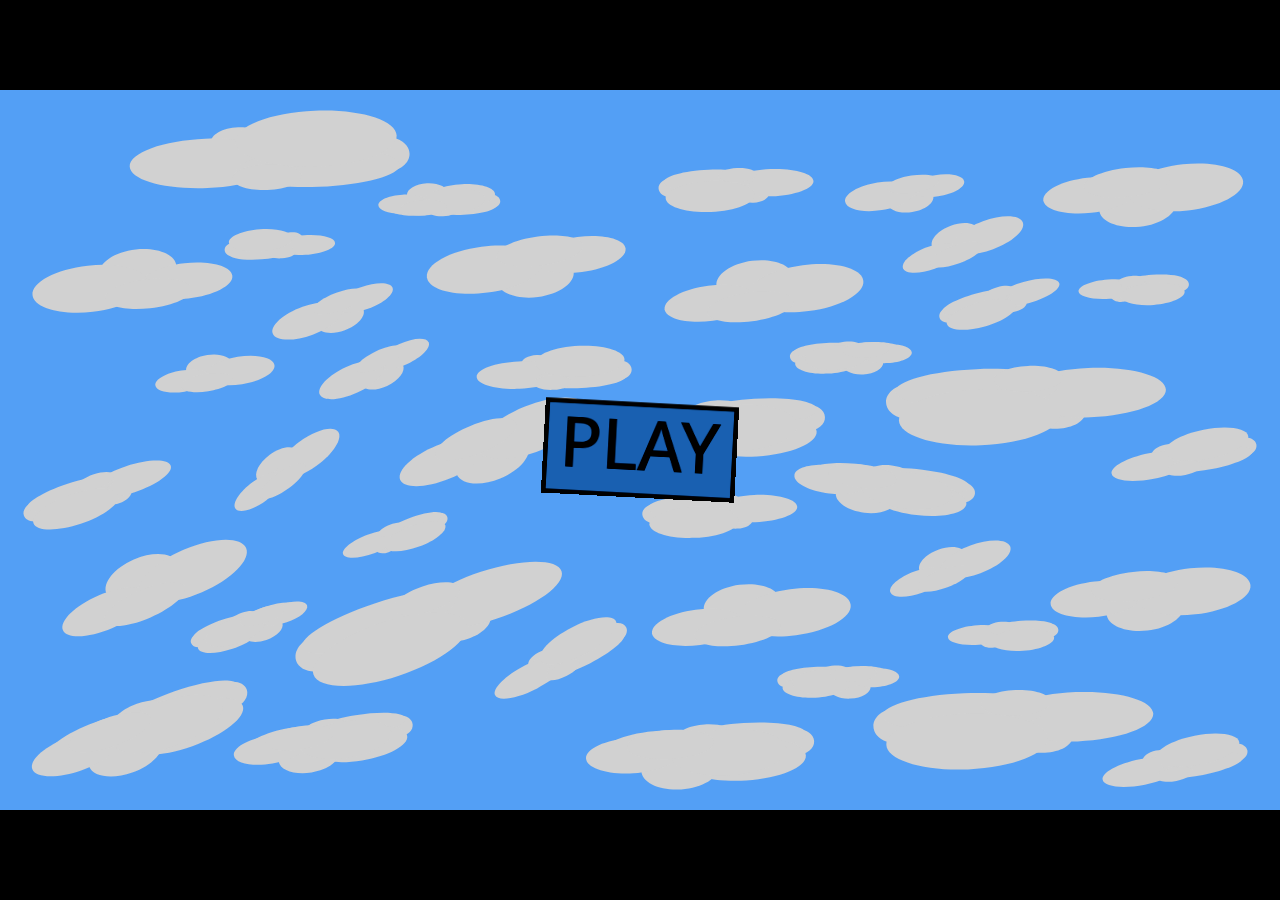
==== games/catflyinggame.html @ 9b610473 "initial commit" ====
<!DOCTYPE html>
<!-- Created with https://packager.turbowarp.org/ -->
<html>
<head>
  <meta charset="utf-8">
  <meta name="viewport" content="width=device-width, initial-scale=1.0, maximum-scale=1.0, user-scalable=no">
  <!-- We only include this to explicitly loosen the CSP of various packager environments. It does not provide any security. -->
  <meta http-equiv="Content-Security-Policy" content="default-src * 'self' 'unsafe-inline' 'unsafe-eval' data: blob:">
  <title>CatFlyingGame</title>
  <!-- Favicon -->
  <link rel="apple-touch-icon" sizes="180x180" href="../assets/favicon/apple-touch-icon.png">
  <link rel="icon" type="image/png" sizes="32x32" href="../assets/favicon/favicon-32x32.png">
  <link rel="icon" type="image/png" sizes="16x16" href="../assets/favicon/favicon-16x16.png">
  <link rel="manifest" href="../assets/favicon/site.webmanifest">
  <!-- Load Inter font-->
  <link rel="preconnect" href="https://rsms.me/">
  <link rel="stylesheet" href="https://rsms.me/inter/inter.css">
  <!-- CSS -->
  <link rel="stylesheet" type="text/css" href="../css/main.css">
  <link rel="stylesheet" type="text/css" href="../css/index.css">
  <style>
    body {
      color: #ffffff;
      font-family: sans-serif;
      overflow: hidden;
      margin: 0;
      padding: 0;
    }
    :root, body.is-fullscreen {
      background-color: #000000;
    }
    [hidden] {
      display: none !important;
    }
    h1 {
      font-weight: normal;
    }
    a {
      color: inherit;
      text-decoration: underline;
      cursor: pointer;
    }

    #app, #loading, #error, #launch {
      position: absolute;
      top: 0;
      left: 0;
      width: 100%;
      height: 100%;
    }
    .screen {
      display: flex;
      flex-direction: column;
      align-items: center;
      justify-content: center;
      text-align: center;
      cursor: default;
      user-select: none;
      -webkit-user-select: none;
      background-color: #000000;
    }
    #launch {
      background-color: rgba(0, 0, 0, 0.7);
      cursor: pointer;
    }
    .green-flag {
      width: 80px;
      height: 80px;
      padding: 16px;
      border-radius: 100%;
      background: rgba(255, 255, 255, 0.75);
      border: 3px solid hsla(0, 100%, 100%, 1);
      display: flex;
      justify-content: center;
      align-items: center;
      box-sizing: border-box;
    }
    #loading {
      
    }
    .progress-bar-outer {
      border: 1px solid currentColor;
      height: 10px;
      width: 200px;
      max-width: 200px;
    }
    .progress-bar-inner {
      height: 100%;
      width: 0;
      background-color: currentColor;
    }
    .loading-text, noscript {
      font-weight: normal;
      font-size: 36px;
      margin: 0 0 16px;
    }
    .loading-image {
      margin: 0 0 16px;
    }
    #error-message, #error-stack {
      font-family: monospace;
      max-width: 600px;
      white-space: pre-wrap;
      user-select: text;
      -webkit-user-select: text;
    }
    #error-stack {
      text-align: left;
      max-height: 200px;
      overflow: auto;
    }
    .control-button {
      width: 2rem;
      height: 2rem;
      padding: 0.375rem;
      margin-top: 0.5rem;
      margin-bottom: 0.5rem;
      user-select: none;
      -webkit-user-select: none;
      cursor: pointer;
      border: 0;
      border-radius: 4px;
    }
    .control-button:hover {
      background: #ff4c4c26;
    }
    .control-button.active {
      background: #ff4c4c59;
    }
    .fullscreen-button {
      background: white !important;
    }
    .standalone-fullscreen-button {
      position: absolute;
      top: 0;
      right: 0;
      background-color: rgba(0, 0, 0, 0.5);
      border-radius: 0 0 0 4px;
      padding: 4px;
      cursor: pointer;
    }
    .sc-canvas {
      cursor: none;
    }
    .sc-monitor-root[data-opcode^="data_"] .sc-monitor-value-color {
      background-color: #ff8c1a;
    }
    .sc-monitor-row-value-outer {
      background-color: #fc662c;
    }
    .sc-monitor-row-value-editing .sc-monitor-row-value-outer {
      background-color: #e25b27;
    }
    
  </style>
  <meta name="theme-color" content="#000000">
  
</head>
<body>
  <div id="app"></div>

  <div id="launch" class="screen" hidden title="Click to start">
    <div class="green-flag">
      <svg viewBox="0 0 16.63 17.5" width="42" height="44">
        <defs><style>.cls-1,.cls-2{fill:#4cbf56;stroke:#45993d;stroke-linecap:round;stroke-linejoin:round;}.cls-2{stroke-width:1.5px;}</style></defs>
        <path class="cls-1" d="M.75,2A6.44,6.44,0,0,1,8.44,2h0a6.44,6.44,0,0,0,7.69,0V12.4a6.44,6.44,0,0,1-7.69,0h0a6.44,6.44,0,0,0-7.69,0"/>
        <line class="cls-2" x1="0.75" y1="16.75" x2="0.75" y2="0.75"/>
      </svg>
    </div>
  </div>

  <div id="loading" class="screen">
    <noscript>Enable JavaScript</noscript>
    <h1 class="loading-text">Loading...</h1>
    
    <div class="progress-bar-outer"><div class="progress-bar-inner" id="loading-inner"></div></div>
  </div>

  <div id="error" class="screen" hidden>
    <h1>Error</h1>
    <details>
      <summary id="error-message"></summary>
      <p id="error-stack"></p>
    </details>
  </div>

  <script>/*!
Parts of this script are from the TurboWarp Packager <https://packager.turbowarp.org/>, licensed as follows:
Copyright (C) 2021-2024 Thomas Weber

The Source Code Form of this program is available under the terms of the
Mozilla Public License, v. 2.0. You can obtain a copy of the license at
https://www.mozilla.org/en-US/MPL/2.0/.

Parts of this script are from Scratch <https://scratch.mit.edu/>, licensed as follows:
Copyright (c) 2016, Massachusetts Institute of Technology
All rights reserved.

Redistribution and use in source and binary forms, with or without modification, are permitted provided that the following conditions are met:

1. Redistributions of source code must retain the above copyright notice, this list of conditions and the following disclaimer.

2. Redistributions in binary form must reproduce the above copyright notice, this list of conditions and the following disclaimer in the documentation and/or other materials provided with the distribution.

3. Neither the name of the copyright holder nor the names of its contributors may be used to endorse or promote products derived from this software without specific prior written permission.

THIS SOFTWARE IS PROVIDED BY THE COPYRIGHT HOLDERS AND CONTRIBUTORS "AS IS" AND ANY EXPRESS OR IMPLIED WARRANTIES, INCLUDING, BUT NOT LIMITED TO, THE IMPLIED WARRANTIES OF MERCHANTABILITY AND FITNESS FOR A PARTICULAR PURPOSE ARE DISCLAIMED. IN NO EVENT SHALL THE COPYRIGHT HOLDER OR CONTRIBUTORS BE LIABLE FOR ANY DIRECT, INDIRECT, INCIDENTAL, SPECIAL, EXEMPLARY, OR CONSEQUENTIAL DAMAGES (INCLUDING, BUT NOT LIMITED TO, PROCUREMENT OF SUBSTITUTE GOODS OR SERVICES; LOSS OF USE, DATA, OR PROFITS; OR BUSINESS INTERRUPTION) HOWEVER CAUSED AND ON ANY THEORY OF LIABILITY, WHETHER IN CONTRACT, STRICT LIABILITY, OR TORT (INCLUDING NEGLIGENCE OR OTHERWISE) ARISING IN ANY WAY OUT OF THE USE OF THIS SOFTWARE, EVEN IF ADVISED OF THE POSSIBILITY OF SUCH DAMAGE.
*/

/*! For license information please see scaffolding-min.js.LICENSE.txt */
!function(e){function t(t){for(var n,i,s=t[0],o=t[1],a=0,c=[];a<s.length;a++)i=s[a],Object.prototype.hasOwnProperty.call(r,i)&&r[i]&&c.push(r[i][0]),r[i]=0;for(n in o)Object.prototype.hasOwnProperty.call(o,n)&&(e[n]=o[n]);for(l&&l(t);c.length;)c.shift()()}var n={},r={0:0};function i(t){if(n[t])return n[t].exports;var r=n[t]={i:t,l:!1,exports:{}};return e[t].call(r.exports,r,r.exports,i),r.l=!0,r.exports}i.e=function(e){var t=[],n=r[e];if(0!==n)if(n)t.push(n[2]);else{var s=new Promise((function(t,i){n=r[e]=[t,i]}));t.push(n[2]=s);var o,a=document.createElement("script");a.charset="utf-8",a.timeout=120,i.nc&&a.setAttribute("nonce",i.nc),a.src=function(e){return i.p+"scaffolding/"+({1:"vendors~iframe-extension-worker"}[e]||e)+".js"}(e);var l=new Error;o=function(t){a.onerror=a.onload=null,clearTimeout(c);var n=r[e];if(0!==n){if(n){var i=t&&("load"===t.type?"missing":t.type),s=t&&t.target&&t.target.src;l.message="Loading chunk "+e+" failed.\n("+i+": "+s+")",l.name="ChunkLoadError",l.type=i,l.request=s,n[1](l)}r[e]=void 0}};var c=setTimeout((function(){o({type:"timeout",target:a})}),12e4);a.onerror=a.onload=o,document.head.appendChild(a)}return Promise.all(t)},i.m=e,i.c=n,i.d=function(e,t,n){i.o(e,t)||Object.defineProperty(e,t,{enumerable:!0,get:n})},i.r=function(e){"undefined"!=typeof Symbol&&Symbol.toStringTag&&Object.defineProperty(e,Symbol.toStringTag,{value:"Module"}),Object.defineProperty(e,"__esModule",{value:!0})},i.t=function(e,t){if(1&t&&(e=i(e)),8&t)return e;if(4&t&&"object"==typeof e&&e&&e.__esModule)return e;var n=Object.create(null);if(i.r(n),Object.defineProperty(n,"default",{enumerable:!0,value:e}),2&t&&"string"!=typeof e)for(var r in e)i.d(n,r,function(t){return e[t]}.bind(null,r));return n},i.n=function(e){var t=e&&e.__esModule?function(){return e.default}:function(){return e};return i.d(t,"a",t),t},i.o=function(e,t){return Object.prototype.hasOwnProperty.call(e,t)},i.p="",i.oe=function(e){throw console.error(e),e};var s=window.webpackJsonp=window.webpackJsonp||[],o=s.push.bind(s);s.push=t,s=s.slice();for(var a=0;a<s.length;a++)t(s[a]);var l=o;i(i.s=414)}([function(e,t,n){var r=n(36),i=n(93),s=n(37),o=s.TYPE,a=n(91),l=a.isNewline,c=a.isName,u=a.isValidEscape,d=a.isNumberStart,h=a.isIdentifierStart,p=a.charCodeCategory,m=a.isBOM,f=n(26),g=f.cmpStr,y=f.getNewlineLength,b=f.findWhiteSpaceEnd,v=f.consumeEscaped,S=f.consumeName,w=f.consumeNumber,k=f.consumeBadUrlRemnants,T=16777215,x=24;function E(e,t){function n(t){return t<E?e.charCodeAt(t):0}function s(){return M=w(e,M),h(n(M),n(M+1),n(M+2))?(L=o.Dimension,void(M=S(e,M))):37===n(M)?(L=o.Percentage,void M++):void(L=o.Number)}function a(){const t=M;return M=S(e,M),g(e,t,M,"url")&&40===n(M)?34===n(M=b(e,M+1))||39===n(M)?(L=o.Function,void(M=t+4)):void function(){for(L=o.Url,M=b(e,M);M<e.length;M++){var t=e.charCodeAt(M);switch(p(t)){case 41:return void M++;case p.Eof:return;case p.WhiteSpace:return 41===n(M=b(e,M))||M>=e.length?void(M<e.length&&M++):(M=k(e,M),void(L=o.BadUrl));case 34:case 39:case 40:case p.NonPrintable:return M=k(e,M),void(L=o.BadUrl);case 92:if(u(t,n(M+1))){M=v(e,M)-1;break}return M=k(e,M),void(L=o.BadUrl)}}}():40===n(M)?(L=o.Function,void M++):void(L=o.Ident)}function f(t){for(t||(t=n(M++)),L=o.String;M<e.length;M++){var r=e.charCodeAt(M);switch(p(r)){case t:return void M++;case p.Eof:return;case p.WhiteSpace:if(l(r))return M+=y(e,M,r),void(L=o.BadString);break;case 92:if(M===e.length-1)break;var i=n(M+1);l(i)?M+=y(e,M+1,i):u(r,i)&&(M=v(e,M)-1)}}}t||(t=new r);for(var E=(e=String(e||"")).length,A=i(t.offsetAndType,E+1),C=i(t.balance,E+1),I=0,O=m(n(0)),M=O,N=0,R=0,D=0;M<E;){var P=e.charCodeAt(M),L=0;switch(C[I]=E,p(P)){case p.WhiteSpace:L=o.WhiteSpace,M=b(e,M+1);break;case 34:f();break;case 35:c(n(M+1))||u(n(M+1),n(M+2))?(L=o.Hash,M=S(e,M+1)):(L=o.Delim,M++);break;case 39:f();break;case 40:L=o.LeftParenthesis,M++;break;case 41:L=o.RightParenthesis,M++;break;case 43:d(P,n(M+1),n(M+2))?s():(L=o.Delim,M++);break;case 44:L=o.Comma,M++;break;case 45:d(P,n(M+1),n(M+2))?s():45===n(M+1)&&62===n(M+2)?(L=o.CDC,M+=3):h(P,n(M+1),n(M+2))?a():(L=o.Delim,M++);break;case 46:d(P,n(M+1),n(M+2))?s():(L=o.Delim,M++);break;case 47:42===n(M+1)?(L=o.Comment,1===(M=e.indexOf("*/",M+2)+2)&&(M=e.length)):(L=o.Delim,M++);break;case 58:L=o.Colon,M++;break;case 59:L=o.Semicolon,M++;break;case 60:33===n(M+1)&&45===n(M+2)&&45===n(M+3)?(L=o.CDO,M+=4):(L=o.Delim,M++);break;case 64:h(n(M+1),n(M+2),n(M+3))?(L=o.AtKeyword,M=S(e,M+1)):(L=o.Delim,M++);break;case 91:L=o.LeftSquareBracket,M++;break;case 92:u(P,n(M+1))?a():(L=o.Delim,M++);break;case 93:L=o.RightSquareBracket,M++;break;case 123:L=o.LeftCurlyBracket,M++;break;case 125:L=o.RightCurlyBracket,M++;break;case p.Digit:s();break;case p.NameStart:a();break;case p.Eof:break;default:L=o.Delim,M++}switch(L){case N:for(N=(R=C[D=R&T])>>x,C[I]=D,C[D++]=I;D<I;D++)C[D]===E&&(C[D]=I);break;case o.LeftParenthesis:case o.Function:C[I]=R,R=(N=o.RightParenthesis)<<x|I;break;case o.LeftSquareBracket:C[I]=R,R=(N=o.RightSquareBracket)<<x|I;break;case o.LeftCurlyBracket:C[I]=R,R=(N=o.RightCurlyBracket)<<x|I}A[I++]=L<<x|M}for(A[I]=o.EOF<<x|M,C[I]=E,C[E]=E;0!==R;)R=C[D=R&T],C[D]=E;return t.source=e,t.firstCharOffset=O,t.offsetAndType=A,t.tokenCount=I,t.balance=C,t.reset(),t.next(),t}Object.keys(s).forEach((function(e){E[e]=s[e]})),Object.keys(a).forEach((function(e){E[e]=a[e]})),Object.keys(f).forEach((function(e){E[e]=f[e]})),e.exports=E},function(e,t,n){const r=n(30);r.enable(),e.exports=r("vm")},function(e,t,n){const r=n(23),i=e=>{if("string"!=typeof e)return!1;for(let t=0;t<e.length;t++){const n=e.charCodeAt(t);if(48===n||9===n)return!1}return!0};class s{static toNumber(e){if("number"==typeof e)return Number.isNaN(e)?0:e;const t=Number(e);return Number.isNaN(t)?0:t}static toBoolean(e){return"boolean"==typeof e?e:"string"==typeof e?""!==e&&"0"!==e&&"false"!==e.toLowerCase():Boolean(e)}static toString(e){return String(e)}static toRgbColorList(e){const t=s.toRgbColorObject(e);return[t.r,t.g,t.b]}static toRgbColorObject(e){let t;return"string"==typeof e&&"#"===e.substring(0,1)?(t=r.hexToRgb(e),t||(t={r:0,g:0,b:0,a:255})):t=r.decimalToRgb(s.toNumber(e)),t}static isWhiteSpace(e){return null===e||"string"==typeof e&&0===e.trim().length}static compare(e,t){let n=Number(e),r=Number(t);if(0===n&&i(e)?n=NaN:0===r&&i(t)&&(r=NaN),isNaN(n)||isNaN(r)){const n=String(e).toLowerCase(),r=String(t).toLowerCase();return n<r?-1:n>r?1:0}return n===1/0&&r===1/0||n===-1/0&&r===-1/0?0:n-r}static isInt(e){return"number"==typeof e?!!isNaN(e)||e===Math.floor(e):"boolean"==typeof e||"string"==typeof e&&e.indexOf(".")<0}static get LIST_INVALID(){return"INVALID"}static get LIST_ALL(){return"ALL"}static toListIndex(e,t,n){if("number"!=typeof e){if("all"===e)return n?s.LIST_ALL:s.LIST_INVALID;if("last"===e)return t>0?t:s.LIST_INVALID;if("random"===e||"any"===e)return t>0?1+Math.floor(Math.random()*t):s.LIST_INVALID}return(e=Math.floor(s.toNumber(e)))<1||e>t?s.LIST_INVALID:e}}e.exports=s},function(e,t){e.exports={BOOLEAN:"Boolean",BUTTON:"button",LABEL:"label",COMMAND:"command",CONDITIONAL:"conditional",EVENT:"event",HAT:"hat",LOOP:"loop",REPORTER:"reporter",XML:"xml"}},function(e,t){e.exports={ANGLE:"angle",BOOLEAN:"Boolean",COLOR:"color",NUMBER:"number",STRING:"string",MATRIX:"matrix",NOTE:"note",IMAGE:"image",COSTUME:"costume",SOUND:"sound"}},function(e,t){e.exports=class{static degToRad(e){return e*Math.PI/180}static radToDeg(e){return 180*e/Math.PI}static clamp(e,t,n){return Math.min(Math.max(e,t),n)}static wrapClamp(e,t,n){const r=n-t+1;return e-Math.floor((e-t)/r)*r}static tan(e){switch(e%=360){case-270:case 90:return 1/0;case-90:case 270:return-1/0;default:return Math.round(1e10*Math.tan(Math.PI*e/180))/1e10}}static reducedSortOrdering(e){const t=e.slice(0).sort(((e,t)=>e-t));return e.map((e=>t.indexOf(e)))}static inclusiveRandIntWithout(e,t,n){const r=t-e,i=e+Math.floor(Math.random()*r);return i>=n?i+1:i}static scale(e,t,n,r,i){return(e-t)/(n-t)*(i-r)+r}}},function(e,t,n){"use strict";var r=n(128),i=n(129),s=n(69),o=n(68),a=n(67);function l(e,t){return Object.keys(t).forEach((function(n){e[n]=t[n]})),e}e.exports=function e(){var t=l({},a),n="en",c={},u=function(e){return e},d=null,h="warning",p={};function m(e,t,s){var o="string"==typeof e?e:e.default,a=y(o,"object"==typeof e&&e.id||u(o),s||n);return(a.format||(a.format=i(r(a.message),s||n,p)))(t)}m.rich=function(e,t,s){var o="string"==typeof e?e:e.default,a=y(o,"object"==typeof e&&e.id||u(o),s||n);return(a.toParts||(a.toParts=i.toParts(r(a.message,{tagsType:f}),s||n,p)))(t)};var f="<>";function g(e,t){var n=e[2];return function(e,t){var r="object"==typeof n?function(e,t){return Object.keys(e).reduce((function(n,r){return n[r]=e[r](t),n}),{})}(n,t):n;return"function"==typeof e?e(r):e}}function y(e,t,n){var r=o(n,c)||"en",i=c[r]||(c[r]={}),s=i[t];if("string"==typeof s&&(s=i[t]={message:s}),!s){var a='Translation for "'+t+'" in "'+r+'" is missing';if("warning"===h)"undefined"!=typeof console&&console.warn(a);else if("ignore"!==h)throw new Error(a);var l="function"==typeof d?d(e,t,r)||e:d||e;s=i[t]={message:l}}return s}function b(e,t,r,i,a){"object"==typeof r&&"object"!=typeof i&&(a=i,i=r,r=0);var l=o(a||n,s),c=l&&s[l][e]||v;return i["="+ +t]||i[c(t-r)]||i.other}function v(){return"other"}return p[f]=g,m.setup=function(e){return(e=e||{}).locale&&(n=e.locale),"translations"in e&&(c=e.translations||{}),e.generateId&&(u=e.generateId),"missingReplacement"in e&&(d=e.missingReplacement),e.missingTranslation&&(h=e.missingTranslation),e.formats&&(e.formats.number&&l(t.number,e.formats.number),e.formats.date&&l(t.date,e.formats.date),e.formats.time&&l(t.time,e.formats.time)),e.types&&((p=e.types)[f]=g),{locale:n,translations:c,generateId:u,missingReplacement:d,missingTranslation:h,formats:t,types:p}},m.number=function(e,r,i){var s=r&&t.number[r]||t.parseNumberPattern(r)||t.number.default;return new Intl.NumberFormat(i||n,s).format(e)},m.date=function(e,r,i){var s=r&&t.date[r]||t.parseDatePattern(r)||t.date.default;return new Intl.DateTimeFormat(i||n,s).format(e)},m.time=function(e,r,i){var s=r&&t.time[r]||t.parseDatePattern(r)||t.time.default;return new Intl.DateTimeFormat(i||n,s).format(e)},m.select=function(e,t){return t[e]||t.other},m.custom=function(e,t,n,r){return e[1]in p?p[e[1]](e,t)(n,r):n},m.plural=b.bind(null,"cardinal"),m.selectordinal=b.bind(null,"ordinal"),m.namespace=e,m}()},function(e,t,n){const r=n(1);class i{static withoutTrailingDigits(e){let t=e.length-1;for(;t>=0&&"0123456789".indexOf(e.charAt(t))>-1;)t--;return e.slice(0,t+1)}static unusedName(e,t){if(t.indexOf(e)<0)return e;e=i.withoutTrailingDigits(e);let n=2;for(;t.indexOf(e+n)>=0;)n++;return e+n}static splitFirst(e,t){const n=e.indexOf(t);return n>=0?[e.substring(0,n),e.substring(n+1)]:[e,null]}static stringify(e){return JSON.stringify(e,((e,t)=>"number"!=typeof t||t!==1/0&&t!==-1/0&&!isNaN(t)?t:0))}static replaceUnsafeChars(e){if("string"!=typeof e){if(!Array.isArray(e))return r.error("Unexpected input recieved in replaceUnsafeChars"),e;e=String(e)}return e.replace(/[<>&'"]/g,(e=>{switch(e){case"<":return"lt";case">":return"gt";case"&":return"amp";case"'":return"apos";case'"':return"quot"}}))}}e.exports=i},function(e,t){const n="!#%()*+,-./:;=?@[]^_`{|}~ABCDEFGHIJKLMNOPQRSTUVWXYZabcdefghijklmnopqrstuvwxyz0123456789";e.exports=function(){const e=n.length,t=[];for(let r=0;r<20;r++)t[r]=n.charAt(Math.random()*e);return t.join("")}},function(e,t){var n;n=function(){return this}();try{n=n||new Function("return this")()}catch(e){"object"==typeof window&&(n=window)}e.exports=n},function(e,t,n){const r=n(8),i=n(32);class s{constructor(e,t,n,i){switch(this.id=e||r(),this.name=t,this.type=n,this.isCloud=i,this.type){case s.SCALAR_TYPE:this.value=0;break;case s.LIST_TYPE:this.value=[];break;case s.BROADCAST_MESSAGE_TYPE:this.value=this.name;break;default:throw new Error("Invalid variable type: ".concat(this.type))}}toXML(e){return e=!0===e,'<variable type="'.concat(this.type,'" id="').concat(this.id,'" islocal="').concat(e,'" iscloud="').concat(this.isCloud,'">').concat(i(this.name),"</variable>")}static get SCALAR_TYPE(){return""}static get LIST_TYPE(){return"list"}static get BROADCAST_MESSAGE_TYPE(){return"broadcast_msg"}}e.exports=s},function(e,t,n){var r;"undefined"!=typeof self&&self,r=function(){return function(e){var t={};function n(r){if(t[r])return t[r].exports;var i=t[r]={i:r,l:!1,exports:{}};return e[r].call(i.exports,i,i.exports,n),i.l=!0,i.exports}return n.m=e,n.c=t,n.d=function(e,t,r){n.o(e,t)||Object.defineProperty(e,t,{configurable:!1,enumerable:!0,get:r})},n.n=function(e){var t=e&&e.__esModule?function(){return e.default}:function(){return e};return n.d(t,"a",t),t},n.o=function(e,t){return Object.prototype.hasOwnProperty.call(e,t)},n.p="",n(n.s=9)}([function(e,t,n){"use strict";t.__esModule=!0,t.copyExistingProperties=function(e,t){Object.keys(t).forEach((function(n){t.hasOwnProperty(n)&&e.hasOwnProperty(n)&&(t[n]=e[n])}))},t.copyNamedProperties=function(e,t,n){e.forEach((function(e){var r=t[e];void 0!==r&&(n[e]=r)}))},t.isBuffer=function(e,t){return o||(o=e.createBuffer()),t instanceof o.constructor},t.isRenderbuffer=function(e,t){return a||(a=e.createRenderbuffer()),t instanceof a.constructor},t.isShader=function(e,t){return l||(l=e.createShader(e.VERTEX_SHADER)),t instanceof l.constructor},t.isTexture=function(e,t){return c||(c=e.createTexture()),t instanceof c.constructor},t.isSampler=function(e,t){if(!u){if(!e.createSampler)return!1;u=e.createSampler()}return t instanceof u.constructor},t.warn=t.error=void 0;var r,i=(r=n(2))&&r.__esModule?r:{default:r},s=i.default.console&&i.default.console.error&&"function"==typeof i.default.console.error?i.default.console.error.bind(i.default.console):function(){};t.error=s;var o,a,l,c,u,d=i.default.console&&i.default.console.warn&&"function"==typeof i.default.console.warn?i.default.console.warn.bind(i.default.console):function(){};t.warn=d},function(e,t,n){"use strict";t.__esModule=!0,t.getGLTypeForTypedArray=function(e){if(e instanceof Int8Array)return s;if(e instanceof Uint8Array)return o;if(e instanceof Uint8ClampedArray)return o;if(e instanceof Int16Array)return a;if(e instanceof Uint16Array)return l;if(e instanceof Int32Array)return c;if(e instanceof Uint32Array)return u;if(e instanceof Float32Array)return d;throw"unsupported typed array type"},t.getGLTypeForTypedArrayType=function(e){if(e===Int8Array)return s;if(e===Uint8Array)return o;if(e===Uint8ClampedArray)return o;if(e===Int16Array)return a;if(e===Uint16Array)return l;if(e===Int32Array)return c;if(e===Uint32Array)return u;if(e===Float32Array)return d;throw"unsupported typed array type"},t.getTypedArrayTypeForGLType=function(e){var t=h[e];if(!t)throw"unknown gl type";return t},t.isArrayBuffer=void 0;var r,i=(r=n(2))&&r.__esModule?r:{default:r},s=5120,o=5121,a=5122,l=5123,c=5124,u=5125,d=5126,h={},p=h;p[s]=Int8Array,p[o]=Uint8Array,p[a]=Int16Array,p[l]=Uint16Array,p[c]=Int32Array,p[u]=Uint32Array,p[d]=Float32Array,p[32819]=Uint16Array,p[32820]=Uint16Array,p[33635]=Uint16Array,p[5131]=Uint16Array,p[33640]=Uint32Array,p[35899]=Uint32Array,p[35902]=Uint32Array,p[36269]=Uint32Array,p[34042]=Uint32Array;var m=i.default.SharedArrayBuffer?function(e){return e&&e.buffer&&(e.buffer instanceof ArrayBuffer||e.buffer instanceof i.default.SharedArrayBuffer)}:function(e){return e&&e.buffer&&e.buffer instanceof ArrayBuffer};t.isArrayBuffer=m},function(e,t,n){"use strict";t.__esModule=!0,t.default=void 0;var r=void 0!==r?r:"undefined"!=typeof self?self:"undefined"!=typeof window?window:{};t.default=r},function(e,t,n){"use strict";t.__esModule=!0,t.add=function(e,t,n){return(n=n||new r(3))[0]=e[0]+t[0],n[1]=e[1]+t[1],n[2]=e[2]+t[2],n},t.copy=function(e,t){return(t=t||new r(3))[0]=e[0],t[1]=e[1],t[2]=e[2],t},t.create=function(e,t,n){var i=new r(3);return e&&(i[0]=e),t&&(i[1]=t),n&&(i[2]=n),i},t.cross=function(e,t,n){n=n||new r(3);var i=e[2]*t[0]-e[0]*t[2],s=e[0]*t[1]-e[1]*t[0];return n[0]=e[1]*t[2]-e[2]*t[1],n[1]=i,n[2]=s,n},t.distance=function(e,t){var n=e[0]-t[0],r=e[1]-t[1],i=e[2]-t[2];return Math.sqrt(n*n+r*r+i*i)},t.distanceSq=function(e,t){var n=e[0]-t[0],r=e[1]-t[1],i=e[2]-t[2];return n*n+r*r+i*i},t.divide=function(e,t,n){return(n=n||new r(3))[0]=e[0]/t[0],n[1]=e[1]/t[1],n[2]=e[2]/t[2],n},t.divScalar=function(e,t,n){return(n=n||new r(3))[0]=e[0]/t,n[1]=e[1]/t,n[2]=e[2]/t,n},t.dot=function(e,t){return e[0]*t[0]+e[1]*t[1]+e[2]*t[2]},t.lerp=function(e,t,n,i){return(i=i||new r(3))[0]=(1-n)*e[0]+n*t[0],i[1]=(1-n)*e[1]+n*t[1],i[2]=(1-n)*e[2]+n*t[2],i},t.length=function(e){return Math.sqrt(e[0]*e[0]+e[1]*e[1]+e[2]*e[2])},t.lengthSq=function(e){return e[0]*e[0]+e[1]*e[1]+e[2]*e[2]},t.mulScalar=function(e,t,n){return(n=n||new r(3))[0]=e[0]*t,n[1]=e[1]*t,n[2]=e[2]*t,n},t.multiply=function(e,t,n){return(n=n||new r(3))[0]=e[0]*t[0],n[1]=e[1]*t[1],n[2]=e[2]*t[2],n},t.negate=function(e,t){return(t=t||new r(3))[0]=-e[0],t[1]=-e[1],t[2]=-e[2],t},t.normalize=function(e,t){t=t||new r(3);var n=e[0]*e[0]+e[1]*e[1]+e[2]*e[2],i=Math.sqrt(n);return i>1e-5?(t[0]=e[0]/i,t[1]=e[1]/i,t[2]=e[2]/i):(t[0]=0,t[1]=0,t[2]=0),t},t.setDefaultType=function(e){var t=r;return r=e,t},t.subtract=function(e,t,n){return(n=n||new r(3))[0]=e[0]-t[0],n[1]=e[1]-t[1],n[2]=e[2]-t[2],n};var r=Float32Array},function(e,t,n){"use strict";t.__esModule=!0,t.isWebGL1=function(e){return!e.texStorage2D},t.isWebGL2=function(e){return!!e.texStorage2D},t.glEnumToString=void 0;var r,i,s=(r={},i={},function(e,t){return function(e){var t=e.constructor.name;if(!r[t]){for(var n in e)if("number"==typeof e[n]){var s=i[e[n]];i[e[n]]=s?"".concat(s," | ").concat(n):n}r[t]=!0}}(e),i[t]||"0x"+t.toString(16)});t.glEnumToString=s},function(e,t,n){"use strict";t.__esModule=!0,t.createAttributeSetters=H,t.createProgram=L,t.createProgramFromScripts=function(e,t,n,r,i){for(var s=N(n,r,i),o=[],a=0;a<t.length;++a){var l=B(e,t[a],e[R[a]],s.errorCallback);if(!l)return null;o.push(l)}return L(e,o,s)},t.createProgramFromSources=z,t.createProgramInfo=function(e,t,n,r,i){var s=N(n,r,i),o=!0;if(t=t.map((function(e){if(e.indexOf("\n")<0){var t=u(e);t?e=t.text:(s.errorCallback("no element with id: "+e),o=!1)}return e})),!o)return null;var a=z(e,t,s);return a?K(e,a):null},t.createProgramInfoFromProgram=K,t.createUniformSetters=j,t.createUniformBlockSpecFromProgram=V,t.createUniformBlockInfoFromProgram=q,t.createUniformBlockInfo=function(e,t,n){return q(e,t.program,t.uniformBlockSpec,n)},t.createTransformFeedback=function(e,t,n){var r=e.createTransformFeedback();return e.bindTransformFeedback(e.TRANSFORM_FEEDBACK,r),e.useProgram(t.program),W(e,t,n),e.bindTransformFeedback(e.TRANSFORM_FEEDBACK,null),function(e,t,n){for(var r in t.transformFeedbackInfo&&(t=t.transformFeedbackInfo),n.attribs&&(n=n.attribs),n){var i=t[r];i&&e.bindBufferBase(e.TRANSFORM_FEEDBACK_BUFFER,i.index,null)}}(e,t,n),r},t.createTransformFeedbackInfo=F,t.bindTransformFeedbackInfo=W,t.setAttributes=_,t.setBuffersAndAttributes=function(e,t,n){n.vertexArrayObject?e.bindVertexArray(n.vertexArrayObject):(_(t.attribSetters||t,n.attribs),n.indices&&e.bindBuffer(e.ELEMENT_ARRAY_BUFFER,n.indices))},t.setUniforms=function e(t,n){for(var r=t.uniformSetters||t,i=arguments.length,s=1;s<i;++s){var o=arguments[s];if(Array.isArray(o))for(var a=o.length,l=0;l<a;++l)e(r,o[l]);else for(var c in o){var u=r[c];u&&u(o[c])}}},t.setUniformBlock=function(e,t,n){Y(e,t,n)&&e.bufferData(e.UNIFORM_BUFFER,n.array,e.DYNAMIC_DRAW)},t.setBlockUniforms=function(e,t){var n=e.uniforms;for(var r in t){var i=n[r];if(i){var s=t[r];s.length?i.set(s):i[0]=s}}},t.bindUniformBlock=Y;var r,i=a(n(4)),s=a(n(0)),o=(r=n(2))&&r.__esModule?r:{default:r};function a(e){if(e&&e.__esModule)return e;var t={};if(null!=e)for(var n in e)if(Object.prototype.hasOwnProperty.call(e,n)){var r=Object.defineProperty&&Object.getOwnPropertyDescriptor?Object.getOwnPropertyDescriptor(e,n):{};r.get||r.set?Object.defineProperty(t,n,r):t[n]=e[n]}return t.default=e,t}var l=s.error,c=s.warn,u=o.default&&o.default.document&&o.default.document.getElementById?o.default.document.getElementById.bind(o.default.document):function(){return null},d=3553,h=34067,p=32879,m=35866,f={};function g(e,t){return f[t].bindPoint}function y(e,t){return function(n){e.uniform1i(t,n)}}function b(e,t){return function(n){e.uniform1iv(t,n)}}function v(e,t){return function(n){e.uniform2iv(t,n)}}function S(e,t){return function(n){e.uniform3iv(t,n)}}function w(e,t){return function(n){e.uniform4iv(t,n)}}function k(e,t,n,r){var o=g(0,t);return i.isWebGL2(e)?function(t){var i,a;s.isTexture(e,t)?(i=t,a=null):(i=t.texture,a=t.sampler),e.uniform1i(r,n),e.activeTexture(e.TEXTURE0+n),e.bindTexture(o,i),e.bindSampler(n,a)}:function(t){e.uniform1i(r,n),e.activeTexture(e.TEXTURE0+n),e.bindTexture(o,t)}}function T(e,t,n,r,o){for(var a=g(0,t),l=new Int32Array(o),c=0;c<o;++c)l[c]=n+c;return i.isWebGL2(e)?function(t){e.uniform1iv(r,l),t.forEach((function(t,r){var i,o;e.activeTexture(e.TEXTURE0+l[r]),s.isTexture(e,t)?(i=t,o=null):(i=t.texture,o=t.sampler),e.bindSampler(n,o),e.bindTexture(a,i)}))}:function(t){e.uniform1iv(r,l),t.forEach((function(t,n){e.activeTexture(e.TEXTURE0+l[n]),e.bindTexture(a,t)}))}}function x(e,t){return function(n){e.bindBuffer(e.ARRAY_BUFFER,n.buffer),e.enableVertexAttribArray(t),e.vertexAttribPointer(t,n.numComponents||n.size,n.type||e.FLOAT,n.normalize||!1,n.stride||0,n.offset||0),void 0!==n.divisor&&e.vertexAttribDivisor(t,n.divisor)}}function E(e,t){return function(n){e.bindBuffer(e.ARRAY_BUFFER,n.buffer),e.enableVertexAttribArray(t),e.vertexAttribIPointer(t,n.numComponents||n.size,n.type||e.INT,n.stride||0,n.offset||0),void 0!==n.divisor&&e.vertexAttribDivisor(t,n.divisor)}}function A(e,t,n){var r=n.size,i=n.count;return function(n){e.bindBuffer(e.ARRAY_BUFFER,n.buffer);for(var s=n.size||n.numComponents||r,o=s/i,a=n.type||e.FLOAT,l=f[a].size*s,c=n.normalize||!1,u=n.offset||0,d=l/i,h=0;h<i;++h)e.enableVertexAttribArray(t+h),e.vertexAttribPointer(t+h,o,a,c,l,u+d*h),void 0!==n.divisor&&e.vertexAttribDivisor(t+h,n.divisor)}}f[5126]={Type:Float32Array,size:4,setter:function(e,t){return function(n){e.uniform1f(t,n)}},arraySetter:function(e,t){return function(n){e.uniform1fv(t,n)}}},f[35664]={Type:Float32Array,size:8,setter:function(e,t){return function(n){e.uniform2fv(t,n)}}},f[35665]={Type:Float32Array,size:12,setter:function(e,t){return function(n){e.uniform3fv(t,n)}}},f[35666]={Type:Float32Array,size:16,setter:function(e,t){return function(n){e.uniform4fv(t,n)}}},f[5124]={Type:Int32Array,size:4,setter:y,arraySetter:b},f[35667]={Type:Int32Array,size:8,setter:v},f[35668]={Type:Int32Array,size:12,setter:S},f[35669]={Type:Int32Array,size:16,setter:w},f[5125]={Type:Uint32Array,size:4,setter:function(e,t){return function(n){e.uniform1ui(t,n)}},arraySetter:function(e,t){return function(n){e.uniform1uiv(t,n)}}},f[36294]={Type:Uint32Array,size:8,setter:function(e,t){return function(n){e.uniform2uiv(t,n)}}},f[36295]={Type:Uint32Array,size:12,setter:function(e,t){return function(n){e.uniform3uiv(t,n)}}},f[36296]={Type:Uint32Array,size:16,setter:function(e,t){return function(n){e.uniform4uiv(t,n)}}},f[35670]={Type:Uint32Array,size:4,setter:y,arraySetter:b},f[35671]={Type:Uint32Array,size:8,setter:v},f[35672]={Type:Uint32Array,size:12,setter:S},f[35673]={Type:Uint32Array,size:16,setter:w},f[35674]={Type:Float32Array,size:16,setter:function(e,t){return function(n){e.uniformMatrix2fv(t,!1,n)}}},f[35675]={Type:Float32Array,size:36,setter:function(e,t){return function(n){e.uniformMatrix3fv(t,!1,n)}}},f[35676]={Type:Float32Array,size:64,setter:function(e,t){return function(n){e.uniformMatrix4fv(t,!1,n)}}},f[35685]={Type:Float32Array,size:24,setter:function(e,t){return function(n){e.uniformMatrix2x3fv(t,!1,n)}}},f[35686]={Type:Float32Array,size:32,setter:function(e,t){return function(n){e.uniformMatrix2x4fv(t,!1,n)}}},f[35687]={Type:Float32Array,size:24,setter:function(e,t){return function(n){e.uniformMatrix3x2fv(t,!1,n)}}},f[35688]={Type:Float32Array,size:48,setter:function(e,t){return function(n){e.uniformMatrix3x4fv(t,!1,n)}}},f[35689]={Type:Float32Array,size:32,setter:function(e,t){return function(n){e.uniformMatrix4x2fv(t,!1,n)}}},f[35690]={Type:Float32Array,size:48,setter:function(e,t){return function(n){e.uniformMatrix4x3fv(t,!1,n)}}},f[35678]={Type:null,size:0,setter:k,arraySetter:T,bindPoint:d},f[35680]={Type:null,size:0,setter:k,arraySetter:T,bindPoint:h},f[35679]={Type:null,size:0,setter:k,arraySetter:T,bindPoint:p},f[35682]={Type:null,size:0,setter:k,arraySetter:T,bindPoint:d},f[36289]={Type:null,size:0,setter:k,arraySetter:T,bindPoint:m},f[36292]={Type:null,size:0,setter:k,arraySetter:T,bindPoint:m},f[36293]={Type:null,size:0,setter:k,arraySetter:T,bindPoint:h},f[36298]={Type:null,size:0,setter:k,arraySetter:T,bindPoint:d},f[36299]={Type:null,size:0,setter:k,arraySetter:T,bindPoint:p},f[36300]={Type:null,size:0,setter:k,arraySetter:T,bindPoint:h},f[36303]={Type:null,size:0,setter:k,arraySetter:T,bindPoint:m},f[36306]={Type:null,size:0,setter:k,arraySetter:T,bindPoint:d},f[36307]={Type:null,size:0,setter:k,arraySetter:T,bindPoint:p},f[36308]={Type:null,size:0,setter:k,arraySetter:T,bindPoint:h},f[36311]={Type:null,size:0,setter:k,arraySetter:T,bindPoint:m};var C={};C[5126]={size:4,setter:x},C[35664]={size:8,setter:x},C[35665]={size:12,setter:x},C[35666]={size:16,setter:x},C[5124]={size:4,setter:E},C[35667]={size:8,setter:E},C[35668]={size:12,setter:E},C[35669]={size:16,setter:E},C[5125]={size:4,setter:E},C[36294]={size:8,setter:E},C[36295]={size:12,setter:E},C[36296]={size:16,setter:E},C[35670]={size:4,setter:E},C[35671]={size:8,setter:E},C[35672]={size:12,setter:E},C[35673]={size:16,setter:E},C[35674]={size:4,setter:A,count:2},C[35675]={size:9,setter:A,count:3},C[35676]={size:16,setter:A,count:4};var I=void 0,O=/^[ \t]*\n/;function M(e,t,n,r){var i=r||l,s=e.createShader(n),o=0;if(O.test(t)&&(o=1,t=t.replace(O,"")),e.shaderSource(s,t),e.compileShader(s),!e.getShaderParameter(s,e.COMPILE_STATUS)){var a=e.getShaderInfoLog(s);return i(function(e,t){return t=t||0,++t,e.split("\n").map((function(e,n){return n+t+": "+e})).join("\n")}(t,o)+"\n*** Error compiling shader: "+a),e.deleteShader(s),null}return s}function N(e,t,n){var r;if("function"==typeof t&&(n=t,t=void 0),"function"==typeof e)n=e,e=void 0;else if(e&&!Array.isArray(e)){if(e.errorCallback)return e;var i=e;n=i.errorCallback,e=i.attribLocations,r=i.transformFeedbackVaryings}var s={errorCallback:n||l,transformFeedbackVaryings:r};if(e){var o={};Array.isArray(e)?e.forEach((function(e,n){o[e]=t?t[n]:n})):o=e,s.attribLocations=o}return s}var R=["VERTEX_SHADER","FRAGMENT_SHADER"];function D(e){return e.indexOf("frag")>=0?I.FRAGMENT_SHADER:e.indexOf("vert")>=0?I.VERTEX_SHADER:void 0}function P(e,t){t.forEach((function(t){e.deleteShader(t)}))}function L(e,t,n,r,i){for(var o=N(n,r,i),a=[],l=[],c=0;c<t.length;++c){var d=t[c];if("string"==typeof d){var h=u(d),p=h?h.text:d,m=e[R[c]];h&&h.type&&(m=D(h.type)||m),d=M(e,p,m,o.errorCallback),l.push(d)}s.isShader(e,d)&&a.push(d)}if(a.length!==t.length)return o.errorCallback("not enough shaders for program"),P(e,l),null;var f=e.createProgram();a.forEach((function(t){e.attachShader(f,t)})),o.attribLocations&&Object.keys(o.attribLocations).forEach((function(t){e.bindAttribLocation(f,o.attribLocations[t],t)}));var g=o.transformFeedbackVaryings;if(g&&(g.attribs&&(g=g.attribs),Array.isArray(g)||(g=Object.keys(g)),e.transformFeedbackVaryings(f,g,o.transformFeedbackMode||e.SEPARATE_ATTRIBS)),e.linkProgram(f),!e.getProgramParameter(f,e.LINK_STATUS)){var y=e.getProgramInfoLog(f);return o.errorCallback("Error in program linking:"+y),e.deleteProgram(f),P(e,l),null}return f}function B(e,t,n,r){var i,s=u(t);if(!s)throw"*** Error: unknown script element"+t;i=s.text;var o=n||D(s.type);if(!o)throw"*** Error: unknown shader type";return M(e,i,o,r)}function z(e,t,n,r,i){for(var s=N(n,r,i),o=[],a=0;a<t.length;++a){var l=M(e,t[a],e[R[a]],s.errorCallback);if(!l)return null;o.push(l)}return L(e,o,s)}function U(e){var t=e.name;return t.startsWith("gl_")||t.startsWith("webgl_")}function j(e,t){var n=0;function r(t,r){var i,s=e.getUniformLocation(t,r.name),o=r.size>1&&"[0]"===r.name.substr(-3),a=r.type,l=f[a];if(!l)throw"unknown type: 0x"+a.toString(16);if(l.bindPoint){var c=n;n+=r.size,i=o?l.arraySetter(e,a,c,s,r.size):l.setter(e,a,c,s,r.size)}else i=l.arraySetter&&o?l.arraySetter(e,s):l.setter(e,s);return i.location=s,i}for(var i={},s=e.getProgramParameter(t,e.ACTIVE_UNIFORMS),o=0;o<s;++o){var a=e.getActiveUniform(t,o);if(!U(a)){var l=a.name;"[0]"===l.substr(-3)&&(l=l.substr(0,l.length-3));var c=r(t,a);i[l]=c}}return i}function F(e,t){for(var n={},r=e.getProgramParameter(t,e.TRANSFORM_FEEDBACK_VARYINGS),i=0;i<r;++i){var s=e.getTransformFeedbackVarying(t,i);n[s.name]={index:i,type:s.type,size:s.size}}return n}function W(e,t,n){for(var r in t.transformFeedbackInfo&&(t=t.transformFeedbackInfo),n.attribs&&(n=n.attribs),n){var i=t[r];if(i){var s=n[r];s.offset?e.bindBufferRange(e.TRANSFORM_FEEDBACK_BUFFER,i.index,s.buffer,s.offset,s.size):e.bindBufferBase(e.TRANSFORM_FEEDBACK_BUFFER,i.index,s.buffer)}}}function V(e,t){for(var n=e.getProgramParameter(t,e.ACTIVE_UNIFORMS),r=[],i=[],s=0;s<n;++s){i.push(s),r.push({});var o=e.getActiveUniform(t,s);if(U(o))break;r[s].name=o.name}[["UNIFORM_TYPE","type"],["UNIFORM_SIZE","size"],["UNIFORM_BLOCK_INDEX","blockNdx"],["UNIFORM_OFFSET","offset"]].forEach((function(n){var s=n[0],o=n[1];e.getActiveUniforms(t,i,e[s]).forEach((function(e,t){r[t][o]=e}))}));for(var a={},l=e.getProgramParameter(t,e.ACTIVE_UNIFORM_BLOCKS),c=0;c<l;++c){var u=e.getActiveUniformBlockName(t,c),d={index:c,usedByVertexShader:e.getActiveUniformBlockParameter(t,c,e.UNIFORM_BLOCK_REFERENCED_BY_VERTEX_SHADER),usedByFragmentShader:e.getActiveUniformBlockParameter(t,c,e.UNIFORM_BLOCK_REFERENCED_BY_FRAGMENT_SHADER),size:e.getActiveUniformBlockParameter(t,c,e.UNIFORM_BLOCK_DATA_SIZE),uniformIndices:e.getActiveUniformBlockParameter(t,c,e.UNIFORM_BLOCK_ACTIVE_UNIFORM_INDICES)};d.used=d.usedByVertexSahder||d.usedByFragmentShader,a[u]=d}return{blockSpecs:a,uniformData:r}}var G=/\[\d+\]\.$/;function q(e,t,n,r){var i=n.blockSpecs,s=n.uniformData,o=i[r];if(!o)return c("no uniform block object named:",r),{name:r,uniforms:{}};var a=new ArrayBuffer(o.size),l=e.createBuffer(),u=o.index;e.bindBuffer(e.UNIFORM_BUFFER,l),e.uniformBlockBinding(t,o.index,u);var d=r+".";G.test(d)&&(d=d.replace(G,"."));var h={};return o.uniformIndices.forEach((function(e){var t=s[e],n=f[t.type],r=n.Type,i=t.size*n.size,o=t.name;o.substr(0,d.length)===d&&(o=o.substr(d.length)),h[o]=new r(a,t.offset,i/r.BYTES_PER_ELEMENT)})),{name:r,array:a,asFloat:new Float32Array(a),buffer:l,uniforms:h}}function Y(e,t,n){var r=(t.uniformBlockSpec||t).blockSpecs[n.name];if(r){var i=r.index;return e.bindBufferRange(e.UNIFORM_BUFFER,i,n.buffer,n.offset||0,n.array.byteLength),!0}return!1}function H(e,t){for(var n={},r=e.getProgramParameter(t,e.ACTIVE_ATTRIBUTES),i=0;i<r;++i){var s=e.getActiveAttrib(t,i);if(!U(s)){var o=e.getAttribLocation(t,s.name),a=C[s.type],l=a.setter(e,o,a);l.location=o,n[s.name]=l}}return n}function _(e,t){for(var n in t){var r=e[n];r&&r(t[n])}}function K(e,t){var n={program:t,uniformSetters:j(e,t),attribSetters:H(e,t)};return i.isWebGL2(e)&&(n.uniformBlockSpec=V(e,t),n.transformFeedbackInfo=F(e,t)),n}},function(e,t,n){"use strict";t.__esModule=!0,t.axisRotate=function(e,t,n,r){r=r||new i(16);var s=t[0],o=t[1],a=t[2],l=Math.sqrt(s*s+o*o+a*a),c=(s/=l)*s,u=(o/=l)*o,d=(a/=l)*a,h=Math.cos(n),p=Math.sin(n),m=1-h,f=c+(1-c)*h,g=s*o*m+a*p,y=s*a*m-o*p,b=s*o*m-a*p,v=u+(1-u)*h,S=o*a*m+s*p,w=s*a*m+o*p,k=o*a*m-s*p,T=d+(1-d)*h,x=e[0],E=e[1],A=e[2],C=e[3],I=e[4],O=e[5],M=e[6],N=e[7],R=e[8],D=e[9],P=e[10],L=e[11];return r[0]=f*x+g*I+y*R,r[1]=f*E+g*O+y*D,r[2]=f*A+g*M+y*P,r[3]=f*C+g*N+y*L,r[4]=b*x+v*I+S*R,r[5]=b*E+v*O+S*D,r[6]=b*A+v*M+S*P,r[7]=b*C+v*N+S*L,r[8]=w*x+k*I+T*R,r[9]=w*E+k*O+T*D,r[10]=w*A+k*M+T*P,r[11]=w*C+k*N+T*L,e!==r&&(r[12]=e[12],r[13]=e[13],r[14]=e[14],r[15]=e[15]),r},t.axisRotation=function(e,t,n){n=n||new i(16);var r=e[0],s=e[1],o=e[2],a=Math.sqrt(r*r+s*s+o*o),l=(r/=a)*r,c=(s/=a)*s,u=(o/=a)*o,d=Math.cos(t),h=Math.sin(t),p=1-d;return n[0]=l+(1-l)*d,n[1]=r*s*p+o*h,n[2]=r*o*p-s*h,n[3]=0,n[4]=r*s*p-o*h,n[5]=c+(1-c)*d,n[6]=s*o*p+r*h,n[7]=0,n[8]=r*o*p+s*h,n[9]=s*o*p-r*h,n[10]=u+(1-u)*d,n[11]=0,n[12]=0,n[13]=0,n[14]=0,n[15]=1,n},t.copy=l,t.frustum=function(e,t,n,r,s,o,a){a=a||new i(16);var l=t-e,c=r-n,u=s-o;return a[0]=2*s/l,a[1]=0,a[2]=0,a[3]=0,a[4]=0,a[5]=2*s/c,a[6]=0,a[7]=0,a[8]=(e+t)/l,a[9]=(r+n)/c,a[10]=o/u,a[11]=-1,a[12]=0,a[13]=0,a[14]=s*o/u,a[15]=0,a},t.getAxis=function(e,t,n){n=n||r.create();var i=4*t;return n[0]=e[i+0],n[1]=e[i+1],n[2]=e[i+2],n},t.getTranslation=function(e,t){return(t=t||r.create())[0]=e[12],t[1]=e[13],t[2]=e[14],t},t.identity=c,t.inverse=u,t.lookAt=function(e,t,n,l){l=l||new i(16);var c=s,u=o,d=a;return r.normalize(r.subtract(e,t,d),d),r.normalize(r.cross(n,d,c),c),r.normalize(r.cross(d,c,u),u),l[0]=c[0],l[1]=c[1],l[2]=c[2],l[3]=0,l[4]=u[0],l[5]=u[1],l[6]=u[2],l[7]=0,l[8]=d[0],l[9]=d[1],l[10]=d[2],l[11]=0,l[12]=e[0],l[13]=e[1],l[14]=e[2],l[15]=1,l},t.multiply=function(e,t,n){n=n||new i(16);var r=e[0],s=e[1],o=e[2],a=e[3],l=e[4],c=e[5],u=e[6],d=e[7],h=e[8],p=e[9],m=e[10],f=e[11],g=e[12],y=e[13],b=e[14],v=e[15],S=t[0],w=t[1],k=t[2],T=t[3],x=t[4],E=t[5],A=t[6],C=t[7],I=t[8],O=t[9],M=t[10],N=t[11],R=t[12],D=t[13],P=t[14],L=t[15];return n[0]=r*S+l*w+h*k+g*T,n[1]=s*S+c*w+p*k+y*T,n[2]=o*S+u*w+m*k+b*T,n[3]=a*S+d*w+f*k+v*T,n[4]=r*x+l*E+h*A+g*C,n[5]=s*x+c*E+p*A+y*C,n[6]=o*x+u*E+m*A+b*C,n[7]=a*x+d*E+f*A+v*C,n[8]=r*I+l*O+h*M+g*N,n[9]=s*I+c*O+p*M+y*N,n[10]=o*I+u*O+m*M+b*N,n[11]=a*I+d*O+f*M+v*N,n[12]=r*R+l*D+h*P+g*L,n[13]=s*R+c*D+p*P+y*L,n[14]=o*R+u*D+m*P+b*L,n[15]=a*R+d*D+f*P+v*L,n},t.negate=function(e,t){return(t=t||new i(16))[0]=-e[0],t[1]=-e[1],t[2]=-e[2],t[3]=-e[3],t[4]=-e[4],t[5]=-e[5],t[6]=-e[6],t[7]=-e[7],t[8]=-e[8],t[9]=-e[9],t[10]=-e[10],t[11]=-e[11],t[12]=-e[12],t[13]=-e[13],t[14]=-e[14],t[15]=-e[15],t},t.ortho=function(e,t,n,r,s,o,a){return(a=a||new i(16))[0]=2/(t-e),a[1]=0,a[2]=0,a[3]=0,a[4]=0,a[5]=2/(r-n),a[6]=0,a[7]=0,a[8]=0,a[9]=0,a[10]=2/(s-o),a[11]=0,a[12]=(t+e)/(e-t),a[13]=(r+n)/(n-r),a[14]=(o+s)/(s-o),a[15]=1,a},t.perspective=function(e,t,n,r,s){s=s||new i(16);var o=Math.tan(.5*Math.PI-.5*e),a=1/(n-r);return s[0]=o/t,s[1]=0,s[2]=0,s[3]=0,s[4]=0,s[5]=o,s[6]=0,s[7]=0,s[8]=0,s[9]=0,s[10]=(n+r)*a,s[11]=-1,s[12]=0,s[13]=0,s[14]=n*r*a*2,s[15]=0,s},t.rotateX=function(e,t,n){n=n||new i(16);var r=e[4],s=e[5],o=e[6],a=e[7],l=e[8],c=e[9],u=e[10],d=e[11],h=Math.cos(t),p=Math.sin(t);return n[4]=h*r+p*l,n[5]=h*s+p*c,n[6]=h*o+p*u,n[7]=h*a+p*d,n[8]=h*l-p*r,n[9]=h*c-p*s,n[10]=h*u-p*o,n[11]=h*d-p*a,e!==n&&(n[0]=e[0],n[1]=e[1],n[2]=e[2],n[3]=e[3],n[12]=e[12],n[13]=e[13],n[14]=e[14],n[15]=e[15]),n},t.rotateY=function(e,t,n){n=n||new i(16);var r=e[0],s=e[1],o=e[2],a=e[3],l=e[8],c=e[9],u=e[10],d=e[11],h=Math.cos(t),p=Math.sin(t);return n[0]=h*r-p*l,n[1]=h*s-p*c,n[2]=h*o-p*u,n[3]=h*a-p*d,n[8]=h*l+p*r,n[9]=h*c+p*s,n[10]=h*u+p*o,n[11]=h*d+p*a,e!==n&&(n[4]=e[4],n[5]=e[5],n[6]=e[6],n[7]=e[7],n[12]=e[12],n[13]=e[13],n[14]=e[14],n[15]=e[15]),n},t.rotateZ=function(e,t,n){n=n||new i(16);var r=e[0],s=e[1],o=e[2],a=e[3],l=e[4],c=e[5],u=e[6],d=e[7],h=Math.cos(t),p=Math.sin(t);return n[0]=h*r+p*l,n[1]=h*s+p*c,n[2]=h*o+p*u,n[3]=h*a+p*d,n[4]=h*l-p*r,n[5]=h*c-p*s,n[6]=h*u-p*o,n[7]=h*d-p*a,e!==n&&(n[8]=e[8],n[9]=e[9],n[10]=e[10],n[11]=e[11],n[12]=e[12],n[13]=e[13],n[14]=e[14],n[15]=e[15]),n},t.rotationX=function(e,t){t=t||new i(16);var n=Math.cos(e),r=Math.sin(e);return t[0]=1,t[1]=0,t[2]=0,t[3]=0,t[4]=0,t[5]=n,t[6]=r,t[7]=0,t[8]=0,t[9]=-r,t[10]=n,t[11]=0,t[12]=0,t[13]=0,t[14]=0,t[15]=1,t},t.rotationY=function(e,t){t=t||new i(16);var n=Math.cos(e),r=Math.sin(e);return t[0]=n,t[1]=0,t[2]=-r,t[3]=0,t[4]=0,t[5]=1,t[6]=0,t[7]=0,t[8]=r,t[9]=0,t[10]=n,t[11]=0,t[12]=0,t[13]=0,t[14]=0,t[15]=1,t},t.rotationZ=function(e,t){t=t||new i(16);var n=Math.cos(e),r=Math.sin(e);return t[0]=n,t[1]=r,t[2]=0,t[3]=0,t[4]=-r,t[5]=n,t[6]=0,t[7]=0,t[8]=0,t[9]=0,t[10]=1,t[11]=0,t[12]=0,t[13]=0,t[14]=0,t[15]=1,t},t.scale=function(e,t,n){n=n||new i(16);var r=t[0],s=t[1],o=t[2];return n[0]=r*e[0],n[1]=r*e[1],n[2]=r*e[2],n[3]=r*e[3],n[4]=s*e[4],n[5]=s*e[5],n[6]=s*e[6],n[7]=s*e[7],n[8]=o*e[8],n[9]=o*e[9],n[10]=o*e[10],n[11]=o*e[11],e!==n&&(n[12]=e[12],n[13]=e[13],n[14]=e[14],n[15]=e[15]),n},t.scaling=function(e,t){return(t=t||new i(16))[0]=e[0],t[1]=0,t[2]=0,t[3]=0,t[4]=0,t[5]=e[1],t[6]=0,t[7]=0,t[8]=0,t[9]=0,t[10]=e[2],t[11]=0,t[12]=0,t[13]=0,t[14]=0,t[15]=1,t},t.setAxis=function(e,t,n,r){r!==e&&(r=l(e,r));var i=4*n;return r[i+0]=t[0],r[i+1]=t[1],r[i+2]=t[2],r},t.setDefaultType=function(e){var t=i;return i=e,t},t.setTranslation=function(e,t,n){return n=n||c(),e!==n&&(n[0]=e[0],n[1]=e[1],n[2]=e[2],n[3]=e[3],n[4]=e[4],n[5]=e[5],n[6]=e[6],n[7]=e[7],n[8]=e[8],n[9]=e[9],n[10]=e[10],n[11]=e[11]),n[12]=t[0],n[13]=t[1],n[14]=t[2],n[15]=1,n},t.transformDirection=function(e,t,n){n=n||r.create();var i=t[0],s=t[1],o=t[2];return n[0]=i*e[0]+s*e[4]+o*e[8],n[1]=i*e[1]+s*e[5]+o*e[9],n[2]=i*e[2]+s*e[6]+o*e[10],n},t.transformNormal=function(e,t,n){n=n||r.create();var i=u(e),s=t[0],o=t[1],a=t[2];return n[0]=s*i[0]+o*i[1]+a*i[2],n[1]=s*i[4]+o*i[5]+a*i[6],n[2]=s*i[8]+o*i[9]+a*i[10],n},t.transformPoint=function(e,t,n){n=n||r.create();var i=t[0],s=t[1],o=t[2],a=i*e[3]+s*e[7]+o*e[11]+e[15];return n[0]=(i*e[0]+s*e[4]+o*e[8]+e[12])/a,n[1]=(i*e[1]+s*e[5]+o*e[9]+e[13])/a,n[2]=(i*e[2]+s*e[6]+o*e[10]+e[14])/a,n},t.translate=function(e,t,n){n=n||new i(16);var r=t[0],s=t[1],o=t[2],a=e[0],l=e[1],c=e[2],u=e[3],d=e[4],h=e[5],p=e[6],m=e[7],f=e[8],g=e[9],y=e[10],b=e[11],v=e[12],S=e[13],w=e[14],k=e[15];return e!==n&&(n[0]=a,n[1]=l,n[2]=c,n[3]=u,n[4]=d,n[5]=h,n[6]=p,n[7]=m,n[8]=f,n[9]=g,n[10]=y,n[11]=b),n[12]=a*r+d*s+f*o+v,n[13]=l*r+h*s+g*o+S,n[14]=c*r+p*s+y*o+w,n[15]=u*r+m*s+b*o+k,n},t.translation=function(e,t){return(t=t||new i(16))[0]=1,t[1]=0,t[2]=0,t[3]=0,t[4]=0,t[5]=1,t[6]=0,t[7]=0,t[8]=0,t[9]=0,t[10]=1,t[11]=0,t[12]=e[0],t[13]=e[1],t[14]=e[2],t[15]=1,t},t.transpose=function(e,t){var n;if((t=t||new i(16))===e)return n=e[1],e[1]=e[4],e[4]=n,n=e[2],e[2]=e[8],e[8]=n,n=e[3],e[3]=e[12],e[12]=n,n=e[6],e[6]=e[9],e[9]=n,n=e[7],e[7]=e[13],e[13]=n,n=e[11],e[11]=e[14],e[14]=n,t;var r=e[0],s=e[1],o=e[2],a=e[3],l=e[4],c=e[5],u=e[6],d=e[7],h=e[8],p=e[9],m=e[10],f=e[11],g=e[12],y=e[13],b=e[14],v=e[15];return t[0]=r,t[1]=l,t[2]=h,t[3]=g,t[4]=s,t[5]=c,t[6]=p,t[7]=y,t[8]=o,t[9]=u,t[10]=m,t[11]=b,t[12]=a,t[13]=d,t[14]=f,t[15]=v,t};var r=function(e){if(e&&e.__esModule)return e;var t={};if(null!=e)for(var n in e)if(Object.prototype.hasOwnProperty.call(e,n)){var r=Object.defineProperty&&Object.getOwnPropertyDescriptor?Object.getOwnPropertyDescriptor(e,n):{};r.get||r.set?Object.defineProperty(t,n,r):t[n]=e[n]}return t.default=e,t}(n(3)),i=Float32Array,s=r.create(),o=r.create(),a=r.create();function l(e,t){return(t=t||new i(16))[0]=e[0],t[1]=e[1],t[2]=e[2],t[3]=e[3],t[4]=e[4],t[5]=e[5],t[6]=e[6],t[7]=e[7],t[8]=e[8],t[9]=e[9],t[10]=e[10],t[11]=e[11],t[12]=e[12],t[13]=e[13],t[14]=e[14],t[15]=e[15],t}function c(e){return(e=e||new i(16))[0]=1,e[1]=0,e[2]=0,e[3]=0,e[4]=0,e[5]=1,e[6]=0,e[7]=0,e[8]=0,e[9]=0,e[10]=1,e[11]=0,e[12]=0,e[13]=0,e[14]=0,e[15]=1,e}function u(e,t){t=t||new i(16);var n=e[0],r=e[1],s=e[2],o=e[3],a=e[4],l=e[5],c=e[6],u=e[7],d=e[8],h=e[9],p=e[10],m=e[11],f=e[12],g=e[13],y=e[14],b=e[15],v=p*b,S=y*m,w=c*b,k=y*u,T=c*m,x=p*u,E=s*b,A=y*o,C=s*m,I=p*o,O=s*u,M=c*o,N=d*g,R=f*h,D=a*g,P=f*l,L=a*h,B=d*l,z=n*g,U=f*r,j=n*h,F=d*r,W=n*l,V=a*r,G=v*l+k*h+T*g-(S*l+w*h+x*g),q=S*r+E*h+I*g-(v*r+A*h+C*g),Y=w*r+A*l+O*g-(k*r+E*l+M*g),H=x*r+C*l+M*h-(T*r+I*l+O*h),_=1/(n*G+a*q+d*Y+f*H);return t[0]=_*G,t[1]=_*q,t[2]=_*Y,t[3]=_*H,t[4]=_*(S*a+w*d+x*f-(v*a+k*d+T*f)),t[5]=_*(v*n+A*d+C*f-(S*n+E*d+I*f)),t[6]=_*(k*n+E*a+M*f-(w*n+A*a+O*f)),t[7]=_*(T*n+I*a+O*d-(x*n+C*a+M*d)),t[8]=_*(N*u+P*m+L*b-(R*u+D*m+B*b)),t[9]=_*(R*o+z*m+F*b-(N*o+U*m+j*b)),t[10]=_*(D*o+U*u+W*b-(P*o+z*u+V*b)),t[11]=_*(B*o+j*u+V*m-(L*o+F*u+W*m)),t[12]=_*(D*p+B*y+R*c-(L*y+N*c+P*p)),t[13]=_*(j*y+N*s+U*p-(z*p+F*y+R*s)),t[14]=_*(z*c+V*y+P*s-(W*y+D*s+U*c)),t[15]=_*(W*p+L*s+F*c-(j*c+V*p+B*s)),t}},function(e,t,n){"use strict";t.__esModule=!0,t.createAttribsFromArrays=g,t.createBuffersFromArrays=function(e,t){var n={};return Object.keys(t).forEach((function(r){n[r]=b(e,t[r],r)})),t.indices?(n.numElements=t.indices.length,n.elementType=r.getGLTypeForTypedArray(f(t.indices),"indices")):n.numElements=function(e){for(var t,n=0;n<y.length&&!((t=y[n])in e);++n);ii===y.length&&(t=Object.keys(e)[0]);var r=e[t],i=u(r).length,s=m(r,t),o=i/s;if(i%s>0)throw"numComponents "+s+" not correct for length "+i;return o}(t),n},t.createBufferFromArray=b,t.createBufferFromTypedArray=l,t.createBufferInfoFromArrays=function(e,t){var n={attribs:g(e,t)},i=t.indices;if(i){var s=f(i,"indices");n.indices=l(e,s,e.ELEMENT_ARRAY_BUFFER),n.numElements=s.length,n.elementType=r.getGLTypeForTypedArray(s)}else n.numElements=function(e,t){var n,r;for(r=0;r<y.length&&!((n=y[r])in t)&&!((n=o.attribPrefix+n)in t);++r);r===y.length&&(n=Object.keys(t)[0]);var i=t[n];e.bindBuffer(e.ARRAY_BUFFER,i.buffer);var s=e.getBufferParameter(e.ARRAY_BUFFER,e.BUFFER_SIZE);e.bindBuffer(e.ARRAY_BUFFER,null);var a=function(e,t){return t===e.BYTE||t===e.UNSIGNED_BYTE?1:t===e.SHORT||t===e.UNSIGNED_SHORT?2:t===e.INT||t===e.UNSIGNED_INT||t===e.FLOAT?4:0}(e,i.type),l=s/a,c=i.numComponents||i.size,u=l/c;if(u%1!=0)throw"numComponents "+c+" not correct for length "+length;return u}(e,n.attribs);return n},t.setAttribInfoBufferFromArray=function(e,t,n,r){n=f(n),void 0!==r?(e.bindBuffer(e.ARRAY_BUFFER,t.buffer),e.bufferSubData(e.ARRAY_BUFFER,r,n)):a(e,e.ARRAY_BUFFER,t.buffer,n,t.drawType)},t.setAttributePrefix=function(e){o.attribPrefix=e},t.setAttributeDefaults_=function(e){i.copyExistingProperties(e,o)},t.getNumComponents_=m,t.getArray_=u;var r=s(n(1)),i=s(n(0));function s(e){if(e&&e.__esModule)return e;var t={};if(null!=e)for(var n in e)if(Object.prototype.hasOwnProperty.call(e,n)){var r=Object.defineProperty&&Object.getOwnPropertyDescriptor?Object.getOwnPropertyDescriptor(e,n):{};r.get||r.set?Object.defineProperty(t,n,r):t[n]=e[n]}return t.default=e,t}var o={attribPrefix:""};function a(e,t,n,r,i){e.bindBuffer(t,n),e.bufferData(t,r,i||e.STATIC_DRAW)}function l(e,t,n,r){if(i.isBuffer(e,t))return t;n=n||e.ARRAY_BUFFER;var s=e.createBuffer();return a(e,n,s,t,r),s}function c(e){return"indices"===e}function u(e){return e.length?e:e.data}var d=/coord|texture/i,h=/color|colour/i;function p(e,t){var n;if(t%(n=d.test(e)?2:h.test(e)?4:3)>0)throw"Can not guess numComponents for attribute '"+e+"'. Tried "+n+" but "+t+" values is not evenly divisible by "+n+". You should specify it.";return n}function m(e,t){return e.numComponents||e.size||p(t,u(e).length)}function f(e,t){if(r.isArrayBuffer(e))return e;if(r.isArrayBuffer(e.data))return e.data;Array.isArray(e)&&(e={data:e});var n=e.type;return n||(n=c(t)?Uint16Array:Float32Array),new n(e.data)}function g(e,t){var n={};return Object.keys(t).forEach((function(i){if(!c(i)){var s,a,u,d,h,g=t[i],y=g.attrib||g.name||g.attribName||o.attribPrefix+i;if("number"==typeof g||"number"==typeof g.data){h=g.data||g;var b=g.type||Float32Array,v=h*b.BYTES_PER_ELEMENT;a=r.getGLTypeForTypedArrayType(b),u=void 0!==g.normalize?g.normalize:(w=b)===Int8Array||w===Uint8Array,d=g.numComponents||g.size||p(i,h),s=e.createBuffer(),e.bindBuffer(e.ARRAY_BUFFER,s),e.bufferData(e.ARRAY_BUFFER,v,g.drawType||e.STATIC_DRAW)}else{var S=f(g,i);s=l(e,S,void 0,g.drawType),a=r.getGLTypeForTypedArray(S),u=void 0!==g.normalize?g.normalize:function(e){return e instanceof Int8Array||e instanceof Uint8Array}(S),d=m(g,i),h=S.length}n[y]={buffer:s,numComponents:d,type:a,normalize:u,stride:g.stride||0,offset:g.offset||0,divisor:void 0===g.divisor?void 0:g.divisor,drawType:g.drawType}}var w})),e.bindBuffer(e.ARRAY_BUFFER,null),n}var y=["position","positions","a_position"];function b(e,t,n){var r="indices"===n?e.ELEMENT_ARRAY_BUFFER:e.ARRAY_BUFFER;return l(e,f(t,n),r)}},function(e,t,n){"use strict";t.__esModule=!0,t.setTextureDefaults_=function(e){o.copyExistingProperties(e,c),e.textureColor&&q(e.textureColor)},t.createSampler=$,t.createSamplers=function(e,t){var n={};return Object.keys(t).forEach((function(r){n[r]=$(e,t[r])})),n},t.setSamplerParameters=J,t.createTexture=me,t.setEmptyTexture=pe,t.setTextureFromArray=he,t.loadTextureFromUrl=ce,t.setTextureFromElement=ie,t.setTextureFilteringForSize=ee,t.setTextureParameters=Z,t.setDefaultTextureColor=q,t.createTextures=function(e,t,n){n=n||se;var r=0,i=[],s={},o={};function a(){0===r&&setTimeout((function(){n(i.length?i:void 0,s,o)}),0)}return Object.keys(t).forEach((function(n){var l,c,u=t[n];("string"==typeof(c=u.src)||Array.isArray(c)&&"string"==typeof c[0])&&(l=function(e,t,s){o[n]=s,--r,e&&i.push(e),a()},++r),s[n]=me(e,u,l)})),a(),s},t.resizeTexture=function(e,t,n,r,i){r=r||n.width,i=i||n.height;var s=n.target||e.TEXTURE_2D;e.bindTexture(s,t);var o,a=n.level||0,l=n.internalFormat||n.format||e.RGBA,c=F(l),d=n.format||c.format,h=n.src;if(o=h&&(u(h)||Array.isArray(h)&&"number"==typeof h[0])?n.type||V(e,h,c.type):n.type||c.type,s===e.TEXTURE_CUBE_MAP)for(var p=0;p<6;++p)e.texImage2D(e.TEXTURE_CUBE_MAP_POSITIVE_X+p,a,l,r,i,0,d,o,null);else e.texImage2D(s,a,l,r,i,0,d,o,null)},t.getNumComponentsForFormat=function(e){var t=L[e];if(!t)throw"unknown format: "+e;return t.numColorComponents},t.getBytesPerElementForInternalFormat=j;var r,i=l(n(4)),s=l(n(1)),o=l(n(0)),a=(r=n(2))&&r.__esModule?r:{default:r};function l(e){if(e&&e.__esModule)return e;var t={};if(null!=e)for(var n in e)if(Object.prototype.hasOwnProperty.call(e,n)){var r=Object.defineProperty&&Object.getOwnPropertyDescriptor?Object.getOwnPropertyDescriptor(e,n):{};r.get||r.set?Object.defineProperty(t,n,r):t[n]=e[n]}return t.default=e,t}var c={textureColor:new Uint8Array([128,192,255,255]),textureOptions:{},crossOrigin:void 0},u=s.isArrayBuffer,d=a.default.document&&a.default.document.createElement?a.default.document.createElement("canvas").getContext("2d"):null,h=6406,p=6407,m=6408,f=6409,g=6410,y=6402,b=34041,v=5120,S=5121,w=5122,k=5123,T=5124,x=5125,E=5126,A=5131,C=36193,I=33640,O=33319,M=33320,N=6403,R=36244,D=36248,P=36249,L={},B=L;B[6406]={numColorComponents:1},B[6409]={numColorComponents:1},B[6410]={numColorComponents:2},B[p]={numColorComponents:3},B[m]={numColorComponents:4},B[N]={numColorComponents:1},B[36244]={numColorComponents:1},B[O]={numColorComponents:2},B[33320]={numColorComponents:2},B[p]={numColorComponents:3},B[36248]={numColorComponents:3},B[m]={numColorComponents:4},B[36249]={numColorComponents:4},B[6402]={numColorComponents:1},B[34041]={numColorComponents:2};var z={},U=z;function j(e,t){var n=z[e];if(!n)throw"unknown internal format";var r=n.bytesPerElementMap[t];if(void 0===r)throw"unknown internal format";return r}function F(e){var t=z[e];if(!t)throw"unknown internal format";return{format:t.textureFormat,type:Array.isArray(t.type)?t.type[0]:t.type}}function W(e){return!(e&e-1)}function V(e,t,n){return u(t)?s.getGLTypeForTypedArray(t):n||e.UNSIGNED_BYTE}function G(e,t,n,r,i){if(i%1!=0)throw"can't guess dimensions";if(n||r){if(r){if(!n&&(n=i/r)%1)throw"can't guess dimensions"}else if((r=i/n)%1)throw"can't guess dimensions"}else{var s=Math.sqrt(i/(t===e.TEXTURE_CUBE_MAP?6:1));s%1==0?(n=s,r=s):(n=i,r=1)}return{width:n,height:r}}function q(e){c.textureColor=new Uint8Array([255*e[0],255*e[1],255*e[2],255*e[3]])}U[6406]={textureFormat:h,colorRenderable:!0,textureFilterable:!0,bytesPerElement:[1,2,2,4],type:[S,A,C,E]},U[6409]={textureFormat:f,colorRenderable:!0,textureFilterable:!0,bytesPerElement:[1,2,2,4],type:[S,A,C,E]},U[6410]={textureFormat:g,colorRenderable:!0,textureFilterable:!0,bytesPerElement:[2,4,4,8],type:[S,A,C,E]},U[p]={textureFormat:p,colorRenderable:!0,textureFilterable:!0,bytesPerElement:[3,6,6,12,2],type:[S,A,C,E,33635]},U[m]={textureFormat:m,colorRenderable:!0,textureFilterable:!0,bytesPerElement:[4,8,8,16,2,2],type:[S,A,C,E,32819,32820]},U[33321]={textureFormat:N,colorRenderable:!0,textureFilterable:!0,bytesPerElement:1,type:S},U[36756]={textureFormat:N,colorRenderable:!1,textureFilterable:!0,bytesPerElement:1,type:v},U[33325]={textureFormat:N,colorRenderable:!1,textureFilterable:!0,bytesPerElement:[4,2],type:[E,A]},U[33326]={textureFormat:N,colorRenderable:!1,textureFilterable:!1,bytesPerElement:4,type:E},U[33330]={textureFormat:R,colorRenderable:!0,textureFilterable:!1,bytesPerElement:1,type:S},U[33329]={textureFormat:R,colorRenderable:!0,textureFilterable:!1,bytesPerElement:1,type:v},U[33332]={textureFormat:R,colorRenderable:!0,textureFilterable:!1,bytesPerElement:2,type:k},U[33331]={textureFormat:R,colorRenderable:!0,textureFilterable:!1,bytesPerElement:2,type:w},U[33334]={textureFormat:R,colorRenderable:!0,textureFilterable:!1,bytesPerElement:4,type:x},U[33333]={textureFormat:R,colorRenderable:!0,textureFilterable:!1,bytesPerElement:4,type:T},U[33323]={textureFormat:O,colorRenderable:!0,textureFilterable:!0,bytesPerElement:2,type:S},U[36757]={textureFormat:O,colorRenderable:!1,textureFilterable:!0,bytesPerElement:2,type:v},U[33327]={textureFormat:O,colorRenderable:!1,textureFilterable:!0,bytesPerElement:[8,4],type:[E,A]},U[33328]={textureFormat:O,colorRenderable:!1,textureFilterable:!1,bytesPerElement:8,type:E},U[33336]={textureFormat:M,colorRenderable:!0,textureFilterable:!1,bytesPerElement:2,type:S},U[33335]={textureFormat:M,colorRenderable:!0,textureFilterable:!1,bytesPerElement:2,type:v},U[33338]={textureFormat:M,colorRenderable:!0,textureFilterable:!1,bytesPerElement:4,type:k},U[33337]={textureFormat:M,colorRenderable:!0,textureFilterable:!1,bytesPerElement:4,type:w},U[33340]={textureFormat:M,colorRenderable:!0,textureFilterable:!1,bytesPerElement:8,type:x},U[33339]={textureFormat:M,colorRenderable:!0,textureFilterable:!1,bytesPerElement:8,type:T},U[32849]={textureFormat:p,colorRenderable:!0,textureFilterable:!0,bytesPerElement:3,type:S},U[35905]={textureFormat:p,colorRenderable:!1,textureFilterable:!0,bytesPerElement:3,type:S},U[36194]={textureFormat:p,colorRenderable:!0,textureFilterable:!0,bytesPerElement:[3,2],type:[S,33635]},U[36758]={textureFormat:p,colorRenderable:!1,textureFilterable:!0,bytesPerElement:3,type:v},U[35898]={textureFormat:p,colorRenderable:!1,textureFilterable:!0,bytesPerElement:[12,6,4],type:[E,A,35899]},U[35901]={textureFormat:p,colorRenderable:!1,textureFilterable:!0,bytesPerElement:[12,6,4],type:[E,A,35902]},U[34843]={textureFormat:p,colorRenderable:!1,textureFilterable:!0,bytesPerElement:[12,6],type:[E,A]},U[34837]={textureFormat:p,colorRenderable:!1,textureFilterable:!1,bytesPerElement:12,type:E},U[36221]={textureFormat:D,colorRenderable:!1,textureFilterable:!1,bytesPerElement:3,type:S},U[36239]={textureFormat:D,colorRenderable:!1,textureFilterable:!1,bytesPerElement:3,type:v},U[36215]={textureFormat:D,colorRenderable:!1,textureFilterable:!1,bytesPerElement:6,type:k},U[36233]={textureFormat:D,colorRenderable:!1,textureFilterable:!1,bytesPerElement:6,type:w},U[36209]={textureFormat:D,colorRenderable:!1,textureFilterable:!1,bytesPerElement:12,type:x},U[36227]={textureFormat:D,colorRenderable:!1,textureFilterable:!1,bytesPerElement:12,type:T},U[32856]={textureFormat:m,colorRenderable:!0,textureFilterable:!0,bytesPerElement:4,type:S},U[35907]={textureFormat:m,colorRenderable:!0,textureFilterable:!0,bytesPerElement:4,type:S},U[36759]={textureFormat:m,colorRenderable:!1,textureFilterable:!0,bytesPerElement:4,type:v},U[32855]={textureFormat:m,colorRenderable:!0,textureFilterable:!0,bytesPerElement:[4,2,4],type:[S,32820,I]},U[32854]={textureFormat:m,colorRenderable:!0,textureFilterable:!0,bytesPerElement:[4,2],type:[S,32819]},U[32857]={textureFormat:m,colorRenderable:!0,textureFilterable:!0,bytesPerElement:4,type:I},U[34842]={textureFormat:m,colorRenderable:!1,textureFilterable:!0,bytesPerElement:[16,8],type:[E,A]},U[34836]={textureFormat:m,colorRenderable:!1,textureFilterable:!1,bytesPerElement:16,type:E},U[36220]={textureFormat:P,colorRenderable:!0,textureFilterable:!1,bytesPerElement:4,type:S},U[36238]={textureFormat:P,colorRenderable:!0,textureFilterable:!1,bytesPerElement:4,type:v},U[36975]={textureFormat:P,colorRenderable:!0,textureFilterable:!1,bytesPerElement:4,type:I},U[36214]={textureFormat:P,colorRenderable:!0,textureFilterable:!1,bytesPerElement:8,type:k},U[36232]={textureFormat:P,colorRenderable:!0,textureFilterable:!1,bytesPerElement:8,type:w},U[36226]={textureFormat:P,colorRenderable:!0,textureFilterable:!1,bytesPerElement:16,type:T},U[36208]={textureFormat:P,colorRenderable:!0,textureFilterable:!1,bytesPerElement:16,type:x},U[33189]={textureFormat:y,colorRenderable:!0,textureFilterable:!1,bytesPerElement:[2,4],type:[k,x]},U[33190]={textureFormat:y,colorRenderable:!0,textureFilterable:!1,bytesPerElement:4,type:x},U[36012]={textureFormat:y,colorRenderable:!0,textureFilterable:!1,bytesPerElement:4,type:E},U[35056]={textureFormat:b,colorRenderable:!0,textureFilterable:!1,bytesPerElement:4,type:34042},U[36013]={textureFormat:b,colorRenderable:!0,textureFilterable:!1,bytesPerElement:4,type:36269},Object.keys(U).forEach((function(e){var t=U[e];if(t.bytesPerElementMap={},Array.isArray(t.bytesPerElement))t.bytesPerElement.forEach((function(e,n){var r=t.type[n];t.bytesPerElementMap[r]=e}));else{var n=t.type;t.bytesPerElementMap[n]=t.bytesPerElement}}));var Y={};function H(e,t){void 0!==t.colorspaceConversion&&(Y.colorspaceConversion=e.getParameter(e.UNPACK_COLORSPACE_CONVERSION_WEBGL),e.pixelStorei(e.UNPACK_COLORSPACE_CONVERSION_WEBGL,t.colorspaceConversion)),void 0!==t.premultiplyAlpha&&(Y.premultiplyAlpha=e.getParameter(e.UNPACK_PREMULTIPLY_ALPHA_WEBGL),e.pixelStorei(e.UNPACK_PREMULTIPLY_ALPHA_WEBGL,t.premultiplyAlpha)),void 0!==t.flipY&&(Y.flipY=e.getParameter(e.UNPACK_FLIP_Y_WEBGL),e.pixelStorei(e.UNPACK_FLIP_Y_WEBGL,t.flipY))}function _(e,t){void 0!==t.colorspaceConversion&&e.pixelStorei(e.UNPACK_COLORSPACE_CONVERSION_WEBGL,Y.colorspaceConversion),void 0!==t.premultiplyAlpha&&e.pixelStorei(e.UNPACK_PREMULTIPLY_ALPHA_WEBGL,Y.premultiplyAlpha),void 0!==t.flipY&&e.pixelStorei(e.UNPACK_FLIP_Y_WEBGL,Y.flipY)}function K(e){Y.unpackAlignment=e.getParameter(e.UNPACK_ALIGNMENT),i.isWebGL2(e)&&(Y.unpackRowLength=e.getParameter(e.UNPACK_ROW_LENGTH),Y.unpackImageHeight=e.getParameter(e.UNPACK_IMAGE_HEIGHT),Y.unpackSkipPixels=e.getParameter(e.UNPACK_SKIP_PIXELS),Y.unpackSkipRows=e.getParameter(e.UNPACK_SKIP_ROWS),Y.unpackSkipImages=e.getParameter(e.UNPACK_SKIP_IMAGES))}function Q(e){e.pixelStorei(e.UNPACK_ALIGNMENT,Y.unpackAlignment),i.isWebGL2(e)&&(e.pixelStorei(e.UNPACK_ROW_LENGTH,Y.unpackRowLength),e.pixelStorei(e.UNPACK_IMAGE_HEIGHT,Y.unpackImageHeight),e.pixelStorei(e.UNPACK_SKIP_PIXELS,Y.unpackSkipPixels),e.pixelStorei(e.UNPACK_SKIP_ROWS,Y.unpackSkipRows),e.pixelStorei(e.UNPACK_SKIP_IMAGES,Y.unpackSkipImages))}function X(e,t,n,r){r.minMag&&(n.call(e,t,e.TEXTURE_MIN_FILTER,r.minMag),n.call(e,t,e.TEXTURE_MAG_FILTER,r.minMag)),r.min&&n.call(e,t,e.TEXTURE_MIN_FILTER,r.min),r.mag&&n.call(e,t,e.TEXTURE_MAG_FILTER,r.mag),r.wrap&&(n.call(e,t,e.TEXTURE_WRAP_S,r.wrap),n.call(e,t,e.TEXTURE_WRAP_T,r.wrap),(t===e.TEXTURE_3D||o.isSampler(e,t))&&n.call(e,t,e.TEXTURE_WRAP_R,r.wrap)),r.wrapR&&n.call(e,t,e.TEXTURE_WRAP_R,r.wrapR),r.wrapS&&n.call(e,t,e.TEXTURE_WRAP_S,r.wrapS),r.wrapT&&n.call(e,t,e.TEXTURE_WRAP_T,r.wrapT),r.minLod&&n.call(e,t,e.TEXTURE_MIN_LOD,r.minLod),r.maxLod&&n.call(e,t,e.TEXTURE_MAX_LOD,r.maxLod),r.baseLevel&&n.call(e,t,e.TEXTURE_BASE_LEVEL,r.baseLevel),r.maxLevel&&n.call(e,t,e.TEXTURE_MAX_LEVEL,r.maxLevel)}function Z(e,t,n){var r=n.target||e.TEXTURE_2D;e.bindTexture(r,t),X(e,r,e.texParameteri,n)}function J(e,t,n){X(e,t,e.samplerParameteri,n)}function $(e,t){var n=e.createSampler();return J(e,n,t),n}function ee(e,t,n,r,s,o,a){n=n||c.textureOptions,o=o||e.RGBA,a=a||e.UNSIGNED_BYTE;var l=n.target||e.TEXTURE_2D;if(r=r||n.width,s=s||n.height,e.bindTexture(l,t),function(e,t,n,r){if(!i.isWebGL2(e))return W(t)&&W(n);var s=z[r];if(!s)throw"unknown internal format";return s.colorRenderable&&s.textureFilterable}(e,r,s,o))e.generateMipmap(l);else{var u=function(e){var t=z[e];if(!t)throw"unknown internal format";return t.textureFilterable}(o)?e.LINEAR:e.NEAREST;e.texParameteri(l,e.TEXTURE_MIN_FILTER,u),e.texParameteri(l,e.TEXTURE_MAG_FILTER,u),e.texParameteri(l,e.TEXTURE_WRAP_S,e.CLAMP_TO_EDGE),e.texParameteri(l,e.TEXTURE_WRAP_T,e.CLAMP_TO_EDGE)}}function te(e){return!0===e.auto||void 0===e.auto&&void 0===e.level}function ne(e,t){return(t=t||{}).cubeFaceOrder||[e.TEXTURE_CUBE_MAP_POSITIVE_X,e.TEXTURE_CUBE_MAP_NEGATIVE_X,e.TEXTURE_CUBE_MAP_POSITIVE_Y,e.TEXTURE_CUBE_MAP_NEGATIVE_Y,e.TEXTURE_CUBE_MAP_POSITIVE_Z,e.TEXTURE_CUBE_MAP_NEGATIVE_Z]}function re(e,t){var n=ne(e,t).map((function(e,t){return{face:e,ndx:t}}));return n.sort((function(e,t){return e.face-t.face})),n}function ie(e,t,n,r){var i=(r=r||c.textureOptions).target||e.TEXTURE_2D,s=r.level||0,o=n.width,l=n.height,u=r.internalFormat||r.format||e.RGBA,h=F(u),p=r.format||h.format,m=r.type||h.type;if(H(e,r),e.bindTexture(i,t),i===e.TEXTURE_CUBE_MAP){var f,g,y=n.width,b=n.height;if(y/6===b)f=b,g=[0,0,1,0,2,0,3,0,4,0,5,0];else if(b/6===y)f=y,g=[0,0,0,1,0,2,0,3,0,4,0,5];else if(y/3==b/2)f=y/3,g=[0,0,1,0,2,0,0,1,1,1,2,1];else{if(y/2!=b/3)throw"can't figure out cube map from element: "+(n.src?n.src:n.nodeName);f=y/2,g=[0,0,1,0,0,1,1,1,0,2,1,2]}d?(d.canvas.width=f,d.canvas.height=f,o=f,l=f,re(e,r).forEach((function(t){var r=g[2*t.ndx+0]*f,i=g[2*t.ndx+1]*f;d.drawImage(n,r,i,f,f,0,0,f,f),e.texImage2D(t.face,s,u,p,m,d.canvas)})),d.canvas.width=1,d.canvas.height=1):a.default.createImageBitmap&&(o=f,l=f,re(e,r).forEach((function(c){var d=g[2*c.ndx+0]*f,h=g[2*c.ndx+1]*f;e.texImage2D(c.face,s,u,f,f,0,p,m,null),a.default.createImageBitmap(n,d,h,f,f,{premultiplyAlpha:"none",colorSpaceConversion:"none"}).then((function(n){H(e,r),e.bindTexture(i,t),e.texImage2D(c.face,s,u,p,m,n),_(e,r),te(r)&&ee(e,t,r,o,l,u,m)}))})))}else if(i===e.TEXTURE_3D||i===e.TEXTURE_2D_ARRAY){var v=Math.min(n.width,n.height),S=Math.max(n.width,n.height),w=S/v;if(w%1!=0)throw"can not compute 3D dimensions of element";var k=n.width===S?1:0,T=n.height===S?1:0;K(e),e.pixelStorei(e.UNPACK_ALIGNMENT,1),e.pixelStorei(e.UNPACK_ROW_LENGTH,n.width),e.pixelStorei(e.UNPACK_IMAGE_HEIGHT,0),e.pixelStorei(e.UNPACK_SKIP_IMAGES,0),e.texImage3D(i,s,u,v,v,v,0,p,m,null);for(var x=0;x<w;++x){var E=x*v*k,A=x*v*T;e.pixelStorei(e.UNPACK_SKIP_PIXELS,E),e.pixelStorei(e.UNPACK_SKIP_ROWS,A),e.texSubImage3D(i,s,0,0,x,v,v,1,p,m,n)}Q(e)}else e.texImage2D(i,s,u,p,m,n);_(e,r),te(r)&&ee(e,t,r,o,l,u,m),Z(e,t,r)}function se(){}function oe(e){return a.default.ImageBitmap&&e instanceof a.default.ImageBitmap||a.default.ImageData&&e instanceof a.default.ImageData||a.default.HTMLElement&&e instanceof a.default.HTMLElement}function ae(e,t,n){return oe(e)?(setTimeout((function(){n(null,e)})),e):function(e,t,n){var r;if(n=n||se,a.default.Image){r=new a.default.Image,void 0!==(t=void 0!==t?t:c.crossOrigin)&&(r.crossOrigin=t);var i=function(){r.removeEventListener("error",s),r.removeEventListener("load",l),r=null},s=function(){var t="couldn't load image: "+e;o.error(t),n(t,r),i()},l=function(){n(null,r),i()};return r.addEventListener("error",s),r.addEventListener("load",l),r.src=e,r}if(a.default.ImageBitmap){var u,d,h=function(){n(u,d)},p={};t&&(p.mode="cors"),fetch(e,p).then((function(e){if(!e.ok)throw e;return e.blob()})).then((function(e){return a.default.createImageBitmap(e,{premultiplyAlpha:"none",colorSpaceConversion:"none"})})).then((function(e){d=e,setTimeout(h)})).catch((function(e){u=e,setTimeout(h)})),r=null}return r}(e,t,n)}function le(e,t,n){var r=(n=n||c.textureOptions).target||e.TEXTURE_2D;if(e.bindTexture(r,t),!1!==n.color){var i=function(e){return e=e||c.textureColor,u(e)?e:new Uint8Array([255*e[0],255*e[1],255*e[2],255*e[3]])}(n.color);if(r===e.TEXTURE_CUBE_MAP)for(var s=0;s<6;++s)e.texImage2D(e.TEXTURE_CUBE_MAP_POSITIVE_X+s,0,e.RGBA,1,1,0,e.RGBA,e.UNSIGNED_BYTE,i);else r===e.TEXTURE_3D||r===e.TEXTURE_2D_ARRAY?e.texImage3D(r,0,e.RGBA,1,1,1,0,e.RGBA,e.UNSIGNED_BYTE,i):e.texImage2D(r,0,e.RGBA,1,1,0,e.RGBA,e.UNSIGNED_BYTE,i)}}function ce(e,t,n,r){return r=r||se,n=n||c.textureOptions,le(e,t,n),ae((n=Object.assign({},n)).src,n.crossOrigin,(function(i,s){i?r(i,t,s):(ie(e,t,s,n),r(null,t,s))}))}function ue(e,t,n,r){r=r||se;var i=n.src;if(6!==i.length)throw"there must be 6 urls for a cubemap";var s=n.level||0,o=n.internalFormat||n.format||e.RGBA,a=F(o),l=n.format||a.format,c=n.type||e.UNSIGNED_BYTE,u=n.target||e.TEXTURE_2D;if(u!==e.TEXTURE_CUBE_MAP)throw"target must be TEXTURE_CUBE_MAP";le(e,t,n),n=Object.assign({},n);var d,h=6,p=[],m=ne(e,n);d=i.map((function(i,a){return ae(i,n.crossOrigin,(f=m[a],function(i,a){--h,i?p.push(i):a.width!==a.height?p.push("cubemap face img is not a square: "+a.src):(H(e,n),e.bindTexture(u,t),5===h?ne(e).forEach((function(t){e.texImage2D(t,s,o,l,c,a)})):e.texImage2D(f,s,o,l,c,a),_(e,n),te(n)&&e.generateMipmap(u)),0===h&&r(p.length?p:void 0,t,d)}));var f}))}function de(e,t,n,r){r=r||se;var i=n.src,s=n.internalFormat||n.format||e.RGBA,o=F(s),a=n.format||o.format,l=n.type||e.UNSIGNED_BYTE,c=n.target||e.TEXTURE_2D_ARRAY;if(c!==e.TEXTURE_3D&&c!==e.TEXTURE_2D_ARRAY)throw"target must be TEXTURE_3D or TEXTURE_2D_ARRAY";le(e,t,n),n=Object.assign({},n);var u,h=i.length,p=[],m=n.level||0,f=n.width,g=n.height,y=i.length,b=!0;u=i.map((function(i,o){return ae(i,n.crossOrigin,(v=o,function(i,o){if(--h,i)p.push(i);else{if(H(e,n),e.bindTexture(c,t),b){b=!1,f=n.width||o.width,g=n.height||o.height,e.texImage3D(c,m,s,f,g,y,0,a,l,null);for(var S=0;S<y;++S)e.texSubImage3D(c,m,0,0,S,f,g,1,a,l,o)}else{var w=o;o.width===f&&o.height===g||(w=d.canvas,d.canvas.width=f,d.canvas.height=g,d.drawImage(o,0,0,f,g)),e.texSubImage3D(c,m,0,0,v,f,g,1,a,l,w),w===d.canvas&&(d.canvas.width=0,d.canvas.height=0)}_(e,n),te(n)&&e.generateMipmap(c)}0===h&&r(p.length?p:void 0,t,u)}));var v}))}function he(e,t,n,r){var o=(r=r||c.textureOptions).target||e.TEXTURE_2D;e.bindTexture(o,t);var a=r.width,l=r.height,d=r.depth,h=r.level||0,p=r.internalFormat||r.format||e.RGBA,m=F(p),f=r.format||m.format,g=r.type||V(e,n,m.type);if(u(n))n instanceof Uint8ClampedArray&&(n=new Uint8Array(n.buffer));else{var y=s.getTypedArrayTypeForGLType(g);n=new y(n)}var b,v=j(p,g),S=n.byteLength/v;if(S%1)throw"length wrong size for format: "+i.glEnumToString(e,f);if(o===e.TEXTURE_3D)if(a||l||d)!a||l&&d?!l||a&&d?(b=G(e,o,a,l,S/d),a=b.width,l=b.height):(b=G(e,o,a,d,S/l),a=b.width,d=b.height):(b=G(e,o,l,d,S/a),l=b.width,d=b.height);else{var w=Math.cbrt(S);if(w%1!=0)throw"can't guess cube size of array of numElements: "+S;a=w,l=w,d=w}else b=G(e,o,a,l,S),a=b.width,l=b.height;if(K(e),e.pixelStorei(e.UNPACK_ALIGNMENT,r.unpackAlignment||1),H(e,r),o===e.TEXTURE_CUBE_MAP){var k=S/6*(v/n.BYTES_PER_ELEMENT);re(e,r).forEach((function(t){var r=k*t.ndx,i=n.subarray(r,r+k);e.texImage2D(t.face,h,p,a,l,0,f,g,i)}))}else o===e.TEXTURE_3D?e.texImage3D(o,h,p,a,l,d,0,f,g,n):e.texImage2D(o,h,p,a,l,0,f,g,n);return _(e,r),Q(e),{width:a,height:l,depth:d,type:g}}function pe(e,t,n){var r=n.target||e.TEXTURE_2D;e.bindTexture(r,t);var i=n.level||0,s=n.internalFormat||n.format||e.RGBA,o=F(s),a=n.format||o.format,l=n.type||o.type;if(H(e,n),r===e.TEXTURE_CUBE_MAP)for(var c=0;c<6;++c)e.texImage2D(e.TEXTURE_CUBE_MAP_POSITIVE_X+c,i,s,n.width,n.height,0,a,l,null);else r===e.TEXTURE_3D?e.texImage3D(r,i,s,n.width,n.height,n.depth,0,a,l,null):e.texImage2D(r,i,s,n.width,n.height,0,a,l,null);_(e,n)}function me(e,t,n){n=n||se,t=t||c.textureOptions;var r=e.createTexture(),i=t.target||e.TEXTURE_2D,s=t.width||1,o=t.height||1,a=t.internalFormat||e.RGBA,l=F(a),d=t.type||l.type;e.bindTexture(i,r),i===e.TEXTURE_CUBE_MAP&&(e.texParameteri(i,e.TEXTURE_WRAP_S,e.CLAMP_TO_EDGE),e.texParameteri(i,e.TEXTURE_WRAP_T,e.CLAMP_TO_EDGE));var h=t.src;if(h)if("function"==typeof h&&(h=h(e,t)),"string"==typeof h)ce(e,r,t,n);else if(u(h)||Array.isArray(h)&&("number"==typeof h[0]||Array.isArray(h[0])||u(h[0]))){var p=he(e,r,h,t);s=p.width,o=p.height,d=p.type}else if(Array.isArray(h)&&("string"==typeof h[0]||oe(h[0])))i===e.TEXTURE_CUBE_MAP?ue(e,r,t,n):de(e,r,t,n);else{if(!oe(h))throw"unsupported src type";ie(e,r,h,t),s=h.width,o=h.height}else pe(e,r,t);return te(t)&&ee(e,r,t,s,o,a,d),Z(e,r,t),r}},function(e,t,n){"use strict";t.__esModule=!0;var r={m4:!0,v3:!0,primitives:!0};t.primitives=t.v3=t.m4=void 0;var i=l(n(6));t.m4=i;var s=l(n(3));t.v3=s;var o=l(n(10));t.primitives=o;var a=n(11);function l(e){if(e&&e.__esModule)return e;var t={};if(null!=e)for(var n in e)if(Object.prototype.hasOwnProperty.call(e,n)){var r=Object.defineProperty&&Object.getOwnPropertyDescriptor?Object.getOwnPropertyDescriptor(e,n):{};r.get||r.set?Object.defineProperty(t,n,r):t[n]=e[n]}return t.default=e,t}Object.keys(a).forEach((function(e){"default"!==e&&"__esModule"!==e&&(Object.prototype.hasOwnProperty.call(r,e)||(t[e]=a[e]))}))},function(e,t,n){"use strict";t.__esModule=!0,t.create3DFVertices=C,t.createAugmentedTypedArray=h,t.createCubeVertices=x,t.createPlaneVertices=w,t.createSphereVertices=k,t.createTruncatedConeVertices=E,t.createXYQuadVertices=S,t.createCresentVertices=I,t.createCylinderVertices=O,t.createTorusVertices=M,t.createDiscVertices=N,t.deindexVertices=function(e){var t=e.indices,n={},r=t.length;return Object.keys(e).filter(p).forEach((function(i){for(var s=e[i],o=s.numComponents,a=h(o,r,s.constructor),l=0;l<r;++l)for(var c=t[l]*o,u=0;u<o;++u)a.push(s[c+u]);n[i]=a})),n},t.flattenNormals=function(e){if(e.indices)throw"can't flatten normals of indexed vertices. deindex them first";for(var t=e.normal,n=t.length,r=0;r<n;r+=9){var i=t[r+0],s=t[r+1],o=t[r+2],a=t[r+3],l=t[r+4],c=t[r+5],u=i+a+t[r+6],d=s+l+t[r+7],h=o+c+t[r+8],p=Math.sqrt(u*u+d*d+h*h);u/=p,d/=p,h/=p,t[r+0]=u,t[r+1]=d,t[r+2]=h,t[r+3]=u,t[r+4]=d,t[r+5]=h,t[r+6]=u,t[r+7]=d,t[r+8]=h}return e},t.makeRandomVertexColors=function(e,t){t=t||{};var n=e.position.numElements,r=h(4,n,Uint8Array),i=t.rand||function(e,t){return t<3?(n=256,Math.random()*n|0):255;var n};if(e.color=r,e.indices)for(var s=0;s<n;++s)r.push(i(s,0),i(s,1),i(s,2),i(s,3));else for(var o=t.vertsPerColor||3,a=n/o,l=0;l<a;++l)for(var c=[i(l,0),i(l,1),i(l,2),i(l,3)],u=0;u<o;++u)r.push(c);return e},t.reorientDirections=g,t.reorientNormals=y,t.reorientPositions=b,t.reorientVertices=v,t.concatVertices=function(e){for(var t,n={},r=function(r){var i=e[r];Object.keys(i).forEach((function(e){n[e]||(n[e]=[]),t||"indices"===e||(t=e);var r=i[e],s=u(r,e),o=c(r).length/s;n[e].push(o)}))},i=0;i<e.length;++i)r(i);var s=n[t],o={};return Object.keys(n).forEach((function(t){var n=function(t){for(var n,r=0,i=0;i<e.length;++i){var s=e[i][t];r+=c(s).length,n&&!s.data||(n=s)}return{length:r,spec:n}}(t),r=B(n.spec,n.length);!function(t,n,r){for(var i=0,s=0,o=0;o<e.length;++o){var a=e[o][t],l=c(a);"indices"===t?(L(l,r,s,i),i+=n[o]):L(l,r,s),s+=l.length}}(t,s,c(r)),o[t]=r})),o},t.duplicateVertices=function(e){var t={};return Object.keys(e).forEach((function(n){var r=e[n],i=c(r),s=B(r,i.length);L(i,c(s),0),t[n]=s})),t},t.createDiscBuffers=t.createDiscBufferInfo=t.createTorusBuffers=t.createTorusBufferInfo=t.createCylinderBuffers=t.createCylinderBufferInfo=t.createCresentBuffers=t.createCresentBufferInfo=t.createXYQuadBuffers=t.createXYQuadBufferInfo=t.createTruncatedConeBuffers=t.createTruncatedConeBufferInfo=t.createSphereBuffers=t.createSphereBufferInfo=t.createPlaneBuffers=t.createPlaneBufferInfo=t.createCubeBuffers=t.createCubeBufferInfo=t.create3DFBuffers=t.create3DFBufferInfo=void 0;var r=l(n(7)),i=l(n(0)),s=l(n(1)),o=l(n(6)),a=l(n(3));function l(e){if(e&&e.__esModule)return e;var t={};if(null!=e)for(var n in e)if(Object.prototype.hasOwnProperty.call(e,n)){var r=Object.defineProperty&&Object.getOwnPropertyDescriptor?Object.getOwnPropertyDescriptor(e,n):{};r.get||r.set?Object.defineProperty(t,n,r):t[n]=e[n]}return t.default=e,t}var c=r.getArray_,u=r.getNumComponents_;function d(e,t){var n=0;return e.push=function(){for(var t=0;t<arguments.length;++t){var r=arguments[t];if(r instanceof Array||s.isArrayBuffer(r))for(var i=0;i<r.length;++i)e[n++]=r[i];else e[n++]=r}},e.reset=function(e){n=e||0},e.numComponents=t,Object.defineProperty(e,"numElements",{get:function(){return this.length/this.numComponents|0}}),e}function h(e,t,n){return d(new(n||Float32Array)(e*t),e)}function p(e){return"indices"!==e}function m(e,t,n){for(var r=e.length,i=new Float32Array(3),s=0;s<r;s+=3)n(t,[e[s],e[s+1],e[s+2]],i),e[s]=i[0],e[s+1]=i[1],e[s+2]=i[2]}function f(e,t,n){n=n||a.create();var r=t[0],i=t[1],s=t[2];return n[0]=r*e[0]+i*e[1]+s*e[2],n[1]=r*e[4]+i*e[5]+s*e[6],n[2]=r*e[8]+i*e[9]+s*e[10],n}function g(e,t){return m(e,t,o.transformDirection),e}function y(e,t){return m(e,o.inverse(t),f),e}function b(e,t){return m(e,t,o.transformPoint),e}function v(e,t){return Object.keys(e).forEach((function(n){var r=e[n];n.indexOf("pos")>=0?b(r,t):n.indexOf("tan")>=0||n.indexOf("binorm")>=0?g(r,t):n.indexOf("norm")>=0&&y(r,t)})),e}function S(e,t,n){return e=e||2,{position:{numComponents:2,data:[(t=t||0)+-1*(e*=.5),(n=n||0)+-1*e,t+1*e,n+-1*e,t+-1*e,n+1*e,t+1*e,n+1*e]},normal:[0,0,1,0,0,1,0,0,1,0,0,1],texcoord:[0,0,1,0,0,1,1,1],indices:[0,1,2,2,1,3]}}function w(e,t,n,r,i){e=e||1,t=t||1,n=n||1,r=r||1,i=i||o.identity();for(var s=(n+1)*(r+1),a=h(3,s),l=h(3,s),c=h(2,s),u=0;u<=r;u++)for(var d=0;d<=n;d++){var p=d/n,m=u/r;a.push(e*p-.5*e,0,t*m-.5*t),l.push(0,1,0),c.push(p,m)}for(var f=n+1,g=h(3,n*r*2,Uint16Array),y=0;y<r;y++)for(var b=0;b<n;b++)g.push((y+0)*f+b,(y+1)*f+b,(y+0)*f+b+1),g.push((y+1)*f+b,(y+1)*f+b+1,(y+0)*f+b+1);return v({position:a,normal:l,texcoord:c,indices:g},i)}function k(e,t,n,r,i,s,o){if(t<=0||n<=0)throw Error("subdivisionAxis and subdivisionHeight must be > 0");r=r||0,s=s||0;for(var a=(i=i||Math.PI)-r,l=(o=o||2*Math.PI)-s,c=(t+1)*(n+1),u=h(3,c),d=h(3,c),p=h(2,c),m=0;m<=n;m++)for(var f=0;f<=t;f++){var g=f/t,y=m/n,b=l*g,v=a*y,S=Math.sin(b),w=Math.cos(b),k=Math.sin(v),T=w*k,x=Math.cos(v),E=S*k;u.push(e*T,e*x,e*E),d.push(T,x,E),p.push(1-g,y)}for(var A=t+1,C=h(3,t*n*2,Uint16Array),I=0;I<t;I++)for(var O=0;O<n;O++)C.push((O+0)*A+I,(O+0)*A+I+1,(O+1)*A+I),C.push((O+1)*A+I,(O+0)*A+I+1,(O+1)*A+I+1);return{position:u,normal:d,texcoord:p,indices:C}}var T=[[3,7,5,1],[6,2,0,4],[6,7,3,2],[0,1,5,4],[7,6,4,5],[2,3,1,0]];function x(e){for(var t=(e=e||1)/2,n=[[-t,-t,-t],[+t,-t,-t],[-t,+t,-t],[+t,+t,-t],[-t,-t,+t],[+t,-t,+t],[-t,+t,+t],[+t,+t,+t]],r=[[1,0,0],[-1,0,0],[0,1,0],[0,-1,0],[0,0,1],[0,0,-1]],i=[[1,0],[0,0],[0,1],[1,1]],s=h(3,24),o=h(3,24),a=h(2,24),l=h(3,12,Uint16Array),c=0;c<6;++c){for(var u=T[c],d=0;d<4;++d){var p=n[u[d]],m=r[c],f=i[d];s.push(p),o.push(m),a.push(f)}var g=4*c;l.push(g+0,g+1,g+2),l.push(g+0,g+2,g+3)}return{position:s,normal:o,texcoord:a,indices:l}}function E(e,t,n,r,i,s,o){if(r<3)throw Error("radialSubdivisions must be 3 or greater");if(i<1)throw Error("verticalSubdivisions must be 1 or greater");for(var a=void 0===s||s,l=void 0===o||o,c=(a?2:0)+(l?2:0),u=(r+1)*(i+1+c),d=h(3,u),p=h(3,u),m=h(2,u),f=h(3,r*(i+c)*2,Uint16Array),g=r+1,y=Math.atan2(e-t,n),b=Math.cos(y),v=Math.sin(y),S=i+(l?2:0),w=a?-2:0;w<=S;++w){var k=w/i,T=n*k,x=void 0;w<0?(T=0,k=1,x=e):w>i?(T=n,k=1,x=t):x=e+w/i*(t-e),-2!==w&&w!==i+2||(x=0,k=0),T-=n/2;for(var E=0;E<g;++E){var A=Math.sin(E*Math.PI*2/r),C=Math.cos(E*Math.PI*2/r);d.push(A*x,T,C*x),p.push(w<0||w>i?0:A*b,w<0?-1:w>i?1:v,w<0||w>i?0:C*b),m.push(E/r,1-k)}}for(var I=0;I<i+c;++I)for(var O=0;O<r;++O)f.push(g*(I+0)+0+O,g*(I+0)+1+O,g*(I+1)+1+O),f.push(g*(I+0)+0+O,g*(I+1)+1+O,g*(I+1)+0+O);return{position:d,normal:p,texcoord:m,indices:f}}function A(e,t){t=t||[];for(var n=[],r=0;r<e.length;r+=4){var i=e[r],s=e.slice(r+1,r+4);s.push.apply(s,t);for(var o=0;o<i;++o)n.push.apply(n,s)}return n}function C(){var e=[0,0,0,0,150,0,30,0,0,0,150,0,30,150,0,30,0,0,30,0,0,30,30,0,100,0,0,30,30,0,100,30,0,100,0,0,30,60,0,30,90,0,67,60,0,30,90,0,67,90,0,67,60,0,0,0,30,30,0,30,0,150,30,0,150,30,30,0,30,30,150,30,30,0,30,100,0,30,30,30,30,30,30,30,100,0,30,100,30,30,30,60,30,67,60,30,30,90,30,30,90,30,67,60,30,67,90,30,0,0,0,100,0,0,100,0,30,0,0,0,100,0,30,0,0,30,100,0,0,100,30,0,100,30,30,100,0,0,100,30,30,100,0,30,30,30,0,30,30,30,100,30,30,30,30,0,100,30,30,100,30,0,30,30,0,30,60,30,30,30,30,30,30,0,30,60,0,30,60,30,30,60,0,67,60,30,30,60,30,30,60,0,67,60,0,67,60,30,67,60,0,67,90,30,67,60,30,67,60,0,67,90,0,67,90,30,30,90,0,30,90,30,67,90,30,30,90,0,67,90,30,67,90,0,30,90,0,30,150,30,30,90,30,30,90,0,30,150,0,30,150,30,0,150,0,0,150,30,30,150,30,0,150,0,30,150,30,30,150,0,0,0,0,0,0,30,0,150,30,0,0,0,0,150,30,0,150,0],t=A([18,0,0,1,18,0,0,-1,6,0,1,0,6,1,0,0,6,0,-1,0,6,1,0,0,6,0,1,0,6,1,0,0,6,0,-1,0,6,1,0,0,6,0,-1,0,6,-1,0,0]),n=A([18,200,70,120,18,80,70,200,6,70,200,210,6,200,200,70,6,210,100,70,6,210,160,70,6,70,180,210,6,100,70,210,6,76,210,100,6,140,210,80,6,90,130,110,6,160,160,220],[255]),r=e.length/3,i={position:h(3,r),texcoord:h(2,r),normal:h(3,r),color:h(4,r,Uint8Array),indices:h(3,r/3,Uint16Array)};i.position.push(e),i.texcoord.push([.22,.19,.22,.79,.34,.19,.22,.79,.34,.79,.34,.19,.34,.19,.34,.31,.62,.19,.34,.31,.62,.31,.62,.19,.34,.43,.34,.55,.49,.43,.34,.55,.49,.55,.49,.43,0,0,1,0,0,1,0,1,1,0,1,1,0,0,1,0,0,1,0,1,1,0,1,1,0,0,1,0,0,1,0,1,1,0,1,1,0,0,1,0,1,1,0,0,1,1,0,1,0,0,1,0,1,1,0,0,1,1,0,1,0,0,0,1,1,1,0,0,1,1,1,0,0,0,1,1,0,1,0,0,1,0,1,1,0,0,1,1,0,1,0,0,1,0,1,1,0,0,1,1,0,1,0,0,1,0,1,1,0,0,0,1,1,1,0,0,1,1,1,0,0,0,1,1,0,1,0,0,1,0,1,1,0,0,0,1,1,1,0,0,1,1,1,0,0,0,0,1,1,1,0,0,1,1,1,0]),i.normal.push(t),i.color.push(n);for(var s=0;s<r;++s)i.indices.push(s);return i}function I(e,t,n,r,i,s,o){if(i<=0)throw Error("subdivisionDown must be > 0");var l=(o=o||1)-(s=s||0),c=2*(i+1)*4,u=h(3,c),d=h(3,c),p=h(2,c);function m(e,t,n){return e+(t-e)*n}function f(t,n,o,c,h,f){for(var g=0;g<=i;g++){var y=n/1,b=g/i,v=2*(y-.5),S=(s+b*l)*Math.PI,w=Math.sin(S),k=Math.cos(S),T=m(e,t,w),x=v*r,E=k*e,A=w*T;u.push(x,E,A);var C=a.add(a.multiply([0,w,k],o),c);d.push(C),p.push(y*h+f,b)}}for(var g=0;g<2;g++){var y=2*(g/1-.5);f(t,g,[1,1,1],[0,0,0],1,0),f(t,g,[0,0,0],[y,0,0],0,0),f(n,g,[1,1,1],[0,0,0],1,0),f(n,g,[0,0,0],[y,0,0],0,1)}var b=h(3,2*i*4,Uint16Array);function v(e,t){for(var n=0;n<i;++n)b.push(e+n+0,e+n+1,t+n+0),b.push(e+n+1,t+n+1,t+n+0)}var S=i+1;return v(0*S,4*S),v(5*S,7*S),v(6*S,2*S),v(3*S,1*S),{position:u,normal:d,texcoord:p,indices:b}}function O(e,t,n,r,i,s){return E(e,e,t,n,r,i,s)}function M(e,t,n,r,i,s){if(n<3)throw Error("radialSubdivisions must be 3 or greater");if(r<3)throw Error("verticalSubdivisions must be 3 or greater");i=i||0;for(var o=(s=s||2*Math.PI)-i,a=n+1,l=r+1,c=a*l,u=h(3,c),d=h(3,c),p=h(2,c),m=h(3,n*r*2,Uint16Array),f=0;f<l;++f)for(var g=f/r,y=g*Math.PI*2,b=Math.sin(y),v=e+b*t,S=Math.cos(y),w=S*t,k=0;k<a;++k){var T=k/n,x=i+T*o,E=Math.sin(x),A=Math.cos(x),C=E*v,I=A*v,O=E*b,M=A*b;u.push(C,w,I),d.push(O,S,M),p.push(T,1-g)}for(var N=0;N<r;++N)for(var R=0;R<n;++R){var D=1+R,P=1+N;m.push(a*N+R,a*P+R,a*N+D),m.push(a*P+R,a*P+D,a*N+D)}return{position:u,normal:d,texcoord:p,indices:m}}function N(e,t,n,r,i){if(t<3)throw Error("divisions must be at least 3");i=i||1,r=r||0;for(var s=(t+1)*((n=n||1)+1),o=h(3,s),a=h(3,s),l=h(2,s),c=h(3,n*t*2,Uint16Array),u=0,d=e-r,p=t+1,m=0;m<=n;++m){for(var f=r+d*Math.pow(m/n,i),g=0;g<=t;++g){var y=2*Math.PI*g/t,b=f*Math.cos(y),v=f*Math.sin(y);if(o.push(b,0,v),a.push(0,1,0),l.push(1-g/t,m/n),m>0&&g!==t){var S=u+(g+1),w=u+g,k=u+g-p,T=u+(g+1)-p;c.push(S,w,k),c.push(S,k,T)}}u+=t+1}return{position:o,normal:a,texcoord:l,indices:c}}function R(e){return function(t){var n=e.apply(this,Array.prototype.slice.call(arguments,1));return r.createBuffersFromArrays(t,n)}}function D(e){return function(t){var n=e.apply(null,Array.prototype.slice.call(arguments,1));return r.createBufferInfoFromArrays(t,n)}}var P=["numComponents","size","type","normalize","stride","offset","attrib","name","attribName"];function L(e,t,n,r){r=r||0;for(var i=e.length,s=0;s<i;++s)t[n+s]=e[s]+r}function B(e,t){var n=c(e),r=new n.constructor(t),s=r;return n.numComponents&&n.numElements&&d(r,n.numComponents),e.data&&(s={data:r},i.copyNamedProperties(P,e,s)),s}var z=D(C);t.create3DFBufferInfo=z;var U=R(C);t.create3DFBuffers=U;var j=D(x);t.createCubeBufferInfo=j;var F=R(x);t.createCubeBuffers=F;var W=D(w);t.createPlaneBufferInfo=W;var V=R(w);t.createPlaneBuffers=V;var G=D(k);t.createSphereBufferInfo=G;var q=R(k);t.createSphereBuffers=q;var Y=D(E);t.createTruncatedConeBufferInfo=Y;var H=R(E);t.createTruncatedConeBuffers=H;var _=D(S);t.createXYQuadBufferInfo=_;var K=R(S);t.createXYQuadBuffers=K;var Q=D(I);t.createCresentBufferInfo=Q;var X=R(I);t.createCresentBuffers=X;var Z=D(O);t.createCylinderBufferInfo=Z;var J=R(O);t.createCylinderBuffers=J;var $=D(M);t.createTorusBufferInfo=$;var ee=R(M);t.createTorusBuffers=ee;var te=D(N);t.createDiscBufferInfo=te;var ne=R(N);t.createDiscBuffers=ne},function(e,t,n){"use strict";t.__esModule=!0;var r={addExtensionsToContext:!0,getContext:!0,getWebGLContext:!0,resizeCanvasToDisplaySize:!0,setDefaults:!0};t.addExtensionsToContext=b,t.getContext=function(e,t){var n=function(e,t){for(var n=["webgl2","webgl","experimental-webgl"],r=null,i=0;i<n.length;++i)if(r=e.getContext(n[i],t)){m.addExtensionsToContext&&b(r);break}return r}(e,t);return n},t.getWebGLContext=function(e,t){var n=function(e,t){for(var n=["webgl","experimental-webgl"],r=null,i=0;i<n.length;++i)if(r=e.getContext(n[i],t)){m.addExtensionsToContext&&b(r);break}return r}(e,t);return n},t.resizeCanvasToDisplaySize=function(e,t){t=t||1,t=Math.max(0,t);var n=e.clientWidth*t|0,r=e.clientHeight*t|0;return(e.width!==n||e.height!==r)&&(e.width=n,e.height=r,!0)},t.setDefaults=function(e){o.copyExistingProperties(e,m),i.setAttributeDefaults_(e),s.setTextureDefaults_(e)};var i=p(n(7));Object.keys(i).forEach((function(e){"default"!==e&&"__esModule"!==e&&(Object.prototype.hasOwnProperty.call(r,e)||(t[e]=i[e]))}));var s=p(n(8));Object.keys(s).forEach((function(e){"default"!==e&&"__esModule"!==e&&(Object.prototype.hasOwnProperty.call(r,e)||(t[e]=s[e]))}));var o=p(n(0)),a=p(n(4));Object.keys(a).forEach((function(e){"default"!==e&&"__esModule"!==e&&(Object.prototype.hasOwnProperty.call(r,e)||(t[e]=a[e]))}));var l=n(12);Object.keys(l).forEach((function(e){"default"!==e&&"__esModule"!==e&&(Object.prototype.hasOwnProperty.call(r,e)||(t[e]=l[e]))}));var c=n(13);Object.keys(c).forEach((function(e){"default"!==e&&"__esModule"!==e&&(Object.prototype.hasOwnProperty.call(r,e)||(t[e]=c[e]))}));var u=n(5);Object.keys(u).forEach((function(e){"default"!==e&&"__esModule"!==e&&(Object.prototype.hasOwnProperty.call(r,e)||(t[e]=u[e]))}));var d=n(1);Object.keys(d).forEach((function(e){"default"!==e&&"__esModule"!==e&&(Object.prototype.hasOwnProperty.call(r,e)||(t[e]=d[e]))}));var h=n(14);function p(e){if(e&&e.__esModule)return e;var t={};if(null!=e)for(var n in e)if(Object.prototype.hasOwnProperty.call(e,n)){var r=Object.defineProperty&&Object.getOwnPropertyDescriptor?Object.getOwnPropertyDescriptor(e,n):{};r.get||r.set?Object.defineProperty(t,n,r):t[n]=e[n]}return t.default=e,t}Object.keys(h).forEach((function(e){"default"!==e&&"__esModule"!==e&&(Object.prototype.hasOwnProperty.call(r,e)||(t[e]=h[e]))}));var m={addExtensionsToContext:!0},f=/^(.*?)_/;function g(e,t){a.glEnumToString(e,0);var n=e.getExtension(t);if(n){var r={},i=f.exec(t)[1],s="_"+i;for(var l in n){var c=n[l],u="function"==typeof c,d=u?i:s,h=l;l.endsWith(d)&&(h=l.substring(0,l.length-d.length)),void 0!==e[h]?u||e[h]===c||o.warn(h,e[h],c,l):u?e[h]=function(e){return function(){return e.apply(n,arguments)}}(c):(e[h]=c,r[h]=c)}r.constructor={name:n.constructor.name},a.glEnumToString(r,0)}return n}var y=["ANGLE_instanced_arrays","EXT_blend_minmax","EXT_color_buffer_float","EXT_color_buffer_half_float","EXT_disjoint_timer_query","EXT_disjoint_timer_query_webgl2","EXT_frag_depth","EXT_sRGB","EXT_shader_texture_lod","EXT_texture_filter_anisotropic","OES_element_index_uint","OES_standard_derivatives","OES_texture_float","OES_texture_float_linear","OES_texture_half_float","OES_texture_half_float_linear","OES_vertex_array_object","WEBGL_color_buffer_float","WEBGL_compressed_texture_atc","WEBGL_compressed_texture_etc1","WEBGL_compressed_texture_pvrtc","WEBGL_compressed_texture_s3tc","WEBGL_compressed_texture_s3tc_srgb","WEBGL_depth_texture","WEBGL_draw_buffers"];function b(e){for(var t=0;t<y.length;++t)g(e,y[t])}},function(e,t,n){"use strict";t.__esModule=!0,t.drawBufferInfo=i,t.drawObjectList=function(e,t){var n=null,s=null;t.forEach((function(t){if(!1!==t.active){var o=t.programInfo,a=t.vertexArrayInfo||t.bufferInfo,l=!1,c=void 0===t.type?e.TRIANGLES:t.type;o!==n&&(n=o,e.useProgram(o.program),l=!0),(l||a!==s)&&(s&&s.vertexArrayObject&&!a.vertexArrayObject&&e.bindVertexArray(null),s=a,r.setBuffersAndAttributes(e,o,a)),r.setUniforms(o,t.uniforms),i(e,a,c,t.count,t.offset,t.instanceCount)}})),s.vertexArrayObject&&e.bindVertexArray(null)};var r=function(e){if(e&&e.__esModule)return e;var t={};if(null!=e)for(var n in e)if(Object.prototype.hasOwnProperty.call(e,n)){var r=Object.defineProperty&&Object.getOwnPropertyDescriptor?Object.getOwnPropertyDescriptor(e,n):{};r.get||r.set?Object.defineProperty(t,n,r):t[n]=e[n]}return t.default=e,t}(n(5));function i(e,t,n,r,i,s){n=void 0===n?e.TRIANGLES:n;var o=t.indices,a=t.elementType,l=void 0===r?t.numElements:r;i=void 0===i?0:i,a||o?void 0!==s?e.drawElementsInstanced(n,l,void 0===a?e.UNSIGNED_SHORT:t.elementType,i,s):e.drawElements(n,l,void 0===a?e.UNSIGNED_SHORT:t.elementType,i):void 0!==s?e.drawArraysInstanced(n,i,l,s):e.drawArrays(n,i,l)}},function(e,t,n){"use strict";t.__esModule=!0,t.bindFramebufferInfo=function(e,t,n){n=n||e.FRAMEBUFFER,t?(e.bindFramebuffer(n,t.framebuffer),e.viewport(0,0,t.width,t.height)):(e.bindFramebuffer(n,null),e.viewport(0,0,e.drawingBufferWidth,e.drawingBufferHeight))},t.createFramebufferInfo=function(e,t,n,s){var o=e.FRAMEBUFFER,d=e.createFramebuffer();e.bindFramebuffer(o,d),n=n||e.drawingBufferWidth,s=s||e.drawingBufferHeight;var h=0,p={framebuffer:d,attachments:[],width:n,height:s};return(t=t||l).forEach((function(t){var l=t.attachment,d=t.format,m=function(e){return c[e]}(d);if(m||(m=a+h++),!l)if(function(e){return u[e]}(d))l=e.createRenderbuffer(),e.bindRenderbuffer(e.RENDERBUFFER,l),e.renderbufferStorage(e.RENDERBUFFER,d,n,s);else{var f=Object.assign({},t);f.width=n,f.height=s,void 0===f.auto&&(f.auto=!1,f.min=f.min||f.minMag||e.LINEAR,f.mag=f.mag||f.minMag||e.LINEAR,f.wrapS=f.wrapS||f.wrap||e.CLAMP_TO_EDGE,f.wrapT=f.wrapT||f.wrap||e.CLAMP_TO_EDGE),l=r.createTexture(e,f)}if(i.isRenderbuffer(e,l))e.framebufferRenderbuffer(o,m,e.RENDERBUFFER,l);else{if(!i.isTexture(e,l))throw"unknown attachment type";e.framebufferTexture2D(o,m,t.texTarget||e.TEXTURE_2D,l,t.level||0)}p.attachments.push(l)})),p},t.resizeFramebufferInfo=function(e,t,n,s,o){s=s||e.drawingBufferWidth,o=o||e.drawingBufferHeight,t.width=s,t.height=o,(n=n||l).forEach((function(n,a){var l=t.attachments[a],c=n.format;if(i.isRenderbuffer(e,l))e.bindRenderbuffer(e.RENDERBUFFER,l),e.renderbufferStorage(e.RENDERBUFFER,c,s,o);else{if(!i.isTexture(e,l))throw"unknown attachment type";r.resizeTexture(e,l,n,s,o)}}))};var r=s(n(8)),i=s(n(0));function s(e){if(e&&e.__esModule)return e;var t={};if(null!=e)for(var n in e)if(Object.prototype.hasOwnProperty.call(e,n)){var r=Object.defineProperty&&Object.getOwnPropertyDescriptor?Object.getOwnPropertyDescriptor(e,n):{};r.get||r.set?Object.defineProperty(t,n,r):t[n]=e[n]}return t.default=e,t}var o=34041,a=36064,l=[{format:6408,type:5121,min:9729,wrap:33071},{format:o}],c={34041:33306,6401:36128,36168:36128,6402:36096,33189:36096},u={32854:!0,32855:!0,36194:!0,34041:!0,33189:!0,6401:!0,36168:!0}},function(e,t,n){"use strict";t.__esModule=!0,t.createVertexArrayInfo=function(e,t,n){var i=e.createVertexArray();return e.bindVertexArray(i),t.length||(t=[t]),t.forEach((function(t){r.setBuffersAndAttributes(e,t,n)})),e.bindVertexArray(null),{numElements:n.numElements,elementType:n.elementType,vertexArrayObject:i}},t.createVAOAndSetAttributes=i,t.createVAOFromBufferInfo=function(e,t,n){return i(e,t.attribSetters||t,n.attribs,n.indices)};var r=function(e){if(e&&e.__esModule)return e;var t={};if(null!=e)for(var n in e)if(Object.prototype.hasOwnProperty.call(e,n)){var r=Object.defineProperty&&Object.getOwnPropertyDescriptor?Object.getOwnPropertyDescriptor(e,n):{};r.get||r.set?Object.defineProperty(t,n,r):t[n]=e[n]}return t.default=e,t}(n(5));function i(e,t,n,i){var s=e.createVertexArray();return e.bindVertexArray(s),r.setAttributes(t,n),i&&e.bindBuffer(e.ELEMENT_ARRAY_BUFFER,i),e.bindVertexArray(null),s}}])},e.exports=r()},function(e,t){e.exports=class{static simple(e){return JSON.parse(JSON.stringify(e))}}},function(e,t){class n{static get BACKGROUND_LAYER(){return"background"}static get VIDEO_LAYER(){return"video"}static get PEN_LAYER(){return"pen"}static get SPRITE_LAYER(){return"sprite"}static get LAYER_GROUPS(){return[n.BACKGROUND_LAYER,n.VIDEO_LAYER,n.PEN_LAYER,n.SPRITE_LAYER]}}e.exports=n},function(e,t,n){(function(t){class n{constructor(){let e=arguments.length>0&&void 0!==arguments[0]?arguments[0]:n.nowObj;this.startTime=0,this.nowObj=e}static get USE_PERFORMANCE(){return!1}static get legacyDateCode(){return{now:function(){return(new Date).getTime()}}}static get nowObj(){return n.USE_PERFORMANCE&&"undefined"!=typeof self&&self.performance&&"now"in self.performance?self.performance:Date.now?Date:n.legacyDateCode}time(){return this.nowObj.now()}start(){this.startTime=this.nowObj.now()}timeElapsed(){return this.nowObj.now()-this.startTime}setTimeout(e,n){return t.setTimeout(e,n)}clearTimeout(e){t.clearTimeout(e)}}e.exports=n}).call(this,n(9))},function(e,t,n){const r=n(134),i=n(136);class s{static base64ToUint8Array(e){const t=r(e),n=t.length,i=new Uint8Array(n);for(let e=0;e<n;e++)i[e]=t.charCodeAt(e);return i}static uint8ArrayToBase64(e){let t="";const n=e.length;for(let r=0;r<n;r++)t+=String.fromCharCode(e[r]);return i(t)}static arrayBufferToBase64(e){return s.uint8ArrayToBase64(new Uint8Array(e))}}e.exports=s},function(e,t,n){const r=n(204),i=n(73),s=n(32),o=n(46),a=n(12),{Map:l}=n(24),c=n(75),u=n(76),d=n(1),h=n(10),p=n(47);class m{constructor(e,t){this.runtime=e,this._blocks={},this._scripts=[],Object.defineProperty(this,"_cache",{writable:!0,enumerable:!1}),this._cache={inputs:{},procedureParamNames:{},procedureDefinitions:{},_executeCached:{},_monitored:null,scripts:{},compiledScripts:{},compiledProcedures:{},proceduresPopulated:!1},this.forceNoGlow=t||!1}getCachedCompileResult(e){return Object.prototype.hasOwnProperty.call(this._cache.compiledScripts,e)?this._cache.compiledScripts[e]:null}cacheCompileResult(e,t){this._cache.compiledScripts[e]={success:!0,value:t}}cacheCompileError(e,t){this._cache.compiledScripts[e]={success:!1,value:t}}static get BRANCH_INPUT_PREFIX(){return"SUBSTACK"}getBlock(e){return this._blocks[e]}getScripts(){return this._scripts}getNextBlock(e){const t=this._blocks[e];return void 0===t?null:t.next}getBranch(e,t){const n=this._blocks[e];if(void 0===n)return null;t||(t=1);let r=m.BRANCH_INPUT_PREFIX;t>1&&(r+=t);const i=n.inputs[r];return void 0===i?null:i.block}getOpcode(e){return void 0===e?null:e.opcode}getFields(e){return void 0===e?null:e.fields}getInputs(e){if(void 0===e)return null;let t=this._cache.inputs[e.id];if(void 0!==t)return t;t={};for(const n in e.inputs)n.substring(0,m.BRANCH_INPUT_PREFIX.length)!==m.BRANCH_INPUT_PREFIX&&(t[n]=e.inputs[n]);return this._cache.inputs[e.id]=t,t}getMutation(e){return void 0===e?null:e.mutation}getTopLevelScript(e){let t=this._blocks[e];if(void 0===t)return null;for(;null!==t.parent;)t=this._blocks[t.parent];return t.id}getProcedureDefinition(e){const t=this._cache.procedureDefinitions[e];if(void 0!==t)return t;for(const t in this._blocks){if(!Object.prototype.hasOwnProperty.call(this._blocks,t))continue;const n=this._blocks[t];if("procedures_definition"===n.opcode){const r=this._getCustomBlockInternal(n);if(r&&r.mutation.proccode===e)return this._cache.procedureDefinitions[e]=t,t}}return this._cache.procedureDefinitions[e]=null,null}getProcedureParamNamesAndIds(e){return this.getProcedureParamNamesIdsAndDefaults(e).slice(0,2)}getProcedureParamNamesIdsAndDefaults(e){const t=this._cache.procedureParamNames[e];if(void 0!==t)return t;for(const t in this._blocks){if(!Object.prototype.hasOwnProperty.call(this._blocks,t))continue;const n=this._blocks[t];if("procedures_prototype"===n.opcode&&n.mutation.proccode===e){const t=JSON.parse(n.mutation.argumentnames),r=JSON.parse(n.mutation.argumentids),i=JSON.parse(n.mutation.argumentdefaults);return this._cache.procedureParamNames[e]=[t,r,i],this._cache.procedureParamNames[e]}}const n=this.runtime.getAddonBlock(e);return n?(this._cache.procedureParamNames[e]=n.namesIdsDefaults,n.namesIdsDefaults):(this._cache.procedureParamNames[e]=null,null)}populateProcedureCache(){if(!this._cache.proceduresPopulated){for(const e in this._blocks){if(!Object.prototype.hasOwnProperty.call(this._blocks,e))continue;const t=this._blocks[e];if("procedures_prototype"!==t.opcode){if("procedures_definition"===t.opcode){const n=this._getCustomBlockInternal(t);if(n){const t=n.mutation.proccode;this._cache.procedureDefinitions[t]||(this._cache.procedureDefinitions[t]=e);continue}}}else{const e=t.mutation.proccode;if(!this._cache.procedureParamNames[e]){const n=JSON.parse(t.mutation.argumentnames),r=JSON.parse(t.mutation.argumentids),i=JSON.parse(t.mutation.argumentdefaults);this._cache.procedureParamNames[e]=[n,r,i]}}}this._cache.proceduresPopulated=!0}}duplicate(){const e=new m(this.runtime,this.forceNoGlow);return e._blocks=a.simple(this._blocks),e._scripts=a.simple(this._scripts),e}blocklyListen(e){if("object"!=typeof e)return;if("string"!=typeof e.blockId&&"string"!=typeof e.varId&&"string"!=typeof e.commentId)return;const t=this.runtime.getTargetForStage(),n=this.runtime.getEditingTarget();if("stackclick"!==e.element)switch(e.type){case"create":{const t=r(e);for(let e=0;e<t.length;e++)this.createBlock(t[e]);break}case"change":this.changeBlock({id:e.blockId,element:e.element,name:e.name,value:e.newValue});break;case"move":this.moveBlock({id:e.blockId,oldParent:e.oldParentId,oldInput:e.oldInputName,newParent:e.newParentId,newInput:e.newInputName,newCoordinate:e.newCoordinate});break;case"dragOutside":this.runtime.emitBlockDragUpdate(e.isOutside);break;case"endDrag":if(this.runtime.emitBlockDragUpdate(!1),e.isOutside){const t=r(e);this.runtime.emitBlockEndDrag(t,e.blockId)}break;case"delete":if(!Object.prototype.hasOwnProperty.call(this._blocks,e.blockId)||this._blocks[e.blockId].shadow)return;this._blocks[e.blockId].topLevel&&this.runtime.quietGlow(e.blockId),this.deleteBlock(e.blockId);break;case"var_create":if(this.resetCache(),e.isLocal&&n&&!n.isStage&&!e.isCloud)n.lookupVariableById(e.varId)||(n.createVariable(e.varId,e.varName,e.varType),this.emitProjectChanged());else{if(t.lookupVariableById(e.varId))return;const n=this.runtime.targets.filter((e=>e.isOriginal));for(const t of n)if(t.lookupVariableByNameAndType(e.varName,e.varType,!0))return;t.createVariable(e.varId,e.varName,e.varType,e.isCloud),this.emitProjectChanged()}break;case"var_rename":if(n&&Object.prototype.hasOwnProperty.call(n.variables,e.varId))n.renameVariable(e.varId,e.newName),n.blocks.updateBlocksAfterVarRename(e.varId,e.newName);else{t.renameVariable(e.varId,e.newName);const n=this.runtime.targets;for(let t=0;t<n.length;t++){n[t].blocks.updateBlocksAfterVarRename(e.varId,e.newName)}}this.emitProjectChanged();break;case"var_delete":this.resetCache();(n&&Object.prototype.hasOwnProperty.call(n.variables,e.varId)?n:t).deleteVariable(e.varId),this.emitProjectChanged();break;case"comment_create":if(this.resetCache(),this.runtime.getEditingTarget()){const t=this.runtime.getEditingTarget();t.createComment(e.commentId,e.blockId,e.text,e.xy.x,e.xy.y,e.width,e.height,e.minimized),null===t.comments[e.commentId].x&&null===t.comments[e.commentId].y&&(t.comments[e.commentId].x=e.xy.x,t.comments[e.commentId].y=e.xy.y)}this.emitProjectChanged();break;case"comment_change":if(this.resetCache(),this.runtime.getEditingTarget()){const t=this.runtime.getEditingTarget();if(!Object.prototype.hasOwnProperty.call(t.comments,e.commentId))return void d.warn("Cannot change comment with id ".concat(e.commentId," because it does not exist."));const n=t.comments[e.commentId],r=e.newContents_;Object.prototype.hasOwnProperty.call(r,"minimized")&&(n.minimized=r.minimized),Object.prototype.hasOwnProperty.call(r,"width")&&Object.prototype.hasOwnProperty.call(r,"height")&&(n.width=r.width,n.height=r.height),Object.prototype.hasOwnProperty.call(r,"text")&&(n.text=r.text),this.emitProjectChanged()}break;case"comment_move":if(this.runtime.getEditingTarget()){const t=this.runtime.getEditingTarget();if(t&&!Object.prototype.hasOwnProperty.call(t.comments,e.commentId))return void d.warn("Cannot change comment with id ".concat(e.commentId," because it does not exist."));const n=t.comments[e.commentId],r=e.newCoordinate_;n.x=r.x,n.y=r.y,this.emitProjectChanged()}break;case"comment_delete":if(this.resetCache(),this.runtime.getEditingTarget()){const t=this.runtime.getEditingTarget();if(!Object.prototype.hasOwnProperty.call(t.comments,e.commentId))return;if(delete t.comments[e.commentId],e.blockId){const n=t.blocks.getBlock(e.blockId);if(!n)return void d.warn("Could not find block referenced by comment with id: ".concat(e.commentId));delete n.comment}this.emitProjectChanged()}}else this.runtime.toggleScript(e.blockId,{stackClick:!0})}resetCache(){this._cache.inputs={},this._cache.procedureParamNames={},this._cache.procedureDefinitions={},this._cache._executeCached={},this._cache._monitored=null,this._cache.scripts={},this._cache.compiledScripts={},this._cache.compiledProcedures={},this._cache.proceduresPopulated=!1}emitProjectChanged(){this.forceNoGlow||this.runtime.emitProjectChanged()}createBlock(e){Object.prototype.hasOwnProperty.call(this._blocks,e.id)||(this._blocks[e.id]=e,e.topLevel&&this._addScript(e.id),this.resetCache(),this.emitProjectChanged())}changeBlock(e){if(-1===["field","mutation","checkbox"].indexOf(e.element))return;let t=this._blocks[e.id];if(void 0!==t){switch(e.element){case"field":if(!t.fields[e.name])return;if("VARIABLE"===e.name||"LIST"===e.name||"BROADCAST_OPTION"===e.name){const n=this.runtime.getEditingTarget().lookupVariableById(e.value);n&&(t.fields[e.name].value=n.name,t.fields[e.name].id=e.value)}else{t.fields[e.name].value=e.value,"sensing_of_object_menu"===t.opcode&&("_stage_"===t.fields.OBJECT.value?this._blocks[t.parent].fields.PROPERTY.value="backdrop #":this._blocks[t.parent].fields.PROPERTY.value="x position",this.runtime.requestBlocksUpdate());const n=t.shadow&&t.parent?this._blocks[t.parent]:t;n.isMonitored&&this.runtime.requestUpdateMonitor(l({id:n.id,params:this._getBlockParams(n)}))}break;case"mutation":t.mutation=i(e.value);break;case"checkbox":{if(t.fields&&Object.keys(t.fields).length>0&&"data_variable"!==t.opcode&&"data_listcontents"!==t.opcode){const e=p(t.id,t.fields);let n=this.runtime.monitorBlocks.getBlock(e);n||(n=JSON.parse(JSON.stringify(t)),n.id=e,this.runtime.monitorBlocks.createBlock(n)),t=n}const n=t.isMonitored;t.isMonitored=e.value;let r=!1;"data_variable"===t.opcode?r=!this.runtime.getTargetForStage().variables[t.fields.VARIABLE.id]:"data_listcontents"===t.opcode&&(r=!this.runtime.getTargetForStage().variables[t.fields.LIST.id]);const i=r||Object.prototype.hasOwnProperty.call(this.runtime.monitorBlockInfo,t.opcode)&&this.runtime.monitorBlockInfo[t.opcode].isSpriteSpecific;t.targetId=i?t.targetId||this.runtime.getEditingTarget().id:null,n&&!t.isMonitored?this.runtime.requestHideMonitor(t.id):!n&&t.isMonitored&&(this.runtime.requestShowMonitor(t.id)||this.runtime.requestAddMonitor(o({id:t.id,targetId:t.targetId,spriteName:t.targetId?this.runtime.getTargetById(t.targetId).getName():null,opcode:t.opcode,params:this._getBlockParams(t),value:"",mode:"data_listcontents"===t.opcode?"list":"default"})));break}}this.emitProjectChanged(),this.resetCache()}}moveBlock(e){if(!Object.prototype.hasOwnProperty.call(this._blocks,e.id))return;const t=this._blocks[e.id];let n=!1;if(e.newCoordinate&&(n=t.x!==e.newCoordinate.x||t.y!==e.newCoordinate.y,t.x=e.newCoordinate.x,t.y=e.newCoordinate.y),void 0!==e.oldParent){const t=this._blocks[e.oldParent];void 0!==e.oldInput&&t.inputs[e.oldInput].block===e.id?t.inputs[e.oldInput].block=null:t.next===e.id&&(t.next=null),this._blocks[e.id].parent=null,n=!0}if(void 0===e.newParent)this._addScript(e.id);else{if(this._deleteScript(e.id),void 0===e.newInput)this._blocks[e.newParent].next=e.id;else{let t=null;Object.prototype.hasOwnProperty.call(this._blocks[e.newParent].inputs,e.newInput)&&(t=this._blocks[e.newParent].inputs[e.newInput].shadow),this._blocks[e.id].shadow&&(t=e.id),this._blocks[e.newParent].inputs[e.newInput]={name:e.newInput,block:e.id,shadow:t}}this._blocks[e.id].parent=e.newParent,n=!0}this.resetCache(),n&&this.emitProjectChanged()}runAllMonitored(e){null===this._cache._monitored&&(this._cache._monitored=Object.keys(this._blocks).filter((e=>this.getBlock(e).isMonitored)).map((t=>{const n=this.getBlock(t).targetId;return{blockId:t,target:n?e.getTargetById(n):null}})));const t=this._cache._monitored;for(let n=0;n<t.length;n++){const{blockId:r,target:i}=t[n];e.addMonitorScript(r,i)}}deleteBlock(e){const t=this._blocks[e];if(t){null!==t.next&&this.deleteBlock(t.next);for(const e in t.inputs)null!==t.inputs[e].block&&this.deleteBlock(t.inputs[e].block),null!==t.inputs[e].shadow&&t.inputs[e].shadow!==t.inputs[e].block&&this.deleteBlock(t.inputs[e].shadow);this._deleteScript(e),delete this._blocks[e],this.resetCache(),this.emitProjectChanged()}}deleteAllBlocks(){Object.keys(this._blocks).forEach((e=>this.deleteBlock(e)))}getAllVariableAndListReferences(e,t){const n=e||this._blocks,r=Object.create(null);for(const e in n){let i=null,s=null;if(n[e].fields.VARIABLE?(i=n[e].fields.VARIABLE,s=h.SCALAR_TYPE):n[e].fields.LIST?(i=n[e].fields.LIST,s=h.LIST_TYPE):t&&n[e].fields.BROADCAST_OPTION&&(i=n[e].fields.BROADCAST_OPTION,s=h.BROADCAST_MESSAGE_TYPE),i){const e=i.id;r[e]?r[e].push({referencingField:i,type:s}):r[e]=[{referencingField:i,type:s}]}}return r}updateBlocksAfterVarRename(e,t){const n=this._blocks;for(const r in n){let i=null;if(n[r].fields.VARIABLE?i=n[r].fields.VARIABLE:n[r].fields.LIST&&(i=n[r].fields.LIST),i){e===i.id&&(i.value=t)}}}updateTargetSpecificBlocks(e){const t=this._blocks;for(const n in t)e&&"event_whenthisspriteclicked"===t[n].opcode?t[n].opcode="event_whenstageclicked":e||"event_whenstageclicked"!==t[n].opcode||(t[n].opcode="event_whenthisspriteclicked")}updateAssetName(e,t,n){let r;if("costume"===n)r=this._getCostumeField.bind(this);else if("sound"===n)r=this._getSoundField.bind(this);else if("backdrop"===n)r=this._getBackdropField.bind(this);else{if("sprite"!==n)return;r=this._getSpriteField.bind(this)}const i=this._blocks;for(const n in i){const i=r(n);i&&i.value===e&&(i.value=t)}this.resetCache()}updateSensingOfReference(e,t,n){const r=this._blocks;let i=!1;for(const s in r){const o=r[s];if("sensing_of"===o.opcode&&o.fields.PROPERTY.value===e&&o.inputs.OBJECT.block===o.inputs.OBJECT.shadow){this.getBlock(o.inputs.OBJECT.block).fields.OBJECT.value===n&&(o.fields.PROPERTY.value=t,i=!0)}}return i&&this.resetCache(),i}_getCostumeField(e){const t=this.getBlock(e);return t&&Object.prototype.hasOwnProperty.call(t.fields,"COSTUME")?t.fields.COSTUME:null}_getSoundField(e){const t=this.getBlock(e);return t&&Object.prototype.hasOwnProperty.call(t.fields,"SOUND_MENU")?t.fields.SOUND_MENU:null}_getBackdropField(e){const t=this.getBlock(e);return t&&Object.prototype.hasOwnProperty.call(t.fields,"BACKDROP")?t.fields.BACKDROP:null}_getSpriteField(e){const t=this.getBlock(e);if(!t)return null;const n=["TOWARDS","TO","OBJECT","VIDEOONMENU2","DISTANCETOMENU","TOUCHINGOBJECTMENU","CLONE_OPTION"];for(let e=0;e<n.length;e++){const r=n[e];if(Object.prototype.hasOwnProperty.call(t.fields,r))return t.fields[r]}return null}toXML(e){return this._scripts.map((t=>this.blockToXML(t,e))).join()}blockToXML(e,t){const n=this._blocks[e];if(!n)return;const r=n.shadow?"shadow":"block";let i="<".concat(r,'\n                id="').concat(s(n.id),'"\n                type="').concat(s(n.opcode),'"\n                ').concat(n.topLevel?'x="'.concat(n.x,'" y="').concat(n.y,'"'):"","\n            >");const o=n.comment;o&&(t?Object.prototype.hasOwnProperty.call(t,o)?i+=t[o].toXML():d.warn("Could not find comment with id: ".concat(o," in provided comment descriptions.")):d.warn("Cannot serialize comment with id: ".concat(o,"; no comment descriptions provided."))),n.mutation&&(i+=this.mutationToXML(n.mutation));for(const e in n.inputs){if(!Object.prototype.hasOwnProperty.call(n.inputs,e))continue;const r=n.inputs[e];(r.block||r.shadow)&&(i+='<value name="'.concat(s(r.name),'">'),r.block&&(i+=this.blockToXML(r.block,t)),r.shadow&&r.shadow!==r.block&&(i+=this.blockToXML(r.shadow,t)),i+="</value>")}for(const e in n.fields){if(!Object.prototype.hasOwnProperty.call(n.fields,e))continue;const t=n.fields[e];i+='<field name="'.concat(s(t.name),'"');const r=t.id;r&&(i+=' id="'.concat(s(r),'"'));const o=t.variableType;"string"==typeof o&&(i+=' variabletype="'.concat(s(o),'"'));let a=t.value;"string"==typeof a&&(a=s(t.value)),i+=">".concat(a,"</field>")}return n.next&&(i+="<next>".concat(this.blockToXML(n.next,t),"</next>")),i+="</".concat(r,">"),i}mutationToXML(e){let t="<".concat(e.tagName);for(const n in e){if("children"===n||"tagName"===n)continue;let r="string"==typeof e[n]?s(e[n]):e[n];"blockInfo"===n&&(r=s(JSON.stringify(e[n]))),t+=" ".concat(n,'="').concat(r,'"')}t+=">";for(let n=0;n<e.children.length;n++)t+=this.mutationToXML(e.children[n]);return t+="</".concat(e.tagName,">"),t}_getBlockParams(e){const t={};for(const n in e.fields)t[n]=e.fields[n].value;for(const n in e.inputs){const r=this._blocks[e.inputs[n].block];for(const e in r.fields)t[e]=r.fields[e].value}return t}_getCustomBlockInternal(e){if(e.inputs&&e.inputs.custom_block)return this._blocks[e.inputs.custom_block.block]}_addScript(e){this._scripts.indexOf(e)>-1||(this._scripts.push(e),this._blocks[e].topLevel=!0)}_deleteScript(e){const t=this._scripts.indexOf(e);t>-1&&this._scripts.splice(t,1),this._blocks[e]&&(this._blocks[e].topLevel=!1)}}c.getCached=function(e,t,n){let r=e._cache._executeCached[t];if(void 0!==r)return r;const i=e.getBlock(t);return void 0===i?null:(r=void 0===n?{id:t,opcode:e.getOpcode(i),fields:e.getFields(i),inputs:e.getInputs(i),mutation:e.getMutation(i)}:new n(e,{id:t,opcode:e.getOpcode(i),fields:e.getFields(i),inputs:e.getInputs(i),mutation:e.getMutation(i)}),e._cache._executeCached[t]=r,r)};const f=u._RuntimeScriptCache;u.getScripts=function(e,t){let n=e._cache.scripts[t];if(!n){n=e._cache.scripts[t]=[];const r=e._scripts;for(let i=0;i<r.length;i++){const s=r[i];e.getBlock(s).opcode===t&&n.push(new f(e,s))}}return n},e.exports=m},function(e,t,n){var r=n(0).TYPE,i=r.WhiteSpace,s=r.Semicolon,o=r.LeftCurlyBracket,a=r.Delim;function l(){return this.scanner.tokenIndex>0&&this.scanner.lookupType(-1)===i?this.scanner.tokenIndex>1?this.scanner.getTokenStart(this.scanner.tokenIndex-1):this.scanner.firstCharOffset:this.scanner.tokenStart}function c(){return 0}e.exports={name:"Raw",structure:{value:String},parse:function(e,t,n){var r,i=this.scanner.getTokenStart(e);return this.scanner.skip(this.scanner.getRawLength(e,t||c)),r=n&&this.scanner.tokenStart>i?l.call(this):this.scanner.tokenStart,{type:"Raw",loc:this.getLocation(i,r),value:this.scanner.source.substring(i,r)}},generate:function(e){this.chunk(e.value)},mode:{default:c,leftCurlyBracket:function(e){return e===o?1:0},leftCurlyBracketOrSemicolon:function(e){return e===o||e===s?1:0},exclamationMarkOrSemicolon:function(e,t,n){return e===a&&33===t.charCodeAt(n)||e===s?1:0},semicolonIncluded:function(e){return e===s?2:0}}}},function(e,t,n){"use strict";(function(e){var r=n(120),i=n(121),s=n(122);function o(){return l.TYPED_ARRAY_SUPPORT?2147483647:1073741823}function a(e,t){if(o()<t)throw new RangeError("Invalid typed array length");return l.TYPED_ARRAY_SUPPORT?(e=new Uint8Array(t)).__proto__=l.prototype:(null===e&&(e=new l(t)),e.length=t),e}function l(e,t,n){if(!(l.TYPED_ARRAY_SUPPORT||this instanceof l))return new l(e,t,n);if("number"==typeof e){if("string"==typeof t)throw new Error("If encoding is specified then the first argument must be a string");return d(this,e)}return c(this,e,t,n)}function c(e,t,n,r){if("number"==typeof t)throw new TypeError('"value" argument must not be a number');return"undefined"!=typeof ArrayBuffer&&t instanceof ArrayBuffer?function(e,t,n,r){if(t.byteLength,n<0||t.byteLength<n)throw new RangeError("'offset' is out of bounds");if(t.byteLength<n+(r||0))throw new RangeError("'length' is out of bounds");t=void 0===n&&void 0===r?new Uint8Array(t):void 0===r?new Uint8Array(t,n):new Uint8Array(t,n,r);l.TYPED_ARRAY_SUPPORT?(e=t).__proto__=l.prototype:e=h(e,t);return e}(e,t,n,r):"string"==typeof t?function(e,t,n){"string"==typeof n&&""!==n||(n="utf8");if(!l.isEncoding(n))throw new TypeError('"encoding" must be a valid string encoding');var r=0|m(t,n);e=a(e,r);var i=e.write(t,n);i!==r&&(e=e.slice(0,i));return e}(e,t,n):function(e,t){if(l.isBuffer(t)){var n=0|p(t.length);return 0===(e=a(e,n)).length||t.copy(e,0,0,n),e}if(t){if("undefined"!=typeof ArrayBuffer&&t.buffer instanceof ArrayBuffer||"length"in t)return"number"!=typeof t.length||(r=t.length)!=r?a(e,0):h(e,t);if("Buffer"===t.type&&s(t.data))return h(e,t.data)}var r;throw new TypeError("First argument must be a string, Buffer, ArrayBuffer, Array, or array-like object.")}(e,t)}function u(e){if("number"!=typeof e)throw new TypeError('"size" argument must be a number');if(e<0)throw new RangeError('"size" argument must not be negative')}function d(e,t){if(u(t),e=a(e,t<0?0:0|p(t)),!l.TYPED_ARRAY_SUPPORT)for(var n=0;n<t;++n)e[n]=0;return e}function h(e,t){var n=t.length<0?0:0|p(t.length);e=a(e,n);for(var r=0;r<n;r+=1)e[r]=255&t[r];return e}function p(e){if(e>=o())throw new RangeError("Attempt to allocate Buffer larger than maximum size: 0x"+o().toString(16)+" bytes");return 0|e}function m(e,t){if(l.isBuffer(e))return e.length;if("undefined"!=typeof ArrayBuffer&&"function"==typeof ArrayBuffer.isView&&(ArrayBuffer.isView(e)||e instanceof ArrayBuffer))return e.byteLength;"string"!=typeof e&&(e=""+e);var n=e.length;if(0===n)return 0;for(var r=!1;;)switch(t){case"ascii":case"latin1":case"binary":return n;case"utf8":case"utf-8":case void 0:return W(e).length;case"ucs2":case"ucs-2":case"utf16le":case"utf-16le":return 2*n;case"hex":return n>>>1;case"base64":return V(e).length;default:if(r)return W(e).length;t=(""+t).toLowerCase(),r=!0}}function f(e,t,n){var r=!1;if((void 0===t||t<0)&&(t=0),t>this.length)return"";if((void 0===n||n>this.length)&&(n=this.length),n<=0)return"";if((n>>>=0)<=(t>>>=0))return"";for(e||(e="utf8");;)switch(e){case"hex":return M(this,t,n);case"utf8":case"utf-8":return A(this,t,n);case"ascii":return I(this,t,n);case"latin1":case"binary":return O(this,t,n);case"base64":return E(this,t,n);case"ucs2":case"ucs-2":case"utf16le":case"utf-16le":return N(this,t,n);default:if(r)throw new TypeError("Unknown encoding: "+e);e=(e+"").toLowerCase(),r=!0}}function g(e,t,n){var r=e[t];e[t]=e[n],e[n]=r}function y(e,t,n,r,i){if(0===e.length)return-1;if("string"==typeof n?(r=n,n=0):n>2147483647?n=2147483647:n<-2147483648&&(n=-2147483648),n=+n,isNaN(n)&&(n=i?0:e.length-1),n<0&&(n=e.length+n),n>=e.length){if(i)return-1;n=e.length-1}else if(n<0){if(!i)return-1;n=0}if("string"==typeof t&&(t=l.from(t,r)),l.isBuffer(t))return 0===t.length?-1:b(e,t,n,r,i);if("number"==typeof t)return t&=255,l.TYPED_ARRAY_SUPPORT&&"function"==typeof Uint8Array.prototype.indexOf?i?Uint8Array.prototype.indexOf.call(e,t,n):Uint8Array.prototype.lastIndexOf.call(e,t,n):b(e,[t],n,r,i);throw new TypeError("val must be string, number or Buffer")}function b(e,t,n,r,i){var s,o=1,a=e.length,l=t.length;if(void 0!==r&&("ucs2"===(r=String(r).toLowerCase())||"ucs-2"===r||"utf16le"===r||"utf-16le"===r)){if(e.length<2||t.length<2)return-1;o=2,a/=2,l/=2,n/=2}function c(e,t){return 1===o?e[t]:e.readUInt16BE(t*o)}if(i){var u=-1;for(s=n;s<a;s++)if(c(e,s)===c(t,-1===u?0:s-u)){if(-1===u&&(u=s),s-u+1===l)return u*o}else-1!==u&&(s-=s-u),u=-1}else for(n+l>a&&(n=a-l),s=n;s>=0;s--){for(var d=!0,h=0;h<l;h++)if(c(e,s+h)!==c(t,h)){d=!1;break}if(d)return s}return-1}function v(e,t,n,r){n=Number(n)||0;var i=e.length-n;r?(r=Number(r))>i&&(r=i):r=i;var s=t.length;if(s%2!=0)throw new TypeError("Invalid hex string");r>s/2&&(r=s/2);for(var o=0;o<r;++o){var a=parseInt(t.substr(2*o,2),16);if(isNaN(a))return o;e[n+o]=a}return o}function S(e,t,n,r){return G(W(t,e.length-n),e,n,r)}function w(e,t,n,r){return G(function(e){for(var t=[],n=0;n<e.length;++n)t.push(255&e.charCodeAt(n));return t}(t),e,n,r)}function k(e,t,n,r){return w(e,t,n,r)}function T(e,t,n,r){return G(V(t),e,n,r)}function x(e,t,n,r){return G(function(e,t){for(var n,r,i,s=[],o=0;o<e.length&&!((t-=2)<0);++o)r=(n=e.charCodeAt(o))>>8,i=n%256,s.push(i),s.push(r);return s}(t,e.length-n),e,n,r)}function E(e,t,n){return 0===t&&n===e.length?r.fromByteArray(e):r.fromByteArray(e.slice(t,n))}function A(e,t,n){n=Math.min(e.length,n);for(var r=[],i=t;i<n;){var s,o,a,l,c=e[i],u=null,d=c>239?4:c>223?3:c>191?2:1;if(i+d<=n)switch(d){case 1:c<128&&(u=c);break;case 2:128==(192&(s=e[i+1]))&&(l=(31&c)<<6|63&s)>127&&(u=l);break;case 3:s=e[i+1],o=e[i+2],128==(192&s)&&128==(192&o)&&(l=(15&c)<<12|(63&s)<<6|63&o)>2047&&(l<55296||l>57343)&&(u=l);break;case 4:s=e[i+1],o=e[i+2],a=e[i+3],128==(192&s)&&128==(192&o)&&128==(192&a)&&(l=(15&c)<<18|(63&s)<<12|(63&o)<<6|63&a)>65535&&l<1114112&&(u=l)}null===u?(u=65533,d=1):u>65535&&(u-=65536,r.push(u>>>10&1023|55296),u=56320|1023&u),r.push(u),i+=d}return function(e){var t=e.length;if(t<=C)return String.fromCharCode.apply(String,e);var n="",r=0;for(;r<t;)n+=String.fromCharCode.apply(String,e.slice(r,r+=C));return n}(r)}t.Buffer=l,t.SlowBuffer=function(e){+e!=e&&(e=0);return l.alloc(+e)},t.INSPECT_MAX_BYTES=50,l.TYPED_ARRAY_SUPPORT=void 0!==e.TYPED_ARRAY_SUPPORT?e.TYPED_ARRAY_SUPPORT:function(){try{var e=new Uint8Array(1);return e.__proto__={__proto__:Uint8Array.prototype,foo:function(){return 42}},42===e.foo()&&"function"==typeof e.subarray&&0===e.subarray(1,1).byteLength}catch(e){return!1}}(),t.kMaxLength=o(),l.poolSize=8192,l._augment=function(e){return e.__proto__=l.prototype,e},l.from=function(e,t,n){return c(null,e,t,n)},l.TYPED_ARRAY_SUPPORT&&(l.prototype.__proto__=Uint8Array.prototype,l.__proto__=Uint8Array,"undefined"!=typeof Symbol&&Symbol.species&&l[Symbol.species]===l&&Object.defineProperty(l,Symbol.species,{value:null,configurable:!0})),l.alloc=function(e,t,n){return function(e,t,n,r){return u(t),t<=0?a(e,t):void 0!==n?"string"==typeof r?a(e,t).fill(n,r):a(e,t).fill(n):a(e,t)}(null,e,t,n)},l.allocUnsafe=function(e){return d(null,e)},l.allocUnsafeSlow=function(e){return d(null,e)},l.isBuffer=function(e){return!(null==e||!e._isBuffer)},l.compare=function(e,t){if(!l.isBuffer(e)||!l.isBuffer(t))throw new TypeError("Arguments must be Buffers");if(e===t)return 0;for(var n=e.length,r=t.length,i=0,s=Math.min(n,r);i<s;++i)if(e[i]!==t[i]){n=e[i],r=t[i];break}return n<r?-1:r<n?1:0},l.isEncoding=function(e){switch(String(e).toLowerCase()){case"hex":case"utf8":case"utf-8":case"ascii":case"latin1":case"binary":case"base64":case"ucs2":case"ucs-2":case"utf16le":case"utf-16le":return!0;default:return!1}},l.concat=function(e,t){if(!s(e))throw new TypeError('"list" argument must be an Array of Buffers');if(0===e.length)return l.alloc(0);var n;if(void 0===t)for(t=0,n=0;n<e.length;++n)t+=e[n].length;var r=l.allocUnsafe(t),i=0;for(n=0;n<e.length;++n){var o=e[n];if(!l.isBuffer(o))throw new TypeError('"list" argument must be an Array of Buffers');o.copy(r,i),i+=o.length}return r},l.byteLength=m,l.prototype._isBuffer=!0,l.prototype.swap16=function(){var e=this.length;if(e%2!=0)throw new RangeError("Buffer size must be a multiple of 16-bits");for(var t=0;t<e;t+=2)g(this,t,t+1);return this},l.prototype.swap32=function(){var e=this.length;if(e%4!=0)throw new RangeError("Buffer size must be a multiple of 32-bits");for(var t=0;t<e;t+=4)g(this,t,t+3),g(this,t+1,t+2);return this},l.prototype.swap64=function(){var e=this.length;if(e%8!=0)throw new RangeError("Buffer size must be a multiple of 64-bits");for(var t=0;t<e;t+=8)g(this,t,t+7),g(this,t+1,t+6),g(this,t+2,t+5),g(this,t+3,t+4);return this},l.prototype.toString=function(){var e=0|this.length;return 0===e?"":0===arguments.length?A(this,0,e):f.apply(this,arguments)},l.prototype.equals=function(e){if(!l.isBuffer(e))throw new TypeError("Argument must be a Buffer");return this===e||0===l.compare(this,e)},l.prototype.inspect=function(){var e="",n=t.INSPECT_MAX_BYTES;return this.length>0&&(e=this.toString("hex",0,n).match(/.{2}/g).join(" "),this.length>n&&(e+=" ... ")),"<Buffer "+e+">"},l.prototype.compare=function(e,t,n,r,i){if(!l.isBuffer(e))throw new TypeError("Argument must be a Buffer");if(void 0===t&&(t=0),void 0===n&&(n=e?e.length:0),void 0===r&&(r=0),void 0===i&&(i=this.length),t<0||n>e.length||r<0||i>this.length)throw new RangeError("out of range index");if(r>=i&&t>=n)return 0;if(r>=i)return-1;if(t>=n)return 1;if(this===e)return 0;for(var s=(i>>>=0)-(r>>>=0),o=(n>>>=0)-(t>>>=0),a=Math.min(s,o),c=this.slice(r,i),u=e.slice(t,n),d=0;d<a;++d)if(c[d]!==u[d]){s=c[d],o=u[d];break}return s<o?-1:o<s?1:0},l.prototype.includes=function(e,t,n){return-1!==this.indexOf(e,t,n)},l.prototype.indexOf=function(e,t,n){return y(this,e,t,n,!0)},l.prototype.lastIndexOf=function(e,t,n){return y(this,e,t,n,!1)},l.prototype.write=function(e,t,n,r){if(void 0===t)r="utf8",n=this.length,t=0;else if(void 0===n&&"string"==typeof t)r=t,n=this.length,t=0;else{if(!isFinite(t))throw new Error("Buffer.write(string, encoding, offset[, length]) is no longer supported");t|=0,isFinite(n)?(n|=0,void 0===r&&(r="utf8")):(r=n,n=void 0)}var i=this.length-t;if((void 0===n||n>i)&&(n=i),e.length>0&&(n<0||t<0)||t>this.length)throw new RangeError("Attempt to write outside buffer bounds");r||(r="utf8");for(var s=!1;;)switch(r){case"hex":return v(this,e,t,n);case"utf8":case"utf-8":return S(this,e,t,n);case"ascii":return w(this,e,t,n);case"latin1":case"binary":return k(this,e,t,n);case"base64":return T(this,e,t,n);case"ucs2":case"ucs-2":case"utf16le":case"utf-16le":return x(this,e,t,n);default:if(s)throw new TypeError("Unknown encoding: "+r);r=(""+r).toLowerCase(),s=!0}},l.prototype.toJSON=function(){return{type:"Buffer",data:Array.prototype.slice.call(this._arr||this,0)}};var C=4096;function I(e,t,n){var r="";n=Math.min(e.length,n);for(var i=t;i<n;++i)r+=String.fromCharCode(127&e[i]);return r}function O(e,t,n){var r="";n=Math.min(e.length,n);for(var i=t;i<n;++i)r+=String.fromCharCode(e[i]);return r}function M(e,t,n){var r=e.length;(!t||t<0)&&(t=0),(!n||n<0||n>r)&&(n=r);for(var i="",s=t;s<n;++s)i+=F(e[s]);return i}function N(e,t,n){for(var r=e.slice(t,n),i="",s=0;s<r.length;s+=2)i+=String.fromCharCode(r[s]+256*r[s+1]);return i}function R(e,t,n){if(e%1!=0||e<0)throw new RangeError("offset is not uint");if(e+t>n)throw new RangeError("Trying to access beyond buffer length")}function D(e,t,n,r,i,s){if(!l.isBuffer(e))throw new TypeError('"buffer" argument must be a Buffer instance');if(t>i||t<s)throw new RangeError('"value" argument is out of bounds');if(n+r>e.length)throw new RangeError("Index out of range")}function P(e,t,n,r){t<0&&(t=65535+t+1);for(var i=0,s=Math.min(e.length-n,2);i<s;++i)e[n+i]=(t&255<<8*(r?i:1-i))>>>8*(r?i:1-i)}function L(e,t,n,r){t<0&&(t=4294967295+t+1);for(var i=0,s=Math.min(e.length-n,4);i<s;++i)e[n+i]=t>>>8*(r?i:3-i)&255}function B(e,t,n,r,i,s){if(n+r>e.length)throw new RangeError("Index out of range");if(n<0)throw new RangeError("Index out of range")}function z(e,t,n,r,s){return s||B(e,0,n,4),i.write(e,t,n,r,23,4),n+4}function U(e,t,n,r,s){return s||B(e,0,n,8),i.write(e,t,n,r,52,8),n+8}l.prototype.slice=function(e,t){var n,r=this.length;if((e=~~e)<0?(e+=r)<0&&(e=0):e>r&&(e=r),(t=void 0===t?r:~~t)<0?(t+=r)<0&&(t=0):t>r&&(t=r),t<e&&(t=e),l.TYPED_ARRAY_SUPPORT)(n=this.subarray(e,t)).__proto__=l.prototype;else{var i=t-e;n=new l(i,void 0);for(var s=0;s<i;++s)n[s]=this[s+e]}return n},l.prototype.readUIntLE=function(e,t,n){e|=0,t|=0,n||R(e,t,this.length);for(var r=this[e],i=1,s=0;++s<t&&(i*=256);)r+=this[e+s]*i;return r},l.prototype.readUIntBE=function(e,t,n){e|=0,t|=0,n||R(e,t,this.length);for(var r=this[e+--t],i=1;t>0&&(i*=256);)r+=this[e+--t]*i;return r},l.prototype.readUInt8=function(e,t){return t||R(e,1,this.length),this[e]},l.prototype.readUInt16LE=function(e,t){return t||R(e,2,this.length),this[e]|this[e+1]<<8},l.prototype.readUInt16BE=function(e,t){return t||R(e,2,this.length),this[e]<<8|this[e+1]},l.prototype.readUInt32LE=function(e,t){return t||R(e,4,this.length),(this[e]|this[e+1]<<8|this[e+2]<<16)+16777216*this[e+3]},l.prototype.readUInt32BE=function(e,t){return t||R(e,4,this.length),16777216*this[e]+(this[e+1]<<16|this[e+2]<<8|this[e+3])},l.prototype.readIntLE=function(e,t,n){e|=0,t|=0,n||R(e,t,this.length);for(var r=this[e],i=1,s=0;++s<t&&(i*=256);)r+=this[e+s]*i;return r>=(i*=128)&&(r-=Math.pow(2,8*t)),r},l.prototype.readIntBE=function(e,t,n){e|=0,t|=0,n||R(e,t,this.length);for(var r=t,i=1,s=this[e+--r];r>0&&(i*=256);)s+=this[e+--r]*i;return s>=(i*=128)&&(s-=Math.pow(2,8*t)),s},l.prototype.readInt8=function(e,t){return t||R(e,1,this.length),128&this[e]?-1*(255-this[e]+1):this[e]},l.prototype.readInt16LE=function(e,t){t||R(e,2,this.length);var n=this[e]|this[e+1]<<8;return 32768&n?4294901760|n:n},l.prototype.readInt16BE=function(e,t){t||R(e,2,this.length);var n=this[e+1]|this[e]<<8;return 32768&n?4294901760|n:n},l.prototype.readInt32LE=function(e,t){return t||R(e,4,this.length),this[e]|this[e+1]<<8|this[e+2]<<16|this[e+3]<<24},l.prototype.readInt32BE=function(e,t){return t||R(e,4,this.length),this[e]<<24|this[e+1]<<16|this[e+2]<<8|this[e+3]},l.prototype.readFloatLE=function(e,t){return t||R(e,4,this.length),i.read(this,e,!0,23,4)},l.prototype.readFloatBE=function(e,t){return t||R(e,4,this.length),i.read(this,e,!1,23,4)},l.prototype.readDoubleLE=function(e,t){return t||R(e,8,this.length),i.read(this,e,!0,52,8)},l.prototype.readDoubleBE=function(e,t){return t||R(e,8,this.length),i.read(this,e,!1,52,8)},l.prototype.writeUIntLE=function(e,t,n,r){(e=+e,t|=0,n|=0,r)||D(this,e,t,n,Math.pow(2,8*n)-1,0);var i=1,s=0;for(this[t]=255&e;++s<n&&(i*=256);)this[t+s]=e/i&255;return t+n},l.prototype.writeUIntBE=function(e,t,n,r){(e=+e,t|=0,n|=0,r)||D(this,e,t,n,Math.pow(2,8*n)-1,0);var i=n-1,s=1;for(this[t+i]=255&e;--i>=0&&(s*=256);)this[t+i]=e/s&255;return t+n},l.prototype.writeUInt8=function(e,t,n){return e=+e,t|=0,n||D(this,e,t,1,255,0),l.TYPED_ARRAY_SUPPORT||(e=Math.floor(e)),this[t]=255&e,t+1},l.prototype.writeUInt16LE=function(e,t,n){return e=+e,t|=0,n||D(this,e,t,2,65535,0),l.TYPED_ARRAY_SUPPORT?(this[t]=255&e,this[t+1]=e>>>8):P(this,e,t,!0),t+2},l.prototype.writeUInt16BE=function(e,t,n){return e=+e,t|=0,n||D(this,e,t,2,65535,0),l.TYPED_ARRAY_SUPPORT?(this[t]=e>>>8,this[t+1]=255&e):P(this,e,t,!1),t+2},l.prototype.writeUInt32LE=function(e,t,n){return e=+e,t|=0,n||D(this,e,t,4,4294967295,0),l.TYPED_ARRAY_SUPPORT?(this[t+3]=e>>>24,this[t+2]=e>>>16,this[t+1]=e>>>8,this[t]=255&e):L(this,e,t,!0),t+4},l.prototype.writeUInt32BE=function(e,t,n){return e=+e,t|=0,n||D(this,e,t,4,4294967295,0),l.TYPED_ARRAY_SUPPORT?(this[t]=e>>>24,this[t+1]=e>>>16,this[t+2]=e>>>8,this[t+3]=255&e):L(this,e,t,!1),t+4},l.prototype.writeIntLE=function(e,t,n,r){if(e=+e,t|=0,!r){var i=Math.pow(2,8*n-1);D(this,e,t,n,i-1,-i)}var s=0,o=1,a=0;for(this[t]=255&e;++s<n&&(o*=256);)e<0&&0===a&&0!==this[t+s-1]&&(a=1),this[t+s]=(e/o|0)-a&255;return t+n},l.prototype.writeIntBE=function(e,t,n,r){if(e=+e,t|=0,!r){var i=Math.pow(2,8*n-1);D(this,e,t,n,i-1,-i)}var s=n-1,o=1,a=0;for(this[t+s]=255&e;--s>=0&&(o*=256);)e<0&&0===a&&0!==this[t+s+1]&&(a=1),this[t+s]=(e/o|0)-a&255;return t+n},l.prototype.writeInt8=function(e,t,n){return e=+e,t|=0,n||D(this,e,t,1,127,-128),l.TYPED_ARRAY_SUPPORT||(e=Math.floor(e)),e<0&&(e=255+e+1),this[t]=255&e,t+1},l.prototype.writeInt16LE=function(e,t,n){return e=+e,t|=0,n||D(this,e,t,2,32767,-32768),l.TYPED_ARRAY_SUPPORT?(this[t]=255&e,this[t+1]=e>>>8):P(this,e,t,!0),t+2},l.prototype.writeInt16BE=function(e,t,n){return e=+e,t|=0,n||D(this,e,t,2,32767,-32768),l.TYPED_ARRAY_SUPPORT?(this[t]=e>>>8,this[t+1]=255&e):P(this,e,t,!1),t+2},l.prototype.writeInt32LE=function(e,t,n){return e=+e,t|=0,n||D(this,e,t,4,2147483647,-2147483648),l.TYPED_ARRAY_SUPPORT?(this[t]=255&e,this[t+1]=e>>>8,this[t+2]=e>>>16,this[t+3]=e>>>24):L(this,e,t,!0),t+4},l.prototype.writeInt32BE=function(e,t,n){return e=+e,t|=0,n||D(this,e,t,4,2147483647,-2147483648),e<0&&(e=4294967295+e+1),l.TYPED_ARRAY_SUPPORT?(this[t]=e>>>24,this[t+1]=e>>>16,this[t+2]=e>>>8,this[t+3]=255&e):L(this,e,t,!1),t+4},l.prototype.writeFloatLE=function(e,t,n){return z(this,e,t,!0,n)},l.prototype.writeFloatBE=function(e,t,n){return z(this,e,t,!1,n)},l.prototype.writeDoubleLE=function(e,t,n){return U(this,e,t,!0,n)},l.prototype.writeDoubleBE=function(e,t,n){return U(this,e,t,!1,n)},l.prototype.copy=function(e,t,n,r){if(n||(n=0),r||0===r||(r=this.length),t>=e.length&&(t=e.length),t||(t=0),r>0&&r<n&&(r=n),r===n)return 0;if(0===e.length||0===this.length)return 0;if(t<0)throw new RangeError("targetStart out of bounds");if(n<0||n>=this.length)throw new RangeError("sourceStart out of bounds");if(r<0)throw new RangeError("sourceEnd out of bounds");r>this.length&&(r=this.length),e.length-t<r-n&&(r=e.length-t+n);var i,s=r-n;if(this===e&&n<t&&t<r)for(i=s-1;i>=0;--i)e[i+t]=this[i+n];else if(s<1e3||!l.TYPED_ARRAY_SUPPORT)for(i=0;i<s;++i)e[i+t]=this[i+n];else Uint8Array.prototype.set.call(e,this.subarray(n,n+s),t);return s},l.prototype.fill=function(e,t,n,r){if("string"==typeof e){if("string"==typeof t?(r=t,t=0,n=this.length):"string"==typeof n&&(r=n,n=this.length),1===e.length){var i=e.charCodeAt(0);i<256&&(e=i)}if(void 0!==r&&"string"!=typeof r)throw new TypeError("encoding must be a string");if("string"==typeof r&&!l.isEncoding(r))throw new TypeError("Unknown encoding: "+r)}else"number"==typeof e&&(e&=255);if(t<0||this.length<t||this.length<n)throw new RangeError("Out of range index");if(n<=t)return this;var s;if(t>>>=0,n=void 0===n?this.length:n>>>0,e||(e=0),"number"==typeof e)for(s=t;s<n;++s)this[s]=e;else{var o=l.isBuffer(e)?e:W(new l(e,r).toString()),a=o.length;for(s=0;s<n-t;++s)this[s+t]=o[s%a]}return this};var j=/[^+\/0-9A-Za-z-_]/g;function F(e){return e<16?"0"+e.toString(16):e.toString(16)}function W(e,t){var n;t=t||1/0;for(var r=e.length,i=null,s=[],o=0;o<r;++o){if((n=e.charCodeAt(o))>55295&&n<57344){if(!i){if(n>56319){(t-=3)>-1&&s.push(239,191,189);continue}if(o+1===r){(t-=3)>-1&&s.push(239,191,189);continue}i=n;continue}if(n<56320){(t-=3)>-1&&s.push(239,191,189),i=n;continue}n=65536+(i-55296<<10|n-56320)}else i&&(t-=3)>-1&&s.push(239,191,189);if(i=null,n<128){if((t-=1)<0)break;s.push(n)}else if(n<2048){if((t-=2)<0)break;s.push(n>>6|192,63&n|128)}else if(n<65536){if((t-=3)<0)break;s.push(n>>12|224,n>>6&63|128,63&n|128)}else{if(!(n<1114112))throw new Error("Invalid code point");if((t-=4)<0)break;s.push(n>>18|240,n>>12&63|128,n>>6&63|128,63&n|128)}}return s}function V(e){return r.toByteArray(function(e){if((e=function(e){return e.trim?e.trim():e.replace(/^\s+|\s+$/g,"")}(e).replace(j,"")).length<2)return"";for(;e.length%4!=0;)e+="=";return e}(e))}function G(e,t,n,r){for(var i=0;i<r&&!(i+n>=t.length||i>=e.length);++i)t[i+n]=e[i];return i}}).call(this,n(9))},function(e,t,n){"use strict";var r,i="object"==typeof Reflect?Reflect:null,s=i&&"function"==typeof i.apply?i.apply:function(e,t,n){return Function.prototype.apply.call(e,t,n)};r=i&&"function"==typeof i.ownKeys?i.ownKeys:Object.getOwnPropertySymbols?function(e){return Object.getOwnPropertyNames(e).concat(Object.getOwnPropertySymbols(e))}:function(e){return Object.getOwnPropertyNames(e)};var o=Number.isNaN||function(e){return e!=e};function a(){a.init.call(this)}e.exports=a,e.exports.once=function(e,t){return new Promise((function(n,r){function i(n){e.removeListener(t,s),r(n)}function s(){"function"==typeof e.removeListener&&e.removeListener("error",i),n([].slice.call(arguments))}y(e,t,s,{once:!0}),"error"!==t&&function(e,t,n){"function"==typeof e.on&&y(e,"error",t,n)}(e,i,{once:!0})}))},a.EventEmitter=a,a.prototype._events=void 0,a.prototype._eventsCount=0,a.prototype._maxListeners=void 0;var l=10;function c(e){if("function"!=typeof e)throw new TypeError('The "listener" argument must be of type Function. Received type '+typeof e)}function u(e){return void 0===e._maxListeners?a.defaultMaxListeners:e._maxListeners}function d(e,t,n,r){var i,s,o,a;if(c(n),void 0===(s=e._events)?(s=e._events=Object.create(null),e._eventsCount=0):(void 0!==s.newListener&&(e.emit("newListener",t,n.listener?n.listener:n),s=e._events),o=s[t]),void 0===o)o=s[t]=n,++e._eventsCount;else if("function"==typeof o?o=s[t]=r?[n,o]:[o,n]:r?o.unshift(n):o.push(n),(i=u(e))>0&&o.length>i&&!o.warned){o.warned=!0;var l=new Error("Possible EventEmitter memory leak detected. "+o.length+" "+String(t)+" listeners added. Use emitter.setMaxListeners() to increase limit");l.name="MaxListenersExceededWarning",l.emitter=e,l.type=t,l.count=o.length,a=l,console&&console.warn&&console.warn(a)}return e}function h(){if(!this.fired)return this.target.removeListener(this.type,this.wrapFn),this.fired=!0,0===arguments.length?this.listener.call(this.target):this.listener.apply(this.target,arguments)}function p(e,t,n){var r={fired:!1,wrapFn:void 0,target:e,type:t,listener:n},i=h.bind(r);return i.listener=n,r.wrapFn=i,i}function m(e,t,n){var r=e._events;if(void 0===r)return[];var i=r[t];return void 0===i?[]:"function"==typeof i?n?[i.listener||i]:[i]:n?function(e){for(var t=new Array(e.length),n=0;n<t.length;++n)t[n]=e[n].listener||e[n];return t}(i):g(i,i.length)}function f(e){var t=this._events;if(void 0!==t){var n=t[e];if("function"==typeof n)return 1;if(void 0!==n)return n.length}return 0}function g(e,t){for(var n=new Array(t),r=0;r<t;++r)n[r]=e[r];return n}function y(e,t,n,r){if("function"==typeof e.on)r.once?e.once(t,n):e.on(t,n);else{if("function"!=typeof e.addEventListener)throw new TypeError('The "emitter" argument must be of type EventEmitter. Received type '+typeof e);e.addEventListener(t,(function i(s){r.once&&e.removeEventListener(t,i),n(s)}))}}Object.defineProperty(a,"defaultMaxListeners",{enumerable:!0,get:function(){return l},set:function(e){if("number"!=typeof e||e<0||o(e))throw new RangeError('The value of "defaultMaxListeners" is out of range. It must be a non-negative number. Received '+e+".");l=e}}),a.init=function(){void 0!==this._events&&this._events!==Object.getPrototypeOf(this)._events||(this._events=Object.create(null),this._eventsCount=0),this._maxListeners=this._maxListeners||void 0},a.prototype.setMaxListeners=function(e){if("number"!=typeof e||e<0||o(e))throw new RangeError('The value of "n" is out of range. It must be a non-negative number. Received '+e+".");return this._maxListeners=e,this},a.prototype.getMaxListeners=function(){return u(this)},a.prototype.emit=function(e){for(var t=[],n=1;n<arguments.length;n++)t.push(arguments[n]);var r="error"===e,i=this._events;if(void 0!==i)r=r&&void 0===i.error;else if(!r)return!1;if(r){var o;if(t.length>0&&(o=t[0]),o instanceof Error)throw o;var a=new Error("Unhandled error."+(o?" ("+o.message+")":""));throw a.context=o,a}var l=i[e];if(void 0===l)return!1;if("function"==typeof l)s(l,this,t);else{var c=l.length,u=g(l,c);for(n=0;n<c;++n)s(u[n],this,t)}return!0},a.prototype.addListener=function(e,t){return d(this,e,t,!1)},a.prototype.on=a.prototype.addListener,a.prototype.prependListener=function(e,t){return d(this,e,t,!0)},a.prototype.once=function(e,t){return c(t),this.on(e,p(this,e,t)),this},a.prototype.prependOnceListener=function(e,t){return c(t),this.prependListener(e,p(this,e,t)),this},a.prototype.removeListener=function(e,t){var n,r,i,s,o;if(c(t),void 0===(r=this._events))return this;if(void 0===(n=r[e]))return this;if(n===t||n.listener===t)0==--this._eventsCount?this._events=Object.create(null):(delete r[e],r.removeListener&&this.emit("removeListener",e,n.listener||t));else if("function"!=typeof n){for(i=-1,s=n.length-1;s>=0;s--)if(n[s]===t||n[s].listener===t){o=n[s].listener,i=s;break}if(i<0)return this;0===i?n.shift():function(e,t){for(;t+1<e.length;t++)e[t]=e[t+1];e.pop()}(n,i),1===n.length&&(r[e]=n[0]),void 0!==r.removeListener&&this.emit("removeListener",e,o||t)}return this},a.prototype.off=a.prototype.removeListener,a.prototype.removeAllListeners=function(e){var t,n,r;if(void 0===(n=this._events))return this;if(void 0===n.removeListener)return 0===arguments.length?(this._events=Object.create(null),this._eventsCount=0):void 0!==n[e]&&(0==--this._eventsCount?this._events=Object.create(null):delete n[e]),this;if(0===arguments.length){var i,s=Object.keys(n);for(r=0;r<s.length;++r)"removeListener"!==(i=s[r])&&this.removeAllListeners(i);return this.removeAllListeners("removeListener"),this._events=Object.create(null),this._eventsCount=0,this}if("function"==typeof(t=n[e]))this.removeListener(e,t);else if(void 0!==t)for(r=t.length-1;r>=0;r--)this.removeListener(e,t[r]);return this},a.prototype.listeners=function(e){return m(this,e,!0)},a.prototype.rawListeners=function(e){return m(this,e,!1)},a.listenerCount=function(e,t){return"function"==typeof e.listenerCount?e.listenerCount(t):f.call(e,t)},a.prototype.listenerCount=f,a.prototype.eventNames=function(){return this._eventsCount>0?r(this._events):[]}},function(e,t){function n(e){return{prev:null,next:null,data:e}}function r(e,t,n){var r;return null!==s?(r=s,s=s.cursor,r.prev=t,r.next=n,r.cursor=e.cursor):r={prev:t,next:n,cursor:e.cursor},e.cursor=r,r}function i(e){var t=e.cursor;e.cursor=t.cursor,t.prev=null,t.next=null,t.cursor=s,s=t}var s=null,o=function(){this.cursor=null,this.head=null,this.tail=null};o.createItem=n,o.prototype.createItem=n,o.prototype.updateCursors=function(e,t,n,r){for(var i=this.cursor;null!==i;)i.prev===e&&(i.prev=t),i.next===n&&(i.next=r),i=i.cursor},o.prototype.getSize=function(){for(var e=0,t=this.head;t;)e++,t=t.next;return e},o.prototype.fromArray=function(e){var t=null;this.head=null;for(var r=0;r<e.length;r++){var i=n(e[r]);null!==t?t.next=i:this.head=i,i.prev=t,t=i}return this.tail=t,this},o.prototype.toArray=function(){for(var e=this.head,t=[];e;)t.push(e.data),e=e.next;return t},o.prototype.toJSON=o.prototype.toArray,o.prototype.isEmpty=function(){return null===this.head},o.prototype.first=function(){return this.head&&this.head.data},o.prototype.last=function(){return this.tail&&this.tail.data},o.prototype.each=function(e,t){var n;void 0===t&&(t=this);for(var s=r(this,null,this.head);null!==s.next;)n=s.next,s.next=n.next,e.call(t,n.data,n,this);i(this)},o.prototype.forEach=o.prototype.each,o.prototype.eachRight=function(e,t){var n;void 0===t&&(t=this);for(var s=r(this,this.tail,null);null!==s.prev;)n=s.prev,s.prev=n.prev,e.call(t,n.data,n,this);i(this)},o.prototype.forEachRight=o.prototype.eachRight,o.prototype.reduce=function(e,t,n){var s;void 0===n&&(n=this);for(var o=r(this,null,this.head),a=t;null!==o.next;)s=o.next,o.next=s.next,a=e.call(n,a,s.data,s,this);return i(this),a},o.prototype.reduceRight=function(e,t,n){var s;void 0===n&&(n=this);for(var o=r(this,this.tail,null),a=t;null!==o.prev;)s=o.prev,o.prev=s.prev,a=e.call(n,a,s.data,s,this);return i(this),a},o.prototype.nextUntil=function(e,t,n){if(null!==e){var s;void 0===n&&(n=this);for(var o=r(this,null,e);null!==o.next&&(s=o.next,o.next=s.next,!t.call(n,s.data,s,this)););i(this)}},o.prototype.prevUntil=function(e,t,n){if(null!==e){var s;void 0===n&&(n=this);for(var o=r(this,e,null);null!==o.prev&&(s=o.prev,o.prev=s.prev,!t.call(n,s.data,s,this)););i(this)}},o.prototype.some=function(e,t){var n=this.head;for(void 0===t&&(t=this);null!==n;){if(e.call(t,n.data,n,this))return!0;n=n.next}return!1},o.prototype.map=function(e,t){var n=new o,r=this.head;for(void 0===t&&(t=this);null!==r;)n.appendData(e.call(t,r.data,r,this)),r=r.next;return n},o.prototype.filter=function(e,t){var n=new o,r=this.head;for(void 0===t&&(t=this);null!==r;)e.call(t,r.data,r,this)&&n.appendData(r.data),r=r.next;return n},o.prototype.clear=function(){this.head=null,this.tail=null},o.prototype.copy=function(){for(var e=new o,t=this.head;null!==t;)e.insert(n(t.data)),t=t.next;return e},o.prototype.prepend=function(e){return this.updateCursors(null,e,this.head,e),null!==this.head?(this.head.prev=e,e.next=this.head):this.tail=e,this.head=e,this},o.prototype.prependData=function(e){return this.prepend(n(e))},o.prototype.append=function(e){return this.insert(e)},o.prototype.appendData=function(e){return this.insert(n(e))},o.prototype.insert=function(e,t){if(null!=t)if(this.updateCursors(t.prev,e,t,e),null===t.prev){if(this.head!==t)throw new Error("before doesn't belong to list");this.head=e,t.prev=e,e.next=t,this.updateCursors(null,e)}else t.prev.next=e,e.prev=t.prev,t.prev=e,e.next=t;else this.updateCursors(this.tail,e,null,e),null!==this.tail?(this.tail.next=e,e.prev=this.tail):this.head=e,this.tail=e;return this},o.prototype.insertData=function(e,t){return this.insert(n(e),t)},o.prototype.remove=function(e){if(this.updateCursors(e,e.prev,e,e.next),null!==e.prev)e.prev.next=e.next;else{if(this.head!==e)throw new Error("item doesn't belong to list");this.head=e.next}if(null!==e.next)e.next.prev=e.prev;else{if(this.tail!==e)throw new Error("item doesn't belong to list");this.tail=e.prev}return e.prev=null,e.next=null,e},o.prototype.push=function(e){this.insert(n(e))},o.prototype.pop=function(){if(null!==this.tail)return this.remove(this.tail)},o.prototype.unshift=function(e){this.prepend(n(e))},o.prototype.shift=function(){if(null!==this.head)return this.remove(this.head)},o.prototype.prependList=function(e){return this.insertList(e,this.head)},o.prototype.appendList=function(e){return this.insertList(e)},o.prototype.insertList=function(e,t){return null===e.head||(null!=t?(this.updateCursors(t.prev,e.tail,t,e.head),null!==t.prev?(t.prev.next=e.head,e.head.prev=t.prev):this.head=e.head,t.prev=e.tail,e.tail.next=t):(this.updateCursors(this.tail,e.tail,null,e.head),null!==this.tail?(this.tail.next=e.head,e.head.prev=this.tail):this.head=e.head,this.tail=e.tail),e.head=null,e.tail=null),this},o.prototype.replace=function(e,t){"head"in t?this.insertList(t,e):this.insert(t,e),this.remove(e)},e.exports=o},function(e,t,n){n(64),e.exports={TextEncoder:TextEncoder,TextDecoder:TextDecoder}},function(e,t,n){(function(t,n,r,i){e.exports=function e(t,n,r){function i(o,a){if(!n[o]){if(!t[o]){if(s)return s(o,!0);var l=new Error("Cannot find module '"+o+"'");throw l.code="MODULE_NOT_FOUND",l}var c=n[o]={exports:{}};t[o][0].call(c.exports,(function(e){return i(t[o][1][e]||e)}),c,c.exports,e,t,n,r)}return n[o].exports}for(var s=!1,o=0;o<r.length;o++)i(r[o]);return i}({1:[function(e,t,n){"use strict";var r=e("./utils"),i=e("./support"),s="ABCDEFGHIJKLMNOPQRSTUVWXYZabcdefghijklmnopqrstuvwxyz0123456789+/=";n.encode=function(e){for(var t,n,i,o,a,l,c,u=[],d=0,h=e.length,p=h,m="string"!==r.getTypeOf(e);d<e.length;)p=h-d,i=m?(t=e[d++],n=d<h?e[d++]:0,d<h?e[d++]:0):(t=e.charCodeAt(d++),n=d<h?e.charCodeAt(d++):0,d<h?e.charCodeAt(d++):0),o=t>>2,a=(3&t)<<4|n>>4,l=1<p?(15&n)<<2|i>>6:64,c=2<p?63&i:64,u.push(s.charAt(o)+s.charAt(a)+s.charAt(l)+s.charAt(c));return u.join("")},n.decode=function(e){var t,n,r,o,a,l,c=0,u=0,d="data:";if(e.substr(0,d.length)===d)throw new Error("Invalid base64 input, it looks like a data url.");var h,p=3*(e=e.replace(/[^A-Za-z0-9+/=]/g,"")).length/4;if(e.charAt(e.length-1)===s.charAt(64)&&p--,e.charAt(e.length-2)===s.charAt(64)&&p--,p%1!=0)throw new Error("Invalid base64 input, bad content length.");for(h=i.uint8array?new Uint8Array(0|p):new Array(0|p);c<e.length;)t=s.indexOf(e.charAt(c++))<<2|(o=s.indexOf(e.charAt(c++)))>>4,n=(15&o)<<4|(a=s.indexOf(e.charAt(c++)))>>2,r=(3&a)<<6|(l=s.indexOf(e.charAt(c++))),h[u++]=t,64!==a&&(h[u++]=n),64!==l&&(h[u++]=r);return h}},{"./support":30,"./utils":32}],2:[function(e,t,n){"use strict";var r=e("./external"),i=e("./stream/DataWorker"),s=e("./stream/Crc32Probe"),o=e("./stream/DataLengthProbe");function a(e,t,n,r,i){this.compressedSize=e,this.uncompressedSize=t,this.crc32=n,this.compression=r,this.compressedContent=i}a.prototype={getContentWorker:function(){var e=new i(r.Promise.resolve(this.compressedContent)).pipe(this.compression.uncompressWorker()).pipe(new o("data_length")),t=this;return e.on("end",(function(){if(this.streamInfo.data_length!==t.uncompressedSize)throw new Error("Bug : uncompressed data size mismatch")})),e},getCompressedWorker:function(){return new i(r.Promise.resolve(this.compressedContent)).withStreamInfo("compressedSize",this.compressedSize).withStreamInfo("uncompressedSize",this.uncompressedSize).withStreamInfo("crc32",this.crc32).withStreamInfo("compression",this.compression)}},a.createWorkerFrom=function(e,t,n){return e.pipe(new s).pipe(new o("uncompressedSize")).pipe(t.compressWorker(n)).pipe(new o("compressedSize")).withStreamInfo("compression",t)},t.exports=a},{"./external":6,"./stream/Crc32Probe":25,"./stream/DataLengthProbe":26,"./stream/DataWorker":27}],3:[function(e,t,n){"use strict";var r=e("./stream/GenericWorker");n.STORE={magic:"\0\0",compressWorker:function(){return new r("STORE compression")},uncompressWorker:function(){return new r("STORE decompression")}},n.DEFLATE=e("./flate")},{"./flate":7,"./stream/GenericWorker":28}],4:[function(e,t,n){"use strict";var r=e("./utils"),i=function(){for(var e,t=[],n=0;n<256;n++){e=n;for(var r=0;r<8;r++)e=1&e?3988292384^e>>>1:e>>>1;t[n]=e}return t}();t.exports=function(e,t){return void 0!==e&&e.length?"string"!==r.getTypeOf(e)?function(e,t,n,r){var s=i,o=r+n;e^=-1;for(var a=r;a<o;a++)e=e>>>8^s[255&(e^t[a])];return~e}(0|t,e,e.length,0):function(e,t,n,r){var s=i,o=r+n;e^=-1;for(var a=r;a<o;a++)e=e>>>8^s[255&(e^t.charCodeAt(a))];return~e}(0|t,e,e.length,0):0}},{"./utils":32}],5:[function(e,t,n){"use strict";n.base64=!1,n.binary=!1,n.dir=!1,n.createFolders=!0,n.date=null,n.compression=null,n.compressionOptions=null,n.comment=null,n.unixPermissions=null,n.dosPermissions=null},{}],6:[function(e,t,n){"use strict";var r=null;r="undefined"!=typeof Promise?Promise:e("lie"),t.exports={Promise:r}},{lie:37}],7:[function(e,t,n){"use strict";var r="undefined"!=typeof Uint8Array&&"undefined"!=typeof Uint16Array&&"undefined"!=typeof Uint32Array,i=e("pako"),s=e("./utils"),o=e("./stream/GenericWorker"),a=r?"uint8array":"array";function l(e,t){o.call(this,"FlateWorker/"+e),this._pako=null,this._pakoAction=e,this._pakoOptions=t,this.meta={}}n.magic="\b\0",s.inherits(l,o),l.prototype.processChunk=function(e){this.meta=e.meta,null===this._pako&&this._createPako(),this._pako.push(s.transformTo(a,e.data),!1)},l.prototype.flush=function(){o.prototype.flush.call(this),null===this._pako&&this._createPako(),this._pako.push([],!0)},l.prototype.cleanUp=function(){o.prototype.cleanUp.call(this),this._pako=null},l.prototype._createPako=function(){this._pako=new i[this._pakoAction]({chunkSize:65536,raw:!0,level:this._pakoOptions.level||-1});var e=this;this._pako.onData=function(t){e.push({data:t,meta:e.meta})}},n.compressWorker=function(e){return new l("Deflate",e)},n.uncompressWorker=function(){return new l("Inflate",{})}},{"./stream/GenericWorker":28,"./utils":32,pako:38}],8:[function(e,t,n){"use strict";function r(e,t){var n,r="";for(n=0;n<t;n++)r+=String.fromCharCode(255&e),e>>>=8;return r}function i(e,t,n,i,o,u){var d,h,p=e.file,m=e.compression,f=u!==a.utf8encode,g=s.transformTo("string",u(p.name)),y=s.transformTo("string",a.utf8encode(p.name)),b=p.comment,v=s.transformTo("string",u(b)),S=s.transformTo("string",a.utf8encode(b)),w=y.length!==p.name.length,k=S.length!==b.length,T="",x="",E="",A=p.dir,C=p.date,I={crc32:0,compressedSize:0,uncompressedSize:0};t&&!n||(I.crc32=e.crc32,I.compressedSize=e.compressedSize,I.uncompressedSize=e.uncompressedSize);var O=0;t&&(O|=8),f||!w&&!k||(O|=2048);var M=0,N=0;A&&(M|=16),"UNIX"===o?(N=798,M|=function(e,t){var n=e;return e||(n=t?16893:33204),(65535&n)<<16}(p.unixPermissions,A)):(N=20,M|=function(e){return 63&(e||0)}(p.dosPermissions)),d=C.getUTCHours(),d<<=6,d|=C.getUTCMinutes(),d<<=5,d|=C.getUTCSeconds()/2,h=C.getUTCFullYear()-1980,h<<=4,h|=C.getUTCMonth()+1,h<<=5,h|=C.getUTCDate(),w&&(x=r(1,1)+r(l(g),4)+y,T+="up"+r(x.length,2)+x),k&&(E=r(1,1)+r(l(v),4)+S,T+="uc"+r(E.length,2)+E);var R="";return R+="\n\0",R+=r(O,2),R+=m.magic,R+=r(d,2),R+=r(h,2),R+=r(I.crc32,4),R+=r(I.compressedSize,4),R+=r(I.uncompressedSize,4),R+=r(g.length,2),R+=r(T.length,2),{fileRecord:c.LOCAL_FILE_HEADER+R+g+T,dirRecord:c.CENTRAL_FILE_HEADER+r(N,2)+R+r(v.length,2)+"\0\0\0\0"+r(M,4)+r(i,4)+g+T+v}}var s=e("../utils"),o=e("../stream/GenericWorker"),a=e("../utf8"),l=e("../crc32"),c=e("../signature");function u(e,t,n,r){o.call(this,"ZipFileWorker"),this.bytesWritten=0,this.zipComment=t,this.zipPlatform=n,this.encodeFileName=r,this.streamFiles=e,this.accumulate=!1,this.contentBuffer=[],this.dirRecords=[],this.currentSourceOffset=0,this.entriesCount=0,this.currentFile=null,this._sources=[]}s.inherits(u,o),u.prototype.push=function(e){var t=e.meta.percent||0,n=this.entriesCount,r=this._sources.length;this.accumulate?this.contentBuffer.push(e):(this.bytesWritten+=e.data.length,o.prototype.push.call(this,{data:e.data,meta:{currentFile:this.currentFile,percent:n?(t+100*(n-r-1))/n:100}}))},u.prototype.openedSource=function(e){this.currentSourceOffset=this.bytesWritten,this.currentFile=e.file.name;var t=this.streamFiles&&!e.file.dir;if(t){var n=i(e,t,!1,this.currentSourceOffset,this.zipPlatform,this.encodeFileName);this.push({data:n.fileRecord,meta:{percent:0}})}else this.accumulate=!0},u.prototype.closedSource=function(e){this.accumulate=!1;var t=this.streamFiles&&!e.file.dir,n=i(e,t,!0,this.currentSourceOffset,this.zipPlatform,this.encodeFileName);if(this.dirRecords.push(n.dirRecord),t)this.push({data:function(e){return c.DATA_DESCRIPTOR+r(e.crc32,4)+r(e.compressedSize,4)+r(e.uncompressedSize,4)}(e),meta:{percent:100}});else for(this.push({data:n.fileRecord,meta:{percent:0}});this.contentBuffer.length;)this.push(this.contentBuffer.shift());this.currentFile=null},u.prototype.flush=function(){for(var e=this.bytesWritten,t=0;t<this.dirRecords.length;t++)this.push({data:this.dirRecords[t],meta:{percent:100}});var n=this.bytesWritten-e,i=function(e,t,n,i,o){var a=s.transformTo("string",o(i));return c.CENTRAL_DIRECTORY_END+"\0\0\0\0"+r(e,2)+r(e,2)+r(t,4)+r(n,4)+r(a.length,2)+a}(this.dirRecords.length,n,e,this.zipComment,this.encodeFileName);this.push({data:i,meta:{percent:100}})},u.prototype.prepareNextSource=function(){this.previous=this._sources.shift(),this.openedSource(this.previous.streamInfo),this.isPaused?this.previous.pause():this.previous.resume()},u.prototype.registerPrevious=function(e){this._sources.push(e);var t=this;return e.on("data",(function(e){t.processChunk(e)})),e.on("end",(function(){t.closedSource(t.previous.streamInfo),t._sources.length?t.prepareNextSource():t.end()})),e.on("error",(function(e){t.error(e)})),this},u.prototype.resume=function(){return!!o.prototype.resume.call(this)&&(!this.previous&&this._sources.length?(this.prepareNextSource(),!0):this.previous||this._sources.length||this.generatedError?void 0:(this.end(),!0))},u.prototype.error=function(e){var t=this._sources;if(!o.prototype.error.call(this,e))return!1;for(var n=0;n<t.length;n++)try{t[n].error(e)}catch(e){}return!0},u.prototype.lock=function(){o.prototype.lock.call(this);for(var e=this._sources,t=0;t<e.length;t++)e[t].lock()},t.exports=u},{"../crc32":4,"../signature":23,"../stream/GenericWorker":28,"../utf8":31,"../utils":32}],9:[function(e,t,n){"use strict";var r=e("../compressions"),i=e("./ZipFileWorker");n.generateWorker=function(e,t,n){var s=new i(t.streamFiles,n,t.platform,t.encodeFileName),o=0;try{e.forEach((function(e,n){o++;var i=function(e,t){var n=e||t,i=r[n];if(!i)throw new Error(n+" is not a valid compression method !");return i}(n.options.compression,t.compression),a=n.options.compressionOptions||t.compressionOptions||{},l=n.dir,c=n.date;n._compressWorker(i,a).withStreamInfo("file",{name:e,dir:l,date:c,comment:n.comment||"",unixPermissions:n.unixPermissions,dosPermissions:n.dosPermissions}).pipe(s)})),s.entriesCount=o}catch(e){s.error(e)}return s}},{"../compressions":3,"./ZipFileWorker":8}],10:[function(e,t,n){"use strict";function r(){if(!(this instanceof r))return new r;if(arguments.length)throw new Error("The constructor with parameters has been removed in JSZip 3.0, please check the upgrade guide.");this.files=Object.create(null),this.comment=null,this.root="",this.clone=function(){var e=new r;for(var t in this)"function"!=typeof this[t]&&(e[t]=this[t]);return e}}(r.prototype=e("./object")).loadAsync=e("./load"),r.support=e("./support"),r.defaults=e("./defaults"),r.version="3.10.1",r.loadAsync=function(e,t){return(new r).loadAsync(e,t)},r.external=e("./external"),t.exports=r},{"./defaults":5,"./external":6,"./load":11,"./object":15,"./support":30}],11:[function(e,t,n){"use strict";var r=e("./utils"),i=e("./external"),s=e("./utf8"),o=e("./zipEntries"),a=e("./stream/Crc32Probe"),l=e("./nodejsUtils");function c(e){return new i.Promise((function(t,n){var r=e.decompressed.getContentWorker().pipe(new a);r.on("error",(function(e){n(e)})).on("end",(function(){r.streamInfo.crc32!==e.decompressed.crc32?n(new Error("Corrupted zip : CRC32 mismatch")):t()})).resume()}))}t.exports=function(e,t){var n=this;return t=r.extend(t||{},{base64:!1,checkCRC32:!1,optimizedBinaryString:!1,createFolders:!1,decodeFileName:s.utf8decode}),l.isNode&&l.isStream(e)?i.Promise.reject(new Error("JSZip can't accept a stream when loading a zip file.")):r.prepareContent("the loaded zip file",e,!0,t.optimizedBinaryString,t.base64).then((function(e){var n=new o(t);return n.load(e),n})).then((function(e){var n=[i.Promise.resolve(e)],r=e.files;if(t.checkCRC32)for(var s=0;s<r.length;s++)n.push(c(r[s]));return i.Promise.all(n)})).then((function(e){for(var i=e.shift(),s=i.files,o=0;o<s.length;o++){var a=s[o],l=a.fileNameStr,c=r.resolve(a.fileNameStr);n.file(c,a.decompressed,{binary:!0,optimizedBinaryString:!0,date:a.date,dir:a.dir,comment:a.fileCommentStr.length?a.fileCommentStr:null,unixPermissions:a.unixPermissions,dosPermissions:a.dosPermissions,createFolders:t.createFolders}),a.dir||(n.file(c).unsafeOriginalName=l)}return i.zipComment.length&&(n.comment=i.zipComment),n}))}},{"./external":6,"./nodejsUtils":14,"./stream/Crc32Probe":25,"./utf8":31,"./utils":32,"./zipEntries":33}],12:[function(e,t,n){"use strict";var r=e("../utils"),i=e("../stream/GenericWorker");function s(e,t){i.call(this,"Nodejs stream input adapter for "+e),this._upstreamEnded=!1,this._bindStream(t)}r.inherits(s,i),s.prototype._bindStream=function(e){var t=this;(this._stream=e).pause(),e.on("data",(function(e){t.push({data:e,meta:{percent:0}})})).on("error",(function(e){t.isPaused?this.generatedError=e:t.error(e)})).on("end",(function(){t.isPaused?t._upstreamEnded=!0:t.end()}))},s.prototype.pause=function(){return!!i.prototype.pause.call(this)&&(this._stream.pause(),!0)},s.prototype.resume=function(){return!!i.prototype.resume.call(this)&&(this._upstreamEnded?this.end():this._stream.resume(),!0)},t.exports=s},{"../stream/GenericWorker":28,"../utils":32}],13:[function(e,t,n){"use strict";var r=e("readable-stream").Readable;function i(e,t,n){r.call(this,t),this._helper=e;var i=this;e.on("data",(function(e,t){i.push(e)||i._helper.pause(),n&&n(t)})).on("error",(function(e){i.emit("error",e)})).on("end",(function(){i.push(null)}))}e("../utils").inherits(i,r),i.prototype._read=function(){this._helper.resume()},t.exports=i},{"../utils":32,"readable-stream":16}],14:[function(e,n,r){"use strict";n.exports={isNode:void 0!==t,newBufferFrom:function(e,n){if(t.from&&t.from!==Uint8Array.from)return t.from(e,n);if("number"==typeof e)throw new Error('The "data" argument must not be a number');return new t(e,n)},allocBuffer:function(e){if(t.alloc)return t.alloc(e);var n=new t(e);return n.fill(0),n},isBuffer:function(e){return t.isBuffer(e)},isStream:function(e){return e&&"function"==typeof e.on&&"function"==typeof e.pause&&"function"==typeof e.resume}}},{}],15:[function(e,t,n){"use strict";function r(e,t,n){var r,i=s.getTypeOf(t),a=s.extend(n||{},l);a.date=a.date||new Date,null!==a.compression&&(a.compression=a.compression.toUpperCase()),"string"==typeof a.unixPermissions&&(a.unixPermissions=parseInt(a.unixPermissions,8)),a.unixPermissions&&16384&a.unixPermissions&&(a.dir=!0),a.dosPermissions&&16&a.dosPermissions&&(a.dir=!0),a.dir&&(e=f(e)),a.createFolders&&(r=m(e))&&g.call(this,r,!0);var d="string"===i&&!1===a.binary&&!1===a.base64;n&&void 0!==n.binary||(a.binary=!d),(t instanceof c&&0===t.uncompressedSize||a.dir||!t||0===t.length)&&(a.base64=!1,a.binary=!0,t="",a.compression="STORE",i="string");var y=null;y=t instanceof c||t instanceof o?t:h.isNode&&h.isStream(t)?new p(e,t):s.prepareContent(e,t,a.binary,a.optimizedBinaryString,a.base64);var b=new u(e,y,a);this.files[e]=b}var i=e("./utf8"),s=e("./utils"),o=e("./stream/GenericWorker"),a=e("./stream/StreamHelper"),l=e("./defaults"),c=e("./compressedObject"),u=e("./zipObject"),d=e("./generate"),h=e("./nodejsUtils"),p=e("./nodejs/NodejsStreamInputAdapter"),m=function(e){"/"===e.slice(-1)&&(e=e.substring(0,e.length-1));var t=e.lastIndexOf("/");return 0<t?e.substring(0,t):""},f=function(e){return"/"!==e.slice(-1)&&(e+="/"),e},g=function(e,t){return t=void 0!==t?t:l.createFolders,e=f(e),this.files[e]||r.call(this,e,null,{dir:!0,createFolders:t}),this.files[e]};function y(e){return"[object RegExp]"===Object.prototype.toString.call(e)}var b={load:function(){throw new Error("This method has been removed in JSZip 3.0, please check the upgrade guide.")},forEach:function(e){var t,n,r;for(t in this.files)r=this.files[t],(n=t.slice(this.root.length,t.length))&&t.slice(0,this.root.length)===this.root&&e(n,r)},filter:function(e){var t=[];return this.forEach((function(n,r){e(n,r)&&t.push(r)})),t},file:function(e,t,n){if(1!==arguments.length)return e=this.root+e,r.call(this,e,t,n),this;if(y(e)){var i=e;return this.filter((function(e,t){return!t.dir&&i.test(e)}))}var s=this.files[this.root+e];return s&&!s.dir?s:null},folder:function(e){if(!e)return this;if(y(e))return this.filter((function(t,n){return n.dir&&e.test(t)}));var t=this.root+e,n=g.call(this,t),r=this.clone();return r.root=n.name,r},remove:function(e){e=this.root+e;var t=this.files[e];if(t||("/"!==e.slice(-1)&&(e+="/"),t=this.files[e]),t&&!t.dir)delete this.files[e];else for(var n=this.filter((function(t,n){return n.name.slice(0,e.length)===e})),r=0;r<n.length;r++)delete this.files[n[r].name];return this},generate:function(){throw new Error("This method has been removed in JSZip 3.0, please check the upgrade guide.")},generateInternalStream:function(e){var t,n={};try{if((n=s.extend(e||{},{streamFiles:!1,compression:"STORE",compressionOptions:null,type:"",platform:"DOS",comment:null,mimeType:"application/zip",encodeFileName:i.utf8encode})).type=n.type.toLowerCase(),n.compression=n.compression.toUpperCase(),"binarystring"===n.type&&(n.type="string"),!n.type)throw new Error("No output type specified.");s.checkSupport(n.type),"darwin"!==n.platform&&"freebsd"!==n.platform&&"linux"!==n.platform&&"sunos"!==n.platform||(n.platform="UNIX"),"win32"===n.platform&&(n.platform="DOS");var r=n.comment||this.comment||"";t=d.generateWorker(this,n,r)}catch(e){(t=new o("error")).error(e)}return new a(t,n.type||"string",n.mimeType)},generateAsync:function(e,t){return this.generateInternalStream(e).accumulate(t)},generateNodeStream:function(e,t){return(e=e||{}).type||(e.type="nodebuffer"),this.generateInternalStream(e).toNodejsStream(t)}};t.exports=b},{"./compressedObject":2,"./defaults":5,"./generate":9,"./nodejs/NodejsStreamInputAdapter":12,"./nodejsUtils":14,"./stream/GenericWorker":28,"./stream/StreamHelper":29,"./utf8":31,"./utils":32,"./zipObject":35}],16:[function(e,t,n){"use strict";t.exports=e("stream")},{stream:void 0}],17:[function(e,t,n){"use strict";var r=e("./DataReader");function i(e){r.call(this,e);for(var t=0;t<this.data.length;t++)e[t]=255&e[t]}e("../utils").inherits(i,r),i.prototype.byteAt=function(e){return this.data[this.zero+e]},i.prototype.lastIndexOfSignature=function(e){for(var t=e.charCodeAt(0),n=e.charCodeAt(1),r=e.charCodeAt(2),i=e.charCodeAt(3),s=this.length-4;0<=s;--s)if(this.data[s]===t&&this.data[s+1]===n&&this.data[s+2]===r&&this.data[s+3]===i)return s-this.zero;return-1},i.prototype.readAndCheckSignature=function(e){var t=e.charCodeAt(0),n=e.charCodeAt(1),r=e.charCodeAt(2),i=e.charCodeAt(3),s=this.readData(4);return t===s[0]&&n===s[1]&&r===s[2]&&i===s[3]},i.prototype.readData=function(e){if(this.checkOffset(e),0===e)return[];var t=this.data.slice(this.zero+this.index,this.zero+this.index+e);return this.index+=e,t},t.exports=i},{"../utils":32,"./DataReader":18}],18:[function(e,t,n){"use strict";var r=e("../utils");function i(e){this.data=e,this.length=e.length,this.index=0,this.zero=0}i.prototype={checkOffset:function(e){this.checkIndex(this.index+e)},checkIndex:function(e){if(this.length<this.zero+e||e<0)throw new Error("End of data reached (data length = "+this.length+", asked index = "+e+"). Corrupted zip ?")},setIndex:function(e){this.checkIndex(e),this.index=e},skip:function(e){this.setIndex(this.index+e)},byteAt:function(){},readInt:function(e){var t,n=0;for(this.checkOffset(e),t=this.index+e-1;t>=this.index;t--)n=(n<<8)+this.byteAt(t);return this.index+=e,n},readString:function(e){return r.transformTo("string",this.readData(e))},readData:function(){},lastIndexOfSignature:function(){},readAndCheckSignature:function(){},readDate:function(){var e=this.readInt(4);return new Date(Date.UTC(1980+(e>>25&127),(e>>21&15)-1,e>>16&31,e>>11&31,e>>5&63,(31&e)<<1))}},t.exports=i},{"../utils":32}],19:[function(e,t,n){"use strict";var r=e("./Uint8ArrayReader");function i(e){r.call(this,e)}e("../utils").inherits(i,r),i.prototype.readData=function(e){this.checkOffset(e);var t=this.data.subarray(this.zero+this.index,this.zero+this.index+e);return this.index+=e,t},t.exports=i},{"../utils":32,"./Uint8ArrayReader":21}],20:[function(e,t,n){"use strict";var r=e("./DataReader");function i(e){r.call(this,e)}e("../utils").inherits(i,r),i.prototype.byteAt=function(e){return this.data.charCodeAt(this.zero+e)},i.prototype.lastIndexOfSignature=function(e){return this.data.lastIndexOf(e)-this.zero},i.prototype.readAndCheckSignature=function(e){return e===this.readData(4)},i.prototype.readData=function(e){this.checkOffset(e);var t=this.data.slice(this.zero+this.index,this.zero+this.index+e);return this.index+=e,t},t.exports=i},{"../utils":32,"./DataReader":18}],21:[function(e,t,n){"use strict";var r=e("./ArrayReader"),i=e("./DataReader");function s(e){i.call(this,e)}e("../utils").inherits(s,r),s.prototype.readData=function(e){if(this.checkOffset(e),0===e)return new Uint8Array(0);var t=this.data.subarray(this.zero+this.index,this.zero+this.index+e);return this.index+=e,t},t.exports=s},{"../utils":32,"./ArrayReader":17,"./DataReader":18}],22:[function(e,t,n){"use strict";var r=e("../utils"),i=e("../support"),s=e("./ArrayReader"),o=e("./StringReader"),a=e("./NodeBufferReader"),l=e("./Uint8ArrayReader");t.exports=function(e){var t=r.getTypeOf(e);return r.checkSupport(t),"string"!==t||i.uint8array?"nodebuffer"===t?new a(e):i.uint8array?new l(r.transformTo("uint8array",e)):new s(r.transformTo("array",e)):new o(e)}},{"../support":30,"../utils":32,"./ArrayReader":17,"./NodeBufferReader":19,"./StringReader":20,"./Uint8ArrayReader":21}],23:[function(e,t,n){"use strict";n.LOCAL_FILE_HEADER="PK",n.CENTRAL_FILE_HEADER="PK",n.CENTRAL_DIRECTORY_END="PK",n.ZIP64_CENTRAL_DIRECTORY_LOCATOR="PK",n.ZIP64_CENTRAL_DIRECTORY_END="PK",n.DATA_DESCRIPTOR="PK\b"},{}],24:[function(e,t,n){"use strict";var r=e("./GenericWorker"),i=e("../utils");function s(e){r.call(this,"ConvertWorker to "+e),this.destType=e}i.inherits(s,r),s.prototype.processChunk=function(e){this.push({data:i.transformTo(this.destType,e.data),meta:e.meta})},t.exports=s},{"../utils":32,"./GenericWorker":28}],25:[function(e,t,n){"use strict";var r=e("./GenericWorker"),i=e("../crc32");function s(){r.call(this,"Crc32Probe"),this.withStreamInfo("crc32",0)}e("../utils").inherits(s,r),s.prototype.processChunk=function(e){this.streamInfo.crc32=i(e.data,this.streamInfo.crc32||0),this.push(e)},t.exports=s},{"../crc32":4,"../utils":32,"./GenericWorker":28}],26:[function(e,t,n){"use strict";var r=e("../utils"),i=e("./GenericWorker");function s(e){i.call(this,"DataLengthProbe for "+e),this.propName=e,this.withStreamInfo(e,0)}r.inherits(s,i),s.prototype.processChunk=function(e){if(e){var t=this.streamInfo[this.propName]||0;this.streamInfo[this.propName]=t+e.data.length}i.prototype.processChunk.call(this,e)},t.exports=s},{"../utils":32,"./GenericWorker":28}],27:[function(e,t,n){"use strict";var r=e("../utils"),i=e("./GenericWorker");function s(e){i.call(this,"DataWorker");var t=this;this.dataIsReady=!1,this.index=0,this.max=0,this.data=null,this.type="",this._tickScheduled=!1,e.then((function(e){t.dataIsReady=!0,t.data=e,t.max=e&&e.length||0,t.type=r.getTypeOf(e),t.isPaused||t._tickAndRepeat()}),(function(e){t.error(e)}))}r.inherits(s,i),s.prototype.cleanUp=function(){i.prototype.cleanUp.call(this),this.data=null},s.prototype.resume=function(){return!!i.prototype.resume.call(this)&&(!this._tickScheduled&&this.dataIsReady&&(this._tickScheduled=!0,r.delay(this._tickAndRepeat,[],this)),!0)},s.prototype._tickAndRepeat=function(){this._tickScheduled=!1,this.isPaused||this.isFinished||(this._tick(),this.isFinished||(r.delay(this._tickAndRepeat,[],this),this._tickScheduled=!0))},s.prototype._tick=function(){if(this.isPaused||this.isFinished)return!1;var e=null,t=Math.min(this.max,this.index+65536);if(this.index>=this.max)return this.end();switch(this.type){case"string":e=this.data.substring(this.index,t);break;case"uint8array":case"nodebuffer":e=this.data.subarray(this.index,t);break;case"array":e=this.data.slice(this.index,t)}return this.index=t,this.push({data:e,meta:{percent:this.max?this.index/this.max*100:0}})},t.exports=s},{"../utils":32,"./GenericWorker":28}],28:[function(e,t,n){"use strict";function r(e){this.name=e||"default",this.streamInfo={},this.generatedError=null,this.extraStreamInfo={},this.isPaused=!0,this.isFinished=!1,this.isLocked=!1,this._listeners={data:[],end:[],error:[]},this.previous=null}r.prototype={push:function(e){this.emit("data",e)},end:function(){if(this.isFinished)return!1;this.flush();try{this.emit("end"),this.cleanUp(),this.isFinished=!0}catch(e){this.emit("error",e)}return!0},error:function(e){return!this.isFinished&&(this.isPaused?this.generatedError=e:(this.isFinished=!0,this.emit("error",e),this.previous&&this.previous.error(e),this.cleanUp()),!0)},on:function(e,t){return this._listeners[e].push(t),this},cleanUp:function(){this.streamInfo=this.generatedError=this.extraStreamInfo=null,this._listeners=[]},emit:function(e,t){if(this._listeners[e])for(var n=0;n<this._listeners[e].length;n++)this._listeners[e][n].call(this,t)},pipe:function(e){return e.registerPrevious(this)},registerPrevious:function(e){if(this.isLocked)throw new Error("The stream '"+this+"' has already been used.");this.streamInfo=e.streamInfo,this.mergeStreamInfo(),this.previous=e;var t=this;return e.on("data",(function(e){t.processChunk(e)})),e.on("end",(function(){t.end()})),e.on("error",(function(e){t.error(e)})),this},pause:function(){return!this.isPaused&&!this.isFinished&&(this.isPaused=!0,this.previous&&this.previous.pause(),!0)},resume:function(){if(!this.isPaused||this.isFinished)return!1;var e=this.isPaused=!1;return this.generatedError&&(this.error(this.generatedError),e=!0),this.previous&&this.previous.resume(),!e},flush:function(){},processChunk:function(e){this.push(e)},withStreamInfo:function(e,t){return this.extraStreamInfo[e]=t,this.mergeStreamInfo(),this},mergeStreamInfo:function(){for(var e in this.extraStreamInfo)Object.prototype.hasOwnProperty.call(this.extraStreamInfo,e)&&(this.streamInfo[e]=this.extraStreamInfo[e])},lock:function(){if(this.isLocked)throw new Error("The stream '"+this+"' has already been used.");this.isLocked=!0,this.previous&&this.previous.lock()},toString:function(){var e="Worker "+this.name;return this.previous?this.previous+" -> "+e:e}},t.exports=r},{}],29:[function(e,n,r){"use strict";var i=e("../utils"),s=e("./ConvertWorker"),o=e("./GenericWorker"),a=e("../base64"),l=e("../support"),c=e("../external"),u=null;if(l.nodestream)try{u=e("../nodejs/NodejsStreamOutputAdapter")}catch(e){}function d(e,n){return new c.Promise((function(r,s){var o=[],l=e._internalType,c=e._outputType,u=e._mimeType;e.on("data",(function(e,t){o.push(e),n&&n(t)})).on("error",(function(e){o=[],s(e)})).on("end",(function(){try{var e=function(e,t,n){switch(e){case"blob":return i.newBlob(i.transformTo("arraybuffer",t),n);case"base64":return a.encode(t);default:return i.transformTo(e,t)}}(c,function(e,n){var r,i=0,s=null,o=0;for(r=0;r<n.length;r++)o+=n[r].length;switch(e){case"string":return n.join("");case"array":return Array.prototype.concat.apply([],n);case"uint8array":for(s=new Uint8Array(o),r=0;r<n.length;r++)s.set(n[r],i),i+=n[r].length;return s;case"nodebuffer":return t.concat(n);default:throw new Error("concat : unsupported type '"+e+"'")}}(l,o),u);r(e)}catch(e){s(e)}o=[]})).resume()}))}function h(e,t,n){var r=t;switch(t){case"blob":case"arraybuffer":r="uint8array";break;case"base64":r="string"}try{this._internalType=r,this._outputType=t,this._mimeType=n,i.checkSupport(r),this._worker=e.pipe(new s(r)),e.lock()}catch(e){this._worker=new o("error"),this._worker.error(e)}}h.prototype={accumulate:function(e){return d(this,e)},on:function(e,t){var n=this;return"data"===e?this._worker.on(e,(function(e){t.call(n,e.data,e.meta)})):this._worker.on(e,(function(){i.delay(t,arguments,n)})),this},resume:function(){return i.delay(this._worker.resume,[],this._worker),this},pause:function(){return this._worker.pause(),this},toNodejsStream:function(e){if(i.checkSupport("nodestream"),"nodebuffer"!==this._outputType)throw new Error(this._outputType+" is not supported by this method");return new u(this,{objectMode:"nodebuffer"!==this._outputType},e)}},n.exports=h},{"../base64":1,"../external":6,"../nodejs/NodejsStreamOutputAdapter":13,"../support":30,"../utils":32,"./ConvertWorker":24,"./GenericWorker":28}],30:[function(e,n,r){"use strict";if(r.base64=!0,r.array=!0,r.string=!0,r.arraybuffer="undefined"!=typeof ArrayBuffer&&"undefined"!=typeof Uint8Array,r.nodebuffer=void 0!==t,r.uint8array="undefined"!=typeof Uint8Array,"undefined"==typeof ArrayBuffer)r.blob=!1;else{var i=new ArrayBuffer(0);try{r.blob=0===new Blob([i],{type:"application/zip"}).size}catch(e){try{var s=new(self.BlobBuilder||self.WebKitBlobBuilder||self.MozBlobBuilder||self.MSBlobBuilder);s.append(i),r.blob=0===s.getBlob("application/zip").size}catch(e){r.blob=!1}}}try{r.nodestream=!!e("readable-stream").Readable}catch(e){r.nodestream=!1}},{"readable-stream":16}],31:[function(e,t,n){"use strict";for(var r=e("./utils"),i=e("./support"),s=e("./nodejsUtils"),o=e("./stream/GenericWorker"),a=new Array(256),l=0;l<256;l++)a[l]=252<=l?6:248<=l?5:240<=l?4:224<=l?3:192<=l?2:1;function c(){o.call(this,"utf-8 decode"),this.leftOver=null}function u(){o.call(this,"utf-8 encode")}a[254]=a[254]=1,n.utf8encode=function(e){return i.nodebuffer?s.newBufferFrom(e,"utf-8"):function(e){var t,n,r,s,o,a=e.length,l=0;for(s=0;s<a;s++)55296==(64512&(n=e.charCodeAt(s)))&&s+1<a&&56320==(64512&(r=e.charCodeAt(s+1)))&&(n=65536+(n-55296<<10)+(r-56320),s++),l+=n<128?1:n<2048?2:n<65536?3:4;for(t=i.uint8array?new Uint8Array(l):new Array(l),s=o=0;o<l;s++)55296==(64512&(n=e.charCodeAt(s)))&&s+1<a&&56320==(64512&(r=e.charCodeAt(s+1)))&&(n=65536+(n-55296<<10)+(r-56320),s++),n<128?t[o++]=n:(n<2048?t[o++]=192|n>>>6:(n<65536?t[o++]=224|n>>>12:(t[o++]=240|n>>>18,t[o++]=128|n>>>12&63),t[o++]=128|n>>>6&63),t[o++]=128|63&n);return t}(e)},n.utf8decode=function(e){return i.nodebuffer?r.transformTo("nodebuffer",e).toString("utf-8"):function(e){var t,n,i,s,o=e.length,l=new Array(2*o);for(t=n=0;t<o;)if((i=e[t++])<128)l[n++]=i;else if(4<(s=a[i]))l[n++]=65533,t+=s-1;else{for(i&=2===s?31:3===s?15:7;1<s&&t<o;)i=i<<6|63&e[t++],s--;1<s?l[n++]=65533:i<65536?l[n++]=i:(i-=65536,l[n++]=55296|i>>10&1023,l[n++]=56320|1023&i)}return l.length!==n&&(l.subarray?l=l.subarray(0,n):l.length=n),r.applyFromCharCode(l)}(e=r.transformTo(i.uint8array?"uint8array":"array",e))},r.inherits(c,o),c.prototype.processChunk=function(e){var t=r.transformTo(i.uint8array?"uint8array":"array",e.data);if(this.leftOver&&this.leftOver.length){if(i.uint8array){var s=t;(t=new Uint8Array(s.length+this.leftOver.length)).set(this.leftOver,0),t.set(s,this.leftOver.length)}else t=this.leftOver.concat(t);this.leftOver=null}var o=function(e,t){var n;for((t=t||e.length)>e.length&&(t=e.length),n=t-1;0<=n&&128==(192&e[n]);)n--;return n<0||0===n?t:n+a[e[n]]>t?n:t}(t),l=t;o!==t.length&&(i.uint8array?(l=t.subarray(0,o),this.leftOver=t.subarray(o,t.length)):(l=t.slice(0,o),this.leftOver=t.slice(o,t.length))),this.push({data:n.utf8decode(l),meta:e.meta})},c.prototype.flush=function(){this.leftOver&&this.leftOver.length&&(this.push({data:n.utf8decode(this.leftOver),meta:{}}),this.leftOver=null)},n.Utf8DecodeWorker=c,r.inherits(u,o),u.prototype.processChunk=function(e){this.push({data:n.utf8encode(e.data),meta:e.meta})},n.Utf8EncodeWorker=u},{"./nodejsUtils":14,"./stream/GenericWorker":28,"./support":30,"./utils":32}],32:[function(e,t,r){"use strict";var i=e("./support"),s=e("./base64"),o=e("./nodejsUtils"),a=e("./external");function l(e){return e}function c(e,t){for(var n=0;n<e.length;++n)t[n]=255&e.charCodeAt(n);return t}e("setimmediate"),r.newBlob=function(e,t){r.checkSupport("blob");try{return new Blob([e],{type:t})}catch(r){try{var n=new(self.BlobBuilder||self.WebKitBlobBuilder||self.MozBlobBuilder||self.MSBlobBuilder);return n.append(e),n.getBlob(t)}catch(e){throw new Error("Bug : can't construct the Blob.")}}};var u={stringifyByChunk:function(e,t,n){var r=[],i=0,s=e.length;if(s<=n)return String.fromCharCode.apply(null,e);for(;i<s;)"array"===t||"nodebuffer"===t?r.push(String.fromCharCode.apply(null,e.slice(i,Math.min(i+n,s)))):r.push(String.fromCharCode.apply(null,e.subarray(i,Math.min(i+n,s)))),i+=n;return r.join("")},stringifyByChar:function(e){for(var t="",n=0;n<e.length;n++)t+=String.fromCharCode(e[n]);return t},applyCanBeUsed:{uint8array:function(){try{return i.uint8array&&1===String.fromCharCode.apply(null,new Uint8Array(1)).length}catch(e){return!1}}(),nodebuffer:function(){try{return i.nodebuffer&&1===String.fromCharCode.apply(null,o.allocBuffer(1)).length}catch(e){return!1}}()}};function d(e){var t=65536,n=r.getTypeOf(e),i=!0;if("uint8array"===n?i=u.applyCanBeUsed.uint8array:"nodebuffer"===n&&(i=u.applyCanBeUsed.nodebuffer),i)for(;1<t;)try{return u.stringifyByChunk(e,n,t)}catch(e){t=Math.floor(t/2)}return u.stringifyByChar(e)}function h(e,t){for(var n=0;n<e.length;n++)t[n]=e[n];return t}r.applyFromCharCode=d;var p={};p.string={string:l,array:function(e){return c(e,new Array(e.length))},arraybuffer:function(e){return p.string.uint8array(e).buffer},uint8array:function(e){return c(e,new Uint8Array(e.length))},nodebuffer:function(e){return c(e,o.allocBuffer(e.length))}},p.array={string:d,array:l,arraybuffer:function(e){return new Uint8Array(e).buffer},uint8array:function(e){return new Uint8Array(e)},nodebuffer:function(e){return o.newBufferFrom(e)}},p.arraybuffer={string:function(e){return d(new Uint8Array(e))},array:function(e){return h(new Uint8Array(e),new Array(e.byteLength))},arraybuffer:l,uint8array:function(e){return new Uint8Array(e)},nodebuffer:function(e){return o.newBufferFrom(new Uint8Array(e))}},p.uint8array={string:d,array:function(e){return h(e,new Array(e.length))},arraybuffer:function(e){return e.buffer},uint8array:l,nodebuffer:function(e){return o.newBufferFrom(e)}},p.nodebuffer={string:d,array:function(e){return h(e,new Array(e.length))},arraybuffer:function(e){return e.buffer},uint8array:function(e){return new Uint8Array(e.buffer,e.byteOffset,e.byteLength)},nodebuffer:l},r.transformTo=function(e,t){if(t=t||"",!e)return t;r.checkSupport(e);var n=r.getTypeOf(t);return p[n][e](t)},r.resolve=function(e){for(var t=e.split("/"),n=[],r=0;r<t.length;r++){var i=t[r];"."===i||""===i&&0!==r&&r!==t.length-1||(".."===i?n.pop():n.push(i))}return n.join("/")},r.getTypeOf=function(e){return"string"==typeof e?"string":"[object Array]"===Object.prototype.toString.call(e)?"array":i.nodebuffer&&o.isBuffer(e)?"nodebuffer":i.uint8array&&e instanceof Uint8Array?"uint8array":i.arraybuffer&&e instanceof ArrayBuffer?"arraybuffer":void 0},r.checkSupport=function(e){if(!i[e.toLowerCase()])throw new Error(e+" is not supported by this platform")},r.MAX_VALUE_16BITS=65535,r.MAX_VALUE_32BITS=-1,r.pretty=function(e){var t,n,r="";for(n=0;n<(e||"").length;n++)r+="\\x"+((t=e.charCodeAt(n))<16?"0":"")+t.toString(16).toUpperCase();return r},r.delay=function(e,t,r){n((function(){e.apply(r||null,t||[])}))},r.inherits=function(e,t){function n(){}n.prototype=t.prototype,e.prototype=new n},r.extend=function(){var e,t,n={};for(e=0;e<arguments.length;e++)for(t in arguments[e])Object.prototype.hasOwnProperty.call(arguments[e],t)&&void 0===n[t]&&(n[t]=arguments[e][t]);return n},r.prepareContent=function(e,t,n,o,l){return a.Promise.resolve(t).then((function(e){var t=i.blob&&(e instanceof Blob||-1!==["[object File]","[object Blob]"].indexOf(Object.prototype.toString.call(e)));return t&&"undefined"!=typeof FileReader?new a.Promise((function(t,n){var r=new FileReader;r.onload=function(e){t(e.target.result)},r.onerror=function(e){n(e.target.error)},r.readAsArrayBuffer(e)})):t&&"function"==typeof e.arrayBuffer?e.arrayBuffer():e})).then((function(t){var u=r.getTypeOf(t);return u?("arraybuffer"===u?t=r.transformTo("uint8array",t):"string"===u&&(l?t=s.decode(t):n&&!0!==o&&(t=function(e){return c(e,i.uint8array?new Uint8Array(e.length):new Array(e.length))}(t))),t):a.Promise.reject(new Error("Can't read the data of '"+e+"'. Is it in a supported JavaScript type (String, Blob, ArrayBuffer, etc) ?"))}))}},{"./base64":1,"./external":6,"./nodejsUtils":14,"./support":30,setimmediate:54}],33:[function(e,t,n){"use strict";var r=e("./reader/readerFor"),i=e("./utils"),s=e("./signature"),o=e("./zipEntry"),a=e("./support");function l(e){this.files=[],this.loadOptions=e}l.prototype={checkSignature:function(e){if(!this.reader.readAndCheckSignature(e)){this.reader.index-=4;var t=this.reader.readString(4);throw new Error("Corrupted zip or bug: unexpected signature ("+i.pretty(t)+", expected "+i.pretty(e)+")")}},isSignature:function(e,t){var n=this.reader.index;this.reader.setIndex(e);var r=this.reader.readString(4)===t;return this.reader.setIndex(n),r},readBlockEndOfCentral:function(){this.diskNumber=this.reader.readInt(2),this.diskWithCentralDirStart=this.reader.readInt(2),this.centralDirRecordsOnThisDisk=this.reader.readInt(2),this.centralDirRecords=this.reader.readInt(2),this.centralDirSize=this.reader.readInt(4),this.centralDirOffset=this.reader.readInt(4),this.zipCommentLength=this.reader.readInt(2);var e=this.reader.readData(this.zipCommentLength),t=a.uint8array?"uint8array":"array",n=i.transformTo(t,e);this.zipComment=this.loadOptions.decodeFileName(n)},readBlockZip64EndOfCentral:function(){this.zip64EndOfCentralSize=this.reader.readInt(8),this.reader.skip(4),this.diskNumber=this.reader.readInt(4),this.diskWithCentralDirStart=this.reader.readInt(4),this.centralDirRecordsOnThisDisk=this.reader.readInt(8),this.centralDirRecords=this.reader.readInt(8),this.centralDirSize=this.reader.readInt(8),this.centralDirOffset=this.reader.readInt(8),this.zip64ExtensibleData={};for(var e,t,n,r=this.zip64EndOfCentralSize-44;0<r;)e=this.reader.readInt(2),t=this.reader.readInt(4),n=this.reader.readData(t),this.zip64ExtensibleData[e]={id:e,length:t,value:n}},readBlockZip64EndOfCentralLocator:function(){if(this.diskWithZip64CentralDirStart=this.reader.readInt(4),this.relativeOffsetEndOfZip64CentralDir=this.reader.readInt(8),this.disksCount=this.reader.readInt(4),1<this.disksCount)throw new Error("Multi-volumes zip are not supported")},readLocalFiles:function(){var e,t;for(e=0;e<this.files.length;e++)t=this.files[e],this.reader.setIndex(t.localHeaderOffset),this.checkSignature(s.LOCAL_FILE_HEADER),t.readLocalPart(this.reader),t.handleUTF8(),t.processAttributes()},readCentralDir:function(){var e;for(this.reader.setIndex(this.centralDirOffset);this.reader.readAndCheckSignature(s.CENTRAL_FILE_HEADER);)(e=new o({zip64:this.zip64},this.loadOptions)).readCentralPart(this.reader),this.files.push(e);if(this.centralDirRecords!==this.files.length&&0!==this.centralDirRecords&&0===this.files.length)throw new Error("Corrupted zip or bug: expected "+this.centralDirRecords+" records in central dir, got "+this.files.length)},readEndOfCentral:function(){var e=this.reader.lastIndexOfSignature(s.CENTRAL_DIRECTORY_END);if(e<0)throw this.isSignature(0,s.LOCAL_FILE_HEADER)?new Error("Corrupted zip: can't find end of central directory"):new Error("Can't find end of central directory : is this a zip file ? If it is, see https://stuk.github.io/jszip/documentation/howto/read_zip.html");this.reader.setIndex(e);var t=e;if(this.checkSignature(s.CENTRAL_DIRECTORY_END),this.readBlockEndOfCentral(),this.diskNumber===i.MAX_VALUE_16BITS||this.diskWithCentralDirStart===i.MAX_VALUE_16BITS||this.centralDirRecordsOnThisDisk===i.MAX_VALUE_16BITS||this.centralDirRecords===i.MAX_VALUE_16BITS||this.centralDirSize===i.MAX_VALUE_32BITS||this.centralDirOffset===i.MAX_VALUE_32BITS){if(this.zip64=!0,(e=this.reader.lastIndexOfSignature(s.ZIP64_CENTRAL_DIRECTORY_LOCATOR))<0)throw new Error("Corrupted zip: can't find the ZIP64 end of central directory locator");if(this.reader.setIndex(e),this.checkSignature(s.ZIP64_CENTRAL_DIRECTORY_LOCATOR),this.readBlockZip64EndOfCentralLocator(),!this.isSignature(this.relativeOffsetEndOfZip64CentralDir,s.ZIP64_CENTRAL_DIRECTORY_END)&&(this.relativeOffsetEndOfZip64CentralDir=this.reader.lastIndexOfSignature(s.ZIP64_CENTRAL_DIRECTORY_END),this.relativeOffsetEndOfZip64CentralDir<0))throw new Error("Corrupted zip: can't find the ZIP64 end of central directory");this.reader.setIndex(this.relativeOffsetEndOfZip64CentralDir),this.checkSignature(s.ZIP64_CENTRAL_DIRECTORY_END),this.readBlockZip64EndOfCentral()}var n=this.centralDirOffset+this.centralDirSize;this.zip64&&(n+=20,n+=12+this.zip64EndOfCentralSize);var r=t-n;if(0<r)this.isSignature(t,s.CENTRAL_FILE_HEADER)||(this.reader.zero=r);else if(r<0)throw new Error("Corrupted zip: missing "+Math.abs(r)+" bytes.")},prepareReader:function(e){this.reader=r(e)},load:function(e){this.prepareReader(e),this.readEndOfCentral(),this.readCentralDir(),this.readLocalFiles()}},t.exports=l},{"./reader/readerFor":22,"./signature":23,"./support":30,"./utils":32,"./zipEntry":34}],34:[function(e,t,n){"use strict";var r=e("./reader/readerFor"),i=e("./utils"),s=e("./compressedObject"),o=e("./crc32"),a=e("./utf8"),l=e("./compressions"),c=e("./support");function u(e,t){this.options=e,this.loadOptions=t}u.prototype={isEncrypted:function(){return!(1&~this.bitFlag)},useUTF8:function(){return!(2048&~this.bitFlag)},readLocalPart:function(e){var t,n;if(e.skip(22),this.fileNameLength=e.readInt(2),n=e.readInt(2),this.fileName=e.readData(this.fileNameLength),e.skip(n),-1===this.compressedSize||-1===this.uncompressedSize)throw new Error("Bug or corrupted zip : didn't get enough information from the central directory (compressedSize === -1 || uncompressedSize === -1)");if(null===(t=function(e){for(var t in l)if(Object.prototype.hasOwnProperty.call(l,t)&&l[t].magic===e)return l[t];return null}(this.compressionMethod)))throw new Error("Corrupted zip : compression "+i.pretty(this.compressionMethod)+" unknown (inner file : "+i.transformTo("string",this.fileName)+")");this.decompressed=new s(this.compressedSize,this.uncompressedSize,this.crc32,t,e.readData(this.compressedSize))},readCentralPart:function(e){this.versionMadeBy=e.readInt(2),e.skip(2),this.bitFlag=e.readInt(2),this.compressionMethod=e.readString(2),this.date=e.readDate(),this.crc32=e.readInt(4),this.compressedSize=e.readInt(4),this.uncompressedSize=e.readInt(4);var t=e.readInt(2);if(this.extraFieldsLength=e.readInt(2),this.fileCommentLength=e.readInt(2),this.diskNumberStart=e.readInt(2),this.internalFileAttributes=e.readInt(2),this.externalFileAttributes=e.readInt(4),this.localHeaderOffset=e.readInt(4),this.isEncrypted())throw new Error("Encrypted zip are not supported");e.skip(t),this.readExtraFields(e),this.parseZIP64ExtraField(e),this.fileComment=e.readData(this.fileCommentLength)},processAttributes:function(){this.unixPermissions=null,this.dosPermissions=null;var e=this.versionMadeBy>>8;this.dir=!!(16&this.externalFileAttributes),0==e&&(this.dosPermissions=63&this.externalFileAttributes),3==e&&(this.unixPermissions=this.externalFileAttributes>>16&65535),this.dir||"/"!==this.fileNameStr.slice(-1)||(this.dir=!0)},parseZIP64ExtraField:function(){if(this.extraFields[1]){var e=r(this.extraFields[1].value);this.uncompressedSize===i.MAX_VALUE_32BITS&&(this.uncompressedSize=e.readInt(8)),this.compressedSize===i.MAX_VALUE_32BITS&&(this.compressedSize=e.readInt(8)),this.localHeaderOffset===i.MAX_VALUE_32BITS&&(this.localHeaderOffset=e.readInt(8)),this.diskNumberStart===i.MAX_VALUE_32BITS&&(this.diskNumberStart=e.readInt(4))}},readExtraFields:function(e){var t,n,r,i=e.index+this.extraFieldsLength;for(this.extraFields||(this.extraFields={});e.index+4<i;)t=e.readInt(2),n=e.readInt(2),r=e.readData(n),this.extraFields[t]={id:t,length:n,value:r};e.setIndex(i)},handleUTF8:function(){var e=c.uint8array?"uint8array":"array";if(this.useUTF8())this.fileNameStr=a.utf8decode(this.fileName),this.fileCommentStr=a.utf8decode(this.fileComment);else{var t=this.findExtraFieldUnicodePath();if(null!==t)this.fileNameStr=t;else{var n=i.transformTo(e,this.fileName);this.fileNameStr=this.loadOptions.decodeFileName(n)}var r=this.findExtraFieldUnicodeComment();if(null!==r)this.fileCommentStr=r;else{var s=i.transformTo(e,this.fileComment);this.fileCommentStr=this.loadOptions.decodeFileName(s)}}},findExtraFieldUnicodePath:function(){var e=this.extraFields[28789];if(e){var t=r(e.value);return 1!==t.readInt(1)||o(this.fileName)!==t.readInt(4)?null:a.utf8decode(t.readData(e.length-5))}return null},findExtraFieldUnicodeComment:function(){var e=this.extraFields[25461];if(e){var t=r(e.value);return 1!==t.readInt(1)||o(this.fileComment)!==t.readInt(4)?null:a.utf8decode(t.readData(e.length-5))}return null}},t.exports=u},{"./compressedObject":2,"./compressions":3,"./crc32":4,"./reader/readerFor":22,"./support":30,"./utf8":31,"./utils":32}],35:[function(e,t,n){"use strict";function r(e,t,n){this.name=e,this.dir=n.dir,this.date=n.date,this.comment=n.comment,this.unixPermissions=n.unixPermissions,this.dosPermissions=n.dosPermissions,this._data=t,this._dataBinary=n.binary,this.options={compression:n.compression,compressionOptions:n.compressionOptions}}var i=e("./stream/StreamHelper"),s=e("./stream/DataWorker"),o=e("./utf8"),a=e("./compressedObject"),l=e("./stream/GenericWorker");r.prototype={internalStream:function(e){var t=null,n="string";try{if(!e)throw new Error("No output type specified.");var r="string"===(n=e.toLowerCase())||"text"===n;"binarystring"!==n&&"text"!==n||(n="string"),t=this._decompressWorker();var s=!this._dataBinary;s&&!r&&(t=t.pipe(new o.Utf8EncodeWorker)),!s&&r&&(t=t.pipe(new o.Utf8DecodeWorker))}catch(e){(t=new l("error")).error(e)}return new i(t,n,"")},async:function(e,t){return this.internalStream(e).accumulate(t)},nodeStream:function(e,t){return this.internalStream(e||"nodebuffer").toNodejsStream(t)},_compressWorker:function(e,t){if(this._data instanceof a&&this._data.compression.magic===e.magic)return this._data.getCompressedWorker();var n=this._decompressWorker();return this._dataBinary||(n=n.pipe(new o.Utf8EncodeWorker)),a.createWorkerFrom(n,e,t)},_decompressWorker:function(){return this._data instanceof a?this._data.getContentWorker():this._data instanceof l?this._data:new s(this._data)}};for(var c=["asText","asBinary","asNodeBuffer","asUint8Array","asArrayBuffer"],u=function(){throw new Error("This method has been removed in JSZip 3.0, please check the upgrade guide.")},d=0;d<c.length;d++)r.prototype[c[d]]=u;t.exports=r},{"./compressedObject":2,"./stream/DataWorker":27,"./stream/GenericWorker":28,"./stream/StreamHelper":29,"./utf8":31}],36:[function(e,t,n){(function(e){"use strict";var n,r,i=e.MutationObserver||e.WebKitMutationObserver;if(i){var s=0,o=new i(u),a=e.document.createTextNode("");o.observe(a,{characterData:!0}),n=function(){a.data=s=++s%2}}else if(e.setImmediate||void 0===e.MessageChannel)n="document"in e&&"onreadystatechange"in e.document.createElement("script")?function(){var t=e.document.createElement("script");t.onreadystatechange=function(){u(),t.onreadystatechange=null,t.parentNode.removeChild(t),t=null},e.document.documentElement.appendChild(t)}:function(){setTimeout(u,0)};else{var l=new e.MessageChannel;l.port1.onmessage=u,n=function(){l.port2.postMessage(0)}}var c=[];function u(){var e,t;r=!0;for(var n=c.length;n;){for(t=c,c=[],e=-1;++e<n;)t[e]();n=c.length}r=!1}t.exports=function(e){1!==c.push(e)||r||n()}}).call(this,void 0!==r?r:"undefined"!=typeof self?self:"undefined"!=typeof window?window:{})},{}],37:[function(e,t,n){"use strict";var r=e("immediate");function i(){}var s={},o=["REJECTED"],a=["FULFILLED"],l=["PENDING"];function c(e){if("function"!=typeof e)throw new TypeError("resolver must be a function");this.state=l,this.queue=[],this.outcome=void 0,e!==i&&p(this,e)}function u(e,t,n){this.promise=e,"function"==typeof t&&(this.onFulfilled=t,this.callFulfilled=this.otherCallFulfilled),"function"==typeof n&&(this.onRejected=n,this.callRejected=this.otherCallRejected)}function d(e,t,n){r((function(){var r;try{r=t(n)}catch(r){return s.reject(e,r)}r===e?s.reject(e,new TypeError("Cannot resolve promise with itself")):s.resolve(e,r)}))}function h(e){var t=e&&e.then;if(e&&("object"==typeof e||"function"==typeof e)&&"function"==typeof t)return function(){t.apply(e,arguments)}}function p(e,t){var n=!1;function r(t){n||(n=!0,s.reject(e,t))}function i(t){n||(n=!0,s.resolve(e,t))}var o=m((function(){t(i,r)}));"error"===o.status&&r(o.value)}function m(e,t){var n={};try{n.value=e(t),n.status="success"}catch(e){n.status="error",n.value=e}return n}(t.exports=c).prototype.finally=function(e){if("function"!=typeof e)return this;var t=this.constructor;return this.then((function(n){return t.resolve(e()).then((function(){return n}))}),(function(n){return t.resolve(e()).then((function(){throw n}))}))},c.prototype.catch=function(e){return this.then(null,e)},c.prototype.then=function(e,t){if("function"!=typeof e&&this.state===a||"function"!=typeof t&&this.state===o)return this;var n=new this.constructor(i);return this.state!==l?d(n,this.state===a?e:t,this.outcome):this.queue.push(new u(n,e,t)),n},u.prototype.callFulfilled=function(e){s.resolve(this.promise,e)},u.prototype.otherCallFulfilled=function(e){d(this.promise,this.onFulfilled,e)},u.prototype.callRejected=function(e){s.reject(this.promise,e)},u.prototype.otherCallRejected=function(e){d(this.promise,this.onRejected,e)},s.resolve=function(e,t){var n=m(h,t);if("error"===n.status)return s.reject(e,n.value);var r=n.value;if(r)p(e,r);else{e.state=a,e.outcome=t;for(var i=-1,o=e.queue.length;++i<o;)e.queue[i].callFulfilled(t)}return e},s.reject=function(e,t){e.state=o,e.outcome=t;for(var n=-1,r=e.queue.length;++n<r;)e.queue[n].callRejected(t);return e},c.resolve=function(e){return e instanceof this?e:s.resolve(new this(i),e)},c.reject=function(e){var t=new this(i);return s.reject(t,e)},c.all=function(e){var t=this;if("[object Array]"!==Object.prototype.toString.call(e))return this.reject(new TypeError("must be an array"));var n=e.length,r=!1;if(!n)return this.resolve([]);for(var o=new Array(n),a=0,l=-1,c=new this(i);++l<n;)u(e[l],l);return c;function u(e,i){t.resolve(e).then((function(e){o[i]=e,++a!==n||r||(r=!0,s.resolve(c,o))}),(function(e){r||(r=!0,s.reject(c,e))}))}},c.race=function(e){var t=this;if("[object Array]"!==Object.prototype.toString.call(e))return this.reject(new TypeError("must be an array"));var n=e.length,r=!1;if(!n)return this.resolve([]);for(var o,a=-1,l=new this(i);++a<n;)o=e[a],t.resolve(o).then((function(e){r||(r=!0,s.resolve(l,e))}),(function(e){r||(r=!0,s.reject(l,e))}));return l}},{immediate:36}],38:[function(e,t,n){"use strict";var r={};(0,e("./lib/utils/common").assign)(r,e("./lib/deflate"),e("./lib/inflate"),e("./lib/zlib/constants")),t.exports=r},{"./lib/deflate":39,"./lib/inflate":40,"./lib/utils/common":41,"./lib/zlib/constants":44}],39:[function(e,t,n){"use strict";var r=e("./zlib/deflate"),i=e("./utils/common"),s=e("./utils/strings"),o=e("./zlib/messages"),a=e("./zlib/zstream"),l=Object.prototype.toString,c=0,u=-1,d=0,h=8;function p(e){if(!(this instanceof p))return new p(e);this.options=i.assign({level:u,method:h,chunkSize:16384,windowBits:15,memLevel:8,strategy:d,to:""},e||{});var t=this.options;t.raw&&0<t.windowBits?t.windowBits=-t.windowBits:t.gzip&&0<t.windowBits&&t.windowBits<16&&(t.windowBits+=16),this.err=0,this.msg="",this.ended=!1,this.chunks=[],this.strm=new a,this.strm.avail_out=0;var n=r.deflateInit2(this.strm,t.level,t.method,t.windowBits,t.memLevel,t.strategy);if(n!==c)throw new Error(o[n]);if(t.header&&r.deflateSetHeader(this.strm,t.header),t.dictionary){var m;if(m="string"==typeof t.dictionary?s.string2buf(t.dictionary):"[object ArrayBuffer]"===l.call(t.dictionary)?new Uint8Array(t.dictionary):t.dictionary,(n=r.deflateSetDictionary(this.strm,m))!==c)throw new Error(o[n]);this._dict_set=!0}}function m(e,t){var n=new p(t);if(n.push(e,!0),n.err)throw n.msg||o[n.err];return n.result}p.prototype.push=function(e,t){var n,o,a=this.strm,u=this.options.chunkSize;if(this.ended)return!1;o=t===~~t?t:!0===t?4:0,"string"==typeof e?a.input=s.string2buf(e):"[object ArrayBuffer]"===l.call(e)?a.input=new Uint8Array(e):a.input=e,a.next_in=0,a.avail_in=a.input.length;do{if(0===a.avail_out&&(a.output=new i.Buf8(u),a.next_out=0,a.avail_out=u),1!==(n=r.deflate(a,o))&&n!==c)return this.onEnd(n),!(this.ended=!0);0!==a.avail_out&&(0!==a.avail_in||4!==o&&2!==o)||("string"===this.options.to?this.onData(s.buf2binstring(i.shrinkBuf(a.output,a.next_out))):this.onData(i.shrinkBuf(a.output,a.next_out)))}while((0<a.avail_in||0===a.avail_out)&&1!==n);return 4===o?(n=r.deflateEnd(this.strm),this.onEnd(n),this.ended=!0,n===c):2!==o||(this.onEnd(c),!(a.avail_out=0))},p.prototype.onData=function(e){this.chunks.push(e)},p.prototype.onEnd=function(e){e===c&&("string"===this.options.to?this.result=this.chunks.join(""):this.result=i.flattenChunks(this.chunks)),this.chunks=[],this.err=e,this.msg=this.strm.msg},n.Deflate=p,n.deflate=m,n.deflateRaw=function(e,t){return(t=t||{}).raw=!0,m(e,t)},n.gzip=function(e,t){return(t=t||{}).gzip=!0,m(e,t)}},{"./utils/common":41,"./utils/strings":42,"./zlib/deflate":46,"./zlib/messages":51,"./zlib/zstream":53}],40:[function(e,t,n){"use strict";var r=e("./zlib/inflate"),i=e("./utils/common"),s=e("./utils/strings"),o=e("./zlib/constants"),a=e("./zlib/messages"),l=e("./zlib/zstream"),c=e("./zlib/gzheader"),u=Object.prototype.toString;function d(e){if(!(this instanceof d))return new d(e);this.options=i.assign({chunkSize:16384,windowBits:0,to:""},e||{});var t=this.options;t.raw&&0<=t.windowBits&&t.windowBits<16&&(t.windowBits=-t.windowBits,0===t.windowBits&&(t.windowBits=-15)),!(0<=t.windowBits&&t.windowBits<16)||e&&e.windowBits||(t.windowBits+=32),15<t.windowBits&&t.windowBits<48&&!(15&t.windowBits)&&(t.windowBits|=15),this.err=0,this.msg="",this.ended=!1,this.chunks=[],this.strm=new l,this.strm.avail_out=0;var n=r.inflateInit2(this.strm,t.windowBits);if(n!==o.Z_OK)throw new Error(a[n]);if(this.header=new c,r.inflateGetHeader(this.strm,this.header),t.dictionary&&("string"==typeof t.dictionary?t.dictionary=s.string2buf(t.dictionary):"[object ArrayBuffer]"===u.call(t.dictionary)&&(t.dictionary=new Uint8Array(t.dictionary)),t.raw&&(n=r.inflateSetDictionary(this.strm,t.dictionary))!==o.Z_OK))throw new Error(a[n])}function h(e,t){var n=new d(t);if(n.push(e,!0),n.err)throw n.msg||a[n.err];return n.result}d.prototype.push=function(e,t){var n,a,l,c,d,h=this.strm,p=this.options.chunkSize,m=this.options.dictionary,f=!1;if(this.ended)return!1;a=t===~~t?t:!0===t?o.Z_FINISH:o.Z_NO_FLUSH,"string"==typeof e?h.input=s.binstring2buf(e):"[object ArrayBuffer]"===u.call(e)?h.input=new Uint8Array(e):h.input=e,h.next_in=0,h.avail_in=h.input.length;do{if(0===h.avail_out&&(h.output=new i.Buf8(p),h.next_out=0,h.avail_out=p),(n=r.inflate(h,o.Z_NO_FLUSH))===o.Z_NEED_DICT&&m&&(n=r.inflateSetDictionary(this.strm,m)),n===o.Z_BUF_ERROR&&!0===f&&(n=o.Z_OK,f=!1),n!==o.Z_STREAM_END&&n!==o.Z_OK)return this.onEnd(n),!(this.ended=!0);h.next_out&&(0!==h.avail_out&&n!==o.Z_STREAM_END&&(0!==h.avail_in||a!==o.Z_FINISH&&a!==o.Z_SYNC_FLUSH)||("string"===this.options.to?(l=s.utf8border(h.output,h.next_out),c=h.next_out-l,d=s.buf2string(h.output,l),h.next_out=c,h.avail_out=p-c,c&&i.arraySet(h.output,h.output,l,c,0),this.onData(d)):this.onData(i.shrinkBuf(h.output,h.next_out)))),0===h.avail_in&&0===h.avail_out&&(f=!0)}while((0<h.avail_in||0===h.avail_out)&&n!==o.Z_STREAM_END);return n===o.Z_STREAM_END&&(a=o.Z_FINISH),a===o.Z_FINISH?(n=r.inflateEnd(this.strm),this.onEnd(n),this.ended=!0,n===o.Z_OK):a!==o.Z_SYNC_FLUSH||(this.onEnd(o.Z_OK),!(h.avail_out=0))},d.prototype.onData=function(e){this.chunks.push(e)},d.prototype.onEnd=function(e){e===o.Z_OK&&("string"===this.options.to?this.result=this.chunks.join(""):this.result=i.flattenChunks(this.chunks)),this.chunks=[],this.err=e,this.msg=this.strm.msg},n.Inflate=d,n.inflate=h,n.inflateRaw=function(e,t){return(t=t||{}).raw=!0,h(e,t)},n.ungzip=h},{"./utils/common":41,"./utils/strings":42,"./zlib/constants":44,"./zlib/gzheader":47,"./zlib/inflate":49,"./zlib/messages":51,"./zlib/zstream":53}],41:[function(e,t,n){"use strict";var r="undefined"!=typeof Uint8Array&&"undefined"!=typeof Uint16Array&&"undefined"!=typeof Int32Array;n.assign=function(e){for(var t,n,r=Array.prototype.slice.call(arguments,1);r.length;){var i=r.shift();if(i){if("object"!=typeof i)throw new TypeError(i+"must be non-object");for(var s in i)t=i,n=s,Object.prototype.hasOwnProperty.call(t,n)&&(e[s]=i[s])}}return e},n.shrinkBuf=function(e,t){return e.length===t?e:e.subarray?e.subarray(0,t):(e.length=t,e)};var i={arraySet:function(e,t,n,r,i){if(t.subarray&&e.subarray)e.set(t.subarray(n,n+r),i);else for(var s=0;s<r;s++)e[i+s]=t[n+s]},flattenChunks:function(e){var t,n,r,i,s,o;for(t=r=0,n=e.length;t<n;t++)r+=e[t].length;for(o=new Uint8Array(r),t=i=0,n=e.length;t<n;t++)s=e[t],o.set(s,i),i+=s.length;return o}},s={arraySet:function(e,t,n,r,i){for(var s=0;s<r;s++)e[i+s]=t[n+s]},flattenChunks:function(e){return[].concat.apply([],e)}};n.setTyped=function(e){e?(n.Buf8=Uint8Array,n.Buf16=Uint16Array,n.Buf32=Int32Array,n.assign(n,i)):(n.Buf8=Array,n.Buf16=Array,n.Buf32=Array,n.assign(n,s))},n.setTyped(r)},{}],42:[function(e,t,n){"use strict";var r=e("./common"),i=!0,s=!0;try{String.fromCharCode.apply(null,[0])}catch(e){i=!1}try{String.fromCharCode.apply(null,new Uint8Array(1))}catch(e){s=!1}for(var o=new r.Buf8(256),a=0;a<256;a++)o[a]=252<=a?6:248<=a?5:240<=a?4:224<=a?3:192<=a?2:1;function l(e,t){if(t<65534&&(e.subarray&&s||!e.subarray&&i))return String.fromCharCode.apply(null,r.shrinkBuf(e,t));for(var n="",o=0;o<t;o++)n+=String.fromCharCode(e[o]);return n}o[254]=o[254]=1,n.string2buf=function(e){var t,n,i,s,o,a=e.length,l=0;for(s=0;s<a;s++)55296==(64512&(n=e.charCodeAt(s)))&&s+1<a&&56320==(64512&(i=e.charCodeAt(s+1)))&&(n=65536+(n-55296<<10)+(i-56320),s++),l+=n<128?1:n<2048?2:n<65536?3:4;for(t=new r.Buf8(l),s=o=0;o<l;s++)55296==(64512&(n=e.charCodeAt(s)))&&s+1<a&&56320==(64512&(i=e.charCodeAt(s+1)))&&(n=65536+(n-55296<<10)+(i-56320),s++),n<128?t[o++]=n:(n<2048?t[o++]=192|n>>>6:(n<65536?t[o++]=224|n>>>12:(t[o++]=240|n>>>18,t[o++]=128|n>>>12&63),t[o++]=128|n>>>6&63),t[o++]=128|63&n);return t},n.buf2binstring=function(e){return l(e,e.length)},n.binstring2buf=function(e){for(var t=new r.Buf8(e.length),n=0,i=t.length;n<i;n++)t[n]=e.charCodeAt(n);return t},n.buf2string=function(e,t){var n,r,i,s,a=t||e.length,c=new Array(2*a);for(n=r=0;n<a;)if((i=e[n++])<128)c[r++]=i;else if(4<(s=o[i]))c[r++]=65533,n+=s-1;else{for(i&=2===s?31:3===s?15:7;1<s&&n<a;)i=i<<6|63&e[n++],s--;1<s?c[r++]=65533:i<65536?c[r++]=i:(i-=65536,c[r++]=55296|i>>10&1023,c[r++]=56320|1023&i)}return l(c,r)},n.utf8border=function(e,t){var n;for((t=t||e.length)>e.length&&(t=e.length),n=t-1;0<=n&&128==(192&e[n]);)n--;return n<0||0===n?t:n+o[e[n]]>t?n:t}},{"./common":41}],43:[function(e,t,n){"use strict";t.exports=function(e,t,n,r){for(var i=65535&e,s=e>>>16&65535,o=0;0!==n;){for(n-=o=2e3<n?2e3:n;s=s+(i=i+t[r++]|0)|0,--o;);i%=65521,s%=65521}return i|s<<16}},{}],44:[function(e,t,n){"use strict";t.exports={Z_NO_FLUSH:0,Z_PARTIAL_FLUSH:1,Z_SYNC_FLUSH:2,Z_FULL_FLUSH:3,Z_FINISH:4,Z_BLOCK:5,Z_TREES:6,Z_OK:0,Z_STREAM_END:1,Z_NEED_DICT:2,Z_ERRNO:-1,Z_STREAM_ERROR:-2,Z_DATA_ERROR:-3,Z_BUF_ERROR:-5,Z_NO_COMPRESSION:0,Z_BEST_SPEED:1,Z_BEST_COMPRESSION:9,Z_DEFAULT_COMPRESSION:-1,Z_FILTERED:1,Z_HUFFMAN_ONLY:2,Z_RLE:3,Z_FIXED:4,Z_DEFAULT_STRATEGY:0,Z_BINARY:0,Z_TEXT:1,Z_UNKNOWN:2,Z_DEFLATED:8}},{}],45:[function(e,t,n){"use strict";var r=function(){for(var e,t=[],n=0;n<256;n++){e=n;for(var r=0;r<8;r++)e=1&e?3988292384^e>>>1:e>>>1;t[n]=e}return t}();t.exports=function(e,t,n,i){var s=r,o=i+n;e^=-1;for(var a=i;a<o;a++)e=e>>>8^s[255&(e^t[a])];return~e}},{}],46:[function(e,t,n){"use strict";var r,i=e("../utils/common"),s=e("./trees"),o=e("./adler32"),a=e("./crc32"),l=e("./messages"),c=0,u=4,d=0,h=-2,p=-1,m=4,f=2,g=8,y=9,b=286,v=30,S=19,w=2*b+1,k=15,T=3,x=258,E=x+T+1,A=42,C=113,I=1,O=2,M=3,N=4;function R(e,t){return e.msg=l[t],t}function D(e){return(e<<1)-(4<e?9:0)}function P(e){for(var t=e.length;0<=--t;)e[t]=0}function L(e){var t=e.state,n=t.pending;n>e.avail_out&&(n=e.avail_out),0!==n&&(i.arraySet(e.output,t.pending_buf,t.pending_out,n,e.next_out),e.next_out+=n,t.pending_out+=n,e.total_out+=n,e.avail_out-=n,t.pending-=n,0===t.pending&&(t.pending_out=0))}function B(e,t){s._tr_flush_block(e,0<=e.block_start?e.block_start:-1,e.strstart-e.block_start,t),e.block_start=e.strstart,L(e.strm)}function z(e,t){e.pending_buf[e.pending++]=t}function U(e,t){e.pending_buf[e.pending++]=t>>>8&255,e.pending_buf[e.pending++]=255&t}function j(e,t){var n,r,i=e.max_chain_length,s=e.strstart,o=e.prev_length,a=e.nice_match,l=e.strstart>e.w_size-E?e.strstart-(e.w_size-E):0,c=e.window,u=e.w_mask,d=e.prev,h=e.strstart+x,p=c[s+o-1],m=c[s+o];e.prev_length>=e.good_match&&(i>>=2),a>e.lookahead&&(a=e.lookahead);do{if(c[(n=t)+o]===m&&c[n+o-1]===p&&c[n]===c[s]&&c[++n]===c[s+1]){s+=2,n++;do{}while(c[++s]===c[++n]&&c[++s]===c[++n]&&c[++s]===c[++n]&&c[++s]===c[++n]&&c[++s]===c[++n]&&c[++s]===c[++n]&&c[++s]===c[++n]&&c[++s]===c[++n]&&s<h);if(r=x-(h-s),s=h-x,o<r){if(e.match_start=t,a<=(o=r))break;p=c[s+o-1],m=c[s+o]}}}while((t=d[t&u])>l&&0!=--i);return o<=e.lookahead?o:e.lookahead}function F(e){var t,n,r,s,l,c,u,d,h,p,m=e.w_size;do{if(s=e.window_size-e.lookahead-e.strstart,e.strstart>=m+(m-E)){for(i.arraySet(e.window,e.window,m,m,0),e.match_start-=m,e.strstart-=m,e.block_start-=m,t=n=e.hash_size;r=e.head[--t],e.head[t]=m<=r?r-m:0,--n;);for(t=n=m;r=e.prev[--t],e.prev[t]=m<=r?r-m:0,--n;);s+=m}if(0===e.strm.avail_in)break;if(c=e.strm,u=e.window,d=e.strstart+e.lookahead,p=void 0,(h=s)<(p=c.avail_in)&&(p=h),n=0===p?0:(c.avail_in-=p,i.arraySet(u,c.input,c.next_in,p,d),1===c.state.wrap?c.adler=o(c.adler,u,p,d):2===c.state.wrap&&(c.adler=a(c.adler,u,p,d)),c.next_in+=p,c.total_in+=p,p),e.lookahead+=n,e.lookahead+e.insert>=T)for(l=e.strstart-e.insert,e.ins_h=e.window[l],e.ins_h=(e.ins_h<<e.hash_shift^e.window[l+1])&e.hash_mask;e.insert&&(e.ins_h=(e.ins_h<<e.hash_shift^e.window[l+T-1])&e.hash_mask,e.prev[l&e.w_mask]=e.head[e.ins_h],e.head[e.ins_h]=l,l++,e.insert--,!(e.lookahead+e.insert<T)););}while(e.lookahead<E&&0!==e.strm.avail_in)}function W(e,t){for(var n,r;;){if(e.lookahead<E){if(F(e),e.lookahead<E&&t===c)return I;if(0===e.lookahead)break}if(n=0,e.lookahead>=T&&(e.ins_h=(e.ins_h<<e.hash_shift^e.window[e.strstart+T-1])&e.hash_mask,n=e.prev[e.strstart&e.w_mask]=e.head[e.ins_h],e.head[e.ins_h]=e.strstart),0!==n&&e.strstart-n<=e.w_size-E&&(e.match_length=j(e,n)),e.match_length>=T)if(r=s._tr_tally(e,e.strstart-e.match_start,e.match_length-T),e.lookahead-=e.match_length,e.match_length<=e.max_lazy_match&&e.lookahead>=T){for(e.match_length--;e.strstart++,e.ins_h=(e.ins_h<<e.hash_shift^e.window[e.strstart+T-1])&e.hash_mask,n=e.prev[e.strstart&e.w_mask]=e.head[e.ins_h],e.head[e.ins_h]=e.strstart,0!=--e.match_length;);e.strstart++}else e.strstart+=e.match_length,e.match_length=0,e.ins_h=e.window[e.strstart],e.ins_h=(e.ins_h<<e.hash_shift^e.window[e.strstart+1])&e.hash_mask;else r=s._tr_tally(e,0,e.window[e.strstart]),e.lookahead--,e.strstart++;if(r&&(B(e,!1),0===e.strm.avail_out))return I}return e.insert=e.strstart<T-1?e.strstart:T-1,t===u?(B(e,!0),0===e.strm.avail_out?M:N):e.last_lit&&(B(e,!1),0===e.strm.avail_out)?I:O}function V(e,t){for(var n,r,i;;){if(e.lookahead<E){if(F(e),e.lookahead<E&&t===c)return I;if(0===e.lookahead)break}if(n=0,e.lookahead>=T&&(e.ins_h=(e.ins_h<<e.hash_shift^e.window[e.strstart+T-1])&e.hash_mask,n=e.prev[e.strstart&e.w_mask]=e.head[e.ins_h],e.head[e.ins_h]=e.strstart),e.prev_length=e.match_length,e.prev_match=e.match_start,e.match_length=T-1,0!==n&&e.prev_length<e.max_lazy_match&&e.strstart-n<=e.w_size-E&&(e.match_length=j(e,n),e.match_length<=5&&(1===e.strategy||e.match_length===T&&4096<e.strstart-e.match_start)&&(e.match_length=T-1)),e.prev_length>=T&&e.match_length<=e.prev_length){for(i=e.strstart+e.lookahead-T,r=s._tr_tally(e,e.strstart-1-e.prev_match,e.prev_length-T),e.lookahead-=e.prev_length-1,e.prev_length-=2;++e.strstart<=i&&(e.ins_h=(e.ins_h<<e.hash_shift^e.window[e.strstart+T-1])&e.hash_mask,n=e.prev[e.strstart&e.w_mask]=e.head[e.ins_h],e.head[e.ins_h]=e.strstart),0!=--e.prev_length;);if(e.match_available=0,e.match_length=T-1,e.strstart++,r&&(B(e,!1),0===e.strm.avail_out))return I}else if(e.match_available){if((r=s._tr_tally(e,0,e.window[e.strstart-1]))&&B(e,!1),e.strstart++,e.lookahead--,0===e.strm.avail_out)return I}else e.match_available=1,e.strstart++,e.lookahead--}return e.match_available&&(r=s._tr_tally(e,0,e.window[e.strstart-1]),e.match_available=0),e.insert=e.strstart<T-1?e.strstart:T-1,t===u?(B(e,!0),0===e.strm.avail_out?M:N):e.last_lit&&(B(e,!1),0===e.strm.avail_out)?I:O}function G(e,t,n,r,i){this.good_length=e,this.max_lazy=t,this.nice_length=n,this.max_chain=r,this.func=i}function q(){this.strm=null,this.status=0,this.pending_buf=null,this.pending_buf_size=0,this.pending_out=0,this.pending=0,this.wrap=0,this.gzhead=null,this.gzindex=0,this.method=g,this.last_flush=-1,this.w_size=0,this.w_bits=0,this.w_mask=0,this.window=null,this.window_size=0,this.prev=null,this.head=null,this.ins_h=0,this.hash_size=0,this.hash_bits=0,this.hash_mask=0,this.hash_shift=0,this.block_start=0,this.match_length=0,this.prev_match=0,this.match_available=0,this.strstart=0,this.match_start=0,this.lookahead=0,this.prev_length=0,this.max_chain_length=0,this.max_lazy_match=0,this.level=0,this.strategy=0,this.good_match=0,this.nice_match=0,this.dyn_ltree=new i.Buf16(2*w),this.dyn_dtree=new i.Buf16(2*(2*v+1)),this.bl_tree=new i.Buf16(2*(2*S+1)),P(this.dyn_ltree),P(this.dyn_dtree),P(this.bl_tree),this.l_desc=null,this.d_desc=null,this.bl_desc=null,this.bl_count=new i.Buf16(k+1),this.heap=new i.Buf16(2*b+1),P(this.heap),this.heap_len=0,this.heap_max=0,this.depth=new i.Buf16(2*b+1),P(this.depth),this.l_buf=0,this.lit_bufsize=0,this.last_lit=0,this.d_buf=0,this.opt_len=0,this.static_len=0,this.matches=0,this.insert=0,this.bi_buf=0,this.bi_valid=0}function Y(e){var t;return e&&e.state?(e.total_in=e.total_out=0,e.data_type=f,(t=e.state).pending=0,t.pending_out=0,t.wrap<0&&(t.wrap=-t.wrap),t.status=t.wrap?A:C,e.adler=2===t.wrap?0:1,t.last_flush=c,s._tr_init(t),d):R(e,h)}function H(e){var t=Y(e);return t===d&&function(e){e.window_size=2*e.w_size,P(e.head),e.max_lazy_match=r[e.level].max_lazy,e.good_match=r[e.level].good_length,e.nice_match=r[e.level].nice_length,e.max_chain_length=r[e.level].max_chain,e.strstart=0,e.block_start=0,e.lookahead=0,e.insert=0,e.match_length=e.prev_length=T-1,e.match_available=0,e.ins_h=0}(e.state),t}function _(e,t,n,r,s,o){if(!e)return h;var a=1;if(t===p&&(t=6),r<0?(a=0,r=-r):15<r&&(a=2,r-=16),s<1||y<s||n!==g||r<8||15<r||t<0||9<t||o<0||m<o)return R(e,h);8===r&&(r=9);var l=new q;return(e.state=l).strm=e,l.wrap=a,l.gzhead=null,l.w_bits=r,l.w_size=1<<l.w_bits,l.w_mask=l.w_size-1,l.hash_bits=s+7,l.hash_size=1<<l.hash_bits,l.hash_mask=l.hash_size-1,l.hash_shift=~~((l.hash_bits+T-1)/T),l.window=new i.Buf8(2*l.w_size),l.head=new i.Buf16(l.hash_size),l.prev=new i.Buf16(l.w_size),l.lit_bufsize=1<<s+6,l.pending_buf_size=4*l.lit_bufsize,l.pending_buf=new i.Buf8(l.pending_buf_size),l.d_buf=1*l.lit_bufsize,l.l_buf=3*l.lit_bufsize,l.level=t,l.strategy=o,l.method=n,H(e)}r=[new G(0,0,0,0,(function(e,t){var n=65535;for(n>e.pending_buf_size-5&&(n=e.pending_buf_size-5);;){if(e.lookahead<=1){if(F(e),0===e.lookahead&&t===c)return I;if(0===e.lookahead)break}e.strstart+=e.lookahead,e.lookahead=0;var r=e.block_start+n;if((0===e.strstart||e.strstart>=r)&&(e.lookahead=e.strstart-r,e.strstart=r,B(e,!1),0===e.strm.avail_out))return I;if(e.strstart-e.block_start>=e.w_size-E&&(B(e,!1),0===e.strm.avail_out))return I}return e.insert=0,t===u?(B(e,!0),0===e.strm.avail_out?M:N):(e.strstart>e.block_start&&(B(e,!1),e.strm.avail_out),I)})),new G(4,4,8,4,W),new G(4,5,16,8,W),new G(4,6,32,32,W),new G(4,4,16,16,V),new G(8,16,32,32,V),new G(8,16,128,128,V),new G(8,32,128,256,V),new G(32,128,258,1024,V),new G(32,258,258,4096,V)],n.deflateInit=function(e,t){return _(e,t,g,15,8,0)},n.deflateInit2=_,n.deflateReset=H,n.deflateResetKeep=Y,n.deflateSetHeader=function(e,t){return e&&e.state?2!==e.state.wrap?h:(e.state.gzhead=t,d):h},n.deflate=function(e,t){var n,i,o,l;if(!e||!e.state||5<t||t<0)return e?R(e,h):h;if(i=e.state,!e.output||!e.input&&0!==e.avail_in||666===i.status&&t!==u)return R(e,0===e.avail_out?-5:h);if(i.strm=e,n=i.last_flush,i.last_flush=t,i.status===A)if(2===i.wrap)e.adler=0,z(i,31),z(i,139),z(i,8),i.gzhead?(z(i,(i.gzhead.text?1:0)+(i.gzhead.hcrc?2:0)+(i.gzhead.extra?4:0)+(i.gzhead.name?8:0)+(i.gzhead.comment?16:0)),z(i,255&i.gzhead.time),z(i,i.gzhead.time>>8&255),z(i,i.gzhead.time>>16&255),z(i,i.gzhead.time>>24&255),z(i,9===i.level?2:2<=i.strategy||i.level<2?4:0),z(i,255&i.gzhead.os),i.gzhead.extra&&i.gzhead.extra.length&&(z(i,255&i.gzhead.extra.length),z(i,i.gzhead.extra.length>>8&255)),i.gzhead.hcrc&&(e.adler=a(e.adler,i.pending_buf,i.pending,0)),i.gzindex=0,i.status=69):(z(i,0),z(i,0),z(i,0),z(i,0),z(i,0),z(i,9===i.level?2:2<=i.strategy||i.level<2?4:0),z(i,3),i.status=C);else{var p=g+(i.w_bits-8<<4)<<8;p|=(2<=i.strategy||i.level<2?0:i.level<6?1:6===i.level?2:3)<<6,0!==i.strstart&&(p|=32),p+=31-p%31,i.status=C,U(i,p),0!==i.strstart&&(U(i,e.adler>>>16),U(i,65535&e.adler)),e.adler=1}if(69===i.status)if(i.gzhead.extra){for(o=i.pending;i.gzindex<(65535&i.gzhead.extra.length)&&(i.pending!==i.pending_buf_size||(i.gzhead.hcrc&&i.pending>o&&(e.adler=a(e.adler,i.pending_buf,i.pending-o,o)),L(e),o=i.pending,i.pending!==i.pending_buf_size));)z(i,255&i.gzhead.extra[i.gzindex]),i.gzindex++;i.gzhead.hcrc&&i.pending>o&&(e.adler=a(e.adler,i.pending_buf,i.pending-o,o)),i.gzindex===i.gzhead.extra.length&&(i.gzindex=0,i.status=73)}else i.status=73;if(73===i.status)if(i.gzhead.name){o=i.pending;do{if(i.pending===i.pending_buf_size&&(i.gzhead.hcrc&&i.pending>o&&(e.adler=a(e.adler,i.pending_buf,i.pending-o,o)),L(e),o=i.pending,i.pending===i.pending_buf_size)){l=1;break}l=i.gzindex<i.gzhead.name.length?255&i.gzhead.name.charCodeAt(i.gzindex++):0,z(i,l)}while(0!==l);i.gzhead.hcrc&&i.pending>o&&(e.adler=a(e.adler,i.pending_buf,i.pending-o,o)),0===l&&(i.gzindex=0,i.status=91)}else i.status=91;if(91===i.status)if(i.gzhead.comment){o=i.pending;do{if(i.pending===i.pending_buf_size&&(i.gzhead.hcrc&&i.pending>o&&(e.adler=a(e.adler,i.pending_buf,i.pending-o,o)),L(e),o=i.pending,i.pending===i.pending_buf_size)){l=1;break}l=i.gzindex<i.gzhead.comment.length?255&i.gzhead.comment.charCodeAt(i.gzindex++):0,z(i,l)}while(0!==l);i.gzhead.hcrc&&i.pending>o&&(e.adler=a(e.adler,i.pending_buf,i.pending-o,o)),0===l&&(i.status=103)}else i.status=103;if(103===i.status&&(i.gzhead.hcrc?(i.pending+2>i.pending_buf_size&&L(e),i.pending+2<=i.pending_buf_size&&(z(i,255&e.adler),z(i,e.adler>>8&255),e.adler=0,i.status=C)):i.status=C),0!==i.pending){if(L(e),0===e.avail_out)return i.last_flush=-1,d}else if(0===e.avail_in&&D(t)<=D(n)&&t!==u)return R(e,-5);if(666===i.status&&0!==e.avail_in)return R(e,-5);if(0!==e.avail_in||0!==i.lookahead||t!==c&&666!==i.status){var m=2===i.strategy?function(e,t){for(var n;;){if(0===e.lookahead&&(F(e),0===e.lookahead)){if(t===c)return I;break}if(e.match_length=0,n=s._tr_tally(e,0,e.window[e.strstart]),e.lookahead--,e.strstart++,n&&(B(e,!1),0===e.strm.avail_out))return I}return e.insert=0,t===u?(B(e,!0),0===e.strm.avail_out?M:N):e.last_lit&&(B(e,!1),0===e.strm.avail_out)?I:O}(i,t):3===i.strategy?function(e,t){for(var n,r,i,o,a=e.window;;){if(e.lookahead<=x){if(F(e),e.lookahead<=x&&t===c)return I;if(0===e.lookahead)break}if(e.match_length=0,e.lookahead>=T&&0<e.strstart&&(r=a[i=e.strstart-1])===a[++i]&&r===a[++i]&&r===a[++i]){o=e.strstart+x;do{}while(r===a[++i]&&r===a[++i]&&r===a[++i]&&r===a[++i]&&r===a[++i]&&r===a[++i]&&r===a[++i]&&r===a[++i]&&i<o);e.match_length=x-(o-i),e.match_length>e.lookahead&&(e.match_length=e.lookahead)}if(e.match_length>=T?(n=s._tr_tally(e,1,e.match_length-T),e.lookahead-=e.match_length,e.strstart+=e.match_length,e.match_length=0):(n=s._tr_tally(e,0,e.window[e.strstart]),e.lookahead--,e.strstart++),n&&(B(e,!1),0===e.strm.avail_out))return I}return e.insert=0,t===u?(B(e,!0),0===e.strm.avail_out?M:N):e.last_lit&&(B(e,!1),0===e.strm.avail_out)?I:O}(i,t):r[i.level].func(i,t);if(m!==M&&m!==N||(i.status=666),m===I||m===M)return 0===e.avail_out&&(i.last_flush=-1),d;if(m===O&&(1===t?s._tr_align(i):5!==t&&(s._tr_stored_block(i,0,0,!1),3===t&&(P(i.head),0===i.lookahead&&(i.strstart=0,i.block_start=0,i.insert=0))),L(e),0===e.avail_out))return i.last_flush=-1,d}return t!==u?d:i.wrap<=0?1:(2===i.wrap?(z(i,255&e.adler),z(i,e.adler>>8&255),z(i,e.adler>>16&255),z(i,e.adler>>24&255),z(i,255&e.total_in),z(i,e.total_in>>8&255),z(i,e.total_in>>16&255),z(i,e.total_in>>24&255)):(U(i,e.adler>>>16),U(i,65535&e.adler)),L(e),0<i.wrap&&(i.wrap=-i.wrap),0!==i.pending?d:1)},n.deflateEnd=function(e){var t;return e&&e.state?(t=e.state.status)!==A&&69!==t&&73!==t&&91!==t&&103!==t&&t!==C&&666!==t?R(e,h):(e.state=null,t===C?R(e,-3):d):h},n.deflateSetDictionary=function(e,t){var n,r,s,a,l,c,u,p,m=t.length;if(!e||!e.state)return h;if(2===(a=(n=e.state).wrap)||1===a&&n.status!==A||n.lookahead)return h;for(1===a&&(e.adler=o(e.adler,t,m,0)),n.wrap=0,m>=n.w_size&&(0===a&&(P(n.head),n.strstart=0,n.block_start=0,n.insert=0),p=new i.Buf8(n.w_size),i.arraySet(p,t,m-n.w_size,n.w_size,0),t=p,m=n.w_size),l=e.avail_in,c=e.next_in,u=e.input,e.avail_in=m,e.next_in=0,e.input=t,F(n);n.lookahead>=T;){for(r=n.strstart,s=n.lookahead-(T-1);n.ins_h=(n.ins_h<<n.hash_shift^n.window[r+T-1])&n.hash_mask,n.prev[r&n.w_mask]=n.head[n.ins_h],n.head[n.ins_h]=r,r++,--s;);n.strstart=r,n.lookahead=T-1,F(n)}return n.strstart+=n.lookahead,n.block_start=n.strstart,n.insert=n.lookahead,n.lookahead=0,n.match_length=n.prev_length=T-1,n.match_available=0,e.next_in=c,e.input=u,e.avail_in=l,n.wrap=a,d},n.deflateInfo="pako deflate (from Nodeca project)"},{"../utils/common":41,"./adler32":43,"./crc32":45,"./messages":51,"./trees":52}],47:[function(e,t,n){"use strict";t.exports=function(){this.text=0,this.time=0,this.xflags=0,this.os=0,this.extra=null,this.extra_len=0,this.name="",this.comment="",this.hcrc=0,this.done=!1}},{}],48:[function(e,t,n){"use strict";t.exports=function(e,t){var n,r,i,s,o,a,l,c,u,d,h,p,m,f,g,y,b,v,S,w,k,T,x,E,A;n=e.state,r=e.next_in,E=e.input,i=r+(e.avail_in-5),s=e.next_out,A=e.output,o=s-(t-e.avail_out),a=s+(e.avail_out-257),l=n.dmax,c=n.wsize,u=n.whave,d=n.wnext,h=n.window,p=n.hold,m=n.bits,f=n.lencode,g=n.distcode,y=(1<<n.lenbits)-1,b=(1<<n.distbits)-1;e:do{m<15&&(p+=E[r++]<<m,m+=8,p+=E[r++]<<m,m+=8),v=f[p&y];t:for(;;){if(p>>>=S=v>>>24,m-=S,0==(S=v>>>16&255))A[s++]=65535&v;else{if(!(16&S)){if(!(64&S)){v=f[(65535&v)+(p&(1<<S)-1)];continue t}if(32&S){n.mode=12;break e}e.msg="invalid literal/length code",n.mode=30;break e}w=65535&v,(S&=15)&&(m<S&&(p+=E[r++]<<m,m+=8),w+=p&(1<<S)-1,p>>>=S,m-=S),m<15&&(p+=E[r++]<<m,m+=8,p+=E[r++]<<m,m+=8),v=g[p&b];n:for(;;){if(p>>>=S=v>>>24,m-=S,!(16&(S=v>>>16&255))){if(!(64&S)){v=g[(65535&v)+(p&(1<<S)-1)];continue n}e.msg="invalid distance code",n.mode=30;break e}if(k=65535&v,m<(S&=15)&&(p+=E[r++]<<m,(m+=8)<S&&(p+=E[r++]<<m,m+=8)),l<(k+=p&(1<<S)-1)){e.msg="invalid distance too far back",n.mode=30;break e}if(p>>>=S,m-=S,(S=s-o)<k){if(u<(S=k-S)&&n.sane){e.msg="invalid distance too far back",n.mode=30;break e}if(x=h,(T=0)===d){if(T+=c-S,S<w){for(w-=S;A[s++]=h[T++],--S;);T=s-k,x=A}}else if(d<S){if(T+=c+d-S,(S-=d)<w){for(w-=S;A[s++]=h[T++],--S;);if(T=0,d<w){for(w-=S=d;A[s++]=h[T++],--S;);T=s-k,x=A}}}else if(T+=d-S,S<w){for(w-=S;A[s++]=h[T++],--S;);T=s-k,x=A}for(;2<w;)A[s++]=x[T++],A[s++]=x[T++],A[s++]=x[T++],w-=3;w&&(A[s++]=x[T++],1<w&&(A[s++]=x[T++]))}else{for(T=s-k;A[s++]=A[T++],A[s++]=A[T++],A[s++]=A[T++],2<(w-=3););w&&(A[s++]=A[T++],1<w&&(A[s++]=A[T++]))}break}}break}}while(r<i&&s<a);r-=w=m>>3,p&=(1<<(m-=w<<3))-1,e.next_in=r,e.next_out=s,e.avail_in=r<i?i-r+5:5-(r-i),e.avail_out=s<a?a-s+257:257-(s-a),n.hold=p,n.bits=m}},{}],49:[function(e,t,n){"use strict";var r=e("../utils/common"),i=e("./adler32"),s=e("./crc32"),o=e("./inffast"),a=e("./inftrees"),l=1,c=2,u=0,d=-2,h=1,p=852,m=592;function f(e){return(e>>>24&255)+(e>>>8&65280)+((65280&e)<<8)+((255&e)<<24)}function g(){this.mode=0,this.last=!1,this.wrap=0,this.havedict=!1,this.flags=0,this.dmax=0,this.check=0,this.total=0,this.head=null,this.wbits=0,this.wsize=0,this.whave=0,this.wnext=0,this.window=null,this.hold=0,this.bits=0,this.length=0,this.offset=0,this.extra=0,this.lencode=null,this.distcode=null,this.lenbits=0,this.distbits=0,this.ncode=0,this.nlen=0,this.ndist=0,this.have=0,this.next=null,this.lens=new r.Buf16(320),this.work=new r.Buf16(288),this.lendyn=null,this.distdyn=null,this.sane=0,this.back=0,this.was=0}function y(e){var t;return e&&e.state?(t=e.state,e.total_in=e.total_out=t.total=0,e.msg="",t.wrap&&(e.adler=1&t.wrap),t.mode=h,t.last=0,t.havedict=0,t.dmax=32768,t.head=null,t.hold=0,t.bits=0,t.lencode=t.lendyn=new r.Buf32(p),t.distcode=t.distdyn=new r.Buf32(m),t.sane=1,t.back=-1,u):d}function b(e){var t;return e&&e.state?((t=e.state).wsize=0,t.whave=0,t.wnext=0,y(e)):d}function v(e,t){var n,r;return e&&e.state?(r=e.state,t<0?(n=0,t=-t):(n=1+(t>>4),t<48&&(t&=15)),t&&(t<8||15<t)?d:(null!==r.window&&r.wbits!==t&&(r.window=null),r.wrap=n,r.wbits=t,b(e))):d}function S(e,t){var n,r;return e?(r=new g,(e.state=r).window=null,(n=v(e,t))!==u&&(e.state=null),n):d}var w,k,T=!0;function x(e){if(T){var t;for(w=new r.Buf32(512),k=new r.Buf32(32),t=0;t<144;)e.lens[t++]=8;for(;t<256;)e.lens[t++]=9;for(;t<280;)e.lens[t++]=7;for(;t<288;)e.lens[t++]=8;for(a(l,e.lens,0,288,w,0,e.work,{bits:9}),t=0;t<32;)e.lens[t++]=5;a(c,e.lens,0,32,k,0,e.work,{bits:5}),T=!1}e.lencode=w,e.lenbits=9,e.distcode=k,e.distbits=5}function E(e,t,n,i){var s,o=e.state;return null===o.window&&(o.wsize=1<<o.wbits,o.wnext=0,o.whave=0,o.window=new r.Buf8(o.wsize)),i>=o.wsize?(r.arraySet(o.window,t,n-o.wsize,o.wsize,0),o.wnext=0,o.whave=o.wsize):(i<(s=o.wsize-o.wnext)&&(s=i),r.arraySet(o.window,t,n-i,s,o.wnext),(i-=s)?(r.arraySet(o.window,t,n-i,i,0),o.wnext=i,o.whave=o.wsize):(o.wnext+=s,o.wnext===o.wsize&&(o.wnext=0),o.whave<o.wsize&&(o.whave+=s))),0}n.inflateReset=b,n.inflateReset2=v,n.inflateResetKeep=y,n.inflateInit=function(e){return S(e,15)},n.inflateInit2=S,n.inflate=function(e,t){var n,p,m,g,y,b,v,S,w,k,T,A,C,I,O,M,N,R,D,P,L,B,z,U,j=0,F=new r.Buf8(4),W=[16,17,18,0,8,7,9,6,10,5,11,4,12,3,13,2,14,1,15];if(!e||!e.state||!e.output||!e.input&&0!==e.avail_in)return d;12===(n=e.state).mode&&(n.mode=13),y=e.next_out,m=e.output,v=e.avail_out,g=e.next_in,p=e.input,b=e.avail_in,S=n.hold,w=n.bits,k=b,T=v,B=u;e:for(;;)switch(n.mode){case h:if(0===n.wrap){n.mode=13;break}for(;w<16;){if(0===b)break e;b--,S+=p[g++]<<w,w+=8}if(2&n.wrap&&35615===S){F[n.check=0]=255&S,F[1]=S>>>8&255,n.check=s(n.check,F,2,0),w=S=0,n.mode=2;break}if(n.flags=0,n.head&&(n.head.done=!1),!(1&n.wrap)||(((255&S)<<8)+(S>>8))%31){e.msg="incorrect header check",n.mode=30;break}if(8!=(15&S)){e.msg="unknown compression method",n.mode=30;break}if(w-=4,L=8+(15&(S>>>=4)),0===n.wbits)n.wbits=L;else if(L>n.wbits){e.msg="invalid window size",n.mode=30;break}n.dmax=1<<L,e.adler=n.check=1,n.mode=512&S?10:12,w=S=0;break;case 2:for(;w<16;){if(0===b)break e;b--,S+=p[g++]<<w,w+=8}if(n.flags=S,8!=(255&n.flags)){e.msg="unknown compression method",n.mode=30;break}if(57344&n.flags){e.msg="unknown header flags set",n.mode=30;break}n.head&&(n.head.text=S>>8&1),512&n.flags&&(F[0]=255&S,F[1]=S>>>8&255,n.check=s(n.check,F,2,0)),w=S=0,n.mode=3;case 3:for(;w<32;){if(0===b)break e;b--,S+=p[g++]<<w,w+=8}n.head&&(n.head.time=S),512&n.flags&&(F[0]=255&S,F[1]=S>>>8&255,F[2]=S>>>16&255,F[3]=S>>>24&255,n.check=s(n.check,F,4,0)),w=S=0,n.mode=4;case 4:for(;w<16;){if(0===b)break e;b--,S+=p[g++]<<w,w+=8}n.head&&(n.head.xflags=255&S,n.head.os=S>>8),512&n.flags&&(F[0]=255&S,F[1]=S>>>8&255,n.check=s(n.check,F,2,0)),w=S=0,n.mode=5;case 5:if(1024&n.flags){for(;w<16;){if(0===b)break e;b--,S+=p[g++]<<w,w+=8}n.length=S,n.head&&(n.head.extra_len=S),512&n.flags&&(F[0]=255&S,F[1]=S>>>8&255,n.check=s(n.check,F,2,0)),w=S=0}else n.head&&(n.head.extra=null);n.mode=6;case 6:if(1024&n.flags&&(b<(A=n.length)&&(A=b),A&&(n.head&&(L=n.head.extra_len-n.length,n.head.extra||(n.head.extra=new Array(n.head.extra_len)),r.arraySet(n.head.extra,p,g,A,L)),512&n.flags&&(n.check=s(n.check,p,A,g)),b-=A,g+=A,n.length-=A),n.length))break e;n.length=0,n.mode=7;case 7:if(2048&n.flags){if(0===b)break e;for(A=0;L=p[g+A++],n.head&&L&&n.length<65536&&(n.head.name+=String.fromCharCode(L)),L&&A<b;);if(512&n.flags&&(n.check=s(n.check,p,A,g)),b-=A,g+=A,L)break e}else n.head&&(n.head.name=null);n.length=0,n.mode=8;case 8:if(4096&n.flags){if(0===b)break e;for(A=0;L=p[g+A++],n.head&&L&&n.length<65536&&(n.head.comment+=String.fromCharCode(L)),L&&A<b;);if(512&n.flags&&(n.check=s(n.check,p,A,g)),b-=A,g+=A,L)break e}else n.head&&(n.head.comment=null);n.mode=9;case 9:if(512&n.flags){for(;w<16;){if(0===b)break e;b--,S+=p[g++]<<w,w+=8}if(S!==(65535&n.check)){e.msg="header crc mismatch",n.mode=30;break}w=S=0}n.head&&(n.head.hcrc=n.flags>>9&1,n.head.done=!0),e.adler=n.check=0,n.mode=12;break;case 10:for(;w<32;){if(0===b)break e;b--,S+=p[g++]<<w,w+=8}e.adler=n.check=f(S),w=S=0,n.mode=11;case 11:if(0===n.havedict)return e.next_out=y,e.avail_out=v,e.next_in=g,e.avail_in=b,n.hold=S,n.bits=w,2;e.adler=n.check=1,n.mode=12;case 12:if(5===t||6===t)break e;case 13:if(n.last){S>>>=7&w,w-=7&w,n.mode=27;break}for(;w<3;){if(0===b)break e;b--,S+=p[g++]<<w,w+=8}switch(n.last=1&S,w-=1,3&(S>>>=1)){case 0:n.mode=14;break;case 1:if(x(n),n.mode=20,6!==t)break;S>>>=2,w-=2;break e;case 2:n.mode=17;break;case 3:e.msg="invalid block type",n.mode=30}S>>>=2,w-=2;break;case 14:for(S>>>=7&w,w-=7&w;w<32;){if(0===b)break e;b--,S+=p[g++]<<w,w+=8}if((65535&S)!=(S>>>16^65535)){e.msg="invalid stored block lengths",n.mode=30;break}if(n.length=65535&S,w=S=0,n.mode=15,6===t)break e;case 15:n.mode=16;case 16:if(A=n.length){if(b<A&&(A=b),v<A&&(A=v),0===A)break e;r.arraySet(m,p,g,A,y),b-=A,g+=A,v-=A,y+=A,n.length-=A;break}n.mode=12;break;case 17:for(;w<14;){if(0===b)break e;b--,S+=p[g++]<<w,w+=8}if(n.nlen=257+(31&S),S>>>=5,w-=5,n.ndist=1+(31&S),S>>>=5,w-=5,n.ncode=4+(15&S),S>>>=4,w-=4,286<n.nlen||30<n.ndist){e.msg="too many length or distance symbols",n.mode=30;break}n.have=0,n.mode=18;case 18:for(;n.have<n.ncode;){for(;w<3;){if(0===b)break e;b--,S+=p[g++]<<w,w+=8}n.lens[W[n.have++]]=7&S,S>>>=3,w-=3}for(;n.have<19;)n.lens[W[n.have++]]=0;if(n.lencode=n.lendyn,n.lenbits=7,z={bits:n.lenbits},B=a(0,n.lens,0,19,n.lencode,0,n.work,z),n.lenbits=z.bits,B){e.msg="invalid code lengths set",n.mode=30;break}n.have=0,n.mode=19;case 19:for(;n.have<n.nlen+n.ndist;){for(;M=(j=n.lencode[S&(1<<n.lenbits)-1])>>>16&255,N=65535&j,!((O=j>>>24)<=w);){if(0===b)break e;b--,S+=p[g++]<<w,w+=8}if(N<16)S>>>=O,w-=O,n.lens[n.have++]=N;else{if(16===N){for(U=O+2;w<U;){if(0===b)break e;b--,S+=p[g++]<<w,w+=8}if(S>>>=O,w-=O,0===n.have){e.msg="invalid bit length repeat",n.mode=30;break}L=n.lens[n.have-1],A=3+(3&S),S>>>=2,w-=2}else if(17===N){for(U=O+3;w<U;){if(0===b)break e;b--,S+=p[g++]<<w,w+=8}w-=O,L=0,A=3+(7&(S>>>=O)),S>>>=3,w-=3}else{for(U=O+7;w<U;){if(0===b)break e;b--,S+=p[g++]<<w,w+=8}w-=O,L=0,A=11+(127&(S>>>=O)),S>>>=7,w-=7}if(n.have+A>n.nlen+n.ndist){e.msg="invalid bit length repeat",n.mode=30;break}for(;A--;)n.lens[n.have++]=L}}if(30===n.mode)break;if(0===n.lens[256]){e.msg="invalid code -- missing end-of-block",n.mode=30;break}if(n.lenbits=9,z={bits:n.lenbits},B=a(l,n.lens,0,n.nlen,n.lencode,0,n.work,z),n.lenbits=z.bits,B){e.msg="invalid literal/lengths set",n.mode=30;break}if(n.distbits=6,n.distcode=n.distdyn,z={bits:n.distbits},B=a(c,n.lens,n.nlen,n.ndist,n.distcode,0,n.work,z),n.distbits=z.bits,B){e.msg="invalid distances set",n.mode=30;break}if(n.mode=20,6===t)break e;case 20:n.mode=21;case 21:if(6<=b&&258<=v){e.next_out=y,e.avail_out=v,e.next_in=g,e.avail_in=b,n.hold=S,n.bits=w,o(e,T),y=e.next_out,m=e.output,v=e.avail_out,g=e.next_in,p=e.input,b=e.avail_in,S=n.hold,w=n.bits,12===n.mode&&(n.back=-1);break}for(n.back=0;M=(j=n.lencode[S&(1<<n.lenbits)-1])>>>16&255,N=65535&j,!((O=j>>>24)<=w);){if(0===b)break e;b--,S+=p[g++]<<w,w+=8}if(M&&!(240&M)){for(R=O,D=M,P=N;M=(j=n.lencode[P+((S&(1<<R+D)-1)>>R)])>>>16&255,N=65535&j,!(R+(O=j>>>24)<=w);){if(0===b)break e;b--,S+=p[g++]<<w,w+=8}S>>>=R,w-=R,n.back+=R}if(S>>>=O,w-=O,n.back+=O,n.length=N,0===M){n.mode=26;break}if(32&M){n.back=-1,n.mode=12;break}if(64&M){e.msg="invalid literal/length code",n.mode=30;break}n.extra=15&M,n.mode=22;case 22:if(n.extra){for(U=n.extra;w<U;){if(0===b)break e;b--,S+=p[g++]<<w,w+=8}n.length+=S&(1<<n.extra)-1,S>>>=n.extra,w-=n.extra,n.back+=n.extra}n.was=n.length,n.mode=23;case 23:for(;M=(j=n.distcode[S&(1<<n.distbits)-1])>>>16&255,N=65535&j,!((O=j>>>24)<=w);){if(0===b)break e;b--,S+=p[g++]<<w,w+=8}if(!(240&M)){for(R=O,D=M,P=N;M=(j=n.distcode[P+((S&(1<<R+D)-1)>>R)])>>>16&255,N=65535&j,!(R+(O=j>>>24)<=w);){if(0===b)break e;b--,S+=p[g++]<<w,w+=8}S>>>=R,w-=R,n.back+=R}if(S>>>=O,w-=O,n.back+=O,64&M){e.msg="invalid distance code",n.mode=30;break}n.offset=N,n.extra=15&M,n.mode=24;case 24:if(n.extra){for(U=n.extra;w<U;){if(0===b)break e;b--,S+=p[g++]<<w,w+=8}n.offset+=S&(1<<n.extra)-1,S>>>=n.extra,w-=n.extra,n.back+=n.extra}if(n.offset>n.dmax){e.msg="invalid distance too far back",n.mode=30;break}n.mode=25;case 25:if(0===v)break e;if(A=T-v,n.offset>A){if((A=n.offset-A)>n.whave&&n.sane){e.msg="invalid distance too far back",n.mode=30;break}C=A>n.wnext?(A-=n.wnext,n.wsize-A):n.wnext-A,A>n.length&&(A=n.length),I=n.window}else I=m,C=y-n.offset,A=n.length;for(v<A&&(A=v),v-=A,n.length-=A;m[y++]=I[C++],--A;);0===n.length&&(n.mode=21);break;case 26:if(0===v)break e;m[y++]=n.length,v--,n.mode=21;break;case 27:if(n.wrap){for(;w<32;){if(0===b)break e;b--,S|=p[g++]<<w,w+=8}if(T-=v,e.total_out+=T,n.total+=T,T&&(e.adler=n.check=n.flags?s(n.check,m,T,y-T):i(n.check,m,T,y-T)),T=v,(n.flags?S:f(S))!==n.check){e.msg="incorrect data check",n.mode=30;break}w=S=0}n.mode=28;case 28:if(n.wrap&&n.flags){for(;w<32;){if(0===b)break e;b--,S+=p[g++]<<w,w+=8}if(S!==(4294967295&n.total)){e.msg="incorrect length check",n.mode=30;break}w=S=0}n.mode=29;case 29:B=1;break e;case 30:B=-3;break e;case 31:return-4;default:return d}return e.next_out=y,e.avail_out=v,e.next_in=g,e.avail_in=b,n.hold=S,n.bits=w,(n.wsize||T!==e.avail_out&&n.mode<30&&(n.mode<27||4!==t))&&E(e,e.output,e.next_out,T-e.avail_out)?(n.mode=31,-4):(k-=e.avail_in,T-=e.avail_out,e.total_in+=k,e.total_out+=T,n.total+=T,n.wrap&&T&&(e.adler=n.check=n.flags?s(n.check,m,T,e.next_out-T):i(n.check,m,T,e.next_out-T)),e.data_type=n.bits+(n.last?64:0)+(12===n.mode?128:0)+(20===n.mode||15===n.mode?256:0),(0==k&&0===T||4===t)&&B===u&&(B=-5),B)},n.inflateEnd=function(e){if(!e||!e.state)return d;var t=e.state;return t.window&&(t.window=null),e.state=null,u},n.inflateGetHeader=function(e,t){var n;return e&&e.state&&2&(n=e.state).wrap?((n.head=t).done=!1,u):d},n.inflateSetDictionary=function(e,t){var n,r=t.length;return e&&e.state?0!==(n=e.state).wrap&&11!==n.mode?d:11===n.mode&&i(1,t,r,0)!==n.check?-3:E(e,t,r,r)?(n.mode=31,-4):(n.havedict=1,u):d},n.inflateInfo="pako inflate (from Nodeca project)"},{"../utils/common":41,"./adler32":43,"./crc32":45,"./inffast":48,"./inftrees":50}],50:[function(e,t,n){"use strict";var r=e("../utils/common"),i=[3,4,5,6,7,8,9,10,11,13,15,17,19,23,27,31,35,43,51,59,67,83,99,115,131,163,195,227,258,0,0],s=[16,16,16,16,16,16,16,16,17,17,17,17,18,18,18,18,19,19,19,19,20,20,20,20,21,21,21,21,16,72,78],o=[1,2,3,4,5,7,9,13,17,25,33,49,65,97,129,193,257,385,513,769,1025,1537,2049,3073,4097,6145,8193,12289,16385,24577,0,0],a=[16,16,16,16,17,17,18,18,19,19,20,20,21,21,22,22,23,23,24,24,25,25,26,26,27,27,28,28,29,29,64,64];t.exports=function(e,t,n,l,c,u,d,h){var p,m,f,g,y,b,v,S,w,k=h.bits,T=0,x=0,E=0,A=0,C=0,I=0,O=0,M=0,N=0,R=0,D=null,P=0,L=new r.Buf16(16),B=new r.Buf16(16),z=null,U=0;for(T=0;T<=15;T++)L[T]=0;for(x=0;x<l;x++)L[t[n+x]]++;for(C=k,A=15;1<=A&&0===L[A];A--);if(A<C&&(C=A),0===A)return c[u++]=20971520,c[u++]=20971520,h.bits=1,0;for(E=1;E<A&&0===L[E];E++);for(C<E&&(C=E),T=M=1;T<=15;T++)if(M<<=1,(M-=L[T])<0)return-1;if(0<M&&(0===e||1!==A))return-1;for(B[1]=0,T=1;T<15;T++)B[T+1]=B[T]+L[T];for(x=0;x<l;x++)0!==t[n+x]&&(d[B[t[n+x]]++]=x);if(b=0===e?(D=z=d,19):1===e?(D=i,P-=257,z=s,U-=257,256):(D=o,z=a,-1),T=E,y=u,O=x=R=0,f=-1,g=(N=1<<(I=C))-1,1===e&&852<N||2===e&&592<N)return 1;for(;;){for(v=T-O,w=d[x]<b?(S=0,d[x]):d[x]>b?(S=z[U+d[x]],D[P+d[x]]):(S=96,0),p=1<<T-O,E=m=1<<I;c[y+(R>>O)+(m-=p)]=v<<24|S<<16|w,0!==m;);for(p=1<<T-1;R&p;)p>>=1;if(0!==p?(R&=p-1,R+=p):R=0,x++,0==--L[T]){if(T===A)break;T=t[n+d[x]]}if(C<T&&(R&g)!==f){for(0===O&&(O=C),y+=E,M=1<<(I=T-O);I+O<A&&!((M-=L[I+O])<=0);)I++,M<<=1;if(N+=1<<I,1===e&&852<N||2===e&&592<N)return 1;c[f=R&g]=C<<24|I<<16|y-u}}return 0!==R&&(c[y+R]=T-O<<24|64<<16),h.bits=C,0}},{"../utils/common":41}],51:[function(e,t,n){"use strict";t.exports={2:"need dictionary",1:"stream end",0:"","-1":"file error","-2":"stream error","-3":"data error","-4":"insufficient memory","-5":"buffer error","-6":"incompatible version"}},{}],52:[function(e,t,n){"use strict";var r=e("../utils/common"),i=0,s=1;function o(e){for(var t=e.length;0<=--t;)e[t]=0}var a=0,l=29,c=256,u=c+1+l,d=30,h=19,p=2*u+1,m=15,f=16,g=7,y=256,b=16,v=17,S=18,w=[0,0,0,0,0,0,0,0,1,1,1,1,2,2,2,2,3,3,3,3,4,4,4,4,5,5,5,5,0],k=[0,0,0,0,1,1,2,2,3,3,4,4,5,5,6,6,7,7,8,8,9,9,10,10,11,11,12,12,13,13],T=[0,0,0,0,0,0,0,0,0,0,0,0,0,0,0,0,2,3,7],x=[16,17,18,0,8,7,9,6,10,5,11,4,12,3,13,2,14,1,15],E=new Array(2*(u+2));o(E);var A=new Array(2*d);o(A);var C=new Array(512);o(C);var I=new Array(256);o(I);var O=new Array(l);o(O);var M,N,R,D=new Array(d);function P(e,t,n,r,i){this.static_tree=e,this.extra_bits=t,this.extra_base=n,this.elems=r,this.max_length=i,this.has_stree=e&&e.length}function L(e,t){this.dyn_tree=e,this.max_code=0,this.stat_desc=t}function B(e){return e<256?C[e]:C[256+(e>>>7)]}function z(e,t){e.pending_buf[e.pending++]=255&t,e.pending_buf[e.pending++]=t>>>8&255}function U(e,t,n){e.bi_valid>f-n?(e.bi_buf|=t<<e.bi_valid&65535,z(e,e.bi_buf),e.bi_buf=t>>f-e.bi_valid,e.bi_valid+=n-f):(e.bi_buf|=t<<e.bi_valid&65535,e.bi_valid+=n)}function j(e,t,n){U(e,n[2*t],n[2*t+1])}function F(e,t){for(var n=0;n|=1&e,e>>>=1,n<<=1,0<--t;);return n>>>1}function W(e,t,n){var r,i,s=new Array(m+1),o=0;for(r=1;r<=m;r++)s[r]=o=o+n[r-1]<<1;for(i=0;i<=t;i++){var a=e[2*i+1];0!==a&&(e[2*i]=F(s[a]++,a))}}function V(e){var t;for(t=0;t<u;t++)e.dyn_ltree[2*t]=0;for(t=0;t<d;t++)e.dyn_dtree[2*t]=0;for(t=0;t<h;t++)e.bl_tree[2*t]=0;e.dyn_ltree[2*y]=1,e.opt_len=e.static_len=0,e.last_lit=e.matches=0}function G(e){8<e.bi_valid?z(e,e.bi_buf):0<e.bi_valid&&(e.pending_buf[e.pending++]=e.bi_buf),e.bi_buf=0,e.bi_valid=0}function q(e,t,n,r){var i=2*t,s=2*n;return e[i]<e[s]||e[i]===e[s]&&r[t]<=r[n]}function Y(e,t,n){for(var r=e.heap[n],i=n<<1;i<=e.heap_len&&(i<e.heap_len&&q(t,e.heap[i+1],e.heap[i],e.depth)&&i++,!q(t,r,e.heap[i],e.depth));)e.heap[n]=e.heap[i],n=i,i<<=1;e.heap[n]=r}function H(e,t,n){var r,i,s,o,a=0;if(0!==e.last_lit)for(;r=e.pending_buf[e.d_buf+2*a]<<8|e.pending_buf[e.d_buf+2*a+1],i=e.pending_buf[e.l_buf+a],a++,0===r?j(e,i,t):(j(e,(s=I[i])+c+1,t),0!==(o=w[s])&&U(e,i-=O[s],o),j(e,s=B(--r),n),0!==(o=k[s])&&U(e,r-=D[s],o)),a<e.last_lit;);j(e,y,t)}function _(e,t){var n,r,i,s=t.dyn_tree,o=t.stat_desc.static_tree,a=t.stat_desc.has_stree,l=t.stat_desc.elems,c=-1;for(e.heap_len=0,e.heap_max=p,n=0;n<l;n++)0!==s[2*n]?(e.heap[++e.heap_len]=c=n,e.depth[n]=0):s[2*n+1]=0;for(;e.heap_len<2;)s[2*(i=e.heap[++e.heap_len]=c<2?++c:0)]=1,e.depth[i]=0,e.opt_len--,a&&(e.static_len-=o[2*i+1]);for(t.max_code=c,n=e.heap_len>>1;1<=n;n--)Y(e,s,n);for(i=l;n=e.heap[1],e.heap[1]=e.heap[e.heap_len--],Y(e,s,1),r=e.heap[1],e.heap[--e.heap_max]=n,e.heap[--e.heap_max]=r,s[2*i]=s[2*n]+s[2*r],e.depth[i]=(e.depth[n]>=e.depth[r]?e.depth[n]:e.depth[r])+1,s[2*n+1]=s[2*r+1]=i,e.heap[1]=i++,Y(e,s,1),2<=e.heap_len;);e.heap[--e.heap_max]=e.heap[1],function(e,t){var n,r,i,s,o,a,l=t.dyn_tree,c=t.max_code,u=t.stat_desc.static_tree,d=t.stat_desc.has_stree,h=t.stat_desc.extra_bits,f=t.stat_desc.extra_base,g=t.stat_desc.max_length,y=0;for(s=0;s<=m;s++)e.bl_count[s]=0;for(l[2*e.heap[e.heap_max]+1]=0,n=e.heap_max+1;n<p;n++)g<(s=l[2*l[2*(r=e.heap[n])+1]+1]+1)&&(s=g,y++),l[2*r+1]=s,c<r||(e.bl_count[s]++,o=0,f<=r&&(o=h[r-f]),a=l[2*r],e.opt_len+=a*(s+o),d&&(e.static_len+=a*(u[2*r+1]+o)));if(0!==y){do{for(s=g-1;0===e.bl_count[s];)s--;e.bl_count[s]--,e.bl_count[s+1]+=2,e.bl_count[g]--,y-=2}while(0<y);for(s=g;0!==s;s--)for(r=e.bl_count[s];0!==r;)c<(i=e.heap[--n])||(l[2*i+1]!==s&&(e.opt_len+=(s-l[2*i+1])*l[2*i],l[2*i+1]=s),r--)}}(e,t),W(s,c,e.bl_count)}function K(e,t,n){var r,i,s=-1,o=t[1],a=0,l=7,c=4;for(0===o&&(l=138,c=3),t[2*(n+1)+1]=65535,r=0;r<=n;r++)i=o,o=t[2*(r+1)+1],++a<l&&i===o||(a<c?e.bl_tree[2*i]+=a:0!==i?(i!==s&&e.bl_tree[2*i]++,e.bl_tree[2*b]++):a<=10?e.bl_tree[2*v]++:e.bl_tree[2*S]++,s=i,c=(a=0)===o?(l=138,3):i===o?(l=6,3):(l=7,4))}function Q(e,t,n){var r,i,s=-1,o=t[1],a=0,l=7,c=4;for(0===o&&(l=138,c=3),r=0;r<=n;r++)if(i=o,o=t[2*(r+1)+1],!(++a<l&&i===o)){if(a<c)for(;j(e,i,e.bl_tree),0!=--a;);else 0!==i?(i!==s&&(j(e,i,e.bl_tree),a--),j(e,b,e.bl_tree),U(e,a-3,2)):a<=10?(j(e,v,e.bl_tree),U(e,a-3,3)):(j(e,S,e.bl_tree),U(e,a-11,7));s=i,c=(a=0)===o?(l=138,3):i===o?(l=6,3):(l=7,4)}}o(D);var X=!1;function Z(e,t,n,i){U(e,(a<<1)+(i?1:0),3),function(e,t,n,i){G(e),i&&(z(e,n),z(e,~n)),r.arraySet(e.pending_buf,e.window,t,n,e.pending),e.pending+=n}(e,t,n,!0)}n._tr_init=function(e){X||(function(){var e,t,n,r,i,s=new Array(m+1);for(r=n=0;r<l-1;r++)for(O[r]=n,e=0;e<1<<w[r];e++)I[n++]=r;for(I[n-1]=r,r=i=0;r<16;r++)for(D[r]=i,e=0;e<1<<k[r];e++)C[i++]=r;for(i>>=7;r<d;r++)for(D[r]=i<<7,e=0;e<1<<k[r]-7;e++)C[256+i++]=r;for(t=0;t<=m;t++)s[t]=0;for(e=0;e<=143;)E[2*e+1]=8,e++,s[8]++;for(;e<=255;)E[2*e+1]=9,e++,s[9]++;for(;e<=279;)E[2*e+1]=7,e++,s[7]++;for(;e<=287;)E[2*e+1]=8,e++,s[8]++;for(W(E,u+1,s),e=0;e<d;e++)A[2*e+1]=5,A[2*e]=F(e,5);M=new P(E,w,c+1,u,m),N=new P(A,k,0,d,m),R=new P(new Array(0),T,0,h,g)}(),X=!0),e.l_desc=new L(e.dyn_ltree,M),e.d_desc=new L(e.dyn_dtree,N),e.bl_desc=new L(e.bl_tree,R),e.bi_buf=0,e.bi_valid=0,V(e)},n._tr_stored_block=Z,n._tr_flush_block=function(e,t,n,r){var o,a,l=0;0<e.level?(2===e.strm.data_type&&(e.strm.data_type=function(e){var t,n=4093624447;for(t=0;t<=31;t++,n>>>=1)if(1&n&&0!==e.dyn_ltree[2*t])return i;if(0!==e.dyn_ltree[18]||0!==e.dyn_ltree[20]||0!==e.dyn_ltree[26])return s;for(t=32;t<c;t++)if(0!==e.dyn_ltree[2*t])return s;return i}(e)),_(e,e.l_desc),_(e,e.d_desc),l=function(e){var t;for(K(e,e.dyn_ltree,e.l_desc.max_code),K(e,e.dyn_dtree,e.d_desc.max_code),_(e,e.bl_desc),t=h-1;3<=t&&0===e.bl_tree[2*x[t]+1];t--);return e.opt_len+=3*(t+1)+5+5+4,t}(e),o=e.opt_len+3+7>>>3,(a=e.static_len+3+7>>>3)<=o&&(o=a)):o=a=n+5,n+4<=o&&-1!==t?Z(e,t,n,r):4===e.strategy||a===o?(U(e,2+(r?1:0),3),H(e,E,A)):(U(e,4+(r?1:0),3),function(e,t,n,r){var i;for(U(e,t-257,5),U(e,n-1,5),U(e,r-4,4),i=0;i<r;i++)U(e,e.bl_tree[2*x[i]+1],3);Q(e,e.dyn_ltree,t-1),Q(e,e.dyn_dtree,n-1)}(e,e.l_desc.max_code+1,e.d_desc.max_code+1,l+1),H(e,e.dyn_ltree,e.dyn_dtree)),V(e),r&&G(e)},n._tr_tally=function(e,t,n){return e.pending_buf[e.d_buf+2*e.last_lit]=t>>>8&255,e.pending_buf[e.d_buf+2*e.last_lit+1]=255&t,e.pending_buf[e.l_buf+e.last_lit]=255&n,e.last_lit++,0===t?e.dyn_ltree[2*n]++:(e.matches++,t--,e.dyn_ltree[2*(I[n]+c+1)]++,e.dyn_dtree[2*B(t)]++),e.last_lit===e.lit_bufsize-1},n._tr_align=function(e){U(e,2,3),j(e,y,E),function(e){16===e.bi_valid?(z(e,e.bi_buf),e.bi_buf=0,e.bi_valid=0):8<=e.bi_valid&&(e.pending_buf[e.pending++]=255&e.bi_buf,e.bi_buf>>=8,e.bi_valid-=8)}(e)}},{"../utils/common":41}],53:[function(e,t,n){"use strict";t.exports=function(){this.input=null,this.next_in=0,this.avail_in=0,this.total_in=0,this.output=null,this.next_out=0,this.avail_out=0,this.total_out=0,this.msg="",this.state=null,this.data_type=2,this.adler=0}},{}],54:[function(e,t,n){(function(e){!function(e,t){"use strict";if(!e.setImmediate){var n,r,s,o,a=1,l={},c=!1,u=e.document,d=Object.getPrototypeOf&&Object.getPrototypeOf(e);d=d&&d.setTimeout?d:e,n="[object process]"==={}.toString.call(e.process)?function(e){i.nextTick((function(){p(e)}))}:function(){if(e.postMessage&&!e.importScripts){var t=!0,n=e.onmessage;return e.onmessage=function(){t=!1},e.postMessage("","*"),e.onmessage=n,t}}()?(o="setImmediate$"+Math.random()+"$",e.addEventListener?e.addEventListener("message",m,!1):e.attachEvent("onmessage",m),function(t){e.postMessage(o+t,"*")}):e.MessageChannel?((s=new MessageChannel).port1.onmessage=function(e){p(e.data)},function(e){s.port2.postMessage(e)}):u&&"onreadystatechange"in u.createElement("script")?(r=u.documentElement,function(e){var t=u.createElement("script");t.onreadystatechange=function(){p(e),t.onreadystatechange=null,r.removeChild(t),t=null},r.appendChild(t)}):function(e){setTimeout(p,0,e)},d.setImmediate=function(e){"function"!=typeof e&&(e=new Function(""+e));for(var t=new Array(arguments.length-1),r=0;r<t.length;r++)t[r]=arguments[r+1];var i={callback:e,args:t};return l[a]=i,n(a),a++},d.clearImmediate=h}function h(e){delete l[e]}function p(e){if(c)setTimeout(p,0,e);else{var n=l[e];if(n){c=!0;try{!function(e){var n=e.callback,r=e.args;switch(r.length){case 0:n();break;case 1:n(r[0]);break;case 2:n(r[0],r[1]);break;case 3:n(r[0],r[1],r[2]);break;default:n.apply(t,r)}}(n)}finally{h(e),c=!1}}}}function m(t){t.source===e&&"string"==typeof t.data&&0===t.data.indexOf(o)&&p(+t.data.slice(o.length))}}("undefined"==typeof self?void 0===e?this:e:self)}).call(this,void 0!==r?r:"undefined"!=typeof self?self:"undefined"!=typeof window?window:{})},{}]},{},[10])(10)}).call(this,n(18).Buffer,n(123).setImmediate,n(9),n(41))},function(e,t){class n{static get RGB_BLACK(){return{r:0,g:0,b:0}}static get RGB_WHITE(){return{r:255,g:255,b:255}}static decimalToHex(e){e<0&&(e+=16777216);let t=Number(e).toString(16);return t="#".concat("000000".substr(0,6-t.length)).concat(t),t}static decimalToRgb(e){const t=e>>24&255;return{r:e>>16&255,g:e>>8&255,b:255&e,a:t>0?t:255}}static hexToRgb(e){e.startsWith("#")&&(e=e.substring(1));const t=parseInt(e,16);if(isNaN(t))return null;if(6===e.length)return{r:t>>16&255,g:t>>8&255,b:255&t};if(3===e.length){const e=t>>8&15,n=t>>4&15,r=15&t;return{r:e<<4|e,g:n<<4|n,b:r<<4|r}}return null}static rgbToHex(e){return n.decimalToHex(n.rgbToDecimal(e))}static rgbToDecimal(e){return(e.r<<16)+(e.g<<8)+e.b}static hexToDecimal(e){return n.rgbToDecimal(n.hexToRgb(e))}static hsvToRgb(e){let t=e.h%360;t<0&&(t+=360);const n=Math.max(0,Math.min(e.s,1)),r=Math.max(0,Math.min(e.v,1)),i=Math.floor(t/60),s=t/60-i,o=r*(1-n),a=r*(1-n*s),l=r*(1-n*(1-s));let c,u,d;switch(i){default:case 0:c=r,u=l,d=o;break;case 1:c=a,u=r,d=o;break;case 2:c=o,u=r,d=l;break;case 3:c=o,u=a,d=r;break;case 4:c=l,u=o,d=r;break;case 5:c=r,u=o,d=a}return{r:Math.floor(255*c),g:Math.floor(255*u),b:Math.floor(255*d)}}static rgbToHsv(e){const t=e.r/255,n=e.g/255,r=e.b/255,i=Math.min(Math.min(t,n),r),s=Math.max(Math.max(t,n),r);let o=0,a=0;if(i!==s){o=60*((t===i?3:n===i?5:1)-(t===i?n-r:n===i?r-t:t-n)/(s-i))%360,a=(s-i)/s}return{h:o,s:a,v:s}}static mixRgb(e,t,n){if(n<=0)return e;if(n>=1)return t;const r=1-n;return{r:r*e.r+n*t.r,g:r*e.g+n*t.g,b:r*e.b+n*t.b}}}e.exports=n},function(e,t,n){e.exports=function(){"use strict";var e=Array.prototype.slice;function t(e,t){t&&(e.prototype=Object.create(t.prototype)),e.prototype.constructor=e}function n(e){return o(e)?e:_(e)}function r(e){return a(e)?e:K(e)}function i(e){return l(e)?e:Q(e)}function s(e){return o(e)&&!c(e)?e:X(e)}function o(e){return!(!e||!e[d])}function a(e){return!(!e||!e[h])}function l(e){return!(!e||!e[p])}function c(e){return a(e)||l(e)}function u(e){return!(!e||!e[m])}t(r,n),t(i,n),t(s,n),n.isIterable=o,n.isKeyed=a,n.isIndexed=l,n.isAssociative=c,n.isOrdered=u,n.Keyed=r,n.Indexed=i,n.Set=s;var d="@@__IMMUTABLE_ITERABLE__@@",h="@@__IMMUTABLE_KEYED__@@",p="@@__IMMUTABLE_INDEXED__@@",m="@@__IMMUTABLE_ORDERED__@@",f="delete",g=5,y=1<<g,b=y-1,v={},S={value:!1},w={value:!1};function k(e){return e.value=!1,e}function T(e){e&&(e.value=!0)}function x(){}function E(e,t){t=t||0;for(var n=Math.max(0,e.length-t),r=new Array(n),i=0;i<n;i++)r[i]=e[i+t];return r}function A(e){return void 0===e.size&&(e.size=e.__iterate(I)),e.size}function C(e,t){if("number"!=typeof t){var n=t>>>0;if(""+n!==t||4294967295===n)return NaN;t=n}return t<0?A(e)+t:t}function I(){return!0}function O(e,t,n){return(0===e||void 0!==n&&e<=-n)&&(void 0===t||void 0!==n&&t>=n)}function M(e,t){return R(e,t,0)}function N(e,t){return R(e,t,t)}function R(e,t,n){return void 0===e?n:e<0?Math.max(0,t+e):void 0===t?e:Math.min(t,e)}var D=0,P=1,L=2,B="function"==typeof Symbol&&Symbol.iterator,z="@@iterator",U=B||z;function j(e){this.next=e}function F(e,t,n,r){var i=0===e?t:1===e?n:[t,n];return r?r.value=i:r={value:i,done:!1},r}function W(){return{value:void 0,done:!0}}function V(e){return!!Y(e)}function G(e){return e&&"function"==typeof e.next}function q(e){var t=Y(e);return t&&t.call(e)}function Y(e){var t=e&&(B&&e[B]||e[z]);if("function"==typeof t)return t}function H(e){return e&&"number"==typeof e.length}function _(e){return null==e?oe():o(e)?e.toSeq():ce(e)}function K(e){return null==e?oe().toKeyedSeq():o(e)?a(e)?e.toSeq():e.fromEntrySeq():ae(e)}function Q(e){return null==e?oe():o(e)?a(e)?e.entrySeq():e.toIndexedSeq():le(e)}function X(e){return(null==e?oe():o(e)?a(e)?e.entrySeq():e:le(e)).toSetSeq()}j.prototype.toString=function(){return"[Iterator]"},j.KEYS=D,j.VALUES=P,j.ENTRIES=L,j.prototype.inspect=j.prototype.toSource=function(){return this.toString()},j.prototype[U]=function(){return this},t(_,n),_.of=function(){return _(arguments)},_.prototype.toSeq=function(){return this},_.prototype.toString=function(){return this.__toString("Seq {","}")},_.prototype.cacheResult=function(){return!this._cache&&this.__iterateUncached&&(this._cache=this.entrySeq().toArray(),this.size=this._cache.length),this},_.prototype.__iterate=function(e,t){return de(this,e,t,!0)},_.prototype.__iterator=function(e,t){return he(this,e,t,!0)},t(K,_),K.prototype.toKeyedSeq=function(){return this},t(Q,_),Q.of=function(){return Q(arguments)},Q.prototype.toIndexedSeq=function(){return this},Q.prototype.toString=function(){return this.__toString("Seq [","]")},Q.prototype.__iterate=function(e,t){return de(this,e,t,!1)},Q.prototype.__iterator=function(e,t){return he(this,e,t,!1)},t(X,_),X.of=function(){return X(arguments)},X.prototype.toSetSeq=function(){return this},_.isSeq=se,_.Keyed=K,_.Set=X,_.Indexed=Q;var Z,J,$,ee="@@__IMMUTABLE_SEQ__@@";function te(e){this._array=e,this.size=e.length}function ne(e){var t=Object.keys(e);this._object=e,this._keys=t,this.size=t.length}function re(e){this._iterable=e,this.size=e.length||e.size}function ie(e){this._iterator=e,this._iteratorCache=[]}function se(e){return!(!e||!e[ee])}function oe(){return Z||(Z=new te([]))}function ae(e){var t=Array.isArray(e)?new te(e).fromEntrySeq():G(e)?new ie(e).fromEntrySeq():V(e)?new re(e).fromEntrySeq():"object"==typeof e?new ne(e):void 0;if(!t)throw new TypeError("Expected Array or iterable object of [k, v] entries, or keyed object: "+e);return t}function le(e){var t=ue(e);if(!t)throw new TypeError("Expected Array or iterable object of values: "+e);return t}function ce(e){var t=ue(e)||"object"==typeof e&&new ne(e);if(!t)throw new TypeError("Expected Array or iterable object of values, or keyed object: "+e);return t}function ue(e){return H(e)?new te(e):G(e)?new ie(e):V(e)?new re(e):void 0}function de(e,t,n,r){var i=e._cache;if(i){for(var s=i.length-1,o=0;o<=s;o++){var a=i[n?s-o:o];if(!1===t(a[1],r?a[0]:o,e))return o+1}return o}return e.__iterateUncached(t,n)}function he(e,t,n,r){var i=e._cache;if(i){var s=i.length-1,o=0;return new j((function(){var e=i[n?s-o:o];return o++>s?W():F(t,r?e[0]:o-1,e[1])}))}return e.__iteratorUncached(t,n)}function pe(e,t){return t?me(t,e,"",{"":e}):fe(e)}function me(e,t,n,r){return Array.isArray(t)?e.call(r,n,Q(t).map((function(n,r){return me(e,n,r,t)}))):ge(t)?e.call(r,n,K(t).map((function(n,r){return me(e,n,r,t)}))):t}function fe(e){return Array.isArray(e)?Q(e).map(fe).toList():ge(e)?K(e).map(fe).toMap():e}function ge(e){return e&&(e.constructor===Object||void 0===e.constructor)}function ye(e,t){if(e===t||e!=e&&t!=t)return!0;if(!e||!t)return!1;if("function"==typeof e.valueOf&&"function"==typeof t.valueOf){if((e=e.valueOf())===(t=t.valueOf())||e!=e&&t!=t)return!0;if(!e||!t)return!1}return!("function"!=typeof e.equals||"function"!=typeof t.equals||!e.equals(t))}function be(e,t){if(e===t)return!0;if(!o(t)||void 0!==e.size&&void 0!==t.size&&e.size!==t.size||void 0!==e.__hash&&void 0!==t.__hash&&e.__hash!==t.__hash||a(e)!==a(t)||l(e)!==l(t)||u(e)!==u(t))return!1;if(0===e.size&&0===t.size)return!0;var n=!c(e);if(u(e)){var r=e.entries();return t.every((function(e,t){var i=r.next().value;return i&&ye(i[1],e)&&(n||ye(i[0],t))}))&&r.next().done}var i=!1;if(void 0===e.size)if(void 0===t.size)"function"==typeof e.cacheResult&&e.cacheResult();else{i=!0;var s=e;e=t,t=s}var d=!0,h=t.__iterate((function(t,r){if(n?!e.has(t):i?!ye(t,e.get(r,v)):!ye(e.get(r,v),t))return d=!1,!1}));return d&&e.size===h}function ve(e,t){if(!(this instanceof ve))return new ve(e,t);if(this._value=e,this.size=void 0===t?1/0:Math.max(0,t),0===this.size){if(J)return J;J=this}}function Se(e,t){if(!e)throw new Error(t)}function we(e,t,n){if(!(this instanceof we))return new we(e,t,n);if(Se(0!==n,"Cannot step a Range by 0"),e=e||0,void 0===t&&(t=1/0),n=void 0===n?1:Math.abs(n),t<e&&(n=-n),this._start=e,this._end=t,this._step=n,this.size=Math.max(0,Math.ceil((t-e)/n-1)+1),0===this.size){if($)return $;$=this}}function ke(){throw TypeError("Abstract")}function Te(){}function xe(){}function Ee(){}_.prototype[ee]=!0,t(te,Q),te.prototype.get=function(e,t){return this.has(e)?this._array[C(this,e)]:t},te.prototype.__iterate=function(e,t){for(var n=this._array,r=n.length-1,i=0;i<=r;i++)if(!1===e(n[t?r-i:i],i,this))return i+1;return i},te.prototype.__iterator=function(e,t){var n=this._array,r=n.length-1,i=0;return new j((function(){return i>r?W():F(e,i,n[t?r-i++:i++])}))},t(ne,K),ne.prototype.get=function(e,t){return void 0===t||this.has(e)?this._object[e]:t},ne.prototype.has=function(e){return this._object.hasOwnProperty(e)},ne.prototype.__iterate=function(e,t){for(var n=this._object,r=this._keys,i=r.length-1,s=0;s<=i;s++){var o=r[t?i-s:s];if(!1===e(n[o],o,this))return s+1}return s},ne.prototype.__iterator=function(e,t){var n=this._object,r=this._keys,i=r.length-1,s=0;return new j((function(){var o=r[t?i-s:s];return s++>i?W():F(e,o,n[o])}))},ne.prototype[m]=!0,t(re,Q),re.prototype.__iterateUncached=function(e,t){if(t)return this.cacheResult().__iterate(e,t);var n=q(this._iterable),r=0;if(G(n))for(var i;!(i=n.next()).done&&!1!==e(i.value,r++,this););return r},re.prototype.__iteratorUncached=function(e,t){if(t)return this.cacheResult().__iterator(e,t);var n=q(this._iterable);if(!G(n))return new j(W);var r=0;return new j((function(){var t=n.next();return t.done?t:F(e,r++,t.value)}))},t(ie,Q),ie.prototype.__iterateUncached=function(e,t){if(t)return this.cacheResult().__iterate(e,t);for(var n,r=this._iterator,i=this._iteratorCache,s=0;s<i.length;)if(!1===e(i[s],s++,this))return s;for(;!(n=r.next()).done;){var o=n.value;if(i[s]=o,!1===e(o,s++,this))break}return s},ie.prototype.__iteratorUncached=function(e,t){if(t)return this.cacheResult().__iterator(e,t);var n=this._iterator,r=this._iteratorCache,i=0;return new j((function(){if(i>=r.length){var t=n.next();if(t.done)return t;r[i]=t.value}return F(e,i,r[i++])}))},t(ve,Q),ve.prototype.toString=function(){return 0===this.size?"Repeat []":"Repeat [ "+this._value+" "+this.size+" times ]"},ve.prototype.get=function(e,t){return this.has(e)?this._value:t},ve.prototype.includes=function(e){return ye(this._value,e)},ve.prototype.slice=function(e,t){var n=this.size;return O(e,t,n)?this:new ve(this._value,N(t,n)-M(e,n))},ve.prototype.reverse=function(){return this},ve.prototype.indexOf=function(e){return ye(this._value,e)?0:-1},ve.prototype.lastIndexOf=function(e){return ye(this._value,e)?this.size:-1},ve.prototype.__iterate=function(e,t){for(var n=0;n<this.size;n++)if(!1===e(this._value,n,this))return n+1;return n},ve.prototype.__iterator=function(e,t){var n=this,r=0;return new j((function(){return r<n.size?F(e,r++,n._value):W()}))},ve.prototype.equals=function(e){return e instanceof ve?ye(this._value,e._value):be(e)},t(we,Q),we.prototype.toString=function(){return 0===this.size?"Range []":"Range [ "+this._start+"..."+this._end+(1!==this._step?" by "+this._step:"")+" ]"},we.prototype.get=function(e,t){return this.has(e)?this._start+C(this,e)*this._step:t},we.prototype.includes=function(e){var t=(e-this._start)/this._step;return t>=0&&t<this.size&&t===Math.floor(t)},we.prototype.slice=function(e,t){return O(e,t,this.size)?this:(e=M(e,this.size),(t=N(t,this.size))<=e?new we(0,0):new we(this.get(e,this._end),this.get(t,this._end),this._step))},we.prototype.indexOf=function(e){var t=e-this._start;if(t%this._step==0){var n=t/this._step;if(n>=0&&n<this.size)return n}return-1},we.prototype.lastIndexOf=function(e){return this.indexOf(e)},we.prototype.__iterate=function(e,t){for(var n=this.size-1,r=this._step,i=t?this._start+n*r:this._start,s=0;s<=n;s++){if(!1===e(i,s,this))return s+1;i+=t?-r:r}return s},we.prototype.__iterator=function(e,t){var n=this.size-1,r=this._step,i=t?this._start+n*r:this._start,s=0;return new j((function(){var o=i;return i+=t?-r:r,s>n?W():F(e,s++,o)}))},we.prototype.equals=function(e){return e instanceof we?this._start===e._start&&this._end===e._end&&this._step===e._step:be(this,e)},t(ke,n),t(Te,ke),t(xe,ke),t(Ee,ke),ke.Keyed=Te,ke.Indexed=xe,ke.Set=Ee;var Ae="function"==typeof Math.imul&&-2===Math.imul(4294967295,2)?Math.imul:function(e,t){var n=65535&(e|=0),r=65535&(t|=0);return n*r+((e>>>16)*r+n*(t>>>16)<<16>>>0)|0};function Ce(e){return e>>>1&1073741824|3221225471&e}function Ie(e){if(!1===e||null==e)return 0;if("function"==typeof e.valueOf&&(!1===(e=e.valueOf())||null==e))return 0;if(!0===e)return 1;var t=typeof e;if("number"===t){if(e!=e||e===1/0)return 0;var n=0|e;for(n!==e&&(n^=4294967295*e);e>4294967295;)n^=e/=4294967295;return Ce(n)}if("string"===t)return e.length>je?Oe(e):Me(e);if("function"==typeof e.hashCode)return e.hashCode();if("object"===t)return Ne(e);if("function"==typeof e.toString)return Me(e.toString());throw new Error("Value type "+t+" cannot be hashed.")}function Oe(e){var t=Ve[e];return void 0===t&&(t=Me(e),We===Fe&&(We=0,Ve={}),We++,Ve[e]=t),t}function Me(e){for(var t=0,n=0;n<e.length;n++)t=31*t+e.charCodeAt(n)|0;return Ce(t)}function Ne(e){var t;if(Be&&void 0!==(t=Le.get(e)))return t;if(void 0!==(t=e[Ue]))return t;if(!De){if(void 0!==(t=e.propertyIsEnumerable&&e.propertyIsEnumerable[Ue]))return t;if(void 0!==(t=Pe(e)))return t}if(t=++ze,1073741824&ze&&(ze=0),Be)Le.set(e,t);else{if(void 0!==Re&&!1===Re(e))throw new Error("Non-extensible objects are not allowed as keys.");if(De)Object.defineProperty(e,Ue,{enumerable:!1,configurable:!1,writable:!1,value:t});else if(void 0!==e.propertyIsEnumerable&&e.propertyIsEnumerable===e.constructor.prototype.propertyIsEnumerable)e.propertyIsEnumerable=function(){return this.constructor.prototype.propertyIsEnumerable.apply(this,arguments)},e.propertyIsEnumerable[Ue]=t;else{if(void 0===e.nodeType)throw new Error("Unable to set a non-enumerable property on object.");e[Ue]=t}}return t}var Re=Object.isExtensible,De=function(){try{return Object.defineProperty({},"@",{}),!0}catch(e){return!1}}();function Pe(e){if(e&&e.nodeType>0)switch(e.nodeType){case 1:return e.uniqueID;case 9:return e.documentElement&&e.documentElement.uniqueID}}var Le,Be="function"==typeof WeakMap;Be&&(Le=new WeakMap);var ze=0,Ue="__immutablehash__";"function"==typeof Symbol&&(Ue=Symbol(Ue));var je=16,Fe=255,We=0,Ve={};function Ge(e){Se(e!==1/0,"Cannot perform this action with an infinite size.")}function qe(e){return null==e?it():Ye(e)&&!u(e)?e:it().withMutations((function(t){var n=r(e);Ge(n.size),n.forEach((function(e,n){return t.set(n,e)}))}))}function Ye(e){return!(!e||!e[_e])}t(qe,Te),qe.of=function(){var t=e.call(arguments,0);return it().withMutations((function(e){for(var n=0;n<t.length;n+=2){if(n+1>=t.length)throw new Error("Missing value for key: "+t[n]);e.set(t[n],t[n+1])}}))},qe.prototype.toString=function(){return this.__toString("Map {","}")},qe.prototype.get=function(e,t){return this._root?this._root.get(0,void 0,e,t):t},qe.prototype.set=function(e,t){return st(this,e,t)},qe.prototype.setIn=function(e,t){return this.updateIn(e,v,(function(){return t}))},qe.prototype.remove=function(e){return st(this,e,v)},qe.prototype.deleteIn=function(e){return this.updateIn(e,(function(){return v}))},qe.prototype.update=function(e,t,n){return 1===arguments.length?e(this):this.updateIn([e],t,n)},qe.prototype.updateIn=function(e,t,n){n||(n=t,t=void 0);var r=gt(this,kn(e),t,n);return r===v?void 0:r},qe.prototype.clear=function(){return 0===this.size?this:this.__ownerID?(this.size=0,this._root=null,this.__hash=void 0,this.__altered=!0,this):it()},qe.prototype.merge=function(){return ht(this,void 0,arguments)},qe.prototype.mergeWith=function(t){return ht(this,t,e.call(arguments,1))},qe.prototype.mergeIn=function(t){var n=e.call(arguments,1);return this.updateIn(t,it(),(function(e){return"function"==typeof e.merge?e.merge.apply(e,n):n[n.length-1]}))},qe.prototype.mergeDeep=function(){return ht(this,pt,arguments)},qe.prototype.mergeDeepWith=function(t){var n=e.call(arguments,1);return ht(this,mt(t),n)},qe.prototype.mergeDeepIn=function(t){var n=e.call(arguments,1);return this.updateIn(t,it(),(function(e){return"function"==typeof e.mergeDeep?e.mergeDeep.apply(e,n):n[n.length-1]}))},qe.prototype.sort=function(e){return Vt(dn(this,e))},qe.prototype.sortBy=function(e,t){return Vt(dn(this,t,e))},qe.prototype.withMutations=function(e){var t=this.asMutable();return e(t),t.wasAltered()?t.__ensureOwner(this.__ownerID):this},qe.prototype.asMutable=function(){return this.__ownerID?this:this.__ensureOwner(new x)},qe.prototype.asImmutable=function(){return this.__ensureOwner()},qe.prototype.wasAltered=function(){return this.__altered},qe.prototype.__iterator=function(e,t){return new et(this,e,t)},qe.prototype.__iterate=function(e,t){var n=this,r=0;return this._root&&this._root.iterate((function(t){return r++,e(t[1],t[0],n)}),t),r},qe.prototype.__ensureOwner=function(e){return e===this.__ownerID?this:e?rt(this.size,this._root,e,this.__hash):(this.__ownerID=e,this.__altered=!1,this)},qe.isMap=Ye;var He,_e="@@__IMMUTABLE_MAP__@@",Ke=qe.prototype;function Qe(e,t){this.ownerID=e,this.entries=t}function Xe(e,t,n){this.ownerID=e,this.bitmap=t,this.nodes=n}function Ze(e,t,n){this.ownerID=e,this.count=t,this.nodes=n}function Je(e,t,n){this.ownerID=e,this.keyHash=t,this.entries=n}function $e(e,t,n){this.ownerID=e,this.keyHash=t,this.entry=n}function et(e,t,n){this._type=t,this._reverse=n,this._stack=e._root&&nt(e._root)}function tt(e,t){return F(e,t[0],t[1])}function nt(e,t){return{node:e,index:0,__prev:t}}function rt(e,t,n,r){var i=Object.create(Ke);return i.size=e,i._root=t,i.__ownerID=n,i.__hash=r,i.__altered=!1,i}function it(){return He||(He=rt(0))}function st(e,t,n){var r,i;if(e._root){var s=k(S),o=k(w);if(r=ot(e._root,e.__ownerID,0,void 0,t,n,s,o),!o.value)return e;i=e.size+(s.value?n===v?-1:1:0)}else{if(n===v)return e;i=1,r=new Qe(e.__ownerID,[[t,n]])}return e.__ownerID?(e.size=i,e._root=r,e.__hash=void 0,e.__altered=!0,e):r?rt(i,r):it()}function ot(e,t,n,r,i,s,o,a){return e?e.update(t,n,r,i,s,o,a):s===v?e:(T(a),T(o),new $e(t,r,[i,s]))}function at(e){return e.constructor===$e||e.constructor===Je}function lt(e,t,n,r,i){if(e.keyHash===r)return new Je(t,r,[e.entry,i]);var s,o=(0===n?e.keyHash:e.keyHash>>>n)&b,a=(0===n?r:r>>>n)&b;return new Xe(t,1<<o|1<<a,o===a?[lt(e,t,n+g,r,i)]:(s=new $e(t,r,i),o<a?[e,s]:[s,e]))}function ct(e,t,n,r){e||(e=new x);for(var i=new $e(e,Ie(n),[n,r]),s=0;s<t.length;s++){var o=t[s];i=i.update(e,0,void 0,o[0],o[1])}return i}function ut(e,t,n,r){for(var i=0,s=0,o=new Array(n),a=0,l=1,c=t.length;a<c;a++,l<<=1){var u=t[a];void 0!==u&&a!==r&&(i|=l,o[s++]=u)}return new Xe(e,i,o)}function dt(e,t,n,r,i){for(var s=0,o=new Array(y),a=0;0!==n;a++,n>>>=1)o[a]=1&n?t[s++]:void 0;return o[r]=i,new Ze(e,s+1,o)}function ht(e,t,n){for(var i=[],s=0;s<n.length;s++){var a=n[s],l=r(a);o(a)||(l=l.map((function(e){return pe(e)}))),i.push(l)}return ft(e,t,i)}function pt(e,t,n){return e&&e.mergeDeep&&o(t)?e.mergeDeep(t):ye(e,t)?e:t}function mt(e){return function(t,n,r){if(t&&t.mergeDeepWith&&o(n))return t.mergeDeepWith(e,n);var i=e(t,n,r);return ye(t,i)?t:i}}function ft(e,t,n){return 0===(n=n.filter((function(e){return 0!==e.size}))).length?e:0!==e.size||e.__ownerID||1!==n.length?e.withMutations((function(e){for(var r=t?function(n,r){e.update(r,v,(function(e){return e===v?n:t(e,n,r)}))}:function(t,n){e.set(n,t)},i=0;i<n.length;i++)n[i].forEach(r)})):e.constructor(n[0])}function gt(e,t,n,r){var i=e===v,s=t.next();if(s.done){var o=i?n:e,a=r(o);return a===o?e:a}Se(i||e&&e.set,"invalid keyPath");var l=s.value,c=i?v:e.get(l,v),u=gt(c,t,n,r);return u===c?e:u===v?e.remove(l):(i?it():e).set(l,u)}function yt(e){return e=(e=(858993459&(e-=e>>1&1431655765))+(e>>2&858993459))+(e>>4)&252645135,e+=e>>8,127&(e+=e>>16)}function bt(e,t,n,r){var i=r?e:E(e);return i[t]=n,i}function vt(e,t,n,r){var i=e.length+1;if(r&&t+1===i)return e[t]=n,e;for(var s=new Array(i),o=0,a=0;a<i;a++)a===t?(s[a]=n,o=-1):s[a]=e[a+o];return s}function St(e,t,n){var r=e.length-1;if(n&&t===r)return e.pop(),e;for(var i=new Array(r),s=0,o=0;o<r;o++)o===t&&(s=1),i[o]=e[o+s];return i}Ke[_e]=!0,Ke[f]=Ke.remove,Ke.removeIn=Ke.deleteIn,Qe.prototype.get=function(e,t,n,r){for(var i=this.entries,s=0,o=i.length;s<o;s++)if(ye(n,i[s][0]))return i[s][1];return r},Qe.prototype.update=function(e,t,n,r,i,s,o){for(var a=i===v,l=this.entries,c=0,u=l.length;c<u&&!ye(r,l[c][0]);c++);var d=c<u;if(d?l[c][1]===i:a)return this;if(T(o),(a||!d)&&T(s),!a||1!==l.length){if(!d&&!a&&l.length>=wt)return ct(e,l,r,i);var h=e&&e===this.ownerID,p=h?l:E(l);return d?a?c===u-1?p.pop():p[c]=p.pop():p[c]=[r,i]:p.push([r,i]),h?(this.entries=p,this):new Qe(e,p)}},Xe.prototype.get=function(e,t,n,r){void 0===t&&(t=Ie(n));var i=1<<((0===e?t:t>>>e)&b),s=this.bitmap;return s&i?this.nodes[yt(s&i-1)].get(e+g,t,n,r):r},Xe.prototype.update=function(e,t,n,r,i,s,o){void 0===n&&(n=Ie(r));var a=(0===t?n:n>>>t)&b,l=1<<a,c=this.bitmap,u=!!(c&l);if(!u&&i===v)return this;var d=yt(c&l-1),h=this.nodes,p=u?h[d]:void 0,m=ot(p,e,t+g,n,r,i,s,o);if(m===p)return this;if(!u&&m&&h.length>=kt)return dt(e,h,c,a,m);if(u&&!m&&2===h.length&&at(h[1^d]))return h[1^d];if(u&&m&&1===h.length&&at(m))return m;var f=e&&e===this.ownerID,y=u?m?c:c^l:c|l,S=u?m?bt(h,d,m,f):St(h,d,f):vt(h,d,m,f);return f?(this.bitmap=y,this.nodes=S,this):new Xe(e,y,S)},Ze.prototype.get=function(e,t,n,r){void 0===t&&(t=Ie(n));var i=(0===e?t:t>>>e)&b,s=this.nodes[i];return s?s.get(e+g,t,n,r):r},Ze.prototype.update=function(e,t,n,r,i,s,o){void 0===n&&(n=Ie(r));var a=(0===t?n:n>>>t)&b,l=i===v,c=this.nodes,u=c[a];if(l&&!u)return this;var d=ot(u,e,t+g,n,r,i,s,o);if(d===u)return this;var h=this.count;if(u){if(!d&&--h<Tt)return ut(e,c,h,a)}else h++;var p=e&&e===this.ownerID,m=bt(c,a,d,p);return p?(this.count=h,this.nodes=m,this):new Ze(e,h,m)},Je.prototype.get=function(e,t,n,r){for(var i=this.entries,s=0,o=i.length;s<o;s++)if(ye(n,i[s][0]))return i[s][1];return r},Je.prototype.update=function(e,t,n,r,i,s,o){void 0===n&&(n=Ie(r));var a=i===v;if(n!==this.keyHash)return a?this:(T(o),T(s),lt(this,e,t,n,[r,i]));for(var l=this.entries,c=0,u=l.length;c<u&&!ye(r,l[c][0]);c++);var d=c<u;if(d?l[c][1]===i:a)return this;if(T(o),(a||!d)&&T(s),a&&2===u)return new $e(e,this.keyHash,l[1^c]);var h=e&&e===this.ownerID,p=h?l:E(l);return d?a?c===u-1?p.pop():p[c]=p.pop():p[c]=[r,i]:p.push([r,i]),h?(this.entries=p,this):new Je(e,this.keyHash,p)},$e.prototype.get=function(e,t,n,r){return ye(n,this.entry[0])?this.entry[1]:r},$e.prototype.update=function(e,t,n,r,i,s,o){var a=i===v,l=ye(r,this.entry[0]);return(l?i===this.entry[1]:a)?this:(T(o),a?void T(s):l?e&&e===this.ownerID?(this.entry[1]=i,this):new $e(e,this.keyHash,[r,i]):(T(s),lt(this,e,t,Ie(r),[r,i])))},Qe.prototype.iterate=Je.prototype.iterate=function(e,t){for(var n=this.entries,r=0,i=n.length-1;r<=i;r++)if(!1===e(n[t?i-r:r]))return!1},Xe.prototype.iterate=Ze.prototype.iterate=function(e,t){for(var n=this.nodes,r=0,i=n.length-1;r<=i;r++){var s=n[t?i-r:r];if(s&&!1===s.iterate(e,t))return!1}},$e.prototype.iterate=function(e,t){return e(this.entry)},t(et,j),et.prototype.next=function(){for(var e=this._type,t=this._stack;t;){var n,r=t.node,i=t.index++;if(r.entry){if(0===i)return tt(e,r.entry)}else if(r.entries){if(i<=(n=r.entries.length-1))return tt(e,r.entries[this._reverse?n-i:i])}else if(i<=(n=r.nodes.length-1)){var s=r.nodes[this._reverse?n-i:i];if(s){if(s.entry)return tt(e,s.entry);t=this._stack=nt(s,t)}continue}t=this._stack=this._stack.__prev}return W()};var wt=y/4,kt=y/2,Tt=y/4;function xt(e){var t=Pt();if(null==e)return t;if(Et(e))return e;var n=i(e),r=n.size;return 0===r?t:(Ge(r),r>0&&r<y?Dt(0,r,g,null,new It(n.toArray())):t.withMutations((function(e){e.setSize(r),n.forEach((function(t,n){return e.set(n,t)}))})))}function Et(e){return!(!e||!e[At])}t(xt,xe),xt.of=function(){return this(arguments)},xt.prototype.toString=function(){return this.__toString("List [","]")},xt.prototype.get=function(e,t){if((e=C(this,e))>=0&&e<this.size){var n=Ut(this,e+=this._origin);return n&&n.array[e&b]}return t},xt.prototype.set=function(e,t){return Lt(this,e,t)},xt.prototype.remove=function(e){return this.has(e)?0===e?this.shift():e===this.size-1?this.pop():this.splice(e,1):this},xt.prototype.insert=function(e,t){return this.splice(e,0,t)},xt.prototype.clear=function(){return 0===this.size?this:this.__ownerID?(this.size=this._origin=this._capacity=0,this._level=g,this._root=this._tail=null,this.__hash=void 0,this.__altered=!0,this):Pt()},xt.prototype.push=function(){var e=arguments,t=this.size;return this.withMutations((function(n){jt(n,0,t+e.length);for(var r=0;r<e.length;r++)n.set(t+r,e[r])}))},xt.prototype.pop=function(){return jt(this,0,-1)},xt.prototype.unshift=function(){var e=arguments;return this.withMutations((function(t){jt(t,-e.length);for(var n=0;n<e.length;n++)t.set(n,e[n])}))},xt.prototype.shift=function(){return jt(this,1)},xt.prototype.merge=function(){return Ft(this,void 0,arguments)},xt.prototype.mergeWith=function(t){return Ft(this,t,e.call(arguments,1))},xt.prototype.mergeDeep=function(){return Ft(this,pt,arguments)},xt.prototype.mergeDeepWith=function(t){var n=e.call(arguments,1);return Ft(this,mt(t),n)},xt.prototype.setSize=function(e){return jt(this,0,e)},xt.prototype.slice=function(e,t){var n=this.size;return O(e,t,n)?this:jt(this,M(e,n),N(t,n))},xt.prototype.__iterator=function(e,t){var n=0,r=Rt(this,t);return new j((function(){var t=r();return t===Nt?W():F(e,n++,t)}))},xt.prototype.__iterate=function(e,t){for(var n,r=0,i=Rt(this,t);(n=i())!==Nt&&!1!==e(n,r++,this););return r},xt.prototype.__ensureOwner=function(e){return e===this.__ownerID?this:e?Dt(this._origin,this._capacity,this._level,this._root,this._tail,e,this.__hash):(this.__ownerID=e,this)},xt.isList=Et;var At="@@__IMMUTABLE_LIST__@@",Ct=xt.prototype;function It(e,t){this.array=e,this.ownerID=t}Ct[At]=!0,Ct[f]=Ct.remove,Ct.setIn=Ke.setIn,Ct.deleteIn=Ct.removeIn=Ke.removeIn,Ct.update=Ke.update,Ct.updateIn=Ke.updateIn,Ct.mergeIn=Ke.mergeIn,Ct.mergeDeepIn=Ke.mergeDeepIn,Ct.withMutations=Ke.withMutations,Ct.asMutable=Ke.asMutable,Ct.asImmutable=Ke.asImmutable,Ct.wasAltered=Ke.wasAltered,It.prototype.removeBefore=function(e,t,n){if(n===t?1<<t:0===this.array.length)return this;var r=n>>>t&b;if(r>=this.array.length)return new It([],e);var i,s=0===r;if(t>0){var o=this.array[r];if((i=o&&o.removeBefore(e,t-g,n))===o&&s)return this}if(s&&!i)return this;var a=zt(this,e);if(!s)for(var l=0;l<r;l++)a.array[l]=void 0;return i&&(a.array[r]=i),a},It.prototype.removeAfter=function(e,t,n){if(n===(t?1<<t:0)||0===this.array.length)return this;var r,i=n-1>>>t&b;if(i>=this.array.length)return this;if(t>0){var s=this.array[i];if((r=s&&s.removeAfter(e,t-g,n))===s&&i===this.array.length-1)return this}var o=zt(this,e);return o.array.splice(i+1),r&&(o.array[i]=r),o};var Ot,Mt,Nt={};function Rt(e,t){var n=e._origin,r=e._capacity,i=Wt(r),s=e._tail;return o(e._root,e._level,0);function o(e,t,n){return 0===t?a(e,n):l(e,t,n)}function a(e,o){var a=o===i?s&&s.array:e&&e.array,l=o>n?0:n-o,c=r-o;return c>y&&(c=y),function(){if(l===c)return Nt;var e=t?--c:l++;return a&&a[e]}}function l(e,i,s){var a,l=e&&e.array,c=s>n?0:n-s>>i,u=1+(r-s>>i);return u>y&&(u=y),function(){for(;;){if(a){var e=a();if(e!==Nt)return e;a=null}if(c===u)return Nt;var n=t?--u:c++;a=o(l&&l[n],i-g,s+(n<<i))}}}}function Dt(e,t,n,r,i,s,o){var a=Object.create(Ct);return a.size=t-e,a._origin=e,a._capacity=t,a._level=n,a._root=r,a._tail=i,a.__ownerID=s,a.__hash=o,a.__altered=!1,a}function Pt(){return Ot||(Ot=Dt(0,0,g))}function Lt(e,t,n){if((t=C(e,t))!=t)return e;if(t>=e.size||t<0)return e.withMutations((function(e){t<0?jt(e,t).set(0,n):jt(e,0,t+1).set(t,n)}));t+=e._origin;var r=e._tail,i=e._root,s=k(w);return t>=Wt(e._capacity)?r=Bt(r,e.__ownerID,0,t,n,s):i=Bt(i,e.__ownerID,e._level,t,n,s),s.value?e.__ownerID?(e._root=i,e._tail=r,e.__hash=void 0,e.__altered=!0,e):Dt(e._origin,e._capacity,e._level,i,r):e}function Bt(e,t,n,r,i,s){var o,a=r>>>n&b,l=e&&a<e.array.length;if(!l&&void 0===i)return e;if(n>0){var c=e&&e.array[a],u=Bt(c,t,n-g,r,i,s);return u===c?e:((o=zt(e,t)).array[a]=u,o)}return l&&e.array[a]===i?e:(T(s),o=zt(e,t),void 0===i&&a===o.array.length-1?o.array.pop():o.array[a]=i,o)}function zt(e,t){return t&&e&&t===e.ownerID?e:new It(e?e.array.slice():[],t)}function Ut(e,t){if(t>=Wt(e._capacity))return e._tail;if(t<1<<e._level+g){for(var n=e._root,r=e._level;n&&r>0;)n=n.array[t>>>r&b],r-=g;return n}}function jt(e,t,n){void 0!==t&&(t|=0),void 0!==n&&(n|=0);var r=e.__ownerID||new x,i=e._origin,s=e._capacity,o=i+t,a=void 0===n?s:n<0?s+n:i+n;if(o===i&&a===s)return e;if(o>=a)return e.clear();for(var l=e._level,c=e._root,u=0;o+u<0;)c=new It(c&&c.array.length?[void 0,c]:[],r),u+=1<<(l+=g);u&&(o+=u,i+=u,a+=u,s+=u);for(var d=Wt(s),h=Wt(a);h>=1<<l+g;)c=new It(c&&c.array.length?[c]:[],r),l+=g;var p=e._tail,m=h<d?Ut(e,a-1):h>d?new It([],r):p;if(p&&h>d&&o<s&&p.array.length){for(var f=c=zt(c,r),y=l;y>g;y-=g){var v=d>>>y&b;f=f.array[v]=zt(f.array[v],r)}f.array[d>>>g&b]=p}if(a<s&&(m=m&&m.removeAfter(r,0,a)),o>=h)o-=h,a-=h,l=g,c=null,m=m&&m.removeBefore(r,0,o);else if(o>i||h<d){for(u=0;c;){var S=o>>>l&b;if(S!==h>>>l&b)break;S&&(u+=(1<<l)*S),l-=g,c=c.array[S]}c&&o>i&&(c=c.removeBefore(r,l,o-u)),c&&h<d&&(c=c.removeAfter(r,l,h-u)),u&&(o-=u,a-=u)}return e.__ownerID?(e.size=a-o,e._origin=o,e._capacity=a,e._level=l,e._root=c,e._tail=m,e.__hash=void 0,e.__altered=!0,e):Dt(o,a,l,c,m)}function Ft(e,t,n){for(var r=[],s=0,a=0;a<n.length;a++){var l=n[a],c=i(l);c.size>s&&(s=c.size),o(l)||(c=c.map((function(e){return pe(e)}))),r.push(c)}return s>e.size&&(e=e.setSize(s)),ft(e,t,r)}function Wt(e){return e<y?0:e-1>>>g<<g}function Vt(e){return null==e?Yt():Gt(e)?e:Yt().withMutations((function(t){var n=r(e);Ge(n.size),n.forEach((function(e,n){return t.set(n,e)}))}))}function Gt(e){return Ye(e)&&u(e)}function qt(e,t,n,r){var i=Object.create(Vt.prototype);return i.size=e?e.size:0,i._map=e,i._list=t,i.__ownerID=n,i.__hash=r,i}function Yt(){return Mt||(Mt=qt(it(),Pt()))}function Ht(e,t,n){var r,i,s=e._map,o=e._list,a=s.get(t),l=void 0!==a;if(n===v){if(!l)return e;o.size>=y&&o.size>=2*s.size?(r=(i=o.filter((function(e,t){return void 0!==e&&a!==t}))).toKeyedSeq().map((function(e){return e[0]})).flip().toMap(),e.__ownerID&&(r.__ownerID=i.__ownerID=e.__ownerID)):(r=s.remove(t),i=a===o.size-1?o.pop():o.set(a,void 0))}else if(l){if(n===o.get(a)[1])return e;r=s,i=o.set(a,[t,n])}else r=s.set(t,o.size),i=o.set(o.size,[t,n]);return e.__ownerID?(e.size=r.size,e._map=r,e._list=i,e.__hash=void 0,e):qt(r,i)}function _t(e,t){this._iter=e,this._useKeys=t,this.size=e.size}function Kt(e){this._iter=e,this.size=e.size}function Qt(e){this._iter=e,this.size=e.size}function Xt(e){this._iter=e,this.size=e.size}function Zt(e){var t=vn(e);return t._iter=e,t.size=e.size,t.flip=function(){return e},t.reverse=function(){var t=e.reverse.apply(this);return t.flip=function(){return e.reverse()},t},t.has=function(t){return e.includes(t)},t.includes=function(t){return e.has(t)},t.cacheResult=Sn,t.__iterateUncached=function(t,n){var r=this;return e.__iterate((function(e,n){return!1!==t(n,e,r)}),n)},t.__iteratorUncached=function(t,n){if(t===L){var r=e.__iterator(t,n);return new j((function(){var e=r.next();if(!e.done){var t=e.value[0];e.value[0]=e.value[1],e.value[1]=t}return e}))}return e.__iterator(t===P?D:P,n)},t}function Jt(e,t,n){var r=vn(e);return r.size=e.size,r.has=function(t){return e.has(t)},r.get=function(r,i){var s=e.get(r,v);return s===v?i:t.call(n,s,r,e)},r.__iterateUncached=function(r,i){var s=this;return e.__iterate((function(e,i,o){return!1!==r(t.call(n,e,i,o),i,s)}),i)},r.__iteratorUncached=function(r,i){var s=e.__iterator(L,i);return new j((function(){var i=s.next();if(i.done)return i;var o=i.value,a=o[0];return F(r,a,t.call(n,o[1],a,e),i)}))},r}function $t(e,t){var n=vn(e);return n._iter=e,n.size=e.size,n.reverse=function(){return e},e.flip&&(n.flip=function(){var t=Zt(e);return t.reverse=function(){return e.flip()},t}),n.get=function(n,r){return e.get(t?n:-1-n,r)},n.has=function(n){return e.has(t?n:-1-n)},n.includes=function(t){return e.includes(t)},n.cacheResult=Sn,n.__iterate=function(t,n){var r=this;return e.__iterate((function(e,n){return t(e,n,r)}),!n)},n.__iterator=function(t,n){return e.__iterator(t,!n)},n}function en(e,t,n,r){var i=vn(e);return r&&(i.has=function(r){var i=e.get(r,v);return i!==v&&!!t.call(n,i,r,e)},i.get=function(r,i){var s=e.get(r,v);return s!==v&&t.call(n,s,r,e)?s:i}),i.__iterateUncached=function(i,s){var o=this,a=0;return e.__iterate((function(e,s,l){if(t.call(n,e,s,l))return a++,i(e,r?s:a-1,o)}),s),a},i.__iteratorUncached=function(i,s){var o=e.__iterator(L,s),a=0;return new j((function(){for(;;){var s=o.next();if(s.done)return s;var l=s.value,c=l[0],u=l[1];if(t.call(n,u,c,e))return F(i,r?c:a++,u,s)}}))},i}function tn(e,t,n){var r=qe().asMutable();return e.__iterate((function(i,s){r.update(t.call(n,i,s,e),0,(function(e){return e+1}))})),r.asImmutable()}function nn(e,t,n){var r=a(e),i=(u(e)?Vt():qe()).asMutable();e.__iterate((function(s,o){i.update(t.call(n,s,o,e),(function(e){return(e=e||[]).push(r?[o,s]:s),e}))}));var s=bn(e);return i.map((function(t){return fn(e,s(t))}))}function rn(e,t,n,r){var i=e.size;if(void 0!==t&&(t|=0),void 0!==n&&(n===1/0?n=i:n|=0),O(t,n,i))return e;var s=M(t,i),o=N(n,i);if(s!=s||o!=o)return rn(e.toSeq().cacheResult(),t,n,r);var a,l=o-s;l==l&&(a=l<0?0:l);var c=vn(e);return c.size=0===a?a:e.size&&a||void 0,!r&&se(e)&&a>=0&&(c.get=function(t,n){return(t=C(this,t))>=0&&t<a?e.get(t+s,n):n}),c.__iterateUncached=function(t,n){var i=this;if(0===a)return 0;if(n)return this.cacheResult().__iterate(t,n);var o=0,l=!0,c=0;return e.__iterate((function(e,n){if(!l||!(l=o++<s))return c++,!1!==t(e,r?n:c-1,i)&&c!==a})),c},c.__iteratorUncached=function(t,n){if(0!==a&&n)return this.cacheResult().__iterator(t,n);var i=0!==a&&e.__iterator(t,n),o=0,l=0;return new j((function(){for(;o++<s;)i.next();if(++l>a)return W();var e=i.next();return r||t===P?e:F(t,l-1,t===D?void 0:e.value[1],e)}))},c}function sn(e,t,n){var r=vn(e);return r.__iterateUncached=function(r,i){var s=this;if(i)return this.cacheResult().__iterate(r,i);var o=0;return e.__iterate((function(e,i,a){return t.call(n,e,i,a)&&++o&&r(e,i,s)})),o},r.__iteratorUncached=function(r,i){var s=this;if(i)return this.cacheResult().__iterator(r,i);var o=e.__iterator(L,i),a=!0;return new j((function(){if(!a)return W();var e=o.next();if(e.done)return e;var i=e.value,l=i[0],c=i[1];return t.call(n,c,l,s)?r===L?e:F(r,l,c,e):(a=!1,W())}))},r}function on(e,t,n,r){var i=vn(e);return i.__iterateUncached=function(i,s){var o=this;if(s)return this.cacheResult().__iterate(i,s);var a=!0,l=0;return e.__iterate((function(e,s,c){if(!a||!(a=t.call(n,e,s,c)))return l++,i(e,r?s:l-1,o)})),l},i.__iteratorUncached=function(i,s){var o=this;if(s)return this.cacheResult().__iterator(i,s);var a=e.__iterator(L,s),l=!0,c=0;return new j((function(){var e,s,u;do{if((e=a.next()).done)return r||i===P?e:F(i,c++,i===D?void 0:e.value[1],e);var d=e.value;s=d[0],u=d[1],l&&(l=t.call(n,u,s,o))}while(l);return i===L?e:F(i,s,u,e)}))},i}function an(e,t){var n=a(e),i=[e].concat(t).map((function(e){return o(e)?n&&(e=r(e)):e=n?ae(e):le(Array.isArray(e)?e:[e]),e})).filter((function(e){return 0!==e.size}));if(0===i.length)return e;if(1===i.length){var s=i[0];if(s===e||n&&a(s)||l(e)&&l(s))return s}var c=new te(i);return n?c=c.toKeyedSeq():l(e)||(c=c.toSetSeq()),(c=c.flatten(!0)).size=i.reduce((function(e,t){if(void 0!==e){var n=t.size;if(void 0!==n)return e+n}}),0),c}function ln(e,t,n){var r=vn(e);return r.__iterateUncached=function(r,i){var s=0,a=!1;function l(e,c){var u=this;e.__iterate((function(e,i){return(!t||c<t)&&o(e)?l(e,c+1):!1===r(e,n?i:s++,u)&&(a=!0),!a}),i)}return l(e,0),s},r.__iteratorUncached=function(r,i){var s=e.__iterator(r,i),a=[],l=0;return new j((function(){for(;s;){var e=s.next();if(!1===e.done){var c=e.value;if(r===L&&(c=c[1]),t&&!(a.length<t)||!o(c))return n?e:F(r,l++,c,e);a.push(s),s=c.__iterator(r,i)}else s=a.pop()}return W()}))},r}function cn(e,t,n){var r=bn(e);return e.toSeq().map((function(i,s){return r(t.call(n,i,s,e))})).flatten(!0)}function un(e,t){var n=vn(e);return n.size=e.size&&2*e.size-1,n.__iterateUncached=function(n,r){var i=this,s=0;return e.__iterate((function(e,r){return(!s||!1!==n(t,s++,i))&&!1!==n(e,s++,i)}),r),s},n.__iteratorUncached=function(n,r){var i,s=e.__iterator(P,r),o=0;return new j((function(){return(!i||o%2)&&(i=s.next()).done?i:o%2?F(n,o++,t):F(n,o++,i.value,i)}))},n}function dn(e,t,n){t||(t=wn);var r=a(e),i=0,s=e.toSeq().map((function(t,r){return[r,t,i++,n?n(t,r,e):t]})).toArray();return s.sort((function(e,n){return t(e[3],n[3])||e[2]-n[2]})).forEach(r?function(e,t){s[t].length=2}:function(e,t){s[t]=e[1]}),r?K(s):l(e)?Q(s):X(s)}function hn(e,t,n){if(t||(t=wn),n){var r=e.toSeq().map((function(t,r){return[t,n(t,r,e)]})).reduce((function(e,n){return pn(t,e[1],n[1])?n:e}));return r&&r[0]}return e.reduce((function(e,n){return pn(t,e,n)?n:e}))}function pn(e,t,n){var r=e(n,t);return 0===r&&n!==t&&(null==n||n!=n)||r>0}function mn(e,t,r){var i=vn(e);return i.size=new te(r).map((function(e){return e.size})).min(),i.__iterate=function(e,t){for(var n,r=this.__iterator(P,t),i=0;!(n=r.next()).done&&!1!==e(n.value,i++,this););return i},i.__iteratorUncached=function(e,i){var s=r.map((function(e){return e=n(e),q(i?e.reverse():e)})),o=0,a=!1;return new j((function(){var n;return a||(n=s.map((function(e){return e.next()})),a=n.some((function(e){return e.done}))),a?W():F(e,o++,t.apply(null,n.map((function(e){return e.value}))))}))},i}function fn(e,t){return se(e)?t:e.constructor(t)}function gn(e){if(e!==Object(e))throw new TypeError("Expected [K, V] tuple: "+e)}function yn(e){return Ge(e.size),A(e)}function bn(e){return a(e)?r:l(e)?i:s}function vn(e){return Object.create((a(e)?K:l(e)?Q:X).prototype)}function Sn(){return this._iter.cacheResult?(this._iter.cacheResult(),this.size=this._iter.size,this):_.prototype.cacheResult.call(this)}function wn(e,t){return e>t?1:e<t?-1:0}function kn(e){var t=q(e);if(!t){if(!H(e))throw new TypeError("Expected iterable or array-like: "+e);t=q(n(e))}return t}function Tn(e,t){var n,r=function(s){if(s instanceof r)return s;if(!(this instanceof r))return new r(s);if(!n){n=!0;var o=Object.keys(e);Cn(i,o),i.size=o.length,i._name=t,i._keys=o,i._defaultValues=e}this._map=qe(s)},i=r.prototype=Object.create(xn);return i.constructor=r,r}t(Vt,qe),Vt.of=function(){return this(arguments)},Vt.prototype.toString=function(){return this.__toString("OrderedMap {","}")},Vt.prototype.get=function(e,t){var n=this._map.get(e);return void 0!==n?this._list.get(n)[1]:t},Vt.prototype.clear=function(){return 0===this.size?this:this.__ownerID?(this.size=0,this._map.clear(),this._list.clear(),this):Yt()},Vt.prototype.set=function(e,t){return Ht(this,e,t)},Vt.prototype.remove=function(e){return Ht(this,e,v)},Vt.prototype.wasAltered=function(){return this._map.wasAltered()||this._list.wasAltered()},Vt.prototype.__iterate=function(e,t){var n=this;return this._list.__iterate((function(t){return t&&e(t[1],t[0],n)}),t)},Vt.prototype.__iterator=function(e,t){return this._list.fromEntrySeq().__iterator(e,t)},Vt.prototype.__ensureOwner=function(e){if(e===this.__ownerID)return this;var t=this._map.__ensureOwner(e),n=this._list.__ensureOwner(e);return e?qt(t,n,e,this.__hash):(this.__ownerID=e,this._map=t,this._list=n,this)},Vt.isOrderedMap=Gt,Vt.prototype[m]=!0,Vt.prototype[f]=Vt.prototype.remove,t(_t,K),_t.prototype.get=function(e,t){return this._iter.get(e,t)},_t.prototype.has=function(e){return this._iter.has(e)},_t.prototype.valueSeq=function(){return this._iter.valueSeq()},_t.prototype.reverse=function(){var e=this,t=$t(this,!0);return this._useKeys||(t.valueSeq=function(){return e._iter.toSeq().reverse()}),t},_t.prototype.map=function(e,t){var n=this,r=Jt(this,e,t);return this._useKeys||(r.valueSeq=function(){return n._iter.toSeq().map(e,t)}),r},_t.prototype.__iterate=function(e,t){var n,r=this;return this._iter.__iterate(this._useKeys?function(t,n){return e(t,n,r)}:(n=t?yn(this):0,function(i){return e(i,t?--n:n++,r)}),t)},_t.prototype.__iterator=function(e,t){if(this._useKeys)return this._iter.__iterator(e,t);var n=this._iter.__iterator(P,t),r=t?yn(this):0;return new j((function(){var i=n.next();return i.done?i:F(e,t?--r:r++,i.value,i)}))},_t.prototype[m]=!0,t(Kt,Q),Kt.prototype.includes=function(e){return this._iter.includes(e)},Kt.prototype.__iterate=function(e,t){var n=this,r=0;return this._iter.__iterate((function(t){return e(t,r++,n)}),t)},Kt.prototype.__iterator=function(e,t){var n=this._iter.__iterator(P,t),r=0;return new j((function(){var t=n.next();return t.done?t:F(e,r++,t.value,t)}))},t(Qt,X),Qt.prototype.has=function(e){return this._iter.includes(e)},Qt.prototype.__iterate=function(e,t){var n=this;return this._iter.__iterate((function(t){return e(t,t,n)}),t)},Qt.prototype.__iterator=function(e,t){var n=this._iter.__iterator(P,t);return new j((function(){var t=n.next();return t.done?t:F(e,t.value,t.value,t)}))},t(Xt,K),Xt.prototype.entrySeq=function(){return this._iter.toSeq()},Xt.prototype.__iterate=function(e,t){var n=this;return this._iter.__iterate((function(t){if(t){gn(t);var r=o(t);return e(r?t.get(1):t[1],r?t.get(0):t[0],n)}}),t)},Xt.prototype.__iterator=function(e,t){var n=this._iter.__iterator(P,t);return new j((function(){for(;;){var t=n.next();if(t.done)return t;var r=t.value;if(r){gn(r);var i=o(r);return F(e,i?r.get(0):r[0],i?r.get(1):r[1],t)}}}))},Kt.prototype.cacheResult=_t.prototype.cacheResult=Qt.prototype.cacheResult=Xt.prototype.cacheResult=Sn,t(Tn,Te),Tn.prototype.toString=function(){return this.__toString(An(this)+" {","}")},Tn.prototype.has=function(e){return this._defaultValues.hasOwnProperty(e)},Tn.prototype.get=function(e,t){if(!this.has(e))return t;var n=this._defaultValues[e];return this._map?this._map.get(e,n):n},Tn.prototype.clear=function(){if(this.__ownerID)return this._map&&this._map.clear(),this;var e=this.constructor;return e._empty||(e._empty=En(this,it()))},Tn.prototype.set=function(e,t){if(!this.has(e))throw new Error('Cannot set unknown key "'+e+'" on '+An(this));if(this._map&&!this._map.has(e)&&t===this._defaultValues[e])return this;var n=this._map&&this._map.set(e,t);return this.__ownerID||n===this._map?this:En(this,n)},Tn.prototype.remove=function(e){if(!this.has(e))return this;var t=this._map&&this._map.remove(e);return this.__ownerID||t===this._map?this:En(this,t)},Tn.prototype.wasAltered=function(){return this._map.wasAltered()},Tn.prototype.__iterator=function(e,t){var n=this;return r(this._defaultValues).map((function(e,t){return n.get(t)})).__iterator(e,t)},Tn.prototype.__iterate=function(e,t){var n=this;return r(this._defaultValues).map((function(e,t){return n.get(t)})).__iterate(e,t)},Tn.prototype.__ensureOwner=function(e){if(e===this.__ownerID)return this;var t=this._map&&this._map.__ensureOwner(e);return e?En(this,t,e):(this.__ownerID=e,this._map=t,this)};var xn=Tn.prototype;function En(e,t,n){var r=Object.create(Object.getPrototypeOf(e));return r._map=t,r.__ownerID=n,r}function An(e){return e._name||e.constructor.name||"Record"}function Cn(e,t){try{t.forEach(In.bind(void 0,e))}catch(e){}}function In(e,t){Object.defineProperty(e,t,{get:function(){return this.get(t)},set:function(e){Se(this.__ownerID,"Cannot set on an immutable record."),this.set(t,e)}})}function On(e){return null==e?Bn():Mn(e)&&!u(e)?e:Bn().withMutations((function(t){var n=s(e);Ge(n.size),n.forEach((function(e){return t.add(e)}))}))}function Mn(e){return!(!e||!e[Rn])}xn[f]=xn.remove,xn.deleteIn=xn.removeIn=Ke.removeIn,xn.merge=Ke.merge,xn.mergeWith=Ke.mergeWith,xn.mergeIn=Ke.mergeIn,xn.mergeDeep=Ke.mergeDeep,xn.mergeDeepWith=Ke.mergeDeepWith,xn.mergeDeepIn=Ke.mergeDeepIn,xn.setIn=Ke.setIn,xn.update=Ke.update,xn.updateIn=Ke.updateIn,xn.withMutations=Ke.withMutations,xn.asMutable=Ke.asMutable,xn.asImmutable=Ke.asImmutable,t(On,Ee),On.of=function(){return this(arguments)},On.fromKeys=function(e){return this(r(e).keySeq())},On.prototype.toString=function(){return this.__toString("Set {","}")},On.prototype.has=function(e){return this._map.has(e)},On.prototype.add=function(e){return Pn(this,this._map.set(e,!0))},On.prototype.remove=function(e){return Pn(this,this._map.remove(e))},On.prototype.clear=function(){return Pn(this,this._map.clear())},On.prototype.union=function(){var t=e.call(arguments,0);return 0===(t=t.filter((function(e){return 0!==e.size}))).length?this:0!==this.size||this.__ownerID||1!==t.length?this.withMutations((function(e){for(var n=0;n<t.length;n++)s(t[n]).forEach((function(t){return e.add(t)}))})):this.constructor(t[0])},On.prototype.intersect=function(){var t=e.call(arguments,0);if(0===t.length)return this;t=t.map((function(e){return s(e)}));var n=this;return this.withMutations((function(e){n.forEach((function(n){t.every((function(e){return e.includes(n)}))||e.remove(n)}))}))},On.prototype.subtract=function(){var t=e.call(arguments,0);if(0===t.length)return this;t=t.map((function(e){return s(e)}));var n=this;return this.withMutations((function(e){n.forEach((function(n){t.some((function(e){return e.includes(n)}))&&e.remove(n)}))}))},On.prototype.merge=function(){return this.union.apply(this,arguments)},On.prototype.mergeWith=function(t){var n=e.call(arguments,1);return this.union.apply(this,n)},On.prototype.sort=function(e){return zn(dn(this,e))},On.prototype.sortBy=function(e,t){return zn(dn(this,t,e))},On.prototype.wasAltered=function(){return this._map.wasAltered()},On.prototype.__iterate=function(e,t){var n=this;return this._map.__iterate((function(t,r){return e(r,r,n)}),t)},On.prototype.__iterator=function(e,t){return this._map.map((function(e,t){return t})).__iterator(e,t)},On.prototype.__ensureOwner=function(e){if(e===this.__ownerID)return this;var t=this._map.__ensureOwner(e);return e?this.__make(t,e):(this.__ownerID=e,this._map=t,this)},On.isSet=Mn;var Nn,Rn="@@__IMMUTABLE_SET__@@",Dn=On.prototype;function Pn(e,t){return e.__ownerID?(e.size=t.size,e._map=t,e):t===e._map?e:0===t.size?e.__empty():e.__make(t)}function Ln(e,t){var n=Object.create(Dn);return n.size=e?e.size:0,n._map=e,n.__ownerID=t,n}function Bn(){return Nn||(Nn=Ln(it()))}function zn(e){return null==e?Vn():Un(e)?e:Vn().withMutations((function(t){var n=s(e);Ge(n.size),n.forEach((function(e){return t.add(e)}))}))}function Un(e){return Mn(e)&&u(e)}Dn[Rn]=!0,Dn[f]=Dn.remove,Dn.mergeDeep=Dn.merge,Dn.mergeDeepWith=Dn.mergeWith,Dn.withMutations=Ke.withMutations,Dn.asMutable=Ke.asMutable,Dn.asImmutable=Ke.asImmutable,Dn.__empty=Bn,Dn.__make=Ln,t(zn,On),zn.of=function(){return this(arguments)},zn.fromKeys=function(e){return this(r(e).keySeq())},zn.prototype.toString=function(){return this.__toString("OrderedSet {","}")},zn.isOrderedSet=Un;var jn,Fn=zn.prototype;function Wn(e,t){var n=Object.create(Fn);return n.size=e?e.size:0,n._map=e,n.__ownerID=t,n}function Vn(){return jn||(jn=Wn(Yt()))}function Gn(e){return null==e?Qn():qn(e)?e:Qn().unshiftAll(e)}function qn(e){return!(!e||!e[Hn])}Fn[m]=!0,Fn.__empty=Vn,Fn.__make=Wn,t(Gn,xe),Gn.of=function(){return this(arguments)},Gn.prototype.toString=function(){return this.__toString("Stack [","]")},Gn.prototype.get=function(e,t){var n=this._head;for(e=C(this,e);n&&e--;)n=n.next;return n?n.value:t},Gn.prototype.peek=function(){return this._head&&this._head.value},Gn.prototype.push=function(){if(0===arguments.length)return this;for(var e=this.size+arguments.length,t=this._head,n=arguments.length-1;n>=0;n--)t={value:arguments[n],next:t};return this.__ownerID?(this.size=e,this._head=t,this.__hash=void 0,this.__altered=!0,this):Kn(e,t)},Gn.prototype.pushAll=function(e){if(0===(e=i(e)).size)return this;Ge(e.size);var t=this.size,n=this._head;return e.reverse().forEach((function(e){t++,n={value:e,next:n}})),this.__ownerID?(this.size=t,this._head=n,this.__hash=void 0,this.__altered=!0,this):Kn(t,n)},Gn.prototype.pop=function(){return this.slice(1)},Gn.prototype.unshift=function(){return this.push.apply(this,arguments)},Gn.prototype.unshiftAll=function(e){return this.pushAll(e)},Gn.prototype.shift=function(){return this.pop.apply(this,arguments)},Gn.prototype.clear=function(){return 0===this.size?this:this.__ownerID?(this.size=0,this._head=void 0,this.__hash=void 0,this.__altered=!0,this):Qn()},Gn.prototype.slice=function(e,t){if(O(e,t,this.size))return this;var n=M(e,this.size);if(N(t,this.size)!==this.size)return xe.prototype.slice.call(this,e,t);for(var r=this.size-n,i=this._head;n--;)i=i.next;return this.__ownerID?(this.size=r,this._head=i,this.__hash=void 0,this.__altered=!0,this):Kn(r,i)},Gn.prototype.__ensureOwner=function(e){return e===this.__ownerID?this:e?Kn(this.size,this._head,e,this.__hash):(this.__ownerID=e,this.__altered=!1,this)},Gn.prototype.__iterate=function(e,t){if(t)return this.reverse().__iterate(e);for(var n=0,r=this._head;r&&!1!==e(r.value,n++,this);)r=r.next;return n},Gn.prototype.__iterator=function(e,t){if(t)return this.reverse().__iterator(e);var n=0,r=this._head;return new j((function(){if(r){var t=r.value;return r=r.next,F(e,n++,t)}return W()}))},Gn.isStack=qn;var Yn,Hn="@@__IMMUTABLE_STACK__@@",_n=Gn.prototype;function Kn(e,t,n,r){var i=Object.create(_n);return i.size=e,i._head=t,i.__ownerID=n,i.__hash=r,i.__altered=!1,i}function Qn(){return Yn||(Yn=Kn(0))}function Xn(e,t){var n=function(n){e.prototype[n]=t[n]};return Object.keys(t).forEach(n),Object.getOwnPropertySymbols&&Object.getOwnPropertySymbols(t).forEach(n),e}_n[Hn]=!0,_n.withMutations=Ke.withMutations,_n.asMutable=Ke.asMutable,_n.asImmutable=Ke.asImmutable,_n.wasAltered=Ke.wasAltered,n.Iterator=j,Xn(n,{toArray:function(){Ge(this.size);var e=new Array(this.size||0);return this.valueSeq().__iterate((function(t,n){e[n]=t})),e},toIndexedSeq:function(){return new Kt(this)},toJS:function(){return this.toSeq().map((function(e){return e&&"function"==typeof e.toJS?e.toJS():e})).__toJS()},toJSON:function(){return this.toSeq().map((function(e){return e&&"function"==typeof e.toJSON?e.toJSON():e})).__toJS()},toKeyedSeq:function(){return new _t(this,!0)},toMap:function(){return qe(this.toKeyedSeq())},toObject:function(){Ge(this.size);var e={};return this.__iterate((function(t,n){e[n]=t})),e},toOrderedMap:function(){return Vt(this.toKeyedSeq())},toOrderedSet:function(){return zn(a(this)?this.valueSeq():this)},toSet:function(){return On(a(this)?this.valueSeq():this)},toSetSeq:function(){return new Qt(this)},toSeq:function(){return l(this)?this.toIndexedSeq():a(this)?this.toKeyedSeq():this.toSetSeq()},toStack:function(){return Gn(a(this)?this.valueSeq():this)},toList:function(){return xt(a(this)?this.valueSeq():this)},toString:function(){return"[Iterable]"},__toString:function(e,t){return 0===this.size?e+t:e+" "+this.toSeq().map(this.__toStringMapper).join(", ")+" "+t},concat:function(){return fn(this,an(this,e.call(arguments,0)))},includes:function(e){return this.some((function(t){return ye(t,e)}))},entries:function(){return this.__iterator(L)},every:function(e,t){Ge(this.size);var n=!0;return this.__iterate((function(r,i,s){if(!e.call(t,r,i,s))return n=!1,!1})),n},filter:function(e,t){return fn(this,en(this,e,t,!0))},find:function(e,t,n){var r=this.findEntry(e,t);return r?r[1]:n},forEach:function(e,t){return Ge(this.size),this.__iterate(t?e.bind(t):e)},join:function(e){Ge(this.size),e=void 0!==e?""+e:",";var t="",n=!0;return this.__iterate((function(r){n?n=!1:t+=e,t+=null!=r?r.toString():""})),t},keys:function(){return this.__iterator(D)},map:function(e,t){return fn(this,Jt(this,e,t))},reduce:function(e,t,n){var r,i;return Ge(this.size),arguments.length<2?i=!0:r=t,this.__iterate((function(t,s,o){i?(i=!1,r=t):r=e.call(n,r,t,s,o)})),r},reduceRight:function(e,t,n){var r=this.toKeyedSeq().reverse();return r.reduce.apply(r,arguments)},reverse:function(){return fn(this,$t(this,!0))},slice:function(e,t){return fn(this,rn(this,e,t,!0))},some:function(e,t){return!this.every(tr(e),t)},sort:function(e){return fn(this,dn(this,e))},values:function(){return this.__iterator(P)},butLast:function(){return this.slice(0,-1)},isEmpty:function(){return void 0!==this.size?0===this.size:!this.some((function(){return!0}))},count:function(e,t){return A(e?this.toSeq().filter(e,t):this)},countBy:function(e,t){return tn(this,e,t)},equals:function(e){return be(this,e)},entrySeq:function(){var e=this;if(e._cache)return new te(e._cache);var t=e.toSeq().map(er).toIndexedSeq();return t.fromEntrySeq=function(){return e.toSeq()},t},filterNot:function(e,t){return this.filter(tr(e),t)},findEntry:function(e,t,n){var r=n;return this.__iterate((function(n,i,s){if(e.call(t,n,i,s))return r=[i,n],!1})),r},findKey:function(e,t){var n=this.findEntry(e,t);return n&&n[0]},findLast:function(e,t,n){return this.toKeyedSeq().reverse().find(e,t,n)},findLastEntry:function(e,t,n){return this.toKeyedSeq().reverse().findEntry(e,t,n)},findLastKey:function(e,t){return this.toKeyedSeq().reverse().findKey(e,t)},first:function(){return this.find(I)},flatMap:function(e,t){return fn(this,cn(this,e,t))},flatten:function(e){return fn(this,ln(this,e,!0))},fromEntrySeq:function(){return new Xt(this)},get:function(e,t){return this.find((function(t,n){return ye(n,e)}),void 0,t)},getIn:function(e,t){for(var n,r=this,i=kn(e);!(n=i.next()).done;){var s=n.value;if((r=r&&r.get?r.get(s,v):v)===v)return t}return r},groupBy:function(e,t){return nn(this,e,t)},has:function(e){return this.get(e,v)!==v},hasIn:function(e){return this.getIn(e,v)!==v},isSubset:function(e){return e="function"==typeof e.includes?e:n(e),this.every((function(t){return e.includes(t)}))},isSuperset:function(e){return(e="function"==typeof e.isSubset?e:n(e)).isSubset(this)},keyOf:function(e){return this.findKey((function(t){return ye(t,e)}))},keySeq:function(){return this.toSeq().map($n).toIndexedSeq()},last:function(){return this.toSeq().reverse().first()},lastKeyOf:function(e){return this.toKeyedSeq().reverse().keyOf(e)},max:function(e){return hn(this,e)},maxBy:function(e,t){return hn(this,t,e)},min:function(e){return hn(this,e?nr(e):sr)},minBy:function(e,t){return hn(this,t?nr(t):sr,e)},rest:function(){return this.slice(1)},skip:function(e){return this.slice(Math.max(0,e))},skipLast:function(e){return fn(this,this.toSeq().reverse().skip(e).reverse())},skipWhile:function(e,t){return fn(this,on(this,e,t,!0))},skipUntil:function(e,t){return this.skipWhile(tr(e),t)},sortBy:function(e,t){return fn(this,dn(this,t,e))},take:function(e){return this.slice(0,Math.max(0,e))},takeLast:function(e){return fn(this,this.toSeq().reverse().take(e).reverse())},takeWhile:function(e,t){return fn(this,sn(this,e,t))},takeUntil:function(e,t){return this.takeWhile(tr(e),t)},valueSeq:function(){return this.toIndexedSeq()},hashCode:function(){return this.__hash||(this.__hash=or(this))}});var Zn=n.prototype;Zn[d]=!0,Zn[U]=Zn.values,Zn.__toJS=Zn.toArray,Zn.__toStringMapper=rr,Zn.inspect=Zn.toSource=function(){return this.toString()},Zn.chain=Zn.flatMap,Zn.contains=Zn.includes,Xn(r,{flip:function(){return fn(this,Zt(this))},mapEntries:function(e,t){var n=this,r=0;return fn(this,this.toSeq().map((function(i,s){return e.call(t,[s,i],r++,n)})).fromEntrySeq())},mapKeys:function(e,t){var n=this;return fn(this,this.toSeq().flip().map((function(r,i){return e.call(t,r,i,n)})).flip())}});var Jn=r.prototype;function $n(e,t){return t}function er(e,t){return[t,e]}function tr(e){return function(){return!e.apply(this,arguments)}}function nr(e){return function(){return-e.apply(this,arguments)}}function rr(e){return"string"==typeof e?JSON.stringify(e):String(e)}function ir(){return E(arguments)}function sr(e,t){return e<t?1:e>t?-1:0}function or(e){if(e.size===1/0)return 0;var t=u(e),n=a(e),r=t?1:0;return ar(e.__iterate(n?t?function(e,t){r=31*r+lr(Ie(e),Ie(t))|0}:function(e,t){r=r+lr(Ie(e),Ie(t))|0}:t?function(e){r=31*r+Ie(e)|0}:function(e){r=r+Ie(e)|0}),r)}function ar(e,t){return t=Ae(t,3432918353),t=Ae(t<<15|t>>>-15,461845907),t=Ae(t<<13|t>>>-13,5),t=Ae((t=t+3864292196^e)^t>>>16,2246822507),t=Ce((t=Ae(t^t>>>13,3266489909))^t>>>16)}function lr(e,t){return e^t+2654435769+(e<<6)+(e>>2)}return Jn[h]=!0,Jn[U]=Zn.entries,Jn.__toJS=Zn.toObject,Jn.__toStringMapper=function(e,t){return JSON.stringify(t)+": "+rr(e)},Xn(i,{toKeyedSeq:function(){return new _t(this,!1)},filter:function(e,t){return fn(this,en(this,e,t,!1))},findIndex:function(e,t){var n=this.findEntry(e,t);return n?n[0]:-1},indexOf:function(e){var t=this.keyOf(e);return void 0===t?-1:t},lastIndexOf:function(e){var t=this.lastKeyOf(e);return void 0===t?-1:t},reverse:function(){return fn(this,$t(this,!1))},slice:function(e,t){return fn(this,rn(this,e,t,!1))},splice:function(e,t){var n=arguments.length;if(t=Math.max(0|t,0),0===n||2===n&&!t)return this;e=M(e,e<0?this.count():this.size);var r=this.slice(0,e);return fn(this,1===n?r:r.concat(E(arguments,2),this.slice(e+t)))},findLastIndex:function(e,t){var n=this.findLastEntry(e,t);return n?n[0]:-1},first:function(){return this.get(0)},flatten:function(e){return fn(this,ln(this,e,!1))},get:function(e,t){return(e=C(this,e))<0||this.size===1/0||void 0!==this.size&&e>this.size?t:this.find((function(t,n){return n===e}),void 0,t)},has:function(e){return(e=C(this,e))>=0&&(void 0!==this.size?this.size===1/0||e<this.size:-1!==this.indexOf(e))},interpose:function(e){return fn(this,un(this,e))},interleave:function(){var e=[this].concat(E(arguments)),t=mn(this.toSeq(),Q.of,e),n=t.flatten(!0);return t.size&&(n.size=t.size*e.length),fn(this,n)},keySeq:function(){return we(0,this.size)},last:function(){return this.get(-1)},skipWhile:function(e,t){return fn(this,on(this,e,t,!1))},zip:function(){return fn(this,mn(this,ir,[this].concat(E(arguments))))},zipWith:function(e){var t=E(arguments);return t[0]=this,fn(this,mn(this,e,t))}}),i.prototype[p]=!0,i.prototype[m]=!0,Xn(s,{get:function(e,t){return this.has(e)?e:t},includes:function(e){return this.has(e)},keySeq:function(){return this.valueSeq()}}),s.prototype.has=Zn.includes,s.prototype.contains=s.prototype.includes,Xn(K,r.prototype),Xn(Q,i.prototype),Xn(X,s.prototype),Xn(Te,r.prototype),Xn(xe,i.prototype),Xn(Ee,s.prototype),{Iterable:n,Seq:_,Collection:ke,Map:qe,OrderedMap:Vt,List:xt,Stack:Gn,Set:On,OrderedSet:zn,Record:Tn,Range:we,Repeat:ve,is:ye,fromJS:pe}}()},function(e,t,n){const r=n(1),i=[];class s{constructor(e){this.isLoop=!1,this.warpMode=e,this.justReported=null,this.reporting="",this.reported=null,this.waitingReporter=null,this.params=null,this.executionContext=null,this.op=null}reset(){return this.isLoop=!1,this.warpMode=!1,this.justReported=null,this.reported=null,this.waitingReporter=null,this.params=null,this.executionContext=null,this.op=null,this}reuse(){let e=arguments.length>0&&void 0!==arguments[0]?arguments[0]:this.warpMode;return this.reset(),this.warpMode=Boolean(e),this}static create(e){const t=i.pop();return void 0!==t?(t.warpMode=Boolean(e),t):new s(e)}static release(e){void 0!==e&&i.push(e.reset())}}class o{constructor(e){this.topBlock=e,this.stack=[],this.stackFrames=[],this.status=0,this.isKilled=!1,this.target=null,this.blockContainer=null,this.requestScriptGlowInFrame=!1,this.blockGlowInFrame=null,this.warpTimer=null,this.justReported=null,this.triedToCompile=!1,this.isCompiled=!1,this.timer=null,this.generator=null,this.procedures=null,this.executableHat=!1}static get STATUS_RUNNING(){return 0}static get STATUS_PROMISE_WAIT(){return 1}static get STATUS_YIELD(){return 2}static get STATUS_YIELD_TICK(){return 3}static get STATUS_DONE(){return 4}static getIdFromTargetAndBlock(e,t){return"".concat(e.id,"&").concat(t)}getId(){return o.getIdFromTargetAndBlock(this.target,this.topBlock)}pushStack(e){if(this.stack.push(e),this.stack.length>this.stackFrames.length){const e=this.stackFrames[this.stackFrames.length-1];this.stackFrames.push(s.create(void 0!==e&&e.warpMode))}}reuseStackForNextBlock(e){this.stack[this.stack.length-1]=e,this.stackFrames[this.stackFrames.length-1].reuse()}popStack(){return s.release(this.stackFrames.pop()),this.stack.pop()}stopThisScript(){let e=this.peekStack();for(;null!==e;){const t=this.target.blocks.getBlock(e);if(this.peekStackFrame().waitingReporter)break;if(void 0!==t&&"procedures_call"===t.opcode){this.goToNextBlock();break}this.popStack(),e=this.peekStack()}0===this.stack.length&&(this.requestScriptGlowInFrame=!1,this.status=o.STATUS_DONE)}peekStack(){return this.stack.length>0?this.stack[this.stack.length-1]:null}peekStackFrame(){return this.stackFrames.length>0?this.stackFrames[this.stackFrames.length-1]:null}peekParentStackFrame(){return this.stackFrames.length>1?this.stackFrames[this.stackFrames.length-2]:null}pushReportedValue(e){this.justReported=void 0===e?null:e}initParams(){const e=this.peekStackFrame();null===e.params&&(e.params={})}pushParam(e,t){this.peekStackFrame().params[e]=t}getParam(e){for(let t=this.stackFrames.length-1;t>=0;t--){const n=this.stackFrames[t];if(null!==n.params)return Object.prototype.hasOwnProperty.call(n.params,e)?n.params[e]:null}return null}getAllparams(){return this.peekStackFrame().params}atStackTop(){return this.peekStack()===this.topBlock}goToNextBlock(){const e=this.target.blocks.getNextBlock(this.peekStack());this.reuseStackForNextBlock(e)}isRecursiveCall(e){let t=5;for(let n=this.stackFrames.length-1-1;n>=0;n--){const r=this.target.blocks.getBlock(this.stackFrames[n].op.id);if("procedures_call"===r.opcode&&r.mutation.proccode===e)return!0;if(--t<0)return!1}return!1}tryCompile(){if(!this.blockContainer)return;const e=n(208);this.triedToCompile=!0;const t=!this.stackClick,i=this.topBlock,s=this.blockContainer.getBlock(i)?this.blockContainer:this.target.runtime.flyoutBlocks,o=t&&s.getCachedCompileResult(i);if(o&&!o.success)return;let a;if(o)a=o.value;else try{a=e(this),t&&s.cacheCompileResult(i,a)}catch(e){return r.error("cannot compile script",this.target.getName(),e),t&&s.cacheCompileError(i,e),void this.target.runtime.emitCompileError(this.target,e)}this.procedures={};for(const e of Object.keys(a.procedures))this.procedures[e]=a.procedures[e](this);this.generator=a.startingFunction(this)(),this.executableHat=a.executableHat,this.blockContainer.forceNoGlow||(this.blockGlowInFrame=this.topBlock,this.requestScriptGlowInFrame=!0),this.isCompiled=!0}}o._StackFrame=s,e.exports=o},function(e,t,n){var r=n(91),i=r.isDigit,s=r.isHexDigit,o=r.isUppercaseLetter,a=r.isName,l=r.isWhiteSpace,c=r.isValidEscape;function u(e,t){return t<e.length?e.charCodeAt(t):0}function d(e,t,n){return 13===n&&10===u(e,t+1)?2:1}function h(e,t,n){var r=e.charCodeAt(t);return o(r)&&(r|=32),r===n}function p(e,t){for(;t<e.length&&i(e.charCodeAt(t));t++);return t}function m(e,t){if(s(u(e,(t+=2)-1))){for(var n=Math.min(e.length,t+5);t<n&&s(u(e,t));t++);var r=u(e,t);l(r)&&(t+=d(e,t,r))}return t}e.exports={consumeEscaped:m,consumeName:function(e,t){for(;t<e.length;t++){var n=e.charCodeAt(t);if(!a(n)){if(!c(n,u(e,t+1)))break;t=m(e,t)-1}}return t},consumeNumber:function(e,t){var n=e.charCodeAt(t);if(43!==n&&45!==n||(n=e.charCodeAt(t+=1)),i(n)&&(t=p(e,t+1),n=e.charCodeAt(t)),46===n&&i(e.charCodeAt(t+1))&&(n=e.charCodeAt(t+=2),t=p(e,t)),h(e,t,101)){var r=0;45!==(n=e.charCodeAt(t+1))&&43!==n||(r=1,n=e.charCodeAt(t+2)),i(n)&&(t=p(e,t+1+r+1))}return t},consumeBadUrlRemnants:function(e,t){for(;t<e.length;t++){var n=e.charCodeAt(t);if(41===n){t++;break}c(n,u(e,t+1))&&(t=m(e,t))}return t},cmpChar:h,cmpStr:function(e,t,n,r){if(n-t!==r.length)return!1;if(t<0||n>e.length)return!1;for(var i=t;i<n;i++){var s=e.charCodeAt(i),a=r.charCodeAt(i-t);if(o(s)&&(s|=32),s!==a)return!1}return!0},getNewlineLength:d,findWhiteSpaceStart:function(e,t){for(;t>=0&&l(e.charCodeAt(t));t--);return t+1},findWhiteSpaceEnd:function(e,t){for(;t<e.length&&l(e.charCodeAt(t));t++);return t}}},function(e,t,n){const r=n(45),i=n(16),s=n(53),o=n(10),a=n(52),l=n(46),c=n(13),u=n(1),d=n(8),h=n(5),p=n(7),m=n(83),f=n(374),{loadCostume:g}=n(34),{loadSound:y}=n(33),{deserializeCostume:b,deserializeSound:v}=n(104),S=Object.prototype.hasOwnProperty,w=["argument","colour","control","data","event","looks","math","motion","operator","procedures","sensing","sound"],k=12,T=13,x={math_number:[4,"NUM"],math_positive_number:[5,"NUM"],math_whole_number:[6,"NUM"],math_integer:[7,"NUM"],math_angle:[8,"NUM"],colour_picker:[9,"COLOUR"],text:[10,"TEXT"],event_broadcast_menu:[11,"BROADCAST_OPTION"],data_variable:[k,"VARIABLE"],data_listcontents:[T,"LIST"]},E=8e3,A=function(e){const t=function(e){if(S.call(x,e.opcode)){const t=x[e.opcode],n=t[0],r=t[1],i=e.fields[r],s=[n,i.value];return"event_broadcast_menu"===e.opcode?s.push(i.id):"data_variable"!==e.opcode&&"data_listcontents"!==e.opcode||(s.push(i.id),e.topLevel&&(s.push(e.x?Math.round(e.x):0),s.push(e.y?Math.round(e.y):0))),s}return null}(e);if(t)return t;const n=Object.create(null);return n.opcode=e.opcode,n.next=e.next,n.parent=e.parent,n.inputs=function(e){const t=Object.create(null);for(const n in e)S.call(e,n)&&(e[n].block===e[n].shadow?t[n]=[1,e[n].block]:null===e[n].shadow?t[n]=[2,e[n].block]:t[n]=[3,e[n].block,e[n].shadow]);return t}(e.inputs),n.fields=function(e){const t=Object.create(null);for(const n in e)S.call(e,n)&&(t[n]=[e[n].value],Object.prototype.hasOwnProperty.call(e[n],"id")&&t[n].push(e[n].id));return t}(e.fields),n.shadow=e.shadow,e.topLevel?(n.topLevel=!0,n.x=e.x?Math.round(e.x):0,n.y=e.y?Math.round(e.y):0):n.topLevel=!1,e.mutation&&(n.mutation=e.mutation),e.comment&&(n.comment=e.comment),n},C=function(e,t){const n=e.inputs;for(const e in n){const r=n[e];for(let e=1;e<r.length;e++){if(!r[e])continue;const n=r[e],i=t[n];Array.isArray(i)&&(r[e]=i,delete t[n])}}return e},I=function(e){const t=e.indexOf("_"),n=e.substring(0,t).replace(/[^\w-]/g,"-");if(-1===w.indexOf(n)&&""!==n)return n},O=(e,t)=>{if(!t.extensionManager)return null;const n=t.extensionManager.getExtensionURLs(),r={};for(const t of e){const e=n[t];"string"==typeof e&&(r[t]=e)}return 0===Object.keys(r).length?null:r},M=function(e){const t=Object.create(null),n=new Set;for(const r in e){if(!Object.prototype.hasOwnProperty.call(e,r))continue;t[r]=A(e[r]);const i=I(e[r].opcode);i&&n.add(i)}for(const e in t){const n=t[e];t[e]=C(n,t)}for(const e in t){const n=t[e];Array.isArray(n)&&[k,T].indexOf(n[0])<0&&(u.warn("Found an unexpected top level primitive with block ID: ".concat(e,"; deleting it from serialized blocks.")),delete t[e])}return[t,Array.from(n)]},N=function(e){const t=Object.create(null);t.name=e.name;const n=e.broken||e;return t.bitmapResolution=n.bitmapResolution,t.dataFormat=n.dataFormat.toLowerCase(),t.assetId=n.assetId,t.md5ext=n.md5,t.rotationCenterX=n.rotationCenterX,t.rotationCenterY=n.rotationCenterY,t},R=function(e){const t=Object.create(null);t.name=e.name;const n=e.broken||e;return t.assetId=n.assetId,t.dataFormat=n.dataFormat.toLowerCase(),t.format=n.format,t.rate=n.rate,t.sampleCount=n.sampleCount,t.md5ext=n.md5,t},D=e=>"number"==typeof e||"string"==typeof e||"boolean"==typeof e,P=e=>{if(Array.isArray(e)){let t=null;for(let n=0;n<e.length;n++)D(e[n])||(t||(t=e.slice()),t[n]="".concat(t[n]));return t||e}return D(e)?e:"".concat(e)},L=function(e,t){const n=Object.create(null);let r=[];n.isStage=e.isStage,n.name=n.isStage?"Stage":e.name;const i=function(e){const t=Object.create(null);t.variables=Object.create(null),t.lists=Object.create(null),t.broadcasts=Object.create(null);for(const n in e){const r=e[n];r.type!==o.BROADCAST_MESSAGE_TYPE?r.type!==o.LIST_TYPE?(t.variables[n]=[r.name,P(r.value)],r.isCloud&&t.variables[n].push(!0)):t.lists[n]=[r.name,P(r.value)]:t.broadcasts[n]=r.value}return t}(e.variables);return n.variables=i.variables,n.lists=i.lists,n.broadcasts=i.broadcasts,[n.blocks,r]=M(e.blocks),n.comments=function(e){const t=Object.create(null);for(const n in e){if(!Object.prototype.hasOwnProperty.call(e,n))continue;const r=e[n],i=Object.create(null);i.blockId=r.blockId,i.x=r.x,i.y=r.y,i.width=r.width,i.height=r.height,i.minimized=r.minimized,r.text.length>E?(i.text=r.text.substring(0,E),i.extraText=r.text.substring(E)):i.text=r.text,t[n]=i}return t}(e.comments),(e.currentCostume<0||e.currentCostume>=e.costumes.length)&&(u.warn("currentCostume property for target ".concat(e.name," is out of range")),e.currentCostume=h.clamp(e.currentCostume,0,e.costumes.length-1)),n.currentCostume=e.currentCostume,n.costumes=e.costumes.map(N),n.sounds=e.sounds.map(R),Object.prototype.hasOwnProperty.call(e,"volume")&&(n.volume=e.volume),Object.prototype.hasOwnProperty.call(e,"layerOrder")&&(n.layerOrder=e.layerOrder),n.isStage?(Object.prototype.hasOwnProperty.call(e,"tempo")&&(n.tempo=e.tempo),Object.prototype.hasOwnProperty.call(e,"videoTransparency")&&(n.videoTransparency=e.videoTransparency),Object.prototype.hasOwnProperty.call(e,"videoState")&&(n.videoState=e.videoState),Object.prototype.hasOwnProperty.call(e,"textToSpeechLanguage")&&(n.textToSpeechLanguage=e.textToSpeechLanguage)):(n.visible=e.visible,n.x=e.x,n.y=e.y,n.size=e.size,n.direction=e.direction,n.draggable=e.draggable,n.rotationStyle=e.rotationStyle),r.forEach((e=>{t.add(e)})),n},B=(e,t)=>{const n={};let r=!0;for(const[i,s]of Object.entries(e))t.has(i)&&null!=s&&(r=!1,n[i]=e[i]);return r?null:n},z=function(e,t,n,r){if(!Array.isArray(e))return e;const i=Object.create(null),s=d();switch(i.id=s,i.next=null,i.parent=t,i.shadow=n,i.inputs=Object.create(null),e[0]){case 4:i.opcode="math_number",i.fields={NUM:{name:"NUM",value:e[1]}},i.topLevel=!1;break;case 5:i.opcode="math_positive_number",i.fields={NUM:{name:"NUM",value:e[1]}},i.topLevel=!1;break;case 6:i.opcode="math_whole_number",i.fields={NUM:{name:"NUM",value:e[1]}},i.topLevel=!1;break;case 7:i.opcode="math_integer",i.fields={NUM:{name:"NUM",value:e[1]}},i.topLevel=!1;break;case 8:i.opcode="math_angle",i.fields={NUM:{name:"NUM",value:e[1]}},i.topLevel=!1;break;case 9:i.opcode="colour_picker",i.fields={COLOUR:{name:"COLOUR",value:e[1]}},i.topLevel=!1;break;case 10:i.opcode="text",i.fields={TEXT:{name:"TEXT",value:e[1]}},i.topLevel=!1;break;case 11:i.opcode="event_broadcast_menu",i.fields={BROADCAST_OPTION:{name:"BROADCAST_OPTION",value:e[1],id:e[2],variableType:o.BROADCAST_MESSAGE_TYPE}},i.topLevel=!1;break;case k:i.opcode="data_variable",i.fields={VARIABLE:{name:"VARIABLE",value:e[1],id:e[2],variableType:o.SCALAR_TYPE}},e.length>3&&(i.topLevel=!0,i.x=e[3],i.y=e[4]);break;case T:i.opcode="data_listcontents",i.fields={LIST:{name:"LIST",value:e[1],id:e[2],variableType:o.LIST_TYPE}},e.length>3&&(i.topLevel=!0,i.x=e[3],i.y=e[4]);break;default:return u.error("Found unknown primitive type during deserialization: ".concat(JSON.stringify(e))),null}return r[s]=i,s},U=function(e,t,n){const r={};for(const i in e){if(!S.call(e,i))continue;const s=e[i];if(!Array.isArray(s))continue;let o=null,a=null;const l=s[0];1===l?o=a=z(s[1],t,!0,n):2===l?o=z(s[1],t,!1,n):(o=z(s[1],t,!1,n),a=z(s[2],t,!0,n)),r[i]={name:i,block:o,shadow:a}}return r},j=function(e){const t={};for(const n in e){if(!S.call(e,n))continue;const r=e[n];Array.isArray(r)&&(t[n]={name:n,value:r[0]},r.length>1&&(t[n].id=r[1]),"BROADCAST_OPTION"===n?t[n].variableType=o.BROADCAST_MESSAGE_TYPE:"VARIABLE"===n?t[n].variableType=o.SCALAR_TYPE:"LIST"===n&&(t[n].variableType=o.LIST_TYPE))}return t},F=function(e){for(const t in e){if(!Object.prototype.hasOwnProperty.call(e,t))continue;const n=e[t];Array.isArray(n)?(delete e[t],z(n,null,!1,e)):(n.id=t,n.inputs=U(n.inputs,t,e),n.fields=j(n.fields))}return e};e.exports={serialize:function(e,t){let{allowOptimization:n=!0}=arguments.length>2&&void 0!==arguments[2]?arguments[2]:{};const r=Object.create(null),i=new Set,s=t?[e.getTargetById(t)]:e.targets.filter((e=>e.isOriginal)),o=function(e){const t=e.map((e=>e.getLayerOrder()));return h.reducedSortOrdering(t)}(s),a=s.map((e=>e.toJSON()));e.renderer&&!t&&a.forEach(((e,t)=>{e.layerOrder=o[t]}));const l=a.map((e=>L(e,i))).map(((e,t)=>{const n=s[t],r=B(n.extensionStorage,i);return r&&(e.extensionStorage=r),e})),c=e.fontManager.serializeJSON();if(t){const t=l[0];i.size&&(t.extensions=Array.from(i));const n=O(i,e);return n&&(t.extensionURLs=n),c&&(t.customFonts=c),l[0]}const u=B(e.extensionStorage,i);u&&(r.extensionStorage=u),r.targets=l,r.monitors=function(e,t,n){const r=(t.stageWidth-480)/2,i=(t.stageHeight-360)/2;return e.valueSeq().filter((e=>{const t=I(e.opcode);return!t||!!e.visible&&(n.add(t),!0)})).map((e=>{const t={id:e.id,mode:e.mode,opcode:e.opcode,params:e.params,spriteName:e.spriteName,value:Array.isArray(e.value)?[]:0,width:e.width,height:e.height,x:e.x-r,y:e.y-i,visible:e.visible};return"list"!==e.mode&&(t.sliderMin=e.sliderMin,t.sliderMax=e.sliderMax,t.isDiscrete=e.isDiscrete),t})).toArray()}(e.getMonitorState(),e,i),r.extensions=Array.from(i);const d=O(i,e);d&&(r.extensionURLs=d),c&&(r.customFonts=c);const p=Object.create(null);return p.semver="3.0.0",p.vm="0.2.0",e.origin&&(p.origin=e.origin),p.agent="",p.platform=Object.assign({},e.platform),r.meta=p,n&&f(r),r},deserialize:async function(e,t,n,d){await((e,t)=>{if(!e.meta||!e.meta.platform)return;if(e.meta.platform.name===t.platform.name)return;let n=t.listenerCount(r.PLATFORM_MISMATCH);return 0!==n?new Promise((i=>{t.emit(r.PLATFORM_MISMATCH,e.meta.platform,(()=>{n--,0===n&&i()}))})):void 0})(e,t);const f={extensionIDs:new Set,extensionURLs:new Map};if(e.meta&&e.meta.origin?t.origin=e.meta.origin:t.origin=null,e.extensionURLs)for(const[t,n]of Object.entries(e.extensionURLs))f.extensionURLs.set(t,n);let S;S=e.customFonts?t.fontManager.deserialize(e.customFonts,n,d):Promise.resolve();const w=((d?[e]:e.targets)||[]).map(((e,t)=>Object.assign(e,{targetPaneOrder:t}))).sort(((e,t)=>e.layerOrder-t.layerOrder)),k=e.monitors||[];return S.then((()=>w.map((e=>function(e,t,n){if(!Object.prototype.hasOwnProperty.call(e,"name"))return Promise.resolve(null);const r={costumePromises:null,soundPromises:null,soundBank:t.audioEngine&&t.audioEngine.createBank()};return r.costumePromises=(e.costumes||[]).map((e=>{const r={asset:e.asset,assetId:e.assetId,skinId:null,name:e.name,bitmapResolution:e.bitmapResolution,rotationCenterX:e.rotationCenterX,rotationCenterY:e.rotationCenterY},i=e.dataFormat||e.assetType&&e.assetType.runtimeFormat||"png",s=Object.prototype.hasOwnProperty.call(e,"md5ext")?e.md5ext:"".concat(e.assetId,".").concat(i);return r.md5=s,r.dataFormat=i,t.wrapAssetRequest((()=>b(r,t,n).then((()=>g(s,r,t)))))})),r.soundPromises=(e.sounds||[]).map((e=>{const i={assetId:e.assetId,format:e.format,rate:e.rate,sampleCount:e.sampleCount,name:e.name,md5:e.md5ext,dataFormat:e.dataFormat,data:null};return t.wrapAssetRequest((()=>v(i,t,n).then((()=>y(i,t,r.soundBank)))))})),r}(e,t,n))))).then((e=>Promise.resolve(e))).then((e=>Promise.all(w.map(((n,r)=>function(e,t,n,r,l){if(!Object.prototype.hasOwnProperty.call(e,"name"))return Promise.resolve(null);const u=new i(t),d=new s(u,t);if(Object.prototype.hasOwnProperty.call(e,"name")&&(d.name=e.name),Object.prototype.hasOwnProperty.call(e,"blocks")){F(e.blocks);for(const t in e.blocks){if(!Object.prototype.hasOwnProperty.call(e.blocks,t))continue;const r=e.blocks[t];u.createBlock(r);const i=I(r.opcode);i&&n.extensionIDs.add(i)}}const{costumePromises:p}=l,{soundBank:m,soundPromises:f}=l,g=d.createClone(e.isStage?c.BACKGROUND_LAYER:c.SPRITE_LAYER);if(Object.prototype.hasOwnProperty.call(e,"tempo")&&(g.tempo=e.tempo),Object.prototype.hasOwnProperty.call(e,"volume")&&(g.volume=e.volume),Object.prototype.hasOwnProperty.call(e,"videoTransparency")&&(g.videoTransparency=e.videoTransparency),Object.prototype.hasOwnProperty.call(e,"videoState")&&(g.videoState=e.videoState),Object.prototype.hasOwnProperty.call(e,"textToSpeechLanguage")&&(g.textToSpeechLanguage=e.textToSpeechLanguage),Object.prototype.hasOwnProperty.call(e,"variables"))for(const n in e.variables){const r=e.variables[n],i=3===r.length&&r[2]&&e.isStage&&t.canAddCloudVariable(),s=new o(n,r[0],o.SCALAR_TYPE,i);i&&t.addCloudVariable(),s.value=r[1],g.variables[s.id]=s}if(Object.prototype.hasOwnProperty.call(e,"lists"))for(const t in e.lists){const n=e.lists[t],r=new o(t,n[0],o.LIST_TYPE,!1);r.value=n[1],g.variables[r.id]=r}if(Object.prototype.hasOwnProperty.call(e,"broadcasts"))for(const t in e.broadcasts){const n=e.broadcasts[t],r=new o(t,n,o.BROADCAST_MESSAGE_TYPE,!1);g.variables[r.id]=r}if(Object.prototype.hasOwnProperty.call(e,"comments"))for(const t in e.comments){const n=e.comments[t],r=new a(t,n.text+("string"==typeof n.extraText?n.extraText:""),n.x,n.y,n.width,n.height,n.minimized);n.blockId&&(r.blockId=n.blockId),g.comments[r.id]=r}return Object.prototype.hasOwnProperty.call(e,"x")&&(g.x=e.x),Object.prototype.hasOwnProperty.call(e,"y")&&(g.y=e.y),Object.prototype.hasOwnProperty.call(e,"direction")&&(g.direction=h.wrapClamp(e.direction,-179,180)),Object.prototype.hasOwnProperty.call(e,"size")&&(g.size=e.size),Object.prototype.hasOwnProperty.call(e,"visible")&&(g.visible=e.visible),Object.prototype.hasOwnProperty.call(e,"currentCostume")&&(g.currentCostume=h.clamp(e.currentCostume,0,e.costumes.length-1)),Object.prototype.hasOwnProperty.call(e,"rotationStyle")&&(g.rotationStyle=e.rotationStyle),Object.prototype.hasOwnProperty.call(e,"isStage")&&(g.isStage=e.isStage),Object.prototype.hasOwnProperty.call(e,"targetPaneOrder")&&(g.targetPaneOrder=e.targetPaneOrder),Object.prototype.hasOwnProperty.call(e,"draggable")&&(g.draggable=e.draggable),Object.prototype.hasOwnProperty.call(e,"extensionStorage")&&(g.extensionStorage=e.extensionStorage),Promise.all(p).then((e=>{d.costumes=e})),Promise.all(f).then((e=>{d.sounds=e,d.soundBank=m||null})),Promise.all(p.concat(f)).then((()=>g))}(n,t,f,0,e[r])))))).then((e=>e.map(((e,t)=>(e.layerOrder=t,e))).sort(((e,t)=>e.targetPaneOrder-t.targetPaneOrder)).map((e=>(delete e.targetPaneOrder,e))))).then((e=>function(e){const t=m.getAllVarRefsForTargets(e,!0);e.forEach((e=>{Object.keys(e.variables).forEach((t=>{const n=p.replaceUnsafeChars(t);n!==t&&(e.variables[t].id=n,e.variables[n]=e.variables[t],delete e.variables[t])}))}));for(const e in t){const n=p.replaceUnsafeChars(e);e!==n&&m.updateVariableIdentifiers(t[e],n)}return e}(e))).then((n=>(k.map((e=>function(e,t,n,r){const i=(t.stageWidth-480)/2,s=(t.stageHeight-360)/2;if(e.x+=i,e.y+=s,e.x=h.clamp(e.x,0,t.stageWidth),e.y=h.clamp(e.y,0,t.stageHeight),e.spriteName){const t=n.filter((t=>t.sprite.name===e.spriteName));t&&t.length>0?e.targetId=t[0].id:u.warn("Tried to deserialize sprite specific monitor ".concat(e.opcode," but could not find sprite ").concat(e.spriteName,"."))}const a=t.monitorBlockInfo[e.opcode];if("data_listcontents"===e.opcode){const t=e.targetId?n.find((t=>t.id===e.targetId)):n.find((e=>e.isStage));t&&Object.prototype.hasOwnProperty.call(t.variables,e.id)&&(e.params.LIST=t.variables[e.id].name)}const c={};for(const t in e.params){const n={name:t,value:e.params[t]};c[t]=n}"data_variable"!==e.opcode&&"data_listcontents"!==e.opcode&&a&&a.isSpriteSpecific?e.id=a.getId(e.targetId,c):e.id=p.replaceUnsafeChars(e.id);const d=t.monitorBlocks._blocks[e.id];if(d)d.isMonitored=e.visible,d.targetId=e.targetId;else{const n={id:e.id,opcode:e.opcode,inputs:{},fields:c,topLevel:!0,next:null,parent:null,shadow:!1,x:0,y:0,isMonitored:e.visible,targetId:e.targetId};if("data_variable"===e.opcode){const t=n.fields.VARIABLE;t.id=e.id,t.variableType=o.SCALAR_TYPE}else if("data_listcontents"===e.opcode){const t=n.fields.LIST;t.id=e.id,t.variableType=o.LIST_TYPE}t.monitorBlocks.createBlock(n);const i=I(n.opcode);i&&r.extensionIDs.add(i)}t.requestAddMonitor(l(e))}(e,t,n,f))),Object.prototype.hasOwnProperty.call(e,"extensionStorage")&&(t.extensionStorage=e.extensionStorage),n))).then((e=>({targets:e,extensions:f})))},deserializeBlocks:F,serializeBlocks:M,deserializeStandaloneBlocks:e=>{if((e=JSON.parse(JSON.stringify(e))).extensionURLs){const t=new Map;for(const[n,r]of Object.entries(e.extensionURLs))t.set(n,r);return{blocks:e.blocks,extensionURLs:t}}return{blocks:e,extensionURLs:new Map}},serializeStandaloneBlocks:(e,t)=>{const n=new Set;for(const t of e){const e=I(t.opcode);e&&n.add(e)}const r=O(n,t);return r?{blocks:e,extensionURLs:r}:e},getExtensionIdForOpcode:I}},function(e,t,n){const r=n(11),i=n(38),s=n(383);e.exports=class{constructor(e,t){this._renderer=t,this._id=e,this._rotationCenter=r.v3.create(0,0),this._texture=null,this._uniforms={u_skinSize:[0,0],u_skin:null},this._silhouette=new s,this.private=!1}dispose(){this._id=i.ID_NONE}get id(){return this._id}get rotationCenter(){return this._rotationCenter}get size(){return[0,0]}useNearest(e,t){return!0}calculateRotationCenter(){return[this.size[0]/2,this.size[1]/2]}getTexture(e){return this._emptyImageTexture}getFenceBounds(e,t){return e.getAABB(t)}getUniforms(e){return this._uniforms.u_skin=this.getTexture(e),this._uniforms.u_skinSize=this.size,this._uniforms}emitWasAltered(){this._renderer.skinWasAltered(this)}updateSilhouette(){this._silhouette.unlazy()}_setTexture(e){const t=this._renderer.gl;t.bindTexture(t.TEXTURE_2D,this._texture),t.pixelStorei(t.UNPACK_PREMULTIPLY_ALPHA_WEBGL,!0),t.texImage2D(t.TEXTURE_2D,0,t.RGBA,t.RGBA,t.UNSIGNED_BYTE,e),t.pixelStorei(t.UNPACK_PREMULTIPLY_ALPHA_WEBGL,!1),this._silhouette.update(e)}setEmptyImageData(){if(this._texture=null,!this._emptyImageData){this._emptyImageData=new ImageData(1,1);const e=this._renderer.gl,t={auto:!0,wrap:e.CLAMP_TO_EDGE,src:this._emptyImageData};this._emptyImageTexture=r.createTexture(e,t)}this._rotationCenter[0]=0,this._rotationCenter[1]=0,this._silhouette.update(this._emptyImageData),this.emitWasAltered()}isTouchingNearest(e){return this._silhouette.isTouchingNearest(e)}isTouchingLinear(e){return this._silhouette.isTouchingLinear(e)}}},function(e,t,n){const r=n(11);class i{constructor(e){this._gl=e,this._shaderCache={};for(const e in i.DRAW_MODE)Object.prototype.hasOwnProperty.call(i.DRAW_MODE,e)&&(this._shaderCache[e]=[])}getShader(e,t){const n=this._shaderCache[e];e===i.DRAW_MODE.silhouette&&(t&=~(i.EFFECT_INFO.color.mask|i.EFFECT_INFO.brightness.mask));let r=n[t];return r||(r=n[t]=this._buildShader(e,t)),r}_buildShader(e,t){const s=i.EFFECTS.length,o=["#define DRAW_MODE_".concat(e)];for(let e=0;e<s;++e)t&1<<e&&o.push("#define ENABLE_".concat(i.EFFECTS[e]));const a="".concat(o.join("\n"),"\n"),l=a+n(386),c=a+n(387);return r.createProgramInfo(this._gl,[l,c])}}i.EFFECT_INFO={color:{uniformName:"u_color",mask:1,converter:e=>e/200%1,shapeChanges:!1},fisheye:{uniformName:"u_fisheye",mask:2,converter:e=>Math.max(0,(e+100)/100),shapeChanges:!0},whirl:{uniformName:"u_whirl",mask:4,converter:e=>-e*Math.PI/180,shapeChanges:!0},pixelate:{uniformName:"u_pixelate",mask:8,converter:e=>Math.abs(e)/10,shapeChanges:!0},mosaic:{uniformName:"u_mosaic",mask:16,converter:e=>(e=Math.round((Math.abs(e)+10)/10),Math.max(1,Math.min(e,512))),shapeChanges:!0},brightness:{uniformName:"u_brightness",mask:32,converter:e=>Math.max(-100,Math.min(e,100))/100,shapeChanges:!1},ghost:{uniformName:"u_ghost",mask:64,converter:e=>1-Math.max(0,Math.min(e,100))/100,shapeChanges:!1}},i.EFFECTS=Object.keys(i.EFFECT_INFO),i.DRAW_MODE={default:"default",straightAlpha:"straightAlpha",silhouette:"silhouette",colorMask:"colorMask",line:"line",background:"background"},e.exports=i},function(e,t){const n="undefined"==typeof document,r=n?"[0m":"",i=n?"[90m":"",s=`${n?"[34m":""}debug${r}`,o=`${n?"[36m":""}info${r}`,a=`${n?"[33m":""}warn${r}`,l=`${n?"[31m":""}error${r}`,c=(e="")=>{const t=t=>c(e?`${e} ${t}`:t),n=e?[`${i}${e}${r}`]:[];return t.debug=t.log=console.debug.bind(console,...n,s),t.info=console.log.bind(console,...n,o),t.warn=t.warning=console.warn.bind(console,...n,a),t.error=console.error.bind(console,...n,l),t};c.enable=c.disable=()=>{},e.exports=c},function(e,t,n){const r=n(70);e.exports=class extends r{constructor(e,t,n,r){let i=arguments.length>4&&void 0!==arguments[4]?arguments[4]:null;super(),this._socket=e.getScratchLinkSocket("BLE"),this._socket.setOnOpen(this.requestPeripheral.bind(this)),this._socket.setOnClose(this.handleDisconnectError.bind(this)),this._socket.setOnError(this._handleRequestError.bind(this)),this._socket.setHandleMessage(this._handleMessage.bind(this)),this._sendMessage=this._socket.sendMessage.bind(this._socket),this._availablePeripherals={},this._connectCallback=r,this._connected=!1,this._characteristicDidChangeCallback=null,this._resetCallback=i,this._discoverTimeoutID=null,this._extensionId=t,this._peripheralOptions=n,this._runtime=e,this._socket.open()}requestPeripheral(){this._availablePeripherals={},this._discoverTimeoutID&&window.clearTimeout(this._discoverTimeoutID),this._discoverTimeoutID=window.setTimeout(this._handleDiscoverTimeout.bind(this),15e3),this.sendRemoteRequest("discover",this._peripheralOptions).catch((e=>{this._handleRequestError(e)}))}connectPeripheral(e){this.sendRemoteRequest("connect",{peripheralId:e}).then((()=>{this._connected=!0,this._runtime.emit(this._runtime.constructor.PERIPHERAL_CONNECTED),this._connectCallback()})).catch((e=>{this._handleRequestError(e)}))}disconnect(){this._connected&&(this._connected=!1),this._socket.isOpen()&&this._socket.close(),this._discoverTimeoutID&&window.clearTimeout(this._discoverTimeoutID),this._runtime.emit(this._runtime.constructor.PERIPHERAL_DISCONNECTED)}isConnected(){return this._connected}startNotifications(e,t){let n=arguments.length>2&&void 0!==arguments[2]?arguments[2]:null;const r={serviceId:e,characteristicId:t};return this._characteristicDidChangeCallback=n,this.sendRemoteRequest("startNotifications",r).catch((e=>{this.handleDisconnectError(e)}))}read(e,t){let n=arguments.length>3&&void 0!==arguments[3]?arguments[3]:null;const r={serviceId:e,characteristicId:t};return arguments.length>2&&void 0!==arguments[2]&&arguments[2]&&(r.startNotifications=!0),n&&(this._characteristicDidChangeCallback=n),this.sendRemoteRequest("read",r).catch((e=>{this.handleDisconnectError(e)}))}write(e,t,n){let r=arguments.length>3&&void 0!==arguments[3]?arguments[3]:null,i=arguments.length>4&&void 0!==arguments[4]?arguments[4]:null;const s={serviceId:e,characteristicId:t,message:n};return r&&(s.encoding=r),null!==i&&(s.withResponse=i),this.sendRemoteRequest("write",s).catch((e=>{this.handleDisconnectError(e)}))}didReceiveCall(e,t){switch(e){case"didDiscoverPeripheral":this._availablePeripherals[t.peripheralId]=t,this._runtime.emit(this._runtime.constructor.PERIPHERAL_LIST_UPDATE,this._availablePeripherals),this._discoverTimeoutID&&window.clearTimeout(this._discoverTimeoutID);break;case"userDidPickPeripheral":this._availablePeripherals[t.peripheralId]=t,this._runtime.emit(this._runtime.constructor.USER_PICKED_PERIPHERAL,this._availablePeripherals),this._discoverTimeoutID&&window.clearTimeout(this._discoverTimeoutID);break;case"userDidNotPickPeripheral":this._runtime.emit(this._runtime.constructor.PERIPHERAL_SCAN_TIMEOUT),this._discoverTimeoutID&&window.clearTimeout(this._discoverTimeoutID);break;case"characteristicDidChange":this._characteristicDidChangeCallback&&this._characteristicDidChangeCallback(t.message);break;case"ping":return 42}}handleDisconnectError(){this._connected&&(this.disconnect(),this._resetCallback&&this._resetCallback(),this._runtime.emit(this._runtime.constructor.PERIPHERAL_CONNECTION_LOST_ERROR,{message:"Scratch lost connection to",extensionId:this._extensionId}))}_handleRequestError(){this._runtime.emit(this._runtime.constructor.PERIPHERAL_REQUEST_ERROR,{message:"Scratch lost connection to",extensionId:this._extensionId})}_handleDiscoverTimeout(){this._discoverTimeoutID&&window.clearTimeout(this._discoverTimeoutID),this._runtime.emit(this._runtime.constructor.PERIPHERAL_SCAN_TIMEOUT)}}},function(e,t,n){const r=n(1);e.exports=function(e){if("string"!=typeof e){if(!Array.isArray(e))return r.error("Unexpected input recieved in replaceUnsafeChars"),e;e=String(e)}return e.replace(/[<>&'"]/g,(e=>{switch(e){case"<":return"&lt;";case">":return"&gt;";case"&":return"&amp;";case"'":return"&apos;";case'"':return"&quot;"}}))}},function(e,t,n){const r=n(7),i=n(1),s=function(e,t,n,r){return e.assetId=t.assetId,n.audioEngine?n.audioEngine.decodeSoundPlayer(Object.assign({},e,{data:t.data})).then((t=>{e.soundId=t.id;const i=t.buffer;return e.rate=i.sampleRate,e.sampleCount=i.length,null!==r&&r.addSoundPlayer(t),n.isPackaged&&(e.asset=null),e})):(i.warn("No audio engine present; cannot load sound asset: ",e.md5),Promise.resolve(e))},o=function(e,t,n){const r=e.asset,i=e.assetId,o=e.sampleCount,a=e.rate,l=e.format,c=e.dataFormat;return e.assetId=t.storage.defaultAssetId.Sound,e.asset=t.storage.get(e.assetId),e.md5="".concat(e.assetId,".").concat(e.asset.dataFormat),s(e,e.asset,t,n).then((e=>(e.broken={},e.broken.assetId=i,e.broken.md5="".concat(i,".").concat(c),e.broken.asset=r,e.broken.sampleCount=o,e.broken.rate=a,e.broken.format=l,e.broken.dataFormat=c,e)))};e.exports={loadSound:function(e,t,n){if(!t.storage)return i.warn("No storage module present; cannot load sound asset: ",e.md5),Promise.resolve(e);const a=r.splitFirst(e.md5,"."),l=a[0],c=a[1].toLowerCase();return e.dataFormat=c,(e.asset&&Promise.resolve(e.asset)||t.storage.load(t.storage.AssetType.Sound,l,c)).then((r=>(e.asset=r,r?s(e,r,t,n):(i.warn("Failed to find sound data: ",e.md5),o(e,t,n))))).catch((r=>(i.warn("Failed to load sound: ".concat(e.md5," with error: ").concat(r)),o(e,t,n))))},loadSoundFromAsset:s}},function(e,t,n){const r=n(7),i=n(1),s=n(82),{loadSvgString:o,serializeSvgToString:a}=n(35),{parseVectorMetadata:l}=n(101),c=function(e,t,n,r){return new Promise((i=>{let s=e.asset.decodeText();if(void 0===n){const t=l(s);t&&(n=t,e.rotationCenterX=n[0],e.rotationCenterY=n[1])}if(r&&2===r){const n=a(o(s,!0));if(s!==n){s=n;const r=t.storage;e.asset.encodeTextData(n,r.DataFormat.SVG,!0),e.assetId=e.asset.assetId,e.md5="".concat(e.assetId,".").concat(e.dataFormat)}}e.skinId=t.renderer.createSVGSkin(s,n),e.size=t.renderer.getSkinSize(e.skinId),n||(n=t.renderer.getSkinRotationCenter(e.skinId),e.rotationCenterX=n[0],e.rotationCenterY=n[1],e.bitmapResolution=1),t.isPackaged&&(e.asset=null),i(e)}))},u=new class{constructor(){this.pool=[],this.clearSoon=null}clear(){this.clearSoon||(this.clearSoon=new Promise((e=>setTimeout(e,1e3))).then((()=>{this.pool.length=0,this.clearSoon=null})))}create(){return this.pool.pop()||document.createElement("canvas")}release(e){this.clear(),this.pool.push(e)}},d=e=>new Promise(((t,n)=>{const r=new Image;r.onload=function(){t(r),r.onload=null,r.onerror=null},r.onerror=function(){n(new Error("Costume load failed. Asset could not be read.")),r.onload=null,r.onerror=null},r.src=e})),h=new s((async e=>{let t;for(let n=0;n<3;n++)try{if("function"==typeof createImageBitmap){const t=await createImageBitmap(new Blob([e.data.buffer],{type:e.assetType.contentType}));if(!t)throw new Error("createImageBitmap resolved with ".concat(t));return t}return await d(e.encodeDataURI())}catch(e){t||(t=e),i.warn(e),await new Promise((e=>setTimeout(e,2e3*Math.random())))}throw t}),25),p=function(e,t,n){return function(e,t,n){return e&&e.asset?t.v2BitmapAdapter?Promise.all([e.asset,e.textLayerAsset].map((e=>e?h.do(e):null))).then((r=>{let[i,s]=r;if(!i)throw new Error("Loading bitmap costume base failed.");const o=1===e.bitmapResolution?2:1;let a,l;if(s){l=u.create(),l.width=i.width,l.height=i.height;const e=l.getContext("2d");e.drawImage(i,0,0),e.drawImage(s,0,0),a=l}else a=i;return 1!==o&&(a=t.v2BitmapAdapter.resize(a,a.width*o,a.height*o),l&&u.release(l)),a.reusable=!1,n&&(n[0]=n[0]*o,n[1]=n[1]*o,e.rotationCenterX=n[0],e.rotationCenterY=n[1]),e.bitmapResolution=2,delete e.textLayerMD5,delete e.textLayerAsset,{image:a,rotationCenter:n,assetMatchesBase:1===o&&!s}})).finally((()=>{delete e.textLayerMD5,delete e.textLayerAsset})):Promise.reject("No V2 Bitmap adapter present."):Promise.reject("Costume load failed. Assets were missing.")}(e,t,n).then((n=>(n.assetMatchesBase||function(n){if(!t.v2BitmapAdapter)return Promise.reject("No V2 Bitmap adapter present.");const r=t.storage;e.asset=r.createAsset(r.AssetType.ImageBitmap,r.DataFormat.PNG,t.v2BitmapAdapter.convertDataURIToBinary(n),null,!0),e.dataFormat=r.DataFormat.PNG,e.assetId=e.asset.assetId,e.md5="".concat(e.assetId,".").concat(e.dataFormat)}((e=>{if(e instanceof HTMLCanvasElement)return e.toDataURL();const t=u.create();t.width=e.width,t.height=e.height,t.getContext("2d").drawImage(e,0,0);const n=t.toDataURL();return u.release(t),n})(n.image)),n))).then((n=>{let r,{image:i,rotationCenter:s}=n;s&&(r=[s[0]/2,s[1]/2]),e.skinId=t.renderer.createBitmapSkin(i,e.bitmapResolution,r);const o=t.renderer.getSkinSize(e.skinId);return e.size=[2*o[0],2*o[1]],s||(s=t.renderer.getSkinRotationCenter(e.skinId),e.rotationCenterX=2*s[0],e.rotationCenterY=2*s[1],e.bitmapResolution=2),t.isPackaged&&(e.asset=null),e}))},m=function(e,t){const n=e.asset,r=e.assetId,i=e.rotationCenterX,s=e.rotationCenterY,o=e.bitmapResolution,a=e.dataFormat,l=t.storage.AssetType,u=e.dataFormat===l.ImageVector.runtimeFormat;e.assetId=u?t.storage.defaultAssetId.ImageVector:t.storage.defaultAssetId.ImageBitmap,e.asset=t.storage.get(e.assetId),e.md5="".concat(e.assetId,".").concat(e.asset.dataFormat);return(u?c(e,t):p(e,t)).then((e=>(e.broken={},e.broken.assetId=r,e.broken.md5="".concat(r,".").concat(a),e.broken.asset=n,e.broken.dataFormat=a,e.broken.rotationCenterX=i,e.broken.rotationCenterY=s,e.broken.bitmapResolution=o,e)))},f=function(e,t,n){e.assetId=e.asset.assetId;if(!t.renderer)return i.warn("No rendering module present; cannot load costume: ",e.name),Promise.resolve(e);const r=t.storage.AssetType;let s;return"number"!=typeof e.rotationCenterX||isNaN(e.rotationCenterX)||"number"!=typeof e.rotationCenterY||isNaN(e.rotationCenterY)||(s=[e.rotationCenterX,e.rotationCenterY]),e.asset.assetType.runtimeFormat===r.ImageVector.runtimeFormat?c(e,t,s,n).catch((n=>(i.warn("Error loading vector image: ".concat(n)),m(e,t)))):p(e,t,s).catch((n=>(i.warn("Error loading bitmap image: ".concat(n)),m(e,t))))};e.exports={loadCostume:function(e,t,n,s){const o=r.splitFirst(e,"."),a=o[0],l=o[1].toLowerCase();if(t.dataFormat=l,t.asset)return f(t,n,s);if(!n.storage)return i.warn("No storage module present; cannot load costume asset: ",e),Promise.resolve(t);if(!n.storage.defaultAssetId)return i.warn("No default assets found"),Promise.resolve(t);const c=n.storage.AssetType,u="svg"===l?c.ImageVector:c.ImageBitmap,d=n.storage.load(u,a,l);let h;return h=t.textLayerMD5?n.storage.load(c.ImageBitmap,t.textLayerMD5,"png"):Promise.resolve(null),Promise.all([d,h]).then((e=>e[0]?(t.asset=e[0],e[1]&&(t.textLayerAsset=e[1]),f(t,n,s)):m(t,n))).catch((e=>(i.warn("Error loading costume: ",e),m(t,n))))},loadCostumeFromAsset:f}},function(e,t,n){const r=n(253),i=n(265),s=n(89),o=n(84),a=n(267),l=n(88),c=n(54),u=n(86);e.exports={BitmapAdapter:i,convertFonts:u,inlineSvgFonts:s,loadSvgString:o,sanitizeSvg:a,serializeSvgToString:l,SvgElement:c,SVGRenderer:r}},function(e,t,n){var r=n(37),i=r.TYPE,s=r.NAME,o=n(26).cmpStr,a=i.EOF,l=i.WhiteSpace,c=i.Comment,u=16777215,d=24,h=function(){this.offsetAndType=null,this.balance=null,this.reset()};h.prototype={reset:function(){this.eof=!1,this.tokenIndex=-1,this.tokenType=0,this.tokenStart=this.firstCharOffset,this.tokenEnd=this.firstCharOffset},lookupType:function(e){return(e+=this.tokenIndex)<this.tokenCount?this.offsetAndType[e]>>d:a},lookupOffset:function(e){return(e+=this.tokenIndex)<this.tokenCount?this.offsetAndType[e-1]&u:this.source.length},lookupValue:function(e,t){return(e+=this.tokenIndex)<this.tokenCount&&o(this.source,this.offsetAndType[e-1]&u,this.offsetAndType[e]&u,t)},getTokenStart:function(e){return e===this.tokenIndex?this.tokenStart:e>0?e<this.tokenCount?this.offsetAndType[e-1]&u:this.offsetAndType[this.tokenCount]&u:this.firstCharOffset},getRawLength:function(e,t){var n,r=e,i=this.offsetAndType[Math.max(r-1,0)]&u;e:for(;r<this.tokenCount&&!((n=this.balance[r])<e);r++)switch(t(this.offsetAndType[r]>>d,this.source,i)){case 1:break e;case 2:r++;break e;default:this.balance[n]===r&&(r=n),i=this.offsetAndType[r]&u}return r-this.tokenIndex},isBalanceEdge:function(e){return this.balance[this.tokenIndex]<e},isDelim:function(e,t){return t?this.lookupType(t)===i.Delim&&this.source.charCodeAt(this.lookupOffset(t))===e:this.tokenType===i.Delim&&this.source.charCodeAt(this.tokenStart)===e},getTokenValue:function(){return this.source.substring(this.tokenStart,this.tokenEnd)},getTokenLength:function(){return this.tokenEnd-this.tokenStart},substrToCursor:function(e){return this.source.substring(e,this.tokenStart)},skipWS:function(){for(var e=this.tokenIndex,t=0;e<this.tokenCount&&this.offsetAndType[e]>>d===l;e++,t++);t>0&&this.skip(t)},skipSC:function(){for(;this.tokenType===l||this.tokenType===c;)this.next()},skip:function(e){var t=this.tokenIndex+e;t<this.tokenCount?(this.tokenIndex=t,this.tokenStart=this.offsetAndType[t-1]&u,t=this.offsetAndType[t],this.tokenType=t>>d,this.tokenEnd=t&u):(this.tokenIndex=this.tokenCount,this.next())},next:function(){var e=this.tokenIndex+1;e<this.tokenCount?(this.tokenIndex=e,this.tokenStart=this.tokenEnd,e=this.offsetAndType[e],this.tokenType=e>>d,this.tokenEnd=e&u):(this.tokenIndex=this.tokenCount,this.eof=!0,this.tokenType=a,this.tokenStart=this.tokenEnd=this.source.length)},forEachToken(e){for(var t=0,n=this.firstCharOffset;t<this.tokenCount;t++){var r=n,i=this.offsetAndType[t],s=i&u;n=s,e(i>>d,r,s,t)}},dump(){var e=new Array(this.tokenCount);return this.forEachToken(((t,n,r,i)=>{e[i]={idx:i,type:s[t],chunk:this.source.substring(n,r),balance:this.balance[i]}})),e}},e.exports=h},function(e,t){var n={EOF:0,Ident:1,Function:2,AtKeyword:3,Hash:4,String:5,BadString:6,Url:7,BadUrl:8,Delim:9,Number:10,Percentage:11,Dimension:12,WhiteSpace:13,CDO:14,CDC:15,Colon:16,Semicolon:17,Comma:18,LeftSquareBracket:19,RightSquareBracket:20,LeftParenthesis:21,RightParenthesis:22,LeftCurlyBracket:23,RightCurlyBracket:24,Comment:25},r=Object.keys(n).reduce((function(e,t){return e[n[t]]=t,e}),{});e.exports={TYPE:n,NAME:r}},function(e,t){e.exports={ID_NONE:-1,Events:{UseHighQualityRenderChanged:"UseHighQualityRenderChanged",AllowPrivateSkinAccessChanged:"AllowPrivateSkinAccessChanged",NativeSizeChanged:"NativeSizeChanged"}}},function(e,t,n){const r=n(30);r.enable(),e.exports=r("scratch-audioengine")},function(module,exports,__webpack_require__){(function(process,global){var __WEBPACK_AMD_DEFINE_RESULT__;(function(){"use strict";var ERROR="input is invalid type",WINDOW="object"==typeof window,root=WINDOW?window:{};root.JS_MD5_NO_WINDOW&&(WINDOW=!1);var WEB_WORKER=!WINDOW&&"object"==typeof self,NODE_JS=!root.JS_MD5_NO_NODE_JS&&"object"==typeof process&&process.versions&&process.versions.node;NODE_JS?root=global:WEB_WORKER&&(root=self);var COMMON_JS=!root.JS_MD5_NO_COMMON_JS&&"object"==typeof module&&module.exports,AMD=__webpack_require__(373),ARRAY_BUFFER=!root.JS_MD5_NO_ARRAY_BUFFER&&"undefined"!=typeof ArrayBuffer,HEX_CHARS="0123456789abcdef".split(""),EXTRA=[128,32768,8388608,-2147483648],SHIFT=[0,8,16,24],OUTPUT_TYPES=["hex","array","digest","buffer","arrayBuffer","base64"],BASE64_ENCODE_CHAR="ABCDEFGHIJKLMNOPQRSTUVWXYZabcdefghijklmnopqrstuvwxyz0123456789+/".split(""),blocks=[],buffer8;if(ARRAY_BUFFER){var buffer=new ArrayBuffer(68);buffer8=new Uint8Array(buffer),blocks=new Uint32Array(buffer)}!root.JS_MD5_NO_NODE_JS&&Array.isArray||(Array.isArray=function(e){return"[object Array]"===Object.prototype.toString.call(e)}),!ARRAY_BUFFER||!root.JS_MD5_NO_ARRAY_BUFFER_IS_VIEW&&ArrayBuffer.isView||(ArrayBuffer.isView=function(e){return"object"==typeof e&&e.buffer&&e.buffer.constructor===ArrayBuffer});var createOutputMethod=function(e){return function(t){return new Md5(!0).update(t)[e]()}},createMethod=function(){var e=createOutputMethod("hex");NODE_JS&&(e=nodeWrap(e)),e.create=function(){return new Md5},e.update=function(t){return e.create().update(t)};for(var t=0;t<OUTPUT_TYPES.length;++t){var n=OUTPUT_TYPES[t];e[n]=createOutputMethod(n)}return e},nodeWrap=function(method){var crypto=eval("require('crypto')"),Buffer=eval("require('buffer').Buffer"),nodeMethod=function(e){if("string"==typeof e)return crypto.createHash("md5").update(e,"utf8").digest("hex");if(null==e)throw ERROR;return e.constructor===ArrayBuffer&&(e=new Uint8Array(e)),Array.isArray(e)||ArrayBuffer.isView(e)||e.constructor===Buffer?crypto.createHash("md5").update(new Buffer(e)).digest("hex"):method(e)};return nodeMethod};function Md5(e){if(e)blocks[0]=blocks[16]=blocks[1]=blocks[2]=blocks[3]=blocks[4]=blocks[5]=blocks[6]=blocks[7]=blocks[8]=blocks[9]=blocks[10]=blocks[11]=blocks[12]=blocks[13]=blocks[14]=blocks[15]=0,this.blocks=blocks,this.buffer8=buffer8;else if(ARRAY_BUFFER){var t=new ArrayBuffer(68);this.buffer8=new Uint8Array(t),this.blocks=new Uint32Array(t)}else this.blocks=[0,0,0,0,0,0,0,0,0,0,0,0,0,0,0,0,0];this.h0=this.h1=this.h2=this.h3=this.start=this.bytes=this.hBytes=0,this.finalized=this.hashed=!1,this.first=!0}Md5.prototype.update=function(e){if(!this.finalized){var t,n=typeof e;if("string"!==n){if("object"!==n)throw ERROR;if(null===e)throw ERROR;if(ARRAY_BUFFER&&e.constructor===ArrayBuffer)e=new Uint8Array(e);else if(!(Array.isArray(e)||ARRAY_BUFFER&&ArrayBuffer.isView(e)))throw ERROR;t=!0}for(var r,i,s=0,o=e.length,a=this.blocks,l=this.buffer8;s<o;){if(this.hashed&&(this.hashed=!1,a[0]=a[16],a[16]=a[1]=a[2]=a[3]=a[4]=a[5]=a[6]=a[7]=a[8]=a[9]=a[10]=a[11]=a[12]=a[13]=a[14]=a[15]=0),t)if(ARRAY_BUFFER)for(i=this.start;s<o&&i<64;++s)l[i++]=e[s];else for(i=this.start;s<o&&i<64;++s)a[i>>2]|=e[s]<<SHIFT[3&i++];else if(ARRAY_BUFFER)for(i=this.start;s<o&&i<64;++s)(r=e.charCodeAt(s))<128?l[i++]=r:r<2048?(l[i++]=192|r>>6,l[i++]=128|63&r):r<55296||r>=57344?(l[i++]=224|r>>12,l[i++]=128|r>>6&63,l[i++]=128|63&r):(r=65536+((1023&r)<<10|1023&e.charCodeAt(++s)),l[i++]=240|r>>18,l[i++]=128|r>>12&63,l[i++]=128|r>>6&63,l[i++]=128|63&r);else for(i=this.start;s<o&&i<64;++s)(r=e.charCodeAt(s))<128?a[i>>2]|=r<<SHIFT[3&i++]:r<2048?(a[i>>2]|=(192|r>>6)<<SHIFT[3&i++],a[i>>2]|=(128|63&r)<<SHIFT[3&i++]):r<55296||r>=57344?(a[i>>2]|=(224|r>>12)<<SHIFT[3&i++],a[i>>2]|=(128|r>>6&63)<<SHIFT[3&i++],a[i>>2]|=(128|63&r)<<SHIFT[3&i++]):(r=65536+((1023&r)<<10|1023&e.charCodeAt(++s)),a[i>>2]|=(240|r>>18)<<SHIFT[3&i++],a[i>>2]|=(128|r>>12&63)<<SHIFT[3&i++],a[i>>2]|=(128|r>>6&63)<<SHIFT[3&i++],a[i>>2]|=(128|63&r)<<SHIFT[3&i++]);this.lastByteIndex=i,this.bytes+=i-this.start,i>=64?(this.start=i-64,this.hash(),this.hashed=!0):this.start=i}return this.bytes>4294967295&&(this.hBytes+=this.bytes/4294967296|0,this.bytes=this.bytes%4294967296),this}},Md5.prototype.finalize=function(){if(!this.finalized){this.finalized=!0;var e=this.blocks,t=this.lastByteIndex;e[t>>2]|=EXTRA[3&t],t>=56&&(this.hashed||this.hash(),e[0]=e[16],e[16]=e[1]=e[2]=e[3]=e[4]=e[5]=e[6]=e[7]=e[8]=e[9]=e[10]=e[11]=e[12]=e[13]=e[14]=e[15]=0),e[14]=this.bytes<<3,e[15]=this.hBytes<<3|this.bytes>>>29,this.hash()}},Md5.prototype.hash=function(){var e,t,n,r,i,s,o=this.blocks;this.first?t=((t=((e=((e=o[0]-680876937)<<7|e>>>25)-271733879|0)^(n=((n=(-271733879^(r=((r=(-1732584194^2004318071&e)+o[1]-117830708)<<12|r>>>20)+e|0)&(-271733879^e))+o[2]-1126478375)<<17|n>>>15)+r|0)&(r^e))+o[3]-1316259209)<<22|t>>>10)+n|0:(e=this.h0,t=this.h1,n=this.h2,t=((t+=((e=((e+=((r=this.h3)^t&(n^r))+o[0]-680876936)<<7|e>>>25)+t|0)^(n=((n+=(t^(r=((r+=(n^e&(t^n))+o[1]-389564586)<<12|r>>>20)+e|0)&(e^t))+o[2]+606105819)<<17|n>>>15)+r|0)&(r^e))+o[3]-1044525330)<<22|t>>>10)+n|0),t=((t+=((e=((e+=(r^t&(n^r))+o[4]-176418897)<<7|e>>>25)+t|0)^(n=((n+=(t^(r=((r+=(n^e&(t^n))+o[5]+1200080426)<<12|r>>>20)+e|0)&(e^t))+o[6]-1473231341)<<17|n>>>15)+r|0)&(r^e))+o[7]-45705983)<<22|t>>>10)+n|0,t=((t+=((e=((e+=(r^t&(n^r))+o[8]+1770035416)<<7|e>>>25)+t|0)^(n=((n+=(t^(r=((r+=(n^e&(t^n))+o[9]-1958414417)<<12|r>>>20)+e|0)&(e^t))+o[10]-42063)<<17|n>>>15)+r|0)&(r^e))+o[11]-1990404162)<<22|t>>>10)+n|0,t=((t+=((e=((e+=(r^t&(n^r))+o[12]+1804603682)<<7|e>>>25)+t|0)^(n=((n+=(t^(r=((r+=(n^e&(t^n))+o[13]-40341101)<<12|r>>>20)+e|0)&(e^t))+o[14]-1502002290)<<17|n>>>15)+r|0)&(r^e))+o[15]+1236535329)<<22|t>>>10)+n|0,t=((t+=((r=((r+=(t^n&((e=((e+=(n^r&(t^n))+o[1]-165796510)<<5|e>>>27)+t|0)^t))+o[6]-1069501632)<<9|r>>>23)+e|0)^e&((n=((n+=(e^t&(r^e))+o[11]+643717713)<<14|n>>>18)+r|0)^r))+o[0]-373897302)<<20|t>>>12)+n|0,t=((t+=((r=((r+=(t^n&((e=((e+=(n^r&(t^n))+o[5]-701558691)<<5|e>>>27)+t|0)^t))+o[10]+38016083)<<9|r>>>23)+e|0)^e&((n=((n+=(e^t&(r^e))+o[15]-660478335)<<14|n>>>18)+r|0)^r))+o[4]-405537848)<<20|t>>>12)+n|0,t=((t+=((r=((r+=(t^n&((e=((e+=(n^r&(t^n))+o[9]+568446438)<<5|e>>>27)+t|0)^t))+o[14]-1019803690)<<9|r>>>23)+e|0)^e&((n=((n+=(e^t&(r^e))+o[3]-187363961)<<14|n>>>18)+r|0)^r))+o[8]+1163531501)<<20|t>>>12)+n|0,t=((t+=((r=((r+=(t^n&((e=((e+=(n^r&(t^n))+o[13]-1444681467)<<5|e>>>27)+t|0)^t))+o[2]-51403784)<<9|r>>>23)+e|0)^e&((n=((n+=(e^t&(r^e))+o[7]+1735328473)<<14|n>>>18)+r|0)^r))+o[12]-1926607734)<<20|t>>>12)+n|0,t=((t+=((s=(r=((r+=((i=t^n)^(e=((e+=(i^r)+o[5]-378558)<<4|e>>>28)+t|0))+o[8]-2022574463)<<11|r>>>21)+e|0)^e)^(n=((n+=(s^t)+o[11]+1839030562)<<16|n>>>16)+r|0))+o[14]-35309556)<<23|t>>>9)+n|0,t=((t+=((s=(r=((r+=((i=t^n)^(e=((e+=(i^r)+o[1]-1530992060)<<4|e>>>28)+t|0))+o[4]+1272893353)<<11|r>>>21)+e|0)^e)^(n=((n+=(s^t)+o[7]-155497632)<<16|n>>>16)+r|0))+o[10]-1094730640)<<23|t>>>9)+n|0,t=((t+=((s=(r=((r+=((i=t^n)^(e=((e+=(i^r)+o[13]+681279174)<<4|e>>>28)+t|0))+o[0]-358537222)<<11|r>>>21)+e|0)^e)^(n=((n+=(s^t)+o[3]-722521979)<<16|n>>>16)+r|0))+o[6]+76029189)<<23|t>>>9)+n|0,t=((t+=((s=(r=((r+=((i=t^n)^(e=((e+=(i^r)+o[9]-640364487)<<4|e>>>28)+t|0))+o[12]-421815835)<<11|r>>>21)+e|0)^e)^(n=((n+=(s^t)+o[15]+530742520)<<16|n>>>16)+r|0))+o[2]-995338651)<<23|t>>>9)+n|0,t=((t+=((r=((r+=(t^((e=((e+=(n^(t|~r))+o[0]-198630844)<<6|e>>>26)+t|0)|~n))+o[7]+1126891415)<<10|r>>>22)+e|0)^((n=((n+=(e^(r|~t))+o[14]-1416354905)<<15|n>>>17)+r|0)|~e))+o[5]-57434055)<<21|t>>>11)+n|0,t=((t+=((r=((r+=(t^((e=((e+=(n^(t|~r))+o[12]+1700485571)<<6|e>>>26)+t|0)|~n))+o[3]-1894986606)<<10|r>>>22)+e|0)^((n=((n+=(e^(r|~t))+o[10]-1051523)<<15|n>>>17)+r|0)|~e))+o[1]-2054922799)<<21|t>>>11)+n|0,t=((t+=((r=((r+=(t^((e=((e+=(n^(t|~r))+o[8]+1873313359)<<6|e>>>26)+t|0)|~n))+o[15]-30611744)<<10|r>>>22)+e|0)^((n=((n+=(e^(r|~t))+o[6]-1560198380)<<15|n>>>17)+r|0)|~e))+o[13]+1309151649)<<21|t>>>11)+n|0,t=((t+=((r=((r+=(t^((e=((e+=(n^(t|~r))+o[4]-145523070)<<6|e>>>26)+t|0)|~n))+o[11]-1120210379)<<10|r>>>22)+e|0)^((n=((n+=(e^(r|~t))+o[2]+718787259)<<15|n>>>17)+r|0)|~e))+o[9]-343485551)<<21|t>>>11)+n|0,this.first?(this.h0=e+1732584193|0,this.h1=t-271733879|0,this.h2=n-1732584194|0,this.h3=r+271733878|0,this.first=!1):(this.h0=this.h0+e|0,this.h1=this.h1+t|0,this.h2=this.h2+n|0,this.h3=this.h3+r|0)},Md5.prototype.hex=function(){this.finalize();var e=this.h0,t=this.h1,n=this.h2,r=this.h3;return HEX_CHARS[e>>4&15]+HEX_CHARS[15&e]+HEX_CHARS[e>>12&15]+HEX_CHARS[e>>8&15]+HEX_CHARS[e>>20&15]+HEX_CHARS[e>>16&15]+HEX_CHARS[e>>28&15]+HEX_CHARS[e>>24&15]+HEX_CHARS[t>>4&15]+HEX_CHARS[15&t]+HEX_CHARS[t>>12&15]+HEX_CHARS[t>>8&15]+HEX_CHARS[t>>20&15]+HEX_CHARS[t>>16&15]+HEX_CHARS[t>>28&15]+HEX_CHARS[t>>24&15]+HEX_CHARS[n>>4&15]+HEX_CHARS[15&n]+HEX_CHARS[n>>12&15]+HEX_CHARS[n>>8&15]+HEX_CHARS[n>>20&15]+HEX_CHARS[n>>16&15]+HEX_CHARS[n>>28&15]+HEX_CHARS[n>>24&15]+HEX_CHARS[r>>4&15]+HEX_CHARS[15&r]+HEX_CHARS[r>>12&15]+HEX_CHARS[r>>8&15]+HEX_CHARS[r>>20&15]+HEX_CHARS[r>>16&15]+HEX_CHARS[r>>28&15]+HEX_CHARS[r>>24&15]},Md5.prototype.toString=Md5.prototype.hex,Md5.prototype.digest=function(){this.finalize();var e=this.h0,t=this.h1,n=this.h2,r=this.h3;return[255&e,e>>8&255,e>>16&255,e>>24&255,255&t,t>>8&255,t>>16&255,t>>24&255,255&n,n>>8&255,n>>16&255,n>>24&255,255&r,r>>8&255,r>>16&255,r>>24&255]},Md5.prototype.array=Md5.prototype.digest,Md5.prototype.arrayBuffer=function(){this.finalize();var e=new ArrayBuffer(16),t=new Uint32Array(e);return t[0]=this.h0,t[1]=this.h1,t[2]=this.h2,t[3]=this.h3,e},Md5.prototype.buffer=Md5.prototype.arrayBuffer,Md5.prototype.base64=function(){for(var e,t,n,r="",i=this.array(),s=0;s<15;)e=i[s++],t=i[s++],n=i[s++],r+=BASE64_ENCODE_CHAR[e>>>2]+BASE64_ENCODE_CHAR[63&(e<<4|t>>>4)]+BASE64_ENCODE_CHAR[63&(t<<2|n>>>6)]+BASE64_ENCODE_CHAR[63&n];return e=i[s],r+=BASE64_ENCODE_CHAR[e>>>2]+BASE64_ENCODE_CHAR[e<<4&63]+"=="};var exports=createMethod();COMMON_JS?module.exports=exports:(root.md5=exports,AMD&&(__WEBPACK_AMD_DEFINE_RESULT__=function(){return exports}.call(exports,__webpack_require__,exports,module),void 0===__WEBPACK_AMD_DEFINE_RESULT__||(module.exports=__WEBPACK_AMD_DEFINE_RESULT__)))})()}).call(this,__webpack_require__(41),__webpack_require__(9))},function(e,t){var n,r,i=e.exports={};function s(){throw new Error("setTimeout has not been defined")}function o(){throw new Error("clearTimeout has not been defined")}function a(e){if(n===setTimeout)return setTimeout(e,0);if((n===s||!n)&&setTimeout)return n=setTimeout,setTimeout(e,0);try{return n(e,0)}catch(t){try{return n.call(null,e,0)}catch(t){return n.call(this,e,0)}}}!function(){try{n="function"==typeof setTimeout?setTimeout:s}catch(e){n=s}try{r="function"==typeof clearTimeout?clearTimeout:o}catch(e){r=o}}();var l,c=[],u=!1,d=-1;function h(){u&&l&&(u=!1,l.length?c=l.concat(c):d=-1,c.length&&p())}function p(){if(!u){var e=a(h);u=!0;for(var t=c.length;t;){for(l=c,c=[];++d<t;)l&&l[d].run();d=-1,t=c.length}l=null,u=!1,function(e){if(r===clearTimeout)return clearTimeout(e);if((r===o||!r)&&clearTimeout)return r=clearTimeout,clearTimeout(e);try{return r(e)}catch(t){try{return r.call(null,e)}catch(t){return r.call(this,e)}}}(e)}}function m(e,t){this.fun=e,this.array=t}function f(){}i.nextTick=function(e){var t=new Array(arguments.length-1);if(arguments.length>1)for(var n=1;n<arguments.length;n++)t[n-1]=arguments[n];c.push(new m(e,t)),1!==c.length||u||a(p)},m.prototype.run=function(){this.fun.apply(null,this.array)},i.title="browser",i.browser=!0,i.env={},i.argv=[],i.version="",i.versions={},i.on=f,i.addListener=f,i.once=f,i.off=f,i.removeListener=f,i.removeAllListeners=f,i.emit=f,i.prependListener=f,i.prependOnceListener=f,i.listeners=function(e){return[]},i.binding=function(e){throw new Error("process.binding is not supported")},i.cwd=function(){return"/"},i.chdir=function(e){throw new Error("process.chdir is not supported")},i.umask=function(){return 0}},function(e,t){e.exports={SPRITE:"sprite",STAGE:"stage"}},function(e,t,n){const r=n(14);e.exports=class{constructor(e){this._maxTokens=e,this._refillInterval=1e3/e,this._count=this._maxTokens,this._timer=new r,this._timer.start(),this._lastUpdateTime=this._timer.timeElapsed()}okayToSend(){const e=this._timer.timeElapsed(),t=e-this._lastUpdateTime,n=Math.floor(t/this._refillInterval);return n>0&&(this._lastUpdateTime=e),this._count=Math.min(this._maxTokens,this._count+n),this._count>0&&(this._count--,!0)}}},function(e,t,n){(function(t){let n=t.fetch;e.exports={fetchWithTimeout:(e,t,r)=>{let i=null;const s=window.AbortController?new window.AbortController:null,o=s?s.signal:null;return Promise.race([n(e,Object.assign({signal:o},t)).then((e=>(clearTimeout(i),e)),(e=>{throw clearTimeout(i),e})),new Promise(((e,t)=>{i=setTimeout((()=>{s&&s.abort(),t(new Error("Fetch timed out after ".concat(r," ms")))}),r)}))])},setFetch:e=>{n=e}}}).call(this,n(9))},function(e,t,n){function r(e,t){var n=Object.keys(e);if(Object.getOwnPropertySymbols){var r=Object.getOwnPropertySymbols(e);t&&(r=r.filter((function(t){return Object.getOwnPropertyDescriptor(e,t).enumerable}))),n.push.apply(n,r)}return n}function i(e,t,n){var r;return(t="symbol"==typeof(r=function(e,t){if("object"!=typeof e||!e)return e;var n=e[Symbol.toPrimitive];if(void 0!==n){var r=n.call(e,t||"default");if("object"!=typeof r)return r;throw new TypeError("@@toPrimitive must return a primitive value.")}return("string"===t?String:Number)(e)}(t,"string"))?r:r+"")in e?Object.defineProperty(e,t,{value:n,enumerable:!0,configurable:!0,writable:!0}):e[t]=n,e}const s=n(19),{OrderedMap:o}=n(24),a=n(72),l=n(415),c=n(4),u=n(16),d=n(76),h=n(3),p=n(206),m=n(207),f=n(50),g=n(49),y=n(213),b=n(42),v=n(25),S=n(1),w=n(66),k=n(13),T=n(10),x=n(32),E=n(214),A=n(215),C=n(44),I=n(217),O=n(218),M=n(219),N=n(220),R=n(221),D=n(222),P=n(223),L=n(80),B=n(7),z=n(8),U={scratch3_control:n(224),scratch3_event:n(225),scratch3_looks:n(226),scratch3_motion:n(227),scratch3_operators:n(228),scratch3_sound:n(229),scratch3_sensing:n(230),scratch3_data:n(231),scratch3_procedures:n(232)},j=n(233),F=n(234),W=["#0FBD8C","#0DA57A","#0B8E69"],V=" // _twconfig_",G=(()=>{const e={};return e[c.ANGLE]={shadow:{type:"math_angle",fieldName:"NUM"}},e[c.COLOR]={shadow:{type:"colour_picker",fieldName:"COLOUR"}},e[c.NUMBER]={shadow:{type:"math_number",fieldName:"NUM"}},e[c.STRING]={shadow:{type:"text",fieldName:"TEXT"}},e[c.BOOLEAN]={check:"Boolean"},e[c.MATRIX]={shadow:{type:"matrix",fieldName:"MATRIX"}},e[c.NOTE]={shadow:{type:"note",fieldName:"NOTE"}},e[c.IMAGE]={fieldType:"field_image"},e[c.COSTUME]={shadow:{type:"looks_costume",fieldName:"COSTUME"}},e[c.SOUND]={shadow:{type:"sound_sounds_menu",fieldName:"SOUND_MENU"}},e})(),q=e=>{let t=0;return{canAddCloudVariable:()=>t<e.limit,addCloudVariable:()=>{t++},removeCloudVariable:()=>{t--},hasCloudVariables:()=>t>0,getNumberOfCloudVariables:()=>t}};let Y=-1,H=-1,_=-1;class K extends s{constructor(){super(),this.targets=[],this.executableTargets=[],this.threads=[],this.threadMap=new Map,this.sequencer=new m(this),this.flyoutBlocks=new u(this,!0),this.monitorBlocks=new u(this,!0),this._editingTarget=null,this._primitives={},this._blockInfo=[],this._hats={},this._flowing={},this._scriptGlowsPreviousFrame=[],this._nonMonitorThreadCount=0,this._lastStepDoneThreads=null,this._cloneCounter=0,this._refreshTargets=!1,this.monitorBlockInfo={},this._monitorState=o({}),this._prevMonitorState=o({}),this.turboMode=!1,this.frameLoop=new F(this),this.currentStepTime=1e3/30,this.updateCurrentMSecs(),this.redrawRequested=!1,this._registerBlockPackages(),this.ioDevices={clock:new O(this),cloud:new M(this),keyboard:new N(this),mouse:new R(this),mouseWheel:new D(this),userData:new P,video:new L(this)},this.peripheralExtensions={},this.profiler=null,this.cloudOptions={limit:10};const e=q(this.cloudOptions);this.hasCloudData=e.hasCloudVariables,this.canAddCloudVariable=e.canAddCloudVariable,this.getNumberOfCloudVariables=e.getNumberOfCloudVariables,this.addCloudVariable=this._initializeAddCloudVariable(e),this.removeCloudVariable=this._initializeRemoveCloudVariable(e),this.origin=null,this.platform=Object.assign({},I),this._initScratchLink(),this.resetRunId(),this._stageTarget=null,this.addonBlocks={},this.stageWidth=K.STAGE_WIDTH,this.stageHeight=K.STAGE_HEIGHT,this.runtimeOptions={maxClones:K.MAX_CLONES,miscLimits:!0,fencing:!0},this.compilerOptions={enabled:!0,warpTimer:!1},this.debug=!1,this._lastStepTime=Date.now(),this.interpolationEnabled=!1,this._defaultStoredSettings=this._generateAllProjectOptions(),this.isPackaged=!1,this.externalCommunicationMethods={cloudVariables:!1,customExtensions:!1},this.on(K.HAS_CLOUD_DATA_UPDATE,(e=>{this.setExternalCommunicationMethod("cloudVariables",e)})),this.enforcePrivacy=!0,this.extensionButtons=new Map,this.fontManager=new A(this),this.extensionStorage={},this.totalAssetRequests=0,this.finishedAssetRequests=0}static get STAGE_WIDTH(){return 480}static get STAGE_HEIGHT(){return 360}static get SCRIPT_GLOW_ON(){return"SCRIPT_GLOW_ON"}static get SCRIPT_GLOW_OFF(){return"SCRIPT_GLOW_OFF"}static get BLOCK_GLOW_ON(){return"BLOCK_GLOW_ON"}static get BLOCK_GLOW_OFF(){return"BLOCK_GLOW_OFF"}static get HAS_CLOUD_DATA_UPDATE(){return"HAS_CLOUD_DATA_UPDATE"}static get TURBO_MODE_ON(){return"TURBO_MODE_ON"}static get TURBO_MODE_OFF(){return"TURBO_MODE_OFF"}static get RUNTIME_OPTIONS_CHANGED(){return"RUNTIME_OPTIONS_CHANGED"}static get COMPILER_OPTIONS_CHANGED(){return"COMPILER_OPTIONS_CHANGED"}static get FRAMERATE_CHANGED(){return"FRAMERATE_CHANGED"}static get INTERPOLATION_CHANGED(){return"INTERPOLATION_CHANGED"}static get STAGE_SIZE_CHANGED(){return"STAGE_SIZE_CHANGED"}static get COMPILE_ERROR(){return"COMPILE_ERROR"}static get BEFORE_EXECUTE(){return"BEFORE_EXECUTE"}static get AFTER_EXECUTE(){return"AFTER_EXECUTE"}static get ASSET_PROGRESS(){return"ASSET_PROGRESS"}static get PROJECT_START(){return"PROJECT_START"}static get PROJECT_RUN_START(){return"PROJECT_RUN_START"}static get PROJECT_RUN_STOP(){return"PROJECT_RUN_STOP"}static get PROJECT_STOP_ALL(){return"PROJECT_STOP_ALL"}static get STOP_FOR_TARGET(){return"STOP_FOR_TARGET"}static get VISUAL_REPORT(){return"VISUAL_REPORT"}static get PROJECT_LOADED(){return"PROJECT_LOADED"}static get PROJECT_CHANGED(){return"PROJECT_CHANGED"}static get TOOLBOX_EXTENSIONS_NEED_UPDATE(){return"TOOLBOX_EXTENSIONS_NEED_UPDATE"}static get TARGETS_UPDATE(){return"TARGETS_UPDATE"}static get MONITORS_UPDATE(){return"MONITORS_UPDATE"}static get BLOCK_DRAG_UPDATE(){return"BLOCK_DRAG_UPDATE"}static get BLOCK_DRAG_END(){return"BLOCK_DRAG_END"}static get EXTENSION_ADDED(){return"EXTENSION_ADDED"}static get EXTENSION_FIELD_ADDED(){return"EXTENSION_FIELD_ADDED"}static get PERIPHERAL_LIST_UPDATE(){return"PERIPHERAL_LIST_UPDATE"}static get USER_PICKED_PERIPHERAL(){return"USER_PICKED_PERIPHERAL"}static get PERIPHERAL_CONNECTED(){return"PERIPHERAL_CONNECTED"}static get PERIPHERAL_DISCONNECTED(){return"PERIPHERAL_DISCONNECTED"}static get PERIPHERAL_REQUEST_ERROR(){return"PERIPHERAL_REQUEST_ERROR"}static get PERIPHERAL_CONNECTION_LOST_ERROR(){return"PERIPHERAL_CONNECTION_LOST_ERROR"}static get PERIPHERAL_SCAN_TIMEOUT(){return"PERIPHERAL_SCAN_TIMEOUT"}static get MIC_LISTENING(){return"MIC_LISTENING"}static get BLOCKSINFO_UPDATE(){return"BLOCKSINFO_UPDATE"}static get RUNTIME_STARTED(){return"RUNTIME_STARTED"}static get RUNTIME_STOPPED(){return"RUNTIME_STOPPED"}static get RUNTIME_DISPOSED(){return"RUNTIME_DISPOSED"}static get BLOCKS_NEED_UPDATE(){return"BLOCKS_NEED_UPDATE"}static get PLATFORM_MISMATCH(){return"PLATFORM_MISMATCH"}static get THREAD_STEP_INTERVAL(){return 1e3/60}static get THREAD_STEP_INTERVAL_COMPATIBILITY(){return 1e3/30}static get MAX_CLONES(){return 300}_initializeAddCloudVariable(e){return()=>{const t=this.hasCloudData();e.addCloudVariable(),!t&&this.hasCloudData()&&this.emit(K.HAS_CLOUD_DATA_UPDATE,!0)}}_initializeRemoveCloudVariable(e){return()=>{const t=this.hasCloudData();e.removeCloudVariable(),t&&!this.hasCloudData()&&this.emit(K.HAS_CLOUD_DATA_UPDATE,!1)}}_registerBlockPackages(){for(const e in U)if(Object.prototype.hasOwnProperty.call(U,e)){const t=new U[e](this);if(t.getPrimitives){const e=t.getPrimitives();for(const n in e)Object.prototype.hasOwnProperty.call(e,n)&&(this._primitives[n]=e[n].bind(t))}if(t.getHats){const e=t.getHats();for(const t in e)Object.prototype.hasOwnProperty.call(e,t)&&(this._hats[t]=e[t])}t.getMonitored&&(this.monitorBlockInfo=Object.assign({},this.monitorBlockInfo,t.getMonitored())),this.compilerRegisterExtension(e,t)}}compilerRegisterExtension(e,t){this["ext_".concat(e)]=t}getMonitorState(){return this._monitorState}_makeExtensionMenuId(e,t){return"".concat(t,"_menu_").concat(e)}makeMessageContextForTarget(e){const t={};(e=e||this.getEditingTarget()||this.getTargetForStage())&&(t.targetType=e.isStage?b.STAGE:b.SPRITE)}_registerExtensionPrimitives(e){const t={id:e.id,name:w(e.name),showStatusButton:e.showStatusButton,blockIconURI:e.blockIconURI,menuIconURI:e.menuIconURI};e.color1?(t.color1=e.color1,t.color2=e.color2,t.color3=e.color3):(t.color1=W[0],t.color2=W[1],t.color3=W[2]),this._blockInfo.push(t),this._fillExtensionCategory(t,e);for(const n in t.customFieldTypes)if(Object.prototype.hasOwnProperty.call(e.customFieldTypes,n)){const e=t.customFieldTypes[n];this.emit(K.EXTENSION_FIELD_ADDED,{name:"field_".concat(e.extendedName),implementation:e.fieldImplementation})}this.emit(K.EXTENSION_ADDED,t)}_refreshExtensionPrimitives(e){const t=this._blockInfo.find((t=>t.id===e.id));t&&(t.name=w(e.name),this._fillExtensionCategory(t,e),this.emit(K.BLOCKSINFO_UPDATE,t))}_fillExtensionCategory(e,t){e.blocks=[],e.customFieldTypes={},e.menus=[],e.menuInfo={};for(const n in t.menus)if(Object.prototype.hasOwnProperty.call(t.menus,n)){const r=t.menus[n],i=this._buildMenuForScratchBlocks(n,r,e);e.menus.push(i),e.menuInfo[n]=r}for(const n in t.customFieldTypes)if(Object.prototype.hasOwnProperty.call(t.customFieldTypes,n)){const r=t.customFieldTypes[n],i=this._buildCustomFieldInfo(n,r,t.id,e);e.customFieldTypes[n]=i}if(t.docsURI){const n={info:{},xml:"<button "+'text="'.concat(x(w({id:"tw.blocks.openDocs",default:"Open Documentation",description:"Button that opens site with more documentation about an extension"})),'" ')+'callbackKey="OPEN_EXTENSION_DOCS" '+'callbackData="'.concat(x(t.docsURI),'"></button>')};e.blocks.push(n)}for(const n of t.blocks)try{const t=this._convertForScratchBlocks(n,e);if(e.blocks.push(t),t.json){const e=t.json.type;n.blockType!==h.EVENT&&(this._primitives[e]=t.info.func),n.blockType===h.EVENT||n.blockType===h.HAT?this._hats[e]={edgeActivated:n.isEdgeActivated,restartExistingThreads:n.shouldRestartExistingThreads}:n.blockType===h.CONDITIONAL?this._flowing[e]={conditional:!0,loop:!1}:n.blockType===h.LOOP&&(this._flowing[e]={conditional:!1,loop:!0})}}catch(e){S.error("Error parsing block: ",{block:n,error:e})}}_convertMenuItems(e){if("function"!=typeof e){const t=this.makeMessageContextForTarget();return e.map((e=>{const n=w(e,t);switch(typeof n){case"string":return[n,n];case"object":return[w(e.text,t),e.value];default:throw new Error("Can't interpret menu item: ".concat(JSON.stringify(e)))}}))}return e}_buildMenuForScratchBlocks(e,t,n){const r=this._makeExtensionMenuId(e,n.id),i=this._convertMenuItems(t.items);return{json:{message0:"%1",type:r,inputsInline:!0,output:"String",colour:n.color1,colourSecondary:n.color2,colourTertiary:n.color3,outputShape:t.acceptReporters?y.OUTPUT_SHAPE_ROUND:y.OUTPUT_SHAPE_SQUARE,args0:[{type:"field_dropdown",name:e,options:i}]}}}_buildCustomFieldInfo(e,t,n,r){const i="".concat(n,"_").concat(e);return{fieldName:e,extendedName:i,argumentTypeInfo:{shadow:{type:i,fieldName:"field_".concat(i)}},scratchBlocksDefinition:this._buildCustomFieldTypeForScratchBlocks(i,t.output,t.outputShape,r),fieldImplementation:t.implementation}}_buildCustomFieldTypeForScratchBlocks(e,t,n,r){return{json:{type:e,message0:"%1",inputsInline:!0,output:t,colour:r.color1,colourSecondary:r.color2,colourTertiary:r.color3,outputShape:n,args0:[{name:"field_".concat(e),type:"field_".concat(e)}]}}}_convertForScratchBlocks(e,t){return"---"===e?this._convertSeparatorForScratchBlocks(e):e.blockType===h.LABEL?this._convertLabelForScratchBlocks(e):e.blockType===h.BUTTON?this._convertButtonForScratchBlocks(e,t):e.blockType===h.XML?this._convertXmlForScratchBlocks(e):this._convertBlockForScratchBlocks(e,t)}_convertBlockForScratchBlocks(e,t){var n,r,i;const s="".concat(t.id,"_").concat(e.opcode),o={type:s,inputsInline:!0,category:t.name,extensions:[],colour:null!==(n=e.color1)&&void 0!==n?n:t.color1,colourSecondary:null!==(r=e.color2)&&void 0!==r?r:t.color2,colourTertiary:null!==(i=e.color3)&&void 0!==i?i:t.color3},a={argsMap:{},blockJSON:o,categoryInfo:t,blockInfo:e,inputList:[]},l=e.blockIconURI||t.blockIconURI;if(o.extensions.push("from_extension"),o.colour===W[0]&&o.colourSecondary===W[1]&&o.colourTertiary===W[2]&&o.extensions.push("default_extension_colors"),l){o.extensions.push("scratch_extension"),o.message0="%1 %2";const e={type:"field_image",src:l,width:40,height:40},t={type:"field_vertical_separator"};o.args0=[e,t]}switch(e.blockType){case h.COMMAND:o.outputShape=y.OUTPUT_SHAPE_SQUARE,o.previousStatement=null,e.isTerminal||(o.nextStatement=null);break;case h.REPORTER:o.output=e.allowDropAnywhere?null:"String",o.outputShape=y.OUTPUT_SHAPE_ROUND;break;case h.BOOLEAN:o.output="Boolean",o.outputShape=y.OUTPUT_SHAPE_HEXAGONAL;break;case h.HAT:case h.EVENT:Object.prototype.hasOwnProperty.call(e,"isEdgeActivated")||(e.isEdgeActivated=!0),o.outputShape=y.OUTPUT_SHAPE_SQUARE,o.nextStatement=null;break;case h.CONDITIONAL:case h.LOOP:e.branchCount=e.branchCount||1,o.outputShape=y.OUTPUT_SHAPE_SQUARE,o.previousStatement=null,e.isTerminal||(o.nextStatement=null)}const c=Array.isArray(e.text)?e.text:[e.text];let u=0,d=0,p=0;const m=this._convertPlaceholders.bind(this,a),f=this.makeMessageContextForTarget();for(;u<c.length||d<e.branchCount;){if(u<c.length){a.outLineNum=p;const e=w(c[u],f).replace(/\[(.+?)]/g,m);o["message".concat(p)]?o["message".concat(p)]+=e:o["message".concat(p)]=e,++u,++p}d<e.branchCount&&(o["message".concat(p)]="%1",o["args".concat(p)]=[{type:"input_statement",name:"SUBSTACK".concat(d>0?d+1:"")}],++d,++p)}if(e.blockType===h.REPORTER||e.blockType===h.BOOLEAN)e.disableMonitor||0!==a.inputList.length||(o.checkboxInFlyout=!0);else if(e.branchIconURI||e.blockType===h.LOOP&&!Object.prototype.hasOwnProperty.call(e,"branchIconURI")){var g;o["lastDummyAlign".concat(p)]="RIGHT",o["message".concat(p)]="%1",o["args".concat(p)]=[{type:"field_image",src:null!==(g=e.branchIconURI)&&void 0!==g?g:"media://repeat.svg",width:24,height:24,alt:"*",flip_rtl:!0}],++p}const b=e.isDynamic?'<mutation blockInfo="'.concat(x(JSON.stringify(e)),'"/>'):"",v=a.inputList.join(""),S='<block type="'.concat(x(s),'">').concat(b).concat(v,"</block>");if(e.extensions)for(const t of e.extensions)o.extensions.includes(t)||o.extensions.push(t);return{info:a.blockInfo,json:a.blockJSON,xml:S}}_convertSeparatorForScratchBlocks(e){return{info:e,xml:'<sep gap="36"/>'}}_convertLabelForScratchBlocks(e){return{info:e,xml:'<label text="'.concat(x(e.text),'"></label>')}}_convertButtonForScratchBlocks(e,t){const n=this.makeMessageContextForTarget(),r=w(e.text,n);if(["MAKE_A_LIST","MAKE_A_PROCEDURE","MAKE_A_VARIABLE"].includes(e.func))return{info:e,xml:'<button text="'.concat(x(r),'" callbackKey="').concat(x(e.func),'"></button>')};const i="".concat(t.id,"_").concat(e.func);return this.extensionButtons.set(i,e.callFunc),{info:e,xml:'<button text="'.concat(x(r),'"')+' callbackKey="EXTENSION_CALLBACK"'+' callbackData="'.concat(x(i),'"></button>')}}_convertXmlForScratchBlocks(e){return{info:e,xml:e.xml}}handleExtensionButtonPress(e){this.extensionButtons.get(e)()}_constructInlineImageJson(e){return e.dataURI||S.warn("Missing data URI in extension block with argument type IMAGE"),{type:"field_image",src:e.dataURI||"",width:24,height:24,flip_rtl:e.flipRTL||!1}}_convertPlaceholders(e,t,n){const r=e.blockInfo.arguments[n]||{};let i,s=G[r.type]||{};if(!G[r.type]&&e.categoryInfo.customFieldTypes[r.type]&&(s=e.categoryInfo.customFieldTypes[r.type].argumentTypeInfo),"field_image"===s.fieldType)i=this._constructInlineImageJson(r);else{i={type:"input_value",name:n};const t=void 0===r.defaultValue?null:w(r.defaultValue,this.makeMessageContextForTarget()).toString();let o,a,l;if(s.check&&(i.check=s.check),r.menu){const t=e.categoryInfo.menuInfo[r.menu];t.acceptReporters?(o=n,a=this._makeExtensionMenuId(r.menu,e.categoryInfo.id),l=r.menu):(i.type="field_dropdown",i.options=this._convertMenuItems(t.items),o=null,a=null,l=n)}else o=n,a=s.shadow&&s.shadow.type||null,l=s.shadow&&s.shadow.fieldName||null;o&&e.inputList.push('<value name="'.concat(x(n),'">')),a&&e.inputList.push('<shadow type="'.concat(x(a),'">')),null!==t&&l&&e.inputList.push('<field name="'.concat(x(l),'">').concat(x(t),"</field>")),a&&e.inputList.push("</shadow>"),o&&e.inputList.push("</value>")}const o="args".concat(e.outLineNum),a=e.blockJSON[o]=e.blockJSON[o]||[];i&&a.push(i);const l=a.length;return e.argsMap[n]=l,"%".concat(l)}getBlocksXML(e){return this._blockInfo.map((t=>{const{name:n,color1:r,color2:i}=t,s=t.blocks.filter((t=>{let n=!0;return e&&t.info.filter&&(n=t.info.filter.includes(e.isStage?b.STAGE:b.SPRITE)),n&&!t.info.hideFromPalette})),o='colour="'.concat(x(r),'" secondaryColour="').concat(x(i),'"');let a="";t.menuIconURI?a=t.menuIconURI:t.blockIconURI&&(a=t.blockIconURI);const l=a?'iconURI="'.concat(x(a),'"'):"";let c="";t.showStatusButton&&(c='showStatusButton="true"');let u='<category name="'.concat(x(n),'"');return u+=' id="'.concat(x(t.id),'"'),u+=" ".concat(c),u+=" ".concat(o),u+=" ".concat(l,">"),u+=s.map((e=>e.xml)).join(""),u+="</category>",{id:t.id,xml:u}}))}getBlocksJSON(){return this._blockInfo.reduce(((e,t)=>e.concat(t.blocks.map((e=>e.json)))),[])}_initScratchLink(){if("undefined"!=typeof self&&"undefined"!=typeof document&&document.getElementById&&self.origin&&"null"!==self.origin&&self.navigator&&self.navigator.userAgent&&!self.navigator.userAgent.includes("Node.js")&&!self.navigator.userAgent.includes("jsdom")){if(!document.getElementById("scratch-link-extension-script")){const e=document.createElement("script");e.id="scratch-link-extension-script",document.body.appendChild(e),self.postMessage("inject-scratch-link-script",self.origin)}}}getScratchLinkSocket(e){return(this._linkSocketFactory||this._defaultScratchLinkSocketFactory)(e)}configureScratchLinkSocketFactory(e){this._linkSocketFactory=e}_defaultScratchLinkSocketFactory(e){const t=self.Scratch,n=t&&t.ScratchLinkSafariSocket;return n&&n.isSafariHelperCompatible()?new n(e):new E(e)}registerPeripheralExtension(e,t){this.peripheralExtensions[e]=t}scanForPeripheral(e){this.peripheralExtensions[e]&&this.peripheralExtensions[e].scan()}connectPeripheral(e,t){this.peripheralExtensions[e]&&this.peripheralExtensions[e].connect(t)}disconnectPeripheral(e){this.peripheralExtensions[e]&&this.peripheralExtensions[e].disconnect()}getPeripheralIsConnected(e){let t=!1;return this.peripheralExtensions[e]&&(t=this.peripheralExtensions[e].isConnected()),t}emitMicListening(e){this.emit(K.MIC_LISTENING,e)}getOpcodeFunction(e){return this._primitives[e]}getIsHat(e){return Object.prototype.hasOwnProperty.call(this._hats,e)}getIsEdgeActivatedHat(e){return Object.prototype.hasOwnProperty.call(this._hats,e)&&this._hats[e].edgeActivated}attachAudioEngine(e){this.audioEngine=e}attachRenderer(e){this.renderer=e,this.renderer.setLayerGroupOrdering(k.LAYER_GROUPS),this.renderer.offscreenTouching=!this.runtimeOptions.fencing,this.updatePrivacy()}attachV2BitmapAdapter(e){this.v2BitmapAdapter=e}attachStorage(e){if(this.storage=e,this.isPackaged){const t=e.createAsset;let n=0;e.createAsset=function(e,r,i,s,o){return s||(s=(++n).toString()),t.call(this,e,r,i,s,!1)}}C.setFetch(e.scratchFetch.scratchFetch),this.resetRunId()}_pushThread(e,t,n){const r=new v(e);return r.target=t,r.stackClick=Boolean(n&&n.stackClick),r.updateMonitor=Boolean(n&&n.updateMonitor),r.blockContainer=r.updateMonitor?this.monitorBlocks:t.blocks,r.pushStack(e),this.threads.push(r),r.stackClick||r.updateMonitor||this.threadMap.set(r.getId(),r),n&&n.updateMonitor||!this.compilerOptions.enabled||r.tryCompile(),r}_stopThread(e){e.isKilled=!0,this.sequencer.retireThread(e)}_restartThread(e){const t=new v(e.topBlock);t.target=e.target,t.stackClick=e.stackClick,t.updateMonitor=e.updateMonitor,t.blockContainer=e.blockContainer,t.pushStack(e.topBlock),e.triedToCompile&&this.compilerOptions.enabled&&t.tryCompile(),t.stackClick||t.updateMonitor||this.threadMap.set(t.getId(),t);const n=this.threads.indexOf(e);return n>-1?(this.threads[n]=t,t):(this.threads.push(e),e)}emitCompileError(e,t){this.emit(K.COMPILE_ERROR,e,t)}isActiveThread(e){return e.stack.length>0&&e.status!==v.STATUS_DONE&&this.threads.indexOf(e)>-1}isWaitingThread(e){return e.status===v.STATUS_PROMISE_WAIT||e.status===v.STATUS_YIELD_TICK||!this.isActiveThread(e)}toggleScript(e,t){t=Object.assign({target:this._editingTarget,stackClick:!1},t);for(let n=0;n<this.threads.length;n++)if(this.threads[n].topBlock===e&&this.threads[n].status!==v.STATUS_DONE){const r=t.target.blocks,i=r.getOpcode(r.getBlock(e));if(this.getIsEdgeActivatedHat(i)&&this.threads[n].stackClick!==t.stackClick)continue;return void this._stopThread(this.threads[n])}this._pushThread(e,t.target,t)}addMonitorScript(e,t){t||(t=this._editingTarget);for(let t=0;t<this.threads.length;t++)if(this.threads[t].topBlock===e&&this.threads[t].status!==v.STATUS_DONE&&this.threads[t].updateMonitor)return;this._pushThread(e,t,{updateMonitor:!0})}allScriptsDo(e,t){let n=this.executableTargets;t&&(n=[t]);for(let t=n.length-1;t>=0;t--){const r=n[t],i=r.blocks.getScripts();for(let t=0;t<i.length;t++){e(i[t],r)}}}allScriptsByOpcodeDo(e,t,n){let r=this.executableTargets;n&&(r=[n]);for(let n=r.length-1;n>=0;n--){const i=r[n],s=d.getScripts(i.blocks,e);for(let e=0;e<s.length;e++)t(s[e],i)}}startHats(e,t,n){if(!Object.prototype.hasOwnProperty.call(this._hats,e))return;const r=[],i=this._hats[e];for(const e in t)Object.prototype.hasOwnProperty.call(t,e)&&(t[e]=t[e].toUpperCase());const s=this.threads.length;return this.allScriptsByOpcodeDo(e,((e,n)=>{const{blockId:o,fieldsOfInputs:a}=e;for(const e in t)if(a[e].value!==t[e])return;if(i.restartExistingThreads){const e=this.threadMap.get(v.getIdFromTargetAndBlock(n,o));if(e)return void r.push(this._restartThread(e))}else for(let e=0;e<s;e++)if(this.threads[e].target===n&&this.threads[e].topBlock===o&&!this.threads[e].stackClick&&this.threads[e].status!==v.STATUS_DONE)return;r.push(this._pushThread(o,n))}),n),r.forEach((e=>{e.isCompiled?e.executableHat&&(g.saveGlobalState(),g(e),g.restoreGlobalState()):(f(this.sequencer,e),e.goToNextBlock())})),r}dispose(){this.stopAll(),this.targets.forEach((e=>{e.isOriginal&&e.deleteMonitors()})),this.targets.map(this.disposeTarget,this),this.extensionStorage={};const e=o({});e.equals(this._monitorState)||(this._monitorState=e,this.emit(K.MONITORS_UPDATE,this._monitorState)),this.emit(K.RUNTIME_DISPOSED),this.ioDevices.clock.resetProjectTimer(),this.fontManager.clear(),this.hasCloudData()&&this.emit(K.HAS_CLOUD_DATA_UPDATE,!1),this.ioDevices.cloud.clear();const t=q(this.cloudOptions);this.hasCloudData=t.hasCloudVariables,this.canAddCloudVariable=t.canAddCloudVariable,this.getNumberOfCloudVariables=t.getNumberOfCloudVariables,this.addCloudVariable=this._initializeAddCloudVariable(t),this.removeCloudVariable=this._initializeRemoveCloudVariable(t),this.resetProgress()}addTarget(e){this.targets.push(e),this.executableTargets.push(e),e.isStage&&!this._stageTarget&&(this._stageTarget=e)}moveExecutable(e,t){const n=this.executableTargets.indexOf(e);this.executableTargets.splice(n,1);let r=n+t;return r>this.executableTargets.length&&(r=this.executableTargets.length),r<=0&&(r=this.executableTargets.length>0&&this.executableTargets[0].isStage?1:0),this.executableTargets.splice(r,0,e),r}setExecutablePosition(e,t){const n=this.executableTargets.indexOf(e);return this.moveExecutable(e,t-n)}removeExecutable(e){const t=this.executableTargets.indexOf(e);t>-1&&this.executableTargets.splice(t,1)}disposeTarget(e){this.targets=this.targets.filter((t=>e!==t||(t.dispose(),!1))),this._stageTarget===e&&(this._stageTarget=null)}stopForTarget(e,t){this.emit(K.STOP_FOR_TARGET,e,t);for(let n=0;n<this.threads.length;n++)this.threads[n]!==t&&this.threads[n].target===e&&this._stopThread(this.threads[n])}resetRunId(){if(!this.storage)return;const e=l.v1();this.storage.scratchFetch.setMetadata(this.storage.scratchFetch.RequestMetadata.RunId,e)}greenFlag(){this.stopAll(),this.emit(K.PROJECT_START),this.updateCurrentMSecs(),this.ioDevices.clock.resetProjectTimer(),this.targets.forEach((e=>e.clearEdgeActivatedValues()));for(let e=0;e<this.targets.length;e++)this.targets[e].onGreenFlag();this.startHats("event_whenflagclicked")}stopAll(){this.emit(K.PROJECT_STOP_ALL);const e=[];for(let t=0;t<this.targets.length;t++)this.targets[t].onStopAll(),Object.prototype.hasOwnProperty.call(this.targets[t],"isOriginal")&&!this.targets[t].isOriginal?this.targets[t].dispose():e.push(this.targets[t]);this.targets=e,null!==this.sequencer.activeThread&&this._stopThread(this.sequencer.activeThread),this.threads=[],this.threadMap.clear(),this.resetRunId()}_renderInterpolatedPositions(){const e=this._lastStepTime,t=Date.now()-e,n=Math.min(1,Math.max(0,t/this.currentStepTime));j.interpolate(this,n),this.renderer&&this.renderer.draw()}updateThreadMap(){this.threadMap.clear();for(const e of this.threads)e.stackClick||e.updateMonitor||this.threadMap.set(e.getId(),e)}_step(){this.interpolationEnabled&&j.setupInitialState(this),null!==this.profiler&&(-1===Y&&(Y=this.profiler.idByName("Runtime._step")),this.profiler.start(Y)),this.threads=this.threads.filter((e=>!e.isKilled)),this.updateThreadMap();for(const e in this._hats){if(!Object.prototype.hasOwnProperty.call(this._hats,e))continue;this._hats[e].edgeActivated&&this.startHats(e)}this.redrawRequested=!1,this._pushMonitors(),null!==this.profiler&&(-1===H&&(H=this.profiler.idByName("Sequencer.stepThreads")),this.profiler.start(H)),this.emit(K.BEFORE_EXECUTE);const e=this.sequencer.stepThreads();null!==this.profiler&&this.profiler.stop(),this.emit(K.AFTER_EXECUTE),this._updateGlows(e),this._emitProjectRunStatus(this.threads.length+e.length-this._getMonitorThreadCount([...this.threads,...e])),this._lastStepDoneThreads=e,this.renderer&&(null!==this.profiler&&(-1===_&&(_=this.profiler.idByName("RenderWebGL.draw")),this.profiler.start(_)),document.hidden||this.frameLoop._interpolationAnimation||this.renderer.draw(),null!==this.profiler&&this.profiler.stop()),this._refreshTargets&&(this.emit(K.TARGETS_UPDATE,!1),this._refreshTargets=!1),this._prevMonitorState.equals(this._monitorState)||(this.emit(K.MONITORS_UPDATE,this._monitorState),this._prevMonitorState=this._monitorState),null!==this.profiler&&(this.profiler.stop(),this.profiler.reportFrames()),this.interpolationEnabled&&(this._lastStepTime=Date.now())}_getMonitorThreadCount(e){let t=0;return e.forEach((e=>{e.updateMonitor&&t++})),t}_pushMonitors(){this.monitorBlocks.runAllMonitored(this)}setEditingTarget(e){const t=this._editingTarget;this._editingTarget=e,this._scriptGlowsPreviousFrame=[],this._updateGlows(),t!==this._editingTarget&&this.requestToolboxExtensionsUpdate()}setCompatibilityMode(e){e?this.setFramerate(30):this.setFramerate(60)}setFramerate(e){e>250&&(e=250),e<0&&(e=1),this.frameLoop.setFramerate(e),this.emit(K.FRAMERATE_CHANGED,e)}setInterpolation(e){this.interpolationEnabled=e,this.frameLoop.setInterpolation(this.interpolationEnabled),this.emit(K.INTERPOLATION_CHANGED,e)}setRuntimeOptions(e){this.runtimeOptions=Object.assign({},this.runtimeOptions,e),this.emit(K.RUNTIME_OPTIONS_CHANGED,this.runtimeOptions),this.renderer&&(this.renderer.offscreenTouching=!this.runtimeOptions.fencing)}setCompilerOptions(e){this.compilerOptions=Object.assign({},this.compilerOptions,e),this.resetAllCaches(),this.emit(K.COMPILER_OPTIONS_CHANGED,this.compilerOptions)}setStageSize(e,t){if(e=Math.round(Math.max(1,e)),t=Math.round(Math.max(1,t)),this.stageWidth!==e||this.stageHeight!==t){const n=e-this.stageWidth,r=t-this.stageHeight;if(this._monitorState.size>0){const e=n/2,t=r/2;for(const n of this._monitorState.valueSeq()){const r=n.set("x",n.get("x")+e).set("y",n.get("y")+t);this.requestUpdateMonitor(r)}this.emit(K.MONITORS_UPDATE,this._monitorState)}this.stageWidth=e,this.stageHeight=t,this.renderer&&this.renderer.setStageSize(-e/2,e/2,-t/2,t/2)}this.emit(K.STAGE_SIZE_CHANGED,e,t)}setInEditor(e){}convertToPackagedRuntime(){if(this.storage)throw new Error("convertToPackagedRuntime must be called before attachStorage");this.isPackaged=!0}resetAllCaches(){for(const e of this.targets)e.isOriginal&&e.blocks.resetCache();this.flyoutBlocks.resetCache(),this.monitorBlocks.resetCache()}addAddonBlock(e){const t=e.procedureCode,n=e.arguments||[],s=n,o=n.map(((e,t)=>"arg".concat(t))),a=n.map((()=>""));if(this.addonBlocks[t]=function(e){for(var t=1;t<arguments.length;t++){var n=null!=arguments[t]?arguments[t]:{};t%2?r(Object(n),!0).forEach((function(t){i(e,t,n[t])})):Object.getOwnPropertyDescriptors?Object.defineProperties(e,Object.getOwnPropertyDescriptors(n)):r(Object(n)).forEach((function(t){Object.defineProperty(e,t,Object.getOwnPropertyDescriptor(n,t))}))}return e}({namesIdsDefaults:[s,o,a]},e),!e.hidden){const n="a-b";let r=this._blockInfo.find((e=>e.id===n));if(!r){const e='<svg xmlns="http://www.w3.org/2000/svg" width="48" height="48"><path d="M14.92 1.053A13.835 13.835 0 0 0 1.052 14.919v18.162a13.835 13.835 0 0 0 13.866 13.866h18.162a13.835 13.835 0 0 0 13.866-13.866V14.919A13.835 13.835 0 0 0 33.081 1.053zm16.6 12.746L41.72 24 31.52 34.201l-3.276-3.275L35.17 24l-6.926-6.926Zm-15.116.073 3.278 3.278L12.83 24l6.926 6.926L16.48 34.2 6.28 24Z" style="fill:#29beb8;fill-opacity:1;stroke:none;stroke-width:1.51371;stroke-miterlimit:4;stroke-dasharray:none;stroke-opacity:1"/></svg>';r={id:n,name:w({id:"tw.blocks.addons",default:"Addons",description:"Name of the addon block category in the extension list"}),color1:"#29beb8",color2:"#3aa8a4",color3:"#3aa8a4",menuIconURI:"data:image/svg+xml;,".concat(encodeURIComponent(e)),blocks:[],customFieldTypes:{},menus:[]},this._blockInfo.unshift(r)}r.blocks.push({info:{},xml:'<block type="procedures_call" gap="16"><mutation generateshadows="true" warp="false"'+' proccode="'.concat(x(t),'"')+' argumentnames="'.concat(x(JSON.stringify(s)),'"')+' argumentids="'.concat(x(JSON.stringify(o)),'"')+' argumentdefaults="'.concat(x(JSON.stringify(a)),'"')+"".concat(e.return?' return="'.concat(x(e.return.toString()),'"'):"")+"></mutation></block>"})}this.resetAllCaches()}getAddonBlock(e){return Object.prototype.hasOwnProperty.call(this.addonBlocks,e)?this.addonBlocks[e]:null}findProjectOptionsComment(){const e=this.getTargetForStage().comments;for(const t of Object.values(e))if(t.text.includes(V))return t;return null}parseProjectOptions(){const e=this.findProjectOptionsComment();if(!e)return;const t=e.text.split("\n").find((e=>e.endsWith(V)));if(!t)return void S.warn("Config comment does not contain valid line");const n=t.substr(0,t.length-14);let r;try{if(r=a.parse(n),!r||"object"!=typeof r)throw new Error("Invalid object")}catch(e){return void S.warn("Config comment has invalid JSON",e)}"number"==typeof r.framerate&&this.setFramerate(r.framerate),r.turbo&&(this.turboMode=!0,this.emit(K.TURBO_MODE_ON)),r.interpolation&&this.setInterpolation(!0),r.runtimeOptions&&this.setRuntimeOptions(r.runtimeOptions),r.hq&&this.renderer&&this.renderer.setUseHighQualityRender(!0);const i=+r.width||this.stageWidth,s=+r.height||this.stageHeight;i===this.stageWidth&&s===this.stageHeight||this.setStageSize(i,s)}_generateAllProjectOptions(){return{framerate:this.frameLoop.framerate,runtimeOptions:this.runtimeOptions,interpolation:this.interpolationEnabled,turbo:this.turboMode,hq:!!this.renderer&&this.renderer.useHighQualityRender,width:this.stageWidth,height:this.stageHeight}}generateDifferingProjectOptions(){const e=(t,n)=>{const r={};for(const i of Object.keys(n)){const s=n[i],o=t[i];if("object"==typeof s&&s){const t=e(o,s);Object.keys(t).length>0&&(r[i]=t)}else s!==o&&(r[i]=s)}return r};return e(this._defaultStoredSettings,this._generateAllProjectOptions())}storeProjectOptions(){const e=this.generateDifferingProjectOptions(),t="Configuration for https://turbowarp.org/\nYou can move, resize, and minimize this comment, but don't edit it by hand. This comment can be deleted to remove the stored settings.\n".concat(a.stringify(e)).concat(V),n=this.findProjectOptionsComment();if(n)n.text=t;else{this.getTargetForStage().createComment(z(),null,t,50,50,350,170,!1)}this.emitProjectChanged()}precompile(){this.allScriptsDo(((e,t)=>{const n=t.blocks.getBlock(e);if(this.getIsHat(n.opcode)){const n=new v(e);n.target=t,n.blockContainer=t.blocks,n.tryCompile()}}))}enableDebug(){this.resetAllCaches(),this.debug=!0}_updateGlows(e){const t=[];t.push(...this.threads),e&&t.push(...e);const n=[],r=[];for(let e=0;e<t.length;e++){const r=t[e],i=r.target;if(i===this._editingTarget){const e=r.blockGlowInFrame;if(r.requestScriptGlowInFrame||r.stackClick){let t=i.blocks.getTopLevelScript(e);t||(t=this.flyoutBlocks.getTopLevelScript(e)),t&&n.push(t)}}}for(let e=0;e<this._scriptGlowsPreviousFrame.length;e++){const t=this._scriptGlowsPreviousFrame[e];n.indexOf(t)<0?this.glowScript(t,!1):r.push(t)}for(let e=0;e<n.length;e++){const t=n[e];this._scriptGlowsPreviousFrame.indexOf(t)<0&&(this.glowScript(t,!0),r.push(t))}this._scriptGlowsPreviousFrame=r}_emitProjectRunStatus(e){0===this._nonMonitorThreadCount&&e>0&&this.emit(K.PROJECT_RUN_START),this._nonMonitorThreadCount>0&&0===e&&this.emit(K.PROJECT_RUN_STOP),this._nonMonitorThreadCount=e}quietGlow(e){const t=this._scriptGlowsPreviousFrame.indexOf(e);t>-1&&this._scriptGlowsPreviousFrame.splice(t,1)}glowBlock(e,t){t?this.emit(K.BLOCK_GLOW_ON,{id:e}):this.emit(K.BLOCK_GLOW_OFF,{id:e})}glowScript(e,t){t?this.emit(K.SCRIPT_GLOW_ON,{id:e}):this.emit(K.SCRIPT_GLOW_OFF,{id:e})}emitBlockDragUpdate(e){this.emit(K.BLOCK_DRAG_UPDATE,e)}emitBlockEndDrag(e,t){this.emit(K.BLOCK_DRAG_END,e,t)}visualReport(e,t){this.emit(K.VISUAL_REPORT,{id:e,value:String(t)})}requestAddMonitor(e){const t=e.get("id");this.requestUpdateMonitor(e)||(this._monitorState=this._monitorState.set(t,e))}requestUpdateMonitor(e){const t=e.get("id");return!!this._monitorState.has(t)&&(this._monitorState=this._monitorState.set(t,this._monitorState.get(t).mergeWith(((e,t)=>null==t?e:t),e)),!0)}requestRemoveMonitor(e){this._monitorState=this._monitorState.delete(e)}requestHideMonitor(e){return this.requestUpdateMonitor(new Map([["id",e],["visible",!1]]))}requestShowMonitor(e){return this.requestUpdateMonitor(new Map([["id",e],["visible",!0]]))}requestRemoveMonitorByTargetId(e){this._monitorState=this._monitorState.filterNot((t=>t.targetId===e))}getTargetById(e){for(let t=0;t<this.targets.length;t++){const n=this.targets[t];if(n.id===e)return n}}getSpriteTargetByName(e){for(let t=0;t<this.targets.length;t++){const n=this.targets[t];if(!n.isStage&&(n.sprite&&n.sprite.name===e))return n}}getTargetByDrawableId(e){for(let t=0;t<this.targets.length;t++){const n=this.targets[t];if(n.drawableID===e)return n}}changeCloneCounter(e){this._cloneCounter+=e}clonesAvailable(){return this._cloneCounter<this.runtimeOptions.maxClones}handleProjectLoaded(){this.emit(K.PROJECT_LOADED),this.resetRunId()}emitProjectChanged(){this.emit(K.PROJECT_CHANGED)}fireTargetWasCreated(e,t){this.emit("targetWasCreated",e,t)}fireTargetWasRemoved(e){this.emit("targetWasRemoved",e)}getTargetForStage(){if(this._stageTarget)return this._stageTarget;for(let e=0;e<this.targets.length;e++){const t=this.targets[e];if(t.isStage)return this._stageTarget=t,t}}getEditingTarget(){return this._editingTarget}getAllVarNamesOfType(e){let t=[];for(const n of this.targets){const r=n.getAllVariableNamesInScopeByType(e,!0);t=t.concat(r)}return t}getLabelForOpcode(e){const[t,n]=B.splitFirst(e,"_");if(!t||!n)return;const r=this._blockInfo.find((e=>e.id===t));if(!r)return;const i=r.blocks.find((e=>e.info.opcode===n));return i?{category:"extension",label:"".concat(r.name,": ").concat(i.info.text)}:void 0}createNewGlobalVariable(e,t,n){const r="string"==typeof n?n:T.SCALAR_TYPE,i=this.getAllVarNamesOfType(r),s=B.unusedName(e,i),o=new T(t||z(),s,r);return this.getTargetForStage().variables[o.id]=o,o}requestRedraw(){this.redrawRequested=!0}requestTargetsUpdate(e){e.isOriginal&&(this._refreshTargets=!0)}requestBlocksUpdate(){this.emit(K.BLOCKS_NEED_UPDATE)}requestToolboxExtensionsUpdate(){this.emit(K.TOOLBOX_EXTENSIONS_NEED_UPDATE)}start(){this.frameLoop.running||(this.frameLoop.start(),this.emit(K.RUNTIME_STARTED))}stop(){this.quit()}quit(){this.frameLoop.running&&(this.frameLoop.stop(),this.emit(K.RUNTIME_STOPPED))}enableProfiling(e){p.available()&&(this.profiler=new p(e))}disableProfiling(){this.profiler=null}updateCurrentMSecs(){this.currentMSecs=Date.now()}updatePrivacy(){const e=this.enforcePrivacy&&Object.values(this.externalCommunicationMethods).some((e=>e));this.renderer&&this.renderer.setPrivateSkinAccess&&this.renderer.setPrivateSkinAccess(!e)}setEnforcePrivacy(e){this.enforcePrivacy=e,this.updatePrivacy()}setExternalCommunicationMethod(e,t){if(!Object.prototype.hasOwnProperty.call(this.externalCommunicationMethods,e))throw new Error("Unknown method: ".concat(e));this.externalCommunicationMethods[e]=t,this.updatePrivacy()}emitAssetProgress(){this.emit(K.ASSET_PROGRESS,this.finishedAssetRequests,this.totalAssetRequests)}resetProgress(){this.finishedAssetRequests=0,this.totalAssetRequests=0,this.emitAssetProgress()}wrapAssetRequest(e){this.totalAssetRequests++,this.emitAssetProgress();return e().then((e=>(this.finishedAssetRequests++,this.emitAssetProgress(),e)),(e=>{throw this.finishedAssetRequests++,this.emitAssetProgress(),e}))}}e.exports=K},function(e,t,n){const{Record:r}=n(24),i=r({id:null,spriteName:null,targetId:null,opcode:null,value:null,params:null,mode:"default",sliderMin:0,sliderMax:100,isDiscrete:!0,x:null,y:null,width:0,height:0,visible:!0});e.exports=i},function(e,t){e.exports=function(e,t){let n="";for(const e in t){let r=t[e].value;"CURRENTMENU"===e&&(r=r.toLowerCase()),n+="_".concat(r)}return"".concat(e).concat(n)}},function(e,t,n){const r=n(2),i=n(7),s=n(3),o=n(10),a=n(1),{IntermediateScript:l,IntermediateRepresentation:c}=n(77),u=n(209),d="",h="list",p=(e,t)=>({scope:e,id:t.id,name:t.name,isCloud:t.isCloud}),m=e=>e.substring(1);class f{constructor(e){this.thread=e,this.target=e.target,this.blocks=e.blockContainer,this.runtime=this.target.runtime,this.stage=this.runtime.getTargetForStage(),this.script=new l,this.script.warpTimer=this.target.runtime.compilerOptions.warpTimer,this.variableCache={},this.usesTimer=!1}setProcedureVariant(e){const t=m(e);this.script.procedureCode=t,this.script.isProcedure=!0,this.script.yields=!1;const n=this.blocks.getProcedureParamNamesIdsAndDefaults(t);if(null===n)throw new Error("IR: cannot find procedure: ".concat(e));const[r,i,s]=n;this.script.arguments=r}enableWarp(){this.script.isWarp=!0}getBlockById(e){return this.blocks.getBlock(e)||this.blocks.runtime.flyoutBlocks.getBlock(e)}getBlockInfo(e){const[t,n]=i.splitFirst(e,"_");if(!t||!n)return null;const r=this.runtime._blockInfo.find((e=>e.id===t));if(!r)return null;const s=r.blocks.find((e=>e.info.opcode===n));return s||null}descendInputOfBlock(e,t){const n=e.inputs[t];if(!n)return a.warn("IR: ".concat(e.opcode,": missing input ").concat(t),e),{kind:"constant",value:0};const r=n.block,i=this.getBlockById(r);return i?this.descendInput(i):(a.warn("IR: ".concat(e.opcode,": could not find input ").concat(t," with ID ").concat(r)),{kind:"constant",value:0})}descendInput(e){switch(e.opcode){case"colour_picker":return{kind:"constant",value:e.fields.COLOUR.value};case"math_angle":case"math_integer":case"math_number":case"math_positive_number":case"math_whole_number":return{kind:"constant",value:e.fields.NUM.value};case"text":return{kind:"constant",value:e.fields.TEXT.value};case"argument_reporter_string_number":{const t=e.fields.VALUE.value,n=this.script.arguments.lastIndexOf(t);return-1===n&&"last key pressed"===t.toLowerCase()?{kind:"tw.lastKeyPressed"}:-1===n?{kind:"constant",value:0}:{kind:"args.stringNumber",index:n}}case"argument_reporter_boolean":{const t=e.fields.VALUE.value,n=this.script.arguments.lastIndexOf(t);return-1===n?"is compiled?"===t.toLowerCase()||"is turbowarp?"===t.toLowerCase()?{kind:"constant",value:!0}:{kind:"constant",value:0}:{kind:"args.boolean",index:n}}case"control_get_counter":return{kind:"counter.get"};case"data_variable":return{kind:"var.get",variable:this.descendVariable(e,"VARIABLE",d)};case"data_itemoflist":return{kind:"list.get",list:this.descendVariable(e,"LIST",h),index:this.descendInputOfBlock(e,"INDEX")};case"data_lengthoflist":return{kind:"list.length",list:this.descendVariable(e,"LIST",h)};case"data_listcontainsitem":return{kind:"list.contains",list:this.descendVariable(e,"LIST",h),item:this.descendInputOfBlock(e,"ITEM")};case"data_itemnumoflist":return{kind:"list.indexOf",list:this.descendVariable(e,"LIST",h),item:this.descendInputOfBlock(e,"ITEM")};case"data_listcontents":return{kind:"list.contents",list:this.descendVariable(e,"LIST",h)};case"event_broadcast_menu":{const t=e.fields.BROADCAST_OPTION,n=this.target.lookupBroadcastMsg(t.id,t.value);return{kind:"constant",value:n?n.name:""}}case"looks_backdropnumbername":return"number"===e.fields.NUMBER_NAME.value?{kind:"looks.backdropNumber"}:{kind:"looks.backdropName"};case"looks_costumenumbername":return"number"===e.fields.NUMBER_NAME.value?{kind:"looks.costumeNumber"}:{kind:"looks.costumeName"};case"looks_size":return{kind:"looks.size"};case"motion_direction":return{kind:"motion.direction"};case"motion_xposition":return{kind:"motion.x"};case"motion_yposition":return{kind:"motion.y"};case"operator_add":return{kind:"op.add",left:this.descendInputOfBlock(e,"NUM1"),right:this.descendInputOfBlock(e,"NUM2")};case"operator_and":return{kind:"op.and",left:this.descendInputOfBlock(e,"OPERAND1"),right:this.descendInputOfBlock(e,"OPERAND2")};case"operator_contains":return{kind:"op.contains",string:this.descendInputOfBlock(e,"STRING1"),contains:this.descendInputOfBlock(e,"STRING2")};case"operator_divide":return{kind:"op.divide",left:this.descendInputOfBlock(e,"NUM1"),right:this.descendInputOfBlock(e,"NUM2")};case"operator_equals":return{kind:"op.equals",left:this.descendInputOfBlock(e,"OPERAND1"),right:this.descendInputOfBlock(e,"OPERAND2")};case"operator_gt":return{kind:"op.greater",left:this.descendInputOfBlock(e,"OPERAND1"),right:this.descendInputOfBlock(e,"OPERAND2")};case"operator_join":return{kind:"op.join",left:this.descendInputOfBlock(e,"STRING1"),right:this.descendInputOfBlock(e,"STRING2")};case"operator_length":return{kind:"op.length",string:this.descendInputOfBlock(e,"STRING")};case"operator_letter_of":return{kind:"op.letterOf",letter:this.descendInputOfBlock(e,"LETTER"),string:this.descendInputOfBlock(e,"STRING")};case"operator_lt":return{kind:"op.less",left:this.descendInputOfBlock(e,"OPERAND1"),right:this.descendInputOfBlock(e,"OPERAND2")};case"operator_mathop":{const t=this.descendInputOfBlock(e,"NUM");switch(e.fields.OPERATOR.value.toLowerCase()){case"abs":return{kind:"op.abs",value:t};case"floor":return{kind:"op.floor",value:t};case"ceiling":return{kind:"op.ceiling",value:t};case"sqrt":return{kind:"op.sqrt",value:t};case"sin":return{kind:"op.sin",value:t};case"cos":return{kind:"op.cos",value:t};case"tan":return{kind:"op.tan",value:t};case"asin":return{kind:"op.asin",value:t};case"acos":return{kind:"op.acos",value:t};case"atan":return{kind:"op.atan",value:t};case"ln":return{kind:"op.ln",value:t};case"log":return{kind:"op.log",value:t};case"e ^":return{kind:"op.e^",value:t};case"10 ^":return{kind:"op.10^",value:t};default:return{kind:"constant",value:0}}}case"operator_mod":return{kind:"op.mod",left:this.descendInputOfBlock(e,"NUM1"),right:this.descendInputOfBlock(e,"NUM2")};case"operator_multiply":return{kind:"op.multiply",left:this.descendInputOfBlock(e,"NUM1"),right:this.descendInputOfBlock(e,"NUM2")};case"operator_not":return{kind:"op.not",operand:this.descendInputOfBlock(e,"OPERAND")};case"operator_or":return{kind:"op.or",left:this.descendInputOfBlock(e,"OPERAND1"),right:this.descendInputOfBlock(e,"OPERAND2")};case"operator_random":{const t=this.descendInputOfBlock(e,"FROM"),n=this.descendInputOfBlock(e,"TO");if("constant"===t.kind&&"constant"===n.kind){const e=t.value,i=n.value,s=r.toNumber(e),o=r.toNumber(i);return s===o?{kind:"constant",value:s}:r.isInt(e)&&r.isInt(i)?{kind:"op.random",low:s<=o?t:n,high:s<=o?n:t,useInts:!0,useFloats:!1}:{kind:"op.random",low:s<=o?t:n,high:s<=o?n:t,useInts:!1,useFloats:!0}}if("constant"===t.kind){if(!r.isInt(r.toNumber(t.value)))return{kind:"op.random",low:t,high:n,useInts:!1,useFloats:!0}}else if("constant"===n.kind&&!r.isInt(r.toNumber(n.value)))return{kind:"op.random",low:t,high:n,useInts:!1,useFloats:!0};return{kind:"op.random",low:t,high:n,useInts:!1,useFloats:!1}}case"operator_round":return{kind:"op.round",value:this.descendInputOfBlock(e,"NUM")};case"operator_subtract":return{kind:"op.subtract",left:this.descendInputOfBlock(e,"NUM1"),right:this.descendInputOfBlock(e,"NUM2")};case"procedures_call":return this.descendProcedure(e);case"sensing_answer":return{kind:"sensing.answer"};case"sensing_coloristouchingcolor":return{kind:"sensing.colorTouchingColor",target:this.descendInputOfBlock(e,"COLOR2"),mask:this.descendInputOfBlock(e,"COLOR")};case"sensing_current":switch(e.fields.CURRENTMENU.value.toLowerCase()){case"year":return{kind:"sensing.year"};case"month":return{kind:"sensing.month"};case"date":return{kind:"sensing.date"};case"dayofweek":return{kind:"sensing.dayofweek"};case"hour":return{kind:"sensing.hour"};case"minute":return{kind:"sensing.minute"};case"second":return{kind:"sensing.second"}}return{kind:"constant",value:0};case"sensing_dayssince2000":return{kind:"sensing.daysSince2000"};case"sensing_distanceto":return{kind:"sensing.distance",target:this.descendInputOfBlock(e,"DISTANCETOMENU")};case"sensing_keypressed":return{kind:"keyboard.pressed",key:this.descendInputOfBlock(e,"KEY_OPTION")};case"sensing_mousedown":return{kind:"mouse.down"};case"sensing_mousex":return{kind:"mouse.x"};case"sensing_mousey":return{kind:"mouse.y"};case"sensing_of":return{kind:"sensing.of",property:e.fields.PROPERTY.value,object:this.descendInputOfBlock(e,"OBJECT")};case"sensing_timer":return this.usesTimer=!0,{kind:"timer.get"};case"sensing_touchingcolor":return{kind:"sensing.touchingColor",color:this.descendInputOfBlock(e,"COLOR")};case"sensing_touchingobject":return{kind:"sensing.touching",object:this.descendInputOfBlock(e,"TOUCHINGOBJECTMENU")};case"sensing_username":return{kind:"sensing.username"};case"sound_sounds_menu":return{kind:"constant",value:e.fields.SOUND_MENU.value};case"tw_getLastKeyPressed":return{kind:"tw.lastKeyPressed"};default:{if(this.runtime.getOpcodeFunction(e.opcode)){if(u.inputs.includes(e.opcode))return this.descendCompatLayer(e);const t=this.getBlockInfo(e.opcode);if(t){const n=t.info.blockType;if(n===s.REPORTER||n===s.BOOLEAN)return this.descendCompatLayer(e)}}const t=Object.keys(e.inputs),n=Object.keys(e.fields);if(0===t.length&&1===n.length)return{kind:"constant",value:e.fields[n[0]].value};throw a.warn("IR: Unknown input: ".concat(e.opcode),e),new Error("IR: Unknown input: ".concat(e.opcode))}}}descendStackedBlock(e){switch(e.opcode){case"control_all_at_once":return{kind:"control.if",condition:{kind:"constant",value:!0},whenTrue:this.descendSubstack(e,"SUBSTACK"),whenFalse:[]};case"control_clear_counter":return{kind:"counter.clear"};case"control_create_clone_of":return{kind:"control.createClone",target:this.descendInputOfBlock(e,"CLONE_OPTION")};case"control_delete_this_clone":return this.script.yields=!0,{kind:"control.deleteClone"};case"control_forever":return this.analyzeLoop(),{kind:"control.while",condition:{kind:"constant",value:!0},do:this.descendSubstack(e,"SUBSTACK")};case"control_for_each":return this.analyzeLoop(),{kind:"control.for",variable:this.descendVariable(e,"VARIABLE",d),count:this.descendInputOfBlock(e,"VALUE"),do:this.descendSubstack(e,"SUBSTACK")};case"control_if":return{kind:"control.if",condition:this.descendInputOfBlock(e,"CONDITION"),whenTrue:this.descendSubstack(e,"SUBSTACK"),whenFalse:[]};case"control_if_else":return{kind:"control.if",condition:this.descendInputOfBlock(e,"CONDITION"),whenTrue:this.descendSubstack(e,"SUBSTACK"),whenFalse:this.descendSubstack(e,"SUBSTACK2")};case"control_incr_counter":return{kind:"counter.increment"};case"control_repeat":return this.analyzeLoop(),{kind:"control.repeat",times:this.descendInputOfBlock(e,"TIMES"),do:this.descendSubstack(e,"SUBSTACK")};case"control_repeat_until":{this.analyzeLoop(),this.usesTimer=!1;const t=this.descendInputOfBlock(e,"CONDITION"),n=this.usesTimer;return n&&(this.script.yields=!0),{kind:"control.while",condition:{kind:"op.not",operand:t},do:this.descendSubstack(e,"SUBSTACK"),warpTimer:n}}case"control_stop":{const t=e.fields.STOP_OPTION.value;return"all"===t?(this.script.yields=!0,{kind:"control.stopAll"}):"other scripts in sprite"===t||"other scripts in stage"===t?{kind:"control.stopOthers"}:"this script"===t?{kind:"control.stopScript"}:{kind:"noop"}}case"control_wait":return this.script.yields=!0,{kind:"control.wait",seconds:this.descendInputOfBlock(e,"DURATION")};case"control_wait_until":return this.script.yields=!0,{kind:"control.waitUntil",condition:this.descendInputOfBlock(e,"CONDITION")};case"control_while":return this.analyzeLoop(),{kind:"control.while",condition:this.descendInputOfBlock(e,"CONDITION"),do:this.descendSubstack(e,"SUBSTACK"),warpTimer:!1};case"data_addtolist":return{kind:"list.add",list:this.descendVariable(e,"LIST",h),item:this.descendInputOfBlock(e,"ITEM")};case"data_changevariableby":{const t=this.descendVariable(e,"VARIABLE",d);return{kind:"var.set",variable:t,value:{kind:"op.add",left:{kind:"var.get",variable:t},right:this.descendInputOfBlock(e,"VALUE")}}}case"data_deletealloflist":return{kind:"list.deleteAll",list:this.descendVariable(e,"LIST",h)};case"data_deleteoflist":{const t=this.descendInputOfBlock(e,"INDEX");return"constant"===t.kind&&"all"===t.value?{kind:"list.deleteAll",list:this.descendVariable(e,"LIST",h)}:{kind:"list.delete",list:this.descendVariable(e,"LIST",h),index:t}}case"data_hidelist":return{kind:"list.hide",list:this.descendVariable(e,"LIST",h)};case"data_hidevariable":return{kind:"var.hide",variable:this.descendVariable(e,"VARIABLE",d)};case"data_insertatlist":return{kind:"list.insert",list:this.descendVariable(e,"LIST",h),index:this.descendInputOfBlock(e,"INDEX"),item:this.descendInputOfBlock(e,"ITEM")};case"data_replaceitemoflist":return{kind:"list.replace",list:this.descendVariable(e,"LIST",h),index:this.descendInputOfBlock(e,"INDEX"),item:this.descendInputOfBlock(e,"ITEM")};case"data_setvariableto":return{kind:"var.set",variable:this.descendVariable(e,"VARIABLE",d),value:this.descendInputOfBlock(e,"VALUE")};case"data_showlist":return{kind:"list.show",list:this.descendVariable(e,"LIST",h)};case"data_showvariable":return{kind:"var.show",variable:this.descendVariable(e,"VARIABLE",d)};case"event_broadcast":return{kind:"event.broadcast",broadcast:this.descendInputOfBlock(e,"BROADCAST_INPUT")};case"event_broadcastandwait":return this.script.yields=!0,{kind:"event.broadcastAndWait",broadcast:this.descendInputOfBlock(e,"BROADCAST_INPUT")};case"looks_changeeffectby":return{kind:"looks.changeEffect",effect:e.fields.EFFECT.value.toLowerCase(),value:this.descendInputOfBlock(e,"CHANGE")};case"looks_changesizeby":return{kind:"looks.changeSize",size:this.descendInputOfBlock(e,"CHANGE")};case"looks_cleargraphiceffects":return{kind:"looks.clearEffects"};case"looks_goforwardbackwardlayers":return"forward"===e.fields.FORWARD_BACKWARD.value?{kind:"looks.forwardLayers",layers:this.descendInputOfBlock(e,"NUM")}:{kind:"looks.backwardLayers",layers:this.descendInputOfBlock(e,"NUM")};case"looks_gotofrontback":return"front"===e.fields.FRONT_BACK.value?{kind:"looks.goToFront"}:{kind:"looks.goToBack"};case"looks_hide":return{kind:"looks.hide"};case"looks_nextbackdrop":return{kind:"looks.nextBackdrop"};case"looks_nextcostume":return{kind:"looks.nextCostume"};case"looks_seteffectto":return{kind:"looks.setEffect",effect:e.fields.EFFECT.value.toLowerCase(),value:this.descendInputOfBlock(e,"VALUE")};case"looks_setsizeto":return{kind:"looks.setSize",size:this.descendInputOfBlock(e,"SIZE")};case"looks_show":return{kind:"looks.show"};case"looks_switchbackdropto":return{kind:"looks.switchBackdrop",backdrop:this.descendInputOfBlock(e,"BACKDROP")};case"looks_switchcostumeto":return{kind:"looks.switchCostume",costume:this.descendInputOfBlock(e,"COSTUME")};case"motion_changexby":return{kind:"motion.changeX",dx:this.descendInputOfBlock(e,"DX")};case"motion_changeyby":return{kind:"motion.changeY",dy:this.descendInputOfBlock(e,"DY")};case"motion_gotoxy":return{kind:"motion.setXY",x:this.descendInputOfBlock(e,"X"),y:this.descendInputOfBlock(e,"Y")};case"motion_ifonedgebounce":return{kind:"motion.ifOnEdgeBounce"};case"motion_movesteps":return{kind:"motion.step",steps:this.descendInputOfBlock(e,"STEPS")};case"motion_pointindirection":return{kind:"motion.setDirection",direction:this.descendInputOfBlock(e,"DIRECTION")};case"motion_setrotationstyle":return{kind:"motion.setRotationStyle",style:e.fields.STYLE.value};case"motion_setx":return{kind:"motion.setX",x:this.descendInputOfBlock(e,"X")};case"motion_sety":return{kind:"motion.setY",y:this.descendInputOfBlock(e,"Y")};case"motion_turnleft":return{kind:"motion.setDirection",direction:{kind:"op.subtract",left:{kind:"motion.direction"},right:this.descendInputOfBlock(e,"DEGREES")}};case"motion_turnright":return{kind:"motion.setDirection",direction:{kind:"op.add",left:{kind:"motion.direction"},right:this.descendInputOfBlock(e,"DEGREES")}};case"pen_clear":return{kind:"pen.clear"};case"pen_changePenColorParamBy":return{kind:"pen.changeParam",param:this.descendInputOfBlock(e,"COLOR_PARAM"),value:this.descendInputOfBlock(e,"VALUE")};case"pen_changePenHueBy":return{kind:"pen.legacyChangeHue",hue:this.descendInputOfBlock(e,"HUE")};case"pen_changePenShadeBy":return{kind:"pen.legacyChangeShade",shade:this.descendInputOfBlock(e,"SHADE")};case"pen_penDown":return{kind:"pen.down"};case"pen_penUp":return{kind:"pen.up"};case"pen_setPenColorParamTo":return{kind:"pen.setParam",param:this.descendInputOfBlock(e,"COLOR_PARAM"),value:this.descendInputOfBlock(e,"VALUE")};case"pen_setPenColorToColor":return{kind:"pen.setColor",color:this.descendInputOfBlock(e,"COLOR")};case"pen_setPenHueToNumber":return{kind:"pen.legacySetHue",hue:this.descendInputOfBlock(e,"HUE")};case"pen_setPenShadeToNumber":return{kind:"pen.legacySetShade",shade:this.descendInputOfBlock(e,"SHADE")};case"pen_setPenSizeTo":return{kind:"pen.setSize",size:this.descendInputOfBlock(e,"SIZE")};case"pen_changePenSizeBy":return{kind:"pen.changeSize",size:this.descendInputOfBlock(e,"SIZE")};case"pen_stamp":return{kind:"pen.stamp"};case"procedures_call":{const t=e.mutation.proccode;if(e.mutation.return){const t=this.descendVisualReport(e);if(t)return t}return"tw:debugger;"===t?{kind:"tw.debugger"}:this.descendProcedure(e)}case"procedures_return":return{kind:"procedures.return",value:this.descendInputOfBlock(e,"VALUE")};case"sensing_resettimer":return{kind:"timer.reset"};default:{if(this.runtime.getOpcodeFunction(e.opcode)){if(u.stacked.includes(e.opcode))return this.descendCompatLayer(e);const t=this.getBlockInfo(e.opcode);if(t){const n=t.info.blockType;if(n===s.COMMAND||n===s.CONDITIONAL||n===s.LOOP)return this.descendCompatLayer(e)}}const t=this.descendVisualReport(e);if(t)return t;throw a.warn("IR: Unknown stacked block: ".concat(e.opcode),e),new Error("IR: Unknown stacked block: ".concat(e.opcode))}}}descendSubstack(e,t){const n=e.inputs[t];if(!n)return[];const r=n.block;return this.walkStack(r)}walkStack(e){const t=[];let n=e;for(;null!==n;){const e=this.getBlockById(n);if(!e)break;const r=this.descendStackedBlock(e);t.push(r),n=e.next}return t}descendVariable(e,t,n){const r=e.fields[t],i=r.id;if(Object.prototype.hasOwnProperty.call(this.variableCache,i))return this.variableCache[i];const s=this._descendVariable(i,r.value,n);return this.variableCache[i]=s,s}_descendVariable(e,t,n){const r=this.target,i=this.stage;if(Object.prototype.hasOwnProperty.call(r.variables,e))return p("target",r.variables[e]);if(!r.isStage&&i&&Object.prototype.hasOwnProperty.call(i.variables,e))return p("stage",i.variables[e]);for(const e in r.variables)if(Object.prototype.hasOwnProperty.call(r.variables,e)){const i=r.variables[e];if(i.name===t&&i.type===n)return p("target",i)}if(!r.isStage&&i)for(const e in i.variables)if(Object.prototype.hasOwnProperty.call(i.variables,e)){const r=i.variables[e];if(r.name===t&&r.type===n)return p("stage",r)}const s=new o(e,t,n,!1);if(r.variables[e]=s,r.sprite)for(const i of r.sprite.clones)Object.prototype.hasOwnProperty.call(i.variables,e)||(i.variables[e]=new o(e,t,n,!1));return p("target",s)}descendProcedure(e){const t=e.mutation.proccode,n=this.blocks.getProcedureParamNamesIdsAndDefaults(t);if(null===n)return{kind:"noop"};const[r,i,s]=n;if(this.runtime.getAddonBlock(t)){this.script.yields=!0;const n={};for(let t=0;t<i.length;t++){let o;o=e.inputs[i[t]]&&e.inputs[i[t]].block?this.descendInputOfBlock(e,i[t]):{kind:"constant",value:s[t]},n[r[t]]=o}return{kind:"addons.call",code:t,arguments:n,blockId:e.id}}const o=this.blocks.getProcedureDefinition(t),a=this.blocks.getBlock(o);if(!a)return{kind:"noop"};const l=this.blocks.getBlock(a.inputs.custom_block.block);let c=this.script.isWarp;if(!c&&l&&l.mutation){const e=l.mutation.warp;"boolean"==typeof e?c=e:"string"==typeof e&&(c=JSON.parse(e))}const u=(d=t,c?"W".concat(d):"Z".concat(d));var d;this.script.dependedProcedures.includes(u)||this.script.dependedProcedures.push(u),this.script.isWarp||t===this.script.procedureCode&&(this.script.yields=!0);const h=[];for(let t=0;t<i.length;t++){let n;n=e.inputs[i[t]]&&e.inputs[i[t]].block?this.descendInputOfBlock(e,i[t]):{kind:"constant",value:s[t]},h.push(n)}return{kind:"procedures.call",code:t,variant:u,arguments:h}}descendCompatLayer(e){this.script.yields=!0;const t={};for(const n of Object.keys(e.inputs))n.startsWith("SUBSTACK")||(t[n]=this.descendInputOfBlock(e,n));const n={};for(const t of Object.keys(e.fields))n[t]=e.fields[t].value;const r=this.getBlockInfo(e.opcode),i=r&&r.info&&r.info.blockType||s.COMMAND,o={};if(i===s.CONDITIONAL||i===s.LOOP)for(const t in e.inputs){if(!t.startsWith("SUBSTACK"))continue;const n="SUBSTACK"===t?1:+t.substring(8);isNaN(n)||(o[n]=this.descendSubstack(e,t))}return{kind:"compat",id:e.id,opcode:e.opcode,blockType:i,inputs:t,fields:n,substacks:o}}analyzeLoop(){this.script.isWarp&&!this.script.warpTimer||(this.script.yields=!0)}readTopBlockComment(e){const t=this.target.comments[e];if(!t)return;const n=t.text;for(const e of n.split("\n")){if(!/^tw\b/.test(e))continue;const t=e.split(" ");for(const e of t)switch(e){case"nocompile":throw new Error("Script explicitly disables compilation");case"stuck":this.script.warpTimer=!0}break}}descendVisualReport(e){if(!this.thread.stackClick||e.next)return null;try{return{kind:"visualReport",input:this.descendInput(e)}}catch(e){return null}}walkHat(e){const t=e.next,n=e.opcode,r=this.runtime._hats[n];if(this.thread.stackClick){return this.runtime.getOpcodeFunction(n)?[this.descendCompatLayer(e),...this.walkStack(t)]:this.walkStack(t)}if(r.edgeActivated)return this.script.yields=!0,this.script.executableHat=!0,[{kind:"hat.edge",id:e.id,condition:this.descendCompatLayer(e)},...this.walkStack(t)];return this.runtime.getOpcodeFunction(n)?(this.script.yields=!0,this.script.executableHat=!0,[{kind:"hat.predicate",condition:this.descendCompatLayer(e)},...this.walkStack(t)]):this.walkStack(t)}generate(e){this.blocks.populateProcedureCache(),this.script.topBlockId=e;const t=this.getBlockById(e);if(!t){if(this.script.isProcedure)return this.script;throw new Error("Cannot find top block")}t.comment&&this.readTopBlockComment(t.comment);if(!!this.runtime._hats[t.opcode])this.script.stack=this.walkHat(t);else{let n;n="procedures_definition"===t.opcode?t.next:e,n&&(this.script.stack=this.walkStack(n))}return this.script}}e.exports={ScriptTreeGenerator:f,IRGenerator:class{constructor(e){this.thread=e,this.blocks=e.blockContainer,this.proceduresToCompile=new Map,this.compilingProcedures=new Map,this.procedures={},this.analyzedProcedures=[]}addProcedureDependencies(e){for(const t of e){if(Object.prototype.hasOwnProperty.call(this.procedures,t))continue;if(this.compilingProcedures.has(t))continue;if(this.proceduresToCompile.has(t))continue;const e=m(t),n=this.blocks.getProcedureDefinition(e);this.proceduresToCompile.set(t,n)}}generateScriptTree(e,t){const n=e.generate(t);return this.addProcedureDependencies(n.dependedProcedures),n}analyzeScript(e){let t=!1;for(const n of e.dependedProcedures){const r=this.procedures[n];this.analyzedProcedures.includes(n)||(this.analyzedProcedures.push(n),this.analyzeScript(r)&&(t=!0),this.analyzedProcedures.pop()),r.yields&&!e.yields&&(e.yields=!0,t=!0)}return t}generate(){const e=this.generateScriptTree(new f(this.thread),this.thread.topBlock),t=this.blocks._cache.compiledProcedures;for(;this.proceduresToCompile.size>0;){this.compilingProcedures=this.proceduresToCompile,this.proceduresToCompile=new Map;for(const[e,n]of this.compilingProcedures.entries())if(t[e]){const n=t[e];this.procedures[e]=n,this.addProcedureDependencies(n.dependedProcedures)}else{const r="W"===e.charAt(0),i=new f(this.thread);i.setProcedureVariant(e),r&&i.enableWarp();const s=this.generateScriptTree(i,n);this.procedures[e]=s,t[e]=s}}for(;this.analyzeScript(e););const n=new c;return n.entry=e,n.procedures=this.procedures,n}}}},function(e,t,n){const r={Timer:n(14),Cast:n(2),log:n(1),blockUtility:n(211),thread:null};let i="";const s={};i+="let stuckCounter = 0;\nconst isStuck = () => {\n    // The real time is not checked on every call for performance.\n    stuckCounter++;\n    if (stuckCounter === 100) {\n        stuckCounter = 0;\n        return globalState.thread.target.runtime.sequencer.timer.timeElapsed() > 500;\n    }\n    return false;\n};",s.startHats="const startHats = (requestedHat, optMatchFields) => {\n    const thread = globalState.thread;\n    const threads = thread.target.runtime.startHats(requestedHat, optMatchFields);\n    return threads;\n}",s.waitThreads="const waitThreads = function*(threads) {\n    const thread = globalState.thread;\n    const runtime = thread.target.runtime;\n\n    while (true) {\n        // determine whether any threads are running\n        let anyRunning = false;\n        for (let i = 0; i < threads.length; i++) {\n            if (runtime.threads.indexOf(threads[i]) !== -1) {\n                anyRunning = true;\n                break;\n            }\n        }\n        if (!anyRunning) {\n            // all threads are finished, can resume\n            return;\n        }\n\n        let allWaiting = true;\n        for (let i = 0; i < threads.length; i++) {\n            if (!runtime.isWaitingThread(threads[i])) {\n                allWaiting = false;\n                break;\n            }\n        }\n        if (allWaiting) {\n            thread.status = 3; // STATUS_YIELD_TICK\n        }\n\n        yield;\n    }\n}",s.executeInCompatibilityLayer="let hasResumedFromPromise = false;\nconst waitPromise = function*(promise) {\n    const thread = globalState.thread;\n    let returnValue;\n\n    // enter STATUS_PROMISE_WAIT and yield\n    // this will stop script execution until the promise handlers reset the thread status\n    // because promise handlers might execute immediately, configure thread.status here\n    thread.status = 1; // STATUS_PROMISE_WAIT\n\n    promise\n        .then(value => {\n            returnValue = value;\n            thread.status = 0; // STATUS_RUNNING\n        }, error => {\n            globalState.log.warn('Promise rejected in compiled script:', error);\n            returnValue = '' + error;\n            thread.status = 0; // STATUS_RUNNING\n        });\n\n    yield;\n\n    return returnValue;\n};\nconst isPromise = value => (\n    // see engine/execute.js\n    value !== null &&\n    typeof value === 'object' &&\n    typeof value.then === 'function'\n);\nconst executeInCompatibilityLayer = function*(inputs, blockFunction, isWarp, useFlags, blockId, branchInfo) {\n    const thread = globalState.thread;\n    const blockUtility = globalState.blockUtility;\n    const stackFrame = branchInfo ? branchInfo.stackFrame : {};\n\n    const finish = (returnValue) => {\n        if (branchInfo) {\n            if (typeof returnValue === 'undefined' && blockUtility._startedBranch) {\n                branchInfo.isLoop = blockUtility._startedBranch[1];\n                return blockUtility._startedBranch[0];\n            }\n            branchInfo.isLoop = branchInfo.defaultIsLoop;\n            return returnValue;\n        }\n        return returnValue;\n    };\n\n    const executeBlock = () => {\n        blockUtility.init(thread, blockId, stackFrame);\n        return blockFunction(inputs, blockUtility);\n    };\n\n    let returnValue = executeBlock();\n    if (isPromise(returnValue)) {\n        returnValue = finish(yield* waitPromise(returnValue));\n        if (useFlags) hasResumedFromPromise = true;\n        return returnValue;\n    }\n\n    if (thread.status === 1 /* STATUS_PROMISE_WAIT */ || thread.status === 4 /* STATUS_DONE */) {\n        // Something external is forcing us to stop\n        yield;\n        // Make up a return value because whatever is forcing us to stop can't specify one\n        return '';\n    }\n\n    while (thread.status === 2 /* STATUS_YIELD */ || thread.status === 3 /* STATUS_YIELD_TICK */) {\n        // Yielded threads will run next iteration.\n        if (thread.status === 2 /* STATUS_YIELD */) {\n            thread.status = 0; // STATUS_RUNNING\n            // Yield back to the event loop when stuck or not in warp mode.\n            if (!isWarp || isStuck()) {\n                yield;\n            }\n        } else {\n            // status is STATUS_YIELD_TICK, always yield to the event loop\n            yield;\n        }\n\n        returnValue = executeBlock();\n        if (isPromise(returnValue)) {\n            returnValue = finish(yield* waitPromise(returnValue));\n            if (useFlags) hasResumedFromPromise = true;\n            return returnValue;\n        }\n\n        if (thread.status === 1 /* STATUS_PROMISE_WAIT */ || thread.status === 4 /* STATUS_DONE */) {\n            yield;\n            return finish('');\n        }\n    }\n\n    return finish(returnValue);\n}",s.createBranchInfo="const createBranchInfo = (isLoop) => ({\n    defaultIsLoop: isLoop,\n    isLoop: false,\n    branch: 0,\n    stackFrame: {}\n});",s.retire="const retire = () => {\n    const thread = globalState.thread;\n    thread.target.runtime.sequencer.retireThread(thread);\n}",s.toBoolean="const toBoolean = value => {\n    if (typeof value === 'boolean') {\n        return value;\n    }\n    if (typeof value === 'string') {\n        if (value === '' || value === '0' || value.toLowerCase() === 'false') {\n            return false;\n        }\n        return true;\n    }\n    return !!value;\n}",s.limitPrecision="const limitPrecision = value => {\n    const rounded = Math.round(value);\n    const delta = value - rounded;\n    return (Math.abs(delta) < 1e-9) ? rounded : value;\n}",i+="const isNotActuallyZero = val => {\n    if (typeof val !== 'string') return false;\n    for (let i = 0; i < val.length; i++) {\n        const code = val.charCodeAt(i);\n        if (code === 48 || code === 9) {\n            return false;\n        }\n    }\n    return true;\n};",i+="const compareEqualSlow = (v1, v2) => {\n    const n1 = +v1;\n    if (isNaN(n1) || (n1 === 0 && isNotActuallyZero(v1))) return ('' + v1).toLowerCase() === ('' + v2).toLowerCase();\n    const n2 = +v2;\n    if (isNaN(n2) || (n2 === 0 && isNotActuallyZero(v2))) return ('' + v1).toLowerCase() === ('' + v2).toLowerCase();\n    return n1 === n2;\n};\nconst compareEqual = (v1, v2) => (typeof v1 === 'number' && typeof v2 === 'number' && !isNaN(v1) && !isNaN(v2) || v1 === v2) ? v1 === v2 : compareEqualSlow(v1, v2);",s.compareGreaterThan="const compareGreaterThanSlow = (v1, v2) => {\n    let n1 = +v1;\n    let n2 = +v2;\n    if (n1 === 0 && isNotActuallyZero(v1)) {\n        n1 = NaN;\n    } else if (n2 === 0 && isNotActuallyZero(v2)) {\n        n2 = NaN;\n    }\n    if (isNaN(n1) || isNaN(n2)) {\n        const s1 = ('' + v1).toLowerCase();\n        const s2 = ('' + v2).toLowerCase();\n        return s1 > s2;\n    }\n    return n1 > n2;\n};\nconst compareGreaterThan = (v1, v2) => typeof v1 === 'number' && typeof v2 === 'number' && !isNaN(v1) ? v1 > v2 : compareGreaterThanSlow(v1, v2)",s.compareLessThan="const compareLessThanSlow = (v1, v2) => {\n    let n1 = +v1;\n    let n2 = +v2;\n    if (n1 === 0 && isNotActuallyZero(v1)) {\n        n1 = NaN;\n    } else if (n2 === 0 && isNotActuallyZero(v2)) {\n        n2 = NaN;\n    }\n    if (isNaN(n1) || isNaN(n2)) {\n        const s1 = ('' + v1).toLowerCase();\n        const s2 = ('' + v2).toLowerCase();\n        return s1 < s2;\n    }\n    return n1 < n2;\n};\nconst compareLessThan = (v1, v2) => typeof v1 === 'number' && typeof v2 === 'number' && !isNaN(v2) ? v1 < v2 : compareLessThanSlow(v1, v2)",s.randomInt="const randomInt = (low, high) => low + Math.floor(Math.random() * ((high + 1) - low))",s.randomFloat="const randomFloat = (low, high) => (Math.random() * (high - low)) + low",s.timer="const timer = () => {\n    const t = new globalState.Timer({\n        now: () => globalState.thread.target.runtime.currentMSecs\n    });\n    t.start();\n    return t;\n}",s.daysSince2000="const daysSince2000 = () => (Date.now() - 946684800000) / (24 * 60 * 60 * 1000)",s.distance="const distance = menu => {\n    const thread = globalState.thread;\n    if (thread.target.isStage) return 10000;\n\n    let targetX = 0;\n    let targetY = 0;\n    if (menu === '_mouse_') {\n        targetX = thread.target.runtime.ioDevices.mouse.getScratchX();\n        targetY = thread.target.runtime.ioDevices.mouse.getScratchY();\n    } else {\n        const distTarget = thread.target.runtime.getSpriteTargetByName(menu);\n        if (!distTarget) return 10000;\n        targetX = distTarget.x;\n        targetY = distTarget.y;\n    }\n\n    const dx = thread.target.x - targetX;\n    const dy = thread.target.y - targetY;\n    return Math.sqrt((dx * dx) + (dy * dy));\n}",i+="const listIndexSlow = (index, length) => {\n    if (index === 'last') {\n        return length - 1;\n    } else if (index === 'random' || index === 'any') {\n        if (length > 0) {\n            return (Math.random() * length) | 0;\n        }\n        return -1;\n    }\n    index = (+index || 0) | 0;\n    if (index < 1 || index > length) {\n        return -1;\n    }\n    return index - 1;\n};\nconst listIndex = (index, length) => {\n    if (typeof index !== 'number') {\n      return listIndexSlow(index, length);\n    }\n    index = index | 0;\n    return index < 1 || index > length ? -1 : index - 1;\n};",s.listGet="const listGet = (list, idx) => {\n    const index = listIndex(idx, list.length);\n    if (index === -1) {\n        return '';\n    }\n    return list[index];\n}",s.listReplace="const listReplace = (list, idx, value) => {\n    const index = listIndex(idx, list.value.length);\n    if (index === -1) {\n        return;\n    }\n    list.value[index] = value;\n    list._monitorUpToDate = false;\n}",s.listInsert="const listInsert = (list, idx, value) => {\n    const index = listIndex(idx, list.value.length + 1);\n    if (index === -1) {\n        return;\n    }\n    list.value.splice(index, 0, value);\n    list._monitorUpToDate = false;\n}",s.listDelete="const listDelete = (list, idx) => {\n    if (idx === 'all') {\n        list.value = [];\n        return;\n    }\n    const index = listIndex(idx, list.value.length);\n    if (index === -1) {\n        return;\n    }\n    list.value.splice(index, 1);\n    list._monitorUpToDate = false;\n}",s.listContains="const listContains = (list, item) => {\n    // TODO: evaluate whether indexOf is worthwhile here\n    if (list.value.indexOf(item) !== -1) {\n        return true;\n    }\n    for (let i = 0; i < list.value.length; i++) {\n        if (compareEqual(list.value[i], item)) {\n            return true;\n        }\n    }\n    return false;\n}",s.listIndexOf="const listIndexOf = (list, item) => {\n    for (let i = 0; i < list.value.length; i++) {\n        if (compareEqual(list.value[i], item)) {\n            return i + 1;\n        }\n    }\n    return 0;\n}",s.listContents="const listContents = list => {\n    for (let i = 0; i < list.value.length; i++) {\n        const listItem = list.value[i];\n        // this is an intentional break from what scratch 3 does to address our automatic string -> number conversions\n        // it fixes more than it breaks\n        if ((listItem + '').length !== 1) {\n            return list.value.join(' ');\n        }\n    }\n    return list.value.join('');\n}",s.colorToList="const colorToList = color => globalState.Cast.toRgbColorList(color)",s.mod="const mod = (n, modulus) => {\n    let result = n % modulus;\n    if (result / modulus < 0) result += modulus;\n    return result;\n}",s.tan="const tan = (angle) => {\n    switch (angle % 360) {\n    case -270: case 90: return Infinity;\n    case -90: case 270: return -Infinity;\n    }\n    return Math.round(Math.tan((Math.PI * angle) / 180) * 1e10) / 1e10;\n}",s.yieldThenCall="const yieldThenCall = function* (callback, ...args) {\n    yield;\n    return callback(...args);\n}",s.yieldThenCallGenerator="const yieldThenCallGenerator = function* (callback, ...args) {\n    yield;\n    return yield* callback(...args);\n}";const o=e=>{r.thread=e,e.generator.next()},a=[];o.scopedEval=e=>{const t=(e=>{let t="let stuckCounter = 0;\nconst isStuck = () => {\n    // The real time is not checked on every call for performance.\n    stuckCounter++;\n    if (stuckCounter === 100) {\n        stuckCounter = 0;\n        return globalState.thread.target.runtime.sequencer.timer.timeElapsed() > 500;\n    }\n    return false;\n};const isNotActuallyZero = val => {\n    if (typeof val !== 'string') return false;\n    for (let i = 0; i < val.length; i++) {\n        const code = val.charCodeAt(i);\n        if (code === 48 || code === 9) {\n            return false;\n        }\n    }\n    return true;\n};const compareEqualSlow = (v1, v2) => {\n    const n1 = +v1;\n    if (isNaN(n1) || (n1 === 0 && isNotActuallyZero(v1))) return ('' + v1).toLowerCase() === ('' + v2).toLowerCase();\n    const n2 = +v2;\n    if (isNaN(n2) || (n2 === 0 && isNotActuallyZero(v2))) return ('' + v1).toLowerCase() === ('' + v2).toLowerCase();\n    return n1 === n2;\n};\nconst compareEqual = (v1, v2) => (typeof v1 === 'number' && typeof v2 === 'number' && !isNaN(v1) && !isNaN(v2) || v1 === v2) ? v1 === v2 : compareEqualSlow(v1, v2);const listIndexSlow = (index, length) => {\n    if (index === 'last') {\n        return length - 1;\n    } else if (index === 'random' || index === 'any') {\n        if (length > 0) {\n            return (Math.random() * length) | 0;\n        }\n        return -1;\n    }\n    index = (+index || 0) | 0;\n    if (index < 1 || index > length) {\n        return -1;\n    }\n    return index - 1;\n};\nconst listIndex = (index, length) => {\n    if (typeof index !== 'number') {\n      return listIndexSlow(index, length);\n    }\n    index = index | 0;\n    return index < 1 || index > length ? -1 : index - 1;\n};";for(const n of Object.keys(s))e.includes(n)&&(t+="".concat(s[n],";"));return t+="return ".concat(e),t})(e);try{return new Function("globalState",t)(r)}catch(e){throw r.log.error("was unable to compile script",t),e}},o.runtimeFunctions=s,o.saveGlobalState=()=>{a.push(r.thread)},o.restoreGlobalState=()=>{r.thread=a.pop()},e.exports=o},function(e,t,n){const r=n(79),i=n(75),s=n(1),o=n(25),{Map:a}=n(24),l=n(2),c=new r;let u=-1;const d=function(e,t,n,r,i){const s=r.id,c=r.opcode,u=r._isHat,d=r._isConditional,h=r._isLoop;if(n.pushReportedValue(e),u)if(n.stackClick)n.status=o.STATUS_RUNNING;else if(t.runtime.getIsEdgeActivatedHat(c)){const r=n.target.hasEdgeActivatedValue(s),i=n.target.updateEdgeActivatedValue(s,e);(r?!i&&e:e)?n.status=o.STATUS_RUNNING:t.retireThread(n)}else e?n.status=o.STATUS_RUNNING:t.retireThread(n);else if((d||h)&&void 0!==e)t.stepToBranch(n,l.toNumber(e),h);else{if(i&&void 0!==e&&n.atStackTop()&&(n.stackClick&&t.runtime.visualReport(s,e),n.updateMonitor)){const n=t.runtime.monitorBlocks.getBlock(s).targetId;if(n&&!t.runtime.getTargetById(n))return;t.runtime.requestUpdateMonitor(a({id:s,spriteName:n?t.runtime.getTargetById(n).getName():null,value:e}))}n.status=o.STATUS_RUNNING}},h=(e,t,n,r,i)=>{if(d(e,t,n,r,i),i&&(!r._isHat||n.stackClick)){let e,t;do{const r=n.popStack();if(null===r)return;if(t=n.target.blocks.getNextBlock(r),null!==t)break;e=n.peekStackFrame()}while(null!==e&&!e.isLoop);n.pushStack(t)}},p=(e,t,n,r,i)=>{n.status===o.STATUS_RUNNING&&(n.status=o.STATUS_PROMISE_WAIT),e.then((e=>{h(e,t,n,r,i)}),(e=>{s.warn("Primitive rejected promise: ",e),h("".concat(e),t,n,r,i)}))};class m{constructor(e,t){this.id=t.id,this.opcode=t.opcode,this.fields=t.fields,this.inputs=t.inputs,this.mutation=t.mutation,this._profiler=null,this._profilerFrame=null,this._isHat=!1,this._blockFunction=null,this._definedBlockFunction=!1,this._isShadowBlock=!1,this._shadowValue=null,this._fields=Object.assign({},this.fields),this._inputs=Object.assign({},this.inputs),this._argValues={mutation:this.mutation},this._parentKey=null,this._parentValues=null,this._ops=[];const{runtime:n}=c.sequencer,{opcode:r,fields:s,inputs:o}=this;this._isHat=n.getIsHat(r),this._blockFunction=n.getOpcodeFunction(r),this._definedBlockFunction=void 0!==this._blockFunction;const a=n._flowing[r];this._isConditional=!(!a||!a.conditional),this._isLoop=!(!a||!a.loop);const l=Object.keys(s);this._isShadowBlock=!this._definedBlockFunction&&1===l.length&&0===Object.keys(o).length,this._shadowValue=this._isShadowBlock&&s[l[0]].value;for(const e in s)this._argValues[e]="VARIABLE"===e||"LIST"===e||"BROADCAST_OPTION"===e?{id:s[e].id,name:s[e].value}:s[e].value;if(delete this._inputs.custom_block,"BROADCAST_INPUT"in this._inputs){this._argValues.BROADCAST_OPTION={id:null,name:null};const t=this._inputs.BROADCAST_INPUT;if(t.block===t.shadow){const n=e.getBlock(t.shadow).fields.BROADCAST_OPTION;this._argValues.BROADCAST_OPTION.id=n.id,this._argValues.BROADCAST_OPTION.name=n.value,delete this._inputs.BROADCAST_INPUT}}for(const t in this._inputs){const n=this._inputs[t];if(n.block){const r=i.getCached(e,n.block,m);if(r._isHat)continue;this._ops.push(...r._ops),r._parentKey=t,r._parentValues=this._argValues,r._isShadowBlock&&(this._argValues[t]=r._shadowValue)}}this._definedBlockFunction&&this._ops.push(this)}}e.exports=function(e,t){const n=e.runtime;c.sequencer=e,c.thread=t;const r=t.peekStack(),s=t.peekStackFrame();let a=t.blockContainer,h=i.getCached(a,r,m);if(null===h&&(a=n.flyoutBlocks,h=i.getCached(a,r,m),null===h))return void e.retireThread(t);const f=h._ops,g=f.length;let y=0;if(null!==s.reported){const e=s.reported;for(;y<e.length;y++){const{opCached:t,inputValue:n}=e[y],r=f.find((e=>e.id===t));if(r){const e=r._parentKey,t=r._parentValues;"BROADCAST_INPUT"===e?(t.BROADCAST_OPTION.id=null,t.BROADCAST_OPTION.name=l.toString(n)):t[e]=n}}if(e.length>0){const t=e.reverse().find((e=>f.find((t=>t.id===e.opCached))));y=t?f.findIndex((e=>e.id===t.opCached))+1:0}if(null!==t.justReported&&f[y]&&f[y].id===s.reporting){const e=f[y],n=t.justReported;t.justReported=null;const r=e._parentKey,i=e._parentValues;"BROADCAST_INPUT"===r?(i.BROADCAST_OPTION.id=null,i.BROADCAST_OPTION.name=l.toString(n)):i[r]=n,y+=1}s.reporting=null,s.reported=null,s.waitingReporter=!1}const b=y;for(;y<g;y++){const n=y===g-1,r=f[y];s.op=r;const i=r._blockFunction,u=r._argValues;a.forceNoGlow||(t.requestScriptGlowInFrame=!0);const h=i(u,c),m=null!==(v=h)&&"object"==typeof v&&"function"==typeof v.then;if(m||s.waitingReporter){m&&p(h,e,t,r,n),t.justReported=null,s.reporting=f[y].id,s.reported=f.slice(0,y).map((e=>{const t=e._parentKey,n=e._parentValues;return"BROADCAST_INPUT"===t?{opCached:e.id,inputValue:n[t].BROADCAST_OPTION.name}:{opCached:e.id,inputValue:n[t]}}));break}if(t.status===o.STATUS_RUNNING)if(n)d(h,e,t,r,n);else{const e=r._parentKey,t=r._parentValues;"BROADCAST_INPUT"===e?(t.BROADCAST_OPTION.id=null,t.BROADCAST_OPTION.name=l.toString(h)):t[e]=h}else if(t.status===o.STATUS_DONE)break}var v;if(null!==n.profiler){h._profiler!==n.profiler&&function(e,t){t._profiler=e,-1===u&&(u=e.idByName("blockFunction"));const n=t._ops;for(let t=0;t<n.length;t++)n[t]._profilerFrame=e.frame(u,n[t].opcode)}(n.profiler,h);const e=Math.min(y+1,g);for(let t=b;t<e;t++)f[t]._profilerFrame.count+=1}}},function(e,t,n){const r=n(5),i=n(7),s=n(2),o=n(12),a=n(252),l=n(13);class c extends a{constructor(e,t){super(t,e.blocks),this.sprite=e,this.renderer=null,this.runtime&&(this.renderer=this.runtime.renderer),this.drawableID=null,this.dragging=!1,this.effects={color:0,fisheye:0,whirl:0,pixelate:0,mosaic:0,brightness:0,ghost:0},this.isOriginal=!0,this.isStage=!1,this.x=0,this.y=0,this.direction=90,this.draggable=!1,this.visible=!0,this.size=100,this.currentCostume=0,this.rotationStyle=c.ROTATION_STYLE_ALL_AROUND,this.volume=100,this.tempo=60,this.videoTransparency=50,this.videoState=c.VIDEO_STATE.ON,this.textToSpeechLanguage=null,this.onTargetMoved=null,this.onTargetVisualChange=null,this.interpolationData=null}initDrawable(e){this.renderer&&(this.drawableID=this.renderer.createDrawable(e)),this.isOriginal||this.runtime.startHats("control_start_as_clone",null,this)}get audioPlayer(){console.warn("get audioPlayer deprecated, please update to use .sprite.soundBank methods"),console.warn(new Error("stack for debug").stack);const e=this.sprite.soundBank,t={playSound:t=>e.play(this,t)};return Object.defineProperty(this,"audioPlayer",{configurable:!1,enumerable:!0,writable:!1,value:t}),t}initAudio(){}static get ROTATION_STYLE_ALL_AROUND(){return"all around"}static get ROTATION_STYLE_LEFT_RIGHT(){return"left-right"}static get ROTATION_STYLE_NONE(){return"don't rotate"}static get VIDEO_STATE(){return{OFF:"off",ON:"on",ON_FLIPPED:"on-flipped"}}emitVisualChange(){this.onTargetVisualChange&&this.onTargetVisualChange(this)}setXY(e,t,n){if(this.isStage)return;if(this.dragging&&!n)return;const r=this.x,i=this.y;if(this.renderer){const n=this.runtime.runtimeOptions.fencing?this.renderer.getFencedPositionOfDrawable(this.drawableID,[e,t]):[e,t];this.x=n[0],this.y=n[1],this.renderer.updateDrawablePosition(this.drawableID,n),this.visible&&(this.emitVisualChange(),this.runtime.requestRedraw())}else this.x=e,this.y=t;this.onTargetMoved&&this.onTargetMoved(this,r,i,n),this.runtime.requestTargetsUpdate(this)}_getRenderedDirectionAndScale(){let e=this.direction,t=[this.size,this.size];if(this.rotationStyle===c.ROTATION_STYLE_NONE)e=90;else if(this.rotationStyle===c.ROTATION_STYLE_LEFT_RIGHT){e=90;t=[(this.direction<0?-1:1)*this.size,this.size]}return{direction:e,scale:t}}setDirection(e){if(!this.isStage&&isFinite(e)){if(this.direction=r.wrapClamp(e,-179,180),this.renderer){const{direction:e,scale:t}=this._getRenderedDirectionAndScale();this.renderer.updateDrawableDirectionScale(this.drawableID,e,t),this.visible&&(this.emitVisualChange(),this.runtime.requestRedraw())}this.runtime.requestTargetsUpdate(this)}}setDraggable(e){this.isStage||(this.draggable=!!e,this.runtime.requestTargetsUpdate(this))}setVisible(e){this.isStage||(this.visible=!!e,this.renderer&&(this.renderer.updateDrawableVisible(this.drawableID,this.visible),this.visible&&(this.emitVisualChange(),this.runtime.requestRedraw())),this.runtime.requestTargetsUpdate(this))}setSize(e){if(!this.isStage){if(this.renderer){const t=this.renderer.getCurrentSkinSize(this.drawableID),n=t[0],i=t[1],s=this.runtime.runtimeOptions.fencing,o=s?Math.min(1,Math.max(5/n,5/i)):0,a=s?Math.min(1.5*this.runtime.stageWidth/n,1.5*this.runtime.stageHeight/i):1/0;this.size=100*r.clamp(e/100,o,a);const{direction:l,scale:c}=this._getRenderedDirectionAndScale();this.renderer.updateDrawableDirectionScale(this.drawableID,l,c),this.visible&&(this.emitVisualChange(),this.runtime.requestRedraw())}else this.size=e;this.runtime.requestTargetsUpdate(this)}}setEffect(e,t){Object.prototype.hasOwnProperty.call(this.effects,e)&&(this.effects[e]=t,this.renderer&&(this.renderer.updateDrawableEffect(this.drawableID,e,t),this.visible&&(this.emitVisualChange(),this.runtime.requestRedraw())))}clearEffects(){for(const e in this.effects)Object.prototype.hasOwnProperty.call(this.effects,e)&&(this.effects[e]=0);if(this.renderer){for(const e in this.effects)Object.prototype.hasOwnProperty.call(this.effects,e)&&this.renderer.updateDrawableEffect(this.drawableID,e,0);this.visible&&(this.emitVisualChange(),this.runtime.requestRedraw())}}setCostume(e){if((e=Math.round(e))!==1/0&&e!==-1/0&&e||(e=0),this.currentCostume=r.wrapClamp(e,0,this.sprite.costumes.length-1),this.renderer){const e=this.sprite.costumes[this.currentCostume];this.renderer.updateDrawableSkinId(this.drawableID,e.skinId),this.visible&&(this.emitVisualChange(),this.runtime.requestRedraw())}this.runtime.requestTargetsUpdate(this)}addCostume(e,t){"number"!=typeof t||isNaN(t)?this.sprite.addCostumeAt(e,this.sprite.costumes.length):this.sprite.addCostumeAt(e,t)}renameCostume(e,t){const n=this.sprite.costumes.filter(((t,n)=>e!==n)).map((e=>e.name)),r=this.getCostumes()[e].name,s=i.unusedName(t,n);if(this.getCostumes()[e].name=s,this.isStage){const e=this.runtime.targets;for(let t=0;t<e.length;t++){e[t].blocks.updateAssetName(r,s,"backdrop")}}else this.blocks.updateAssetName(r,s,"costume")}deleteCostume(e){const t=this.sprite.costumes.length;if(1===t)return null;if(e<0||e>=t)return null;const n=this.sprite.deleteCostumeAt(e);return e===this.currentCostume&&e===t-1?this.setCostume(e-1):e<this.currentCostume?this.setCostume(this.currentCostume-1):this.setCostume(this.currentCostume),this.runtime.requestTargetsUpdate(this),n}addSound(e,t){const n=this.sprite.sounds.map((e=>e.name));e.name=i.unusedName(e.name,n),"number"!=typeof t||isNaN(t)?this.sprite.sounds.push(e):this.sprite.sounds.splice(t,0,e)}renameSound(e,t){const n=this.sprite.sounds.filter(((t,n)=>e!==n)).map((e=>e.name)),r=this.sprite.sounds[e].name,s=i.unusedName(t,n);this.sprite.sounds[e].name=s,this.blocks.updateAssetName(r,s,"sound")}deleteSound(e){if(e<0||e>=this.sprite.sounds.length)return null;const t=this.sprite.sounds.splice(e,1)[0];return this.runtime.requestTargetsUpdate(this),t}setRotationStyle(e){if(e===c.ROTATION_STYLE_NONE?this.rotationStyle=c.ROTATION_STYLE_NONE:e===c.ROTATION_STYLE_ALL_AROUND?this.rotationStyle=c.ROTATION_STYLE_ALL_AROUND:e===c.ROTATION_STYLE_LEFT_RIGHT&&(this.rotationStyle=c.ROTATION_STYLE_LEFT_RIGHT),this.renderer){const{direction:e,scale:t}=this._getRenderedDirectionAndScale();this.renderer.updateDrawableDirectionScale(this.drawableID,e,t),this.visible&&(this.emitVisualChange(),this.runtime.requestRedraw())}this.runtime.requestTargetsUpdate(this)}getCostumeIndexByName(e){const t=this.getCostumes();for(let n=0;n<t.length;n++)if(t[n].name===e)return n;return-1}getCurrentCostume(){return this.getCostumes()[this.currentCostume]}getCostumes(){return this.sprite.costumes}reorderCostume(e,t){if((t=r.clamp(t,0,this.sprite.costumes.length-1))===(e=r.clamp(e,0,this.sprite.costumes.length-1)))return!1;const n=this.getCurrentCostume(),i=this.sprite.costumes[e];return this.sprite.deleteCostumeAt(e),this.addCostume(i,t),this.currentCostume=this.getCostumeIndexByName(n.name),!0}reorderSound(e,t){if((t=r.clamp(t,0,this.sprite.sounds.length-1))===(e=r.clamp(e,0,this.sprite.sounds.length-1)))return!1;const n=this.sprite.sounds[e];return this.deleteSound(e),this.addSound(n,t),!0}getSounds(){return this.sprite.sounds}updateAllDrawableProperties(){if(this.renderer){const{direction:e,scale:t}=this._getRenderedDirectionAndScale();this.renderer.updateDrawablePosition(this.drawableID,[this.x,this.y]),this.renderer.updateDrawableDirectionScale(this.drawableID,e,t),this.renderer.updateDrawableVisible(this.drawableID,this.visible);const n=this.getCostumes()[this.currentCostume];this.renderer.updateDrawableSkinId(this.drawableID,n.skinId);for(const e in this.effects)Object.prototype.hasOwnProperty.call(this.effects,e)&&this.renderer.updateDrawableEffect(this.drawableID,e,this.effects[e]);this.visible&&(this.emitVisualChange(),this.runtime.requestRedraw())}this.runtime.requestTargetsUpdate(this)}getName(){return this.sprite.name}isSprite(){return!this.isStage&&this.isOriginal}getBounds(){return this.renderer?this.runtime.renderer.getBounds(this.drawableID):null}getBoundsForBubble(){return this.renderer?this.runtime.renderer.getBoundsForBubble(this.drawableID):null}isTouchingObject(e){if("_mouse_"===e){if(!this.runtime.ioDevices.mouse)return!1;const e=this.runtime.ioDevices.mouse.getClientX(),t=this.runtime.ioDevices.mouse.getClientY();return this.isTouchingPoint(e,t)}return"_edge_"===e?this.isTouchingEdge():this.isTouchingSprite(e)}isTouchingPoint(e,t){return!!this.renderer&&this.renderer.drawableTouching(this.drawableID,e,t)}isTouchingEdge(){if(this.renderer){const e=this.runtime.stageWidth,t=this.runtime.stageHeight,n=this.getBounds();if(n.left<-e/2||n.right>e/2||n.top>t/2||n.bottom<-t/2)return!0}return!1}isTouchingSprite(e){e=s.toString(e);const t=this.runtime.getSpriteTargetByName(e);if(!t||!this.renderer)return!1;const n=t.sprite.clones.filter((e=>!e.dragging)).map((e=>e.drawableID));return this.renderer.isTouchingDrawables(this.drawableID,n)}isTouchingColor(e){return!!this.renderer&&this.renderer.isTouchingColor(this.drawableID,e)}colorIsTouchingColor(e,t){return!!this.renderer&&this.renderer.isTouchingColor(this.drawableID,e,t)}getLayerOrder(){return this.renderer?this.renderer.getDrawableOrder(this.drawableID):null}goToFront(){this.renderer&&this.renderer.setDrawableOrder(this.drawableID,1/0,l.SPRITE_LAYER),this.runtime.setExecutablePosition(this,1/0)}goToBack(){this.renderer&&this.renderer.setDrawableOrder(this.drawableID,-1/0,l.SPRITE_LAYER,!1),this.runtime.setExecutablePosition(this,-1/0)}goForwardLayers(e){this.renderer&&this.renderer.setDrawableOrder(this.drawableID,e,l.SPRITE_LAYER,!0),this.runtime.moveExecutable(this,e)}goBackwardLayers(e){this.renderer&&this.renderer.setDrawableOrder(this.drawableID,-e,l.SPRITE_LAYER,!0),this.runtime.moveExecutable(this,-e)}goBehindOther(e){if(this.renderer){const t=this.renderer.setDrawableOrder(e.drawableID,0,l.SPRITE_LAYER,!0);this.renderer.setDrawableOrder(this.drawableID,t,l.SPRITE_LAYER)}const t=this.runtime.executableTargets.indexOf(e);this.runtime.setExecutablePosition(this,t)}keepInFence(e,t,n){let r=n;r||(r={left:-this.runtime.stageWidth/2,right:this.runtime.stageWidth/2,top:this.runtime.stageHeight/2,bottom:-this.runtime.stageHeight/2});const i=this.getBounds();if(!i)return;i.left+=e-this.x,i.right+=e-this.x,i.top+=t-this.y,i.bottom+=t-this.y;let s=0,o=0;return i.left<r.left&&(s+=r.left-i.left),i.right>r.right&&(s+=r.right-i.right),i.top>r.top&&(o+=r.top-i.top),i.bottom<r.bottom&&(o+=r.bottom-i.bottom),[e+s,t+o]}makeClone(){if(!this.runtime.clonesAvailable()||this.isStage)return null;this.runtime.changeCloneCounter(1);const e=this.sprite.createClone();return e.x=this.x,e.y=this.y,e.direction=this.direction,e.draggable=this.draggable,e.visible=this.visible,e.size=this.size,e.currentCostume=this.currentCostume,e.rotationStyle=this.rotationStyle,e.effects=o.simple(this.effects),e.variables=this.duplicateVariables(),e._edgeActivatedHatValues=o.simple(this._edgeActivatedHatValues),e.initDrawable(l.SPRITE_LAYER),e.updateAllDrawableProperties(),e}duplicate(){return this.sprite.duplicate().then((e=>{const t=e.createClone();return t.x=400*(Math.random()-.5)/2,t.y=300*(Math.random()-.5)/2,t.direction=this.direction,t.draggable=this.draggable,t.visible=this.visible,t.size=this.size,t.currentCostume=this.currentCostume,t.rotationStyle=this.rotationStyle,t.effects=JSON.parse(JSON.stringify(this.effects)),t.variables=this.duplicateVariables(t.blocks),t.updateAllDrawableProperties(),t}))}onGreenFlag(){this.clearEffects()}onStopAll(){this.clearEffects()}postSpriteInfo(e){const t=Object.prototype.hasOwnProperty.call(e,"force")?e.force:null,n=Object.prototype.hasOwnProperty.call(e,"x"),r=Object.prototype.hasOwnProperty.call(e,"y");(n||r)&&this.setXY(n?e.x:this.x,r?e.y:this.y,t),Object.prototype.hasOwnProperty.call(e,"direction")&&this.setDirection(e.direction),Object.prototype.hasOwnProperty.call(e,"draggable")&&this.setDraggable(e.draggable),Object.prototype.hasOwnProperty.call(e,"rotationStyle")&&this.setRotationStyle(e.rotationStyle),Object.prototype.hasOwnProperty.call(e,"visible")&&this.setVisible(e.visible),Object.prototype.hasOwnProperty.call(e,"size")&&this.setSize(e.size)}startDrag(){this.dragging=!0}stopDrag(){this.dragging=!1}toJSON(){const e=this.getCostumes();return{id:this.id,name:this.getName(),isStage:this.isStage,x:this.x,y:this.y,size:this.size,direction:this.direction,draggable:this.draggable,currentCostume:this.currentCostume,costume:e[this.currentCostume],costumeCount:e.length,visible:this.visible,rotationStyle:this.rotationStyle,comments:this.comments,blocks:this.blocks._blocks,variables:this.variables,costumes:e,sounds:this.getSounds(),textToSpeechLanguage:this.textToSpeechLanguage,tempo:this.tempo,volume:this.volume,videoTransparency:this.videoTransparency,videoState:this.videoState}}dispose(){this.isOriginal||this.runtime.changeCloneCounter(-1),this.runtime.stopForTarget(this),this.runtime.removeExecutable(this),this.sprite.removeClone(this),this.renderer&&null!==this.drawableID&&(this.renderer.destroyDrawable(this.drawableID,this.isStage?l.BACKGROUND_LAYER:l.SPRITE_LAYER),this.visible&&(this.emitVisualChange(),this.runtime.requestRedraw()))}}e.exports=c},function(e,t,n){const r=n(8),i=n(32);class s{constructor(e,t,n,i,o,a,l){this.id=e||r(),this.text=t,this.x=n,this.y=i,this.width=Math.max(Number(o),s.MIN_WIDTH),this.height=Math.max(Number(a),s.MIN_HEIGHT),this.minimized=l||!1,this.blockId=null}toXML(){return'<comment id="'.concat(this.id,'" x="').concat(this.x,'" y="').concat(this.y,'" w="').concat(this.width,'" h="').concat(this.height,'" pinned="').concat(null!==this.blockId,'" minimized="').concat(this.minimized,'">').concat(i(this.text),"</comment>")}static get MIN_WIDTH(){return 20}static get MIN_HEIGHT(){return 20}static get DEFAULT_WIDTH(){return 100}static get DEFAULT_HEIGHT(){return 100}}e.exports=s},function(e,t,n){const r=n(51),i=n(16),{loadSoundFromAsset:s}=n(33),{loadCostumeFromAsset:o}=n(34),a=n(102),l=n(7),c=n(13);class u{constructor(e,t){this.runtime=t,e||(e=new i(t)),this.blocks=e,this.name="",this.costumes_=[],this.sounds=[],this.clones=[],this.soundBank=null,this.runtime&&this.runtime.audioEngine&&(this.soundBank=this.runtime.audioEngine.createBank())}set costumes(e){this.costumes_=[];for(const t of e)this.addCostumeAt(t,this.costumes_.length)}get costumes(){return this.costumes_}addCostumeAt(e,t){e.name||(e.name="");const n=this.costumes_.map((e=>e.name));e.name=l.unusedName(e.name,n),this.costumes_.splice(t,0,e)}deleteCostumeAt(e){return this.costumes.splice(e,1)[0]}createClone(e){const t=new r(this,this.runtime);if(t.isOriginal=0===this.clones.length,this.clones.push(t),t.initAudio(),t.isOriginal){const n="string"==typeof e?e:c.SPRITE_LAYER;t.initDrawable(n),this.runtime.fireTargetWasCreated(t)}else this.runtime.fireTargetWasCreated(t,this.clones[0]);return t}removeClone(e){this.runtime.fireTargetWasRemoved(e);const t=this.clones.indexOf(e);t>=0&&this.clones.splice(t,1)}duplicate(){const e=new u(null,this.runtime),t=this.blocks._blocks,n=Object.keys(t).map((e=>t[e])),r=JSON.parse(JSON.stringify(n));a(r),r.forEach((t=>{e.blocks.createBlock(t)}));const i=this.runtime.targets.map((e=>e.sprite.name));e.name=l.unusedName(this.name,i);const c=[];return e.costumes=this.costumes_.map((e=>{const t=Object.assign({},e);return c.push(o(t,this.runtime)),t})),e.sounds=this.sounds.map((t=>{const n=Object.assign({},t),r=t.asset;return c.push(s(n,r,this.runtime,e.soundBank)),n})),Promise.all(c).then((()=>e))}dispose(){this.soundBank&&this.soundBank.dispose()}}e.exports=u},function(e,t){class n{static get svg(){return"http://www.w3.org/2000/svg"}static get xmlns(){return"http://www.w3.org/2000/xmlns"}static get xlink(){return"http://www.w3.org/1999/xlink"}static attributeNamespace(){return{href:n.xlink,xlink:n.xmlns,xmlns:`${n.xmlns}/`,"xmlns:xlink":`${n.xmlns}/`}}static create(e,t,r){return n.set(document.createElementNS(n.svg,e),t,r)}static get(e,t){const r=n.attributeNamespace[t],i=r?e.getAttributeNS(r,t):e.getAttribute(t);return"null"===i?null:i}static set(e,t,r){for(const i in t){let s=t[i];const o=n.attributeNamespace[i];"number"==typeof s&&r&&(s=r.number(s)),o?e.setAttributeNS(o,i,s):e.setAttribute(i,s)}return e}}e.exports=n},function(e,t){e.exports=function(e,t){var n=Object.create(SyntaxError.prototype),r=new Error;return n.name=e,n.message=t,Object.defineProperty(n,"stack",{get:function(){return(r.stack||"").replace(/^(.+\n){1,3}/,e+": "+t+"\n")}}),n}},function(e,t){function n(e){return e}function r(e,t,n,i){var s,o;switch(e.type){case"Group":s=function(e,t,n,i){var s=" "===e.combinator||i?e.combinator:" "+e.combinator+" ",o=e.terms.map((function(e){return r(e,t,n,i)})).join(s);return(e.explicit||n)&&(o=(i||","===o[0]?"[":"[ ")+o+(i?"]":" ]")),o}(e,t,n,i)+(e.disallowEmpty?"!":"");break;case"Multiplier":return r(e.term,t,n,i)+t(0===(o=e).min&&0===o.max?"*":0===o.min&&1===o.max?"?":1===o.min&&0===o.max?o.comma?"#":"+":1===o.min&&1===o.max?"":(o.comma?"#":"")+(o.min===o.max?"{"+o.min+"}":"{"+o.min+","+(0!==o.max?o.max:"")+"}"),e);case"Type":s="<"+e.name+(e.opts?t(function(e){if("Range"===e.type)return" ["+(null===e.min?"-∞":e.min)+","+(null===e.max?"∞":e.max)+"]";throw new Error("Unknown node type `"+e.type+"`")}(e.opts),e.opts):"")+">";break;case"Property":s="<'"+e.name+"'>";break;case"Keyword":s=e.name;break;case"AtKeyword":s="@"+e.name;break;case"Function":s=e.name+"(";break;case"String":case"Token":s=e.value;break;case"Comma":s=",";break;default:throw new Error("Unknown node type `"+e.type+"`")}return t(s,e)}e.exports=function(e,t){var i=n,s=!1,o=!1;return"function"==typeof t?i=t:t&&(s=Boolean(t.forceBraces),o=Boolean(t.compact),"function"==typeof t.decorate&&(i=t.decorate)),r(e,i,s,o)}},function(e,t){var n=Object.prototype.hasOwnProperty,r=Object.create(null),i=Object.create(null),s=45;function o(e,t){return t=t||0,e.length-t>=2&&e.charCodeAt(t)===s&&e.charCodeAt(t+1)===s}function a(e,t){if(t=t||0,e.length-t>=3&&e.charCodeAt(t)===s&&e.charCodeAt(t+1)!==s){var n=e.indexOf("-",t+2);if(-1!==n)return e.substring(t,n+1)}return""}e.exports={keyword:function(e){if(n.call(r,e))return r[e];var t=e.toLowerCase();if(n.call(r,t))return r[e]=r[t];var i=o(t,0),s=i?"":a(t,0);return r[e]=Object.freeze({basename:t.substr(s.length),name:t,vendor:s,prefix:s,custom:i})},property:function(e){if(n.call(i,e))return i[e];var t=e,r=e[0];"/"===r?r="/"===e[1]?"//":"/":"_"!==r&&"*"!==r&&"$"!==r&&"#"!==r&&"+"!==r&&"&"!==r&&(r="");var s=o(t,r.length);if(!s&&(t=t.toLowerCase(),n.call(i,t)))return i[e]=i[t];var l=s?"":a(t,r.length),c=t.substr(0,r.length+l.length);return i[e]=Object.freeze({basename:t.substr(c.length),name:t.substr(r.length),hack:r,vendor:l,prefix:c,custom:s})},isCustomProperty:o,vendorPrefix:a}},function(e,t,n){var r=n(275),i=9,s=10,o=12,a=13,l=32,c=33,u=35,d=38,h=39,p=40,m=41,f=42,g=43,y=44,b=45,v=60,S=62,w=63,k=64,T=91,x=93,E=123,A=124,C=125,I=8734,O=function(e){for(var t="function"==typeof Uint32Array?new Uint32Array(128):new Array(128),n=0;n<128;n++)t[n]=e(String.fromCharCode(n))?1:0;return t}((function(e){return/[a-zA-Z0-9\-]/.test(e)})),M={" ":1,"&&":2,"||":3,"|":4};function N(e){return e.substringToPos(e.findWsEnd(e.pos))}function R(e){for(var t=e.pos;t<e.str.length;t++){var n=e.str.charCodeAt(t);if(n>=128||0===O[n])break}return e.pos===t&&e.error("Expect a keyword"),e.substringToPos(t)}function D(e){for(var t=e.pos;t<e.str.length;t++){var n=e.str.charCodeAt(t);if(n<48||n>57)break}return e.pos===t&&e.error("Expect a number"),e.substringToPos(t)}function P(e){var t=e.str.indexOf("'",e.pos+1);return-1===t&&(e.pos=e.str.length,e.error("Expect an apostrophe")),e.substringToPos(t+1)}function L(e){var t,n=null;return e.eat(E),t=D(e),e.charCode()===y?(e.pos++,e.charCode()!==C&&(n=D(e))):n=t,e.eat(C),{min:Number(t),max:n?Number(n):0}}function B(e,t){var n=function(e){var t=null,n=!1;switch(e.charCode()){case f:e.pos++,t={min:0,max:0};break;case g:e.pos++,t={min:1,max:0};break;case w:e.pos++,t={min:0,max:1};break;case u:e.pos++,n=!0,t=e.charCode()===E?L(e):{min:1,max:0};break;case E:t=L(e);break;default:return null}return{type:"Multiplier",comma:n,min:t.min,max:t.max,term:null}}(e);return null!==n?(n.term=t,n):t}function z(e){var t=e.peek();return""===t?null:{type:"Token",value:t}}function U(e){var t,n=null;return e.eat(v),t=R(e),e.charCode()===p&&e.nextCharCode()===m&&(e.pos+=2,t+="()"),e.charCodeAt(e.findWsEnd(e.pos))===T&&(N(e),n=function(e){var t=null,n=null,r=1;return e.eat(T),e.charCode()===b&&(e.peek(),r=-1),-1==r&&e.charCode()===I?e.peek():t=r*Number(D(e)),N(e),e.eat(y),N(e),e.charCode()===I?e.peek():(r=1,e.charCode()===b&&(e.peek(),r=-1),n=r*Number(D(e))),e.eat(x),null===t&&null===n?null:{type:"Range",min:t,max:n}}(e)),e.eat(S),B(e,{type:"Type",name:t,opts:n})}function j(e,t){function n(e,t){return{type:"Group",terms:e,combinator:t,disallowEmpty:!1,explicit:!1}}for(t=Object.keys(t).sort((function(e,t){return M[e]-M[t]}));t.length>0;){for(var r=t.shift(),i=0,s=0;i<e.length;i++){var o=e[i];"Combinator"===o.type&&(o.value===r?(-1===s&&(s=i-1),e.splice(i,1),i--):(-1!==s&&i-s>1&&(e.splice(s,i-s,n(e.slice(s,i),r)),i=s+1),s=-1))}-1!==s&&t.length&&e.splice(s,i-s,n(e.slice(s,i),r))}return r}function F(e){for(var t,n=[],r={},i=null,s=e.pos;t=W(e);)"Spaces"!==t.type&&("Combinator"===t.type?(null!==i&&"Combinator"!==i.type||(e.pos=s,e.error("Unexpected combinator")),r[t.value]=!0):null!==i&&"Combinator"!==i.type&&(r[" "]=!0,n.push({type:"Combinator",value:" "})),n.push(t),i=t,s=e.pos);return null!==i&&"Combinator"===i.type&&(e.pos-=s,e.error("Unexpected combinator")),{type:"Group",terms:n,combinator:j(n,r)||" ",disallowEmpty:!1,explicit:!1}}function W(e){var t=e.charCode();if(t<128&&1===O[t])return function(e){var t;return t=R(e),e.charCode()===p?(e.pos++,{type:"Function",name:t}):B(e,{type:"Keyword",name:t})}(e);switch(t){case x:break;case T:return B(e,function(e){var t;return e.eat(T),t=F(e),e.eat(x),t.explicit=!0,e.charCode()===c&&(e.pos++,t.disallowEmpty=!0),t}(e));case v:return e.nextCharCode()===h?function(e){var t;return e.eat(v),e.eat(h),t=R(e),e.eat(h),e.eat(S),B(e,{type:"Property",name:t})}(e):U(e);case A:return{type:"Combinator",value:e.substringToPos(e.nextCharCode()===A?e.pos+2:e.pos+1)};case d:return e.pos++,e.eat(d),{type:"Combinator",value:"&&"};case y:return e.pos++,{type:"Comma"};case h:return B(e,{type:"String",value:P(e)});case l:case i:case s:case a:case o:return{type:"Spaces",value:N(e)};case k:return(t=e.nextCharCode())<128&&1===O[t]?(e.pos++,{type:"AtKeyword",name:R(e)}):z(e);case f:case g:case w:case u:case c:break;case E:if((t=e.nextCharCode())<48||t>57)return z(e);break;default:return z(e)}}function V(e){var t=new r(e),n=F(t);return t.pos!==e.length&&t.error("Unexpected input"),1===n.terms.length&&"Group"===n.terms[0].type&&(n=n.terms[0]),n}V("[a&&<b>#|<'c'>*||e() f{2} /,(% g#{1,2} h{2,})]!"),e.exports=V},function(e,t){t.getArg=function(e,t,n){if(t in e)return e[t];if(3===arguments.length)return n;throw new Error('"'+t+'" is a required argument.')};var n=/^(?:([\w+\-.]+):)?\/\/(?:(\w+:\w+)@)?([\w.-]*)(?::(\d+))?(.*)$/,r=/^data:.+\,.+$/;function i(e){var t=e.match(n);return t?{scheme:t[1],auth:t[2],host:t[3],port:t[4],path:t[5]}:null}function s(e){var t="";return e.scheme&&(t+=e.scheme+":"),t+="//",e.auth&&(t+=e.auth+"@"),e.host&&(t+=e.host),e.port&&(t+=":"+e.port),e.path&&(t+=e.path),t}function o(e){var n=e,r=i(e);if(r){if(!r.path)return e;n=r.path}for(var o,a=t.isAbsolute(n),l=n.split(/\/+/),c=0,u=l.length-1;u>=0;u--)"."===(o=l[u])?l.splice(u,1):".."===o?c++:c>0&&(""===o?(l.splice(u+1,c),c=0):(l.splice(u,2),c--));return""===(n=l.join("/"))&&(n=a?"/":"."),r?(r.path=n,s(r)):n}function a(e,t){""===e&&(e="."),""===t&&(t=".");var n=i(t),a=i(e);if(a&&(e=a.path||"/"),n&&!n.scheme)return a&&(n.scheme=a.scheme),s(n);if(n||t.match(r))return t;if(a&&!a.host&&!a.path)return a.host=t,s(a);var l="/"===t.charAt(0)?t:o(e.replace(/\/+$/,"")+"/"+t);return a?(a.path=l,s(a)):l}t.urlParse=i,t.urlGenerate=s,t.normalize=o,t.join=a,t.isAbsolute=function(e){return"/"===e.charAt(0)||n.test(e)},t.relative=function(e,t){""===e&&(e="."),e=e.replace(/\/$/,"");for(var n=0;0!==t.indexOf(e+"/");){var r=e.lastIndexOf("/");if(r<0)return t;if((e=e.slice(0,r)).match(/^([^\/]+:\/)?\/*$/))return t;++n}return Array(n+1).join("../")+t.substr(e.length+1)};var l=!("__proto__"in Object.create(null));function c(e){return e}function u(e){if(!e)return!1;var t=e.length;if(t<9)return!1;if(95!==e.charCodeAt(t-1)||95!==e.charCodeAt(t-2)||111!==e.charCodeAt(t-3)||116!==e.charCodeAt(t-4)||111!==e.charCodeAt(t-5)||114!==e.charCodeAt(t-6)||112!==e.charCodeAt(t-7)||95!==e.charCodeAt(t-8)||95!==e.charCodeAt(t-9))return!1;for(var n=t-10;n>=0;n--)if(36!==e.charCodeAt(n))return!1;return!0}function d(e,t){return e===t?0:null===e?1:null===t?-1:e>t?1:-1}t.toSetString=l?c:function(e){return u(e)?"$"+e:e},t.fromSetString=l?c:function(e){return u(e)?e.slice(1):e},t.compareByOriginalPositions=function(e,t,n){var r=d(e.source,t.source);return 0!==r||0!==(r=e.originalLine-t.originalLine)||0!==(r=e.originalColumn-t.originalColumn)||n||0!==(r=e.generatedColumn-t.generatedColumn)||0!==(r=e.generatedLine-t.generatedLine)?r:d(e.name,t.name)},t.compareByGeneratedPositionsDeflated=function(e,t,n){var r=e.generatedLine-t.generatedLine;return 0!==r||0!==(r=e.generatedColumn-t.generatedColumn)||n||0!==(r=d(e.source,t.source))||0!==(r=e.originalLine-t.originalLine)||0!==(r=e.originalColumn-t.originalColumn)?r:d(e.name,t.name)},t.compareByGeneratedPositionsInflated=function(e,t){var n=e.generatedLine-t.generatedLine;return 0!==n||0!==(n=e.generatedColumn-t.generatedColumn)||0!==(n=d(e.source,t.source))||0!==(n=e.originalLine-t.originalLine)||0!==(n=e.originalColumn-t.originalColumn)?n:d(e.name,t.name)},t.parseSourceMapInput=function(e){return JSON.parse(e.replace(/^\)]}'[^\n]*\n/,""))},t.computeSourceURL=function(e,t,n){if(t=t||"",e&&("/"!==e[e.length-1]&&"/"!==t[0]&&(e+="/"),t=e+t),n){var r=i(n);if(!r)throw new Error("sourceMapURL could not be parsed");if(r.path){var l=r.path.lastIndexOf("/");l>=0&&(r.path=r.path.substring(0,l+1))}t=a(s(r),t)}return o(t)}},function(e,t,n){e.exports={AnPlusB:n(302),Atrule:n(303),AtrulePrelude:n(304),AttributeSelector:n(305),Block:n(306),Brackets:n(307),CDC:n(308),CDO:n(309),ClassSelector:n(310),Combinator:n(311),Comment:n(312),Declaration:n(313),DeclarationList:n(314),Dimension:n(315),Function:n(316),Hash:n(317),Identifier:n(318),IdSelector:n(319),MediaFeature:n(320),MediaQuery:n(321),MediaQueryList:n(322),Nth:n(323),Number:n(324),Operator:n(325),Parentheses:n(326),Percentage:n(327),PseudoClassSelector:n(328),PseudoElementSelector:n(329),Ratio:n(330),Raw:n(17),Rule:n(331),Selector:n(332),SelectorList:n(333),String:n(334),StyleSheet:n(335),TypeSelector:n(336),UnicodeRange:n(337),Url:n(338),Value:n(339),WhiteSpace:n(340)}},function(e,t){e.exports=class{constructor(e,t,n){this.audioEngine=e,this.audioPlayer=t,this.lastEffect=n,this.value=this.DEFAULT_VALUE,this.initialized=!1,this.inputNode=null,this.outputNode=null,this.target=null}get name(){throw new Error("".concat(this.constructor.name,".name is not implemented"))}get DEFAULT_VALUE(){return 0}get _isPatch(){return this.initialized&&(this.value!==this.DEFAULT_VALUE||null===this.audioPlayer)}getInputNode(){return this._isPatch?this.inputNode:this.target.getInputNode()}initialize(){throw new Error("".concat(this.constructor.name,".initialize is not implemented."))}_set(){throw new Error("".concat(this.constructor.name,"._set is not implemented."))}set(e){this.initialized||this.initialize();const t=this._isPatch;t&&(this._lastPatch=this.audioEngine.currentTime),e!==this.value&&this._set(e),this._isPatch!==t&&null!==this.target&&this.connect(this.target)}update(){}clear(){this.set(this.DEFAULT_VALUE)}connect(e){if(null===e)throw new Error("target may not be null");const t=e=>{if(e)return e===this||t(e.target)};if(t(e))throw new Error("Effect cannot connect to itself");this.target=e,null!==this.outputNode&&this.outputNode.disconnect(),(this._isPatch||this._lastPatch+this.audioEngine.DECAY_DURATION<this.audioEngine.currentTime)&&this.outputNode.connect(e.getInputNode()),null===this.lastEffect?null!==this.audioPlayer&&this.audioPlayer.connect(this):this.lastEffect.connect(this)}dispose(){this.inputNode=null,this.outputNode=null,this.target=null,this.initialized=!1}}},function(e,t,n){"use strict";var r=n(116),i=n.n(r),s=n(117),o=n.n(s),a=n(118),l=i()((function(e){return e[1]})),c=o()(a.a);l.push([e.i,'.sc-root {\n  font-family: "Helvetica Neue", Helvetica, Arial, sans-serif;\n  width: 100%;\n  height: 100%;\n  display: flex;\n  align-items: center;\n  justify-content: center;\n  position: relative;\n  --sc-accent-color: #ff4c4c;\n  --sc-accent-color-transparent: #ff4c4c59;\n}\n.sc-layers {\n  position: relative;\n}\n.sc-layers > * {\n  position: absolute;\n}\n.sc-scaled-overlays-outer {\n  overflow: hidden;\n  width: 100%;\n  height: 100%;\n  pointer-events: none;\n}\n.sc-scaled-overlays-inner {\n  transform-origin: top left;\n}\n.sc-root * {\n  box-sizing: border-box;\n}\n.sc-canvas {\n  width: 100%;\n  height: 100%;\n}\n\n.sc-question-root {\n  bottom: 0;\n  width: 100%;\n  color: black;\n  pointer-events: all;\n}\n.sc-question-inner {\n  margin: 0.5rem;\n  border: 1px solid hsla(0, 0%, 0%, 0.15);\n  border-radius: 0.5rem;\n  border-width: 2px;\n  padding: 1rem;\n  background: white;\n}\n.sc-question-text {\n  font-size: 12px;\n  padding-bottom: 8px;\n  font-weight: bold;\n}\n.sc-question-input-outer {\n  position: relative;\n}\n.sc-question-input {\n  width: 100%;\n  height: 2rem;\n  padding: 0 12px;\n  font-size: 10px;\n  border-width: 1px;\n  border-style: solid;\n  border-color: hsla(0, 0%, 0%, 0.15);\n  border-radius: 2rem;\n  outline: none;\n  transition: 0.25s ease-out;\n  box-shadow: none;\n  overflow: hidden;\n  text-overflow: ellipsis;\n  color: inherit;\n}\n.sc-question-input:focus {\n  border-color: var(--sc-accent-color);\n  box-shadow: 0px 0px 0px 3px var(--sc-accent-color-transparent);\n}\n.sc-question-input:hover {\n  border-color: var(--sc-accent-color);\n}\n.sc-question-submit-button {\n  top: 4px;\n  right: 4px;\n  width: 24px;\n  height: 24px;\n  position: absolute;\n  outline: none;\n  border: none;\n  padding: 2px;\n  margin: 0;\n  border-radius: 100%;\n  background: none;\n  cursor: pointer;\n  color: white;\n  background-color: var(--sc-accent-color);\n  background-image: url('+c+');\n  overflow: hidden;\n}\n.sc-question-submit-button:focus {\n  outline: 2px solid black;\n}\n.sc-question-submit-button-image {\n  width: 100%;\n  height: 100%;\n}\n\n.sc-monitor-overlay {\n\n}\n.sc-monitor-root {\n  position: absolute;\n  top: 0;\n  left: 0;\n  background: hsla(215, 100%, 95%, 1);\n  color: #575e75;\n  border: 1px solid hsla(0, 0%, 0%, 0.15);\n  border-radius: 4px;\n  font-size: 12px;\n  overflow: hidden;\n  user-select: none;\n  -webkit-user-select: none;\n  display: flex;\n  flex-direction: column;\n  pointer-events: all;\n}\n.sc-monitor-inner {\n  display: flex;\n  flex-direction: column;\n  padding: 3px;\n}\n.sc-monitor-row {\n  display: flex;\n  flex-direction: row;\n}\n.sc-monitor-label {\n  font-weight: bold;\n  text-align: center;\n  margin: 0 5px;\n  white-space: nowrap;\n}\n.sc-monitor-slider {\n  margin: 0;\n  width: 100%;\n}\n.sc-monitor-value {\n  min-width: 40px;\n  display: flex;\n  justify-content: center;\n  align-items: center;\n  text-align: center;\n  color: white;\n  margin: 0 5px;\n  border-radius: 4px;\n  padding: 0 2px;\n  white-space: pre-wrap;\n  background-color: #0fbd8c;\n}\n.sc-monitor-root[data-opcode^="motion_"] .sc-monitor-value-color {\n  background-color: #4c97ff;\n}\n.sc-monitor-root[data-opcode^="sensing_"] .sc-monitor-value-color {\n  background-color: #5cb1d6;\n}\n.sc-monitor-root[data-opcode^="data_"] .sc-monitor-value-color {\n  background-color: #ff8c1a;\n}\n.sc-monitor-root[data-opcode^="looks_"] .sc-monitor-value-color {\n  background-color: #9966ff;\n}\n.sc-monitor-root[data-opcode^="sound_"] .sc-monitor-value-color {\n  background-color: #cf63cf;\n}\n.sc-monitor-large-value {\n  min-height: 1.4rem;\n  min-width: 3rem;\n  padding: 0.1rem 0.25rem;\n  text-align: center;\n  color: white;\n  font-size: 1rem;\n  white-space: pre-wrap;\n}\n\n.sc-monitor-list-label {\n  background-color: white;\n  text-align: center;\n  font-weight: bold;\n  border-bottom: 1px solid hsla(0, 0%, 0%, 0.15);\n  padding: 3px;\n}\n.sc-monitor-list-footer {\n  display: flex;\n  background-color: white;\n  text-align: center;\n  font-weight: bold;\n  padding: 3px;\n}\n.sc-monitor-list-footer-text {\n  text-align: center;\n  flex-grow: 1;\n}\n.sc-monitor-row-delete, .sc-monitor-list-add {\n  font-weight: bold;\n  background: none;\n  border: none;\n  outline: none;\n  font-family: inherit;\n  color: inherit;\n  cursor: pointer;\n  margin: 0;\n  padding: 0;\n}\n.sc-monitor-rows-outer {\n  flex-grow: 1;\n}\n.sc-monitor-rows-inner {\n  height: 100%;\n  overflow-y: auto;\n  overflow-x: hidden;\n  position: relative;\n}\n.sc-monitor-rows-endpoint {\n  position: absolute;\n  top: 0;\n  left: 0;\n  width: 1px;\n  height: 1px;\n  pointer-events: none;\n}\n\n.sc-monitor-row-root {\n  position: absolute;\n  top: 0;\n  left: 0;\n  display: flex;\n  justify-content: space-around;\n  align-items: center;\n  padding: 2px;\n  width: 100%;\n}\n.sc-monitor-row-index {\n  font-weight: bold;\n  color: hsla(225, 15%, 40%, 1);\n  margin: 0 3px;\n}\n.sc-monitor-row-value-outer {\n  display: flex;\n  align-items: center;\n  min-width: 40px;\n  height: 22px;\n  border: 1px solid hsla(0, 0%, 0%, 0.15);\n  background-color: #fc662c;\n  color: white;\n  margin: 0 3px;\n  border-radius: calc(0.5rem / 2);\n  flex-grow: 1;\n}\n.sc-monitor-row-value-editing .sc-monitor-row-value-outer {\n  background-color: #e25c28;\n}\n.sc-monitor-row-value-inner {\n  padding: 3px 5px;\n  width: 100%;\n  color: inherit;\n  background: none;\n  border: none;\n  font: inherit;\n  outline: none;\n  overflow: hidden;\n  text-overflow: ellipsis;\n  user-select: text;\n  -webkit-user-select: text;\n  white-space: pre;\n}\n.sc-monitor-row-value-editing .sc-monitor-row-value-inner {\n  padding-right: 0;\n}\n.sc-monitor-row-delete {\n  display: none;\n  font-size: 150%;\n  padding: 0 2px;\n}\n.sc-monitor-row-value-editing .sc-monitor-row-delete {\n  display: block;\n}\n.sc-monitor-empty {\n  text-align: center;\n  padding: 5px;\n}\n\n.sc-controls-bar {\n  transform: translateY(-100%);\n  display: flex;\n  width: 100%;\n  justify-content: space-between;\n  flex-wrap: nowrap;\n}\n.sc-controls-bar > * {\n  display: flex;\n  align-items: center;\n  flex-wrap: nowrap;\n}\n\n.sc-context-menu {\n  position: absolute;\n  color: black;\n  box-shadow: 0px 0px 5px 1px hsla(0, 0%, 0%, 0.25);\n  min-width: 130px;\n  opacity: 0;\n  transition: .2s opacity;\n}\n.sc-context-menu-item {\n  display: block;\n  width: 100%;\n  background-color: white;\n  border: none;\n  border-radius: 0;\n  cursor: pointer;\n  text-align: left;\n  font-family: inherit;\n  font-size: 0.85em;\n  padding: 8px 12px;\n  margin: 0;\n  transition: .1s background-color, .1s color;\n}\n.sc-context-menu-item:focus {\n  outline: 2px solid black;\n}\n.sc-context-menu-item:hover,\n.sc-context-menu-item:active {\n  color: white;\n  background-color: var(--sc-accent-color);\n}\n.sc-context-menu-item:first-child {\n  border-radius: 4px 4px 0 0;\n}\n.sc-context-menu-item:last-child {\n  border-radius: 0 0 4px 4px;\n}\n\n.sc-dropping {\n  background-color: var(--sc-accent-color-transparent);\n}\n',""]),l.locals={root:"sc-root",layers:"sc-layers","scaled-overlays-outer":"sc-scaled-overlays-outer",scaledOverlaysOuter:"sc-scaled-overlays-outer","scaled-overlays-inner":"sc-scaled-overlays-inner",scaledOverlaysInner:"sc-scaled-overlays-inner",canvas:"sc-canvas","question-root":"sc-question-root",questionRoot:"sc-question-root","question-inner":"sc-question-inner",questionInner:"sc-question-inner","question-text":"sc-question-text",questionText:"sc-question-text","question-input-outer":"sc-question-input-outer",questionInputOuter:"sc-question-input-outer","question-input":"sc-question-input",questionInput:"sc-question-input","question-submit-button":"sc-question-submit-button",questionSubmitButton:"sc-question-submit-button","question-submit-button-image":"sc-question-submit-button-image",questionSubmitButtonImage:"sc-question-submit-button-image","monitor-overlay":"sc-monitor-overlay",monitorOverlay:"sc-monitor-overlay","monitor-root":"sc-monitor-root",monitorRoot:"sc-monitor-root","monitor-inner":"sc-monitor-inner",monitorInner:"sc-monitor-inner","monitor-row":"sc-monitor-row",monitorRow:"sc-monitor-row","monitor-label":"sc-monitor-label",monitorLabel:"sc-monitor-label","monitor-slider":"sc-monitor-slider",monitorSlider:"sc-monitor-slider","monitor-value":"sc-monitor-value",monitorValue:"sc-monitor-value","monitor-value-color":"sc-monitor-value-color",monitorValueColor:"sc-monitor-value-color","monitor-large-value":"sc-monitor-large-value",monitorLargeValue:"sc-monitor-large-value","monitor-list-label":"sc-monitor-list-label",monitorListLabel:"sc-monitor-list-label","monitor-list-footer":"sc-monitor-list-footer",monitorListFooter:"sc-monitor-list-footer","monitor-list-footer-text":"sc-monitor-list-footer-text",monitorListFooterText:"sc-monitor-list-footer-text","monitor-row-delete":"sc-monitor-row-delete",monitorRowDelete:"sc-monitor-row-delete","monitor-list-add":"sc-monitor-list-add",monitorListAdd:"sc-monitor-list-add","monitor-rows-outer":"sc-monitor-rows-outer",monitorRowsOuter:"sc-monitor-rows-outer","monitor-rows-inner":"sc-monitor-rows-inner",monitorRowsInner:"sc-monitor-rows-inner","monitor-rows-endpoint":"sc-monitor-rows-endpoint",monitorRowsEndpoint:"sc-monitor-rows-endpoint","monitor-row-root":"sc-monitor-row-root",monitorRowRoot:"sc-monitor-row-root","monitor-row-index":"sc-monitor-row-index",monitorRowIndex:"sc-monitor-row-index","monitor-row-value-outer":"sc-monitor-row-value-outer",monitorRowValueOuter:"sc-monitor-row-value-outer","monitor-row-value-editing":"sc-monitor-row-value-editing",monitorRowValueEditing:"sc-monitor-row-value-editing","monitor-row-value-inner":"sc-monitor-row-value-inner",monitorRowValueInner:"sc-monitor-row-value-inner","monitor-empty":"sc-monitor-empty",monitorEmpty:"sc-monitor-empty","controls-bar":"sc-controls-bar",controlsBar:"sc-controls-bar","context-menu":"sc-context-menu",contextMenu:"sc-context-menu","context-menu-item":"sc-context-menu-item",contextMenuItem:"sc-context-menu-item",dropping:"sc-dropping"},t.a=l},function(e,t,n){const r=n(125);e.exports=r},function(e,t,n){"use strict";(function(e){!function(e){function t(){}function n(){}var r=String.fromCharCode,i={}.toString,s=i.call(e.SharedArrayBuffer),o=i(),a=e.Uint8Array,l=a||Array,c=a?ArrayBuffer:l,u=c.isView||function(e){return e&&"length"in e},d=i.call(c.prototype);c=n.prototype;var h=e.TextEncoder,p=new(a?Uint16Array:l)(32);t.prototype.decode=function(e){if(!u(e)){var t=i.call(e);if(t!==d&&t!==s&&t!==o)throw TypeError("Failed to execute 'decode' on 'TextDecoder': The provided value is not of type '(ArrayBuffer or ArrayBufferView)'");e=a?new l(e):e||[]}for(var n,c,h,m=t="",f=0,g=0|e.length,y=g-32|0,b=0,v=0,S=0,w=-1;f<g;){for(n=f<=y?32:g-f|0;S<n;f=f+1|0,S=S+1|0){switch((c=255&e[f])>>4){case 15:if(2!=(h=255&e[f=f+1|0])>>6||247<c){f=f-1|0;break}b=(7&c)<<6|63&h,v=5,c=256;case 14:b<<=6,b|=(15&c)<<6|63&(h=255&e[f=f+1|0]),v=2==h>>6?v+4|0:24,c=c+256&768;case 13:case 12:b<<=6,b|=(31&c)<<6|63&(h=255&e[f=f+1|0]),v=v+7|0,f<g&&2==h>>6&&b>>v&&1114112>b?(c=b,0<=(b=b-65536|0)&&(w=55296+(b>>10)|0,c=56320+(1023&b)|0,31>S?(p[S]=w,S=S+1|0,w=-1):(h=w,w=c,c=h))):(f=f-(c>>=8)-1|0,c=65533),b=v=0,n=f<=y?32:g-f|0;default:p[S]=c;continue;case 11:case 10:case 9:case 8:}p[S]=65533}if(m+=r(p[0],p[1],p[2],p[3],p[4],p[5],p[6],p[7],p[8],p[9],p[10],p[11],p[12],p[13],p[14],p[15],p[16],p[17],p[18],p[19],p[20],p[21],p[22],p[23],p[24],p[25],p[26],p[27],p[28],p[29],p[30],p[31]),32>S&&(m=m.slice(0,S-32|0)),f<g){if(p[0]=w,S=~w>>>31,w=-1,m.length<t.length)continue}else-1!==w&&(m+=r(w));t+=m,m=""}return t},c.encode=function(e){var t,n=0|(e=void 0===e?"":""+e).length,r=new l(8+(n<<1)|0),i=0,s=!a;for(t=0;t<n;t=t+1|0,i=i+1|0){var o=0|e.charCodeAt(t);if(127>=o)r[i]=o;else{if(2047>=o)r[i]=192|o>>6;else{e:{if(55296<=o)if(56319>=o){var c=0|e.charCodeAt(t=t+1|0);if(56320<=c&&57343>=c){if(65535<(o=(o<<10)+c-56613888|0)){r[i]=240|o>>18,r[i=i+1|0]=128|o>>12&63,r[i=i+1|0]=128|o>>6&63,r[i=i+1|0]=128|63&o;continue}break e}o=65533}else 57343>=o&&(o=65533);!s&&t<<1<i&&t<<1<(i-7|0)&&(s=!0,(c=new l(3*n)).set(r),r=c)}r[i]=224|o>>12,r[i=i+1|0]=128|o>>6&63}r[i=i+1|0]=128|63&o}}return a?r.subarray(0,i):r.slice(0,i)},h||(e.TextDecoder=t,e.TextEncoder=n)}(""+void 0==typeof e?""+void 0==typeof self?this:self:e)}).call(this,n(9))},function(e,t,n){const r=n(126),i=n(1);e.exports=new class extends r{constructor(){super(),this.services={},this.workerClass="undefined"==typeof Worker?null:Worker,this.workers=[]}callSync(e,t){const{provider:n,isRemote:r}=this._getServiceProvider(e);if(n){if(r)throw new Error("Cannot use 'callSync' on remote provider for service ".concat(e,"."));for(var i=arguments.length,s=new Array(i>2?i-2:0),o=2;o<i;o++)s[o-2]=arguments[o];return n[t].apply(n,s)}throw new Error("Provider not found for service: ".concat(e))}setServiceSync(e,t){Object.prototype.hasOwnProperty.call(this.services,e)&&i.warn("Central dispatch replacing existing service provider for ".concat(e)),this.services[e]=t}setService(e,t){try{return this.setServiceSync(e,t),Promise.resolve()}catch(e){return Promise.reject(e)}}addWorker(e){-1===this.workers.indexOf(e)?(this.workers.push(e),e.onmessage=this._onMessage.bind(this,e),this._remoteCall(e,"dispatch","handshake").catch((e=>{i.error("Could not handshake with worker: ".concat(e))}))):i.warn("Central dispatch ignoring attempt to add duplicate worker")}_getServiceProvider(e){const t=this.services[e];return t&&{provider:t,isRemote:Boolean(this.workerClass&&t instanceof this.workerClass||t.isRemote)}}_onDispatchMessage(e,t){let n;if("setService"===t.method)n=this.setService(t.args[0],e);else i.error("Central dispatch received message for unknown method: ".concat(t.method));return n}}},function(e,t,n){const r=n(6);e.exports=function(e,t,n){return e&&e.id&&e.default?r(e,t,n):e}},function(e,t){var n="long",r="short",i="narrow",s="numeric",o="2-digit";e.exports={number:{decimal:{style:"decimal"},integer:{style:"decimal",maximumFractionDigits:0},currency:{style:"currency",currency:"USD"},percent:{style:"percent"},default:{style:"decimal"}},date:{short:{month:s,day:s,year:o},medium:{month:r,day:s,year:s},long:{month:n,day:s,year:s},full:{month:n,day:s,year:s,weekday:n},default:{month:r,day:s,year:s}},time:{short:{hour:s,minute:s},medium:{hour:s,minute:s,second:s},long:{hour:s,minute:s,second:s,timeZoneName:r},full:{hour:s,minute:s,second:s,timeZoneName:r},default:{hour:s,minute:s,second:s}},duration:{default:{hours:{minimumIntegerDigits:1,maximumFractionDigits:0},minutes:{minimumIntegerDigits:2,maximumFractionDigits:0},seconds:{minimumIntegerDigits:2,maximumFractionDigits:3}}},parseNumberPattern:function(e){if(e){var t={},n=e.match(/\b[A-Z]{3}\b/i),r=e.replace(/[^¤]/g,"").length;if(!r&&n&&(r=1),r?(t.style="currency",t.currencyDisplay=1===r?"symbol":2===r?"code":"name",t.currency=n?n[0].toUpperCase():"USD"):e.indexOf("%")>=0&&(t.style="percent"),!/[@#0]/.test(e))return t.style?t:void 0;if(t.useGrouping=e.indexOf(",")>=0,/E\+?[@#0]+/i.test(e)||e.indexOf("@")>=0){var i=e.replace(/E\+?[@#0]+|[^@#0]/gi,"");t.minimumSignificantDigits=Math.min(Math.max(i.replace(/[^@0]/g,"").length,1),21),t.maximumSignificantDigits=Math.min(Math.max(i.length,1),21)}else{for(var s=e.replace(/[^#0.]/g,"").split("."),o=s[0],a=o.length-1;"0"===o[a];)--a;t.minimumIntegerDigits=Math.min(Math.max(o.length-1-a,1),21);var l=s[1]||"";for(a=0;"0"===l[a];)++a;for(t.minimumFractionDigits=Math.min(Math.max(a,0),20);"#"===l[a];)++a;t.maximumFractionDigits=Math.min(Math.max(a,0),20)}return t}},parseDatePattern:function(e){if(e){for(var t={},a=0;a<e.length;){for(var l=e[a],c=1;e[++a]===l;)++c;switch(l){case"G":t.era=5===c?i:4===c?n:r;break;case"y":case"Y":t.year=2===c?o:s;break;case"M":case"L":c=Math.min(Math.max(c-1,0),4),t.month=[s,o,r,n,i][c];break;case"E":case"e":case"c":t.weekday=5===c?i:4===c?n:r;break;case"d":case"D":t.day=2===c?o:s;break;case"h":case"K":t.hour12=!0,t.hour=2===c?o:s;break;case"H":case"k":t.hour12=!1,t.hour=2===c?o:s;break;case"m":t.minute=2===c?o:s;break;case"s":case"S":t.second=2===c?o:s;break;case"z":case"Z":case"v":case"V":t.timeZoneName=1===c?r:n}}return Object.keys(t).length?t:void 0}}}},function(e,t){e.exports=function(e,t){if("string"==typeof e&&t[e])return e;for(var n=[].concat(e||[]),r=0,i=n.length;r<i;++r)for(var s=n[r].split("-");s.length;){var o=s.join("-");if(t[o])return o;s.pop()}}},function(e,t,n){"use strict";var r="zero",i="one",s="two",o="few",a="many",l="other",c=[function(e){return 1===+e?i:l},function(e){var t=+e;return 0<=t&&t<=1?i:l},function(e){return 0===Math.floor(Math.abs(+e))||1===+e?i:l},function(e){var t=+e;return 0===t?r:1===t?i:2===t?s:3<=t%100&&t%100<=10?o:11<=t%100&&t%100<=99?a:l},function(e){var t=Math.floor(Math.abs(+e)),n=(e+".").split(".")[1].length;return 1===t&&0===n?i:l},function(e){var t=+e;return t%10==1&&t%100!=11?i:2<=t%10&&t%10<=4&&(t%100<12||14<t%100)?o:t%10==0||5<=t%10&&t%10<=9||11<=t%100&&t%100<=14?a:l},function(e){var t=+e;return t%10==1&&t%100!=11&&t%100!=71&&t%100!=91?i:t%10==2&&t%100!=12&&t%100!=72&&t%100!=92?s:(3<=t%10&&t%10<=4||t%10==9)&&(t%100<10||19<t%100)&&(t%100<70||79<t%100)&&(t%100<90||99<t%100)?o:0!==t&&t%1e6==0?a:l},function(e){var t=Math.floor(Math.abs(+e)),n=(e+".").split(".")[1].length,r=+(e+".").split(".")[1];return 0===n&&t%10==1&&t%100!=11||r%10==1&&r%100!=11?i:0===n&&2<=t%10&&t%10<=4&&(t%100<12||14<t%100)||2<=r%10&&r%10<=4&&(r%100<12||14<r%100)?o:l},function(e){var t=Math.floor(Math.abs(+e)),n=(e+".").split(".")[1].length;return 1===t&&0===n?i:2<=t&&t<=4&&0===n?o:0!==n?a:l},function(e){var t=+e;return 0===t?r:1===t?i:2===t?s:3===t?o:6===t?a:l},function(e){var t=Math.floor(Math.abs(+e)),n=+(""+e).replace(/^[^.]*.?|0+$/g,"");return 1===+e||0!==n&&(0===t||1===t)?i:l},function(e){var t=Math.floor(Math.abs(+e)),n=(e+".").split(".")[1].length,r=+(e+".").split(".")[1];return 0===n&&t%100==1||r%100==1?i:0===n&&t%100==2||r%100==2?s:0===n&&3<=t%100&&t%100<=4||3<=r%100&&r%100<=4?o:l},function(e){var t=Math.floor(Math.abs(+e));return 0===t||1===t?i:l},function(e){var t=Math.floor(Math.abs(+e)),n=(e+".").split(".")[1].length,r=+(e+".").split(".")[1];return 0===n&&(1===t||2===t||3===t)||0===n&&t%10!=4&&t%10!=6&&t%10!=9||0!==n&&r%10!=4&&r%10!=6&&r%10!=9?i:l},function(e){var t=+e;return 1===t?i:2===t?s:3<=t&&t<=6?o:7<=t&&t<=10?a:l},function(e){var t=+e;return 1===t||11===t?i:2===t||12===t?s:3<=t&&t<=10||13<=t&&t<=19?o:l},function(e){var t=Math.floor(Math.abs(+e)),n=(e+".").split(".")[1].length;return 0===n&&t%10==1?i:0===n&&t%10==2?s:0!==n||t%100!=0&&t%100!=20&&t%100!=40&&t%100!=60&&t%100!=80?0!==n?a:l:o},function(e){var t=Math.floor(Math.abs(+e)),n=(e+".").split(".")[1].length,r=+e;return 1===t&&0===n?i:2===t&&0===n?s:0===n&&(r<0||10<r)&&r%10==0?a:l},function(e){var t=Math.floor(Math.abs(+e)),n=+(""+e).replace(/^[^.]*.?|0+$/g,"");return 0===n&&t%10==1&&t%100!=11||0!==n?i:l},function(e){var t=+e;return 1===t?i:2===t?s:l},function(e){var t=+e;return 0===t?r:1===t?i:l},function(e){var t=Math.floor(Math.abs(+e)),n=+e;return 0===n?r:0!==t&&1!==t||0===n?l:i},function(e){var t=+(e+".").split(".")[1],n=+e;return n%10==1&&(n%100<11||19<n%100)?i:2<=n%10&&n%10<=9&&(n%100<11||19<n%100)?o:0!==t?a:l},function(e){var t=(e+".").split(".")[1].length,n=+(e+".").split(".")[1],s=+e;return s%10==0||11<=s%100&&s%100<=19||2===t&&11<=n%100&&n%100<=19?r:s%10==1&&s%100!=11||2===t&&n%10==1&&n%100!=11||2!==t&&n%10==1?i:l},function(e){var t=Math.floor(Math.abs(+e)),n=(e+".").split(".")[1].length,r=+(e+".").split(".")[1];return 0===n&&t%10==1&&t%100!=11||r%10==1&&r%100!=11?i:l},function(e){var t=Math.floor(Math.abs(+e)),n=(e+".").split(".")[1].length,r=+e;return 1===t&&0===n?i:0!==n||0===r||1!==r&&1<=r%100&&r%100<=19?o:l},function(e){var t=+e;return 1===t?i:0===t||2<=t%100&&t%100<=10?o:11<=t%100&&t%100<=19?a:l},function(e){var t=Math.floor(Math.abs(+e)),n=(e+".").split(".")[1].length;return 1===t&&0===n?i:0===n&&2<=t%10&&t%10<=4&&(t%100<12||14<t%100)?o:0===n&&1!==t&&0<=t%10&&t%10<=1||0===n&&5<=t%10&&t%10<=9||0===n&&12<=t%100&&t%100<=14?a:l},function(e){var t=Math.floor(Math.abs(+e));return 0<=t&&t<=1?i:l},function(e){var t=Math.floor(Math.abs(+e)),n=(e+".").split(".")[1].length;return 0===n&&t%10==1&&t%100!=11?i:0===n&&2<=t%10&&t%10<=4&&(t%100<12||14<t%100)?o:0===n&&t%10==0||0===n&&5<=t%10&&t%10<=9||0===n&&11<=t%100&&t%100<=14?a:l},function(e){var t=+e;return 0===Math.floor(Math.abs(+e))||1===t?i:2<=t&&t<=10?o:l},function(e){var t=Math.floor(Math.abs(+e)),n=+(e+".").split(".")[1],r=+e;return 0===r||1===r||0===t&&1===n?i:l},function(e){var t=Math.floor(Math.abs(+e)),n=(e+".").split(".")[1].length;return 0===n&&t%100==1?i:0===n&&t%100==2?s:0===n&&3<=t%100&&t%100<=4||0!==n?o:l},function(e){var t=+e;return 0<=t&&t<=1||11<=t&&t<=99?i:l},function(e){var t=+e;return 1===t||5===t||7===t||8===t||9===t||10===t?i:2===t||3===t?s:4===t?o:6===t?a:l},function(e){var t=Math.floor(Math.abs(+e));return t%10==1||t%10==2||t%10==5||t%10==7||t%10==8||t%100==20||t%100==50||t%100==70||t%100==80?i:t%10==3||t%10==4||t%1e3==100||t%1e3==200||t%1e3==300||t%1e3==400||t%1e3==500||t%1e3==600||t%1e3==700||t%1e3==800||t%1e3==900?o:0===t||t%10==6||t%100==40||t%100==60||t%100==90?a:l},function(e){var t=+e;return t%10!=2&&t%10!=3||t%100==12||t%100==13?l:o},function(e){var t=+e;return 1===t||3===t?i:2===t?s:4===t?o:l},function(e){var t=+e;return 0===t||7===t||8===t||9===t?r:1===t?i:2===t?s:3===t||4===t?o:5===t||6===t?a:l},function(e){var t=+e;return t%10==1&&t%100!=11?i:t%10==2&&t%100!=12?s:t%10==3&&t%100!=13?o:l},function(e){var t=+e;return 1===t||11===t?i:2===t||12===t?s:3===t||13===t?o:l},function(e){var t=+e;return 1===t?i:2===t||3===t?s:4===t?o:6===t?a:l},function(e){var t=+e;return 1===t||5===t?i:l},function(e){var t=+e;return 11===t||8===t||80===t||800===t?a:l},function(e){var t=Math.floor(Math.abs(+e));return 1===t?i:0===t||2<=t%100&&t%100<=20||t%100==40||t%100==60||t%100==80?a:l},function(e){var t=+e;return t%10==6||t%10==9||t%10==0&&0!==t?a:l},function(e){var t=Math.floor(Math.abs(+e));return t%10==1&&t%100!=11?i:t%10==2&&t%100!=12?s:t%10!=7&&t%10!=8||t%100==17||t%100==18?l:a},function(e){var t=+e;return 1===t?i:2===t||3===t?s:4===t?o:l},function(e){var t=+e;return 1<=t&&t<=4?i:l},function(e){var t=+e;return 1===t||5===t||7<=t&&t<=9?i:2===t||3===t?s:4===t?o:6===t?a:l},function(e){var t=+e;return 1===t?i:t%10==4&&t%100!=14?a:l},function(e){var t=+e;return t%10!=1&&t%10!=2||t%100==11||t%100==12?l:i},function(e){var t=+e;return t%10==6||t%10==9||10===t?o:l},function(e){var t=+e;return t%10==3&&t%100!=13?o:l}];e.exports={af:{cardinal:c[0]},ak:{cardinal:c[1]},am:{cardinal:c[2]},ar:{cardinal:c[3]},ars:{cardinal:c[3]},as:{cardinal:c[2],ordinal:c[34]},asa:{cardinal:c[0]},ast:{cardinal:c[4]},az:{cardinal:c[0],ordinal:c[35]},be:{cardinal:c[5],ordinal:c[36]},bem:{cardinal:c[0]},bez:{cardinal:c[0]},bg:{cardinal:c[0]},bh:{cardinal:c[1]},bn:{cardinal:c[2],ordinal:c[34]},br:{cardinal:c[6]},brx:{cardinal:c[0]},bs:{cardinal:c[7]},ca:{cardinal:c[4],ordinal:c[37]},ce:{cardinal:c[0]},cgg:{cardinal:c[0]},chr:{cardinal:c[0]},ckb:{cardinal:c[0]},cs:{cardinal:c[8]},cy:{cardinal:c[9],ordinal:c[38]},da:{cardinal:c[10]},de:{cardinal:c[4]},dsb:{cardinal:c[11]},dv:{cardinal:c[0]},ee:{cardinal:c[0]},el:{cardinal:c[0]},en:{cardinal:c[4],ordinal:c[39]},eo:{cardinal:c[0]},es:{cardinal:c[0]},et:{cardinal:c[4]},eu:{cardinal:c[0]},fa:{cardinal:c[2]},ff:{cardinal:c[12]},fi:{cardinal:c[4]},fil:{cardinal:c[13],ordinal:c[0]},fo:{cardinal:c[0]},fr:{cardinal:c[12],ordinal:c[0]},fur:{cardinal:c[0]},fy:{cardinal:c[4]},ga:{cardinal:c[14],ordinal:c[0]},gd:{cardinal:c[15],ordinal:c[40]},gl:{cardinal:c[4]},gsw:{cardinal:c[0]},gu:{cardinal:c[2],ordinal:c[41]},guw:{cardinal:c[1]},gv:{cardinal:c[16]},ha:{cardinal:c[0]},haw:{cardinal:c[0]},he:{cardinal:c[17]},hi:{cardinal:c[2],ordinal:c[41]},hr:{cardinal:c[7]},hsb:{cardinal:c[11]},hu:{cardinal:c[0],ordinal:c[42]},hy:{cardinal:c[12],ordinal:c[0]},ia:{cardinal:c[4]},io:{cardinal:c[4]},is:{cardinal:c[18]},it:{cardinal:c[4],ordinal:c[43]},iu:{cardinal:c[19]},iw:{cardinal:c[17]},jgo:{cardinal:c[0]},ji:{cardinal:c[4]},jmc:{cardinal:c[0]},ka:{cardinal:c[0],ordinal:c[44]},kab:{cardinal:c[12]},kaj:{cardinal:c[0]},kcg:{cardinal:c[0]},kk:{cardinal:c[0],ordinal:c[45]},kkj:{cardinal:c[0]},kl:{cardinal:c[0]},kn:{cardinal:c[2]},ks:{cardinal:c[0]},ksb:{cardinal:c[0]},ksh:{cardinal:c[20]},ku:{cardinal:c[0]},kw:{cardinal:c[19]},ky:{cardinal:c[0]},lag:{cardinal:c[21]},lb:{cardinal:c[0]},lg:{cardinal:c[0]},ln:{cardinal:c[1]},lt:{cardinal:c[22]},lv:{cardinal:c[23]},mas:{cardinal:c[0]},mg:{cardinal:c[1]},mgo:{cardinal:c[0]},mk:{cardinal:c[24],ordinal:c[46]},ml:{cardinal:c[0]},mn:{cardinal:c[0]},mo:{cardinal:c[25],ordinal:c[0]},mr:{cardinal:c[2],ordinal:c[47]},mt:{cardinal:c[26]},nah:{cardinal:c[0]},naq:{cardinal:c[19]},nb:{cardinal:c[0]},nd:{cardinal:c[0]},ne:{cardinal:c[0],ordinal:c[48]},nl:{cardinal:c[4]},nn:{cardinal:c[0]},nnh:{cardinal:c[0]},no:{cardinal:c[0]},nr:{cardinal:c[0]},nso:{cardinal:c[1]},ny:{cardinal:c[0]},nyn:{cardinal:c[0]},om:{cardinal:c[0]},or:{cardinal:c[0],ordinal:c[49]},os:{cardinal:c[0]},pa:{cardinal:c[1]},pap:{cardinal:c[0]},pl:{cardinal:c[27]},prg:{cardinal:c[23]},ps:{cardinal:c[0]},pt:{cardinal:c[28]},"pt-PT":{cardinal:c[4]},rm:{cardinal:c[0]},ro:{cardinal:c[25],ordinal:c[0]},rof:{cardinal:c[0]},ru:{cardinal:c[29]},rwk:{cardinal:c[0]},saq:{cardinal:c[0]},sc:{cardinal:c[4],ordinal:c[43]},scn:{cardinal:c[4],ordinal:c[43]},sd:{cardinal:c[0]},sdh:{cardinal:c[0]},se:{cardinal:c[19]},seh:{cardinal:c[0]},sh:{cardinal:c[7]},shi:{cardinal:c[30]},si:{cardinal:c[31]},sk:{cardinal:c[8]},sl:{cardinal:c[32]},sma:{cardinal:c[19]},smi:{cardinal:c[19]},smj:{cardinal:c[19]},smn:{cardinal:c[19]},sms:{cardinal:c[19]},sn:{cardinal:c[0]},so:{cardinal:c[0]},sq:{cardinal:c[0],ordinal:c[50]},sr:{cardinal:c[7]},ss:{cardinal:c[0]},ssy:{cardinal:c[0]},st:{cardinal:c[0]},sv:{cardinal:c[4],ordinal:c[51]},sw:{cardinal:c[4]},syr:{cardinal:c[0]},ta:{cardinal:c[0]},te:{cardinal:c[0]},teo:{cardinal:c[0]},ti:{cardinal:c[1]},tig:{cardinal:c[0]},tk:{cardinal:c[0],ordinal:c[52]},tl:{cardinal:c[13],ordinal:c[0]},tn:{cardinal:c[0]},tr:{cardinal:c[0]},ts:{cardinal:c[0]},tzm:{cardinal:c[33]},ug:{cardinal:c[0]},uk:{cardinal:c[29],ordinal:c[53]},ur:{cardinal:c[4]},uz:{cardinal:c[0]},ve:{cardinal:c[0]},vo:{cardinal:c[0]},vun:{cardinal:c[0]},wa:{cardinal:c[1]},wae:{cardinal:c[0]},xh:{cardinal:c[0]},xog:{cardinal:c[0]},yi:{cardinal:c[4]},zu:{cardinal:c[2]},lo:{ordinal:c[0]},ms:{ordinal:c[0]},vi:{ordinal:c[0]}}},function(e,t){e.exports=class{constructor(){this._requestID=0,this._openRequests={}}sendRemoteRequest(e,t){const n=this._requestID++,r=new Promise(((e,t)=>{this._openRequests[n]={resolve:e,reject:t}}));return this._sendRequest(e,t,n),r}sendRemoteNotification(e,t){this._sendRequest(e,t)}didReceiveCall(){throw new Error("Must override didReceiveCall")}_sendMessage(){throw new Error("Must override _sendMessage")}_sendRequest(e,t,n){const r={jsonrpc:"2.0",method:e,params:t};null!==n&&(r.id=n),this._sendMessage(r)}_handleMessage(e){if("2.0"!==e.jsonrpc)throw new Error("Bad or missing JSON-RPC version in message: ".concat(e));Object.prototype.hasOwnProperty.call(e,"method")?this._handleRequest(e):this._handleResponse(e)}_sendResponse(e,t,n){const r={jsonrpc:"2.0",id:e};n?r.error=n:r.result=t||null,this._sendMessage(r)}_handleResponse(e){const{result:t,error:n,id:r}=e,i=this._openRequests[r];delete this._openRequests[r],i&&(n?i.reject(n):i.resolve(t))}_handleRequest(e){const{method:t,params:n,id:r}=e,i=this.didReceiveCall(t,n);null!=r&&Promise.resolve(i).then((e=>{this._sendResponse(r,e)}),(e=>{this._sendResponse(r,null,e)}))}}},function(e){e.exports=JSON.parse('{"menuMap":{"cs":[{"code":"cs","name":"čeština"}],"da":[{"code":"da","name":"Dansk"}],"gl":[{"code":"gl","name":"galego"}],"sl":[{"code":"sl","name":"slovenščina"}],"fr":[{"code":"fr","name":"Français"}],"hu":[{"code":"hu","name":"magyar"}],"uk":[{"code":"uk","name":"українська"}],"zh-tw":[{"code":"zh-tw","name":"中文(繁體)"}],"pt":[{"code":"pt","name":"Portuguese"}],"pt-br":[{"code":"pt","name":"Português"}],"tr":[{"code":"tr","name":"Türkçe"}],"ga":[{"code":"ga","name":"Gaeilge"}],"th":[{"code":"th","name":"ภาษาไทย"}],"ja":[{"code":"ja","name":"日本語"}],"ja-hira":[{"code":"ja","name":"日本語"}],"nl":[{"code":"nl","name":"Nederlands"}],"gd":[{"code":"gd","name":"Gàidhlig"}],"nb":[{"code":"nb","name":"norsk"}],"de":[{"code":"de","name":"Deutsch"}],"he":[{"code":"he","name":"עברית"}],"sk":[{"code":"sk","name":"slovenčina"}],"zu":[{"code":"zu","name":"isiZulu"}],"ru":[{"code":"ru","name":"русский"}],"pl":[{"code":"pl","name":"polski"}],"am":[{"code":"am","name":"አማርኛ"}],"az":[{"code":"az","name":"Azərbaycan dili"}],"hr":[{"code":"hr","name":"hrvatski"}],"fa":[{"code":"fa","name":"فارسی"}],"mi":[{"code":"mi","name":"Māori"}],"el":[{"code":"el","name":"Ελληνικά"}],"is":[{"code":"is","name":"íslenska"}],"fi":[{"code":"fi","name":"suomi"}],"eu":[{"code":"eu","name":"euskara"}],"ca":[{"code":"ca","name":"català"}],"lv":[{"code":"lv","name":"latviešu"}],"id":[{"code":"id","name":"Indonesia"}],"es":[{"code":"es","name":"español"}],"es-419":[{"code":"es","name":"español"}],"et":[{"code":"et","name":"eesti"}],"cy":[{"code":"cy","name":"Cymraeg"}],"zh-cn":[{"code":"zh-cn","name":"中文(简体)"}],"bg":[{"code":"bg","name":"български"}],"ar":[{"code":"ar","name":"العربية"}],"en":[{"code":"en","name":"English"}],"sr":[{"code":"sr","name":"српски"}],"sv":[{"code":"sv","name":"svenska"}],"ro":[{"code":"ro","name":"Română"}],"lt":[{"code":"lt","name":"lietuvių"}],"ko":[{"code":"ko","name":"한국어"}],"it":[{"code":"it","name":"Italiano"}],"vi":[{"code":"vi","name":"Tiếng Việt"}]},"nameMap":{"albánština":"sq","amharština":"am","angličtina":"en","arabština":"ar","arménština":"hy","ázerbájdžánština":"az","barmština":"my","baskičtina":"eu","běloruština":"be","bulharština":"bg","čeština":"cs","čínština (tradiční)":"zh-tw","čínština (zjednodušená)":"zh-cn","dánština":"da","esperanto":"eo","estonština":"et","finština":"fi","francouzština":"fr","galicijština":"gl","haitská kreolština":"ht","hebrejština":"he","hindština":"hi","holandština":"nl","chorvatština":"hr","indonéština":"id","irština":"ga","islandština":"is","italština":"it","japonština":"ja","kannadština":"kn","katalánština":"ca","korejština":"ko","kurdština":"ku","latina":"la","litevština":"lt","lotyština":"lv","maďarština":"hu","makedonština":"mk","malajálamština":"ml","malajština":"ms","maltština":"mt","maorština":"mi","marátština":"mr","mongolština":"mn","němčina":"de","norština":"nb","perština":"fa","polština":"pl","portugalština":"pt","rumunština":"ro","ruština":"ru","řečtina":"el","skotská gaelština":"gd","slovenština":"sk","slovinština":"sl","srbština":"sr","španělština":"es","švédština":"sv","telužština":"te","thajština":"th","turečtina":"tr","ukrajinština":"uk","uzbečtina":"uz","velština":"cy","vietnamština":"vi","zulu":"zu","albansk":"sq","amharisk":"am","arabisk":"ar","armensk":"hy","aserbajdsjansk":"az","baskisk":"eu","bulgarsk":"bg","burmesisk":"my","dansk":"da","engelsk":"en","estisk":"et","finsk":"fi","fransk":"fr","galicisk":"gl","græsk":"el","haitisk kreolsk":"ht","hebraisk":"he","hindi":"hi","hollandsk":"nl","hviderussisk":"be","indonesisk":"id","irsk":"ga","islandsk":"is","italiensk":"it","japansk":"ja","kannada":"kn","katalansk":"ca","kinesisk (forenklet)":"zh-cn","kinesisk (traditionelt)":"zh-tw","koreansk":"ko","kroatisk":"hr","kurdisk":"ku","latin":"la","lettisk":"lv","litauisk":"lt","makedonsk":"mk","malajisk":"ms","malayalam":"ml","maltesisk":"mt","maori":"mi","marathi":"mr","mongolsk":"mn","norsk":"nb","persisk":"fa","polsk":"pl","portugisisk":"pt","rumænsk":"ro","russisk":"ru","serbisk":"sr","skotsk gælisk":"gd","slovakisk":"sk","slovensk":"sl","spansk":"es","svensk":"sv","telugu":"te","thailandsk":"th","tjekkisk":"cs","tyrkisk":"tr","tysk":"de","ukrainsk":"uk","ungarsk":"hu","usbekisk":"uz","vietnamesisk":"vi","walisisk":"cy","acerbaixano":"az","albanés":"sq","alemán":"de","amárico":"am","árabe":"ar","armenio":"hy","bielorruso":"be","birmano":"my","búlgaro":"bg","canarés":"kn","catalán":"ca","checo":"cs","chinés (simplificado)":"zh-cn","chinés (tradicional)":"zh-tw","coreano":"ko","crioulo haitiano":"ht","croata":"hr","curdo":"ku","dinamarqués":"da","eslovaco":"sk","esloveno":"sl","español":"es","estoniano":"et","éuscaro":"eu","finés":"fi","francés":"fr","gaélico escocés":"gd","galego":"gl","galés":"cy","grego":"el","hebreo":"he","húngaro":"hu","indonesio":"id","inglés":"en","irlandés":"ga","islandés":"is","italiano":"it","latín":"la","letón":"lv","lituano":"lt","macedonio":"mk","malabar":"ml","malaio":"ms","maltés":"mt","maorí":"mi","mongol":"mn","neerlandés":"nl","noruegués":"nb","persa":"fa","polaco":"pl","portugués":"pt","romanés":"ro","ruso":"ru","serbio":"sr","sueco":"sv","tailandés":"th","telugú":"te","turco":"tr","ucraíno":"uk","usbeco":"uz","vietnamita":"vi","xaponés":"ja","zulú":"zu","albanščina":"sq","amharščina":"am","angleščina":"en","arabščina":"ar","armenščina":"hy","azerbajdžanščina":"az","baskovščina":"eu","beloruščina":"be","bolgarščina":"bg","burmanščina":"my","češčina":"cs","danščina":"da","estonščina":"et","finščina":"fi","francoščina":"fr","galicijščina":"gl","grščina":"el","haitijska kreolščina":"ht","hebrejščina":"he","hindijščina":"hi","hrvaščina":"hr","indonezijščina":"id","irščina":"ga","islandščina":"is","italijanščina":"it","japonščina":"ja","kanareščina":"kn","katalonščina":"ca","kitajščina (poenostavljena)":"zh-cn","kitajščina (tradicionalna)":"zh-tw","korejščina":"ko","kurdščina":"ku","latinščina":"la","latvijščina":"lv","litovščina":"lt","madžarščina":"hu","makedonščina":"mk","malajalščina":"ml","malajščina":"ms","malteščina":"mt","maorščina":"mi","maratščina":"mr","mongolščina":"mn","nemščina":"de","nizozemščina":"nl","norveščina":"nb","perzijščina":"fa","poljščina":"pl","portugalščina":"pt","romunščina":"ro","ruščina":"ru","slovaščina":"sk","slovenščina":"sl","srbščina":"sr","škotska gelščina":"gd","španščina":"es","švedščina":"sv","tajščina":"th","teluščina":"te","turščina":"tr","ukrajinščina":"uk","uzbeščina":"uz","valižanščina":"cy","vietnamščina":"vi","zulujščina":"zu","albanais":"sq","allemand":"de","amharique":"am","anglais":"en","arabe":"ar","arménien":"hy","azéri":"az","basque":"eu","biélorusse":"be","birman":"my","bulgare":"bg","catalan":"ca","chinois (simplifié)":"zh-cn","chinois (traditionnel)":"zh-tw","coréen":"ko","créole haïtien":"ht","croate":"hr","danois":"da","espagnol":"es","espéranto":"eo","estonien":"et","finnois":"fi","français":"fr","gaélique (écosse)":"gd","galicien":"gl","gallois":"cy","grec":"el","hébreu":"he","hongrois":"hu","indonésien":"id","irlandais":"ga","islandais":"is","italien":"it","japonais":"ja","kurde":"ku","letton":"lv","lituanien":"lt","macédonien":"mk","malaisien":"ms","maltais":"mt","néerlandais":"nl","norvégien":"nb","ouzbek":"uz","persan":"fa","polonais":"pl","portugais":"pt","roumain":"ro","russe":"ru","serbe":"sr","slovaque":"sk","slovène":"sl","suédois":"sv","tchèque":"cs","thaï":"th","turc":"tr","ukrainien":"uk","vietnamien":"vi","zoulou":"zu","albán":"sq","amhara":"am","angol":"en","arab":"ar","azeri":"az","baszk":"eu","belorusz":"be","bolgár":"bg","burmai":"my","cseh":"cs","dán":"da","eszperantó":"eo","észt":"et","finn":"fi","francia":"fr","galíciai":"gl","görög":"el","haiti kreol":"ht","héber":"he","holland":"nl","horvát":"hr","indonéz":"id","ír":"ga","izlandi":"is","japán":"ja","katalán":"ca","kínai (egyszerűsített)":"zh-cn","kínai (hagyományos)":"zh-tw","koreai":"ko","kurd":"ku","lengyel":"pl","lett":"lv","litván":"lt","macedón":"mk","magyar":"hu","maláj":"ms","malajálam":"ml","máltai":"mt","maráthi":"mr","német":"de","norvég":"nb","olasz":"it","orosz":"ru","örmény":"hy","perzsa":"fa","portugál":"pt","román":"ro","skót-gael":"gd","spanyol":"es","svéd":"sv","szerb":"sr","szlovák":"sk","szlovén":"sl","thai":"th","török":"tr","ukrán":"uk","üzbég":"uz","vietnami":"vi","walesi":"cy","азербайджанська":"az","албанська":"sq","амхарська":"am","англійська":"en","арабська":"ar","баскська":"eu","білоруська":"be","бірманська":"my","болгарська":"bg","в’єтнамська":"vi","валлійська":"cy","вірменська":"hy","гаїтянська креольська":"ht","гінді":"hi","грецька":"el","ґалісійська":"gl","данська":"da","есперанто":"eo","естонська":"et","зулу":"zu","іврит":"he","індонезійська":"id","ірландська":"ga","ісландська":"is","іспанська":"es","італійська":"it","каннада":"kn","каталанська":"ca","китайська (спрощена)":"zh-cn","китайська (традиційна)":"zh-tw","корейська":"ko","курдська":"ku","латинська":"la","латиська":"lv","литовська":"lt","македонська":"mk","малайська":"ms","малаялам":"ml","мальтійська":"mt","маорі":"mi","маратхі":"mr","монгольська":"mn","нідерландська":"nl","німецька":"de","норвезька":"nb","перська":"fa","польська":"pl","португальська":"pt","російська":"ru","румунська":"ro","сербська":"sr","словацька":"sk","словенська":"sl","тайська":"th","телуґу":"te","турецька":"tr","угорська":"hu","узбецька":"uz","українська":"uk","фінська":"fi","французька":"fr","хорватська":"hr","чеська":"cs","шведська":"sv","шотландська (ґельська)":"gd","японська":"ja","土耳其文":"tr","中文(繁體)":"zh-tw","中文(簡體)":"zh-cn","丹麥文":"da","巴斯克文":"eu","日文":"ja","毛利文":"mi","世界語":"eo","加里西亞文":"gl","加泰羅尼亞文":"ca","卡納達文":"kn","白俄羅斯文":"be","立陶宛文":"lt","冰島文":"is","匈牙利文":"hu","印尼文":"id","印度文":"hi","西班牙文":"es","克羅埃西亞文":"hr","希伯來文":"he","希臘文":"el","亞美尼亞文":"hy","亞塞拜然文":"az","拉丁文":"la","拉脫維亞文":"lv","法文":"fr","波斯文":"fa","波蘭文":"pl","芬蘭文":"fi","阿姆哈拉文":"am","阿拉伯文":"ar","阿爾巴尼亞文":"sq","俄文":"ru","保加利亞文":"bg","南非祖魯文":"zu","威爾斯文":"cy","英文":"en","庫德文":"ku","挪威文":"nb","泰文":"th","泰盧固文":"te","海地克里奧文":"ht","烏克蘭文":"uk","烏茲別克文":"uz","馬耳他文":"mt","馬來文":"ms","馬其頓文":"mk","馬拉地文":"mr","馬拉雅拉姆文":"ml","捷克文":"cs","荷蘭文":"nl","斯洛伐克文":"sk","斯洛維尼亞文":"sl","越南文":"vi","塞爾維亞文":"sr","愛沙尼亞文":"et","愛爾蘭文":"ga","瑞典文":"sv","義大利文":"it","葡萄牙文":"pt","蒙古文":"mn","德文":"de","緬甸文":"my","韓文":"ko","羅馬尼亞文":"ro","蘇格蘭的蓋爾文":"gd","अझरबैजानी":"az","अम्हारिक":"am","अरबी":"ar","अर्मेनियन":"hy","अल्बानियन":"sq","आइसलँडिक":"is","आयरिश":"ga","इंग्रजी":"en","इंडोनेशियन":"id","इटालियन":"it","उझ्बेक":"uz","एस्टोनियन":"et","एस्परँटो":"eo","कन्नड":"kn","कुर्दिश (कुर्मांजी)":"ku","कॅटलान":"ca","कोरियन":"ko","क्रोएशियन":"hr","गॅलिशियन":"gl","ग्रीक":"el","चीनी (पारंपारिक)":"zh-tw","चीनी (सरलीकृत)":"zh-cn","जपानी":"ja","जर्मन":"de","झुलु":"zu","झेक":"cs","डच":"nl","डॅनिश":"da","तुर्की":"tr","तेलगू":"te","थाई":"th","नॉर्वेजियन":"nb","पोर्तुगीज":"pt","पोलिश":"pl","फारसी":"fa","फिन्निश":"fi","फ्रेंच":"fr","बल्गेरियन":"bg","बास्क":"eu","बेलारुशियन":"be","मंगोलियन":"mn","मराठी":"mr","मलय":"ms","मल्याळम":"ml","माओरी":"mi","माल्टीज":"mt","मॅसेडोनियन":"mk","म्यानमार (बर्मीज)":"my","युक्रेनियन":"uk","रशियन":"ru","रोमानियन":"ro","लाट्वियन":"lv","लिथुआनियन":"lt","लॅटिन":"la","वेल्श":"cy","व्हिएतनामी":"vi","सर्बियन":"sr","स्कॉट्स गेलिक":"gd","स्पॅनिश":"es","स्लोव्हाक":"sk","स्लोव्हेनियन":"sl","स्वीडिश":"sv","हंगेरियन":"hu","हिन्दी":"hi","हिब्रू":"he","हैतीयन क्रेओल":"ht","albanian":"sq","amharic":"am","arabic":"ar","armenian":"hy","azerbaijani":"az","belarusian":"be","bulgarian":"bg","chinese (simplified)":"zh-cn","chinese (traditional)":"zh-tw","croatian":"hr","czech":"cs","danish":"da","dutch":"nl","english":"en","estonian":"et","finnish":"fi","french":"fr","galician":"gl","german":"de","greek":"el","haitian creole":"ht","hebrew":"he","hungarian":"hu","icelandic":"is","indonesian":"id","irish":"ga","italian":"it","japanese":"ja","korean":"ko","kurdish (kurmanji)":"ku","latvian":"lv","lithuanian":"lt","macedonian":"mk","malay":"ms","maltese":"mt","mongolian":"mn","myanmar (burmese)":"my","norwegian":"nb","persian":"fa","polish":"pl","portuguese":"pt","romanian":"ro","russian":"ru","scots gaelic":"gd","serbian":"sr","slovak":"sk","slovenian":"sl","spanish":"es","swedish":"sv","turkish":"tr","ukrainian":"uk","uzbek":"uz","vietnamese":"vi","welsh":"cy","albanês":"sq","alemão":"de","armênio":"hy","azerbaijano":"az","basco":"eu","bielo-russo":"be","birmanês":"my","canarês":"kn","catalão":"ca","chinês (simplificado)":"zh-cn","chinês (tradicional)":"zh-tw","dinamarquês":"da","espanhol":"es","finlandês":"fi","francês":"fr","gaélico escocês":"gd","galês":"cy","hebraico":"he","holandês":"nl","indonésio":"id","inglês":"en","irlandês":"ga","islandês":"is","japonês":"ja","latim":"la","letão":"lv","macedônio":"mk","malaiala":"ml","maltês":"mt","marata":"mr","norueguês":"nb","polonês":"pl","português":"pt","romeno":"ro","russo":"ru","sérvio":"sr","tailandês":"th","tcheco":"cs","telugo":"te","ucraniano":"uk","uzbeque":"uz","almanca":"de","arapça":"ar","arnavutça":"sq","azerice":"az","baskça":"eu","belarusça":"be","bulgarca":"bg","burmaca":"my","çekçe":"cs","çince (basitleştirilmiş)":"zh-cn","çince (geleneksel)":"zh-tw","danca":"da","endonezya dili":"id","ermenice":"hy","esperantoca":"eo","estonyaca":"et","farsça":"fa","felemenkçe":"nl","fince":"fi","fransızca":"fr","galce":"cy","galiçyaca":"gl","habeşçe":"am","haiti creole dili":"ht","hırvatça":"hr","hintçe":"hi","i̇branice":"he","i̇ngilizce":"en","i̇rlandaca":"ga","i̇spanyolca":"es","i̇sveççe":"sv","i̇talyanca":"it","i̇zlandaca":"is","japonca":"ja","katalanca":"ca","korece":"ko","kuzey i̇skoç dili":"gd","kürtçe":"ku","latince":"la","lehçe":"pl","letonca":"lv","litvanca":"lt","macarca":"hu","makedonca":"mk","malezya dili":"ms","malta dili":"mt","maori dili":"mi","moğolca":"mn","norveççe":"nb","özbekçe":"uz","portekizce":"pt","romence":"ro","rusça":"ru","sırpça":"sr","slovakça":"sk","slovence":"sl","tay dili":"th","telugu dili":"te","türkçe":"tr","ukraynaca":"uk","vietnamca":"vi","yunanca":"el","airméinis":"hy","albáinis":"sq","amárais":"am","araibis":"ar","asarbaiseáinis":"az","bascais":"eu","bealarúisis":"be","béarla":"en","breatnais":"cy","bulgáiris":"bg","cannadais":"kn","catalóinis":"ca","coirdis (curmainsis)":"ku","cóiréis":"ko","criól háítí":"ht","cróitis":"hr","danmhairgis":"da","eabhrais":"he","eastóinis":"et","fionlainnis":"fi","fraincis":"fr","gaeilge":"ga","gaeilge na halban":"gd","gailísis":"gl","gearmáinis":"de","gréigis":"el","hiondúis":"hi","indinéisis":"id","iodáilis":"it","ioruais":"nb","íoslainnis":"is","laidin":"la","laitvis":"lv","liotuáinis":"lt","macadóinis":"mk","maenmar (burmais)":"my","mailéalaimis":"ml","malaeis":"ms","máltais":"mt","maorais":"mi","maraitis":"mr","mongóilis":"mn","ollainnis":"nl","peirsis":"fa","polainnis":"pl","portaingéilis":"pt","rómáinis":"ro","rúisis":"ru","seapáinis":"ja","seicis":"cs","seirbis":"sr","sínis (simplithe)":"zh-cn","sínis (traidisiúnta)":"zh-tw","slóivéinis":"sl","slóvaicis":"sk","spáinnis":"es","sualainnis":"sv","súlúis":"zu","téalainnis":"th","teileagúis":"te","tuircis":"tr","úcráinis":"uk","úisbéiceastáinis":"uz","ungáiris":"hu","vítneaimis":"vi","ภาษากรีก":"el","ภาษากันนาดา":"kn","ภาษากาลิเชียน":"gl","ภาษาเกลิกในสก็อต":"gd","ภาษาเกาหลี":"ko","ภาษาคาตาลัน":"ca","ภาษาเคิร์ด":"ku","ภาษาโครเอเชีย":"hr","ภาษาจีน (ดั้งเดิม)":"zh-tw","ภาษาจีน (แบบย่อ)":"zh-cn","ภาษาเช็ก":"cs","ภาษาซูลู":"zu","ภาษาเซอร์เบียน":"sr","ภาษาญี่ปุ่น":"ja","ภาษาดัตช์":"nl","ภาษาเดนมาร์ก":"da","ภาษาตุรกี":"tr","ภาษาเตลูกู":"te","ภาษาไทย":"th","ภาษานอร์เวย์":"nb","ภาษาบัลกาเรีย":"bg","ภาษาบาสก์":"eu","ภาษาเบลารูเชียน":"be","ภาษาเปอร์เซีย":"fa","ภาษาโปรตุเกส":"pt","ภาษาโปแลนด์":"pl","ภาษาฝรั่งเศส":"fr","ภาษาฟินแลนด์":"fi","ภาษามองโกเลีย":"mn","ภาษามัลทีส":"mt","ภาษามาซีโดเนีย":"mk","ภาษามาราฐี":"mr","ภาษามาลายาลัม":"ml","ภาษามาเลย์":"ms","ภาษาเมารี":"mi","ภาษาเมียนมา (พม่า)":"my","ภาษายูเครน":"uk","ภาษาเยอรมัน":"de","ภาษารัสเซีย":"ru","ภาษาโรมาเนีย":"ro","ภาษาละติน":"la","ภาษาลัทเวีย":"lv","ภาษาลิทัวเนีย":"lt","ภาษาเวลส์":"cy","ภาษาเวียดนาม":"vi","ภาษาสเปน":"es","ภาษาสโลวัก":"sk","ภาษาสโลเวเนีย":"sl","ภาษาสวีเดน":"sv","ภาษาอังกฤษ":"en","ภาษาอัมฮาริก":"am","ภาษาอัลบาเนีย":"sq","ภาษาอาร์เซอร์ไบจัน":"az","ภาษาอาร์เมเนีย":"hy","ภาษาอาหรับ":"ar","ภาษาอิตาลี":"it","ภาษาอินโดนีเซีย":"id","ภาษาอุสเบกิสถาน":"uz","ภาษาเอสโทเนีย":"et","ภาษาเอสเปอแรนโต":"eo","ภาษาไอซ์แลนดิก":"is","ภาษาไอริช":"ga","ภาษาฮังการี":"hu","ภาษาฮินดี":"hi","ภาษาฮิบรู":"he","ภาษาเฮติครีโอล":"ht","アイスランド語":"is","アイルランド語":"ga","アゼルバイジャン語":"az","アムハラ語":"am","アラビア語":"ar","アルバニア語":"sq","アルメニア語":"hy","イタリア語":"it","インドネシア語":"id","ウェールズ語":"cy","ウクライナ語":"uk","ウズベク語":"uz","エストニア語":"et","エスペラント語":"eo","オランダ語":"nl","カタルーニャ語":"ca","ガリシア語":"gl","カンナダ語":"kn","ギリシャ語":"el","クルド語":"ku","クロアチア語":"hr","スウェーデン語":"sv","ズールー語":"zu","スコットランド ゲール語":"gd","スペイン語":"es","スロバキア語":"sk","スロベニア語":"sl","セルビア語":"sr","タイ語":"th","チェコ語":"cs","テルグ語":"te","デンマーク語":"da","ドイツ語":"de","トルコ語":"tr","ノルウェー語":"nb","ハイチ語":"ht","バスク語":"eu","ハンガリー語":"hu","ヒンディー語":"hi","フィンランド語":"fi","フランス語":"fr","ブルガリア語":"bg","ベトナム語":"vi","ヘブライ語":"he","ベラルーシ語":"be","ペルシャ語":"fa","ポーランド語":"pl","ポルトガル語":"pt","マオリ語":"mi","マケドニア語":"mk","マラーティー語":"mr","マラヤーラム語":"ml","マルタ語":"mt","マレー語":"ms","ミャンマー語":"my","モンゴル語":"mn","ラテン語":"la","ラトビア語":"lv","リトアニア語":"lt","ルーマニア語":"ro","ロシア語":"ru","英語":"en","韓国語":"ko","中国語(簡体)":"zh-cn","中国語(繁体)":"zh-tw","日本語":"ja","albanees":"sq","amharisch":"am","arabisch":"ar","armeens":"hy","azerbeidzjaans":"az","baskisch":"eu","birmaans":"my","bulgaars":"bg","catalaans":"ca","chinees (traditioneel)":"zh-tw","chinees (vereenvoudigd)":"zh-cn","deens":"da","duits":"de","engels":"en","ests":"et","fins":"fi","frans":"fr","galicisch":"gl","grieks":"el","haïtiaans creools":"ht","hebreeuws":"he","hongaars":"hu","iers":"ga","ijslands":"is","indonesisch":"id","italiaans":"it","japans":"ja","koerdisch":"ku","koreaans":"ko","kroatisch":"hr","latijn":"la","lets":"lv","litouws":"lt","macedonisch":"mk","maleis":"ms","maltees":"mt","mongools":"mn","nederlands":"nl","noors":"nb","oekraïens":"uk","oezbeeks":"uz","perzisch":"fa","pools":"pl","portugees":"pt","roemeens":"ro","russisch":"ru","schots keltisch":"gd","servisch":"sr","slovaaks":"sk","sloveens":"sl","spaans":"es","tsjechisch":"cs","turks":"tr","vietnamees":"vi","wels":"cy","wit-russisch":"be","zoeloe":"zu","zweeds":"sv","airmeinis":"hy","albàinis":"sq","amtharais":"am","arabais":"ar","asarbaideànais":"az","basgais":"eu","bealaruisis":"be","beurla":"en","bhiet-namais":"vi","bulgarais":"bg","cànan nan tàidh":"th","catalanais":"ca","coirèanais":"ko","crìtheol haidhti":"ht","cròthaisis":"hr","cuimris":"cy","cùrdais (kurmanji)":"ku","duitsis":"nl","eabhra":"he","eadailtis":"it","eastoinis":"et","fionnlannais":"fi","fraingis":"fr","gàidhlig":"gd","gailìsis":"gl","gearmailtis":"de","grèigis":"el","hindis":"hi","innd-innsis":"id","innis-tìlis":"is","laideann":"la","laitbheis":"lv","liotuainis":"lt","malaidhis":"ms","māori":"mi","masadonais":"mk","miànmar (burmais)":"my","mongolais":"mn","nirribhis":"nb","pòlainnis":"pl","portagailis":"pt","romàinis":"ro","ruisis":"ru","seacais":"cs","seapanais":"ja","sèirbis":"sr","sìonais (seann-nòsach)":"zh-tw","sìonais (sìmplichte)":"zh-cn","slòbhacais":"sk","slòbhainis":"sl","spàinntis":"es","suainis":"sv","turcais":"tr","ucràinis":"uk","ungairis":"hu","usbagais":"uz","farsi":"fa","galisisk":"gl","gresk":"el","hviterussisk":"be","kinesisk (tradisjonell)":"zh-tw","kreol (haiti)":"ht","latvisk":"lv","malayisk":"ms","nederlandsk":"nl","rumensk":"ro","tsjekkisk":"cs","albanisch":"sq","armenisch":"hy","aserbaidschanisch":"az","birmanisch":"my","bulgarisch":"bg","chinesisch (traditionell)":"zh-tw","chinesisch (vereinfacht)":"zh-cn","dänisch":"da","deutsch":"de","englisch":"en","estnisch":"et","finnisch":"fi","französisch":"fr","galizisch":"gl","griechisch":"el","haitianisch":"ht","hebräisch":"he","irisch":"ga","isländisch":"is","italienisch":"it","japanisch":"ja","katalanisch":"ca","koreanisch":"ko","kurdisch (kurmandschi)":"ku","lateinisch":"la","lettisch":"lv","litauisch":"lt","malaysisch":"ms","maltesisch":"mt","mazedonisch":"mk","mongolisch":"mn","niederländisch":"nl","norwegisch":"nb","persisch":"fa","polnisch":"pl","portugiesisch":"pt","rumänisch":"ro","schottisch-gälisch":"gd","schwedisch":"sv","serbisch":"sr","slowakisch":"sk","slowenisch":"sl","spanisch":"es","thailändisch":"th","tschechisch":"cs","türkisch":"tr","ukrainisch":"uk","ungarisch":"hu","usbekisch":"uz","vietnamesisch":"vi","walisisch":"cy","weißrussisch":"be","ကနာဒါ":"kn","ကာ့ဒ် (ကာမန်ဂျီ)":"ku","ကိုရီးယား":"ko","ကက်တလန်":"ca","ခရိုအေးရှား":"hr","ချက်":"cs","ဂရိ":"el","ဂယ်လိရှ":"gl","ဂျပန်":"ja","ဂျာမန်":"de","စကော့ ဂေးလစ်":"gd","စပိန်":"es","ဆလိုဗေးနီးယား":"sl","ဆလိုဗက်":"sk","ဆားဘီးယား":"sr","ဆွီဒင်":"sv","ဇူးလူး":"zu","တရုတ် (ရိုးရာ)":"zh-tw","တရုတ် (အလွယ်)":"zh-cn","တူ​ရ​ကီ":"tr","တယ်လူဂူ":"te","ထိုင်း":"th","ဒတ်ချ်":"nl","ဒိန်းမတ်":"da","နော်ဝေ":"nb","ပါရှန်":"fa","ပေါ်တူဂီ":"pt","ပိုလန်":"pl","ပြင်သစ်":"fr","ဖင်လန်":"fi","ဗီယက်နမ်":"vi","ဘာ့စ်":"eu","ဘူဂေးရီးယား":"bg","ဘယ်လာရုစ်":"be","မလေယာလမ်":"ml","မလေး":"ms","မာရာသီ":"mr","မော်ရီ":"mi","မော်လတာ":"mt","မက်ဆီဒိုးနီးယား":"mk","မြန်မာ (မြန်မာ)":"my","မွန်ဂိုလီးယား":"mn","ယူ​က​ရိန်း​":"uk","ရုရှား":"ru","ရိုမေးနီးယား":"ro","လက်တင်":"la","လစ်သူယေးနီးယား":"lt","လတ်ဗီယာ":"lv","ဝေလ":"cy","ဟီဘရူး":"he","ဟေတီ ခရီအိုး":"ht","ဟင်ဒီ":"hi","ဟန်ဂေရီ":"hu","အဇာဘိုင်ဂျန်":"az","အာမေးနီးယား":"hy","အာရေဗျ":"ar","အီတလီ":"it","ဥဇဘက်":"uz","အက်စတိုးနီးယား":"et","အက်စ်ပဲရန်တို":"eo","အိုက်စလန်":"is","အင်္ဂလိပ်":"en","အင်ဒိုနီးရှား":"id","အိုင်းရစ်ရှ်":"ga","အမ်ဟဲရစ်ခ်":"am","အယ်လ်ဘေးနီးယား":"sq","אוזבקית":"uz","אוקראינית":"uk","אזרית":"az","איטלקית":"it","אינדונזית":"id","איסלנדית":"is","אירית":"ga","אלבנית":"sq","אמהרית":"am","אנגלית":"en","אסטונית":"et","אספרנטו":"eo","ארמנית":"hy","באסקית":"eu","בולגרית":"bg","בורמזית":"my","בלארוסית":"be","גליציאנית":"gl","גרמנית":"de","דנית":"da","הולנדית":"nl","הונגרית":"hu","הינדי":"hi","וולשית":"cy","וייטנאמית":"vi","זולו":"zu","טורקית":"tr","טלוגו":"te","יוונית":"el","יפנית":"ja","כורדית":"ku","לטווית":"lv","לטינית":"la","ליטאית":"lt","מאורית":"mi","מאלאיאלם":"ml","מאלזית":"ms","מאראתי":"mr","מונגולית":"mn","מלטית":"mt","מקדונית":"mk","נורווגית":"nb","סינית (מסורתית)":"zh-tw","סינית (פשוטה)":"zh-cn","סלובנית":"sl","סלובקית":"sk","ספרדית":"es","סקוטית גאלית":"gd","סרבית":"sr","עברית":"he","ערבית":"ar","פולנית":"pl","פורטוגזית":"pt","פינית":"fi","פרסית":"fa","צ\'כית":"cs","צרפתית":"fr","קאנאדה":"kn","קוריאנית":"ko","קטלאנית":"ca","קרואטית":"hr","קריאולית האיטית":"ht","רומנית":"ro","רוסית":"ru","שוודית":"sv","תאילנדית":"th","азербејџански":"az","албански":"sq","амхарски":"am","англиски":"en","арапски":"ar","баскиски":"eu","белоруски":"be","бугарски":"bg","бурмански":"my","велшки":"cy","виетнамски":"vi","галициски":"gl","германски":"de","грчки":"el","дански":"da","ерменски":"hy","естонски":"et","индонезиски":"id","ирски":"ga","исландски":"is","италијански":"it","јапонски":"ja","канада":"kn","каталонски":"ca","кинески (поедноставен)":"zh-cn","кинески (традиционален)":"zh-tw","корејски":"ko","курдски":"ku","латвиски":"lv","латински":"la","литвански":"lt","македонски":"mk","малајалам":"ml","малајски":"ms","малтешки":"mt","маорски":"mi","маратхи":"mr","монголски":"mn","норвешки":"nb","персиски":"fa","полски":"pl","португалски":"pt","романски":"ro","руски":"ru","словачки":"sk","словенечки":"sl","српски":"sr","тајландски":"th","телугу":"te","турски":"tr","узбечки":"uz","украински":"uk","унгарски":"hu","фински":"fi","француски":"fr","хаитски креолски":"ht","хебрејски":"he","хиндиски":"hi","холандски":"nl","хрватски":"hr","чешки":"cs","шведски":"sv","шкотски галски":"gd","шпански":"es","ಅಜರ್ಬೈಜಾನಿ":"az","ಅಮಹಾರಿಕ್":"am","ಅರಬ್ಬಿ":"ar","ಆರ್ಮೇನಿಯನ್":"hy","ಆಲ್ಬೇನಿಯನ್":"sq","ಇಂಗ್ಲಿಷ್‌‌":"en","ಇಂಡೋನೇಷಿಯನ್":"id","ಇಟಾಲಿಯನ್":"it","ಉಜ್ಬೆಕ್":"uz","ಎಸ್ಟೋನಿಯನ್":"et","ಎಸ್ಪೆರಾಂಟೋ":"eo","ಐರಿಷ್":"ga","ಐಸ್‌ಲ್ಯಾಂಡಿಕ್‌":"is","ಕನ್ನಡ":"kn","ಕುರ್ದಿಶ್":"ku","ಕೊರಿಯನ್":"ko","ಕ್ಯಾಟಲನ್":"ca","ಕ್ರೊಯೇಷಿಯನ್":"hr","ಗ್ಯಾಲೀಷಿಯನ್":"gl","ಗ್ರೀಕ್":"el","ಚೀನಿ (ಸರಳೀಕೃತ)":"zh-cn","ಚೀನಿ (ಸಾಂಪ್ರದಾಯಿಕ)":"zh-tw","ಜಪಾನಿ":"ja","ಜರ್ಮನ್":"de","ಜುಲು":"zu","ಝೆಕ್‌":"cs","ಟರ್ಕಿಷ್":"tr","ಡಚ್":"nl","ಡ್ಯಾನಿಷ್":"da","ತೆಲುಗು":"te","ಥಾಯ್":"th","ನಾರ್ವೇಜಿಯನ್‌":"nb","ಪೋರ್ಚುಗೀಸ್":"pt","ಪೋಲಿಷ್":"pl","ಫಾರ್ಸಿ":"fa","ಫಿನ್ನಿಷ್":"fi","ಫ್ರೆಂಚ್":"fr","ಬರ್ಮೀಸ್":"my","ಬಲ್ಗೇರಿಯನ್":"bg","ಬಾಸ್ಕ್":"eu","ಬೆಲರೂಸಿಯನ್":"be","ಮಂಗೋಲಿಯನ್":"mn","ಮರಾಠಿ":"mr","ಮಲಯ":"ms","ಮಲಯಾಳಂ":"ml","ಮಾಲ್ಟೀಸ್":"mt","ಮಾವೋರಿ":"mi","ಮ್ಯಾಸೆಡೋನಿಯನ್":"mk","ಯುಕ್ರೇನಿಯನ್":"uk","ರಷಿಯನ್":"ru","ರೊಮೇನಿಯನ್":"ro","ಲಿಥುವೇನಿಯನ್":"lt","ಲ್ಯಾಟಿನ್":"la","ಲ್ಯಾಟ್ವಿಯನ್‌":"lv","ವಿಯೆಟ್ನಾಮಿ":"vi","ವೆಲ್ಶ್":"cy","ಸರ್ಬಿಯನ್":"sr","ಸ್ಕಾಟ್ಸ್ ಗ್ಯಾಲಿಕ್":"gd","ಸ್ಪ್ಯಾನಿಷ್":"es","ಸ್ಲೊವಾಕ್":"sk","ಸ್ಲೊವೆನಿಯನ್":"sl","ಸ್ವೀಡಿಷ್":"sv","ಹಂಗೇರಿಯನ್":"hu","ಹಯಥಿಯನ್‌ ಕ್ರಿಯೋಲ್‌":"ht","ಹಿಂದಿ":"hi","ಹೀಬ್ರೂ":"he","അമാറിക്":"am","അർമേനിയൻ":"hy","അൽബേനിയൻ":"sq","അസർബൈജാനി":"az","അറബിക്":"ar","ഇന്തോനേഷ്യൻ":"id","ഇംഗ്ലീഷ്":"en","ഇറ്റാലിയൻ":"it","ഉക്രേനിയൻ":"uk","ഉസ്ബെക്ക്":"uz","എസ്‌പെരന്തോ":"eo","എസ്റ്റോണിയൻ":"et","ഐസ്‌ലാൻഡിക്":"is","ഐറിഷ്":"ga","കന്നട":"kn","കാറ്റലൻ":"ca","കുർദ്ദിഷ്":"ku","കൊറിയൻ":"ko","ക്രൊയേഷ്യൻ":"hr","ഗലീഷ്യൻ":"gl","ഗ്രീക്ക്":"el","ചെക്ക്":"cs","ചൈനീസ് (പരമ്പരാഗതം)":"zh-tw","ചൈനീസ് (ലഘൂകരിച്ചത്)":"zh-cn","ജർമ്മൻ":"de","ജാപ്പനീസ്‌":"ja","ടർക്കിഷ്":"tr","ഡച്ച്":"nl","ഡാനിഷ്":"da","തായ്":"th","തെലുങ്ക്":"te","നോർവീജിയൻ":"nb","പേർഷ്യൻ":"fa","പോർച്ചുഗീസ്":"pt","പോളിഷ്":"pl","ഫിന്നിഷ്":"fi","ഫ്രെഞ്ച്":"fr","ബർമീസ്":"my","ബൾഗേറിയൻ":"bg","ബാസ്ക്":"eu","ബെലാറുഷ്യൻ":"be","മംഗോളിയൻ":"mn","മലയാളം":"ml","മലയ്":"ms","മറാഠി":"mr","മാസഡോണിയൻ":"mk","മാൾട്ടീസ്":"mt","മൗറി":"mi","ലാറ്റിൻ":"la","ലാറ്റ്‌വിയൻ":"lv","ലിത്വേനിയൻ":"lt","വിയറ്റ്നാമീസ്":"vi","വെൽഷ്":"cy","സുളു":"zu","സെർബിയൻ":"sr","സ്കോട്ട്സ് ഗ്യാലിക്":"gd","സ്പാനിഷ്":"es","സ്ലോവാക്":"sk","സ്ലോവേനിയൻ":"sl","സ്വീഡിഷ്":"sv","ഹംഗേറിയൻ":"hu","ഹിന്ദി":"hi","ഹീബ്രു":"he","ഹെയ്തിയൻ ക്രയോൾ":"ht","റഷ്യൻ":"ru","റൊമേനിയൻ":"ro","albánčina":"sq","amharčina":"am","arabčina":"ar","arménčina":"hy","azerbajdžančina":"az","barmčina":"my","bieloruština":"be","bulharčina":"bg","čínština (tradičná)":"zh-tw","dánčina":"da","estónčina":"et","fínčina":"fi","francúzština":"fr","galícijčina":"gl","gréčtina":"el","haitská kreolčina":"ht","hebrejčina":"he","hindčina":"hi","holandčina":"nl","chorvátčina":"hr","indonézština":"id","írčina":"ga","islandčina":"is","japončina":"ja","kannadčina":"kn","katalánčina":"ca","kórejčina":"ko","kurdčina":"ku","latinčina":"la","litovčina":"lt","macedónčina":"mk","maďarčina":"hu","malajámčina":"ml","malajčina":"ms","maltčina":"mt","maorijčina":"mi","maratčina":"mr","mongolčina":"mn","nemčina":"de","nórčina":"nb","perzština":"fa","poľština":"pl","portugalčina":"pt","rumunčina":"ro","slovenčina":"sk","slovinčina":"sl","srbčina":"sr","škótska gaelčina":"gd","španielčina":"es","švédčina":"sv","taliančina":"it","telugčina":"te","thajčina":"th","ukrajinčina":"uk","vietnamčina":"vi","waleština":"cy","zuluština":"zu","isi-albania":"sq","isi-amharic":"am","isi-arabic":"ar","isi-armenian":"hy","isi-azerbaijani":"az","isi-basque":"eu","isi-belarusian":"be","isi-bulgarian":"bg","isi-burmese":"my","isi-catalan":"ca","isi-chinese (simplified)":"zh-cn","isi-chinese (traditional)":"zh-tw","isi-croatian":"hr","isi-czech":"cs","isi-danish":"da","isi-dutch":"nl","isi-english":"en","isi-esperanto":"eo","isi-estonian":"et","isi-finnish":"fi","isi-french":"fr","isi-galician":"gl","isi-german":"de","isi-greek":"el","isi-haitian creole":"ht","isi-hangarian":"hu","isi-hebrew":"he","isi-hindi":"hi","isi-icelandic":"is","isi-indonesian":"id","isi-irish":"ga","isi-italian":"it","isi-japanese":"ja","isi-kannada":"kn","isi-korean":"ko","isi-kurdish":"ku","isi-latin":"la","isi-latvian":"lv","isi-lithuanian":"lt","isi-macedonian":"mk","isi-malay":"ms","isi-malayalam":"ml","isi-maltese":"mt","isi-maori":"mi","isi-marathi":"mr","isi-mongolian":"mn","isi-norwegian":"nb","isi-persian":"fa","isi-polish":"pl","isi-portuguese":"pt","isi-romanian":"ro","isi-russian":"ru","isi-scots gaelic":"gd","isi-serbian":"sr","isi-slovak":"sk","isi-slovenian":"sl","isi-spanish":"es","isi-swedish":"sv","isi-telugu":"te","isi-thai":"th","isi-turkish":"tr","isi-ukrainian":"uk","isi-uzbek":"uz","isi-vietnamese":"vi","isi-welsh":"cy","isizulu":"zu","albania":"sq","armenia":"hy","azerbaijan":"az","belanda":"nl","belarus":"be","bulgaria":"bg","cina (mudah)":"zh-cn","cina (tradisional)":"zh-tw","croatia":"hr","denmark":"da","estonia":"et","finland":"fi","gaelic scotland":"gd","galicia":"gl","hungary":"hu","ibrani":"he","iceland":"is","indonesia":"id","inggeris":"en","ireland":"ga","itali":"it","jepun":"ja","jerman":"de","korea":"ko","kreol haiti":"ht","kurdistan":"ku","latvia":"lv","lithuania":"lt","macedonia":"mk","malta":"mt","melayu":"ms","mongolia":"mn","myanmar":"my","norway":"nb","parsi":"fa","perancis":"fr","poland":"pl","portugis":"pt","romania":"ro","rusia":"ru","sepanyol":"es","serbia":"sr","slovenia":"sl","sweden":"sv","turki":"tr","ukraine":"uk","vietnam":"vi","wales":"cy","азербайджанский":"az","албанский":"sq","амхарский":"am","английский":"en","арабский":"ar","армянский":"hy","баскский":"eu","белорусский":"be","бирманский":"my","болгарский":"bg","валлийский":"cy","венгерский":"hu","вьетнамский":"vi","галисийский":"gl","греческий":"el","датский":"da","иврит":"he","индонезийский":"id","ирландский":"ga","исландский":"is","испанский":"es","итальянский":"it","каталанский":"ca","китайский (традиционный)":"zh-tw","китайский (упрощенный)":"zh-cn","корейский":"ko","креольский (гаити)":"ht","курманджи":"ku","латинский":"la","латышский":"lv","литовский":"lt","македонский":"mk","малайский":"ms","мальтийский":"mt","маори":"mi","монгольский":"mn","немецкий":"de","нидерландский":"nl","норвежский":"nb","персидский":"fa","польский":"pl","португальский":"pt","румынский":"ro","русский":"ru","сербский":"sr","словацкий":"sk","словенский":"sl","тайский":"th","турецкий":"tr","узбекский":"uz","украинский":"uk","финский":"fi","французский":"fr","хинди":"hi","хорватский":"hr","чешский":"cs","шведский":"sv","шотландский (гэльский)":"gd","эсперанто":"eo","эстонский":"et","японский":"ja","albański":"sq","amharski":"am","angielski":"en","arabski":"ar","azerski":"az","baskijski":"eu","białoruski":"be","birmański":"my","bułgarski":"bg","chiński (tradycyjny)":"zh-tw","chiński (uproszczony)":"zh-cn","chorwacki":"hr","czeski":"cs","duński":"da","estoński":"et","fiński":"fi","francuski":"fr","galicyjski":"gl","grecki":"el","hebrajski":"he","hiszpański":"es","indonezyjski":"id","irlandzki":"ga","islandzki":"is","japoński":"ja","kataloński":"ca","koreański":"ko","kreolski (haiti)":"ht","kurdyjski":"ku","litewski":"lt","łaciński":"la","łotewski":"lv","macedoński":"mk","malajalam":"ml","malajski":"ms","maltański":"mt","mongolski":"mn","niderlandzki":"nl","niemiecki":"de","norweski":"nb","ormiański":"hy","perski":"fa","polski":"pl","portugalski":"pt","rosyjski":"ru","rumuński":"ro","serbski":"sr","słowacki":"sk","słoweński":"sl","szkocki gaelicki":"gd","szwedzki":"sv","tajski":"th","turecki":"tr","ukraiński":"uk","uzbecki":"uz","walijski":"cy","węgierski":"hu","wietnamski":"vi","włoski":"it","азербайджанская":"az","албанская":"sq","амхарская":"am","англійская":"en","арабская":"ar","армянская":"hy","балгарская":"bg","баскская":"eu","беларуская":"be","в\'етнамская":"vi","валійская":"cy","венгерская":"hu","гаіцянская крэольская":"ht","галандская":"nl","галісійская":"gl","грэчаская":"el","дацкая":"da","інданезійская":"id","ірландская":"ga","ісландская":"is","іспанская":"es","італьянская":"it","іўрыт":"he","карэйская":"ko","каталонская":"ca","кітайская (спрошчаная)":"zh-cn","кітайская (традыцыйная)":"zh-tw","курдская (курманджы)":"ku","латышская":"lv","лацінская":"la","літоўская":"lt","м\'янманская (бірманская)":"my","маары":"mi","македонская":"mk","малайская":"ms","мальтыйская":"mt","мангольская":"mn","нарвежская":"nb","нямецкая":"de","партугальская":"pt","персідская":"fa","польская":"pl","румынская":"ro","руская":"ru","сербская":"sr","славацкая":"sk","славенская":"sl","тайская":"th","турэцкая":"tr","тэлугу":"te","узбекская":"uz","украінская":"uk","фінская":"fi","французская":"fr","харвацкая":"hr","хіндзі":"hi","чэшская":"cs","шатландская гэльская":"gd","шведская":"sv","эсперанта":"eo","эстонская":"et","японская":"ja","amarikisht":"am","anglisht":"en","arabisht":"ar","armenisht":"hy","azerisht":"az","baskisht":"eu","birmanisht":"my","bjellorusisht":"be","bullgarisht":"bg","çekisht":"cs","danisht":"da","estonisht":"et","finlandisht":"fi","frëngjisht":"fr","galicianisht":"gl","galishte skoceze":"gd","greqisht":"el","gjermanisht":"de","hebraisht":"he","hindisht":"hi","holandisht":"nl","hungarisht":"hu","indonezisht":"id","irlandisht":"ga","islandisht":"is","italisht":"it","japonisht":"ja","kanada":"kn","katalonisht":"ca","kinezisht (e thjeshtuar)":"zh-cn","kinezisht (tradicionale)":"zh-tw","koreanisht":"ko","kreolishte haitiane":"ht","kroatisht":"hr","latinisht":"la","letonisht":"lv","lituanisht":"lt","malajalamisht":"ml","malajzisht":"ms","malteze":"mt","maorisht":"mi","maqedonisht":"mk","maratisht":"mr","mongolisht":"mn","norvegjisht":"nb","persisht":"fa","polonisht":"pl","portugalisht":"pt","rumanisht":"ro","rusisht":"ru","serbisht":"sr","sllovakisht":"sk","sllovenisht":"sl","spanjisht":"es","suedisht":"sv","shqip":"sq","tajlandisht":"th","telugisht":"te","turqisht":"tr","uellsisht":"cy","ukrainisht":"uk","uzbekisht":"uz","vietnamisht":"vi","ሀንጋሪኛ":"hu","ህንድኛ":"hi","ሊትዌንኛ":"lt","ላቲንኛ":"la","ላትቪያኛ":"lv","ማላያላምኛ":"ml","ማላይኛ":"ms","ማልቲስኛ":"mt","ማራቲኛ":"mr","ማዮሪኛ":"mi","ሜቄዶኒያኛ":"mk","ሞንጎሊያኛ":"mn","ራሽያኛ":"ru","ሮማኒያንኛ":"ro","ሰርቢያኛ":"sr","ስሎቫክኛ":"sk","ስሎቬንያኛ":"sl","ስዊድንኛ":"sv","ስፓኒሽኛ":"es","በርማኛ":"my","ቡልጋሪያኛ":"bg","ባስክኛ":"eu","ቤላሩስኛ":"be","ቪትናምኛ":"vi","ቱርክኛ":"tr","ታይኛ":"th","ቴሉጉኛ":"te","ቻይንኛ   (ቀላሉ)":"zh-cn","ቻይንኛ  (ባሕላዊው)":"zh-tw","ቼክኛ":"cs","ኖርዌጅያንኛ":"nb","አልባንያኛ":"sq","አማርኛ":"am","አርመኒያኛ":"hy","አዜርባይጃንኛ":"az","አይሪሽ":"ga","አይስላንድኛ":"is","ኡዝቤክኛ":"uz","ኤስቶኒያኛ":"et","ኤስፐራንቶ":"eo","እንዶኔዢያኛ":"id","እንግሊዝኛ":"en","ኩርድሽኛ":"ku","ካታላንኛ":"ca","ካናዳኛ":"kn","ክሮኤሽያኛ":"hr","ኮሪያኛ":"ko","ዌልሽ":"cy","ዐረብኛ":"ar","ዕብራይስጥ":"he","ዙሉኛ":"zu","የሃይቲ ክረኦሌኛ":"ht","የስኮት ጌልክኛ":"gd","ዩክሬንኛ":"uk","ደችኛ":"nl","ዴንሽኛ":"da","ጀርመንኛ":"de","ጃፓንኛ":"ja","ጋሊሺያኛ":"gl","ግሪክኛ":"el","ጣሊያንኛ":"it","ፈረንሳይኛ":"fr","ፊኒሽኛ":"fi","ፐርሺያኛ":"fa","ፖሊሽኛ":"pl","ፖርቱጋሊኛ":"pt","alban":"sq","alman":"de","amarikcə":"am","azərbaycan dili":"az","bask":"eu","belarusca":"be","bolqar":"bg","çex":"cs","çin (ən\'ənəvi)":"zh-tw","çin (sadələşdirilmiş)":"zh-cn","danimarka":"da","erməni":"hy","eston":"et","ərəb":"ar","fars dili":"fa","fin":"fi","fransız":"fr","haiti kreol dili":"ht","hind":"hi","xorvat":"hr","ispan":"es","i̇ndoneziya":"id","i̇ngilis":"en","i̇rland":"ga","i̇sland":"is","i̇sveç":"sv","i̇talyan":"it","i̇vrit":"he","katalan":"ca","koreya":"ko","kürd dili (kurmanci)":"ku","qalisian":"gl","latın":"la","latış":"lv","litva":"lt","macar":"hu","makedoniya":"mk","maoricə":"mi","monqolca":"mn","myanma (birma) dili":"my","norveç":"nb","özbək":"uz","polyak":"pl","portuqal":"pt","rumın":"ro","rus":"ru","serb":"sr","sloven":"sl","şotland (kelt)":"gd","tayca":"th","teluqu":"te","türk":"tr","uels":"cy","ukrayna":"uk","vyetnam":"vi","yapon":"ja","yunan":"el","zulu dili":"zu","albaniż":"sq","amħari":"am","armen":"hy","ażerbajġani":"az","belarussu":"be","bulgaru":"bg","ċek":"cs","ċiniż (semplifikat)":"zh-cn","ċiniż (tradizzjonali)":"zh-tw","creole haiti":"ht","daniż":"da","ebrajk":"he","estonjan":"et","finlandiż":"fi","franċiż":"fr","ġappuniż":"ja","ġermaniż":"de","gaelic tal-iskoċċiżi":"gd","galizjan":"gl","grieg":"el","għarbi":"ar","ħindi":"hi","indoneżjan":"id","ingliż":"en","irlandiż":"ga","islandiż":"is","kroat":"hr","kurd (kurmanji)":"ku","latvjan":"lv","litwen":"lt","maċedonjan":"mk","malasjan":"ms","malti":"mt","marati":"mr","mjanmar (burma)":"my","mongoljan":"mn","norveġiż":"nb","olandiż":"nl","persjan":"fa","pollakk":"pl","portugiż":"pt","rumen":"ro","russu":"ru","slovakk":"sk","spanjol":"es","svediż":"sv","tajlandiż":"th","taljan":"it","tork":"tr","ukren":"uk","ungeriż":"hu","użbek":"uz","vjetnamiż":"vi","żulu":"zu","albanski":"sq","amharik":"am","arapski":"ar","armenijski":"hy","azerbajdžanski":"az","bjeloruski":"be","bugarski":"bg","burmanski":"my","češki":"cs","danski":"da","engleski":"en","estonski":"et","finski":"fi","galski":"gl","grčki":"el","haićansko-kreolski":"ht","hebrejski":"he","hindu":"hi","hrvatski":"hr","indonezijski":"id","irski":"ga","islandski":"is","japanski":"ja","katalonski":"ca","kineski (pojednost.)":"zh-cn","kineski (tradicionalni)":"zh-tw","korejski":"ko","kurdski":"ku","latinski":"la","latvijski/letonski":"lv","litvanski":"lt","mađarski":"hu","makedonski":"mk","malezijski":"ms","malteški":"mt","nizozemski":"nl","norveški":"nb","njemački":"de","perzijski":"fa","poljski":"pl","rumunjski":"ro","ruski":"ru","slovački":"sk","slovenski":"sl","srpski":"sr","škotski keltski":"gd","španjolski":"es","švedski":"sv","tajlandski":"th","talijanski":"it","turski":"tr","ukrajinski":"uk","uzbekistanski":"uz","velški":"cy","vijetnamski":"vi","آذرباﻳﺠﺎﻧﻰ":"az","آلبانیایی":"sq","آلمانی":"de","ارمنی":"hy","ازبکی":"uz","اسپانیایی":"es","اسپرانتو":"eo","استونيايی":"et","اسلواکی":"sk","اسلونیایی":"sl","اکراينی":"uk","امهری":"am","اندونزيايی":"id","انگلیسی":"en","ایتالیایی":"it","ایرلندی":"ga","ايسلندی":"is","باسکی":"eu","برمه‌ای":"my","بلاروسی":"be","بلغاری":"bg","پرتغالی":"pt","تايلندی":"th","ترکی استانبولی":"tr","تلوگو":"te","چک":"cs","چینی (ساده‌شده)":"zh-cn","چینی (سنتی)":"zh-tw","دانمارکی":"da","روسی":"ru","رومانيايی":"ro","زولو":"zu","ژاپنی":"ja","سوئدی":"sv","صربی":"sr","عبری":"he","عربی":"ar","فارسی":"fa","فرانسوی":"fr","فنلاندی":"fi","کاتالان":"ca","کانارا":"kn","کرئول هائیتی":"ht","کردی":"ku","کرواتی":"hr","کره‌ای":"ko","گالیسی":"gl","گاليک اسکاتلندی":"gd","لاتين":"la","لتونيايی":"lv","لهستانی":"pl","ليتوانيايی":"lt","مائوری":"mi","مالایالمی":"ml","مالايی":"ms","مالتی":"mt","مجاری":"hu","مراتی":"mr","مغولی":"mn","مقدونيه‌ای":"mk","نروژی":"nb","ولزی":"cy","ويتنامی":"vi","هلندی":"nl","هندی":"hi","يونانی":"el","ahepaitani":"az","airihi":"ga","amariki":"am","amēniana":"hy","arapeinia":"sq","arapi":"ar","eperānato":"eo","etōnia":"et","haina (onamata)":"zh-tw","hainamana (kua whakamāmātia)":"zh-cn","hanekeria":"hu","hapanihi":"ja","herepia":"sr","hinerangi":"fi","hīni":"hi","hiperu":"he","horowākia":"sk","horowinia":"sl","huitene":"sv","huru":"zu","ingarihi":"en","initonīhia":"id","itāriana":"it","kanata":"kn","karihia":"gl","katarāna":"ca","kereore haiti":"ht","kiriki":"el","kōreana":"ko","koroātiana":"hr","korukoru":"tr","kūrihi":"ku","makerōnia":"mk","māratihi":"mt","marei":"ms","mareiarama":"ml","mongōriana":"mn","nōwei":"nb","pākihi":"eu","pāniora":"es","pēma (purumīhi)":"my","peraruhia":"be","perēhia":"fa","pōrana":"pl","potukīhi":"pt","purukāriana":"bg","rātini":"la","rāwhiana":"lv","rituānia":"lt","romānia":"ro","rūhia":"ru","tai":"th","tati":"nl","tenemāka":"da","teruku":"te","tiamana":"de","tieke":"cs","tiorangi":"is","tuauri kotarangi":"gd","uhipeke":"uz","ūkareiana":"uk","wēra":"cy","whitināmu":"vi","wīwī":"fr","αγγλικά":"en","αζερμπαϊτζανικά":"az","αλβανικά":"sq","αμχαρικά":"am","αραβικά":"ar","αρμενικά":"hy","βασκικά":"eu","βιετναμεζικά":"vi","βιρμανικά":"my","βουλγαρικά":"bg","γαελικά σκοτίας":"gd","γαλικιακά":"gl","γαλλικά":"fr","γερμανικά":"de","δανικά":"da","εβραϊκά":"he","ελληνικά":"el","εσθονικά":"et","εσπεράντο":"eo","ζουλού":"zu","ιαπωνικά":"ja","ινδονησιακά":"id","ιρλανδικά":"ga","ισλανδικά":"is","ισπανικά":"es","ιταλικά":"it","κανάντα":"kn","καταλανικά":"ca","κινέζικα (απλοποιημένα)":"zh-cn","κινέζικα (παραδοσιακά)":"zh-tw","κορεατικά":"ko","κουρδικά":"ku","κρεόλ αϊτής":"ht","κροατικά":"hr","λατινικά":"la","λετονικά":"lv","λευκορωσικά":"be","λιθουανικά":"lt","μαλαγιάλαμ":"ml","μαλέι":"ms","μαλτεζικά":"mt","μαορί":"mi","μαραθικά":"mr","μογγολικά":"mn","νορβηγικά":"nb","ολλανδικά":"nl","ουαλικά":"cy","ουγγρικά":"hu","ουζμπεκικά":"uz","ουκρανικά":"uk","περσικά":"fa","πολωνικά":"pl","πορτογαλικά":"pt","ρουμανικά":"ro","ρωσικά":"ru","σερβικά":"sr","σλαβομακεδονικά":"mk","σλοβακικά":"sk","σλοβενικά":"sl","σουηδικά":"sv","ταϊλανδεζικά":"th","τελούγκου":"te","τούρκικα":"tr","τσεχικά":"cs","φινλανδικά":"fi","χίντι":"hi","amxar":"am","arman":"hy","bolgar":"bg","dat":"da","fors":"fa","fransuz":"fr","gaiti-kreol":"ht","galisiy":"gl","golland":"nl","grek":"el","ibroniy":"he","indonez":"id","ingliz":"en","irland":"ga","island":"is","italyan":"it","koreys":"ko","kurd (kurmonji)":"ku","latish":"lv","lotin":"la","makedon":"mk","maltiy":"mt","maratxi":"mr","mo‘g‘ul":"mn","nemis":"de","norveg":"nb","ozarbayjon":"az","portugal":"pt","rumin":"ro","tay":"th","turk":"tr","ukrain":"uk","valliy":"cy","venger":"hu","xitoy (an’anaviy)":"zh-tw","xitoy (soddalashgan)":"zh-cn","o‘zbek":"uz","shotland-gel":"gd","shved":"sv","chex":"cs","albanska":"sq","amharísku":"am","arabíska":"ar","armenska":"hy","aserska":"az","baskneska":"eu","búlgarska":"bg","búrmíska":"my","danska":"da","eistneska":"et","enska":"en","esperantó":"eo","finnska":"fi","franska":"fr","galisíska":"gl","gríska":"el","haítískt kreólamál":"ht","hebreska":"he","hindí":"hi","hollenska":"nl","hvítrússneska":"be","indónesíska":"id","írska":"ga","íslenska":"is","ítalska":"it","japanska":"ja","katalónska":"ca","kínverska (einfölduð)":"zh-cn","kínverska (hefðbundin)":"zh-tw","kóreska":"ko","króatíska":"hr","kúrdíska":"ku","latína":"la","lettneska":"lv","litháíska":"lt","makedónska":"mk","malajíska":"ms","maltneska":"mt","maoríska":"mi","maratí":"mr","mongólska":"mn","norska":"nb","persneska":"fa","portúgalska":"pt","pólska":"pl","rúmenska":"ro","rússneska":"ru","serbneska":"sr","skosk-gelíska":"gd","slóvakíska":"sk","slóvenska":"sl","spænska":"es","súlú":"zu","sænska":"sv","taílenska":"th","tékkneska":"cs","tyrkneska":"tr","ungverska":"hu","úkraínska":"uk","úsbekíska":"uz","velska":"cy","víetnamska":"vi","þýska":"de","ադրբեջաներեն":"az","ալբաներեն":"sq","ամհարերեն":"am","անգլերեն":"en","արաբերեն":"ar","բասկերեն":"eu","բելառուսերեն":"be","բիրմաներեն":"my","բուլղարերեն":"bg","գալիսերեն":"gl","գերմաներեն":"de","դանիերեն":"da","եբրայերեն":"he","զուլուսերեն":"zu","էսպերանտո":"eo","էստոներեն":"et","թայերեն":"th","թուրքերեն":"tr","ինդոնեզերեն":"id","իռլանդերեն":"ga","իսլանդերեն":"is","իսպաներեն":"es","իտալերեն":"it","լատիներեն":"la","լատվիերեն":"lv","լեհերեն":"pl","լիտվերեն":"lt","խորվաթերեն":"hr","կաննադա":"kn","կատալաներեն":"ca","կելտական շոտլանդերեն":"gd","կորեերեն":"ko","կրեոլերեն (հայիթի)":"ht","հայերեն":"hy","հինդի":"hi","հոլանդերեն":"nl","հունարեն":"el","հունգարերեն":"hu","ճապոներեն":"ja","մալայալամ":"ml","մալայերեն":"ms","մալթերեն":"mt","մակեդոներեն":"mk","մաորի":"mi","մարաթի":"mr","մոնղոլերեն":"mn","նորվեգերեն":"nb","շվեդերեն":"sv","ուզբեկերեն":"uz","ուկրաիներեն":"uk","չեխերեն":"cs","չինարեն (ավանդական)":"zh-tw","չինարեն (պարզեցված)":"zh-cn","պարսկերեն":"fa","պորտուգալերեն":"pt","ռումիներեն":"ro","ռուսերեն":"ru","սերբերեն":"sr","սլովակերեն":"sk","սլովեներեն":"sl","վալերեն":"cy","վիետնամերեն":"vi","տելուգու":"te","քրդերեն (քուրմանջի)":"ku","ֆիններեն":"fi","ֆրանսերեն":"fr","arabia":"ar","baski":"eu","burma":"my","englanti":"en","espanja":"es","haitinkreoli":"ht","heprea":"he","hollanti":"nl","iiri":"ga","islanti":"is","italia":"it","japani":"ja","katalaani":"ca","kiina (perinteinen)":"zh-tw","kiina (yksinkert.)":"zh-cn","kreikka":"el","kroatia":"hr","kurdi":"ku","kymri":"cy","liettua":"lt","makedonia":"mk","malaiji":"ms","norja":"nb","persia":"fa","portugali":"pt","puola":"pl","ranska":"fr","ruotsi":"sv","saksa":"de","skottigaeli":"gd","slovakia":"sk","suomi":"fi","tanska":"da","tsekki":"cs","turkki":"tr","ukraina":"uk","unkari":"hu","uzbekki":"uz","valkovenäjä":"be","venäjä":"ru","viro":"et","albaniera":"sq","alemana":"de","amharera":"am","arabiera":"ar","armeniera":"hy","azerbaijanera":"az","bielorrusiera":"be","birmaniera":"my","bulgariera":"bg","daniera":"da","errumaniera":"ro","errusiera":"ru","eskoziako gaelera":"gd","eslovakiera":"sk","esloveniera":"sl","esperantoa":"eo","estoniera":"et","euskara":"eu","frantsesa":"fr","gaelera":"cy","galiziera":"gl","gaztelania":"es","greziera":"el","hebreera":"he","hindia":"hi","hungariera":"hu","indonesiera":"id","ingelesa":"en","irlandera":"ga","islandiera":"is","italiera":"it","japoniera":"ja","katalana":"ca","koreera":"ko","kreolera (haiti)":"ht","kroaziera":"hr","kurduera":"ku","letoniera":"lv","lituaniera":"lt","malabarera":"ml","malaysiera":"ms","maltera":"mt","maoriera":"mi","marathera":"mr","mazedoniera":"mk","mongoliera":"mn","nederlandera":"nl","norvegiera":"nb","persiera":"fa","poloniera":"pl","portugesa":"pt","serbiera":"sr","suediera":"sv","suomiera":"fi","telugua":"te","thaiera":"th","turkiera":"tr","txekiera":"cs","txinera (soildua)":"zh-cn","txinera (tradizionala)":"zh-tw","ukrainera":"uk","uzbekera":"uz","vietnamera":"vi","zuluera":"zu","albanès":"sq","alemany":"de","amhàric":"am","anglès":"en","àrab":"ar","armeni":"hy","àzeri":"az","basc":"eu","bielorús":"be","birmà":"my","búlgar":"bg","castellà":"es","català":"ca","coreà":"ko","crioll d\'haití":"ht","croat":"hr","danès":"da","eslovac":"sk","eslovè":"sl","estonià":"et","finès":"fi","francès":"fr","gaèlic escocès":"gd","gallec":"gl","gal·lès":"cy","hebreu":"he","hongarès":"hu","indonesi":"id","irlandès":"ga","islandès":"is","italià":"it","japonès":"ja","letó":"lv","lituà":"lt","llatí":"la","macedònic":"mk","malai":"ms","malaiàlam":"ml","maltès":"mt","neerlandès":"nl","noruec":"nb","polonès":"pl","portuguès":"pt","romanès":"ro","serbi":"sr","suec":"sv","txec":"cs","ucraïnès":"uk","xinès (simplificat)":"zh-cn","xinès (tradicional)":"zh-tw","albāņu":"sq","amharu":"am","angļu":"en","arābu":"ar","armēņu":"hy","azerbaidžāņu":"az","baltkrievu":"be","basku":"eu","birmiešu":"my","bulgāru":"bg","čehu":"cs","dāņu":"da","ebreju (ivrits)":"he","franču":"fr","galisiešu":"gl","grieķu":"el","holandiešu":"nl","horvātu":"hr","igauņu":"et","indonēziešu":"id","īru":"ga","īslandiešu":"is","itāļu":"it","japāņu":"ja","katalāņu":"ca","korejiešu":"ko","kreolu (haiti)":"ht","krievu":"ru","kurdu":"ku","ķīniešu (tradicionālā)":"zh-tw","ķīniešu (vienkāršotā)":"zh-cn","latīņu":"la","latviešu":"lv","lietuviešu":"lt","maķedoniešu":"mk","malajalamiešu":"ml","malajiešu":"ms","maltiešu":"mt","maratu":"mr","mongoļu":"mn","norvēģu":"nb","persiešu":"fa","poļu":"pl","portugāļu":"pt","rumāņu":"ro","serbu":"sr","skotu gēlu":"gd","slovāku":"sk","slovēņu":"sl","somu":"fi","spāņu":"es","taju":"th","turku":"tr","ukraiņu":"uk","ungāru":"hu","uzbeku":"uz","vācu":"de","velsiešu":"cy","vjetnamiešu":"vi","zviedru":"sv","belarussia":"be","cek":"cs","china (aks. sederhana)":"zh-cn","china (aks. tradisional)":"zh-tw","finlandia":"fi","gaelig":"ga","gaelik skotlandia":"gd","galisia":"gl","inggris":"en","islan":"is","jepang":"ja","katala":"ca","lituania":"lt","polandia":"pl","prancis":"fr","rumania":"ro","swensk":"sv","yunani":"el","అజర్‌బైజాని":"az","అర్మేనియన్":"hy","అల్బేనియన్":"sq","ఆంగ్లము":"en","ఆమ్హారిక్":"am","ఆరబిక్":"ar","ఇండొనేసియన్":"id","ఇటాలియన్":"it","ఉజ్బెక్":"uz","ఎస్పెరాంటో":"eo","ఏస్టోనియన్":"et","ఐరిష్":"ga","ఐస్ లాండిక్":"is","కన్నడ":"kn","కర్డిష్":"ku","కొరియన్":"ko","క్యాటలాన్":"ca","క్రొయేషియన్":"hr","గాలిసియన్":"gl","గ్రీక్":"el","చెక్":"cs","చైనీస్ (సరళమైన)":"zh-cn","చైనీస్ (సామ్ప్రదాయమైన)":"zh-tw","జపనీస్":"ja","జర్మన్":"de","జులు":"zu","టర్కిష్":"tr","డచ్":"nl","డానిష్":"da","తెలుగు":"te","థాయ్":"th","నార్విజియన్":"nb","పర్షియన్":"fa","పోర్చుగీస్":"pt","పోలిష్":"pl","ఫిన్నిష్":"fi","ఫ్రెంచ్":"fr","బర్మీస్":"my","బల్గేరియన్":"bg","బాస్క్":"eu","బెలారుషియన్":"be","మంగోలియన్":"mn","మయోరి":"mi","మరాఠీ":"mr","మలయాళం":"ml","మాలై":"ms","మాల్టీస్":"mt","మాసిడోనియన్":"mk","యుక్రేనియన్":"uk","రష్యన్":"ru","రొమేనియన్":"ro","లాటిన్":"la","లాట్వియన్":"lv","లిథువేనియన్":"lt","వియత్నామీస్":"vi","వెల్ష్":"cy","సెర్బియన్":"sr","స్కాట్స్ గేలిక్":"gd","స్పానిష్":"es","స్లోవక్":"sk","స్లోవేనియన్":"sl","స్వీడిష్":"sv","హంగేరియన్":"hu","హిందీ":"hi","హీబ్రూ":"he","హైయేటియన్ క్రియోల్":"ht","amhárico":"am","azerí":"az","chino (simplificado)":"zh-cn","chino (tradicional)":"zh-tw","criollo haitiano":"ht","danés":"da","estonio":"et","euskera":"eu","finlandés":"fi","gallego":"gl","griego":"el","japonés":"ja","kurdo":"ku","malayo":"ms","noruego":"nb","rumano":"ro","uzbeco":"uz","albaania":"sq","amhaari":"am","araabia":"ar","armeenia":"hy","aserbaidžaani":"az","birma":"my","bulgaaria":"bg","eesti":"et","galeegi":"gl","haitikreooli":"ht","heebrea":"he","hispaania":"es","hollandi":"nl","horvaadi":"hr","indoneesia":"id","inglise":"en","islandi":"is","itaalia":"it","jaapani":"ja","kreeka":"el","ladina":"la","leedu":"lt","lihtsustatud hiina":"zh-cn","läti":"lv","makedoonia":"mk","malajalaami":"ml","maoori":"mi","mongoli":"mn","norra":"nb","poola":"pl","prantsuse":"fr","pärsia":"fa","rootsi":"sv","rumeenia":"ro","slovaki":"sk","sloveeni":"sl","soome":"fi","suulu":"zu","šoti":"gd","taani":"da","traditsiooniline hiina":"zh-tw","tšehhi":"cs","türgi":"tr","uelsi":"cy","ungari":"hu","usbeki":"uz","valgevene":"be","vene":"ru","albanyen":"sq","amenyen":"hy","anglè":"en","azèbajani":"az","belarisyen":"be","bilgaryen":"bg","chinwa (senp)":"zh-cn","chinwa (tradisyonèl)":"zh-tw","danwa":"da","ebre":"he","endonezyen":"id","endou":"hi","estonyen":"et","fenlandè":"fi","franse":"fr","gaelik ekosè":"gd","galisyen":"gl","grèk":"el","ikrenyen":"uk","ilandè":"ga","islandè":"is","italyen":"it","izbèk":"uz","japonè":"ja","koreyen":"ko","kreyòl ayisyen":"ht","kurde (kurmandji)":"ku","kwoasyen":"hr","laten":"la","letonyen":"lv","lityanyen":"lt","malè":"ms","malt":"mt","masedonyen":"mk","mongolyen":"mn","myanma (burmese)":"my","nòvejyen":"nb","olandè, neyèlandè":"nl","onngaryen":"hu","panyòl":"es","pèsyen":"fa","polonè":"pl","pòtigè":"pt","ris":"ru","romanyen":"ro","sèb":"sr","slovenyen":"sl","syedwa":"sv","tuk":"tr","tyèk":"cs","vyetnamyen":"vi","albaneg":"sq","almaeneg":"de","arabeg":"ar","armeneg":"hy","aserbaijaneg":"az","basgeg":"eu","belarwseg":"be","bwlgaraidd":"bg","catalaneg":"ca","creol haiti":"ht","croateg":"hr","cymraeg":"cy","cyrdeg (kurmandji)":"ku","daneg":"da","eidaleg":"it","estoneg":"et","fietnameg":"vi","ffineg":"fi","fflemeg":"nl","ffrangeg":"fr","gaeleg yr alban":"gd","galisaidd":"gl","groeg":"el","gwyddeleg":"ga","hebraeg":"he","hwngareg":"hu","iaith corea":"ko","indonesieg":"id","islandeg":"is","iwcraineg":"uk","japaneg":"ja","latfieg":"lv","lithwaneg":"lt","lladin":"la","macedoneg":"mk","malteseg":"mt","mongoleg":"mn","myanmar (byrma)":"my","norwyeg":"nb","perseg":"fa","portiwgaleg":"pt","pwyleg":"pl","rwmaneg":"ro","rwsieg":"ru","saesneg":"en","sbaeneg":"es","serbeg":"sr","slofac":"sk","slofenia":"sl","swedeg":"sv","swlw":"zu","tsieceg":"cs","tsieineeg (traddodiadol)":"zh-tw","tsieineeg (wedi symleiddio)":"zh-cn","twrceg":"tr","usbec":"uz","अंग्रेज़ी":"en","अज़रबैजानी":"az","अल्बेनियन":"sq","आइसलैंडिक":"is","आर्मेनियन":"hy","इटैलियन":"it","उज़्बेक":"uz","एस्तोनियन":"et","एस्पेरांटो":"eo","ऐम्हेरिक":"am","कन्नड़":"kn","कुर्दिश (करमंजी)":"ku","कैटेलन":"ca","गैलिशियन":"gl","चीनी (परंपरागत)":"zh-tw","चेक":"cs","जापानी":"ja","ज़ुलु":"zu","डैनिश":"da","तुर्क":"tr","तेलुगु":"te","पुर्तगाली":"pt","फ़िनिश":"fi","फ़्रेंच":"fr","बर्मी":"my","बुल्गारियन":"bg","बेलारूसीयन":"be","बैस्क":"eu","मलयालम":"ml","माऔरी":"mi","माल्टी":"mt","मेसीडोनियन":"mk","यूक्रेनियन":"uk","रूसी":"ru","रोमेनियन":"ro","लातवियन":"lv","लैटिन":"la","वियतनामी":"vi","सर्बियाई":"sr","स्पैनिश":"es","स्लोवाक":"sk","स्लोवेनियन":"sl","हंगरियन":"hu","हीब्रू":"he","हैतियन क्रिओल":"ht","阿尔巴尼亚语":"sq","阿拉伯语":"ar","阿姆哈拉语":"am","阿塞拜疆语":"az","爱尔兰语":"ga","爱沙尼亚语":"et","巴斯克语":"eu","白俄罗斯语":"be","保加利亚语":"bg","冰岛语":"is","波兰语":"pl","波斯语":"fa","丹麦语":"da","德语":"de","俄语":"ru","法语":"fr","芬兰语":"fi","海地克里奥尔语":"ht","韩语":"ko","荷兰语":"nl","加利西亚语":"gl","加泰罗尼亚语":"ca","捷克语":"cs","卡纳达语":"kn","克罗地亚语":"hr","库尔德语":"ku","拉丁语":"la","拉脱维亚语":"lv","立陶宛语":"lt","罗马尼亚语":"ro","马耳他语":"mt","马拉地语":"mr","马拉雅拉姆语":"ml","马来语":"ms","马其顿语":"mk","毛利语":"mi","蒙古语":"mn","缅甸语":"my","南非祖鲁语":"zu","挪威语":"nb","葡萄牙语":"pt","日语":"ja","瑞典语":"sv","塞尔维亚语":"sr","世界语":"eo","斯洛伐克语":"sk","斯洛文尼亚语":"sl","苏格兰盖尔语":"gd","泰卢固语":"te","泰语":"th","土耳其语":"tr","威尔士语":"cy","乌克兰语":"uk","乌兹别克语":"uz","西班牙语":"es","希伯来语":"he","希腊语":"el","匈牙利语":"hu","亚美尼亚语":"hy","意大利语":"it","印地语":"hi","印尼语":"id","英语":"en","越南语":"vi","中文(繁体)":"zh-tw","中文(简体)":"zh-cn","азербайджански":"az","английски":"en","арабски":"ar","арменски":"hy","баски":"eu","беларуски":"be","бирмански":"my","български":"bg","галисийски":"gl","гръцки":"el","датски":"da","индонезийски":"id","ирландски":"ga","испански":"es","италиански":"it","китайски (опростен)":"zh-cn","китайски (традиционен)":"zh-tw","корейски":"ko","кюрдски":"ku","латвийски":"lv","литовски":"lt","малайски":"ms","малтийски":"mt","немски":"de","нидерландски":"nl","норвежки":"nb","персийски":"fa","румънски":"ro","словашки":"sk","словенски":"sl","сръбски":"sr","тайландски":"th","уелски":"cy","узбекски":"uz","финландски":"fi","френски":"fr","хаитянски креолски":"ht","хърватски":"hr","шотландски келтски":"gd","японски":"ja","الآيسلندية":"is","الأذرية":"az","الارمنية":"hy","الإسبانية":"es","الاسبرانتو":"eo","الإستونية":"et","الاسكتلندية الغالية":"gd","الألبانية":"sq","الألمانية":"de","الأمهرية":"am","الإنجليزية":"en","الإندونيسية":"id","الأوزبكية":"uz","الأوكرانية":"uk","الأيرلندية":"ga","الإيطالية":"it","الباسكية":"eu","البرتغالية":"pt","البلغارية":"bg","البورمية":"my","البولندية":"pl","البيلاروسية":"be","التايلاندية":"th","التركية":"tr","التشيكية":"cs","التيلوجو":"te","الجاليكية":"gl","الدانماركية":"da","الروسية":"ru","الرومانية":"ro","الزولوية":"zu","السلوفاكية":"sk","السلوفينية":"sl","السويدية":"sv","الصربية":"sr","الصينية (التقليدية)":"zh-tw","الصينية (المبسطة)":"zh-cn","العبرية":"he","العربية":"ar","الفارسية":"fa","الفرنسية":"fr","الفنلندية":"fi","الفيتنامية":"vi","القطلونية":"ca","الكانادا":"kn","الكردية":"ku","الكرواتية":"hr","الكورية":"ko","اللاتفية":"lv","اللاتينية":"la","اللغة الكريولية الهايتية":"ht","الليتوانية":"lt","المالايالامية":"ml","المالطيّة":"mt","الماورية":"mi","المقدونية":"mk","الملايو":"ms","المنغولية":"mn","المهراتية":"mr","النرويجية":"nb","الهندية":"hi","الهنغارية":"hu","الهولندية":"nl","الويلزية":"cy","اليابانية":"ja","اليونانية":"el","баскијски":"eu","вијетнамски":"vi","галски":"gl","енглески":"en","индонежански":"id","јапански":"ja","јерменски":"hy","кинески (поједностављени)":"zh-cn","кинески (традиционални)":"zh-tw","креолски (хаити)":"ht","летонски":"lv","мађарски":"hu","марати":"mr","немачки":"de","персијски":"fa","пољски":"pl","румунски":"ro","словеначки":"sl","тајски":"th","украјински":"uk","азербайжан":"az","албани":"sq","амхарик":"am","англи":"en","араб":"ar","армени":"hy","баск":"eu","беларусь":"be","бирм":"my","болгар":"bg","вьетнам":"vi","гаити креол":"ht","галик":"gl","гаэл":"gd","герман":"de","голланд":"nl","грек":"el","дани":"da","индонези":"id","ирланд":"ga","исланд":"is","испани":"es","итали":"it","каталан":"ca","кипр":"he","курд":"ku","латви":"lv","латин":"la","литва":"lt","македон":"mk","малай":"ms","малайлам":"ml","малти":"mt","монгол":"mn","норвеги":"nb","орос":"ru","перс":"fa","польш":"pl","португаль":"pt","румын":"ro","серби":"sr","словак":"sk","словени":"sl","солонгос":"ko","тай":"th","турк":"tr","тэлүгү":"te","узбек":"uz","украин":"uk","унгар":"hu","уэльс":"cy","финлянд":"fi","франц":"fr","хорват":"hr","хятад (ердийн)":"zh-cn","хятад (уламжлалт)":"zh-tw","чех":"cs","швед":"sv","эстони":"et","япон":"ja","amhariska":"am","arabiska":"ar","armeniska":"hy","azerbajdzjanska":"az","baskiska":"eu","bulgariska":"bg","burmesiska":"my","engelska":"en","estniska":"et","finska":"fi","gaeliska":"gd","galiciska":"gl","grekiska":"el","haitiska":"ht","hebreiska":"he","indonesiska":"id","irländska":"ga","isländska":"is","italienska":"it","kanaresiska":"kn","katalanska":"ca","kinesiska (förenklad)":"zh-cn","kinesiska (traditionell)":"zh-tw","koreanska":"ko","kroatiska":"hr","kurdiska":"ku","lettiska":"lv","litauiska":"lt","makedonska":"mk","malaysiska":"ms","maltesiska":"mt","mongoliska":"mn","nederländska":"nl","persiska":"fa","polska":"pl","portugisiska":"pt","rumänska":"ro","ryska":"ru","serbiska":"sr","slovakiska":"sk","slovenska":"sl","spanska":"es","svenska":"sv","thailändska":"th","tjeckiska":"cs","turkiska":"tr","tyska":"de","ukrainska":"uk","ungerska":"hu","uzbekiska":"uz","vietnamesiska":"vi","vitryska":"be","walesiska":"cy","albaneză":"sq","amharică":"am","arabă":"ar","armeană":"hy","azerbaidjană":"az","bască":"eu","bielorusă":"be","birmană":"my","bulgară":"bg","catalană":"ca","cehă":"cs","chineză (simplificată)":"zh-cn","chineză (tradițională)":"zh-tw","coreeană":"ko","creolă haitiană":"ht","croată":"hr","daneză":"da","ebraică":"he","engleză":"en","estonă":"et","finlandeză":"fi","franceză":"fr","galeză":"cy","galica scoțiană":"gd","galiciană":"gl","germană":"de","greacă":"el","indoneziană":"id","irlandeză":"ga","islandeză":"is","italiană":"it","japoneză":"ja","kurdă":"ku","latină":"la","letonă":"lv","lituaniană":"lt","macedoneană":"mk","maghiară":"hu","malaeză":"ms","malteză":"mt","mongolă":"mn","neerlandeză":"nl","norvegiană":"nb","persană":"fa","poloneză":"pl","portugheză":"pt","română":"ro","rusă":"ru","sârbă":"sr","slovacă":"sk","slovenă":"sl","spaniolă":"es","suedeză":"sv","thailandeză":"th","turcă":"tr","ucraineană":"uk","uzbecă":"uz","vietnameză":"vi","airių":"ga","albanų":"sq","amharų":"am","anglų":"en","arabų":"ar","armėnų":"hy","azerbaidžaniečių":"az","baltarusių":"be","baskų":"eu","birmiečių":"my","bulgarų":"bg","čekų":"cs","danų":"da","estų":"et","galisų":"gl","graikų":"el","haičio kreolų":"ht","hebrajų":"he","indoneziečių":"id","islandų":"is","ispanų":"es","italų":"it","japonų":"ja","kanadų":"kn","kataloniečių":"ca","kinų (supaprastinta)":"zh-cn","kinų (tradicinė)":"zh-tw","korėjiečių":"ko","kroatų":"hr","kurdų":"ku","latvių":"lv","lenkų":"pl","lietuvių":"lt","lotynų":"la","makedoniečių":"mk","malajalių":"ml","malajiečių":"ms","maltiečių":"mt","maorių":"mi","maratų":"mr","mongolų":"mn","norvegų":"nb","olandų":"nl","persų":"fa","portugalų":"pt","prancūzų":"fr","rumunų":"ro","rusų":"ru","serbų":"sr","slovakų":"sk","slovėnų":"sl","suomių":"fi","škotų (gėlų)":"gd","švedų":"sv","tajų":"th","telugų":"te","turkų":"tr","ukrainiečių":"uk","uzbekų":"uz","valų":"cy","vengrų":"hu","vietnamiečių":"vi","vokiečių":"de","zulusų":"zu","갈리시아어":"gl","그리스어":"el","네덜란드어":"nl","노르웨이어":"nb","덴마크어":"da","독일어":"de","라트비아어":"lv","라틴어":"la","러시아어":"ru","루마니아어":"ro","리투아니아어":"lt","마라티어":"mr","마오리어":"mi","마케도니아어":"mk","말라얄람어":"ml","말레이어":"ms","몰타어":"mt","몽골어":"mn","미얀마어 (버마어)":"my","바스크어":"eu","베트남어":"vi","벨라루스어":"be","불가리아어":"bg","세르비아어":"sr","스웨덴어":"sv","스코틀랜드 게일어":"gd","스페인어":"es","슬로바키아어":"sk","슬로베니아어":"sl","아랍어":"ar","아르메니아어":"hy","아이슬란드어":"is","아이티 크리올어":"ht","아일랜드어":"ga","아제르바이잔어":"az","알바니아어":"sq","암하라어":"am","에스토니아어":"et","에스페란토어":"eo","영어":"en","우즈베크어":"uz","우크라이나어":"uk","웨일즈어":"cy","이탈리아어":"it","인도네시아어":"id","일본어":"ja","줄루어":"zu","중국어(간체)":"zh-cn","중국어(번체)":"zh-tw","체코어":"cs","카탈로니아어":"ca","칸나다어":"kn","쿠르드어":"ku","크로아티아어":"hr","태국어":"th","터키어":"tr","텔루구어":"te","페르시아어":"fa","포르투갈어":"pt","폴란드어":"pl","프랑스어":"fr","핀란드어":"fi","한국어":"ko","헝가리어":"hu","히브리어":"he","힌디어":"hi","albanese":"sq","amarico":"am","arabo":"ar","armeno":"hy","azero":"az","bielorusso":"be","bulgaro":"bg","catalano":"ca","ceco":"cs","cinese (semplificato)":"zh-cn","cinese (tradizionale)":"zh-tw","creolo haitiano":"ht","croato":"hr","curdo (kurmanji)":"ku","danese":"da","ebraico":"he","estone":"et","finlandese":"fi","francese":"fr","gaelico scozzese":"gd","galiziano":"gl","gallese":"cy","giapponese":"ja","greco":"el","indonesiano":"id","inglese":"en","irlandese":"ga","islandese":"is","latino":"la","lettone":"lv","macedone":"mk","malese":"ms","mongolo":"mn","norvegese":"nb","olandese":"nl","persiano":"fa","polacco":"pl","portoghese":"pt","rumeno":"ro","serbo":"sr","slovacco":"sk","sloveno":"sl","spagnolo":"es","svedese":"sv","tailandese":"th","tedesco":"de","ucraino":"uk","ungherese":"hu","quốc tế ngữ":"eo","tiếng ả rập":"ar","tiếng albania":"sq","tiếng amharic":"am","tiếng anh":"en","tiếng armenia":"hy","tiếng azerbaijan":"az","tiếng ba lan":"pl","tiếng ba tư":"fa","tiếng basque":"eu","tiếng belarus":"be","tiếng bồ đào nha":"pt","tiếng bulgaria":"bg","tiếng catalan":"ca","tiếng creole ở haiti":"ht","tiếng croatia":"hr","tiếng do thái":"he","tiếng đan mạch":"da","tiếng đức":"de","tiếng estonia":"et","tiếng gael scotland":"gd","tiếng galicia":"gl","tiếng hà lan":"nl","tiếng hàn":"ko","tiếng hindi":"hi","tiếng hungary":"hu","tiếng hy lạp":"el","tiếng iceland":"is","tiếng indonesia":"id","tiếng ireland":"ga","tiếng kannada":"kn","tiếng kurd":"ku","tiếng latinh":"la","tiếng latvia":"lv","tiếng litva":"lt","tiếng mã lai":"ms","tiếng macedonia":"mk","tiếng malayalam":"ml","tiếng malta":"mt","tiếng maori":"mi","tiếng marathi":"mr","tiếng mông cổ":"mn","tiếng myanmar":"my","tiếng na uy":"nb","tiếng nga":"ru","tiếng nhật":"ja","tiếng pháp":"fr","tiếng phần lan":"fi","tiếng rumani":"ro","tiếng séc":"cs","tiếng serbia":"sr","tiếng slovak":"sk","tiếng slovenia":"sl","tiếng tây ban nha":"es","tiếng telugu":"te","tiếng thái":"th","tiếng thổ nhĩ kỳ":"tr","tiếng thụy điển":"sv","tiếng trung (giản thể)":"zh-cn","tiếng trung (phồn thể)":"zh-tw","tiếng ukraina":"uk","tiếng uzbek":"uz","tiếng việt":"vi","tiếng xứ wales":"cy","tiếng ý":"it","tiếng zulu":"zu","にほんご":"ja"},"scratchToGoogleMap":{"zh-cn":"zh","nb":"no","he":"iw","es-419":"es","pt-br":"pt","ja-hira":"ja"},"previouslySupported":["ab","ms","be","eo","hy","hi","kn","ht","ku","la","mk","ml","mt","mr","mn","my","nn","sq","te","uz"]}')},function(e,t,n){"use strict";n.r(t),n.d(t,"_parse",(function(){return r})),n.d(t,"parse",(function(){return i})),n.d(t,"stringify",(function(){return s}));const r=e=>{let t=0;const n=n=>{const{line:r,column:i}=(()=>{let n=0,r=0;for(let i=0;i<t;i++)"\n"===e[i]?(n++,r=0):r++;return{line:n+1,column:r+1}})();throw new SyntaxError(`${n} (Line ${r} Column ${i})`)},r=t=>(t>=e.length&&n("Unexpected end of input"),e[t]),i=()=>r(t),s=()=>{t++},o=e=>{i()!==e&&n(`Expected '${e}' but found '${i()}'`),s()},a=(n=1,i=1)=>{if(t+i+n>e.length)return"";if(1===n)return r(t+i);let s="";for(let e=0;e<n;e++)s+=r(t+i+e);return s},l=()=>{for(;;)if(/\s/.test(i()))s();else{const e=a(2,0);if("//"===e)for(s(),s();"\n"!==i();)s();else{if("/*"!==e)break;for(s(),s();"*/"!==a(2,0);)s();s(),s()}}},c=()=>{l();switch(i()){case'"':return h();case"{":return m();case"[":return p();case"0":case"1":case"2":case"3":case"4":case"5":case"6":case"7":case"8":case"9":case"-":return d();default:return u()}},u=()=>{if("null"===a(4,0)){for(let e=0;e<4;e++)s();return null}if("true"===a(4,0)){for(let e=0;e<4;e++)s();return!0}if("false"===a(5,0)){for(let e=0;e<5;e++)s();return!1}if("Infinity"===a(8,0)){for(let e=0;e<8;e++)s();return 1/0}if("NaN"===a(3,0)){for(let e=0;e<3;e++)s();return NaN}n(`Unexpected character '${i()}'`)},d=()=>{if("-Infinity"===a(9,0)){for(let e=0;e<9;e++)s();return-1/0}let e="";for(;e+=i(),/[\d.e+-]/i.test(a());)s();s();const t=+e;return Number.isNaN(t)&&n(`Not a number: ${e}`),t},h=()=>{o('"');let e="";for(;;){const t=i();if('"'===t)break;if("\\"===t)switch(s(),i()){case'"':e+='"';break;case"/":e+="/";break;case"\\":e+="\\";break;case"b":e+="\b";break;case"f":e+="\f";break;case"n":e+="\n";break;case"r":e+="\r";break;case"t":e+="\t";break;case"u":{let t="";for(let e=0;e<4;e++){s();const e=i();/[0-9a-f]/i.test(e)||n(`Invalid hex code: ${e}`),t+=e}const r=Number.parseInt(t,16);e+=String.fromCharCode(r);break}default:n(`Invalid escape code: \\${i()}`)}else e+=t;s()}return o('"'),e},p=()=>{o("["),l();const e=[];for(;l(),"]"!==i();){const t=c();if(e.push(t),l(),","!==i())break;s()}return o("]"),e},m=()=>{o("{"),l();const e={};for(;l(),"}"!==i();){const t=h();l(),o(":");const n=c();if(e[t]=n,l(),","!==i())break;s()}return o("}"),e};return c()},i=e=>{try{return JSON.parse(e)}catch(t){try{return r(e)}catch(e){throw t}}},s=e=>{if("string"==typeof e)return JSON.stringify(e);if("number"==typeof e||"boolean"==typeof e)return e.toString();if(null==e||"symbol"==typeof e)return"null";if(Array.isArray(e))return`[${e.map((e=>s(e))).join(",")}]`;if("object"==typeof e){let t="{",n=!0;const r=Object.keys(e);for(let i=0;i<r.length;i++){const o=r[i],a=e[o];void 0!==a&&(n||(t+=","),t+=`${JSON.stringify(o)}:${s(a)}`,n=!1)}return t+="}",t}if("bigint"==typeof e)throw new TypeError("Can not stringify bigint");throw new TypeError(`Can not stringify: ${e}`)}},function(e,t,n){const r=n(74),i=n(205),s=function e(t){const n=Object.create(null);n.tagName=t.name,n.children=[];for(const e in t.attribs)"xmlns"!==e&&(n[e]=i(t.attribs[e]),"blockinfo"===e&&(n.blockInfo=JSON.parse(n.blockinfo),delete n.blockinfo));for(let r=0;r<t.children.length;r++)n.children.push(e(t.children[r]));return n};e.exports=function(e){let t;return t="object"==typeof e?e:r.parseDOM(e)[0],s(t)}},function(e,t){e.exports={}},function(e,t,n){t.getCached=function(){throw new Error("blocks.js has not initialized BlocksExecuteCache")},n(16)},function(e,t,n){t.getScripts=function(){throw new Error("blocks.js has not initialized BlocksRuntimeCache")},t._RuntimeScriptCache=class{constructor(e,t){this.container=e,this.blockId=t;const n=e.getBlock(t),r=e.getFields(n);if(this.fieldsOfInputs=Object.assign({},r),0===Object.keys(r).length){const t=e.getInputs(n);for(const n in t){if(!Object.prototype.hasOwnProperty.call(t,n))continue;const r=t[n].block,i=e.getBlock(r),s=e.getFields(i);Object.assign(this.fieldsOfInputs,s)}}for(const e in this.fieldsOfInputs){const t=this.fieldsOfInputs[e]=Object.assign({},this.fieldsOfInputs[e]);t.value.toUpperCase&&(t.value=t.value.toUpperCase())}}},n(16)},function(e,t){e.exports={IntermediateScript:class{constructor(){this.topBlockId=null,this.stack=null,this.isProcedure=!1,this.procedureCode="",this.arguments=[],this.isWarp=!1,this.yields=!0,this.warpTimer=!1,this.dependedProcedures=[],this.cachedCompileResult=null,this.executableHat=!1}},IntermediateRepresentation:class{constructor(){this.entry=null,this.procedures={}}}}},function(e,t,n){const r=n(1),i=n(2),s=n(3),o=n(210),a=n(49),l=n(212),{IntermediateScript:c,IntermediateRepresentation:u}=n(77),d=e=>("string"!=typeof e&&(r.warn("sanitize got unexpected type: ".concat(typeof e)),e=""+e),JSON.stringify(e).slice(1,-1)),h="runtime.ext_pen",p="".concat(h,"._getPenState(target)"),m=new o("factory"),f=new o("fun"),g=new o("gen");class y{constructor(e,t){if("number"!=typeof t)throw new Error("type is invalid");this.source=e,this.type=t}asNumber(){return 1===this.type?this.source:5===this.type?"(".concat(this.source," || 0)"):"(+".concat(this.source," || 0)")}asNumberOrNaN(){return 1===this.type||5===this.type?this.source:"(+".concat(this.source,")")}asString(){return 2===this.type?this.source:'("" + '.concat(this.source,")")}asBoolean(){return 3===this.type?this.source:"toBoolean(".concat(this.source,")")}asColor(){return this.asUnknown()}asUnknown(){return this.source}asSafe(){return this.asUnknown()}isAlwaysNumber(){return 1===this.type}isAlwaysNumberOrNaN(){return 1===this.type||5===this.type}isNeverNumber(){return!1}}class b{constructor(e,t){this.constantValue=e,this.safe=t}asNumber(){const e=+this.constantValue;return e?e.toString():Object.is(e,-0)?"-0":"0"}asNumberOrNaN(){return this.asNumber()}asString(){return'"'.concat(d(""+this.constantValue),'"')}asBoolean(){return i.toBoolean(this.constantValue).toString()}asColor(){if(/^#[0-9a-f]{6,8}$/i.test(this.constantValue)){const e=this.constantValue.substr(1);return Number.parseInt(e,16).toString()}return this.asUnknown()}asUnknown(){if("number"==typeof this.constantValue)return this.constantValue;return(+this.constantValue).toString()===this.constantValue?this.constantValue:this.asString()}asSafe(){return this.safe?this.asUnknown():this.asString()}isAlwaysNumber(){const e=+this.constantValue;return!Number.isNaN(e)&&(0!==e||""!==this.constantValue.toString().trim())}isAlwaysNumberOrNaN(){return this.isAlwaysNumber()}isNeverNumber(){return Number.isNaN(+this.constantValue)}}class v{constructor(e){this.source=e,this.type=4,this._value=null}setInput(e){if(e instanceof v){if(!e._value)return this.type=4,void(this._value=null);e=e._value}this._value=e,this.type=e instanceof y?e.type:4}asNumber(){return 1===this.type?this.source:5===this.type?"(".concat(this.source," || 0)"):"(+".concat(this.source," || 0)")}asNumberOrNaN(){return 1===this.type||5===this.type?this.source:"(+".concat(this.source,")")}asString(){return 2===this.type?this.source:'("" + '.concat(this.source,")")}asBoolean(){return 3===this.type?this.source:"toBoolean(".concat(this.source,")")}asColor(){return this.asUnknown()}asUnknown(){return this.source}asSafe(){return this.asUnknown()}isAlwaysNumber(){return!!this._value&&this._value.isAlwaysNumber()}isAlwaysNumberOrNaN(){return!!this._value&&this._value.isAlwaysNumberOrNaN()}isNeverNumber(){return!!this._value&&this._value.isNeverNumber()}}const S=e=>{const t=+e.constantValue;return!!t&&t.toString()===e.constantValue.toString()};class w{constructor(e){this.isLoop=e,this.isLastBlock=!1}}class k{constructor(e,t,n){this.script=e,this.ir=t,this.target=n,this.source="",this.variableInputs={},this.isWarp=e.isWarp,this.isProcedure=e.isProcedure,this.warpTimer=e.warpTimer,this.frames=[],this.currentFrame=null,this.namesOfCostumesAndSounds=(e=>{const t=new Set;for(const n of e.targets)if(n.isOriginal){const e=n.sprite;for(const n of e.costumes)t.add(n.name);for(const n of e.sounds)t.add(n.name)}return t})(n.runtime),this.localVariables=new o("a"),this._setupVariablesPool=new o("b"),this._setupVariables={},this.descendedIntoModulo=!1,this.isInHat=!1,this.debug=this.target.runtime.debug}pushFrame(e){this.frames.push(e),this.currentFrame=e}popFrame(){this.frames.pop(),this.currentFrame=this.frames[this.frames.length-1]}isLastBlockInLoop(){for(let e=this.frames.length-1;e>=0;e--){const t=this.frames[e];if(!t.isLastBlock)return!1;if(t.isLoop)return!0}return!1}descendInput(e){switch(e.kind){case"addons.call":return new y("(".concat(this.descendAddonCall(e),")"),4);case"args.boolean":return new y("toBoolean(p".concat(e.index,")"),3);case"args.stringNumber":return new y("p".concat(e.index),4);case"compat":return new y("(".concat(this.generateCompatibilityLayerCall(e,!1),")"),4);case"constant":return this.safeConstantInput(e.value);case"counter.get":return new y("runtime.ext_scratch3_control._counter",1);case"keyboard.pressed":return new y("runtime.ioDevices.keyboard.getKeyIsDown(".concat(this.descendInput(e.key).asSafe(),")"),3);case"list.contains":return new y("listContains(".concat(this.referenceVariable(e.list),", ").concat(this.descendInput(e.item).asUnknown(),")"),3);case"list.contents":return new y("listContents(".concat(this.referenceVariable(e.list),")"),2);case"list.get":{const t=this.descendInput(e.index);if(l.supportsNullishCoalescing){if(t.isAlwaysNumberOrNaN())return new y("(".concat(this.referenceVariable(e.list),".value[(").concat(t.asNumber(),' | 0) - 1] ?? "")'),4);if(t instanceof b&&"last"===t.constantValue)return new y("(".concat(this.referenceVariable(e.list),".value[").concat(this.referenceVariable(e.list),'.value.length - 1] ?? "")'),4)}return new y("listGet(".concat(this.referenceVariable(e.list),".value, ").concat(t.asUnknown(),")"),4)}case"list.indexOf":return new y("listIndexOf(".concat(this.referenceVariable(e.list),", ").concat(this.descendInput(e.item).asUnknown(),")"),1);case"list.length":return new y("".concat(this.referenceVariable(e.list),".value.length"),1);case"looks.size":return new y("Math.round(target.size)",1);case"looks.backdropName":return new y("stage.getCostumes()[stage.currentCostume].name",2);case"looks.backdropNumber":return new y("(stage.currentCostume + 1)",1);case"looks.costumeName":return new y("target.getCostumes()[target.currentCostume].name",2);case"looks.costumeNumber":return new y("(target.currentCostume + 1)",1);case"motion.direction":return new y("target.direction",1);case"motion.x":return new y("limitPrecision(target.x)",1);case"motion.y":return new y("limitPrecision(target.y)",1);case"mouse.down":return new y("runtime.ioDevices.mouse.getIsDown()",3);case"mouse.x":return new y("runtime.ioDevices.mouse.getScratchX()",1);case"mouse.y":return new y("runtime.ioDevices.mouse.getScratchY()",1);case"noop":return new y('""',2);case"op.abs":return new y("Math.abs(".concat(this.descendInput(e.value).asNumber(),")"),1);case"op.acos":return new y("((Math.acos(".concat(this.descendInput(e.value).asNumber(),") * 180) / Math.PI)"),5);case"op.add":return new y("(".concat(this.descendInput(e.left).asNumber()," + ").concat(this.descendInput(e.right).asNumber(),")"),5);case"op.and":return new y("(".concat(this.descendInput(e.left).asBoolean()," && ").concat(this.descendInput(e.right).asBoolean(),")"),3);case"op.asin":return new y("((Math.asin(".concat(this.descendInput(e.value).asNumber(),") * 180) / Math.PI)"),5);case"op.atan":return new y("((Math.atan(".concat(this.descendInput(e.value).asNumber(),") * 180) / Math.PI)"),1);case"op.ceiling":return new y("Math.ceil(".concat(this.descendInput(e.value).asNumber(),")"),1);case"op.contains":return new y("(".concat(this.descendInput(e.string).asString(),".toLowerCase().indexOf(").concat(this.descendInput(e.contains).asString(),".toLowerCase()) !== -1)"),3);case"op.cos":return new y("(Math.round(Math.cos((Math.PI * ".concat(this.descendInput(e.value).asNumber(),") / 180) * 1e10) / 1e10)"),5);case"op.divide":return new y("(".concat(this.descendInput(e.left).asNumber()," / ").concat(this.descendInput(e.right).asNumber(),")"),5);case"op.equals":{const t=this.descendInput(e.left),n=this.descendInput(e.right);if(t.isNeverNumber()||n.isNeverNumber())return new y("(".concat(t.asString(),".toLowerCase() === ").concat(n.asString(),".toLowerCase())"),3);const r=t.isAlwaysNumber(),i=n.isAlwaysNumber();return r&&i||(r&&t instanceof b&&S(t)||i&&n instanceof b&&S(n))?new y("(".concat(t.asNumber()," === ").concat(n.asNumber(),")"),3):new y("compareEqual(".concat(t.asUnknown(),", ").concat(n.asUnknown(),")"),3)}case"op.e^":return new y("Math.exp(".concat(this.descendInput(e.value).asNumber(),")"),1);case"op.floor":return new y("Math.floor(".concat(this.descendInput(e.value).asNumber(),")"),1);case"op.greater":{const t=this.descendInput(e.left),n=this.descendInput(e.right);return t.isAlwaysNumber()&&n.isAlwaysNumberOrNaN()?new y("(".concat(t.asNumber()," > ").concat(n.asNumberOrNaN(),")"),3):t.isAlwaysNumberOrNaN()&&n.isAlwaysNumber()?new y("!(".concat(t.asNumberOrNaN()," <= ").concat(n.asNumber(),")"),3):t.isNeverNumber()||n.isNeverNumber()?new y("(".concat(t.asString(),".toLowerCase() > ").concat(n.asString(),".toLowerCase())"),3):new y("compareGreaterThan(".concat(t.asUnknown(),", ").concat(n.asUnknown(),")"),3)}case"op.join":return new y("(".concat(this.descendInput(e.left).asString()," + ").concat(this.descendInput(e.right).asString(),")"),2);case"op.length":return new y("".concat(this.descendInput(e.string).asString(),".length"),1);case"op.less":{const t=this.descendInput(e.left),n=this.descendInput(e.right);return t.isAlwaysNumberOrNaN()&&n.isAlwaysNumber()?new y("(".concat(t.asNumberOrNaN()," < ").concat(n.asNumber(),")"),3):t.isAlwaysNumber()&&n.isAlwaysNumberOrNaN()?new y("!(".concat(t.asNumber()," >= ").concat(n.asNumberOrNaN(),")"),3):t.isNeverNumber()||n.isNeverNumber()?new y("(".concat(t.asString(),".toLowerCase() < ").concat(n.asString(),".toLowerCase())"),3):new y("compareLessThan(".concat(t.asUnknown(),", ").concat(n.asUnknown(),")"),3)}case"op.letterOf":return new y("((".concat(this.descendInput(e.string).asString(),")[(").concat(this.descendInput(e.letter).asNumber(),' | 0) - 1] || "")'),2);case"op.ln":return new y("Math.log(".concat(this.descendInput(e.value).asNumber(),")"),5);case"op.log":return new y("(Math.log(".concat(this.descendInput(e.value).asNumber(),") / Math.LN10)"),5);case"op.mod":return this.descendedIntoModulo=!0,new y("mod(".concat(this.descendInput(e.left).asNumber(),", ").concat(this.descendInput(e.right).asNumber(),")"),5);case"op.multiply":return new y("(".concat(this.descendInput(e.left).asNumber()," * ").concat(this.descendInput(e.right).asNumber(),")"),5);case"op.not":return new y("!".concat(this.descendInput(e.operand).asBoolean()),3);case"op.or":return new y("(".concat(this.descendInput(e.left).asBoolean()," || ").concat(this.descendInput(e.right).asBoolean(),")"),3);case"op.random":return e.useInts?new y("randomInt(".concat(this.descendInput(e.low).asNumber(),", ").concat(this.descendInput(e.high).asNumber(),")"),1):e.useFloats?new y("randomFloat(".concat(this.descendInput(e.low).asNumber(),", ").concat(this.descendInput(e.high).asNumber(),")"),5):new y("runtime.ext_scratch3_operators._random(".concat(this.descendInput(e.low).asUnknown(),", ").concat(this.descendInput(e.high).asUnknown(),")"),5);case"op.round":return new y("Math.round(".concat(this.descendInput(e.value).asNumber(),")"),1);case"op.sin":return new y("(Math.round(Math.sin((Math.PI * ".concat(this.descendInput(e.value).asNumber(),") / 180) * 1e10) / 1e10)"),5);case"op.sqrt":return new y("Math.sqrt(".concat(this.descendInput(e.value).asNumber(),")"),5);case"op.subtract":return new y("(".concat(this.descendInput(e.left).asNumber()," - ").concat(this.descendInput(e.right).asNumber(),")"),5);case"op.tan":return new y("tan(".concat(this.descendInput(e.value).asNumber(),")"),5);case"op.10^":return new y("(10 ** ".concat(this.descendInput(e.value).asNumber(),")"),1);case"procedures.call":{const t=e.code,n=e.variant,r=this.ir.procedures[n];if(null===r.stack)return new y('""',2);const i='thread.procedures["'.concat(d(n),'"]'),s=[];for(const t of e.arguments)s.push(this.descendInput(t).asSafe());const o=s.join(","),a=!this.isWarp&&t===this.script.procedureCode,l=this.isInHat;if(a||l){const e=r.yields?"yieldThenCallGenerator":"yieldThenCall";return new y("(yield* ".concat(e,"(").concat(i,", ").concat(o,"))"),4)}return r.yields?new y("(yield* ".concat(i,"(").concat(o,"))"),4):new y("".concat(i,"(").concat(o,")"),4)}case"sensing.answer":return new y("runtime.ext_scratch3_sensing._answer",2);case"sensing.colorTouchingColor":return new y("target.colorIsTouchingColor(colorToList(".concat(this.descendInput(e.target).asColor(),"), colorToList(").concat(this.descendInput(e.mask).asColor(),"))"),3);case"sensing.date":return new y("(new Date().getDate())",1);case"sensing.dayofweek":return new y("(new Date().getDay() + 1)",1);case"sensing.daysSince2000":return new y("daysSince2000()",1);case"sensing.distance":return new y("distance(".concat(this.descendInput(e.target).asString(),")"),1);case"sensing.hour":return new y("(new Date().getHours())",1);case"sensing.minute":return new y("(new Date().getMinutes())",1);case"sensing.month":return new y("(new Date().getMonth() + 1)",1);case"sensing.of":{const t=this.descendInput(e.object).asString(),n=e.property;if("constant"===e.object.kind){const r="_stage_"===e.object.value,i=r?"stage":this.evaluateOnce("runtime.getSpriteTargetByName(".concat(t,")"));if("volume"===n)return new y("(".concat(i," ? ").concat(i,".volume : 0)"),1);if(r)switch(n){case"background #":case"backdrop #":return new y("(".concat(i,".currentCostume + 1)"),1);case"backdrop name":return new y("".concat(i,".getCostumes()[").concat(i,".currentCostume].name"),2)}else switch(n){case"x position":return new y("(".concat(i," ? ").concat(i,".x : 0)"),1);case"y position":return new y("(".concat(i," ? ").concat(i,".y : 0)"),1);case"direction":return new y("(".concat(i," ? ").concat(i,".direction : 0)"),1);case"costume #":return new y("(".concat(i," ? ").concat(i,".currentCostume + 1 : 0)"),1);case"costume name":return new y("(".concat(i," ? ").concat(i,".getCostumes()[").concat(i,".currentCostume].name : 0)"),4);case"size":return new y("(".concat(i," ? ").concat(i,".size : 0)"),1)}const s=this.evaluateOnce("".concat(i," && ").concat(i,'.lookupVariableByNameAndType("').concat(d(n),'", "", true)'));return new y("(".concat(s," ? ").concat(s,".value : 0)"),4)}return new y("runtime.ext_scratch3_sensing.getAttributeOf({OBJECT: ".concat(t,', PROPERTY: "').concat(d(n),'" })'),4)}case"sensing.second":return new y("(new Date().getSeconds())",1);case"sensing.touching":return new y("target.isTouchingObject(".concat(this.descendInput(e.object).asUnknown(),")"),3);case"sensing.touchingColor":return new y("target.isTouchingColor(colorToList(".concat(this.descendInput(e.color).asColor(),"))"),3);case"sensing.username":return new y("runtime.ioDevices.userData.getUsername()",2);case"sensing.year":return new y("(new Date().getFullYear())",1);case"timer.get":return new y("runtime.ioDevices.clock.projectTimer()",1);case"tw.lastKeyPressed":return new y("runtime.ioDevices.keyboard.getLastKeyPressed()",2);case"var.get":return this.descendVariable(e.variable);default:throw r.warn("JS: Unknown input: ".concat(e.kind),e),new Error("JS: Unknown input: ".concat(e.kind))}}descendStackedBlock(e){switch(e.kind){case"addons.call":this.source+="".concat(this.descendAddonCall(e),";\n");break;case"compat":{const t=this.isLastBlockInLoop(),n=e.blockType;if(n===s.COMMAND||n===s.HAT)this.source+="".concat(this.generateCompatibilityLayerCall(e,t),";\n");else{if(n!==s.CONDITIONAL&&n!==s.LOOP)throw new Error("Unknown block type: ".concat(n));{const t=this.localVariables.next();this.source+="const ".concat(t," = createBranchInfo(").concat(n===s.LOOP,");\n"),this.source+="while (".concat(t,".branch = +(").concat(this.generateCompatibilityLayerCall(e,!1,t),")) {\n"),this.source+="switch (".concat(t,".branch) {\n");for(const t in e.substacks)this.source+="case ".concat(+t,": {\n"),this.descendStack(e.substacks[t],new w(!1)),this.source+="break;\n",this.source+="}\n";this.source+="}\n",this.source+="if (!".concat(t,".isLoop) break;\n"),this.yieldLoop(),this.source+="}\n"}}t&&(this.source+="if (hasResumedFromPromise) {hasResumedFromPromise = false;continue;}\n");break}case"control.createClone":this.source+="runtime.ext_scratch3_control._createClone(".concat(this.descendInput(e.target).asString(),", target);\n");break;case"control.deleteClone":this.source+="if (!target.isOriginal) {\n",this.source+="  runtime.disposeTarget(target);\n",this.source+="  runtime.stopForTarget(target);\n",this.retire(),this.source+="}\n";break;case"control.for":{this.resetVariableInputs();const t=this.localVariables.next();this.source+="var ".concat(t," = 0; "),this.source+="while (".concat(t," < ").concat(this.descendInput(e.count).asNumber(),") { "),this.source+="".concat(t,"++; "),this.source+="".concat(this.referenceVariable(e.variable),".value = ").concat(t,";\n"),this.descendStack(e.do,new w(!0)),this.yieldLoop(),this.source+="}\n";break}case"control.if":this.source+="if (".concat(this.descendInput(e.condition).asBoolean(),") {\n"),this.descendStack(e.whenTrue,new w(!1)),e.whenFalse.length&&(this.source+="} else {\n",this.descendStack(e.whenFalse,new w(!1))),this.source+="}\n";break;case"control.repeat":{const t=this.localVariables.next();this.source+="for (var ".concat(t," = ").concat(this.descendInput(e.times).asNumber(),"; ").concat(t," >= 0.5; ").concat(t,"--) {\n"),this.descendStack(e.do,new w(!0)),this.yieldLoop(),this.source+="}\n";break}case"control.stopAll":this.source+="runtime.stopAll();\n",this.retire();break;case"control.stopOthers":this.source+="runtime.stopForTarget(target, thread);\n";break;case"control.stopScript":this.stopScript();break;case"control.wait":{const t=this.localVariables.next();this.source+="thread.timer = timer();\n",this.source+="var ".concat(t," = Math.max(0, 1000 * ").concat(this.descendInput(e.seconds).asNumber(),");\n"),this.requestRedraw(),this.yieldNotWarp(),this.source+="while (thread.timer.timeElapsed() < ".concat(t,") {\n"),this.yieldStuckOrNotWarp(),this.source+="}\n",this.source+="thread.timer = null;\n";break}case"control.waitUntil":this.resetVariableInputs(),this.source+="while (!".concat(this.descendInput(e.condition).asBoolean(),") {\n"),this.yieldStuckOrNotWarp(),this.source+="}\n";break;case"control.while":this.resetVariableInputs(),this.source+="while (".concat(this.descendInput(e.condition).asBoolean(),") {\n"),this.descendStack(e.do,new w(!0)),e.warpTimer?this.yieldStuckOrNotWarp():this.yieldLoop(),this.source+="}\n";break;case"counter.clear":this.source+="runtime.ext_scratch3_control._counter = 0;\n";break;case"counter.increment":this.source+="runtime.ext_scratch3_control._counter++;\n";break;case"hat.edge":this.isInHat=!0,this.source+="{\n",this.source+="const resolvedValue = ".concat(this.descendInput(e.condition).asBoolean(),";\n"),this.source+='const id = "'.concat(d(e.id),'";\n'),this.source+="const hasOldEdgeValue = target.hasEdgeActivatedValue(id);\n",this.source+="const oldEdgeValue = target.updateEdgeActivatedValue(id, resolvedValue);\n",this.source+="const edgeWasActivated = hasOldEdgeValue ? (!oldEdgeValue && resolvedValue) : resolvedValue;\n",this.source+="if (!edgeWasActivated) {\n",this.retire(),this.source+="}\n",this.source+="yield;\n",this.source+="}\n",this.isInHat=!1;break;case"hat.predicate":this.isInHat=!0,this.source+="if (!".concat(this.descendInput(e.condition).asBoolean(),") {\n"),this.retire(),this.source+="}\n",this.source+="yield;\n",this.isInHat=!1;break;case"event.broadcast":this.source+='startHats("event_whenbroadcastreceived", { BROADCAST_OPTION: '.concat(this.descendInput(e.broadcast).asString()," });\n"),this.resetVariableInputs();break;case"event.broadcastAndWait":this.source+='yield* waitThreads(startHats("event_whenbroadcastreceived", { BROADCAST_OPTION: '.concat(this.descendInput(e.broadcast).asString()," }));\n"),this.yielded();break;case"list.add":{const t=this.referenceVariable(e.list);this.source+="".concat(t,".value.push(").concat(this.descendInput(e.item).asSafe(),");\n"),this.source+="".concat(t,"._monitorUpToDate = false;\n");break}case"list.delete":{const t=this.referenceVariable(e.list),n=this.descendInput(e.index);if(n instanceof b){if("last"===n.constantValue){this.source+="".concat(t,".value.pop();\n"),this.source+="".concat(t,"._monitorUpToDate = false;\n");break}if(1==+n.constantValue){this.source+="".concat(t,".value.shift();\n"),this.source+="".concat(t,"._monitorUpToDate = false;\n");break}}this.source+="listDelete(".concat(t,", ").concat(n.asUnknown(),");\n");break}case"list.deleteAll":this.source+="".concat(this.referenceVariable(e.list),".value = [];\n");break;case"list.hide":this.source+='runtime.monitorBlocks.changeBlock({ id: "'.concat(d(e.list.id),'", element: "checkbox", value: false }, runtime);\n');break;case"list.insert":{const t=this.referenceVariable(e.list),n=this.descendInput(e.index),r=this.descendInput(e.item);if(n instanceof b&&1==+n.constantValue){this.source+="".concat(t,".value.unshift(").concat(r.asSafe(),");\n"),this.source+="".concat(t,"._monitorUpToDate = false;\n");break}this.source+="listInsert(".concat(t,", ").concat(n.asUnknown(),", ").concat(r.asSafe(),");\n");break}case"list.replace":this.source+="listReplace(".concat(this.referenceVariable(e.list),", ").concat(this.descendInput(e.index).asUnknown(),", ").concat(this.descendInput(e.item).asSafe(),");\n");break;case"list.show":this.source+='runtime.monitorBlocks.changeBlock({ id: "'.concat(d(e.list.id),'", element: "checkbox", value: true }, runtime);\n');break;case"looks.backwardLayers":this.target.isStage||(this.source+="target.goBackwardLayers(".concat(this.descendInput(e.layers).asNumber(),");\n"));break;case"looks.clearEffects":this.source+="target.clearEffects();\n";break;case"looks.changeEffect":Object.prototype.hasOwnProperty.call(this.target.effects,e.effect)&&(this.source+='target.setEffect("'.concat(d(e.effect),'", runtime.ext_scratch3_looks.clampEffect("').concat(d(e.effect),'", ').concat(this.descendInput(e.value).asNumber(),' + target.effects["').concat(d(e.effect),'"]));\n'));break;case"looks.changeSize":this.source+="target.setSize(target.size + ".concat(this.descendInput(e.size).asNumber(),");\n");break;case"looks.forwardLayers":this.target.isStage||(this.source+="target.goForwardLayers(".concat(this.descendInput(e.layers).asNumber(),");\n"));break;case"looks.goToBack":this.target.isStage||(this.source+="target.goToBack();\n");break;case"looks.goToFront":this.target.isStage||(this.source+="target.goToFront();\n");break;case"looks.hide":this.source+="target.setVisible(false);\n",this.source+="runtime.ext_scratch3_looks._renderBubble(target);\n";break;case"looks.nextBackdrop":this.source+="runtime.ext_scratch3_looks._setBackdrop(stage, stage.currentCostume + 1, true);\n";break;case"looks.nextCostume":this.source+="target.setCostume(target.currentCostume + 1);\n";break;case"looks.setEffect":Object.prototype.hasOwnProperty.call(this.target.effects,e.effect)&&(this.source+='target.setEffect("'.concat(d(e.effect),'", runtime.ext_scratch3_looks.clampEffect("').concat(d(e.effect),'", ').concat(this.descendInput(e.value).asNumber(),"));\n"));break;case"looks.setSize":this.source+="target.setSize(".concat(this.descendInput(e.size).asNumber(),");\n");break;case"looks.show":this.source+="target.setVisible(true);\n",this.source+="runtime.ext_scratch3_looks._renderBubble(target);\n";break;case"looks.switchBackdrop":this.source+="runtime.ext_scratch3_looks._setBackdrop(stage, ".concat(this.descendInput(e.backdrop).asSafe(),");\n");break;case"looks.switchCostume":this.source+="runtime.ext_scratch3_looks._setCostume(target, ".concat(this.descendInput(e.costume).asSafe(),");\n");break;case"motion.changeX":this.source+="target.setXY(target.x + ".concat(this.descendInput(e.dx).asNumber(),", target.y);\n");break;case"motion.changeY":this.source+="target.setXY(target.x, target.y + ".concat(this.descendInput(e.dy).asNumber(),");\n");break;case"motion.ifOnEdgeBounce":this.source+="runtime.ext_scratch3_motion._ifOnEdgeBounce(target);\n";break;case"motion.setDirection":this.source+="target.setDirection(".concat(this.descendInput(e.direction).asNumber(),");\n");break;case"motion.setRotationStyle":this.source+='target.setRotationStyle("'.concat(d(e.style),'");\n');break;case"motion.setX":case"motion.setY":case"motion.setXY":{this.descendedIntoModulo=!1;const t="x"in e?this.descendInput(e.x).asNumber():"target.x",n="y"in e?this.descendInput(e.y).asNumber():"target.y";this.source+="target.setXY(".concat(t,", ").concat(n,");\n"),this.descendedIntoModulo&&(this.source+="if (target.interpolationData) target.interpolationData = null;\n");break}case"motion.step":this.source+="runtime.ext_scratch3_motion._moveSteps(".concat(this.descendInput(e.steps).asNumber(),", target);\n");break;case"noop":break;case"pen.clear":this.source+="".concat(h,".clear();\n");break;case"pen.down":this.source+="".concat(h,"._penDown(target);\n");break;case"pen.changeParam":this.source+="".concat(h,"._setOrChangeColorParam(").concat(this.descendInput(e.param).asString(),", ").concat(this.descendInput(e.value).asNumber(),", ").concat(p,", true);\n");break;case"pen.changeSize":this.source+="".concat(h,"._changePenSizeBy(").concat(this.descendInput(e.size).asNumber(),", target);\n");break;case"pen.legacyChangeHue":this.source+="".concat(h,"._changePenHueBy(").concat(this.descendInput(e.hue).asNumber(),", target);\n");break;case"pen.legacyChangeShade":this.source+="".concat(h,"._changePenShadeBy(").concat(this.descendInput(e.shade).asNumber(),", target);\n");break;case"pen.legacySetHue":this.source+="".concat(h,"._setPenHueToNumber(").concat(this.descendInput(e.hue).asNumber(),", target);\n");break;case"pen.legacySetShade":this.source+="".concat(h,"._setPenShadeToNumber(").concat(this.descendInput(e.shade).asNumber(),", target);\n");break;case"pen.setColor":this.source+="".concat(h,"._setPenColorToColor(").concat(this.descendInput(e.color).asColor(),", target);\n");break;case"pen.setParam":this.source+="".concat(h,"._setOrChangeColorParam(").concat(this.descendInput(e.param).asString(),", ").concat(this.descendInput(e.value).asNumber(),", ").concat(p,", false);\n");break;case"pen.setSize":this.source+="".concat(h,"._setPenSizeTo(").concat(this.descendInput(e.size).asNumber(),", target);\n");break;case"pen.stamp":this.source+="".concat(h,"._stamp(target);\n");break;case"pen.up":this.source+="".concat(h,"._penUp(target);\n");break;case"procedures.call":{const t=e.code,n=e.variant,r=this.ir.procedures[n];if(null===r.stack)break;!this.isWarp&&t===this.script.procedureCode&&this.yieldNotWarp(),r.yields&&(this.source+="yield* "),this.source+='thread.procedures["'.concat(d(n),'"](');const i=[];for(const t of e.arguments)i.push(this.descendInput(t).asSafe());this.source+=i.join(","),this.source+=");\n",this.resetVariableInputs();break}case"procedures.return":this.stopScriptAndReturn(this.descendInput(e.value).asSafe());break;case"timer.reset":this.source+="runtime.ioDevices.clock.resetProjectTimer();\n";break;case"tw.debugger":this.source+="debugger;\n";break;case"var.hide":this.source+='runtime.monitorBlocks.changeBlock({ id: "'.concat(d(e.variable.id),'", element: "checkbox", value: false }, runtime);\n');break;case"var.set":{const t=this.descendVariable(e.variable),n=this.descendInput(e.value);t.setInput(n),this.source+="".concat(t.source," = ").concat(n.asSafe(),";\n"),e.variable.isCloud&&(this.source+='runtime.ioDevices.cloud.requestUpdateVariable("'.concat(d(e.variable.name),'", ').concat(t.source,");\n"));break}case"var.show":this.source+='runtime.monitorBlocks.changeBlock({ id: "'.concat(d(e.variable.id),'", element: "checkbox", value: true }, runtime);\n');break;case"visualReport":{const t=this.localVariables.next();this.source+="const ".concat(t," = ").concat(this.descendInput(e.input).asUnknown(),";"),this.source+="if (".concat(t,' !== undefined) runtime.visualReport("').concat(d(this.script.topBlockId),'", ').concat(t,");\n");break}default:throw r.warn("JS: Unknown stacked block: ".concat(e.kind),e),new Error("JS: Unknown stacked block: ".concat(e.kind))}}descendInputRecord(e){let t="{";for(const n of Object.keys(e)){const r=e[n];t+='"'.concat(d(n),'":').concat(this.descendInput(r).asSafe(),",")}return t+="}",t}resetVariableInputs(){this.variableInputs={}}descendStack(e,t){this.resetVariableInputs(),this.pushFrame(t);for(let n=0;n<e.length;n++)t.isLastBlock=n===e.length-1,this.descendStackedBlock(e[n]);this.resetVariableInputs(),this.popFrame()}descendVariable(e){if(Object.prototype.hasOwnProperty.call(this.variableInputs,e.id))return this.variableInputs[e.id];const t=new v("".concat(this.referenceVariable(e),".value"));return this.variableInputs[e.id]=t,t}referenceVariable(e){return"target"===e.scope?this.evaluateOnce('target.variables["'.concat(d(e.id),'"]')):this.evaluateOnce('stage.variables["'.concat(d(e.id),'"]'))}descendAddonCall(e){const t=this.descendInputRecord(e.arguments),n='runtime.getAddonBlock("'.concat(d(e.code),'").callback'),r='"'.concat(d(e.blockId),'"');return"yield* executeInCompatibilityLayer(".concat(t,", ").concat(n,", ").concat(this.isWarp,", false, ").concat(r,")")}evaluateOnce(e){if(Object.prototype.hasOwnProperty.call(this._setupVariables,e))return this._setupVariables[e];const t=this._setupVariablesPool.next();return this._setupVariables[e]=t,t}retire(){this.isProcedure?this.source+="retire(); yield;\n":this.source+="retire(); return;\n"}stopScript(){this.isProcedure?this.source+='return "";\n':this.retire()}stopScriptAndReturn(e){this.isProcedure?this.source+="return ".concat(e,";\n"):this.retire()}yieldLoop(){this.warpTimer?this.yieldStuckOrNotWarp():this.yieldNotWarp()}yieldNotWarp(){this.isWarp||(this.source+="yield;\n",this.yielded())}yieldStuckOrNotWarp(){this.isWarp?this.source+="if (isStuck()) yield;\n":this.source+="yield;\n",this.yielded()}yielded(){if(!this.script.yields)throw new Error("Script yielded but is not marked as yielding.");this.resetVariableInputs()}requestRedraw(){this.source+="runtime.requestRedraw();\n"}safeConstantInput(e){const t="string"==typeof e&&this.namesOfCostumesAndSounds.has(e);return new b(e,!t)}generateCompatibilityLayerCall(e,t){let n=arguments.length>2&&void 0!==arguments[2]?arguments[2]:null;const r=e.opcode;let i="yield* executeInCompatibilityLayer({";for(const t of Object.keys(e.inputs)){const n=e.inputs[t],r=this.descendInput(n).asSafe();i+='"'.concat(d(t),'":').concat(r,",")}for(const t of Object.keys(e.fields)){const n=e.fields[t];i+='"'.concat(d(t),'":"').concat(d(n),'",')}const s=this.evaluateOnce('runtime.getOpcodeFunction("'.concat(d(r),'")'));return i+="}, ".concat(s,", ").concat(this.isWarp,", ").concat(t,', "').concat(d(e.id),'", ').concat(n,")"),i}getScriptFactoryName(){return m.next()}getScriptName(e){let t=e?g.next():f.next();if(this.isProcedure){const e=this.script.procedureCode.replace(/%[\w]/g,"").replace(/[^a-zA-Z0-9]/g,"_").substring(0,20);t+="_".concat(e)}return t}createScriptFactory(){let e="";e+="(function ".concat(this.getScriptFactoryName(),"(thread) { "),e+="const target = thread.target; ",e+="const runtime = target.runtime; ",e+="const stage = runtime.getTargetForStage();\n";for(const t of Object.keys(this._setupVariables)){const n=this._setupVariables[t];e+="const ".concat(n," = ").concat(t,";\n")}if(e+="return ",this.script.yields?e+="function* ":e+="function ",e+=this.getScriptName(this.script.yields),e+=" (",this.script.arguments.length){const t=[];for(let e=0;e<this.script.arguments.length;e++)t.push("p".concat(e));e+=t.join(",")}return e+=") {\n",e+=this.source,e+="}; })",e}compile(){this.script.stack&&this.descendStack(this.script.stack,new w(!1)),this.stopScript();const e=this.createScriptFactory(),t=a.scopedEval(e);return this.debug&&r.info("JS: ".concat(this.target.getName(),": compiled ").concat(this.script.procedureCode||"script"),e),k.testingApparatus&&k.testingApparatus.report(this,e),t}}k.unstable_exports={TYPE_NUMBER:1,TYPE_STRING:2,TYPE_BOOLEAN:3,TYPE_UNKNOWN:4,TYPE_NUMBER_NAN:5,factoryNameVariablePool:m,functionNameVariablePool:f,generatorNameVariablePool:g,VariablePool:o,PEN_EXT:h,PEN_STATE:p,TypedInput:y,ConstantInput:b,VariableInput:v,Frame:w,sanitize:d},k.testingApparatus=null,e.exports=k},function(e,t,n){const r=n(25),i=n(14);e.exports=class{constructor(){let e=arguments.length>0&&void 0!==arguments[0]?arguments[0]:null,t=arguments.length>1&&void 0!==arguments[1]?arguments[1]:null;this.sequencer=e,this.thread=t,this._nowObj={now:()=>this.sequencer.runtime.currentMSecs}}get target(){return this.thread.target}get runtime(){return this.sequencer.runtime}get nowObj(){return this.runtime?this._nowObj:null}get stackFrame(){const e=this.thread.peekStackFrame();return null===e.executionContext&&(e.executionContext={}),e.executionContext}stackTimerFinished(){return!(this.stackFrame.timer.timeElapsed()<this.stackFrame.duration)}stackTimerNeedsInit(){return!this.stackFrame.timer}startStackTimer(e){this.nowObj?this.stackFrame.timer=new i(this.nowObj):this.stackFrame.timer=new i,this.stackFrame.timer.start(),this.stackFrame.duration=e}yield(){this.thread.status=r.STATUS_YIELD}yieldTick(){this.thread.status=r.STATUS_YIELD_TICK}startBranch(e,t){this.sequencer.stepToBranch(this.thread,e,t)}stopAll(){this.sequencer.runtime.stopAll()}stopOtherTargetThreads(){this.sequencer.runtime.stopForTarget(this.thread.target,this.thread)}stopThisScript(){this.thread.stopThisScript()}startProcedure(e){this.sequencer.stepToProcedure(this.thread,e)}getProcedureParamNamesAndIds(e){return this.thread.target.blocks.getProcedureParamNamesAndIds(e)}getProcedureParamNamesIdsAndDefaults(e){return this.thread.target.blocks.getProcedureParamNamesIdsAndDefaults(e)}initParams(){this.thread.initParams()}pushParam(e,t){this.thread.pushParam(e,t)}getParam(e){return this.thread.getParam(e)}startHats(e,t,n){const r=this.thread,i=this.sequencer,s=this.sequencer.runtime.startHats(e,t,n);return this.thread=r,this.sequencer=i,s}ioQuery(e,t,n){if(this.sequencer.runtime.ioDevices[e]&&this.sequencer.runtime.ioDevices[e][t]){const r=this.sequencer.runtime.ioDevices[e];return r[t].apply(r,n)}}}},function(e,t,n){const r=n(13);class i{constructor(e){this.runtime=e,this.provider=null,this._skinId=-1,this._drawable=-1,this._ghost=0,this._forceTransparentPreview=!1}static get FORMAT_IMAGE_DATA(){return"image-data"}static get FORMAT_CANVAS(){return"canvas"}static get DIMENSIONS(){return[480,360]}static get ORDER(){return 1}setProvider(e){this.provider=e}enableVideo(){return this.provider?this.provider.enableVideo().then((()=>this._setupPreview())):null}disableVideo(){if(this._disablePreview(),!this.provider)return null;this.provider.disableVideo()}getFrame(e){let{dimensions:t=i.DIMENSIONS,mirror:n=this.mirror,format:r=i.FORMAT_IMAGE_DATA,cacheTimeout:s=this._frameCacheTimeout}=e;return this.provider?this.provider.getFrame({dimensions:t,mirror:n,format:r,cacheTimeout:s}):null}setPreviewGhost(e){this._ghost=e,-1!==this._drawable&&this.runtime.renderer.updateDrawableEffect(this._drawable,"ghost",this._forceTransparentPreview?100:e)}_disablePreview(){-1!==this._skinId&&(this.runtime.renderer.updateBitmapSkin(this._skinId,new ImageData(...i.DIMENSIONS),1),this.runtime.renderer.updateDrawableVisible(this._drawable,!1)),this._renderPreviewFrame=null}_setupPreview(){const{renderer:e}=this.runtime;e&&(-1===this._skinId&&-1===this._drawable&&(this._skinId=e.createBitmapSkin(new ImageData(...i.DIMENSIONS),1),this._drawable=e.createDrawable(r.VIDEO_LAYER),e.updateDrawableSkinId(this._drawable,this._skinId),e.markSkinAsPrivate&&e.markSkinAsPrivate(this._skinId)),this._renderPreviewFrame||(e.updateDrawableEffect(this._drawable,"ghost",this._forceTransparentPreview?100:this._ghost),e.updateDrawableVisible(this._drawable,!0),this._renderPreviewFrame=()=>{if(clearTimeout(this._renderPreviewTimeout),!this._renderPreviewFrame)return;this._renderPreviewTimeout=setTimeout(this._renderPreviewFrame,this.runtime.currentStepTime);const t=this.getFrame({format:i.FORMAT_IMAGE_DATA,cacheTimeout:this.runtime.currentStepTime});t?(e.updateBitmapSkin(this._skinId,t,1),this.runtime.requestRedraw()):e.updateBitmapSkin(this._skinId,new ImageData(...i.DIMENSIONS),1)},this._renderPreviewFrame()))}get videoReady(){return!!this.provider&&this.provider.videoReady}postData(e){let{forceTransparentPreview:t}=e;this._forceTransparentPreview=t,this.setPreviewGhost(this._ghost)}}e.exports=i},function(e,t){e.exports={generateExtensionId:e=>{const t=e.replace(/[^a-z0-9]/gi,"").toLowerCase();return"sbx".concat(t)},argumentIndexToId:e=>e.toString()}},function(e,t){e.exports=class{constructor(e,t){this.callback=e,this.maxConcurrent=t,this._current=0,this._queue=[]}do(){for(var e=arguments.length,t=new Array(e),n=0;n<e;n++)t[n]=arguments[n];return new Promise(((e,n)=>{this._queue.push([e,n,t]),this._startNext()}))}_startNext(){if(this._current>=this.maxConcurrent||0===this._queue.length)return;this._current++;const[e,t,n]=this._queue.shift();this.callback.apply(null,n).then((t=>{e(t),this._current--,this._startNext()})).catch((e=>{t(e),this._current--,this._startNext()}))}}},function(e,t){class n{static _mergeVarRefObjects(e,t){for(const n in t)e[n]?e[n]=e[n].concat(t[n]):e[n]=t[n];return e}static getAllVarRefsForTargets(e,t){return e.map((e=>e.blocks.getAllVariableAndListReferences(null,t))).reduce(n._mergeVarRefObjects,{})}static updateVariableIdentifiers(e,t,n){e.map((e=>(e.referencingField.id=t,n&&(e.referencingField.value=n),e)))}}e.exports=n},function(e,t,n){const r=n(85),i=n(54),s=n(86),o=n(87),a=n(254),l=(e,t)=>{const n=[],r=e=>{e.localName!==t&&void 0!==t||!e.getAttribute||n.push(e);for(let t=0;t<e.childNodes.length;t++)r(e.childNodes[t])};return r(e),n},c=e=>{const t=document.createElement("span"),n=e.outerHTML,i=r.sanitize(n,{USE_PROFILES:{svg:!0},FORBID_TAGS:["a","audio","canvas","video"],ADD_DATA_URI_TAGS:["image"]});let s,o;try{t.innerHTML=i,document.body.appendChild(t),s=t.children[0].getBBox()}finally{document.body.removeChild(t)}o=0===s.width||0===s.height?0:(e=>{let t=0;const n=e=>{e.getAttribute&&(e.getAttribute("stroke")&&(t=Math.max(t,1)),e.getAttribute("stroke-width")&&(t=Math.max(t,Number(e.getAttribute("stroke-width"))||0)));for(let t=0;t<e.childNodes.length;t++)n(e.childNodes[t])};return n(e),t})(e)/2;const a=s.width+2*o,l=s.height+2*o,c=s.x-o,u=s.y-o;e.setAttribute("width",a),e.setAttribute("height",l),e.setAttribute("viewBox",`${c} ${u} ${a} ${l}`)},u=(e,t)=>{t&&(e=>{const t=l(e,"linearGradient");for(const e of t)e.getAttribute("x2")||e.setAttribute("x2","0")})(e),a(e,window),(e=>{const t=l(e,"image"),n="image-rendering: optimizespeed; image-rendering: pixelated;";for(const e of t)e.getAttribute("style")?e.setAttribute("style",`${n} ${e.getAttribute("style")}`):e.setAttribute("style",n)})(e),t?((e=>{const t=[],n=e=>{"text"===e.localName&&t.push(e);for(let t=0;t<e.childNodes.length;t++)n(e.childNodes[t])};n(e),s(e);for(const n of t){n.removeAttribute("x"),n.removeAttribute("y"),n.setAttribute("alignment-baseline","text-before-edge"),n.setAttribute("xml:space","preserve"),n.getAttribute("font-size")||n.setAttribute("font-size","18");let t=n.textContent;const r=parseFloat(n.getAttribute("font-size")),s=2;let o=0,a=1.2;if("Handwriting"===n.getAttribute("font-family")?(a=2,o=-11*r/22):"Scratch"===n.getAttribute("font-family")?(a=.89,o=-3*r/22):"Curly"===n.getAttribute("font-family")?(a=1.38,o=-6*r/22):"Marker"===n.getAttribute("font-family")?(a=1.45,o=-6*r/22):"Sans Serif"===n.getAttribute("font-family")?(a=1.13,o=-3*r/22):"Serif"===n.getAttribute("font-family")&&(a=1.25,o=-4*r/22),0===n.transform.baseVal.numberOfItems){const t=e.createSVGTransform();n.transform.baseVal.appendItem(t)}const l=n.transform.baseVal.getItem(0).matrix;if(l.e+=l.a*s+l.c*o,l.f+=l.b*s+l.d*o,t&&0===n.childElementCount){n.textContent="";const e=t.split("\n");t="";for(const t of e){const e=i.create("tspan");e.setAttribute("x","0"),e.setAttribute("style","white-space: pre"),e.setAttribute("dy",`${a}em`),e.textContent=t||" ",n.appendChild(e)}}}})(e),c(e),(e=>{const t=l(e);for(const e of t){if(!e.style)continue;const t=e.style.stroke||e.getAttribute("stroke");t&&t.match(/^url\(#.*\)$/)&&(e.style["stroke-linejoin"]="round",e.style["stroke-linecap"]="round")}})(e)):e.getAttribute("viewBox")?e.getAttribute("width")&&e.getAttribute("height")||(e.setAttribute("width",e.viewBox.baseVal.width),e.setAttribute("height",e.viewBox.baseVal.height)):c(e)};e.exports=(e,t)=>{const n=new DOMParser;e=o(e);const r=n.parseFromString(e,"text/xml");if(r.childNodes.length<1||"svg"!==r.documentElement.localName)throw new Error("Document does not appear to be SVG.");const i=r.documentElement;return u(i,t),i}},function(e,t,n){e.exports=function(){"use strict";function e(e){if(Array.isArray(e)){for(var t=0,n=Array(e.length);t<e.length;t++)n[t]=e[t];return n}return Array.from(e)}var t=Object.hasOwnProperty,n=Object.setPrototypeOf,r=Object.isFrozen,i=Object.getPrototypeOf,s=Object.getOwnPropertyDescriptor,o=Object.freeze,a=Object.seal,l=Object.create,c="undefined"!=typeof Reflect&&Reflect,u=c.apply,d=c.construct;u||(u=function(e,t,n){return e.apply(t,n)}),o||(o=function(e){return e}),a||(a=function(e){return e}),d||(d=function(t,n){return new(Function.prototype.bind.apply(t,[null].concat(e(n))))});var h=k(Array.prototype.forEach),p=k(Array.prototype.pop),m=k(Array.prototype.push),f=k(String.prototype.toLowerCase),g=k(String.prototype.match),y=k(String.prototype.replace),b=k(String.prototype.indexOf),v=k(String.prototype.trim),S=k(RegExp.prototype.test),w=T(TypeError);function k(e){return function(t){for(var n=arguments.length,r=Array(n>1?n-1:0),i=1;i<n;i++)r[i-1]=arguments[i];return u(e,t,r)}}function T(e){return function(){for(var t=arguments.length,n=Array(t),r=0;r<t;r++)n[r]=arguments[r];return d(e,n)}}function x(e,t){n&&n(e,null);for(var i=t.length;i--;){var s=t[i];if("string"==typeof s){var o=f(s);o!==s&&(r(t)||(t[i]=o),s=o)}e[s]=!0}return e}function E(e){var n=l(null),r=void 0;for(r in e)u(t,e,[r])&&(n[r]=e[r]);return n}function A(e,t){for(;null!==e;){var n=s(e,t);if(n){if(n.get)return k(n.get);if("function"==typeof n.value)return k(n.value)}e=i(e)}function r(e){return console.warn("fallback value for",e),null}return r}var C=o(["a","abbr","acronym","address","area","article","aside","audio","b","bdi","bdo","big","blink","blockquote","body","br","button","canvas","caption","center","cite","code","col","colgroup","content","data","datalist","dd","decorator","del","details","dfn","dialog","dir","div","dl","dt","element","em","fieldset","figcaption","figure","font","footer","form","h1","h2","h3","h4","h5","h6","head","header","hgroup","hr","html","i","img","input","ins","kbd","label","legend","li","main","map","mark","marquee","menu","menuitem","meter","nav","nobr","ol","optgroup","option","output","p","picture","pre","progress","q","rp","rt","ruby","s","samp","section","select","shadow","small","source","spacer","span","strike","strong","style","sub","summary","sup","table","tbody","td","template","textarea","tfoot","th","thead","time","tr","track","tt","u","ul","var","video","wbr"]),I=o(["svg","a","altglyph","altglyphdef","altglyphitem","animatecolor","animatemotion","animatetransform","circle","clippath","defs","desc","ellipse","filter","font","g","glyph","glyphref","hkern","image","line","lineargradient","marker","mask","metadata","mpath","path","pattern","polygon","polyline","radialgradient","rect","stop","style","switch","symbol","text","textpath","title","tref","tspan","view","vkern"]),O=o(["feBlend","feColorMatrix","feComponentTransfer","feComposite","feConvolveMatrix","feDiffuseLighting","feDisplacementMap","feDistantLight","feFlood","feFuncA","feFuncB","feFuncG","feFuncR","feGaussianBlur","feMerge","feMergeNode","feMorphology","feOffset","fePointLight","feSpecularLighting","feSpotLight","feTile","feTurbulence"]),M=o(["animate","color-profile","cursor","discard","fedropshadow","feimage","font-face","font-face-format","font-face-name","font-face-src","font-face-uri","foreignobject","hatch","hatchpath","mesh","meshgradient","meshpatch","meshrow","missing-glyph","script","set","solidcolor","unknown","use"]),N=o(["math","menclose","merror","mfenced","mfrac","mglyph","mi","mlabeledtr","mmultiscripts","mn","mo","mover","mpadded","mphantom","mroot","mrow","ms","mspace","msqrt","mstyle","msub","msup","msubsup","mtable","mtd","mtext","mtr","munder","munderover"]),R=o(["maction","maligngroup","malignmark","mlongdiv","mscarries","mscarry","msgroup","mstack","msline","msrow","semantics","annotation","annotation-xml","mprescripts","none"]),D=o(["#text"]),P=o(["accept","action","align","alt","autocapitalize","autocomplete","autopictureinpicture","autoplay","background","bgcolor","border","capture","cellpadding","cellspacing","checked","cite","class","clear","color","cols","colspan","controls","controlslist","coords","crossorigin","datetime","decoding","default","dir","disabled","disablepictureinpicture","disableremoteplayback","download","draggable","enctype","enterkeyhint","face","for","headers","height","hidden","high","href","hreflang","id","inputmode","integrity","ismap","kind","label","lang","list","loading","loop","low","max","maxlength","media","method","min","minlength","multiple","muted","name","noshade","novalidate","nowrap","open","optimum","pattern","placeholder","playsinline","poster","preload","pubdate","radiogroup","readonly","rel","required","rev","reversed","role","rows","rowspan","spellcheck","scope","selected","shape","size","sizes","span","srclang","start","src","srcset","step","style","summary","tabindex","title","translate","type","usemap","valign","value","width","xmlns"]),L=o(["accent-height","accumulate","additive","alignment-baseline","ascent","attributename","attributetype","azimuth","basefrequency","baseline-shift","begin","bias","by","class","clip","clippathunits","clip-path","clip-rule","color","color-interpolation","color-interpolation-filters","color-profile","color-rendering","cx","cy","d","dx","dy","diffuseconstant","direction","display","divisor","dur","edgemode","elevation","end","fill","fill-opacity","fill-rule","filter","filterunits","flood-color","flood-opacity","font-family","font-size","font-size-adjust","font-stretch","font-style","font-variant","font-weight","fx","fy","g1","g2","glyph-name","glyphref","gradientunits","gradienttransform","height","href","id","image-rendering","in","in2","k","k1","k2","k3","k4","kerning","keypoints","keysplines","keytimes","lang","lengthadjust","letter-spacing","kernelmatrix","kernelunitlength","lighting-color","local","marker-end","marker-mid","marker-start","markerheight","markerunits","markerwidth","maskcontentunits","maskunits","max","mask","media","method","mode","min","name","numoctaves","offset","operator","opacity","order","orient","orientation","origin","overflow","paint-order","path","pathlength","patterncontentunits","patterntransform","patternunits","points","preservealpha","preserveaspectratio","primitiveunits","r","rx","ry","radius","refx","refy","repeatcount","repeatdur","restart","result","rotate","scale","seed","shape-rendering","specularconstant","specularexponent","spreadmethod","startoffset","stddeviation","stitchtiles","stop-color","stop-opacity","stroke-dasharray","stroke-dashoffset","stroke-linecap","stroke-linejoin","stroke-miterlimit","stroke-opacity","stroke","stroke-width","style","surfacescale","systemlanguage","tabindex","targetx","targety","transform","text-anchor","text-decoration","text-rendering","textlength","type","u1","u2","unicode","values","viewbox","visibility","version","vert-adv-y","vert-origin-x","vert-origin-y","width","word-spacing","wrap","writing-mode","xchannelselector","ychannelselector","x","x1","x2","xmlns","y","y1","y2","z","zoomandpan"]),B=o(["accent","accentunder","align","bevelled","close","columnsalign","columnlines","columnspan","denomalign","depth","dir","display","displaystyle","encoding","fence","frame","height","href","id","largeop","length","linethickness","lspace","lquote","mathbackground","mathcolor","mathsize","mathvariant","maxsize","minsize","movablelimits","notation","numalign","open","rowalign","rowlines","rowspacing","rowspan","rspace","rquote","scriptlevel","scriptminsize","scriptsizemultiplier","selection","separator","separators","stretchy","subscriptshift","supscriptshift","symmetric","voffset","width","xmlns"]),z=o(["xlink:href","xml:id","xlink:title","xml:space","xmlns:xlink"]),U=a(/\{\{[\s\S]*|[\s\S]*\}\}/gm),j=a(/<%[\s\S]*|[\s\S]*%>/gm),F=a(/^data-[\-\w.\u00B7-\uFFFF]/),W=a(/^aria-[\-\w]+$/),V=a(/^(?:(?:(?:f|ht)tps?|mailto|tel|callto|cid|xmpp):|[^a-z]|[a-z+.\-]+(?:[^a-z+.\-:]|$))/i),G=a(/^(?:\w+script|data):/i),q=a(/[\u0000-\u0020\u00A0\u1680\u180E\u2000-\u2029\u205F\u3000]/g),Y="function"==typeof Symbol&&"symbol"==typeof Symbol.iterator?function(e){return typeof e}:function(e){return e&&"function"==typeof Symbol&&e.constructor===Symbol&&e!==Symbol.prototype?"symbol":typeof e};function H(e){if(Array.isArray(e)){for(var t=0,n=Array(e.length);t<e.length;t++)n[t]=e[t];return n}return Array.from(e)}var _=function(){return"undefined"==typeof window?null:window},K=function(e,t){if("object"!==(void 0===e?"undefined":Y(e))||"function"!=typeof e.createPolicy)return null;var n=null,r="data-tt-policy-suffix";t.currentScript&&t.currentScript.hasAttribute(r)&&(n=t.currentScript.getAttribute(r));var i="dompurify"+(n?"#"+n:"");try{return e.createPolicy(i,{createHTML:function(e){return e}})}catch(e){return console.warn("TrustedTypes policy "+i+" could not be created."),null}};function Q(){var e=arguments.length>0&&void 0!==arguments[0]?arguments[0]:_(),t=function(e){return Q(e)};if(t.version="2.2.7",t.removed=[],!e||!e.document||9!==e.document.nodeType)return t.isSupported=!1,t;var n=e.document,r=e.document,i=e.DocumentFragment,s=e.HTMLTemplateElement,a=e.Node,l=e.Element,c=e.NodeFilter,u=e.NamedNodeMap,d=void 0===u?e.NamedNodeMap||e.MozNamedAttrMap:u,k=e.Text,T=e.Comment,X=e.DOMParser,Z=e.trustedTypes,J=l.prototype,$=A(J,"cloneNode"),ee=A(J,"nextSibling"),te=A(J,"childNodes"),ne=A(J,"parentNode");if("function"==typeof s){var re=r.createElement("template");re.content&&re.content.ownerDocument&&(r=re.content.ownerDocument)}var ie=K(Z,n),se=ie&&ze?ie.createHTML(""):"",oe=r,ae=oe.implementation,le=oe.createNodeIterator,ce=oe.getElementsByTagName,ue=oe.createDocumentFragment,de=n.importNode,he={};try{he=E(r).documentMode?r.documentMode:{}}catch(e){}var pe={};t.isSupported="function"==typeof ne&&ae&&void 0!==ae.createHTMLDocument&&9!==he;var me=U,fe=j,ge=F,ye=W,be=G,ve=q,Se=V,we=null,ke=x({},[].concat(H(C),H(I),H(O),H(N),H(D))),Te=null,xe=x({},[].concat(H(P),H(L),H(B),H(z))),Ee=null,Ae=null,Ce=!0,Ie=!0,Oe=!1,Me=!1,Ne=!1,Re=!1,De=!1,Pe=!1,Le=!1,Be=!0,ze=!1,Ue=!0,je=!0,Fe=!1,We={},Ve=x({},["annotation-xml","audio","colgroup","desc","foreignobject","head","iframe","math","mi","mn","mo","ms","mtext","noembed","noframes","noscript","plaintext","script","style","svg","template","thead","title","video","xmp"]),Ge=null,qe=x({},["audio","video","img","source","image","track"]),Ye=null,He=x({},["alt","class","for","id","label","name","pattern","placeholder","summary","title","value","style","xmlns"]),_e=null,Ke=r.createElement("form"),Qe=function(e){_e&&_e===e||(e&&"object"===(void 0===e?"undefined":Y(e))||(e={}),e=E(e),we="ALLOWED_TAGS"in e?x({},e.ALLOWED_TAGS):ke,Te="ALLOWED_ATTR"in e?x({},e.ALLOWED_ATTR):xe,Ye="ADD_URI_SAFE_ATTR"in e?x(E(He),e.ADD_URI_SAFE_ATTR):He,Ge="ADD_DATA_URI_TAGS"in e?x(E(qe),e.ADD_DATA_URI_TAGS):qe,Ee="FORBID_TAGS"in e?x({},e.FORBID_TAGS):{},Ae="FORBID_ATTR"in e?x({},e.FORBID_ATTR):{},We="USE_PROFILES"in e&&e.USE_PROFILES,Ce=!1!==e.ALLOW_ARIA_ATTR,Ie=!1!==e.ALLOW_DATA_ATTR,Oe=e.ALLOW_UNKNOWN_PROTOCOLS||!1,Me=e.SAFE_FOR_TEMPLATES||!1,Ne=e.WHOLE_DOCUMENT||!1,Pe=e.RETURN_DOM||!1,Le=e.RETURN_DOM_FRAGMENT||!1,Be=!1!==e.RETURN_DOM_IMPORT,ze=e.RETURN_TRUSTED_TYPE||!1,De=e.FORCE_BODY||!1,Ue=!1!==e.SANITIZE_DOM,je=!1!==e.KEEP_CONTENT,Fe=e.IN_PLACE||!1,Se=e.ALLOWED_URI_REGEXP||Se,Me&&(Ie=!1),Le&&(Pe=!0),We&&(we=x({},[].concat(H(D))),Te=[],!0===We.html&&(x(we,C),x(Te,P)),!0===We.svg&&(x(we,I),x(Te,L),x(Te,z)),!0===We.svgFilters&&(x(we,O),x(Te,L),x(Te,z)),!0===We.mathMl&&(x(we,N),x(Te,B),x(Te,z))),e.ADD_TAGS&&(we===ke&&(we=E(we)),x(we,e.ADD_TAGS)),e.ADD_ATTR&&(Te===xe&&(Te=E(Te)),x(Te,e.ADD_ATTR)),e.ADD_URI_SAFE_ATTR&&x(Ye,e.ADD_URI_SAFE_ATTR),je&&(we["#text"]=!0),Ne&&x(we,["html","head","body"]),we.table&&(x(we,["tbody"]),delete Ee.tbody),o&&o(e),_e=e)},Xe=x({},["mi","mo","mn","ms","mtext"]),Ze=x({},["foreignobject","desc","title","annotation-xml"]),Je=x({},I);x(Je,O),x(Je,M);var $e=x({},N);x($e,R);var et="http://www.w3.org/1998/Math/MathML",tt="http://www.w3.org/2000/svg",nt="http://www.w3.org/1999/xhtml",rt=function(e){var t=ne(e);t&&t.tagName||(t={namespaceURI:nt,tagName:"template"});var n=f(e.tagName),r=f(t.tagName);if(e.namespaceURI===tt)return t.namespaceURI===nt?"svg"===n:t.namespaceURI===et?"svg"===n&&("annotation-xml"===r||Xe[r]):Boolean(Je[n]);if(e.namespaceURI===et)return t.namespaceURI===nt?"math"===n:t.namespaceURI===tt?"math"===n&&Ze[r]:Boolean($e[n]);if(e.namespaceURI===nt){if(t.namespaceURI===tt&&!Ze[r])return!1;if(t.namespaceURI===et&&!Xe[r])return!1;var i=x({},["title","style","font","a","script"]);return!$e[n]&&(i[n]||!Je[n])}return!1},it=function(e){m(t.removed,{element:e});try{e.parentNode.removeChild(e)}catch(t){try{e.outerHTML=se}catch(t){e.remove()}}},st=function(e,n){try{m(t.removed,{attribute:n.getAttributeNode(e),from:n})}catch(e){m(t.removed,{attribute:null,from:n})}if(n.removeAttribute(e),"is"===e&&!Te[e])if(Pe||Le)try{it(n)}catch(e){}else try{n.setAttribute(e,"")}catch(e){}},ot=function(e){var t=void 0,n=void 0;if(De)e="<remove></remove>"+e;else{var i=g(e,/^[\r\n\t ]+/);n=i&&i[0]}var s=ie?ie.createHTML(e):e;try{t=(new X).parseFromString(s,"text/html")}catch(e){}if(!t||!t.documentElement){var o=(t=ae.createHTMLDocument("")).body;o.parentNode.removeChild(o.parentNode.firstElementChild),o.outerHTML=s}return e&&n&&t.body.insertBefore(r.createTextNode(n),t.body.childNodes[0]||null),ce.call(t,Ne?"html":"body")[0]},at=function(e){return le.call(e.ownerDocument||e,e,c.SHOW_ELEMENT|c.SHOW_COMMENT|c.SHOW_TEXT,(function(){return c.FILTER_ACCEPT}),!1)},lt=function(e){return!(e instanceof k||e instanceof T||"string"==typeof e.nodeName&&"string"==typeof e.textContent&&"function"==typeof e.removeChild&&e.attributes instanceof d&&"function"==typeof e.removeAttribute&&"function"==typeof e.setAttribute&&"string"==typeof e.namespaceURI&&"function"==typeof e.insertBefore)},ct=function(e){return"object"===(void 0===a?"undefined":Y(a))?e instanceof a:e&&"object"===(void 0===e?"undefined":Y(e))&&"number"==typeof e.nodeType&&"string"==typeof e.nodeName},ut=function(e,n,r){pe[e]&&h(pe[e],(function(e){e.call(t,n,r,_e)}))},dt=function(e){var n=void 0;if(ut("beforeSanitizeElements",e,null),lt(e))return it(e),!0;if(g(e.nodeName,/[\u0080-\uFFFF]/))return it(e),!0;var r=f(e.nodeName);if(ut("uponSanitizeElement",e,{tagName:r,allowedTags:we}),!ct(e.firstElementChild)&&(!ct(e.content)||!ct(e.content.firstElementChild))&&S(/<[/\w]/g,e.innerHTML)&&S(/<[/\w]/g,e.textContent))return it(e),!0;if(!we[r]||Ee[r]){if(je&&!Ve[r]){var i=ne(e),s=te(e);if(s&&i)for(var o=s.length-1;o>=0;--o)i.insertBefore($(s[o],!0),ee(e))}return it(e),!0}return e instanceof l&&!rt(e)?(it(e),!0):"noscript"!==r&&"noembed"!==r||!S(/<\/no(script|embed)/i,e.innerHTML)?(Me&&3===e.nodeType&&(n=e.textContent,n=y(n,me," "),n=y(n,fe," "),e.textContent!==n&&(m(t.removed,{element:e.cloneNode()}),e.textContent=n)),ut("afterSanitizeElements",e,null),!1):(it(e),!0)},ht=function(e,t,n){if(Ue&&("id"===t||"name"===t)&&(n in r||n in Ke))return!1;if(Ie&&S(ge,t));else if(Ce&&S(ye,t));else{if(!Te[t]||Ae[t])return!1;if(Ye[t]);else if(S(Se,y(n,ve,"")));else if("src"!==t&&"xlink:href"!==t&&"href"!==t||"script"===e||0!==b(n,"data:")||!Ge[e])if(Oe&&!S(be,y(n,ve,"")));else if(n)return!1}return!0},pt=function(e){var n=void 0,r=void 0,i=void 0,s=void 0;ut("beforeSanitizeAttributes",e,null);var o=e.attributes;if(o){var a={attrName:"",attrValue:"",keepAttr:!0,allowedAttributes:Te};for(s=o.length;s--;){var l=n=o[s],c=l.name,u=l.namespaceURI;if(r=v(n.value),i=f(c),a.attrName=i,a.attrValue=r,a.keepAttr=!0,a.forceKeepAttr=void 0,ut("uponSanitizeAttribute",e,a),r=a.attrValue,!a.forceKeepAttr&&(st(c,e),a.keepAttr))if(S(/\/>/i,r))st(c,e);else{Me&&(r=y(r,me," "),r=y(r,fe," "));var d=e.nodeName.toLowerCase();if(ht(d,i,r))try{u?e.setAttributeNS(u,c,r):e.setAttribute(c,r),p(t.removed)}catch(e){}}}ut("afterSanitizeAttributes",e,null)}},mt=function e(t){var n=void 0,r=at(t);for(ut("beforeSanitizeShadowDOM",t,null);n=r.nextNode();)ut("uponSanitizeShadowNode",n,null),dt(n)||(n.content instanceof i&&e(n.content),pt(n));ut("afterSanitizeShadowDOM",t,null)};return t.sanitize=function(r,s){var o=void 0,l=void 0,c=void 0,u=void 0,d=void 0;if(r||(r="\x3c!--\x3e"),"string"!=typeof r&&!ct(r)){if("function"!=typeof r.toString)throw w("toString is not a function");if("string"!=typeof(r=r.toString()))throw w("dirty is not a string, aborting")}if(!t.isSupported){if("object"===Y(e.toStaticHTML)||"function"==typeof e.toStaticHTML){if("string"==typeof r)return e.toStaticHTML(r);if(ct(r))return e.toStaticHTML(r.outerHTML)}return r}if(Re||Qe(s),t.removed=[],"string"==typeof r&&(Fe=!1),Fe);else if(r instanceof a)1===(l=(o=ot("\x3c!----\x3e")).ownerDocument.importNode(r,!0)).nodeType&&"BODY"===l.nodeName||"HTML"===l.nodeName?o=l:o.appendChild(l);else{if(!Pe&&!Me&&!Ne&&-1===r.indexOf("<"))return ie&&ze?ie.createHTML(r):r;if(!(o=ot(r)))return Pe?null:se}o&&De&&it(o.firstChild);for(var h=at(Fe?r:o);c=h.nextNode();)3===c.nodeType&&c===u||dt(c)||(c.content instanceof i&&mt(c.content),pt(c),u=c);if(u=null,Fe)return r;if(Pe){if(Le)for(d=ue.call(o.ownerDocument);o.firstChild;)d.appendChild(o.firstChild);else d=o;return Be&&(d=de.call(n,d,!0)),d}var p=Ne?o.outerHTML:o.innerHTML;return Me&&(p=y(p,me," "),p=y(p,fe," ")),ie&&ze?ie.createHTML(p):p},t.setConfig=function(e){Qe(e),Re=!0},t.clearConfig=function(){_e=null,Re=!1},t.isValidAttribute=function(e,t,n){_e||Qe({});var r=f(e),i=f(t);return ht(r,i,n)},t.addHook=function(e,t){"function"==typeof t&&(pe[e]=pe[e]||[],m(pe[e],t))},t.removeHook=function(e){pe[e]&&p(pe[e])},t.removeHooks=function(e){pe[e]&&(pe[e]=[])},t.removeAllHooks=function(){pe={}},t}return Q()}()},function(e,t){e.exports=function(e){const t=[],n=e=>{"text"===e.localName&&t.push(e);for(let t=0;t<e.childNodes.length;t++)n(e.childNodes[t])};n(e);for(const e of t)e.getAttribute("font-family")&&"Helvetica"!==e.getAttribute("font-family")?"Mystery"===e.getAttribute("font-family")?e.setAttribute("font-family","Curly"):"Gloria"===e.getAttribute("font-family")?e.setAttribute("font-family","Handwriting"):"Donegal"===e.getAttribute("font-family")&&e.setAttribute("font-family","Serif"):e.setAttribute("font-family","Sans Serif")}},function(e,t){e.exports=function(e){const t=e.match(/<svg [^>]*>/);t&&-1===t[0].indexOf("xmlns=")&&(e=e.replace("<svg ",'<svg xmlns="http://www.w3.org/2000/svg" ')),t&&-1!==t[0].indexOf("&ns_")&&-1===e.indexOf("<!DOCTYPE")&&(e=e.replace(t[0],t[0].replace(/&ns_[^;]+;/g,"http://ns.adobe.com/Extensibility/1.0/"))),e.includes("data:img/png")&&(e=e.replace(/(<image[^>]+?xlink:href=["'])data:img\/png/g,((e,t)=>`${t}data:image/png`)));const n=/(<[^>]+?xmlns:(?!xml=)[^ ]+=)"http:\/\/www.w3.org\/XML\/1998\/namespace"/g;return null!==e.match(n)&&(e=e.replace(n,((e,t)=>`${t}"http://dummy.namespace"`))),e=(e=(e=e.replace(/<(\/?)\s*svg:/g,"<$1")).replace(/<metadata>[\s\S]*<\/metadata>/,"<metadata></metadata>")).replace(/<script[\s\S]*>[\s\S]*<\/script>/,"<script><\/script>")}},function(e,t,n){const r=n(89);e.exports=(e,t)=>{let n=(new XMLSerializer).serializeToString(e);return t&&(n=r(n,t)),n}},function(e,t,n){const r=n(257);e.exports=function(e,t={}){if("string"!=typeof e)throw new Error("SVG to be inlined is not a string");const n={};if(t&&"object"==typeof t)for(const[e,r]of Object.entries(t))n[(i=e,i.replace(/[<>&'"]/g,(e=>{switch(e){case"<":return"&lt;";case">":return"&gt;";case"&":return"&amp;";case"'":return"&apos;";case'"':return"&quot;"}})))]=r;var i;try{Object.assign(n,r())}catch(e){}const s=new Set,o=/font-family="([^"]*)"/g;let a=o.exec(e);for(;a;)s.add(a[1]),a=o.exec(e);if(s.size>0){let t="<defs><style>";for(const e of s)Object.prototype.hasOwnProperty.call(n,e)&&(t+=`${n[e]}`);return t+="</style></defs>",e=e.replace(/<svg[^>]*>/,`$&${t}`)}return e}},function(e,t,n){var r=n(55),i="    ";function s(e,t){function n(e,t){return r.slice(e,t).map((function(t,n){for(var r=String(e+n+1);r.length<c;)r=" "+r;return r+" |"+t})).join("\n")}var r=e.source.split(/\r\n?|\n|\f/),s=e.line,o=e.column,a=Math.max(1,s-t)-1,l=Math.min(s+t,r.length+1),c=Math.max(4,String(l).length)+1,u=0;(o+=3*(r[s-1].substr(0,o-1).match(/\t/g)||[]).length)>100&&(u=o-60+3,o=58);for(var d=a;d<=l;d++)d>=0&&d<r.length&&(r[d]=r[d].replace(/\t/g,i),r[d]=(u>0&&r[d].length>u?"…":"")+r[d].substr(u,98)+(r[d].length>u+100-1?"…":""));return[n(a,s),new Array(o+c+2).join("-")+"^",n(s,l)].filter(Boolean).join("\n")}e.exports=function(e,t,n,i,o){var a=r("SyntaxError",e);return a.source=t,a.offset=n,a.line=i,a.column=o,a.sourceFragment=function(e){return s(a,isNaN(e)?0:e)},Object.defineProperty(a,"formattedMessage",{get:function(){return"Parse error: "+a.message+"\n"+s(a,2)}}),a.parseError={offset:n,line:i,column:o},a}},function(e,t){var n=0;function r(e){return e>=48&&e<=57}function i(e){return e>=65&&e<=90}function s(e){return e>=97&&e<=122}function o(e){return i(e)||s(e)}function a(e){return e>=128}function l(e){return o(e)||a(e)||95===e}function c(e){return e>=0&&e<=8||11===e||e>=14&&e<=31||127===e}function u(e){return 10===e||13===e||12===e}function d(e){return u(e)||32===e||9===e}function h(e,t){return 92===e&&(!u(t)&&t!==n)}var p=new Array(128);f.Eof=128,f.WhiteSpace=130,f.Digit=131,f.NameStart=132,f.NonPrintable=133;for(var m=0;m<p.length;m++)switch(!0){case d(m):p[m]=f.WhiteSpace;break;case r(m):p[m]=f.Digit;break;case l(m):p[m]=f.NameStart;break;case c(m):p[m]=f.NonPrintable;break;default:p[m]=m||f.Eof}function f(e){return e<128?p[e]:f.NameStart}e.exports={isDigit:r,isHexDigit:function(e){return r(e)||e>=65&&e<=70||e>=97&&e<=102},isUppercaseLetter:i,isLowercaseLetter:s,isLetter:o,isNonAscii:a,isNameStart:l,isName:function(e){return l(e)||r(e)||45===e},isNonPrintable:c,isNewline:u,isWhiteSpace:d,isValidEscape:h,isIdentifierStart:function(e,t,n){return 45===e?l(t)||45===t||h(t,n):!!l(e)||92===e&&h(e,t)},isNumberStart:function(e,t,n){return 43===e||45===e?r(t)?2:46===t&&r(n)?3:0:46===e?r(t)?2:0:r(e)?1:0},isBOM:function(e){return 65279===e||65534===e?1:0},charCodeCategory:f}},function(e,t,n){const r=n(55),i=n(56),s={offset:0,line:1,column:1};function o(e,t){const n=e&&e.loc&&e.loc[t];return n?"line"in n?a(n):n:null}function a({offset:e,line:t,column:n},r){const i={offset:e,line:t,column:n};if(r){const e=r.split(/\n|\r\n?|\f/);i.offset+=r.length,i.line+=e.length-1,i.column=1===e.length?i.column+r.length:e.pop().length+1}return i}e.exports={SyntaxReferenceError:function(e,t){const n=r("SyntaxReferenceError",e+(t?" `"+t+"`":""));return n.reference=t,n},SyntaxMatchError:function(e,t,n,l){const c=r("SyntaxMatchError",e),{css:u,mismatchOffset:d,mismatchLength:h,start:p,end:m}=function(e,t){const n=e.tokens,r=e.longestMatch,i=r<n.length&&n[r].node||null,l=i!==t?i:null;let c,u,d=0,h=0,p=0,m="";for(let e=0;e<n.length;e++){const t=n[e].value;e===r&&(h=t.length,d=m.length),null!==l&&n[e].node===l&&(e<=r?p++:p=0),m+=t}return r===n.length||p>1?(c=o(l||t,"end")||a(s,m),u=a(c)):(c=o(l,"start")||a(o(t,"start")||s,m.slice(0,d)),u=o(l,"end")||a(c,m.substr(d,h))),{css:m,mismatchOffset:d,mismatchLength:h,start:c,end:u}}(l,n);return c.rawMessage=e,c.syntax=t?i(t):"<generic>",c.css=u,c.mismatchOffset=d,c.mismatchLength=h,c.message=e+"\n  syntax: "+c.syntax+"\n   value: "+(u||"<empty string>")+"\n  --------"+new Array(c.mismatchOffset+1).join("-")+"^",Object.assign(c,p),c.loc={source:n&&n.loc&&n.loc.source||"<unknown>",start:p,end:m},c}}},function(e,t){var n="undefined"!=typeof Uint32Array?Uint32Array:Array;e.exports=function(e,t){return null===e||e.length<t?new n(Math.max(t+1024,16384)):e}},function(e,t,n){var r=n(55);e.exports=function(e,t,n){var i=r("SyntaxError",e);return i.input=t,i.offset=n,i.rawMessage=e,i.message=i.rawMessage+"\n  "+i.input+"\n--"+new Array((i.offset||i.input.length)+1).join("-")+"^",i}},function(e,t){var n=function(){};function r(e){return"function"==typeof e?e:n}e.exports=function(e,t,i){var s=n,o=n;if("function"==typeof t?s=t:t&&(s=r(t.enter),o=r(t.leave)),s===n&&o===n)throw new Error("Neither `enter` nor `leave` walker handler is set or both aren't a function");!function e(t){switch(s.call(i,t),t.type){case"Group":t.terms.forEach(e);break;case"Multiplier":e(t.term);break;case"Type":case"Property":case"Keyword":case"AtKeyword":case"Function":case"String":case"Token":case"Comma":break;default:throw new Error("Unknown type: "+t.type)}o.call(i,t)}(e)}},function(e,t,n){var r=n(58),i={type:"Match"},s={type:"Mismatch"},o={type:"DisallowEmpty"},a=40,l=41;function c(e,t,n){return t===i&&n===s||e===i&&t===i&&n===i?e:("If"===e.type&&e.else===s&&t===i&&(t=e.then,e=e.match),{type:"If",match:e,then:t,else:n})}function u(e){return e.length>2&&e.charCodeAt(e.length-2)===a&&e.charCodeAt(e.length-1)===l}function d(e){return"Keyword"===e.type||"AtKeyword"===e.type||"Function"===e.type||"Type"===e.type&&u(e.name)}function h(e,t,n){switch(e){case" ":for(var r=i,o=t.length-1;o>=0;o--){r=c(p=t[o],r,s)}return r;case"|":r=s;var a=null;for(o=t.length-1;o>=0;o--){if(d(p=t[o])&&(null===a&&o>0&&d(t[o-1])&&(r=c({type:"Enum",map:a=Object.create(null)},i,r)),null!==a)){var l=(u(p.name)?p.name.slice(0,-1):p.name).toLowerCase();if(l in a==!1){a[l]=p;continue}}a=null,r=c(p,i,r)}return r;case"&&":if(t.length>5)return{type:"MatchOnce",terms:t,all:!0};for(r=s,o=t.length-1;o>=0;o--){var p=t[o];m=t.length>1?h(e,t.filter((function(e){return e!==p})),!1):i,r=c(p,m,r)}return r;case"||":if(t.length>5)return{type:"MatchOnce",terms:t,all:!1};for(r=n?i:s,o=t.length-1;o>=0;o--){var m;p=t[o];m=t.length>1?h(e,t.filter((function(e){return e!==p})),!0):i,r=c(p,m,r)}return r}}function p(e){if("function"==typeof e)return{type:"Generic",fn:e};switch(e.type){case"Group":var t=h(e.combinator,e.terms.map(p),!1);return e.disallowEmpty&&(t=c(t,o,s)),t;case"Multiplier":return function(e){var t=i,n=p(e.term);if(0===e.max)n=c(n,o,s),(t=c(n,null,s)).then=c(i,i,t),e.comma&&(t.then.else=c({type:"Comma",syntax:e},t,s));else for(var r=e.min||1;r<=e.max;r++)e.comma&&t!==i&&(t=c({type:"Comma",syntax:e},t,s)),t=c(n,c(i,i,t),s);if(0===e.min)t=c(i,i,t);else for(r=0;r<e.min-1;r++)e.comma&&t!==i&&(t=c({type:"Comma",syntax:e},t,s)),t=c(n,t,s);return t}(e);case"Type":case"Property":return{type:e.type,name:e.name,syntax:e};case"Keyword":return{type:e.type,name:e.name.toLowerCase(),syntax:e};case"AtKeyword":return{type:e.type,name:"@"+e.name.toLowerCase(),syntax:e};case"Function":return{type:e.type,name:e.name.toLowerCase()+"(",syntax:e};case"String":return 3===e.value.length?{type:"Token",value:e.value.charAt(1),syntax:e}:{type:e.type,value:e.value.substr(1,e.value.length-2).replace(/\\'/g,"'"),syntax:e};case"Token":return{type:e.type,value:e.value,syntax:e};case"Comma":return{type:e.type,syntax:e};default:throw new Error("Unknown node type:",e.type)}}e.exports={MATCH:i,MISMATCH:s,DISALLOW_EMPTY:o,buildMatchGraph:function(e,t){return"string"==typeof e&&(e=r(e)),{type:"MatchGraph",match:p(e),syntax:t||null,source:e}}}},function(e,t,n){var r=n(0).cmpChar,i=n(0).cmpStr,s=n(0).TYPE,o=s.Ident,a=s.String,l=s.Number,c=s.Function,u=s.Url,d=s.Hash,h=s.Dimension,p=s.Percentage,m=s.LeftParenthesis,f=s.LeftSquareBracket,g=s.Comma,y=s.Delim;e.exports=function(e){switch(this.scanner.tokenType){case d:return this.Hash();case g:return e.space=null,e.ignoreWSAfter=!0,this.Operator();case m:return this.Parentheses(this.readSequence,e.recognizer);case f:return this.Brackets(this.readSequence,e.recognizer);case a:return this.String();case h:return this.Dimension();case p:return this.Percentage();case l:return this.Number();case c:return i(this.scanner.source,this.scanner.tokenStart,this.scanner.tokenEnd,"url(")?this.Url():this.Function(this.readSequence,e.recognizer);case u:return this.Url();case o:return r(this.scanner.source,this.scanner.tokenStart,117)&&r(this.scanner.source,this.scanner.tokenStart+1,43)?this.UnicodeRange():this.Identifier();case y:var t=this.scanner.source.charCodeAt(this.scanner.tokenStart);if(47===t||42===t||43===t||45===t)return this.Operator();35===t&&this.error("Hex or identifier is expected",this.scanner.tokenStart+1)}}},function(e,t){e.exports={parse:function(){return this.createSingleNodeList(this.SelectorList())}}},function(e,t){e.exports={parse:function(){return this.createSingleNodeList(this.Nth(true))}}},function(e,t){e.exports={parse:function(){return this.createSingleNodeList(this.Nth(false))}}},function(e,t,n){let r,i;"undefined"==typeof TextEncoder?(r=n(21).TextEncoder,i=n(21).TextDecoder):(r=TextEncoder,i=TextDecoder);const s="<!".concat("-".repeat(2)),o="".concat("-".repeat(2),">"),a=new RegExp("".concat(s,"rotationCenter:(-?[\\d\\.]+):(-?[\\d\\.]+)").concat(o,"$"));e.exports={parseVectorMetadata:e=>{const t=e.match(a);if(!t)return null;const n=+t[1],r=+t[2];return Number.isNaN(n)||Number.isNaN(r)?null:[n,r]},exportCostume:e=>{const t=e.asset.data;if("svg"!==e.dataFormat)return t;let n=(new i).decode(t);n=n.replace(a,"");const l=e.rotationCenterX,c=e.rotationCenterY;return n+="".concat(s,"rotationCenter:").concat(l,":").concat(c).concat(o),(new r).encode(n)}}},function(e,t,n){const r=n(8);e.exports=e=>{const t={};for(let n=0;n<e.length;n++){const i=r(),s=e[n].id;e[n].id=t[s]=i}for(let n=0;n<e.length;n++){for(const r in e[n].inputs){const i=e[n].inputs[r];i.block=t[i.block],i.shadow=t[i.shadow]}e[n].parent&&(e[n].parent=t[e[n].parent]),e[n].next&&(e[n].next=t[e[n].next])}}},function(e,t,n){const r=e=>function(){for(var t=arguments.length,n=new Array(t),r=0;r<t;r++)n[r]=arguments[r];return new Promise(((t,r)=>{e(...n,((e,n)=>{e?r("string"==typeof e?new Error(e):e):t(n)}))}))};var i=r(n(369)),s=r(n(371)),o=r(n(372));e.exports=function(e,t,n){i(e,t).then((function(e){return s(e[0]).then(o.bind(null,t)).then((function(t){return[t,e[1]]}))})).then(n.bind(null,null),n)}},function(e,t,n){const r=n(22),i=n(1);e.exports={deserializeSound:function(e,t,n,s){const o=s||e.md5,a=t.storage;if(!a)return i.warn("No storage module present; cannot load sound asset: ",o),Promise.resolve(null);if(!n)return Promise.resolve(null);let l=n.file(o);if(!l){const e=new RegExp("^([^/]*/)?".concat(o,"$"));l=n.file(e)[0]}if(!l)return i.error("Could not find sound file associated with the ".concat(e.name," sound.")),Promise.resolve(null);if(!r.support.uint8array)return i.error("JSZip uint8array is not supported in this browser."),Promise.resolve(null);const c="mp3"===e.dataFormat.toLowerCase()?a.DataFormat.MP3:a.DataFormat.WAV;return l.async("uint8array").then((e=>a.createAsset(a.AssetType.Sound,c,e,null,!0))).then((t=>{e.asset=t,e.assetId=t.assetId,e.md5="".concat(t.assetId,".").concat(t.dataFormat)}))},deserializeCostume:function(e,t,n,s,o){const a=t.storage,l=e.assetId,c=s||"".concat(l,".").concat(e.dataFormat);if(!a)return i.warn("No storage module present; cannot load costume asset: ",c),Promise.resolve(null);if(e.asset)return Promise.resolve(a.createAsset(e.asset.assetType,e.asset.dataFormat,new Uint8Array(Object.keys(e.asset.data).map((t=>e.asset.data[t]))),null,!0)).then((t=>{e.asset=t,e.assetId=t.assetId,e.md5="".concat(t.assetId,".").concat(t.dataFormat)}));if(!n)return Promise.resolve(null);let u=n.file(c);if(!u){const e=new RegExp("^([^/]*/)?".concat(c,"$"));u=n.file(e)[0]}if(!u)return i.error("Could not find costume file associated with the ".concat(e.name," costume.")),Promise.resolve(null);let d=null;const h=e.dataFormat.toLowerCase();if("svg"===h?d=a.AssetType.ImageVector:["png","bmp","jpeg","jpg","gif"].indexOf(h)>=0?d=a.AssetType.ImageBitmap:i.error("Unexpected file format for costume: ".concat(h)),!r.support.uint8array)return i.error("JSZip uint8array is not supported in this browser."),Promise.resolve(null);let p;if(e.textLayerMD5){const t=n.file(o);if(!t)return i.error("Could not find text layer file associated with the ".concat(e.name," costume.")),Promise.resolve(null);p=t.async("uint8array").then((t=>a.createAsset(a.AssetType.ImageBitmap,"png",t,e.textLayerMD5))).then((t=>{e.textLayerAsset=t}))}else p=Promise.resolve(null);return Promise.all([p,u.async("uint8array").then((e=>a.createAsset(d,h,e,null,!0))).then((t=>{e.asset=t,e.assetId=t.assetId,e.md5="".concat(t.assetId,".").concat(t.dataFormat)}))])}}},function(e,t,n){const r=n(16),i=n(51),s=n(53),o=n(23),a=n(1),l=n(8),c=n(7),u=n(5),d=n(375),h=n(52),p=n(10),m=n(46),f=n(13),g=n(81),{loadCostume:y}=n(34),{loadSound:b}=n(33),{deserializeCostume:v,deserializeSound:S}=n(104),w=["argument","control","data","event","looks","math","motion","operator","procedures","sensing","sound"],k=/\u001f|\./,T=e=>{const[t,n]=e.split(k),r=g.generateExtensionId(t);return"".concat(r,"_").concat(n)},x=function(e){const t=[{}];let n=0;const r=e.split(/(?=[^\\]%[nbs])/);for(let e=0;e<r.length;e++){const i=r[e].trim();if("%"===i.substring(0,1)){const e=i.substring(1,2),r={type:"input",inputName:"input"+n++};"n"===e?r.inputOp="math_number":"s"===e?r.inputOp="text":"b"===e&&(r.inputOp="boolean"),t.push(r)}}return t},E=function(e){return x(e).map((e=>e.inputName)).filter((e=>e))},A=function e(t){let n=[];for(let r=0;r<t.length;r++){const i=t[r];n.push(i),i.children&&(n=n.concat(e(i.children))),delete i.children}return n},C=function(e,t,n,r,i,s,o){const a=[];let l=null;for(let c=0;c<e.length;c++){const u=e[c],d=L(u,t,n,r,i,s,o),h=d[0];o=d[1],h&&(l&&(h.parent=l.id,l.next=h.id),l=h,a.push(h))}return[a,o]},I=function(){let e={};const t=(e,t,n)=>"".concat(e,"-").concat(c.replaceUnsafeChars(t),"-").concat(n);return function(n,r){return r&&(e={}),function(i,s){return r?(e["".concat(i,"-").concat(s)]=t(n,i,s),e["".concat(i,"-").concat(s)]):e["".concat(i,"-").concat(s)]?e["".concat(i,"-").concat(s)]:t(n,i,s)}}}(),O=function(){let e={};const t=[],n=l();return function(r){return r&&(e={}),{broadcastMsgMapUpdater:function(r,i){return""===(r=r.toLowerCase())&&(r=n),e[r]="broadcastMsgId-".concat(c.replaceUnsafeChars(r)),t.push(i),e[r]},globalBroadcastMsgs:e,allBroadcastFields:t,emptyMsgName:n}}}(),M=(e,t,n,r)=>{if(!d[e.cmd])return void a.warn("Could not find monitor block with opcode: ".concat(e.cmd));const i=d[e.cmd].opcode,s=i.indexOf("_"),o=i.substring(0,s);if("videoSensing"===o)return;if(-1===w.indexOf(o)&&""!==o&&!r.extensionIDs.has(o)&&!e.visible)return;let l=null;if(!Object.prototype.hasOwnProperty.call(e,"target"))for(let t=0;t<n.length;t++){const r=n[t];Object.keys(r.variables).filter((t=>{const n=r.variables[t];return n.type===p.LIST_TYPE&&n.name===e.listName})).length>0&&(l=r,e.target=r.getName())}if(l=l||n.filter((t=>t.getName()===e.target))[0],!l)throw new Error("Cannot create monitor for target that cannot be found by name");const c=I(l.id,!1),[u,h]=L([e.cmd,e.param],null,c,r,{},null,null);"getVar:"===e.cmd?u.id=c(e.param,p.SCALAR_TYPE):"contentsOfList:"===e.cmd?u.id=c(e.param,p.LIST_TYPE):Object.prototype.hasOwnProperty.call(t.monitorBlockInfo,u.opcode)?u.id=t.monitorBlockInfo[u.opcode].getId(l.id,u.fields):u.id=u.opcode,u.targetId=l.isStage?null:l.id,u.isMonitored=e.visible;const f=t.monitorBlocks._blocks[u.id];if(f)f.isMonitored=e.visible,f.targetId=u.targetId;else{const e=A([u]);for(let n=0;n<e.length;n++)t.monitorBlocks.createBlock(e[n])}switch(e.mode){case 1:e.mode="default";break;case 2:e.mode="large";break;case 3:e.mode="slider"}t.requestAddMonitor(m({id:u.id,targetId:u.targetId,spriteName:u.targetId?e.target:null,opcode:u.opcode,params:t.monitorBlocks._getBlockParams(u),value:"",mode:e.mode,sliderMin:e.sliderMin,sliderMax:e.sliderMax,isDiscrete:e.isDiscrete,x:e.x,y:e.y,width:e.width,height:e.height,visible:e.visible}))},N=function e(t,n,r,i){if(!Object.prototype.hasOwnProperty.call(t,"objName"))return null;const s={costumePromises:[],soundPromises:[],soundBank:n.audioEngine&&n.audioEngine.createBank(),children:[]},o=s.costumePromises;if(Object.prototype.hasOwnProperty.call(t,"costumes"))for(let e=0;e<t.costumes.length;e++){const s=t.costumes[e],a=s.bitmapResolution||1,l={name:s.costumeName,bitmapResolution:a,rotationCenterX:r?240*a:s.rotationCenterX,rotationCenterY:r?180*a:s.rotationCenterY,md5:s.baseLayerMD5,skinId:null},u=s.baseLayerMD5,d=c.splitFirst(u,"."),h=d[0];let p;2===d.length&&d[1]?p=d[1]:(p="png",l.md5="".concat(l.md5,".").concat(p)),l.dataFormat=p,l.assetId=h,s.textLayerMD5&&(l.textLayerMD5=c.splitFirst(s.textLayerMD5,".")[0]);const m="".concat(s.baseLayerID,".").concat(p),f=s.textLayerID?"".concat(s.textLayerID,".png"):null;o.push(n.wrapAssetRequest((()=>v(l,n,i,m,f).then((()=>y(l.md5,l,n,2))))))}const{soundBank:a,soundPromises:l}=s;if(Object.prototype.hasOwnProperty.call(t,"sounds"))for(let e=0;e<t.sounds.length;e++){const r=t.sounds[e],s={name:r.soundName,format:r.format,rate:r.rate,sampleCount:r.sampleCount,md5:r.md5,data:null},o=r.md5,u=c.splitFirst(o,"."),d=u[0],h=u[1].toLowerCase();s.dataFormat=h,s.assetId=d;const p="".concat(r.soundID,".").concat(h);l.push(n.wrapAssetRequest((()=>S(s,n,i,p).then((()=>b(s,n,a))))))}const u=s.children;if(t.children)for(let r=0;r<t.children.length;r++)u.push(e(t.children[r],n,!1,i));return s},R=function e(t,n,o,a,l,c){if(!Object.prototype.hasOwnProperty.call(t,"objName"))return Object.prototype.hasOwnProperty.call(t,"listName")&&(t.cmd="contentsOfList:",t.param=t.listName,t.mode="list"),t.deferredMonitor=!0,Promise.resolve(t);const d=new r(n),m=new s(d,n);if(Object.prototype.hasOwnProperty.call(t,"objName")){if(a&&"Stage"!==t.objName){for(const e of t.children)Object.prototype.hasOwnProperty.call(e,"objName")||e.target!==t.objName||(e.target="Stage");t.objName="Stage"}m.name=t.objName}const y=c.costumePromises,{soundBank:b,soundPromises:v}=c,S=m.createClone(a?f.BACKGROUND_LAYER:f.SPRITE_LAYER),w=I(S.id,a),k=O(a),T=k.broadcastMsgMapUpdater;if(Object.prototype.hasOwnProperty.call(t,"variables"))for(let e=0;e<t.variables.length;e++){const r=t.variables[e],i=r.isPersistent&&a&&n.canAddCloudVariable(),s=new p(w(r.name,p.SCALAR_TYPE),r.name,p.SCALAR_TYPE,i);i&&n.addCloudVariable(),s.value=r.value,S.variables[s.id]=s}const x={};if(Object.prototype.hasOwnProperty.call(t,"scriptComments")){t.scriptComments.map((e=>{const[t,n,r,i,s,o,a]=e,l=e[5]>=0,c=new h(null,a,l?null:1.5*t,l?null:2.2*n,1.5*r,2.2*i,!s);return l&&(c.blockId=o,Object.prototype.hasOwnProperty.call(x,o)?x[o].push(c):x[o]=[c]),c})).forEach((e=>{S.comments[e.id]=e}))}Object.prototype.hasOwnProperty.call(t,"scripts")&&function(e,t,n,r,i,s){let o=0;for(let a=0;a<e.length;a++){const l=e[a],c=l[0],u=l[1],d=l[2],h={},[p,m]=C(d,n,r,i,h,s,o);o=m,p[0]&&(p[0].x=1.5*c,p[0].y=2.2*u,p[0].topLevel=!0,p[0].parent=null);const f=A(p);for(let e=0;e<f.length;e++)t.createBlock(f[e])}}(t.scripts,d,T,w,o,x);for(const e in x){x[e].forEach((e=>{"number"==typeof e.blockId&&(e.blockId=null)}))}if(d.updateTargetSpecificBlocks(a),Object.prototype.hasOwnProperty.call(t,"lists"))for(let e=0;e<t.lists.length;e++){const n=t.lists[e],r=new p(w(n.listName,p.LIST_TYPE),n.listName,p.LIST_TYPE,!1);r.value=n.contents,S.variables[r.id]=r}Object.prototype.hasOwnProperty.call(t,"scratchX")&&(S.x=t.scratchX),Object.prototype.hasOwnProperty.call(t,"scratchY")&&(S.y=t.scratchY),Object.prototype.hasOwnProperty.call(t,"direction")&&(S.direction=u.wrapClamp(t.direction,-179,180)),Object.prototype.hasOwnProperty.call(t,"isDraggable")&&(S.draggable=t.isDraggable),Object.prototype.hasOwnProperty.call(t,"scale")&&(S.size=100*t.scale),Object.prototype.hasOwnProperty.call(t,"visible")&&(S.visible=t.visible),Object.prototype.hasOwnProperty.call(t,"currentCostumeIndex")&&(S.currentCostume=u.clamp(Math.floor(t.currentCostumeIndex),0,t.costumes.length-1)),Object.prototype.hasOwnProperty.call(t,"rotationStyle")&&("none"===t.rotationStyle?S.rotationStyle=i.ROTATION_STYLE_NONE:"leftRight"===t.rotationStyle?S.rotationStyle=i.ROTATION_STYLE_LEFT_RIGHT:"normal"===t.rotationStyle&&(S.rotationStyle=i.ROTATION_STYLE_ALL_AROUND)),Object.prototype.hasOwnProperty.call(t,"tempoBPM")&&(S.tempo=t.tempoBPM),Object.prototype.hasOwnProperty.call(t,"videoAlpha")&&(S.videoTransparency=100-100*t.videoAlpha),Object.prototype.hasOwnProperty.call(t,"info")&&Object.prototype.hasOwnProperty.call(t.info,"videoOn")&&(t.info.videoOn?S.videoState=i.VIDEO_STATE.ON:S.videoState=i.VIDEO_STATE.OFF),Object.prototype.hasOwnProperty.call(t,"indexInLibrary")&&(S.targetPaneOrder=t.indexInLibrary),S.isStage=a,Promise.all(y).then((e=>{m.costumes=e})),Promise.all(v).then((e=>{m.sounds=e,m.soundBank=b||null}));const E=[];if(t.children)for(let r=0;r<t.children.length;r++)E.push(e(t.children[r],n,o,!1,l,c.children[r]));if(a){const e=t.info&&t.info.savedExtensions;if(Array.isArray(e))for(const t of e){const e=g.generateExtensionId(t.extensionName),n=t.javascriptURL;o.extensionURLs.set(e,n)}}return Promise.all(y.concat(v)).then((()=>Promise.all(E).then((e=>{if(S.isStage){const e=k.globalBroadcastMsgs,t=k.allBroadcastFields,n=k.emptyMsgName;if(e[n]){let r=1;for(;e["message".concat(r)];)r+=1;const i="message".concat(r);e[i]=e[n],delete e[n];for(let e=0;e<t.length;e++)""===t[e].value&&(t[e].value=i)}for(const t in e){const n=e[t],r=new p(n,t,p.BROADCAST_MESSAGE_TYPE,!1);S.variables[r.id]=r}}let t=[S];const r=[];for(let n=0;n<e.length;n++)e[n]&&(e[n].deferredMonitor?r.push(e[n]):t=t.concat(e[n]));for(let e=0;e<r.length;e++)M(r[e],n,t,o);return t}))))},D=function(e){const t=e.map(((e,t)=>(e.layerOrder=t,e))).sort(((e,t)=>e.targetPaneOrder-t.targetPaneOrder));return t.forEach((e=>{delete e.targetPaneOrder})),t},P=function(e){const t=e[0],n=t&&d[t];return n?"function"==typeof n?n(e):n:t&&(e=>k.test(e))(t)?(e=>{const t=e[0],n=e.length-1,r=[];for(let e=0;e<n;e++)r.push({type:"input",inputOp:"text",inputName:g.argumentIndexToId(e)});return{opcode:T(t),argMap:r}})(e):(a.warn("Couldn't find SB2 block: ".concat(t)),null)},L=function e(t,n,r,i,s,c,u){const d=c&&"number"==typeof u&&!isNaN(u)?c[u]:null,h=P(t);if(!h)return d&&d.forEach((e=>{e.blockId=null,e.x=e.y=0})),[null,u+1];const m=t[0],f=h.opcode.indexOf("_"),g=h.opcode.substring(0,f);-1===w.indexOf(g)&&""!==g&&i.extensionIDs.add(g);const y={id:l(),opcode:h.opcode,inputs:{},fields:{},next:null,shadow:!1,children:[]};d&&(y.comment=d[d.length-1].id,d.forEach((e=>{e.id===y.comment?e.blockId=y.id:(e.blockId=null,e.x=e.y=0)}))),u++;const b=s.expectedArg;"call"===m&&(h.argMap=x(t[1]));for(let d=0;d<h.argMap.length;d++){const m=h.argMap[d],f=t[d+1];let g=!1;if("input"===m.type){const t=l();if(y.inputs[m.inputName]={name:m.inputName,block:null,shadow:null},"object"==typeof f&&f){let t;if(s.expectedArg=m,"object"==typeof f[0]&&f[0])[t,u]=C(f,n,r,i,s,c,u);else{const o=e(f,n,r,i,s,c,u);t=o[0]?[o[0]]:[],u=o[1]}if(s.expectedArg=b,t.length>0){let e=null;for(let n=0;n<t.length;n++)t[n].parent=0===n?y.id:e,e=t[n].id;y.inputs[m.inputName].block=t[0].id,y.children=y.children.concat(t)}g=!0}if(!m.inputOp){a.warn("Unknown input operation for input ".concat(m.inputName," of opcode ").concat(y.opcode,"."));continue}if("boolean"===m.inputOp||"substack"===m.inputOp)continue;let d=f,h=m.inputName;"math_number"===m.inputOp||"math_whole_number"===m.inputOp||"math_positive_number"===m.inputOp||"math_integer"===m.inputOp||"math_angle"===m.inputOp?(h="NUM",g&&(d=10)):"text"===m.inputOp?(h="TEXT",g&&(d="")):"colour_picker"===m.inputOp?(d=o.decimalToHex(f),h="COLOUR",g&&(d="#990000")):"event_broadcast_menu"===m.inputOp?(h="BROADCAST_OPTION",g&&(d="")):"sensing_of_object_menu"===m.inputOp?(g||"Stage"===d)&&(d="_stage_"):"note"===m.inputOp?g&&(d=60):"music.menu.DRUM"===m.inputOp||"music.menu.INSTRUMENT"===m.inputOp?g&&(d=1):"videoSensing.menu.ATTRIBUTE"===m.inputOp?g&&(d="motion"):"videoSensing.menu.SUBJECT"===m.inputOp?g&&(d="this sprite"):"videoSensing.menu.VIDEO_STATE"===m.inputOp?g&&(d="on"):g&&(d="");const p={};if(p[h]={name:h,value:d},"event_broadcast_menu"===m.inputOp){const e=n(d,p[h]);p[h].id=e,p[h].variableType=m.variableType}y.children.push({id:t,opcode:m.inputOp,inputs:{},fields:p,next:null,topLevel:!1,parent:y.id,shadow:!0}),y.inputs[m.inputName].shadow=t,y.inputs[m.inputName].block||(y.inputs[m.inputName].block=t)}else if("field"===m.type){if(y.fields[m.fieldName]={name:m.fieldName,value:f},"CURRENTMENU"===m.fieldName&&(y.fields[m.fieldName].value=f.toUpperCase(),"day of week"===f&&(y.fields[m.fieldName].value="DAYOFWEEK")),"VARIABLE"===m.fieldName)y.fields[m.fieldName].id=r(f,p.SCALAR_TYPE);else if("LIST"===m.fieldName)y.fields[m.fieldName].id=r(f,p.LIST_TYPE);else if("BROADCAST_OPTION"===m.fieldName){const e=n(f,y.fields[m.fieldName]);y.fields[m.fieldName].id=e}const e=m.variableType;"string"==typeof e&&(y.fields[m.fieldName].variableType=e)}}switch(m){case"comeToFront":y.fields.FRONT_BACK={name:"FRONT_BACK",value:"front"};break;case"goBackByLayers:":y.fields.FORWARD_BACKWARD={name:"FORWARD_BACKWARD",value:"backward"};break;case"backgroundIndex":case"costumeIndex":y.fields.NUMBER_NAME={name:"NUMBER_NAME",value:"number"};break;case"sceneName":case"costumeName":y.fields.NUMBER_NAME={name:"NUMBER_NAME",value:"name"}}if("stopScripts"===m)"other scripts in sprite"!==t[1]&&"other scripts in stage"!==t[1]||(y.mutation={tagName:"mutation",hasnext:"true",children:[]});else if("procDef"===m){const e=t.slice(1),n=l(),r="custom_block";y.inputs[r]={name:r,block:n,shadow:n},y.children=[{id:n,opcode:"procedures_prototype",inputs:{},fields:{},next:null,shadow:!0,children:[],mutation:{tagName:"mutation",proccode:e[0],argumentnames:JSON.stringify(e[1]),argumentids:JSON.stringify(E(e[0])),argumentdefaults:JSON.stringify(e[2]),warp:e[3],children:[]}}]}else if("call"===m)y.mutation={tagName:"mutation",children:[],proccode:t[1],argumentids:JSON.stringify(E(t[1]))};else if("getParam"===m){let e=t[2];switch(b&&"boolean"===b.inputOp&&"b"!==e&&(e="b"),e){case"r":y.opcode="argument_reporter_string_number";break;case"b":y.opcode="argument_reporter_boolean"}}return[y,u]};e.exports={deserialize:function(e,t,n,r){const i={extensionIDs:new Set,extensionURLs:new Map};return Promise.resolve(N(e,t,!n,r)).then((e=>Promise.resolve(e))).then((s=>R(e,t,i,!n,r,s))).then(D).then((e=>({targets:e,extensions:i})))}}},function(e,t,n){const r=n(377);e.exports=r},function(e,t){class n{constructor(){this.left=-1/0,this.right=1/0,this.bottom=-1/0,this.top=1/0}initFromBounds(e,t,n,r){this.left=e,this.right=t,this.bottom=n,this.top=r}initFromPointsAABB(e){this.left=1/0,this.right=-1/0,this.top=-1/0,this.bottom=1/0;for(let t=0;t<e.length;t++){const n=e[t][0],r=e[t][1];n<this.left&&(this.left=n),n>this.right&&(this.right=n),r>this.top&&(this.top=r),r<this.bottom&&(this.bottom=r)}}initFromModelMatrix(e){const t=e[12],n=e[13],r=Math.abs(.5*e[0])+Math.abs(.5*e[4]),i=Math.abs(.5*e[1])+Math.abs(.5*e[5]);this.left=-r+t,this.right=r+t,this.top=i+n,this.bottom=-i+n}intersects(e){return this.left<=e.right&&e.left<=this.right&&this.top>=e.bottom&&e.top>=this.bottom}contains(e){return e.left>this.left&&e.right<this.right&&e.top<this.top&&e.bottom>this.bottom}clamp(e,t,n,r){this.left=Math.max(this.left,e),this.right=Math.min(this.right,t),this.bottom=Math.max(this.bottom,n),this.top=Math.min(this.top,r),this.left=Math.min(this.left,t),this.right=Math.max(this.right,e),this.bottom=Math.min(this.bottom,r),this.top=Math.max(this.top,n)}snapToInt(){this.left=Math.floor(this.left),this.right=Math.ceil(this.right),this.bottom=Math.floor(this.bottom),this.top=Math.ceil(this.top)}static intersect(e,t){let r=arguments.length>2&&void 0!==arguments[2]?arguments[2]:new n;return r.left=Math.max(e.left,t.left),r.right=Math.min(e.right,t.right),r.top=Math.min(e.top,t.top),r.bottom=Math.max(e.bottom,t.bottom),r}static union(e,t){let r=arguments.length>2&&void 0!==arguments[2]?arguments[2]:new n;return r.left=Math.min(e.left,t.left),r.right=Math.max(e.right,t.right),r.top=Math.max(e.top,t.top),r.bottom=Math.min(e.bottom,t.bottom),r}get width(){return Math.abs(this.left-this.right)}get height(){return Math.abs(this.top-this.bottom)}}e.exports=n},function(e,t,n){const r=n(11),{rgbToHsv:i,hsvToRgb:s}=n(388),o=n(29),a=.5,l=.5,c=[0,0,0];e.exports=class{static transformColor(e,t,n){if(0===t[3])return t;let r=e.enabledEffects;"number"==typeof n&&(r&=n);const a=e.getUniforms(),l=!!(r&o.EFFECT_INFO.color.mask),u=!!(r&o.EFFECT_INFO.brightness.mask);if(l||u){const e=t[3]/255;if(t[0]/=e,t[1]/=e,t[2]/=e,l){const e=i(t,c),n=.055,r=.09;e[2]<n?(e[0]=0,e[1]=1,e[2]=n):e[1]<r&&(e[0]=0,e[1]=r),e[0]=a.u_color+e[0]+1,s(e,t)}if(u){const e=255*a.u_brightness;t[0]+=e,t[1]+=e,t[2]+=e}t[0]*=e,t[1]*=e,t[2]*=e}return r&o.EFFECT_INFO.ghost.mask&&(t[0]*=a.u_ghost,t[1]*=a.u_ghost,t[2]*=a.u_ghost,t[3]*=a.u_ghost),t}static transformPoint(e,t,n){r.v3.copy(t,n);const i=e.enabledEffects,s=e.getUniforms();if(i&o.EFFECT_INFO.mosaic.mask&&(n[0]=s.u_mosaic*n[0]%1,n[1]=s.u_mosaic*n[1]%1),i&o.EFFECT_INFO.pixelate.mask){const t=e.skin.getUniforms(),r=t.u_skinSize[0]/s.u_pixelate,i=t.u_skinSize[1]/s.u_pixelate;n[0]=(Math.floor(n[0]*r)+a)/r,n[1]=(Math.floor(n[1]*i)+l)/i}if(i&o.EFFECT_INFO.whirl.mask){const e=.5,t=n[0]-a,r=n[1]-l,i=Math.sqrt(Math.pow(t,2)+Math.pow(r,2)),o=Math.max(1-i/e,0),c=s.u_whirl*o*o,u=Math.sin(c),d=Math.cos(c),h=d,p=-u,m=u,f=d;n[0]=h*t+m*r+a,n[1]=p*t+f*r+l}if(i&o.EFFECT_INFO.fisheye.mask){const e=(n[0]-a)/a,t=(n[1]-l)/l,r=Math.sqrt(e*e+t*t),i=Math.pow(Math.min(r,1),s.u_fisheye)*Math.max(1,r),o=e/r,c=t/r;n[0]=a+i*o*a,n[1]=l+i*c*l}return n}}},function(e,t,n){const r=n(30);r.enable(),e.exports=r("scratch-render")},function(e,t){e.exports=class{constructor(e){this._ctx=e,this._cache={}}beginMeasurementSession(){}endMeasurementSession(){}measureText(e){return this._cache[e]||(this._cache[e]=this._ctx.measureText(e).width),this._cache[e]}}},function(e,t,n){var r,i;i=n(394),r=function(){function e(e){var t,n,r;(t="function"==typeof e.readUInt32BE&&"function"==typeof e.slice)||e instanceof Uint8Array?(t?(this.highStart=e.readUInt32BE(0),this.errorValue=e.readUInt32BE(4),n=e.readUInt32BE(8),e=e.slice(12)):(r=new DataView(e.buffer),this.highStart=r.getUint32(0),this.errorValue=r.getUint32(4),n=r.getUint32(8),e=e.subarray(12)),e=i(e,new Uint8Array(n)),e=i(e,new Uint8Array(n)),this.data=new Uint32Array(e.buffer)):(this.data=e.data,this.highStart=e.highStart,this.errorValue=e.errorValue)}return 11,5,6,32,64,63,2,32,31,2048,32,2080,2080,32,2112,4,e.prototype.get=function(e){var t;return e<0||e>1114111?this.errorValue:e<55296||e>56319&&e<=65535?(t=(this.data[e>>5]<<2)+(31&e),this.data[t]):e<=65535?(t=(this.data[2048+(e-55296>>5)]<<2)+(31&e),this.data[t]):e<this.highStart?(t=this.data[2080+(e>>11)],t=((t=this.data[t+(e>>5&63)])<<2)+(31&e),this.data[t]):this.data[this.data.length-4]},e}(),e.exports=r},function(module,exports,__webpack_require__){var factory;window,factory=function(){return function(e){var t={};function n(r){if(t[r])return t[r].exports;var i=t[r]={i:r,l:!1,exports:{}};return e[r].call(i.exports,i,i.exports,n),i.l=!0,i.exports}return n.m=e,n.c=t,n.d=function(e,t,r){n.o(e,t)||Object.defineProperty(e,t,{enumerable:!0,get:r})},n.r=function(e){"undefined"!=typeof Symbol&&Symbol.toStringTag&&Object.defineProperty(e,Symbol.toStringTag,{value:"Module"}),Object.defineProperty(e,"__esModule",{value:!0})},n.t=function(e,t){if(1&t&&(e=n(e)),8&t)return e;if(4&t&&"object"==typeof e&&e&&e.__esModule)return e;var r=Object.create(null);if(n.r(r),Object.defineProperty(r,"default",{enumerable:!0,value:e}),2&t&&"string"!=typeof e)for(var i in e)n.d(r,i,function(t){return e[t]}.bind(null,i));return r},n.n=function(e){var t=e&&e.__esModule?function(){return e.default}:function(){return e};return n.d(t,"a",t),t},n.o=function(e,t){return Object.prototype.hasOwnProperty.call(e,t)},n.p="",n(n.s="./src/index.js")}({"./node_modules/@babel/runtime/helpers/objectWithoutProperties.js":function(e,t,n){var r=n("./node_modules/@babel/runtime/helpers/objectWithoutPropertiesLoose.js");e.exports=function(e,t){if(null==e)return{};var n,i,s=r(e,t);if(Object.getOwnPropertySymbols){var o=Object.getOwnPropertySymbols(e);for(i=0;i<o.length;i++)n=o[i],t.indexOf(n)>=0||Object.prototype.propertyIsEnumerable.call(e,n)&&(s[n]=e[n])}return s},e.exports.__esModule=!0,e.exports.default=e.exports},"./node_modules/@babel/runtime/helpers/objectWithoutPropertiesLoose.js":function(e,t){e.exports=function(e,t){if(null==e)return{};var n,r,i={},s=Object.keys(e);for(r=0;r<s.length;r++)n=s[r],t.indexOf(n)>=0||(i[n]=e[n]);return i},e.exports.__esModule=!0,e.exports.default=e.exports},"./node_modules/arraybuffer-loader/lib/to-array-buffer.js":function(e,t,n){"use strict";(function(t){e.exports=function(e){for(var n="undefined"!=typeof window&&"function"==typeof window.atob?window.atob(e):t.from(e,"base64").toString("binary"),r=new Uint8Array(n.length),i=0;i<n.length;++i)r[i]=n.charCodeAt(i);return r.buffer}}).call(this,n("./node_modules/node-libs-browser/node_modules/buffer/index.js").Buffer)},"./node_modules/base64-js/index.js":function(e,t,n){"use strict";t.byteLength=function(e){var t=l(e),n=t[0],r=t[1];return 3*(n+r)/4-r},t.toByteArray=function(e){for(var t,n=l(e),r=n[0],o=n[1],a=new s(function(e,t,n){return 3*(t+n)/4-n}(0,r,o)),c=0,u=o>0?r-4:r,d=0;d<u;d+=4)t=i[e.charCodeAt(d)]<<18|i[e.charCodeAt(d+1)]<<12|i[e.charCodeAt(d+2)]<<6|i[e.charCodeAt(d+3)],a[c++]=t>>16&255,a[c++]=t>>8&255,a[c++]=255&t;return 2===o&&(t=i[e.charCodeAt(d)]<<2|i[e.charCodeAt(d+1)]>>4,a[c++]=255&t),1===o&&(t=i[e.charCodeAt(d)]<<10|i[e.charCodeAt(d+1)]<<4|i[e.charCodeAt(d+2)]>>2,a[c++]=t>>8&255,a[c++]=255&t),a},t.fromByteArray=function(e){for(var t,n=e.length,i=n%3,s=[],o=16383,a=0,l=n-i;a<l;a+=o)s.push(c(e,a,a+o>l?l:a+o));return 1===i?(t=e[n-1],s.push(r[t>>2]+r[t<<4&63]+"==")):2===i&&(t=(e[n-2]<<8)+e[n-1],s.push(r[t>>10]+r[t>>4&63]+r[t<<2&63]+"=")),s.join("")};for(var r=[],i=[],s="undefined"!=typeof Uint8Array?Uint8Array:Array,o="ABCDEFGHIJKLMNOPQRSTUVWXYZabcdefghijklmnopqrstuvwxyz0123456789+/",a=0;a<64;++a)r[a]=o[a],i[o.charCodeAt(a)]=a;function l(e){var t=e.length;if(t%4>0)throw new Error("Invalid string. Length must be a multiple of 4");var n=e.indexOf("=");return-1===n&&(n=t),[n,n===t?0:4-n%4]}function c(e,t,n){for(var i,s,o=[],a=t;a<n;a+=3)i=(e[a]<<16&16711680)+(e[a+1]<<8&65280)+(255&e[a+2]),o.push(r[(s=i)>>18&63]+r[s>>12&63]+r[s>>6&63]+r[63&s]);return o.join("")}i["-".charCodeAt(0)]=62,i["_".charCodeAt(0)]=63},"./node_modules/cross-fetch/dist/browser-ponyfill.js":function(e,t){var n="undefined"!=typeof self?self:this,r=function(){function e(){this.fetch=!1,this.DOMException=n.DOMException}return e.prototype=n,new e}();!function(e){!function(t){var n="URLSearchParams"in e,r="Symbol"in e&&"iterator"in Symbol,i="FileReader"in e&&"Blob"in e&&function(){try{return new Blob,!0}catch(e){return!1}}(),s="FormData"in e,o="ArrayBuffer"in e;if(o)var a=["[object Int8Array]","[object Uint8Array]","[object Uint8ClampedArray]","[object Int16Array]","[object Uint16Array]","[object Int32Array]","[object Uint32Array]","[object Float32Array]","[object Float64Array]"],l=ArrayBuffer.isView||function(e){return e&&a.indexOf(Object.prototype.toString.call(e))>-1};function c(e){if("string"!=typeof e&&(e=String(e)),/[^a-z0-9\-#$%&'*+.^_`|~]/i.test(e))throw new TypeError("Invalid character in header field name");return e.toLowerCase()}function u(e){return"string"!=typeof e&&(e=String(e)),e}function d(e){var t={next:function(){var t=e.shift();return{done:void 0===t,value:t}}};return r&&(t[Symbol.iterator]=function(){return t}),t}function h(e){this.map={},e instanceof h?e.forEach((function(e,t){this.append(t,e)}),this):Array.isArray(e)?e.forEach((function(e){this.append(e[0],e[1])}),this):e&&Object.getOwnPropertyNames(e).forEach((function(t){this.append(t,e[t])}),this)}function p(e){if(e.bodyUsed)return Promise.reject(new TypeError("Already read"));e.bodyUsed=!0}function m(e){return new Promise((function(t,n){e.onload=function(){t(e.result)},e.onerror=function(){n(e.error)}}))}function f(e){var t=new FileReader,n=m(t);return t.readAsArrayBuffer(e),n}function g(e){if(e.slice)return e.slice(0);var t=new Uint8Array(e.byteLength);return t.set(new Uint8Array(e)),t.buffer}function y(){return this.bodyUsed=!1,this._initBody=function(e){var t;this._bodyInit=e,e?"string"==typeof e?this._bodyText=e:i&&Blob.prototype.isPrototypeOf(e)?this._bodyBlob=e:s&&FormData.prototype.isPrototypeOf(e)?this._bodyFormData=e:n&&URLSearchParams.prototype.isPrototypeOf(e)?this._bodyText=e.toString():o&&i&&(t=e)&&DataView.prototype.isPrototypeOf(t)?(this._bodyArrayBuffer=g(e.buffer),this._bodyInit=new Blob([this._bodyArrayBuffer])):o&&(ArrayBuffer.prototype.isPrototypeOf(e)||l(e))?this._bodyArrayBuffer=g(e):this._bodyText=e=Object.prototype.toString.call(e):this._bodyText="",this.headers.get("content-type")||("string"==typeof e?this.headers.set("content-type","text/plain;charset=UTF-8"):this._bodyBlob&&this._bodyBlob.type?this.headers.set("content-type",this._bodyBlob.type):n&&URLSearchParams.prototype.isPrototypeOf(e)&&this.headers.set("content-type","application/x-www-form-urlencoded;charset=UTF-8"))},i&&(this.blob=function(){var e=p(this);if(e)return e;if(this._bodyBlob)return Promise.resolve(this._bodyBlob);if(this._bodyArrayBuffer)return Promise.resolve(new Blob([this._bodyArrayBuffer]));if(this._bodyFormData)throw new Error("could not read FormData body as blob");return Promise.resolve(new Blob([this._bodyText]))},this.arrayBuffer=function(){return this._bodyArrayBuffer?p(this)||Promise.resolve(this._bodyArrayBuffer):this.blob().then(f)}),this.text=function(){var e,t,n,r=p(this);if(r)return r;if(this._bodyBlob)return e=this._bodyBlob,t=new FileReader,n=m(t),t.readAsText(e),n;if(this._bodyArrayBuffer)return Promise.resolve(function(e){for(var t=new Uint8Array(e),n=new Array(t.length),r=0;r<t.length;r++)n[r]=String.fromCharCode(t[r]);return n.join("")}(this._bodyArrayBuffer));if(this._bodyFormData)throw new Error("could not read FormData body as text");return Promise.resolve(this._bodyText)},s&&(this.formData=function(){return this.text().then(S)}),this.json=function(){return this.text().then(JSON.parse)},this}h.prototype.append=function(e,t){e=c(e),t=u(t);var n=this.map[e];this.map[e]=n?n+", "+t:t},h.prototype.delete=function(e){delete this.map[c(e)]},h.prototype.get=function(e){return e=c(e),this.has(e)?this.map[e]:null},h.prototype.has=function(e){return this.map.hasOwnProperty(c(e))},h.prototype.set=function(e,t){this.map[c(e)]=u(t)},h.prototype.forEach=function(e,t){for(var n in this.map)this.map.hasOwnProperty(n)&&e.call(t,this.map[n],n,this)},h.prototype.keys=function(){var e=[];return this.forEach((function(t,n){e.push(n)})),d(e)},h.prototype.values=function(){var e=[];return this.forEach((function(t){e.push(t)})),d(e)},h.prototype.entries=function(){var e=[];return this.forEach((function(t,n){e.push([n,t])})),d(e)},r&&(h.prototype[Symbol.iterator]=h.prototype.entries);var b=["DELETE","GET","HEAD","OPTIONS","POST","PUT"];function v(e,t){var n,r,i=(t=t||{}).body;if(e instanceof v){if(e.bodyUsed)throw new TypeError("Already read");this.url=e.url,this.credentials=e.credentials,t.headers||(this.headers=new h(e.headers)),this.method=e.method,this.mode=e.mode,this.signal=e.signal,i||null==e._bodyInit||(i=e._bodyInit,e.bodyUsed=!0)}else this.url=String(e);if(this.credentials=t.credentials||this.credentials||"same-origin",!t.headers&&this.headers||(this.headers=new h(t.headers)),this.method=(n=t.method||this.method||"GET",r=n.toUpperCase(),b.indexOf(r)>-1?r:n),this.mode=t.mode||this.mode||null,this.signal=t.signal||this.signal,this.referrer=null,("GET"===this.method||"HEAD"===this.method)&&i)throw new TypeError("Body not allowed for GET or HEAD requests");this._initBody(i)}function S(e){var t=new FormData;return e.trim().split("&").forEach((function(e){if(e){var n=e.split("="),r=n.shift().replace(/\+/g," "),i=n.join("=").replace(/\+/g," ");t.append(decodeURIComponent(r),decodeURIComponent(i))}})),t}function w(e,t){t||(t={}),this.type="default",this.status=void 0===t.status?200:t.status,this.ok=this.status>=200&&this.status<300,this.statusText="statusText"in t?t.statusText:"OK",this.headers=new h(t.headers),this.url=t.url||"",this._initBody(e)}v.prototype.clone=function(){return new v(this,{body:this._bodyInit})},y.call(v.prototype),y.call(w.prototype),w.prototype.clone=function(){return new w(this._bodyInit,{status:this.status,statusText:this.statusText,headers:new h(this.headers),url:this.url})},w.error=function(){var e=new w(null,{status:0,statusText:""});return e.type="error",e};var k=[301,302,303,307,308];w.redirect=function(e,t){if(-1===k.indexOf(t))throw new RangeError("Invalid status code");return new w(null,{status:t,headers:{location:e}})},t.DOMException=e.DOMException;try{new t.DOMException}catch(e){t.DOMException=function(e,t){this.message=e,this.name=t;var n=Error(e);this.stack=n.stack},t.DOMException.prototype=Object.create(Error.prototype),t.DOMException.prototype.constructor=t.DOMException}function T(e,n){return new Promise((function(r,s){var o=new v(e,n);if(o.signal&&o.signal.aborted)return s(new t.DOMException("Aborted","AbortError"));var a=new XMLHttpRequest;function l(){a.abort()}a.onload=function(){var e,t,n={status:a.status,statusText:a.statusText,headers:(e=a.getAllResponseHeaders()||"",t=new h,e.replace(/\r?\n[\t ]+/g," ").split(/\r?\n/).forEach((function(e){var n=e.split(":"),r=n.shift().trim();if(r){var i=n.join(":").trim();t.append(r,i)}})),t)};n.url="responseURL"in a?a.responseURL:n.headers.get("X-Request-URL");var i="response"in a?a.response:a.responseText;r(new w(i,n))},a.onerror=function(){s(new TypeError("Network request failed"))},a.ontimeout=function(){s(new TypeError("Network request failed"))},a.onabort=function(){s(new t.DOMException("Aborted","AbortError"))},a.open(o.method,o.url,!0),"include"===o.credentials?a.withCredentials=!0:"omit"===o.credentials&&(a.withCredentials=!1),"responseType"in a&&i&&(a.responseType="blob"),o.headers.forEach((function(e,t){a.setRequestHeader(t,e)})),o.signal&&(o.signal.addEventListener("abort",l),a.onreadystatechange=function(){4===a.readyState&&o.signal.removeEventListener("abort",l)}),a.send(void 0===o._bodyInit?null:o._bodyInit)}))}T.polyfill=!0,e.fetch||(e.fetch=T,e.Headers=h,e.Request=v,e.Response=w),t.Headers=h,t.Request=v,t.Response=w,t.fetch=T,Object.defineProperty(t,"__esModule",{value:!0})}({})}(r),r.fetch.ponyfill=!0,delete r.fetch.polyfill;var i=r;(t=i.fetch).default=i.fetch,t.fetch=i.fetch,t.Headers=i.Headers,t.Request=i.Request,t.Response=i.Response,e.exports=t},"./node_modules/fastestsmallesttextencoderdecoder/EncoderDecoderTogether.min.js":function(e,t,n){"use strict";(function(e){!function(e){function t(){}function n(){}var r=String.fromCharCode,i={}.toString,s=i.call(e.SharedArrayBuffer),o=i(),a=e.Uint8Array,l=a||Array,c=a?ArrayBuffer:l,u=c.isView||function(e){return e&&"length"in e},d=i.call(c.prototype);c=n.prototype;var h=e.TextEncoder,p=new(a?Uint16Array:l)(32);t.prototype.decode=function(e){if(!u(e)){var t=i.call(e);if(t!==d&&t!==s&&t!==o)throw TypeError("Failed to execute 'decode' on 'TextDecoder': The provided value is not of type '(ArrayBuffer or ArrayBufferView)'");e=a?new l(e):e||[]}for(var n,c,h,m=t="",f=0,g=0|e.length,y=g-32|0,b=0,v=0,S=0,w=-1;f<g;){for(n=f<=y?32:g-f|0;S<n;f=f+1|0,S=S+1|0){switch((c=255&e[f])>>4){case 15:if(2!=(h=255&e[f=f+1|0])>>6||247<c){f=f-1|0;break}b=(7&c)<<6|63&h,v=5,c=256;case 14:b<<=6,b|=(15&c)<<6|63&(h=255&e[f=f+1|0]),v=2==h>>6?v+4|0:24,c=c+256&768;case 13:case 12:b<<=6,b|=(31&c)<<6|63&(h=255&e[f=f+1|0]),v=v+7|0,f<g&&2==h>>6&&b>>v&&1114112>b?(c=b,0<=(b=b-65536|0)&&(w=55296+(b>>10)|0,c=56320+(1023&b)|0,31>S?(p[S]=w,S=S+1|0,w=-1):(h=w,w=c,c=h))):(f=f-(c>>=8)-1|0,c=65533),b=v=0,n=f<=y?32:g-f|0;default:p[S]=c;continue;case 11:case 10:case 9:case 8:}p[S]=65533}if(m+=r(p[0],p[1],p[2],p[3],p[4],p[5],p[6],p[7],p[8],p[9],p[10],p[11],p[12],p[13],p[14],p[15],p[16],p[17],p[18],p[19],p[20],p[21],p[22],p[23],p[24],p[25],p[26],p[27],p[28],p[29],p[30],p[31]),32>S&&(m=m.slice(0,S-32|0)),f<g){if(p[0]=w,S=~w>>>31,w=-1,m.length<t.length)continue}else-1!==w&&(m+=r(w));t+=m,m=""}return t},c.encode=function(e){var t,n=0|(e=void 0===e?"":""+e).length,r=new l(8+(n<<1)|0),i=0,s=!a;for(t=0;t<n;t=t+1|0,i=i+1|0){var o=0|e.charCodeAt(t);if(127>=o)r[i]=o;else{if(2047>=o)r[i]=192|o>>6;else{e:{if(55296<=o)if(56319>=o){var c=0|e.charCodeAt(t=t+1|0);if(56320<=c&&57343>=c){if(65535<(o=(o<<10)+c-56613888|0)){r[i]=240|o>>18,r[i=i+1|0]=128|o>>12&63,r[i=i+1|0]=128|o>>6&63,r[i=i+1|0]=128|63&o;continue}break e}o=65533}else 57343>=o&&(o=65533);!s&&t<<1<i&&t<<1<(i-7|0)&&(s=!0,(c=new l(3*n)).set(r),r=c)}r[i]=224|o>>12,r[i=i+1|0]=128|o>>6&63}r[i=i+1|0]=128|63&o}}return a?r.subarray(0,i):r.slice(0,i)},h||(e.TextDecoder=t,e.TextEncoder=n)}(""+void 0==typeof e?""+void 0==typeof self?this:self:e)}).call(this,n("./node_modules/webpack/buildin/global.js"))},"./node_modules/ieee754/index.js":function(e,t){t.read=function(e,t,n,r,i){var s,o,a=8*i-r-1,l=(1<<a)-1,c=l>>1,u=-7,d=n?i-1:0,h=n?-1:1,p=e[t+d];for(d+=h,s=p&(1<<-u)-1,p>>=-u,u+=a;u>0;s=256*s+e[t+d],d+=h,u-=8);for(o=s&(1<<-u)-1,s>>=-u,u+=r;u>0;o=256*o+e[t+d],d+=h,u-=8);if(0===s)s=1-c;else{if(s===l)return o?NaN:1/0*(p?-1:1);o+=Math.pow(2,r),s-=c}return(p?-1:1)*o*Math.pow(2,s-r)},t.write=function(e,t,n,r,i,s){var o,a,l,c=8*s-i-1,u=(1<<c)-1,d=u>>1,h=23===i?Math.pow(2,-24)-Math.pow(2,-77):0,p=r?0:s-1,m=r?1:-1,f=t<0||0===t&&1/t<0?1:0;for(t=Math.abs(t),isNaN(t)||t===1/0?(a=isNaN(t)?1:0,o=u):(o=Math.floor(Math.log(t)/Math.LN2),t*(l=Math.pow(2,-o))<1&&(o--,l*=2),(t+=o+d>=1?h/l:h*Math.pow(2,1-d))*l>=2&&(o++,l/=2),o+d>=u?(a=0,o=u):o+d>=1?(a=(t*l-1)*Math.pow(2,i),o+=d):(a=t*Math.pow(2,d-1)*Math.pow(2,i),o=0));i>=8;e[n+p]=255&a,p+=m,a/=256,i-=8);for(o=o<<i|a,c+=i;c>0;e[n+p]=255&o,p+=m,o/=256,c-=8);e[n+p-m]|=128*f}},"./node_modules/js-md5/src/md5.js":function(module,exports,__webpack_require__){(function(process,global){var __WEBPACK_AMD_DEFINE_RESULT__;(function(){"use strict";var ERROR="input is invalid type",WINDOW="object"==typeof window,root=WINDOW?window:{};root.JS_MD5_NO_WINDOW&&(WINDOW=!1);var WEB_WORKER=!WINDOW&&"object"==typeof self,NODE_JS=!root.JS_MD5_NO_NODE_JS&&"object"==typeof process&&process.versions&&process.versions.node;NODE_JS?root=global:WEB_WORKER&&(root=self);var COMMON_JS=!root.JS_MD5_NO_COMMON_JS&&"object"==typeof module&&module.exports,AMD=__webpack_require__("./node_modules/webpack/buildin/amd-options.js"),ARRAY_BUFFER=!root.JS_MD5_NO_ARRAY_BUFFER&&"undefined"!=typeof ArrayBuffer,HEX_CHARS="0123456789abcdef".split(""),EXTRA=[128,32768,8388608,-2147483648],SHIFT=[0,8,16,24],OUTPUT_TYPES=["hex","array","digest","buffer","arrayBuffer","base64"],BASE64_ENCODE_CHAR="ABCDEFGHIJKLMNOPQRSTUVWXYZabcdefghijklmnopqrstuvwxyz0123456789+/".split(""),blocks=[],buffer8;if(ARRAY_BUFFER){var buffer=new ArrayBuffer(68);buffer8=new Uint8Array(buffer),blocks=new Uint32Array(buffer)}!root.JS_MD5_NO_NODE_JS&&Array.isArray||(Array.isArray=function(e){return"[object Array]"===Object.prototype.toString.call(e)}),!ARRAY_BUFFER||!root.JS_MD5_NO_ARRAY_BUFFER_IS_VIEW&&ArrayBuffer.isView||(ArrayBuffer.isView=function(e){return"object"==typeof e&&e.buffer&&e.buffer.constructor===ArrayBuffer});var createOutputMethod=function(e){return function(t){return new Md5(!0).update(t)[e]()}},createMethod=function(){var e=createOutputMethod("hex");NODE_JS&&(e=nodeWrap(e)),e.create=function(){return new Md5},e.update=function(t){return e.create().update(t)};for(var t=0;t<OUTPUT_TYPES.length;++t){var n=OUTPUT_TYPES[t];e[n]=createOutputMethod(n)}return e},nodeWrap=function(method){var crypto=eval("require('crypto')"),Buffer=eval("require('buffer').Buffer"),nodeMethod=function(e){if("string"==typeof e)return crypto.createHash("md5").update(e,"utf8").digest("hex");if(null==e)throw ERROR;return e.constructor===ArrayBuffer&&(e=new Uint8Array(e)),Array.isArray(e)||ArrayBuffer.isView(e)||e.constructor===Buffer?crypto.createHash("md5").update(new Buffer(e)).digest("hex"):method(e)};return nodeMethod};function Md5(e){if(e)blocks[0]=blocks[16]=blocks[1]=blocks[2]=blocks[3]=blocks[4]=blocks[5]=blocks[6]=blocks[7]=blocks[8]=blocks[9]=blocks[10]=blocks[11]=blocks[12]=blocks[13]=blocks[14]=blocks[15]=0,this.blocks=blocks,this.buffer8=buffer8;else if(ARRAY_BUFFER){var t=new ArrayBuffer(68);this.buffer8=new Uint8Array(t),this.blocks=new Uint32Array(t)}else this.blocks=[0,0,0,0,0,0,0,0,0,0,0,0,0,0,0,0,0];this.h0=this.h1=this.h2=this.h3=this.start=this.bytes=this.hBytes=0,this.finalized=this.hashed=!1,this.first=!0}Md5.prototype.update=function(e){if(!this.finalized){var t,n=typeof e;if("string"!==n){if("object"!==n)throw ERROR;if(null===e)throw ERROR;if(ARRAY_BUFFER&&e.constructor===ArrayBuffer)e=new Uint8Array(e);else if(!(Array.isArray(e)||ARRAY_BUFFER&&ArrayBuffer.isView(e)))throw ERROR;t=!0}for(var r,i,s=0,o=e.length,a=this.blocks,l=this.buffer8;s<o;){if(this.hashed&&(this.hashed=!1,a[0]=a[16],a[16]=a[1]=a[2]=a[3]=a[4]=a[5]=a[6]=a[7]=a[8]=a[9]=a[10]=a[11]=a[12]=a[13]=a[14]=a[15]=0),t)if(ARRAY_BUFFER)for(i=this.start;s<o&&i<64;++s)l[i++]=e[s];else for(i=this.start;s<o&&i<64;++s)a[i>>2]|=e[s]<<SHIFT[3&i++];else if(ARRAY_BUFFER)for(i=this.start;s<o&&i<64;++s)(r=e.charCodeAt(s))<128?l[i++]=r:r<2048?(l[i++]=192|r>>6,l[i++]=128|63&r):r<55296||r>=57344?(l[i++]=224|r>>12,l[i++]=128|r>>6&63,l[i++]=128|63&r):(r=65536+((1023&r)<<10|1023&e.charCodeAt(++s)),l[i++]=240|r>>18,l[i++]=128|r>>12&63,l[i++]=128|r>>6&63,l[i++]=128|63&r);else for(i=this.start;s<o&&i<64;++s)(r=e.charCodeAt(s))<128?a[i>>2]|=r<<SHIFT[3&i++]:r<2048?(a[i>>2]|=(192|r>>6)<<SHIFT[3&i++],a[i>>2]|=(128|63&r)<<SHIFT[3&i++]):r<55296||r>=57344?(a[i>>2]|=(224|r>>12)<<SHIFT[3&i++],a[i>>2]|=(128|r>>6&63)<<SHIFT[3&i++],a[i>>2]|=(128|63&r)<<SHIFT[3&i++]):(r=65536+((1023&r)<<10|1023&e.charCodeAt(++s)),a[i>>2]|=(240|r>>18)<<SHIFT[3&i++],a[i>>2]|=(128|r>>12&63)<<SHIFT[3&i++],a[i>>2]|=(128|r>>6&63)<<SHIFT[3&i++],a[i>>2]|=(128|63&r)<<SHIFT[3&i++]);this.lastByteIndex=i,this.bytes+=i-this.start,i>=64?(this.start=i-64,this.hash(),this.hashed=!0):this.start=i}return this.bytes>4294967295&&(this.hBytes+=this.bytes/4294967296|0,this.bytes=this.bytes%4294967296),this}},Md5.prototype.finalize=function(){if(!this.finalized){this.finalized=!0;var e=this.blocks,t=this.lastByteIndex;e[t>>2]|=EXTRA[3&t],t>=56&&(this.hashed||this.hash(),e[0]=e[16],e[16]=e[1]=e[2]=e[3]=e[4]=e[5]=e[6]=e[7]=e[8]=e[9]=e[10]=e[11]=e[12]=e[13]=e[14]=e[15]=0),e[14]=this.bytes<<3,e[15]=this.hBytes<<3|this.bytes>>>29,this.hash()}},Md5.prototype.hash=function(){var e,t,n,r,i,s,o=this.blocks;this.first?t=((t=((e=((e=o[0]-680876937)<<7|e>>>25)-271733879|0)^(n=((n=(-271733879^(r=((r=(-1732584194^2004318071&e)+o[1]-117830708)<<12|r>>>20)+e|0)&(-271733879^e))+o[2]-1126478375)<<17|n>>>15)+r|0)&(r^e))+o[3]-1316259209)<<22|t>>>10)+n|0:(e=this.h0,t=this.h1,n=this.h2,t=((t+=((e=((e+=((r=this.h3)^t&(n^r))+o[0]-680876936)<<7|e>>>25)+t|0)^(n=((n+=(t^(r=((r+=(n^e&(t^n))+o[1]-389564586)<<12|r>>>20)+e|0)&(e^t))+o[2]+606105819)<<17|n>>>15)+r|0)&(r^e))+o[3]-1044525330)<<22|t>>>10)+n|0),t=((t+=((e=((e+=(r^t&(n^r))+o[4]-176418897)<<7|e>>>25)+t|0)^(n=((n+=(t^(r=((r+=(n^e&(t^n))+o[5]+1200080426)<<12|r>>>20)+e|0)&(e^t))+o[6]-1473231341)<<17|n>>>15)+r|0)&(r^e))+o[7]-45705983)<<22|t>>>10)+n|0,t=((t+=((e=((e+=(r^t&(n^r))+o[8]+1770035416)<<7|e>>>25)+t|0)^(n=((n+=(t^(r=((r+=(n^e&(t^n))+o[9]-1958414417)<<12|r>>>20)+e|0)&(e^t))+o[10]-42063)<<17|n>>>15)+r|0)&(r^e))+o[11]-1990404162)<<22|t>>>10)+n|0,t=((t+=((e=((e+=(r^t&(n^r))+o[12]+1804603682)<<7|e>>>25)+t|0)^(n=((n+=(t^(r=((r+=(n^e&(t^n))+o[13]-40341101)<<12|r>>>20)+e|0)&(e^t))+o[14]-1502002290)<<17|n>>>15)+r|0)&(r^e))+o[15]+1236535329)<<22|t>>>10)+n|0,t=((t+=((r=((r+=(t^n&((e=((e+=(n^r&(t^n))+o[1]-165796510)<<5|e>>>27)+t|0)^t))+o[6]-1069501632)<<9|r>>>23)+e|0)^e&((n=((n+=(e^t&(r^e))+o[11]+643717713)<<14|n>>>18)+r|0)^r))+o[0]-373897302)<<20|t>>>12)+n|0,t=((t+=((r=((r+=(t^n&((e=((e+=(n^r&(t^n))+o[5]-701558691)<<5|e>>>27)+t|0)^t))+o[10]+38016083)<<9|r>>>23)+e|0)^e&((n=((n+=(e^t&(r^e))+o[15]-660478335)<<14|n>>>18)+r|0)^r))+o[4]-405537848)<<20|t>>>12)+n|0,t=((t+=((r=((r+=(t^n&((e=((e+=(n^r&(t^n))+o[9]+568446438)<<5|e>>>27)+t|0)^t))+o[14]-1019803690)<<9|r>>>23)+e|0)^e&((n=((n+=(e^t&(r^e))+o[3]-187363961)<<14|n>>>18)+r|0)^r))+o[8]+1163531501)<<20|t>>>12)+n|0,t=((t+=((r=((r+=(t^n&((e=((e+=(n^r&(t^n))+o[13]-1444681467)<<5|e>>>27)+t|0)^t))+o[2]-51403784)<<9|r>>>23)+e|0)^e&((n=((n+=(e^t&(r^e))+o[7]+1735328473)<<14|n>>>18)+r|0)^r))+o[12]-1926607734)<<20|t>>>12)+n|0,t=((t+=((s=(r=((r+=((i=t^n)^(e=((e+=(i^r)+o[5]-378558)<<4|e>>>28)+t|0))+o[8]-2022574463)<<11|r>>>21)+e|0)^e)^(n=((n+=(s^t)+o[11]+1839030562)<<16|n>>>16)+r|0))+o[14]-35309556)<<23|t>>>9)+n|0,t=((t+=((s=(r=((r+=((i=t^n)^(e=((e+=(i^r)+o[1]-1530992060)<<4|e>>>28)+t|0))+o[4]+1272893353)<<11|r>>>21)+e|0)^e)^(n=((n+=(s^t)+o[7]-155497632)<<16|n>>>16)+r|0))+o[10]-1094730640)<<23|t>>>9)+n|0,t=((t+=((s=(r=((r+=((i=t^n)^(e=((e+=(i^r)+o[13]+681279174)<<4|e>>>28)+t|0))+o[0]-358537222)<<11|r>>>21)+e|0)^e)^(n=((n+=(s^t)+o[3]-722521979)<<16|n>>>16)+r|0))+o[6]+76029189)<<23|t>>>9)+n|0,t=((t+=((s=(r=((r+=((i=t^n)^(e=((e+=(i^r)+o[9]-640364487)<<4|e>>>28)+t|0))+o[12]-421815835)<<11|r>>>21)+e|0)^e)^(n=((n+=(s^t)+o[15]+530742520)<<16|n>>>16)+r|0))+o[2]-995338651)<<23|t>>>9)+n|0,t=((t+=((r=((r+=(t^((e=((e+=(n^(t|~r))+o[0]-198630844)<<6|e>>>26)+t|0)|~n))+o[7]+1126891415)<<10|r>>>22)+e|0)^((n=((n+=(e^(r|~t))+o[14]-1416354905)<<15|n>>>17)+r|0)|~e))+o[5]-57434055)<<21|t>>>11)+n|0,t=((t+=((r=((r+=(t^((e=((e+=(n^(t|~r))+o[12]+1700485571)<<6|e>>>26)+t|0)|~n))+o[3]-1894986606)<<10|r>>>22)+e|0)^((n=((n+=(e^(r|~t))+o[10]-1051523)<<15|n>>>17)+r|0)|~e))+o[1]-2054922799)<<21|t>>>11)+n|0,t=((t+=((r=((r+=(t^((e=((e+=(n^(t|~r))+o[8]+1873313359)<<6|e>>>26)+t|0)|~n))+o[15]-30611744)<<10|r>>>22)+e|0)^((n=((n+=(e^(r|~t))+o[6]-1560198380)<<15|n>>>17)+r|0)|~e))+o[13]+1309151649)<<21|t>>>11)+n|0,t=((t+=((r=((r+=(t^((e=((e+=(n^(t|~r))+o[4]-145523070)<<6|e>>>26)+t|0)|~n))+o[11]-1120210379)<<10|r>>>22)+e|0)^((n=((n+=(e^(r|~t))+o[2]+718787259)<<15|n>>>17)+r|0)|~e))+o[9]-343485551)<<21|t>>>11)+n|0,this.first?(this.h0=e+1732584193|0,this.h1=t-271733879|0,this.h2=n-1732584194|0,this.h3=r+271733878|0,this.first=!1):(this.h0=this.h0+e|0,this.h1=this.h1+t|0,this.h2=this.h2+n|0,this.h3=this.h3+r|0)},Md5.prototype.hex=function(){this.finalize();var e=this.h0,t=this.h1,n=this.h2,r=this.h3;return HEX_CHARS[e>>4&15]+HEX_CHARS[15&e]+HEX_CHARS[e>>12&15]+HEX_CHARS[e>>8&15]+HEX_CHARS[e>>20&15]+HEX_CHARS[e>>16&15]+HEX_CHARS[e>>28&15]+HEX_CHARS[e>>24&15]+HEX_CHARS[t>>4&15]+HEX_CHARS[15&t]+HEX_CHARS[t>>12&15]+HEX_CHARS[t>>8&15]+HEX_CHARS[t>>20&15]+HEX_CHARS[t>>16&15]+HEX_CHARS[t>>28&15]+HEX_CHARS[t>>24&15]+HEX_CHARS[n>>4&15]+HEX_CHARS[15&n]+HEX_CHARS[n>>12&15]+HEX_CHARS[n>>8&15]+HEX_CHARS[n>>20&15]+HEX_CHARS[n>>16&15]+HEX_CHARS[n>>28&15]+HEX_CHARS[n>>24&15]+HEX_CHARS[r>>4&15]+HEX_CHARS[15&r]+HEX_CHARS[r>>12&15]+HEX_CHARS[r>>8&15]+HEX_CHARS[r>>20&15]+HEX_CHARS[r>>16&15]+HEX_CHARS[r>>28&15]+HEX_CHARS[r>>24&15]},Md5.prototype.toString=Md5.prototype.hex,Md5.prototype.digest=function(){this.finalize();var e=this.h0,t=this.h1,n=this.h2,r=this.h3;return[255&e,e>>8&255,e>>16&255,e>>24&255,255&t,t>>8&255,t>>16&255,t>>24&255,255&n,n>>8&255,n>>16&255,n>>24&255,255&r,r>>8&255,r>>16&255,r>>24&255]},Md5.prototype.array=Md5.prototype.digest,Md5.prototype.arrayBuffer=function(){this.finalize();var e=new ArrayBuffer(16),t=new Uint32Array(e);return t[0]=this.h0,t[1]=this.h1,t[2]=this.h2,t[3]=this.h3,e},Md5.prototype.buffer=Md5.prototype.arrayBuffer,Md5.prototype.base64=function(){for(var e,t,n,r="",i=this.array(),s=0;s<15;)e=i[s++],t=i[s++],n=i[s++],r+=BASE64_ENCODE_CHAR[e>>>2]+BASE64_ENCODE_CHAR[63&(e<<4|t>>>4)]+BASE64_ENCODE_CHAR[63&(t<<2|n>>>6)]+BASE64_ENCODE_CHAR[63&n];return e=i[s],r+=BASE64_ENCODE_CHAR[e>>>2]+BASE64_ENCODE_CHAR[e<<4&63]+"=="};var exports=createMethod();COMMON_JS?module.exports=exports:(root.md5=exports,AMD&&(__WEBPACK_AMD_DEFINE_RESULT__=function(){return exports}.call(exports,__webpack_require__,exports,module),void 0===__WEBPACK_AMD_DEFINE_RESULT__||(module.exports=__WEBPACK_AMD_DEFINE_RESULT__)))})()}).call(this,__webpack_require__("./node_modules/process/browser.js"),__webpack_require__("./node_modules/webpack/buildin/global.js"))},"./node_modules/node-libs-browser/node_modules/buffer/index.js":function(e,t,n){"use strict";(function(e){var r=n("./node_modules/base64-js/index.js"),i=n("./node_modules/ieee754/index.js"),s=n("./node_modules/node-libs-browser/node_modules/isarray/index.js");function o(){return l.TYPED_ARRAY_SUPPORT?2147483647:1073741823}function a(e,t){if(o()<t)throw new RangeError("Invalid typed array length");return l.TYPED_ARRAY_SUPPORT?(e=new Uint8Array(t)).__proto__=l.prototype:(null===e&&(e=new l(t)),e.length=t),e}function l(e,t,n){if(!(l.TYPED_ARRAY_SUPPORT||this instanceof l))return new l(e,t,n);if("number"==typeof e){if("string"==typeof t)throw new Error("If encoding is specified then the first argument must be a string");return d(this,e)}return c(this,e,t,n)}function c(e,t,n,r){if("number"==typeof t)throw new TypeError('"value" argument must not be a number');return"undefined"!=typeof ArrayBuffer&&t instanceof ArrayBuffer?function(e,t,n,r){if(t.byteLength,n<0||t.byteLength<n)throw new RangeError("'offset' is out of bounds");if(t.byteLength<n+(r||0))throw new RangeError("'length' is out of bounds");return t=void 0===n&&void 0===r?new Uint8Array(t):void 0===r?new Uint8Array(t,n):new Uint8Array(t,n,r),l.TYPED_ARRAY_SUPPORT?(e=t).__proto__=l.prototype:e=h(e,t),e}(e,t,n,r):"string"==typeof t?function(e,t,n){if("string"==typeof n&&""!==n||(n="utf8"),!l.isEncoding(n))throw new TypeError('"encoding" must be a valid string encoding');var r=0|m(t,n),i=(e=a(e,r)).write(t,n);return i!==r&&(e=e.slice(0,i)),e}(e,t,n):function(e,t){if(l.isBuffer(t)){var n=0|p(t.length);return 0===(e=a(e,n)).length||t.copy(e,0,0,n),e}if(t){if("undefined"!=typeof ArrayBuffer&&t.buffer instanceof ArrayBuffer||"length"in t)return"number"!=typeof t.length||(r=t.length)!=r?a(e,0):h(e,t);if("Buffer"===t.type&&s(t.data))return h(e,t.data)}var r;throw new TypeError("First argument must be a string, Buffer, ArrayBuffer, Array, or array-like object.")}(e,t)}function u(e){if("number"!=typeof e)throw new TypeError('"size" argument must be a number');if(e<0)throw new RangeError('"size" argument must not be negative')}function d(e,t){if(u(t),e=a(e,t<0?0:0|p(t)),!l.TYPED_ARRAY_SUPPORT)for(var n=0;n<t;++n)e[n]=0;return e}function h(e,t){var n=t.length<0?0:0|p(t.length);e=a(e,n);for(var r=0;r<n;r+=1)e[r]=255&t[r];return e}function p(e){if(e>=o())throw new RangeError("Attempt to allocate Buffer larger than maximum size: 0x"+o().toString(16)+" bytes");return 0|e}function m(e,t){if(l.isBuffer(e))return e.length;if("undefined"!=typeof ArrayBuffer&&"function"==typeof ArrayBuffer.isView&&(ArrayBuffer.isView(e)||e instanceof ArrayBuffer))return e.byteLength;"string"!=typeof e&&(e=""+e);var n=e.length;if(0===n)return 0;for(var r=!1;;)switch(t){case"ascii":case"latin1":case"binary":return n;case"utf8":case"utf-8":case void 0:return F(e).length;case"ucs2":case"ucs-2":case"utf16le":case"utf-16le":return 2*n;case"hex":return n>>>1;case"base64":return W(e).length;default:if(r)return F(e).length;t=(""+t).toLowerCase(),r=!0}}function f(e,t,n){var r=!1;if((void 0===t||t<0)&&(t=0),t>this.length)return"";if((void 0===n||n>this.length)&&(n=this.length),n<=0)return"";if((n>>>=0)<=(t>>>=0))return"";for(e||(e="utf8");;)switch(e){case"hex":return M(this,t,n);case"utf8":case"utf-8":return A(this,t,n);case"ascii":return I(this,t,n);case"latin1":case"binary":return O(this,t,n);case"base64":return E(this,t,n);case"ucs2":case"ucs-2":case"utf16le":case"utf-16le":return N(this,t,n);default:if(r)throw new TypeError("Unknown encoding: "+e);e=(e+"").toLowerCase(),r=!0}}function g(e,t,n){var r=e[t];e[t]=e[n],e[n]=r}function y(e,t,n,r,i){if(0===e.length)return-1;if("string"==typeof n?(r=n,n=0):n>2147483647?n=2147483647:n<-2147483648&&(n=-2147483648),n=+n,isNaN(n)&&(n=i?0:e.length-1),n<0&&(n=e.length+n),n>=e.length){if(i)return-1;n=e.length-1}else if(n<0){if(!i)return-1;n=0}if("string"==typeof t&&(t=l.from(t,r)),l.isBuffer(t))return 0===t.length?-1:b(e,t,n,r,i);if("number"==typeof t)return t&=255,l.TYPED_ARRAY_SUPPORT&&"function"==typeof Uint8Array.prototype.indexOf?i?Uint8Array.prototype.indexOf.call(e,t,n):Uint8Array.prototype.lastIndexOf.call(e,t,n):b(e,[t],n,r,i);throw new TypeError("val must be string, number or Buffer")}function b(e,t,n,r,i){var s,o=1,a=e.length,l=t.length;if(void 0!==r&&("ucs2"===(r=String(r).toLowerCase())||"ucs-2"===r||"utf16le"===r||"utf-16le"===r)){if(e.length<2||t.length<2)return-1;o=2,a/=2,l/=2,n/=2}function c(e,t){return 1===o?e[t]:e.readUInt16BE(t*o)}if(i){var u=-1;for(s=n;s<a;s++)if(c(e,s)===c(t,-1===u?0:s-u)){if(-1===u&&(u=s),s-u+1===l)return u*o}else-1!==u&&(s-=s-u),u=-1}else for(n+l>a&&(n=a-l),s=n;s>=0;s--){for(var d=!0,h=0;h<l;h++)if(c(e,s+h)!==c(t,h)){d=!1;break}if(d)return s}return-1}function v(e,t,n,r){n=Number(n)||0;var i=e.length-n;r?(r=Number(r))>i&&(r=i):r=i;var s=t.length;if(s%2!=0)throw new TypeError("Invalid hex string");r>s/2&&(r=s/2);for(var o=0;o<r;++o){var a=parseInt(t.substr(2*o,2),16);if(isNaN(a))return o;e[n+o]=a}return o}function S(e,t,n,r){return V(F(t,e.length-n),e,n,r)}function w(e,t,n,r){return V(function(e){for(var t=[],n=0;n<e.length;++n)t.push(255&e.charCodeAt(n));return t}(t),e,n,r)}function k(e,t,n,r){return w(e,t,n,r)}function T(e,t,n,r){return V(W(t),e,n,r)}function x(e,t,n,r){return V(function(e,t){for(var n,r,i,s=[],o=0;o<e.length&&!((t-=2)<0);++o)r=(n=e.charCodeAt(o))>>8,i=n%256,s.push(i),s.push(r);return s}(t,e.length-n),e,n,r)}function E(e,t,n){return 0===t&&n===e.length?r.fromByteArray(e):r.fromByteArray(e.slice(t,n))}function A(e,t,n){n=Math.min(e.length,n);for(var r=[],i=t;i<n;){var s,o,a,l,c=e[i],u=null,d=c>239?4:c>223?3:c>191?2:1;if(i+d<=n)switch(d){case 1:c<128&&(u=c);break;case 2:128==(192&(s=e[i+1]))&&(l=(31&c)<<6|63&s)>127&&(u=l);break;case 3:s=e[i+1],o=e[i+2],128==(192&s)&&128==(192&o)&&(l=(15&c)<<12|(63&s)<<6|63&o)>2047&&(l<55296||l>57343)&&(u=l);break;case 4:s=e[i+1],o=e[i+2],a=e[i+3],128==(192&s)&&128==(192&o)&&128==(192&a)&&(l=(15&c)<<18|(63&s)<<12|(63&o)<<6|63&a)>65535&&l<1114112&&(u=l)}null===u?(u=65533,d=1):u>65535&&(u-=65536,r.push(u>>>10&1023|55296),u=56320|1023&u),r.push(u),i+=d}return function(e){var t=e.length;if(t<=C)return String.fromCharCode.apply(String,e);for(var n="",r=0;r<t;)n+=String.fromCharCode.apply(String,e.slice(r,r+=C));return n}(r)}t.Buffer=l,t.SlowBuffer=function(e){return+e!=e&&(e=0),l.alloc(+e)},t.INSPECT_MAX_BYTES=50,l.TYPED_ARRAY_SUPPORT=void 0!==e.TYPED_ARRAY_SUPPORT?e.TYPED_ARRAY_SUPPORT:function(){try{var e=new Uint8Array(1);return e.__proto__={__proto__:Uint8Array.prototype,foo:function(){return 42}},42===e.foo()&&"function"==typeof e.subarray&&0===e.subarray(1,1).byteLength}catch(e){return!1}}(),t.kMaxLength=o(),l.poolSize=8192,l._augment=function(e){return e.__proto__=l.prototype,e},l.from=function(e,t,n){return c(null,e,t,n)},l.TYPED_ARRAY_SUPPORT&&(l.prototype.__proto__=Uint8Array.prototype,l.__proto__=Uint8Array,"undefined"!=typeof Symbol&&Symbol.species&&l[Symbol.species]===l&&Object.defineProperty(l,Symbol.species,{value:null,configurable:!0})),l.alloc=function(e,t,n){return function(e,t,n,r){return u(t),t<=0?a(e,t):void 0!==n?"string"==typeof r?a(e,t).fill(n,r):a(e,t).fill(n):a(e,t)}(null,e,t,n)},l.allocUnsafe=function(e){return d(null,e)},l.allocUnsafeSlow=function(e){return d(null,e)},l.isBuffer=function(e){return!(null==e||!e._isBuffer)},l.compare=function(e,t){if(!l.isBuffer(e)||!l.isBuffer(t))throw new TypeError("Arguments must be Buffers");if(e===t)return 0;for(var n=e.length,r=t.length,i=0,s=Math.min(n,r);i<s;++i)if(e[i]!==t[i]){n=e[i],r=t[i];break}return n<r?-1:r<n?1:0},l.isEncoding=function(e){switch(String(e).toLowerCase()){case"hex":case"utf8":case"utf-8":case"ascii":case"latin1":case"binary":case"base64":case"ucs2":case"ucs-2":case"utf16le":case"utf-16le":return!0;default:return!1}},l.concat=function(e,t){if(!s(e))throw new TypeError('"list" argument must be an Array of Buffers');if(0===e.length)return l.alloc(0);var n;if(void 0===t)for(t=0,n=0;n<e.length;++n)t+=e[n].length;var r=l.allocUnsafe(t),i=0;for(n=0;n<e.length;++n){var o=e[n];if(!l.isBuffer(o))throw new TypeError('"list" argument must be an Array of Buffers');o.copy(r,i),i+=o.length}return r},l.byteLength=m,l.prototype._isBuffer=!0,l.prototype.swap16=function(){var e=this.length;if(e%2!=0)throw new RangeError("Buffer size must be a multiple of 16-bits");for(var t=0;t<e;t+=2)g(this,t,t+1);return this},l.prototype.swap32=function(){var e=this.length;if(e%4!=0)throw new RangeError("Buffer size must be a multiple of 32-bits");for(var t=0;t<e;t+=4)g(this,t,t+3),g(this,t+1,t+2);return this},l.prototype.swap64=function(){var e=this.length;if(e%8!=0)throw new RangeError("Buffer size must be a multiple of 64-bits");for(var t=0;t<e;t+=8)g(this,t,t+7),g(this,t+1,t+6),g(this,t+2,t+5),g(this,t+3,t+4);return this},l.prototype.toString=function(){var e=0|this.length;return 0===e?"":0===arguments.length?A(this,0,e):f.apply(this,arguments)},l.prototype.equals=function(e){if(!l.isBuffer(e))throw new TypeError("Argument must be a Buffer");return this===e||0===l.compare(this,e)},l.prototype.inspect=function(){var e="",n=t.INSPECT_MAX_BYTES;return this.length>0&&(e=this.toString("hex",0,n).match(/.{2}/g).join(" "),this.length>n&&(e+=" ... ")),"<Buffer "+e+">"},l.prototype.compare=function(e,t,n,r,i){if(!l.isBuffer(e))throw new TypeError("Argument must be a Buffer");if(void 0===t&&(t=0),void 0===n&&(n=e?e.length:0),void 0===r&&(r=0),void 0===i&&(i=this.length),t<0||n>e.length||r<0||i>this.length)throw new RangeError("out of range index");if(r>=i&&t>=n)return 0;if(r>=i)return-1;if(t>=n)return 1;if(this===e)return 0;for(var s=(i>>>=0)-(r>>>=0),o=(n>>>=0)-(t>>>=0),a=Math.min(s,o),c=this.slice(r,i),u=e.slice(t,n),d=0;d<a;++d)if(c[d]!==u[d]){s=c[d],o=u[d];break}return s<o?-1:o<s?1:0},l.prototype.includes=function(e,t,n){return-1!==this.indexOf(e,t,n)},l.prototype.indexOf=function(e,t,n){return y(this,e,t,n,!0)},l.prototype.lastIndexOf=function(e,t,n){return y(this,e,t,n,!1)},l.prototype.write=function(e,t,n,r){if(void 0===t)r="utf8",n=this.length,t=0;else if(void 0===n&&"string"==typeof t)r=t,n=this.length,t=0;else{if(!isFinite(t))throw new Error("Buffer.write(string, encoding, offset[, length]) is no longer supported");t|=0,isFinite(n)?(n|=0,void 0===r&&(r="utf8")):(r=n,n=void 0)}var i=this.length-t;if((void 0===n||n>i)&&(n=i),e.length>0&&(n<0||t<0)||t>this.length)throw new RangeError("Attempt to write outside buffer bounds");r||(r="utf8");for(var s=!1;;)switch(r){case"hex":return v(this,e,t,n);case"utf8":case"utf-8":return S(this,e,t,n);case"ascii":return w(this,e,t,n);case"latin1":case"binary":return k(this,e,t,n);case"base64":return T(this,e,t,n);case"ucs2":case"ucs-2":case"utf16le":case"utf-16le":return x(this,e,t,n);default:if(s)throw new TypeError("Unknown encoding: "+r);r=(""+r).toLowerCase(),s=!0}},l.prototype.toJSON=function(){return{type:"Buffer",data:Array.prototype.slice.call(this._arr||this,0)}};var C=4096;function I(e,t,n){var r="";n=Math.min(e.length,n);for(var i=t;i<n;++i)r+=String.fromCharCode(127&e[i]);return r}function O(e,t,n){var r="";n=Math.min(e.length,n);for(var i=t;i<n;++i)r+=String.fromCharCode(e[i]);return r}function M(e,t,n){var r,i=e.length;(!t||t<0)&&(t=0),(!n||n<0||n>i)&&(n=i);for(var s="",o=t;o<n;++o)s+=(r=e[o])<16?"0"+r.toString(16):r.toString(16);return s}function N(e,t,n){for(var r=e.slice(t,n),i="",s=0;s<r.length;s+=2)i+=String.fromCharCode(r[s]+256*r[s+1]);return i}function R(e,t,n){if(e%1!=0||e<0)throw new RangeError("offset is not uint");if(e+t>n)throw new RangeError("Trying to access beyond buffer length")}function D(e,t,n,r,i,s){if(!l.isBuffer(e))throw new TypeError('"buffer" argument must be a Buffer instance');if(t>i||t<s)throw new RangeError('"value" argument is out of bounds');if(n+r>e.length)throw new RangeError("Index out of range")}function P(e,t,n,r){t<0&&(t=65535+t+1);for(var i=0,s=Math.min(e.length-n,2);i<s;++i)e[n+i]=(t&255<<8*(r?i:1-i))>>>8*(r?i:1-i)}function L(e,t,n,r){t<0&&(t=4294967295+t+1);for(var i=0,s=Math.min(e.length-n,4);i<s;++i)e[n+i]=t>>>8*(r?i:3-i)&255}function B(e,t,n,r,i,s){if(n+r>e.length)throw new RangeError("Index out of range");if(n<0)throw new RangeError("Index out of range")}function z(e,t,n,r,s){return s||B(e,0,n,4),i.write(e,t,n,r,23,4),n+4}function U(e,t,n,r,s){return s||B(e,0,n,8),i.write(e,t,n,r,52,8),n+8}l.prototype.slice=function(e,t){var n,r=this.length;if((e=~~e)<0?(e+=r)<0&&(e=0):e>r&&(e=r),(t=void 0===t?r:~~t)<0?(t+=r)<0&&(t=0):t>r&&(t=r),t<e&&(t=e),l.TYPED_ARRAY_SUPPORT)(n=this.subarray(e,t)).__proto__=l.prototype;else{var i=t-e;n=new l(i,void 0);for(var s=0;s<i;++s)n[s]=this[s+e]}return n},l.prototype.readUIntLE=function(e,t,n){e|=0,t|=0,n||R(e,t,this.length);for(var r=this[e],i=1,s=0;++s<t&&(i*=256);)r+=this[e+s]*i;return r},l.prototype.readUIntBE=function(e,t,n){e|=0,t|=0,n||R(e,t,this.length);for(var r=this[e+--t],i=1;t>0&&(i*=256);)r+=this[e+--t]*i;return r},l.prototype.readUInt8=function(e,t){return t||R(e,1,this.length),this[e]},l.prototype.readUInt16LE=function(e,t){return t||R(e,2,this.length),this[e]|this[e+1]<<8},l.prototype.readUInt16BE=function(e,t){return t||R(e,2,this.length),this[e]<<8|this[e+1]},l.prototype.readUInt32LE=function(e,t){return t||R(e,4,this.length),(this[e]|this[e+1]<<8|this[e+2]<<16)+16777216*this[e+3]},l.prototype.readUInt32BE=function(e,t){return t||R(e,4,this.length),16777216*this[e]+(this[e+1]<<16|this[e+2]<<8|this[e+3])},l.prototype.readIntLE=function(e,t,n){e|=0,t|=0,n||R(e,t,this.length);for(var r=this[e],i=1,s=0;++s<t&&(i*=256);)r+=this[e+s]*i;return r>=(i*=128)&&(r-=Math.pow(2,8*t)),r},l.prototype.readIntBE=function(e,t,n){e|=0,t|=0,n||R(e,t,this.length);for(var r=t,i=1,s=this[e+--r];r>0&&(i*=256);)s+=this[e+--r]*i;return s>=(i*=128)&&(s-=Math.pow(2,8*t)),s},l.prototype.readInt8=function(e,t){return t||R(e,1,this.length),128&this[e]?-1*(255-this[e]+1):this[e]},l.prototype.readInt16LE=function(e,t){t||R(e,2,this.length);var n=this[e]|this[e+1]<<8;return 32768&n?4294901760|n:n},l.prototype.readInt16BE=function(e,t){t||R(e,2,this.length);var n=this[e+1]|this[e]<<8;return 32768&n?4294901760|n:n},l.prototype.readInt32LE=function(e,t){return t||R(e,4,this.length),this[e]|this[e+1]<<8|this[e+2]<<16|this[e+3]<<24},l.prototype.readInt32BE=function(e,t){return t||R(e,4,this.length),this[e]<<24|this[e+1]<<16|this[e+2]<<8|this[e+3]},l.prototype.readFloatLE=function(e,t){return t||R(e,4,this.length),i.read(this,e,!0,23,4)},l.prototype.readFloatBE=function(e,t){return t||R(e,4,this.length),i.read(this,e,!1,23,4)},l.prototype.readDoubleLE=function(e,t){return t||R(e,8,this.length),i.read(this,e,!0,52,8)},l.prototype.readDoubleBE=function(e,t){return t||R(e,8,this.length),i.read(this,e,!1,52,8)},l.prototype.writeUIntLE=function(e,t,n,r){e=+e,t|=0,n|=0,r||D(this,e,t,n,Math.pow(2,8*n)-1,0);var i=1,s=0;for(this[t]=255&e;++s<n&&(i*=256);)this[t+s]=e/i&255;return t+n},l.prototype.writeUIntBE=function(e,t,n,r){e=+e,t|=0,n|=0,r||D(this,e,t,n,Math.pow(2,8*n)-1,0);var i=n-1,s=1;for(this[t+i]=255&e;--i>=0&&(s*=256);)this[t+i]=e/s&255;return t+n},l.prototype.writeUInt8=function(e,t,n){return e=+e,t|=0,n||D(this,e,t,1,255,0),l.TYPED_ARRAY_SUPPORT||(e=Math.floor(e)),this[t]=255&e,t+1},l.prototype.writeUInt16LE=function(e,t,n){return e=+e,t|=0,n||D(this,e,t,2,65535,0),l.TYPED_ARRAY_SUPPORT?(this[t]=255&e,this[t+1]=e>>>8):P(this,e,t,!0),t+2},l.prototype.writeUInt16BE=function(e,t,n){return e=+e,t|=0,n||D(this,e,t,2,65535,0),l.TYPED_ARRAY_SUPPORT?(this[t]=e>>>8,this[t+1]=255&e):P(this,e,t,!1),t+2},l.prototype.writeUInt32LE=function(e,t,n){return e=+e,t|=0,n||D(this,e,t,4,4294967295,0),l.TYPED_ARRAY_SUPPORT?(this[t+3]=e>>>24,this[t+2]=e>>>16,this[t+1]=e>>>8,this[t]=255&e):L(this,e,t,!0),t+4},l.prototype.writeUInt32BE=function(e,t,n){return e=+e,t|=0,n||D(this,e,t,4,4294967295,0),l.TYPED_ARRAY_SUPPORT?(this[t]=e>>>24,this[t+1]=e>>>16,this[t+2]=e>>>8,this[t+3]=255&e):L(this,e,t,!1),t+4},l.prototype.writeIntLE=function(e,t,n,r){if(e=+e,t|=0,!r){var i=Math.pow(2,8*n-1);D(this,e,t,n,i-1,-i)}var s=0,o=1,a=0;for(this[t]=255&e;++s<n&&(o*=256);)e<0&&0===a&&0!==this[t+s-1]&&(a=1),this[t+s]=(e/o|0)-a&255;return t+n},l.prototype.writeIntBE=function(e,t,n,r){if(e=+e,t|=0,!r){var i=Math.pow(2,8*n-1);D(this,e,t,n,i-1,-i)}var s=n-1,o=1,a=0;for(this[t+s]=255&e;--s>=0&&(o*=256);)e<0&&0===a&&0!==this[t+s+1]&&(a=1),this[t+s]=(e/o|0)-a&255;return t+n},l.prototype.writeInt8=function(e,t,n){return e=+e,t|=0,n||D(this,e,t,1,127,-128),l.TYPED_ARRAY_SUPPORT||(e=Math.floor(e)),e<0&&(e=255+e+1),this[t]=255&e,t+1},l.prototype.writeInt16LE=function(e,t,n){return e=+e,t|=0,n||D(this,e,t,2,32767,-32768),l.TYPED_ARRAY_SUPPORT?(this[t]=255&e,this[t+1]=e>>>8):P(this,e,t,!0),t+2},l.prototype.writeInt16BE=function(e,t,n){return e=+e,t|=0,n||D(this,e,t,2,32767,-32768),l.TYPED_ARRAY_SUPPORT?(this[t]=e>>>8,this[t+1]=255&e):P(this,e,t,!1),t+2},l.prototype.writeInt32LE=function(e,t,n){return e=+e,t|=0,n||D(this,e,t,4,2147483647,-2147483648),l.TYPED_ARRAY_SUPPORT?(this[t]=255&e,this[t+1]=e>>>8,this[t+2]=e>>>16,this[t+3]=e>>>24):L(this,e,t,!0),t+4},l.prototype.writeInt32BE=function(e,t,n){return e=+e,t|=0,n||D(this,e,t,4,2147483647,-2147483648),e<0&&(e=4294967295+e+1),l.TYPED_ARRAY_SUPPORT?(this[t]=e>>>24,this[t+1]=e>>>16,this[t+2]=e>>>8,this[t+3]=255&e):L(this,e,t,!1),t+4},l.prototype.writeFloatLE=function(e,t,n){return z(this,e,t,!0,n)},l.prototype.writeFloatBE=function(e,t,n){return z(this,e,t,!1,n)},l.prototype.writeDoubleLE=function(e,t,n){return U(this,e,t,!0,n)},l.prototype.writeDoubleBE=function(e,t,n){return U(this,e,t,!1,n)},l.prototype.copy=function(e,t,n,r){if(n||(n=0),r||0===r||(r=this.length),t>=e.length&&(t=e.length),t||(t=0),r>0&&r<n&&(r=n),r===n)return 0;if(0===e.length||0===this.length)return 0;if(t<0)throw new RangeError("targetStart out of bounds");if(n<0||n>=this.length)throw new RangeError("sourceStart out of bounds");if(r<0)throw new RangeError("sourceEnd out of bounds");r>this.length&&(r=this.length),e.length-t<r-n&&(r=e.length-t+n);var i,s=r-n;if(this===e&&n<t&&t<r)for(i=s-1;i>=0;--i)e[i+t]=this[i+n];else if(s<1e3||!l.TYPED_ARRAY_SUPPORT)for(i=0;i<s;++i)e[i+t]=this[i+n];else Uint8Array.prototype.set.call(e,this.subarray(n,n+s),t);return s},l.prototype.fill=function(e,t,n,r){if("string"==typeof e){if("string"==typeof t?(r=t,t=0,n=this.length):"string"==typeof n&&(r=n,n=this.length),1===e.length){var i=e.charCodeAt(0);i<256&&(e=i)}if(void 0!==r&&"string"!=typeof r)throw new TypeError("encoding must be a string");if("string"==typeof r&&!l.isEncoding(r))throw new TypeError("Unknown encoding: "+r)}else"number"==typeof e&&(e&=255);if(t<0||this.length<t||this.length<n)throw new RangeError("Out of range index");if(n<=t)return this;var s;if(t>>>=0,n=void 0===n?this.length:n>>>0,e||(e=0),"number"==typeof e)for(s=t;s<n;++s)this[s]=e;else{var o=l.isBuffer(e)?e:F(new l(e,r).toString()),a=o.length;for(s=0;s<n-t;++s)this[s+t]=o[s%a]}return this};var j=/[^+\/0-9A-Za-z-_]/g;function F(e,t){var n;t=t||1/0;for(var r=e.length,i=null,s=[],o=0;o<r;++o){if((n=e.charCodeAt(o))>55295&&n<57344){if(!i){if(n>56319){(t-=3)>-1&&s.push(239,191,189);continue}if(o+1===r){(t-=3)>-1&&s.push(239,191,189);continue}i=n;continue}if(n<56320){(t-=3)>-1&&s.push(239,191,189),i=n;continue}n=65536+(i-55296<<10|n-56320)}else i&&(t-=3)>-1&&s.push(239,191,189);if(i=null,n<128){if((t-=1)<0)break;s.push(n)}else if(n<2048){if((t-=2)<0)break;s.push(n>>6|192,63&n|128)}else if(n<65536){if((t-=3)<0)break;s.push(n>>12|224,n>>6&63|128,63&n|128)}else{if(!(n<1114112))throw new Error("Invalid code point");if((t-=4)<0)break;s.push(n>>18|240,n>>12&63|128,n>>6&63|128,63&n|128)}}return s}function W(e){return r.toByteArray(function(e){if((e=function(e){return e.trim?e.trim():e.replace(/^\s+|\s+$/g,"")}(e).replace(j,"")).length<2)return"";for(;e.length%4!=0;)e+="=";return e}(e))}function V(e,t,n,r){for(var i=0;i<r&&!(i+n>=t.length||i>=e.length);++i)t[i+n]=e[i];return i}}).call(this,n("./node_modules/webpack/buildin/global.js"))},"./node_modules/node-libs-browser/node_modules/isarray/index.js":function(e,t){var n={}.toString;e.exports=Array.isArray||function(e){return"[object Array]"==n.call(e)}},"./node_modules/process/browser.js":function(e,t){var n,r,i=e.exports={};function s(){throw new Error("setTimeout has not been defined")}function o(){throw new Error("clearTimeout has not been defined")}function a(e){if(n===setTimeout)return setTimeout(e,0);if((n===s||!n)&&setTimeout)return n=setTimeout,setTimeout(e,0);try{return n(e,0)}catch(t){try{return n.call(null,e,0)}catch(t){return n.call(this,e,0)}}}!function(){try{n="function"==typeof setTimeout?setTimeout:s}catch(e){n=s}try{r="function"==typeof clearTimeout?clearTimeout:o}catch(e){r=o}}();var l,c=[],u=!1,d=-1;function h(){u&&l&&(u=!1,l.length?c=l.concat(c):d=-1,c.length&&p())}function p(){if(!u){var e=a(h);u=!0;for(var t=c.length;t;){for(l=c,c=[];++d<t;)l&&l[d].run();d=-1,t=c.length}l=null,u=!1,function(e){if(r===clearTimeout)return clearTimeout(e);if((r===o||!r)&&clearTimeout)return r=clearTimeout,clearTimeout(e);try{return r(e)}catch(t){try{return r.call(null,e)}catch(t){return r.call(this,e)}}}(e)}}function m(e,t){this.fun=e,this.array=t}function f(){}i.nextTick=function(e){var t=new Array(arguments.length-1);if(arguments.length>1)for(var n=1;n<arguments.length;n++)t[n-1]=arguments[n];c.push(new m(e,t)),1!==c.length||u||a(p)},m.prototype.run=function(){this.fun.apply(null,this.array)},i.title="browser",i.browser=!0,i.env={},i.argv=[],i.version="",i.versions={},i.on=f,i.addListener=f,i.once=f,i.off=f,i.removeListener=f,i.removeAllListeners=f,i.emit=f,i.prependListener=f,i.prependOnceListener=f,i.listeners=function(e){return[]},i.binding=function(e){throw new Error("process.binding is not supported")},i.cwd=function(){return"/"},i.chdir=function(e){throw new Error("process.chdir is not supported")},i.umask=function(){return 0}},"./node_modules/webpack/buildin/amd-options.js":function(e,t){(function(t){e.exports=t}).call(this,{})},"./node_modules/webpack/buildin/global.js":function(e,t){var n;n=function(){return this}();try{n=n||new Function("return this")()}catch(e){"object"==typeof window&&(n=window)}e.exports=n},'./node_modules/worker-loader/dist/cjs.js?{"inline":true,"fallback":true}!./src/FetchWorkerTool.worker.js':function(e,t,n){e.exports=function(){return n("./node_modules/worker-loader/dist/workers/InlineWorker.js")("/******/ (function(modules) { // webpackBootstrap\n/******/ \t// The module cache\n/******/ \tvar installedModules = {};\n/******/\n/******/ \t// The require function\n/******/ \tfunction __webpack_require__(moduleId) {\n/******/\n/******/ \t\t// Check if module is in cache\n/******/ \t\tif(installedModules[moduleId]) {\n/******/ \t\t\treturn installedModules[moduleId].exports;\n/******/ \t\t}\n/******/ \t\t// Create a new module (and put it into the cache)\n/******/ \t\tvar module = installedModules[moduleId] = {\n/******/ \t\t\ti: moduleId,\n/******/ \t\t\tl: false,\n/******/ \t\t\texports: {}\n/******/ \t\t};\n/******/\n/******/ \t\t// Execute the module function\n/******/ \t\tmodules[moduleId].call(module.exports, module, module.exports, __webpack_require__);\n/******/\n/******/ \t\t// Flag the module as loaded\n/******/ \t\tmodule.l = true;\n/******/\n/******/ \t\t// Return the exports of the module\n/******/ \t\treturn module.exports;\n/******/ \t}\n/******/\n/******/\n/******/ \t// expose the modules object (__webpack_modules__)\n/******/ \t__webpack_require__.m = modules;\n/******/\n/******/ \t// expose the module cache\n/******/ \t__webpack_require__.c = installedModules;\n/******/\n/******/ \t// define getter function for harmony exports\n/******/ \t__webpack_require__.d = function(exports, name, getter) {\n/******/ \t\tif(!__webpack_require__.o(exports, name)) {\n/******/ \t\t\tObject.defineProperty(exports, name, { enumerable: true, get: getter });\n/******/ \t\t}\n/******/ \t};\n/******/\n/******/ \t// define __esModule on exports\n/******/ \t__webpack_require__.r = function(exports) {\n/******/ \t\tif(typeof Symbol !== 'undefined' && Symbol.toStringTag) {\n/******/ \t\t\tObject.defineProperty(exports, Symbol.toStringTag, { value: 'Module' });\n/******/ \t\t}\n/******/ \t\tObject.defineProperty(exports, '__esModule', { value: true });\n/******/ \t};\n/******/\n/******/ \t// create a fake namespace object\n/******/ \t// mode & 1: value is a module id, require it\n/******/ \t// mode & 2: merge all properties of value into the ns\n/******/ \t// mode & 4: return value when already ns object\n/******/ \t// mode & 8|1: behave like require\n/******/ \t__webpack_require__.t = function(value, mode) {\n/******/ \t\tif(mode & 1) value = __webpack_require__(value);\n/******/ \t\tif(mode & 8) return value;\n/******/ \t\tif((mode & 4) && typeof value === 'object' && value && value.__esModule) return value;\n/******/ \t\tvar ns = Object.create(null);\n/******/ \t\t__webpack_require__.r(ns);\n/******/ \t\tObject.defineProperty(ns, 'default', { enumerable: true, value: value });\n/******/ \t\tif(mode & 2 && typeof value != 'string') for(var key in value) __webpack_require__.d(ns, key, function(key) { return value[key]; }.bind(null, key));\n/******/ \t\treturn ns;\n/******/ \t};\n/******/\n/******/ \t// getDefaultExport function for compatibility with non-harmony modules\n/******/ \t__webpack_require__.n = function(module) {\n/******/ \t\tvar getter = module && module.__esModule ?\n/******/ \t\t\tfunction getDefault() { return module['default']; } :\n/******/ \t\t\tfunction getModuleExports() { return module; };\n/******/ \t\t__webpack_require__.d(getter, 'a', getter);\n/******/ \t\treturn getter;\n/******/ \t};\n/******/\n/******/ \t// Object.prototype.hasOwnProperty.call\n/******/ \t__webpack_require__.o = function(object, property) { return Object.prototype.hasOwnProperty.call(object, property); };\n/******/\n/******/ \t// __webpack_public_path__\n/******/ \t__webpack_require__.p = \"\";\n/******/\n/******/\n/******/ \t// Load entry module and return exports\n/******/ \treturn __webpack_require__(__webpack_require__.s = \"./node_modules/babel-loader/lib/index.js?!./src/FetchWorkerTool.worker.js\");\n/******/ })\n/************************************************************************/\n/******/ ({\n\n/***/ \"./node_modules/babel-loader/lib/index.js?!./src/FetchWorkerTool.worker.js\":\n/*!*******************************************************************************!*\\\n  !*** ./node_modules/babel-loader/lib??ref--4!./src/FetchWorkerTool.worker.js ***!\n  \\*******************************************************************************/\n/*! no static exports found */\n/***/ (function(module, exports, __webpack_require__) {\n\n/* eslint-env worker */\n\nconst isNullResponse = __webpack_require__(/*! ./isNullResponse */ \"./src/isNullResponse.js\");\nconst saferFetch = __webpack_require__(/*! ./safer-fetch */ \"./src/safer-fetch.js\");\nconst complete = [];\nlet timeoutId = null;\nconst checkCompleted = () => {\n  if (timeoutId) return;\n  timeoutId = setTimeout(() => {\n    timeoutId = null;\n    if (complete.length) {\n      // Send our chunk of completed requests and instruct postMessage to\n      // transfer the buffers instead of copying them.\n      postMessage(complete.slice(),\n      // Instruct postMessage that these buffers in the sent message\n      // should use their Transferable trait. After the postMessage\n      // call the \"buffers\" will still be in complete if you looked,\n      // but they will all be length 0 as the data they reference has\n      // been sent to the window. This lets us send a lot of data\n      // without the normal postMessage behaviour of making a copy of\n      // all of the data for the window.\n      complete.map(response => response.buffer).filter(Boolean));\n      complete.length = 0;\n    }\n  });\n};\n\n/**\n * Receive a job from the parent and fetch the requested data.\n * @param {object} options.job A job id, url, and options descriptor to perform.\n */\nconst onMessage = _ref => {\n  let {\n    data: job\n  } = _ref;\n  saferFetch(job.url, job.options).then(result => {\n    if (result.ok) return result.arrayBuffer();\n    if (isNullResponse(result)) return null;\n    return Promise.reject(result.status);\n  }).then(buffer => complete.push({\n    id: job.id,\n    buffer\n  })).catch(error => complete.push({\n    id: job.id,\n    error: error && error.message || \"Failed request: \".concat(job.url)\n  })).then(checkCompleted);\n};\n\n// crossFetch means \"fetch\" is now always supported\npostMessage({\n  support: {\n    fetch: true\n  }\n});\nself.addEventListener('message', onMessage);\n\n/***/ }),\n\n/***/ \"./node_modules/cross-fetch/dist/browser-ponyfill.js\":\n/*!***********************************************************!*\\\n  !*** ./node_modules/cross-fetch/dist/browser-ponyfill.js ***!\n  \\***********************************************************/\n/*! no static exports found */\n/***/ (function(module, exports) {\n\nvar global = typeof self !== 'undefined' ? self : this;\nvar __self__ = (function () {\nfunction F() {\nthis.fetch = false;\nthis.DOMException = global.DOMException\n}\nF.prototype = global;\nreturn new F();\n})();\n(function(self) {\n\nvar irrelevant = (function (exports) {\n\n  var support = {\n    searchParams: 'URLSearchParams' in self,\n    iterable: 'Symbol' in self && 'iterator' in Symbol,\n    blob:\n      'FileReader' in self &&\n      'Blob' in self &&\n      (function() {\n        try {\n          new Blob();\n          return true\n        } catch (e) {\n          return false\n        }\n      })(),\n    formData: 'FormData' in self,\n    arrayBuffer: 'ArrayBuffer' in self\n  };\n\n  function isDataView(obj) {\n    return obj && DataView.prototype.isPrototypeOf(obj)\n  }\n\n  if (support.arrayBuffer) {\n    var viewClasses = [\n      '[object Int8Array]',\n      '[object Uint8Array]',\n      '[object Uint8ClampedArray]',\n      '[object Int16Array]',\n      '[object Uint16Array]',\n      '[object Int32Array]',\n      '[object Uint32Array]',\n      '[object Float32Array]',\n      '[object Float64Array]'\n    ];\n\n    var isArrayBufferView =\n      ArrayBuffer.isView ||\n      function(obj) {\n        return obj && viewClasses.indexOf(Object.prototype.toString.call(obj)) > -1\n      };\n  }\n\n  function normalizeName(name) {\n    if (typeof name !== 'string') {\n      name = String(name);\n    }\n    if (/[^a-z0-9\\-#$%&'*+.^_`|~]/i.test(name)) {\n      throw new TypeError('Invalid character in header field name')\n    }\n    return name.toLowerCase()\n  }\n\n  function normalizeValue(value) {\n    if (typeof value !== 'string') {\n      value = String(value);\n    }\n    return value\n  }\n\n  // Build a destructive iterator for the value list\n  function iteratorFor(items) {\n    var iterator = {\n      next: function() {\n        var value = items.shift();\n        return {done: value === undefined, value: value}\n      }\n    };\n\n    if (support.iterable) {\n      iterator[Symbol.iterator] = function() {\n        return iterator\n      };\n    }\n\n    return iterator\n  }\n\n  function Headers(headers) {\n    this.map = {};\n\n    if (headers instanceof Headers) {\n      headers.forEach(function(value, name) {\n        this.append(name, value);\n      }, this);\n    } else if (Array.isArray(headers)) {\n      headers.forEach(function(header) {\n        this.append(header[0], header[1]);\n      }, this);\n    } else if (headers) {\n      Object.getOwnPropertyNames(headers).forEach(function(name) {\n        this.append(name, headers[name]);\n      }, this);\n    }\n  }\n\n  Headers.prototype.append = function(name, value) {\n    name = normalizeName(name);\n    value = normalizeValue(value);\n    var oldValue = this.map[name];\n    this.map[name] = oldValue ? oldValue + ', ' + value : value;\n  };\n\n  Headers.prototype['delete'] = function(name) {\n    delete this.map[normalizeName(name)];\n  };\n\n  Headers.prototype.get = function(name) {\n    name = normalizeName(name);\n    return this.has(name) ? this.map[name] : null\n  };\n\n  Headers.prototype.has = function(name) {\n    return this.map.hasOwnProperty(normalizeName(name))\n  };\n\n  Headers.prototype.set = function(name, value) {\n    this.map[normalizeName(name)] = normalizeValue(value);\n  };\n\n  Headers.prototype.forEach = function(callback, thisArg) {\n    for (var name in this.map) {\n      if (this.map.hasOwnProperty(name)) {\n        callback.call(thisArg, this.map[name], name, this);\n      }\n    }\n  };\n\n  Headers.prototype.keys = function() {\n    var items = [];\n    this.forEach(function(value, name) {\n      items.push(name);\n    });\n    return iteratorFor(items)\n  };\n\n  Headers.prototype.values = function() {\n    var items = [];\n    this.forEach(function(value) {\n      items.push(value);\n    });\n    return iteratorFor(items)\n  };\n\n  Headers.prototype.entries = function() {\n    var items = [];\n    this.forEach(function(value, name) {\n      items.push([name, value]);\n    });\n    return iteratorFor(items)\n  };\n\n  if (support.iterable) {\n    Headers.prototype[Symbol.iterator] = Headers.prototype.entries;\n  }\n\n  function consumed(body) {\n    if (body.bodyUsed) {\n      return Promise.reject(new TypeError('Already read'))\n    }\n    body.bodyUsed = true;\n  }\n\n  function fileReaderReady(reader) {\n    return new Promise(function(resolve, reject) {\n      reader.onload = function() {\n        resolve(reader.result);\n      };\n      reader.onerror = function() {\n        reject(reader.error);\n      };\n    })\n  }\n\n  function readBlobAsArrayBuffer(blob) {\n    var reader = new FileReader();\n    var promise = fileReaderReady(reader);\n    reader.readAsArrayBuffer(blob);\n    return promise\n  }\n\n  function readBlobAsText(blob) {\n    var reader = new FileReader();\n    var promise = fileReaderReady(reader);\n    reader.readAsText(blob);\n    return promise\n  }\n\n  function readArrayBufferAsText(buf) {\n    var view = new Uint8Array(buf);\n    var chars = new Array(view.length);\n\n    for (var i = 0; i < view.length; i++) {\n      chars[i] = String.fromCharCode(view[i]);\n    }\n    return chars.join('')\n  }\n\n  function bufferClone(buf) {\n    if (buf.slice) {\n      return buf.slice(0)\n    } else {\n      var view = new Uint8Array(buf.byteLength);\n      view.set(new Uint8Array(buf));\n      return view.buffer\n    }\n  }\n\n  function Body() {\n    this.bodyUsed = false;\n\n    this._initBody = function(body) {\n      this._bodyInit = body;\n      if (!body) {\n        this._bodyText = '';\n      } else if (typeof body === 'string') {\n        this._bodyText = body;\n      } else if (support.blob && Blob.prototype.isPrototypeOf(body)) {\n        this._bodyBlob = body;\n      } else if (support.formData && FormData.prototype.isPrototypeOf(body)) {\n        this._bodyFormData = body;\n      } else if (support.searchParams && URLSearchParams.prototype.isPrototypeOf(body)) {\n        this._bodyText = body.toString();\n      } else if (support.arrayBuffer && support.blob && isDataView(body)) {\n        this._bodyArrayBuffer = bufferClone(body.buffer);\n        // IE 10-11 can't handle a DataView body.\n        this._bodyInit = new Blob([this._bodyArrayBuffer]);\n      } else if (support.arrayBuffer && (ArrayBuffer.prototype.isPrototypeOf(body) || isArrayBufferView(body))) {\n        this._bodyArrayBuffer = bufferClone(body);\n      } else {\n        this._bodyText = body = Object.prototype.toString.call(body);\n      }\n\n      if (!this.headers.get('content-type')) {\n        if (typeof body === 'string') {\n          this.headers.set('content-type', 'text/plain;charset=UTF-8');\n        } else if (this._bodyBlob && this._bodyBlob.type) {\n          this.headers.set('content-type', this._bodyBlob.type);\n        } else if (support.searchParams && URLSearchParams.prototype.isPrototypeOf(body)) {\n          this.headers.set('content-type', 'application/x-www-form-urlencoded;charset=UTF-8');\n        }\n      }\n    };\n\n    if (support.blob) {\n      this.blob = function() {\n        var rejected = consumed(this);\n        if (rejected) {\n          return rejected\n        }\n\n        if (this._bodyBlob) {\n          return Promise.resolve(this._bodyBlob)\n        } else if (this._bodyArrayBuffer) {\n          return Promise.resolve(new Blob([this._bodyArrayBuffer]))\n        } else if (this._bodyFormData) {\n          throw new Error('could not read FormData body as blob')\n        } else {\n          return Promise.resolve(new Blob([this._bodyText]))\n        }\n      };\n\n      this.arrayBuffer = function() {\n        if (this._bodyArrayBuffer) {\n          return consumed(this) || Promise.resolve(this._bodyArrayBuffer)\n        } else {\n          return this.blob().then(readBlobAsArrayBuffer)\n        }\n      };\n    }\n\n    this.text = function() {\n      var rejected = consumed(this);\n      if (rejected) {\n        return rejected\n      }\n\n      if (this._bodyBlob) {\n        return readBlobAsText(this._bodyBlob)\n      } else if (this._bodyArrayBuffer) {\n        return Promise.resolve(readArrayBufferAsText(this._bodyArrayBuffer))\n      } else if (this._bodyFormData) {\n        throw new Error('could not read FormData body as text')\n      } else {\n        return Promise.resolve(this._bodyText)\n      }\n    };\n\n    if (support.formData) {\n      this.formData = function() {\n        return this.text().then(decode)\n      };\n    }\n\n    this.json = function() {\n      return this.text().then(JSON.parse)\n    };\n\n    return this\n  }\n\n  // HTTP methods whose capitalization should be normalized\n  var methods = ['DELETE', 'GET', 'HEAD', 'OPTIONS', 'POST', 'PUT'];\n\n  function normalizeMethod(method) {\n    var upcased = method.toUpperCase();\n    return methods.indexOf(upcased) > -1 ? upcased : method\n  }\n\n  function Request(input, options) {\n    options = options || {};\n    var body = options.body;\n\n    if (input instanceof Request) {\n      if (input.bodyUsed) {\n        throw new TypeError('Already read')\n      }\n      this.url = input.url;\n      this.credentials = input.credentials;\n      if (!options.headers) {\n        this.headers = new Headers(input.headers);\n      }\n      this.method = input.method;\n      this.mode = input.mode;\n      this.signal = input.signal;\n      if (!body && input._bodyInit != null) {\n        body = input._bodyInit;\n        input.bodyUsed = true;\n      }\n    } else {\n      this.url = String(input);\n    }\n\n    this.credentials = options.credentials || this.credentials || 'same-origin';\n    if (options.headers || !this.headers) {\n      this.headers = new Headers(options.headers);\n    }\n    this.method = normalizeMethod(options.method || this.method || 'GET');\n    this.mode = options.mode || this.mode || null;\n    this.signal = options.signal || this.signal;\n    this.referrer = null;\n\n    if ((this.method === 'GET' || this.method === 'HEAD') && body) {\n      throw new TypeError('Body not allowed for GET or HEAD requests')\n    }\n    this._initBody(body);\n  }\n\n  Request.prototype.clone = function() {\n    return new Request(this, {body: this._bodyInit})\n  };\n\n  function decode(body) {\n    var form = new FormData();\n    body\n      .trim()\n      .split('&')\n      .forEach(function(bytes) {\n        if (bytes) {\n          var split = bytes.split('=');\n          var name = split.shift().replace(/\\+/g, ' ');\n          var value = split.join('=').replace(/\\+/g, ' ');\n          form.append(decodeURIComponent(name), decodeURIComponent(value));\n        }\n      });\n    return form\n  }\n\n  function parseHeaders(rawHeaders) {\n    var headers = new Headers();\n    // Replace instances of \\r\\n and \\n followed by at least one space or horizontal tab with a space\n    // https://tools.ietf.org/html/rfc7230#section-3.2\n    var preProcessedHeaders = rawHeaders.replace(/\\r?\\n[\\t ]+/g, ' ');\n    preProcessedHeaders.split(/\\r?\\n/).forEach(function(line) {\n      var parts = line.split(':');\n      var key = parts.shift().trim();\n      if (key) {\n        var value = parts.join(':').trim();\n        headers.append(key, value);\n      }\n    });\n    return headers\n  }\n\n  Body.call(Request.prototype);\n\n  function Response(bodyInit, options) {\n    if (!options) {\n      options = {};\n    }\n\n    this.type = 'default';\n    this.status = options.status === undefined ? 200 : options.status;\n    this.ok = this.status >= 200 && this.status < 300;\n    this.statusText = 'statusText' in options ? options.statusText : 'OK';\n    this.headers = new Headers(options.headers);\n    this.url = options.url || '';\n    this._initBody(bodyInit);\n  }\n\n  Body.call(Response.prototype);\n\n  Response.prototype.clone = function() {\n    return new Response(this._bodyInit, {\n      status: this.status,\n      statusText: this.statusText,\n      headers: new Headers(this.headers),\n      url: this.url\n    })\n  };\n\n  Response.error = function() {\n    var response = new Response(null, {status: 0, statusText: ''});\n    response.type = 'error';\n    return response\n  };\n\n  var redirectStatuses = [301, 302, 303, 307, 308];\n\n  Response.redirect = function(url, status) {\n    if (redirectStatuses.indexOf(status) === -1) {\n      throw new RangeError('Invalid status code')\n    }\n\n    return new Response(null, {status: status, headers: {location: url}})\n  };\n\n  exports.DOMException = self.DOMException;\n  try {\n    new exports.DOMException();\n  } catch (err) {\n    exports.DOMException = function(message, name) {\n      this.message = message;\n      this.name = name;\n      var error = Error(message);\n      this.stack = error.stack;\n    };\n    exports.DOMException.prototype = Object.create(Error.prototype);\n    exports.DOMException.prototype.constructor = exports.DOMException;\n  }\n\n  function fetch(input, init) {\n    return new Promise(function(resolve, reject) {\n      var request = new Request(input, init);\n\n      if (request.signal && request.signal.aborted) {\n        return reject(new exports.DOMException('Aborted', 'AbortError'))\n      }\n\n      var xhr = new XMLHttpRequest();\n\n      function abortXhr() {\n        xhr.abort();\n      }\n\n      xhr.onload = function() {\n        var options = {\n          status: xhr.status,\n          statusText: xhr.statusText,\n          headers: parseHeaders(xhr.getAllResponseHeaders() || '')\n        };\n        options.url = 'responseURL' in xhr ? xhr.responseURL : options.headers.get('X-Request-URL');\n        var body = 'response' in xhr ? xhr.response : xhr.responseText;\n        resolve(new Response(body, options));\n      };\n\n      xhr.onerror = function() {\n        reject(new TypeError('Network request failed'));\n      };\n\n      xhr.ontimeout = function() {\n        reject(new TypeError('Network request failed'));\n      };\n\n      xhr.onabort = function() {\n        reject(new exports.DOMException('Aborted', 'AbortError'));\n      };\n\n      xhr.open(request.method, request.url, true);\n\n      if (request.credentials === 'include') {\n        xhr.withCredentials = true;\n      } else if (request.credentials === 'omit') {\n        xhr.withCredentials = false;\n      }\n\n      if ('responseType' in xhr && support.blob) {\n        xhr.responseType = 'blob';\n      }\n\n      request.headers.forEach(function(value, name) {\n        xhr.setRequestHeader(name, value);\n      });\n\n      if (request.signal) {\n        request.signal.addEventListener('abort', abortXhr);\n\n        xhr.onreadystatechange = function() {\n          // DONE (success or failure)\n          if (xhr.readyState === 4) {\n            request.signal.removeEventListener('abort', abortXhr);\n          }\n        };\n      }\n\n      xhr.send(typeof request._bodyInit === 'undefined' ? null : request._bodyInit);\n    })\n  }\n\n  fetch.polyfill = true;\n\n  if (!self.fetch) {\n    self.fetch = fetch;\n    self.Headers = Headers;\n    self.Request = Request;\n    self.Response = Response;\n  }\n\n  exports.Headers = Headers;\n  exports.Request = Request;\n  exports.Response = Response;\n  exports.fetch = fetch;\n\n  Object.defineProperty(exports, '__esModule', { value: true });\n\n  return exports;\n\n})({});\n})(__self__);\n__self__.fetch.ponyfill = true;\n// Remove \"polyfill\" property added by whatwg-fetch\ndelete __self__.fetch.polyfill;\n// Choose between native implementation (global) or custom implementation (__self__)\n// var ctx = global.fetch ? global : __self__;\nvar ctx = __self__; // this line disable service worker support temporarily\nexports = ctx.fetch // To enable: import fetch from 'cross-fetch'\nexports.default = ctx.fetch // For TypeScript consumers without esModuleInterop.\nexports.fetch = ctx.fetch // To enable: import {fetch} from 'cross-fetch'\nexports.Headers = ctx.Headers\nexports.Request = ctx.Request\nexports.Response = ctx.Response\nmodule.exports = exports\n\n\n/***/ }),\n\n/***/ \"./src/isNullResponse.js\":\n/*!*******************************!*\\\n  !*** ./src/isNullResponse.js ***!\n  \\*******************************/\n/*! no static exports found */\n/***/ (function(module, exports) {\n\n/**\n * @param {Response} response the response from fetch()\n * @returns {boolean} true if the response is a \"null response\" where we successfully talked to the\n * source, but the source has no data for us.\n */\nconst isNullResponse = response =>\n// can't access, eg. due to expired/missing project token\nresponse.status === 403 ||\n// assets does not exist\n// assets.scratch.mit.edu also returns 503 for missing assets\nresponse.status === 404 || response.status === 503;\nmodule.exports = isNullResponse;\n\n/***/ }),\n\n/***/ \"./src/safer-fetch.js\":\n/*!****************************!*\\\n  !*** ./src/safer-fetch.js ***!\n  \\****************************/\n/*! no static exports found */\n/***/ (function(module, exports, __webpack_require__) {\n\n/* eslint-disable no-use-before-define */\n\nconst {\n  scratchFetch\n} = __webpack_require__(/*! ./scratchFetch */ \"./src/scratchFetch.js\");\n\n// This throttles and retries scratchFetch() to mitigate the effect of random network errors and\n// random browser errors (especially in Chrome)\n\nlet currentFetches = 0;\nconst queue = [];\nconst sleep = ms => new Promise(resolve => setTimeout(resolve, ms));\nconst startNextFetch = _ref => {\n  let [resolve, url, options] = _ref;\n  let firstError;\n  let failedAttempts = 0;\n\n  /**\n   * @param {Response} result From fetch()\n   */\n  const done = result => {\n    // In macOS WKWebView, requests to file:// URLs return status: 0 and ok: false when they succeed, so we'll\n    // mess with the object so everyone that uses this realizes it succeeded.\n    // If the requests failed (because the file didn't exist) then fetch() rejects instead.\n    if (result.status === 0) {\n      Object.defineProperty(result, 'ok', {\n        value: true\n      });\n      Object.defineProperty(result, 'status', {\n        value: 200\n      });\n    }\n    currentFetches--;\n    checkStartNextFetch();\n    resolve(result);\n  };\n  const attemptToFetch = () => scratchFetch(url, options).then(done).catch(error => {\n    // If fetch() errors, it means there was a network error of some sort.\n    // This is worth retrying, especially as some browser will randomly fail requests\n    // if we send too many at once (as we do).\n\n    console.warn(\"Attempt to fetch \".concat(url, \" failed\"), error);\n    if (!firstError) {\n      firstError = error;\n    }\n    if (failedAttempts < 2) {\n      failedAttempts++;\n      sleep((failedAttempts + Math.random() - 1) * 5000).then(attemptToFetch);\n      return;\n    }\n    done(Promise.reject(firstError));\n  });\n  attemptToFetch();\n};\nconst checkStartNextFetch = () => {\n  if (currentFetches < 100 && queue.length > 0) {\n    currentFetches++;\n    startNextFetch(queue.shift());\n  }\n};\nconst saferFetch = (url, options) => new Promise(resolve => {\n  queue.push([resolve, url, options]);\n  checkStartNextFetch();\n});\nmodule.exports = saferFetch;\n\n/***/ }),\n\n/***/ \"./src/scratchFetch.js\":\n/*!*****************************!*\\\n  !*** ./src/scratchFetch.js ***!\n  \\*****************************/\n/*! no static exports found */\n/***/ (function(module, exports, __webpack_require__) {\n\nconst crossFetch = __webpack_require__(/*! cross-fetch */ \"./node_modules/cross-fetch/dist/browser-ponyfill.js\");\n\n/**\n * Metadata header names\n * @enum {string} The enum value is the name of the associated header.\n * @readonly\n */\nconst RequestMetadata = {\n  /** The ID of the project associated with this request */\n  ProjectId: 'X-Project-ID',\n  /** The ID of the project run associated with this request */\n  RunId: 'X-Run-ID'\n};\n\n/**\n * Metadata headers for requests\n * @type {Headers}\n */\nconst metadata = new crossFetch.Headers();\n\n/**\n * Check if there is any metadata to apply.\n * @returns {boolean} true if `metadata` has contents, or false if it is empty.\n */\nconst hasMetadata = () => {\n  /* global self */\n  const searchParams = typeof self !== 'undefined' && self && self.location && self.location.search && self.location.search.split(/[?&]/) || [];\n  if (!searchParams.includes('scratchMetadata=1')) {\n    // for now, disable this feature unless scratchMetadata=1\n    // TODO: remove this check once we're sure the feature works correctly in production\n    return false;\n  }\n  for (const _ of metadata) {\n    return true;\n  }\n  return false;\n};\n\n/**\n * Non-destructively merge any metadata state (if any) with the provided options object (if any).\n * If there is metadata state but no options object is provided, make a new object.\n * If there is no metadata state, return the provided options parameter without modification.\n * If there is metadata and an options object is provided, modify a copy and return it.\n * Headers in the provided options object may override headers generated from metadata state.\n * @param {RequestInit} [options] The initial request options. May be null or undefined.\n * @returns {RequestInit|undefined} the provided options parameter without modification, or a new options object.\n */\nconst applyMetadata = options => {\n  if (hasMetadata()) {\n    const augmentedOptions = Object.assign({}, options);\n    augmentedOptions.headers = new crossFetch.Headers(metadata);\n    if (options && options.headers) {\n      // the Fetch spec says options.headers could be:\n      // \"A Headers object, an object literal, or an array of two-item arrays to set request's headers.\"\n      // turn it into a Headers object to be sure of how to interact with it\n      const overrideHeaders = options.headers instanceof crossFetch.Headers ? options.headers : new crossFetch.Headers(options.headers);\n      for (const [name, value] of overrideHeaders.entries()) {\n        augmentedOptions.headers.set(name, value);\n      }\n    }\n    return augmentedOptions;\n  }\n  return options;\n};\n\n/**\n * Make a network request.\n * This is a wrapper for the global fetch method, adding some Scratch-specific functionality.\n * @param {RequestInfo|URL} resource The resource to fetch.\n * @param {RequestInit} options Optional object containing custom settings for this request.\n * @see {@link https://developer.mozilla.org/docs/Web/API/fetch} for more about the fetch API.\n * @returns {Promise<Response>} A promise for the response to the request.\n */\nconst scratchFetch = (resource, options) => {\n  const augmentedOptions = applyMetadata(options);\n  return crossFetch.fetch(resource, augmentedOptions);\n};\n\n/**\n * Set the value of a named request metadata item.\n * Setting the value to `null` or `undefined` will NOT remove the item.\n * Use `unsetMetadata` for that.\n * @param {RequestMetadata} name The name of the metadata item to set.\n * @param {any} value The value to set (will be converted to a string).\n */\nconst setMetadata = (name, value) => {\n  metadata.set(name, value);\n};\n\n/**\n * Remove a named request metadata item.\n * @param {RequestMetadata} name The name of the metadata item to remove.\n */\nconst unsetMetadata = name => {\n  metadata.delete(name);\n};\nmodule.exports = {\n  default: scratchFetch,\n  Headers: crossFetch.Headers,\n  RequestMetadata,\n  applyMetadata,\n  scratchFetch,\n  setMetadata,\n  unsetMetadata\n};\nif (true) {\n  /**\n   * Retrieve a named request metadata item.\n   * Only for use in tests.\n   * @param {RequestMetadata} name The name of the metadata item to retrieve.\n   * @returns {any} value The value of the metadata item, or `undefined` if it was not found.\n   */\n  const getMetadata = name => metadata.get(name);\n  module.exports.getMetadata = getMetadata;\n}\n\n/***/ })\n\n/******/ });\n//# sourceMappingURL=4a88156e88c04ad26c62.worker.js.map",n.p+"4a88156e88c04ad26c62.worker.js")}},"./node_modules/worker-loader/dist/workers/InlineWorker.js":function(e,t,n){"use strict";var r=window.URL||window.webkitURL;e.exports=function(e,t){try{try{var n;try{(n=new(window.BlobBuilder||window.WebKitBlobBuilder||window.MozBlobBuilder||window.MSBlobBuilder)).append(e),n=n.getBlob()}catch(t){n=new Blob([e])}return new Worker(r.createObjectURL(n))}catch(t){return new Worker("data:application/javascript,"+encodeURIComponent(e))}}catch(e){if(!t)throw Error("Inline worker is not supported");return new Worker(t)}}},"./src/Asset.js":function(e,t,n){"undefined"!=typeof TextDecoder&&"undefined"!=typeof TextEncoder||n("./node_modules/fastestsmallesttextencoderdecoder/EncoderDecoderTogether.min.js");const r=n("./node_modules/js-md5/src/md5.js");let i=null;const s={},o={},a="function"==typeof FinalizationRegistry?new FinalizationRegistry((e=>{const t=o[e];1===t?(delete o[e],delete s[e]):o[e]=t-1})):null,l=a?e=>{const t=e.assetId,n=o[t]||0;o[t]=n+1,a.register(e,t)}:()=>{};e.exports=class{constructor(e,t,n,r,i){this.assetType=e,this.assetId=t,this.setData(r,n||e.runtimeFormat,i),this.dependencies=[],l(this)}setData(e,t,n){if(e&&!t)throw new Error("Data provided without specifying its format");this.dataFormat=t,this.data=e,n&&(this.assetId=r(e)),this.clean=!n}decodeText(){return(new TextDecoder).decode(this.data)}encodeTextData(e,t,n){const r=new TextEncoder;this.setData(r.encode(e),t,n)}encodeDataURI(e){return e=e||this.assetType.contentType,"data:".concat(e,";base64,").concat(((e,t)=>{if(!Object.prototype.hasOwnProperty.call(s,e))if("undefined"==typeof btoa){const r=n("./node_modules/base64-js/index.js");s[e]=r.fromByteArray(t)}else{if(null===i){i=new Array(256);for(let e=0;e<256;e++)i[e]=String.fromCharCode(e)}const{length:n}=t;let r="";for(let e=0,s=0;e<n;e=s){s=Math.min(s+32766,n);let o="";for(let n=e;n<s;n+=1)o+=i[t[n]];r+=btoa(o)}s[e]=r}return s[e]})(this.assetId,this.data))}}},"./src/AssetType.js":function(e,t,n){const r=n("./src/DataFormat.js"),i={ImageBitmap:{contentType:"image/png",name:"ImageBitmap",runtimeFormat:r.PNG,immutable:!0},ImageVector:{contentType:"image/svg+xml",name:"ImageVector",runtimeFormat:r.SVG,immutable:!0},Project:{contentType:"application/json",name:"Project",runtimeFormat:r.JSON,immutable:!1},Sound:{contentType:"audio/x-wav",name:"Sound",runtimeFormat:r.WAV,immutable:!0},Sprite:{contentType:"application/json",name:"Sprite",runtimeFormat:r.JSON,immutable:!0},Font:{contentType:"font/ttf",name:"Font",runtimeFormat:r.TTF,immutable:!0}};e.exports=i},"./src/BuiltinHelper.js":function(e,t,n){(function(t){const r=n("./node_modules/js-md5/src/md5.js"),i=n("./src/Asset.js"),s=n("./src/AssetType.js"),o=n("./src/DataFormat.js"),a=n("./src/Helper.js"),l=[{type:s.ImageBitmap,format:o.PNG,id:null,data:t.from(n("./src/builtins/defaultBitmap.png"))},{type:s.Sound,format:o.WAV,id:null,data:t.from(n("./src/builtins/defaultSound.wav"))},{type:s.ImageVector,format:o.SVG,id:null,data:t.from(n("./src/builtins/defaultVector.svg"))}],c=l.concat([]);e.exports=class extends a{constructor(e){super(e),this.assets={},c.forEach((e=>{e.id=this._store(e.type,e.format,e.data,e.id)}))}registerDefaultAssets(){const e=l.length;for(let t=0;t<e;++t){const e=l[t];this.parent.setDefaultAssetId(e.type,e.id)}}get(e){let t=null;if(Object.prototype.hasOwnProperty.call(this.assets,e)){const n=this.assets[e];t=new i(n.type,n.id,n.format,n.data)}return t}cache(e,t,n,r){return this.store(e,t,n,r)}store(e,t,n,r){return this._store(e,t,n,r)}_store(e,t,n,i){if(!t)throw new Error("Data cached without specifying its format");if(""!==i&&null!=i){if(Object.prototype.hasOwnProperty.call(this.assets,i)&&e.immutable)return i}else{if(!e.immutable)throw new Error("Tried to cache data without an id");i=r(n)}return this.assets[i]={type:e,format:t,id:i,data:n},i}load(e,t){return this.get(t)?Promise.resolve(this.get(t)):null}}}).call(this,n("./node_modules/node-libs-browser/node_modules/buffer/index.js").Buffer)},"./src/DataFormat.js":function(e,t){e.exports={JPG:"jpg",JSON:"json",MP3:"mp3",PNG:"png",SB2:"sb2",SB3:"sb3",SVG:"svg",WAV:"wav",TTF:"ttf",OTF:"otf",WOFF:"woff",WOFF2:"woff2"}},"./src/FetchTool.js":function(e,t,n){var r=n("./node_modules/@babel/runtime/helpers/objectWithoutProperties.js");const i=["url"],s=["url","withCredentials"],{scratchFetch:o}=n("./src/scratchFetch.js"),a=n("./src/safer-fetch.js"),l=n("./src/isNullResponse.js");e.exports=class{get isGetSupported(){return!0}get(e){let{url:t}=e,n=r(e,i);return a(t,Object.assign({method:"GET"},n)).then((e=>e.ok?e.arrayBuffer().then((e=>new Uint8Array(e))):l(e)?null:Promise.reject(e.status)))}get isSendSupported(){return!0}send(e){let{url:t,withCredentials:n=!1}=e,i=r(e,s);return o(t,Object.assign({credentials:n?"include":"omit"},i)).then((e=>e.ok?e.text():Promise.reject(e.status)))}}},"./src/FetchWorkerTool.js":function(e,t,n){var r=n("./node_modules/@babel/runtime/helpers/objectWithoutProperties.js");const i=["url"],{Headers:s,applyMetadata:o}=n("./src/scratchFetch.js");class a{constructor(){this._workerSupport={fetch:"undefined"!=typeof fetch},this._supportError=null,this.worker=null,this.jobs={};try{if(this.isGetSupported){const e=new(n('./node_modules/worker-loader/dist/cjs.js?{"inline":true,"fallback":true}!./src/FetchWorkerTool.worker.js'));e.addEventListener("message",(e=>{let{data:t}=e;if(t.support)this._workerSupport=t.support;else for(const e of t)this.jobs[e.id]&&(e.error?this.jobs[e.id].reject(e.error):this.jobs[e.id].resolve(e.buffer),delete this.jobs[e.id])})),this.worker=e}}catch(e){this._supportError=e}}get isGetSupported(){return"undefined"!=typeof Worker&&this._workerSupport.fetch&&!this._supportError}get(e){let{url:t}=e,n=r(e,i);return new Promise(((e,r)=>{const i=Math.random().toString(16).substring(2),a=o(Object.assign({method:"GET"},n));a&&a.headers instanceof s&&(a.headers=Array.from(a.headers.entries())),this.worker.postMessage({id:i,url:t,options:a}),this.jobs[i]={id:i,resolve:e,reject:r}})).then((e=>e?new Uint8Array(e):null))}get isSendSupported(){return!1}send(){throw new Error("Not implemented.")}static get instance(){return this._instance||(this._instance=new a),this._instance}}e.exports=class{constructor(){this.inner=a.instance}get isGetSupported(){return this.inner.isGetSupported}get(e){return this.inner.get(e)}get isSendSupported(){return!1}send(){throw new Error("Not implemented.")}}},"./src/Helper.js":function(e,t){e.exports=class{constructor(e){this.parent=e}load(e,t,n){return Promise.reject(new Error("No asset of type ".concat(e," for ID ").concat(t," with format ").concat(n)))}}},"./src/ProxyTool.js":function(e,t,n){const r=n("./src/FetchWorkerTool.js"),i=n("./src/FetchTool.js");class s{constructor(){let e;e=(arguments.length>0&&void 0!==arguments[0]?arguments[0]:s.TOOL_FILTER.ALL)===s.TOOL_FILTER.READY?[new i]:[new r,new i],this.tools=e}get isGetSupported(){return this.tools.some((e=>e.isGetSupported))}get(e){let t=0;const n=r=>{const i=this.tools[t++];if(!i)throw r;return i.isGetSupported?i.get(e).catch(n):n(r)};return n()}get isSendSupported(){return this.tools.some((e=>e.isSendSupported))}send(e){let t=0;const n=r=>{const i=this.tools[t++];if(!i)throw r;return i.isSendSupported?i.send(e).catch(n):n(r)};return n()}}s.TOOL_FILTER={ALL:"all",READY:"ready"},e.exports=s},"./src/ScratchStorage.js":function(e,t,n){const r=n("./src/BuiltinHelper.js"),i=n("./src/WebHelper.js"),s=n("./src/Asset.js"),o=n("./src/AssetType.js"),a=n("./src/DataFormat.js"),l=n("./src/scratchFetch.js");e.exports=class{constructor(){this.defaultAssetId={},this.builtinHelper=new r(this),this.webHelper=new i(this),this.builtinHelper.registerDefaultAssets(this),this._helpers=[{helper:this.builtinHelper,priority:100},{helper:this.webHelper,priority:-100}]}get Asset(){return s}get AssetType(){return o}get DataFormat(){return a}get scratchFetch(){return l}static get Asset(){return s}static get AssetType(){return o}addHelper(e){let t=arguments.length>1&&void 0!==arguments[1]?arguments[1]:0;this._helpers.push({helper:e,priority:t}),this._helpers.sort(((e,t)=>t.priority-e.priority))}get(e){return this.builtinHelper.get(e)}cache(e,t,n,r){return this.builtinHelper._store(e,t,n,r)}createAsset(e,t,n,r,i){if(!t)throw new Error("Tried to create asset without a dataFormat");return new s(e,r,t,n,i)}addWebStore(e,t,n,r){this.webHelper.addStore(e,t,n,r)}addWebSource(e,t){this.addWebStore(e,t)}getDefaultAssetId(e){if(Object.prototype.hasOwnProperty.call(this.defaultAssetId,e.name))return this.defaultAssetId[e.name]}setDefaultAssetId(e,t){this.defaultAssetId[e.name]=t}load(e,t,n){const r=this._helpers.map((e=>e.helper)),i=[];n=n||e.runtimeFormat;let s,o=0;const a=l=>{if(l&&i.push(l),s=r[o++],s){const r=s.load(e,t,n);return null===r?a():r.catch(a)}return i.length>0?Promise.reject(i):Promise.resolve(null)};return a()}store(e,t,n,r){return t=t||e.runtimeFormat,new Promise(((i,s)=>this.webHelper.store(e,t,n,r).then((r=>(this.builtinHelper._store(e,t,n,r.id),i(r)))).catch((e=>s(e)))))}}},"./src/WebHelper.js":function(e,t,n){const r=n("./src/Asset.js"),i=n("./src/Helper.js"),s=n("./src/ProxyTool.js"),o=e=>"string"==typeof e?{url:e}:e;e.exports=class extends i{constructor(e){super(e),this.stores=[],this.assetTool=new s,this.projectTool=new s(s.TOOL_FILTER.READY)}addSource(e,t){this.addStore(e,t)}addStore(e,t,n,r){this.stores.push({types:e.map((e=>e.name)),get:t,create:n,update:r})}load(e,t,n){const i=[],s=this.stores.slice().filter((t=>t.types.indexOf(e.name)>=0)),a=new r(e,t,n);let l=this.assetTool;"Project"===e.name&&(l=this.projectTool);let c=0;const u=e=>{e&&i.push(e);const t=s[c++],r=t&&t.get;if(r){const e=o(r(a));return!1===e?u():l.get(e).then((e=>e?(a.setData(e,n),a):u())).catch(u)}return i.length>0?Promise.reject(i):Promise.resolve(null)};return u()}store(e,t,n,i){const s=new r(e,i,t),a=""===i||null==i,l=this.stores.filter((t=>-1!==t.types.indexOf(e.name)&&(a&&t.create||t.update)))[0],c=a?"post":"put";if(!l)return Promise.reject(new Error("No appropriate stores"));let u=this.assetTool;"Project"===e.name&&(u=this.projectTool);const d=o(a?l.create(s):l.update(s)),h=Object.assign({body:n,method:c},d);return u.send(h).then((e=>{if("string"==typeof e)try{e=JSON.parse(e)}catch(t){return e}return Object.assign({id:e["content-name"]||i},e)}))}}},"./src/builtins/defaultBitmap.png":function(e,t,n){e.exports=n("./node_modules/arraybuffer-loader/lib/to-array-buffer.js")("iVBORw0KGgoAAAANSUhEUgAAAIAAAACACAAAAADmVT4XAAADZElEQVR42u3a70vbQBgH8O/7vOibvsmbFUEEWUGGUhQ25nDuhSKIUFDxlYi0SAd94atRmFiHCH2x4W8iiNtwowXRgd1QipJYY3N/1F4kTQ6XLKS9yyHcvWyO8MnT5y53Tw5EcIMESIAESIAESIAESIAEPFVAq/6l8G4oAQCp4aniwbUVJ6BVzafwqKXy1VZMgNb+CHzbyK4ZB+Bi0nnk0VyhsDiSoAmvvnMHmGUVAF6UG+0ffsxRhsRHky/AyCsAUpumX0wAAIs6T4CxDADDtcdZsal6gjmdH8AsAEC6+s8Fa48SFExeAKusAEju+V367AmUCi9ANQ0AU3pwcOw2cMEH0FwAAKz5X228pRLR5AI4TgIAtIDL24oLUE94AB6W7LsH/cONN14Ilh44AOqD9s2LQR1KHiB9zgGgOSGeuA3ocPrME1Q4ANaceyePAzrcjHmAZYs9IBeW4/fzHiAwTCwAgTle9ACZK44ALDT9e6x7gL4aT0BQCHb4AqgA5/1TTOMLoJ7vZSMM0H/GHnCeDnu+CrU8vGYPcN5FADBYD0vCaYPDy+i0p337GSMsS1Z4vA3t9QgAZTt0IuIxFRPSKicAQHlvhk3FXF5GhBByMa8qo/sBO6BarwuYbYrYnFKDYEvE7phKgcxvEQBqnvhgiQCUOgoAO4C3JOS3L/hv23UXxVldBECfcueAqpAa0WGy/[base64]/ogOxd7AD6uAS6WRU8WcBdlgZMG/EnYUlwEpLLoQ4PjzGbiA5UsRMRsbQ+5ziDJmYqJuR6NaMomdXuFuZyPSABEiABEiABEiABEiAc8Bd6VyvCEKGqcQAAAABJRU5ErkJggg==")},"./src/builtins/defaultSound.wav":function(e,t,n){e.exports=n("./node_modules/arraybuffer-loader/lib/to-array-buffer.js")("UklGRiYAAABXQVZFZm10IBAAAAABAAEAIlYAAESsAAACABAAZGF0YQIAAAAAAA==")},"./src/builtins/defaultVector.svg":function(e,t,n){e.exports=n("./node_modules/arraybuffer-loader/lib/to-array-buffer.js")("[base64]/PC90ZXh0PgogPC9nPgo8L3N2Zz4K")},"./src/index.js":function(e,t,n){const r=n("./src/ScratchStorage.js");e.exports=r},"./src/isNullResponse.js":function(e,t){e.exports=e=>403===e.status||404===e.status||503===e.status},"./src/safer-fetch.js":function(e,t,n){const{scratchFetch:r}=n("./src/scratchFetch.js");let i=0;const s=[],o=e=>{let t,[n,s,o]=e,l=0;const c=e=>{0===e.status&&(Object.defineProperty(e,"ok",{value:!0}),Object.defineProperty(e,"status",{value:200})),i--,a(),n(e)},u=()=>r(s,o).then(c).catch((e=>{if(console.warn("Attempt to fetch ".concat(s," failed"),e),t||(t=e),l<2)return l++,void(n=5e3*(l+Math.random()-1),new Promise((e=>setTimeout(e,n)))).then(u);var n;c(Promise.reject(t))}));u()},a=()=>{i<100&&s.length>0&&(i++,o(s.shift()))};e.exports=(e,t)=>new Promise((n=>{s.push([n,e,t]),a()}))},"./src/scratchFetch.js":function(e,t,n){const r=n("./node_modules/cross-fetch/dist/browser-ponyfill.js"),i=new r.Headers,s=e=>{if((()=>{if(!("undefined"!=typeof self&&self&&self.location&&self.location.search&&self.location.search.split(/[?&]/)||[]).includes("scratchMetadata=1"))return!1;for(const e of i)return!0;return!1})()){const t=Object.assign({},e);if(t.headers=new r.Headers(i),e&&e.headers){const n=e.headers instanceof r.Headers?e.headers:new r.Headers(e.headers);for(const[e,r]of n.entries())t.headers.set(e,r)}return t}return e},o=(e,t)=>{const n=s(t);return r.fetch(e,n)};e.exports={default:o,Headers:r.Headers,RequestMetadata:{ProjectId:"X-Project-ID",RunId:"X-Run-ID"},applyMetadata:s,scratchFetch:o,setMetadata:(e,t)=>{i.set(e,t)},unsetMetadata:e=>{i.delete(e)}};{const t=e=>i.get(e);e.exports.getMetadata=t}}})},module.exports=factory()},function(e,t,n){const r=n(401);e.exports=r},function(e,t,n){const r=n(61);e.exports=class extends r{get DEFAULT_VALUE(){return 100}get name(){return"volume"}initialize(){this.inputNode=this.audioEngine.audioContext.createGain(),this.outputNode=this.inputNode,this.initialized=!0}_set(e){this.value=e;const{gain:t}=this.outputNode,{currentTime:n,DECAY_DURATION:r}=this.audioEngine;t.linearRampToValueAtTime(e/100,n+r)}dispose(){this.initialized&&(this.outputNode.disconnect(),this.inputNode=null,this.outputNode=null,this.target=null,this.initialized=!1)}}},function(e,t,n){"use strict";var r,i=function(){return void 0===r&&(r=Boolean(window&&document&&document.all&&!window.atob)),r},s=function(){var e={};return function(t){if(void 0===e[t]){var n=document.querySelector(t);if(window.HTMLIFrameElement&&n instanceof window.HTMLIFrameElement)try{n=n.contentDocument.head}catch(e){n=null}e[t]=n}return e[t]}}(),o=[];function a(e){for(var t=-1,n=0;n<o.length;n++)if(o[n].identifier===e){t=n;break}return t}function l(e,t){for(var n={},r=[],i=0;i<e.length;i++){var s=e[i],l=t.base?s[0]+t.base:s[0],c=n[l]||0,u="".concat(l," ").concat(c);n[l]=c+1;var d=a(u),h={css:s[1],media:s[2],sourceMap:s[3]};-1!==d?(o[d].references++,o[d].updater(h)):o.push({identifier:u,updater:g(h,t),references:1}),r.push(u)}return r}function c(e){var t=document.createElement("style"),r=e.attributes||{};if(void 0===r.nonce){var i=n.nc;i&&(r.nonce=i)}if(Object.keys(r).forEach((function(e){t.setAttribute(e,r[e])})),"function"==typeof e.insert)e.insert(t);else{var o=s(e.insert||"head");if(!o)throw new Error("Couldn't find a style target. This probably means that the value for the 'insert' parameter is invalid.");o.appendChild(t)}return t}var u,d=(u=[],function(e,t){return u[e]=t,u.filter(Boolean).join("\n")});function h(e,t,n,r){var i=n?"":r.media?"@media ".concat(r.media," {").concat(r.css,"}"):r.css;if(e.styleSheet)e.styleSheet.cssText=d(t,i);else{var s=document.createTextNode(i),o=e.childNodes;o[t]&&e.removeChild(o[t]),o.length?e.insertBefore(s,o[t]):e.appendChild(s)}}function p(e,t,n){var r=n.css,i=n.media,s=n.sourceMap;if(i?e.setAttribute("media",i):e.removeAttribute("media"),s&&"undefined"!=typeof btoa&&(r+="\n/*# sourceMappingURL=data:application/json;base64,".concat(btoa(unescape(encodeURIComponent(JSON.stringify(s))))," */")),e.styleSheet)e.styleSheet.cssText=r;else{for(;e.firstChild;)e.removeChild(e.firstChild);e.appendChild(document.createTextNode(r))}}var m=null,f=0;function g(e,t){var n,r,i;if(t.singleton){var s=f++;n=m||(m=c(t)),r=h.bind(null,n,s,!1),i=h.bind(null,n,s,!0)}else n=c(t),r=p.bind(null,n,t),i=function(){!function(e){if(null===e.parentNode)return!1;e.parentNode.removeChild(e)}(n)};return r(e),function(t){if(t){if(t.css===e.css&&t.media===e.media&&t.sourceMap===e.sourceMap)return;r(e=t)}else i()}}e.exports=function(e,t){(t=t||{}).singleton||"boolean"==typeof t.singleton||(t.singleton=i());var n=l(e=e||[],t);return function(e){if(e=e||[],"[object Array]"===Object.prototype.toString.call(e)){for(var r=0;r<n.length;r++){var i=a(n[r]);o[i].references--}for(var s=l(e,t),c=0;c<n.length;c++){var u=a(n[c]);0===o[u].references&&(o[u].updater(),o.splice(u,1))}n=s}}}},function(e,t,n){"use strict";e.exports=function(e){var t=[];return t.toString=function(){return this.map((function(t){var n=e(t);return t[2]?"@media ".concat(t[2]," {").concat(n,"}"):n})).join("")},t.i=function(e,n,r){"string"==typeof e&&(e=[[null,e,""]]);var i={};if(r)for(var s=0;s<this.length;s++){var o=this[s][0];null!=o&&(i[o]=!0)}for(var a=0;a<e.length;a++){var l=[].concat(e[a]);r&&i[l[0]]||(n&&(l[2]?l[2]="".concat(n," and ").concat(l[2]):l[2]=n),t.push(l))}},t}},function(e,t,n){"use strict";e.exports=function(e,t){return t||(t={}),"string"!=typeof(e=e&&e.__esModule?e.default:e)?e:(/^['"].*['"]$/.test(e)&&(e=e.slice(1,-1)),t.hash&&(e+=t.hash),/["'() \t\n]/.test(e)||t.needQuotes?'"'.concat(e.replace(/"/g,'\\"').replace(/\n/g,"\\n"),'"'):e)}},function(e,t,n){"use strict";t.a="[data-uri]"},function(e){e.exports=JSON.parse('{"var-x":"x position","var-y":"y position","var-direction":"direction","var-username":"username","var-costume-number":"costume number","var-costume-name":"costume name","var-backdrop-number":"backdrop number","var-backdrop-name":"backdrop name","var-size":"size","var-answer":"answer","var-mousedown":"mouse down?","var-mousex":"mouse x","var-mousey":"mouse y","var-loudness":"loudness","var-timer":"timer","var-dayssince2000":"days since 2000","var-volume":"volume","var-year":"year","var-month":"month","var-date":"date","var-day-of-week":"day of week","var-hour":"hour","var-minute":"minute","var-second":"second","list-empty":"(empty)","list-length":"length {n}","list-import":"import","list-export":"export"}')},function(e,t,n){"use strict";t.byteLength=function(e){var t=l(e),n=t[0],r=t[1];return 3*(n+r)/4-r},t.toByteArray=function(e){for(var t,n=l(e),r=n[0],o=n[1],a=new s(function(e,t,n){return 3*(t+n)/4-n}(0,r,o)),c=0,u=o>0?r-4:r,d=0;d<u;d+=4)t=i[e.charCodeAt(d)]<<18|i[e.charCodeAt(d+1)]<<12|i[e.charCodeAt(d+2)]<<6|i[e.charCodeAt(d+3)],a[c++]=t>>16&255,a[c++]=t>>8&255,a[c++]=255&t;2===o&&(t=i[e.charCodeAt(d)]<<2|i[e.charCodeAt(d+1)]>>4,a[c++]=255&t);1===o&&(t=i[e.charCodeAt(d)]<<10|i[e.charCodeAt(d+1)]<<4|i[e.charCodeAt(d+2)]>>2,a[c++]=t>>8&255,a[c++]=255&t);return a},t.fromByteArray=function(e){for(var t,n=e.length,i=n%3,s=[],o=16383,a=0,l=n-i;a<l;a+=o)s.push(c(e,a,a+o>l?l:a+o));1===i?(t=e[n-1],s.push(r[t>>2]+r[t<<4&63]+"==")):2===i&&(t=(e[n-2]<<8)+e[n-1],s.push(r[t>>10]+r[t>>4&63]+r[t<<2&63]+"="));return s.join("")};for(var r=[],i=[],s="undefined"!=typeof Uint8Array?Uint8Array:Array,o="ABCDEFGHIJKLMNOPQRSTUVWXYZabcdefghijklmnopqrstuvwxyz0123456789+/",a=0;a<64;++a)r[a]=o[a],i[o.charCodeAt(a)]=a;function l(e){var t=e.length;if(t%4>0)throw new Error("Invalid string. Length must be a multiple of 4");var n=e.indexOf("=");return-1===n&&(n=t),[n,n===t?0:4-n%4]}function c(e,t,n){for(var i,s,o=[],a=t;a<n;a+=3)i=(e[a]<<16&16711680)+(e[a+1]<<8&65280)+(255&e[a+2]),o.push(r[(s=i)>>18&63]+r[s>>12&63]+r[s>>6&63]+r[63&s]);return o.join("")}i["-".charCodeAt(0)]=62,i["_".charCodeAt(0)]=63},function(e,t){t.read=function(e,t,n,r,i){var s,o,a=8*i-r-1,l=(1<<a)-1,c=l>>1,u=-7,d=n?i-1:0,h=n?-1:1,p=e[t+d];for(d+=h,s=p&(1<<-u)-1,p>>=-u,u+=a;u>0;s=256*s+e[t+d],d+=h,u-=8);for(o=s&(1<<-u)-1,s>>=-u,u+=r;u>0;o=256*o+e[t+d],d+=h,u-=8);if(0===s)s=1-c;else{if(s===l)return o?NaN:1/0*(p?-1:1);o+=Math.pow(2,r),s-=c}return(p?-1:1)*o*Math.pow(2,s-r)},t.write=function(e,t,n,r,i,s){var o,a,l,c=8*s-i-1,u=(1<<c)-1,d=u>>1,h=23===i?Math.pow(2,-24)-Math.pow(2,-77):0,p=r?0:s-1,m=r?1:-1,f=t<0||0===t&&1/t<0?1:0;for(t=Math.abs(t),isNaN(t)||t===1/0?(a=isNaN(t)?1:0,o=u):(o=Math.floor(Math.log(t)/Math.LN2),t*(l=Math.pow(2,-o))<1&&(o--,l*=2),(t+=o+d>=1?h/l:h*Math.pow(2,1-d))*l>=2&&(o++,l/=2),o+d>=u?(a=0,o=u):o+d>=1?(a=(t*l-1)*Math.pow(2,i),o+=d):(a=t*Math.pow(2,d-1)*Math.pow(2,i),o=0));i>=8;e[n+p]=255&a,p+=m,a/=256,i-=8);for(o=o<<i|a,c+=i;c>0;e[n+p]=255&o,p+=m,o/=256,c-=8);e[n+p-m]|=128*f}},function(e,t){var n={}.toString;e.exports=Array.isArray||function(e){return"[object Array]"==n.call(e)}},function(e,t,n){(function(e){var r=void 0!==e&&e||"undefined"!=typeof self&&self||window,i=Function.prototype.apply;function s(e,t){this._id=e,this._clearFn=t}t.setTimeout=function(){return new s(i.call(setTimeout,r,arguments),clearTimeout)},t.setInterval=function(){return new s(i.call(setInterval,r,arguments),clearInterval)},t.clearTimeout=t.clearInterval=function(e){e&&e.close()},s.prototype.unref=s.prototype.ref=function(){},s.prototype.close=function(){this._clearFn.call(r,this._id)},t.enroll=function(e,t){clearTimeout(e._idleTimeoutId),e._idleTimeout=t},t.unenroll=function(e){clearTimeout(e._idleTimeoutId),e._idleTimeout=-1},t._unrefActive=t.active=function(e){clearTimeout(e._idleTimeoutId);var t=e._idleTimeout;t>=0&&(e._idleTimeoutId=setTimeout((function(){e._onTimeout&&e._onTimeout()}),t))},n(124),t.setImmediate="undefined"!=typeof self&&self.setImmediate||void 0!==e&&e.setImmediate||this&&this.setImmediate,t.clearImmediate="undefined"!=typeof self&&self.clearImmediate||void 0!==e&&e.clearImmediate||this&&this.clearImmediate}).call(this,n(9))},function(e,t,n){(function(e,t){!function(e,n){"use strict";if(!e.setImmediate){var r,i,s,o,a,l=1,c={},u=!1,d=e.document,h=Object.getPrototypeOf&&Object.getPrototypeOf(e);h=h&&h.setTimeout?h:e,"[object process]"==={}.toString.call(e.process)?r=function(e){t.nextTick((function(){m(e)}))}:!function(){if(e.postMessage&&!e.importScripts){var t=!0,n=e.onmessage;return e.onmessage=function(){t=!1},e.postMessage("","*"),e.onmessage=n,t}}()?e.MessageChannel?((s=new MessageChannel).port1.onmessage=function(e){m(e.data)},r=function(e){s.port2.postMessage(e)}):d&&"onreadystatechange"in d.createElement("script")?(i=d.documentElement,r=function(e){var t=d.createElement("script");t.onreadystatechange=function(){m(e),t.onreadystatechange=null,i.removeChild(t),t=null},i.appendChild(t)}):r=function(e){setTimeout(m,0,e)}:(o="setImmediate$"+Math.random()+"$",a=function(t){t.source===e&&"string"==typeof t.data&&0===t.data.indexOf(o)&&m(+t.data.slice(o.length))},e.addEventListener?e.addEventListener("message",a,!1):e.attachEvent("onmessage",a),r=function(t){e.postMessage(o+t,"*")}),h.setImmediate=function(e){"function"!=typeof e&&(e=new Function(""+e));for(var t=new Array(arguments.length-1),n=0;n<t.length;n++)t[n]=arguments[n+1];var i={callback:e,args:t};return c[l]=i,r(l),l++},h.clearImmediate=p}function p(e){delete c[e]}function m(e){if(u)setTimeout(m,0,e);else{var t=c[e];if(t){u=!0;try{!function(e){var t=e.callback,r=e.args;switch(r.length){case 0:t();break;case 1:t(r[0]);break;case 2:t(r[0],r[1]);break;case 3:t(r[0],r[1],r[2]);break;default:t.apply(n,r)}}(t)}finally{p(e),u=!1}}}}}("undefined"==typeof self?void 0===e?this:e:self)}).call(this,n(9),n(41))},function(e,t,n){let r;r="undefined"==typeof TextEncoder?n(21).TextEncoder:TextEncoder;const i=n(19),s=n(22),o=n(18).Buffer,a=n(65),l=n(127),c=n(1),u=n(5),d=n(45),h=n(51),p=n(53),m=n(7),f=n(6),g=n(10),y=n(102),{loadCostume:b}=n(34),{loadSound:v}=n(33),{serializeSounds:S,serializeCostumes:w}=n(367);n(368);const{exportCostume:k}=n(101),T=n(15),x=["_mouse_","_stage_","_edge_","_myself_","_random_"],E=[];f.setup({missingTranslation:"ignore"});e.exports=class extends i{constructor(){super(),this.runtime=new d,a.setService("runtime",(e=>{const t={};return t._refreshExtensionPrimitives=e._refreshExtensionPrimitives.bind(e),t._registerExtensionPrimitives=e._registerExtensionPrimitives.bind(e),t})(this.runtime)).catch((e=>{c.error("Failed to register runtime service: ".concat(JSON.stringify(e)))})),this.editingTarget=null,this._dragTarget=null,this.runtime.on(d.SCRIPT_GLOW_ON,(e=>{this.emit(d.SCRIPT_GLOW_ON,e)})),this.runtime.on(d.SCRIPT_GLOW_OFF,(e=>{this.emit(d.SCRIPT_GLOW_OFF,e)})),this.runtime.on(d.BLOCK_GLOW_ON,(e=>{this.emit(d.BLOCK_GLOW_ON,e)})),this.runtime.on(d.BLOCK_GLOW_OFF,(e=>{this.emit(d.BLOCK_GLOW_OFF,e)})),this.runtime.on(d.PROJECT_START,(()=>{this.emit(d.PROJECT_START)})),this.runtime.on(d.PROJECT_RUN_START,(()=>{this.emit(d.PROJECT_RUN_START)})),this.runtime.on(d.PROJECT_RUN_STOP,(()=>{this.emit(d.PROJECT_RUN_STOP)})),this.runtime.on(d.PROJECT_CHANGED,(()=>{this.emit(d.PROJECT_CHANGED)})),this.runtime.on(d.VISUAL_REPORT,(e=>{this.emit(d.VISUAL_REPORT,e)})),this.runtime.on(d.TARGETS_UPDATE,(e=>{this.emitTargetsUpdate(e)})),this.runtime.on(d.MONITORS_UPDATE,(e=>{this.emit(d.MONITORS_UPDATE,e)})),this.runtime.on(d.BLOCK_DRAG_UPDATE,(e=>{this.emit(d.BLOCK_DRAG_UPDATE,e)})),this.runtime.on(d.BLOCK_DRAG_END,((e,t)=>{this.emit(d.BLOCK_DRAG_END,e,t)})),this.runtime.on(d.EXTENSION_ADDED,(e=>{this.emit(d.EXTENSION_ADDED,e)})),this.runtime.on(d.EXTENSION_FIELD_ADDED,((e,t)=>{this.emit(d.EXTENSION_FIELD_ADDED,e,t)})),this.runtime.on(d.BLOCKSINFO_UPDATE,(e=>{this.emit(d.BLOCKSINFO_UPDATE,e)})),this.runtime.on(d.BLOCKS_NEED_UPDATE,(()=>{this.emitWorkspaceUpdate()})),this.runtime.on(d.TOOLBOX_EXTENSIONS_NEED_UPDATE,(()=>{this.extensionManager.refreshBlocks()})),this.runtime.on(d.PERIPHERAL_LIST_UPDATE,(e=>{this.emit(d.PERIPHERAL_LIST_UPDATE,e)})),this.runtime.on(d.USER_PICKED_PERIPHERAL,(e=>{this.emit(d.USER_PICKED_PERIPHERAL,e)})),this.runtime.on(d.PERIPHERAL_CONNECTED,(()=>this.emit(d.PERIPHERAL_CONNECTED))),this.runtime.on(d.PERIPHERAL_REQUEST_ERROR,(()=>this.emit(d.PERIPHERAL_REQUEST_ERROR))),this.runtime.on(d.PERIPHERAL_DISCONNECTED,(()=>this.emit(d.PERIPHERAL_DISCONNECTED))),this.runtime.on(d.PERIPHERAL_CONNECTION_LOST_ERROR,(e=>this.emit(d.PERIPHERAL_CONNECTION_LOST_ERROR,e))),this.runtime.on(d.PERIPHERAL_SCAN_TIMEOUT,(()=>this.emit(d.PERIPHERAL_SCAN_TIMEOUT))),this.runtime.on(d.MIC_LISTENING,(e=>{this.emit(d.MIC_LISTENING,e)})),this.runtime.on(d.RUNTIME_STARTED,(()=>{this.emit(d.RUNTIME_STARTED)})),this.runtime.on(d.RUNTIME_STOPPED,(()=>{this.emit(d.RUNTIME_STOPPED)})),this.runtime.on(d.HAS_CLOUD_DATA_UPDATE,(e=>{this.emit(d.HAS_CLOUD_DATA_UPDATE,e)})),this.runtime.on(d.RUNTIME_OPTIONS_CHANGED,(e=>{this.emit(d.RUNTIME_OPTIONS_CHANGED,e)})),this.runtime.on(d.COMPILER_OPTIONS_CHANGED,(e=>{this.emit(d.COMPILER_OPTIONS_CHANGED,e)})),this.runtime.on(d.FRAMERATE_CHANGED,(e=>{this.emit(d.FRAMERATE_CHANGED,e)})),this.runtime.on(d.INTERPOLATION_CHANGED,(e=>{this.emit(d.INTERPOLATION_CHANGED,e)})),this.runtime.on(d.STAGE_SIZE_CHANGED,((e,t)=>{this.emit(d.STAGE_SIZE_CHANGED,e,t)})),this.runtime.on(d.COMPILE_ERROR,((e,t)=>{this.emit(d.COMPILE_ERROR,e,t)})),this.runtime.on(d.ASSET_PROGRESS,((e,t)=>{this.emit(d.ASSET_PROGRESS,e,t)})),this.runtime.on(d.TURBO_MODE_OFF,(()=>{this.emit(d.TURBO_MODE_OFF)})),this.runtime.on(d.TURBO_MODE_ON,(()=>{this.emit(d.TURBO_MODE_ON)})),this.extensionManager=new l(this),this.securityManager=this.extensionManager.securityManager,this.runtime.extensionManager=this.extensionManager;for(const e of E)this.extensionManager.loadExtensionIdSync(e);this.blockListener=this.blockListener.bind(this),this.flyoutBlockListener=this.flyoutBlockListener.bind(this),this.monitorBlockListener=this.monitorBlockListener.bind(this),this.variableListener=this.variableListener.bind(this),this.exports={Sprite:p,RenderedTarget:h,JSZip:s,i_will_not_ask_for_help_when_these_break:()=>(console.warn("You are using unsupported APIs. WHEN your code breaks, do not expect help."),{JSGenerator:n(78),IRGenerator:n(48).IRGenerator,ScriptTreeGenerator:n(48).ScriptTreeGenerator,Thread:n(25),execute:n(50)})}}start(){this.runtime.start()}stop(){this.quit()}quit(){this.runtime.quit()}greenFlag(){this.runtime.greenFlag()}setTurboMode(e){this.runtime.turboMode=!!e,this.runtime.turboMode?this.emit(d.TURBO_MODE_ON):this.emit(d.TURBO_MODE_OFF)}setCompatibilityMode(e){this.runtime.setCompatibilityMode(!!e)}setFramerate(e){this.runtime.setFramerate(e)}setInterpolation(e){this.runtime.setInterpolation(e)}setRuntimeOptions(e){this.runtime.setRuntimeOptions(e)}setCompilerOptions(e){this.runtime.setCompilerOptions(e)}setStageSize(e,t){this.runtime.setStageSize(e,t)}setInEditor(e){this.runtime.setInEditor(e)}convertToPackagedRuntime(){this.runtime.convertToPackagedRuntime()}addAddonBlock(e){this.runtime.addAddonBlock(e)}getAddonBlock(e){return this.runtime.getAddonBlock(e)}storeProjectOptions(){this.runtime.storeProjectOptions(),this.editingTarget.isStage&&this.emitWorkspaceUpdate()}enableDebug(){return this.runtime.enableDebug(),"enabled debug mode"}handleExtensionButtonPress(e){this.runtime.handleExtensionButtonPress(e)}stopAll(){this.runtime.stopAll()}clear(){this.runtime.dispose(),this.editingTarget=null,this.emitTargetsUpdate(!1)}getPlaygroundData(){const e=this,t=this.runtime.threads.filter((t=>t.target===e.editingTarget)),n=JSON.stringify(t,((e,t)=>{if("target"!==e&&"blockContainer"!==e)return t}),2);this.emit("playgroundData",{blocks:this.editingTarget.blocks,threads:n})}postIOData(e,t){this.runtime.ioDevices[e]&&this.runtime.ioDevices[e].postData(t)}setVideoProvider(e){this.runtime.ioDevices.video.setProvider(e)}setCloudProvider(e){this.runtime.ioDevices.cloud.setProvider(e)}scanForPeripheral(e){this.runtime.scanForPeripheral(e)}connectPeripheral(e,t){this.runtime.connectPeripheral(e,t)}disconnectPeripheral(e){this.runtime.disconnectPeripheral(e)}getPeripheralIsConnected(e){return this.runtime.getPeripheralIsConnected(e)}loadProject(e){"object"!=typeof e||e instanceof ArrayBuffer||ArrayBuffer.isView(e)||(e=JSON.stringify(e));return new Promise(((t,r)=>{n(103)(e,!1,((e,n)=>{if(e)return r(e);t(n)}))})).catch((t=>{const{SB1File:r,ValidationError:i}=n(413);try{const t=new r(e),n=t.json;return n.projectVersion=2,Promise.resolve([n,t.zip])}catch(e){if(!(e instanceof i||"".concat(e).includes("Non-ascii character in FixedAsciiString")))return Promise.reject(e)}return Promise.reject(t)})).then((e=>this.deserializeProject(e[0],e[1]))).then((()=>this.runtime.handleProjectLoaded())).catch((e=>Object.prototype.hasOwnProperty.call(e,"validationError")?Promise.reject(JSON.stringify(e)):Promise.reject(e)))}downloadProjectId(e){const t=this.runtime.storage;if(!t)return void c.error("No storage module present; cannot load project: ",e);const n=this;t.load(t.AssetType.Project,e).then((t=>t?n.loadProject(t.data):(c.error("Failed to fetch project with id: ".concat(e)),null)))}_saveProjectZip(){const e=this.toJSON(),t=new s;return t.file("project.json",e),this._addFileDescsToZip(this.serializeAssets(),t),t}saveProjectSb3(e){return this._saveProjectZip().generateAsync({type:e||"blob",mimeType:"application/x.scratch.sb3",compression:"DEFLATE"})}saveProjectSb3Stream(e){return this._saveProjectZip().generateInternalStream({type:e||"arraybuffer",mimeType:"application/x.scratch.sb3",compression:"DEFLATE"})}saveProjectSb3DontZip(){const e=this.toJSON(),t={"project.json":(new r).encode(e)};for(const e of this.serializeAssets())t[e.fileName]=e.fileContent;return t}get assets(){return[...this.runtime.targets.reduce(((e,t)=>e.concat(t.sprite.sounds.map((e=>e.asset))).concat(t.sprite.costumes.map((e=>e.asset)))),[]),...this.runtime.fontManager.serializeAssets()]}serializeAssets(e){return[...w(this.runtime,e),...S(this.runtime,e),...this.runtime.fontManager.serializeAssets().map((e=>({fileName:"".concat(e.assetId,".").concat(e.dataFormat),fileContent:e.data})))]}_addFileDescsToZip(e,t){for(let n=0;n<e.length;n++){const r=e[n];t.file(r.fileName,r.fileContent)}}exportSprite(e,t){const n=this.toJSON(e),r=new s;return r.file("sprite.json",n),this._addFileDescsToZip(this.serializeAssets(e),r),r.generateAsync({type:"string"==typeof t?t:"blob",mimeType:"application/x.scratch.sprite3",compression:"DEFLATE",compressionOptions:{level:6}})}toJSON(e,t){const r=n(27);return m.stringify(r.serialize(this.runtime,e,t))}fromJSON(e){return c.warn("fromJSON is now just a wrapper around loadProject, please use that function instead."),this.loadProject(e)}deserializeProject(e,t){this.clear(),"undefined"!=typeof performance&&performance.mark("scratch-vm-deserialize-start");const r=this.runtime;return function(){const i=e.projectVersion;if(2===i){return n(105).deserialize(e,r,!1,t)}if(3===i){return n(27).deserialize(e,r,t)}return Promise.reject("Unable to verify Scratch Project version.")}().then((e=>{let{targets:t,extensions:n}=e;if("undefined"!=typeof performance){performance.mark("scratch-vm-deserialize-end");try{performance.measure("scratch-vm-deserialize","scratch-vm-deserialize-start","scratch-vm-deserialize-end")}catch(e){c.error(e)}}return this.installTargets(t,n,!0)}))}async _loadExtensions(e){let t=arguments.length>1&&void 0!==arguments[1]?arguments[1]:new Map;const r=n(376),i=[];for(const n of e)if(this.extensionManager.isExtensionLoaded(n));else if(this.extensionManager.isBuiltinExtension(n))this.extensionManager.loadExtensionIdSync(n);else{const e=t.get(n)||r.get(n);if(!e)throw new Error("Unknown extension: ".concat(n));if(!await this.securityManager.canLoadExtensionFromProject(e))throw new Error("Permission to load extension denied: ".concat(n));i.push(this.extensionManager.loadExtensionURL(e))}return Promise.all(i)}async installTargets(e,t,n){return await this.extensionManager.allAsyncExtensionsLoaded(),e=e.filter((e=>!!e)),this._loadExtensions(t.extensionIDs,t.extensionURLs).then((()=>{e.forEach((e=>{this.runtime.addTarget(e),e.updateAllDrawableProperties(),e.isSprite()&&this.renameSprite(e.id,e.getName())})),this.runtime.executableTargets.sort(((e,t)=>e.layerOrder-t.layerOrder)),e.forEach((e=>{delete e.layerOrder})),n&&e.length>1?this.editingTarget=e[1]:this.editingTarget=e[0],n||this.editingTarget.fixUpVariableReferences(),n&&this.runtime.parseProjectOptions(),this.emitTargetsUpdate(!1),this.emitWorkspaceUpdate(),this.runtime.setEditingTarget(this.editingTarget),this.runtime.ioDevices.cloud.setStage(this.runtime.getTargetForStage())}))}addSprite(e){const t="Sprite Upload Error:";"object"!=typeof e||e instanceof ArrayBuffer||ArrayBuffer.isView(e)||(e=JSON.stringify(e));return new Promise(((t,r)=>{n(103)(e,!0,((e,n)=>{if(e)return r(e);t(n)}))})).then((e=>{const n=e[0].projectVersion;return 2===n?this._addSprite2(e[0],e[1]):3===n?this._addSprite3(e[0],e[1]):Promise.reject("".concat(t," Unable to verify sprite version."))})).then((()=>this.runtime.emitProjectChanged())).catch((e=>Object.prototype.hasOwnProperty.call(e,"validationError")?Promise.reject(JSON.stringify(e)):Promise.reject("".concat(t," ").concat(e))))}_addSprite2(e,t){return n(105).deserialize(e,this.runtime,!0,t).then((e=>{let{targets:t,extensions:n}=e;return this.installTargets(t,n,!1)}))}_addSprite3(e,t){return n(27).deserialize(e,this.runtime,t,!0).then((e=>{let{targets:t,extensions:n}=e;return this.installTargets(t,n,!1)}))}addCostume(e,t,n,r){const i=n?this.runtime.getTargetById(n):this.editingTarget;return i?b(e,t,this.runtime,r).then((()=>{i.addCostume(t),i.setCostume(i.getCostumes().length-1),this.runtime.emitProjectChanged()})):Promise.reject()}addCostumeFromLibrary(e,t){return this.editingTarget?this.addCostume(e,t,this.editingTarget.id,2):Promise.reject()}duplicateCostume(e){const t=this.editingTarget.getCostumes()[e],n=Object.assign({},t),r="".concat(n.assetId,".").concat(n.dataFormat);return b(r,n,this.runtime).then((()=>{this.editingTarget.addCostume(n,e+1),this.editingTarget.setCostume(e+1),this.emitTargetsUpdate()}))}duplicateSound(e){const t=this.editingTarget.getSounds()[e],n=Object.assign({},t);return v(n,this.runtime,this.editingTarget.sprite.soundBank).then((()=>{this.editingTarget.addSound(n,e+1),this.emitTargetsUpdate()}))}renameCostume(e,t){this.editingTarget.renameCostume(e,t),this.emitTargetsUpdate()}deleteCostume(e){const t=this.editingTarget.deleteCostume(e);if(t){const e=this.editingTarget;return this.runtime.emitProjectChanged(),()=>{e.addCostume(t),this.emitTargetsUpdate()}}return null}addSound(e,t){const n=t?this.runtime.getTargetById(t):this.editingTarget;return n?v(e,this.runtime,n.sprite.soundBank).then((()=>{n.addSound(e),this.emitTargetsUpdate()})):Promise.reject(new Error("No target with ID: ".concat(t)))}renameSound(e,t){this.editingTarget.renameSound(e,t),this.emitTargetsUpdate()}getSoundBuffer(e){const t=this.editingTarget.sprite.sounds[e].soundId;return t&&this.runtime&&this.runtime.audioEngine?this.editingTarget.sprite.soundBank.getSoundPlayer(t).buffer:null}updateSoundBuffer(e,t,n){const r=this.editingTarget.sprite.sounds[e];r&&r.broken&&delete r.broken;const i=r?r.soundId:null;if(i&&this.runtime&&this.runtime.audioEngine&&(this.editingTarget.sprite.soundBank.getSoundPlayer(i).buffer=t),n){r.format="";const e=this.runtime.storage;r.asset=e.createAsset(e.AssetType.Sound,e.DataFormat.WAV,n,null,!0),r.assetId=r.asset.assetId,r.dataFormat=e.DataFormat.WAV,r.md5="".concat(r.assetId,".").concat(r.dataFormat),r.sampleCount=t.length,r.rate=t.sampleRate}this.emitTargetsUpdate()}deleteSound(e){const t=this.editingTarget,n=this.editingTarget.deleteSound(e);if(n){this.runtime.emitProjectChanged();return()=>{t.addSound(n),this.emitTargetsUpdate()}}return null}getCostume(e){const t=this.editingTarget.getCostumes()[e].asset;if(!t||!this.runtime||!this.runtime.storage)return null;const n=t.dataFormat;return n===this.runtime.storage.DataFormat.SVG?t.decodeText():n===this.runtime.storage.DataFormat.PNG||n===this.runtime.storage.DataFormat.JPG?t.encodeDataURI():(c.error("Unhandled format: ".concat(t.dataFormat)),null)}getExportedCostume(e){return k(e)}getExportedCostumeBase64(e){const t=this.getExportedCostume(e);return T.uint8ArrayToBase64(t)}updateBitmap(e,t,n,r,i){return this._updateBitmap(this.editingTarget.getCostumes()[e],t,n,r,i)}_updateBitmap(e,t,n,r,i){if(!(e&&this.runtime&&this.runtime.renderer))return;e&&e.broken&&delete e.broken,e.rotationCenterX=n,e.rotationCenterY=r;const s=0===t.sourceWidth?0:t.width,a=0===t.sourceHeight?0:t.height,l=document.createElement("canvas");l.width=s,l.height=a;l.getContext("2d").putImageData(t,0,0),this.runtime.renderer.updateBitmapSkin(e.skinId,l,i,[n/i,r/i]),l.toBlob((t=>{const n=new FileReader;n.addEventListener("loadend",(()=>{const t=this.runtime.storage;e.dataFormat=t.DataFormat.PNG,e.bitmapResolution=i,e.size=[s,a],e.asset=t.createAsset(t.AssetType.ImageBitmap,e.dataFormat,o.from(n.result),null,!0),e.assetId=e.asset.assetId,e.md5="".concat(e.assetId,".").concat(e.dataFormat),this.emitTargetsUpdate()})),t&&n.readAsArrayBuffer(t)}))}updateSvg(e,t,n,r){return this._updateSvg(this.editingTarget.getCostumes()[e],t,n,r)}_updateSvg(e,t,n,i){e&&e.broken&&delete e.broken,e&&this.runtime&&this.runtime.renderer&&(e.rotationCenterX=n,e.rotationCenterY=i,this.runtime.renderer.updateSVGSkin(e.skinId,t,[n,i]),e.size=this.runtime.renderer.getSkinSize(e.skinId));const s=this.runtime.storage;e.dataFormat=s.DataFormat.SVG,e.bitmapResolution=1,e.asset=s.createAsset(s.AssetType.ImageVector,e.dataFormat,(new r).encode(t),null,!0),e.assetId=e.asset.assetId,e.md5="".concat(e.assetId,".").concat(e.dataFormat),this.emitTargetsUpdate()}addBackdrop(e,t){return b(e,t,this.runtime).then((()=>{const e=this.runtime.getTargetForStage();e.addCostume(t),e.setCostume(e.getCostumes().length-1),this.runtime.emitProjectChanged()}))}renameSprite(e,t){const n=this.runtime.getTargetById(e);if(!n)throw new Error("No target with the provided id.");{if(!n.isSprite())throw new Error("Cannot rename non-sprite targets.");const e=n.sprite;if(!e)throw new Error("No sprite associated with this target.");if(t&&-1===x.indexOf(t)){const r=this.runtime.targets.filter((e=>e.isSprite()&&e.id!==n.id)).map((e=>e.sprite.name)),i=e.name,s=m.unusedName(t,r);if(e.name=s,i===s)return;const o=this.runtime.targets;for(let e=0;e<o.length;e++){o[e].blocks.updateAssetName(i,t,"sprite")}s!==i&&this.emitTargetsUpdate()}}}deleteSprite(e){const t=this.runtime.getTargetById(e);if(t){const n=this.runtime.targets.map((e=>e.id)).indexOf(t.id);if(!t.isSprite())throw new Error("Cannot delete non-sprite targets.");const r=t.sprite;if(!r)throw new Error("No sprite associated with this target.");const i=this.exportSprite(e,"uint8array"),s=()=>i.then((e=>this.addSprite(e)));t.deleteMonitors();const o=this.editingTarget;for(let e=0;e<r.clones.length;e++){const t=r.clones[e];if(this.runtime.stopForTarget(r.clones[e]),this.runtime.disposeTarget(r.clones[e]),t===o){const e=Math.min(this.runtime.targets.length-1,n);this.runtime.targets.length>0?this.setEditingTarget(this.runtime.targets[e].id):this.editingTarget=null}}return this.emitTargetsUpdate(),s}throw new Error("No target with the provided id.")}duplicateSprite(e){const t=this.runtime.getTargetById(e);if(!t)throw new Error("No target with the provided id.");if(!t.isSprite())throw new Error("Cannot duplicate non-sprite targets.");if(!t.sprite)throw new Error("No sprite associated with this target.");return t.duplicate().then((e=>{this.runtime.addTarget(e),e.goBehindOther(t),this.setEditingTarget(e.id)}))}attachAudioEngine(e){this.runtime.attachAudioEngine(e)}attachRenderer(e){this.runtime.attachRenderer(e)}get renderer(){return this.runtime&&this.runtime.renderer}attachV2SVGAdapter(){}attachV2BitmapAdapter(e){this.runtime.attachV2BitmapAdapter(e)}attachStorage(e){this.runtime.attachStorage(e)}setLocale(e,t){return e!==f.setup().locale&&f.setup({locale:e,translations:{[e]:t}}),this.emit("LOCALE_CHANGED",e),this.extensionManager.refreshBlocks()}getLocale(){return f.setup().locale}blockListener(e){this.editingTarget&&this.editingTarget.blocks.blocklyListen(e)}flyoutBlockListener(e){this.runtime.flyoutBlocks.blocklyListen(e)}monitorBlockListener(e){-1!==["create","change"].indexOf(e.type)&&this.runtime.monitorBlocks.blocklyListen(e)}variableListener(e){-1!==["var_create","var_rename","var_delete"].indexOf(e.type)&&this.runtime.getTargetForStage().blocks.blocklyListen(e)}clearFlyoutBlocks(){this.runtime.flyoutBlocks.deleteAllBlocks()}setEditingTarget(e){if(this.editingTarget&&e===this.editingTarget.id)return;const t=this.runtime.getTargetById(e);t&&(this.editingTarget=t,this.emitTargetsUpdate(!1),this.emitWorkspaceUpdate(),this.runtime.setEditingTarget(t))}exportStandaloneBlocks(e){return n(27).serializeStandaloneBlocks(e,this.runtime)}shareBlocksToTarget(e,t,r){const i=n(27),{blocks:s,extensionURLs:o}=i.deserializeStandaloneBlocks(e);y(s);const a=this.runtime.getTargetById(t);if(r){this.runtime.getTargetById(r).resolveVariableSharingConflictsWithTarget(s,a)}const l=new Set(s.map((e=>i.getExtensionIdForOpcode(e.opcode))).filter((e=>!!e)).filter((e=>!this.extensionManager.isExtensionLoaded(e))));return this._loadExtensions(l,o).then((()=>{s.forEach((e=>{a.blocks.createBlock(e)})),a.blocks.updateTargetSpecificBlocks(a.isStage)}))}shareCostumeToTarget(e,t){const n=this.editingTarget.getCostumes()[e],r=Object.assign({},n),i="".concat(r.assetId,".").concat(r.dataFormat);return b(i,r,this.runtime).then((()=>{const e=this.runtime.getTargetById(t);e&&(e.addCostume(r),e.setCostume(e.getCostumes().length-1))}))}shareSoundToTarget(e,t){const n=this.editingTarget.getSounds()[e],r=Object.assign({},n),i=this.runtime.getTargetById(t);return v(r,this.runtime,i.sprite.soundBank).then((()=>{i&&(i.addSound(r),this.emitTargetsUpdate())}))}refreshWorkspace(){this.editingTarget&&(this.emitWorkspaceUpdate(),this.runtime.setEditingTarget(this.editingTarget),this.emitTargetsUpdate(!1))}emitTargetsUpdate(e){let t;void 0===e&&(e=!0);const n=()=>(t||(t=this.runtime.targets.filter((e=>!Object.prototype.hasOwnProperty.call(e,"isOriginal")||e.isOriginal)).map((e=>e.toJSON()))),t);this.emit("targetsUpdate",{get targetList(){return n()},editingTarget:this.editingTarget?this.editingTarget.id:null}),e&&this.runtime.emitProjectChanged()}emitWorkspaceUpdate(){const e=this.runtime.getTargetForStage().variables;let t=[];for(const n in e)e[n].type===g.BROADCAST_MESSAGE_TYPE&&t.push(n);for(let e=0;e<this.runtime.targets.length;e++){const n=this.runtime.targets[e].blocks._blocks;for(const e in n)if(n[e].fields.BROADCAST_OPTION){const r=n[e].fields.BROADCAST_OPTION.id,i=t.indexOf(r);-1!==i&&(t=t.slice(0,i).concat(t.slice(i+1)))}}for(let e=0;e<t.length;e++){const n=t[e];delete this.runtime.getTargetForStage().variables[n]}const n=Object.assign({},this.runtime.getTargetForStage().variables),r=this.editingTarget.isStage?Object.create(null):Object.assign({},this.editingTarget.variables),i=Object.keys(n).map((e=>n[e])),s=Object.keys(r).map((e=>r[e])),o=Object.keys(this.editingTarget.comments).map((e=>this.editingTarget.comments[e])).filter((e=>null===e.blockId)),a='<xml xmlns="http://www.w3.org/1999/xhtml">\n                            <variables>\n                                '.concat(i.map((e=>e.toXML())).join(),"\n                                ").concat(s.map((e=>e.toXML(!0))).join(),"\n                            </variables>\n                            ").concat(o.map((e=>e.toXML())).join(),"\n                            ").concat(this.editingTarget.blocks.toXML(this.editingTarget.comments),"\n                        </xml>");this.emit("workspaceUpdate",{xml:a})}getTargetIdForDrawableId(e){const t=this.runtime.getTargetByDrawableId(e);return t&&Object.prototype.hasOwnProperty.call(t,"id")&&Object.prototype.hasOwnProperty.call(t,"isStage")&&!t.isStage?t.id:null}reorderTarget(e,t){let n=this.runtime.targets;if((e=u.clamp(e,0,n.length-1))===(t=u.clamp(t,0,n.length-1)))return!1;const r=n[e];return n=n.slice(0,e).concat(n.slice(e+1)),n.splice(t,0,r),this.runtime.targets=n,this.emitTargetsUpdate(),!0}reorderCostume(e,t,n){const r=this.runtime.getTargetById(e);if(r){const e=r.reorderCostume(t,n);return e&&this.runtime.emitProjectChanged(),e}return!1}reorderSound(e,t,n){const r=this.runtime.getTargetById(e);if(r){const e=r.reorderSound(t,n);return e&&this.runtime.emitProjectChanged(),e}return!1}startDrag(e){const t=this.runtime.getTargetById(e);t&&(this._dragTarget=t,t.startDrag())}stopDrag(e){const t=this.runtime.getTargetById(e);t&&(this._dragTarget=null,t.stopDrag(),this.setEditingTarget(t.sprite&&t.sprite.clones[0]?t.sprite.clones[0].id:t.id))}postSpriteInfo(e){this._dragTarget?this._dragTarget.postSpriteInfo(e):this.editingTarget.postSpriteInfo(e),this.runtime.emitProjectChanged()}setVariableValue(e,t,n){const r=this.runtime.getTargetById(e);if(r){const e=r.lookupVariableById(t);if(e)return e.value=n,e.isCloud&&this.runtime.ioDevices.cloud.requestUpdateVariable(e.name,e.value),!0}return!1}getVariableValue(e,t){const n=this.runtime.getTargetById(e);if(n){const e=n.lookupVariableById(t);if(e)return e.value}return null}configureScratchLinkSocketFactory(e){this.runtime.configureScratchLinkSocketFactory(e)}}},function(e,t,n){const r=n(1);e.exports=class{constructor(){this.callbacks=[],this.nextResponseId=0}call(e,t){for(var n=arguments.length,r=new Array(n>2?n-2:0),i=2;i<n;i++)r[i-2]=arguments[i];return this.transferCall(e,t,null,...r)}transferCall(e,t,n){try{const{provider:o,isRemote:a}=this._getServiceProvider(e);if(o){for(var r=arguments.length,i=new Array(r>3?r-3:0),s=3;s<r;s++)i[s-3]=arguments[s];if(a)return this._remoteTransferCall(o,e,t,n,...i);const l=o[t].apply(o,i);return Promise.resolve(l)}return Promise.reject(new Error("Service not found: ".concat(e)))}catch(e){return Promise.reject(e)}}_isRemoteService(e){return this._getServiceProvider(e).isRemote}_remoteCall(e,t,n){for(var r=arguments.length,i=new Array(r>3?r-3:0),s=3;s<r;s++)i[s-3]=arguments[s];return this._remoteTransferCall(e,t,n,null,...i)}_remoteTransferCall(e,t,n,r){for(var i=arguments.length,s=new Array(i>4?i-4:0),o=4;o<i;o++)s[o-4]=arguments[o];return new Promise(((i,o)=>{const a=this._storeCallbacks(i,o);s.length>0&&"function"==typeof s[s.length-1].func&&(s.pop(),s.pop()),r?e.postMessage({service:t,method:n,responseId:a,args:s},r):e.postMessage({service:t,method:n,responseId:a,args:s})}))}_storeCallbacks(e,t){const n=this.nextResponseId++;return this.callbacks[n]=[e,t],n}_deliverResponse(e,t){try{const[n,r]=this.callbacks[e];delete this.callbacks[e],t.error?r(t.error):n(t.result)}catch(e){r.error("Dispatch callback failed: ".concat(e))}}_onMessage(e,t){const n=t.data;let i;n.args=n.args||[],n.service?i="dispatch"===n.service?this._onDispatchMessage(e,n):this.call(n.service,n.method,...n.args):void 0===n.responseId?r.error("Dispatch caught malformed message from a worker: ".concat(JSON.stringify(t))):this._deliverResponse(n.responseId,n),i&&(void 0===n.responseId?r.error("Dispatch message missing required response ID: ".concat(JSON.stringify(t))):i.then((t=>e.postMessage({responseId:n.responseId,result:t})),(t=>e.postMessage({responseId:n.responseId,error:"".concat(t)}))))}_getServiceProvider(e){throw new Error("Could not get provider for ".concat(e,": _getServiceProvider not implemented"))}_onDispatchMessage(e,t){throw new Error("Unimplemented dispatch message handler cannot handle ".concat(t.method," method"))}}},function(e,t,n){const r=n(65),i=n(1),s=n(66),o=n(3),a=n(130),l={coreExample:()=>n(131),pen:()=>n(132),wedo2:()=>n(133),music:()=>n(137),microbit:()=>n(200),text2speech:()=>n(201),translate:()=>n(202),videoSensing:()=>n(203),ev3:()=>n(237),makeymakey:()=>n(239),boost:()=>n(240),gdxfor:()=>n(241),tw:()=>n(244)};e.exports=class{constructor(e){this.nextExtensionWorker=0,this.pendingExtensions=[],this.pendingWorkers=[],this.workerURLs=[],this._loadedExtensions=new Map,this.securityManager=new a,this.vm=e,this.runtime=e.runtime,this.loadingAsyncExtensions=0,this.asyncExtensionsLoadedCallbacks=[],this.builtinExtensions=Object.assign({},l),r.setService("extensions",(e=>{const t={};return t.registerExtensionServiceSync=e.registerExtensionServiceSync.bind(e),t.allocateWorker=e.allocateWorker.bind(e),t.onWorkerInit=e.onWorkerInit.bind(e),t.registerExtensionService=e.registerExtensionService.bind(e),t})(this)).catch((e=>{i.error("ExtensionManager was unable to register extension service: ".concat(JSON.stringify(e)))}))}isExtensionLoaded(e){return this._loadedExtensions.has(e)}isBuiltinExtension(e){return Object.prototype.hasOwnProperty.call(this.builtinExtensions,e)}loadExtensionIdSync(e){if(!this.isBuiltinExtension(e))return void i.warn("Could not find extension ".concat(e," in the built in extensions."));if(this.isExtensionLoaded(e)){const t="Rejecting attempt to load a second extension with ID ".concat(e);return void i.warn(t)}const t=new(this.builtinExtensions[e]())(this.runtime),n=this._registerInternalExtension(t);this._loadedExtensions.set(e,n),this.runtime.compilerRegisterExtension(e,t)}addBuiltinExtension(e,t){this.builtinExtensions[e]=()=>t}_isValidExtensionURL(e){try{const t=new URL(e);return"https:"===t.protocol||"http:"===t.protocol||"data:"===t.protocol||"file:"===t.protocol}catch(e){return!1}}async loadExtensionURL(e){if(this.isBuiltinExtension(e))return void this.loadExtensionIdSync(e);if(this.isExtensionURLLoaded(e))return;if(!this._isValidExtensionURL(e))throw new Error("Invalid extension URL: ".concat(e));this.runtime.setExternalCommunicationMethod("customExtensions",!0),this.loadingAsyncExtensions++;const t=await this.securityManager.getSandboxMode(e),i=await this.securityManager.rewriteExtensionURL(e);if("unsandboxed"===t){const{load:t}=n(245),s=await t(i,this.vm).catch((e=>this._failedLoadingExtensionScript(e))),o=this.nextExtensionWorker++;this.workerURLs[o]=e;for(const e of s){const t=e.getInfo(),n="unsandboxed.".concat(o,".").concat(t.id);r.setServiceSync(n,e),r.callSync("extensions","registerExtensionServiceSync",n),this._loadedExtensions.set(t.id,n)}return void this._finishedLoadingExtensionScript()}let s;if("worker"===t)s=n(250);else{if("iframe"!==t)throw new Error("Invalid sandbox mode: ".concat(t));s=(await n.e(1).then(n.t.bind(null,416,7))).default}return new Promise(((e,t)=>{this.pendingExtensions.push({extensionURL:i,resolve:e,reject:t}),r.addWorker(new s)})).catch((e=>this._failedLoadingExtensionScript(e)))}allAsyncExtensionsLoaded(){if(0!==this.loadingAsyncExtensions)return new Promise(((e,t)=>{this.asyncExtensionsLoadedCallbacks.push({resolve:e,reject:t})}))}refreshBlocks(){const e=Array.from(this._loadedExtensions.values()).map((e=>r.call(e,"getInfo").then((t=>{t=this._prepareExtensionInfo(e,t),r.call("runtime","_refreshExtensionPrimitives",t)})).catch((e=>{i.error("Failed to refresh built-in extension primitives",e)}))));return Promise.all(e)}allocateWorker(){const e=this.nextExtensionWorker++,t=this.pendingExtensions.shift();return this.pendingWorkers[e]=t,this.workerURLs[e]=t.extensionURL,[e,t.extensionURL]}registerExtensionServiceSync(e){const t=r.callSync(e,"getInfo");this._registerExtensionInfo(e,t)}registerExtensionService(e){r.call(e,"getInfo").then((t=>{this._loadedExtensions.set(t.id,e),this._registerExtensionInfo(e,t),this._finishedLoadingExtensionScript()}))}_finishedLoadingExtensionScript(){this.loadingAsyncExtensions--,0===this.loadingAsyncExtensions&&(this.asyncExtensionsLoadedCallbacks.forEach((e=>e.resolve())),this.asyncExtensionsLoadedCallbacks=[])}_failedLoadingExtensionScript(e){throw this.loadingAsyncExtensions--,this.asyncExtensionsLoadedCallbacks.forEach((t=>t.reject(e))),this.asyncExtensionsLoadedCallbacks=[],e}onWorkerInit(e,t){const n=this.pendingWorkers[e];delete this.pendingWorkers[e],t?n.reject(t):n.resolve()}_registerInternalExtension(e){const t=e.getInfo(),n=this.nextExtensionWorker++,i="extension_".concat(n,"_").concat(t.id);return r.setServiceSync(i,e),r.callSync("extensions","registerExtensionServiceSync",i),i}_registerExtensionInfo(e,t){t=this._prepareExtensionInfo(e,t),r.call("runtime","_registerExtensionPrimitives",t).catch((t=>{i.error("Failed to register primitives for extension on service ".concat(e,":"),t)}))}_prepareExtensionInfo(e,t){if(t=Object.assign({},t),!/^[a-z0-9]+$/i.test(t.id))throw new Error("Invalid extension id");return t.name=t.name||t.id,t.blocks=t.blocks||[],t.targetTypes=t.targetTypes||[],t.blocks=t.blocks.reduce(((t,n)=>{try{let r;if("---"===n)r="---";else r=this._prepareBlockInfo(e,n);t.push(r)}catch(e){i.error("Error processing block: ".concat(e.message,", Block:\n").concat(JSON.stringify(n)))}return t}),[]),t.menus=t.menus||{},t.menus=this._prepareMenuInfo(e,t.menus),t}_prepareMenuInfo(e,t){const n=Object.getOwnPropertyNames(t);for(let i=0;i<n.length;i++){const s=n[i];let o=t[s];if(o.items||(o={items:o},t[s]=o),"string"==typeof o.items){const t=o.items,n=r.services[e];o.items=this._getExtensionMenuItems.bind(this,n,t)}}return t}_getExtensionMenuItems(e,t){const n=this.runtime.getEditingTarget()||this.runtime.getTargetForStage(),r=n?n.id:null,i=this.runtime.makeMessageContextForTarget(n),o=e[t].call(e,r).map((e=>{switch(typeof(e=s(e,i))){case"object":return[s(e.text,i),e.value];case"string":return[e,e];default:return e}}));if(!o||o.length<1)throw new Error("Extension menu returned no items: ".concat(t));return o}_prepareBlockInfo(e,t){if(t.blockType===o.XML)return(t=Object.assign({},t)).xml=String(t.xml)||"",t;switch((t=Object.assign({},{blockType:o.COMMAND,terminal:!1,blockAllThreads:!1,arguments:{}},t)).text=t.text||t.opcode,t.blockType){case o.EVENT:t.func&&i.warn('Ignoring function "'.concat(t.func,'" for event block ').concat(t.opcode));break;case o.BUTTON:t.opcode&&i.warn('Ignoring opcode "'.concat(t.opcode,'" for button with text: ').concat(t.text)),t.callFunc=()=>{r.call(e,t.func)};break;case o.LABEL:t.opcode&&i.warn('Ignoring opcode "'.concat(t.opcode,'" for label: ').concat(t.text));break;default:{if(!t.opcode)throw new Error("Missing opcode for block");const n=t.func||t.opcode,s=t.isDynamic?e=>e&&e.mutation&&e.mutation.blockInfo:()=>t,o=(()=>{if(r._isRemoteService(e))return(t,i,s)=>r.call(e,n,t,i,s).then((e=>"number"==typeof e||"string"==typeof e||"boolean"==typeof e?e:"".concat(e)));const t=r.services[e];return t[n]||i.warn("Could not find extension block function called ".concat(n)),(e,r,i)=>t[n](e,r,i)})();t.func=(e,t)=>{const n=s(e);return o(e,t,n)};break}}return t}getExtensionURLs(){const e={};for(const[t,n]of this._loadedExtensions.entries()){if(Object.prototype.hasOwnProperty.call(this.builtinExtensions,t))continue;const r=+n.split(".")[1],i=this.workerURLs[r];"string"==typeof i&&(e[t]=i)}return e}isExtensionURLLoaded(e){return Object.values(this.workerURLs).includes(e)}}},function(e,t,n){"use strict";var r="{",i="}",s=",",o="#",a="<",l=">",c="</",u="/>",d="'",h="offset:",p=["number","date","time","ordinal","duration","spellout"],m=["plural","select","selectordinal"];function f(e,t){var n=e.pattern,r=n.length,s=[],o=e.index,a=g(e,t);for(a&&s.push(a),a&&e.tokens&&e.tokens.push(["text",n.slice(o,e.index)]);e.index<r;){if(n[e.index]===i){if(!t)throw E(e);break}if(t&&e.tagsType&&n.slice(e.index,e.index+c.length)===c)break;s.push(v(e)),o=e.index,(a=g(e,t))&&s.push(a),a&&e.tokens&&e.tokens.push(["text",n.slice(o,e.index)])}return s}function g(e,t){for(var n=e.pattern,s=n.length,l="plural"===t||"selectordinal"===t,c=!!e.tagsType,u="{style}"===t,h="";e.index<s;){var p=n[e.index];if(p===r||p===i||l&&p===o||c&&p===a||u&&y(p.charCodeAt(0)))break;if(p===d)if((p=n[++e.index])===d)h+=p,++e.index;else if(p===r||p===i||l&&p===o||c&&p===a||u)for(h+=p;++e.index<s;)if((p=n[e.index])===d&&n[e.index+1]===d)h+=d,++e.index;else{if(p===d){++e.index;break}h+=p}else h+=d;else h+=p,++e.index}return h}function y(e){return e>=9&&e<=13||32===e||133===e||160===e||6158===e||e>=8192&&e<=8205||8232===e||8233===e||8239===e||8287===e||8288===e||12288===e||65279===e}function b(e){for(var t=e.pattern,n=t.length,r=e.index;e.index<n&&y(t.charCodeAt(e.index));)++e.index;r<e.index&&e.tokens&&e.tokens.push(["space",e.pattern.slice(r,e.index)])}function v(e){var t=e.pattern;if(t[e.index]===o)return e.tokens&&e.tokens.push(["syntax",o]),++e.index,[o];var n=function(e){var t=e.tagsType;if(!t||e.pattern[e.index]!==a)return;if(e.pattern.slice(e.index,e.index+c.length)===c)throw E(e,null,"closing tag without matching opening tag");e.tokens&&e.tokens.push(["syntax",a]);++e.index;var n=S(e,!0);if(!n)throw E(e,"placeholder id");e.tokens&&e.tokens.push(["id",n]);if(b(e),e.pattern.slice(e.index,e.index+u.length)===u)return e.tokens&&e.tokens.push(["syntax",u]),e.index+=u.length,[n,t];if(e.pattern[e.index]!==l)throw E(e,l);e.tokens&&e.tokens.push(["syntax",l]);++e.index;var r=f(e,t),i=e.index;if(e.pattern.slice(e.index,e.index+c.length)!==c)throw E(e,c+n+l);e.tokens&&e.tokens.push(["syntax",c]);e.index+=c.length;var s=S(e,!0);s&&e.tokens&&e.tokens.push(["id",s]);if(n!==s)throw e.index=i,E(e,c+n+l,c+s+l);if(b(e),e.pattern[e.index]!==l)throw E(e,l);e.tokens&&e.tokens.push(["syntax",l]);return++e.index,[n,t,{children:r}]}(e);if(n)return n;if(t[e.index]!==r)throw E(e,r);e.tokens&&e.tokens.push(["syntax",r]),++e.index,b(e);var d=S(e);if(!d)throw E(e,"placeholder id");e.tokens&&e.tokens.push(["id",d]),b(e);var m=t[e.index];if(m===i)return e.tokens&&e.tokens.push(["syntax",i]),++e.index,[d];if(m!==s)throw E(e,s+" or "+i);e.tokens&&e.tokens.push(["syntax",s]),++e.index,b(e);var g,y=S(e);if(!y)throw E(e,"placeholder type");if(e.tokens&&e.tokens.push(["type",y]),b(e),(m=t[e.index])===i){if(e.tokens&&e.tokens.push(["syntax",i]),"plural"===y||"selectordinal"===y||"select"===y)throw E(e,y+" sub-messages");return++e.index,[d,y]}if(m!==s)throw E(e,s+" or "+i);if(e.tokens&&e.tokens.push(["syntax",s]),++e.index,b(e),"plural"===y||"selectordinal"===y){var v=function(e){var t=e.pattern,n=t.length,r=0;if(t.slice(e.index,e.index+h.length)===h){e.tokens&&e.tokens.push(["offset","offset"],["syntax",":"]),e.index+=h.length,b(e);for(var i=e.index;e.index<n&&k(t.charCodeAt(e.index));)++e.index;if(i===e.index)throw E(e,"offset number");e.tokens&&e.tokens.push(["number",t.slice(i,e.index)]),r=+t.slice(i,e.index)}return r}(e);b(e),g=[d,y,v,T(e,y)]}else if("select"===y)g=[d,y,T(e,y)];else if(p.indexOf(y)>=0)g=[d,y,w(e)];else{var x=e.index,A=w(e);b(e),t[e.index]===r&&(e.index=x,A=T(e,y)),g=[d,y,A]}if(b(e),t[e.index]!==i)throw E(e,i);return e.tokens&&e.tokens.push(["syntax",i]),++e.index,g}function S(e,t){for(var n=e.pattern,c=n.length,u="";e.index<c;){var h=n[e.index];if(h===r||h===i||h===s||h===o||h===d||y(h.charCodeAt(0))||t&&(h===a||h===l||"/"===h))break;u+=h,++e.index}return u}function w(e){var t=e.index,n=g(e,"{style}");if(!n)throw E(e,"placeholder style name");return e.tokens&&e.tokens.push(["style",e.pattern.slice(t,e.index)]),n}function k(e){return e>=48&&e<=57}function T(e,t){for(var n=e.pattern,r=n.length,s={};e.index<r&&n[e.index]!==i;){var o=S(e);if(!o)throw E(e,"sub-message selector");e.tokens&&e.tokens.push(["selector",o]),b(e),s[o]=x(e,t),b(e)}if(!s.other&&m.indexOf(t)>=0)throw E(e,null,null,'"other" sub-message must be specified in '+t);return s}function x(e,t){if(e.pattern[e.index]!==r)throw E(e,r+" to start sub-message");e.tokens&&e.tokens.push(["syntax",r]),++e.index;var n=f(e,t);if(e.pattern[e.index]!==i)throw E(e,i+" to end sub-message");return e.tokens&&e.tokens.push(["syntax",i]),++e.index,n}function E(e,t,n,r){var i=e.pattern,s=i.slice(0,e.index).split(/\r?\n/),o=e.index,a=s.length,l=s.slice(-1)[0].length;return n=n||(e.index>=i.length?"end of message pattern":S(e)||i[e.index]),r||(r=function(e,t){return e?"Expected "+e+" but found "+t:"Unexpected "+t+" found"}(t,n)),new A(r+=" in "+i.replace(/\r?\n/g,"\n"),t,n,o,a,l)}function A(e,t,n,r,i,s){Error.call(this,e),this.name="SyntaxError",this.message=e,this.expected=t,this.found=n,this.offset=r,this.line=i,this.column=s}t=e.exports=function(e,t){return f({pattern:String(e),index:0,tagsType:t&&t.tagsType||null,tokens:t&&t.tokens||null},"")},A.prototype=Object.create(Error.prototype),t.SyntaxError=A},function(e,t,n){"use strict";var r=n(67),i=n(68),s=n(69);function o(e,t,n,r,i){var s=e.map((function(e){return function(e,t,n,r,i){if("string"==typeof e){var s=e;return function(){return s}}var l,c=e[0],u=e[1];if(t&&"#"===e[0]){c=t[0];var d=t[2],p=(r.number||h.number)([c,"number"],n);return function(e){return p(a(c,e)-d,e)}}"plural"===u||"selectordinal"===u?(l={},Object.keys(e[3]).forEach((function(t){l[t]=o(e[3][t],e,n,r,i)})),e=[e[0],e[1],e[2],l]):e[2]&&"object"==typeof e[2]&&(l={},Object.keys(e[2]).forEach((function(t){l[t]=o(e[2][t],e,n,r,i)})),e=[e[0],e[1],l]);var m=u&&(r[u]||h[u]);if(m){var f=m(e,n);return function(e){return f(a(c,e),e)}}return i?function(e){return String(a(c,e))}:function(e){return a(c,e)}}(e,t,n,r,i)}));return i?1===s.length?s[0]:function(e){for(var t="",n=0;n<s.length;++n)t+=s[n](e);return t}:function(e){return s.reduce((function(t,n){return t.concat(n(e))}),[])}}function a(e,t){if(t&&e in t)return t[e];for(var n=e.split("."),r=t,i=0,s=n.length;r&&i<s;++i)r=r[n[i]];return r}function l(e,t){var n=e[2],i=r.number[n]||r.parseNumberPattern(n)||r.number.default;return new Intl.NumberFormat(t,i).format}function c(e,t){var n=e[1],i=e[2],s=r[n][i]||r.parseDatePattern(i)||r[n].default;return new Intl.DateTimeFormat(t,s).format}function u(e,t){var n,r="selectordinal"===e[1]?"ordinal":"cardinal",o=e[2],a=e[3];if(Intl.PluralRules&&Intl.PluralRules.supportedLocalesOf(t).length>0)n=new Intl.PluralRules(t,{type:r});else{var l=i(t,s),c=l&&s[l][r]||d;n={select:c}}return function(e,t){return(a["="+ +e]||a[n.select(e-o)]||a.other)(t)}}function d(){return"other"}(t=e.exports=function(e,t,n){return o(e,null,t||"en",n||{},!0)}).toParts=function(e,t,n){return o(e,null,t||"en",n||{},!1)};var h={number:l,ordinal:l,spellout:l,duration:function(e,t){var n=e[2],i=r.duration[n]||r.duration.default,s=new Intl.NumberFormat(t,i.seconds).format,o=new Intl.NumberFormat(t,i.minutes).format,a=new Intl.NumberFormat(t,i.hours).format,l=/^fi$|^fi-|^da/.test(String(t))?".":":";return function(e,t){if(e=+e,!isFinite(e))return s(e);var n=~~(e/60/60),r=~~(e/60%60),i=(n?a(Math.abs(n))+l:"")+o(Math.abs(r))+l+s(Math.abs(e%60));return e<0?a(-1).replace(a(1),i):i}},date:c,time:c,plural:u,selectordinal:u,select:function(e,t){var n=e[2];return function(e,t){return(n[e]||n.other)(t)}}};t.types=h},function(e,t){e.exports=class{getSandboxMode(e){return Promise.resolve("worker")}canLoadExtensionFromProject(e){return Promise.resolve(!1)}rewriteExtensionURL(e){return Promise.resolve(e)}canFetch(e){return Promise.resolve(!0)}canOpenWindow(e){return Promise.resolve(!0)}canRedirect(e){return Promise.resolve(!0)}canRecordAudio(){return Promise.resolve(!0)}canRecordVideo(){return Promise.resolve(!0)}canReadClipboard(){return Promise.resolve(!0)}canNotify(){return Promise.resolve(!0)}canGeolocate(){return Promise.resolve(!0)}canEmbed(e){return Promise.resolve(!0)}}},function(e,t,n){const r=n(3),i=n(4);e.exports=class{constructor(e){this.runtime=e}getInfo(){return{id:"coreExample",name:"CoreEx",blocks:[{func:"MAKE_A_VARIABLE",blockType:r.BUTTON,text:"make a variable (CoreEx)"},{opcode:"exampleOpcode",blockType:r.REPORTER,text:"example block"},{opcode:"exampleWithInlineImage",blockType:r.COMMAND,text:"block with image [CLOCKWISE] inline",arguments:{CLOCKWISE:{type:i.IMAGE,dataURI:'data:image/svg+xml,%3Csvg id="rotate-counter-clockwise" xmlns="http://www.w3.org/2000/svg" viewBox="0 0 24 24"%3E%3Cdefs%3E%3Cstyle%3E.cls-1%7Bfill:%233d79cc;%7D.cls-2%7Bfill:%23fff;%7D%3C/style%3E%3C/defs%3E%3Ctitle%3Erotate-counter-clockwise%3C/title%3E%3Cpath class="cls-1" d="M22.68,12.2a1.6,1.6,0,0,1-1.27.63H13.72a1.59,1.59,0,0,1-1.16-2.58l1.12-1.41a4.82,4.82,0,0,0-3.14-.77,4.31,4.31,0,0,0-2,.8,4.25,4.25,0,0,0-1.34,1.73,5.06,5.06,0,0,0,.54,4.62A5.58,5.58,0,0,0,12,17.74h0a2.26,2.26,0,0,1-.16,4.52A10.25,10.25,0,0,1,3.74,18,10.14,10.14,0,0,1,2.25,8.78,9.7,9.7,0,0,1,5.08,4.64,9.92,9.92,0,0,1,9.66,2.5a10.66,10.66,0,0,1,7.72,1.68l1.08-1.35a1.57,1.57,0,0,1,1.24-.6,1.6,1.6,0,0,1,1.54,1.21l1.7,7.37A1.57,1.57,0,0,1,22.68,12.2Z"/%3E%3Cpath class="cls-2" d="M21.38,11.83H13.77a.59.59,0,0,1-.43-1l1.75-2.19a5.9,5.9,0,0,0-4.7-1.58,5.07,5.07,0,0,0-4.11,3.17A6,6,0,0,0,7,15.77a6.51,6.51,0,0,0,5,2.92,1.31,1.31,0,0,1-.08,2.62,9.3,9.3,0,0,1-7.35-3.82A9.16,9.16,0,0,1,3.17,9.12,8.51,8.51,0,0,1,5.71,5.4,8.76,8.76,0,0,1,9.82,3.48a9.71,9.71,0,0,1,7.75,2.07l1.67-2.1a.59.59,0,0,1,1,.21L22,11.08A.59.59,0,0,1,21.38,11.83Z"/%3E%3C/svg%3E'}}}]}}exampleOpcode(){const e=this.runtime.getTargetForStage();return e?e.getName():"no stage yet"}exampleWithInlineImage(){}}},function(e,t,n){const r=n(4),i=n(3),s=n(42),o=n(2),a=n(12),l=n(23),c=n(6),u=n(5),d=n(1),h=n(13),p="color",m="saturation",f="brightness",g="transparency";class y{constructor(e){this.runtime=e,this._penDrawableId=-1,this._penSkinId=-1,this._onTargetCreated=this._onTargetCreated.bind(this),this._onTargetMoved=this._onTargetMoved.bind(this),e.on("targetWasCreated",this._onTargetCreated),e.on("RUNTIME_DISPOSED",this.clear.bind(this))}static get DEFAULT_PEN_STATE(){return{penDown:!1,color:66.66,saturation:100,brightness:100,transparency:0,_shade:50,penAttributes:{color4f:[0,0,1,1],diameter:1}}}static get PEN_SIZE_RANGE(){return{min:1,max:1200}}static get STATE_KEY(){return"Scratch.pen"}_clampPenSize(e){return this.runtime.renderer&&this.runtime.renderer.useHighQualityRender||!this.runtime.runtimeOptions.miscLimits?Math.max(0,e):u.clamp(e,y.PEN_SIZE_RANGE.min,y.PEN_SIZE_RANGE.max)}_getPenLayerID(){return this._penSkinId<0&&this.runtime.renderer&&(this._penSkinId=this.runtime.renderer.createPenSkin(),this._penDrawableId=this.runtime.renderer.createDrawable(h.PEN_LAYER),this.runtime.renderer.updateDrawableSkinId(this._penDrawableId,this._penSkinId)),this._penSkinId}_getPenState(e){let t=e._customState["Scratch.pen"];return t||(t=a.simple(y.DEFAULT_PEN_STATE),e.setCustomState(y.STATE_KEY,t)),t}_onTargetCreated(e,t){if(t){const n=t.getCustomState(y.STATE_KEY);n&&(e.setCustomState(y.STATE_KEY,a.simple(n)),n.penDown&&(e.onTargetMoved=this._onTargetMoved))}}_onTargetMoved(e,t,n,r){if(!r){const r=this._getPenLayerID();if(r>=0){const i=this._getPenState(e);this.runtime.renderer.penLine(r,i.penAttributes,t,n,e.x,e.y),this.runtime.requestRedraw()}}}_wrapColor(e){return u.wrapClamp(e,0,100)}_initColorParam(){return[{text:c({id:"pen.colorMenu.color",default:"color",description:"label for color element in color picker for pen extension"}),value:p},{text:c({id:"pen.colorMenu.saturation",default:"saturation",description:"label for saturation element in color picker for pen extension"}),value:m},{text:c({id:"pen.colorMenu.brightness",default:"brightness",description:"label for brightness element in color picker for pen extension"}),value:f},{text:c({id:"pen.colorMenu.transparency",default:"transparency",description:"label for transparency element in color picker for pen extension"}),value:g}]}_clampColorParam(e){return u.clamp(e,0,100)}_alphaToTransparency(e){return 100*(1-e)}_transparencyToAlpha(e){return 1-e/100}getInfo(){return{id:"pen",name:c({id:"pen.categoryName",default:"Pen",description:"Label for the pen extension category"}),blockIconURI:"[data-uri]",blocks:[{blockType:i.LABEL,text:c({id:"tw.pen.stageSelected",default:"Stage selected: less pen blocks",description:"Label that appears in the Pen category when the stage is selected"}),filter:[s.STAGE]},{opcode:"clear",blockType:i.COMMAND,text:c({id:"pen.clear",default:"erase all",description:"erase all pen trails and stamps"})},{opcode:"stamp",blockType:i.COMMAND,text:c({id:"pen.stamp",default:"stamp",description:"render current costume on the background"}),filter:[s.SPRITE]},{opcode:"penDown",blockType:i.COMMAND,text:c({id:"pen.penDown",default:"pen down",description:"start leaving a trail when the sprite moves"}),filter:[s.SPRITE]},{opcode:"penUp",blockType:i.COMMAND,text:c({id:"pen.penUp",default:"pen up",description:"stop leaving a trail behind the sprite"}),filter:[s.SPRITE]},{opcode:"setPenColorToColor",blockType:i.COMMAND,text:c({id:"pen.setColor",default:"set pen color to [COLOR]",description:"set the pen color to a particular (RGB) value"}),arguments:{COLOR:{type:r.COLOR}},filter:[s.SPRITE]},{opcode:"changePenColorParamBy",blockType:i.COMMAND,text:c({id:"pen.changeColorParam",default:"change pen [COLOR_PARAM] by [VALUE]",description:"change the state of a pen color parameter"}),arguments:{COLOR_PARAM:{type:r.STRING,menu:"colorParam",defaultValue:p},VALUE:{type:r.NUMBER,defaultValue:10}},filter:[s.SPRITE]},{opcode:"setPenColorParamTo",blockType:i.COMMAND,text:c({id:"pen.setColorParam",default:"set pen [COLOR_PARAM] to [VALUE]",description:"set the state for a pen color parameter e.g. saturation"}),arguments:{COLOR_PARAM:{type:r.STRING,menu:"colorParam",defaultValue:p},VALUE:{type:r.NUMBER,defaultValue:50}},filter:[s.SPRITE]},{opcode:"changePenSizeBy",blockType:i.COMMAND,text:c({id:"pen.changeSize",default:"change pen size by [SIZE]",description:"change the diameter of the trail left by a sprite"}),arguments:{SIZE:{type:r.NUMBER,defaultValue:1}},filter:[s.SPRITE]},{opcode:"setPenSizeTo",blockType:i.COMMAND,text:c({id:"pen.setSize",default:"set pen size to [SIZE]",description:"set the diameter of a trail left by a sprite"}),arguments:{SIZE:{type:r.NUMBER,defaultValue:1}},filter:[s.SPRITE]},{opcode:"setPenShadeToNumber",blockType:i.COMMAND,text:c({id:"pen.setShade",default:"set pen shade to [SHADE]",description:"legacy pen blocks - set pen shade"}),arguments:{SHADE:{type:r.NUMBER,defaultValue:1}},hideFromPalette:!0},{opcode:"changePenShadeBy",blockType:i.COMMAND,text:c({id:"pen.changeShade",default:"change pen shade by [SHADE]",description:"legacy pen blocks - change pen shade"}),arguments:{SHADE:{type:r.NUMBER,defaultValue:1}},hideFromPalette:!0},{opcode:"setPenHueToNumber",blockType:i.COMMAND,text:c({id:"pen.setHue",default:"set pen color to [HUE]",description:"legacy pen blocks - set pen color to number"}),arguments:{HUE:{type:r.NUMBER,defaultValue:1}},hideFromPalette:!0},{opcode:"changePenHueBy",blockType:i.COMMAND,text:c({id:"pen.changeHue",default:"change pen color by [HUE]",description:"legacy pen blocks - change pen color"}),arguments:{HUE:{type:r.NUMBER,defaultValue:1}},hideFromPalette:!0}],menus:{colorParam:{acceptReporters:!0,items:this._initColorParam()}}}}clear(){const e=this._getPenLayerID();e>=0&&(this.runtime.renderer.penClear(e),this.runtime.requestRedraw())}stamp(e,t){this._stamp(t.target)}_stamp(e){const t=this._getPenLayerID();t>=0&&(this.runtime.renderer.penStamp(t,e.drawableID),this.runtime.requestRedraw())}penDown(e,t){this._penDown(t.target)}_penDown(e){const t=this._getPenState(e);t.penDown||(t.penDown=!0,e.onTargetMoved=this._onTargetMoved);const n=this._getPenLayerID();n>=0&&(this.runtime.renderer.penPoint(n,t.penAttributes,e.x,e.y),this.runtime.requestRedraw())}penUp(e,t){this._penUp(t.target)}_penUp(e){const t=this._getPenState(e);t.penDown&&(t.penDown=!1,e.onTargetMoved=null)}setPenColorToColor(e,t){this._setPenColorToColor(e.COLOR,t.target)}_setPenColorToColor(e,t){const n=this._getPenState(t),r=o.toRgbColorObject(e),i=l.rgbToHsv(r);n.color=i.h/360*100,n.saturation=100*i.s,n.brightness=100*i.v,Object.prototype.hasOwnProperty.call(r,"a")?n.transparency=100*(1-r.a/255):n.transparency=0,n._shade=n.brightness/2,this._updatePenColor(n)}_updatePenColor(e){const t=l.hsvToRgb({h:360*e.color/100,s:e.saturation/100,v:e.brightness/100});e.penAttributes.color4f[0]=t.r/255,e.penAttributes.color4f[1]=t.g/255,e.penAttributes.color4f[2]=t.b/255,e.penAttributes.color4f[3]=this._transparencyToAlpha(e.transparency)}_setOrChangeColorParam(e,t,n,r){switch(e){case p:n.color=this._wrapColor(t+(r?n.color:0));break;case m:n.saturation=this._clampColorParam(t+(r?n.saturation:0));break;case f:n.brightness=this._clampColorParam(t+(r?n.brightness:0));break;case g:n.transparency=this._clampColorParam(t+(r?n.transparency:0));break;default:d.warn("Tried to set or change unknown color parameter: ".concat(e))}this._updatePenColor(n)}changePenColorParamBy(e,t){const n=this._getPenState(t.target);this._setOrChangeColorParam(e.COLOR_PARAM,o.toNumber(e.VALUE),n,!0)}setPenColorParamTo(e,t){const n=this._getPenState(t.target);this._setOrChangeColorParam(e.COLOR_PARAM,o.toNumber(e.VALUE),n,!1)}changePenSizeBy(e,t){this._changePenSizeBy(o.toNumber(e.SIZE),t.target)}_changePenSizeBy(e,t){const n=this._getPenState(t).penAttributes;n.diameter=this._clampPenSize(n.diameter+e)}setPenSizeTo(e,t){this._setPenSizeTo(o.toNumber(e.SIZE),t.target)}_setPenSizeTo(e,t){this._getPenState(t).penAttributes.diameter=this._clampPenSize(e)}setPenHueToNumber(e,t){this._setPenHueToNumber(o.toNumber(e.HUE),t.target)}_setPenHueToNumber(e,t){const n=this._getPenState(t),r=e/2;this._setOrChangeColorParam(p,r,n,!1),this._setOrChangeColorParam(g,0,n,!1),this._legacyUpdatePenColor(n)}changePenHueBy(e,t){this._changePenHueBy(o.toNumber(e.HUE),t.target)}_changePenHueBy(e,t){const n=this._getPenState(t),r=e/2;this._setOrChangeColorParam(p,r,n,!0),this._legacyUpdatePenColor(n)}setPenShadeToNumber(e,t){this._setPenShadeToNumber(o.toNumber(e.SHADE),t.target)}_setPenShadeToNumber(e,t){const n=this._getPenState(t);let r=o.toNumber(e);r%=200,r<0&&(r+=200),n._shade=r,this._legacyUpdatePenColor(n)}changePenShadeBy(e,t){this._changePenShadeBy(e.SHADE,t.target)}_changePenShadeBy(e,t){const n=this._getPenState(t),r=o.toNumber(e);this._setPenShadeToNumber(n._shade+r,t)}_legacyUpdatePenColor(e){let t=l.hsvToRgb({h:360*e.color/100,s:1,v:1});const n=e._shade>100?200-e._shade:e._shade;t=n<50?l.mixRgb(l.RGB_BLACK,t,(10+n)/60):l.mixRgb(t,l.RGB_WHITE,(n-50)/60);const r=l.rgbToHsv(t);e.color=100*r.h/360,e.saturation=100*r.s,e.brightness=100*r.v,this._updatePenColor(e)}}e.exports=y},function(e,t,n){const r=n(4),i=n(3),s=n(2),o=n(6),a=n(23),l=n(31),c=n(15),u=n(5),d=n(43),h=n(1),p="00001523-1212-efde-1523-785feabcd123",m="00004f0e-1212-efde-1523-785feabcd123",f="00001527-1212-efde-1523-785feabcd123",g="00001528-1212-efde-1523-785feabcd123",y="00001560-1212-efde-1523-785feabcd123",b="00001563-1212-efde-1523-785feabcd123",v="00001565-1212-efde-1523-785feabcd123",S=100,w=1,k=23,T=34,x=35,E=6,A=5,C=1,I=2,O=3,M=4,N={TILT:0,DISTANCE:0,LED:1},R={TILT:0,DISTANCE:1,LED:0};class D{constructor(e,t){this._parent=e,this._index=t,this._direction=1,this._power=100,this._isOn=!1,this._pendingTimeoutId=null,this._pendingTimeoutStartTime=null,this._pendingTimeoutDelay=null,this.startBraking=this.startBraking.bind(this),this.turnOff=this.turnOff.bind(this)}static get BRAKE_TIME_MS(){return 1e3}get direction(){return this._direction}set direction(e){this._direction=e<0?-1:1}get power(){return this._power}set power(e){const t=Math.max(0,Math.min(e,100));if(0===t)this._power=0;else{const e=100/t;this._power=30+70/e}}get isOn(){return this._isOn}get pendingTimeoutStartTime(){return this._pendingTimeoutStartTime}get pendingTimeoutDelay(){return this._pendingTimeoutDelay}turnOn(){const e=this._parent.generateOutputCommand(this._index+1,C,[this._power*this._direction]);this._parent.send(v,e),this._isOn=!0,this._clearTimeout()}turnOnFor(e){0!==this._power&&(e=Math.max(0,e),this.turnOn(),this._setNewTimeout(this.startBraking,e))}startBraking(){if(0===this._power)return;const e=this._parent.generateOutputCommand(this._index+1,C,[127]);this._parent.send(v,e),this._isOn=!1,this._setNewTimeout(this.turnOff,D.BRAKE_TIME_MS)}turnOff(){let e=!(arguments.length>0&&void 0!==arguments[0])||arguments[0];if(0===this._power)return;const t=this._parent.generateOutputCommand(this._index+1,C,[0]);this._parent.send(v,t,e),this._isOn=!1}_clearTimeout(){null!==this._pendingTimeoutId&&(clearTimeout(this._pendingTimeoutId),this._pendingTimeoutId=null,this._pendingTimeoutStartTime=null,this._pendingTimeoutDelay=null)}_setNewTimeout(e,t){this._clearTimeout();const n=setTimeout((()=>{this._pendingTimeoutId===n&&(this._pendingTimeoutId=null,this._pendingTimeoutStartTime=null,this._pendingTimeoutDelay=null),e()}),t);this._pendingTimeoutId=n,this._pendingTimeoutStartTime=Date.now(),this._pendingTimeoutDelay=t}}class P{constructor(e,t){this._runtime=e,this._runtime.on("PROJECT_STOP_ALL",this.stopAll.bind(this)),this._extensionId=t,this._ports=["none","none"],this._motors=[null,null],this._sensors={tiltX:0,tiltY:0,distance:0},this._ble=null,this._runtime.registerPeripheralExtension(t,this),this._rateLimiter=new d(20),this._batteryLevelIntervalId=null,this.reset=this.reset.bind(this),this._onConnect=this._onConnect.bind(this),this._onMessage=this._onMessage.bind(this),this._checkBatteryLevel=this._checkBatteryLevel.bind(this)}get tiltX(){return this._sensors.tiltX}get tiltY(){return this._sensors.tiltY}get distance(){return this._sensors.distance}motor(e){return this._motors[e]}stopAllMotors(){this._motors.forEach((e=>{e&&e.turnOff(!1)}))}setLED(e){const t=[e>>16&255,e>>8&255,255&e],n=this.generateOutputCommand(E,M,t);return this.send(v,n)}setLEDMode(){const e=this.generateInputCommand(E,k,N.LED,0,R.LED,!1);return this.send(b,e)}stopLED(){const e=this.generateOutputCommand(E,M,[0,0,0]);return this.send(v,e)}playTone(e,t){const n=this.generateOutputCommand(A,I,[e,e>>8,t,t>>8]);return this.send(v,n)}stopTone(){const e=this.generateOutputCommand(A,O);return this.send(v,e,!1)}stopAll(){this.isConnected()&&(this.stopTone(),this.stopAllMotors())}scan(){this._ble&&this._ble.disconnect(),this._ble=new l(this._runtime,this._extensionId,{filters:[{services:[p]}],optionalServices:[m]},this._onConnect,this.reset)}connect(e){this._ble&&this._ble.connectPeripheral(e)}disconnect(){this._ble&&this._ble.disconnect(),this.reset()}reset(){this._ports=["none","none"],this._motors=[null,null],this._sensors={tiltX:0,tiltY:0,distance:0},this._batteryLevelIntervalId&&(window.clearInterval(this._batteryLevelIntervalId),this._batteryLevelIntervalId=null)}isConnected(){let e=!1;return this._ble&&(e=this._ble.isConnected()),e}send(e,t){let n=!(arguments.length>2&&void 0!==arguments[2])||arguments[2];return this.isConnected()?n&&!this._rateLimiter.okayToSend()?Promise.resolve():this._ble.write(m,e,c.uint8ArrayToBase64(t),"base64"):Promise.resolve()}generateOutputCommand(e,t){let n=arguments.length>2&&void 0!==arguments[2]?arguments[2]:null,r=[e,t];return n&&(r=r.concat(n.length).concat(n)),r}generateInputCommand(e,t,n,r,i,s){return[1,2,e,t,n,r,0,0,0,i,s?1:0]}_onConnect(){this.setLEDMode(),this.setLED(255),this._ble.startNotifications(p,f,this._onMessage),this._batteryLevelIntervalId=window.setInterval(this._checkBatteryLevel,5e3)}_onMessage(e){const t=c.base64ToUint8Array(e);switch(t[0]){case 1:case 2:{const e=t[0];0===t[1]?this._clearPort(e):this._registerSensorOrMotor(e,t[3]);break}default:{const e=t[1],n=this._ports[e-1];n===x&&(this._sensors.distance=t[2]),n===T&&(this._sensors.tiltX=t[2],this._sensors.tiltY=t[3]);break}}}_checkBatteryLevel(){this._ble.read(p,g,!1)}_registerSensorOrMotor(e,t){if(this._ports[e-1]=t,t===w)this._motors[e-1]=new D(this,e-1);else{const n=t===x?"DISTANCE":"TILT",r=this.generateInputCommand(e,t,N[n],1,R[n],!0);this.send(b,r),this._ble.startNotifications(m,y,this._onMessage)}}_clearPort(e){const t=this._ports[e-1];t===T&&(this._sensors.tiltX=this._sensors.tiltY=0),t===x&&(this._sensors.distance=0),this._ports[e-1]="none",this._motors[e-1]=null}}const L="motor",B="motor A",z="motor B",U="all motors",j="this way",F="that way",W="reverse",V="up",G="down",q="left",Y="right",H="any";class _{static get EXTENSION_ID(){return"wedo2"}static get TILT_THRESHOLD(){return 15}constructor(e){this.runtime=e,this._peripheral=new P(this.runtime,_.EXTENSION_ID)}getInfo(){return{id:_.EXTENSION_ID,name:"WeDo 2.0",blockIconURI:"[data-uri]",showStatusButton:!0,blocks:[{opcode:"motorOnFor",text:o({id:"wedo2.motorOnFor",default:"turn [MOTOR_ID] on for [DURATION] seconds",description:"turn a motor on for some time"}),blockType:i.COMMAND,arguments:{MOTOR_ID:{type:r.STRING,menu:"MOTOR_ID",defaultValue:L},DURATION:{type:r.NUMBER,defaultValue:1}}},{opcode:"motorOn",text:o({id:"wedo2.motorOn",default:"turn [MOTOR_ID] on",description:"turn a motor on indefinitely"}),blockType:i.COMMAND,arguments:{MOTOR_ID:{type:r.STRING,menu:"MOTOR_ID",defaultValue:L}}},{opcode:"motorOff",text:o({id:"wedo2.motorOff",default:"turn [MOTOR_ID] off",description:"turn a motor off"}),blockType:i.COMMAND,arguments:{MOTOR_ID:{type:r.STRING,menu:"MOTOR_ID",defaultValue:L}}},{opcode:"startMotorPower",text:o({id:"wedo2.startMotorPower",default:"set [MOTOR_ID] power to [POWER]",description:"set the motor's power and turn it on"}),blockType:i.COMMAND,arguments:{MOTOR_ID:{type:r.STRING,menu:"MOTOR_ID",defaultValue:L},POWER:{type:r.NUMBER,defaultValue:100}}},{opcode:"setMotorDirection",text:o({id:"wedo2.setMotorDirection",default:"set [MOTOR_ID] direction to [MOTOR_DIRECTION]",description:"set the motor's turn direction"}),blockType:i.COMMAND,arguments:{MOTOR_ID:{type:r.STRING,menu:"MOTOR_ID",defaultValue:L},MOTOR_DIRECTION:{type:r.STRING,menu:"MOTOR_DIRECTION",defaultValue:j}}},{opcode:"setLightHue",text:o({id:"wedo2.setLightHue",default:"set light color to [HUE]",description:"set the LED color"}),blockType:i.COMMAND,arguments:{HUE:{type:r.NUMBER,defaultValue:50}}},{opcode:"playNoteFor",text:o({id:"wedo2.playNoteFor",default:"play note [NOTE] for [DURATION] seconds",description:"play a certain note for some time"}),blockType:i.COMMAND,arguments:{NOTE:{type:r.NUMBER,defaultValue:60},DURATION:{type:r.NUMBER,defaultValue:.5}},hideFromPalette:!0},{opcode:"whenDistance",text:o({id:"wedo2.whenDistance",default:"when distance [OP] [REFERENCE]",description:"check for when distance is < or > than reference"}),blockType:i.HAT,arguments:{OP:{type:r.STRING,menu:"OP",defaultValue:"<"},REFERENCE:{type:r.NUMBER,defaultValue:50}}},{opcode:"whenTilted",text:o({id:"wedo2.whenTilted",default:"when tilted [TILT_DIRECTION_ANY]",description:"check when tilted in a certain direction"}),func:"isTilted",blockType:i.HAT,arguments:{TILT_DIRECTION_ANY:{type:r.STRING,menu:"TILT_DIRECTION_ANY",defaultValue:H}}},{opcode:"getDistance",text:o({id:"wedo2.getDistance",default:"distance",description:"the value returned by the distance sensor"}),blockType:i.REPORTER},{opcode:"isTilted",text:o({id:"wedo2.isTilted",default:"tilted [TILT_DIRECTION_ANY]?",description:"whether the tilt sensor is tilted"}),blockType:i.BOOLEAN,arguments:{TILT_DIRECTION_ANY:{type:r.STRING,menu:"TILT_DIRECTION_ANY",defaultValue:H}}},{opcode:"getTiltAngle",text:o({id:"wedo2.getTiltAngle",default:"tilt angle [TILT_DIRECTION]",description:"the angle returned by the tilt sensor"}),blockType:i.REPORTER,arguments:{TILT_DIRECTION:{type:r.STRING,menu:"TILT_DIRECTION",defaultValue:V}}}],menus:{MOTOR_ID:{acceptReporters:!0,items:[{text:o({id:"wedo2.motorId.default",default:"motor",description:"label for motor element in motor menu for LEGO WeDo 2 extension"}),value:L},{text:o({id:"wedo2.motorId.a",default:"motor A",description:"label for motor A element in motor menu for LEGO WeDo 2 extension"}),value:B},{text:o({id:"wedo2.motorId.b",default:"motor B",description:"label for motor B element in motor menu for LEGO WeDo 2 extension"}),value:z},{text:o({id:"wedo2.motorId.all",default:"all motors",description:"label for all motors element in motor menu for LEGO WeDo 2 extension"}),value:U}]},MOTOR_DIRECTION:{acceptReporters:!0,items:[{text:o({id:"wedo2.motorDirection.forward",default:"this way",description:"label for forward element in motor direction menu for LEGO WeDo 2 extension"}),value:j},{text:o({id:"wedo2.motorDirection.backward",default:"that way",description:"label for backward element in motor direction menu for LEGO WeDo 2 extension"}),value:F},{text:o({id:"wedo2.motorDirection.reverse",default:"reverse",description:"label for reverse element in motor direction menu for LEGO WeDo 2 extension"}),value:W}]},TILT_DIRECTION:{acceptReporters:!0,items:[{text:o({id:"wedo2.tiltDirection.up",default:"up",description:"label for up element in tilt direction menu for LEGO WeDo 2 extension"}),value:V},{text:o({id:"wedo2.tiltDirection.down",default:"down",description:"label for down element in tilt direction menu for LEGO WeDo 2 extension"}),value:G},{text:o({id:"wedo2.tiltDirection.left",default:"left",description:"label for left element in tilt direction menu for LEGO WeDo 2 extension"}),value:q},{text:o({id:"wedo2.tiltDirection.right",default:"right",description:"label for right element in tilt direction menu for LEGO WeDo 2 extension"}),value:Y}]},TILT_DIRECTION_ANY:{acceptReporters:!0,items:[{text:o({id:"wedo2.tiltDirection.up",default:"up"}),value:V},{text:o({id:"wedo2.tiltDirection.down",default:"down"}),value:G},{text:o({id:"wedo2.tiltDirection.left",default:"left"}),value:q},{text:o({id:"wedo2.tiltDirection.right",default:"right"}),value:Y},{text:o({id:"wedo2.tiltDirection.any",default:"any",description:"label for any element in tilt direction menu for LEGO WeDo 2 extension"}),value:H}]},OP:{acceptReporters:!0,items:["<",">"]}}}}motorOnFor(e){let t=1e3*s.toNumber(e.DURATION);return t=u.clamp(t,0,15e3),new Promise((n=>{this._forEachMotor(e.MOTOR_ID,(e=>{const n=this._peripheral.motor(e);n&&n.turnOnFor(t)})),setTimeout(n,t)}))}motorOn(e){return this._forEachMotor(e.MOTOR_ID,(e=>{const t=this._peripheral.motor(e);t&&t.turnOn()})),new Promise((e=>{window.setTimeout((()=>{e()}),S)}))}motorOff(e){return this._forEachMotor(e.MOTOR_ID,(e=>{const t=this._peripheral.motor(e);t&&t.turnOff()})),new Promise((e=>{window.setTimeout((()=>{e()}),S)}))}startMotorPower(e){return this._forEachMotor(e.MOTOR_ID,(t=>{const n=this._peripheral.motor(t);n&&(n.power=u.clamp(s.toNumber(e.POWER),0,100),n.turnOn())})),new Promise((e=>{window.setTimeout((()=>{e()}),S)}))}setMotorDirection(e){return this._forEachMotor(e.MOTOR_ID,(t=>{const n=this._peripheral.motor(t);if(n){switch(e.MOTOR_DIRECTION){case j:n.direction=1;break;case F:n.direction=-1;break;case W:n.direction=-n.direction;break;default:h.warn("Unknown motor direction in setMotorDirection: ".concat(e.DIRECTION))}n.isOn&&(n.pendingTimeoutDelay?n.turnOnFor(n.pendingTimeoutStartTime+n.pendingTimeoutDelay-Date.now()):n.turnOn())}})),new Promise((e=>{window.setTimeout((()=>{e()}),S)}))}setLightHue(e){let t=s.toNumber(e.HUE);t=u.wrapClamp(t,0,100);const n=360*t/100,r=a.hsvToRgb({h:n,s:1,v:1}),i=a.rgbToDecimal(r);return this._peripheral.setLED(i),new Promise((e=>{window.setTimeout((()=>{e()}),S)}))}playNoteFor(e){let t=1e3*s.toNumber(e.DURATION);t=u.clamp(t,0,3e3);const n=u.clamp(s.toNumber(e.NOTE),25,125);if(0!==t)return new Promise((e=>{const r=this._noteToTone(n);this._peripheral.playTone(r,t),setTimeout(e,t)}))}whenDistance(e){switch(e.OP){case"<":return this._peripheral.distance<s.toNumber(e.REFERENCE);case">":return this._peripheral.distance>s.toNumber(e.REFERENCE);default:return h.warn("Unknown comparison operator in whenDistance: ".concat(e.OP)),!1}}whenTilted(e){return this._isTilted(e.TILT_DIRECTION_ANY)}getDistance(){return this._peripheral.distance}isTilted(e){return this._isTilted(e.TILT_DIRECTION_ANY)}getTiltAngle(e){return this._getTiltAngle(e.TILT_DIRECTION)}_isTilted(e){return e===H?this._getTiltAngle(V)>=_.TILT_THRESHOLD||this._getTiltAngle(G)>=_.TILT_THRESHOLD||this._getTiltAngle(q)>=_.TILT_THRESHOLD||this._getTiltAngle(Y)>=_.TILT_THRESHOLD:this._getTiltAngle(e)>=_.TILT_THRESHOLD}_getTiltAngle(e){switch(e){case V:return this._peripheral.tiltY>45?256-this._peripheral.tiltY:-this._peripheral.tiltY;case G:return this._peripheral.tiltY>45?this._peripheral.tiltY-256:this._peripheral.tiltY;case q:return this._peripheral.tiltX>45?256-this._peripheral.tiltX:-this._peripheral.tiltX;case Y:return this._peripheral.tiltX>45?this._peripheral.tiltX-256:this._peripheral.tiltX;default:h.warn("Unknown tilt direction in _getTiltAngle: ".concat(e))}}_forEachMotor(e,t){let n;switch(e){case B:n=[0];break;case z:n=[1];break;case U:case L:n=[0,1];break;default:h.warn("Invalid motor ID: ".concat(e)),n=[]}for(const e of n)t(e)}_noteToTone(e){return 440*Math.pow(2,(e-69)/12)}}e.exports=_},function(e,t,n){(function(e,t){!function(n){"use strict";var r,i="function"==typeof(r=n.atob)?r:"function"==typeof e?function(t){return new e(t,"base64").toString("binary")}:"object"==typeof n.base64js?function(e){var t=n.base64js.b64ToByteArray(e);return Array.prototype.map.call(t,(function(e){return String.fromCharCode(e)})).join("")}:function(){throw new Error("You're probably in an old browser or an iOS webworker. It might help to include beatgammit's base64-js.")};n.atob=i,t&&t.exports&&(t.exports=i)}(window)}).call(this,n(18).Buffer,n(135)(e))},function(e,t){e.exports=function(e){return e.webpackPolyfill||(e.deprecate=function(){},e.paths=[],e.children||(e.children=[]),Object.defineProperty(e,"loaded",{enumerable:!0,get:function(){return e.l}}),Object.defineProperty(e,"id",{enumerable:!0,get:function(){return e.i}}),e.webpackPolyfill=1),e}},function(e,t,n){(function(t){!function(){"use strict";e.exports=function(e){return(e instanceof t?e:t.from(e.toString(),"binary")).toString("base64")}}()}).call(this,n(18).Buffer)},function(e,t,n){const r=n(4),i=n(3),s=n(12),o=n(2),a=n(6),l=n(5),c=n(14);let u={};try{u=n(138)}catch(e){}class d{constructor(e){this.runtime=e,this._concurrencyCounter=0,this._drumPlayers=[],this._instrumentPlayerArrays=[],this._instrumentPlayerNoteArrays=[],this._bufferSources=[],this._loadAllSounds(),this._onTargetCreated=this._onTargetCreated.bind(this),this.runtime.on("targetWasCreated",this._onTargetCreated),this._playNoteForPicker=this._playNoteForPicker.bind(this),this.runtime.on("PLAY_NOTE",this._playNoteForPicker)}_loadAllSounds(){const e=[];this.DRUM_INFO.forEach(((t,n)=>{const r="drums/".concat(t.fileName),i=this._storeSound(r,n,this._drumPlayers);e.push(i)})),this.INSTRUMENT_INFO.forEach(((t,n)=>{this._instrumentPlayerArrays[n]=[],this._instrumentPlayerNoteArrays[n]=[],t.samples.forEach(((r,i)=>{const s="instruments/".concat(t.dirName,"/").concat(r),o=this._storeSound(s,i,this._instrumentPlayerArrays[n]);e.push(o)}))})),Promise.all(e).then((()=>{}))}_storeSound(e,t,n){const r="".concat(e,".mp3");if(!u[r])return;const i=u[r];return fetch(i).then((e=>e.arrayBuffer())).then((e=>this._decodeSound(e))).then((e=>{n[t]=e}))}_decodeSound(e){const t=this.runtime.audioEngine;return t?t.decodeSoundPlayer({data:{buffer:e}}):Promise.reject(new Error("No Audio Context Detected"))}_buildMenu(e){return e.map(((e,t)=>{const n={};return n.text=e.name,n.value=String(t+1),n}))}get DRUM_INFO(){return[{name:a({id:"music.drumSnare",default:"(1) Snare Drum",description:"Sound of snare drum as used in a standard drum kit"}),fileName:"1-snare"},{name:a({id:"music.drumBass",default:"(2) Bass Drum",description:"Sound of bass drum as used in a standard drum kit"}),fileName:"2-bass-drum"},{name:a({id:"music.drumSideStick",default:"(3) Side Stick",description:"Sound of a drum stick hitting the side of a drum (usually the snare)"}),fileName:"3-side-stick"},{name:a({id:"music.drumCrashCymbal",default:"(4) Crash Cymbal",description:"Sound of a drum stick hitting a crash cymbal"}),fileName:"4-crash-cymbal"},{name:a({id:"music.drumOpenHiHat",default:"(5) Open Hi-Hat",description:"Sound of a drum stick hitting a hi-hat while open"}),fileName:"5-open-hi-hat"},{name:a({id:"music.drumClosedHiHat",default:"(6) Closed Hi-Hat",description:"Sound of a drum stick hitting a hi-hat while closed"}),fileName:"6-closed-hi-hat"},{name:a({id:"music.drumTambourine",default:"(7) Tambourine",description:"Sound of a tambourine being struck"}),fileName:"7-tambourine"},{name:a({id:"music.drumHandClap",default:"(8) Hand Clap",description:"Sound of two hands clapping together"}),fileName:"8-hand-clap"},{name:a({id:"music.drumClaves",default:"(9) Claves",description:"Sound of claves being struck together"}),fileName:"9-claves"},{name:a({id:"music.drumWoodBlock",default:"(10) Wood Block",description:"Sound of a wood block being struck"}),fileName:"10-wood-block"},{name:a({id:"music.drumCowbell",default:"(11) Cowbell",description:"Sound of a cowbell being struck"}),fileName:"11-cowbell"},{name:a({id:"music.drumTriangle",default:"(12) Triangle",description:"Sound of a triangle (instrument) being struck"}),fileName:"12-triangle"},{name:a({id:"music.drumBongo",default:"(13) Bongo",description:"Sound of a bongo being struck"}),fileName:"13-bongo"},{name:a({id:"music.drumConga",default:"(14) Conga",description:"Sound of a conga being struck"}),fileName:"14-conga"},{name:a({id:"music.drumCabasa",default:"(15) Cabasa",description:"Sound of a cabasa being shaken"}),fileName:"15-cabasa"},{name:a({id:"music.drumGuiro",default:"(16) Guiro",description:"Sound of a guiro being played"}),fileName:"16-guiro"},{name:a({id:"music.drumVibraslap",default:"(17) Vibraslap",description:"Sound of a Vibraslap being played"}),fileName:"17-vibraslap"},{name:a({id:"music.drumCuica",default:"(18) Cuica",description:"Sound of a cuica being played"}),fileName:"18-cuica"}]}get INSTRUMENT_INFO(){return[{name:a({id:"music.instrumentPiano",default:"(1) Piano",description:"Sound of a piano"}),dirName:"1-piano",releaseTime:.5,samples:[24,36,48,60,72,84,96,108]},{name:a({id:"music.instrumentElectricPiano",default:"(2) Electric Piano",description:"Sound of an electric piano"}),dirName:"2-electric-piano",releaseTime:.5,samples:[60]},{name:a({id:"music.instrumentOrgan",default:"(3) Organ",description:"Sound of an organ"}),dirName:"3-organ",releaseTime:.5,samples:[60]},{name:a({id:"music.instrumentGuitar",default:"(4) Guitar",description:"Sound of an accoustic guitar"}),dirName:"4-guitar",releaseTime:.5,samples:[60]},{name:a({id:"music.instrumentElectricGuitar",default:"(5) Electric Guitar",description:"Sound of an electric guitar"}),dirName:"5-electric-guitar",releaseTime:.5,samples:[60]},{name:a({id:"music.instrumentBass",default:"(6) Bass",description:"Sound of an accoustic upright bass"}),dirName:"6-bass",releaseTime:.25,samples:[36,48]},{name:a({id:"music.instrumentPizzicato",default:"(7) Pizzicato",description:"Sound of a string instrument (e.g. violin) being plucked"}),dirName:"7-pizzicato",releaseTime:.25,samples:[60]},{name:a({id:"music.instrumentCello",default:"(8) Cello",description:"Sound of a cello being played with a bow"}),dirName:"8-cello",releaseTime:.1,samples:[36,48,60]},{name:a({id:"music.instrumentTrombone",default:"(9) Trombone",description:"Sound of a trombone being played"}),dirName:"9-trombone",samples:[36,48,60]},{name:a({id:"music.instrumentClarinet",default:"(10) Clarinet",description:"Sound of a clarinet being played"}),dirName:"10-clarinet",samples:[48,60]},{name:a({id:"music.instrumentSaxophone",default:"(11) Saxophone",description:"Sound of a saxophone being played"}),dirName:"11-saxophone",samples:[36,60,84]},{name:a({id:"music.instrumentFlute",default:"(12) Flute",description:"Sound of a flute being played"}),dirName:"12-flute",samples:[60,72]},{name:a({id:"music.instrumentWoodenFlute",default:"(13) Wooden Flute",description:"Sound of a wooden flute being played"}),dirName:"13-wooden-flute",samples:[60,72]},{name:a({id:"music.instrumentBassoon",default:"(14) Bassoon",description:"Sound of a bassoon being played"}),dirName:"14-bassoon",samples:[36,48,60]},{name:a({id:"music.instrumentChoir",default:"(15) Choir",description:"Sound of a choir singing"}),dirName:"15-choir",releaseTime:.25,samples:[48,60,72]},{name:a({id:"music.instrumentVibraphone",default:"(16) Vibraphone",description:"Sound of a vibraphone being struck"}),dirName:"16-vibraphone",releaseTime:.5,samples:[60,72]},{name:a({id:"music.instrumentMusicBox",default:"(17) Music Box",description:"Sound of a music box playing"}),dirName:"17-music-box",releaseTime:.25,samples:[60]},{name:a({id:"music.instrumentSteelDrum",default:"(18) Steel Drum",description:"Sound of a steel drum being struck"}),dirName:"18-steel-drum",releaseTime:.5,samples:[60]},{name:a({id:"music.instrumentMarimba",default:"(19) Marimba",description:"Sound of a marimba being struck"}),dirName:"19-marimba",samples:[60]},{name:a({id:"music.instrumentSynthLead",default:"(20) Synth Lead",description:'Sound of a "lead" synthesizer being played'}),dirName:"20-synth-lead",releaseTime:.1,samples:[60]},{name:a({id:"music.instrumentSynthPad",default:"(21) Synth Pad",description:'Sound of a "pad" synthesizer being played'}),dirName:"21-synth-pad",releaseTime:.25,samples:[60]}]}get MIDI_INSTRUMENTS(){return[1,1,1,1,2,2,4,4,17,17,17,16,19,16,17,17,3,3,3,3,3,3,3,3,4,4,5,5,5,5,5,5,6,6,6,6,6,6,6,6,8,8,8,8,8,7,8,19,8,8,8,8,15,15,15,19,9,9,9,9,9,9,9,9,11,11,11,11,14,14,14,10,12,12,13,13,13,13,12,12,20,20,20,20,20,20,20,20,21,21,21,21,21,21,21,21,21,21,21,21,21,21,21,21,4,4,4,4,17,14,8,10,17,17,18,19,1,1,1,1,21,21,21,21,21,21,21,21]}get MIDI_DRUMS(){return[[1,-4],[1,0],[2,0],[0,0],[7,0],[0,2],[1,-6,4],[5,0],[1,-3,3.2],[5,0],[1,0,3],[4,-8],[1,4,3],[1,7,2.7],[3,-8],[1,10,2.7],[4,-2],[3,-11],[4,2],[6,0],[3,0,3.5],[10,0],[3,-8,3.5],[16,-6],[4,2],[12,2],[12,0],[13,0,.2],[13,0,2],[13,-5,2],[12,12],[12,5],[10,19],[10,12],[14,0],[14,0],[17,12],[17,5],[15,0],[15,0],[8,0],[9,0],[9,-4],[17,-5],[17,0],[11,-6,1],[11,-6,3]]}static get STATE_KEY(){return"Scratch.music"}static get DEFAULT_MUSIC_STATE(){return{currentInstrument:0}}static get MIDI_NOTE_RANGE(){return{min:0,max:130}}static get BEAT_RANGE(){return{min:0,max:100}}static get TEMPO_RANGE(){return{min:20,max:500}}static get CONCURRENCY_LIMIT(){return 30}_getMusicState(e){let t=e.getCustomState(d.STATE_KEY);return t||(t=s.simple(d.DEFAULT_MUSIC_STATE),e.setCustomState(d.STATE_KEY,t)),t}_onTargetCreated(e,t){if(t){const n=t.getCustomState(d.STATE_KEY);n&&e.setCustomState(d.STATE_KEY,s.simple(n))}}getInfo(){return{id:"music",name:a({id:"music.categoryName",default:"Music",description:"Label for the Music extension category"}),menuIconURI:"[data-uri]",blockIconURI:"[data-uri]",blocks:[{opcode:"playDrumForBeats",blockType:i.COMMAND,text:a({id:"music.playDrumForBeats",default:"play drum [DRUM] for [BEATS] beats",description:"play drum sample for a number of beats"}),arguments:{DRUM:{type:r.NUMBER,menu:"DRUM",defaultValue:1},BEATS:{type:r.NUMBER,defaultValue:.25}}},{opcode:"midiPlayDrumForBeats",blockType:i.COMMAND,text:a({id:"music.midiPlayDrumForBeats",default:"play drum [DRUM] for [BEATS] beats",description:"play drum sample for a number of beats according to a mapping of MIDI codes"}),arguments:{DRUM:{type:r.NUMBER,menu:"DRUM",defaultValue:1},BEATS:{type:r.NUMBER,defaultValue:.25}},hideFromPalette:!0},{opcode:"restForBeats",blockType:i.COMMAND,text:a({id:"music.restForBeats",default:"rest for [BEATS] beats",description:"rest (play no sound) for a number of beats"}),arguments:{BEATS:{type:r.NUMBER,defaultValue:.25}}},{opcode:"playNoteForBeats",blockType:i.COMMAND,text:a({id:"music.playNoteForBeats",default:"play note [NOTE] for [BEATS] beats",description:"play a note for a number of beats"}),arguments:{NOTE:{type:r.NOTE,defaultValue:60},BEATS:{type:r.NUMBER,defaultValue:.25}}},{opcode:"setInstrument",blockType:i.COMMAND,text:a({id:"music.setInstrument",default:"set instrument to [INSTRUMENT]",description:"set the instrument (e.g. piano, guitar, trombone) for notes played"}),arguments:{INSTRUMENT:{type:r.NUMBER,menu:"INSTRUMENT",defaultValue:1}}},{opcode:"midiSetInstrument",blockType:i.COMMAND,text:a({id:"music.midiSetInstrument",default:"set instrument to [INSTRUMENT]",description:"set the instrument for notes played according to a mapping of MIDI codes"}),arguments:{INSTRUMENT:{type:r.NUMBER,defaultValue:1}},hideFromPalette:!0},{opcode:"setTempo",blockType:i.COMMAND,text:a({id:"music.setTempo",default:"set tempo to [TEMPO]",description:"set tempo (speed) for notes, drums, and rests played"}),arguments:{TEMPO:{type:r.NUMBER,defaultValue:60}}},{opcode:"changeTempo",blockType:i.COMMAND,text:a({id:"music.changeTempo",default:"change tempo by [TEMPO]",description:"change tempo (speed) for notes, drums, and rests played"}),arguments:{TEMPO:{type:r.NUMBER,defaultValue:20}}},{opcode:"getTempo",text:a({id:"music.getTempo",default:"tempo",description:"get the current tempo (speed) for notes, drums, and rests played"}),blockType:i.REPORTER}],menus:{DRUM:{acceptReporters:!0,items:this._buildMenu(this.DRUM_INFO)},INSTRUMENT:{acceptReporters:!0,items:this._buildMenu(this.INSTRUMENT_INFO)}}}}_isConcurrencyLimited(){return this.runtime.runtimeOptions.miscLimits&&this._concurrencyCounter>d.CONCURRENCY_LIMIT}playDrumForBeats(e,t){this._playDrumForBeats(e.DRUM,e.BEATS,t)}midiPlayDrumForBeats(e,t){let n=o.toNumber(e.DRUM);n=Math.round(n);const r=this.MIDI_DRUMS[n-35];n=r?r[0]:2,n+=1,this._playDrumForBeats(n,e.BEATS,t)}_playDrumForBeats(e,t,n){this._stackTimerNeedsInit(n)?(e=o.toNumber(e),e=Math.round(e),e-=1,e=l.wrapClamp(e,0,this.DRUM_INFO.length-1),t=o.toNumber(t),t=this._clampBeats(t),this._playDrumNum(n,e),this._startStackTimer(n,this._beatsToSec(t))):this._checkStackTimer(n)}_playDrumNum(e,t){if(null===e.runtime.audioEngine)return;if(null===e.target.sprite.soundBank)return;if(this._isConcurrencyLimited())return;const n=this._drumPlayers[t];if(void 0===n)return;n.isPlaying&&!n.isStarting&&n.take();const r=e.runtime.audioEngine,i=r.audioContext.createGain();i.gain.setValueAtTime(e.target.volume/100,r.currentTime),i.connect(r.getInputNode()),this._concurrencyCounter++,n.once("stop",(()=>{this._concurrencyCounter--})),n.play(),n.connect({getInputNode:()=>i})}restForBeats(e,t){if(this._stackTimerNeedsInit(t)){let n=o.toNumber(e.BEATS);n=this._clampBeats(n),this._startStackTimer(t,this._beatsToSec(n))}else this._checkStackTimer(t)}playNoteForBeats(e,t){if(this._stackTimerNeedsInit(t)){let n=o.toNumber(e.NOTE);n=l.clamp(n,d.MIDI_NOTE_RANGE.min,d.MIDI_NOTE_RANGE.max);let r=o.toNumber(e.BEATS);if(r=this._clampBeats(r),0===r)return;const i=this._beatsToSec(r);this._playNote(t,n,i),this._startStackTimer(t,i)}else this._checkStackTimer(t)}_playNoteForPicker(e,t){if(t!==this.getInfo().name)return;const n={runtime:this.runtime,target:this.runtime.getEditingTarget()};this._playNote(n,e,.25)}_playNote(e,t,n){if(null===e.runtime.audioEngine)return;if(null===e.target.sprite.soundBank)return;if(this._isConcurrencyLimited())return;const r=this._getMusicState(e.target).currentInstrument,i=this.INSTRUMENT_INFO[r].samples,s=this._selectSampleIndexForNote(t,i);if(void 0===this._instrumentPlayerArrays[r])return;if(void 0===this._instrumentPlayerArrays[r][s])return;const o=e.runtime.audioEngine;this._instrumentPlayerNoteArrays[r][t]||(this._instrumentPlayerNoteArrays[r][t]=this._instrumentPlayerArrays[r][s].take());const a=this._instrumentPlayerNoteArrays[r][t];a.isPlaying&&!a.isStarting&&a.take();const l=i[s],c=this._ratioForPitchInterval(t-l),u=o.audioContext,d=u.createGain();d.gain.setValueAtTime(e.target.volume/100,o.currentTime);const h=u.createGain();d.connect(h),h.connect(o.getInputNode());let p=this.INSTRUMENT_INFO[r].releaseTime;void 0===p&&(p=.01);const m=u.currentTime+n,f=m+p;h.gain.setValueAtTime(1,m),h.gain.linearRampToValueAtTime(1e-4,f),this._concurrencyCounter++,a.once("stop",(()=>{this._concurrencyCounter--})),a.play(),a.connect({getInputNode:()=>d}),a.outputNode.playbackRate.value=c,a.outputNode.stop(f)}_selectSampleIndexForNote(e,t){for(let n=t.length-1;n>=0;n--)if(e>=t[n])return n;return 0}_ratioForPitchInterval(e){return Math.pow(2,e/12)}_clampBeats(e){return l.clamp(e,d.BEAT_RANGE.min,d.BEAT_RANGE.max)}_beatsToSec(e){return 60/this.getTempo()*e}_stackTimerNeedsInit(e){return!e.stackFrame.timer}_startStackTimer(e,t){e.stackFrame.timer=new c,e.stackFrame.timer.start(),e.stackFrame.duration=t,e.yield()}_checkStackTimer(e){e.stackFrame.timer.timeElapsed()<1e3*e.stackFrame.duration&&e.yield()}setInstrument(e,t){this._setInstrument(e.INSTRUMENT,t,!1)}midiSetInstrument(e,t){this._setInstrument(e.INSTRUMENT,t,!0)}_setInstrument(e,t,n){const r=this._getMusicState(t.target);e=o.toNumber(e),e=Math.round(e),e-=1,n&&(e=(this.MIDI_INSTRUMENTS[e]||0)-1),e=l.wrapClamp(e,0,this.INSTRUMENT_INFO.length-1),r.currentInstrument=e}setTempo(e){const t=o.toNumber(e.TEMPO);this._updateTempo(t)}changeTempo(e){const t=o.toNumber(e.TEMPO)+this.getTempo();this._updateTempo(t)}_updateTempo(e){e=l.clamp(e,d.TEMPO_RANGE.min,d.TEMPO_RANGE.max);const t=this.runtime.getTargetForStage();t&&(t.tempo=e)}getTempo(){const e=this.runtime.getTargetForStage();return e?e.tempo:60}}e.exports=d},function(e,t,n){e.exports={"drums/1-snare.mp3":n(139),"drums/2-bass-drum.mp3":n(140),"drums/3-side-stick.mp3":n(141),"drums/4-crash-cymbal.mp3":n(142),"drums/5-open-hi-hat.mp3":n(143),"drums/6-closed-hi-hat.mp3":n(144),"drums/7-tambourine.mp3":n(145),"drums/8-hand-clap.mp3":n(146),"drums/9-claves.mp3":n(147),"drums/10-wood-block.mp3":n(148),"drums/11-cowbell.mp3":n(149),"drums/12-triangle.mp3":n(150),"drums/13-bongo.mp3":n(151),"drums/14-conga.mp3":n(152),"drums/15-cabasa.mp3":n(153),"drums/16-guiro.mp3":n(154),"drums/17-vibraslap.mp3":n(155),"drums/18-cuica.mp3":n(156),"instruments/1-piano/24.mp3":n(157),"instruments/1-piano/36.mp3":n(158),"instruments/1-piano/48.mp3":n(159),"instruments/1-piano/60.mp3":n(160),"instruments/1-piano/72.mp3":n(161),"instruments/1-piano/84.mp3":n(162),"instruments/1-piano/96.mp3":n(163),"instruments/1-piano/108.mp3":n(164),"instruments/2-electric-piano/60.mp3":n(165),"instruments/3-organ/60.mp3":n(166),"instruments/4-guitar/60.mp3":n(167),"instruments/5-electric-guitar/60.mp3":n(168),"instruments/6-bass/36.mp3":n(169),"instruments/6-bass/48.mp3":n(170),"instruments/7-pizzicato/60.mp3":n(171),"instruments/8-cello/36.mp3":n(172),"instruments/8-cello/48.mp3":n(173),"instruments/8-cello/60.mp3":n(174),"instruments/9-trombone/36.mp3":n(175),"instruments/9-trombone/48.mp3":n(176),"instruments/9-trombone/60.mp3":n(177),"instruments/10-clarinet/48.mp3":n(178),"instruments/10-clarinet/60.mp3":n(179),"instruments/11-saxophone/36.mp3":n(180),"instruments/11-saxophone/60.mp3":n(181),"instruments/11-saxophone/84.mp3":n(182),"instruments/12-flute/60.mp3":n(183),"instruments/12-flute/72.mp3":n(184),"instruments/13-wooden-flute/60.mp3":n(185),"instruments/13-wooden-flute/72.mp3":n(186),"instruments/14-bassoon/36.mp3":n(187),"instruments/14-bassoon/48.mp3":n(188),"instruments/14-bassoon/60.mp3":n(189),"instruments/15-choir/48.mp3":n(190),"instruments/15-choir/60.mp3":n(191),"instruments/15-choir/72.mp3":n(192),"instruments/16-vibraphone/60.mp3":n(193),"instruments/16-vibraphone/72.mp3":n(194),"instruments/17-music-box/60.mp3":n(195),"instruments/18-steel-drum/60.mp3":n(196),"instruments/19-marimba/60.mp3":n(197),"instruments/20-synth-lead/60.mp3":n(198),"instruments/21-synth-pad/60.mp3":n(199)}},function(e,t){e.exports=null},function(e,t){e.exports=null},function(e,t){e.exports=null},function(e,t){e.exports=null},function(e,t){e.exports=null},function(e,t){e.exports=null},function(e,t){e.exports=null},function(e,t){e.exports=null},function(e,t){e.exports=null},function(e,t){e.exports=null},function(e,t){e.exports=null},function(e,t){e.exports=null},function(e,t){e.exports=null},function(e,t){e.exports=null},function(e,t){e.exports=null},function(e,t){e.exports=null},function(e,t){e.exports=null},function(e,t){e.exports=null},function(e,t){e.exports=null},function(e,t){e.exports=null},function(e,t){e.exports=null},function(e,t){e.exports=null},function(e,t){e.exports=null},function(e,t){e.exports=null},function(e,t){e.exports=null},function(e,t){e.exports=null},function(e,t){e.exports=null},function(e,t){e.exports=null},function(e,t){e.exports=null},function(e,t){e.exports=null},function(e,t){e.exports=null},function(e,t){e.exports=null},function(e,t){e.exports=null},function(e,t){e.exports=null},function(e,t){e.exports=null},function(e,t){e.exports=null},function(e,t){e.exports=null},function(e,t){e.exports=null},function(e,t){e.exports=null},function(e,t){e.exports=null},function(e,t){e.exports=null},function(e,t){e.exports=null},function(e,t){e.exports=null},function(e,t){e.exports=null},function(e,t){e.exports=null},function(e,t){e.exports=null},function(e,t){e.exports=null},function(e,t){e.exports=null},function(e,t){e.exports=null},function(e,t){e.exports=null},function(e,t){e.exports=null},function(e,t){e.exports=null},function(e,t){e.exports=null},function(e,t){e.exports=null},function(e,t){e.exports=null},function(e,t){e.exports=null},function(e,t){e.exports=null},function(e,t){e.exports=null},function(e,t){e.exports=null},function(e,t){e.exports=null},function(e,t){e.exports=null},function(e,t,n){const r=n(4),i=n(3),s=n(1),o=n(2),a=n(6),l=n(31),c=n(15),u=129,d=130,h="micro:bit extension stopped receiving data",p=61445,m="5261da01-fa7e-42ab-850b-7c80220097cc",f="5261da02-fa7e-42ab-850b-7c80220097cc";class g{constructor(e,t){this._runtime=e,this._ble=null,this._runtime.registerPeripheralExtension(t,this),this._extensionId=t,this._sensors={tiltX:0,tiltY:0,buttonA:0,buttonB:0,touchPins:[0,0,0],gestureState:0,ledMatrixState:new Uint8Array(5)},this._gestures={moving:!1,move:{active:!1,timeout:!1},shake:{active:!1,timeout:!1},jump:{active:!1,timeout:!1}},this._timeoutID=null,this._busy=!1,this._busyTimeoutID=null,this.reset=this.reset.bind(this),this._onConnect=this._onConnect.bind(this),this._onMessage=this._onMessage.bind(this)}displayText(e){const t=new Uint8Array(e.length);for(let n=0;n<e.length;n++)t[n]=e.charCodeAt(n);return this.send(u,t)}displayMatrix(e){return this.send(d,e)}get tiltX(){return this._sensors.tiltX}get tiltY(){return this._sensors.tiltY}get buttonA(){return this._sensors.buttonA}get buttonB(){return this._sensors.buttonB}get gestureState(){return this._sensors.gestureState}get ledMatrixState(){return this._sensors.ledMatrixState}scan(){this._ble&&this._ble.disconnect(),this._ble=new l(this._runtime,this._extensionId,{filters:[{services:[p]}]},this._onConnect,this.reset)}connect(e){this._ble&&this._ble.connectPeripheral(e)}disconnect(){this._ble&&this._ble.disconnect(),this.reset()}reset(){this._timeoutID&&(window.clearTimeout(this._timeoutID),this._timeoutID=null)}isConnected(){let e=!1;return this._ble&&(e=this._ble.isConnected()),e}send(e,t){if(!this.isConnected())return;if(this._busy)return;this._busy=!0,this._busyTimeoutID=window.setTimeout((()=>{this._busy=!1}),5e3);const n=new Uint8Array(t.length+1);n[0]=e;for(let e=0;e<t.length;e++)n[e+1]=t[e];const r=c.uint8ArrayToBase64(n);this._ble.write(p,f,r,"base64",!0).then((()=>{this._busy=!1,window.clearTimeout(this._busyTimeoutID)}))}_onConnect(){this._ble.read(p,m,!0,this._onMessage),this._timeoutID=window.setTimeout((()=>this._ble.handleDisconnectError(h)),4500)}_onMessage(e){const t=c.base64ToUint8Array(e);this._sensors.tiltX=t[1]|t[0]<<8,this._sensors.tiltX>32768&&(this._sensors.tiltX-=65536),this._sensors.tiltY=t[3]|t[2]<<8,this._sensors.tiltY>32768&&(this._sensors.tiltY-=65536),this._sensors.buttonA=t[4],this._sensors.buttonB=t[5],this._sensors.touchPins[0]=t[6],this._sensors.touchPins[1]=t[7],this._sensors.touchPins[2]=t[8],this._sensors.gestureState=t[9],window.clearTimeout(this._timeoutID),this._timeoutID=window.setTimeout((()=>this._ble.handleDisconnectError(h)),4500)}_checkPinState(e){return this._sensors.touchPins[e]}}const y="front",b="back",v="left",S="right",w="any",k="moved",T="shaken",x="jumped",E="A",A="B",C="any",I="on",O="off";class M{static get EXTENSION_NAME(){return"micro:bit"}static get EXTENSION_ID(){return"microbit"}static get TILT_THRESHOLD(){return 15}get BUTTONS_MENU(){return[{text:"A",value:E},{text:"B",value:A},{text:a({id:"microbit.buttonsMenu.any",default:"any",description:'label for "any" element in button picker for micro:bit extension'}),value:C}]}get GESTURES_MENU(){return[{text:a({id:"microbit.gesturesMenu.moved",default:"moved",description:"label for moved gesture in gesture picker for micro:bit extension"}),value:k},{text:a({id:"microbit.gesturesMenu.shaken",default:"shaken",description:"label for shaken gesture in gesture picker for micro:bit extension"}),value:T},{text:a({id:"microbit.gesturesMenu.jumped",default:"jumped",description:"label for jumped gesture in gesture picker for micro:bit extension"}),value:x}]}get PIN_STATE_MENU(){return[{text:a({id:"microbit.pinStateMenu.on",default:"on",description:"label for on element in pin state picker for micro:bit extension"}),value:I},{text:a({id:"microbit.pinStateMenu.off",default:"off",description:"label for off element in pin state picker for micro:bit extension"}),value:O}]}get TILT_DIRECTION_MENU(){return[{text:a({id:"microbit.tiltDirectionMenu.front",default:"front",description:"label for front element in tilt direction picker for micro:bit extension"}),value:y},{text:a({id:"microbit.tiltDirectionMenu.back",default:"back",description:"label for back element in tilt direction picker for micro:bit extension"}),value:b},{text:a({id:"microbit.tiltDirectionMenu.left",default:"left",description:"label for left element in tilt direction picker for micro:bit extension"}),value:v},{text:a({id:"microbit.tiltDirectionMenu.right",default:"right",description:"label for right element in tilt direction picker for micro:bit extension"}),value:S}]}get TILT_DIRECTION_ANY_MENU(){return[...this.TILT_DIRECTION_MENU,{text:a({id:"microbit.tiltDirectionMenu.any",default:"any",description:"label for any direction element in tilt direction picker for micro:bit extension"}),value:w}]}constructor(e){this.runtime=e,this._peripheral=new g(this.runtime,M.EXTENSION_ID)}getInfo(){return{id:M.EXTENSION_ID,name:M.EXTENSION_NAME,blockIconURI:"[data-uri]",showStatusButton:!0,blocks:[{opcode:"whenButtonPressed",text:a({id:"microbit.whenButtonPressed",default:"when [BTN] button pressed",description:"when the selected button on the micro:bit is pressed"}),blockType:i.HAT,arguments:{BTN:{type:r.STRING,menu:"buttons",defaultValue:E}}},{opcode:"isButtonPressed",text:a({id:"microbit.isButtonPressed",default:"[BTN] button pressed?",description:"is the selected button on the micro:bit pressed?"}),blockType:i.BOOLEAN,arguments:{BTN:{type:r.STRING,menu:"buttons",defaultValue:E}}},"---",{opcode:"whenGesture",text:a({id:"microbit.whenGesture",default:"when [GESTURE]",description:"when the selected gesture is detected by the micro:bit"}),blockType:i.HAT,arguments:{GESTURE:{type:r.STRING,menu:"gestures",defaultValue:k}}},"---",{opcode:"displaySymbol",text:a({id:"microbit.displaySymbol",default:"display [MATRIX]",description:"display a pattern on the micro:bit display"}),blockType:i.COMMAND,arguments:{MATRIX:{type:r.MATRIX,defaultValue:"0101010101100010101000100"}}},{opcode:"displayText",text:a({id:"microbit.displayText",default:"display text [TEXT]",description:"display text on the micro:bit display"}),blockType:i.COMMAND,arguments:{TEXT:{type:r.STRING,defaultValue:a({id:"microbit.defaultTextToDisplay",default:"Hello!",description:'default text to display.\n                                IMPORTANT - the micro:bit only supports letters a-z, A-Z.\n                                Please substitute a default word in your language\n                                that can be written with those characters,\n                                substitute non-accented characters or leave it as "Hello!".\n                                Check the micro:bit site documentation for details'})}}},{opcode:"displayClear",text:a({id:"microbit.clearDisplay",default:"clear display",description:"display nothing on the micro:bit display"}),blockType:i.COMMAND},"---",{opcode:"whenTilted",text:a({id:"microbit.whenTilted",default:"when tilted [DIRECTION]",description:"when the micro:bit is tilted in a direction"}),blockType:i.HAT,arguments:{DIRECTION:{type:r.STRING,menu:"tiltDirectionAny",defaultValue:w}}},{opcode:"isTilted",text:a({id:"microbit.isTilted",default:"tilted [DIRECTION]?",description:"is the micro:bit is tilted in a direction?"}),blockType:i.BOOLEAN,arguments:{DIRECTION:{type:r.STRING,menu:"tiltDirectionAny",defaultValue:w}}},{opcode:"getTiltAngle",text:a({id:"microbit.tiltAngle",default:"tilt angle [DIRECTION]",description:"how much the micro:bit is tilted in a direction"}),blockType:i.REPORTER,arguments:{DIRECTION:{type:r.STRING,menu:"tiltDirection",defaultValue:y}}},"---",{opcode:"whenPinConnected",text:a({id:"microbit.whenPinConnected",default:"when pin [PIN] connected",description:"when the pin detects a connection to Earth/Ground"}),blockType:i.HAT,arguments:{PIN:{type:r.STRING,menu:"touchPins",defaultValue:"0"}}}],menus:{buttons:{acceptReporters:!0,items:this.BUTTONS_MENU},gestures:{acceptReporters:!0,items:this.GESTURES_MENU},pinState:{acceptReporters:!0,items:this.PIN_STATE_MENU},tiltDirection:{acceptReporters:!0,items:this.TILT_DIRECTION_MENU},tiltDirectionAny:{acceptReporters:!0,items:this.TILT_DIRECTION_ANY_MENU},touchPins:{acceptReporters:!0,items:["0","1","2"]}}}}whenButtonPressed(e){return"any"===e.BTN?this._peripheral.buttonA|this._peripheral.buttonB:"A"===e.BTN?this._peripheral.buttonA:"B"===e.BTN&&this._peripheral.buttonB}isButtonPressed(e){return"any"===e.BTN?!!(this._peripheral.buttonA|this._peripheral.buttonB):"A"===e.BTN?0!==this._peripheral.buttonA:"B"===e.BTN&&0!==this._peripheral.buttonB}whenGesture(e){const t=o.toString(e.GESTURE);return"moved"===t?this._peripheral.gestureState>>2&1:"shaken"===t?1&this._peripheral.gestureState:"jumped"===t&&this._peripheral.gestureState>>1&1}displaySymbol(e){const t=o.toString(e.MATRIX).replace(/\s/g,"").split("").reduce(((e,t,n)=>"0"===t?e:e+Math.pow(2,n)),0);return null!==t&&(this._peripheral.ledMatrixState[0]=31&t,this._peripheral.ledMatrixState[1]=t>>5&31,this._peripheral.ledMatrixState[2]=t>>10&31,this._peripheral.ledMatrixState[3]=t>>15&31,this._peripheral.ledMatrixState[4]=t>>20&31,this._peripheral.displayMatrix(this._peripheral.ledMatrixState)),new Promise((e=>{setTimeout((()=>{e()}),100)}))}displayText(e){const t=String(e.TEXT).substring(0,19);t.length>0&&this._peripheral.displayText(t);const n=120*(6*t.length+6);return new Promise((e=>{setTimeout((()=>{e()}),n)}))}displayClear(){for(let e=0;e<5;e++)this._peripheral.ledMatrixState[e]=0;return this._peripheral.displayMatrix(this._peripheral.ledMatrixState),new Promise((e=>{setTimeout((()=>{e()}),100)}))}whenTilted(e){return this._isTilted(e.DIRECTION)}isTilted(e){return this._isTilted(e.DIRECTION)}getTiltAngle(e){return this._getTiltAngle(e.DIRECTION)}_isTilted(e){return e===w?Math.abs(this._peripheral.tiltX/10)>=M.TILT_THRESHOLD||Math.abs(this._peripheral.tiltY/10)>=M.TILT_THRESHOLD:this._getTiltAngle(e)>=M.TILT_THRESHOLD}_getTiltAngle(e){switch(e){case y:return Math.round(this._peripheral.tiltY/-10);case b:return Math.round(this._peripheral.tiltY/10);case v:return Math.round(this._peripheral.tiltX/-10);case S:return Math.round(this._peripheral.tiltX/10);default:s.warn("Unknown tilt direction in _getTiltAngle: ".concat(e))}}whenPinConnected(e){const t=parseInt(e.PIN,10);if(!isNaN(t))return!(t<0||t>2)&&this._peripheral._checkPinState(t)}}e.exports=M},function(e,t,n){const r=n(6),i=n(71),s=n(4),o=n(3),a=n(2),l=n(5),c=n(12),u=n(1),{fetchWithTimeout:d}=n(44),h="ALTO",p="TENOR",m="SQUEAK",f="GIANT",g="KITTEN",y="ar",b="zh-cn",v="da",S="nl",w="en",k="fr",T="de",x="hi",E="is",A="it",C="ja",I="ko",O="nb",M="pl",N="pt-br",R="pt",D="ro",P="ru",L="es",B="es-419",z="sv",U="tr",j="cy";class F{constructor(e){this.runtime=e,this._soundPlayers=new Map,this._stopAllSpeech=this._stopAllSpeech.bind(this),this.runtime&&this.runtime.on("PROJECT_STOP_ALL",this._stopAllSpeech),this._onTargetCreated=this._onTargetCreated.bind(this),this.runtime&&e.on("targetWasCreated",this._onTargetCreated),this._supportedLocales=this._getSupportedLocales()}get VOICE_INFO(){return{[h]:{name:r({id:"text2speech.alto",default:"alto",description:"Name for a voice with ambiguous gender."}),gender:"female",playbackRate:1},[p]:{name:r({id:"text2speech.tenor",default:"tenor",description:"Name for a voice with ambiguous gender."}),gender:"male",playbackRate:1},[m]:{name:r({id:"text2speech.squeak",default:"squeak",description:"Name for a funny voice with a high pitch."}),gender:"female",playbackRate:1.19},[f]:{name:r({id:"text2speech.giant",default:"giant",description:"Name for a funny voice with a low pitch."}),gender:"male",playbackRate:.84},[g]:{name:r({id:"text2speech.kitten",default:"kitten",description:"A baby cat."}),gender:"female",playbackRate:1.41}}}get LANGUAGE_INFO(){return{[y]:{name:"Arabic",locales:["ar"],speechSynthLocale:"arb",singleGender:!0},[b]:{name:"Chinese (Mandarin)",locales:["zh-cn","zh-tw"],speechSynthLocale:"cmn-CN",singleGender:!0},[v]:{name:"Danish",locales:["da"],speechSynthLocale:"da-DK"},[S]:{name:"Dutch",locales:["nl"],speechSynthLocale:"nl-NL"},[w]:{name:"English",locales:["en"],speechSynthLocale:"en-US"},[k]:{name:"French",locales:["fr"],speechSynthLocale:"fr-FR"},[T]:{name:"German",locales:["de"],speechSynthLocale:"de-DE"},[x]:{name:"Hindi",locales:["hi"],speechSynthLocale:"hi-IN",singleGender:!0},[E]:{name:"Icelandic",locales:["is"],speechSynthLocale:"is-IS"},[A]:{name:"Italian",locales:["it"],speechSynthLocale:"it-IT"},[C]:{name:"Japanese",locales:["ja","ja-hira"],speechSynthLocale:"ja-JP"},[I]:{name:"Korean",locales:["ko"],speechSynthLocale:"ko-KR",singleGender:!0},[O]:{name:"Norwegian",locales:["nb","nn"],speechSynthLocale:"nb-NO",singleGender:!0},[M]:{name:"Polish",locales:["pl"],speechSynthLocale:"pl-PL"},[N]:{name:"Portuguese (Brazilian)",locales:["pt-br"],speechSynthLocale:"pt-BR"},[R]:{name:"Portuguese (European)",locales:["pt"],speechSynthLocale:"pt-PT"},[D]:{name:"Romanian",locales:["ro"],speechSynthLocale:"ro-RO",singleGender:!0},[P]:{name:"Russian",locales:["ru"],speechSynthLocale:"ru-RU"},[L]:{name:"Spanish (European)",locales:["es"],speechSynthLocale:"es-ES"},[B]:{name:"Spanish (Latin American)",locales:["es-419"],speechSynthLocale:"es-US"},[z]:{name:"Swedish",locales:["sv"],speechSynthLocale:"sv-SE",singleGender:!0},[U]:{name:"Turkish",locales:["tr"],speechSynthLocale:"tr-TR",singleGender:!0},[j]:{name:"Welsh",locales:["cy"],speechSynthLocale:"cy-GB",singleGender:!0}}}static get STATE_KEY(){return"Scratch.text2speech"}static get DEFAULT_TEXT2SPEECH_STATE(){return{voiceId:h}}get DEFAULT_LANGUAGE(){return"en"}_getState(e){let t=e.getCustomState(F.STATE_KEY);return t||(t=c.simple(F.DEFAULT_TEXT2SPEECH_STATE),e.setCustomState(F.STATE_KEY,t)),t}_onTargetCreated(e,t){if(t){const n=t.getCustomState(F.STATE_KEY);n&&e.setCustomState(F.STATE_KEY,c.simple(n))}}getInfo(){let e="hello";return this.isSupportedLanguage(this.getEditorLanguage())&&(e=r({id:"text2speech.defaultTextToSpeak",default:"hello",description:"hello: the default text to speak"})),{id:"text2speech",name:r({id:"text2speech.categoryName",default:"Text to Speech",description:"Name of the Text to Speech extension."}),blockIconURI:"[data-uri]",menuIconURI:"[data-uri]",blocks:[{opcode:"speakAndWait",text:r({id:"text2speech.speakAndWaitBlock",default:"speak [WORDS]",description:"Speak some words."}),blockType:o.COMMAND,arguments:{WORDS:{type:s.STRING,defaultValue:e}}},{opcode:"setVoice",text:r({id:"text2speech.setVoiceBlock",default:"set voice to [VOICE]",description:"Set the voice for speech synthesis."}),blockType:o.COMMAND,arguments:{VOICE:{type:s.STRING,menu:"voices",defaultValue:h}}},{opcode:"setLanguage",text:r({id:"text2speech.setLanguageBlock",default:"set language to [LANGUAGE]",description:"Set the language for speech synthesis."}),blockType:o.COMMAND,arguments:{LANGUAGE:{type:s.STRING,menu:"languages",defaultValue:this.getCurrentLanguage()}}}],menus:{voices:{acceptReporters:!0,items:this.getVoiceMenu()},languages:{acceptReporters:!0,items:this.getLanguageMenu()}}}}getEditorLanguage(){return(r.setup().locale||navigator.language||navigator.userLanguage||this.DEFAULT_LANGUAGE).toLowerCase()}getCurrentLanguage(){const e=this.runtime.getTargetForStage();return e?(e.textToSpeechLanguage||this.setCurrentLanguage(this.getEditorLanguage()),e.textToSpeechLanguage):this.DEFAULT_LANGUAGE}setCurrentLanguage(e){const t=this.runtime.getTargetForStage();if(!t)return;this.isSupportedLanguage(e)&&(t.textToSpeechLanguage=this._getExtensionLocaleForSupportedLocale(e));const n=i.nameMap[e.toLowerCase()];n&&this.isSupportedLanguage(n)&&(t.textToSpeechLanguage=this._getExtensionLocaleForSupportedLocale(n)),t.textToSpeechLanguage||(t.textToSpeechLanguage=this.DEFAULT_LANGUAGE)}_getExtensionLocaleForSupportedLocale(e){for(const t in this.LANGUAGE_INFO)if(this.LANGUAGE_INFO[t].locales.includes(e))return t;u.error("cannot find extension locale for locale ".concat(e))}_getSpeechSynthLocale(){let e=this.LANGUAGE_INFO[this.DEFAULT_LANGUAGE].speechSynthLocale;return this.LANGUAGE_INFO[this.getCurrentLanguage()]&&(e=this.LANGUAGE_INFO[this.getCurrentLanguage()].speechSynthLocale),e}_getSupportedLocales(){return Object.keys(this.LANGUAGE_INFO).reduce(((e,t)=>e.concat(this.LANGUAGE_INFO[t].locales)),[])}isSupportedLanguage(e){return this._supportedLocales.includes(e)}getVoiceMenu(){return Object.keys(this.VOICE_INFO).map((e=>({text:this.VOICE_INFO[e].name,value:e})))}getLanguageMenu(){const e=this.getEditorLanguage(),t={};let n=i.menuMap[e];if(n){let r=[];i.spokenLanguages&&(r=i.spokenLanguages[e],n=n.concat(r)),n.forEach((e=>{t[e.code]=e.name}))}return Object.keys(this.LANGUAGE_INFO).map((e=>{let n=this.LANGUAGE_INFO[e].name;const r=t[e];return r&&(n=r),n=n.charAt(0).toUpperCase()+n.slice(1),{text:n,value:e}}))}setVoice(e,t){const n=this._getState(t.target);let r=e.VOICE,i=parseInt(r,10);isNaN(i)||(i-=1,i=l.wrapClamp(i,0,Object.keys(this.VOICE_INFO).length-1),r=Object.keys(this.VOICE_INFO)[i]),Object.keys(this.VOICE_INFO).includes(r)&&(n.voiceId=r)}setLanguage(e){this.setCurrentLanguage(e.LANGUAGE)}_stopAllSpeech(){this._soundPlayers.forEach((e=>{e.stop()}))}speakAndWait(e,t){let n=a.toString(e.WORDS),r=this._getSpeechSynthLocale();const i=this._getState(t.target);let s=this.VOICE_INFO[i.voiceId].gender,o=this.VOICE_INFO[i.voiceId].playbackRate;this.LANGUAGE_INFO[this.getCurrentLanguage()].singleGender&&(s="female",i.voiceId===p&&(o=.89),i.voiceId===f&&(o=.79)),i.voiceId===g&&(n=n.replace(/\S+/g,"meow"),r=this.LANGUAGE_INFO[this.DEFAULT_LANGUAGE].speechSynthLocale);let l="".concat("https://synthesis-service.scratch.mit.edu","/synth");return l+="?locale=".concat(r),l+="&gender=".concat(s),l+="&text=".concat(encodeURIComponent(n.substring(0,128))),d(l,{},1e4).then((e=>{if(200!==e.status)throw new Error("HTTP ".concat(e.status," error reaching translation service"));return e.arrayBuffer()})).then((e=>{const t={data:{buffer:e}};return this.runtime.audioEngine.decodeSoundPlayer(t)})).then((e=>{this._soundPlayers.set(e.id,e),e.setPlaybackRate(o);const t=this.runtime.audioEngine.createEffectChain();return t.set("volume",250),e.connect(t),e.play(),new Promise((t=>{e.on("stop",(()=>{this._soundPlayers.delete(e.id),t()}))}))})).catch((e=>{u.warn(e)}))}}e.exports=F},function(e,t,n){const r=n(4),i=n(3),s=n(2),o=n(1),{fetchWithTimeout:a}=n(44),l=n(71),c=n(6);e.exports=class{constructor(){this._viewerLanguageCode=this.getViewerLanguageCode(),this._supportedLanguages=[],this._randomLanguageCode="en",this._translateResult="",this._lastLangTranslated="",this._lastTextTranslated=""}static get STATE_KEY(){return"Scratch.translate"}getInfo(){return this._supportedLanguages=this._getSupportedLanguages(this.getViewerLanguageCode()),this._randomLanguageCode=this._supportedLanguages[Math.floor(Math.random()*this._supportedLanguages.length)].value,{id:"translate",name:c({id:"translate.categoryName",default:"Translate",description:"Name of extension that adds translate blocks"}),blockIconURI:"[data-uri]",menuIconURI:"[data-uri]",blocks:[{opcode:"getTranslate",text:c({id:"translate.translateBlock",default:"translate [WORDS] to [LANGUAGE]",description:"translate some text to a different language"}),blockType:i.REPORTER,arguments:{WORDS:{type:r.STRING,defaultValue:c({id:"translate.defaultTextToTranslate",default:"hello",description:"hello: the default text to translate"})},LANGUAGE:{type:r.STRING,menu:"languages",defaultValue:this._randomLanguageCode}}},{opcode:"getViewerLanguage",text:c({id:"translate.viewerLanguage",default:"language",description:"the languge of the project viewer"}),blockType:i.REPORTER,arguments:{}}],menus:{languages:{acceptReporters:!0,items:this._supportedLanguages}}}}_getSupportedLanguages(e){return l.menuMap[e].map((e=>({text:e.name,value:e.code})))}getViewerLanguage(){this._viewerLanguageCode=this.getViewerLanguageCode();const e=l.menuMap[this._viewerLanguageCode];let t=e.find((e=>e.code===this._viewerLanguageCode));if(!t&&l.scratchToGoogleMap[this._viewerLanguageCode]){const n=l.scratchToGoogleMap[this._viewerLanguageCode];t=e.find((e=>e.code===n))}let n=this._viewerLanguageCode;return t&&(n=t.name),n}getViewerLanguageCode(){const e=[c.setup().locale].concat(navigator.languages),t=Object.keys(l.menuMap);return(e.reduce(((e,n)=>e||(t.indexOf(n.toLowerCase())>-1?n:e)),"")||"en").toLowerCase()}getLanguageCodeFromArg(e){const t=s.toString(e).toLowerCase();return Object.prototype.hasOwnProperty.call(l.menuMap,t)?t:Object.prototype.hasOwnProperty.call(l.nameMap,t)?l.nameMap[t]:-1!==l.previouslySupported.indexOf(t)?t:"en"}getTranslate(e){if(/^\d+$/.test(e.WORDS))return Promise.resolve(e.WORDS);if(this._lastTextTranslated===e.WORDS&&this._lastLangTranslated===e.LANGUAGE)return this._translateResult;const t=this.getLanguageCodeFromArg(e.LANGUAGE);let n="".concat("https://trampoline.turbowarp.org/translate/","translate?language=");n+=t,n+="&text=",n+=encodeURIComponent(e.WORDS);const r=this;return a(n,{},1e4).then((e=>e.text())).then((t=>{const n=JSON.parse(t).result;return r._translateResult=n,r._lastTextTranslated=e.WORDS,r._lastLangTranslated=e.LANGUAGE,n})).catch((t=>(o.warn("error fetching translate result! ".concat(t)),e.WORDS)))}}},function(e,t,n){const r=n(45),i=n(4),s=n(3),o=n(12),a=n(2),l=n(6),c=n(80),u=n(235),d={MOTION:"motion",DIRECTION:"direction"},h={STAGE:"Stage",SPRITE:"this sprite"},p={OFF:"off",ON:"on",ON_FLIPPED:"on-flipped"};class m{constructor(e){this.runtime=e,this.detect=new u,this._lastUpdate=null,this.firstInstall=!0,this.runtime.ioDevices&&(this.runtime.on(r.PROJECT_LOADED,this.updateVideoDisplay.bind(this)),this.runtime.on(r.PROJECT_RUN_START,this.reset.bind(this)),this._loop())}static get INTERVAL(){return 33}static get DIMENSIONS(){return[480,360]}static get STATE_KEY(){return"Scratch.videoSensing"}static get DEFAULT_MOTION_STATE(){return{motionFrameNumber:0,motionAmount:0,motionDirection:0}}get globalVideoTransparency(){const e=this.runtime.getTargetForStage();return e?e.videoTransparency:50}set globalVideoTransparency(e){const t=this.runtime.getTargetForStage();t&&(t.videoTransparency=e)}get globalVideoState(){const e=this.runtime.getTargetForStage();return e?e.videoState:p.OFF}set globalVideoState(e){const t=this.runtime.getTargetForStage();t&&(t.videoState=e)}updateVideoDisplay(){this.setVideoTransparency({TRANSPARENCY:this.globalVideoTransparency}),this.videoToggle({VIDEO_STATE:this.globalVideoState})}reset(){this.detect.reset();const e=this.runtime.targets;for(let t=0;t<e.length;t++){const n=e[t].getCustomState(m.STATE_KEY);n&&(n.motionAmount=0,n.motionDirection=0)}}_loop(){const e=Math.max(this.runtime.currentStepTime,m.INTERVAL);this._loopInterval=setTimeout(this._loop.bind(this),e);const t=Date.now();null===this._lastUpdate&&(this._lastUpdate=t);if(t-this._lastUpdate>m.INTERVAL){const e=this.runtime.ioDevices.video.getFrame({format:c.FORMAT_IMAGE_DATA,dimensions:m.DIMENSIONS});e&&(this._lastUpdate=t,this.detect.addFrame(e.data))}}_stopLoop(){clearTimeout(this._loopInterval)}_buildMenu(e){return e.map(((e,t)=>{const n={};return n.text=e.name,n.value=e.value||String(t+1),n}))}_getMotionState(e){let t=e.getCustomState(m.STATE_KEY);return t||(t=o.simple(m.DEFAULT_MOTION_STATE),e.setCustomState(m.STATE_KEY,t)),t}static get SensingAttribute(){return d}get ATTRIBUTE_INFO(){return[{name:l({id:"videoSensing.motion",default:"motion",description:'Attribute for the "video [ATTRIBUTE] on [SUBJECT]" block'}),value:d.MOTION},{name:l({id:"videoSensing.direction",default:"direction",description:'Attribute for the "video [ATTRIBUTE] on [SUBJECT]" block'}),value:d.DIRECTION}]}static get SensingSubject(){return h}get SUBJECT_INFO(){return[{name:l({id:"videoSensing.sprite",default:"sprite",description:'Subject for the "video [ATTRIBUTE] on [SUBJECT]" block'}),value:h.SPRITE},{name:l({id:"videoSensing.stage",default:"stage",description:'Subject for the "video [ATTRIBUTE] on [SUBJECT]" block'}),value:h.STAGE}]}static get VideoState(){return p}get VIDEO_STATE_INFO(){return[{name:l({id:"videoSensing.off",default:"off",description:'Option for the "turn video [STATE]" block'}),value:p.OFF},{name:l({id:"videoSensing.on",default:"on",description:'Option for the "turn video [STATE]" block'}),value:p.ON},{name:l({id:"videoSensing.onFlipped",default:"on flipped",description:'Option for the "turn video [STATE]" block that causes the video to be flipped horizontally (reversed as in a mirror)'}),value:p.ON_FLIPPED}]}getInfo(){return this.firstInstall&&(this.globalVideoState=p.ON,this.globalVideoTransparency=50,this.updateVideoDisplay(),this.firstInstall=!1),{id:"videoSensing",name:l({id:"videoSensing.categoryName",default:"Video Sensing",description:"Label for the video sensing extension category"}),blockIconURI:"[data-uri]",menuIconURI:"[data-uri]",blocks:[{opcode:"whenMotionGreaterThan",text:l({id:"videoSensing.whenMotionGreaterThan",default:"when video motion > [REFERENCE]",description:"Event that triggers when the amount of motion is greater than [REFERENCE]"}),blockType:s.HAT,arguments:{REFERENCE:{type:i.NUMBER,defaultValue:10}}},{opcode:"videoOn",blockType:s.REPORTER,text:l({id:"videoSensing.videoOn",default:"video [ATTRIBUTE] on [SUBJECT]",description:"Reporter that returns the amount of [ATTRIBUTE] for the selected [SUBJECT]"}),arguments:{ATTRIBUTE:{type:i.NUMBER,menu:"ATTRIBUTE",defaultValue:d.MOTION},SUBJECT:{type:i.NUMBER,menu:"SUBJECT",defaultValue:h.SPRITE}}},{opcode:"videoToggle",text:l({id:"videoSensing.videoToggle",default:"turn video [VIDEO_STATE]",description:"Controls display of the video preview layer"}),arguments:{VIDEO_STATE:{type:i.NUMBER,menu:"VIDEO_STATE",defaultValue:p.ON}}},{opcode:"setVideoTransparency",text:l({id:"videoSensing.setVideoTransparency",default:"set video transparency to [TRANSPARENCY]",description:"Controls transparency of the video preview layer"}),arguments:{TRANSPARENCY:{type:i.NUMBER,defaultValue:50}}}],menus:{ATTRIBUTE:{acceptReporters:!0,items:this._buildMenu(this.ATTRIBUTE_INFO)},SUBJECT:{acceptReporters:!0,items:this._buildMenu(this.SUBJECT_INFO)},VIDEO_STATE:{acceptReporters:!0,items:this._buildMenu(this.VIDEO_STATE_INFO)}}}}_analyzeLocalMotion(e){const t=this.runtime.renderer._allDrawables[e.drawableID],n=this._getMotionState(e);return this.detect.getLocalMotion(t,n),n}videoOn(e,t){this.detect.analyzeFrame();let n=this.detect;return e.SUBJECT===h.SPRITE&&(n=this._analyzeLocalMotion(t.target)),e.ATTRIBUTE===d.MOTION?n.motionAmount:n.motionDirection}whenMotionGreaterThan(e,t){this.detect.analyzeFrame();return this._analyzeLocalMotion(t.target).motionAmount>Number(e.REFERENCE)}videoToggle(e){const t=e.VIDEO_STATE;this.globalVideoState=t,t===p.OFF?this.runtime.ioDevices.video.disableVideo():(this.runtime.ioDevices.video.enableVideo(),this.runtime.ioDevices.video.mirror=t===p.ON)}setVideoTransparency(e){const t=a.toNumber(e.TRANSPARENCY);this.globalVideoTransparency=t,this.runtime.ioDevices.video.setPreviewGhost(t)}}e.exports=m},function(e,t,n){const r=n(73),i=n(74),s=n(8),o=function e(t,n,i,o){t.attribs.id||(t.attribs.id=s());const a={id:t.attribs.id,opcode:t.attribs.type,inputs:{},fields:{},next:null,topLevel:i,parent:o,shadow:"shadow"===t.name,x:t.attribs.x,y:t.attribs.y};n[a.id]=a;for(let i=0;i<t.children.length;i++){const s=t.children[i];let o=null,l=null;for(let e=0;e<s.children.length;e++){const t=s.children[e];if(!t.name)continue;const n=t.name.toLowerCase();"block"===n?o=t:"shadow"===n&&(l=t)}switch(!o&&l&&(o=l),s.name.toLowerCase()){case"field":{const e=s.attribs.name,t=s.attribs.id;let n="";n=s.children.length>0&&s.children[0].data?s.children[0].data:"",a.fields[e]={name:e,id:t,value:n};const r=s.attribs.variabletype;"string"==typeof r&&(a.fields[e].variableType=r);break}case"comment":a.comment=s.attribs.id;break;case"value":case"statement":{e(o,n,!1,a.id),l&&o!==l&&e(l,n,!1,a.id);const t=s.attribs.name;a.inputs[t]={name:t,block:o.attribs.id,shadow:l?l.attribs.id:null};break}case"next":if(!o||!o.attribs)continue;e(o,n,!1,a.id),a.next=o.attribs.id;break;case"mutation":a.mutation=r(s)}}};e.exports=function(e){if("object"==typeof e&&"object"==typeof e.xml)return function(e){const t={};for(let n=0;n<e.length;n++){const r=e[n];if(!r.name||!r.attribs)continue;const i=r.name.toLowerCase();"block"!==i&&"shadow"!==i||o(r,t,!0,null)}const n=[];for(const e in t)Object.prototype.hasOwnProperty.call(t,e)&&n.push(t[e]);return n}(i.parseDOM(e.xml.outerHTML,{decodeEntities:!0}))}},function(e,t){var n={amp:"&",apos:"'",lt:"<",gt:">",quot:'"',nbsp:" "},r=/&([a-z]+);/gi;e.exports=function(e){return e.replace(r,(function(e,t){return t=t.toLowerCase(),n.hasOwnProperty(t)?n[t]:e}))}},function(e,t){let n=0;const r={},i="object"==typeof window&&window.performance;class s{constructor(e){this.id=-1,this.totalTime=0,this.selfTime=0,this.arg=null,this.depth=e,this.count=0}}class o{constructor(){let e=arguments.length>0&&void 0!==arguments[0]?arguments[0]:function(){};this.records=[],this.increments=[],this.counters=[],this.nullFrame=new s(-1),this._stack=[new s(0)],this.onFrame=e,this.START=0,this.STOP=1}start(e,t){this.records.push(0,e,t,i.now())}stop(){this.records.push(1,i.now())}increment(e){this.increments[e]||(this.increments[e]=new s(-1),this.increments[e].id=e),this.increments[e].count+=1}frame(e,t){for(let n=0;n<this.counters.length;n++)if(this.counters[n].id===e&&this.counters[n].arg===t)return this.counters[n];const n=new s(-1);return n.id=e,n.arg=t,this.counters.push(n),n}reportFrames(){const e=this._stack;let t=1;for(let n=0;n<this.records.length;)if(0===this.records[n]){t>=e.length&&e.push(new s(t));const r=e[t++];r.id=this.records[n+1],r.arg=this.records[n+2],r.totalTime=this.records[n+3],r.selfTime=0,n+=4}else{if(1!==this.records[n])throw this.records.length=0,new Error("Unable to decode Profiler records.");{const r=this.records[n+1],i=e[--t];i.totalTime=r-i.totalTime,i.selfTime+=i.totalTime,e[t-1].selfTime-=i.totalTime,i.count=1,this.onFrame(i),n+=2}}for(let e=0;e<this.increments.length;e++)this.increments[e]&&this.increments[e].count>0&&(this.onFrame(this.increments[e]),this.increments[e].count=0);for(let e=0;e<this.counters.length;e++)this.counters[e].count>0&&(this.onFrame(this.counters[e]),this.counters[e].count=0);this.records.length=0}idByName(e){return o.idByName(e)}nameById(e){return o.nameById(e)}static idByName(e){return"number"!=typeof r[e]&&(r[e]=n++),r[e]}static nameById(e){for(const t in r)if(r[t]===e)return t;return null}static available(){return"object"==typeof window&&void 0!==window.performance}}o.START=0,o.STOP=1,e.exports=o},function(e,t,n){const r=n(14),i=n(25),s=n(50),o=n(49);let a=-1,l=-1,c=-1;class u{constructor(e){this.timer=new r,this.runtime=e,this.activeThread=null}static get WARP_TIME(){return 500}stepThreads(){const e=.75*this.runtime.currentStepTime;this.runtime.updateCurrentMSecs(),this.timer.start();let t=1/0,n=!1;const r=[];for(;this.runtime.threads.length>0&&t>0&&this.timer.timeElapsed()<e&&(this.runtime.turboMode||!this.runtime.redrawRequested);){null!==this.runtime.profiler&&(-1===l&&(l=this.runtime.profiler.idByName("Sequencer.stepThreads#inner")),this.runtime.profiler.start(l)),t=0;let e=!1;const s=this.runtime.threads;for(let r=0;r<s.length;r++){const o=this.activeThread=s[r];0!==o.stack.length&&o.status!==i.STATUS_DONE?(o.status!==i.STATUS_YIELD_TICK||n||(o.status=i.STATUS_RUNNING),o.status!==i.STATUS_RUNNING&&o.status!==i.STATUS_YIELD||(null!==this.runtime.profiler&&(-1===a&&(a=this.runtime.profiler.idByName("Sequencer.stepThread")),this.runtime.profiler.increment(a)),this.stepThread(o),o.warpTimer=null),o.status===i.STATUS_RUNNING&&t++,0!==o.stack.length&&o.status!==i.STATUS_DONE||(e=!0)):e=!0}if(n=!0,null!==this.runtime.profiler&&this.runtime.profiler.stop(),e){let e=0;for(let t=0;t<this.runtime.threads.length;t++){const n=this.runtime.threads[t];0!==n.stack.length&&n.status!==i.STATUS_DONE?(this.runtime.threads[e]=n,e++):(this.runtime.threadMap.delete(n.getId()),r.push(n))}this.runtime.threads.length=e}}return this.activeThread=null,r}stepThread(e){if(e.isCompiled)return void o(e);let t=e.peekStack();if(t||(e.popStack(),0!==e.stack.length))for(;t=e.peekStack();){let n=e.peekStackFrame().warpMode;if(n&&!e.warpTimer&&(e.warpTimer=new r,e.warpTimer.start()),null!==this.runtime.profiler&&(-1===c&&(c=this.runtime.profiler.idByName("execute")),this.runtime.profiler.increment(c)),null===e.target?this.retireThread(e):s(this,e),e.blockGlowInFrame=t,e.status===i.STATUS_YIELD){if(e.status=i.STATUS_RUNNING,n&&e.warpTimer.timeElapsed()<=u.WARP_TIME)continue;return}if(e.status===i.STATUS_PROMISE_WAIT)return;if(e.status===i.STATUS_YIELD_TICK)return;if(e.status===i.STATUS_DONE)return;for(e.peekStack()!==t||e.peekStackFrame().waitingReporter||e.goToNextBlock();!e.peekStack();){if(e.popStack(),0===e.stack.length)return void(e.status=i.STATUS_DONE);const t=e.peekStackFrame();if(n=t.warpMode,t.isLoop){if(!n||e.warpTimer.timeElapsed()>u.WARP_TIME)return}else t.waitingReporter||e.goToNextBlock()}}else e.status=i.STATUS_DONE}stepToBranch(e,t,n){t||(t=1);const r=e.peekStack(),i=e.target.blocks.getBranch(r,t);e.peekStackFrame().isLoop=n,i?e.pushStack(i):e.pushStack(null)}stepToProcedure(e,t){const n=e.target.blocks.getProcedureDefinition(t);if(!n)return;const r=e.isRecursiveCall(t);if(e.pushStack(n),e.peekStackFrame().warpMode&&e.warpTimer.timeElapsed()>u.WARP_TIME)e.status=i.STATUS_YIELD;else{const t=e.target.blocks.getBlock(n),s=e.target.blocks.getBlock(t.inputs.custom_block.block);let o=!1;if(s&&s.mutation){const e=s.mutation.warp;"boolean"==typeof e?o=e:"string"==typeof e&&(o=JSON.parse(e))}o?e.peekStackFrame().warpMode=!0:r&&(e.status=i.STATUS_YIELD)}}retireThread(e){e.stack=[],e.stackFrame=[],e.requestScriptGlowInFrame=!1,e.status=i.STATUS_DONE,e.isCompiled&&(e.procedures=null,e.generator=null)}}e.exports=u},function(e,t,n){const{IRGenerator:r}=n(48),i=n(78);e.exports=e=>{const t=new r(e).generate(),n={},s=e.target,o=e=>{if(e.cachedCompileResult)return e.cachedCompileResult;const n=new i(e,t,s).compile();return e.cachedCompileResult=n,n},a=o(t.entry);for(const e of Object.keys(t.procedures)){const r=o(t.procedures[e]);n[e]=r}return{startingFunction:a,procedures:n,executableHat:t.entry.executableHat}}},function(e,t){e.exports={stacked:["looks_changestretchby","looks_hideallsprites","looks_say","looks_sayforsecs","looks_setstretchto","looks_switchbackdroptoandwait","looks_think","looks_thinkforsecs","motion_align_scene","motion_glidesecstoxy","motion_glideto","motion_goto","motion_pointtowards","motion_scroll_right","motion_scroll_up","sensing_askandwait","sensing_setdragmode","sound_changeeffectby","sound_changevolumeby","sound_cleareffects","sound_play","sound_playuntildone","sound_seteffectto","sound_setvolumeto","sound_stopallsounds"],inputs:["motion_xscroll","motion_yscroll","sensing_loud","sensing_loudness","sensing_userid","sound_volume"]}},function(e,t){e.exports=class{constructor(e){if(0===e.trim().length)throw new Error("prefix cannot be empty");this.prefix=e,this.count=0}next(){return"".concat(this.prefix).concat(this.count++)}}},function(e,t,n){const r=n(79);e.exports=new class extends r{constructor(){super(),this._stackFrame={},this._startedBranch=null}get stackFrame(){return this._stackFrame}startBranch(e,t){this._startedBranch=[e,t]}startProcedure(){throw new Error("startProcedure is not supported by this BlockUtility")}initParams(){throw new Error("initParams is not supported by this BlockUtility")}pushParam(){throw new Error("pushParam is not supported by this BlockUtility")}getParam(){throw new Error("getParam is not supported by this BlockUtility")}init(e,t,n){this.thread=e,this.sequencer=e.target.runtime.sequencer,this._stackFrame=n,this._startedBranch=null,e.stack[0]=t}}},function(e,t){e.exports={supportsNullishCoalescing:(()=>{try{new Function("undefined ?? 3");return!0}catch(e){return!1}})()}},function(e,t){e.exports={OUTPUT_SHAPE_HEXAGONAL:1,OUTPUT_SHAPE_ROUND:2,OUTPUT_SHAPE_SQUARE:3}},function(e,t){e.exports=class{constructor(e){this._type=e,this._onOpen=null,this._onClose=null,this._onError=null,this._handleMessage=null,this._ws=null}open(){if(!(this._onOpen&&this._onClose&&this._onError&&this._handleMessage))throw new Error("Must set open, close, message and error handlers before calling open on the socket");let e;switch(this._type){case"BLE":e="scratch/ble";break;case"BT":e="scratch/bt";break;default:throw new Error("Unknown ScratchLink socket Type: ".concat(this._type))}const t=(e,t)=>{t.onopen=t.onerror=null,t.close(),this._ws=e,this._ws.onopen=this._onOpen,this._ws.onclose=this._onClose,this._ws.onerror=this._onError,this._ws.onmessage=this._onMessage.bind(this)},n=new WebSocket("ws://127.0.0.1:20111/".concat(e)),r=new WebSocket("wss://device-manager.scratch.mit.edu:20110/".concat(e)),i=setTimeout((()=>{t(n,r),this._ws.onerror(new Event("timeout"))}),15e3);let s,o;n.onopen=e=>{clearTimeout(i),t(n,r),this._ws.onopen(e)},r.onopen=e=>{clearTimeout(i),t(r,n),this._ws.onopen(e)};const a=()=>{s&&o&&(clearTimeout(i),t(n,r),this._ws.onerror(s))};n.onerror=e=>{s=e,a()},r.onerror=e=>{o=e,a()}}close(){this._ws.close(),this._ws=null}sendMessage(e){const t=JSON.stringify(e);this._ws.send(t)}setOnOpen(e){this._onOpen=e}setOnClose(e){this._onClose=e}setOnError(e){this._onError=e}setHandleMessage(e){this._handleMessage=e}isOpen(){return this._ws&&this._ws.readyState===this._ws.OPEN}_onMessage(e){const t=JSON.parse(e.data);this._handleMessage(t)}}},function(e,t,n){const r=n(19),i=n(216),s=n(7),o=n(1);e.exports=class extends r{constructor(e){super(),this.runtime=e,this.fonts=[]}isValidFamily(e){return/^[-\w ]+$/.test(e)}hasFont(e){return!!this.fonts.find((t=>t.family===e))}getSafeName(e){return e=e.replace(/[^-\w ]/g,""),s.unusedName(e,this.fonts.map((e=>e.family)))}changed(){this.emit("change")}addSystemFont(e,t){if(!this.isValidFamily(e))throw new Error("Invalid family");this.fonts.push({system:!0,family:e,fallback:t}),this.changed()}addCustomFont(e,t,n){if(!this.isValidFamily(e))throw new Error("Invalid family");this.fonts.push({system:!1,family:e,fallback:t,asset:n}),this.updateRenderer(),this.changed()}getFonts(){return this.fonts.map((e=>({system:e.system,name:e.family,family:'"'.concat(e.family,'", ').concat(e.fallback),data:e.asset?e.asset.data:null,format:e.asset?e.asset.dataFormat:null})))}deleteFont(e){const[t]=this.fonts.splice(e,1);t.system||this.updateRenderer(),this.changed()}clear(){const e=this.fonts.some((e=>!e.system));this.fonts=[],e&&this.updateRenderer(),this.changed()}updateRenderer(){if(!this.runtime.renderer||!this.runtime.renderer.setCustomFonts)return;const e={};for(const t of this.fonts)if(!t.system){const n=t.asset.encodeDataURI(),r='@font-face { font-family: "'.concat(t.family,'"; src: url("').concat(n,'"); }');e['"'.concat(t.family,'", ').concat(t.fallback)]=r}this.runtime.renderer.setCustomFonts(e)}serializeJSON(){return 0===this.fonts.length?null:this.fonts.map((e=>{const t={system:e.system,family:e.family,fallback:e.fallback};if(!e.system){const n=e.asset;t.md5ext="".concat(n.assetId,".").concat(n.dataFormat)}return t}))}serializeAssets(){return this.fonts.filter((e=>!e.system)).map((e=>e.asset))}async deserialize(e,t,n){if(n||this.clear(),Array.isArray(e))for(const n of e)if(n&&"object"==typeof n)try{const e=n.system,r=n.family,s=n.fallback;if("boolean"!=typeof e||"string"!=typeof r||"string"!=typeof s||this.hasFont(r))continue;if(e)this.addSystemFont(r,s);else{const e=n.md5ext;if("string"!=typeof e)continue;const o=await i.getByMd5ext(this.runtime,t,this.runtime.storage.AssetType.Font,e);this.addCustomFont(r,s,o)}}catch(e){o.error("could not add font",e)}}}},function(e,t,n){const r=n(7);e.exports=class{static getByMd5ext(e,t,n,i){const s=r.splitFirst(i,"."),o=s[0],a=s[1].toLowerCase();if(t){let r=t.file(i);if(!r){const e=new RegExp("^([^/]*/)?".concat(i,"$"));r=t.file(e)[0]}if(r)return e.wrapAssetRequest((()=>r.async("uint8array").then((t=>e.storage.createAsset(n,a,t,o,!1)))))}return e.wrapAssetRequest((()=>e.storage.load(n,o,a)))}}},function(e,t){e.exports={name:"TurboWarp",url:"https://turbowarp.org/"}},function(e,t,n){const r=n(14);e.exports=class{constructor(e){this._projectTimer=new r({now:()=>e.currentMSecs}),this._projectTimer.start(),this._pausedTime=null,this._paused=!1,this.runtime=e}projectTimer(){return this._paused?this._pausedTime/1e3:this._projectTimer.timeElapsed()/1e3}pause(){this._paused=!0,this._pausedTime=this._projectTimer.timeElapsed()}resume(){this._paused=!1;const e=this._projectTimer.timeElapsed()-this._pausedTime;this._projectTimer.startTime+=e}resetProjectTimer(){this._projectTimer.start()}}},function(e,t,n){const r=n(10),i=n(1);e.exports=class{constructor(e){this.provider=null,this.runtime=e,this.stage=null}setProvider(e){this.provider=e}setStage(e){this.stage=e}postData(e){e.varUpdate&&this.updateCloudVariable(e.varUpdate)}requestCreateVariable(e){this.runtime.canAddCloudVariable()&&this.provider&&this.provider.createVariable(e.name,e.value)}requestUpdateVariable(e,t){this.provider&&this.provider.updateVariable(e,t)}requestRenameVariable(e,t){this.provider&&this.provider.renameVariable(e,t)}requestDeleteVariable(e){this.provider&&this.provider.deleteVariable(e)}updateCloudVariable(e){const t=e.name,n=this.stage.lookupVariableByNameAndType(t,r.SCALAR_TYPE);n&&n.isCloud?n.value=e.value:i.warn("Received an update for a cloud variable that does not exist: ".concat(t))}clear(){this.provider&&(this.provider.requestCloseConnection(),this.provider=null,this.stage=null)}}},function(e,t,n){const r=n(2),i={SPACE:"space",LEFT:"left arrow",UP:"up arrow",RIGHT:"right arrow",DOWN:"down arrow",ENTER:"enter",BACKSPACE:"backspace",DELETE:"delete",SHIFT:"shift",CAPS_LOCK:"caps lock",SCROLL_LOCK:"scroll lock",CONTROL:"control",ESCAPE:"escape",INSERT:"insert",HOME:"home",END:"end",PAGE_UP:"page up",PAGE_DOWN:"page down"},s=Object.keys(i).map((e=>i[e]));e.exports=class{constructor(e){this._keysPressed=[],this.runtime=e,this.lastKeyPressed="",this._numeralKeyCodesToStringKey=new Map}_keyStringToScratchKey(e){switch(e=r.toString(e)){case" ":return i.SPACE;case"ArrowLeft":case"Left":return i.LEFT;case"ArrowUp":case"Up":return i.UP;case"Right":case"ArrowRight":return i.RIGHT;case"Down":case"ArrowDown":return i.DOWN;case"Enter":return i.ENTER;case"Backspace":return i.BACKSPACE;case"Delete":return i.DELETE;case"Shift":return i.SHIFT;case"CapsLock":return i.CAPS_LOCK;case"ScrollLock":return i.SCROLL_LOCK;case"Control":return i.CONTROL;case"Escape":return i.ESCAPE;case"Insert":return i.INSERT;case"Home":return i.HOME;case"End":return i.END;case"PageUp":return i.PAGE_UP;case"PageDown":return i.PAGE_DOWN}return e.length>1?"":e}_keyArgToScratchKey(e){if("number"==typeof e){if(e>=48&&e<=90)return String.fromCharCode(e);switch(e){case 32:return i.SPACE;case 37:return i.LEFT;case 38:return i.UP;case 39:return i.RIGHT;case 40:return i.DOWN}}return e=r.toString(e),s.includes(e)?e:(e.length>1&&(e=e[0])," "===e?i.SPACE:"\r"===e?i.ENTER:""===e?i.ESCAPE:e.toUpperCase())}postData(e){if(!e.key)return;const t=this._keyStringToScratchKey(e.key),n=1===t.length?t.toUpperCase():t;if(""===n)return;const r=this._keysPressed.indexOf(n);if(e.isDown?(this.lastKeyPressed=t,this.runtime.emit("KEY_PRESSED",n),r<0&&this._keysPressed.push(n)):r>-1&&this._keysPressed.splice(r,1),Object.prototype.hasOwnProperty.call(e,"keyCode")){const t=e.keyCode;if(this._numeralKeyCodesToStringKey.has(t)){const e=this._numeralKeyCodesToStringKey.get(t);if(e!==n){const t=this._keysPressed.indexOf(e);-1!==t&&this._keysPressed.splice(t,1)}}this._numeralKeyCodesToStringKey.set(t,n)}}getKeyIsDown(e){if("any"===e)return this._keysPressed.length>0;const t=this._keyArgToScratchKey(e);return this._keysPressed.indexOf(t)>-1}getLastKeyPressed(){return this.lastKeyPressed}}},function(e,t,n){const r=n(5),i=e=>Math.round(1e3*e)/1e3;e.exports=class{constructor(e){this._clientX=0,this._clientY=0,this._scratchX=0,this._scratchY=0,this._buttons=new Set,this.usesRightClickDown=!1,this._isDown=!1,this.runtime=e}_activateClickHats(e){this.runtime.startHats("event_whenthisspriteclicked",null,e),this.runtime.startHats("event_whenstageclicked",null,e)}_pickTarget(e,t){if(this.runtime.renderer){const n=this.runtime.renderer.pick(e,t);for(let e=0;e<this.runtime.targets.length;e++){const t=this.runtime.targets[e];if(Object.prototype.hasOwnProperty.call(t,"drawableID")&&t.drawableID===n)return t}}return this.runtime.getTargetForStage()}postData(e){if("number"==typeof e.x&&(this._clientX=e.x,this._scratchX=r.clamp(this.runtime.stageWidth*(e.x/e.canvasWidth-.5),-this.runtime.stageWidth/2,this.runtime.stageWidth/2)),"number"==typeof e.y&&(this._clientY=e.y,this._scratchY=r.clamp(-this.runtime.stageHeight*(e.y/e.canvasHeight-.5),-this.runtime.stageHeight/2,this.runtime.stageHeight/2)),void 0!==e.isDown){const t=void 0===e.button?0:e.button;e.isDown?this._buttons.add(t):this._buttons.delete(t);const n=this._isDown;if(this._isDown=e.isDown,n===this._isDown)return;if(e.wasDragged)return;if(!(e.x>0&&e.x<e.canvasWidth&&e.y>0&&e.y<e.canvasHeight))return;const r=this._pickTarget(e.x,e.y),i=!n&&this._isDown,s=n&&!this._isDown;(r.draggable&&s||!r.draggable&&i)&&this._activateClickHats(r)}}getClientX(){return this._clientX}getClientY(){return this._clientY}getScratchX(){return this.runtime.runtimeOptions.miscLimits?Math.round(this._scratchX):i(this._scratchX)}getScratchY(){return this.runtime.runtimeOptions.miscLimits?Math.round(this._scratchY):i(this._scratchY)}getIsDown(){return this._isDown}getButtonIsDown(e){return 2===e&&(this.usesRightClickDown=!0),this._buttons.has(e)}}},function(e,t){e.exports=class{constructor(e){this.runtime=e}postData(e){const t={};if(e.deltaY<0)t.KEY_OPTION="up arrow";else{if(!(e.deltaY>0))return;t.KEY_OPTION="down arrow"}this.runtime.startHats("event_whenkeypressed",t)}}},function(e,t){e.exports=class{constructor(){this._username=""}postData(e){this._username=e.username}getUsername(){return this._username}}},function(e,t,n){const r=n(2);e.exports=class{constructor(e){this.runtime=e,this._counter=0,this.runtime.on("RUNTIME_DISPOSED",this.clearCounter.bind(this))}getPrimitives(){return{control_repeat:this.repeat,control_repeat_until:this.repeatUntil,control_while:this.repeatWhile,control_for_each:this.forEach,control_forever:this.forever,control_wait:this.wait,control_wait_until:this.waitUntil,control_if:this.if,control_if_else:this.ifElse,control_stop:this.stop,control_create_clone_of:this.createClone,control_delete_this_clone:this.deleteClone,control_get_counter:this.getCounter,control_incr_counter:this.incrCounter,control_clear_counter:this.clearCounter,control_all_at_once:this.allAtOnce}}getHats(){return{control_start_as_clone:{restartExistingThreads:!1}}}repeat(e,t){const n=Math.round(r.toNumber(e.TIMES));void 0===t.stackFrame.loopCounter&&(t.stackFrame.loopCounter=n),t.stackFrame.loopCounter--,t.stackFrame.loopCounter>=0&&t.startBranch(1,!0)}repeatUntil(e,t){r.toBoolean(e.CONDITION)||t.startBranch(1,!0)}repeatWhile(e,t){r.toBoolean(e.CONDITION)&&t.startBranch(1,!0)}forEach(e,t){const n=t.target.lookupOrCreateVariable(e.VARIABLE.id,e.VARIABLE.name);void 0===t.stackFrame.index&&(t.stackFrame.index=0),t.stackFrame.index<Number(e.VALUE)&&(t.stackFrame.index++,n.value=t.stackFrame.index,t.startBranch(1,!0))}waitUntil(e,t){r.toBoolean(e.CONDITION)||t.yield()}forever(e,t){t.startBranch(1,!0)}wait(e,t){if(t.stackTimerNeedsInit()){const n=Math.max(0,1e3*r.toNumber(e.DURATION));t.startStackTimer(n),this.runtime.requestRedraw(),t.yield()}else t.stackTimerFinished()||t.yield()}if(e,t){r.toBoolean(e.CONDITION)&&t.startBranch(1,!1)}ifElse(e,t){r.toBoolean(e.CONDITION)?t.startBranch(1,!1):t.startBranch(2,!1)}stop(e,t){const n=e.STOP_OPTION;"all"===n?t.stopAll():"other scripts in sprite"===n||"other scripts in stage"===n?t.stopOtherTargetThreads():"this script"===n&&t.stopThisScript()}createClone(e,t){this._createClone(r.toString(e.CLONE_OPTION),t.target)}_createClone(e,t){let n;if(n="_myself_"===e?t:this.runtime.getSpriteTargetByName(e),!n)return;const r=n.makeClone();r&&(this.runtime.addTarget(r),r.goBehindOther(n))}deleteClone(e,t){t.target.isOriginal||(this.runtime.disposeTarget(t.target),this.runtime.stopForTarget(t.target))}getCounter(){return this._counter}clearCounter(){this._counter=0}incrCounter(){this._counter++}allAtOnce(e,t){t.startBranch(1,!1)}}},function(e,t,n){const r=n(2);e.exports=class{constructor(e){this.runtime=e,this.runtime.on("KEY_PRESSED",(e=>{this.runtime.startHats("event_whenkeypressed",{KEY_OPTION:e}),this.runtime.startHats("event_whenkeypressed",{KEY_OPTION:"any"})}))}getPrimitives(){return{event_whentouchingobject:this.touchingObject,event_broadcast:this.broadcast,event_broadcastandwait:this.broadcastAndWait,event_whengreaterthan:this.hatGreaterThanPredicate}}getHats(){return{event_whenflagclicked:{restartExistingThreads:!0},event_whenkeypressed:{restartExistingThreads:!1},event_whenthisspriteclicked:{restartExistingThreads:!0},event_whentouchingobject:{restartExistingThreads:!1,edgeActivated:!0},event_whenstageclicked:{restartExistingThreads:!0},event_whenbackdropswitchesto:{restartExistingThreads:!0},event_whengreaterthan:{restartExistingThreads:!1,edgeActivated:!0},event_whenbroadcastreceived:{restartExistingThreads:!0}}}touchingObject(e,t){return t.target.isTouchingObject(e.TOUCHINGOBJECTMENU)}hatGreaterThanPredicate(e,t){const n=r.toString(e.WHENGREATERTHANMENU).toLowerCase(),i=r.toNumber(e.VALUE);switch(n){case"timer":return t.ioQuery("clock","projectTimer")>i;case"loudness":return this.runtime.audioEngine&&this.runtime.audioEngine.getLoudness()>i}return!1}broadcast(e,t){const n=t.runtime.getTargetForStage().lookupBroadcastMsg(e.BROADCAST_OPTION.id,e.BROADCAST_OPTION.name);if(n){const e=n.name;t.startHats("event_whenbroadcastreceived",{BROADCAST_OPTION:e})}}broadcastAndWait(e,t){if(t.stackFrame.broadcastVar||(t.stackFrame.broadcastVar=t.runtime.getTargetForStage().lookupBroadcastMsg(e.BROADCAST_OPTION.id,e.BROADCAST_OPTION.name)),t.stackFrame.broadcastVar){const e=t.stackFrame.broadcastVar.name;if(!t.stackFrame.startedThreads&&(t.stackFrame.startedThreads=t.startHats("event_whenbroadcastreceived",{BROADCAST_OPTION:e}),0===t.stackFrame.startedThreads.length))return;const n=this;t.stackFrame.startedThreads.some((e=>-1!==n.runtime.threads.indexOf(e)))&&(t.stackFrame.startedThreads.every((e=>n.runtime.isWaitingThread(e)))?t.yieldTick():t.yield())}}}},function(e,t,n){const r=n(2),i=n(12),s=n(8),o=n(13),a=n(47),l=n(5);class c{constructor(e){this.runtime=e,this._onTargetChanged=this._onTargetChanged.bind(this),this._onResetBubbles=this._onResetBubbles.bind(this),this._onTargetWillExit=this._onTargetWillExit.bind(this),this._updateBubble=this._updateBubble.bind(this),this.runtime.on("PROJECT_STOP_ALL",this._onResetBubbles),this.runtime.on("targetWasRemoved",this._onTargetWillExit),this.runtime.on(c.SAY_OR_THINK,this._updateBubble)}static get DEFAULT_BUBBLE_STATE(){return{drawableId:null,onSpriteRight:!0,skinId:null,text:"",type:"say",usageId:null}}static get STATE_KEY(){return"Scratch.looks"}static get SAY_OR_THINK(){return"SAY"}static get SAY_BUBBLE_LIMIT(){return 330}static get EFFECT_GHOST_LIMIT(){return{min:0,max:100}}static get EFFECT_BRIGHTNESS_LIMIT(){return{min:-100,max:100}}_getBubbleState(e){let t=e.getCustomState(c.STATE_KEY);return t||(t=i.simple(c.DEFAULT_BUBBLE_STATE),e.setCustomState(c.STATE_KEY,t)),t}_onTargetChanged(e){this._getBubbleState(e).drawableId&&this._positionBubble(e)}_onTargetWillExit(e){const t=this._getBubbleState(e);t.drawableId&&t.skinId&&(this.runtime.renderer.destroyDrawable(t.drawableId,o.SPRITE_LAYER),this.runtime.renderer.destroySkin(t.skinId),t.drawableId=null,t.skinId=null,this.runtime.requestRedraw()),e.onTargetVisualChange=null}_onResetBubbles(){for(let e=0;e<this.runtime.targets.length;e++){this._getBubbleState(this.runtime.targets[e]).text="",this._onTargetWillExit(this.runtime.targets[e])}clearTimeout(this._bubbleTimeout)}_positionBubble(e){if(!e.visible)return;const t=this._getBubbleState(e),[n,r]=this.runtime.renderer.getCurrentSkinSize(t.drawableId);let i;try{i=e.getBoundsForBubble()}catch(t){i={left:e.x,right:e.x,top:e.y,bottom:e.y}}const s=this.runtime.renderer.getNativeSize(),o={left:-s[0]/2,right:s[0]/2,top:s[1]/2,bottom:-s[1]/2};t.onSpriteRight&&n+i.right>o.right&&i.left-n>o.left?(t.onSpriteRight=!1,this._renderBubble(e)):!t.onSpriteRight&&i.left-n<o.left&&n+i.right<o.right?(t.onSpriteRight=!0,this._renderBubble(e)):(this.runtime.renderer.updateDrawablePosition(t.drawableId,[t.onSpriteRight?Math.max(o.left,Math.min(o.right-n,i.right)):Math.min(o.right-n,Math.max(o.left,i.left-n)),Math.min(o.top,i.bottom+r)]),this.runtime.requestRedraw())}_renderBubble(e){if(!this.runtime.renderer)return;const t=this._getBubbleState(e),{type:n,text:r,onSpriteRight:i}=t;e.visible&&""!==r?(t.skinId?this.runtime.renderer.updateTextSkin(t.skinId,n,r,i,[0,0]):(e.onTargetVisualChange=this._onTargetChanged,t.drawableId=this.runtime.renderer.createDrawable(o.SPRITE_LAYER),t.skinId=this.runtime.renderer.createTextSkin(n,r,t.onSpriteRight,[0,0]),this.runtime.renderer.updateDrawableSkinId(t.drawableId,t.skinId)),this._positionBubble(e)):this._onTargetWillExit(e)}_formatBubbleText(e){return""===e?e:("number"==typeof e&&Math.abs(e)>=.01&&e%1!=0&&(e=e.toFixed(2)),e=String(e).substr(0,c.SAY_BUBBLE_LIMIT))}_updateBubble(e,t,n){const r=this._getBubbleState(e);r.type=t,r.text=this._formatBubbleText(n),r.usageId=s(),this._renderBubble(e)}getPrimitives(){return{looks_say:this.say,looks_sayforsecs:this.sayforsecs,looks_think:this.think,looks_thinkforsecs:this.thinkforsecs,looks_show:this.show,looks_hide:this.hide,looks_hideallsprites:()=>{},looks_switchcostumeto:this.switchCostume,looks_switchbackdropto:this.switchBackdrop,looks_switchbackdroptoandwait:this.switchBackdropAndWait,looks_nextcostume:this.nextCostume,looks_nextbackdrop:this.nextBackdrop,looks_changeeffectby:this.changeEffect,looks_seteffectto:this.setEffect,looks_cleargraphiceffects:this.clearEffects,looks_changesizeby:this.changeSize,looks_setsizeto:this.setSize,looks_changestretchby:()=>{},looks_setstretchto:()=>{},looks_gotofrontback:this.goToFrontBack,looks_goforwardbackwardlayers:this.goForwardBackwardLayers,looks_size:this.getSize,looks_costumenumbername:this.getCostumeNumberName,looks_backdropnumbername:this.getBackdropNumberName}}getMonitored(){return{looks_size:{isSpriteSpecific:!0,getId:e=>"".concat(e,"_size")},looks_costumenumbername:{isSpriteSpecific:!0,getId:(e,t)=>a("".concat(e,"_costumenumbername"),t)},looks_backdropnumbername:{getId:(e,t)=>a("backdropnumbername",t)}}}say(e,t){const n=e.MESSAGE;this._say(n,t.target)}_say(e,t){this.runtime.emit(c.SAY_OR_THINK,t,"say",e)}sayforsecs(e,t){this.say(e,t);const n=t.target,r=this._getBubbleState(n).usageId;return new Promise((t=>{this._bubbleTimeout=setTimeout((()=>{this._bubbleTimeout=null,this._getBubbleState(n).usageId===r&&this._updateBubble(n,"say",""),t()}),1e3*e.SECS)}))}think(e,t){this.runtime.emit(c.SAY_OR_THINK,t.target,"think",e.MESSAGE)}thinkforsecs(e,t){this.think(e,t);const n=t.target,r=this._getBubbleState(n).usageId;return new Promise((t=>{this._bubbleTimeout=setTimeout((()=>{this._bubbleTimeout=null,this._getBubbleState(n).usageId===r&&this._updateBubble(n,"think",""),t()}),1e3*e.SECS)}))}show(e,t){t.target.setVisible(!0),this._renderBubble(t.target)}hide(e,t){t.target.setVisible(!1),this._renderBubble(t.target)}_setCostume(e,t,n){if("number"==typeof t)e.setCostume(n?t:t-1);else{const i=e.getCostumeIndexByName(t.toString());-1!==i?e.setCostume(i):"next costume"===t?e.setCostume(e.currentCostume+1):"previous costume"===t?e.setCostume(e.currentCostume-1):isNaN(t)||r.isWhiteSpace(t)||e.setCostume(n?Number(t):Number(t)-1)}return[]}_setBackdrop(e,t,n){if("number"==typeof t)e.setCostume(n?t:t-1);else{const i=e.getCostumeIndexByName(t.toString());if(-1!==i)e.setCostume(i);else if("next backdrop"===t)e.setCostume(e.currentCostume+1);else if("previous backdrop"===t)e.setCostume(e.currentCostume-1);else if("random backdrop"===t){const t=e.getCostumes().length;if(t>1){const n=0,r=t-1,i=e.currentCostume,s=l.inclusiveRandIntWithout(n,r,i);e.setCostume(s)}}else isNaN(t)||r.isWhiteSpace(t)||e.setCostume(n?Number(t):Number(t)-1)}const i=e.getCostumes()[e.currentCostume].name;return this.runtime.startHats("event_whenbackdropswitchesto",{BACKDROP:i})}switchCostume(e,t){this._setCostume(t.target,e.COSTUME)}nextCostume(e,t){this._setCostume(t.target,t.target.currentCostume+1,!0)}switchBackdrop(e){this._setBackdrop(this.runtime.getTargetForStage(),e.BACKDROP)}switchBackdropAndWait(e,t){if(!t.stackFrame.startedThreads&&(t.stackFrame.startedThreads=this._setBackdrop(this.runtime.getTargetForStage(),e.BACKDROP),0===t.stackFrame.startedThreads.length))return;const n=this;t.stackFrame.startedThreads.some((e=>-1!==n.runtime.threads.indexOf(e)))&&(t.stackFrame.startedThreads.every((e=>n.runtime.isWaitingThread(e)))?t.yieldTick():t.yield())}nextBackdrop(){const e=this.runtime.getTargetForStage();this._setBackdrop(e,e.currentCostume+1,!0)}clampEffect(e,t){let n=t;switch(e){case"ghost":n=l.clamp(t,c.EFFECT_GHOST_LIMIT.min,c.EFFECT_GHOST_LIMIT.max);break;case"brightness":n=l.clamp(t,c.EFFECT_BRIGHTNESS_LIMIT.min,c.EFFECT_BRIGHTNESS_LIMIT.max)}return n}changeEffect(e,t){const n=r.toString(e.EFFECT).toLowerCase(),i=r.toNumber(e.CHANGE);if(!Object.prototype.hasOwnProperty.call(t.target.effects,n))return;let s=i+t.target.effects[n];s=this.clampEffect(n,s),t.target.setEffect(n,s)}setEffect(e,t){const n=r.toString(e.EFFECT).toLowerCase();let i=r.toNumber(e.VALUE);i=this.clampEffect(n,i),t.target.setEffect(n,i)}clearEffects(e,t){t.target.clearEffects()}changeSize(e,t){const n=r.toNumber(e.CHANGE);t.target.setSize(t.target.size+n)}setSize(e,t){const n=r.toNumber(e.SIZE);t.target.setSize(n)}goToFrontBack(e,t){t.target.isStage||("front"===e.FRONT_BACK?t.target.goToFront():t.target.goToBack())}goForwardBackwardLayers(e,t){t.target.isStage||("forward"===e.FORWARD_BACKWARD?t.target.goForwardLayers(r.toNumber(e.NUM)):t.target.goBackwardLayers(r.toNumber(e.NUM)))}getSize(e,t){return Math.round(t.target.size)}getBackdropNumberName(e){const t=this.runtime.getTargetForStage();return"number"===e.NUMBER_NAME?t.currentCostume+1:t.getCostumes()[t.currentCostume].name}getCostumeNumberName(e,t){return"number"===e.NUMBER_NAME?t.target.currentCostume+1:t.target.getCostumes()[t.target.currentCostume].name}}e.exports=c},function(e,t,n){const r=n(2),i=n(5),s=n(14);e.exports=class{constructor(e){this.runtime=e}getPrimitives(){return{motion_movesteps:this.moveSteps,motion_gotoxy:this.goToXY,motion_goto:this.goTo,motion_turnright:this.turnRight,motion_turnleft:this.turnLeft,motion_pointindirection:this.pointInDirection,motion_pointtowards:this.pointTowards,motion_glidesecstoxy:this.glide,motion_glideto:this.glideTo,motion_ifonedgebounce:this.ifOnEdgeBounce,motion_setrotationstyle:this.setRotationStyle,motion_changexby:this.changeX,motion_setx:this.setX,motion_changeyby:this.changeY,motion_sety:this.setY,motion_xposition:this.getX,motion_yposition:this.getY,motion_direction:this.getDirection,motion_scroll_right:()=>{},motion_scroll_up:()=>{},motion_align_scene:()=>{},motion_xscroll:()=>{},motion_yscroll:()=>{}}}getMonitored(){return{motion_xposition:{isSpriteSpecific:!0,getId:e=>"".concat(e,"_xposition")},motion_yposition:{isSpriteSpecific:!0,getId:e=>"".concat(e,"_yposition")},motion_direction:{isSpriteSpecific:!0,getId:e=>"".concat(e,"_direction")}}}moveSteps(e,t){const n=r.toNumber(e.STEPS);this._moveSteps(n,t.target)}_moveSteps(e,t){const n=i.degToRad(90-t.direction),r=e*Math.cos(n),s=e*Math.sin(n);t.setXY(t.x+r,t.y+s)}goToXY(e,t){const n=r.toNumber(e.X),i=r.toNumber(e.Y);t.target.setXY(n,i)}getTargetXY(e,t){let n=0,i=0;if("_mouse_"===e)n=t.ioQuery("mouse","getScratchX"),i=t.ioQuery("mouse","getScratchY");else if("_random_"===e){const e=this.runtime.stageWidth,t=this.runtime.stageHeight;n=Math.round(e*(Math.random()-.5)),i=Math.round(t*(Math.random()-.5))}else{e=r.toString(e);const t=this.runtime.getSpriteTargetByName(e);if(!t)return;n=t.x,i=t.y}return[n,i]}goTo(e,t){const n=this.getTargetXY(e.TO,t);n&&t.target.setXY(n[0],n[1])}turnRight(e,t){const n=r.toNumber(e.DEGREES);t.target.setDirection(t.target.direction+n)}turnLeft(e,t){const n=r.toNumber(e.DEGREES);t.target.setDirection(t.target.direction-n)}pointInDirection(e,t){const n=r.toNumber(e.DIRECTION);t.target.setDirection(n)}pointTowards(e,t){let n=0,s=0;if("_mouse_"===e.TOWARDS)n=t.ioQuery("mouse","getScratchX"),s=t.ioQuery("mouse","getScratchY");else{if("_random_"===e.TOWARDS)return void t.target.setDirection(Math.round(360*Math.random())-180);{e.TOWARDS=r.toString(e.TOWARDS);const t=this.runtime.getSpriteTargetByName(e.TOWARDS);if(!t)return;n=t.x,s=t.y}}const o=n-t.target.x,a=s-t.target.y,l=90-i.radToDeg(Math.atan2(a,o));t.target.setDirection(l)}glide(e,t){if(t.stackFrame.timer){const e=t.stackFrame.timer.timeElapsed();if(e<1e3*t.stackFrame.duration){const n=e/(1e3*t.stackFrame.duration),r=n*(t.stackFrame.endX-t.stackFrame.startX),i=n*(t.stackFrame.endY-t.stackFrame.startY);t.target.setXY(t.stackFrame.startX+r,t.stackFrame.startY+i),t.yield()}else t.target.setXY(t.stackFrame.endX,t.stackFrame.endY)}else{if(t.stackFrame.timer=new s,t.stackFrame.timer.start(),t.stackFrame.duration=r.toNumber(e.SECS),t.stackFrame.startX=t.target.x,t.stackFrame.startY=t.target.y,t.stackFrame.endX=r.toNumber(e.X),t.stackFrame.endY=r.toNumber(e.Y),t.stackFrame.duration<=0)return void t.target.setXY(t.stackFrame.endX,t.stackFrame.endY);t.yield()}}glideTo(e,t){const n=this.getTargetXY(e.TO,t);n&&this.glide({SECS:e.SECS,X:n[0],Y:n[1]},t)}ifOnEdgeBounce(e,t){this._ifOnEdgeBounce(t.target)}_ifOnEdgeBounce(e){const t=e.getBounds();if(!t)return;const n=this.runtime.stageWidth,r=this.runtime.stageHeight,s=Math.max(0,n/2+t.left),o=Math.max(0,r/2-t.top),a=Math.max(0,n/2-t.right),l=Math.max(0,r/2+t.bottom);let c="",u=1/0;if(s<u&&(u=s,c="left"),o<u&&(u=o,c="top"),a<u&&(u=a,c="right"),l<u&&(u=l,c="bottom"),u>0)return;const d=i.degToRad(90-e.direction);let h=Math.cos(d),p=-Math.sin(d);"left"===c?h=Math.max(.2,Math.abs(h)):"top"===c?p=Math.max(.2,Math.abs(p)):"right"===c?h=0-Math.max(.2,Math.abs(h)):"bottom"===c&&(p=0-Math.max(.2,Math.abs(p)));const m=i.radToDeg(Math.atan2(p,h))+90;e.setDirection(m);const f=e.keepInFence(e.x,e.y);e.setXY(f[0],f[1])}setRotationStyle(e,t){t.target.setRotationStyle(e.STYLE)}changeX(e,t){const n=r.toNumber(e.DX);t.target.setXY(t.target.x+n,t.target.y)}setX(e,t){const n=r.toNumber(e.X);t.target.setXY(n,t.target.y)}changeY(e,t){const n=r.toNumber(e.DY);t.target.setXY(t.target.x,t.target.y+n)}setY(e,t){const n=r.toNumber(e.Y);t.target.setXY(t.target.x,n)}getX(e,t){return this.limitPrecision(t.target.x)}getY(e,t){return this.limitPrecision(t.target.y)}getDirection(e,t){return t.target.direction}limitPrecision(e){const t=Math.round(e),n=e-t;return Math.abs(n)<1e-9?t:e}}},function(e,t,n){const r=n(2),i=n(5);e.exports=class{constructor(e){this.runtime=e}getPrimitives(){return{operator_add:this.add,operator_subtract:this.subtract,operator_multiply:this.multiply,operator_divide:this.divide,operator_lt:this.lt,operator_equals:this.equals,operator_gt:this.gt,operator_and:this.and,operator_or:this.or,operator_not:this.not,operator_random:this.random,operator_join:this.join,operator_letter_of:this.letterOf,operator_length:this.length,operator_contains:this.contains,operator_mod:this.mod,operator_round:this.round,operator_mathop:this.mathop}}add(e){return r.toNumber(e.NUM1)+r.toNumber(e.NUM2)}subtract(e){return r.toNumber(e.NUM1)-r.toNumber(e.NUM2)}multiply(e){return r.toNumber(e.NUM1)*r.toNumber(e.NUM2)}divide(e){return r.toNumber(e.NUM1)/r.toNumber(e.NUM2)}lt(e){return r.compare(e.OPERAND1,e.OPERAND2)<0}equals(e){return 0===r.compare(e.OPERAND1,e.OPERAND2)}gt(e){return r.compare(e.OPERAND1,e.OPERAND2)>0}and(e){return r.toBoolean(e.OPERAND1)&&r.toBoolean(e.OPERAND2)}or(e){return r.toBoolean(e.OPERAND1)||r.toBoolean(e.OPERAND2)}not(e){return!r.toBoolean(e.OPERAND)}random(e){return this._random(e.FROM,e.TO)}_random(e,t){const n=r.toNumber(e),i=r.toNumber(t),s=n<=i?n:i,o=n<=i?i:n;return s===o?s:r.isInt(e)&&r.isInt(t)?s+Math.floor(Math.random()*(o+1-s)):Math.random()*(o-s)+s}join(e){return r.toString(e.STRING1)+r.toString(e.STRING2)}letterOf(e){const t=r.toNumber(e.LETTER)-1,n=r.toString(e.STRING);return t<0||t>=n.length?"":n.charAt(t)}length(e){return r.toString(e.STRING).length}contains(e){const t=function(e){return r.toString(e).toLowerCase()};return t(e.STRING1).includes(t(e.STRING2))}mod(e){const t=r.toNumber(e.NUM1),n=r.toNumber(e.NUM2);let i=t%n;return i/n<0&&(i+=n),i}round(e){return Math.round(r.toNumber(e.NUM))}mathop(e){const t=r.toString(e.OPERATOR).toLowerCase(),n=r.toNumber(e.NUM);switch(t){case"abs":return Math.abs(n);case"floor":return Math.floor(n);case"ceiling":return Math.ceil(n);case"sqrt":return Math.sqrt(n);case"sin":return Math.round(1e10*Math.sin(Math.PI*n/180))/1e10;case"cos":return Math.round(1e10*Math.cos(Math.PI*n/180))/1e10;case"tan":return i.tan(n);case"asin":return 180*Math.asin(n)/Math.PI;case"acos":return 180*Math.acos(n)/Math.PI;case"atan":return 180*Math.atan(n)/Math.PI;case"ln":return Math.log(n);case"log":return Math.log(n)/Math.LN10;case"e ^":return Math.exp(n);case"10 ^":return Math.pow(10,n)}return 0}}},function(e,t,n){const r=n(5),i=n(2),s=n(12),o=!0;class a{constructor(e){this.runtime=e,this.waitingSounds={},this.stopAllSounds=this.stopAllSounds.bind(this),this._stopWaitingSoundsForTarget=this._stopWaitingSoundsForTarget.bind(this),this._clearEffectsForAllTargets=this._clearEffectsForAllTargets.bind(this),this.runtime&&(this.runtime.on("PROJECT_STOP_ALL",this.stopAllSounds),this.runtime.on("PROJECT_STOP_ALL",this._clearEffectsForAllTargets),this.runtime.on("STOP_FOR_TARGET",this._stopWaitingSoundsForTarget),this.runtime.on("PROJECT_START",this._clearEffectsForAllTargets)),this._onTargetCreated=this._onTargetCreated.bind(this),this.runtime&&e.on("targetWasCreated",this._onTargetCreated)}static get STATE_KEY(){return"Scratch.sound"}static get DEFAULT_SOUND_STATE(){return{effects:{pitch:0,pan:0}}}static get MIDI_NOTE_RANGE(){return{min:36,max:96}}static get BEAT_RANGE(){return{min:0,max:100}}static get TEMPO_RANGE(){return{min:20,max:500}}static get EFFECT_RANGE(){return{pitch:{min:-360,max:360},pan:{min:-100,max:100}}}static get LARGER_EFFECT_RANGE(){return{pitch:{min:-1e3,max:1e3},pan:{min:-100,max:100}}}_getSoundState(e){let t=e.getCustomState(a.STATE_KEY);return t||(t=s.simple(a.DEFAULT_SOUND_STATE),e.setCustomState(a.STATE_KEY,t),e.soundEffects=t.effects),t}_onTargetCreated(e,t){if(t){const n=t.getCustomState(a.STATE_KEY);n&&e&&(e.setCustomState(a.STATE_KEY,s.simple(n)),this._syncEffectsForTarget(e))}}getPrimitives(){return{sound_play:this.playSound,sound_playuntildone:this.playSoundAndWait,sound_stopallsounds:this.stopAllSounds,sound_seteffectto:this.setEffect,sound_changeeffectby:this.changeEffect,sound_cleareffects:this.clearEffects,sound_sounds_menu:this.soundsMenu,sound_beats_menu:this.beatsMenu,sound_effects_menu:this.effectsMenu,sound_setvolumeto:this.setVolume,sound_changevolumeby:this.changeVolume,sound_volume:this.getVolume}}getMonitored(){return{sound_volume:{isSpriteSpecific:!0,getId:e=>"".concat(e,"_volume")}}}playSound(e,t){this._playSound(e,t)}playSoundAndWait(e,t){return this._playSound(e,t,o)}_playSound(e,t,n){const r=this._getSoundIndex(e.SOUND_MENU,t);if(r>=0){const{target:e}=t,{sprite:i}=e,{soundId:s}=i.sounds[r];if(i.soundBank)return n===o?this._addWaitingSound(e.id,s):this._removeWaitingSound(e.id,s),i.soundBank.playSound(e,s)}}_addWaitingSound(e,t){this.waitingSounds[e]||(this.waitingSounds[e]=new Set),this.waitingSounds[e].add(t)}_removeWaitingSound(e,t){this.waitingSounds[e]&&this.waitingSounds[e].delete(t)}_getSoundIndex(e,t){const n=t.target.sprite.sounds.length;if(0===n)return-1;const i=this.getSoundIndexByName(e,t);if(-1!==i)return i;const s=parseInt(e,10);return isNaN(s)?-1:r.wrapClamp(s-1,0,n-1)}getSoundIndexByName(e,t){const n=t.target.sprite.sounds;for(let t=0;t<n.length;t++)if(n[t].name===e)return t;return-1}stopAllSounds(){if(null===this.runtime.targets)return;const e=this.runtime.targets;for(let t=0;t<e.length;t++)this._stopAllSoundsForTarget(e[t])}_stopAllSoundsForTarget(e){e.sprite.soundBank&&(e.sprite.soundBank.stopAllSounds(e),this.waitingSounds[e.id]&&this.waitingSounds[e.id].clear())}_stopWaitingSoundsForTarget(e){if(e.sprite.soundBank&&this.waitingSounds[e.id]){for(const t of this.waitingSounds[e.id].values())e.sprite.soundBank.stop(e,t);this.waitingSounds[e.id].clear()}}setEffect(e,t){return this._updateEffect(e,t,!1)}changeEffect(e,t){return this._updateEffect(e,t,!0)}_updateEffect(e,t,n){const s=i.toString(e.EFFECT).toLowerCase(),o=i.toNumber(e.VALUE),l=this._getSoundState(t.target);if(!Object.prototype.hasOwnProperty.call(l.effects,s))return;n?l.effects[s]+=o:l.effects[s]=o;const c=this.runtime.runtimeOptions.miscLimits,{min:u,max:d}=c?a.EFFECT_RANGE[s]:a.LARGER_EFFECT_RANGE[s];if(l.effects[s]=r.clamp(l.effects[s],u,d),this._syncEffectsForTarget(t.target),c)return Promise.resolve();this.runtime.requestRedraw()}_syncEffectsForTarget(e){e&&e.sprite.soundBank&&(e.soundEffects=this._getSoundState(e).effects,e.sprite.soundBank.setEffects(e))}clearEffects(e,t){this._clearEffectsForTarget(t.target)}_clearEffectsForTarget(e){const t=this._getSoundState(e);for(const e in t.effects)Object.prototype.hasOwnProperty.call(t.effects,e)&&(t.effects[e]=0);this._syncEffectsForTarget(e)}_clearEffectsForAllTargets(){if(null===this.runtime.targets)return;const e=this.runtime.targets;for(let t=0;t<e.length;t++)this._clearEffectsForTarget(e[t])}setVolume(e,t){const n=i.toNumber(e.VOLUME);return this._updateVolume(n,t)}changeVolume(e,t){const n=i.toNumber(e.VOLUME)+t.target.volume;return this._updateVolume(n,t)}_updateVolume(e,t){if(e=r.clamp(e,0,100),t.target.volume=e,this._syncEffectsForTarget(t.target),this.runtime.runtimeOptions.miscLimits)return Promise.resolve();this.runtime.requestRedraw()}getVolume(e,t){return t.target.volume}soundsMenu(e){return e.SOUND_MENU}beatsMenu(e){return e.BEATS}effectsMenu(e){return e.EFFECT}}e.exports=a},function(e,t,n){const r=n(2),i=n(14),s=n(47);e.exports=class{constructor(e){this.runtime=e,this._answer="",this._timer=new i,this._cachedLoudness=-1,this._cachedLoudnessTimestamp=0,this._questionList=[],this.runtime.on("ANSWER",this._onAnswer.bind(this)),this.runtime.on("PROJECT_START",this._resetAnswer.bind(this)),this.runtime.on("PROJECT_STOP_ALL",this._clearAllQuestions.bind(this)),this.runtime.on("STOP_FOR_TARGET",this._clearTargetQuestions.bind(this)),this.runtime.on("RUNTIME_DISPOSED",this._resetAnswer.bind(this))}getPrimitives(){return{sensing_touchingobject:this.touchingObject,sensing_touchingcolor:this.touchingColor,sensing_coloristouchingcolor:this.colorTouchingColor,sensing_distanceto:this.distanceTo,sensing_timer:this.getTimer,sensing_resettimer:this.resetTimer,sensing_of:this.getAttributeOf,sensing_mousex:this.getMouseX,sensing_mousey:this.getMouseY,sensing_setdragmode:this.setDragMode,sensing_mousedown:this.getMouseDown,sensing_keypressed:this.getKeyPressed,sensing_current:this.current,sensing_dayssince2000:this.daysSince2000,sensing_loudness:this.getLoudness,sensing_loud:this.isLoud,sensing_askandwait:this.askAndWait,sensing_answer:this.getAnswer,sensing_username:this.getUsername,sensing_userid:()=>{}}}getMonitored(){return{sensing_answer:{getId:()=>"answer"},sensing_mousedown:{getId:()=>"mousedown"},sensing_mousex:{getId:()=>"mousex"},sensing_mousey:{getId:()=>"mousey"},sensing_loudness:{getId:()=>"loudness"},sensing_timer:{getId:()=>"timer"},sensing_dayssince2000:{getId:()=>"dayssince2000"},sensing_current:{getId:(e,t)=>s("current",t)}}}_onAnswer(e){this._answer=e;const t=this._questionList.shift();if(t){const[e,n,r,i,s]=t;i&&!s&&this.runtime.emit("SAY",r,"say",""),n(),this._askNextQuestion()}}_resetAnswer(){this._answer=""}_enqueueAsk(e,t,n,r,i){this._questionList.push([e,t,n,r,i])}_askNextQuestion(){if(this._questionList.length>0){const[e,t,n,r,i]=this._questionList[0];r&&!i?(this.runtime.emit("SAY",n,"say",e),this.runtime.emit("QUESTION","")):this.runtime.emit("QUESTION",e)}}_clearAllQuestions(){this._questionList=[],this.runtime.emit("QUESTION",null)}_clearTargetQuestions(e){const t=this._questionList.length>0&&this._questionList[0][2]===e;this._questionList=this._questionList.filter((t=>t[2]!==e)),t&&(this.runtime.emit("SAY",e,"say",""),this._questionList.length>0?this._askNextQuestion():this.runtime.emit("QUESTION",null))}askAndWait(e,t){const n=t.target;return new Promise((t=>{const r=this._questionList.length>0;this._enqueueAsk(String(e.QUESTION),t,n,n.visible,n.isStage),r||this._askNextQuestion()}))}getAnswer(){return this._answer}touchingObject(e,t){return t.target.isTouchingObject(e.TOUCHINGOBJECTMENU)}touchingColor(e,t){const n=r.toRgbColorList(e.COLOR);return t.target.isTouchingColor(n)}colorTouchingColor(e,t){const n=r.toRgbColorList(e.COLOR),i=r.toRgbColorList(e.COLOR2);return t.target.colorIsTouchingColor(i,n)}distanceTo(e,t){if(t.target.isStage)return 1e4;let n=0,i=0;if("_mouse_"===e.DISTANCETOMENU)n=t.ioQuery("mouse","getScratchX"),i=t.ioQuery("mouse","getScratchY");else{e.DISTANCETOMENU=r.toString(e.DISTANCETOMENU);const t=this.runtime.getSpriteTargetByName(e.DISTANCETOMENU);if(!t)return 1e4;n=t.x,i=t.y}const s=t.target.x-n,o=t.target.y-i;return Math.sqrt(s*s+o*o)}setDragMode(e,t){t.target.setDraggable("draggable"===e.DRAG_MODE)}getTimer(e,t){return t.ioQuery("clock","projectTimer")}resetTimer(e,t){t.ioQuery("clock","resetProjectTimer")}getMouseX(e,t){return t.ioQuery("mouse","getScratchX")}getMouseY(e,t){return t.ioQuery("mouse","getScratchY")}getMouseDown(e,t){return t.ioQuery("mouse","getIsDown")}current(e){const t=r.toString(e.CURRENTMENU).toLowerCase(),n=new Date;switch(t){case"year":return n.getFullYear();case"month":return n.getMonth()+1;case"date":return n.getDate();case"dayofweek":return n.getDay()+1;case"hour":return n.getHours();case"minute":return n.getMinutes();case"second":return n.getSeconds()}return 0}getKeyPressed(e,t){return t.ioQuery("keyboard","getKeyIsDown",[e.KEY_OPTION])}daysSince2000(){const e=new Date(2e3,0,1),t=new Date,n=t.getTimezoneOffset()-e.getTimezoneOffset();let r=t.valueOf()-e.valueOf();return r+=60*(t.getTimezoneOffset()-n)*1e3,r/864e5}getLoudness(){if(void 0===this.runtime.audioEngine)return-1;if(null===this.runtime.currentStepTime)return-1;return this._timer.time()-this._cachedLoudnessTimestamp<this.runtime.currentStepTime||(this._cachedLoudnessTimestamp=this._timer.time(),this._cachedLoudness=this.runtime.audioEngine.getLoudness()),this._cachedLoudness}isLoud(){return this.getLoudness()>10}getAttributeOf(e){let t;if("_stage_"===e.OBJECT?t=this.runtime.getTargetForStage():(e.OBJECT=r.toString(e.OBJECT),t=this.runtime.getSpriteTargetByName(e.OBJECT)),!t)return 0;if(t.isStage)switch(e.PROPERTY){case"background #":case"backdrop #":return t.currentCostume+1;case"backdrop name":return t.getCostumes()[t.currentCostume].name;case"volume":return t.volume}else switch(e.PROPERTY){case"x position":return t.x;case"y position":return t.y;case"direction":return t.direction;case"costume #":return t.currentCostume+1;case"costume name":return t.getCostumes()[t.currentCostume].name;case"size":return t.size;case"volume":return t.volume}const n=e.PROPERTY,i=t.lookupVariableByNameAndType(n,"",!0);return i?i.value:0}getUsername(e,t){return t.ioQuery("userData","getUsername")}}},function(e,t,n){const r=n(2);e.exports=class{constructor(e){this.runtime=e}getPrimitives(){return{data_variable:this.getVariable,data_setvariableto:this.setVariableTo,data_changevariableby:this.changeVariableBy,data_hidevariable:this.hideVariable,data_showvariable:this.showVariable,data_listcontents:this.getListContents,data_addtolist:this.addToList,data_deleteoflist:this.deleteOfList,data_deletealloflist:this.deleteAllOfList,data_insertatlist:this.insertAtList,data_replaceitemoflist:this.replaceItemOfList,data_itemoflist:this.getItemOfList,data_itemnumoflist:this.getItemNumOfList,data_lengthoflist:this.lengthOfList,data_listcontainsitem:this.listContainsItem,data_hidelist:this.hideList,data_showlist:this.showList}}getVariable(e,t){return t.target.lookupOrCreateVariable(e.VARIABLE.id,e.VARIABLE.name).value}setVariableTo(e,t){const n=t.target.lookupOrCreateVariable(e.VARIABLE.id,e.VARIABLE.name);n.value=e.VALUE,n.isCloud&&t.ioQuery("cloud","requestUpdateVariable",[n.name,e.VALUE])}changeVariableBy(e,t){const n=t.target.lookupOrCreateVariable(e.VARIABLE.id,e.VARIABLE.name),i=r.toNumber(n.value)+r.toNumber(e.VALUE);n.value=i,n.isCloud&&t.ioQuery("cloud","requestUpdateVariable",[n.name,i])}changeMonitorVisibility(e,t){this.runtime.monitorBlocks.changeBlock({id:e,element:"checkbox",value:t},this.runtime)}showVariable(e){this.changeMonitorVisibility(e.VARIABLE.id,!0)}hideVariable(e){this.changeMonitorVisibility(e.VARIABLE.id,!1)}showList(e){this.changeMonitorVisibility(e.LIST.id,!0)}hideList(e){this.changeMonitorVisibility(e.LIST.id,!1)}getListContents(e,t){const n=t.target.lookupOrCreateList(e.LIST.id,e.LIST.name);if(t.thread.updateMonitor)return n._monitorUpToDate?n.value:(n._monitorUpToDate=!0,n.value.slice());let r=!0;for(let e=0;e<n.value.length;e++){const t=n.value[e];if("string"!=typeof t||1!==t.length){r=!1;break}}return r?n.value.join(""):n.value.join(" ")}addToList(e,t){const n=t.target.lookupOrCreateList(e.LIST.id,e.LIST.name);n.value.push(e.ITEM),n._monitorUpToDate=!1}deleteOfList(e,t){const n=t.target.lookupOrCreateList(e.LIST.id,e.LIST.name),i=r.toListIndex(e.INDEX,n.value.length,!0);i!==r.LIST_INVALID&&(i!==r.LIST_ALL?(n.value.splice(i-1,1),n._monitorUpToDate=!1):n.value=[])}deleteAllOfList(e,t){t.target.lookupOrCreateList(e.LIST.id,e.LIST.name).value=[]}insertAtList(e,t){const n=e.ITEM,i=t.target.lookupOrCreateList(e.LIST.id,e.LIST.name),s=r.toListIndex(e.INDEX,i.value.length+1,!1);s!==r.LIST_INVALID&&(i.value.splice(s-1,0,n),i._monitorUpToDate=!1)}replaceItemOfList(e,t){const n=e.ITEM,i=t.target.lookupOrCreateList(e.LIST.id,e.LIST.name),s=r.toListIndex(e.INDEX,i.value.length,!1);s!==r.LIST_INVALID&&(i.value[s-1]=n,i._monitorUpToDate=!1)}getItemOfList(e,t){const n=t.target.lookupOrCreateList(e.LIST.id,e.LIST.name),i=r.toListIndex(e.INDEX,n.value.length,!1);return i===r.LIST_INVALID?"":n.value[i-1]}getItemNumOfList(e,t){const n=e.ITEM,i=t.target.lookupOrCreateList(e.LIST.id,e.LIST.name);for(let e=0;e<i.value.length;e++)if(0===r.compare(i.value[e],n))return e+1;return 0}lengthOfList(e,t){return t.target.lookupOrCreateList(e.LIST.id,e.LIST.name).value.length}listContainsItem(e,t){const n=e.ITEM,i=t.target.lookupOrCreateList(e.LIST.id,e.LIST.name);if(i.value.indexOf(n)>=0)return!0;for(let e=0;e<i.value.length;e++)if(0===r.compare(i.value[e],n))return!0;return!1}}},function(e,t){e.exports=class{constructor(e){this.runtime=e}getPrimitives(){return{procedures_definition:this.definition,procedures_call:this.call,procedures_return:this.return,argument_reporter_string_number:this.argumentReporterStringNumber,argument_reporter_boolean:this.argumentReporterBoolean}}definition(){}call(e,t){const n=t.stackFrame,r=!!e.mutation.return;if(n.executed){if(r){const e=n.returnValue;return t.thread.peekStackFrame().params=null,delete n.returnValue,delete n.executed,e}return}const i=e.mutation.proccode,s=t.getProcedureParamNamesIdsAndDefaults(i);if(null===s)return r?"":void 0;const[o,a,l]=s;t.initParams();for(let n=0;n<a.length;n++)Object.prototype.hasOwnProperty.call(e,a[n])?t.pushParam(o[n],e[a[n]]):t.pushParam(o[n],l[n]);const c=t.runtime.getAddonBlock(i);if(c){const e=c.callback(t.thread.getAllparams(),t);return 1===t.thread.status&&(n.executed=!0),e}n.executed=!0,r&&(t.thread.peekStackFrame().waitingReporter=!0,n.returnValue=""),t.startProcedure(i)}return(e,t){t.stopThisScript(),t.thread.peekStackFrame()&&(t.stackFrame.returnValue=e.VALUE)}argumentReporterStringNumber(e,t){const n=t.getParam(e.VALUE);return null===n?"last key pressed"===String(e.VALUE).toLowerCase()?t.ioQuery("keyboard","getLastKeyPressed"):0:n}argumentReporterBoolean(e,t){const n=t.getParam(e.VALUE);if(null===n){const n=String(e.VALUE).toLowerCase();return!(!t.target.runtime.compilerOptions.enabled||"is compiled?"!==n)||("is turbowarp?"===n||0)}return n}}},function(e,t){e.exports={setupInitialState:e=>{const t=e.renderer;for(const n of e.targets){const e=n._getRenderedDirectionAndScale();if(t&&n.interpolationData){const r=n.drawableID;t.updateDrawablePosition(r,[n.x,n.y]),t.updateDrawableDirectionScale(r,e.direction,e.scale),t.updateDrawableEffect(r,"ghost",n.effects.ghost)}n.visible&&!n.isStage?n.interpolationData={x:n.x,y:n.y,direction:e.direction,scale:e.scale,costume:n.currentCostume,ghost:n.effects.ghost}:n.interpolationData=null}},interpolate:(e,t)=>{const n=e.renderer;if(n)for(const r of e.targets){const e=r.interpolationData;if(!e)continue;if(!r.visible)continue;const i=r.drawableID,s=r.x-e.x,o=r.y-e.y,a=Math.abs(s),l=Math.abs(o);if(a>.1||l>.1){const r=n._allDrawables[i].getAABB(),c=Math.min(240,Math.max(50,1.5*(r.width+r.height)));if(Math.sqrt(a**2+l**2)<c){const r=e.x+s*t,a=e.y+o*t;n.updateDrawablePosition(i,[r,a])}}const c=r.effects.ghost-e.ghost,u=Math.abs(c);if(u>0&&u<25){const e=r.effects.ghost+c*t;n.updateDrawableEffect(i,"ghost",e)}if(e.costume===r.currentCostume){let{direction:s,scale:o}=r._getRenderedDirectionAndScale(),a=!1;if(s!==e.direction&&(s%90!=0||e.direction%90!=0)){const n=s*Math.PI/180,r=e.direction*Math.PI/180;s=180*Math.atan2(Math.sin(n)*t+Math.sin(r)*(1-t),Math.cos(n)*t+Math.cos(r)*(1-t))/Math.PI,a=!0}const l=e.scale;if((o[0]!==l[0]||o[1]!==l[1])&&Math.sign(o[0])===Math.sign(l[0])&&Math.sign(o[1])===Math.sign(l[1])){const e=o[0]-l[0],n=o[1]-l[1],r=Math.abs(e),i=Math.abs(n);r<100&&i<100&&(o[0]=l[0]+e*t,o[1]=l[1]+n*t,a=!0)}a&&n.updateDrawableDirectionScale(i,s,o)}}}}},function(e,t){const n="function"==typeof requestAnimationFrame?requestAnimationFrame:e=>setTimeout(e,1e3/60),r="function"==typeof requestAnimationFrame?cancelAnimationFrame:clearTimeout,i=e=>{let t;const i=()=>{t=n(i),e()};return t=n(i),{cancel:()=>r(t)}};e.exports=class{constructor(e){this.runtime=e,this.running=!1,this.setFramerate(30),this.setInterpolation(!1),this.stepCallback=this.stepCallback.bind(this),this.interpolationCallback=this.interpolationCallback.bind(this),this._stepInterval=null,this._interpolationAnimation=null,this._stepAnimation=null}setFramerate(e){this.framerate=e,this._restart()}setInterpolation(e){this.interpolation=e,this._restart()}stepCallback(){this.runtime._step()}interpolationCallback(){this.runtime._renderInterpolatedPositions()}_restart(){this.running&&(this.stop(),this.start())}start(){this.running=!0,0===this.framerate?(this._stepAnimation=i(this.stepCallback),this.runtime.currentStepTime=1e3/60):(this.interpolation&&(this._interpolationAnimation=i(this.interpolationCallback)),this._stepInterval=setInterval(this.stepCallback,1e3/this.framerate),this.runtime.currentStepTime=1e3/this.framerate)}stop(){this.running=!1,clearInterval(this._stepInterval),this._interpolationAnimation&&this._interpolationAnimation.cancel(),this._stepAnimation&&this._stepAnimation.cancel(),this._interpolationAnimation=null,this._stepAnimation=null}}},function(e,t,n){const{motionVector:r,scratchAtan2:i}=n(236),s=480,o=10/3;e.exports=class{constructor(){this.frameNumber=0,this.lastAnalyzedFrame=0,this.motionAmount=0,this.motionDirection=0,this.curr=null,this.prev=null,this._arrays=new ArrayBuffer(345600),this._curr=new Uint8ClampedArray(this._arrays,0,172800),this._prev=new Uint8ClampedArray(this._arrays,172800,172800)}reset(){this.frameNumber=0,this.lastAnalyzedFrame=0,this.motionAmount=this.motionDirection=0,this.prev=this.curr=null}addFrame(e){this.frameNumber++,this.prev=this.curr,this.curr=new Uint32Array(e.buffer.slice(0));const t=this._prev;this._prev=this._curr,this._curr=t;for(let e=0;e<this.curr.length;e++)this._curr[e]=255&this.curr[e]}analyzeFrame(){if(!this.curr||!this.prev)return void(this.motionAmount=this.motionDirection=-1);if(this.lastAnalyzedFrame===this.frameNumber)return;this.lastAnalyzedFrame=this.frameNumber;const{_curr:e,_prev:t}=this,n=17;let o=0,a=0,l=0;for(let i=9;i<351;i+=n)for(let c=9;c<471;c+=n){let u=0,d=0,h=0,p=0,m=0,f=(i-8)*s+c-8,g=f+n;const y=(i+8)*s+c+8;for(;f<=y;f+=463,g+=s)for(;f<=g;f+=1){const n=t[f]-e[f],r=e[f-1]-e[f+1],i=e[f-s]-e[f+s];u+=r*r,d+=r*i,h+=i*i,m+=r*n,p+=i*n}const{u:b,v:v}=r(u,d,h,m,p);-17<b&&b<n&&-17<v&&v<n&&(o+=b,a+=v,l++)}o/=l,a/=l,this.motionAmount=Math.round(100*Math.hypot(o,a)),this.motionAmount>10&&(this.motionDirection=i(a,o))}getLocalMotion(e,t){if(this.curr&&this.prev){if(t.motionFrameNumber!==this.frameNumber){const{_prev:n,_curr:a}=this;e.updateCPURenderAttributes();const l=e.getFastBounds(),c=Math.max(Math.floor(l.left+240),1),u=Math.min(Math.floor(l.right+240),479),d=Math.max(Math.floor(180-l.top),1),h=Math.min(Math.floor(180-l.bottom),359);let p=0,m=0,f=0,g=0,y=0,b=0;const v=[0,0,0];for(let t=d;t<h;t++)for(let r=c;r<u;r++)if(v[0]=r-240,v[1]=180-t,e.isTouching(v)){const e=t*s+r,i=n[e]-a[e],o=a[e-1]-a[e+1],l=a[e-s]-a[e+s];p+=o*o,m+=o*l,f+=l*l,y+=o*i,g+=l*i,b++}let{u:S,v:w}=r(p,m,f,y,g),k=0;b&&(k=b,b/=256,S/=b,w/=b),t.motionAmount=Math.round(.02*k*Math.hypot(S,w)),t.motionAmount>100&&(t.motionAmount=100),t.motionAmount>o&&(t.motionDirection=i(w,S)),t.motionFrameNumber=this.frameNumber}}else t.motionAmount=t.motionDirection=-1}}},function(e,t){const n=180/Math.PI,r={u:0,v:0},i=function(e){return(e+270)%360-180};e.exports={motionVector:function(e,t,n,i,s){let o=arguments.length>5&&void 0!==arguments[5]?arguments[5]:r;const a=t*t-e*n;if(a){const r=-(s*t-i*n),l=-(t*i-e*s),c=8/a;o.u=r*c,o.v=l*c}else{const r=(t+e)*(t+e)+(n+t)*(n+t);if(r){const a=-(s+i)*(8/r);o.u=(t+e)*a,o.v=(n+t)*a}else o.u=0,o.v=0}return o},scratchDegrees:i,scratchAtan2:function(e,t){return i(Math.atan2(e,t)*n)}}},function(e,t,n){const r=n(4),i=n(3),s=n(2),o=n(6),a=n(8),l=n(238),c=n(15),u=n(5),d=n(43),h=n(1),p=129,m=130,f=131,g=225,y=32,b=96,v=0,S=128,w=2,k=175,T=163,x=179,E=148,A=1,C=0,I=152,O=157,M=0,N=0,R=1,D=50,P=0,L=32,B={29:"color",30:"ultrasonic",32:"gyro",16:"touch",8:"mediumMotor",7:"largeMotor",126:"none",125:"none"},z={touch:0,color:1,ultrasonic:1,none:0},U={touch:"button",color:"brightness",ultrasonic:"distance"};class j{constructor(e,t,n){this._parent=e,this._index=t,this._type=n,this._direction=1,this._power=50,this._position=0,this._commandID=null,this._coastDelay=1e3}get type(){return this._type}set type(e){this._type=e}get direction(){return this._direction}set direction(e){this._direction=e<0?-1:1}get power(){return this._power}set power(e){this._power=e}get position(){return this._position}set position(e){let t=e[0]+256*e[1]+256*e[2]*256+256*e[3]*256*256;t>2147483647&&(t-=4294967296),this._position=t}turnOnFor(e){if(0===this._power)return;const t=this._portMask(this._index);let n=e,r=this._power*this._direction;const i=D;let s=[];s[0]=k,r<0&&(r*=-1,n*=-1);const o=n<0?256-r:r;n=Math.abs(n);let a=i,l=i,c=n-2*i;c<0&&(a=Math.floor(n/2),c=0,l=n-a);const u=this._runValues(c);s=s.concat([M,t,p,255&o,p,a]).concat(u.concat([p,l,R]));const d=this._parent.generateCommand(S,s);this._parent.send(d),this.coastAfter(e)}coastAfter(e){if(0===this._power)return;const t=a();this._commandID=t,setTimeout((()=>{this._commandID===t&&(this.coast(),this._commandID=null)}),e+this._coastDelay)}coast(){if(0===this._power)return;const e=this._parent.generateCommand(S,[T,M,this._portMask(this._index),N]);this._parent.send(e,!1)}_runValues(e){return e<32767?[m,255&e,e>>8&255]:[f,255&e,e>>8&255,e>>16&255,e>>24&255]}_portMask(e){return Math.pow(2,e)}}class F{constructor(e,t){this._runtime=e,this._runtime.on("PROJECT_STOP_ALL",this.stopAll.bind(this)),this._extensionId=t,this._sensorPorts=[],this._motorPorts=[],this._sensors={distance:0,brightness:0,buttons:[0,0,0,0]},this._motors=[null,null,null,null],this._pollingInterval=150,this._pollingIntervalID=null,this._pollingCounter=0,this._bt=null,this._runtime.registerPeripheralExtension(t,this),this._rateLimiter=new d(40),this.reset=this.reset.bind(this),this._onConnect=this._onConnect.bind(this),this._onMessage=this._onMessage.bind(this),this._pollValues=this._pollValues.bind(this)}get distance(){let e=this._sensors.distance>100?100:this._sensors.distance;return e=e<0?0:e,e=Math.round(100*e)/100,e}get brightness(){return this._sensors.brightness}motor(e){return this._motors[e]}isButtonPressed(e){return 1===this._sensors.buttons[e]}beep(e,t){const n=this.generateCommand(S,[E,A,p,2,m,e,e>>8,m,t,t>>8]);this.send(n)}stopAll(){this.stopAllMotors(),this.stopSound()}stopSound(){const e=this.generateCommand(S,[E,C]);this.send(e,!1)}stopAllMotors(){this._motors.forEach((e=>{e&&e.coast()}))}scan(){this._bt&&this._bt.disconnect(),this._bt=new l(this._runtime,this._extensionId,{majorDeviceClass:8,minorDeviceClass:1},this._onConnect,this.reset,this._onMessage)}connect(e){this._bt&&this._bt.connectPeripheral(e,"1234")}disconnect(){this._bt&&this._bt.disconnect(),this.reset()}reset(){this._sensorPorts=[],this._motorPorts=[],this._sensors={distance:0,brightness:0,buttons:[0,0,0,0]},this._motors=[null,null,null,null],this._pollingIntervalID&&(window.clearInterval(this._pollingIntervalID),this._pollingIntervalID=null)}isConnected(){let e=!1;return this._bt&&(e=this._bt.isConnected()),e}send(e){let t=!(arguments.length>1&&void 0!==arguments[1])||arguments[1];return this.isConnected()?t&&!this._rateLimiter.okayToSend()?Promise.resolve():this._bt.sendMessage({message:c.uint8ArrayToBase64(e),encoding:"base64"}):Promise.resolve()}generateCommand(e,t){let n=arguments.length>2&&void 0!==arguments[2]?arguments[2]:0,r=[];r[2]=0,r[3]=0,r[4]=e,r[5]=255&n,r[6]=n>>8&&255,r=r.concat(t);const i=r.length-2;return r[0]=255&i,r[1]=i>>8&&255,r}_onConnect(){this._pollingIntervalID=window.setInterval(this._pollValues,this._pollingInterval)}_pollValues(){if(!this.isConnected())return void window.clearInterval(this._pollingIntervalID);const e=[];let t=0,n=0;if(this._pollingCounter%20==0)e[0]=I,e[1]=p,e[2]=L,e[3]=b,e[4]=g,e[5]=y,t=33,this._updateDevices=!0;else{let r=0;for(let t=0;t<4;t++)"none"!==this._sensorPorts[t]&&(e[r+0]=O,e[r+1]=M,e[r+2]=t,e[r+3]=P,e[r+4]=z[this._sensorPorts[t]],e[r+5]=g,e[r+6]=4*n,r+=7),n++;for(let t=0;t<4;t++)e[r+0]=x,e[r+1]=M,e[r+2]=t,e[r+3]=g,e[r+4]=4*n,r+=5,n++;t=4*n}const r=this.generateCommand(v,e,t);this.send(r),this._pollingCounter++}_onMessage(e){const t=e.message,n=c.base64ToUint8Array(t);if(n[4]===w)if(this._updateDevices){for(let e=0;e<4;e++){const t=B[n[e+5]];this._sensorPorts[e]=t||"none"}for(let e=0;e<4;e++){const t=B[n[e+21]];this._motorPorts[e]=t||"none"}for(let e=0;e<4;e++){const t=this._motorPorts[e];"none"===t||this._motors[e]||(this._motors[e]=new j(this,e,t)),"none"===t&&this._motors[e]&&(this._motors[e]=null)}this._updateDevices=!1}else if(!this._sensorPorts.includes(void 0)&&!this._motorPorts.includes(void 0)){let e=5;for(let t=0;t<4;t++){const r=new Uint8Array([n[e],n[e+1],n[e+2],n[e+3]]).buffer,i=new DataView(r).getFloat32(0,!0);"button"===U[this._sensorPorts[t]]?this._sensors.buttons[t]=i||0:U[this._sensorPorts[t]]&&(this._sensors[U[this._sensorPorts[t]]]=i||0),e+=4}for(let t=0;t<4;t++){const r=[n[e],n[e+1],n[e+2],n[e+3]];this._motors[t]&&(this._motors[t].position=r),e+=4}}}}const W=["A","B","C","D"],V=["1","2","3","4"];class G{static get EXTENSION_ID(){return"ev3"}constructor(e){this.runtime=e,this._peripheral=new F(this.runtime,G.EXTENSION_ID),this._playNoteForPicker=this._playNoteForPicker.bind(this),this.runtime.on("PLAY_NOTE",this._playNoteForPicker)}getInfo(){return{id:G.EXTENSION_ID,name:"LEGO EV3",blockIconURI:"[data-uri]",showStatusButton:!0,blocks:[{opcode:"motorTurnClockwise",text:o({id:"ev3.motorTurnClockwise",default:"motor [PORT] turn this way for [TIME] seconds",description:"turn a motor clockwise for some time"}),blockType:i.COMMAND,arguments:{PORT:{type:r.STRING,menu:"motorPorts",defaultValue:0},TIME:{type:r.NUMBER,defaultValue:1}}},{opcode:"motorTurnCounterClockwise",text:o({id:"ev3.motorTurnCounterClockwise",default:"motor [PORT] turn that way for [TIME] seconds",description:"turn a motor counter-clockwise for some time"}),blockType:i.COMMAND,arguments:{PORT:{type:r.STRING,menu:"motorPorts",defaultValue:0},TIME:{type:r.NUMBER,defaultValue:1}}},{opcode:"motorSetPower",text:o({id:"ev3.motorSetPower",default:"motor [PORT] set power [POWER] %",description:"set a motor's power to some value"}),blockType:i.COMMAND,arguments:{PORT:{type:r.STRING,menu:"motorPorts",defaultValue:0},POWER:{type:r.NUMBER,defaultValue:100}}},{opcode:"getMotorPosition",text:o({id:"ev3.getMotorPosition",default:"motor [PORT] position",description:"get the measured degrees a motor has turned"}),blockType:i.REPORTER,arguments:{PORT:{type:r.STRING,menu:"motorPorts",defaultValue:0}}},{opcode:"whenButtonPressed",text:o({id:"ev3.whenButtonPressed",default:"when button [PORT] pressed",description:"when a button connected to a port is pressed"}),blockType:i.HAT,arguments:{PORT:{type:r.STRING,menu:"sensorPorts",defaultValue:0}}},{opcode:"whenDistanceLessThan",text:o({id:"ev3.whenDistanceLessThan",default:"when distance < [DISTANCE]",description:"when the value measured by the distance sensor is less than some value"}),blockType:i.HAT,arguments:{DISTANCE:{type:r.NUMBER,defaultValue:5}}},{opcode:"whenBrightnessLessThan",text:o({id:"ev3.whenBrightnessLessThan",default:"when brightness < [DISTANCE]",description:"when value measured by brightness sensor is less than some value"}),blockType:i.HAT,arguments:{DISTANCE:{type:r.NUMBER,defaultValue:50}}},{opcode:"buttonPressed",text:o({id:"ev3.buttonPressed",default:"button [PORT] pressed?",description:"is a button on some port pressed?"}),blockType:i.BOOLEAN,arguments:{PORT:{type:r.STRING,menu:"sensorPorts",defaultValue:0}}},{opcode:"getDistance",text:o({id:"ev3.getDistance",default:"distance",description:"gets measured distance"}),blockType:i.REPORTER},{opcode:"getBrightness",text:o({id:"ev3.getBrightness",default:"brightness",description:"gets measured brightness"}),blockType:i.REPORTER},{opcode:"beep",text:o({id:"ev3.beepNote",default:"beep note [NOTE] for [TIME] secs",description:"play some note on EV3 for some time"}),blockType:i.COMMAND,arguments:{NOTE:{type:r.NOTE,defaultValue:60},TIME:{type:r.NUMBER,defaultValue:.5}}}],menus:{motorPorts:{acceptReporters:!0,items:this._formatMenu(W)},sensorPorts:{acceptReporters:!0,items:this._formatMenu(V)}}}}motorTurnClockwise(e){const t=s.toNumber(e.PORT);let n=1e3*s.toNumber(e.TIME);return n=u.clamp(n,0,15e3),new Promise((e=>{this._forEachMotor(t,(e=>{const t=this._peripheral.motor(e);t&&(t.direction=1,t.turnOnFor(n))})),setTimeout(e,n)}))}motorTurnCounterClockwise(e){const t=s.toNumber(e.PORT);let n=1e3*s.toNumber(e.TIME);return n=u.clamp(n,0,15e3),new Promise((e=>{this._forEachMotor(t,(e=>{const t=this._peripheral.motor(e);t&&(t.direction=-1,t.turnOnFor(n))})),setTimeout(e,n)}))}motorSetPower(e){const t=s.toNumber(e.PORT),n=u.clamp(s.toNumber(e.POWER),0,100);this._forEachMotor(t,(e=>{const t=this._peripheral.motor(e);t&&(t.power=n)}))}getMotorPosition(e){const t=s.toNumber(e.PORT);if(![0,1,2,3].includes(t))return;const n=this._peripheral.motor(t);let r=0;return n&&(r=u.wrapClamp(n.position,0,360)),r}whenButtonPressed(e){const t=s.toNumber(e.PORT);if([0,1,2,3].includes(t))return this._peripheral.isButtonPressed(t)}whenDistanceLessThan(e){const t=u.clamp(s.toNumber(e.DISTANCE),0,100);return this._peripheral.distance<t}whenBrightnessLessThan(e){const t=u.clamp(s.toNumber(e.DISTANCE),0,100);return this._peripheral.brightness<t}buttonPressed(e){const t=s.toNumber(e.PORT);if([0,1,2,3].includes(t))return this._peripheral.isButtonPressed(t)}getDistance(){return this._peripheral.distance}getBrightness(){return this._peripheral.brightness}_playNoteForPicker(e,t){t===this.getInfo().name&&this.beep({NOTE:e,TIME:.25})}beep(e){const t=u.clamp(s.toNumber(e.NOTE),47,99);let n=1e3*s.toNumber(e.TIME);if(n=u.clamp(n,0,3e3),0!==n)return new Promise((e=>{const r=440*Math.pow(2,(t-69+12)/12);this._peripheral.beep(r,n),setTimeout(e,n)}))}_forEachMotor(e,t){let n;switch(e){case 0:n=[0];break;case 1:n=[1];break;case 2:n=[2];break;case 3:n=[3];break;default:h.warn("Invalid motor ID: ".concat(e)),n=[]}for(const e of n)t(e)}_formatMenu(e){const t=[];for(let n=0;n<e.length;n++){const r={};r.text=e[n],r.value=n.toString(),t.push(r)}return t}}e.exports=G},function(e,t,n){const r=n(70);e.exports=class extends r{constructor(e,t,n,r){let i=arguments.length>4&&void 0!==arguments[4]?arguments[4]:null,s=arguments.length>5?arguments[5]:void 0;super(),this._socket=e.getScratchLinkSocket("BT"),this._socket.setOnOpen(this.requestPeripheral.bind(this)),this._socket.setOnError(this._handleRequestError.bind(this)),this._socket.setOnClose(this.handleDisconnectError.bind(this)),this._socket.setHandleMessage(this._handleMessage.bind(this)),this._sendMessage=this._socket.sendMessage.bind(this._socket),this._availablePeripherals={},this._connectCallback=r,this._connected=!1,this._characteristicDidChangeCallback=null,this._resetCallback=i,this._discoverTimeoutID=null,this._extensionId=t,this._peripheralOptions=n,this._messageCallback=s,this._runtime=e,this._socket.open()}requestPeripheral(){this._availablePeripherals={},this._discoverTimeoutID&&window.clearTimeout(this._discoverTimeoutID),this._discoverTimeoutID=window.setTimeout(this._handleDiscoverTimeout.bind(this),15e3),this.sendRemoteRequest("discover",this._peripheralOptions).catch((e=>this._handleRequestError(e)))}connectPeripheral(e){let t=arguments.length>1&&void 0!==arguments[1]?arguments[1]:null;const n={peripheralId:e};t&&(n.pin=t),this.sendRemoteRequest("connect",n).then((()=>{this._connected=!0,this._runtime.emit(this._runtime.constructor.PERIPHERAL_CONNECTED),this._connectCallback()})).catch((e=>{this._handleRequestError(e)}))}disconnect(){this._connected&&(this._connected=!1),this._socket.isOpen()&&this._socket.close(),this._discoverTimeoutID&&window.clearTimeout(this._discoverTimeoutID),this._runtime.emit(this._runtime.constructor.PERIPHERAL_DISCONNECTED)}isConnected(){return this._connected}sendMessage(e){return this.sendRemoteRequest("send",e).catch((e=>{this.handleDisconnectError(e)}))}didReceiveCall(e,t){switch(e){case"didDiscoverPeripheral":this._availablePeripherals[t.peripheralId]=t,this._runtime.emit(this._runtime.constructor.PERIPHERAL_LIST_UPDATE,this._availablePeripherals),this._discoverTimeoutID&&window.clearTimeout(this._discoverTimeoutID);break;case"userDidPickPeripheral":this._availablePeripherals[t.peripheralId]=t,this._runtime.emit(this._runtime.constructor.USER_PICKED_PERIPHERAL,this._availablePeripherals),this._discoverTimeoutID&&window.clearTimeout(this._discoverTimeoutID);break;case"userDidNotPickPeripheral":this._runtime.emit(this._runtime.constructor.PERIPHERAL_SCAN_TIMEOUT),this._discoverTimeoutID&&window.clearTimeout(this._discoverTimeoutID);break;case"didReceiveMessage":this._messageCallback(t);break;default:return"nah"}}handleDisconnectError(){this._connected&&(this.disconnect(),this._resetCallback&&this._resetCallback(),this._runtime.emit(this._runtime.constructor.PERIPHERAL_CONNECTION_LOST_ERROR,{message:"Scratch lost connection to",extensionId:this._extensionId}))}_handleRequestError(){this._runtime.emit(this._runtime.constructor.PERIPHERAL_REQUEST_ERROR,{message:"Scratch lost connection to",extensionId:this._extensionId})}_handleDiscoverTimeout(){this._discoverTimeoutID&&window.clearTimeout(this._discoverTimeoutID),this._runtime.emit(this._runtime.constructor.PERIPHERAL_SCAN_TIMEOUT)}}},function(e,t,n){const r=n(6),i=n(4),s=n(3),o=n(2),a="SPACE",l="LEFT",c="RIGHT",u="UP",d="DOWN",h={[a]:"space",[l]:"left arrow",[u]:"up arrow",[c]:"right arrow",[d]:"down arrow"};e.exports=class{constructor(e){this.runtime=e,this.frameToggle=!1,setInterval((()=>{this.frameToggle=!this.frameToggle}),this.runtime.currentStepTime),this.keyPressed=this.keyPressed.bind(this),this.runtime.on("KEY_PRESSED",this.keyPressed),this._clearkeyPressBuffer=this._clearkeyPressBuffer.bind(this),this.runtime.on("PROJECT_STOP_ALL",this._clearkeyPressBuffer),this.sequences={},this.keyPressBuffer=[]}get KEY_TEXT_SHORT(){return{[a]:r({id:"makeymakey.spaceKey",default:"space",description:"The space key on a computer keyboard."}),[l]:r({id:"makeymakey.leftArrowShort",default:"left",description:"Short name for the left arrow key on a computer keyboard."}),[u]:r({id:"makeymakey.upArrowShort",default:"up",description:"Short name for the up arrow key on a computer keyboard."}),[c]:r({id:"makeymakey.rightArrowShort",default:"right",description:"Short name for the right arrow key on a computer keyboard."}),[d]:r({id:"makeymakey.downArrowShort",default:"down",description:"Short name for the down arrow key on a computer keyboard."})}}get DEFAULT_SEQUENCES(){return["".concat(l," ").concat(u," ").concat(c),"".concat(c," ").concat(u," ").concat(l),"".concat(l," ").concat(c),"".concat(c," ").concat(l),"".concat(u," ").concat(d),"".concat(d," ").concat(u),"".concat(u," ").concat(c," ").concat(d," ").concat(l),"".concat(u," ").concat(l," ").concat(d," ").concat(c),"".concat(u," ").concat(u," ").concat(d," ").concat(d," ")+"".concat(l," ").concat(c," ").concat(l," ").concat(c)]}getInfo(){return{id:"makeymakey",name:"Makey Makey",blockIconURI:"[data-uri]",blocks:[{opcode:"whenMakeyKeyPressed",text:r({id:"makeymakey.whenKeyPressed",default:"when [KEY] key pressed",description:"when a keyboard key is pressed"}),blockType:s.HAT,arguments:{KEY:{type:i.STRING,menu:"KEY",defaultValue:a}}},{opcode:"whenCodePressed",text:r({id:"makeymakey.whenKeysPressedInOrder",default:"when [SEQUENCE] pressed in order",description:"when a sequence of keyboard keys is pressed in a specific order"}),blockType:s.HAT,arguments:{SEQUENCE:{type:i.STRING,menu:"SEQUENCE",defaultValue:this.DEFAULT_SEQUENCES[0]}}}],menus:{KEY:{acceptReporters:!0,items:[{text:r({id:"makeymakey.spaceKey",default:"space",description:"The space key on a computer keyboard."}),value:a},{text:r({id:"makeymakey.upArrow",default:"up arrow",description:"The up arrow key on a computer keyboard."}),value:u},{text:r({id:"makeymakey.downArrow",default:"down arrow",description:"The down arrow key on a computer keyboard."}),value:d},{text:r({id:"makeymakey.rightArrow",default:"right arrow",description:"The right arrow key on a computer keyboard."}),value:c},{text:r({id:"makeymakey.leftArrow",default:"left arrow",description:"The left arrow key on a computer keyboard."}),value:l},{text:"w",value:"w"},{text:"a",value:"a"},{text:"s",value:"s"},{text:"d",value:"d"},{text:"f",value:"f"},{text:"g",value:"g"}]},SEQUENCE:{acceptReporters:!0,items:this.buildSequenceMenu(this.DEFAULT_SEQUENCES)}}}}buildSequenceMenu(e){return e.map((e=>this.getMenuItemForSequenceString(e)))}getMenuItemForSequenceString(e){let t=e.split(" ");return t=t.map((e=>this.KEY_TEXT_SHORT[e])),{text:t.join(" "),value:e}}whenMakeyKeyPressed(e,t){let n=e.KEY;h[e.KEY]&&(n=h[e.KEY]);return t.ioQuery("keyboard","getKeyIsDown",[n])&&this.frameToggle}keyPressed(e){e=(e=e.split(" ")[0]).toUpperCase(),this.keyPressBuffer.push(e),this.keyPressBuffer.length>100&&this.keyPressBuffer.shift();for(const e in this.sequences){const t=this.sequences[e].array;if(this.keyPressBuffer.length<t.length)continue;let n=!1;const r=this.keyPressBuffer.slice(-1*t.length);for(let e=0;e<t.length;e++)t[e]!==r[e]&&(n=!0);n||(this.sequences[e].completed=!0,setTimeout((()=>{this.sequences[e].completed=!1}),100))}}_clearkeyPressBuffer(){this.keyPressBuffer=[]}addSequence(e,t){Object.prototype.hasOwnProperty.call(this.sequences,e)||(this.sequences[e]={array:t,completed:!1})}whenCodePressed(e){const t=o.toString(e.SEQUENCE).toUpperCase(),n=t.split(" ");if(!(n.length<2))return this.addSequence(t,n),this.sequences[t].completed}}},function(e,t,n){const r=n(4),i=n(3),s=n(2),o=n(6),a=n(23),l=n(31),c=n(15),u=n(5),d=n(43),h=n(1),p="00001623-1212-efde-1623-785feabcd123",m="00001624-1212-efde-1623-785feabcd123",f=100,g=20,y=20,b=21,v=23,S=37,w=38,k=39,T=40,x=1,E=2,A=4,C={A:55,B:56,C:1,D:2},I={A:0,B:1,C:2,D:3};let O=I;const M="any",N="none",R="red",D="blue",P="green",L="yellow",B="white",z="black",U={[N]:255,[R]:9,[D]:3,[P]:5,[L]:7,[B]:10,[z]:0},j={HUB_PROPERTIES:1,HUB_ACTIONS:2,HUB_ALERTS:3,HUB_ATTACHED_IO:4,ERROR:5,PORT_INPUT_FORMAT_SETUP_SINGLE:65,PORT_INPUT_FORMAT_SETUP_COMBINED:66,PORT_INFORMATION:67,PORT_MODEINFORMATION:68,PORT_VALUE:69,PORT_VALUE_COMBINED:70,PORT_INPUT_FORMAT:71,PORT_INPUT_FORMAT_COMBINED:72,OUTPUT:129,PORT_FEEDBACK:130},F=3,W=5,V=1,G=7,q=11,Y=81,H=16,_=1,K=0,Q=127,X=0,Z=1,J=0,$=0,ee=1,te=0,ne=2,re=0,ie=0,se=1,oe=2,ae=3,le=function(e){const t=new ArrayBuffer(4),n=new DataView(t);return n.setInt32(0,e),[n.getInt8(3),n.getInt8(2),n.getInt8(1),n.getInt8(0)]},ce=function(e){const t=Uint8Array.from(e);return new DataView(t.buffer).getInt32(0,!0)};class ue{constructor(e,t){this._parent=e,this._index=t,this._direction=1,this._power=50,this._position=0,this._status=ie,this._pendingDurationTimeoutId=null,this._pendingDurationTimeoutStartTime=null,this._pendingDurationTimeoutDelay=null,this._pendingRotationDestination=null,this._pendingRotationPromise=null,this.turnOff=this.turnOff.bind(this)}get direction(){return this._direction}set direction(e){this._direction=e<0?-1:1}get power(){return this._power}set power(e){this._power=0===e?0:u.scale(e,1,100,10,100)}get position(){return this._position}set position(e){this._position=e}get status(){return this._status}set status(e){this._clearRotationState(),this._clearDurationTimeout(),this._status=e}get pendingDurationTimeoutStartTime(){return this._pendingDurationTimeoutStartTime}get pendingDurationTimeoutDelay(){return this._pendingDurationTimeoutDelay}get pendingRotationDestination(){return this._pendingRotationDestination}get pendingRotationPromise(){return this._pendingRotationPromise}set pendingRotationPromise(e){this._pendingRotationPromise=e}_turnOn(){const e=this._parent.generateOutputCommand(this._index,H,G,[this.power*this.direction,u.clamp(this.power+10,0,100),X]);this._parent.send(m,e)}turnOnForever(){this.status=se,this._turnOn()}turnOnFor(e){e=Math.max(0,e),this.status=oe,this._turnOn(),this._setNewDurationTimeout(this.turnOff,e)}turnOnForDegrees(e,t){e=Math.max(0,e);const n=this._parent.generateOutputCommand(this._index,H^_,q,[...le(e),this.power*this.direction*t,u.clamp(this.power+10,0,100),Q,X]);this.status=ae,this._pendingRotationDestination=this.position+e*this.direction*t,this._parent.send(m,n)}turnOff(){let e=!(arguments.length>0&&void 0!==arguments[0])||arguments[0];const t=this._parent.generateOutputCommand(this._index,H,V,[K]);this.status=ie,this._parent.send(m,t,e)}_clearDurationTimeout(){null!==this._pendingDurationTimeoutId&&(clearTimeout(this._pendingDurationTimeoutId),this._pendingDurationTimeoutId=null,this._pendingDurationTimeoutStartTime=null,this._pendingDurationTimeoutDelay=null)}_setNewDurationTimeout(e,t){this._clearDurationTimeout();const n=setTimeout((()=>{this._pendingDurationTimeoutId===n&&(this._pendingDurationTimeoutId=null,this._pendingDurationTimeoutStartTime=null,this._pendingDurationTimeoutDelay=null),e()}),t);this._pendingDurationTimeoutId=n,this._pendingDurationTimeoutStartTime=Date.now(),this._pendingDurationTimeoutDelay=t}_clearRotationState(){null!==this._pendingRotationPromise&&(this._pendingRotationPromise(),this._pendingRotationPromise=null),this._pendingRotationDestination=null}}class de{constructor(e,t){this._runtime=e,this._runtime.on("PROJECT_STOP_ALL",this.stopAll.bind(this)),this._extensionId=t,this._ports=[],this._motors=[],this._sensors={tiltX:0,tiltY:0,color:N,previousColor:N},this._colorSamples=[],this._ble=null,this._runtime.registerPeripheralExtension(t,this),this._rateLimiter=new d(g),this._pingDeviceId=null,this.reset=this.reset.bind(this),this._onConnect=this._onConnect.bind(this),this._onMessage=this._onMessage.bind(this),this._pingDevice=this._pingDevice.bind(this)}get tiltX(){return this._sensors.tiltX}get tiltY(){return this._sensors.tiltY}get color(){return this._sensors.color}get previousColor(){return this._sensors.previousColor}boostColorForIndex(e){return Object.keys(U).find((t=>U[t]===e))||N}motor(e){return this._motors[e]}stopAllMotors(){this._motors.forEach((e=>{e&&e.turnOff(!1)}))}setLED(e){const t=[e>>16&255,e>>8&255,255&e],n=this.generateOutputCommand(this._ports.indexOf(v),H^_,Y,[ee,...t]);return this.send(m,n)}setLEDMode(){const e=this.generateInputCommand(this._ports.indexOf(v),ee,0,!1);return this.send(m,e)}stopAll(){this.isConnected()&&this.stopAllMotors()}scan(){this._ble&&this._ble.disconnect(),this._ble=new l(this._runtime,this._extensionId,{filters:[{services:[p],manufacturerData:{919:{dataPrefix:[0,64],mask:[0,255]}}}],optionalServices:[]},this._onConnect,this.reset)}connect(e){this._ble&&this._ble.connectPeripheral(e)}disconnect(){this._ble&&this._ble.disconnect(),this.reset()}reset(){this._ports=[],this._motors=[],this._sensors={tiltX:0,tiltY:0,color:N,previousColor:N},this._pingDeviceId&&(window.clearInterval(this._pingDeviceId),this._pingDeviceId=null)}isConnected(){let e=!1;return this._ble&&(e=this._ble.isConnected()),e}send(e,t){let n=!(arguments.length>2&&void 0!==arguments[2])||arguments[2];return this.isConnected()?n&&!this._rateLimiter.okayToSend()?Promise.resolve():this._ble.write(p,e,c.uint8ArrayToBase64(t),"base64"):Promise.resolve()}generateOutputCommand(e,t,n,r){const i=[0,j.OUTPUT,e,t,n,...r];return i.unshift(i.length+1),i}generateInputCommand(e,t,n,r){const i=[0,j.PORT_INPUT_FORMAT_SETUP_SINGLE,e,t].concat(le(n)).concat([r]);return i.unshift(i.length+1),i}_onConnect(){this._ble.startNotifications(p,m,this._onMessage),this._pingDeviceId=window.setInterval(this._pingDevice,5e3),setTimeout((()=>{const e=[0,j.HUB_PROPERTIES,F,W];e.unshift(e.length+1),this.send(m,e,!1)}),500)}_onMessage(e){const t=c.base64ToUint8Array(e),n=t[2],r=t[3];switch(n){case j.HUB_PROPERTIES:switch(t[3]){case F:{const e=ce([36,2,0,16]);ce(t.slice(5,t.length))<e?(O=C,h.info("Move Hub firmware older than version 1.0.00.0224 detected. Using old port mapping.")):O=I;break}}break;case j.HUB_ATTACHED_IO:{const e=t[4],n=t[5];switch(e){case Z:this._registerSensorOrMotor(r,n);break;case J:this._clearPort(r)}break}case j.PORT_VALUE:{const e=this._ports[r];switch(e){case T:this._sensors.tiltX=t[4],this._sensors.tiltY=t[5];break;case S:this._colorSamples.unshift(t[4]),this._colorSamples.length>5?(this._colorSamples.pop(),this._colorSamples.every(((e,t,n)=>e===n[0]))?(this._sensors.previousColor=this._sensors.color,this._sensors.color=this.boostColorForIndex(this._colorSamples[0])):this._sensors.color=N):this._sensors.color=N;break;case w:case k:this.motor(r).position=ce(t.slice(4,8));break;case b:case y:case v:break;default:h.warn("Unknown sensor value! Type: ".concat(e))}break}case j.PORT_FEEDBACK:{const e=t[4],n=this.motor(r);if(n){!(e&x)&&e&(E^A)&&n.status===ae&&(n.status=ie)}break}case j.ERROR:h.warn("Error reported by hub: ".concat(t))}}_pingDevice(){this._ble.read(p,m,!1)}_registerSensorOrMotor(e,t){this._ports[e]=t,t!==k&&t!==w||(this._motors[e]=new ue(this,e));let n=null,r=1;switch(t){case k:case w:n=ne;break;case S:n=te,r=0;break;case v:n=ee,this.setLEDMode(),this.setLED(255);break;case T:n=$;break;default:n=re}const i=this.generateInputCommand(e,n,r,!0);this.send(m,i)}_clearPort(e){const t=this._ports[e];t===T&&(this._sensors.tiltX=this._sensors.tiltY=0),t===S&&(this._sensors.color=N),this._ports[e]="none",this._motors[e]=null}}const he="A",pe="B",me="C",fe="D",ge="AB",ye="ABCD",be="this way",ve="that way",Se="reverse",we="up",ke="down",Te="left",xe="right",Ee="any";class Ae{static get EXTENSION_ID(){return"boost"}static get TILT_THRESHOLD(){return 15}constructor(e){this.runtime=e,this._peripheral=new de(this.runtime,Ae.EXTENSION_ID)}getInfo(){return{id:Ae.EXTENSION_ID,name:"BOOST",blockIconURI:"[data-uri]",showStatusButton:!0,blocks:[{opcode:"motorOnFor",text:o({id:"boost.motorOnFor",default:"turn motor [MOTOR_ID] for [DURATION] seconds",description:"turn a motor on for some time"}),blockType:i.COMMAND,arguments:{MOTOR_ID:{type:r.STRING,menu:"MOTOR_ID",defaultValue:he},DURATION:{type:r.NUMBER,defaultValue:1}}},{opcode:"motorOnForRotation",text:o({id:"boost.motorOnForRotation",default:"turn motor [MOTOR_ID] for [ROTATION] rotations",description:"turn a motor on for rotation"}),blockType:i.COMMAND,arguments:{MOTOR_ID:{type:r.STRING,menu:"MOTOR_ID",defaultValue:he},ROTATION:{type:r.NUMBER,defaultValue:1}}},{opcode:"motorOn",text:o({id:"boost.motorOn",default:"turn motor [MOTOR_ID] on",description:"turn a motor on indefinitely"}),blockType:i.COMMAND,arguments:{MOTOR_ID:{type:r.STRING,menu:"MOTOR_ID",defaultValue:he}}},{opcode:"motorOff",text:o({id:"boost.motorOff",default:"turn motor [MOTOR_ID] off",description:"turn a motor off"}),blockType:i.COMMAND,arguments:{MOTOR_ID:{type:r.STRING,menu:"MOTOR_ID",defaultValue:he}}},{opcode:"setMotorPower",text:o({id:"boost.setMotorPower",default:"set motor [MOTOR_ID] speed to [POWER] %",description:"set the motor's speed without turning it on"}),blockType:i.COMMAND,arguments:{MOTOR_ID:{type:r.STRING,menu:"MOTOR_ID",defaultValue:ye},POWER:{type:r.NUMBER,defaultValue:100}}},{opcode:"setMotorDirection",text:o({id:"boost.setMotorDirection",default:"set motor [MOTOR_ID] direction [MOTOR_DIRECTION]",description:"set the motor's turn direction without turning it on"}),blockType:i.COMMAND,arguments:{MOTOR_ID:{type:r.STRING,menu:"MOTOR_ID",defaultValue:he},MOTOR_DIRECTION:{type:r.STRING,menu:"MOTOR_DIRECTION",defaultValue:be}}},{opcode:"getMotorPosition",text:o({id:"boost.getMotorPosition",default:"motor [MOTOR_REPORTER_ID] position",description:"the position returned by the motor"}),blockType:i.REPORTER,arguments:{MOTOR_REPORTER_ID:{type:r.STRING,menu:"MOTOR_REPORTER_ID",defaultValue:he}}},{opcode:"whenColor",text:o({id:"boost.whenColor",default:"when [COLOR] brick seen",description:"check for when color"}),blockType:i.HAT,arguments:{COLOR:{type:r.STRING,menu:"COLOR",defaultValue:M}}},{opcode:"seeingColor",text:o({id:"boost.seeingColor",default:"seeing [COLOR] brick?",description:"is the color sensor seeing a certain color?"}),blockType:i.BOOLEAN,arguments:{COLOR:{type:r.STRING,menu:"COLOR",defaultValue:M}}},{opcode:"whenTilted",text:o({id:"boost.whenTilted",default:"when tilted [TILT_DIRECTION_ANY]",description:"check when tilted in a certain direction"}),func:"isTilted",blockType:i.HAT,arguments:{TILT_DIRECTION_ANY:{type:r.STRING,menu:"TILT_DIRECTION_ANY",defaultValue:Ee}}},{opcode:"getTiltAngle",text:o({id:"boost.getTiltAngle",default:"tilt angle [TILT_DIRECTION]",description:"the angle returned by the tilt sensor"}),blockType:i.REPORTER,arguments:{TILT_DIRECTION:{type:r.STRING,menu:"TILT_DIRECTION",defaultValue:we}}},{opcode:"setLightHue",text:o({id:"boost.setLightHue",default:"set light color to [HUE]",description:"set the LED color"}),blockType:i.COMMAND,arguments:{HUE:{type:r.NUMBER,defaultValue:50}}}],menus:{MOTOR_ID:{acceptReporters:!0,items:[{text:"A",value:he},{text:"B",value:pe},{text:"C",value:me},{text:"D",value:fe},{text:"AB",value:ge},{text:"ABCD",value:ye}]},MOTOR_REPORTER_ID:{acceptReporters:!0,items:[{text:"A",value:he},{text:"B",value:pe},{text:"C",value:me},{text:"D",value:fe}]},MOTOR_DIRECTION:{acceptReporters:!0,items:[{text:o({id:"boost.motorDirection.forward",default:"this way",description:"label for forward element in motor direction menu for LEGO Boost extension"}),value:be},{text:o({id:"boost.motorDirection.backward",default:"that way",description:"label for backward element in motor direction menu for LEGO Boost extension"}),value:ve},{text:o({id:"boost.motorDirection.reverse",default:"reverse",description:"label for reverse element in motor direction menu for LEGO Boost extension"}),value:Se}]},TILT_DIRECTION:{acceptReporters:!0,items:[{text:o({id:"boost.tiltDirection.up",default:"up",description:"label for up element in tilt direction menu for LEGO Boost extension"}),value:we},{text:o({id:"boost.tiltDirection.down",default:"down",description:"label for down element in tilt direction menu for LEGO Boost extension"}),value:ke},{text:o({id:"boost.tiltDirection.left",default:"left",description:"label for left element in tilt direction menu for LEGO Boost extension"}),value:Te},{text:o({id:"boost.tiltDirection.right",default:"right",description:"label for right element in tilt direction menu for LEGO Boost extension"}),value:xe}]},TILT_DIRECTION_ANY:{acceptReporters:!0,items:[{text:o({id:"boost.tiltDirection.up",default:"up"}),value:we},{text:o({id:"boost.tiltDirection.down",default:"down"}),value:ke},{text:o({id:"boost.tiltDirection.left",default:"left"}),value:Te},{text:o({id:"boost.tiltDirection.right",default:"right"}),value:xe},{text:o({id:"boost.tiltDirection.any",default:"any",description:"label for any element in tilt direction menu for LEGO Boost extension"}),value:Ee}]},COLOR:{acceptReporters:!0,items:[{text:o({id:"boost.color.red",default:"red",description:"the color red"}),value:R},{text:o({id:"boost.color.blue",default:"blue",description:"the color blue"}),value:D},{text:o({id:"boost.color.green",default:"green",description:"the color green"}),value:P},{text:o({id:"boost.color.yellow",default:"yellow",description:"the color yellow"}),value:L},{text:o({id:"boost.color.white",default:"white",desription:"the color white"}),value:B},{text:o({id:"boost.color.black",default:"black",description:"the color black"}),value:z},{text:o({id:"boost.color.any",default:"any color",description:"any color"}),value:M}]}}}}motorOnFor(e){let t=1e3*s.toNumber(e.DURATION);return t=u.clamp(t,0,15e3),new Promise((n=>{this._forEachMotor(e.MOTOR_ID,(e=>{const n=this._peripheral.motor(e);n&&n.turnOnFor(t)})),setTimeout(n,t)}))}motorOnForRotation(e){let t=360*s.toNumber(e.ROTATION);const n=Math.sign(t);t=Math.abs(u.clamp(t,-36e4,36e4));const r=[];this._forEachMotor(e.MOTOR_ID,(e=>{r.push(e)}));const i=r.map((e=>{const r=this._peripheral.motor(e);return r?0===r.power?Promise.resolve():new Promise((e=>{r.turnOnForDegrees(t,n),r.pendingRotationPromise=e})):null}));return Promise.all(i).then((()=>{}))}motorOn(e){return this._forEachMotor(e.MOTOR_ID,(e=>{const t=this._peripheral.motor(e);t&&t.turnOnForever()})),new Promise((e=>{window.setTimeout((()=>{e()}),f)}))}motorOff(e){return this._forEachMotor(e.MOTOR_ID,(e=>{const t=this._peripheral.motor(e);t&&t.turnOff()})),new Promise((e=>{window.setTimeout((()=>{e()}),f)}))}setMotorPower(e){return this._forEachMotor(e.MOTOR_ID,(t=>{const n=this._peripheral.motor(t);if(n)switch(n.power=u.clamp(s.toNumber(e.POWER),0,100),n.status){case se:n.turnOnForever();break;case oe:n.turnOnFor(n.pendingDurationTimeoutStartTime+n.pendingDurationTimeoutDelay-Date.now())}})),new Promise((e=>{window.setTimeout((()=>{e()}),f)}))}setMotorDirection(e){return this._forEachMotor(e.MOTOR_ID,(t=>{const n=this._peripheral.motor(t);if(n){switch(e.MOTOR_DIRECTION){case be:n.direction=1;break;case ve:n.direction=-1;break;case Se:n.direction=-n.direction;break;default:h.warn("Unknown motor direction in setMotorDirection: ".concat(e.DIRECTION))}if(n)switch(n.status){case se:n.turnOnForever();break;case oe:n.turnOnFor(n.pendingDurationTimeoutStartTime+n.pendingDurationTimeoutDelay-Date.now())}}})),new Promise((e=>{window.setTimeout((()=>{e()}),f)}))}getMotorPosition(e){let t=null;switch(e.MOTOR_REPORTER_ID){case he:t=O.A;break;case pe:t=O.B;break;case me:t=O.C;break;case fe:t=O.D;break;default:return h.warn("Asked for a motor position that doesnt exist!"),!1}if(null!==t&&this._peripheral.motor(t)){let e=this._peripheral.motor(t).position;return t===O.A&&(e*=-1),u.wrapClamp(e,0,360)}return 0}_forEachMotor(e,t){let n;switch(e){case he:n=[O.A];break;case pe:n=[O.B];break;case me:n=[O.C];break;case fe:n=[O.D];break;case ge:n=[O.A,O.B];break;case ye:n=[O.A,O.B,O.C,O.D];break;default:h.warn("Invalid motor ID: ".concat(e)),n=[]}for(const e of n)t(e)}whenTilted(e){return this._isTilted(e.TILT_DIRECTION_ANY)}isTilted(e){return this._isTilted(e.TILT_DIRECTION_ANY)}getTiltAngle(e){return this._getTiltAngle(e.TILT_DIRECTION)}_isTilted(e){return e===Ee?Math.abs(this._peripheral.tiltX)>=Ae.TILT_THRESHOLD||Math.abs(this._peripheral.tiltY)>=Ae.TILT_THRESHOLD:this._getTiltAngle(e)>=Ae.TILT_THRESHOLD}_getTiltAngle(e){switch(e){case we:return this._peripheral.tiltY>90?256-this._peripheral.tiltY:-this._peripheral.tiltY;case ke:return this._peripheral.tiltY>90?this._peripheral.tiltY-256:this._peripheral.tiltY;case Te:return this._peripheral.tiltX>90?this._peripheral.tiltX-256:this._peripheral.tiltX;case xe:return this._peripheral.tiltX>90?256-this._peripheral.tiltX:-this._peripheral.tiltX;default:h.warn("Unknown tilt direction in _getTiltAngle: ".concat(e))}}whenColor(e){return e.COLOR===M?this._peripheral.color!==N&&this._peripheral.color!==this._peripheral.previousColor:e.COLOR===this._peripheral.color}seeingColor(e){return e.COLOR===M?this._peripheral.color!==N:e.COLOR===this._peripheral.color}setLightHue(e){let t=s.toNumber(e.HUE);t=u.wrapClamp(t,0,100);const n=360*t/100,r=a.hsvToRgb({h:n,s:1,v:1}),i=a.rgbToDecimal(r);return this._peripheral._led=t,this._peripheral.setLED(i),new Promise((e=>{window.setTimeout((()=>{e()}),f)}))}}e.exports=Ae},function(e,t,n){const r=n(4),i=n(3),s=n(1),o=n(6),a=n(5),l=n(31),c=n(242),u=n(243),d={service:"d91714ef-28b9-4f91-ba16-f0d9a604f112",commandChar:"f4bf14a6-c7d5-4b6d-8aa8-df1a7c83adcb",responseChar:"b41e6675-a329-40e0-aa01-44d2f444babe"},h="Force and Acceleration extension stopped receiving data",p=1,m=2,f=3,g=4,y=5,b=6,v=7;class S{constructor(e,t){this._runtime=e,this._ble=null,this._device=null,this._runtime.registerPeripheralExtension(t,this),this._extensionId=t,this._sensors={force:0,accelerationX:0,accelerationY:0,accelerationZ:0,spinSpeedX:0,spinSpeedY:0,spinSpeedZ:0},this._timeoutID=null,this.reset=this.reset.bind(this),this._onConnect=this._onConnect.bind(this)}scan(){this._ble&&this._ble.disconnect(),this._ble=new l(this._runtime,this._extensionId,{filters:[{namePrefix:"GDX-FOR"}],optionalServices:[d.service]},this._onConnect,this.reset)}connect(e){this._ble&&this._ble.connectPeripheral(e)}disconnect(){this._ble&&this._ble.disconnect(),this.reset()}reset(){this._sensors={force:0,accelerationX:0,accelerationY:0,accelerationZ:0,spinSpeedX:0,spinSpeedY:0,spinSpeedZ:0},this._timeoutID&&(window.clearInterval(this._timeoutID),this._timeoutID=null)}isConnected(){let e=!1;return this._ble&&(e=this._ble.isConnected()),e}_onConnect(){const e=new u(this._ble,d);c.createDevice(e,{open:!0,startMeasurements:!1}).then((e=>{this._device=e,this._device.keepValues=!1,this._device.sensors.forEach((e=>{e.setEnabled(!0)})),this._device.on("measurements-started",(()=>{this._device.sensors.filter((e=>e.enabled)).forEach((e=>{e.on("value-changed",(e=>{this._onSensorValueChanged(e)}))})),this._timeoutID=window.setInterval((()=>this._ble.handleDisconnectError(h)),4500)})),this._device.start(80)}))}_onSensorValueChanged(e){switch(e.number){case p:this._sensors.force=a.clamp(2*e.value,-100,100);break;case m:this._sensors.accelerationX=e.value;break;case f:this._sensors.accelerationY=e.value;break;case g:this._sensors.accelerationZ=e.value;break;case y:this._sensors.spinSpeedX=this._spinSpeedFromGyro(e.value);break;case b:this._sensors.spinSpeedY=this._spinSpeedFromGyro(e.value);break;case v:this._sensors.spinSpeedZ=this._spinSpeedFromGyro(e.value)}window.clearInterval(this._timeoutID),this._timeoutID=window.setInterval((()=>this._ble.handleDisconnectError(h)),4500)}_spinSpeedFromGyro(e){const t=1e3/this._runtime.currentStepTime;return e=a.radToDeg(e),e/=t,e*=-1}getForce(){return this._sensors.force}getTiltFrontBack(){let e=arguments.length>0&&void 0!==arguments[0]&&arguments[0];const t=this.getAccelerationX(),n=this.getAccelerationY(),r=this.getAccelerationZ();let i=n*n+r*r;return i=Math.sqrt(i),i<.35?i=t<0?90:-90:(i=t/i,i=Math.atan(i),i=-1*a.radToDeg(i)),e&&(i*=-1),i}getTiltLeftRight(){let e=arguments.length>0&&void 0!==arguments[0]&&arguments[0];const t=this.getAccelerationX(),n=this.getAccelerationY(),r=this.getAccelerationZ();let i=t*t+r*r;return i=Math.sqrt(i),i<.35?i=n<0?90:-90:(i=n/i,i=Math.atan(i),i=-1*a.radToDeg(i)),e&&(i*=-1),i}getAccelerationX(){return this._sensors.accelerationX}getAccelerationY(){return this._sensors.accelerationY}getAccelerationZ(){return this._sensors.accelerationZ}getSpinSpeedX(){return this._sensors.spinSpeedX}getSpinSpeedY(){return this._sensors.spinSpeedY}getSpinSpeedZ(){return this._sensors.spinSpeedZ}}const w="pushed",k="pulled",T="shaken",x="started falling",E="turned face up",A="turned face down",C="front",I="back",O="left",M="right",N="any",R="x",D="y",P="z";class L{static get EXTENSION_NAME(){return"Force and Acceleration"}static get EXTENSION_ID(){return"gdxfor"}get AXIS_MENU(){return[{text:"x",value:R},{text:"y",value:D},{text:"z",value:P}]}get TILT_MENU(){return[{text:o({id:"gdxfor.tiltDirectionMenu.front",default:"front",description:"label for front element in tilt direction picker for gdxfor extension"}),value:C},{text:o({id:"gdxfor.tiltDirectionMenu.back",default:"back",description:"label for back element in tilt direction picker for gdxfor extension"}),value:I},{text:o({id:"gdxfor.tiltDirectionMenu.left",default:"left",description:"label for left element in tilt direction picker for gdxfor extension"}),value:O},{text:o({id:"gdxfor.tiltDirectionMenu.right",default:"right",description:"label for right element in tilt direction picker for gdxfor extension"}),value:M}]}get TILT_MENU_ANY(){return[...this.TILT_MENU,{text:o({id:"gdxfor.tiltDirectionMenu.any",default:"any",description:"label for any direction element in tilt direction picker for gdxfor extension"}),value:N}]}get PUSH_PULL_MENU(){return[{text:o({id:"gdxfor.pushed",default:"pushed",description:"the force sensor was pushed inward"}),value:w},{text:o({id:"gdxfor.pulled",default:"pulled",description:"the force sensor was pulled outward"}),value:k}]}get GESTURE_MENU(){return[{text:o({id:"gdxfor.shaken",default:"shaken",description:"the sensor was shaken"}),value:T},{text:o({id:"gdxfor.startedFalling",default:"started falling",description:"the sensor started free falling"}),value:x},{text:o({id:"gdxfor.turnedFaceUp",default:"turned face up",description:"the sensor was turned to face up"}),value:E},{text:o({id:"gdxfor.turnedFaceDown",default:"turned face down",description:"the sensor was turned to face down"}),value:A}]}constructor(e){this.runtime=e,this._peripheral=new S(this.runtime,L.EXTENSION_ID)}getInfo(){return{id:L.EXTENSION_ID,name:L.EXTENSION_NAME,blockIconURI:"[data-uri]",menuIconURI:"[data-uri]",showStatusButton:!0,blocks:[{opcode:"whenGesture",text:o({id:"gdxfor.whenGesture",default:"when [GESTURE]",description:"when the sensor detects a gesture"}),blockType:i.HAT,arguments:{GESTURE:{type:r.STRING,menu:"gestureOptions",defaultValue:T}}},{opcode:"whenForcePushedOrPulled",text:o({id:"gdxfor.whenForcePushedOrPulled",default:"when force sensor [PUSH_PULL]",description:"when the force sensor is pushed or pulled"}),blockType:i.HAT,arguments:{PUSH_PULL:{type:r.STRING,menu:"pushPullOptions",defaultValue:w}}},{opcode:"getForce",text:o({id:"gdxfor.getForce",default:"force",description:"gets force"}),blockType:i.REPORTER},"---",{opcode:"whenTilted",text:o({id:"gdxfor.whenTilted",default:"when tilted [TILT]",description:"when the sensor detects tilt"}),blockType:i.HAT,arguments:{TILT:{type:r.STRING,menu:"tiltAnyOptions",defaultValue:N}}},{opcode:"isTilted",text:o({id:"gdxfor.isTilted",default:"tilted [TILT]?",description:"is the device tilted?"}),blockType:i.BOOLEAN,arguments:{TILT:{type:r.STRING,menu:"tiltAnyOptions",defaultValue:N}}},{opcode:"getTilt",text:o({id:"gdxfor.getTilt",default:"tilt angle [TILT]",description:"gets tilt"}),blockType:i.REPORTER,arguments:{TILT:{type:r.STRING,menu:"tiltOptions",defaultValue:C}}},"---",{opcode:"isFreeFalling",text:o({id:"gdxfor.isFreeFalling",default:"falling?",description:"is the device in free fall?"}),blockType:i.BOOLEAN},{opcode:"getSpinSpeed",text:o({id:"gdxfor.getSpin",default:"spin speed [DIRECTION]",description:"gets spin speed"}),blockType:i.REPORTER,arguments:{DIRECTION:{type:r.STRING,menu:"axisOptions",defaultValue:P}}},{opcode:"getAcceleration",text:o({id:"gdxfor.getAcceleration",default:"acceleration [DIRECTION]",description:"gets acceleration"}),blockType:i.REPORTER,arguments:{DIRECTION:{type:r.STRING,menu:"axisOptions",defaultValue:R}}}],menus:{pushPullOptions:{acceptReporters:!0,items:this.PUSH_PULL_MENU},gestureOptions:{acceptReporters:!0,items:this.GESTURE_MENU},axisOptions:{acceptReporters:!0,items:this.AXIS_MENU},tiltOptions:{acceptReporters:!0,items:this.TILT_MENU},tiltAnyOptions:{acceptReporters:!0,items:this.TILT_MENU_ANY}}}}whenForcePushedOrPulled(e){switch(e.PUSH_PULL){case w:return this._peripheral.getForce()<-5;case k:return this._peripheral.getForce()>5;default:return s.warn("unknown push/pull value in whenForcePushedOrPulled: ".concat(e.PUSH_PULL)),!1}}getForce(){return Math.round(this._peripheral.getForce())}whenGesture(e){switch(e.GESTURE){case T:return this.gestureMagnitude()>30;case x:return this.isFreeFalling();case E:return this._isFacing(E);case A:return this._isFacing(A);default:return s.warn("unknown gesture value in whenGesture: ".concat(e.GESTURE)),!1}}_isFacing(e){void 0===this._facingUp&&(this._facingUp=!1),void 0===this._facingDown&&(this._facingDown=!1);let t=9;switch((this._facingUp||this._facingDown)&&(t-=5),this._facingUp=this._peripheral.getAccelerationZ()>t,this._facingDown=this._peripheral.getAccelerationZ()<-1*t,e){case E:return this._facingUp;case A:return this._facingDown;default:return!1}}whenTilted(e){return this._isTilted(e.TILT)}isTilted(e){return this._isTilted(e.TILT)}getTilt(e){return this._getTiltAngle(e.TILT)}_isTilted(e){return e===N?this._getTiltAngle(C)>15||this._getTiltAngle(I)>15||this._getTiltAngle(O)>15||this._getTiltAngle(M)>15:this._getTiltAngle(e)>15}_getTiltAngle(e){if(!this._peripheral.isConnected())return 0;switch(e){case C:return Math.round(this._peripheral.getTiltFrontBack(!0));case I:return Math.round(this._peripheral.getTiltFrontBack(!1));case O:return Math.round(this._peripheral.getTiltLeftRight(!0));case M:return Math.round(this._peripheral.getTiltLeftRight(!1));default:s.warn("Unknown direction in getTilt: ".concat(e))}}getSpinSpeed(e){switch(e.DIRECTION){case R:return Math.round(this._peripheral.getSpinSpeedX());case D:return Math.round(this._peripheral.getSpinSpeedY());case P:return Math.round(this._peripheral.getSpinSpeedZ());default:s.warn("Unknown direction in getSpinSpeed: ".concat(e.DIRECTION))}}getAcceleration(e){switch(e.DIRECTION){case R:return Math.round(this._peripheral.getAccelerationX());case D:return Math.round(this._peripheral.getAccelerationY());case P:return Math.round(this._peripheral.getAccelerationZ());default:s.warn("Unknown direction in getAcceleration: ".concat(e.DIRECTION))}}magnitude(e,t,n){return Math.sqrt(e*e+t*t+n*n)}accelMagnitude(){return this.magnitude(this._peripheral.getAccelerationX(),this._peripheral.getAccelerationY(),this._peripheral.getAccelerationZ())}gestureMagnitude(){return this.accelMagnitude()-9.8}spinMagnitude(){return this.magnitude(this._peripheral.getSpinSpeedX(),this._peripheral.getSpinSpeedY(),this._peripheral.getSpinSpeedZ())}isFreeFalling(){if(!this._peripheral.isConnected())return!1;return this.accelMagnitude()<.5+.3*this.spinMagnitude()}}e.exports=L},function(e,t,n){e.exports=function(){"use strict";function t(e,t,n,r,i,s,o){try{var a=e[s](o),l=a.value}catch(e){return void n(e)}a.done?t(l):Promise.resolve(l).then(r,i)}function r(e){return function(){var n=this,r=arguments;return new Promise((function(i,s){var o=e.apply(n,r);function a(e){t(o,i,s,a,l,"next",e)}function l(e){t(o,i,s,a,l,"throw",e)}a(void 0)}))}}function i(e,t){if(!(e instanceof t))throw new TypeError("Cannot call a class as a function")}function s(e,t){for(var n=0;n<t.length;n++){var r=t[n];r.enumerable=r.enumerable||!1,r.configurable=!0,"value"in r&&(r.writable=!0),Object.defineProperty(e,r.key,r)}}function o(e,t,n){return t&&s(e.prototype,t),n&&s(e,n),e}function a(e,t){if("function"!=typeof t&&null!==t)throw new TypeError("Super expression must either be null or a function");e.prototype=Object.create(t&&t.prototype,{constructor:{value:e,writable:!0,configurable:!0}}),t&&c(e,t)}function l(e){return(l=Object.setPrototypeOf?Object.getPrototypeOf:function(e){return e.__proto__||Object.getPrototypeOf(e)})(e)}function c(e,t){return(c=Object.setPrototypeOf||function(e,t){return e.__proto__=t,e})(e,t)}function u(e,t){return!t||"object"!=typeof t&&"function"!=typeof t?function(e){if(void 0===e)throw new ReferenceError("this hasn't been initialised - super() hasn't been called");return e}(e):t}!function(t){var n,r=Object.prototype,i=r.hasOwnProperty,s="function"==typeof Symbol?Symbol:{},o=s.iterator||"@@iterator",a=s.asyncIterator||"@@asyncIterator",l=s.toStringTag||"@@toStringTag",c="object"==typeof e,u=t.regeneratorRuntime;if(u)c&&(e.exports=u);else{(u=t.regeneratorRuntime=c?e.exports:{}).wrap=S;var d="suspendedStart",h="suspendedYield",p="executing",m="completed",f={},g={};g[o]=function(){return this};var y=Object.getPrototypeOf,b=y&&y(y(N([])));b&&b!==r&&i.call(b,o)&&(g=b);var v=x.prototype=k.prototype=Object.create(g);T.prototype=v.constructor=x,x.constructor=T,x[l]=T.displayName="GeneratorFunction",u.isGeneratorFunction=function(e){var t="function"==typeof e&&e.constructor;return!!t&&(t===T||"GeneratorFunction"===(t.displayName||t.name))},u.mark=function(e){return Object.setPrototypeOf?Object.setPrototypeOf(e,x):(e.__proto__=x,l in e||(e[l]="GeneratorFunction")),e.prototype=Object.create(v),e},u.awrap=function(e){return{__await:e}},E(A.prototype),A.prototype[a]=function(){return this},u.AsyncIterator=A,u.async=function(e,t,n,r){var i=new A(S(e,t,n,r));return u.isGeneratorFunction(t)?i:i.next().then((function(e){return e.done?e.value:i.next()}))},E(v),v[l]="Generator",v[o]=function(){return this},v.toString=function(){return"[object Generator]"},u.keys=function(e){var t=[];for(var n in e)t.push(n);return t.reverse(),function n(){for(;t.length;){var r=t.pop();if(r in e)return n.value=r,n.done=!1,n}return n.done=!0,n}},u.values=N,M.prototype={constructor:M,reset:function(e){if(this.prev=0,this.next=0,this.sent=this._sent=n,this.done=!1,this.delegate=null,this.method="next",this.arg=n,this.tryEntries.forEach(O),!e)for(var t in this)"t"===t.charAt(0)&&i.call(this,t)&&!isNaN(+t.slice(1))&&(this[t]=n)},stop:function(){this.done=!0;var e=this.tryEntries[0].completion;if("throw"===e.type)throw e.arg;return this.rval},dispatchException:function(e){if(this.done)throw e;var t=this;function r(r,i){return a.type="throw",a.arg=e,t.next=r,i&&(t.method="next",t.arg=n),!!i}for(var s=this.tryEntries.length-1;s>=0;--s){var o=this.tryEntries[s],a=o.completion;if("root"===o.tryLoc)return r("end");if(o.tryLoc<=this.prev){var l=i.call(o,"catchLoc"),c=i.call(o,"finallyLoc");if(l&&c){if(this.prev<o.catchLoc)return r(o.catchLoc,!0);if(this.prev<o.finallyLoc)return r(o.finallyLoc)}else if(l){if(this.prev<o.catchLoc)return r(o.catchLoc,!0)}else{if(!c)throw new Error("try statement without catch or finally");if(this.prev<o.finallyLoc)return r(o.finallyLoc)}}}},abrupt:function(e,t){for(var n=this.tryEntries.length-1;n>=0;--n){var r=this.tryEntries[n];if(r.tryLoc<=this.prev&&i.call(r,"finallyLoc")&&this.prev<r.finallyLoc){var s=r;break}}s&&("break"===e||"continue"===e)&&s.tryLoc<=t&&t<=s.finallyLoc&&(s=null);var o=s?s.completion:{};return o.type=e,o.arg=t,s?(this.method="next",this.next=s.finallyLoc,f):this.complete(o)},complete:function(e,t){if("throw"===e.type)throw e.arg;return"break"===e.type||"continue"===e.type?this.next=e.arg:"return"===e.type?(this.rval=this.arg=e.arg,this.method="return",this.next="end"):"normal"===e.type&&t&&(this.next=t),f},finish:function(e){for(var t=this.tryEntries.length-1;t>=0;--t){var n=this.tryEntries[t];if(n.finallyLoc===e)return this.complete(n.completion,n.afterLoc),O(n),f}},catch:function(e){for(var t=this.tryEntries.length-1;t>=0;--t){var n=this.tryEntries[t];if(n.tryLoc===e){var r=n.completion;if("throw"===r.type){var i=r.arg;O(n)}return i}}throw new Error("illegal catch attempt")},delegateYield:function(e,t,r){return this.delegate={iterator:N(e),resultName:t,nextLoc:r},"next"===this.method&&(this.arg=n),f}}}function S(e,t,n,r){var i=t&&t.prototype instanceof k?t:k,s=Object.create(i.prototype),o=new M(r||[]);return s._invoke=function(e,t,n){var r=d;return function(i,s){if(r===p)throw new Error("Generator is already running");if(r===m){if("throw"===i)throw s;return R()}for(n.method=i,n.arg=s;;){var o=n.delegate;if(o){var a=C(o,n);if(a){if(a===f)continue;return a}}if("next"===n.method)n.sent=n._sent=n.arg;else if("throw"===n.method){if(r===d)throw r=m,n.arg;n.dispatchException(n.arg)}else"return"===n.method&&n.abrupt("return",n.arg);r=p;var l=w(e,t,n);if("normal"===l.type){if(r=n.done?m:h,l.arg===f)continue;return{value:l.arg,done:n.done}}"throw"===l.type&&(r=m,n.method="throw",n.arg=l.arg)}}}(e,n,o),s}function w(e,t,n){try{return{type:"normal",arg:e.call(t,n)}}catch(e){return{type:"throw",arg:e}}}function k(){}function T(){}function x(){}function E(e){["next","throw","return"].forEach((function(t){e[t]=function(e){return this._invoke(t,e)}}))}function A(e){var t;this._invoke=function(n,r){function s(){return new Promise((function(t,s){!function t(n,r,s,o){var a=w(e[n],e,r);if("throw"!==a.type){var l=a.arg,c=l.value;return c&&"object"==typeof c&&i.call(c,"__await")?Promise.resolve(c.__await).then((function(e){t("next",e,s,o)}),(function(e){t("throw",e,s,o)})):Promise.resolve(c).then((function(e){l.value=e,s(l)}),(function(e){return t("throw",e,s,o)}))}o(a.arg)}(n,r,t,s)}))}return t=t?t.then(s,s):s()}}function C(e,t){var r=e.iterator[t.method];if(r===n){if(t.delegate=null,"throw"===t.method){if(e.iterator.return&&(t.method="return",t.arg=n,C(e,t),"throw"===t.method))return f;t.method="throw",t.arg=new TypeError("The iterator does not provide a 'throw' method")}return f}var i=w(r,e.iterator,t.arg);if("throw"===i.type)return t.method="throw",t.arg=i.arg,t.delegate=null,f;var s=i.arg;return s?s.done?(t[e.resultName]=s.value,t.next=e.nextLoc,"return"!==t.method&&(t.method="next",t.arg=n),t.delegate=null,f):s:(t.method="throw",t.arg=new TypeError("iterator result is not an object"),t.delegate=null,f)}function I(e){var t={tryLoc:e[0]};1 in e&&(t.catchLoc=e[1]),2 in e&&(t.finallyLoc=e[2],t.afterLoc=e[3]),this.tryEntries.push(t)}function O(e){var t=e.completion||{};t.type="normal",delete t.arg,e.completion=t}function M(e){this.tryEntries=[{tryLoc:"root"}],e.forEach(I,this),this.reset(!0)}function N(e){if(e){var t=e[o];if(t)return t.call(e);if("function"==typeof e.next)return e;if(!isNaN(e.length)){var r=-1,s=function t(){for(;++r<e.length;)if(i.call(e,r))return t.value=e[r],t.done=!1,t;return t.value=n,t.done=!0,t};return s.next=s}}return{next:R}}function R(){return{value:n,done:!0}}}(function(){return this||"object"==typeof self&&self}()||Function("return this")());var d=new Uint8Array([88,0,0,0]),h=new Uint8Array([26,165,74,6,73,7,72,8,71,9,70,10,69,11,68,12,67,13,66,14,65]),p=new Uint8Array([24,255,1,0,0,0,0,0,0,0,0,0,0,0,0]),m=new Uint8Array([25,255,0,255,255,255,255]),f=new Uint8Array([27,255,0,0,0,0,0,0,0,0,0]),g={HEADER:d,INIT:h,DISCONNECT:new Uint8Array([84]),START_MEASUREMENTS:p,STOP_MEASUREMENTS:m,SET_MEASUREMENT_PERIOD:f,GET_INFO:new Uint8Array([85]),GET_STATUS:new Uint8Array([16]),GET_SENSOR_IDS:new Uint8Array([81]),GET_SENSOR_INFO:new Uint8Array([80,0]),GET_DEFAULT_SENSORS_MASK:new Uint8Array([86])},y=6,b=7,v=10,S=8,w=9,k=11,T=12,x=13,E=14,A=32,C=function(e){return 0!==e},I=function(){function e(){i(this,e),this._listenerMap=new Map}return o(e,[{key:"on",value:function(e,t){this._listenerMap.has(e)||this._listenerMap.set(e,[]),this._listenerMap.get(e).push(t)}},{key:"off",value:function(e,t){var n=this._listenerMap.get(e);if(n&&n.length){var r=n.reduce((function(e,n,r){return"function"==typeof n&&n===t?e=r:e}),-1);if(r>-1)return n.splice(r,1),this._listenerMap.set(e,n),!0}return!1}},{key:"unbind",value:function(){this._listenerMap.clear()}},{key:"emit",value:function(e){for(var t=arguments.length,n=new Array(t>1?t-1:0),r=1;r<t;r++)n[r-1]=arguments[r];var i=this._listenerMap.get(e);return!(!i||!i.length||(i.forEach((function(e){e.apply(void 0,n)})),0))}}]),e}(),O=function(){},M=function(){};function N(e){return Array.from(new Uint8Array(e)).map((function(e){return e.toString(16).padStart(2,"0")})).join(" ")}var R,D=function e(){var t=arguments.length>0&&void 0!==arguments[0]?arguments[0]:{};i(this,e),this.type=t.type,this.mode=t.mode,this.minValue=t.minValue,this.maxValue=t.maxValue,this.uncertainty=t.uncertainty,this.minPeriod=t.minPeriod,this.maxPeriod=t.maxPeriod,this.typicalPeriod=t.typicalPeriod,this.granularity=t.granularity},P=function e(){var t=arguments.length>0&&void 0!==arguments[0]?arguments[0]:{};i(this,e),this.number=t.number,this.name=t.name,this.unit=t.unit,this.id=t.id,this.mutalExclusionMask=t.mutalExclusionMask,this.measurementInfo=t.measurementInfo},L=function(e){function t(e){var n;return i(this,t),(n=u(this,l(t).call(this))).number=e.number,n.name=e.name,n.unit=e.unit,n.specs=e,n.enabled=!1,n.values=[],n.value=null,n}return a(t,I),o(t,[{key:"clear",value:function(){this.value=null,this.values=[]}},{key:"setValue",value:function(e,t){this.value=e,t&&this.values.push(this.value),this.emit("value-changed",this)}},{key:"setEnabled",value:function(e){this.enabled!==e&&(this.enabled=e,this.emit("state-changed",this))}}]),t}(),B=function(e){function t(e){var r;if(i(this,t),r=u(this,l(t).call(this)),"undefined"==typeof TextDecoder){var s=n(21);R=s.TextDecoder}else R=TextDecoder;return r.device=e,r.sensors=[],r.opened=!1,r.rollingCounter=0,r.collecting=!1,r.measurementPeriod=10,r.response=null,r.remainingResponseLength=0,r.defaultSensorsMask=0,r.keepValues=!0,r.minMeasurementPeriod=10,r.serialNumber="",r.orderCode="",r.name="",r}return a(t,I),o(t,[{key:"getBatteryLevel",value:function(){var e=r(regeneratorRuntime.mark((function e(){var t;return regeneratorRuntime.wrap((function(e){for(;;)switch(e.prev=e.next){case 0:return e.next=2,this._getStatus();case 2:return t=e.sent,e.abrupt("return",t.battery);case 4:case"end":return e.stop()}}),e,this)})));return function(){return e.apply(this,arguments)}}()},{key:"getChargingState",value:function(){var e=r(regeneratorRuntime.mark((function e(){var t;return regeneratorRuntime.wrap((function(e){for(;;)switch(e.prev=e.next){case 0:return e.next=2,this._getStatus();case 2:return t=e.sent,e.abrupt("return",t.chargingStatus);case 4:case"end":return e.stop()}}),e,this)})));return function(){return e.apply(this,arguments)}}()},{key:"open",value:function(){var e=r(regeneratorRuntime.mark((function e(){var t,n=arguments;return regeneratorRuntime.wrap((function(e){for(;;)switch(e.prev=e.next){case 0:return t=n.length>0&&void 0!==n[0]&&n[0],e.prev=1,e.next=4,this._connect();case 4:return e.next=6,this._init();case 6:return e.next=8,this._getStatus();case 8:return e.next=10,this._getDeviceInfo();case 10:return e.next=12,this._getDefaultSensorsMask();case 12:return e.next=14,this._getAvailableSensors();case 14:this._onOpened(),t&&this.start(),e.next=21;break;case 18:e.prev=18,e.t0=e.catch(1),console.error(e.t0);case 21:case"end":return e.stop()}}),e,this,[[1,18]])})));return function(){return e.apply(this,arguments)}}()},{key:"close",value:function(){var e=r(regeneratorRuntime.mark((function e(){return regeneratorRuntime.wrap((function(e){for(;;)switch(e.prev=e.next){case 0:return e.next=2,this._stopMeasurements();case 2:return e.next=4,this._sendCommand(g.DISCONNECT);case 4:return e.abrupt("return",this._disconnect());case 5:case"end":return e.stop()}}),e,this)})));return function(){return e.apply(this,arguments)}}()},{key:"enableDefaultSensors",value:function(){for(var e=1,t=0;t<32;++t){if((this.defaultSensorsMask&e)===e){var n=this.getSensor(t);n&&n.setEnabled(!0)}e<<=1}}},{key:"start",value:function(){var e=arguments.length>0&&void 0!==arguments[0]?arguments[0]:null,t=this.sensors.filter((function(e){return e.enabled}));0===t.length&&(this.enableDefaultSensors(),t=this.sensors.filter((function(e){return e.enabled}))),t.forEach((function(e){return e.clear()})),e&&(this.measurementPeriod=e),this._startMeasurements()}},{key:"stop",value:function(){this._stopMeasurements()}},{key:"getSensor",value:function(e){return this.sensors.find((function(t){return t.number===e}))}},{key:"_connect",value:function(){var e=r(regeneratorRuntime.mark((function e(){var t=this;return regeneratorRuntime.wrap((function(e){for(;;)switch(e.prev=e.next){case 0:return e.abrupt("return",this.device.setup({onClosed:function(){return t._onClosed()},onResponse:function(e){return t._handleResponse(e)}}));case 1:case"end":return e.stop()}}),e,this)})));return function(){return e.apply(this,arguments)}}()},{key:"_disconnect",value:function(){var e=r(regeneratorRuntime.mark((function e(){return regeneratorRuntime.wrap((function(e){for(;;)switch(e.prev=e.next){case 0:return e.abrupt("return",this.device.close());case 1:case"end":return e.stop()}}),e,this)})));return function(){return e.apply(this,arguments)}}()},{key:"_init",value:function(){return this.collecting=!1,this.rollingCounter=255,this.writeQueue=[],this._sendCommand(g.INIT)}},{key:"_handleResponse",value:function(e){if(O("command notified: ".concat(N(e.buffer))),this.remainingResponseLegnth>0){if(this.remainingResponseLegnth-=e.buffer.byteLength,this.response=new DataView((t=this.response.buffer,n=e.buffer.slice(0),(r=new Uint8Array(t.byteLength+n.byteLength)).set(new Uint8Array(t),0),r.set(new Uint8Array(n),t.byteLength),r.buffer)),this.remainingResponseLegnth>0)return}else this.response=e;var t,n,r,i=this.response.getUint8(1);if(i>this.response.buffer.byteLength)this.remainingResponseLegnth=i-this.response.buffer.byteLength;else if(O("handle command: ".concat(N(this.response.buffer))),this.response.getUint8(0)===A)this._processMeasurements(this.response);else{var s=this.response.getUint8(4),o=this.response.getUint8(5),a=new DataView(this.response.buffer,6);this._resolveWriteCommand(s,o,a),this.remainingResponseLegnth=0,this.response=null}}},{key:"_getSensorsWithMask",value:function(e){for(var t=[],n=1,r=0;r<32;++r){if((e&n)===n){var i=this.getSensor(r);i&&(t.push(i),O("available: [".concat(e,"] ").concat(t[t.length-1].number)))}n<<=1}return t}},{key:"_processMeasurements",value:function(e){var t=[],n=!0,r=0,i=0,s=e.getUint8(4);switch(s){case y:t=this._getSensorsWithMask(e.getUint16(5,!0)),r=e.getUint8(7,!0),i=9;break;case b:t=this._getSensorsWithMask(e.getUint32(5,!0)),r=e.getUint8(9,!0),i=11;break;case v:case S:t[0]=this.getSensor(e.getUint8(6)),r=e.getUint8(7,!0),i=8;break;case k:case w:t[0]=this.getSensor(e.getUint8(6)),r=e.getUint8(7,!0),i=8,n=!1;break;case T:case x:case E:O("Purposely Ignoring packet type: ".concat(s));break;default:O("Unknown packet type: ".concat(s))}for(var o=0;o<r;++o)for(var a=0;a<t.length;++a)n?t[a].setValue(e.getFloat32(i,!0),this.keepValues):t[a].setValue(e.getInt32(i,!0),this.keepValues),i+=4}},{key:"_resolveWriteCommand",value:function(e,t,n){var r=this.writeQueue.find((function(n){return n.command===e&&n.rollingCounter===t}));r&&(r.resolve(n),this.writeQueue=this.writeQueue.filter((function(e){return e!==r})))}},{key:"_onOpened",value:function(){O("opened"),this.opened=!0,this.emit("device-opened")}},{key:"_onClosed",value:function(){O("closed"),this.opened=!1,this.emit("device-closed")}},{key:"_decRollingCounter",value:function(){return this.rollingCounter-=1,this.rollingCounter}},{key:"_calculateChecksum",value:function(e){for(var t=e[1],n=-1*e[3],r=0;r<t;++r)n+=e[r],n&=255;return n<0||n>255?(O("Checksum failed!"),0):n}},{key:"_sendCommand",value:function(e){var t=new Uint8Array(g.HEADER.byteLength+e.byteLength);return t.set(new Uint8Array(g.HEADER),0),t.set(new Uint8Array(e),g.HEADER.byteLength),t[1]=t.length,t[2]=this._decRollingCounter(),t[3]=this._calculateChecksum(t),this._queueWriteCommand(t,0,t.length)}},{key:"_writeCommand",value:function(){var e=r(regeneratorRuntime.mark((function e(t,n,r){var i;return regeneratorRuntime.wrap((function(e){for(;;)switch(e.prev=e.next){case 0:if(!(r>0)){e.next=12;break}return e.prev=1,r>20?(i=t.subarray(n,n+20),r-=20,n+=20):(i=t.subarray(n,n+r),r=0),e.next=5,this.device.writeCommand(i);case 5:e.next=10;break;case 7:e.prev=7,e.t0=e.catch(1),O("Write Failure: ".concat(e.t0));case 10:e.next=0;break;case 12:case"end":return e.stop()}}),e,this,[[1,7]])})));return function(t,n,r){return e.apply(this,arguments)}}()},{key:"_queueWriteCommand",value:function(e,t,n){var r=this;O("command queued: ".concat(N(e)));var i=new Promise((function(t,n){r.writeQueue.push({command:e[4],rollingCounter:e[2],resolve:t,reject:n}),setTimeout((function(){r.writeQueue=r.writeQueue.filter((function(t){return t.command===e[4]&&t.rollingCounter!==e[2]})),n(new Error("write command timed out after 5s. Command: ".concat(e[4].toString(16)," Rolling Counter: ").concat(e[2].toString(16))))}),1e4)}));return this._writeCommand(e,t,n),i}},{key:"_getStatus",value:function(){var e=r(regeneratorRuntime.mark((function e(){var t,n;return regeneratorRuntime.wrap((function(e){for(;;)switch(e.prev=e.next){case 0:return e.next=2,this._sendCommand(g.GET_STATUS);case 2:return t=e.sent,n={masterFirmwareVersion:"".concat(t.getUint8(2),".").concat(t.getUint8(3)),bleFirmwareVersion:"".concat(t.getUint8(6),".").concat(t.getUint8(9)),battery:t.getUint8(10),chargingStatus:"".concat(t.getUint8(11))},e.abrupt("return",n);case 5:case"end":return e.stop()}}),e,this)})));return function(){return e.apply(this,arguments)}}()},{key:"_getAvailableSensors",value:function(){var e=r(regeneratorRuntime.mark((function e(){var t,n,r=this;return regeneratorRuntime.wrap((function(e){for(;;)switch(e.prev=e.next){case 0:return e.next=2,this._sendCommand(g.GET_SENSOR_IDS).then((function(e){r.availableSensors=e.getUint32(0,!0),O("Get Available Sensors Returned ".concat(r.availableSensors))}));case 2:t=1,n=0;case 4:if(!(n<31)){e.next=12;break}if((this.availableSensors&t)!==t){e.next=8;break}return e.next=8,this._getSensorInfo(n);case 8:t<<=1;case 9:++n,e.next=4;break;case 12:case"end":return e.stop()}}),e,this)})));return function(){return e.apply(this,arguments)}}()},{key:"_getDefaultSensorsMask",value:function(){var e=this;return this._sendCommand(g.GET_DEFAULT_SENSORS_MASK).then((function(t){e.defaultSensorsMask=t.getUint32(0,!0),O("Default Sensors:"),M(e)}))}},{key:"_getDeviceInfo",value:function(){var e=this;return this._sendCommand(g.GET_INFO).then((function(t){var n=new R("utf-8");e.orderCode=n.decode(new Uint8Array(t.buffer,6,16).filter(C)),e.serialNumber=n.decode(new Uint8Array(t.buffer,22,16).filter(C)),e.name=n.decode(new Uint8Array(t.buffer,38,32).filter(C)),O("Device Info:"),M(e)}))}},{key:"_getSensorInfo",value:function(){var e=r(regeneratorRuntime.mark((function e(t){var n,r=this;return regeneratorRuntime.wrap((function(e){for(;;)switch(e.prev=e.next){case 0:return(n=new Uint8Array(g.GET_SENSOR_INFO))[1]=t,e.abrupt("return",this._sendCommand(n).then((function(e){var t=e.getUint32(2,!0);if(t>0){var n=new R("utf-8"),i=new D({type:e.getUint8(6),mode:e.getUint8(7),minValue:e.getFloat64(108,!0),maxValue:e.getFloat64(116,!0),uncertainty:e.getFloat64(100,!0),minPeriod:e.getUint32(124,!0)/1e3,maxPeriod:((e.getUint32(132,!0)<<32)+e.getUint32(128,!0))/1e3,typicalPeriod:e.getUint32(136,!0)/1e3,granularity:e.getUint32(140,!0)/1e3}),s=new P({number:e.getUint8(0),name:n.decode(new Uint8Array(e.buffer,14,60).filter(C)),unit:n.decode(new Uint8Array(e.buffer,74,32).filter(C)),mutalExclusiveMask:e.getUint32(144,!0),measurementInfo:i,sensorId:t}),o=new L(s);O("Get Sensor Info Returned"),M(o),r.sensors.push(o),o.on("state-changed",(function(){O("Sensor Restart: ".concat(o.number)),o.enabled&&(r.measurementPeriod=o.specs.measurementInfo.typicalPeriod,r.sensors.forEach((function(e){if(o.number!==e.number&&e.enabled){var t=1<<e.number;(t&o.specs.mutalExclusiveMask)===t?e.enabled=!1:e.specs.measurementInfo.typicalPeriod>r.measurementPeriod&&(r.measurementPeriod=e.specs.measurementInfo.typicalPeriod)}}))),r._restartMeasurements()}))}})));case 3:case"end":return e.stop()}}),e,this)})));return function(t){return e.apply(this,arguments)}}()},{key:"_restartMeasurements",value:function(){var e=r(regeneratorRuntime.mark((function e(){var t;return regeneratorRuntime.wrap((function(e){for(;;)switch(e.prev=e.next){case 0:if(t=this.collecting,!this.collecting){e.next=10;break}return e.prev=2,e.next=5,this._stopMeasurements();case 5:e.next=10;break;case 7:e.prev=7,e.t0=e.catch(2),console.error(e.t0);case 10:if(this.collecting||!t){e.next=19;break}return e.prev=11,e.next=14,this._startMeasurements();case 14:e.next=19;break;case 16:e.prev=16,e.t1=e.catch(11),console.error(e.t1);case 19:case"end":return e.stop()}}),e,this,[[2,7],[11,16]])})));return function(){return e.apply(this,arguments)}}()},{key:"_setMeasurementPeriod",value:function(e){var t=new Uint8Array(g.SET_MEASUREMENT_PERIOD),n=1e3*this.minMeasurementPeriod;return e<n&&(e=n),O("MeasurementPeriod: ".concat(e)),t[3]=255&e,t[4]=e>>8&255,t[5]=e>>16&255,t[6]=e>>24&255,this._sendCommand(t)}},{key:"_getEnabledChannelMask",value:function(){var e=0;return this.sensors.filter((function(e){return e.enabled})).forEach((function(t){e+=1<<t.number})),e}},{key:"_startMeasurements",value:function(){var e=this;return this._setMeasurementPeriod(1e3*this.measurementPeriod).then((function(){var t=e._getEnabledChannelMask();O("ChannelMask: ".concat(t));var n=new Uint8Array(g.START_MEASUREMENTS);return n[3]=255&t,n[4]=t>>8&255,n[5]=t>>16&255,n[6]=t>>24&255,e._sendCommand(n).then((function(t){0===t.getUint8(0)&&(e.collecting=!0,e.emit("measurements-started"))}))}))}},{key:"_stopMeasurements",value:function(){var e=this;return this._sendCommand(g.STOP_MEASUREMENTS).then((function(t){0===t.getUint8(0)&&(e.collecting=!1,e.emit("measurements-stopped"))}))}}]),t}(),z=function(){function e(t){i(this,e),this.webBluetoothNativeDevice=t,this.deviceCommand=null,this.deviceResponse=null}return o(e,[{key:"writeCommand",value:function(){var e=r(regeneratorRuntime.mark((function e(t){return regeneratorRuntime.wrap((function(e){for(;;)switch(e.prev=e.next){case 0:return e.abrupt("return",this.deviceCommand.writeValue(t));case 1:case"end":return e.stop()}}),e,this)})));return function(t){return e.apply(this,arguments)}}()},{key:"setup",value:function(){var e=r(regeneratorRuntime.mark((function e(t){var n,r,i,s,o=this;return regeneratorRuntime.wrap((function(e){for(;;)switch(e.prev=e.next){case 0:return n=t.onClosed,r=t.onResponse,this.webBluetoothNativeDevice.addEventListener("gattserverdisconnected",n),e.prev=2,e.next=5,this.webBluetoothNativeDevice.gatt.connect();case 5:return i=e.sent,e.next=8,i.getPrimaryService("d91714ef-28b9-4f91-ba16-f0d9a604f112");case 8:return s=e.sent,e.next=11,s.getCharacteristics();case 11:e.sent.forEach((function(e){switch(e.uuid){case"f4bf14a6-c7d5-4b6d-8aa8-df1a7c83adcb":o.deviceCommand=e;break;case"b41e6675-a329-40e0-aa01-44d2f444babe":o.deviceResponse=e,o.deviceResponse.addEventListener("characteristicvaluechanged",(function(e){var t=e.target.value;r(t)})),o.deviceResponse.startNotifications();break;default:O("No case found for ".concat(e.uuid))}})),e.next=18;break;case 15:e.prev=15,e.t0=e.catch(2),console.error(e.t0);case 18:if(this.deviceCommand&&this.deviceResponse){e.next=20;break}throw new Error("Expected command and response characteristics not found.");case 20:case"end":return e.stop()}}),e,this,[[2,15]])})));return function(t){return e.apply(this,arguments)}}()},{key:"close",value:function(){var e=r(regeneratorRuntime.mark((function e(){return regeneratorRuntime.wrap((function(e){for(;;)switch(e.prev=e.next){case 0:return e.abrupt("return",this.webBluetoothNativeDevice.gatt.disconnect());case 1:case"end":return e.stop()}}),e,this)})));return function(){return e.apply(this,arguments)}}()},{key:"godirectAdapter",get:function(){return!0}}]),e}(),U={createDevice:function(){var e=r(regeneratorRuntime.mark((function e(t){var n,r,i,s,o,a,l,c=arguments;return regeneratorRuntime.wrap((function(e){for(;;)switch(e.prev=e.next){case 0:if(n=c.length>1&&void 0!==c[1]?c[1]:{},r=n.open,i=void 0===r||r,s=n.startMeasurements,o=void 0===s||s,(a=t).godirectAdapter||(a=new z(t)),l=new B(a),!i){e.next=14;break}return e.prev=5,e.next=8,l.open(o);case 8:e.next=14;break;case 10:throw e.prev=10,e.t0=e.catch(5),console.error(e.t0),e.t0;case 14:return e.abrupt("return",l);case 15:case"end":return e.stop()}}),e,this,[[5,10]])})));return function(t){return e.apply(this,arguments)}}(),selectDevice:function(){var e=r(regeneratorRuntime.mark((function e(){var t;return regeneratorRuntime.wrap((function(e){for(;;)switch(e.prev=e.next){case 0:if(navigator.bluetooth){e.next=2;break}return e.abrupt("return",Promise.reject(new Error("No Web Bluetooth support.")));case 2:return e.next=4,navigator.bluetooth.requestDevice({filters:[{namePrefix:"GDX"}],optionalServices:["d91714ef-28b9-4f91-ba16-f0d9a604f112"]});case 4:return t=e.sent,e.abrupt("return",U.createDevice(t));case 6:case"end":return e.stop()}}),e,this)})));return function(){return e.apply(this,arguments)}}()};return U}()},function(e,t,n){const r=n(15);e.exports=class{constructor(e,t){let{service:n,commandChar:r,responseChar:i}=t;this.socket=e,this._service=n,this._commandChar=r,this._responseChar=i,this._onResponse=this._onResponse.bind(this),this._deviceOnResponse=null}get godirectAdapter(){return!0}writeCommand(e){const t=r.uint8ArrayToBase64(e);return this.socket.write(this._service,this._commandChar,t,"base64")}setup(e){let{onResponse:t}=e;return this._deviceOnResponse=t,this.socket.startNotifications(this._service,this._responseChar,this._onResponse)}_onResponse(e){const t=r.base64ToUint8Array(e),n=new DataView(t.buffer);return this._deviceOnResponse(n)}}},function(e,t,n){const r=n(6),i=n(3),s=n(4),o=n(2),a="data:image/svg+xml;base64,".concat(btoa('<svg xmlns="http://www.w3.org/2000/svg" width="32" height="32"><path fill="none" stroke="#fff" stroke-width="11.51815371" d="M24.457 7.707a18.41 18.41 0 0 0-.365 2.31c-.02.224 0 .507.06.852.061.405.092.689.092.851 0 .527-.345.79-1.034.79-.446 0-.74-.131-.881-.395-.02-.446-.01-1.054.03-1.824.04-.912.061-1.52.061-1.824-.02 0-.05-.02-.091-.06a98.522 98.522 0 0 0-5.32.364c-.04.264-.04.588 0 .973l.122 1.094c-.081.629-.122 1.56-.122 2.797.061.527.091 2.786.091 6.779v2.219c0 .344.051.587.152.73h1.885c.77-.102 1.155.222 1.155.972 0 .446-.213.76-.638.942-.264.102-.73.122-1.399.061-.405-.04-.881-.05-1.428-.03-.75.101-1.662.182-2.736.243-1.094.06-1.763-.091-2.006-.456-.162-.243-.162-.496 0-.76.283-.446 1.023-.669 2.219-.669.628 0 .942-.172.942-.516 0-.183-.01-.355-.03-.517 0-.507.01-.953.03-1.338.06-1.094.06-2.634 0-4.62-.081-2.878-.05-5.462.091-7.752l-.09-.09c-.63.04-1.805.03-3.527-.031-.081 0-.7.04-1.854.121.283 1.946.446 3.334.486 4.165l-.06.82c-.021.305-.274.457-.76.457-.386 0-.71-.73-.973-2.19-.122-.87-.244-1.752-.365-2.644 0-.142-.071-.385-.213-.73-.122-.364-.39-.97-.39-1.152 0-.641.593-.489 1.363-.61.06 0 .162.01.304.03.142.02.243.03.304.03H17.1a57.098 57.098 0 0 0 5.411-.486c.122-.06.304-.121.547-.182.426-.04.79.06 1.095.304.304.223.405.547.304.972z"/><path fill="none" stroke="#ff4c4c" stroke-width="5.75909785" d="M24.333 7.71q-.244 1.065-.365 2.311-.03.335.06.851.092.608.092.851 0 .79-1.034.79-.669 0-.881-.394-.03-.67.03-1.824.06-1.368.06-1.824-.03 0-.09-.061-2.827.122-5.32.365-.06.395 0 .973l.122 1.094q-.122.942-.122 2.796.091.79.091 6.78v2.218q0 .517.152.73h1.885q1.155-.152 1.155.973 0 .668-.638.942-.396.152-1.399.06-.608-.06-1.428-.03-1.125.152-2.736.243-1.642.092-2.006-.456-.244-.364 0-.76.425-.668 2.219-.668.942 0 .942-.517 0-.274-.03-.517 0-.76.03-1.337.091-1.642 0-4.62-.122-4.317.091-7.752l-.091-.091q-.942.06-3.526-.03-.122 0-1.854.12.425 2.919.486 4.165l-.06.821q-.031.456-.76.456-.578 0-.974-2.189-.182-1.307-.364-2.644 0-.213-.213-.73-.182-.547-.182-.82 0-.76 1.155-.943.09 0 .304.03.212.03.304.03h7.538q2.797-.12 5.411-.485.182-.092.547-.183.639-.06 1.095.304.456.335.304.973z"/><path fill="#fff" d="M24.31 7.714q-.243 1.064-.365 2.31-.03.335.061.852.091.608.091.85 0 .791-1.033.791-.67 0-.882-.395-.03-.669.03-1.824.061-1.368.061-1.824-.03 0-.09-.06-2.828.121-5.32.364-.061.396 0 .973l.121 1.094q-.121.943-.121 2.797.09.79.09 6.779v2.219q0 .517.153.73h1.884q1.156-.153 1.156.972 0 .669-.639.942-.395.152-1.398.061-.608-.06-1.429-.03-1.125.152-2.736.243-1.641.091-2.006-.456-.243-.365 0-.76.426-.669 2.22-.669.941 0 .941-.516 0-.274-.03-.517 0-.76.03-1.338.092-1.641 0-4.62-.121-4.317.092-7.752l-.092-.09q-.942.06-3.526-.031-.121 0-1.854.121.426 2.919.486 4.165l-.06.82q-.03.457-.76.457-.578 0-.973-2.19-.182-1.306-.365-2.644 0-.212-.213-.73-.182-.546-.182-.82 0-.76 1.155-.942.091 0 .304.03t.304.03h7.539q2.796-.121 5.41-.486.183-.091.548-.182.638-.061 1.094.304.456.334.304.972z"/></svg>'));e.exports=class{constructor(e){this.runtime=e}getInfo(){return{id:"tw",name:"TurboWarp",color1:"#ff4c4c",color2:"#e64444",color3:"#c73a3a",docsURI:"https://docs.turbowarp.org/blocks",menuIconURI:a,blockIconURI:a,blocks:[{opcode:"getLastKeyPressed",text:r({id:"tw.blocks.lastKeyPressed",default:"last key pressed",description:"Block that returns the last key that was pressed"}),blockType:i.REPORTER},{opcode:"getButtonIsDown",text:r({id:"tw.blocks.buttonIsDown",default:"[MOUSE_BUTTON] mouse button down?",description:"Block that returns whether a specific mouse button is down"}),blockType:i.BOOLEAN,arguments:{MOUSE_BUTTON:{type:s.NUMBER,menu:"mouseButton",defaultValue:"0"}}}],menus:{mouseButton:{items:[{text:r({id:"tw.blocks.mouseButton.primary",default:"(0) primary",description:"Dropdown item to select primary (usually left) mouse button"}),value:"0"},{text:r({id:"tw.blocks.mouseButton.middle",default:"(1) middle",description:"Dropdown item to select middle mouse button"}),value:"1"},{text:r({id:"tw.blocks.mouseButton.secondary",default:"(2) secondary",description:"Dropdown item to select secondary (usually right) mouse button"}),value:"2"}],acceptReporters:!0}}}}getLastKeyPressed(e,t){return t.ioQuery("keyboard","getLastKeyPressed")}getButtonIsDown(e,t){const n=o.toNumber(e.MOUSE_BUTTON);return t.ioQuery("mouse","getButtonIsDown",[n])}}},function(e,t,n){(function(t){const r=n(246),i=n(247),s=n(82),o=n(248),a=n(249),l=e=>{try{return new URL(e,location.href)}catch(e){return null}},c=e=>new Promise((n=>{const s=[],c=Object.assign({},t.Scratch||{},r);c.extensions={unsandboxed:!0,register:e=>{s.push(e),n(s)}},c.vm=e,c.renderer=e.runtime.renderer,c.canFetch=async t=>{const n=l(t);return!!n&&("blob:"===n.protocol||"data:"===n.protocol||e.securityManager.canFetch(n.href))},c.canOpenWindow=async t=>{const n=l(t);return!!n&&("javascript:"!==n.protocol&&e.securityManager.canOpenWindow(n.href))},c.canRedirect=async t=>{const n=l(t);return!!n&&("javascript:"!==n.protocol&&e.securityManager.canRedirect(n.href))},c.canRecordAudio=async()=>e.securityManager.canRecordAudio(),c.canRecordVideo=async()=>e.securityManager.canRecordVideo(),c.canReadClipboard=async()=>e.securityManager.canReadClipboard(),c.canNotify=async()=>e.securityManager.canNotify(),c.canGeolocate=async()=>e.securityManager.canGeolocate(),c.canEmbed=async t=>{const n=l(t);return!!n&&e.securityManager.canEmbed(n.href)},c.fetch=async(e,t)=>{const n=e instanceof Request?e.url:e,r=a(e);if(r)return r;if(!await c.canFetch(n))throw new Error("Permission to fetch ".concat(n," rejected."));return fetch(e,t)},c.openWindow=async(e,t)=>{if(!await c.canOpenWindow(e))throw new Error("Permission to open tab ".concat(e," rejected."));const n="noreferrer";return t=t?"".concat(n,",").concat(t):n,window.open(e,"_blank",t)},c.redirect=async e=>{if(!await c.canRedirect(e))throw new Error("Permission to redirect to ".concat(e," rejected."));location.href=e},c.translate=o(e),t.Scratch=c,t.ScratchExtensions=i(c),e.emit("CREATE_UNSANDBOXED_EXTENSION_API",c)})),u=new s(((e,n)=>new Promise(((t,r)=>{c(n).then(t);const i=document.createElement("script");i.onerror=()=>{r(new Error("Error in unsandboxed script ".concat(e,". Check the console for more information.")))},i.src=e,document.body.appendChild(i)})).then((e=>(t.Scratch.extensions.register=()=>{throw new Error("Too late to register new extensions.")},e)))),1);e.exports={setupUnsandboxedExtensionAPI:c,load:(e,t)=>u.do(e,t)}}).call(this,n(9))},function(e,t,n){const r={ArgumentType:n(4),BlockType:n(3),TargetType:n(42),Cast:n(2)};e.exports=r},function(e,t,n){const r=n(4),i=n(3),{argumentIndexToId:s,generateExtensionId:o}=n(81),a=e=>{if(""===e||" "===e||"w"===e)return{type:i.COMMAND,async:"w"===e};if("r"===e||"R"===e)return{type:i.REPORTER,async:"R"===e};if("b"===e)return{type:i.BOOLEAN,async:!1};if("h"===e)return{type:i.HAT,async:!1};throw new Error("Unknown ScratchX block type: ".concat(e))},l=(e,t)=>{const n={},i="string"==typeof(s=t)||"number"==typeof s||"boolean"==typeof s;var s;if(i&&"b"!==e&&(n.defaultValue=t),"s"===e)n.type=r.STRING,i||(n.defaultValue="");else if("n"===e)n.type=r.NUMBER,i||(n.defaultValue=0);else if("m"===e[0]){n.type=r.STRING;const t=e.split(/\.|:/)[1];n.menu=t}else{if("b"!==e)throw new Error("Unknown ScratchX argument type: ".concat(e));n.type=r.BOOLEAN}return n},c=(e,t,n)=>r=>{const i=[];for(let e=0;e<t;e++)i.push(r[s(e)]);return n?new Promise((t=>{e(...i,t)})):e(...i)},u=new Map;e.exports=e=>({register:(t,n,r)=>{const i=((e,t,n)=>{const r={id:o(e),name:t.displayName||e,blocks:[],color1:"#4a4a5e",color2:"#31323f",color3:"#191a21"},i={getInfo:()=>r,_getStatus:n._getStatus};t.url&&(r.docsURI=t.url);for(const e of t.blocks){if(1===e.length){r.blocks.push("---");continue}const t=e[0],o=e[1],u=e[2],d=e.slice(3);let h="";const p=[],m=o.split(/%([\w.:]+)/g);for(let e=0;e<m.length;e++){const t=m[e];if(e%2==1){l(t);const n=Math.floor(e/2).toString(),r=d[n],i=s(n);p[i]=l(t,r),h+="[".concat(i,"]")}else h+=t}const f=a(t),g={opcode:u,blockType:f.type,text:h,arguments:p};r.blocks.push(g);const y=n[u],b=p.length;i[u]=c(y,b,f.async)}const u=t.menus;if(u){const e={};for(const t of Object.keys(u)||{}){const n={items:u[t]};e[t]=n}r.menus=e}return i})(t,n,r);u.set(t,i),e.extensions.register(i)},getStatus:e=>{const t=u.get(e);return t?t._getStatus():{status:0,msg:"does not exist"}}})},function(e,t,n){const r=n(6);e.exports=e=>{const t=r.namespace(),n=(e,n)=>{if(e&&"object"==typeof e);else{if("string"!=typeof e)throw new Error("unsupported data type in translate()");e={default:e}}return t(e,n)},i=e=>"_".concat(e),s=()=>e?e.getLocale():"undefined"!=typeof navigator?navigator.language:"en";let o={};return n.setup=e=>{e&&(o=e),t.setup({locale:s(),missingTranslation:"ignore",generateId:i,translations:o})},Object.defineProperty(n,"language",{configurable:!0,enumerable:!0,get:()=>s()}),n.setup({}),e&&e.on("LOCALE_CHANGED",(()=>{n.setup(null)})),n}},function(e,t,n){const r=n(15);e.exports=e=>{try{const t=e.match(/^data:([/-\w\d]*);base64,/i);if(t){const n=t[1].toLowerCase(),i=e.substring(t[0].length),s=r.base64ToUint8Array(i);return new Response(s,{headers:{"content-type":n,"content-length":s.byteLength}})}}catch(e){}return null}},function(e,t,n){e.exports=function(){return n(251)('!function(n){var e={};function t(r){if(e[r])return e[r].exports;var a=e[r]={i:r,l:!1,exports:{}};return n[r].call(a.exports,a,a.exports,t),a.l=!0,a.exports}t.m=n,t.c=e,t.d=function(n,e,r){t.o(n,e)||Object.defineProperty(n,e,{enumerable:!0,get:r})},t.r=function(n){"undefined"!=typeof Symbol&&Symbol.toStringTag&&Object.defineProperty(n,Symbol.toStringTag,{value:"Module"}),Object.defineProperty(n,"__esModule",{value:!0})},t.t=function(n,e){if(1&e&&(n=t(n)),8&e)return n;if(4&e&&"object"==typeof n&&n&&n.__esModule)return n;var r=Object.create(null);if(t.r(r),Object.defineProperty(r,"default",{enumerable:!0,value:n}),2&e&&"string"!=typeof n)for(var a in n)t.d(r,a,function(e){return n[e]}.bind(null,a));return r},t.n=function(n){var e=n&&n.__esModule?function(){return n.default}:function(){return n};return t.d(e,"a",e),e},t.o=function(n,e){return Object.prototype.hasOwnProperty.call(n,e)},t.p="",t(t.s=7)}([function(n,e,t){const r=t(17);r.enable(),n.exports=r("vm")},function(n,e){n.exports={ANGLE:"angle",BOOLEAN:"Boolean",COLOR:"color",NUMBER:"number",STRING:"string",MATRIX:"matrix",NOTE:"note",IMAGE:"image",COSTUME:"costume",SOUND:"sound"}},function(n,e){n.exports={BOOLEAN:"Boolean",BUTTON:"button",LABEL:"label",COMMAND:"command",CONDITIONAL:"conditional",EVENT:"event",HAT:"hat",LOOP:"loop",REPORTER:"reporter",XML:"xml"}},function(n,e){n.exports={isWorker:!0,centralDispatchService:self}},function(n,e){var t="long",r="short",a="narrow",i="numeric",o="2-digit";n.exports={number:{decimal:{style:"decimal"},integer:{style:"decimal",maximumFractionDigits:0},currency:{style:"currency",currency:"USD"},percent:{style:"percent"},default:{style:"decimal"}},date:{short:{month:i,day:i,year:o},medium:{month:r,day:i,year:i},long:{month:t,day:i,year:i},full:{month:t,day:i,year:i,weekday:t},default:{month:r,day:i,year:i}},time:{short:{hour:i,minute:i},medium:{hour:i,minute:i,second:i},long:{hour:i,minute:i,second:i,timeZoneName:r},full:{hour:i,minute:i,second:i,timeZoneName:r},default:{hour:i,minute:i,second:i}},duration:{default:{hours:{minimumIntegerDigits:1,maximumFractionDigits:0},minutes:{minimumIntegerDigits:2,maximumFractionDigits:0},seconds:{minimumIntegerDigits:2,maximumFractionDigits:3}}},parseNumberPattern:function(n){if(n){var e={},t=n.match(/\\b[A-Z]{3}\\b/i),r=n.replace(/[^¤]/g,"").length;if(!r&&t&&(r=1),r?(e.style="currency",e.currencyDisplay=1===r?"symbol":2===r?"code":"name",e.currency=t?t[0].toUpperCase():"USD"):n.indexOf("%")>=0&&(e.style="percent"),!/[@#0]/.test(n))return e.style?e:void 0;if(e.useGrouping=n.indexOf(",")>=0,/E\\+?[@#0]+/i.test(n)||n.indexOf("@")>=0){var a=n.replace(/E\\+?[@#0]+|[^@#0]/gi,"");e.minimumSignificantDigits=Math.min(Math.max(a.replace(/[^@0]/g,"").length,1),21),e.maximumSignificantDigits=Math.min(Math.max(a.length,1),21)}else{for(var i=n.replace(/[^#0.]/g,"").split("."),o=i[0],s=o.length-1;"0"===o[s];)--s;e.minimumIntegerDigits=Math.min(Math.max(o.length-1-s,1),21);var c=i[1]||"";for(s=0;"0"===c[s];)++s;for(e.minimumFractionDigits=Math.min(Math.max(s,0),20);"#"===c[s];)++s;e.maximumFractionDigits=Math.min(Math.max(s,0),20)}return e}},parseDatePattern:function(n){if(n){for(var e={},s=0;s<n.length;){for(var c=n[s],l=1;n[++s]===c;)++l;switch(c){case"G":e.era=5===l?a:4===l?t:r;break;case"y":case"Y":e.year=2===l?o:i;break;case"M":case"L":l=Math.min(Math.max(l-1,0),4),e.month=[i,o,r,t,a][l];break;case"E":case"e":case"c":e.weekday=5===l?a:4===l?t:r;break;case"d":case"D":e.day=2===l?o:i;break;case"h":case"K":e.hour12=!0,e.hour=2===l?o:i;break;case"H":case"k":e.hour12=!1,e.hour=2===l?o:i;break;case"m":e.minute=2===l?o:i;break;case"s":case"S":e.second=2===l?o:i;break;case"z":case"Z":case"v":case"V":e.timeZoneName=1===l?r:t}}return Object.keys(e).length?e:void 0}}}},function(n,e){n.exports=function(n,e){if("string"==typeof n&&e[n])return n;for(var t=[].concat(n||[]),r=0,a=t.length;r<a;++r)for(var i=t[r].split("-");i.length;){var o=i.join("-");if(e[o])return o;i.pop()}}},function(n,e,t){"use strict";var r="zero",a="one",i="two",o="few",s="many",c="other",l=[function(n){return 1===+n?a:c},function(n){var e=+n;return 0<=e&&e<=1?a:c},function(n){return 0===Math.floor(Math.abs(+n))||1===+n?a:c},function(n){var e=+n;return 0===e?r:1===e?a:2===e?i:3<=e%100&&e%100<=10?o:11<=e%100&&e%100<=99?s:c},function(n){var e=Math.floor(Math.abs(+n)),t=(n+".").split(".")[1].length;return 1===e&&0===t?a:c},function(n){var e=+n;return e%10==1&&e%100!=11?a:2<=e%10&&e%10<=4&&(e%100<12||14<e%100)?o:e%10==0||5<=e%10&&e%10<=9||11<=e%100&&e%100<=14?s:c},function(n){var e=+n;return e%10==1&&e%100!=11&&e%100!=71&&e%100!=91?a:e%10==2&&e%100!=12&&e%100!=72&&e%100!=92?i:(3<=e%10&&e%10<=4||e%10==9)&&(e%100<10||19<e%100)&&(e%100<70||79<e%100)&&(e%100<90||99<e%100)?o:0!==e&&e%1e6==0?s:c},function(n){var e=Math.floor(Math.abs(+n)),t=(n+".").split(".")[1].length,r=+(n+".").split(".")[1];return 0===t&&e%10==1&&e%100!=11||r%10==1&&r%100!=11?a:0===t&&2<=e%10&&e%10<=4&&(e%100<12||14<e%100)||2<=r%10&&r%10<=4&&(r%100<12||14<r%100)?o:c},function(n){var e=Math.floor(Math.abs(+n)),t=(n+".").split(".")[1].length;return 1===e&&0===t?a:2<=e&&e<=4&&0===t?o:0!==t?s:c},function(n){var e=+n;return 0===e?r:1===e?a:2===e?i:3===e?o:6===e?s:c},function(n){var e=Math.floor(Math.abs(+n)),t=+(""+n).replace(/^[^.]*.?|0+$/g,"");return 1===+n||0!==t&&(0===e||1===e)?a:c},function(n){var e=Math.floor(Math.abs(+n)),t=(n+".").split(".")[1].length,r=+(n+".").split(".")[1];return 0===t&&e%100==1||r%100==1?a:0===t&&e%100==2||r%100==2?i:0===t&&3<=e%100&&e%100<=4||3<=r%100&&r%100<=4?o:c},function(n){var e=Math.floor(Math.abs(+n));return 0===e||1===e?a:c},function(n){var e=Math.floor(Math.abs(+n)),t=(n+".").split(".")[1].length,r=+(n+".").split(".")[1];return 0===t&&(1===e||2===e||3===e)||0===t&&e%10!=4&&e%10!=6&&e%10!=9||0!==t&&r%10!=4&&r%10!=6&&r%10!=9?a:c},function(n){var e=+n;return 1===e?a:2===e?i:3<=e&&e<=6?o:7<=e&&e<=10?s:c},function(n){var e=+n;return 1===e||11===e?a:2===e||12===e?i:3<=e&&e<=10||13<=e&&e<=19?o:c},function(n){var e=Math.floor(Math.abs(+n)),t=(n+".").split(".")[1].length;return 0===t&&e%10==1?a:0===t&&e%10==2?i:0!==t||e%100!=0&&e%100!=20&&e%100!=40&&e%100!=60&&e%100!=80?0!==t?s:c:o},function(n){var e=Math.floor(Math.abs(+n)),t=(n+".").split(".")[1].length,r=+n;return 1===e&&0===t?a:2===e&&0===t?i:0===t&&(r<0||10<r)&&r%10==0?s:c},function(n){var e=Math.floor(Math.abs(+n)),t=+(""+n).replace(/^[^.]*.?|0+$/g,"");return 0===t&&e%10==1&&e%100!=11||0!==t?a:c},function(n){var e=+n;return 1===e?a:2===e?i:c},function(n){var e=+n;return 0===e?r:1===e?a:c},function(n){var e=Math.floor(Math.abs(+n)),t=+n;return 0===t?r:0!==e&&1!==e||0===t?c:a},function(n){var e=+(n+".").split(".")[1],t=+n;return t%10==1&&(t%100<11||19<t%100)?a:2<=t%10&&t%10<=9&&(t%100<11||19<t%100)?o:0!==e?s:c},function(n){var e=(n+".").split(".")[1].length,t=+(n+".").split(".")[1],i=+n;return i%10==0||11<=i%100&&i%100<=19||2===e&&11<=t%100&&t%100<=19?r:i%10==1&&i%100!=11||2===e&&t%10==1&&t%100!=11||2!==e&&t%10==1?a:c},function(n){var e=Math.floor(Math.abs(+n)),t=(n+".").split(".")[1].length,r=+(n+".").split(".")[1];return 0===t&&e%10==1&&e%100!=11||r%10==1&&r%100!=11?a:c},function(n){var e=Math.floor(Math.abs(+n)),t=(n+".").split(".")[1].length,r=+n;return 1===e&&0===t?a:0!==t||0===r||1!==r&&1<=r%100&&r%100<=19?o:c},function(n){var e=+n;return 1===e?a:0===e||2<=e%100&&e%100<=10?o:11<=e%100&&e%100<=19?s:c},function(n){var e=Math.floor(Math.abs(+n)),t=(n+".").split(".")[1].length;return 1===e&&0===t?a:0===t&&2<=e%10&&e%10<=4&&(e%100<12||14<e%100)?o:0===t&&1!==e&&0<=e%10&&e%10<=1||0===t&&5<=e%10&&e%10<=9||0===t&&12<=e%100&&e%100<=14?s:c},function(n){var e=Math.floor(Math.abs(+n));return 0<=e&&e<=1?a:c},function(n){var e=Math.floor(Math.abs(+n)),t=(n+".").split(".")[1].length;return 0===t&&e%10==1&&e%100!=11?a:0===t&&2<=e%10&&e%10<=4&&(e%100<12||14<e%100)?o:0===t&&e%10==0||0===t&&5<=e%10&&e%10<=9||0===t&&11<=e%100&&e%100<=14?s:c},function(n){var e=+n;return 0===Math.floor(Math.abs(+n))||1===e?a:2<=e&&e<=10?o:c},function(n){var e=Math.floor(Math.abs(+n)),t=+(n+".").split(".")[1],r=+n;return 0===r||1===r||0===e&&1===t?a:c},function(n){var e=Math.floor(Math.abs(+n)),t=(n+".").split(".")[1].length;return 0===t&&e%100==1?a:0===t&&e%100==2?i:0===t&&3<=e%100&&e%100<=4||0!==t?o:c},function(n){var e=+n;return 0<=e&&e<=1||11<=e&&e<=99?a:c},function(n){var e=+n;return 1===e||5===e||7===e||8===e||9===e||10===e?a:2===e||3===e?i:4===e?o:6===e?s:c},function(n){var e=Math.floor(Math.abs(+n));return e%10==1||e%10==2||e%10==5||e%10==7||e%10==8||e%100==20||e%100==50||e%100==70||e%100==80?a:e%10==3||e%10==4||e%1e3==100||e%1e3==200||e%1e3==300||e%1e3==400||e%1e3==500||e%1e3==600||e%1e3==700||e%1e3==800||e%1e3==900?o:0===e||e%10==6||e%100==40||e%100==60||e%100==90?s:c},function(n){var e=+n;return e%10!=2&&e%10!=3||e%100==12||e%100==13?c:o},function(n){var e=+n;return 1===e||3===e?a:2===e?i:4===e?o:c},function(n){var e=+n;return 0===e||7===e||8===e||9===e?r:1===e?a:2===e?i:3===e||4===e?o:5===e||6===e?s:c},function(n){var e=+n;return e%10==1&&e%100!=11?a:e%10==2&&e%100!=12?i:e%10==3&&e%100!=13?o:c},function(n){var e=+n;return 1===e||11===e?a:2===e||12===e?i:3===e||13===e?o:c},function(n){var e=+n;return 1===e?a:2===e||3===e?i:4===e?o:6===e?s:c},function(n){var e=+n;return 1===e||5===e?a:c},function(n){var e=+n;return 11===e||8===e||80===e||800===e?s:c},function(n){var e=Math.floor(Math.abs(+n));return 1===e?a:0===e||2<=e%100&&e%100<=20||e%100==40||e%100==60||e%100==80?s:c},function(n){var e=+n;return e%10==6||e%10==9||e%10==0&&0!==e?s:c},function(n){var e=Math.floor(Math.abs(+n));return e%10==1&&e%100!=11?a:e%10==2&&e%100!=12?i:e%10!=7&&e%10!=8||e%100==17||e%100==18?c:s},function(n){var e=+n;return 1===e?a:2===e||3===e?i:4===e?o:c},function(n){var e=+n;return 1<=e&&e<=4?a:c},function(n){var e=+n;return 1===e||5===e||7<=e&&e<=9?a:2===e||3===e?i:4===e?o:6===e?s:c},function(n){var e=+n;return 1===e?a:e%10==4&&e%100!=14?s:c},function(n){var e=+n;return e%10!=1&&e%10!=2||e%100==11||e%100==12?c:a},function(n){var e=+n;return e%10==6||e%10==9||10===e?o:c},function(n){var e=+n;return e%10==3&&e%100!=13?o:c}];n.exports={af:{cardinal:l[0]},ak:{cardinal:l[1]},am:{cardinal:l[2]},ar:{cardinal:l[3]},ars:{cardinal:l[3]},as:{cardinal:l[2],ordinal:l[34]},asa:{cardinal:l[0]},ast:{cardinal:l[4]},az:{cardinal:l[0],ordinal:l[35]},be:{cardinal:l[5],ordinal:l[36]},bem:{cardinal:l[0]},bez:{cardinal:l[0]},bg:{cardinal:l[0]},bh:{cardinal:l[1]},bn:{cardinal:l[2],ordinal:l[34]},br:{cardinal:l[6]},brx:{cardinal:l[0]},bs:{cardinal:l[7]},ca:{cardinal:l[4],ordinal:l[37]},ce:{cardinal:l[0]},cgg:{cardinal:l[0]},chr:{cardinal:l[0]},ckb:{cardinal:l[0]},cs:{cardinal:l[8]},cy:{cardinal:l[9],ordinal:l[38]},da:{cardinal:l[10]},de:{cardinal:l[4]},dsb:{cardinal:l[11]},dv:{cardinal:l[0]},ee:{cardinal:l[0]},el:{cardinal:l[0]},en:{cardinal:l[4],ordinal:l[39]},eo:{cardinal:l[0]},es:{cardinal:l[0]},et:{cardinal:l[4]},eu:{cardinal:l[0]},fa:{cardinal:l[2]},ff:{cardinal:l[12]},fi:{cardinal:l[4]},fil:{cardinal:l[13],ordinal:l[0]},fo:{cardinal:l[0]},fr:{cardinal:l[12],ordinal:l[0]},fur:{cardinal:l[0]},fy:{cardinal:l[4]},ga:{cardinal:l[14],ordinal:l[0]},gd:{cardinal:l[15],ordinal:l[40]},gl:{cardinal:l[4]},gsw:{cardinal:l[0]},gu:{cardinal:l[2],ordinal:l[41]},guw:{cardinal:l[1]},gv:{cardinal:l[16]},ha:{cardinal:l[0]},haw:{cardinal:l[0]},he:{cardinal:l[17]},hi:{cardinal:l[2],ordinal:l[41]},hr:{cardinal:l[7]},hsb:{cardinal:l[11]},hu:{cardinal:l[0],ordinal:l[42]},hy:{cardinal:l[12],ordinal:l[0]},ia:{cardinal:l[4]},io:{cardinal:l[4]},is:{cardinal:l[18]},it:{cardinal:l[4],ordinal:l[43]},iu:{cardinal:l[19]},iw:{cardinal:l[17]},jgo:{cardinal:l[0]},ji:{cardinal:l[4]},jmc:{cardinal:l[0]},ka:{cardinal:l[0],ordinal:l[44]},kab:{cardinal:l[12]},kaj:{cardinal:l[0]},kcg:{cardinal:l[0]},kk:{cardinal:l[0],ordinal:l[45]},kkj:{cardinal:l[0]},kl:{cardinal:l[0]},kn:{cardinal:l[2]},ks:{cardinal:l[0]},ksb:{cardinal:l[0]},ksh:{cardinal:l[20]},ku:{cardinal:l[0]},kw:{cardinal:l[19]},ky:{cardinal:l[0]},lag:{cardinal:l[21]},lb:{cardinal:l[0]},lg:{cardinal:l[0]},ln:{cardinal:l[1]},lt:{cardinal:l[22]},lv:{cardinal:l[23]},mas:{cardinal:l[0]},mg:{cardinal:l[1]},mgo:{cardinal:l[0]},mk:{cardinal:l[24],ordinal:l[46]},ml:{cardinal:l[0]},mn:{cardinal:l[0]},mo:{cardinal:l[25],ordinal:l[0]},mr:{cardinal:l[2],ordinal:l[47]},mt:{cardinal:l[26]},nah:{cardinal:l[0]},naq:{cardinal:l[19]},nb:{cardinal:l[0]},nd:{cardinal:l[0]},ne:{cardinal:l[0],ordinal:l[48]},nl:{cardinal:l[4]},nn:{cardinal:l[0]},nnh:{cardinal:l[0]},no:{cardinal:l[0]},nr:{cardinal:l[0]},nso:{cardinal:l[1]},ny:{cardinal:l[0]},nyn:{cardinal:l[0]},om:{cardinal:l[0]},or:{cardinal:l[0],ordinal:l[49]},os:{cardinal:l[0]},pa:{cardinal:l[1]},pap:{cardinal:l[0]},pl:{cardinal:l[27]},prg:{cardinal:l[23]},ps:{cardinal:l[0]},pt:{cardinal:l[28]},"pt-PT":{cardinal:l[4]},rm:{cardinal:l[0]},ro:{cardinal:l[25],ordinal:l[0]},rof:{cardinal:l[0]},ru:{cardinal:l[29]},rwk:{cardinal:l[0]},saq:{cardinal:l[0]},sc:{cardinal:l[4],ordinal:l[43]},scn:{cardinal:l[4],ordinal:l[43]},sd:{cardinal:l[0]},sdh:{cardinal:l[0]},se:{cardinal:l[19]},seh:{cardinal:l[0]},sh:{cardinal:l[7]},shi:{cardinal:l[30]},si:{cardinal:l[31]},sk:{cardinal:l[8]},sl:{cardinal:l[32]},sma:{cardinal:l[19]},smi:{cardinal:l[19]},smj:{cardinal:l[19]},smn:{cardinal:l[19]},sms:{cardinal:l[19]},sn:{cardinal:l[0]},so:{cardinal:l[0]},sq:{cardinal:l[0],ordinal:l[50]},sr:{cardinal:l[7]},ss:{cardinal:l[0]},ssy:{cardinal:l[0]},st:{cardinal:l[0]},sv:{cardinal:l[4],ordinal:l[51]},sw:{cardinal:l[4]},syr:{cardinal:l[0]},ta:{cardinal:l[0]},te:{cardinal:l[0]},teo:{cardinal:l[0]},ti:{cardinal:l[1]},tig:{cardinal:l[0]},tk:{cardinal:l[0],ordinal:l[52]},tl:{cardinal:l[13],ordinal:l[0]},tn:{cardinal:l[0]},tr:{cardinal:l[0]},ts:{cardinal:l[0]},tzm:{cardinal:l[33]},ug:{cardinal:l[0]},uk:{cardinal:l[29],ordinal:l[53]},ur:{cardinal:l[4]},uz:{cardinal:l[0]},ve:{cardinal:l[0]},vo:{cardinal:l[0]},vun:{cardinal:l[0]},wa:{cardinal:l[1]},wae:{cardinal:l[0]},xh:{cardinal:l[0]},xog:{cardinal:l[0]},yi:{cardinal:l[4]},zu:{cardinal:l[2]},lo:{ordinal:l[0]},ms:{ordinal:l[0]},vi:{ordinal:l[0]}}},function(n,e,t){(function(n){const e=t(9),r=t(13),a=t(15),i=t(0),{isWorker:o}=t(3),s=t(18)(null);n.Scratch=n.Scratch||{},Object.assign(n.Scratch,e,{canFetch:()=>Promise.resolve(!0),fetch:function(n){function e(e,t){return n.apply(this,arguments)}return e.toString=function(){return n.toString()},e}(((n,e)=>fetch(n,e))),canOpenWindow:()=>Promise.resolve(!1),openWindow:()=>Promise.reject(new Error("Scratch.openWindow not supported in sandboxed extensions")),canRedirect:()=>Promise.resolve(!1),redirect:()=>Promise.reject(new Error("Scratch.redirect not supported in sandboxed extensions")),canRecordAudio:()=>Promise.resolve(!1),canRecordVideo:()=>Promise.resolve(!1),canReadClipboard:()=>Promise.resolve(!1),canNotify:()=>Promise.resolve(!1),canGeolocate:()=>Promise.resolve(!1),canEmbed:()=>Promise.resolve(!1),translate:s});const c=new class{constructor(){this.nextExtensionId=0,this.initialRegistrations=[],this.firstRegistrationPromise=new Promise((n=>{this.firstRegistrationCallback=n})),a.waitForConnection.then((()=>{a.call("extensions","allocateWorker").then((async n=>{const[e,t]=n;this.workerId=e;try{await(n=>{if(!o)return new Promise(((e,t)=>{const r=document.createElement("script");r.onload=()=>e(),r.onerror=()=>{t(new Error("Error in sandboxed script: ".concat(n,". Check the console for more information.")))},r.src=n,document.body.appendChild(r)}));importScripts(n)})(t),await this.firstRegistrationPromise;const n=this.initialRegistrations;this.initialRegistrations=null,Promise.all(n).then((()=>a.call("extensions","onWorkerInit",e)))}catch(n){i.error(n),a.call("extensions","onWorkerInit",e,"".concat(n))}}))})),this.extensions=[]}register(n){const e=this.nextExtensionId++;this.extensions.push(n);const t="extension.".concat(this.workerId,".").concat(e),r=a.setService(t,n).then((()=>a.call("extensions","registerExtensionService",t)));return this.initialRegistrations&&(this.firstRegistrationCallback(),this.initialRegistrations.push(r)),r}};n.Scratch.extensions={register:c.register.bind(c)},n.ScratchExtensions=r(n.Scratch)}).call(this,t(8))},function(n,e){var t;t=function(){return this}();try{t=t||new Function("return this")()}catch(n){"object"==typeof window&&(t=window)}n.exports=t},function(n,e,t){const r={ArgumentType:t(1),BlockType:t(2),TargetType:t(10),Cast:t(11)};n.exports=r},function(n,e){n.exports={SPRITE:"sprite",STAGE:"stage"}},function(n,e,t){const r=t(12),a=n=>{if("string"!=typeof n)return!1;for(let e=0;e<n.length;e++){const t=n.charCodeAt(e);if(48===t||9===t)return!1}return!0};class i{static toNumber(n){if("number"==typeof n)return Number.isNaN(n)?0:n;const e=Number(n);return Number.isNaN(e)?0:e}static toBoolean(n){return"boolean"==typeof n?n:"string"==typeof n?""!==n&&"0"!==n&&"false"!==n.toLowerCase():Boolean(n)}static toString(n){return String(n)}static toRgbColorList(n){const e=i.toRgbColorObject(n);return[e.r,e.g,e.b]}static toRgbColorObject(n){let e;return"string"==typeof n&&"#"===n.substring(0,1)?(e=r.hexToRgb(n),e||(e={r:0,g:0,b:0,a:255})):e=r.decimalToRgb(i.toNumber(n)),e}static isWhiteSpace(n){return null===n||"string"==typeof n&&0===n.trim().length}static compare(n,e){let t=Number(n),r=Number(e);if(0===t&&a(n)?t=NaN:0===r&&a(e)&&(r=NaN),isNaN(t)||isNaN(r)){const t=String(n).toLowerCase(),r=String(e).toLowerCase();return t<r?-1:t>r?1:0}return t===1/0&&r===1/0||t===-1/0&&r===-1/0?0:t-r}static isInt(n){return"number"==typeof n?!!isNaN(n)||n===Math.floor(n):"boolean"==typeof n||"string"==typeof n&&n.indexOf(".")<0}static get LIST_INVALID(){return"INVALID"}static get LIST_ALL(){return"ALL"}static toListIndex(n,e,t){if("number"!=typeof n){if("all"===n)return t?i.LIST_ALL:i.LIST_INVALID;if("last"===n)return e>0?e:i.LIST_INVALID;if("random"===n||"any"===n)return e>0?1+Math.floor(Math.random()*e):i.LIST_INVALID}return(n=Math.floor(i.toNumber(n)))<1||n>e?i.LIST_INVALID:n}}n.exports=i},function(n,e){class t{static get RGB_BLACK(){return{r:0,g:0,b:0}}static get RGB_WHITE(){return{r:255,g:255,b:255}}static decimalToHex(n){n<0&&(n+=16777216);let e=Number(n).toString(16);return e="#".concat("000000".substr(0,6-e.length)).concat(e),e}static decimalToRgb(n){const e=n>>24&255;return{r:n>>16&255,g:n>>8&255,b:255&n,a:e>0?e:255}}static hexToRgb(n){n.startsWith("#")&&(n=n.substring(1));const e=parseInt(n,16);if(isNaN(e))return null;if(6===n.length)return{r:e>>16&255,g:e>>8&255,b:255&e};if(3===n.length){const n=e>>8&15,t=e>>4&15,r=15&e;return{r:n<<4|n,g:t<<4|t,b:r<<4|r}}return null}static rgbToHex(n){return t.decimalToHex(t.rgbToDecimal(n))}static rgbToDecimal(n){return(n.r<<16)+(n.g<<8)+n.b}static hexToDecimal(n){return t.rgbToDecimal(t.hexToRgb(n))}static hsvToRgb(n){let e=n.h%360;e<0&&(e+=360);const t=Math.max(0,Math.min(n.s,1)),r=Math.max(0,Math.min(n.v,1)),a=Math.floor(e/60),i=e/60-a,o=r*(1-t),s=r*(1-t*i),c=r*(1-t*(1-i));let l,u,d;switch(a){default:case 0:l=r,u=c,d=o;break;case 1:l=s,u=r,d=o;break;case 2:l=o,u=r,d=c;break;case 3:l=o,u=s,d=r;break;case 4:l=c,u=o,d=r;break;case 5:l=r,u=o,d=s}return{r:Math.floor(255*l),g:Math.floor(255*u),b:Math.floor(255*d)}}static rgbToHsv(n){const e=n.r/255,t=n.g/255,r=n.b/255,a=Math.min(Math.min(e,t),r),i=Math.max(Math.max(e,t),r);let o=0,s=0;if(a!==i){o=60*((e===a?3:t===a?5:1)-(e===a?t-r:t===a?r-e:e-t)/(i-a))%360,s=(i-a)/i}return{h:o,s:s,v:i}}static mixRgb(n,e,t){if(t<=0)return n;if(t>=1)return e;const r=1-t;return{r:r*n.r+t*e.r,g:r*n.g+t*e.g,b:r*n.b+t*e.b}}}n.exports=t},function(n,e,t){const r=t(1),a=t(2),{argumentIndexToId:i,generateExtensionId:o}=t(14),s=n=>{if(""===n||" "===n||"w"===n)return{type:a.COMMAND,async:"w"===n};if("r"===n||"R"===n)return{type:a.REPORTER,async:"R"===n};if("b"===n)return{type:a.BOOLEAN,async:!1};if("h"===n)return{type:a.HAT,async:!1};throw new Error("Unknown ScratchX block type: ".concat(n))},c=(n,e)=>{const t={},a="string"==typeof(i=e)||"number"==typeof i||"boolean"==typeof i;var i;if(a&&"b"!==n&&(t.defaultValue=e),"s"===n)t.type=r.STRING,a||(t.defaultValue="");else if("n"===n)t.type=r.NUMBER,a||(t.defaultValue=0);else if("m"===n[0]){t.type=r.STRING;const e=n.split(/\\.|:/)[1];t.menu=e}else{if("b"!==n)throw new Error("Unknown ScratchX argument type: ".concat(n));t.type=r.BOOLEAN}return t},l=(n,e,t)=>r=>{const a=[];for(let n=0;n<e;n++)a.push(r[i(n)]);return t?new Promise((e=>{n(...a,e)})):n(...a)},u=new Map;n.exports=n=>({register:(e,t,r)=>{const a=((n,e,t)=>{const r={id:o(n),name:e.displayName||n,blocks:[],color1:"#4a4a5e",color2:"#31323f",color3:"#191a21"},a={getInfo:()=>r,_getStatus:t._getStatus};e.url&&(r.docsURI=e.url);for(const n of e.blocks){if(1===n.length){r.blocks.push("---");continue}const e=n[0],o=n[1],u=n[2],d=n.slice(3);let f="";const h=[],m=o.split(/%([\\w.:]+)/g);for(let n=0;n<m.length;n++){const e=m[n];if(n%2==1){c(e);const t=Math.floor(n/2).toString(),r=d[t],a=i(t);h[a]=c(e,r),f+="[".concat(a,"]")}else f+=e}const p=s(e),g={opcode:u,blockType:p.type,text:f,arguments:h};r.blocks.push(g);const b=t[u],v=h.length;a[u]=l(b,v,p.async)}const u=e.menus;if(u){const n={};for(const e of Object.keys(u)||{}){const t={items:u[e]};n[e]=t}r.menus=n}return a})(e,t,r);u.set(e,a),n.extensions.register(a)},getStatus:n=>{const e=u.get(n);return e?e._getStatus():{status:0,msg:"does not exist"}}})},function(n,e){n.exports={generateExtensionId:n=>{const e=n.replace(/[^a-z0-9]/gi,"").toLowerCase();return"sbx".concat(e)},argumentIndexToId:n=>n.toString()}},function(n,e,t){const r=t(16),a=t(0),{centralDispatchService:i}=t(3);n.exports=new class extends r{constructor(){super(),this._connectionPromise=new Promise((n=>{this._onConnect=n})),this.services={},this._onMessage=this._onMessage.bind(this,i),"undefined"!=typeof self&&(self.onmessage=this._onMessage)}get waitForConnection(){return this._connectionPromise}setService(n,e){return Object.prototype.hasOwnProperty.call(this.services,n)&&a.warn("Worker dispatch replacing existing service provider for ".concat(n)),this.services[n]=e,this.waitForConnection.then((()=>this._remoteCall(i,"dispatch","setService",n)))}_getServiceProvider(n){const e=this.services[n];return{provider:e||i,isRemote:!e}}_onDispatchMessage(n,e){let t;switch(e.method){case"handshake":t=this._onConnect();break;case"terminate":setTimeout((()=>self.close()),0),t=Promise.resolve();break;default:a.error("Worker dispatch received message for unknown method: ".concat(e.method))}return t}}},function(n,e,t){const r=t(0);n.exports=class{constructor(){this.callbacks=[],this.nextResponseId=0}call(n,e){for(var t=arguments.length,r=new Array(t>2?t-2:0),a=2;a<t;a++)r[a-2]=arguments[a];return this.transferCall(n,e,null,...r)}transferCall(n,e,t){try{const{provider:o,isRemote:s}=this._getServiceProvider(n);if(o){for(var r=arguments.length,a=new Array(r>3?r-3:0),i=3;i<r;i++)a[i-3]=arguments[i];if(s)return this._remoteTransferCall(o,n,e,t,...a);const c=o[e].apply(o,a);return Promise.resolve(c)}return Promise.reject(new Error("Service not found: ".concat(n)))}catch(n){return Promise.reject(n)}}_isRemoteService(n){return this._getServiceProvider(n).isRemote}_remoteCall(n,e,t){for(var r=arguments.length,a=new Array(r>3?r-3:0),i=3;i<r;i++)a[i-3]=arguments[i];return this._remoteTransferCall(n,e,t,null,...a)}_remoteTransferCall(n,e,t,r){for(var a=arguments.length,i=new Array(a>4?a-4:0),o=4;o<a;o++)i[o-4]=arguments[o];return new Promise(((a,o)=>{const s=this._storeCallbacks(a,o);i.length>0&&"function"==typeof i[i.length-1].func&&(i.pop(),i.pop()),r?n.postMessage({service:e,method:t,responseId:s,args:i},r):n.postMessage({service:e,method:t,responseId:s,args:i})}))}_storeCallbacks(n,e){const t=this.nextResponseId++;return this.callbacks[t]=[n,e],t}_deliverResponse(n,e){try{const[t,r]=this.callbacks[n];delete this.callbacks[n],e.error?r(e.error):t(e.result)}catch(n){r.error("Dispatch callback failed: ".concat(n))}}_onMessage(n,e){const t=e.data;let a;t.args=t.args||[],t.service?a="dispatch"===t.service?this._onDispatchMessage(n,t):this.call(t.service,t.method,...t.args):void 0===t.responseId?r.error("Dispatch caught malformed message from a worker: ".concat(JSON.stringify(e))):this._deliverResponse(t.responseId,t),a&&(void 0===t.responseId?r.error("Dispatch message missing required response ID: ".concat(JSON.stringify(e))):a.then((e=>n.postMessage({responseId:t.responseId,result:e})),(e=>n.postMessage({responseId:t.responseId,error:"".concat(e)}))))}_getServiceProvider(n){throw new Error("Could not get provider for ".concat(n,": _getServiceProvider not implemented"))}_onDispatchMessage(n,e){throw new Error("Unimplemented dispatch message handler cannot handle ".concat(e.method," method"))}}},function(n,e){const t="undefined"==typeof document,r=t?"[0m":"",a=t?"[90m":"",i=`${t?"[34m":""}debug${r}`,o=`${t?"[36m":""}info${r}`,s=`${t?"[33m":""}warn${r}`,c=`${t?"[31m":""}error${r}`,l=(n="")=>{const e=e=>l(n?`${n} ${e}`:e),t=n?[`${a}${n}${r}`]:[];return e.debug=e.log=console.debug.bind(console,...t,i),e.info=console.log.bind(console,...t,o),e.warn=e.warning=console.warn.bind(console,...t,s),e.error=console.error.bind(console,...t,c),e};l.enable=l.disable=()=>{},n.exports=l},function(n,e,t){const r=t(19);n.exports=n=>{const e=r.namespace(),t=(n,t)=>{if(n&&"object"==typeof n);else{if("string"!=typeof n)throw new Error("unsupported data type in translate()");n={default:n}}return e(n,t)},a=n=>"_".concat(n),i=()=>n?n.getLocale():"undefined"!=typeof navigator?navigator.language:"en";let o={};return t.setup=n=>{n&&(o=n),e.setup({locale:i(),missingTranslation:"ignore",generateId:a,translations:o})},Object.defineProperty(t,"language",{configurable:!0,enumerable:!0,get:()=>i()}),t.setup({}),n&&n.on("LOCALE_CHANGED",(()=>{t.setup(null)})),t}},function(n,e,t){"use strict";var r=t(20),a=t(21),i=t(6),o=t(5),s=t(4);function c(n,e){return Object.keys(e).forEach((function(t){n[t]=e[t]})),n}n.exports=function n(){var e=c({},s),t="en",l={},u=function(n){return n},d=null,f="warning",h={};function m(n,e,i){var o="string"==typeof n?n:n.default,s=b(o,"object"==typeof n&&n.id||u(o),i||t);return(s.format||(s.format=a(r(s.message),i||t,h)))(e)}m.rich=function(n,e,i){var o="string"==typeof n?n:n.default,s=b(o,"object"==typeof n&&n.id||u(o),i||t);return(s.toParts||(s.toParts=a.toParts(r(s.message,{tagsType:p}),i||t,h)))(e)};var p="<>";function g(n,e){var t=n[2];return function(n,e){var r="object"==typeof t?function(n,e){return Object.keys(n).reduce((function(t,r){return t[r]=n[r](e),t}),{})}(t,e):t;return"function"==typeof n?n(r):n}}function b(n,e,t){var r=o(t,l)||"en",a=l[r]||(l[r]={}),i=a[e];if("string"==typeof i&&(i=a[e]={message:i}),!i){var s=\'Translation for "\'+e+\'" in "\'+r+\'" is missing\';if("warning"===f)"undefined"!=typeof console&&console.warn(s);else if("ignore"!==f)throw new Error(s);var c="function"==typeof d?d(n,e,r)||n:d||n;i=a[e]={message:c}}return i}function v(n,e,r,a,s){"object"==typeof r&&"object"!=typeof a&&(s=a,a=r,r=0);var c=o(s||t,i),l=c&&i[c][n]||x;return a["="+ +e]||a[l(e-r)]||a.other}function x(){return"other"}return h[p]=g,m.setup=function(n){return(n=n||{}).locale&&(t=n.locale),"translations"in n&&(l=n.translations||{}),n.generateId&&(u=n.generateId),"missingReplacement"in n&&(d=n.missingReplacement),n.missingTranslation&&(f=n.missingTranslation),n.formats&&(n.formats.number&&c(e.number,n.formats.number),n.formats.date&&c(e.date,n.formats.date),n.formats.time&&c(e.time,n.formats.time)),n.types&&((h=n.types)[p]=g),{locale:t,translations:l,generateId:u,missingReplacement:d,missingTranslation:f,formats:e,types:h}},m.number=function(n,r,a){var i=r&&e.number[r]||e.parseNumberPattern(r)||e.number.default;return new Intl.NumberFormat(a||t,i).format(n)},m.date=function(n,r,a){var i=r&&e.date[r]||e.parseDatePattern(r)||e.date.default;return new Intl.DateTimeFormat(a||t,i).format(n)},m.time=function(n,r,a){var i=r&&e.time[r]||e.parseDatePattern(r)||e.time.default;return new Intl.DateTimeFormat(a||t,i).format(n)},m.select=function(n,e){return e[n]||e.other},m.custom=function(n,e,t,r){return n[1]in h?h[n[1]](n,e)(t,r):t},m.plural=v.bind(null,"cardinal"),m.selectordinal=v.bind(null,"ordinal"),m.namespace=n,m}()},function(n,e,t){"use strict";var r="{",a="}",i=",",o="#",s="<",c=">",l="</",u="/>",d="\'",f="offset:",h=["number","date","time","ordinal","duration","spellout"],m=["plural","select","selectordinal"];function p(n,e){var t=n.pattern,r=t.length,i=[],o=n.index,s=g(n,e);for(s&&i.push(s),s&&n.tokens&&n.tokens.push(["text",t.slice(o,n.index)]);n.index<r;){if(t[n.index]===a){if(!e)throw S(n);break}if(e&&n.tagsType&&t.slice(n.index,n.index+l.length)===l)break;i.push(x(n)),o=n.index,(s=g(n,e))&&i.push(s),s&&n.tokens&&n.tokens.push(["text",t.slice(o,n.index)])}return i}function g(n,e){for(var t=n.pattern,i=t.length,c="plural"===e||"selectordinal"===e,l=!!n.tagsType,u="{style}"===e,f="";n.index<i;){var h=t[n.index];if(h===r||h===a||c&&h===o||l&&h===s||u&&b(h.charCodeAt(0)))break;if(h===d)if((h=t[++n.index])===d)f+=h,++n.index;else if(h===r||h===a||c&&h===o||l&&h===s||u)for(f+=h;++n.index<i;)if((h=t[n.index])===d&&t[n.index+1]===d)f+=d,++n.index;else{if(h===d){++n.index;break}f+=h}else f+=d;else f+=h,++n.index}return f}function b(n){return n>=9&&n<=13||32===n||133===n||160===n||6158===n||n>=8192&&n<=8205||8232===n||8233===n||8239===n||8287===n||8288===n||12288===n||65279===n}function v(n){for(var e=n.pattern,t=e.length,r=n.index;n.index<t&&b(e.charCodeAt(n.index));)++n.index;r<n.index&&n.tokens&&n.tokens.push(["space",n.pattern.slice(r,n.index)])}function x(n){var e=n.pattern;if(e[n.index]===o)return n.tokens&&n.tokens.push(["syntax",o]),++n.index,[o];var t=function(n){var e=n.tagsType;if(!e||n.pattern[n.index]!==s)return;if(n.pattern.slice(n.index,n.index+l.length)===l)throw S(n,null,"closing tag without matching opening tag");n.tokens&&n.tokens.push(["syntax",s]);++n.index;var t=y(n,!0);if(!t)throw S(n,"placeholder id");n.tokens&&n.tokens.push(["id",t]);if(v(n),n.pattern.slice(n.index,n.index+u.length)===u)return n.tokens&&n.tokens.push(["syntax",u]),n.index+=u.length,[t,e];if(n.pattern[n.index]!==c)throw S(n,c);n.tokens&&n.tokens.push(["syntax",c]);++n.index;var r=p(n,e),a=n.index;if(n.pattern.slice(n.index,n.index+l.length)!==l)throw S(n,l+t+c);n.tokens&&n.tokens.push(["syntax",l]);n.index+=l.length;var i=y(n,!0);i&&n.tokens&&n.tokens.push(["id",i]);if(t!==i)throw n.index=a,S(n,l+t+c,l+i+c);if(v(n),n.pattern[n.index]!==c)throw S(n,c);n.tokens&&n.tokens.push(["syntax",c]);return++n.index,[t,e,{children:r}]}(n);if(t)return t;if(e[n.index]!==r)throw S(n,r);n.tokens&&n.tokens.push(["syntax",r]),++n.index,v(n);var d=y(n);if(!d)throw S(n,"placeholder id");n.tokens&&n.tokens.push(["id",d]),v(n);var m=e[n.index];if(m===a)return n.tokens&&n.tokens.push(["syntax",a]),++n.index,[d];if(m!==i)throw S(n,i+" or "+a);n.tokens&&n.tokens.push(["syntax",i]),++n.index,v(n);var g,b=y(n);if(!b)throw S(n,"placeholder type");if(n.tokens&&n.tokens.push(["type",b]),v(n),(m=e[n.index])===a){if(n.tokens&&n.tokens.push(["syntax",a]),"plural"===b||"selectordinal"===b||"select"===b)throw S(n,b+" sub-messages");return++n.index,[d,b]}if(m!==i)throw S(n,i+" or "+a);if(n.tokens&&n.tokens.push(["syntax",i]),++n.index,v(n),"plural"===b||"selectordinal"===b){var x=function(n){var e=n.pattern,t=e.length,r=0;if(e.slice(n.index,n.index+f.length)===f){n.tokens&&n.tokens.push(["offset","offset"],["syntax",":"]),n.index+=f.length,v(n);for(var a=n.index;n.index<t&&w(e.charCodeAt(n.index));)++n.index;if(a===n.index)throw S(n,"offset number");n.tokens&&n.tokens.push(["number",e.slice(a,n.index)]),r=+e.slice(a,n.index)}return r}(n);v(n),g=[d,b,x,M(n,b)]}else if("select"===b)g=[d,b,M(n,b)];else if(h.indexOf(b)>=0)g=[d,b,k(n)];else{var I=n.index,T=k(n);v(n),e[n.index]===r&&(n.index=I,T=M(n,b)),g=[d,b,T]}if(v(n),e[n.index]!==a)throw S(n,a);return n.tokens&&n.tokens.push(["syntax",a]),++n.index,g}function y(n,e){for(var t=n.pattern,l=t.length,u="";n.index<l;){var f=t[n.index];if(f===r||f===a||f===i||f===o||f===d||b(f.charCodeAt(0))||e&&(f===s||f===c||"/"===f))break;u+=f,++n.index}return u}function k(n){var e=n.index,t=g(n,"{style}");if(!t)throw S(n,"placeholder style name");return n.tokens&&n.tokens.push(["style",n.pattern.slice(e,n.index)]),t}function w(n){return n>=48&&n<=57}function M(n,e){for(var t=n.pattern,r=t.length,i={};n.index<r&&t[n.index]!==a;){var o=y(n);if(!o)throw S(n,"sub-message selector");n.tokens&&n.tokens.push(["selector",o]),v(n),i[o]=I(n,e),v(n)}if(!i.other&&m.indexOf(e)>=0)throw S(n,null,null,\'"other" sub-message must be specified in \'+e);return i}function I(n,e){if(n.pattern[n.index]!==r)throw S(n,r+" to start sub-message");n.tokens&&n.tokens.push(["syntax",r]),++n.index;var t=p(n,e);if(n.pattern[n.index]!==a)throw S(n,a+" to end sub-message");return n.tokens&&n.tokens.push(["syntax",a]),++n.index,t}function S(n,e,t,r){var a=n.pattern,i=a.slice(0,n.index).split(/\\r?\\n/),o=n.index,s=i.length,c=i.slice(-1)[0].length;return t=t||(n.index>=a.length?"end of message pattern":y(n)||a[n.index]),r||(r=function(n,e){return n?"Expected "+n+" but found "+e:"Unexpected "+e+" found"}(e,t)),new T(r+=" in "+a.replace(/\\r?\\n/g,"\\n"),e,t,o,s,c)}function T(n,e,t,r,a,i){Error.call(this,n),this.name="SyntaxError",this.message=n,this.expected=e,this.found=t,this.offset=r,this.line=a,this.column=i}e=n.exports=function(n,e){return p({pattern:String(n),index:0,tagsType:e&&e.tagsType||null,tokens:e&&e.tokens||null},"")},T.prototype=Object.create(Error.prototype),e.SyntaxError=T},function(n,e,t){"use strict";var r=t(4),a=t(5),i=t(6);function o(n,e,t,r,a){var i=n.map((function(n){return function(n,e,t,r,a){if("string"==typeof n){var i=n;return function(){return i}}var c,l=n[0],u=n[1];if(e&&"#"===n[0]){l=e[0];var d=e[2],h=(r.number||f.number)([l,"number"],t);return function(n){return h(s(l,n)-d,n)}}"plural"===u||"selectordinal"===u?(c={},Object.keys(n[3]).forEach((function(e){c[e]=o(n[3][e],n,t,r,a)})),n=[n[0],n[1],n[2],c]):n[2]&&"object"==typeof n[2]&&(c={},Object.keys(n[2]).forEach((function(e){c[e]=o(n[2][e],n,t,r,a)})),n=[n[0],n[1],c]);var m=u&&(r[u]||f[u]);if(m){var p=m(n,t);return function(n){return p(s(l,n),n)}}return a?function(n){return String(s(l,n))}:function(n){return s(l,n)}}(n,e,t,r,a)}));return a?1===i.length?i[0]:function(n){for(var e="",t=0;t<i.length;++t)e+=i[t](n);return e}:function(n){return i.reduce((function(e,t){return e.concat(t(n))}),[])}}function s(n,e){if(e&&n in e)return e[n];for(var t=n.split("."),r=e,a=0,i=t.length;r&&a<i;++a)r=r[t[a]];return r}function c(n,e){var t=n[2],a=r.number[t]||r.parseNumberPattern(t)||r.number.default;return new Intl.NumberFormat(e,a).format}function l(n,e){var t=n[1],a=n[2],i=r[t][a]||r.parseDatePattern(a)||r[t].default;return new Intl.DateTimeFormat(e,i).format}function u(n,e){var t,r="selectordinal"===n[1]?"ordinal":"cardinal",o=n[2],s=n[3];if(Intl.PluralRules&&Intl.PluralRules.supportedLocalesOf(e).length>0)t=new Intl.PluralRules(e,{type:r});else{var c=a(e,i),l=c&&i[c][r]||d;t={select:l}}return function(n,e){return(s["="+ +n]||s[t.select(n-o)]||s.other)(e)}}function d(){return"other"}(e=n.exports=function(n,e,t){return o(n,null,e||"en",t||{},!0)}).toParts=function(n,e,t){return o(n,null,e||"en",t||{},!1)};var f={number:c,ordinal:c,spellout:c,duration:function(n,e){var t=n[2],a=r.duration[t]||r.duration.default,i=new Intl.NumberFormat(e,a.seconds).format,o=new Intl.NumberFormat(e,a.minutes).format,s=new Intl.NumberFormat(e,a.hours).format,c=/^fi$|^fi-|^da/.test(String(e))?".":":";return function(n,e){if(n=+n,!isFinite(n))return i(n);var t=~~(n/60/60),r=~~(n/60%60),a=(t?s(Math.abs(t))+c:"")+o(Math.abs(r))+c+i(Math.abs(n%60));return n<0?s(-1).replace(s(1),a):a}},date:l,time:l,plural:u,selectordinal:u,select:function(n,e){var t=n[2];return function(n,e){return(t[n]||t.other)(e)}}};e.types=f}]);',null)}},function(e,t,n){"use strict";var r=window.URL||window.webkitURL;e.exports=function(e,t){try{try{var n;try{(n=new(window.BlobBuilder||window.WebKitBlobBuilder||window.MozBlobBuilder||window.MSBlobBuilder)).append(e),n=n.getBlob()}catch(t){n=new Blob([e])}return new Worker(r.createObjectURL(n))}catch(t){return new Worker("data:application/javascript,"+encodeURIComponent(e))}}catch(e){if(!t)throw Error("Inline worker is not supported");return new Worker(t)}}},function(e,t,n){const r=n(19),i=n(16),s=n(10),o=n(52),a=n(8),{Map:l}=n(24),c=n(1),u=n(7),d=n(83);e.exports=class extends r{constructor(e,t){super(),t||(t=new i(e)),this.runtime=e,this.id=a(),this.blocks=t,this.variables={},this.comments={},this._customState={},this._edgeActivatedHatValues={},this.extensionStorage={}}onGreenFlag(){}getName(){return this.id}updateEdgeActivatedValue(e,t){const n=this._edgeActivatedHatValues[e];return this._edgeActivatedHatValues[e]=t,n}hasEdgeActivatedValue(e){return Object.prototype.hasOwnProperty.call(this._edgeActivatedHatValues,e)}clearEdgeActivatedValues(){this._edgeActivatedHatValues={}}lookupOrCreateVariable(e,t){let n=this.lookupVariableById(e);if(n)return n;if(n=this.lookupVariableByNameAndType(t,s.SCALAR_TYPE),n)return n;const r=new s(e,t,s.SCALAR_TYPE,!1);return this.variables[e]=r,r}lookupBroadcastMsg(e,t){let n;if(e?n=this.lookupVariableById(e):t?n=this.lookupBroadcastByInputValue(t):c.error("Cannot find broadcast message if neither id nor name are provided."),n)return t&&n.name.toLowerCase()!==t.toLowerCase()&&c.error("Found broadcast message with id: ".concat(e,", but")+"its name, ".concat(n.name," did not match expected name ").concat(t,".")),n.type!==s.BROADCAST_MESSAGE_TYPE&&c.error("Found variable with id: ".concat(e,", but its type ").concat(n.type)+"did not match expected type ".concat(s.BROADCAST_MESSAGE_TYPE)),n}lookupBroadcastByInputValue(e){const t=this.variables;for(const n in t)if(t[n].type===s.BROADCAST_MESSAGE_TYPE&&t[n].name.toLowerCase()===e.toLowerCase())return t[n]}lookupVariableById(e){if(Object.prototype.hasOwnProperty.call(this.variables,e))return this.variables[e];if(this.runtime&&!this.isStage){const t=this.runtime.getTargetForStage();if(t&&Object.prototype.hasOwnProperty.call(t.variables,e))return t.variables[e]}}lookupVariableByNameAndType(e,t,n){if("string"==typeof e){"string"!=typeof t&&(t=s.SCALAR_TYPE),n=n||!1;for(const n in this.variables){const r=this.variables[n];if(r.name===e&&r.type===t)return r}if(!n&&this.runtime&&!this.isStage){const n=this.runtime.getTargetForStage();if(n)for(const r in n.variables){const i=n.variables[r];if(i.name===e&&i.type===t)return i}}return null}}lookupOrCreateList(e,t){let n=this.lookupVariableById(e);if(n)return n;if(n=this.lookupVariableByNameAndType(t,s.LIST_TYPE),n)return n;const r=new s(e,t,s.LIST_TYPE,!1);return this.variables[e]=r,r}createVariable(e,t,n,r){if(!Object.prototype.hasOwnProperty.call(this.variables,e)){const i=new s(e,t,n,!1);r&&this.isStage&&this.runtime.canAddCloudVariable()&&(i.isCloud=!0,this.runtime.addCloudVariable(),this.runtime.ioDevices.cloud.requestCreateVariable(i)),this.variables[e]=i}}createComment(e,t,n,r,i,s,a,l){if(!Object.prototype.hasOwnProperty.call(this.comments,e)){const u=new o(e,n,r,i,s,a,l);if(t){u.blockId=t;const n=this.blocks.getBlock(t);n?n.comment=e:c.warn("Could not find block with id ".concat(t," associated with commentId: ").concat(e))}this.comments[e]=u}}renameVariable(e,t){if(Object.prototype.hasOwnProperty.call(this.variables,e)){const n=this.variables[e];if(n.id===e){const r=n.name;if(n.name=t,this.runtime){if(n.isCloud&&this.isStage&&this.runtime.ioDevices.cloud.requestRenameVariable(r,t),n.type===s.SCALAR_TYPE){let e=!1;this.runtime.targets.forEach((n=>{e=n.blocks.updateSensingOfReference(r,t,this.isStage?"_stage_":this.getName())||e})),e&&this.runtime.requestBlocksUpdate()}const i=this.runtime.monitorBlocks;i.changeBlock({id:e,element:"field",name:n.type===s.LIST_TYPE?"LIST":"VARIABLE",value:e},this.runtime);const o=i.getBlock(n.id);o&&this.runtime.requestUpdateMonitor(l({id:e,params:i._getBlockParams(o)}))}}}}deleteVariable(e){if(Object.prototype.hasOwnProperty.call(this.variables,e)){const t=this.variables[e].name,n=this.variables[e].isCloud;delete this.variables[e],this.runtime&&(n&&this.isStage&&(this.runtime.ioDevices.cloud.requestDeleteVariable(t),this.runtime.removeCloudVariable()),this.runtime.monitorBlocks.deleteBlock(e),this.runtime.requestRemoveMonitor(e))}}deleteMonitors(){let e;this.runtime.requestRemoveMonitorByTargetId(this.id),e=this.isStage?Object.keys(this.variables):Object.keys(this.runtime.monitorBlocks._blocks).filter((e=>this.runtime.monitorBlocks._blocks[e].targetId===this.id));for(const t of e)this.runtime.monitorBlocks.deleteBlock(t)}duplicateVariable(e,t){if(Object.prototype.hasOwnProperty.call(this.variables,e)){const n=this.variables[e],r=new s(t?e:null,n.name,n.type,n.isCloud);return r.type===s.LIST_TYPE?r.value=n.value.slice(0):r.value=n.value,r}return null}duplicateVariables(e){let t;return e&&(t=e.getAllVariableAndListReferences()),Object.keys(this.variables).reduce(((n,r)=>{const i=this.duplicateVariable(r,!e);if(n[i.id]=i,e&&t){const e=t[r];e&&this.mergeVariables(r,i.id,e)}return n}),{})}postSpriteInfo(){}getCustomState(e){return this._customState[e]}setCustomState(e,t){this._customState[e]=t}dispose(){this._customState={},this.runtime&&this.runtime.removeExecutable(this)}getAllVariableNamesInScopeByType(e,t){"string"!=typeof e&&(e=s.SCALAR_TYPE),t=t||!1;const n=Object.values(this.variables).filter((t=>t.type===e)).map((e=>e.name));if(t||this.isStage||!this.runtime)return n;const r=this.runtime.getTargetForStage().getAllVariableNamesInScopeByType(e);return n.concat(r)}mergeVariables(e,t,n,r){const i=n||this.blocks.getAllVariableAndListReferences()[e];d.updateVariableIdentifiers(i,t,r)}shareLocalVariableToStage(e,t){if(!this.runtime)return;const n=this.variables[e];if(!n)return void c.warn("Cannot share a local variable to the stage if it's not local.");const r=this.runtime.getTargetForStage(),i="StageVarFromLocal_".concat(e);let s=r.lookupVariableById(i);if(!s){const e=n.name,t=n.type,r="Stage: ".concat(e);s=this.runtime.createNewGlobalVariable(r,i,t)}this.mergeVariables(e,s.id,t,s.name)}shareLocalVariableToSprite(e,t,n){if(!this.runtime)return;if(this.isStage)return;const r=this.variables[e];if(!r)return void c.warn("Tried to call 'shareLocalVariableToSprite' with a non-local variable.");const i=r.name,o=r.type,a=t.lookupVariableByNameAndType(i,o);let l;if(a)l=a.id;else{const e=new s(null,i,o);l=e.id,t.variables[l]=e}this.mergeVariables(e,l,n)}resolveVariableSharingConflictsWithTarget(e,t){if(this.isStage)return;const n=this.blocks.getAllVariableAndListReferences(e);for(const e in n){if(!this.variables[e])continue;const r=n[e];t.isStage?this.shareLocalVariableToStage(e,r):this.shareLocalVariableToSprite(e,t,r)}}fixUpVariableReferences(){if(!this.runtime)return;if(this.isStage)return;const e=this.runtime.getTargetForStage();if(!e||!e.variables)return;const t=(t,n,r)=>{if(e.lookupVariableByNameAndType(n,r)){const e=u.unusedName("".concat(this.getName(),": ").concat(n),this.getAllVariableNamesInScopeByType(r));return this.renameVariable(t,e),e}return null},n=this.blocks.getAllVariableAndListReferences(),r=[];if(Object.keys(this.variables).length>0)for(const e in this.variables)Object.prototype.hasOwnProperty.call(this.variables,e)&&(n[e]||r.push(e));const i=Object.create(null),s=Object.create(null),o={},a=e=>{const t=o[e];return t||(o[e]=this.runtime.getAllVarNamesOfType(e),o[e])};for(const r in n){const o=n[r][0],l=o.referencingField.value,c=o.type;if(this.lookupVariableById(r)){if(Object.prototype.hasOwnProperty.call(this.variables,r)){const e=t(r,l,c);e&&n[r].map((t=>(t.referencingField.value=e,t)))}}else{const t=e.lookupVariableByNameAndType(l,c);if(t)i[r]||(i[r]=t.id);else{const t=a(c),n=u.unusedName(l,t);e.createVariable(r,n,c),s[r]||(s[r]=n)}}}for(const e in r){const n=r[e];t(n,this.variables[n].name,this.variables[n].type)}for(const e in i){const t=i[e],r=n[e];this.mergeVariables(e,t,r)}for(const e in s){const t=s[e];n[e].map((e=>(e.referencingField.value=t,e)))}}}},function(e,t,n){const r=n(84),i=n(88);e.exports=class{constructor(e){this._canvas=e||document.createElement("canvas"),this._context=this._canvas.getContext("2d"),this._measurements={x:0,y:0,width:0,height:0},this._cachedImage=null,this.loaded=!1}get canvas(){return this._canvas}get size(){return[this._measurements.width,this._measurements.height]}get viewOffset(){return[this._measurements.x,this._measurements.y]}loadString(e,t){this._cachedImage=null;const n=r(e,t);this._svgTag=n,this._measurements={width:n.viewBox.baseVal.width,height:n.viewBox.baseVal.height,x:n.viewBox.baseVal.x,y:n.viewBox.baseVal.y}}loadSVG(e,t,n){this.loadString(e,t),this._createSVGImage(n)}_createSVGImage(e){null===this._cachedImage&&(this._cachedImage=new Image);const t=this._cachedImage;t.onload=()=>{this.loaded=!0,e&&e()};const n=this.toString(!0);t.src=`data:image/svg+xml;utf8,${encodeURIComponent(n)}`,this.loaded=!1}toString(e){return i(this._svgTag,e)}draw(e){if(!this.loaded)throw new Error("SVG image has not finished loading");this._drawFromImage(e)}_drawFromImage(e){if(null===this._cachedImage)return;const t=Number.isFinite(e)?e:1,n=this._measurements;this._canvas.width=n.width*t,this._canvas.height=n.height*t,this._canvas.width<=0||this._canvas.height<=0||this._cachedImage.naturalWidth<=0||this._cachedImage.naturalHeight<=0||(this._context.clearRect(0,0,this._canvas.width,this._canvas.height),this._context.setTransform(t,0,0,t,0,0),this._context.drawImage(this._cachedImage,0,0))}}},function(e,t,n){const r=n(255),i=n(54),s=n(256),o=function(e){let t=r.identity();const n=e.attributes&&e.attributes.transform&&e.attributes.transform.value;if(!n)return t;const i=n.split(/\)\s*/g);for(const e of i){if(!e)break;const n=e.split(/\(\s*/),i=n[0].trim(),o=n[1].split(/[\s,]+/g);for(let e=0;e<o.length;e++)o[e]=parseFloat(o[e]);switch(i){case"matrix":t=r.compose(t,{a:o[0],b:o[1],c:o[2],d:o[3],e:o[4],f:o[5]});break;case"rotate":t=r.compose(t,r.rotateDEG(o[0],o[1]||0,o[2]||0));break;case"translate":t=r.compose(t,r.translate(o[0],o[1]||0));break;case"scale":t=r.compose(t,r.scale(o[0],o[1]||o[0]));break;case"skewX":t=r.compose(t,r.skewDEG(o[0],0));break;case"skewY":t=r.compose(t,r.skewDEG(0,o[0]));break;default:s.error(`Couldn't parse: ${i}`)}}return t},a=function(e){const t=e.a,n=e.b,r=e.c,i=e.d,s=t*i-n*r;if(0!==t||0!==n){const e=Math.sqrt(t*t+n*n);return{x:e,y:s/e}}if(0!==r||0!==i){const e=Math.sqrt(r*r+i*i);return{x:s/e,y:e}}return{x:0,y:0}},l=function(e,t,n,r){n=-n*Math.PI/180;const i=r.a,s=-r.c,o=-r.b,a=r.d,l=i*a-s*o;if(0===l)return null;const c=Math.sin(n),u=Math.cos(n),d=Math.sin(2*n),h=u*u/e/e+c*c/t/t,p=d/e/e-d/t/t,m=c*c/e/e+u*u/t/t,f=h*a*a-p*a*o+m*o*o,g=-2*h*s*a+p*i*a+p*s*o-2*m*i*o,y=h*s*s-p*i*s+m*i*i,b=Math.sqrt(2)*Math.sqrt((f+y-Math.sqrt(f*f+g*g-2*f*y+y*y))/(-g*g+4*f*y)),v=1/Math.sqrt(f+y-1/b/b);let S=(f-1/b/b)/(1/v/v-1/b/b);S<0&&Math.abs(S)<1e-8&&(S=0),S=Math.sqrt(S),Math.abs(1-S)<1e-8&&(S=1);let w=Math.asin(S);S=g/(1/b/b-1/v/v);const k=-w;return Math.abs(Math.sin(2*k)-S)<Math.abs(Math.sin(2*w)-S)&&(w=k),{radiusX:b*l,radiusY:v*l,rotation:180*-w/Math.PI}},c=["circle","ellipse","image","line","path","polygon","polyline","rect","text","use"],u=["a","defs","g","marker","glyph","missing-glyph","pattern","svg","switch","symbol"],d=function(e,t){return Math.sqrt((e*e+t*t)/2)},h=function(e,t,n,s){const o=function(e,t,r,s,o,a){let l,c=i.get(e,t);if(null===c?a?(l=a,/%\s*$/.test(l)&&(c=a,l=parseFloat(c))):l=s?null:r?"":0:l=r?c:parseFloat(c),/%\s*$/.test(c)){return l/100*(o?1:n[/x|^width/.test(t)?"width":"height"])}return l},l=function(e,t,n,r,i,s,a){return t=o(e,t||"x",!1,r,i,s),n=o(e,n||"y",!1,r,i,a),!r||null!==t&&null!==n?{x:t,y:n}:null};let c=t.getElementsByTagName("defs");0===c.length?(c=i.create("defs"),t.appendChild(c)):c=c[0];const u=t.getElementById(e);if(!u)return;const h="radialgradient"===u.tagName.toLowerCase(),p=t.getElementById(e).cloneNode(!0);let m=r.toString(s);m=m.substring(8,m.length-1);const f=`${e}-${m}`;if(p.setAttribute("id",f),t.getElementById(f))return`url(#${f})`;const g="userSpaceOnUse"!==o(p,"gradientUnits",!0);let y,b,v,S;if(h)y=l(p,"cx","cy",!1,g,"50%","50%"),v=o(p,"r",!1,!1,g,"50%"),S=l(p,"fx","fy",!0,g);else if(y=l(p,"x1","y1",!1,g),b=l(p,"x2","y2",!1,g,"1"),y.x===b.x&&y.y===b.y){const e=p.getElementsByTagName("stop");return e.length&&e[e.length-1].attributes&&e[e.length-1].attributes["stop-color"]?e[e.length-1].attributes["stop-color"].value:null}if(g){const e=r.compose(r.translate(n.x,n.y),r.scale(n.width,n.height));y=r.applyToPoint(e,y),b&&(b=r.applyToPoint(e,b)),v&&(v=d(n.width,n.height)*v),S&&(S=r.applyToPoint(e,S))}if(h){y=r.applyToPoint(s,y);const e=a(s);v=d(e.x,e.y)*v,S&&(S=r.applyToPoint(s,S))}else{const e=(e,t)=>e.x*t.x+e.y*t.y,t=(e,t)=>({x:e*t.x,y:e*t.y}),n=(e,t)=>({x:e.x+t.x,y:e.y+t.y}),i=(e,t)=>({x:e.x-t.x,y:e.y-t.y});let o=Math.abs(y.x-b.x)<1e-8?n(y,{x:1,y:(y.x-b.x)/(b.y-y.y)}):n(y,{x:(b.y-y.y)/(y.x-b.x),y:1});o=r.applyToPoint(s,o),y=r.applyToPoint(s,y),b=r.applyToPoint(s,b);const a=i(o,y),l=i(b,y),c=Math.abs(a.x)<1e-8?{x:1,y:-a.x/a.y}:{x:-a.y/a.x,y:1},u=t(e(l,c)/e(c,c),c);b={x:y.x+u.x,y:y.y+u.y}}return h?(p.setAttribute("cx",Number(y.x.toFixed(4))),p.setAttribute("cy",Number(y.y.toFixed(4))),p.setAttribute("r",Number(v.toFixed(4))),S&&(p.setAttribute("fx",Number(S.x.toFixed(4))),p.setAttribute("fy",Number(S.y.toFixed(4))))):(p.setAttribute("x1",Number(y.x.toFixed(4))),p.setAttribute("y1",Number(y.y.toFixed(4))),p.setAttribute("x2",Number(b.x.toFixed(4))),p.setAttribute("y2",Number(b.y.toFixed(4)))),p.setAttribute("gradientUnits","userSpaceOnUse"),c.appendChild(p),`url(#${f})`},p=(e,t)=>{const n=e&&e.match(/\((?:["'#]*)([^"')]+)/),r=n&&n[1];return r&&t?r.replace(`${t.location.href.split("#")[0]}#`,""):r},m=Object.create(null);e.exports=function(e,t,n){const s=r.identity(),f=(s,g,y,b,v)=>{if(function(e){return e.tagName&&u.includes(e.tagName.toLowerCase())}(s)){s.attributes["stroke-width"]&&(y=s.attributes["stroke-width"].value),s.attributes&&(s.attributes.fill&&(b=s.attributes.fill.value),s.attributes.stroke&&(v=s.attributes.stroke.value));for(let e=0;e<s.childNodes.length;e++)f(s.childNodes[e],r.compose(g,o(s)),y,b,v);s.removeAttribute("transform"),s.removeAttribute("stroke-width"),s.removeAttribute("fill"),s.removeAttribute("stroke")}else if(function(e,t){return!!e.attributes&&(t=e.attributes["stroke-width"]?Number(e.attributes["stroke-width"].value):Number(t))&&e.tagName&&"path"===e.tagName.toLowerCase()&&e.attributes.d&&e.attributes.d.value}(s,y)){if(s.attributes["stroke-width"]&&(y=s.attributes["stroke-width"].value),s.attributes.fill&&(b=s.attributes.fill.value),s.attributes.stroke&&(v=s.attributes.stroke.value),g=r.compose(g,o(s)),r.toString(g)===r.toString(r.identity()))return s.removeAttribute("transform"),s.setAttribute("stroke-width",y),b&&s.setAttribute("fill",b),void(v&&s.setAttribute("stroke",v));const c=p(b,t),u=p(v,t);if(c||u){const r=n||((e,t)=>{const n=e.attributes.d.value;if(Object.prototype.hasOwnProperty.call(m,n))return m[n];const r=t.document,s=r.createElement("span");try{r.body.appendChild(s);const e=r.createElementNS(i.svg,"svg"),t=r.createElementNS(i.svg,"path");t.setAttribute("d",n),e.appendChild(t),s.appendChild(e);const o=e.getBBox();return m[n]=o,o}finally{r.body.removeChild(s)}})(s,t);if(c){const t=h(c,e,r,g);t&&(b=t)}if(u){const t=h(u,e,r,g);t&&(v=t)}}s.setAttribute("d",function(e,t){if(!t||r.toString(t)===r.toString(r.identity()))return e;const n=e&&e.match(/[mlhvcsqtaz][^mlhvcsqtaz]*/gi);let i,s,o,c=!1,u={x:0,y:0},d={x:0,y:0},h="";const p=function(e,t){let n=+i[e];return c&&(n+=u[t]),n},m=function(e){return{x:p(e,"x"),y:p(e+1,"y")}},f=function(e){return Math.round(1e4*e)/1e4},g=function(e){const n=r.applyToPoint(t,e);return`${f(n.x)} ${f(n.y)} `};for(let e=0,r=n&&n.length;e<r;e++){const r=n[e],y=r[0],b=y.toLowerCase();i=r.match(/[+-]?(?:\d*\.\d+|\d+\.?)(?:[eE][+-]?\d+)?/g);const v=i&&i.length;switch(c=y===b,"z"!==s||/[mz]/.test(b)||(h+=`M ${u.x} ${u.y} `),b){case"m":case"l":{let e="m"===b;for(let t=0;t<v;t+=2)h+=e?"M ":"L ",u=m(t),h+=g(u),e&&(d=u,e=!1);o=u;break}case"h":case"v":{const e="h"===b?"x":"y";u={x:u.x,y:u.y};for(let t=0;t<v;t++)u[e]=p(t,e),h+=`L ${g(u)}`;o=u;break}case"c":for(let e=0;e<v;e+=6){const t=m(e);o=m(e+2),u=m(e+4),h+=`C ${g(t)}${g(o)}${g(u)}`}break;case"s":for(let e=0;e<v;e+=4){const t=/[cs]/.test(s)?{x:2*u.x-o.x,y:2*u.y-o.y}:u;o=m(e),u=m(e+2),h+=`C ${g(t)}${g(o)}${g(u)}`,s=b}break;case"q":for(let e=0;e<v;e+=4)o=m(e),u=m(e+2),h+=`Q ${g(o)}${g(u)}`;break;case"t":for(let e=0;e<v;e+=2)o=/[qt]/.test(s)?{x:2*u.x-o.x,y:2*u.y-o.y}:u,u=m(e),h+=`Q ${g(o)}${g(u)}`,s=b;break;case"a":for(let e=0;e<v;e+=7){u=m(e+5);const n=+i[e],r=+i[e+1],s=+i[e+2],o=+i[e+3];let c=+i[e+4];const d=l(n,r,s,t),p=a(t);d?((p.x>0&&p.y<0||p.x<0&&p.y>0)&&(c^=1),h+=`A ${f(Math.abs(d.radiusX))} ${f(Math.abs(d.radiusY))} ${f(d.rotation)} ${o} ${c} ${g(u)}`):h+=`L ${g(u)}`}break;case"z":h+="Z ",u=d}s=b}return h}(s.attributes.d.value,g)),s.removeAttribute("transform");const f=a(g);s.setAttribute("stroke-width",d(f.x,f.y)*y),b&&s.setAttribute("fill",b),v&&s.setAttribute("stroke",v)}else(function(e){return e.tagName&&c.includes(e.tagName.toLowerCase())})(s)&&(y&&!s.attributes["stroke-width"]&&s.setAttribute("stroke-width",y),b&&!s.attributes.fill&&s.setAttribute("fill",b),v&&!s.attributes.stroke&&s.setAttribute("stroke",v),g=r.compose(g,o(s)),r.toString(g)===r.toString(r.identity())?s.removeAttribute("transform"):s.setAttribute("transform",r.toString(g)))};f(e,s,1)}},function(e,t,n){window,e.exports=function(e){var t={};function n(r){if(t[r])return t[r].exports;var i=t[r]={i:r,l:!1,exports:{}};return e[r].call(i.exports,i,i.exports,n),i.l=!0,i.exports}return n.m=e,n.c=t,n.d=function(e,t,r){n.o(e,t)||Object.defineProperty(e,t,{enumerable:!0,get:r})},n.r=function(e){"undefined"!=typeof Symbol&&Symbol.toStringTag&&Object.defineProperty(e,Symbol.toStringTag,{value:"Module"}),Object.defineProperty(e,"__esModule",{value:!0})},n.t=function(e,t){if(1&t&&(e=n(e)),8&t)return e;if(4&t&&"object"==typeof e&&e&&e.__esModule)return e;var r=Object.create(null);if(n.r(r),Object.defineProperty(r,"default",{enumerable:!0,value:e}),2&t&&"string"!=typeof e)for(var i in e)n.d(r,i,function(t){return e[t]}.bind(null,i));return r},n.n=function(e){var t=e&&e.__esModule?function(){return e.default}:function(){return e};return n.d(t,"a",t),t},n.o=function(e,t){return Object.prototype.hasOwnProperty.call(e,t)},n.p="",n(n.s=0)}([function(e,t,n){"use strict";function r(e,t){return Array.isArray(t)?[e.a*t[0]+e.c*t[1]+e.e,e.b*t[0]+e.d*t[1]+e.f]:{x:e.a*t.x+e.c*t.y+e.e,y:e.b*t.x+e.d*t.y+e.f}}function i(e,t){return t.map((function(t){return r(e,t)}))}function s(e){return{a:parseFloat(e.a),b:parseFloat(e.b),c:parseFloat(e.c),d:parseFloat(e.d),e:parseFloat(e.e),f:parseFloat(e.f)}}n.r(t);var o=/^matrix\(\s*([0-9_+-.e]+)\s*,\s*([0-9_+-.e]+)\s*,\s*([0-9_+-.e]+)\s*,\s*([0-9_+-.e]+)\s*,\s*([0-9_+-.e]+)\s*,\s*([0-9_+-.e]+)\s*\)$/i;function a(e){var t=e.match(o);if(null===t||t.length<7)throw new Error("'"+e+"' is not a matrix");return{a:parseFloat(t[1]),b:parseFloat(t[2]),c:parseFloat(t[3]),d:parseFloat(t[4]),e:parseFloat(t[5]),f:parseFloat(t[6])}}function l(){return{a:1,c:0,e:0,b:0,d:1,f:0}}function c(e){var t=e.a,n=e.b,r=e.c,i=e.d,s=e.e,o=e.f,a=t*i-n*r;return{a:i/a,b:n/-a,c:r/-a,d:t/a,e:(i*s-r*o)/-a,f:(n*s-t*o)/a}}var u="function"==typeof Symbol&&"symbol"==typeof Symbol.iterator?function(e){return typeof e}:function(e){return e&&"function"==typeof Symbol&&e.constructor===Symbol&&e!==Symbol.prototype?"symbol":typeof e},d=function(e){return"number"==typeof e&&!isNaN(e)&&isFinite(e)},h=function(e){return null!=e&&"object"===(void 0===e?"undefined":u(e))};function p(e){return h(e)&&e.hasOwnProperty("a")&&d(e.a)&&e.hasOwnProperty("b")&&d(e.b)&&e.hasOwnProperty("c")&&d(e.c)&&e.hasOwnProperty("d")&&d(e.d)&&e.hasOwnProperty("e")&&d(e.e)&&e.hasOwnProperty("f")&&d(e.f)}function m(e){return void 0===e}function f(e){return{a:1,c:0,e:e,b:0,d:1,f:arguments.length>1&&void 0!==arguments[1]?arguments[1]:0}}function g(){for(var e=arguments.length,t=Array(e),n=0;n<e;n++)t[n]=arguments[n];var r=function(e,t){return{a:e.a*t.a+e.c*t.b,c:e.a*t.c+e.c*t.d,e:e.a*t.e+e.c*t.f+e.e,b:e.b*t.a+e.d*t.b,d:e.b*t.c+e.d*t.d,f:e.b*t.e+e.d*t.f+e.f}};switch((t=Array.isArray(t[0])?t[0]:t).length){case 0:throw new Error("no matrices provided");case 1:return t[0];case 2:return r(t[0],t[1]);default:var i=function(e){return Array.isArray(e)?e:Array.from(e)}(t),s=i[0],o=i[1],a=i.slice(2),l=r(s,o);return g.apply(void 0,[l].concat(function(e){if(Array.isArray(e)){for(var t=0,n=Array(e.length);t<e.length;t++)n[t]=e[t];return n}return Array.from(e)}(a)))}}function y(){return g.apply(void 0,arguments)}var b=Math.cos,v=Math.sin,S=Math.PI;function w(e,t,n){var r=b(e),i=v(e),s={a:r,c:-i,e:0,b:i,d:r,f:0};return m(t)||m(n)?s:g([f(t,n),s,f(-t,-n)])}function k(e){return w(e*S/180,arguments.length>1&&void 0!==arguments[1]?arguments[1]:void 0,arguments.length>2&&void 0!==arguments[2]?arguments[2]:void 0)}function T(e){var t=arguments.length>1&&void 0!==arguments[1]?arguments[1]:void 0;return m(t)&&(t=e),{a:e,c:0,e:0,b:0,d:t,f:0}}function x(e,t){return{a:1,c:e,e:0,b:t,d:1,f:0}}var E=Math.tan;function A(e,t){return{a:1,c:E(e),e:0,b:E(t),d:1,f:0}}function C(e,t){return A(e*Math.PI/180,t*Math.PI/180)}function I(e){return M(e)}function O(e){return M(e)}function M(e){return"matrix("+e.a+","+e.b+","+e.c+","+e.d+","+e.e+","+e.f+")"}n.d(t,"applyToPoint",(function(){return r})),n.d(t,"applyToPoints",(function(){return i})),n.d(t,"fromObject",(function(){return s})),n.d(t,"fromString",(function(){return a})),n.d(t,"identity",(function(){return l})),n.d(t,"inverse",(function(){return c})),n.d(t,"isAffineMatrix",(function(){return p})),n.d(t,"rotate",(function(){return w})),n.d(t,"rotateDEG",(function(){return k})),n.d(t,"scale",(function(){return T})),n.d(t,"shear",(function(){return x})),n.d(t,"skew",(function(){return A})),n.d(t,"skewDEG",(function(){return C})),n.d(t,"toCSS",(function(){return I})),n.d(t,"toSVG",(function(){return O})),n.d(t,"toString",(function(){return M})),n.d(t,"transform",(function(){return g})),n.d(t,"compose",(function(){return y})),n.d(t,"translate",(function(){return f}))}])},function(e,t,n){const r=n(30);r.enable(),e.exports=r("scratch-svg-render")},function(e,t,n){let r;e.exports=function(){if(r)return r;r={"Sans Serif":n(258),Serif:n(259),Handwriting:n(260),Marker:n(261),Curly:n(262),Pixel:n(263),Scratch:n(264)};for(const e in r){const t=r[e];r[e]="@font-face {"+'font-family: "'.concat(e,'";src: url("data:font/woff2;base64,').concat(t,'");}')}if(!document.getElementById("scratch-font-styles")){let e="";for(const t in r)e+=r[t];const t=document.createElement("style");t.id="scratch-font-styles",t.textContent=e,document.body.insertBefore(t,document.body.firstChild)}return r}},function(e,t){e.exports="d09GMgABAAAAApYYABIAAAAG6AAAApWrAAEAAAAAAAAAAAAAAAAAAAAAAAAAAAAAGotAG4PVRhytAAZgP1RURkGDfwCULgiCdAmabREICpOcUJDzVgvlPAABNgIkA+UcBCAFjRQHgpEVDIF9W40ftg+eN8b23v0hip5OD4RDVVetaLVmXyO82wBBr/o2T1kENmR+ItD0NhHQOR1jeGDAlFSzupYBVeN2a6a/UMBtA5apqd+tD8n+//////////////+bSX48udnM/N0388suLE1aExTRKHpisJ8l5i65QlBw8xoILKZCWak1r/WqURYxEpqsqcYitajd8UfUYh5ll1e9Ikh9VfIDpdYwGNloQJ48r40p+f4k9muBpr6BWRlo7hcNrSUdUr0TAy1ZD4GOi9ZqXfITOcpwT85LKlAbn1AMTaCclqcbMZmo6jyEMzYNdhY3W98778WLbzE5DFXQ7DykwC4lzK8g7KCQ4FEErnYt3ajYh/sfYgEIJRIkYxCQh5HYqbdtxJaZnSO7wZRCZMt+behD7ZbKPRgY9mvqTWkfRCBDXwlz1ROabRGoHiWlveudZr/odrtdNs9h87uwKehwv+RGZxBVrNOD8Jj58GlAod1mj+5Bhgz3ZzG21ltQ6WnnHtyj82p6r2uldH1DbVBFloKkN0JkkE69ErgnVUHXGSwWh6NywEJ+m5tVi84bNMh+LE/Eff8F9PpaBE8VJn5YfVs8BxaUFRtPsfaE3p9hP0otz5eF0QR6Fmjs2WSOa9qJ8fitoHrzkVL+bt+p5N8/6g/ben1VJTqKNWpTo0ElX5klL5iJQDTBTFD6fJGCtnr1VoofKVAvcnMoRUBEBhAXJy8UanR9noL0Q0VABETA+fZLujmOUkcrkzSQB1eIgAi4ngz5GV4hGy2U0qdnlx4/jV/b18zzpp/BqACmBCiUAaTN3ep9rvtFk8J55H/pW0GXbEQbAh9S+dFfsAnbOvTd/PjuxqsRTAADBCNVU1IzM/CNKkCgoQ/mVRHpxmw85PdUSa/dw252FVNyR36UtaQC0gf9Lf3Kwc71M2qsqtN3FnLzKVYoHouiHSnm93ZQpcR9jo2ivbPf7s8y5I57T4z9NJ7Vwi9qZVdkX8wP7Rr32R0yK2hNS650tVHuOTg4wBoUSNUBWT24q+uKQrZ3dHHxxmB0BmHb2DUETxiOuDV+qhnrO0D+kB6V/8PB/+Vw/+IvHLyVkbHiWLp7Ejw4yJPyY7KOSUrg4DFZVpeX0iHPKOOVk8/PQSx/PwhKll8ry7Is2X/5K+SUUkop0mV+kMFB/vEgqWpukV8rRBUNOTbx/7zMCwhDbi8cAEARQmqyldmpeoNRmIRZWIRViC3tjjytLrdHra/DV/xF6J/37/+/GjX31Xvnt6BUyrpDgCGAyAgt3bPG8Lzd3v//xnLurjPW3TmcdcadOTtrnKzsiIwVmrQoGiiiJI0lIVpqK4WMhpFKZEaFlopydwMw3YLX3vuiv6j8IvLbv+/7e3/z4ESkKLRItbSAksIvWISkAiqSUgqIIj9vW9WT/75VFW6N+IgIrI6yExVFH0Oz0c0FEQkEQXBQUV38R2bNPlg4+dMng9sDsE0bwaQEBAMxMCJAIiVSCRUTEAzsGT07FuryW3/VLtx06dz2xZf9xbd98f3/nzr/954jwVt7z1i3GUJubayQdkujplTqKaMZ22O5yTCX61ufCPqZ+ZVW/mQ1N4pk2ZZpwR2IU6An3YX+n7+H3+x17iuI+QsELJHGE3H4+XavFeIDPZA00EatWpSrcAADFPuZhc/37CueFBYOh6u9amwyEZvQx2oJW4g8c9Lb1f7/tvXe+2QMlV0GfGAWBtYQ+6zpX/miQrzCws8QTupU6Uyq1PEuVR+/8lf6XndPz4cREu0RrHQi2BPyr5WBuHKCLHASOLMj4ZUcPH7gp0hFnVmw5E0f1MkHeHTs+73ESDrgNo4kPrK3IBcgZ/7/TuSGlf5+d4hJkMzlS7ZpyP4gok+nh7oDbhsN/eM336o6Vy3Jec5kkJaAe5nhCwDQgTDP/h5/6IvKS3OX2pz+72xkYgbbzk8Arogn88Cny391NShpJC0Y1oQP1gFC/wC3qYqclHW6Mv5/bX7/+5RSJAQoxAJJsPgV7fZ6LsNvg9Fbf4C2mYtIcxkG2z7q2Fz7gcs2EsygJI4+QvAIEbA4QtnEfkW0MWvR6Kqhjy56q97s9fROH8rXgAXjGMCwBWwIaTcPuAsxw1ATHEmSPKpb+gn63/emVueca957/2fCEZ7GSUCSVSRLbaVSq40jmUMUpYpAYFwSYFOJz1W1xiwVuWAmhhFiYLGarXeaf936j3mMESBARG9y40oChOQyjD71FbVOvXT5NvObbk//m2rPFs1C/zpqM7+bV7jjT9cagWeVIih53FqikQQjt4v///f99pnu8IcZ8DcAZs20MwgsSosK7HPAgRW3Irv3vjno1/+nlyPp9dIdnV9v9bp7k7VWsvZ8rLXWSrpJkiRJkiRJxsjIyEqSJEnS6/WSjCRJRpIkSTKSJCtJkmRlJEmSpAjIBASAgTVbzqem2yMpEUpgYi1a+yRoIqs0n+6JTqKRSAxpzfVEMWnmIfJ0oIc/cLe/1f69A/eAA0wtSwOLY1dq+BXQGgzdDegbRCZcX+InDouxnWD7gbWIoRmiyQGcrpANZsiYwkSsJmmTJo01TdvUkjQ13dqtM2fAbZgdpxzjlLs3O9P9O/e82IlxnL15AfwHgZlqZPeeewcmAAtKOoQRr2gcEp3qq356h9bV//Zu/+06V9tOO+OdnvYODSENIQ3bFFlCCGus+TNYtWfCirl+KdHJ2r2cpMiApIbNmKdlbpOHUHqTOIVtwgiUxI+pxld4Fhh4IBkhhFKw5bQ/hdRfLJprr+pi15/5Dr+8u4TblrR/Jc2MUyoKK6V8tI/HKR3BQByAF+C8BfBQ4PnX1M+LwQsIM8OQBYn64ic3hVStA4636Hx6V25LGzI6SGCr4fPxcjjyMhypRCrRWv3Y/9t0Dx66gB+QbVzqGZUlY9dKXHtB8/XYXK+E4WLYIpVxqSaZtey2d/vx7hrPG2O9ImIIJiEmwri9v3RVvTJVLJWUL0nACYJScVfT9u5M3ieyiKyNcS/8i7POdKhn/Q/v+3tcgtltT++y9P14ghEYjSYISTAKoVACIeQoLOSmbdgLDw99l971P7ObFyBpnSSgXSUYcct7B6EV963p4/Mk7ME0u6EJXcjRJnwT2rLwLGyqiB0AKhamQpU/4c/nVhW2b9SKVY1ZyZgJKUbEbr1767n2XClBPYGgCVEgFEQM8v7/[base64]/T+wLClGOiFFzfn4rGhV262sVcTAYLi8zp9TsoczE99f8Op6Yw93n8Ft3ynbECLEkrBBbLNQCA/Rft+3Np6tTCriCmkQC2QQCjCjgrNz7ezuZUPaSj/AYj0PIX0pDqL72TjiacSAUQhMKcAN2V+L//1dn/3uuZWeuDKyRYYpgGsosZtnhFcwr31Pr5yv9c75ev3dflXvulczVlQEVw0jXQGQ5ZFQMka+AuJA8F8izYQptaqe8kjBNujJEsiCRZYqNU7BMGjDNpJIphkxlKiTTWuZNKe37v3Tyav34+X+fpTYe+va+s3nnpoBcN8I/9YWjWfF2k770oQwISRSlGxNpOchIJH7ftJKOVq+dAjOzEZxLkRux22r1/rerleZSYIf8DJChqqtKPaOZvbmUkFMECBnykZwjD/+/UqX/xppjDatZW2SxmMWAdaNgNJZjvfy8JGNl21HUZdnkk6O43VFRCdlwDEtbWv8/1V7buRw8EcNdHi0+lBIkp6TUp9Q0DqkogRkMgYfBkMtP0l80l6sQoZTX/j8rwiHFVkW367ySU+y+ffpYuy/M0/NLfzrZOfRREBmnkfa3t9RLLcIiFHgcyvL/96Vabd/7HwFEgKYMih5AydUma6TsrHPMzD7dywZAyKWsucdp18teRtz73r8R7/3/A/g/IkBEACAVAXAASIpEgJQEUNIfAtSPAOgKgFQ2SDmzKaezDu2aKMuVR65RBmjJSXpIU4Od6RzGVQ/zbpLdk93jfPY9L9bTsKplLbt71dte9nZarHqxXPVm1Tz8/5XyPy9712sRzHeb1CavO80CNKc4IlUvxarFFiuC1RYIAPH0eZCamUjx1h4QZktf70IFrvS0IFTARgbEv7/e2aZq76iy6vIRSrQOUOTwlS9Vm5XI9QpJahQeIUzh+dqbvfTde1blVbfD9IpoHDICkRAjpu03qv3qM89hWlvl2WdnFCL8cI1CZNgEmVADxALR5Ph3QC0wCxKJIf//11pd8wRzUStxmD0k8xSX99f+DKaSaJe2KdJpJFK0/5ta0pU1X75L7KSje+FHoArKERpC5D/zRzqNvrQ71tjbnOuVpVlK03qJ7aSjhB5A4Q2wsCDaaPx/zfRtB7h4DMCsyNXqcPgjj1Q5xKLjOo7z2rkquQ8AIS3mcXW0XCUmhxBaDZ1AOi1dyaVdlbkqTZQtlr5suHUgLEqWbCkB5AUIGo3j7ftzI4eHXxtWL9x/YPmxijUpqAaRjZULS31cqItrfUSTA9bb79lKKZT4f/iTiQdmnXdpP9o4CTCe//1kIT2s/XJq3V4agiAatFrs0r/7RVaFcCsgneQwd+0u1IrIIiIhpNLHq68+S/0/keJ/z73PLOzwRsVYMSIiIiLiioi8/qhatarW+Hfi911aurClq/erqhUVETHGGGOMGBH73h2FuvV+CRhM9TRozcHMSx3G4Yu6IdP3DsXYUvThstRlLpRzdi18jJxRYYSoijKxPbfsp/x/AwmolVbKodQqQmR47xv7d81RNgv8zjnlFhhaocwKE3vBPyvFkl9sqwgysq4Uryc1YOR7t38yzf6wYbMpey1lcxNvYoPAVNMkVNp7Evx6jGk2qfnvGCtRM51RFBSUgxu979esxWBm7uxcRzJeXCqKCirQTZ9VXSWT9/ZvD1nz///GYk+7v+3/9nR1AUErVQQUlCWBLDOTxOf9ufpzk6nW3ddiYxAlYgwhIsWGHSxvP34gqK6YHd1mODjWF75OTbjEZv2vjE1mk0l23r+S+pvJEJA5AgQIOBw+TtmS3K2WwO8k+v+cNPOg+/+/uzvGFWWUiN6IEiUiItsiWrQL6TT+y0jwu6vMoWIxDxNMfLf8eP6eCG/768LFUIZSpIhICSIhSJDg830Xq/nx5/y/AbSv+/[base64]/[base64]/Y9TCmurDRP3sqTouOsEbnRaIzhlL3ZKNbjuaegsevYOMPkIEFhgZLLPDjXGM48hOapDIf/zVn5d8My7lVgCDD+EzEAaCU9h0qwc6mywWPVKpOYDRnfgHPQ7hDz3T+27rgvIrIapOT+p2Zq6tDmarNYLBlgQmO1M42vOEHpztDy4OBVfHghufB7dO/jc8P9Thq5v/w6O0n4bgRZqy2qOd2xFRHds9Ycii01R1AUp0kem3LmFwXRZs97awVHeMqBaath052as+tNQbQFgfxNL7a/OWrdu4kVKabO1jMibMWLCa1OaDwxbGhF0w+pz2EUhf6N9B9f9dBHbgsARAGPJDEamhMThQduCQQOty+6pGuYbpEoWpcTlYWhUXa8N4sDGGZ9uLljd27/a8tTeDdw5k88HhfD45XskXzdXxYz8S3ImamFjaFl74xwFp5yisesOrznvL68g+9TZ/X3jP0X6MzctfzJy172GSZMlTTHkqUplSGpImk0EqW9jztacSUkakZYwaN2HStBlz5i1YtAQEgSFQWAw43ceV7H5aezHx9HHjEiY2xrMXMfFScOsKJsICuMH/6Nn/74bHjf5Pwo2JlyuxYekd/jW30zgT0juGdQ66fEFhUY2rwVk4zCp/8NjAon8/3P/pwd1vEe+/7tfsAoDBAUM47uVAFQgKYFtn2jrRCw2fTbf2CUjsgVCzYIJ+2PfiIzwsIjzuJeyLqRKTfSEqHdinDzArFSCyIfrzD9s3drXwxV1NwmjGguIGMPqSuw8BFh4vVf+gHvVDX4JCfGjSMuD0CoIYF7tXyEGImwqL+AAZUlFBGAC6IXh0OD1jK8ctlT1jt34cC/rKg/vx6LTzxo+ogp7FdIadbt6pudFMDfv1P+d/Me1H6FLsmzKmevXKNjatBJlK2kPa1dQLhTooEyjZBtce5UEWzGLIxlb2X+hUeugKZClCh1UMnqMunQs2pmLVfUrVSPVEggSdqHVIyzpuIB0oKZAUUlFnUAv2B3RReqGPGuUCuft2JAK3uxLnggdEo3b6Bmf+LmC2K0y4hoURqBDM8HLGfZu9SOzhUEXFJnU82fHih/[base64]/1GfDGW+998J2//GMFMRIIIENSkDRE3cQjddMu51W9WDbtEYwqpmW7nh9ESZZXddv1wzjNy7Y/n18wihGS43ppVpR10027/eF4Ol8+ofgoGYB6ZB9zGRaIiEoQlyi5FFLKKBRFB4EgUFY2dg5OLl5BYWnjpkybNW/BohUQBIZAYXB4AolCY7A4PJFYqdZojVY7B5/DETQGiyeSyFQanQHEhHJpcEAh51xyzQ1f8ICHPEaisXgiCaTSuXyhWCpXqiysrHVOWNg4uHh4+fgFBNV8hu1J7H/dQ0/nKHogiAEMYYTC4AikJQAQBIZgcXgCk8XmcHl8gVCkNxhNZovVxj8CoUgskcrkCqUQLoMsZZSVnOQsF7lq/y4WhycQSWQKlcZksTlcHl8gFIl1vsRJWVE13TAt23H9IGzarteAaYkH0OPTlx9++vbqvpe3gmmnK9lDiIfKFbVb6tLvabt5w1c7VENq0JybeGPNWi1iecV/IZpI/rN8+BGeFFUYWElxPOEiEro7dUuH4JZ+DDA08qmxP/1d/h3ruCNYiUIkHc57iCiSdkEQaFh4RFKkUcuqHX1ouliJUocdUabcURUqt491H3+ApReult+uJ2f8ED8n4ntnmGmW2WXOGYR5fpdlbWcSk8gCk0Lo6BkYderSrUevPv0GDBoybKSMHz0n7YCFK/i9WeV6ikIbTBDWbsKVK7zUssAClcSj2h11+XqlVfWFM3u51UZzDyIAAAFEBAAeAkXYR43bntcT4Vx50ZCjhsu8yw8tduDJCxB6jvhhk+lS1bdtD044xjVkVjevf32al+e3hgvjdGzQU8SOFSir6riSh0pRqdKky1BLXCTtBiBwQc7AYThZMb0kIiLykYKIz7/pEzfQ27xkWSF9I72jgqxKQao06TLUEhdJuwEIXJATUWa22ePO8qhsw5rj2F3CFzx3jWsesQ1Ga6wLS8IJpp1hMWOPjSuiZ90nFHPH3P689HT302pma/a0vYps+iEo2FXUDt+TchkRo7WXNPym5KBLL+vXO/no8i5nUrO6WuYp29KS7cXXeY79kw2Xbl63n4kWOyXyF6qDUYwSpXHYw47yWXkZ3TArCcHpeBG9I1MkDtwLsqNsadmx58CRE+e6ukmklFJ2xFY/tmG7XHl2TPZekZBloKCioWPj4OKB8AkIJ/Ktc8taVnUzrhD1qiAKoQ3kjGZcc90NN93SEq/[base64]/JZOQTTEeaBe5urTjkTF3DJjbjjhxll54aazNtwXHCxw+r1nAtd8pl4ebABVzW5Efe8uE88RJt2vTFA/UEUOkhH4B5BiJjEXm5HMnZFEZOjk0rH4wRxEnUaXXXHPQ8802EwhrLxDsMxjRnzvvnhp7/[base64]/5kncVAdTZigdCpntvvFU3XPYhboDnkXMMHzAzGm1ocmFyMS7NWgu/USMf+IC3IOSu34aPfTDsuh5+VxGHeGmx348KektRFTXLaWf7yn3VvmJfbbnw+t7nS/ECuxbzgt7W2vTzdd1Y19cl0g+z+ktv6IOJs7Kek7UOR0u0fIUkirJecpCdfzjB0iV+PxNZhKS0U/x3g1lvdmPp1ejvBmcSMSh0ozycBpQFo1xdva98QOkUb+M9PtSFYpVCF+Yw70mq3tN17RTD54y9AzFOyWHtWezp7pk066J6tGpPfV+5p7+vbk9EE/vyarzhFRpBGnsvrZsBgU3HrVmqVsxsc5UyvNV5dXxDiLs+79oXsJRIai0aEZi35KzP/hNFyvkgmxGHsY7NEmwHpqkIraGr/aG1jyZHmdwtMtvqGo2oHVj1PjxtCy+14DBsxGbbF3ayuCOvzSIcfsTwCQ2WW+CwOn+hbRnItk2h1VheYXcgb0+IQmwRgWPA0JLtwUzWBxPggxDXpvhIVFsi+1NcbFL/pHsPwsiikLzQzon6KE7tZgsClrD56FNH4ZI722ABHs5bKOAvRmeGMAYv3zQ85Y7LAy/jCF6qVmur9UVJTu2rLFsgL7RInnkg+0zhrCPMdQJtD96UYwEtBNEQzbAsdF15FEBlVbg6vEsfwFN/VdwNtLOGPvQAMTCxsHFw8UD4IVDHk9D2cfDguE/rbVjEIv04xw6+f/Q7O46YN36c4KxTdpNeeV1+tK+DKaaatpqk9kWlTzcHXm9/9PASf6tLrh5HPHua9ijIVFVVVVUvlHoAMIlUHaE9P3Ibz8wfXjsJ2cfzUdqsQ44/r0tovAN4wlhAYM9u0+ynmohH/KjnjKsXZjAkLCJbbQkAAldEgz070nVYuILfq0T93VRyOKcXrvzYV/D2AgXQ9W3xtKR9AQgMmaAlvBhYuIIfcF7Wrwbj+4wf6mc7G8oWEctovyw/AQz4/6s+XOZj+z9QflzPjmELdwA4er/oK6dn9JaIki0Gs6q169J2cuHaF0w9/XiTuSToqlJ9UAKeVK9PD7m0nQDcqh4U66e+p+Po3wa09hslfT1Qv1rn9sTvzxlNll9NNn0buddFWGHZ/26pDE9oKA07pF1LId1fs5oZt6S5OfG27f302Dd4WLmlVDoiCqKLL2ZXma/X8cCvnmHsVXtVYJDc4FcsNOmZHH6a+g+9/54nvbHnGFPKX4vs1yb3Dl2oYkin9B0FEsxL4vK0g33EBqaF6RMJur9fb6/l+koKVVJwMRXjBULp4GrGMPmJ3y1HC4EY7O13y/KPD/m+Wux4yoZ3TQThGaSVU75xexPi7lVl9WXmRkROXbUNtBCON7i7d0DsmWFdgY5a6/rVPC90Pvv0knJwww+9cs/w9gQU7l19r2saeM/H2dupXdDcZHPV0YIoUq0mcXMODsTXrL6Tp+nSXo0H6DwHAqedUptiXq4cKMiQXABOeAX9eNdnw2xYnC2N8cB6wk0sapcr3VHpVGInGNvBL5g1RW1tpNthJ91A9tBJGUwFT5+cHFaSdu0lVypmtIJShpxQAUtpZmpfr0+xU5fTF+9IBXro+9sLy0uLWUaYp7CLe9uu+//JqycD9vT40vfWS2/d9Gq0j+vTb/Dlaj9h/cRFYeqa+4b7RwoO9P8n6ug1osWCGUGkh4YHmHd3eUzh7YpTP+X6SfLx4IEo/0f22XHy5Q8/8hOlwIUZToI4A2Etr++mB3jUo/cT++/3wHuhWEVyjKTJnvbfXA3fWzinHHlMOln98IZI/POp7za33ky2C/[base64]/4avrFYQTh8pEui7B7Yw2N9T0IdluDvszTewn6y8h2ZL6Bns3YBdc3eNnw/I6cbHS9EMeICYftyFUun/H2FpPy0aLezH5zkTgs3HfRrSwkd5UnJ03G391tplgIVHp95duPcV1GNmD8xOYP+/N3Kj00wVOA9tmgZwZoKQhnpSR3rjoMluFQHgt/n1fLkinK0mw8qNHIfWCryEFIUwRGqmqDAs7dSNqzVMdgjH4q/[base64]/di434QHiT4Bx4mNotHKVTxxMtq6PCKBXR6VYRurw96bfnFC+9Yyssi8km//bWNQZ/ZwZDPfc57e3zJsP3ho0MY893NPGTcYT8y4U9NMuO0M3z2s1+Z84e/+ebfIGAxaBgLQTAeJkKoTPJFrA0s8SX6XkvYaafVJ7WFvcMRGt+IhCUwMlEJO3udEvEH6ZzoFOmS7NQYmB1pdH/2BPTnHAlH74xE6pGsj1rfbE6eZ7M9Ws9nVwxezL6YvJyDKfVqjqXcmzmRDuNyOR9Myf2MuS2PM2tuXmfRPfmYJQ/lS6lbvLaVgwcWukgu1uoSebWiSuWjMPLFKfsPe/msh3a5X3pir/Zb31mEzMUUFyuLe1UpsrxfrLy49Kaqinrv7C9j2t/2r7HtP/qv+Pfv/V/W9P8HFg4cdlhKogZsyCVmYId64ufyJiZo9jQ/wXNFZydmnpk92d2dczT7e3xO5Gjb50IqenKKUtk/8AK+8M7AS8F1R3mUMRzVUcV4Ck9hiugfWH3QoFGVBwFVxUhjrUQJJSAgFRKSEXBQMFFRZaKFJgt9HAYGuBgEBDIxIhRiTCQTM1IiMjLFWFCgUlIysKaCUv6KEYwbXx4tPEc/sIewLIZTKCJrhbMwRFJO3iq2vKZ9EAqBpmiua7ZD0DwCVVCNGsUJNaQ5Rcmn9RpnXQLzCJHHiDyB0AbmKYRnYNohdIDppGv4pGvmgm7RbUDxmp8+KAageQPNW2jeQ/Mh0YoCLk4Nzv6lDiTtlk6Jjg+PLzO64Gqcts6GN7zgA4AlBaAkDaBEJVOrrixaW7EVS3Egmju8eXTFM57BBx+veI23qxjbLt7Fu3gXr+ID6iLIlxmoRZEvC1CLucrt7fJVfoDICVjOoCW4UAgX/oCgUOQmh6wwKFNCUgR4RRE0FXjFIbdcCIoncOoL73PLrYCDoBVfZKIr8ICycgjaBFmbkdky6Kt+qAniSoYPOogPefKCySNZc8kfcIzvSWhY8wbPcyqPuQgKXrow6S6jA3zroWEDaF6Fgk0XvuGtsKQOCD0Enveg4X0wfQgFH4HmE9BsA8dnHd/tdiClejmewLAXVF9AxZcXRd5bcWMW5gDDD1B2BBhHoehHUJ0A1UmoO93x9cmZeD4HFb/A39cvGJ1wZX4Ffz9D0d9Q9i80XALDZWj6D0T/[base64]/yae6Sl+dMKhZajWFs17S1MR4vS2f3TBVrdUOvBtl4YDYJxGbxG0GgURmO4NI6giZLJVs0KmLUSg1ZBazXUpkqme3rWY3UbUGljyR+tnc1QaAuKbYfWDqjtKtnd69nXW9nfljkIow7h2OHyONL7n7/+g8oJlWaR8hMwbqvkaZ/OMyg0h2Jn4XcZKb8C49clfe1Lf/sz0IEMdjBv+maGwOwmyt0qud33udPh/N0Pcx8aPYDRY2x7gmtPMesZBj1HoRdlXsO0N+j3tuRdF+Y9aP0DtQ+Y9hH9PpV87uJ8g34/oPUTar9ALAa2ROEAgAGVgGAE3mbjnAsuJJeKK821xz3Djc/[base64]/DH1F1UDOj0BNuRWsDZ1CxgrWns7lC/j+dQM0qqAX0BYBpIHCYgFhVwv5RRbykCsEdOZB7gaUrV6ABha+hewlKWp9prPBzWezHc/IfGA/52vsuuu0Dudnz+nft/MoOOAKi6efY/[base64]/oiNCR3KZCD08CutUwEwM1TKEl9xJA11ejSGlUqY0m7UTsC/[base64]/450XJ5wJ6XtJUFsMe6144rGqpPJukLuRQwvi6TeQwnD3MM8mtVb2iEMcmSI/NmWPK2bsCyLWDanqga3lTshpBDKFlf+QgDX9sftAEHrgd9A4J5I/[base64]/[base64]/OIzKiPGZcykTJiWqY4jCtAgaBA0CBoEDSpSORZgyqlLcy7ySAMSDBIMEgwSDBIMBRQKKBRQ8JvW011qH7kSuTog/l2qe3cuuuXbhXAC8TmtwroKaiNoT+ltf2/f3usxrb1FB+5HSgi8IvbzG3DqQqKbiT3aJpDulxPtUnxO7PWlBY4F4pTa9utPT3oH1HrVh4C5nPAuJ0FcpN7PYpSJnmqL/ffYWnoQsWQAf2y7qYMGrLfRUdtKgwk89zYFpUD8KNPHWojPnGwibQmKF9yldrWmNrabbdptm09xn2dm/4eB+RHctUivQdG7yflJrmfmHIobC+b3mtOgPna4/w0gOKDbnReQgG5/H7gAmLjLYQGKjHlI9O/Zff8fXogXr4WNly6E5R/cyp28xKtiyOq7CrZq9Ot5jT9HURNqUtPUvLS8buolT9Nqeq3EE/HS9si5/1ve/txwAT0xiFi5ZW4oDfVl+VpY3VQHpoNYuTpKujrczxPlofLw0nvIR3jmg2E5PsLH+SSDDLfxeodJVrCK1UyzjvVDUxRo9JsUUlf6L26G5ygj26sRYXLKLTYJF7/Kq5ACFKQQhSpcWOEUoUhFKVpxihdeRJGrjGUgipGWwOtfxRBLnMS9MlW8Cro2zPitDwnxoxTYxCUE6mXVxSbKM6Qa91DX4rcz36le7kgfzjPZ+pLbJQtXwXeQDyGiJfLgDn5FS8QOQgccJVTQ/5HyPY4U3rk4d98LHFVWnaQm+dxR3qW7bZeTr8fg8oh2m8oIQUL0oPBcXeK/zURfK9wXP7i5uahuSmoEvRkis9kROuLcof79DNH3z5rQstolhLzdIkjWgPN/fDyniVvQAjl+0tk5ifH0/ZXy4CfcchpHTTxerTSk0A2FD4D3EJtTPXQwMbu9kYbRNbSWLrakTOe/Hymk+LWByo7gfViGHVIfuED5gDyEYNd4O8/nDXyrHCILisOHy+2yslfBl0J1JrI10JfSEVQZ9baFW0J104iM+EgN9HZpXDG/nBWV9yj9t0zFG+XKfzjz8mhMQfUF4AZV135tOJ+EsZ5joYX+AxFUxM1Eme6Efvz8vuF//+BHyi6MigmgGn3h/6yHjX4f+df9r1KFrB3jesN+tP7dDHzj1xD1Up36FEAdLYj8u/pQfz81C3POEbPhTx4GfpQb8OcH4WVZCPe5V61RrqQr3+QHGZFN5H/ysFuuK2fW6I/3MQn6mO/4+AgQ9dP3xtgpCa5fHTxVTz1aFfuG/8cLP1L+TSCuZfeSGnJ1xnoZZJPNKT0GV7ykgPnA5buPHaNc7CB+yjkJWP+jT2tSx2VS/E5qZjFIntFFrBp0upb3TNpk+tXBfRPtRzt2rv9SIgtTP9n+/MmxI7vkPjLv7Jrd6DzAN5+neMpaKEVtpKPsm0Wyt5ka/62G3TRN63QIBhc/[base64]/[base64]/nBMjvHjQZ3TbhAvHGePeRZv3NrbkMRVZIFf3Yx4i4DmgQCJNQ38PDwX8hx7IBMsKkL1qmuo2h525Xcuwb9Mu2gvD9Ua+N6xN2UdrdClimKO1hwZxdDHlEMcsTpcf9qJHgop6f0POoJUG9w9Lmv7GXlac/6DcZQTWNVz9wbP1L+aHs3WTnwEVCbsPCnIxvf+ylIIei9DZaqeEzPGU02hD0e8f9xjROv7FW9zGuRbeLlRoeglgiGJOTfvPr1lA142+E1tGEI8519/wBPOkqsk1Cd1b2dAtrEd4GAX6Hhj+6Uz6XGlgI54oFwC+ZoNU3Dn8VpeCPQByIRFhExT6TgEVXe87X54xT6kYOouP1ZO4VHvBfJyJ/N1kAwMi+tumKUoxalebFGJ3oxjDh8Fst20iwlgiGS0pYOlqczkzEVMzBQeust/oYBx/51fItTnOM/+An3TCFs3GfFX0fMilnNOrFmtoeRLWxniF3Cw4exj4PGx2dwnFOMcp5LXDn7XOfWvyt4zzjjZ+TMTycC9zf60jHh+U2yb3gt9/gPPl4rvgilEfcF44QJ/7Aq1pISqWSJNMi+8mx5EYtMlKIRvZjE+gTPiDjEKYh45CT+2eEkJSoJSUtWCoJJVRptLyNPSVcGMmpjSVb/DfQItDlcsMw8lU4nQFcDSqcshs6Kiy9UU0PLtEqzJbhFu5BAvqZIUEHbX8zVyCtrAwgY7v6QrlJnfAEuhxcBOMOITRASksg8jRomibV+vg5FlFFDE52PabSHIaAlyjHGbJVzEtiOaFigo2C2kOgB56fbJ/5zxdyF0GX3BdKdesC8501GPrGM3WNitFAXMHnlyb7ELGEpy3usFqj0PvH3z9eUpiLVqUujvEjwI4Vzxy9IS9oT+u6fcnM/UvbBNzBd+Za+DGakHz/2En8q45lKtLIfzmjmr4mWZT1biWc/b8gP8tCnogxCGb8mlI99nu85yXl+5LqQ3OWxjNiXohStmJzwiKu3qZtIJ+AVXgtu8E6JS5ZWHxWeIJ61NL2hPt4JWctRTtkKkYOZoe7E4seVyZ7S4Cls9jozfD2rEpVOhbPyjherajWqXd0a1KimtagVKrWBSN4Gkb5ED/yvOjWpNb1ZggktjCiL7Vqo/iLTn9UPVa6zOnWKXrctdbclLW9Va9vQ5rY1OMcI7g7TCHS4Y53sTOe62OWuqcubGxDPdE/jW3kPz3xzQn32WS+Fwm9DvW3CpUemhz6f/udTkM8dqGCQLT0p1B0zXMwfn/3OHTwFXyYy3dm2ufEKaSvGAhRQQ4ftVmGEhasvHgQX3uBDEDg5S4hsbiiGcwTUnN/y2FDf9uBWyPXvaX7D//tVTkV+gDk+sMYOR1xI8VqT+bCMPzFhmFIlPoKlghteu25DdShjxYg71e+tqSesFEKDTVzXSgen2IkPoUcgJPoZQr2I882rnLOYYJr7j6HZ7+1WVu2IBgvEXqhaq9cANk5b3anLwePqI07zFpmuuOF+p774xDmJJKKL5TO/PNVDNekvO1U/81t+VxLJpZJWBpll23GBguWWVwGFlZzi6RE9o5yKKqumps5kpJ6G3+WO8txrrJmWIo5JHLe2Qv4QeYysqe2cZ2hACw061olOda7bumdSU5jadGY0i9kNeh9ll72Zz4IWsbilDLW8laxS9gsg3RNjzOe1Fe+a2ibAwTFZ3wP/+059bEMfhcJqvn4G+xpKQkGRUdPjyWBQ/Gq+gOsBgLSfEsBAzaLZvvt2QPBieykplKJPI5X2BtSDXZ0KH6v3DvbJuUpt7vnPMqF/gKVIuWk4EwqOzal6L7ecI5IfMjIymmWQVx6f/NejMLupMFnzT5gmU6JDNs4PAwkmEiEMo6ZZJ7fp4eSepRrGTTd6qayGIheWp16MKnfMspGGoP0H3Mv+h3vZuNhw3AKs3MjYUESQ0dAinh/oRVkBrEpyXnw8SEn0j0w0eHjoqmqrAegSDDMXawFfMbtJJsAsYNHck2AwUWnO/S/EkGJsSEfvVQVghRFAXcvqMbqnAmKEqgRtHg+cozJgvpfXaY8CpIlqV8XgfnIutFI1LVUq857FFZZIVhZdSrG3ZvHDhra6NLwxm2qTURJVvci+q98kAHytTun1cu8aPdg3YSGnNe8ubRHtG/pjQcRJB52n1ep1UK6hGJMJ3lwDwnAcyaW46yhWQtWqg21hg20OK90omy8M0uSm5qa/+K61bQPMq8OFsEbvZdE2fyRQK5Jq0EkpnzLHLoygVo/PZBo9wbPYMNJopbu/6RnbGySihi3f8yKbI/spEaPT8cgVSg3GaOaL3Bi3bu7iLkOFb0eWAWViC7POcIvO25Ni38NEC6uZ2vHBtAWTGbdiOJRmaKDymo822ED4wcYDxM3C+ykHCSqTDNPiNwf63tMwsr/Syl3Oc6aFc55bPgO7DBHI0hiYUMcFVmxw+1PR0kLTaZ5Sx4oNItoOfmbLvU6R/[base64]/U08hKtXr0G1EqWIbkfZfEWcL0Q7QmgrAeXsq4WAwWkJTtoZy0hxBoMYjKiepdhBrKvVirJWGGNK5G5afocbCAeO50BP31qCyOIHgZ4QGu21Y0yctziJtdo5jIa8OnkHFcozWNT/iSiZ4JY1ysclPO2kbeqNbi0x4XmqQbkeXGHDg/iRdkaNUeqjQ7Ba5GY8t6wsI14RjN3bSeZ69UYpbfua32dWrxr5JNZWXBXgNKKk2Rjvqcla+4w0XAKnKbaUyXRxv20ORZegrme3RUudPP+W7MzCmfy9Ma5WJRbSSxJZpQN1n9A/[base64]//Gqhwr7jMyvSqWleJu1Z7Y1lfDOZpc6sjc1qMwE+Y+MMImjRsKGZoM7QhLFUCRrk5WeYk9huoicdq0b8dNCwlnWLcaMbdCpr29Spq3DJwgncc1Dw0m4K0wenYaQy0vocUXh3yqWNhn39HGXOiq22OnzRst5SGVw0q/QaUp41nKU/5ZdMd+fKIXcabUcWzl/a+pLzutN91eo/M5MRme5n/HCQbzscu1WTjki58zZGbw5LlPX7upVfuZnITq4uTXQHZGYzUDNc8MAHf4IcayJvuOmWFretatb0iRn+8Z8VRDY1hJgMUxA0rO5gk6OWwcrMNkedRXYpsFiTZnuyIevSmlfpjUrHBIWERUTFjIubIBAlJC27RkZOIZtSjkJaFhgcgcZgBUKRWKeXumFaAlGEdHuYPP+0/d8lhcERKLS2Uk6ZLVYbWzt7B0cn32GwODyBSCJT+AKhSCyRyowxoYwLO+F0ohCUokpSe8vb/iwgKCQsIip20kNnn7dwtaxl4Fynk75CIFFoDBZnzp34jx1kMtcXKNQfepC9iSaD5DroYc9yoJH0ghe6lSMf5ahHO9kNKzoTrtdkY9BrtrvHbNUG6NVbYImljhiYWk2dUeeJvP1yxK/7wp78rxevydoJGr/N9DikBcZFgreMzjXKF8ZtwAj2p9Fmz+SNJATn+x9o/Y0S8OJ5SL2LKQZ3JNmC+/n4jM1IkE2dgQKfMM/LAc2cIlBYApla6xjG3HKPw+tcIE5tzH2htYs1EZWmZ7JT3vSEYS96zowlTI+47AiaaKVzX3WbSr396Kss3TF7F2zypepIkiGrDGXU0PqfdNsY8tyPTzG0VQc0jkjRiOWV0A035zrb/UsnJ1WoVi+lS1xRpKqZNEnjynnUgi0K8ZgLVlq1JSEfWfA3v2hEQotdvraD3Ow5mmpOdtVEEMZa4jKmei9f16RgmVbVvuytSSaJBOIzstrNSzbxIRr6TBeOQ5FqYficCsfsdoEulGal/IrzNag8f1RbZvInExrH5VNfMYpSJxELjiuT6yFRknQLeDOao7PLfV/hIYfZ6s8Q5kibTbb502VLjPrzceETHb608ukVKRdtr2HTvlkBYMXaequtsVaYKOsk2CBRslQZNhoxZoVVVps2Y62N/oC4w4aD1QQ8JZNTSpMpi1qwUOGwIkSKEi1GrK1y5dmnyIEc7JFxSJlyFdpzXNx/Jfwvt5aN5Lr/b3L1UYEco0hspE7OG7hsuVcxsvcqCjv0ci39JDybsT6veIw/wQU3dkFpDvF7q/Ah3H//7v9vai/oBeVLgvkYLt1YXpvfUpLuX88J500AzmbgwQvy86ZotViPrUx5AUSkHyMuhajHqnWmWxJiHKvIpbeoSFDhPDTMoZTL00e4NQt1isEy9y8YjGgamMZqpmf2ohLLWMXmfmveIZGMz/N4TaGb61EBNSyvBQ7NR/voMltO3vt8fxYIH/Ckty9hKyY2x/56LUlIpE2kopBvBKwrrJxVtMr2RLjkNqmcN+aBUrOaw7B0hp7oIv2CSi+cyjAbV6ZVzBcUyixbTtkESSYickYUEoYI5WfGvOWD2AUSo1j8iT12JsX1cqUE0tk5eyyFJ90YazMa50KMb/4XWVGt7b7reVxS5XzIJCiR33nh0pZo6YaN16q7LJe9Um0GlABb2GDHdmKnSSBa9PoTNnty7LZfsXse8f36a/RVIVxQ1TZPiXT+yydUNUJdQ7LcPYPVYw0Kx4Jr/e+bbdVqqfYKVdfqpDwNUV1EfbNw9a1HehMLZ/7STg1urEY2lpK4UId17KUEnR5w7fNqqqI1X0vSgYrXygLDE+laX+7aEv4h79f3ut5cmJcTeW9EBxrTr87rx72g9Ly5kYHk27ut3jP10igOzWE6xFHFw65+44V7NgG9oN2ZWWlr983L2m+no+ElXypk6Xb8Dk3/kyMGj3WbTGsbW1dGe+80ZTQUXC9+bE1zNr3a0v2Cmqk7rM1xyJHmaf4WalGpGXJmW0HyjI7EgmG6oFZtjc0N99yhjdUkqyJtbVG07vMeldHGbdBGbdoWSLRV29xTnNq+nTqpA0en+7s7i43+DEJ6vQoy2GpmPpAuRJlKUQt115ZZ7Iou6XJ/QtutXLS7thuC0/+7j4H27GVkAyGlHnTh3dbBV4X3Vk0Ggm8MPEQlSf9zAKCR77o3K+iYw6xaD/RwNyPdYz15bzTcMwn33L3foV7s5ZF3UQBBtmtb35u9E2x2Qu/1oe9i0Md91ped6Nt+sFneoH8H2aW6DOkd30oRBjC3yAU3dhPy/xC5udt2e0M6FD/Zh3rohhH2YXlvlGUPCn0+wDbD9QPHPWyBaR6+ERyRER8pNR+jgUZiEfdg5KWNGKVRGfXRWlLhoz/[base64]/BgdG0mP2VZwXteULTZ9l6OQYbZzV4OcJhjP5w4yZnvI5zjolAS2QGmwmCAKHKZa9zkzsVQwDOAezzmYQ+e8ZKJtR2FkmzJrkAwuBT4LGRCJQwCWCUSk2SwQUSQGySFYQrRYUhCAhh1MNokeRNfMhhfkqCSH6oppS4twaV/QdGVd5kMYNdcjov3Q9aym1lwBrnki8KgUFr42ARYCSZcsxmhO7pgsyvMu0ZRVQEcM3pBHlnbYQpVEMI9F2VpQRDsre4U0vtigMIiVjM/4ffO+zsEaNMmjDvqpp31KBSt0UY4H88Qg0w42pJsDDIo9UU9VvMCkdCr08y51yBrfhoOKxw5ltQVHXUuXQwkuvBUw0ofeTrnRwhRJFYTaWRfEArAULU6umhr4gFGmGKBFTbYP2n0JDGUpGbSSmesQv1IrJkRlx2aA9EbVg1Z/5NkgWWspRbqi0o2FvqU/GRXuapU+6Qxg5o39uabOonaFHQohbDyXimcYjkfpZSXxtr6UwBspF4NaDhv4JEnjUVnMU1qRnNa1HL8Zg9gY+8hWlM7CWtPDzEqdAYPxTHTZeT/Q3TzC/vtpZvuPMmcGoXBAS44FGNeiic85Tlv814i6VRM9dRN47RM+/SVagePL5yu+bbSCc6PGTnEMz5TEz0Sh2PmR8Aszcqsv9uHJ3afrYnP/nyfkzmfH7Ga6xeD7+ZxXlx9UAQthA+mIEKZVmjMatH5MKMI4ajyAn2Z3rp2daxL3S+S1Eo0LZmUjaucDr1MEIlYVjnkFCKP/JsjpOigQpzVtgrCVFVjKrb3EyYIUoMF6A+y8aGpFlq1MAD6QFGndUyQAHSwJJsiJFxJ8wQGkiCUWXfBFzB8XRsSyBWhgval1QuPcgjzzUh22OBTb7gbXgQQRkwDkEEROeXL84SrhuZz8gxLSBhi/CqBwHYwGRcXDpgvYKzBEGhXCQUqVolKw7LKVbtRFFWPUiqopo7GCQP6FZYkL9fo4ht9DDIirOZVUYN8n5tEnccUUeZZYoX1ktsiX4ZjEP8Qe+uFfa1K3gbtO8D3neGE8zfv1Tdcc8djyb2QWEJJAPPQgGAyy2CpkP4fgiD2Lsdcco8YGcqSp0F6eV4xYcXh//Qtm0D7/pnwCXJyE/6LnxBR2yBJkI6pSRNZVCDDr7O8fUqb7qmXASOmzrEoIxqn9rmMZDRds/QfmPW60gboTLd094kmMbmpTGsGM7/C6qjVQIkNm9u8m6tPsJiFYZOI8dzLMSxjOSta2WoITcvG7tnQxjazpRG2hTgkPzs5oAaMAIBt/FsQB2A4IVYa5EE76LnUFSW62nVuzMdgb7cniKJDwQmW+5v7Vq0ZYX3ZCI943C+ectTzix6UvMKXoK4F1/fef5uY+7BOaupdFPzol6AADZhAsitmmQoelKCyMr+HBnRCHLJQhmaBdyP0YQrrKlJ5ZHdoe+JyhPPb3/dSRCEQlx4d8YR/IxGK6ObCBZH+nQfXvHYsPzVFqEYj2tGNQYxeKbQwjUXIxmIVmzsmGd531ylJr6H0kBWysPvlBPNqi0Ob4yasijnb+Ihp3vwwY4aD79VSnqrUpsHDttABvyAIouveDGQ4Y5nMTOaymOWsZTM72cthznKcy0HXwsQ0/M/f/Oe3sD+Pu0Pvwx2tYe/znYDMm6NXYPCuSEQQxVESpTOVKI/25inqIUWBGh0ujKXCjg9oYdfEb8AjPEiEOTjxQcOnOBClQp6SOOq09sA+78+Zie/d8cFaCj0HjlzgRt4U/TfoGH/6z8dMNIp3tkO3dL27Pe5l7yuurMpqqq+p1jrqLFJPEXTNPNF0sy0Ua7WNttvtoKNOu5ntoYbUR/ds7HvSvyTv++n6U/p1DTPaGFM2VZOZlukqUTvL0+/t+X6DZm2Cwrr1GjBszKQZcxYt/45b+/42j9mx59CxM5fttwm3HjyX/Nf8df/rKooiFONiUkyLebFd7FVaRdXV1VhL7Z96obr6Vl+DjTT+lA9FbeM8VyN+pCvzdRZxHjAGZqaxLTOP4njPwzaNBLloW41Ryazk2sawwpPlTpZN+RKP+pnXwT/ySnOaVwrjbSmcL7VudAfH2pEVjDI6UrgBFWOTGVZd57M1u6EWVlm4DkdES8215lLHZCrb0G7nu57laUnZuXNgP/CvhvLU1Ku0WRYbxXSfHMAw9T2ymKWrXkSLn+8Cg3GXG13VxuMOyjQryebYjqRxO2uTXbOteso9rAkxnXCnKgNqpJJejeQW9jgPA5qCGrqPEA4/W+UfZA42VsbGR5kmhQVYT95TWhWprIjiomJ/pVYEbTo3HSrjqSzumtIYVd1mt3LaYSHjdXBMy0xpMcrFM5wMVQNn1OxS1XHgVshPkdRYjNt8ONsKtMYL6QfBwOOqFS65wnzlFqCJr/6sDHkehhmpOdnn5U1b7p0sgywFyP/Vvd6umEUJ3AI2GuQwWitwKxAFpoaGrADzbDC8rSlKg4rEwj4Irw6YnVvRIshDOlT+aeurrdeGM2zgEBtt2yxqvihNb3CWTj3ylaekOGyXg5pcLN6ZAdpXYDcBTxbaS827s8yZxeTWZk08aLPdfMATGKmgYqOG8YLVKY/WTOfrNTaGsDBM1oXmsErhKKKPyeuARxE8ipI3LRYOG4uBjcXpsTHThpUVvkRQQQQVRFghFhGqu8GhDk5L0XX00kS3bSUwlZRSrWk5ak3Kd7AHvYYizaDg9QRGkatoqGJyPzs5sLURP1AZ/bBmSfkaw2xK+EKR16X+FFaqe1ZoAk+P/nGML1WqH5zXo8vBf8Oda3OIxCeB19n3VdV9WBMehdRbZMBTQ8oF3RPXdKHU87LckfrF6We9VrnVpoCC2SnmNaQn1tEbIgtWoih4HSnumCwaYdd19yITKzLT6lnln8NXod0U1aLVzJxcbM7UCB0GPS/GnE3mJ9WNG15MyJNG3Jo5umtSnU6VM6XKMsSl1KyGWNnutgUEOwybVRQ/wKA3tYVy2Apb04g7huh/X+iMxI8+pKJLLa1aSp2gvNc2lssiLoyUzJb0zLBjO2AbZbokcHo5R/OVSGHaUgvJ89abL+3UXXc/5d0iplJP0yj1mnLjeTWGm5F7Kt+25XUgxMJeOtu2FVF67m5RSJHE7eRUJil2gkHl+DQT2DGKQrNSSj4w3Up1HMv0yQwhPgyku+hUGWSOZ151gGEjkXwkCh1WkDDpK/CSlvxe5csQ0Xei20jeA7csB+Ej1FG1ZlfrtZV3h5RsqVzmgoM1pMH2Oc6fREs7ZfKDy6N7FZNW7U/[base64]/ZYUUmVhq5QWskq0MlUaahviFTGmOqMzjVsmNhqAV/[base64]/4VT5asrm5Dhc9NFYDC2XDUrsiyYv5kNmUzzLJcuZVQLlQZkCSLa30PHYJNe+aNvjDJNVmRaWFhZsPdkfiNC96ioVmREuG0l/sTuAhdW6TtAaitJdhkqmRNCsOw8he9WxW72s6iM9RkzyxSypX0PXqxlrrAmwfTg5XSWNxYwA5RaPeVQWpiFwm56POb71mgakESV0OLX/Id8mPsVVtOLMn15d7Wzc9Va9So6kbMMTeecniVW/BVOx7VrerOsXCA0n4VIhw70nPmxlwpwRBOYeOeSIhw3LEIHcnpfMunjp5AnjsMOyV1TROGHcku6Xv0Ym3gxRjnQ1TX8ly/BnNIdLLzX6pFT3bJ4qP0ww616LAlteZy96dZMSvT047aaUU6HcguWVhhvCILLJtJoHuL6+lQGkGomhyUCsgoL24+42uPNrC5T1ssjWj7OYi7r7UKN3TZkwaTqd6yDadBowuysHLEHm6U/[base64]/85KDffVniL0uU+icEjjQdIoCqFkA0zrRCDpfaqh13OiKD1wcQUX8nlTNghOm8M8Y8ht2glvGTiPnJS0H4qYuVVNOJZsyxglnzrOeL+U3LnAe0zFumZcFjWr55IoLvnlLOj7OA+d+Xdtj/2Cgp+OtNTSx5RzP/z/zlxSf8OiR+JgUA+kZxCHrne2HoQwEKGi1AQ5+LY6B5F8RC3wvw0G+KyuUAaO8AJb/quKQdHk/[base64]/2mb0fjN76dzaSZ+LxZN2u7mqBRPd8CmsgLLbBJvNhCmtxLLa7luNiSWr5XW26rdantaI12tvyHYE879yjta+2t3Q9nIEZxpL1vw462cbSOtU+sXzqz7asTTdTEflrwaBI0u5DRQnOL/Nno/KK4aLmw6CyGis5j3Cvb9bbowEfToa82zA9SoT+sYrdYK/G4aDvkpbYq79FW7UOyanxUutqjqO6afBttD/r+k/9vPeSH+B72O2GP+ZOsx/3dL530Fh67dUI7tSfnaPn21JzpMV2T8z2zt6bjwqjnxwf0k+cn9L/m5VVRN7/7zHdR/9P/FXzifhDs9VBVxK1qUYb9IBX0eOuvhRgxI6uQI27klcN417qUx8eUCroY44tiKrbSUDoQXQi3EP2ZWoZV/IVVxpNHl+W0SFkdde2Km14qQREVSZFT1EOuKRp3sXq3pUwwfx7fuUTJ3E6RQkjKioRmqlxKlVHerTnBB3Vk+bRhbQ8afZRcx6t9cUbn5LvzHfRfOSYbmwdkf7B7py5Kv9utdd8r0XP4tfXeJ/[base64]/OlF/P04uHlEf1kn6jgQ2kgEmQIsCDL1pQt1VcGpIA4Sf2441dW0trvcurYgsTF3jbKoDqGqtTvakWDzgZs1EmftcilC3tjoMq9Wt+2SP7778zVx/mO+5by3yTz/[base64]/yJBSs27B89TzG4SckgqetLO69zwuPKrQpeD/QmD1rI+CPML35JcjlU0cIQs99WAwaO+8sF4k3g6EY4MRH/YSSTSS7FI5osp5ZmOullmHFmWYbINoecl7yz973223KXPyJ2RPtzT3Kaq7a/l+++7Tble0mLSG+mCTsWLaeZ4w/O/NjWAv8fPf1etjH+vzNQxlT0pk6srxKV7pODtlSdHv6ZbTfb7DSFsN4dkLedC/1opz3RBqq0/lw0VaN4STgCuvPdC2wyKM4f1S5+Bb/5yS5KiLbflyADMjWFjC9gbNDVrm6l2N1/5owrh03BH2HNRTeHaT8/GKCNVg0LJsnG7V1a8rnTWyx37CJTcZip1MytIFup2Kik8OxdNFeqtO441jie3tVEdMYtqrHK/7Ysnz6myGNLbq9BEA3+8w9deeAhD+jItqqebK8OZBMZGV/DgNWM89Grbp4QTJr7SBZRxgnyKaQg99QwRp9envOYzmytZpgA9DDMt0X3VUCxUfWbrKvhm6pT8fV0KxuAyHzQZNZsa/pWN5xEkabxSIXiFz/lfCLUd7tOjKlbVlaHDT8q+ldiT9FsNV/dhvCojfvNpL8kabVIW1wvtJzhoI6Whu1Ap01Vc56odkzfyqdcmR5zM5lpU8ugxTvAM5dqoPnDu3z9zPldultDSS+smrFbr/leRMZ0rMr+Rb2Axuy3AVGR9kXKNM00WnTUYwMKB6dd62MO2J2qR6bDbY87My7ip1Ck61tAOg3jHGe8yyvXT8dRCPu+nd2tU3NkcbN2ngYL9DX/Z1iIpgAaChm7t1YIk2q7CrXuaj/yX+wdS4Zc0wkGAwmIUYD4HoBdUvyg3o4Y7l2R4N7F6QKK+UEWOrkfwpf9OMjQ05TCGMSgoX5GTbfmDfNkaq6gnh3S2C+D7iiAuX/I9V1IhkD9Msz4Ye0ISnZ3J6DhEEl3vWIQrWrQvAx6ukWerPVD5u29nNwNBw1cGRIGHsnqMZj/3RuebDGYv7N7ECT/Z0wvFRz9SgMdB3FGJvsYKoN7Uq28IivWelE23Os9c+vPPpzrnYsugi7iLwovDGkL+loI1oJ+FNfH2dMaqcIdLMMo3K1jjFaI/z1NIugiJK+x5gXzRzGyPHgl3P5wMw1+8Ga4/Q3uR+1GLcEY2FcsizGnnbx/Nnn2wyrnzmL5O2ote/dujDY2m7iSTmyztgOtuee2D5MxxNipQlUuHoUue2JBLRNZXxoYW3DwEvrT9V4ntaBH+DoNNx41oC80jNR6lSm/eRgamNYDLQMV09HvnGQYmha0DvhpEhONIdd8/hCnkrz9UcoRC7PR7DZfmo3mS7N9He2t1498P/L92t2/q9vlbnPcmHhvOe95A/JBh2AehA67zr7D3o6vYr1T2MZsOMvjtGqpl+YUD39ZX882vU+vK9qUSLMa9O1E0U4fUySzmf0qnHXD+On+EQftd63V7pSvvSIzNFhnOZ4o9El0RBPzhJMurLYe/gfPAusIZry5iaxfd3HqYWYqulc/FX5IGvGYJtufxf6Gkoa2q1wyw3eoyHz+wbI4TvKzJEPUPKPb8zFV0x/l7mbRHui+XS2ccV8tUdbdGNmR2Z5lVs7nDuVrm3rGZ8XnEp0Xue8Sa0fdz7hTjN1C++dFNecQPRxfyVFQ4l8caMdSftW4fFMTyjhvvoHxWjsgoXKEp2RQgdWqhMqRrwxK1i3i2jCA8gUCAMTyI+tP4sx/rexbqd0SJb+k7KiYv30aljjg+D2n3Y42yPV/gfF2bB+hEUqYEVkZnY8xb8TGOpJIJostbO+xd+azGpD6TpZyU8/+peqxaaX+K+Nqj6OHfBPsL1rq1b4HZgo4g0l647nub5PYRJyljIV0ORvbZ7BbYVOsXJXT5vWie0KSaeQlkHq9OJORVfy1RCqAhUixSkIFMompEhF/+X8jMQWNG6J2nEf0LZ2K7xPEAVaADz8rslEOO7GtaUX/P2ccy9hHEM/4JzgPE5FriU19EpOenGzP7hSmOOWpyulcTH2e5lpe5XYefk9dtNm8+vmbfMjE+vBCFvNPAGP490kwTXlDZahuuzoa6q2p1jq+r7lrtV1XvIfd2/0gwNAbFZ1+GeV6k/GjWjMtf25z+DXPfLM0ZFRfjPhos5avjd5gu5venrPAhprIL2s8gbTaEYmSTUOozGN7LUuXdPqZ+OsVOMJjR0tU3LoYcoKxwFxbhY0ODmKN06EqKtkGwlRW+gCeGgaUUN2AlmJDLtKaXNkbzjGUWmiW65tzp/jfHOR9uRQOmQZLaI1qsloq4AdarVpXAkxaVItHI8Cscd92BDiYBW7YYoqb+5VdRsxjfclAqGSgBCKFRNsgJuleMrK+TMkMVLwCFfRqid4MddDGLk78/4/1u/p1wTf3xn7v3XqH7WGhNyKz5f+AbK9WU7zRkPd3wJuau77pvl9aYNB5fDlVre1aXPzfQC3+TW7Q8v+f8L+kE7f/x503BVz++7PFwxaP/XMW9jPf8C6TPWc0KYd4mjxZsGXLzBH5LNhw4Cl4l0bESrJFiTYMD4BAEKbDrvwZSVk07AKj5rWNNvqif68wGl/VOHO4vK0bPvzD3FXjEFFkvUmbZnDyZ4VdvZQu/WXsr0T9dif8vB6h43F4SnlW225z/mbPoX5J+e0XvHbXy3zZy0vtBsjUa9nvJ+rNLrRn6p3J95PzUV/9ddCClLxZXOfTT/u7fpvXF/OmGOTDf2n/+Om3C8dEHQKC0j0PC5Zo/v6/xIBasP01tuLfToSeW3JoHm3PU5MzurCz53m1S7p8E3Z4lZSQbvpar8u6WQnfj9vQ5E3o/795Kews7JqqKNSQRRl9VFFHL4mFovudxMF7ruZ+/P/zdcy/Tiw1n25QtuQ3frITpRTEtjrODjFeVur4/9cbuPygu0++K/EbEQwQNkEpD+zjSQFMdNBGBc2F1SPd5nP+ev7/T+Dn2y/Sezv22OkLn/kx9w7gABlPdrWr5qrTYIsx1pXLf4pMIcXKVVuo0RIrbbfHPt866pRf/OJ3/7hSiTGBcTD5bMOKhJTmSGfOOIRbeRpy/RzC3FL92YNwq3nqINycnXX7LlSXKjYSvFQPn/koElL+gJMI4dUKz50VGFicn5N5MF5cvUWLoGAxNehKEMpG7jtjuhrV+YSWxpmETcnOHqxA8uTPuZ5SNIDrKr9eYLwF1MvKVqidw6rWqB0Zn5pdWF7rdPy1mv3f5EEowkgAEv/wt3+qj2DPkJr6YLVWKGHSdCeskWFRml9Ake/P4Jz41shhcrYlESFaxBPAvCE6vu5oxKxVmRpNaiLuDv+37eo1ER/DeXd0CdQdjGCJWR5PyRPfzSm2/xgUZwyjkN4RhIA4f4fAM4Y2XYwfwMi+Ff80OLQ3EM8Jji8NDX/Z/+iUjvH9N0PKLj6K9t0RxAq462mwN5yazFQ3MlKjvmrAdJHCmsI4SwUyYBJXJRKfB2tr2xHE2q3VMe9YfHVI0e3INc+hu0Gj17iDvmONTYCdbXd5TNtVzJOA6x/s1ae/e52eyIzfqglIKRsBKdNXSyYCVc6OvxAllCeqhmId3L0SkIp109WVLK+zdLzhVZInXr5gkTUD+Egj56lRIiw/omQqhqi3NNVT+v/Xm5oCxefruAgudccVgCQHc9d03H+aZMFUMEVxa3cav2ARbkv0Rqycz715aXabcM3mxdIHb2e+W6G68r8RNb+oPtBej3zoqS6vFn9Ic/dfqJkoDptNVN6Swv1gE9n0k+r2gG237rRltE2MupfUJ5873AeDZM/oSRwUis8ON4NtEbu+weo3q+9IBwE7M3yl+rwsj3ozVQceyrH/S4GAQUDBwCHkAY19snM6CLxvXDT4LBmRTnDjYgoRZPW973Xbf3bsH9ren45W7ZoH1a89/4Tb1vhllPlBEjeV8zluCJ83HeJNh3TTkbrRZGXk39uXbqHmKf3nLi6+l3IE6p/+xeVruKZUraquKG+eFVy9jIkXhpPEn31ZcPsyft5p5PQlLCFHPIhmKksVGCN+89yg45vf5cS9eXPmCr3eanfA++4lXXHYh+enrzHm/4k5SQK6tgFL/ego2G8NLS+RKmYyucnFdD+9K8MLMpougjB9A+tbXZu9JKbl4qtpqpcpEvKcQFZBR11LX09OXju9sQea9Sv/8H+8QCYJeyveHJWOZvlVNPvK7WQH2DwgpZzrkPMQhygO2VR/BtktbT82vKOHYvX3nRsuHAH0Q4IWTLt5FKD2HMTkKc9gZFzeuTvPcW2JADXo0E9GQqD2IQDe8kWaHggoBxNLxPpJgGbgT5GLTsCdW/xq78kWnBgz7MYSnGFdaBdwp58wjHyP0XzYG8FsF/UIC2Aom2Nm4xsWiAwlDKrFnuGWqG1SS/2bxC9oftO3BrRGdaD73X4XvapD37peGrwFHyViKM2vDgwHyhXtCfg0ukY+fkCoNFepLSwxKyux/p3yxIsfLvi9tJpCM2mJrb7dWbyXpg/zw/30SPcr2yOQwRBLnPEmke3sVarKLZ2+z1yJF0pnd2437fad2e8DKNr9vUvffe/N7x+LgIOC7OrMbis9ERrw3onlK/bqvbgZE3qGFDu++4bbf8RJPTfpQ+tMd9PrHwrKWOKIO/6EEkMimWxlt/2OqHJWnWvuekIXfbxngi/85J8A6hCJ8AukXXrU591zBGPNeRvnntdR3vlW1srk/ECsnimxZhzi3PM9yps55eWMmnm4jAW47OYjzp25KZiGOsxAHWahDjNR56YjyjsfyitMzifE6vMl1pzPce75mHLTV+BgPLNHdHmmpu5Rtt8D/[base64]/47tNm5bu2bn2NfY9T/5tlUEcL7h84mnfGFc+thNc2FgsZvavePLXmoVb23X6zHu3gERBIpGr0E/FRZTir05cOHr2g9gqHM/hN/96bvpkF7mkyOJdT9AEfnmEe4DTzAKcaB35RkFBEHX3MccSTQKJIJIs8Cj+UpI/XJ+jj8+w9u4bsKDiLlqNAxZEhexbZ2fSx+riPltOX1Sfpk/bBfeo+VV9On7JP1CfsE/dlvjoEYq6tsqaQKgF4/qgDAc8YQWtedtxzKs2d7TR3tfPMb5dZgO+1nQ7eM8x3fmiksXeVDOqXhXCdDO7OVZmyfiUX4fxBkzl3t9vcAxfSzImBsNPxoSRYGIMAtP8xD+0f5hxk7olAy4xIHdiTCN1MFEfm3C3NJxdO3gPhk0a5HthlGowK9M+O/tkdmnH7x6Vuu8r7j08+TXnZAsdY507ZbY+93Hnw5AVlnxY9fQNDI2MTU4ixIZIYut1ZFqUohxWPvzyFt1t76Kee5NufHekdm3Bd7wvPNm5x++hsR79v53b1h9ZzaPvZctykXxnX/f1+Kar/oLoZaR79xIyZfKCYmTsWOwGqCb77jqyNFvJEXoojE+QeEHvy/0eRvHWDiHI2FtNITGZh5HynyZ3JU0a9Gslb/JssayQuUS0M8OyoofOnKbnW5W3XDOrNpaHPCXubIEqyomq6YdodTtegeBBgcmUlihdBChQR6pWbzqRGEzAELAFHwBMIBCKBRJDK4EZ8q9fvGOBb5L/OUz4snyqakqlx2u0r9hgcKNR9EUh0eoutTxGMYWU/jLJ2hJ0G5PSYmc/MM8lUqK+1yxCxeBqBQueqpQqls52Do9D3hqK5uj1HhMa+//s4MpvHAVj3RSNTaeVGg8nG6pP///TxPy4+Q4HWHGEyVo0TeHE6oppenCZ5VRal/u/fRmCdy9ga8Ussonow/Fn/uEdZRP6yydId0cd5tj+IrjhpS95SttQtDTEYA0Ye/2yaYqPIK3XhoufvubghPB55Y/OosCeCqG9eM7SnxUqUOuyIMiR56AnVTqrBkpug5KDaK9UoY0zxiVm+MMfCK3Dil4FOzmhmFISBcBARUE6/NcmpoJIqMlXllO8rbXXV00CeRppoxiqPpPuf/xUpoYy/YmUqatzc2zVpkz74IQxxSEOejKEMdVSpuz1rTkCCjvXk1Zw/bi+j5QY3m5dGE8b4sb/mfs2trv8EZAjMUF0CXAK5w0bA1AfYnyuANa3AB7tfPvhawgjP3RvmGWedc94FF11S67I6V9Rr0OiqJs2uuf5h3Bevu+6574GHHmnlMW08o4PndNPLS17TzyBDvGOYET4yziTTzPCZr8zzjR8s8ocl/iNCIkIIhIawEB4iQWSIIk26ssqrqLIMWbJVl6OWOnLV11C+xppqrpU22ukkRZoMv7uiOCB78xmt+4kjjPo+Vu7MRo4pU6YZeEKxN6L3htb7QK32DRnZnb/5Tl9ZNyp+fgYNyBNyFsCVzCeUN4GvIyB7GBiFRsEwagx4Zw+c1ACcAQrgclf1cYEIgN3a9P7/B2hnUQODy6155YCTQe27af631tMDMdUjpWl5kauVNKowyrjReIihxubSdUvwkStuOcEm5cFR00WdO0L+d5bx79ToPsA4RdhqjCBy7zL0U0uNSDAKETCqD+I/JjLkQVHBxAnRcyT+jybrcBFeio2LRCvxwxoWMIcTJZFLurJEx2mMeFyl7Mx1LuVMJF0rSTWJyTZQQ45WdZuaOA2QrQmcmFBTU/wOKzZRYNMvkdsHNK3GTQNwxKSMwNPj8ucmY/2a10qOUkW7GiMMEC3ii9TYaEJY5sCkV0Accvwlkmr6KNCvTJTVDCGQKHy45yFdg9qnGOw+CIBB6K+97SfPIHlGm2W9A7KFlVko4qAjfvO7y0o6pAPRXOUZ3vccfY6gcQ2hnrDom7zmHHJdtCTJKGhkWqgCOwGa8PC290ug4D4SW/ycVD7IVPCIyV3C8dp3/vKaLXu+44ZDXkLGEVfY8JnP1/NZpFjpMs4aBMHKhwzsQBFYyLBRY8EF/2qg+UrU79c7Gkm7hxs3uZtT9SLT7Ef9qr81agh39pn2Da7c/48RIz5bftqt7gCwHxanc5dvjNk2yJajVLladQ456nd/+K9DKg6ASu05j6edfIGk84z0eFI4fYvPPG83xEmGRwNSaKUR1hdCegXH/y1QdD+Z8/QqHyk4UDJWd7J163svGbVt3/+FZKZ5jzkZogpZypovosZJoaP/GgQBoPzIwk6Q4KHAR4MVVNCdd+vUZqyFQ7fJ2uRV0CqynYz1u2rNm+5K9SmBANFjR+9o97vRra7lHaDY/R2OJnZaHONSI1Q11D38Gy/v7I50HeCXlt++Avi5XRo2AfwUwA/vMM0C5sOu9X87NiDcNoBXXH787+ViF7NoAH9n9v83N1XreXN8fxEdA/zvjwD871eAvBbwp0sOdtRtM3MA/P6YgF+8esps5pWTVTNnAfjpjQH4xUU1lmpzpUIuk4hFAj6X86MAgF+9DoCfv/EzE4CfvxSAn98GgJ99c7bq/a894PvnDIBb/wiAWz/3VhgAN7s1AHDzI6Pzb+wBAAedE1AXih0QRnM/NC0/tYhfH53Y/88GDz90dYf6bHjWLS+qLl0+BUI9rXrWb2VUm3N8Un6NP/TnNuO5g+MPs58mjtflYep29U/Vo5xiz5hdXvnJD8mG9KeytHx6zvpT/duc2k1ncqam7rLaoCdMliNXnnwF+z5caDXxAlugmTebNqlP1V7REIb0DdwathXbum3LN6yi5kDNtgGKpv8v743aVG8qNjXtZGvbbN7UbqrafOxi3xZad+uJQ7j+65+tz5a35W8FW2FKUpqylKcilanKsgf8+n+ZPwgUBkdMPsWUU/ndQRowWpV0DtKr40Op/q9KLU/B/aZ3NHLd8+48Wzk7OXX4yKljx4eL1Ccjo/pAbPzyfP5RpykuagAAo4Pxfe3gDNd73K7dxt8HMN4FP4du3a5uXFK/ueTaokWPYSVxO0YAYU7ML3MUEGxJ///EYmEFxEbsysgFy1uknPUNxe2OGy9+goQrcWlLVprIOlIKvw40sMaV+S2UqX5XTsq7cgpKCV5GM6Jk5GLitCZqEskKN+EhPjArTtKbS2K/CiYl7rnLrFSZ8vYnS54iZarK36KMg/kr2rVmLCzbKpfZtGRn/L/2HQoOWeUQWUN3KHu4l/6nVuWEGrWd6ucsqlSr+7gGDR3cC25ko8fJsPw937h5kkyRoUq1ZFPNOM4eyjwunfEbQbZU0+TsyZ7txezH1YTcPTpurKaXokC6RJMXvhqFiqSZae7q17i2Ne/+BjZmjkohKetZ7/rWvX55ypSrkDLZnmrwuLO5fGo7JlaxWM3IKKho6COMONLICP1U30cpsGSphhspXeZaTnC8wx//m/[base64]/b+MaXbLG38qeyBPlg5qj4Wp5gDGdcb0JMOdWm4RNIaaNPqFmMLO4z4QvpK8mc5R5swXaN4vvp/yQfiq/tEXjt+tP2l/Pkm+5y7/uzd9WP3qsBES9xBmSKtC/M8HiWl98CW0osaQgq2DrEINNaNswdmHtwznIs8NOjZoCOa60dIoIxHdDw9ZydFw9z8A3vtu56WLK1bQby53NxcHyB6CGfERAwo6VPk9uGcUP+qo5zaek8lWoYvyVQ1AEEgZHoWdkRmdsxqvx2amz02cnd0Y7453JznRntjPfWeyidzEYhYcQC/LtqvpYBV38p8k5DvSPGk7MBcJzTH7JwDOKfHAtkV6zA4TdwLVLMuhCz215FyN0kO+AO+5J4HNPk0GLV4VkzfTFr/AqJ7/rfDD5XS9seVPLjJ8TneZlHZO881J2o2bHJv6mPnHtzmknjAmTEl6OiVTKqyTkY5ekiyghD8J5PwnAk39gv3tC4eGj59I2s29xjXz+lcTSf0kmpF7YXFQJlwlrNoyAwugaIhgr1g0JsAR/P04WPo5ZnedkMaGQvZJaeP3Jq6nkS/s8uh3tnTdZc6pHVN8CSk9PWjIrDN+oUk6JK/VCv/thjWymL1JwTLgYm1Pec8qoLMSwpBYSo8IF4cQT9qj0ECgiRw1WL9I/pyxa3f+4VK1+yxSIMRQywpFfRW1IgQnILC2Vm/OlR7d3FNAhqnVscarMYGqKZeGVAxPsM4u+8GynXIwe0r6e2Ils0/11M5bSaCALr3x8Kel18BY0GEfnwQ+cIKGXTeOsHBRZjUBoRQIrCtbaWDDeRFKtCdejnbzPO0VAzUArF/[base64]/O1e2tS8JJdv/[base64]/Eix05rFpub2xANzUenoRG7BGllcjRj0yXy9LAv8vuJMN7tpuWdDEzp+QJaDDTHc7YU1Tg3cZ7YnuPV/lbgKRpWvDKyhE1s6iVU5CcoZ4H2Vz5q0vwc9lkQ33biwrq0cvycAqCH66wMrsxXRxF0WSiMZqlQ0PdLkKN6RWipaXQJYYe1I77tY6Et658z/J/nYv3he2y+DW1kqJyMnedptG3SRTlIvrm/7gE4MwLo2UaTmx5I1l4+LaVmd/ezJoRRZsmnbFKHF6YLJJlLDQiJIzwMZy0REObsnV2YEq6KSCRdoUyFjE1TMgJx8ebp2GApgyD3DEut18X8On1JafAggED7pNNhoiSM4mh5zzLTpTsfYKOjmscVywqO3RKYJwYGykS08pH+5u6xaJl1cqnkdEmmu5d6yNVbUEZt2Xd9G/lNfBowttMTSuCsPP/KVfy8u1O+Na7v2HvQJWo7Dlq2At5th+F1/XmKvdziNjS0OyNR/8sWkH0o8kKpMwG67zVj+H1nZ5N6+jSCPm4DKH8/8gZhEM9sAadmtnu6KxUtagI9uYgWpFSGEzyt7LapW0hMznW7Yv5b0RZnf+CJde6o9m++QOCuBunMuY3y0XKm+293rgnxhaTHOyJMrbRzBnT3Lf8w4wAgzUpMdh4nK2oMRR6jhuj5wnHZbTghLnUn//[base64]/K0aCcDT504aa52ORsdr46fVid/V1n/394eL5VAPlPvZ1bAEi//k9MWAQpNgl/DwH+5UHbO7CqDPh/Hg53VaobitA52vEM6/KHVE08e9mQRlfMjbxCtoMId7wcgikzQxdhrMkrLzIe6N1h0zI32ovtZXyhngg5i98IPnamublqa8mr/qqEIi1z8HZEkBfca+U5ckyd/DoYAhMEfi2muTNC+lk4/[base64]/aYIXwVJXSoIKoa8UobCgB2KC0NDIhHxbuQuFH86YcdeqF/k2FjXkilofaiNMNnyVPcC/HubKJ9GO/SeG6um2FOR9v21dDJ0WNafW8mI8M13mTijs+vgJdLUT69/inbz2ii+MMelb2czrKHlgPz5+wkIlAlQsIcdTdhYhzk5BMI4a1Z7MKeB18V7Rf54ewUt8qB5LqQIThmKLd1DgAMh8PkqgBWdupM/My3aL05Kql0g13jP6JAoqw2ksRsZecpgpQPzhJozYUJe1Y7ycpOP8XNofJMtHLBhbDyR3jx2KC1BN7BIjsuJphbQFVaX0t/[base64]/eN8Vl/[base64]/96Hex2tLEa9Gl8TOPGgQMcZ8rfgukaBOSOQQo8RmQ8ZEfFwkl/[base64]/Yz6qG97+bBmxIjKXHRvFuhFI+fDzLNwx8O7XYwl26gC0SSfqEbastkWnPyh14VdTHvSJ7vYSoaQXrJjjZewvghg8sZNpxemySeUpZ99n+UZv9Gfut6kpOaeU6MvJsa2CA/kRpztMHT28Kq924PewoPfwuvPfLBWqeUF50p5OBxIKKWEUFISQqOEPudGY14rkCNdgcdjbO+nPBWtVZzTs5FRccPKAjdCnrnoM7Q9nANn8FSg/LXZr8Kqpi6Z/UW+jJfsyw/[base64]/SrLhEu+z9Ew1zDKcgHw7aTyfLMTWAPPaVC1ktN6LzqfvV2xJa64Qm7IUDwwDI1HNTQ59cnU8xvbK2osTk2arvnTssVVL2sh4mDgRI5WwLLngO3RT3glMiYyTxsILL/ey1g7gKNV9aO8vL69LNbwzOZ2cU9ET6NV6BTK6ru/a/GP8sfz8n9iPzz+6JQi+hcEiPQRUSOOJlA4Ivmkkz8aVELQn83Nj/98wXHTxRD3gqxKRkhjiIzxImKgol+v2NJrRXY973bs4/ku5M3IzkziWaa7xWtveilf0qs+mTZb2WzqqpScpZQnvKBUMSo7zfoF7Wq0ZVJY5hUvV0CFtMbjsdxq216MGuorGVrnFDMdMJ1SIc55xG4wJF7B0R0HQE+RHJNp0eikmE+ntsJe6ytKcv8/DdCn53QoAZHb8rw3ATZ5pxjtOzPQfIBC+G4vasEdVyd501hHy6xU8rQvpXMd0LuxrThzX/PBUnY3x9twBMmxtnTg7HLHLA2ehkxyvjOl0JmRNgeNs13+5CPBPqogE4tz+aNbxlQQ8SfXsdZKVtqqeOPUMwAnWZwCZsVstGaSAKN8iWJKFaFAPlI8H0kCJ03kmsDrS2oD55QS2iqFzEFVy1q4IqoQlRiA0lWjlkKQursakaIzFYUDCoiZBUA5Sk4qsefJUUoISkwiF/7iKXfVxrz68Jnm+qQN7qv6lKrzBA+NNObonV+kUBR+WUtmg5eSNShTMp/0XRjiTg7oy1ZmT3Q8Xi+EUHZXCfNk6c8W4esnNAx53BVLJCagjF2NXPIc/Q2ykoEkmUHIg1haoXe/PRTex0lcRQXcwlCEIcM9lJFLOAmP0AAIBDxckEGl7YGGpP4WFBki8p4D7wxT2Fug3IqIPru20N+qH9ZcV23i5AswqUjfbi1l7/[base64]/YDxQ7pL5fwLRNv4ZKMDw2FRGbG8+mKyzpZ7DCItECpWbulV0rBWqu56CEjAduTSi80RS5ayMZofCMIqB1IBQF/cp5Y7Mo4NV33WYpW00R5zpA/7oTfjowO9TjD9McoMxGBMTt3SCkgeQgMFcs/TM/JpQHKxpZFaEz2HNlBpPbJ0AU3UugGUGbRz5mClC1MxejuWo/[base64]/KUSRLiRGTBHT5O1zoYl2ZEudt9XHg022QyiyLK35ERrsZZIwBZSzAlZKbEUDXpEp10U9nJ5A9ini9PNd5NVLk7xUGJcuy/RmT5EHgu+Rx2c36ySLhDd/9YmRlpOhnQyU4OA0nVGcJOQdjcinL+BMUTGozdbNQHObHQvac3hI0/rUwCSz2JRO41zd2FloVaAp6RckScl0y3gC6DT8LF6FaauoZ5X7YAa2UCaIcLmEwAnSNA/S08wwpZvgdonYm0GdhBaA8CWskkWCsJZZInKkRMEht3s3nIiQp6CCE3mRPJryFXVtWPt6SMRC66FkMPeYkBfFpOQnYkhHeasPhCOr2lr5DSlWVJBc0Y8blmnSx4GS/GrPcSOuPitJ8AymRTL1TQwlKeFFOaHR21QrArSzb5LSPIY5duf1soUobLLDw3NyT05/A9JCIcr8TOth74ZSYolCdfNB6Hq7+AA0FpoB5nEMAwNZkbLfa6aY5dcVZhWthsw8Rqw+d42IGfG3BlULr3NgCuUpoiuE4gTxlc8kXb7HyrCbJi0pAK43lnDCjDAgHhw6X3BszEYzGnBuYbiASnjgQ3WrNwsOIIrBppe7hYB3kMLlelscO7mKuAkU5BScoC4tieF+/HgrzjKLIz+bH4Ivor6U/[base64]/LKjgWurRKogDzGqBIE+BPBLVzlGwWn9mhGqVYXbFzdR9T4MwYijeMDmRtNOvaWK+mCu7hNnn5acn5estEWJw6tKSRQluUXUDZHONENagGW37CMb1vpfpKK0g1tB0NIvvoZ2kn7SBRGuoLsaoGzTX2ZSUzu9hgeO+i27NMreXQtw6bMOJaT/RxEs3wGGzVsrPlt1s45GGvwrlsDSKhDzDKqma8ujlHCdaVHvO1gT/ONjwdf6hGyMNOJ0/+po0kKdT3c/9gQSaYQqJ5ioVi4a/M754T1k5IdVzLk0afUloYzNbiRzZB3Sh5R7FORrJrwzk8PhxompwmZIpCVYGpKp/uzFzE1UrzYLLc/KlgbLyOTTT8Y+p/n839bPdatbCdzjyFoqTiLnRdlE4pT3wgckHJcY+JIKGFcG1wjJcVnqk0LaKAOSQfj+T0az21+z08LQ+btYfTSMJYq8pDaA2w/ZLyLUr50y8fPHrk6t07m54jbx+8gpajovLnHrx2uzubCoHfM0q6Cq0tkvwhTVpKjYocFM5xKlXxTbhQF1CqbNKjeqhBoyFlO/XFdEnJlnBuyHUau0TYlnDQDuRcx4zuZACxymlCQ751iMDElbYwjH/URrBllAQHWLxhx6asTMHwPuOPnaFRM656mst6BvRrguvbkK6UXWZLR7Xifczng62h4GFIz3/2R5LTy64l0T1/XdEW48scXLwSToLXTgli3/KfpN6Dz8gOpBPbMK1Z3DrIL1hy+NoEk7dBKzCiNFmmyuPkWwHnsAVYbGd/pNK4+XJGD9u6laHkfHSfC9YSHW7M12DMbtK2DIptGGxhb+zYDFnXsaWaOU3zJRVVcqTdUNiAPkOiCfknwDPx7nSqzdYDQNNecKa2LN1/UJ9vBJFn3UDb9zHMTP81hWBjeKGRYxJPmFc22E4LSkctC5GTODvUDjQbLhtcc15emSqXeSH/[base64]/Suaw3GwH5zr64FdCr8FZXa4sWmWOcokQQaXBZBay6TXtY6Ys++PzvJq2O+qQLdcRjUdIbmeTa+iXegZLfrzPcKW6Wqo3xx/WqK+sDI8hNiGMi6mGKa7SjJwLBvrBQnZz9VPrvqikIe7GJJu+TryTmdSBIIFTUhOoTGJ5I5eGYmSuOMM8GYZibAL1qS/PlFrPIFJJsKBJx1BR85sNAg1mMBipk1TBXHse475xRznDkWGydekkClnHPbTG8z/kD5oOgox8l11xUagk4ZlwBBZJ1mrMOqVuxW8RJs4p4EEry97GeKLsA3N+5kh3hQsJXlgUEaskgMUG5bxsNpQ7CnME4ANp4AOuaP0zClGtDJ2hKpUXVEI6/kXKQrv4pvwRfOcHqUZVzJC3/EIuwYxWcmUiQe+nOs5n/zGzn4uZBvM78hEjAQApOa7E4lXQGS/D92dCua0A1sLmKLahIXx38hs9HZwj0Z7Uv0iGuwpD6tuuQvKXOYE0fIHGXw6dMekJJaAN3taoTHYEzZgsurjj2llc8YfLoZBXm4xxq5hmPbJPZWBoo+AbDjadA5C2lFIc3hHcKcc9PkWSQwmIZgyweInxSI0DTXcdKeRSuVKYAItXGaXc1l5SkxQMmQ68I/soILtApyiGuIZY5ocouABkCJatoPLDSd6JNK5kIvJUjiOyFdBbn5eoaWJip0rli07wVgr+hcTUJeP458oqNgsC/yDx54q0OekPa+Mwh/lTxsrNPCixtHEH2UU+sMPnuEequ6udADhAw48IRusYHubQdHsv87byMjdUwzbe3joj8FSUcuNuS0LDaCNiODzOIQ7APmZRLDVGhW58pSnnQ14OFoDezRjEZa7OY7OMQKpm87e3HNQmLWeQOk5CANVRkNKlzFbwIAVwD3Ov6uy0TgC+AKIOQvElxEI/QeHt0dMoryXPquw+KzU8RwUsn7yeo0+RKVZmn6DWhF5o1tfoanLj+G61YdwEju/WEVOX96rX7CLoI47tpO+vVVX4GfCkEGRC0IDYYJVyFeEcBJ4HMtgvQfmqTijzUVHNbmS6ZZRW6UNDTFa2GRrg9WC1DxygW2bNyHVLMYuZxCSjeclQIqQNtbPwsZOqIXfzjqMIXdLviZdlH7mq3EZ6ExNLHFO4ADuGAfO5PjqDPAE/BbanFuMvunCJ2hODvxBmQEn1AEk1ACsPUtAilhMzeNZgFbaLgNVgbML4HJMli28Kf5QJdxjkqv4gdAAFp6XA/NqV50V5XNVdNhptWS7G5/[base64]/pM9JQZ2Shk5Hp5y/VDg4MJTBuN26rpscNXXLdqIWM00rHCADT7YEJYE/8WTKQKNJOIN1CjbgEd1atcAMKLCJzp7Tb3zLKVeynZynUVq99vTQNR/HHpSP2z23qkQxbDGXB7oxycUopP3KBEJz1r5uI66j6V52avp258wtE2idx/ay2RAC3R26cCOp6Re/C7cKFygUpLFRJs6xMDhUec1pJP/yPdLLElJNj+/inz7w4Op/0zj7AYi7bi7h0YvXHMR5+/+MN/5D6L3TqVE3/8+RCUmRHpKy+MMDbSYVtTuSrM9iDCp5jcA4UkgbcceQoqBUlCWd7OhcSzUOWxo+fTrytZ0gl0JV4opSYhBVrZuqATp4LFBUZW7zLD9f7+8v5/gdL/iqCjbyIV3HdJg01Y6AvDf/VHFFerJfabBILAjFXNPTbxKjpDFjq9N9i+66/YvVOxUbCBeGy/K2b0rfTG0llb+79yEkpYEzDO000ZffclVtSKfGuqJHtlPTd1CsMijXsDthn7pB7i5+Ds2Ord64wqjIlkARakOsXZVtm/M7l+ZwELm5DrS1R1qDWbxOdu+ZjVmzt7D4xibnnvFhVvH821p2am4TCXC0rzjH4ZCT5Tj3NG7uFqbjocZZs002u67Ukkf3mVyuDNbc0NzU2wrz0DqvhnXmMgXRsEvVGEZqq7mcqgqbL4U7mYUCbkGzFSKz+QuRc3151mZNgEXHiuPau/puvircmLvqAemNDL30e+D3yK9V2GojHc8eRYiY0gWL/T0akNORjSfbIWSYNYMz17l120N5aXYFerUqCjFibYl8/c6/hLdjhimh1qFSFmG9cpOUdlkkiEUMYO4Fi/CDAAXo5jjvkEwW3pbqoP78G48afUR9v+FUiGNtp/oYe0WqN8M7hsvhqfX+/fbwXuLWyY2DjXZNkVjvFRT4666r2HH2byvg37/7Frm8iBLwnSWcHfkIGUB3EmVnhWD/K7qDfX/7DgjifvDjneMQpl5fCl3OvHYGq8v/yri53KqTrq9huiG7IQn5TvBBmfacOK4EJJ+fXnKSbgdS3m1F/hfK6i29YIOKuMPiujh8TLUGOlVnkJuJ5JlQrKhBTZZ238flxw70Y3Y9ovO2r20FRNrDyN7pbGFxxNopUW6teih3o9hnQ4CyEy3eXy2+fBU07CKgZH4gbTpKDMFCFWo5V92I8EadXDmJFOQzq+l5PpM2+gn1JR4ZOp8HYJB09jMgIZ2HE/Pk0VMYqBsLvCglA3zcclgxACCvAzDgZh1juNjqn8X9HpMJtuI9aAN4rwXL4k3HiTVo/pSLlFXiWnLWFJWGaBbBufJzYKRFzhamwikGAaX8O0vsA/TKyWKDhMpbvDVVF+/fQLEikpeP3CJaccRKJOase5WWZrJJMyhtHsY9EwXaBKof45GPaoItPxAXpEkQZgglrSUehTsk9nTgZE/kuugmSNR9Fvd+zKfZymAMXcbTlZpcp6Mt8MPhreVcoPtuWwhVDOSjc70iBMBhUIDlqmIBIuBUUsHMGfcJdh/OGO5KKUFeoM2zWnYIA7aeBIoQu2VlHcbihnUUJAV+0FIunYJbdtxDO2Botmm4DWnnK9Jwfc4C3tHSH5vyrTrCQTAcoR2QdXcHZH6Y5ex7DyQxvTjCkKQtvKHJ1MBB+c3lD/cqu2TAOSyKg3oiWqSNI65SV0XGQbIJ2mAO8xVeyzUAanljwQjx+bnE1cjFjtxhhXXIXVY6/[base64]/IzBDiRQe0G1EVGb2SdSgrvLtQpmliUKF1qIlPW/4jYPrI+O3h0BGcC6+OuEF1B0M+QWmEoKoYRLJDV61u9s4JGoyckIJVfDcft7uaYSbwkwrDNpMYX0GBM0b+2RpbB/JnB4rvfL7oAgXze/STBxGFZZxYHlU/cn48YBeLFewNSUbc2KTsSm1NMvH49XQSPnj1c31XqwCvOt+motbbM7dkqwtP0Q9adYcXXjrV74s/i+LU6CIVz7M8y3pFNDsRfI5qseUk7TDk2TWl8LUxYiEldAYEqklG3sDNCEa/usPESSQOzwuOGYDF8WfMlR0YMMK9eBS9iioHJhwUaXAD8kYEPuze8grwjBgajaffdp95yJVjVRYSWydEYS2jq0wQgffuuYR02E1oo/MYRSmBA3FkkiqGsxdTVjU0gjtF0VAwBsroEhzOW0Dr6c0pCMLtiCF2n6t4UqDBul3tC4Y0C+nm1gkIvMg0RFc+JsBjKFogwHFKn3JNA6k8EHXXZhaZ0Zgr0YmGKwfxx4zMfOwr7X3DBkAChYAuuvo+W27/7YLnpTb1cdj504gYJR+TGd9S6BsRLW+O0nVoPfA3OzgRk/RmEazA26YoOtdo+KEvkWdPUXLrrTc+TeJHDvroXTFWotpCbsK41WxXe/ON44E8FonaHbqMHf7VqUxth+Sm2hPyF1FFK/[base64]/[base64]/043WEBdhD4ZzNKZROkNkOUxvx0SKqt58o53R2oqVbpktMAPk/7cYJNtZTJHTeGWjBJNl3VTOYwOVYPagolKn76ZmLRvIWonTcxsPrpdR7J3tcERCsh0RODCgFm7VE3wys4mnmXvHT39/1kwNv5xfznGHZPcSm3jeqYFJa5p5t7slyjXc1HYPj90sy5r523w/lWRpT/vRn/[base64]/YlewZgMc5SIlC3JeQRCivEhGSJ1Vw6oK6qacMlbYJqVhoLv0BMiPPcFr0alJ5dbX6DnJnoDJGGYPX0wYCOYMlJAJN7IxP0EOgCD39MEXgHTCY1XVM4qTA8PVrxeZaQeG+hWazQLsTtKWhK3NtCaQp+5O1qx/WusdFSWiXir1GuBGxwspoKEJRuBH9UmXSxyQiMChfmhUSSva/FoH0l2bxsmiGXpuvQppEkmuV7KuO/e/x7YnokYMJxgy5mSlvS0x0q0M2vYvfG60KY9wRluJinuucCJO4iQ5TE917LLCYr+1nOUb1WNVeJZXW2uaeEMgzX2O4TeSIWPw41fQ4JDcAta7sls0D9C5OJEWw9egBCkZbunha6J8vHqEgjFC0dMsBU515pWfMExt1hQ0Ni5abT6Hr9lp6rqxkxf8g7saOfP/FC4oCDHpthRqlAIGBP6erUducqsniEWPqHURTnaOtoiDhnfPCZ5sFyaXBO8ztBocQISFt9CJE4ulPEL3UKJUJLooDsdDAfcsxl/33goaFmS5KMrdIAKGZCf7S3aGfirK1FNZO1cBYbHNsjthYvCVD2kFtiZmmJ/5AQ5AouhKWnT+/gKOtsq5ypSvRswUC2Nladf0XTiJEp5pabX9B4kOsu7CZBaw35YMHVInsQL2E61LgKPq6sZLxuK2RJ5SSJSAglGEWgGPlRSZrbrND5DKvGwIwvVvSZxjNZWvRG4BYWC4rKh7gKh59PLFKwvEti5oBPP0rqSFtM2AOQyXDZXZQJ29cZkX/GdnNx4Ysz2h902nBxV1PF6h6+YSyfEWouf9NHxz5hZHjYkwZYyRkpJYSNedz/8AaGmU8RywagPeyAmoIznNVKYQeiYvBWSn0h13APd5vK96m3nUmatlZlSQP92kw/3OUKIKWsdjAKG7R7omXwOJOtJmkFisaNmLg3dtIbN9XmxrH3WZK2lZ7+gHgu/1J27TrlDdm+kEnTquW5xUCmSZB19Y6fFDztJWEnYQ9NLizW0jgexHHOdID7tgKNo/ijyQhzR2eeogvXWod5zYPmeuOUsLODp29DWDdD4LzJrdhhH6xBy43aFIfWygAVvycgkjbqWce6w+b6snXNjCTD0cmNb+pd8AEgmdeBrMvBdndlBGF/TJVhoNDih1Cjb0MyHc/ppEVi1sbiRLB27gUKOjHBb26qA07VxjtXAcODjmK+5S+Q8LNqVE94tJRxLRXzlIoV1GzkpXZ1jsAPDZasoSs7B5l4ZjQakUmg0KghSpwKLTi2AxbP6Gdv0ya8iP3gfvmxwjTgZ5iFNah5shPumHAfjAO5JyKsS6OjT8UKsaSLY3M6V2oR/s7vrEdzHlnRtgK4tsQWRDU9cKMgszzNRsFE3j37gScTOo5ASPcdGe0ptPNXhAW3EYE5svl/ssBCEI4tWeyEhWYp2hrvGkBSWfL+xTSVvtiR14HYZKR1ZyrCERL7mz/1e9MfKuyO7ugKgELeNyX5wxzfqvYY4P8WlNpdu/+GurcVk/VTmUKZkTE726+nYFpY0q/7brZfbkPhforkDjsc7DNLF3oPEPfQHeEqpcoJ0fKlhqwnP6iRKMp12Ac6cZp8LIWOQAIB6amcfEzT5vDQLURFKKZSUt5D8RtnVzfH7gWDgeDMmot1JGtblnFHN0BTTlYKKz+hjpHwUk/5GrqwIHlj+MkFhofMxccBQmzDbZJl6wPxNoFG2ANJuxTDbpg9qSyreoJOq/ccYAc9Ev4Fx1eJiH0hFWcjbdDGCtBzyMfasfNEacEjnw25cnp++dcOi/+ytSoKS3SI2CUBMKrHVfpXbXX33tn8Fxp8dNoLBHOrSgkfE+S2uX4AEWaZMnD1SWdxsgLTUIWNzlIVkl+HGuKgZrvBglOJrOiPhFlWyy9Rr0UFtqkO1jIhk0zc3U4O2mSN5mXMg1MKJ3rR6LpBgXPoKxAjlOkgAoQiKsEZXr5yHhslY9o7OTHVg/RJMHvOjnEqZV9LVncOth7gYTxMqd6LaVl1x71PLxwhsOFoGJxxtf+iKuVXr8/Q7aYq4zl/4KnRQhBxAzYaNLzGqBemmvGHmnBxEgYiRce63DjBLXbaNjtgLxuySgIfFkqgb4b88CyWuAy9rBvdSG8DNU3gkMMAIcB8YK+sO+TBccz5YaQ7A6/z1kj9q4j96gbAqdx0yxNKMgJdCi9joYOaIeO0dx1YoYUzPPwYkw+ufZGzUVrbjhpSAyTFXxk5g+j4ufrF992H+HuL3MQC52mqTFwKRzC0obOpymJpqmpgV2um9IIWPHC0sG9wvatlElXTAIQzrfTroqcLJ2ra9ozpR+51UPCKznlReZngRPTUn/6gmCP6Cz3njxRplgYsqDYluUcVbbpWqBrIWypmlse24AClQX5u+NLIgJOHg1EmmkQkF6L+UmnpfTvS2s1evF2G3xAozJdzRzcKZtZnMOgjrDkj4MxxoaukjdBEgn9xwgRWFsa2dgm2TPA3ZskHZ4CQLer1MabpviuTo/BVwOZM4u/q02odJTTngXsPu6q1hiEwOV0WDriealKcDp4g5O9rokjVFBNAFqavsaOX1CQCWnhDFTkeVHd2snYNSbki+86hlHYuBI72EwivR4rV/OIitk/IETBud2T5p3ogeCG3GuYWvPaToCWorYg5qtPEivGshep6Ce80/7x7SWF8oHeoAQrOVHaEmtRXuAFlVJDWmB4o2+ARkIwgtcXAh8cc9ZK5tWRPbku42mtcivEmoVrud5cLmj1oNTm+zMHYqgPutIDo7Yuxn19KbhW/tnPTEGqNp2qyD9lJGFxEfVcy7RFLr3Gl/PmjLKQ7VFrCchFeT9YSnzt3848JaQjsdMvPE7KYbc9/0juyCyIoyzNyzi65MHhfLCTZZlc1iZ5C+3WhS5nC5jdgeGLsl4GBGXKIiBJdDQgnsVMWbrQ2p6CGS5Nf1EbZy+i6zq9iCPIHMMBe4JhSHjrVSeLbVrOPDYKDd3/R0n8BvTUvlGjn3in4dQVLWxvh41QqpkPVoZqdilNt65B4HsgeSdQi2iej9VSY54WIe/43Rv1Xm11L96uRe4JPKI39zihRLCdacyAnCQ3twQ9SqS99zbRpW8ZG/0KOjQHBv4zwniyktsJsKCioX108UlL1fwSKSUPz+RA8jVTXLPzyjZgKvUpY7eurk8eR4H+aTIvctQbKecHQbj2E1YDUroE1Iuzqda0ngvHracFLVWA3vTeX4XCm+pNC3IY9V38a749ws7dsbH2eG5Z/RgN3Wr7KpXh4M1vNS++U5suvOfkDrG3byrKwI/jG3fRzJQZcIPtpBL7IwTR1aeyPd5aCl0cvVIkSSlMJPadIHPNaUTimhUCXTfIg4CHN5SI0WGJtqq+4/0/e9jLMLqUrLmjfoAncjuRzpLX5Kk17is3bZrCsXnjRgKGPIbk3+us3HLUZ52HxCrxtQSXEyzkFZF/[base64]/ZEjaUq3CqCXTNXZ/biXz90Ucq8uX146pTITqG0s681fHymJLQMZ4+uthseqydJqnGsl8NCrRzevT2ZJE7hn9fLDlWhTOk+0eCPdbLFzOgSOSHDGRboqsXmQl10fQNawQx89ymRPXby07DcomfusZk7haAvPD4v16RvL+/HN8lUp44u4/YDAdvSQWZDbE3PqUK7xOJA7O+h56b4PhjMzzzqBL9TIozBBq04/FayYIQl+IoO8pF1WxtU0YYUeAy16PqieCxqCDldFiHr1y6H+JctyQ4DOas4lfsoHOZVEy9VVfo69cifSjQVCkXfqpWs3awxmVaurW55bs2BbQTtoJ2WXtRZodBxJ+3m+DNvh/kMDDqj/lJTnRPfbPUl/3erLkybPXzXr2+iEW/l5ZQXyA30FvjUgj13vEswubVbAW/[base64]/IGjTS3SU/Hz/xcKr/ZgOzxhTzkf5YVlcKx8gEBRVpxg//v5q5jVLQs9llyTp/3xUrCP+LvoRge2LZoh/rhGlMNEBgDQtVFXggj6AKur+N+20nwLFIO27NMpnuK2HNisshb4cj9fmyymSPyRJMoaaYk0RcVpr7yqMeAJcUyuniQKGBNi3hVL0K9C/LnRW4F3FxXWVa5e3CCojNIwWlxMQWrG44JcP7QAiQUSkrjnRvD1FjNnqcWmX0jMZNdluAL6UN8wlWjeV/apHxZT0lXM2YDQVtE3QSxpx05YbTTXj3ZCSjFe/00MahB3J7cllCfxAyW4qFIHcav1VIKt/lIa5AsWR4GSTjJ4skYkT0hKB6deoDduDkHS8/Tsp200qsL9QqLBf34jgwFZtrY57bRO4DUOHbqYB7yw0Vhc4JOd1EU9NBHyByJsS6g85ypsWIkQ9JLaEO0I/9hFEb1M/TkKt8rj2LO0UCAfgsHgiPROWF1ZkwLfMF3nxh+OilmoGOhnsO/gze4Q4ovJc+RYSaMZVcXlmmz7rfNam+bxozUDl59GV+JnKTGuzMy1wKTJ1lIFuHWFUoYyvrob1Lb1uVsyLi2XcHQq2fy9p+1VvfSNQyVcajP6DV569j+13oSyGNk6EWX0MbSvHRkmb6j4Mvnjfg0NcP68NnR2s/r+hjcdCvvSBgorDhQSCOYWIpsMcbmu32hBbr8yh6Ry5KwOlIIW1QMw1mW+RQpenkvKAhlEhCFcsrm1Z5kojjPkZCOxMPJuwP8UJOjXojWwMBhZAjBrypKYH/LAApV8qwlO6frJjnJzktmfnNjqbzRWL6X9sic8BuZ5t/ThiUYhhXr5031GPmNuDWArm1PlyEFXazVFSEJth574xdhNNSpEmvpPhOx+H88ErTGcIW0jJ1H9UOR9rFEFElSUba3jajmBw4RnblpxKBowUZCirdht3dGloXe6M8BR+6e5c4rEfB4O2QmNdUeG5cj1B68pwIiu+wd5QH5lQ3FK4TihhxLC8W7fhG/cfIrwNLQ+GICPzUtq39tVSlKv9JgK2nbIOsHsoMPM9kmOUucqQNBsWOKmPgrB18HinSr6cQVTEMeF5KnajSy0uI+7+QSglic85Noxlz7IQBwpf/gdiXi7wT0ahp6L+sFHI85Krx+6PiUbdS6j0jPhCi+erpQGjKYJdLEENZQprQz2B9iBj4Ec/rksazOJEdPFuATfzI1TUV9X+gEIH31Li+nyjrx1R9SlCLsPmge/iskigOzkF34kgtYQnJ4YXAXbH7dWZTj1wTOiIKXOc3vRpR/Sr03ePOMIaNyX5HPM8upzuqdGVDTXqUnfk77BG5PecIL2Zb2rHeBto1FPRAy+RjfgInlnGRLAr8kfqe11WeTwwLA1QdU6K/CKsYeuYkoJ6qv+eIJt0HvUjPETll4cdwggoX9KrpwARZqH2dA/swLmQ6rPLyKsDkWNRJFLw1bDQiJ2hDWOGKY9o5rD9a8FPM/COkUQAR0nEfWdFv3U6fDWp+FBkkHaeW+A7u8b0agMk1cuq+RUSz7s66SelGtFdo2k79eN4sAHIrJ6uKFSsh0nIYriDo/gfiy2rz6WyUOnnBjG3+kQOFmOvpAfeh+7/4a+yYZBUoS7GJdcjkrVJ8PQ4WF4s9i3NDEoQ1SYADt2v54UooJPW6pLnlehvYSgLK6suuta8bV6E6L1dqLWOYhlPEPhiaNui1iL8XwnVj+3noq0f9Tm85S97aIoE8pyYwTAqm4+MZ810UyuaynDy7D8iB/9k+wcG2ifh71VO5EpGKr8Yc2Ohg7wQPIrXeRvXz8mOdyqx7y92RwI1yvPsc2NMWlZ4o+cLZt8OD1JSMxSdB9cpYAzxBDLuLPxDRBHfSow5jf/+mPkO0blbGtFLuqbN7B9WLmrIANDWFEKVhGWauI2QVajDWL6mg7gkIRAS8ownBt9sYVlLdjc7z+6LdA/4yQQLn1wgY9Ee/eiFHnEGjuxVRFezHWU+41HcFSyumXWB4KEfUu8tIm04NWSiwd04xovmlqUGdnL/tqvtcvwg8mKk8KXzfIWdCEBA2DyrBL4RCh81ytDtxJ0TJv3ke8EZyC7RYzeQKe4pVEcrHaO7aSlSZC+LZuQUb2z2X3OnZfv8TlD2yEv3Y55eU1Twzk7Ru1ySFKrmKJg1pdNKYhlHO8pIq00VyEDESm2Z0Objw6n4KqtB8DEvqfleY3zmiO/2IKXd+9OurfjuJBAtjBCBIMxpRqRtELCw9ByJA3VnU7TDuqX+vQL3eSulpXaNidtfzrTEDcM3oEbZf3JeTO7nko7N4TW3loKCjTY/a0yCZriYgp0iDJdaLE4CXZNuqVAbDYTjW0K4WESS5j3tT+AumirLQp6zKOcmsP3+WCm+KoYhxqFFoA8VemlrLC6cAlT7J0N8ik0WX93BTbqGWgLz/vOW0Ao87R2fwPJFWZB6jmD8ftLCKRWcJUxDdgrwnge5cq0N57twehWszI8tKGbsGJqsyjK/x97N7zIy05X7OlMS2Sh+r26JRvT2DLtkdD/ddBxtey96yitSN5ilKMWW9xNs3XhES70SFY6/PelnJT9b0FuLkluokWRwtxWbV4egg6bfBKgxGHOnNg30plGg0OyPCWDDdKv62hkxTs5KkRe55jcTFL/iYX7k4TVcYlW9Uno7KH+nqNqWke3s7bA1lhX36S9t0BOPG0n+8G2KWOAgES3IJSd4uM4+9zUENVEWOcMch3DlAStrHT6fEHL4JVy/lnvwaNH3l8II/fwOw+jgL/[base64]/5yAlYar20DmcIESfI3EJJg1jeokovwbePCA1JA2oOHgRmwcrloEBaUVvIcYYq5YaHyUmuFwkiMXbzWEcB7hcD4TmRA6twWEfLmWMqR0rEnSADxurJii7iOi1GMSEKo/IBwfVSls5/khhxzzCUBDQ4Z3SB8RthVAzxpSG8boLCZiVfyYn4j5ZvEUC23equNwiNbzmXYYIYe/sSzrcifjJaZIw9MdoSoVlqlML+6fC6WjR+CHEfoEO4GvTRV5xk4XjKc55z1lratDx3q0XLHuXcIOpRtIfLbI64BaVdcFn6n/[base64]/WmK0xEyPsDw6Z3GTdi1+uraEi6IPEQ9VDyyUb/4lWn/WyrAGG10zE1/JbdNwwCkDTl9xO2dUPC2d8XvKBhq5YuVWE7Uk1aFwU22uCyRQO+O7BAfJ3T12t4AOi93VTXwVROU12ylmV8aXTRKLV4F7bE2lWwa0Uvj6mLKVrHjno3iadCJOade38oPWbRqTe1bp/LoXv6uOb+wPQX0x9ZJcaSvoEcdypfDJx+M7NJHydgQIG8/MezPYIssQxT4TwBii75KiHhU1GS+1aK5KqHBqgaVMosV5WJ/[base64]/YZUmViah70AGRlsAo3ARMBH4jRpYC5v0Jbf+D79ct2/hwfDS7skDiYE9JgMUvz4xSZR4sTqCiG+LTxTphan4V5i4pDGvj93mpr75HNoZer56pqTR3l7bwZ/QH47WeGj2lstyCSi6ap09XtGuXQrVudyUHeP00fXf3hWia76C6JDpx1571Xk4C/uxso3o2/WmO7rwL1NDAtAG2T+Dh4Y5fVAbnb21qbcaoVcWe1pB6qOF+rX/PF8QKf2uXqZwolR17DnR4sIkx7Rke2bMiC7uY/YvrK8K0X27ZKe7m7mqHL0g0F1jrlkr3/Du144EMBtLtrqyATK1En660+Wm8q9ktY+uioj26gD17u89ZPFk5A0RJWaF5z0OoN0flA5lvR8ukrpSR+pegHl+xCrp/JtiSY/6RzxRao6Aa2wq1opoAWlh645KOwXu6chMVVq0mVe2qo/sSgZC1eZdp2ZtraOwkf8HNj0+i3s9tgGxk85YJzv33aYlW6nNYM59NSNKifDqVcBygS2Pr20w+GrGICdmHqHdI9/OqYP05qTPyftiRZQZKlelacqFcTeavuYWFSvdZTmE9r/NlZ8suLnRUfi27XaLDV9vd9GHRLfW0DvaUErQtczo9OrlyNgRU0SXK3zq1J27UMIL8UKA29I5ylZHVFO/+U63TO1mqf1i/iFQz8jpYj7zV0W0bFuaDbM3T/Lvi9jMjtXu3EDcef3wrz+V1C6MwQGnHZnfJI7d2N6dlzRPgqaw22pEx21gGQ53zcIAs88427vHcvt4QzOvn9jl3koR0TV4kuCRf/2jhui5LCSp0nrpZqTvLFxDnNi/AxfNAC97qZPo8Abcumn0oCUvt6QIbvebuxk6VGLrs9z398l/WKAvX9fwENzSZN041Fu5dzsl8+QH+zdAkv1RmjMQqabGFN76Vrfbue8oyDUlu6T145bm57TnKP+v89OpGm2I/j5nrW+3uRSugbr/[base64]/2hWbRdQFxfjwWdRdjd0/TSqA2a+q0A4vXL/QR77ivPWXYqk5zpn5JNmFmr+WBlh8WXNs0dgZVRyZ6FA5GY51jEf6CM/qx/L/GZqKxkOFqOdxrx8kdaqHQUxy2fEFlaPPHDPET+PT5dLJNX1oRkClkX160I9ZeyebYc+P1t6o2A9H831mmDuno7sGr851nkbznX9slIXlTQcIZGEamw0Az7Kx3FTQRR2v7NxdFvXdfmXUqLpYykpLLhqrrN0Nvp/0+dxU/u4PPYxmfmahH4+IzzZVc4u4G2qsc75obee78xT+8fH9N3+C9Eo5Mk4Pjuf1Z2jx2PtBWolG//AY+W9h3VjcMFzRWC+dhsHKaKwUAFcq2FT8AJDBN4g136TGQcMD0PV680IIv35WSnUZDYt7xvqR2GOqrSJMNLuN+zQlV3rdYn5ABgHNKyHMdZ/igsJ6vorhSQYDRq7AD1kP1rcaq18pnxRdVAK119/eMD/JCmaZLEwi34wAaKJgwn1zoC7OGFaWHL6QGFs/[base64]/2jOGMEi1K+fNx5KG/frIUvIRuU7xXU7Pg7x2dKwn20Z5MrBlruWiex9Tr9LjO7t0j/OJcCvSzjC0DJ13Y91cRX8mWRnZ5SDYu+IZiSUrqquK6mGxbO7oY6aRm3Yv4sW8/07DFYS4JwjZuIDSkuLJcFlRA9RjGLpRuPoOCo6BW8r3W7+TMFHIkqDljGuSPD8xqWfnONi5ERHB1YfnFCNNn4c9FU2d2twih7Z6oo4NPrFxkXKNLsyHOAUPe2EH8hW+0Xu5cGxOfTjmFlmR/[base64]/tEgOzj+PhC31TtNtR5PM/ElGvJ3YIP98ZHo/8kkw5WM+F/ydLVdsDmpZ5pfHSmJGWwd8R8A9rSy71Nxc3+j3H6Ez1y4fn7vpJ17aF7nwMjaVdzY+iG5zPAElROtXu81PcefQG8XGpSP/+omNb6RTKIYsWeCWt85J6h35hVbbcrgRF6S0HnruoX1v7x1On3t479F96eydZrc7cfFZggc02r4YL4fmi8NpUhrkN62iFsHEN3fzcSZM5eQ8vYX/i+vMhp319sAPoVgdsacygoVCDkrrRsGC+h+ZTHxkSrR4IY6e8TZPJkg0KkIf7nn8q3Fe2Vrfd5qpZ6C28UafqawnEiTCDWS4CCkN5ME35XVWIJJ5IgN16xBowOmMZaF+Rkh1wZek3Nqg9YTwL4ucGt5sQRCAv47Txztt/qSS9kQaRNveJo6dLGnTPKLYPkE4X5fz07cmnGSUtqc4tj4mmkxCcixlboBkNlSyLRrNcsn/hJWb72p/H0e5Gyk+iOVInjVqvy7jPCw0QHZ4qwgfwefxvXPOiIm7RUkc/G4m+BMFLLFXO+F/uJq1Z/wr6oCdL9ItR4tQzDCBms+53WV8Doheg0EW4e9U6iXcmf7c/0ua3v38jtdfYDaSV495OhunmSfldfthMOTPR2hxNORwzXdv9v3Cv+bfITQvob56Skuzoa2MrhefcPZ0/Fy0apeZLRmEfVfLi2u7vV+fUS3Ngowg84bfhEdA2vrvuMKDYPUdymccWEmF+mBe8OeeVP+x/i+qtsVLPloTvyRNGWGjI/Rgk2cE4sn33j/QV1AfK793Zj8Pk//IGK8T4+RsdhJyU6YUou9Mwa+LO5asP5HSQoeQv57NGfXSkEiuqE5lDmgBlYDVVTWFufsxGwH9WfRu4LNfYfa3cTSV/fXAHZTKx3F4SFmdkWf8jmeD+UIH/o4p6AWVUAl0PEhyousNSPrblw+iba5EJKKPIO1A9hJPMQf8WJZFMXwSUW2WAsRjk52GwrvVPq3d5Pb3oT1uGLEkRj8vWeAqtIbw2ijW4u2k3tKgORCAT0Eda/Wfbt6W/A509D5/TIY51CHMufh5q0w9MvzZio/Yokx7mQ+EeU5a2X8qHjowmHWeT7Mvc16W6E6FtmRowrz20B7IB2Mzr3R1vTS59mVHrFZU+8o5jYU6+f3UaPIE+y0psaAGT/YJ56vkurJR7krPCcwWDyD9Jr77IXtSqqTxWGqy1X5sbpTo3mJ9Llhxb2NInyrylz/kKzRQoXtTc77cO3c5pXD/5ZFfVeqTk1VaEsyOHGWaqxxkv89YuMjfgW9gFm4wNLBkfV/uC8cashwRqsDyNHr3QyezQ6cGsycGBo8P9R7G5Afvyb6o362DfR34TSDlk/gB8e1lskK/oCzT5lP+/uzffCfm1rML3qqabo/hKHgVqpYUUpXOI+BPv5rpsKhbAh9Zcoq5z6E7Nt/Rr8qg7LHM1cNnRQR6rKSSy8nt72vvyfHp3cXQpBzaLScwNs8uobIytC/Z/x6qeNbj+4m0HnVeksTzPmDL+Bl+HOa2PDZCaX0BeqzdPSMPR2w+DKRMw3EeY6ifjJi75j22isAsSA7N0X92Hj32p17tezYio46f+OvJ4/tPnTxw4lRQJ38ivHe51vC8TElB1CzrO3yBnscHZg2xUmlWS61Wl95nDI0S3AUQ/T6YUmmecYkHXOV9yLDYhZVsq2XrFzj3yN1To30SvNGo6SJJ4V1IFjD8j+gV+kZJLuxadH2dEdOxiBYroGoymo1iqUBdOYOs65ySbH6TfR+L+7fRmS8R2T+Fp5WiLANV6WOfBF9Q9DfEykbKm8FooQnYBH6jZs/TAB2BXhAqLsKId1KJRnGcsSC8c/QRlo+2WXLaTGGeP0RKmjy/+Pykqg7eMVgwAIAIVoLTTMDI3hS5vGS/U1MC9/quWbZhhdaIS2oQrSQG0cSCv1UFSpRP0whoLt7qkiwPyQ5EiPlO8tl/jg6DaIx5qQJp3IsbzrL87KD1VldUVowpyX9mfYYB1j50sNmLuKYV5ngr2rEhcQG1t6TdRWBj2KDJULgSVkrW8KkjSGAry3Bh9efYUt7CEmjAnxsigCET0VnKEkxR8dsa6X2CiYAtvdomRIVrmzJ7/DYek/6vqgCjJAE4MjV0K+pOTDEfVQkQ09/Pah8Ip5de0NFDGOewJ4ICB++ZB2MadJEC73xJlIKO06RsdBuz31yKQH3e7R3gJrH+N1JL+3Z+CjS8lAeSU0LV1Swz2h18w2+MCkSXGWUMIwLlK6zauyAW3wdL9wMh+dMUEI7WHjPoOFvlSxuHcT97HwdP1eg68TwvS00fogijs1dszKANDFXJS3qHKXSfr/petvsUN+HE3KI9+IS8mOIPX2xrVPcQ6BwXKdLR1L24JX8yev8N07Z9H4btdXhY568vqT91fYCaE/+GqDA7hCmw0wMOeEc8Oueg7XuW4lsQ8D9LH1IVdv2C85+Y4codNioRJ8SWx15i9lJH8fFfF91ux3oGNjO21VIFIsIwYfrRlI35Wtt86dlazlxtA85QhBJiAQ4yJdQD7nb4G2S3NHHOOKxax45ndHdbNl5jaPqUt2xlCtBjt9wiNdq6SXbV0Wrr7T2UtPSR/lE8eSZBYn9ym0g1ibPUnfxMAcDLG1uyydffpUy5f9SnfPLGJXtKiVaz156zxmedSkta6oiwlJbL/u9sWEpiRXmcSyY8z8xTqsARFi6/DfmLuk5Klig8vGoseMq4iopqEZG+mtAFitHtZTO+HV/DSWnuysfDfPe0FQfV0dLFYZS64LCwTMs1gY9A02qtoS0wKDlJp0wqDPbhphwYGqN/xql430/1TzMScQlzwEI3+47i30lvmo4flsu6XDDmGqbFbKp+dPphoh5BStZkHn/Y74zMhv8Pu6ll39UecA4BUkdfWwwWnWHzInSrcXno2i9/Gs4TsiVwUlUXKFWvEuoXMl0TyGyInvZ7qsGe293FLUX1MZlpqElfN7DZMyWYJS68NiDh4ViNQb3jutkrSJHGj12taGd3z8fYXmcB1Ve7QYFULaj56u2d3loKxhFAW1TjCk26TqBnT3lV7nnzC/[base64]/DV93wQoeSpJbJcJ2xKw+opL/qQDQdvgHErRJQNsUBdELwjJJqY2k1FFOKe47ml1NBQ9iYyjkQGoDNhf7Qve98rB5SMr9BiPKSSYOFItJCCESDui+Wx5FNtEjJXMpCNm5h3jQO5Z+j3cMrA6/C1JQiQA4S4ByiNrA4WzLPCoVkXLCSQ/QEaO0NnRg8AOtCBmRGMnsiAgBGV7DPcO4mMwENxuUd2o+/6EQsaraA1HuS4QVnVyB1i0N8c/n2bbiGxoE90XWXztgB0DY4xR/syeQ2tiGQ89sR+9s8kmosQjvzUBIV5NKd5ONLhPCCdRIUVKTfN4JM3bPA49Ykoo2prp1B8keYpR4lEA227YSytHlPAufLvy/FOiHOBOOR3ej1Mjf3u3zMpkyg7z8P+DD+877MAW6X/UG5yj/khUbp+PJDCSY73XQliCEyduubU26MfF/Z84DJ079rfc7dT4m265YR71IpNrJukvAbC13/DlBYWwf/PORaXzGsyN25E8HMeidL/r7lI1l630oCwYtKZfmo8F8HEZJWweZs9gAo5JYjcBa68OZLN2TQir0uewsLvrOcy+paIpO/bHTZ59Bx1lIOecfE+dPL1fyKUvFOkV/ski7kiOu7+t803zngYbx1k3Ykpxp0caeqqBiFQJgTno58a8LNW2992LL/uBjaAhmc2KBXE/c10VqbPDOys9VzQNClL0dTtJfWR5T8u23nn/26DFt3paFQJYpLLQOFduCCTf5hyBXRQHDICPCJaE/dLzoObwBWgemQpFSnwGsa/o8xGEul4FZbzl1zI519EiNebOOB4QvnIPd2jZT5V6bqI5XDeQguC8w0HwmBR3B3opHdE6mBazo4Ra2HSx2F6yiAQXqHyr0Wyz5elI3oANapJhYtsbjhykoeaV9i1nlWY/DUh/PUQ+31en/0bl9q2P7xZSPMllsaDoT25PT9eydh/Qrt/QGiF4A6NkXWFZ6uiLO1NPCdnE1bQUF3RmPL3pkfjrYoMenn9CuJt97vygqeNEZp5M940baAAmnV4rxOXGA0fGxh/4VfnJWSaEiObAS+Gluk8XmhOF5vt16PLX9pCcuS2beTw2MkbVn0ltZqTc3KBSqk0XuP2/MNCkFVxvLy0r2DbJscVKVi7k21APfproo//apY/vYJTchR3PxPpyeeJDn25RP0Vy/N+Jc8iu49Wme7Y3MHLZ9XVsiz8ZU92T8HFth1kS1pOriuk0eLHVLpTzcjvp43lDTdDCnwByGghinUKXPNT6J2CNLDgXAKk7n9HKa3PXWyukQx5w0GqVcv+2WiG2ykuZh6boivPPQgIU/h/Ec4S8ZTOZ9uEwE2JcJfrskP4umgD57GygyV6PzEJ3fB83hKPLsOtAOQ/mNyyS6btmzOXo6FqsOrCCwMsf9KRkE711FRX4PVi5VgSgdG0Tw8NS8p8hp7kA3sGFcirXfl+3zDwM+aQUv+ZlDrux0PuSOjr80Xk2rmim7Vq7OQ2WyyXw8L8lshVZLmDraqu6fBs6iicCDBXh5PWFgmcnbWtdp6EGeSmfy0dlO/s9CynU693Kqly0aAu7PZKAKcrNGyGd7lVKNjybZDdd3vXM2opNqSzlniRy2qG+znDoHG8nefA/FP1RBa9qJXlUr2Nhd0eJI22cjC4X65OMTUeEp4pvijfnEa9brDhoa6gCSkVO0/5DkFhO5JLu1C58D5nS67iJUMv0wDwZnyAcC33lgEIay5LrOSVsh10EI9ZxHsqeuewg+WyFK6HmY3qBed5sp6vRGneffgL/fqC5nYSxpqPFyIfoLMJtWfESzlrsbfQUJAA8WAqGFx7S2eFbaTG5iFbTFtzKtOT0IqGLAyq+xvoKex+mH6uVPJgUQIq4XM3ZdYqH+HjelFz8Bg1pApU5CYbqx24dg6SRYuvdzNPeHOzCLpiUP4y/6h7QmeVz0ul8ck7zuuGhycr/ndwH8d1MAef3GJk+faXSEJzvaz+jmdTkQbi2vFck72uRS5TdiCcaZKyJaaVdJFy7EcoH8h6/K/XhasaXJ5c/XEd6denwdQ5je609+jcWtn5D00pKTm43HsQkaIyeMP5JtA3TNp0IbdYm6pWNEyqWRpsYR+IQZdxuzFMqe10aJ5IsjE8GX/ZlmDKBdL+3cXOfi2aF7G9Iz7kxPZzLz50UBrvb5KE+YOLAVwvWI7E02m60FQsHD73RYeOL+cIc9UXGFZpVC6sWfH2d+lxzwwNHmd1gywcDDb1eUwn8gKzy4A/49rBhS5anV7gG5VCit4HubrBRwN/wOzPQGdvRYWFH2LtuSCUWwfzNjY3pw9/KdtnbZB8PAR4mmmaf5p+f983KLFvyeJ0dqXw4cPy35Fmb6SBfSz7FvsjKDgjoBjXYCBb881A0aGALN54DmHYpySvvWp6SO2eyL20oD1rdIHDOTz1ds646dbWeoZ83rip9tYypnY3tbfu2JRl885OxSiw3fTKVgih4I9h+S0MxNdpbkDxHfRVwkM6/XhzkbxiMOOTsZENZaGszl/[base64]/4DlbYJRkLRGj+eznx84FGTRmI6wR8F2aZb/Pa8mSgvH4klEqoXE1uI74nWhfVw0sm5/cr68aGY1m5pe1GdqkdZgAtTJLS6SW0cpcvyYafvZ2ZD6d0nC8U61YHavBYCaw3X4rdg9C8ZeDxveZfuk4ow6XV3D7iuzGk2j+E/ljgNAJ31X+4mn/[base64]/VIXo/XCxk+NvbftzioQMyoRmdaV4Qb926mxDfeEZQ0Cw5Hh8SmobU7BQRt0s1Jk2x5QFkkboBmqU64FLP23dO7dv97mF2+1TXOk9RaVHG+uq4qWRIpcPixcGFZ4XwJXgRxT6cOvCoAL/EFwFJs6cYJLdVA51btg+u61Isrk+tVzZCvuREtWy5XxPj141JmgeGNNqcHRtmXZyLHZuG5WBk1s6rxCtDa+EqINwVBChhqgDCFQAjks/[base64]/H9myjShT8z2KComBKKKWtgpfMVEkT1beYmBv6VzDx4ShTHtHE9b6pYSFb+KmTl0yR7XPw7yHuvur7igO/vndhlPsLzq2jj0Y6jr+3zn+PFTyJDfUhE6M37MVaEfPjxfUvvtvNd70HlDd6uqv1FyaL5QfX0FNG40lCY3la/XLXtkPyypF4Hi29Xr8Ykx3/A+RB/5xHBXUvkIeEvJyNtSLHHMruTST/fYtwKfHi5zRP3jaq+ri7/vUw3Qeat/Uz/hN801ObYNWS7AAXDnpLlGPvM51xGfvXRW9vhcdGvqRCp+34p9xH3Yz97fjKi/a00rfl29aOnpRmqodwopvNSe6cumGW2CyWadsy3ulJs4x3r5dAcMh3cG/Ic+xlvS5abUcC4DQlP7TfD4019bsCxsliq5R53s3+jsquhWJThZHbkwovsfn7RdyliaEqeMqfXpgIDnuXpfQFFbS182cXZMYWe7gauwoSNXnBafUNAEuNsE+q7qBMku0gqUWTbJVzo9mfEudle2kxg8nPomBFqyVMl9pLBbE0qTUhKqOr9OF+FYnW/Fk5QaXCmOSaULBA5c5C39rKKJD5a7B9T6QZZVjWvTG2m50ZZL+t9WwTG43mhd0C7IQ2I4QlO1nWlaKUF6M8cRnpamaVXW7mEB6vksK6qk8eE/imRxg3I4F67QWTHoQKGDpdlBnqe4sedsc5NhtFqq1dcKHr1Ph0FmrrTZ5Lz/yNduBB+bMy7xEibq+YgQMy+MWNV1lfu03/xn/oFS4nEqOEKFwyudFzApFNuxbS1B5E/5I9yqkZt+E3/+TMdN5tekQjjhlh59sx0szTLdnvF+3c7qm8/uC8ft/af/uOabz/HUNy1oF6myko8KcXo+ZFRXBBpbfPNhQpas2p9CBYtogA4RnjeWGs5dIffpr2uurqsDXSZaNK0dm5Dhq9mFyzsGyhhpAJhzH2nrL2eu/W32eKocCuE4FGI5yE/goL8uQart2+jqqOhVxbtYHTkQAuhWykpiSzNXsfvIYYc6lJZCqVbWefXa1ogTCK1sf/8UxMZnqzh96ppoICt7fnnDxenJtKZJCj9aOTXBNCmtprzWpwciHAv4F7lm3Ia8zFFHuonKsIvRKVSwMN2sU5jQeHiMZ6Cjcm8xWImrRrJVJlypqsMwZKZHWeYujB8IgyYRvBwbmFIrB7XOccugekU5YAdb5c2ZdGJZMUybvtPBc1NJ3brpK/xJL9ZWLQ6JChVRzSfknsJEHRfxJWitSxbQ1FQVOy+cR3Z1KtZCHLLMKKRzTWFM1wU0Pt+IIGkg+ltBmdi/S/SjqcLyYXSbaf/W0mpVJvaPc3xxY2+gMXB1PSTTZeyZjra/9WM09WLpwZyq+hfqZyv3WRyHjpp5seNipUsasqdz4JRGk8mAm05rgnruZzm6apymg6JTwYFPVE7vu1TqoY9I9tOyBNX4vloUPb461yjL1XQh5KEqvOdF8MfuXDRo/aKcu7BeX5yth9YtCQyVsB6+DvwmhOFX16oWFUDqF3sCTdsyr5HBj4aqHggSDRZEc98h0D+MSvkLA7Pqx420x3zGlebSnVaqLlynLUCjJ9Ao3Wj0pNRxNuqv8ei6S9wiQ/FKbOiLf1QWn1TRXUi3DlgoP3qMmIEG3EWaujVF0MiI+nCggPpZZBTKI/jf0yBk/sjycWe5Z9JiD68pT/tXyg5WYiJO8YfTDT6j21uT9YxAHP9fQU2tvJiQUK/WXUFiyrKf3Q8RNO3eGvUv/zd8+KTZjnyDcVBgNA4IjKZBfOJ+PHrsenbByyWlyMnkXldenTt78ipW8QslhUMPXwcmCx/A7uGinRV44RdQI6280eyReECdZXaMAcKWXECiTKaDdlTIphKsOQkVUsw9ZFjqA34IUOIIllGKKkWqiC500GTDG/faHLNYUVjY9HtN5Vrb6U1OD6DQtxjUOyj00ZdozDUY5LZLENgN8loArzW8tlY8zcuVTEtmrkV4nYfD62tlsZYnnlZ74Qz3SDUd7IC/r9sIdHf5bSP9+ug6l7Mhl5qOdwjUTNA/E9b1NsTkOt19lxyYSm0QJWU+fcXcWcSqmoZDi60Vd8IuSlaR+etEIp/Qk8GHlrWUITlzph0lQeoOfIiuroRvgHIvkv+mlmz/luU9e1vnZpaPrFwq2HaJeSUwfeDxEghqt+If6uBrNNCtF1h5sFHA0gF9r2+OnJVmPpGw43EIdROO2Mnit7z++s/jHfbKJ8xUBwy7Ugx9fa4RqOsEjX6HzvqeTvteblriN1yxso/[base64]/[base64]/EK2HPAK5fv2kjZWlvvbKY+db5vmSu8x7D27b/fJUGuVUfl9LOetacX0TYGtbVtzXSJJohPxy9avnVlbuW5memZiZg2wE7oEYBq2nUA6OQZdF9/yvd/cCpOuz4YiUAFLq+viGZ8FzKVE5KAqXce2/116Ymf21Jd1GmjbO6949DSdi6v5Z50h1Sph02ggTl3SLegq+RO1xZHPiOlOjU1LqSt8bcQG4r6PVx+BFP6ba9EpbMpQimI5M3sq2YEieEDGt9XeekXDbp/Yuw5NMZLFxM/YNHVKC6n9LS0GY7hBoZ+V465PKkVtNlUsXcy2wYOe0skVTRyw1Ngi+TsQlXl5LgLLItv4HBMzcY8ax6U6YFicIxA4JBrF8hwQeEt8Up0lh/I2UeImfWc0FpsmhXMZv1MVLhN88dbPIq3bvu6kDWWESeM/XNXT3l/OyCg0ba7M4lK+5tXgEbGS2lnjveq40V/XBrgMtBkGnSQBcU652S9BDyHYRBITAWeSiOzMAf4d/tuTCA7hlzICR6fg5ZR5w+3OT+wG3fsM3J9/FfJwYAlXOzeRMGvjWcdfOen2qdRWnUP+wHIYQyppYUdZb2aCi9mRbU0G/5J6ob0BwRWY85P71Mn+E7rl6QnVRkIdSpPQdP5UUFMvZgIw24rd1dZZ0a6Kd7/tmye6F4WecpySaO0ETjhsxZZMVXIfMezSBNJElCpVjV+nC7pcOs/9QCCwy4DoBQGnTiI+fgqWBjmE8ZtOuhtwTaIG3uF/9mR72XTmSV1XT7dK5wrpZJpx9MoVej8pHhJrGOWxN0GnWacIaI11NpYoUcdHjTF5WW3lPwfGh+/u1w7ob5/fpo/d8pwUcqAd0z7XI4Nmn3Gsd9uuq565QBAIlP7vPM0cGuxrE/UaOyxrlDeD4yx30d/epoh0Vooa7DQltT5KLvDBKeGTCjMRknmroCMx09qUYiJ273WK+gI+wtYkyYTn7q5/NU/nlcx9huw/Iz59GojW85ePLrBqkpXFxtkubjGRghdV13PRx1l0dyoPCKy/FnFjvsLxAkAOeuUYny0UH+xcKKdeLyyEr/XKSrh07ExDg3qoKGbviCja9xvcUqOWi2Ma0yVcKybylS6uaOKB5YamgYwPsQKtdcTa20atfWXxtfy72qwpWmow51L+S5S7jpgxCIIg6H2oUe/1+EHPk5P6En4cOy/ac/NGNar66s25qd2xXEQBizRqWZ2AoY/Vl++3lWh52VLofQfCX2rHUSDg1G7izaeQ9ra6G1ZPmqPURv6lRFbq0mWaKdbSn6FvvQG/QKxPQRE/bWlukyC9f3XQBpfc26UIz18yKFUpUk701f1ULmLsnf+Efz0NJDfLhmtDkjiFieZ21ruBQhOA8nsZyVll2am0X2/6pZkTJXog4OllQkwU/T7VY/ymk+ngtXbUMBJ5EwZ7jEQcDZa8TT9UgjK2AJ++VFSil3wJ2FLySW7PS/r8r9xcvk4mEOnkfME1kfAaFHYTgTiGgD1BIB5DLrtL565XgUD7X2e//gtfwJhaNblZP0W3hn46eN17ffz63k+0Qnp/7eTk6imGDe7j12fpsZ28UC+19wk3xYSbaHInIVEWZFMOmgPq/0Ax8TiWP6FAWxYPvSYSXBfyhhmslWcj/0YgxrUWhEQ+qqe8HlzyUXkdU1sZc/ZCB7eOzKLGE2oTH6N8B6X+JE+oTHy04l8Y/Zxo43vCIq9lydiCq6ZfLtC2XNQ2f7Y+/k28qAKiLUzybs3P3YEzotnwX82WvwW/08EFq5ABXyZUdg2DugGB3kBhrn2wSNgXlYc9ICDIeJ3p97s4vL1tK7Zx+O6cRK72586/9dXZryC8lYkyz6e15UQ2wa/2a9hcfRW3Y+jnUNfo4TlMNOk7GDs7erjox7xC2l71nGLUs7KTfZyq/FCZI2xhh1v1aEpDjvzhdPd95GflJzBr4Yn7bx+htLbtnv/FQz9YqijdvpwR3Wftx8TN5ERfNL0gb9i9vSLY6K6u4pgV/dOZhu0pO1nGUn+KSxio8cZ25qpjyZ1pmbSI4qroTvH0w6+lmIQJmWiLXcu9KS9vN1qqqyVPWl4pVHTscu64WkW7P+G0VRQkZoa94GVpTCU1vo8YEF6nyyBPDLPV8bPs5OMZeuZqUsC+uFdlRG5akV6QnLHnAW1AmRUbHR0V/fmxLtrMbMLXY+KcIqoF3/MEbgCYAwvy1ktLaMKLuSpWHz3s1FbU7EqLrfWBgN/[base64]/88BxwnBFUaObeZoXBsoQpGGrYcQnmJiNOHP4ZWgYoDGo1AP1meTRw0O7GhXuBenfrh3WfDONrlrcWbrvwGzbnFnrUNmLXHR4EXANZM2dHpr4gzpEeRgGCv/4y9vTqczx4Kh2wwzHSOeWSKJhZM+wCXrJCdLoVIDmWW3Xj155his9Ix3HQ3Cyrch7J/FBO05RWj7XYPVJiPF9lRznxyuy5QlTEOsTmrjzQcqNwiEiUHBdza+5yzAsU+q8+m/MFo564AINptqZI1YrYbPMwrDfpJxucxaXre1AuEp/[base64]/1Bgf4A9bzZjuR40x2Zsnc9xUsQSgDwXbO+xtqYoPq0DQeHYGLS/64n2J7jTdm/[base64]/KeApdFGwe9BHVU3AmFO1Rswkd6q4RsCnm+RL60fiWTq2QFITJWsmlxlFuV/x8I2/K6x97Mcv99WKdZrPq/NTjyvfKm/[base64]/F1j/98m2kzeH23RoMtGUGN6pJL+h0EyLBVWqhnEjp7JlvJNUaHShwYR7IDykU9Q3n7p3qgkrZXkcW2G/5BZ9Va6mO85kzhdNPxsvhHQCUktzUmVhd05qaX4KvGuwQKMNxws1lS0Igq2aIQvM5JaqFMRztmyAWFB8JnG9BCVIVOs16j55c5XTng5qZXyHSKt116/gW3+p9fH3zQW0iaGsZY3pfBOyU2YZYW4rq6IlQ2RKtjErJ81V5C6r72tJJbd0so7oQGsU29WWukmlQ8DlklLJmURF/+2MWdmIBcivCvIn+NVvPPwPa9Z6uH4byhIOfTVM/FU9yKZsV6E8l2PGfqpcVeh/[base64]/TRIuOK++mgHn9gzM7S3k8tTu7PANrdI0jhs0uuSZ0l4Bx0TxnqgDil3o/y+9asWFQ0y2jboIKGjKHNDrfuYaGjIF8beBMVxz+c/zY81FMLZvmUSdn5LVcXWjDuepIi6S83KO3CUMi/eeGM40ONwdgTUUKeLhAYPP0nDaAWJFBB1x9rkezGluXC+SaUV1KR8/RzcbCWJvLS0qjug4d6efxAQUSrPGTYOAi/jJEZgRdITc1u6Y+xzxTxhGpVi2hRDZhZuGyvVM+WpJ68NPqWB2JuwUZejKXwmD/RZ7zQOqOlx7NhDC1lbrPTZdd5pfmEpxmcMd8mL33H/Jq5kv7vjtgYB3wTknfQ/urmcWL5oAswFVzv39Ilb0IPDD4xOxbaoa3v8Ca6gyoksC0KmYCIVX5iZzAcjJfbvY30E0DXbaSLoJnbybMfghNKca7ocE7J2HqsSAYqRC6dTIGsxLZe8fkk9zox2BgCpXKdjHNnxu3Xu837FCoyHJfJhjLqyQM5W1I438VjarRVlHgIzZuFq/bbIbyLCtPohatWTmzEn8MeTPvjhaTemz5WouhkpCo1Nn/z6Yw+Ftn98xp5naIz2G2vhkaZznYX1lxcqDR8mXOSyFgGVU/QU2f7G8B/eUbyOVnWa3mgC0vs27Rks/LtFppX+vAseyjs5jU12Zz2rPJbruRZ0OKfg9y+gMtJvVwQopVBeIMuRUoEqBQzxvQLdph8v4o59zghmO3nGFsAvL6jJICculG1DX1p7kd4gnfqWvbInRkNvN7SQCVul5REDvpcMg11odKoYq4BWI9icM8qeyQHNP1/b3iwuer7D8wqbQK3ReKGZ92hBnIxP2AIGrRu5Q3DCjL7MdzhF95r80dVBiq15dsw3gvCGEse49YOzrk089OKs38k0XLmwaKcpaqgZW1d7SY1M06q4K68TCcANRj+l2CJmmB1cmEoEmYYU0isVo5dvdFMIDrbre4/oJJ/Vha9rDvO3n3pubI98yFz5DhM+I/nJB8/uTRBX9ZavMjBNZm3PEN5l6iAw6bPS4tHdhRZ9k090YUILlMphv0RcDZcamT4St5X+a7QbJzolqMuxlfeG/MfHQS7rUAC6XvyHbUJ+jrrXTIbsQ18ZO50Tbr/b6xy5UUuS+5E+gaWEkcztuwyrd6rSrMQGYz74w1Rd9uKYoSiZbBxM9e33jcimm9+ffN88yatZnhesraZcVHqLtfm89pMUeOZbvhTld/ILYnt1jDHrv3v/40nML8s4IKXALw9yvWpTh7NB6wKjpFnJpT6/QBXo4tBU7oI3+Fnj7SYfNQlQD7TcyMnRtQO18S7NeSW5NYl7UOI4duoabX6eKV7mmVtxy/[base64]/1a/qOJ0UYPfUpDkhbid9+lvLcCWQDjoEm3Oji23Em124JOqvxkQ7qh5rfb9TgTKNyrMMzEn0fEDgwt7Mh4tY/rMDg3b4W7goxQyBWU5KNGe4KsA+DgEfYo7OWNdIvtDDiPocFisIYHO5fhYEMJg0e0CoY2OT9mtUgP+vVQ/Qszm6V47kenR+eFPyqlH7lKfUJmMRYdTiC91TOoxiStz/i2WEaspJ8dE1ersWxX+wmyjFkYGEdNfvVUaLMk0amNnJDn2TFgjiZ1Wq8WJ6h3wjGdzGrR0qUgipNMNEpE0cZYNccahmNfD782wlWcAPwA6W5ll24anF5nZIQGLVj45kryIXIZBVBLqIRXjrMaeJjvI1nFsfXpwljm/XZLczLaFlBBi/U6he6B8BtFBFgnM+MaZjMpH5lP+mA/AEsRFpe/icm5Uejo9Ohn9zPNTLAopqa2kyn1iKXnBLwQz76iQESyYdEbA3mEw72BwNewnsheJmsxcf/szCqmdPWYPcDfBw8Jt9jIqGt8BbOnW+BFN2B6CJrTDUeufPrH9OXHvOzA2HG8sULBOkaFIJolGgnKgkksGu8UvugPAjJlTEEMU1MF28rCTw6uT0S/dOYWhkGq0lRSFT9QBPM5Yj2CIcug1io5bkmj4JztRyolpnbY03qEEyzaNPDYx1dAUSUCmkPtRtTYneP22N0fR7rwVL35mO+SWGGptIpuFSfPNcHbY0Kp+A1jlHa5VFayEhjU49fuC5Od9Ho2Abt/wZwnxf+JjFe7n4WzLUiT76Ay9BARy6r5p8WBtOEhrg7FAx3qANPqc7KAA+Ad98gPDnS1ItnGkTz5JPMR83mfeMBPoMjP80HmYRzA4Z3u/vxH90O0nKCSOkkIu9O+O+Oij8OoyyTSJ8bN7qsQfT8Ijqqsln34VPlVs8NR7kPleUrxXf3aAak/oQw//Mvw3QfKFZWkR4kz5KUGVEBcUd9LhnYYc0W0c1cFpeNTr/5JAeMk+p0EpwiKLwS5MzPbjEdMkkk+nhdskx8UOEhxcWkJEXCyMaMkIU8MhmSJdMByRqBaPEicS4o9Ka7CRwe+C//sR+I9vuoYkhQdhD0cjESrAzLZgQyVq7oygQNRw2nUU9iYMswig/ILHFLS6jceg5hPJ81CYcYbB/1wpg3pivphmA/ItbXKiPx2rDBDWAZybRcqjIKHPiwvaS5Em+ykX3joaPp/tTf1GshUCQANrjEaUuoSCSTF5O8oD1H4C8XADLpRmVSOIMA19nu5GeqxQHMrAWwP0H4HFOwI/[base64]/cDrhdDPUIOuT5nMm5NyFD9Vb0J8+fS/SnFYYxTFj9y03NY5tHk8MPDUOj/cLypPMJQ67n0XOAb00hl/E7MCNP6otyKwDuaYxhdVjrS85P4fbOVGtqVwXPczFwjmnfILLJE3512LG18KV3Lnct6GDPIG/+6ItnO96OzBySm0lbVrtjRsO7f030M7hthZ9JztDlKj82CWQtNK58tGDuP2WiMtWZVib9R6zKDRbr3AO1en5QsCg9k64MvS07rRNEZv2OH1k4YPaVIZewWpUYXG6iyyO9P0WwRb2ntfDSZrHFN/XlulHgqdme4eao10kRmM7U47RaQvk/AvGiWM+BF9PlSgFx8bICdJ2tCfESJai2HOHV9yaI8KmfMKSpZLggMl1yM70ixXRcLyO8sA9Y1WHMX00YLPiUY7zGwPKUXyrwrfqurTfAu2kfxS1M/Ezd0m0qfVNwj264bWcANd9SCAOSDgAUw1TAsr1BnUDJr7GtcvDswNkYT8jdkqvLtoHvVj0JidzWP0Tp9Tp70cF9z72i+z9Jh7HBXjUFrroG140wjq5QDQ/2cdnuUl7wiVWU/4eRY4eQ5jrYKLMhfkS3xjwMfV78OiD/SZn7c9zoLU3drt/IOMSknq3BNUBe9KAtZO0Sae72J7s/ywI23ChJ/+OaH1+sY+ejVL83nE3/oIv3Wwo9r6d106rVhXkm5ejpOjhSu3HWj3PGBakNd9KpdJby3PiZegj31z0avqovb8MCv/+qK7aED3r8tmx2nmDxMmnuzkeHPrDeBjvDTu3dHNNJ1xqv/9n1xC+2k/mFtk+3csDfCevQJaV5JvnqGEvw5Srhy99PcpqMXtlz5kHhhJGx8KmZVLcbt81jx0ZssTN1N45GNLZwbZ1Awwmjphu4EnzAfGe0NFcmVOlRgiEKzVMssCeJZLx42ISpagZC8QJ8fdS6MR4eU4wl0ZiiTQDY1YyiMnXW4QEaGiSRWq52SNFQ5HemAp04qq/tAYK2wNzetTtCZ9rALD08gvtRcmTUJ/ag74QwMek+52pQk8rqeOCkZXv58S2tnOC244AsZhuCIvZkeuNgo5u4FBLE2MzrOQBzCU5yhJnsaFXA1WEwnxa33yPLbXC9oN6dNGd6CQmZh/1HKTvd1dPrSz1yTpxnPz90Fys0dD7e0tMztKtxrUaiek65R8ZoLz3+zDXrjbppTNo1iBBYhiMphO2WyKZS0p7+eWb7xvy3/zXeuPP0/yN43Ueb7mffT3kgLLw+CWvZL1y4X/OdSsG6toKQRgBjZ29RcP4/u7Lf93Lkk08MuaSZpwRQDygWuzynUb7bLNQnnJVwvLAA2u0wXBSrdRv+lTlQMqbWucw0NqQMaDXfGTdTTPXiS68mkw82n1MHdv2c5upJFUvJnHv/KmcZ0byxaXlVVVKvSLq8b6j3RBWuXolDS9pmwhSeGh/tm2+BtUeFCqysCxl8aggVm63XWDTG0X4BACKYFYaFZOj2zHlFfWGo4ng2eKJVNSoAHZpeVjm7kgmWvUIhXtuS+ii5dCT5UPeH1ENGRCaHVTmKoZn7JLJp3ZXxYDQcyciFUaxoQUqwYH1qYTQMmSJDvUDwpbiP5/[base64]/UPv33FHtcDcSqzX53S8Vu5+nuufv8mgYONXdXttVGOWlHjjAw8/IBa5aimqF7aPGtLYKfte4Mw31hadro9n+tg9qJpW0TZ3OsrlaGSMnMXzA22XBoSRwmcvKBXyEG216VxGIf1ht3NrSffL4tqr4sndX6mQ313u2J/PxLp7DHI/08qx0spMH6uarnujioef4AE0paJCAZ6RTmW5E2XvW37MxpaONK95aj3mKxqfQev8rNC5Ca80MbI/roJ+WQeMGCL6AjWR5aOuGPFX/T+dRgvfbLMDhHtHZD6VURH30fJYSKjLWuxz13mcBx3afee5rL//XLldqXWFjYZin6gImDkhE6SiReIQU7bm4wIse6aisG0F3DrMRxmo0+HNZCstu0zP82ayK2gymKd0hsyJpbiuruiGdYUoCePYCk+NEndPL9yCSpkb0tzNsCLiZu1TOKbT6aD0WAgFiQTsmYRrQ+EyBP3jnpLM6wj72wnxoSjFVxo8viKVxZcO0wv5zDtYqI/N0I/+ddEs1kR1QH3uTtZY99aWoVE+S85kQ5VxmyN4BNk21bPpOLXkl59R3iMyrk1LuJHqLdQsX59QXJT5jgL8/efui0pNY9piwWRpRDcDbVZgGehbdIpUdp8biDUjgMzI5ZNoZ686L+Qt/17n9mTHMP6PtnJova0znldE/f1N1PrSNjPF0xt6BrHg1sEGw4YH2AVOA3fYnMKCiH0htw5uU8Y8Np51qFtK5p7Q6w8kKKj7w7+PEq/PEUDibysxmZr6Krng9YOwGHZzfPqCKG9UgKzcp41UPYBWGiNdD8Y49HyavpDAWiX4YlHIJ0o1vPhXnhW1Y6p/loqCyVV0zqwPXH4uAy040Kn/IM3ofPAbffIoMsE7n3zh2NMTrlfKeeekDky2nsiAc0zjNepX1cF+ozLsSGnctVHhUZIQWTPj6X/78P32auezvfudz+uj+u5RJj/kcmcJ3tbDYSWmjkhTHc0/5bm2iTiA3slZ47E3QLub2pEsbIDYGrnGq9w3lUI/vT5h8KM1W5h1ltiPvjPgk2/9EpWo4t1UEyb5v7tt18mQr1T5VxgvTWlujDTzm0WM5IBuXAtwqz2aAeQkMtlSctlaHR7D1BPZKiOCOs2BcRv5NQ9TmGXTVbDrnVL7WcLKcig82/9l3h+ivGE9Y5HV13Vqw8BWhtW2wrW2rAop8cOJSMaVYbhgb8MlG1cgUOmW8SqiVlkdqnp6w2rXmOqA3V4wwtm+ZSY1NYvvBawgI+VHl9fVwtgtOnfkA27IwlXE1f8f4uRnsDSgqcvkFvDV+vrmzsjnT0lWlYE6x10TS9FCQI2hpYtH2MI1Gj5ihttZ73SGdt91I6Gt/Qf2fRYDt8uYEAwWwPSGu88o80mjYjuicFh6SVNlWh22d93lPuYNJJsheiw/Z047Ix3gY0fgU8t6lsntcFtYQfNHNwGPtW8qZPdmm+0WaQ/VVmzxXxk1kaLchfX/9sey5HWIf1bPU+6uo7uaKy7CQdRcdFbqch+z6AYP5c+2Ycsz+6eGy7ck06Mtth4/jo1PBRegryJnejmntdBevcxHd3Vj2FuqO5+qR3n9ySrnYk6dUSOrIndAmPPfbY0cjEJoNj6M2/VqPKSDcv9rfZBPbvk6zSbtjS9clE/EGfs/RIxfnFomnxOuLf82lzqrA/LqhfHVD8ylv/fFFlSHPJSANx7M9oSVa/ygb1dXOQrsLWgsiLdMsaa+x+ZItGjNuSPyMaCh9FIyFI1Gphw3RX4+K69KeNhfK7W83T5SyvStu2sbwTx/EVQ/psBtSSGl9x/V2uUrQSH+y483lzuWy+HWpwBxAUclMxjhXv7d2Vwm64tPNOy3H0GqrVgpbOl7SOgHIE5WWfvLZTJdSPjyyO384LyX7Yb9b6+iVopiOdAnfSshI1NtGAFb0Lmw0ryMjIhn1kZfO7gsIAdiWtOQraIXJkkMxIcS5Zr68/U9bgvdRob/SlHFIfbQRPGsbqO2q1yse2zDTucfi7P+hWhOpnaYmR3eNhwounqxPK83RAk3Fs3uy/ebd+NPjM4BF875uUM18EvdYnt54ooqC92vzX6e/ek1xJ9JpC+hNd+jKL0LbhnVp2L+XffO6zRObVA82yMvJ8Ta3qx4rd1QIXqebKb8CvtiCafnn4dvBe+/MRnrT8r7yzuosXj/a90KQR2HUWKjT7dMkHE1555H/oXIlyerPiW2ycqprvjsvab2cQvXp8l+nv35NCYSHh3P0xqbW85A5aZEjExIVOT5PoTXXSJW+tLR+E+KLnVNdTpajpqYZzwjoF/0tQZM8WkH1dS/[base64]/[base64]/PRALd2h6epORAB5cqy0Xtc6WRmJSS0DM+oIpRHw1Ui2Ril8rJ7fuipby/sQQ3fF/pRgbcvsRmdXaY8y1sauyTYPcC9aaPLRquoSz9QxFaE0KSUhq7XlLOmrBBPmshuKzESWqeJtdOKhaHF2wo3U0yy94PdlAtu0oOE1hdDtc0FSvlGskAXwULFlfrn3gnvuihjWzeXbjpl5n0u3eBeeHDypWZWd6wl446btbGO6r9FCq/X2Brqps9Ve4sV5FqXCnAVLxbWCCeMYpMhMaqmQwqmEee1XF5bdzhD6ogIk5VvFamUULxFb1lR52564KePYBJcfuWD+nPPR25DcX38sa8zPxnQ7LTrYUk8397d7Sj1ET6TFXPWGHeAfo/q+gj+3BYKgriKLQ+avz1pQ4KsHdvqU36KnR8GotyDzmPGyeagvC3TLv96NvCyuvudoV83rTfGhPb0DfA3CiIEhmyjjkJDXbRPpUVWRRSHLiaSXKfS02DH0zbSbqQzpb8Lqdqie4/EJST44lGYuLs2fLvPhtZQvmy4oGr5byr9WWmDbXCMr041WXqbEtP5DysExF2t4A2OaDTRqkxCrZEeEDlqeJ180qkcv3DUw2Nw0MToUUwPuwfueiBCc+ljcxZhjnA0hFWuEuKHqv3ZGAYUCarFQoU1dXfNz89W0oKvI4A6rqCdi3lv1wpZV2XkenzDMB/dtFQVpL/ENLR/EXrNSXVR625BAmlS3Rx1sdFKpUVeqIuou2OXak4VQ85z+ojQ0wLrzzdiWcjEqUng6e+yOIYRa0PB8t5pPUa8aVOQfD0nKBtSKxuchFev8STsvH+gdBb7rdRAQuP0c/osPtwkKwWY0tVqxQP7xx9ELFAVd0cbksE9unBN69dgegaJA9fueVoBP42YzJEd8MsMc62wZ60CmeQF4Eka9lMh1bnJCs/OCCdzP9FWnNbY+1wcs6Ty3MnWRn8OVj2Fgc3jQXeSLub8UCjKHtXOSsdrt1hGF5R83TkUUdMVrk2BhFrtgfll4AeDe31MzuCYCwzF8JyFWVuCLrzYDpQHnby9lW4c3h5gFsEOvol4uC1DyqoOVjnNkNxBZnvXb7ezyYQXBBIbP92zT011nNM+tRF3g5/D7JihY0shXF/piXi+FgkzmlvnlTguOE4haaYYxaDLTQGy0Soo1n41lcvqFwMxTxOJVW2iZkfopPLJeMjR8B9eSp9TdS0r0cKsBAq/1OAicsMftL7NOO+DopSww9ZFusVzC+Orx0y2s+FiaEq2MqV1zpBCNuwADtlIq5Z1FSXQj/XF7l6QSbalInumasnOY89eAQGvZlAgJkanFuImbPcb/sUNMCTVw0LfZAfMloPaykug/dJRR9VNSSUJZO2Zq0X2ygaQQRVLjMKQSmACG5q6Ot9r9WGValo/bs6b6EHtXU5dOsjp7YmpyfKy6SEEXFK8ACklRn/IoH8xpH3Wmob7kbFGAB46lRj/KR+jaT8nom4V6fHNQEUk9XQPPGRZn3gLzBDxKhOuCc1igK6hunGbTzRbDHcAlP951DtTBc4fFma9CuIIObEAYF1R1uBCNvdV8ObEQmtHyN/0a5D2a64lc5txj29ZYV5lg9acatSqFtHa8IuV7g6z88tQxKyVNEBnLQ1I5v07VrqdoP9TCSgrzpbeqKnXYfZ49CYpTUh6BK8EXKFWLFwLVl9yVnd/xraPt9Wq1VcSXVWtSYScXz8rV6rieE/ehrySuFdub6+dE8qpyR42LLTCjWkr5mHk2gA08A7/ZKI1GY+4wwLzWsP4QRWoY62uyUO9VBvMEXEpE0NqkUvy648GTdt1yz2dKjVPJIXcdfptadCTzGtqT9B1y329XFf8p1XBYGKN1KbwEGayYAgUVkxBlTMF0QGGhkDpRl0PK+HnbVftNcDSnne/Fr0jw0dONZfFSg0eZ0s2MxDa/4Tm0Mrrd0NZeFrVVnPst8nXSVzGkDiCux+TuD4UotahW+KNyye6vRA5qKe970P6PRMVnrew+JH68H7l43BMGE9ylW9ClL0h0Cwo6DTeK7vyC2Nb3kb0AXYF9BqZCRqwukvedWjVhQD12m9FstMVtmBmztY14ZhmWVwY2Vlf9ikWiCv3Kzez5TS7p/VdTs/ECsrAju50BquxQ+n+6FySRQe43Cu5nv6dVbFCEtLHAE7oFEdiTvTXDT6wP9HdmncgM7OU+A//ULcDh9bMyJZrwsMQtcHu7YrRTa8JxHwoxSfHhhkJ4s0euSR6XU64XFhi2Hst02Ghv6785HGVdY2z8b7qXbaXBT5DcirzGhswhbb6X6ENog1PsC5c3DRQSKy7Px8aONPYX6QH0Gxw3jj/CR6m4bp5VX3/aK2U1DSZI21DJaWuNBk2tUOUXebu7jil81miTWFZl05o0oZD/tz/B1g3izG9CYLOwOpA2A6Bi92mS/RtdjIa9DQkC3UylELDxRgB3cY/[base64]/NJX1d1oxgzuVd7Qc/7zU/7wGfHgPgRuN86WszaRn7lICjtZ7fWZ5sY/p7EI+3fZzwPb73MHg5ZH5oXP8BXEkc1DPicQQ6pzVNyYuFlc3A7gAMTvo7xH0zNS/lNi5n9EllNnmwfe9JYmRm7bTJbe3mPfBlwk/DC1EQwLL0GlXriXwvZ7T0NBO65svoJx1bgt5UYe5ZZR2EvymH+he1INpyFmbw4N5bhKPu0uGG+7fKBnSSJ9BX/isUFyY+JphfKfyRv+zZXuQjqazio5FwtWovwfkZY9kcu5P7PLXBDvBGTWKJS15TZNTdugPuPKvOeUMuL0CRfd7tfDgAvxDHTC7tdc00LM9GfBUlV5s37kSKUu/+Yz+1aJ/6W7jtjaBtysd1goaR1cF++vBZnuvQ/q1EZSHs/dmsYB/0ilEUZFuW3HhIVknLF/tcqsUGoXsUItQ/GMovIyTpM0DHsSvauA+LN+xnSEmQ6wo5k1nbz2M6tJ+JbomtFR05cDcCuNv5HHMZM0YqMuIul9CorJA26oWV+I4kerjYjBA6Dzecq0W2m2OzwdvUP6Wjh6upH4NygqE/i8qiQJF5f7mCKuk+GofIEtXhffLXQYaHGahoTBtgHdDyA9oSH+XIniaPoI6Euj1r4jsfj+uBKdyov8UZZr+fK9BC8r09llA1zNlSMn0277ibUpRXmPecG9Qu/Dhy2KcMXNctu2uiwdQCUn/iF968B687qKO6mc5E0CJACPlVHLLyaO2tpGQDs2n9pUKLm+Xv6fDRD/ChmY1t/UVDLY5H1oOrGH00MZk5tMEzjAMqG4vEKwLZfIrfp9hHI8Jttes1zS0dsQv0rfEV8CLXhy6LHa6tGT7pjzqy2qKmrfq6Iwd64K4Nz7ASitDdgU7z8oqm4TXP5EJOj3c6cR5toT1xJqJJL2IEt+efeK0ehHbYdFkETmQloCrzJOToWVH6k+PlfBBU22vHd/cPLZXVtctVQR1jZZGXKZ/g3bU7a81Bcr72MsY/L0QpWipuwY3zqjHmdSt5DUXoNU4UGXTCJYhPHGw7czPZDPKqdd19Tz+0YZvp8Es4JcwbIqpgDHTHGYDhAf7zycbi+QVxEkNhWXbZ29N9aldyeyzzE8coFT1wqbqpaf0R2SMhyWqH0iekV3XgSpzHQuk1Som2M5gGRLR4wiq1cY6mmcWu/qsgFehd2KFrTuvAvwOCvtjj6WTYyFm2y0K5a8qo859733bSPjw5CCZiQBkp6zTw5KaYqxdJAmLAhXbBUmjZakBUQsJAVbwG/HDaLkVjLCXW8au9LcKU9jaBRlKI/HRoWdSqtYAEaRXNdF0/rI30M4Mc9UfIKUmMvLxWbXRHzK3BcV/mTOsUyvNxkkGGynTDCD4xBjogx23l9vCl0MWHxAg81G4FOop1SdDpBILWZDrxZDX5CzmoFeCYGfQ+DOlZyTH2oa0FuijsbJgLWN19Eq0v+2ScULqpJ8dOWtl1YHieUWnaFbh5ZP/LuGgRkD4Unwh0p+Wqu8xb2X5CC+yv2KWvH2LVWrr2etV6q6j7h8IkDNWVdP0n5yuAOK6ze6Oit6VPEudjLbjoY7ktrvSgfKrPba/o3lKbK5q6g1qmdYFakIG8CgR1BVewFdhOX13mfaZk9MS46rrPXrvOZr7l0TO7s7y3syE5zs7myXSMKF1IKrHJjN5/SUJwc2Oruauwtbo3uOqKKU4a61TeXEViV9gG/QqM9RHebCzNWOi/0qlPNllrGctBuGSzgNr1/l7GHKXHdyAEFcJ5t34pz3SOpI88Ab2T878NH9ndd2W3zVEF7bDJyJsDkbakJtgZ1VIqyvmXQt1CDkbhjfr/+HHf/xnUyAb5TtW7bwzv+SvqhQuwnA545LLO5bo9HY0Pq8XfV5kWpZ9j0th+GR/0tMOwYZ6QDtoIfahCsik4+D42xP26j7acZaYfYt5Q4lg6+Pu45h0FM1UxS1zyJNBIbx1+Hod/2KKk6AU8lyNtPCDszaG2aekMYz4jPPXS3v450kpun7hbdSBur+bCmZtCLO8eadjA3+7bfQtfKk15ZaKuIuE7eWHVCYT/LUxls1/KMqSgi9j+IfFapjnyO1dJTGQJkjWYHJ1PliFSmtZJuc4tK4Bj2rmNjOF9I/oI1pcC4eVxanMRZbF3YyADKFpaQNFAW1gvxrA4FY5CrKhKOLDpf4xZ1Su/2AvXnL6bj9qG+Vfuibevms4uF5srHxrlkBAW+eh9pKgultP2fz7+THdbkVlyWfDrkTY+wJf451kS34DCvvC7Bj7M+s/rk1RSfc5QJK155kY/p3/Mh2iphAUrDKpmhT+IezrrstouCvCJQ53cSvtbfh/KR2ON2o7yZDJ/4i01YiL2U8RxeVDkvXI8EWD2G3VMCyABc0Ee7Ycgpl02AwXGuW5rLu0Jmm5pxeOccuJiSNE0BjdVg0sdCdQGI/eAeWIEqWTuXXi8rNTl4CxhF4JsaXSzglxkFvm13DAvMQ+FCMoZhg1qgTqz2DX2ifsz3Eb9knzFJSivQlIdNT1YmBYGTxY/tW4MQ/c0VyTV+fuu/eS+jV+gPzL2NzZ3gaske9fXfs9h7CE5Ge0FE1tUNoT12VR3Uyl/thZTwGJKc0cgDHyZGZNmRJ1f2dQ25tuCJG3PSF/Ds/IRLtKg8W+bjQQWwrflHCYHwyYKxSmZYeraiLn+rOz5LsbVLVqIRftzCqtnP1xScU90kwps0e9Hx3yPH/VS6hHWKIVEXiOEtX4kLLHzgtPQEX8/AhEtfmM8hFCX8Np/7CIGqUsXbNJy+89amgfjariKeMEr3T2IZHgwvFUc80dicvBemKAark1qiuDmVvx/NPo0rPfsSfYsb1IhZbJZgSyxPci2JGZyGi64fA9yd0Gy5F/LL53/+f5OlX60ezbtX4Nh0an14tikml8wVOEhjxR3do8LtQarnRpnGTmjpMhqG+/8x+0+KoljHCxErPQGvLyFCTaOupvBS3RW5lsGgWvIPkQ5gdtSzcgAbxrEYvopa+L93p6B45M76oTBQ3KFvy4HK9BYMOAKxQZqYH+XQxKXJ1Mm82TAiVfDwnSGMgjhmiR/9AdYHmLg4DDcTwMwqU4I95vG6jH687MK25iPtL8N16uKpvRmeXkjI3pzFnvovW2WR8UvWG+ZNd2Z8ecXTHc3SO7ovZb4sunrmBr2JI9Xapq5juCAFqsdxiuJNNcJOEifroHRaQ3dW6s9YuJKZYr5PLdDoJq8zwsGDU60Ba+iSfd26DHe6fDeG2k8sHzKYmToTba/68Qw7wRkClJSVSKLxSBRCqCdgIqlVTrXA1muvmUC7KxcjFa6uKVC/W9GQx5Y0We4kTdXzkW1QijZQOnJEM7QXDjpK3jiHHgSIbrz5UXbaJw/6z9lVlR0tkIRU+eL+vQlEUEGyXrVRQFrYa/mwBy6+Ua1Rmfs5JXmyqafQvQGhNq8ytsPBzrmYkKj+h0bSzA5gcBVZXrG3LZYTb53ThClBxMNDLwtJe9Z/PbAKC17SUh8zFkDO+37qbn1kSbkEXWt+lh5KzqW/a23uZt571gWptDpeWAODrt4clPExOhwDPG0sL56yQ+wirYlw8ZG1laX4UTw/sODIW2i9pPgOGzt9m0p4btmK9DEtS+vKBQ/zhvXaOj/k1wYoH4FSykX8JU3RmHf/sGELrJPiLHD+cMI9t6LNWTSqccaaQCtE5qMl507YeSCCIyCOFNvq1hnJb/g34e8JcnN+9sYLup3S8y/tLpXrCzxEBpfi/[base64]/84veMtGfsktW6dHwk+O5fGt0LrbtLUVrGdPK8udAaJgVgNGGpwzY3Xf5evk2+91yST3iu9+ZOGGEv71VITKaWZfD/4VXXRmmL+/LZLyzMDSD0kMBqIrlIPgty37ZaeMh2PYwRNUMAUtQZTa+vLhE0P9hvvl2/1h67dJC/jmY7mZv2R0KbXE4uL/pFAq0KY4H4M8WscOoZHOCMA2KLWdBCFtflkf+jMfrm2jTJibJHE3ZQTHdvM/i8fnhmvM2fXW8Pkkp4tgT5cVLtc26OqmelPsqMZi0musFRuBlwiYLeGnI0UgEOhfxTP6m9qbc/rK1edNz92uP6OsxlvUTjFXUidWCk9gCs80c7bTP0pMVYljyjXznzFq0QMTnB3eCKkR69RcbUDPsqsOhgXRTCSkKByGPK88+iykCrNbLI8aSXUrjdyAcjWTPpn18j12eDvz1iOruS66vM7UwvzjaemL898/v+3Ka7AFOu3QqSGSrcMFRu+Nn/0p/2nkqbbcKOFG7m1cazsDikzDVlDc+ziOFPk2iSaa8tR2pzR1nNA0hiyd6GH+Obb6e/PDpO0lLCMZ2gVn+U4nq+vkugLXqdoYHkMP+i7eFwkjTVsw0No21N9YWepClBblv5mPK4ItA1jQprxLZDhxJriP6LC0MjhOkjwQ4EMvJmL+MyHfY/[base64]/[base64]/MVV6srRt/4TdvSljoEn8Mz16ubCPCt+QRPev1s+MKh4DZLja09YHjxycgag7VRxDZ/P+gwKnU1FFhexv8Y4FWPBr8nkrR468gdm4ZfI9qvCy+tocdRWW5S4ZbCPy4a6wpSDo4Ubcb/B81DRSnAm/Apd5qRwfEza73XUAqt5BopstZ5naMGwiBugneMguYwilCw1vH7jAh461M/1j6iPCb9nY7CzwO4V9AhUwqlWTOZ3Ft2N/ZbwS1FAn8jf2aZ/07+Q1rcM4d/oP9dk0c/xvb3quGXw+r3nzLMEhEUjv05tfqCmzq2qp9WivtGx99tlAEpdxbb+J2oIquGwTnK1qSTMoYGKnmkCrT/ZIimcAUE6ZB//bI+DFK8EAoeiCQwW4gEEcRjPlq/luR8C1fCrv5eGu5L6SWHDQgiAR4cXxX+6KnzWoQsWQG7QGRDAACY9ueYNuf+HsPWAEPAP+V3Smdu/5EPinB+/3ioWsI+UH+Of5n3OtwaMGZJMBOv9Khd+Dp9Uk7g0rNOseL2EycFYLZGFiQ1OoqTvKqgwgPs+kPJ/kAQPve997lStdSWjk9d/HUZ/PuBM+/GSdeTWnGE569S/HfpUwPxX+mzgbmDpuOXPbmOgHE/7EpvPtKOOXiFsvw693hbNrXUta3c9r4/bsv10fVuQJy2w//6VTcs3dTg1/di51i4Ko8U8jBIDGP6t1bbiki2roMyB8sQRTvyQgl9U89BwDa7b43PyW0u6JHparlK6sNDJjOSIyxlGtgU0+94Wu1GVbGCSs4Dk8VMxj8DsvH4vmzC2s1FD7B7DfAVlxjNCvEblo14A4XBDR9D6eud2D/m2MER8TfMJoStWPnmjFzS/H10H6Ni6MjFrpnwlwXgt2R6ERdy5gCdk4zqRE+oPHf9CooNXyt71bzkq6PRV9L4anHjzK58pt0TXJQJVcx3uuA1/pZhdxwZITnI+lUKpzm+dCIbYBk79JqR7sm4hsK238Sn0uLCrvKW9t6S6Q46GVZKIDjUIBlIa9o5qW4RthpUqWPrhR0dMQ5LhPPNj9sG2y1aR+ukeIrQ3RJ/QXs7wf5+7yQgj043HWd9aQsTJR0R8DD5Ykuth/4Hhe8+T/BZ41GpBfM2KceiMYmstSQosRwt8L1Yf6tzNrHvKcff6+1Uov/N/fLrZr2esndoBiGUg5MrnUbYCuHNEuAkKmg3LIWpIfWCNEZtFJg51qHKNv4gNsEgUwFlyztEVzDm5e+Z1FAJeLM3mz7gAUMF259Yg8KgKCj4e6/N2G0T0OEZX7bixyKLgv/cqM9+iKhZGkP76XI8iTajF9os7O23pmHN31beazjYYuX6VLNe2q4HzuS668K1NvazuYyn1vOdvkIbfbsfe/uYh5ocODTblqQ5t8YAzusblJR1jOEcP1cGbsEX7fB+c/djTabM72PkixY7fGLML/5BeyoiIyfculNAsnEqsHF+DZ2RoQB+W926rLm4UOr9SPXYnF8DYSeAzpEKiK3ZxH6Vs073HakTtJnklLGpOVKmVk6MZBsCo4LQrVZ2Oq5ZTC7Z+hd0Azh0pNNqIjMe0WyXxWbIU0oxly3RV7B51bLp36c/7ELU+8pzzBd+ZY//gaRiYqqsH7OpprgGL/HuBjzxxrQJknAQ5xD7JY4oo8SS9T/7XmLmOT3mEb5J19HfhJ83hc6z7UXi9vo8lspWbabPpZjjB5wX+89m3x23fXjE52PsTIRf/L6D7iYiXvkeC7NDsXh7MHAQZHKR24+K/SW6muUoja7MjZiy2CwBzS5wkDRp11LfN8g74M2CeNvisJlRPqMGWKTpHDXuE8SJW6ZVGdZpsQ7TP9zQAXuV36yOdDfBe8/LJFYbbG86hdK46VkSYznqJit0VDE5NaY8gIaxo/UC9Rj+w2MA2siOC4QYFIUcObKjq4pzJ6JI8uzmzPT3A50UXEWm4Wu/3h50+zkK55EuqUPNyZT7qniTF+MPHuqfD7SfqLD6Nx/6FnkLK677/0coMgs/ZzgmYAWMwdMHX68We4z3i0M8BNV0gQCW1WsgqoCqU6BjUXLLPhq/qQy2NyLYC+iUSmUUNRCzP9ohUXvBcAB1zifP5OR9YIpyXqH3dQVRtX+bX6yY/WuwqXX1zndOz60fUuJ7LqcTGyF194RBlYPQpdfcP3CqClLV5pMrGzGVIvhPGjWyJBwYMgMGYLkUUPIGBGdTjI3NRkvxMRwuBEExAizsSJnQ6EwZuxIyO4chWTjAlbZmJGQc6l5dE2tAo9brHic4/GoxUJE6y5kB5DznLgx3V4ctyLGc7Yo3fjyGM6OC5UKJk4YrRUox3YbpAAQCHQXbeYTTFM/GtulFX3+eGjK70wGOuoIFq45Cff9IxIBAqn1/07cLBRt0Wi2iISb5Uri6JkjjYUKOGAijQFueKl51F1dYLSwd6S2dm2kvmCbzCVAkkiAbXiNbK+zE700T01/[base64]/ADCh2A74pcw8LffY9warxAZqjSqJKY9FBpuS1nBKtupIdhmMBtIVSpXqPbCAWdXc/aQIXDS9a6Qw3eLgrIfJCl2m2HWu6Ha9oUPKbD0yWVephMB09p6uz6DOl5fKEWg807iU6eQjf00vR7lPArtaVUwwjVhVcXajE7UY3IA1JGtEEcW6ucSs0RMyqkBxN7iGS5mRvnmkxyzUHm69oLQ5k2pXb5pft95VYV9gv39XIrRHchQb6vELYAwKbS+SCQ9eNw/uczU+S9Ss4/NrHi8V9IRUTj3HSGsrNG+QIWg0OJTXv6xFHn8dgryh7Av9HjnXdonzllEE1MXkpF38fFJ3b+yBEvUxMA0cyRV960pguE7M9I0K6+rgcYqRBbPH4Jp1aLxk8oIc8k1T/KWM801SklbY5YSVEMRyPTfC9WJS3Uo54Zk+YVc7jCIddITKysaUJIqvZlazizSq6WmlnZJ3kgrA8QetRS1wk5Ao1rc9+B1ryGZPK/ZgFnV8o1UhOraG1Yqv4hSzjLIXeLzWzAGqrXjXcr/9caIIpKxVqXntdUT1v9KuZr3c4/ZQGTV8nVEjM7e1FwaUL4pYxNkOflyStuaZU4oS6qK1aGlchzNekVp1OHCWUF31613L/Va2347xWTrJUApTk7STVWNBDg0FFVjQR3jZVZrXp9amxBNUVO9zw42XKSYNGM2/I68W2rH0QuTwzdfJEpOmwGkN1J+5twD/V19wveG/hXzeFyx3ZNZRWsYbJGWzSE0lDZCvEcI4pu32gNZx1aSDApqSsOijEOBGdE/VR4jz8AgMkdCrekfO9ZfxLe6ehNph972YGCc7FKdgjiFqzZPsW7Rxwwh7McVbe8/CZ6toswGYGmZX0vWaxxRTmLgp2suyCq6X2FQplQr39GY1Y5onEaFEurkwmvDAlqm42zvETXZGZF5aRpP3I3DZX+F6QwTfEB6Zzas1wzO7OIMGtKOclNmdcsYIpKuVtsYec85geCLGbP2452TPh6IzSvPEEc8GxpchYoIXT5kcHQPM/xhmiHHrNkzhlzwZ8g0FdFx90hHZHstXbZs3fVl6FpqbbVFB0fD+enJZCODCDDN2oYBhpFIQbHDAy6naC+yR4b/ROGDgnZ98V+FsnuqTU1qyTXbR1BFu1S/vIj1L9BXAbqhtYIMv4d6/iAoxDcxFVzrLDOuQ09ykc54DOk7IJSNCXaS8pCmshfa25HJkgVPaMFRRFucVZ16ZKSTJx7bOY1EYr3okFjyqKCLIiJdslElSaWybQ24caHdgTlcDLF3LhSaHOjN/OXPlxKLa2bIJJx4/VSR0gt10lEL0TyL3XmJ/lOE3+ObBtPm6uFkuukphNO38qsvLfV8gOIh6Pc7BGPvVYmJnEXOZDmdHc5ieyrMt3aXpbNr4F3/0TaIscxuk3OxPbNbiCtd60LWJraCGOdN7LmodV/Wj3J7xLl8Fn+YOUBS+cPwx1mfvDtrr4aOBUme89tXBRKW9/ULZp5acsD4nB5Tb7xZhLrvJd87OuFALZRbQkf4q2Y3/Xdk2NIRs9ce1ZQ5D88v/cvD9+FK70ma65oY3r2+SUz3NpPxDFno2/iceNwk0M7YEE9LH3F/+pu4/ugLBuZm/[base64]/JbjtvMzpt2rLeHQegBrbs3apB13PuDAyt59xiCnaFP7s04x4D33Xkl2yinJTyMng/YSWiYKSJuzdHeeVSuEFLfIvNqxkFA5gCEhQoJ8xBFqw3ZEezSL9KlYXahtIMy+WJyB29cmPPDmFq4FRMXFa+C01VjykBx8JYqAiTRBkpUc5j7vZOhXqwxg/MppV2dK1sMbP1TKVw37ADBy0+cXTY6ef7xXgQe+0dwN4QxZSVElYiCk+v+e5mq9r/YN0E5Dl2TdHXgHlovb2C+Wxl5X53C6hcto3kNsIPtJuIu7lrW3MAUgE0KHCneqvnSpr5T5X8MPBFE3eUwR050bqCEbbOM73tpfoBlrfXWZth5cjudngvHN59fpyduRxpRH7NsNmAolEE1txGW5S4aISd01KI1tIrN/9UiIE+1ndm0CMPUsfIML0zMA54dzMHGcScQ1Rha/pBCPQtEvkTDHUGLW7nGRViFiEPxtOtekBoP4uMobHbwnhemflre1hzw4Cew0eb738Th6qmw4ZQ6HMwyB9o1MMt9tdJ+xME+pN43Ze/yg4LPV9shcDOwRH3YcjTKMG4reZ/Rvo/EFKZB/07rE9vaXLbcq1XshvaEy/4nfLfe7rsBSm5v0xyFQKraBj0l4nLpKkRfMDtxVorxFUYU4QYRtGADu03z1i4uzYEdQkJvY+An4MBt75IQe2VSBl/GNE0CHZ18pG7rAuUvHEOp/zm1DUIDTUMFzNhp2D5Ox5mr1iQTDOwThL4QGjKPBjY8QKHOQyDXMOgr0NgR94rfUlY80ZjvdUhUBsp+J0UrqsEiBJ02fDh5+EDYn5QSXEVHrEjXymttyL1St//ROCUPhx9GQn7CYl8AAMeSfeBT/1H558y7151d5K/FJivCKiV5VHUK3dXuoKm/jLzsy5fa72P/dxyOKzB/3AVQbW1TQvs42Fdn/0SRpWGnoid9UNZmGk3/mLNKQtU36IAq8z9YsUL6leH3Xs8x/EPfgmz1Ka/+eJyIrN166WenDHrGeU8iFsVh2dHPrj2bINx3hrjE39jxlf+pdkLfWCbzdlHpnjLymoo5CTm/Bd+2pSaxIx0TPXUOrH2hnC77+ik9V8DnzolfdcrsjZ7ZO0Z2VvCnpFZ8/WOTHdm40B591jpR1eXcWge4qxdmySP/DnK5WYTcXzMajaPht123IZhF4aZnjibA6u38YvdREWha4xrP1MkVxBaauapeJrSagYgKw0jvODvK63gWkIdeXfwR2CE0XTicjoxYi84JaHyHn9faZRjDXUaikPXmNZeh0vOIXTQzJPOVLXVrNNZrYiuYSuNIKdQz8PJA/b84o/Yv/YH7ru5x/ai5epYwKGjoddsedsqpnnTHdv4trcrS6YXJ0bWec5yYPjAG/sW/[base64]/E83GCk3298ro38reJPy5uNF/n+Vsf/q/zf50ZM8MhNgLsG4Vbvc8ekcqeN/Zhk6z/if813aYJTWRpb0JnaPrnfhG4ZXpEb+LS+vVmtnVDG7DOCXeNdXIRgcF1H6qI3U2PLQ3xZxcBZtfCHLAcsK4Upvtosg1xu+xhh5vcf3fcSAF3ESDELG6xjldSPrddP0/w6Q9DpKey0wlBdwmCDT8b6F876T+d77oydo+m6ULJ/DPc2RFHFiP3ZH53H4O5HQaSTNzJKZxOa4wYybFc0KyH35yKfRXzmmb5Arvk+OLIx6uSyfAZ/OUsVR++msqzfiiPiVfj0LOZutSmL2s9m3I2gDsuaGPwDTmiRJ59KSZDVNYjOzulSD9/O7ocrmj9m8dWVjzsHdWSXU5/x2SCgh2KykDeilRcNKE2bERTNcxyrneYuCGb9IiRQcNX3f6g2qXQXvIUZSBAYtQVsp2LIBVmPnc4KWmJHRc7bcgeSWgErGInFlyAYZSBrXK5bzPfQobwK4kuwOW/S2OkgbjnkWDrsmgBeQEVbDzvnsYuKA2aRQ5tgBbbxA8bGOzglrqud2U7FJ6faaFO6PNkqJquP5QWUXeRdBcBsoYtSReJrEjK5tp5DzoJXH142vPjEIoVqIC5sQpyhRbgh6583VepeG0h8swN062dlcW4wc2DC3ZHv+IpgWDA6/obQcIdVWuZMgarldxLn9zv2ySHCbQfJWuceC59Iso7SdlaGHabcdgupTcxzcJ8g4QEW1Tyj2lXMNoS8Um/85CjZ0He9BMnaXc4Nwb1lsiR4pa+x3uEpCHRJD9DPFTdwGpGHghAzesjCqBTWxmpiprN76RT2ZyfagRi+S7P0En3W/I95tLPyTTkP8u5oUhAe0OeC9zRlpeZ7NQbuMHoPBdUJuozE/SA7HW309jadIs7D66XjDVtKevb31pPld9HSzqehEpDHXPo7Wq/LASNoQBDK4xr/6b6rnfjq1h2mqYDKmulg/jOFalrJbh8LtwtbZaEfSIkgduCz67RbHo7NjIkowHwd+WeV/1pvjFJnQR+SG2DMOBE9pybTvIB+oOlcflwUfTN0U3bzWiuH0gw3eQNj94t4o94AMXDgaY+el9GF7qzE5736rmNdT1tvanDABpTYLxrb82uDuw2sb5OUSwUe2Y0bbW3+DiuZeYwo9c2O1/2tH/pzCcjKu6Had8QbWBnGMxuC4KvCa7SCY26SKFOyv7G/hPw9VEr4KMGsgTfusrFniaaf4LB7/LACmcCg85pwMdhF8dYnviEXMM+e660sTOlFbYI/93xLdfIlovWZKz9j8x0Tt+aqc5lYdlBPYaAGnewh7hUrnc+feeZkaPazUuqBLV6G0+ZmAfk6c4itxl8yJv7S4zSBwOOuAVK/P1hTGDuF77xoZXbYb7cgNO/[base64]/GcQNwAu0ND8Mp6aKYXJLrS94szGQGg+0s4xB1ARO9HWd1V7CIN1PIUnYm+C7QOUoXSA3iZsVwmlftt9TugDmtOFMK5yxDT9T26t+pPoX64E1ySvv0vtMquEdug7ELE7aPb7rhAWrpwGhvOrGKaiceQN/8O/f06hSG2AobXtvcLYmb+BARfoO/yXD9SgV4ZIgZEbLmqHNZ3ZR5mrJIt/FdUeCCsUPvlJZ4Lydri5aFxF2MKEKj/MJh/4dB8P1CJ/ccou0K//77/yiKxOJQZ/B/MA/u36lKPk0D1u5+FTWZ+be07jrY1sZvaYC/lf0/BZoQBbu+f/aWHC4WMk0kJJMpDKijxJceRH3sBmUh+JcnB3t8KwINO5LTHrFCONI56W2Zk9xjFFZ0gtWW4EZWRZYMI97w7MZgbs1LemSTQfqlo2UbzB3wBOmsJWPp33WWh/hgHq5+B0vUf1CFk1wryI8zpVZYnXRfW6JYQ19Co61Dh3nlti32UD4GmVmdkabdHUFuLaBmnXU/lJW5cmg+Bqi7x0Ij9XT3VjtWPtF3yrMjimWvWhi0n5XVekAfWeiauRbZl8fDjFM1AubhztCKPmqa1KBqBCNqwoqlUIZ4wWg6gpmvNiiYgknboNLr/iuwTBYr49STnXJhGWg2EqKxGdzUUseeVWZcKI5TtU0uWvVlUFIpE8ls7+itsdFbb/5CyBctPJFSGsDpVW4OtOLdA4WNmbP9oaG737nz1Y2Lbmf5IxFmAwcG/yjqku3I8n84mh7i+Zu0PbinikvVaYXmmD6gcUn5FF4TjqBwVp78BGJCgb+VzGwq5bx9wR/f3VuweBVuBqM1LZvLGIV7w0B16YLTlEn1DcaM99AayKqs8QCMfxd58IKHXOn3D2vPXuqu4QsJMXYdYpNuDe7ThbK75p8BQdghsGAedvyxCIckjvFPJoa6E585MHhaC38J4CNu1SfMD8dwyyVUwtLlh0M/hoSn3IbBIIwJ/ZJ0fjx+dd9VvbtfGLpKNvyP0IAgCbxDriwLQ2XNwCDVs3Hm/uD/ox7xlEKm5tehxefKQqxL9g7U80gwck/coaGH38NfLmKHbOhryPZvE6SkdE83TBBvXt7vPDLSWrceMDjTE5Ay5FTPKlEO8/N+z5enuJ9n6O8K2hshx0ML1ndGSh1zLliH/LcP8C/NuTNm/jBS/by5dUc1y4FvOAzTTrQGX/o5bMsWr5iVMAkuq/QwGuX2CpjWAb9YiqkmfzeYt78w+ky+zWrv/73vZ1hFB9lYbWV1DdDXbCytCq6Cqyzzk/TJlBYx4JI9JOReeD7h0d153cohL3nrV3nRrGHMJhVmgvHsp2+q0tjnMS/uWPHxTj15f21OW0olbYmfrI5r2e74U0Fx1ow/89a5aaJQ1esPGzjJT3pvujHoXJ1/vp9e9buHdBDHo7hF0FV1adN5W88442w+IVVw97p4PhThW078wiiVuhgWFmDLhXbEt28Vnvu1B22g18Sp+xgJADZYzjzgGHfN5Ec6G8lL6wrm5Ffk7NcuvlzzKbc7vc6w1OIdrn5YkeKZQUOF/ZjXA1Cl/R2BfVu0zlfssTkAHp521ySuK2cTF98uRWnrrrtXYvRYINuXfMOoFSCXkETW+ADfhc9cfR6f/xR7BQLHJfE1bgY2u+PAiFHxb74dXV4EBhaTdoRiIHDzkc/7o/m1lPBm5wfarHO3DNZHvCcx3X1qSeIO4fiJFekwkNLGTh1dkpB9TyJKLba+e4rU6VW9qhiCKrTbEAv4/vWbQ+5d/wMHUwfBeUtQ1dutAGZ/U2mx2NCsh+ZgNDpxBV82jc2HGZrxN/kxx8Ekot8eAibcVDZy8kQKW36jEB99fKhk1p31AFTuqQXZwRnPWjEMyZgg0rrl/t8hmpmFP5D5a25jxv3is3skbl6vkrRuyvX4Hb7Tou5updQfVy56Onz05apM8uYVtbW5gTAnQ9jCUBZ4fzzEG+RqIV5YtICy/Ts82KThRaZfhjqoaLa0H037joAG2w+JmgCUPh+DUAKg7nPlvIkoAHr1gHmZOyGuyNjXaEVkKfd7Ue5xI45n/d4Uf4s9Ip7b320OGpgnu4HK0Jbml0w/GP13QLfgI7g0P12d6HYemX5J+NitVpeXX+Y1I9c68nZJ2M9XMx1QWvL52YewC2fQqOaL9kraaK/NM6UwFGHI9gCjZKa0QVZZMrSnjKxg+s0Gt9KpDMuf8EbiBLA27Bcur+ee58f2j9adBtCuCYBepOS6aEDP0tMbU+mo2YWHsDqhs/0Ye4i2xc0pbBUe33Jqcxx/nc8+oCuGrVZqeFYD4RK3YOhDw7nszUzrt9Ghyu7nayfhRJaTrt3/IXmOA6En0HwiDS5uZ+p00C1Uka/xKe3aJzMTlhZoxwmJnSKiTYg53RlbaswvDKTShp3bIKQ+5KF0bUe9rN7nyMmvlqgZDaGZyLuYRrnWx9VZHuZR88gzy40tyUw8Yv8nWG8x9FPyAb0+ZNqYBsEDdA0WZOnmwrvf+qdHstyp4mRILxftrCoQ9w/5tBYcdDwCy8pieH2iDZWfs1sBsVxZgSS+HHmo8I1vaa4ul8ugOh+FJ86l6XDrTmAjLrK/q2PGUGAtYGFA0PZg66HypdaUo0rZ4OR102itUr84TvNiM33f8Av1CmeWFSuYPnGtXFNenzskYm4Ugryu3cMXgXFd1mXpsgyuO0C5k2Rtbgd/PKy3frH8C0jeqcDUj9yTxktn1FMvQaRvEOw7N6i5xCOMLuvDgtdCJ65nZBsx7Iv7Sr97pmwU/5sfmzeCVWgWuT/JUBKflDdWpFedTMZ3p8015UUMdUXv+UmuY79q4vHf++ScGpAXrw/q/ovrglgWR09CEupHDEdWfNZo2hLCnudr4NdRiys9X/nH6x9BpNDPh9vQPnPQtpvUbMtDOSemhkpSdtz/ZAxkPX0QCv1rOovxlKoxb6aFETc7JYm/lco6fq1XdddagbXkLZ8966o/2vl48PPQuRVkprFq7SusZpCUI9kqMTJIRNvJKcJxt9GuyM9gnezma0Ink5FMWGXF+ZWZ28oU+gTpxSsC6YJbNHmpqmcjT/gnU5k2EW1LNS+ZFuwFF6iUKpClG5p2zHX98pNftjSajzwHsxy9APYVcfr+AQVQLGpiiRGTtQAbOaGtXApP25l8l9PJiRXrEw2FS4MHPhesrHexG0iQoz/DLkucTafFVdYxV/LEj39fKpKfnC63X76vmqaFIfarDHTgfPYp7A1KsLFE27l/bz3l3+oIXHkcnK9Rmm1gldi55P5Gafv7fTOsf8sl6k/X79y1E36ELc1vz8lCS/2BBNXq36/Ro1tUakl0cjHawm2Z3J6xbuvF/axIFw7eYVQrTBpWvuSpKmQE4bFCPasn5tzSvXyHllJYf42etm6Owv6gW/ZjvCl0iXKXwvPrjXqFOW3HXBtc0YVlE9mVNqhQhXCf/MHCbuG8PuGT9ekLVq2WH5vM111bY14Xa8glg47jh+7SV3xHPH/QAHR4mFTyjC+PDJ4/V+oWVig5ZWZJy4a7+Nl6HY1hi8tndCpvWJA+E/scaPh6ROrRtmpIbSIYi9eH5Pt9KeUeqAG4YKber3UpF9f2lPLSmOJGPzOZ/+ycOeEgBJzc7Uffap2L1tcFlK665/06weO1gkSnXWihFAkcKy7X1oEBiwlfBcEe0uvI6RaXdifoplYxvEMt4Xmw11f6bHm+uGfNoIfcWhYsYocBAeaDSbrBHGE75VXd2yFVx4Izik1lpQBbt8EBYmPmIhqnA4T8T89WMQQtCIzq1RY2/zfCrdrOr28diqKK9Q+VyjOv1xzRXtv11sqKtfGKrnjqlmXNZb9TH0q4VFBivD8oLR87K6dcLxZK5C9Yp6peLc8/VN2n69MXRc3V1kfP8riVwzw/Wqtk/Id56pz9wJ+X1QmqCD6nNWp0dP6rxF7Lg6i5Hcrm6DE4MqmvMOkkkImJxp1KQDaxJFQdSVqbGgB6Pha7VmGwGhczSHUPa2AaRzon0AkDNM14KAvjs3+Hsvxy8NtY0FDLbcMgmoSS02/[base64]/cfLX9ruse3v0J2rStmdYzbBU4Ftm+XWFPmeuycGmpLBLns+lZRnpF8tvPlg+Bn+WMDd6GRyh630/7o6NRnayoqHBIvQ54RnCqbgSF4odZXzXKVX56xCyJk9i16SD74+CJmm9d9YDANsoUZk7aV0nNHarppHC9HaeJFnhMoD/Q0TQ5Orc9zRvfYupZlbcuI81bMO9bKk3nB3LZchOfHTLOvU9EuDA/2j5VSrllgn5fYmR10cf7SU1tLh1Yx1uNnrYVzt00DRWxHwxpYrutSIuul6vj2QuQ4JH4RAcx3LAaC75h6FXYcMXz/TuPSNXJVNJZUalBKK57DONgsDGYSjQuG/OGOOR/[base64]/JHtrf1kb+u2FzxHgCXkIetfXsUydBGRILUdH6b3WUwkF6KpWy9T+Q2Mnh/nBVWU1MxSIaFvNPzmT4/N1E76BZWlfBd/KhNNaGVZauhES4qVTiHKD9xktJgVCPPMUge3i3HTKTO2s3oed22Q2GePlPuwzye/7if3c/YqgLhDHm6UE7RzGoFaWT7ZMom9ftMPmi+f5ej4mvqSHh4rbugbLmaM63bz7SEd/JWsUAObOPDE1DpbHkBBOGIJutiEj+JCA/3Cdw2N7uMJ2pP+ZKg+QItirAKzmRsowl/OyZpZsiFI7ZeoqY0DMr+w9rw+6BCK454xG9V3DfGZs9jBlANARtJTD7iLe/[base64]/h2g4/DSO0YljP3ny9f0lzduYl8gJ58qFWK+5VwEtT838RMNNl6s92ye+KwrVvxIX5p32Cjeq84Uvt+C3b01xFNpubr1Iv+g2bSFdTbu4/wg1HgiDX0Gk6qiSgqfVgeYEae1yAr0Yo/orHA1KoOwPNz6P5uDJjdw0fXpta8jbQuJjMJUuhsHHW+jNL+gaE6fi5hYnpJbg2KhCfvgyMLXCRPboQKFaIEW96g66CdeYHyym5fgQPEaQ6bWZnOq8K3k0z6gHx9AMAMy6Kc0fvZQi1zihZJYkPfEFjUB6MbGAZIi9KX7blVzfzPsukMO0Mr+mJr4/hQoUUQETMk+FOszR/p/K06V6AR/j13GJ/V//[base64]/pSTnKmw/kB97Y91Cvpfq1ngsJhxPpYAo6Ig79Ki+4U83q7CopSI/eKzCuohqMuSVL28oICfl+vZc7vd7OhK2m+KYQyFj42nIbbks5ywW2WagFvqAUK8dF1lpGlkWGST8dz3kozY6lISL/T7Qv3OKgZzY/[base64]//cu3f0wf0iX8xql64Hs7PBa1jKdXoumYspRXTjjJ4eRxc/3sedcEb9UFtIU2qV/fngw7L6N7Usj/g4M9ga7Hg2O6crm36kHWrw9uKXYrGzrkebOCG6zuOmoY4yvUI/[base64]/29w4Fj0I2Z/YcZQiPjUulkBrmcbkdYCM7tWVitrIoqCej1APs5gGrDSycSa3X18jhoSmJDGpLp91La/4wuE8+Vki+HTJ/A6KsktyZIFvtFtKBvoDwUtRqxoNujkIYqzbUSAuFTKVtNumggCRZC41Fhd+YZOXTmMRJts+OzSwOlZYc3zjzf9PSoSDqMDW2Y8clWwvkFLUKz0pmwcpToSuIqV+KqpuDB/o8TvneFEiZ+6yuNYimmTCj0i69JWOWez14pYvMWbYTWhZEbbnq8CvEb4sLVB5jBS7yPBKCs5lM7Y/c5Y3f/4xGEqlPoQKHSPD6jd9ctyIfFM+aFr6uxDwDi0uhMvk3lEWpzldlVM5Saf0gJOy76n5PexvKIblsv4SKLioH9gMLkBbqvfj9QIXUZpWw/6D9Nhc6ejUx8I3UTldovYSDGfNRPZR5pzqbQWlOCtZjaRpEpv9427MIRl8u+uTzEazDPH+6qZKRVmm5PdnG5xITo31L9NTr+yNDTLpVh5gYrSTBjEIchsNNCgEJHjFxochKYteuxDVHioLbm/fP/pAp2tIPbuVHjAUfea621sKOLDpDTFR5NPLGdP3BsaYBJmae4ql4Iv8GMB274Tfh8PcJlZHzJjCtK4kMOjSxARVNjBVfeWrUm3i3O45PhMG12o60GULriARUsXp/p7699HCD6SUQKFmuHc+MaGXQUpWTDr8IzzyBBs0tUCmsGwd6gqSW0zwymVMXvk9uTiKgN/Ynl2M0jh5N9Bm9x5hxfMu8o6yhwTcvtSQXnT6s0b6KYWFoY1xvOZCvGu7/Bsqa95slTHj4s2pEuyqHX5TLtBnP41v47jFHBEybggKKhElh8si+ZGHNtn2tqDuAyZ45/uX9LcPH2HbrltNuX/+fuePWRIdjzpeX4mphwbSzTa+Mim3tVQGtyfwdHUue5NkywWxPJEPzWheoUO40ldiCNlQOWaiAxzfjrNMt1/J3UBYldvol1PvTy33T8kL2OMZgOfUsy1xef/p3mEc0zDkuVccNDAqj7mehl1rdLR4LbWXHrCAbCDgIF3GrQ1fX8axJ0cmB+1KTq6lA5PKOQenzFfeuNfQueRfwrtXWy/r2zT0aWYleWokfIn1SWopnfkDzqKgOxqZLGYpffWKEuXxDE0gCwAC4nHOTYqwMeqkqxJCUzy0LJdrV3pGT2xBX8FV6sIQIH7c2ZvHgXICGPqnMt6+Fr9110cjZZLbhPPHoizmgZ5ODfU1PyA6z6cQ7H/UCi/9Mrj6+Flprpn1u9PfT//cE1bfXPCMWDn1wL/+TFHG9JL7qi4mAjfzE/FwgEQoC60cOE0RLThJ2Bu+OXhJe23RVRbvu2vRuP+l/d34qgIrnuJ1NvglLnG7X5f5z45Z+xNJqrn7o/7f+4GhZ1vjb1a2TaF8Jo2hewpZytpmJ/me5grHICVUyrkOjXapnOriCwFuf/P6lUmgvEeS75bGhwfeKBueO9+V3ZaT4Ov0CYc7G9jveUv6uIHlxHmBAXTPnLLxldV3Oj0lx6gifw4fhN4c3tz4XcjhWmjxc3V+CD7TdFN181uSGQe5ohqmkfjQxIyWvLmVlhsongM9Y5a/xZPswn+ENU8tzpwlexuUCHBE1Tmkla1K75oclLfHQjcYP2v/+XN2wiMnVUjPofN0XpHlsn/73WKhcXawCtM0BVz1WG0nUGmJKywC85Jmv8tvgenS72bZDQm/BNVa72XHpCM3DPqSs7z5dd/X7JUPGwycXrzdg96kf/hJJaLAC0SSL1//YdwxSVZmouFdK7TatUh/22qjVJZ3m2s5XpuiXl2mumlmAU3BrXzv/0jMnMGQ+ZWjMJdCYTZSrGieKayaUnR8BNeB5SUm5UAjcet9P9yz2PrpXQ+2Ts8wC6ieBNI+yjokS5QpcKxbRRDA/vqiunRVOUUwcZ/EalGRyUppsydgeR9gaolM1uStdtjBG0rQ5j8SVoH36AOtIG/9mgw1zyrTHLPtHSc5DmU0S2vJ9EE4e8GczTVaJ78Lf2S2SFK63KBcZSwa+EpsB7Y9dF17c9EdF3fpSJ9qHKqVGpYmo/g2Us5LDfTw7TB6ddbTv6W3lj297qYizJ2BjwpjqxCSpRGpmymh6o50eqvzU6pk/FtC1NaCrO1h+VqPIHMG+CykANYGvtZ3jOs5d2aBtsNgkd0JKjdmeu73NOputP9W+bigo717/Pnvk45Yk6sQmQFHWLz39QrpLk/jHNLPBEpN6igLRaVymLv4VE1VHO70nydvKEQnNls4IXACdwHo+hGM8SE5BfzWqYTfKu5OQChwmiXWwugia9ESztujKPE/5LZ+3yOBvqs98DUxRqiyUQj8THxxNcxFRsnXw8IbLpRd6LDVLXmWeXnpOKaM9+NckwMBedkGqcnshmJseiiVjgZEtTT7ZrSjSo4uuEhEhWQGLpDv6rAXERV8eHQTmHbhTkAi+cV3f3pe5/Ko6gDfYNZ36QgP8/GojtpeJphWS1i8leTGjwwYsHQip3iXeJmBKwIwsHgu7itTvjw1WhywnUXNN7ffdKTuL3QXsmLzUtlexDnyEOYJ+oTybua+7M1hWvmbaaugExRMoWTGhNksdmTog7pyRkiDtZjAli8QQGqxMOAPHKlfeSeFk1/9B8tfralixsjR25h9CgWyRx2fuBwmfyD8+XVb1AnNsDLlmyL2jw67Ks+44jmgxMad129VqfmCpH5x2ktw3raLZVHg8zVFjXiwfnwKi7gvBQCFnQFmNGtexQy32uB97t9mSddm3TtfjyKTYMKVbbABCzS1Ex4leZ0viOQEPL2XtnvwcCvaX4d+Mzkxw/6ouGnuvyrhnx0tXt+r4M23w2gwXDm5rCNbSbotHVEVhDVkz0HkSZysy09rW0VH1Gr2jZE0xroRrY5ZVel7I208nFktcGGLz2dZ3s6bH70Kuy4dNO2dGhv1CmzlRNX86l/31CLoY5ZU1if06nozOCt30CiW2S6dybsnXywj3F3Zr9uk2HtoulTs8N3f6CsmMFNrLo2Ye3gXu/QHWVdnTbgtdqN25cW5ttS49mig/D+1l/qptsmUzYqJW5DebdLbpWEZBL6YkCWAPuiMByFAfCgjaDkf7Id3DhqDk86dlo0asiq4UdF/NT3Wab3GDhegOeod0d2xQOpOjs5oAY7TkLugXfaJiyjn6uXr9LlTjYZadkbspHqS+KIeKsFHacRS6AvYuGBML5Bya1sqEd3OxUaDyHWcy7gIoNXm3DOuqmWRb1YpsoO7auIG/+fr7de0GdJ1yoqfOc16iFC13pCzp/bB93sPRCmwF4p4SQmgP+Qxx37zpcZXUdVl1ejC0UzbsAu/CZ/QWlT/2i2BO55HT4EreRkU9I3DUtcRfftnJ6ZfrKaf+V7bTfocN+jso/9Vnul5/9ywPgy6uClrf0P2dWn0+YBuV83vHKoNT36k3xNf1ZTO8i674peNLGf5K4Ky0tov57kLe9UJRvKyiA155zrECSI129cOn+yFCZtSvatevnxhrpveFKT2DlQfCIibs6Uj/dj+/XMblHqONq976rEt6p3xc/QDuoNM1UANxSzz5TIQ3NEPgnxBNM2RMEvMDZqWCdw38b+g/91+o/W3clBsxw2V8I/SlP9zTr0uj9BxCaN89USURf47S/XmwJ0Ggvw2iRfZv9IL4soLCrUy1ynVao2kwMf8JE0svtLsMg1WAc2pkuZojiOqt25EilFEFgk/SQy+wzxgPP+N2/+Z2c6Paxhzq3Xk41z4NepUWPL5MmU5y7ri0nukrXFywVVKC3g5OYynK+HyT0tw3wS1qFJioFlT5n8iWqjGIR243XEmLOGvJpEC1CEZCD5MJFLO0U3nJGjRUzPNZXwn7Jqygatkj+SMvYqcDMos7jTT1E/kH/N8qh2F+jG76h+B02s+uoWuNhlT5vyFVx9nLFTVfyHpnyxpVlFxXgqp9WMGhdpVmfQm8GRxtjXWd+FhXh8f9zpXIC+FkhxhPJt5HYxP+lm4Z1BfBw8q5MvIHBIppDnfa04t6TgrdipdMcVP1YBa76sYDS9wVGIi4YHiSfgpcX6t2yLdFDhtBq0KVaI9vCTQ/thknq2zj3S5HVL8pSSba64ZLysTuYPWgj/qaFCRvaqaJ8yxBcAVri10nH/BxWtiQjt8gXg4qvgV8jsBB3LssKCvTDhQW6dSFex2ARLeFO+yDD2PcDJdG5CmGGLrhtuuM2z0pUnL8fkCWatha+Mv/zldBKUqXEPoNELkmW1kPUvrr4bwB3tI6pPwGhLJOg+zf61m+3UgB2hcv46slaTiXeZfgEPlbqz15zuN7hkz2yP/zuyVnQWRkMz3NOaM3x5UenZhkm1OD5XRaajLybk/Tg6ky35Ih5b8bRjFZ3LuILecAxP4Yt2mWe1HH6YCnjK8tzZBSFS7QJCO30FsUhbGkCTME/CjCtqtb2xO0Ai3zCUYa1k9xQ223+qbMT9AvToBtQ5rt5McL/otd6dIHKXnhtW5c2oPuVadFlfmleSsxeru5B1OrCHL/RXqlM7BWzB5tDXaN9EpnIt/n/l5tqDJPJjk2Ft9kghYwPEgYB49ta+rL5s2dikrpYsRMbmpdqjS9JeQUuKgQBb8nuKp5rX0zWUM28Vp8dCpED3ZG4N8Yfbw5yH0GsJYCqyPsqv//2Z9bUt/f714AP8gyiF4vMi3c7RMHhCSwq7ezRRCIZjbTT5mYWHaV7kN1pABuVJSkDixJGO04Y3T38nwJqthleewrHPIIrRXJ497SIGVmiRgp0cn0JT8LasM0u92a6wq/PAAuu/XIm81JWN+zKFdyjZJ4pXIkQvq6+mbU8WUse8R/dRZYUZKl9iXgEAgAQBAAoEk94fVFbASX6T4BE4YDF8pq1C9FmrL6AHZwSllhY+hXykCiy0z28jceZailtN6j59VIWzebpVjrJeZ7eDPMh40Qs7X8JBcDwtncDe8q9n9Gh5kw0L3yXqz+M+yTTb6/g5Luyn6o2+n2vmLipOfKG8POhTULY9e5sNnSuMRE6hc7n6KQPOcwfFSlVYJI250yONvRtwYG2qqIEYQof/Q8Lixa+u3tPlbLb/H+8Q05TEvCXLxPRqeuf8d3NrQ5ILdFxIBu8NILn2f/RGsanNRnBfksGz5gXLKa9OZ12AzX2JqYaMRthrD1kHL2T+wPkClvIn0znT5be7mooFmaW3LuqlRsgWo3pyNi+wD+5yw5qEnUIg3JjNe3HVcNVw/1L/f4A728aufMo5ve3Vb9V38EI47//dT/l+J95BOEHyGlbE6h8U1BzN3oFS7miKahT8z3UPrbQNEo7IgpEO9OI8oCtYpO34Nrp0JAJELVlZU9TUca7mMCDsgO86iXjp2fv9xkOcqv4WXHh811H7GPmP6gq+hQ68HC+1b6HQKexOQAm1YYCln5pkJiQEMshfsoE+zkWDtHLqAKsaz4KicLj0OpIYVP/SDN/mR6ad6z0jbQIl4H6ueclMkuIYy1hF2sNsi6bryWMvQmH3cRibsLgNzc42tBj4nEjNoclAygPa98DlN7LOFd0v7OeHIY2dI5FpRFQIGJmD9FUTyUKrfnvry0xVLcy0RXiOftAmf0SFUEVj+OQ5o9+e5geTfdwOl9yXySadTdOkY+Mv0cCq/AltV8GPkDJmOP822ymA9H8WOuYerAspU7SQjdeyMYr/TGGeVl7PPgpi+lENBEgZyTraoL0ZLLw2IinHCeynm/[base64]/H8rZhJKKCdU3Xx3i/n9+nC37KFcUQDza4+q1GrDbAM0ym7QwO9lc6GSPemIJCvJmR9oS3xHIYGZV9RIRXROs8YSauMYq1Up9W8ORqQ62rMlIjD4KKRwTCPQNEC7oNH22+Wc/0I1oCnfbBAdLeVptV+sVEkBKR2zIJ5d+1qs8rXnyMZdFdAFlrWq2JdGdSSvUl/+XF1IUDECcKBXr0PzzOaezzENpUj8RpS4u0jQQXTNOVv9SDSRKv/lte+igKdbKtMqPdpIdxCoExqlIFAK2gLFZM7KUfFOPahq+8VTCcKPfpJDPhmTBSTLDPlvHClcpwu7bU8EDOVhc3dV2+E2361KLGKtxuCD5yTXXu05hbewQ732kd9ebkw9pp+edFtvZTNRP6D6WF76bf+3p6DJkpBaVncJE1fdXUEX0eQWvq2/sMweZvyHqVxGBFSQJB9JgLwgbDdKsekstN0vLxOVHF9GqvrNdBH2qdMnN6e2qT1VGSc/9pxBV6R76trOzvV1dagkx+86gNJgp98ymW2RFq+U2aOe8+DcMA6tIRqONFb3/hKt1+y10jtKycU9u6S2d0sMWW69WweRqh8d4wjCidmN5lFM5oOBdYY1K9vp2HArog5u+gXIgqtjXZT30ghW9eaYeoM0YipRgk2c4PkaMMrGf0Vx40+8YExTCTsbb/X/rDsmCnZ73YPBeCgaJM7ZcbUX/DsiwGV9xYu8JaaMa3MNLLDj6eIodC938e8oIKxz1Z5oFBHjgmhpVOR0w/SYtwSYpAU6L0MtKxuSMQ4JnZbZa/1W2ilSNMZ5TEWoEA6OeyAQpLHjo/3PvloZ0OUCCgGsix4DhSIAa5Lii78nvFWaD00L/S8K9N/8skf5UUfX1QqQhcLlLuyeHg9Y2aOXDIuZ8QkJ8it1HAzY2cRz4cHfcrdNhjOOAIXpMzcWHfZU+6lSE0bfaTGh0DfGJFZritM3hLoRV67Qxaajck7audoGbUInLxp/jve0pI0+UtTMPN3wcax71RxSyMhzvj6xM3Rhq5BM+2kzGHFtkhHWNo8I2VgwBrc271j4qQkhbFRGjRyhe7Xh7OdirdCS22MfY/BuPpyQug9hymiymEwY3YjccCtN5Y1T94tFdR8PmXFMnaAGLmdxknAq0UgZTXeP4/AmqZ9sfPRL538S5Q0D31j6BO6aK4cLxx6u99efk87wzx5uaxW52szQehzDqB7JrjWdLNG+PNu3Ozw6dr+hNaQPtqADokPxkmFbJ68zhA3bwy57EwM2y1W70eS8uc5Y6mSDucNpIv0TI0J7Rnj9cZLQ8oVOqqUaKILFEyPv6iEsKJ+LQycUzdZDV+b3/KODD06O0BOC0bF7SxGPvDv6cBXZKZEruepK7wYuvekaoOv7RiUfhvKpAl1FTeBYsRv3pAavE0MehSFNHO1vhobZpiQn01ucwjM7k7eaIlIibFurzNp2ulfyVNn3dgxUhR8V8zf/XU0bgSi28ouZgkvOxNZXotEN1BxbzdB87bct54p1Gb8TIGs7kQrd4Ag3pkZcf/dbj6b3ZuGMgOAARna2UAnFgAmcwHxCZTa3G9EK32w6L7srwF9bRloGgC5UAHyAuAc9+09D8HKDbT6HJ9o2x6VT/JeZ9L2LhrtGJ3kte89S5694kEZ9pr+DJlKWQ2uFB6KN3cJAxkT2A73PpfG535++M9aIRIkmmp/PLlFNDS0tImKdiutKhvrvrANeA92FqQ1v77/0iGypUsrU/LJOjxaGGs3Wdvpt5ZdtSvD1tbYsg30q8q3vz1nmkevIV6R8WC4FfovRhjiMa2hkwk7J4yVcFNyfJmls4fDXBpjM4uKwLYWWz5iJbUba7r8Iy/DAp/cHchZEP+ynsADN1WbA1wCmEYRaqqG/MfYfRYmaJ1WlZBuxY6ASotxhGU3BbuQmyFu7wD8F3LLMZpS7Rl0MMAQpBrKD1vhVj92W19I7fem9lqWZV3upDt8A8280gbfdzjINwaI5r4HZkSwE79h2lhyCfLdRl8721PHcTCRAzLdmrZ5/nn6YpattXVlhSz3mDbkk/[base64]/MSDdN2xFJHlxid811QtngBmjRkJU1CP+tGvy2RcS6OR5UCyoaTKVfL9KZro8rCvur8j9Wcl1DTHvpHcHPEe9IwWTsw5DF+6onAsH9XK8x6uTwtpinip1+EflbOQ1Yba7H7LmXj8TDrjOvHt8W1d7+VUdJDps2VOhYja46IS6v4wLukpP9c/hzTrjwnqla/VWaX7ZqpyYtVp7coGduDsr1iTNy5mZBs2wN3ePS6VGXk7XGpwm2npyxcGJXwjn25JC4e9I1w2/xmDUpIOqeXAesaas9Vf6Au4i2M1m9nnv1XujUsThm+b2mcQ7xyQjCe6ySLptLEmFPQa/cvUURtydMYkB4boIX3xPZWgRESvp46Nekga6BmowXDhW0nQozTEwn5aWLWLihC5nB0n4Z+VK/Ni0DkU1lB8Lzt/pfRei+mx2fIuRWKsuNTWlIn3/xFIOl8NeJtLzjmJNg+Ki3HgQZBsM8acN2YtHLQITsUL+M63CuXcyoMVR4P6W7FoMPAkFTjD5ascCFiXLFf+HRNGfZ72QLjSxBYQ4Qo3UlfFApjaT7w4tM2FHkj3cb5RHc6LnYPCBrphFZ8/Jt32IYviWTZOmK8cn9lYbFzoDw/fe3CWT8RYDRv//ytYxigOlxJhhN0saucIvrJZSpj0Ao6EGCVgnNQ1KvWt9xxcANbBslpeZsy30VkrMb/vVvbcEreJZJrIrfcNH20/1Vj40qmsmYV0ci6r0eXe+QwSMKq//rlNacDP/WcBBS2A9ypkrN/E2f2rsgaf+iCAzoJb0smFjtYPU2ghJoNgWDQcPXgmEzrpwYDQJAesjSalWo3j7/eUJozDm1pv0feS/WQnCVmX1t8qYyV1kQ5lEOyILqhvK6g4fj3KAxDZaf2lkECsS1/ATkMN5GDJR5QNqSIiC0tty07mBTovUFmtBvrYHbyR6mvfW5Jy/K31BD+ULS1CIcUIUqLrrfYoGh4gAIAoubL1Hyq7gmrp4fyRGkOuNU9FYZb8IeCQNAyc+KmqJEqtlcxuS89xJkymNvw4DtlIMnOPB9BpoweBVqXSIe3AdB3cU1dbnT8Bm55+MvZcdyuWZcJwfwKwZ0cQDh3Hyh6YzTdInMn+pzhEZkeabWqRlbqfaxHK/eoCM50hrKzEdH4qFhEyxnKYKqJlyYVNeqKjfUKqeYQV3dxWn4p93ToFleOiqjbxYUoNfH5eXseGajvSm/r9SI56HgyIIKvGyzr7iQGgXAUBd3k5yHKzLVCNrZHsMJ3ZA4D0ofDBPrUwAo9ZVbmmOjcyfyV0STjdr+J2dalgMJPDenb5is0/kBQGSQbNaF71z3tcG+vo6Wr5Mb5gwkqS4FesuVSVyHAMfI8jPrD5q3P2W9vSpIHuXsHe34EFRQlOSBjrH+8KTabRWUav38rFU2nkcfBrDjiLPuXSkwq3CvrJ60h5dnhtwoHT0/cS6WehezxFFwjLCcjq8Uv/EQzpIZKK7TMrTprl0bAosD24EluIuTipC7upHtPEPlV0jJAH1T+qoH3C/bcOUsEPXjmra67ZVBnSSbWl/VIXReitB+o/6cFPnZew7z+t0DI+ChcRZ6cweTyk7PZG702bwX9rF8Ca7I1wxjum2aTR7+sGl0cxAfDYjjGZXgj8SKwvacR9tyHpUEuwmDG3QxheS4fGgdENmCGCPZfCBmhb40M79ruziQbRb8Eg2bLi8kxkINqQoKtRI75o2WcEl+XJNzNsWTF4wTRJVHbG4RmZEggPffAq/Hv0fukxXiPDKCFtCZ+8Op/eGjlvQjF2jHSQCycNJohY17w7Hl6pRSXInyRMyMcCDOfz/yGMjT8sAWMHr91D1vqizMJRHa6cmkFkC/JVKzPCfYXVQwBgPdAGJcDJ+jF/rQK2JlrDWfsWJ3j7DGoBFAlp3k1nwB8PiO/qdsuGk3WUS6ncq8xQSXoQPCaOanT+/FoAxJ/5cjfxybhU0T+McUwNGlhZn/+HQwyYuKnNhxSQvDz6EGcltcFzFL8CKDH/DIwoxjePMoDbWMVHEOgTKfICReICsMJ/FxhYJeQ/ul/2Jerk5+eRXcwQlYWfKsUemA2Yw4+gcWuOok8kDlH11sOBoB8o5nZHkILvseW8S6cTgnzzWJM5H1gog3Cb5JYLG/NoE6+DsrFv+xMcFjKYlYBV/BBaKo1v5LGMDGKqO9K/OxQlGg+VAMJ/JN6rrIq2syI2qc+2hJvzrOwanOgZPcD9Pd/QsLcxmPFrTULMhpwxhb1Mox8QudZyu9Wl6pFHVujamWl5FCgX4jI7SKw8dm8rTAVKZrCmXxE7/K6s9A4ak4sUEskNtNheZOerZwvL+aLtHD+86YWjPE1W6IPTtMxCUFg9rKSHXS6KRE04jk/Tq7ZIz+phdNz5r6HC/kE7lGvoBr6sp1KtR018ZUG002yTBlJY06juc3sI7aerQHYs8iC/tShSBl+WJOTYhZCDCUTfm8PXzohQKqJeXxYf9mXB1pO2RjTo+3mxZRrSdDDM4QJPq33QSxMiz05kd0wsRT3dhqB/nxto0ZSOEgM5CT7quTBoGTQ9d4UIHTz27n6xXdfYe1CSn5UDRDLvKVO61gvzmDY8zRhPWDbSaJsUHdTjMmHYt8gNihUhlJLKNqHnxB5x/FiMR8N2kW4MCpIUfinmK47t/wi78OZqHBHJNwSlvhFRQ247NhnqWP/Q7RTMxvN2jb0dnmKxOWvPERywVe4OVQkxAia5yWCY/LKGVJTPLv8Ur6/hMavw059Ncem3w8vDoc/hQMFtj8nkVNZvVF1xyIOzEoLhZPc/[base64]/zhRfYaxS9enaoOapb+ZfV/0Eq9VQwafBBMUIqHXpSlAYSSrr+hiYT6Zkfk0iXpxCB1SfwBteEMI9ZNX1QvsfCYhWC4FHHxRkMyl//a5N0BN4WJACmVGxSMtCiv1QCQuVvF+4d0xGG/B1oDgS2dD0Fxf0hUHmf15fXbqiRtCiozH5bhd9YplzDpDpcLTs0hyP7RA4cRPqJOPAOnNAvTeZQ7ad/SmUQp+wbKIlttKKpLbjHO9zX6beajQY8PzuVA8YuxvP8vC3Dt/0lHy5pZ/IE9M852nY16vmUe/aEAwzKEP5gALmUbWlC3mzDEvYOs3kaSOV7nfWCidy3C531vo0yK9Bl9l2Q1gLcLHgu/R75VlRsVe2+Nt9br8S6nX3/oSq0gMVW1ePyuMV3vhL+N94Vr33uLMwO/SvYy4XA2ZRSTyZzs9PBCelAS03p5ok/8VLbtsNbRKRy4RlMZMIzQQ9QOYm22dxSIScWBZ3BwG4RbB6nH+9o7fUcXMWVjjYYrD4PSwSIEHgSX5T80hV8gioGhuZHb9WD+iAL6R2sE70PQqGjPjyiBORkylrA3qc98mjfjQvqkWQDvBVhL7aHDMLp8WTTgTjOT/fHLcidqCkND5VNOG6or1catH2VDy71tKC+0s9355YUiMRuc8g+C5mXMhm+LnW8UpSZ6LkMsO9R6LgD9SsJzPCjjODRtmXvSQHXLlz4/N2zTnDyYXQk3lZa07Zw+Yu+fWiDNtPtIjCos6ww7nkG+qFZvzAmpqJH/sqOqbQrXQ89c18ftWfGLCKjLu7Jb7mo/L3M4OLEVAZGIanraiqHfngoKw1S3Cyc4FniuneThk8PkU/Jdsh5ApEmBzJv+uZOgH9sTQWqNQcB6TkpoT/znGBoO0Uzn8LzAoT2Jk0G8seE3b84fGBrHGXQr5LJmLb/x4mU9xUed8b4V/rwJhMjwsrRx0GNoh2X3+Ylox3exo1BEdrhZAvjjV3IH3a5w1y7/RhvdC++B+0pMhup+n3MFKzY7+1mlWLDt1F/Wk01u+BchAIDhSaSSAwP+dWxviIL06sZlHU4XAofqE2G1FUn0gAn4IUbbzR9FBuV4r3R4D3nQf/vQJpIQgVX0g65J7yaJ0Q+in+h7KiPaeT/92I1NkI/j//2jvRGrf+y1tJxZ+sEd5c/BeS23RKaBYJk0LF2l0j8I7LpYyvhduIWpdJrnWYd/Q6CTBYUBlWiEHrhhDPTpQbyoA5+9F/TviQ+mA2v5MwPJnj4VIw1bBv0KHjh2Xyt77FcXnEk8LP9vBytQ1uUqzzbymQVdE/IBYBwl+1lcfaL1cehu3LWVb3YsPJil0W0YK3sSSF2SKWG2w7GjHFGMfnaHQ6Bo1t+876gG1V/YuWrWwc2FHY4ORzqMOj3EY/Y/70CooR5Pq6KeWBG20agZbtDy8jDwuaCLyD0057f0JtKCsCMsavpRwGj554pu5M5Z/Aw9DBSXMHglZuC6DW47OKlk0vKpLFO5VLefZyk95oKIB5jjCLEPal5H0xx1UAY8sQoQ8V2Rdg0D9foLkGLbgrGnGhNOfdg/yAJP0uJHf+d9gidY6QKBcxiqniuFAqoOV75bwFV7L/cEDdI+S7L7NPBEXzN0yWNiQOEy9/hCxwf+7XRW46CZG55uiOPaBItIiTcQJEuDFnxSlUshjjEJx4ABZmclR1p5yF/oYU5m7dzXRAGR/+fbZ5Wa6p5difZqGYWnZ2yr8WddHfUXo43UbDc+BOzZbfDxLJgzyjRlzCnb8aElCfhalEd4SK3W+oGi5QWbUqyt8/P4EKEOQbxONCS3WjlVXTl+obqscrpbBO8PlA3nDs+Ky/uXWAnEFHL78ZX20aMt2YkgV/uPztSHPIL0ed6B2ykEcntiq7qebquB3rxRv0ypLBUE6g/6VxHX2uI0QgnhALniioVleCP6vO8hzi+4J6rSIpiSnCSltSqufpBUKeDbmSY6kwHFaVulXMYvUB9QEK1fDjvFn1lT/55kwzm9Vr3y9DFWgb1XmZk+WNpbS26qsyJN9VAcKAVW+q1ud+e4uM9fClxYdP2+uEnJ/2Xp4ykr1cL5mW3MmHAv4W+wvr2rOxkZlVvWDYJJ379554o4vQA0aVVts4s9gH6/ohoftTaKKDezcJPjh0gkO5FrUb34uFzxa3Hd/[base64]/AZdpJ+hazFU1/zbs5jnNb4cMbhg4cyDo96eCYymegiVgt5An7SZP9ktbVslY39+Sb4N5iNTxLB3zTCvvnURjZtDXvT6JSCB0x2g8Vh8e1a95MwCRK5GoN2k0me3Y6WBo2urpK4fx3jJXp6idqtTlrIdXdytcuQ6ca80eN71DME/BkKeQeOuBM/8t1XSNQdBPyOZ7EL9S0U9i0ccREGvbj6NbH2sdo9hKUHdPEbxC0I9BbC77MQZx98z/JFG+sP5Ly48xvcEWoq+Paozq9KYrO6nBFZa215FZyHyjm82h5dVQb/ZWbFFwfs7GnbdsOXo5DLweCtSNTWKXMCcm0/jkDA9ZcZgQ8Kk72mTLnb3NyUbNMLcDI9xis8hE+iC9X5B6gc5D3kDNZBVvkU1tcs1zy/q6wtVgcREilC5MTZH2Ufhahy0KHIV6Ii+bz/UOVFyGHGYWARzvbmKCx0G1nbg4e5xdZ6he7kvo4iawdZjLmewiq8H1Wolh+gslH3PvybznFcGVav0+nrSqhQAheL5RJwXy1DWNsNsCaklUL7YQXiZbgS0vJweM1IbBSHw7E4AaKWX4QLsHEIopYKJ5QhNYC0COBwY8F+2lpRUTfQ/zjZ6KPwRfnA45TNFZX7KhSysiLzysfC1ROroyba9k1/LPhiTrF11nhIJA8GrbV8mrDV8fysPqUpaPkq1jb/to1rwF6jU8jOzYpi8g8JBAf5DDSvTGMBgKpgssvjZvfno6ZOSkcSsty9XDDft1Q5wuPt6uWZ/odgCtmlcYstxzl0F1lH1Mbnn1U3loQvueEGSB2nFonjLUMJ0ZZwBx3EayOscXHPuv8yeXsrEpMw/vuAyUcHPl2Xp3b6k6V4QNgE5h6H3vG6E0L8/QJwbluUz7BMvYOiTMH9pWHv7nMy9qyoNyTGfEKY73dxel3uiz29n7pDO3t20Sp7eJ2HXgv8hEA4WDN0B1blELkufUhJ4bZ/hH0IlhbBtF/jVQDx5iexmHPv4st3fMucQXOfuJ0bGIDt5aZaMhxpG/7hicEB5b5igxi6/8X7ifNJGAiQ/3x8rfcfcSVZ0Tve6cOqd/711T0hKySSFO7lE38+NOOJ/PxWbn+2XjgcL3kQMOXYIzE7FUcs05hDxo5CbvUTl1O93Cile8yiAYDdaXtPB1z2YTD7sLjTGMxpi5DpYDFYYSZTsCGViM4OMVgiANqPQGAjUWxoyfJYVr/gUg4aoc+IRNw6F+ObDVEPZK9fFjjvBSkOZsYsuAcxsyDgrSjUFjBkpsVDGaEBwQ+3Li6Nizo+yX5HGAQB2+t9k6r8CCCb981FA5Cz13YYXAO/09fpgng9MPM+qqwNDZl/uAxoCbmaZ71D6l1uUYtRb2ZX3oVTOQjShm/i8m0+kApnN0UZn+8ECeIeEss2CAN8fkAo4vuDVij087UiIT8QTWDEuX9zxf3mxuJvJBbfyke8w5RGscceczjOS3Tv6Tj1SZlyz+6YPLaBoqRjERPwAwi+4uSa2PwDaZKHjMP3IZriUTJEmKMHYZEGRDW11HB8R8XSf4fhb0GhT/C4P/2y3KYc6+j/vGmGAND/gssab0GhT/HYZ1DobQ0AwL04wH3goJnJKNM7OkymBGjpDZUm0HqNqZTUaKq7InjppJ2j66K0We/pEJhDEvojs2czGrb4Q/d2tNOw6jVokHwaJeyDhm8ZpotMVmVlvozBhJCUyY4eOmBxh/[base64]/eweflJnSk/lR3y1de7diWa35Vwpq3fFtksAoXFyytTJaVK2Lzi18fSUUqFtoiQ/R7L2/rVh1iPKZxLkegjb0bpAroKmNwOp1IkqlYXIjyZvlSvYHeMEkaFiuWmqbWqu75H09bApyoexgNgjEXbWfWnVfAmk/3HLoccKqsqWlZtlLqxH7SwdXJfx6yCUtyZ1vhEYyAp15ZaKmLKGjQKdS8XXB6sas8OOc3EgGGTqfcOnE6zyyQD/3eZFfbpRrjLcC5zoYvfP+oM8GzIJ/9ZeQM3M//avfPDurZ859+pLfHDgAmDXfYExZY+yAzPYNovQz3jhRxjS270FCN3fdQdP92wN7CTkqFkQefMPuptZ2dTMPdWW2dbPfuBBGh283rpT75WbTDceDuwkIrzNEaLT9rTwmS2b5gp6lqrN813HUhxjX754/RMusFqh7i7uF0Ik4FBKJwpV9xcBum+QqRyDoeGwUlTnCp7RkTgD3qr5p3e6+NM+52626twEcOS3rmk46fs5Oy66tAOcHDTFHFJaYwi75IpkmOSB3RJVG+UHQ/Tv10YdUhgqZQ3ygWiX+Qm6Pqm2yo6CRw75fHLW/OxdCuEsuN5FJlqUCpCBQiYFDXGPJr/fJRSKbBiwKhWDiypgIFEoAm4wVNVgso4PI4v1+R7ab/1MDwb4gY+/q3K3Thfb8zsJ6EddQ8veVrAjCwcNI9yCEMZNwmVMOjbC0okpajJJIW7AHeQiEUbrpM5+LXhFONnMlgv+YafbQYPSKnthPpnELdl3Ovbwa1Ld2p1F1bIVRlG5HpF+X+WP9v5RMaTCjvebeUMC8WMK4GfPrrXX5Qf9aRTdH8hBrTb1ukSl9HnxN9PMSc7lTqQoNf/PUKTgpS1sNxWcjDBvLFCU1Z9pHp+5k/E0NTDWpQi/[base64]/K0Q1O/AaQY5YIzJXLhrsbQVWs6CtcaNXsfSlyHKUAQRTTD17v33ECQGV0iMcoIbyeyOGIgRBkZSeZCOr1tSUJu5pkN1qhufQ+DaRk3HjDrFyfKzCd+nAWH6bxOOjwzZGqSsNDHl01yxGmCFjnR+fJqfofKKPh8h4m3PpPyYrUxg8J0JQsySdUlirrcJUp8tjSaNVfd9+8qj/QQLcKUIkWEj7lgmN0pze5ip2J5kSlfW6djbz9UORV/j6Qt/5+ugFo3RjmlMw5mOUpK3eQJwD2SlMmCX2RrcRr8H7LVf8lyCrz4vRDtmeBVhaNpU6YpAzHde/F6KbS2ykfgjXcTpS372TDBJZmmcGk8ksLFOQNe8VCZtSiKeHSGSLwxSphd5ybOBYptmiVGOq9cniLFF2jWYFl8NH/um6dn/G2ziuSEiyXEQE5Hz3OIsgnqiO1tlrZ0qrdvdiGcaVZJ3VyqRtr/r9XHt3PBP54k3M1lGjz1PErZbQcsx2BgFC9v/OUrSW5C2mWLxWiFZTE+xujjeYqxV0lopK4DhrpS16kksSXFj8ZxyH1y/f5/u2BxiFVsIoweBG++cCFkQOOSHUgeLY2MpsduOSauIKtSkIljYV9+19zTOy4QfULoCdVpcnMdqrHEuOefpr/bi0V4dm4uil6n1ct1N3iItgVch3tYV0P0504av83iYOLxHzQiC2xERLf9OU/prJmJWjO3P9xqyEzs8T6Of0D2mDs7J4/4ne89d6Dtz4cpY3V6dbelU0WBKZfB/2f+XrZES6NHEFkv+1uvzsXOvDpBtyBnDe0iMnq8WXeu9Bv00M96bZHmTgZQnOzhL9xpTjUIgBJZ8dorgw9iCYH92z30xhk8gqTEYN4mg0wv50VxmTy6M7GauiDWMyWhiY+wVuZa9Sp9xLuMissY5AfKGnvXWesOZOonWlHBzIKvDVfFIvhFjHW/[base64]/fp6+cGJua14eiAeAcr6X72mIXNKszY+Oq+J16YfZy1ZxY8Kq/[base64]/1YRczlOztt30U6L4eYv85DJWM/n/AfhWIBxAgjcsDJP1BRKi/WQSJP84zG8yK+w6TWXIxbGWsKnNvRHlNdoGPMkwdq/3lTBiniTHp+WWp1qEr+coR3lt5QR5ZdlnROyHU+n/1sR7IbU6GpOHylLYVf4lPVYqsavb2/XS4mdJi4iNQVYCzi4lAK/AcOtWOyV7/2NJtQJqZ5SfxbRylYi+xWe0yJWvonWGRiRlWsps1K1elrCd3PZfomAmNrdia0Uq2j1Ks9r1//pRLfEu02O9BG5ZJ2/AvqpoXmrr04KMrTWgOwnw94qG+v2sjMXo0BzMB4w0No7AGQrWKPRQEAhi8UGkG1g4105KfFY8djxL57rhnk0UPf0pm/[base64]/4vnt7xw0B0N7BWhBqd2ddK4+04I6NtAZW6+teqUmt6PcTeBW6UK3pXmYzFFII7L7Nv7PHDwnPmcgvbI1tgG0bBcyRAUADI3Ltps152i0zBBXnluXLYdE5K+Pz8housGt+YmBbNwr3V5d7Ygi2pW8G7C/OwTzinix5de/phh/AhAoTgnI9bRgTwyCiAAN7uerYr54D5gl1Cc3KsG4gVJWkmusf5MDnjyG9pUC9cVN0FnHQ7CuDNwZu2g9a+20MomXVbaim0jD3DIY2mpoDNYg2nGsO+aRypa5OZBv71RiNoveOp/u63MJwbjrnjt1ZyhUkO0quRnHxUnYty3kn5o2j0P30Pl/L2e8x9jbnTuUbXu0qu2OjnTiE4+yAmZg0aQbMcfXTVJnXtHPVV52YtCPNErJa6sjd7KnFs8MGt1mM4PkFuwLgjqIJg2XeDUV+H4dtBj592DN255ALJ1vtge/w2ohH03NbNDAAr5ZvX+qBsfrIFe9SpPsfpOKvhYn4+ngJaYmIcfbzyaoUlBp3Ddr6CLb+p3nrronfqBjtGRG+3mtDIOjAEkkknjPq3yEbQuC897BrjhLq6HeZXLoVEYNVeA/OgYltA7L0GQnRaPo1eZKG2Cqay1avXRLF3RHbx7g6hkXXrlIg6qDTEOac6p/VoMABrgtACcDmhaDHAt/[base64]//XAVcCPe2Koq+sqS5WzFiu30q44qpcZLoohFmi6pu8qFH+TrjOEP/yQy5kp6Cz2aYrJNyRXbmPSnT0k8VXK/g7K++7dzXosiO4oyZxWEsxdVCGqao1VSVgC0/gIbpnMOkSgNuM6siNebe6GVAMjrSiUApVK6CdJRkZP9CtCbYxt8qsWX6WKmACbquOiLJx8gguxRU5cxVaTYhnPvBZvkjrPx3ifG6iIy876wihOvKFu8YTfZu4lRl/7EfIYDbXGSjAQe6AKXIsg6KhpxSJPp8yjMixhoBhXgPn2o5wBIVAjRD+Wxq3IBI1HbnFu0U3PytiLYiJwd2l6+Q7xIY05Zjghe5Z8Hja3+u8PYLwzZAIuEmUCpYkmdiN8rR6fSsChhRjeaBH/QtQRWl5azCFKPezpzvSKjF2FBx/XU51Kw3GBwlFWjxjV8NICkSYD/ooUj7jZuZs/cW+2D132S91CxH3XTOVekdT3Sx9hu+rLe5GmxMuvNLB3HgpsqJI1ZJUe1cuQKmZs6QqrQ+bJ8o02a1xgSdAxb/64daxziW1tAMJ2O/QTGTzqNLsrRfkRrzuIxjjMsSS346IEXIaRc9LFRZWcXhmBVmZr6oqxxKjTcohaAbZ4ZQ23zJxiuC1/[base64]/2bczlpQPgVsXYlSjKhflxXOh+c5O+QjUY0zZ48MqrsVEkMse7STEWpVs2jwzZfubHqBsCoFymgYBIKliWKd/Nok43BlZNutivhuu/nxSN45S27Y7nKBPxS8G+CtE1hxU1G+Ca8IXdA5jfXCRmFGcTVf9qLLWW+u/k+x09D5/DbMeNs4oAlS/g9PWV8sLX1jV0xc1+s/q7meb/RH84tYmwdooGecIBwM5CGj3sLt/BtZvSyp4qyAJfSZOeY0nWbw4gn9EIdFLEc8IPL3M25QAo3uPJueIc1gASPuBf5Xvufw5Ya23MX8KcO4LeESwwJW6tK/mWqTwYQTiCwRj7/VIn3mefrzs3DLiWcs0S58je8j3bsPNycNbNh86vGnzoYktANNPFKKRoxBgzhbZ7r6AJhq4SiHmTBF47zc+gFv/7Z+I/t7IV8R+sT+pcgpGPSWsXPadGFgxMr9NYpOZeKX5z1A3oTFgHCSuEJs9Vxl3DL8OhQ5ZL3SbI/loR749pLPM8dgSlztYaNINwE5zUhXldvsqjcWtrizcv8srTLG9robV1Kt/MLo/D/tsVGxltU2gHEWuZ69aFdHYKIQjEjPL7pyINRJ3Z5WxDd5twjn3E1vikLjNZYL6vUMzV0WsTqwKX60WqLBmfDIEg9UUPMBWScKrzkWo2ruzM6KpSWV1eFVEU6NktGSN5H0myWwIQY8OTEDjE66O/FDM1eNH98UJ+LkzR7hCE24idnFS5lAaZw56Kv7FYP6DwdpXitRXY3e7pv2ZVvq1lGzje/yl8KxUj1vF37GD9x4enELpGiF7mW7tGuvQWaRu5Za+U6Hjcj2oBZRFe50pP7Dq2fvBQBPAnviDmx8t2zQ9mn9QIDjEl31yKLJMKsVqNfopAnURiXwPh7+3ydQW/yIK8dSe9n3XASFQP0Y8S6t2vhiZz/CKewaXKce0PBC23BNSP5QaDPDVV0gqcICWZ5ZUpdaibAY2QJraS2IcqvrVmpASpQljS8+hhw+nhnQkjhLqPbZt4GiAbmFpAlG/iN1JMP0AQ0N9VUS9SnNYMz5GF5Vu1I49HA1fvBupa4Tg8uRod3wJ/0g9O1iZCxw6jBhGY1qnSQODfvRMXbANEfDFC36LfvtqgSyBYgZ6U34UCPMODofAvkBjDgesVC3andYhu6Vnlm8QDzwUctt+Gf9eNFIwQ6yD5tOkBz5nu5B+5H5WEGTJr81qqadFqb/QrZ4zbDd9r2a21jzLs4dkM10sN/[base64]/+15HpTSflgK3c8vf/[base64]/pZ7nXBNUgpHa7Vqqxaz/w0ev8tKy1BK+qpXwDtoZx/vJp1Z7wBWZPtSevNZbmFLHn+bYEXmoEvI0p4v6kQUw8vTCKsEoIH/qqRF8LI0ApsPbsL2zUJmdRXFBNNQcplEW16c6LbUxmS++Cqckjd4WaHQCoSZOO6BwAMzklgEUPrgLHnuNLBw9FXsryjUdwiYed8o5f8n4N0WCa7xy+6hkb/A4d8hJIKbQu7PQsHDxtiDdCIcsRuO3AYqPScNCHMDOvmC/wRCrV5DgznocyUnUDY5YPQ2FRYf/L6MevLFR50eQaGPMOgv8SRqT2FsbcBuYGZPdmDh8MyLeWexqP7FxMifQIDG0xtOQwucMevBeYtVZwdb1n7EgbLV/db0KF9FNv/rpv38GgtZ0fNdUxUKXQLm6rw7rKmb8asWDdGsIXs+vu6KeQXONzm18Uxtos73JyvLuqKVKwfWumIMWYCkVDNGMmQOhYBPd1O3Rz0XXwjXK4Xif0UirUokMKhOIwtPsx17ikC8J9z/kEYi1Isu+wCj3vbGZt21fWjs/6l+7vSbMhzpkcKre7qYJR/1OKpSUs/BXBnwUnZIAF12SxMMWYVAhVG3KY0wvgjVjIpdfCIw8rQgc/qcPVqLOnyzQ7cI5aOtaEl02FmERVyBFL6hvrC0mT9L/cIYC782zDQpt1HPdf0cUY9ufwaJFcEz3Wq6p07EG7qKvikDkgPN/nSmQMI6CatCCFh0ti+lPztYfkIT+eqqKpOKbBf8LKwEEANy1uKFR81Q45JnSMogl26hgL4rhD0/+J8l4c1MkUWqAscdvH3XCHVEaC5Pwwk759zVfuqJK0Tg+ZXy8tVvaoGgXASIzWrt5EnEsvRE6qqsxOsqFl+EnIczmw+kD5k0RU2eFjltStSU6ZHTb0WVy5Juya49B2fWH0ehtUsF6kOqu24lwLDFxvW8oY3YgoynZ8FqwLsNhS63KDfsjNhgJJQ7zes/9M2j/gAJSAVIvyLhciNxN+IeumSJZGrTaTVGprfL+MT5Frd7J33BQlc5zgxGSRLair392CfhVV1/mcwP+prpROhVWoS6DC1zkceb6rNncHXSG04BZ7lREuK6y2wjJg5UgIqWDpXXM6xSpAwO7YDvGPNR8h8x3UGLlRN/uPzgh/lXIi5LTsyfxXrRqWu1+iBFUFHn2G8cU+j3rh7pVg5riaxHwulf4nPXtaDGYlnjO61j6lazjb6hPGOIiVv9AxOPxZQdiiSnQdW48HLLaFVSVJJ+IjPS3hTyhrxxFBLpNEazU6hoK5SRoxgIMVe42EdwGAlMfrFhm4/rXa8+UiLl3VUlNTXn7Y84vrYPnnkybwvlqCpT2ErP0YV24U42E0ffInAMGllAkRW5Dm+UuVwBQ3Grzp8HDM8UprPpIbFYz7Fq2/6sYCgMMuGXnokvH9tVAjrwA6Ysy8U2Fei4S3SmwjPy7MuJX22RN/5V0sndrSIjoE6H6KGF7vG8IU40Ds0yPU7kwyhuGksFAOE3aPx4iPs06sF2yYDGzQMnlueCoDv1OxcToDcwmBtQyCNve8RxXXMH4iZ6GPoxfxnWLpZ9fFUJs92zfYmWA/FzOLJ5h5dv7WLZx/3yMhsA0mfrP+V1Rn+a6jOrCv5f7uU1hjGAgprWARU1jkgDNh+G/[base64]/tbwmNN68YCIPQ4U0S1jgSQ+E1qOvWHbcNsliDDvpxXPnNS+mDwEl0eOLaPekiGOHJ26X9g2FRcEJSdX0TkMZ2YX8Uk8qygu/K4Gd9EzfW55PTHqlGef1gIf1nYP0iu9f3tve+GbIe9HRYwwA6W0vlVQlVmH5VlhwrfvN2nb7pOj6XdbqU4i99sGR3JGVEuvsPvr8Xc7On+H/S7AmD73KNqV5jbeHvMVcCC95t2X/nThLFjAy8UKcyuNQZ8bJl2Zj9nHJmM9mpIE1GxvTYn4LFiA6DOmVhOUjtuW1sPHnI5O8z3QemY4+KiWehekbdCWbn8ZFkYgxpVnFTbyB0ERl7BVvYcEhl0+Qe2idqA6Y3Mr+SQ/srUeFzidGn6qr2PwLLnrDWlU4e8MTgBg9BQePZANN7KQnTS3PzZNeXGp5rW58eM+kPBel8aeT0RwGjHzlkYAm+K/[base64]/+HHgIg7PSCxFDekS5rAu2x21auUlV7hlokpEdZ1igGnylyezwIDeW+f6grlz+j73T0ZP0emuUJRa/luzB0MY/pGumhVKwQiOZhyZWOGsa6jl9UsybgT8Fb4REBZr379MvU1POVruMnALzz9whdoDvODnKFu//9LpzpUmNSd/X50jgJOQJTgxlOORo5QQpgCJNOUDLa/chAqciDfE0eA0dGhgmJrDwapnX+YQWCHR5JtootSmhSoKCL6BaFD80brFrw1vrnrBGHI2lN1h8nf5hs4oetwU+tRnjChxCEY15THoL2N7JeDs/WzXLx0clmmGGupfeH2+mM0VWc1Zb1X+fBjr/yqxJPGbxjHJZomATsLs8tK+r2EHAM9p3Y8+TEN9lCaz2yK4MRV6pQtrNKcSE1vlSe0WHuVuc3VKXkyle5nt+YNcAxTdWhOp7A9b/[base64]/CXgJ4CUBOwE8JNLhQWsRYETZL5UabvVLfayz1EHjvaYwJE1w26AJkUSYoA8OESV4FbCbqAxjfxADEULsIuqduRpi1kOCodtoEGKKiEnDDV3mOiu6TiQS3zjRw5MLv8c01VEPj67mRJoGJYz0Gxq1Urc8PNGRAwzUkMRaMSLplQMkasVNOrLIHS/IDTeNu95BblhH7mggNxw07no8ueEsuWMtheBXdWqHzyTfKAQPdZb8kWHSD9vh6PnVqR7tHhzXe9+QJZtdhQ23btgMVDfz+FDPoZ2JMuojfQCPbwu0BytjZFr1vA4iPUk2qpnvHkAp6PdPhKV/xAgDURxrXb4NJv7Tz1gSB7VhXGcf/1dFnpCXyTmVwDmppzjyMuaG+9MkatKDDdajT8dZmwbqYx19k6A/6g3pcWIA5Uauz9jD3jaTyYoVx/ie8T3jLeMt4/mUL0osCChyxESFurcO6G5X7dJOXFm/NGSREUtiuGWSerTYdmztsiROigSHW5R0ZFa41UDC9GKmex0+G1OMF7yWUx5cWx7bFfeoekmhJ8KllEoI3UuPVaypa+jHA5y6o4W5RLmi6rQBkco18eVhhZkECJxBCAm4EcCQBFiGP3G45Hgrm/nmMM2MXAjBWLhGhFBCFBGBJ54zSKASVMgDOykBi2TgBEnEkoFMkrAKU8XGg+NcJqjX4ZMWqctZjd4a5xWYoggeCDQsPBNBirZ029jbjJLHj98Zu7MHeYvKseQlQtWgiKj81GLxejtSTDVQQtvcB5ytzn0PoVRN/hhqi6tV1KgnN3OX4f4h4OF+Hyqg075xoOWa6/QI8+Aabd0X2Wauhy5uQuueIE2An/eHuOj9oUGdDnNxENbVxDZL6ovolFiDLUoPr7vf+k2U93mbW8FjqHwrlxWZMPFiTWZmrbiT0DVMJzGa5oZJMNEaJ/d9c9UahM4Bs+ov68dUBW0PlCp7YFDP8aFr6qlzVOVO+X7MI/xv5HK0EiwMYI8rOF+Y1UoOus5D7Yew3zV7DjyCeJJ9NqZqjFOM+n2KUT3Jk530sUMDh6x9IKtVUf53ArvhaRgFdNQkSdXaz1PB/l4u8uvbCQlmz37IPyfML70bSwOVcb7TOLx6mPl3CaU+4spKGfiwvp2tbg5BkE8CDIypKfZJ1iFh/vt0LLfjuJRJK1hUNE1JenV2Y86DPr13gdNmq8HpQhKG7YfYomz4nidsmbObxmYAt9TJ99JH/FEWmzwi/VsK0BbpmbvouPDqsYc+94C91Q+OeHntf1iLkltQ/kjP+qIlX13LuCMEcLunxvpBuIdGZU5dom6hGlXTohXRleioK1c99TXQUF7lx/SVRppoprmWOPcMB/H8mazWZVfRlQ4Z9a9Nd/7ueAPfrgJU/[base64]/Zv0wNzkxo069JG38iQeG+dJRwHFsYZ0XKQ4MsOZpt4gJoXmdfidsDc14ZJRMvnmlnxGgg8APRFmzjVfy+b25V9xBH5u9TRETPf6Z3f1avSukNKaA3RKggxruVNYZqxpGLKey4QpB4ikTmQtI8zgDKWQKGx6Wfie2QOJad03wtZGL7aqSgzVNLiJD1iBj67SLOlb+/Nz/W+QaGP3sAnobMXh+CJZk1UkiE0sciVrIIBt1KSPZLUZpv8Pid0LYV3OWG8xb5lxeUC9Dm7MwEj77bw3r5L8v1TkR88WIffQD7jrnur7jzjygZYqr+B6YxMNfpm8K5I4z4BgTMc7cuKaMdvZcM+Tl6fPSC7y/ltBU28+o7QaTMZv4MYhP359/bqvHmceEXQJkU8Errgym/vDqQKTYoLfg7wZZeR5kAcjVKIjQQXskFKecVN7puTcaXFye9z0bOMV9RpWrialLA8/LYk3Mu5RGYfJC76UCVT9mT1skypTVvnFjzfvaz5mxioNG5nicPi0crDjze2fMpB3n142+sBVKgQk8W05qKQDv9PEqAcUTeUfguz619rSatZvt97gQyGdJEWG0kMmyd68afwaXRN/JPiatlyTjSkiStoIjCVQWegz7bGYJQBIqB2PEay8/RnTsaSBT7fcHl4N/dXV0PIDde6/OOmOy9K9DJvm+h6egI3wWZPMw8OxICnAqmJYAidA4v4PU9zjw4o1KZjwWTWLe2izn5n+2ON6BrvjJReDmQOiRT7cOeyfSP6rvLZ0nBr3mBW5x+BVhooqBNKsJcvM3LOH2wEs52MPgd1b3DH/Jan2/uHVh7A4SSY/8ZqYFYm9LziIeEm4k1Z9zCnAdJEkC2BHpZeHJXzDOoRMxRkhRbswanZpkdmlEbNL/zW7ZqKgCzgoeXHnofWo3n7/gFP8BodKMFXf/BGhnvkQG/TTLhYvCeU1jSgPFu3Btdmj9cyewphrrWi28Pr7RY8IyrJbrKfFDn06w6eG4T1Q+QXhcfSGCP3z7TAiSaYv1FfWHhm5QIqdI6LgMUfLER8Pc/A+zwbvZZSfxEvSxkVfJUjCSa/Fmy1+b5JTlulVHBpO7YBODQmlIhhXFLCEcqd7A0jWiYfQLUOUwBAyGMcyLB0l+S3c/+mI1wbxHKgcQBw4OoQvLzoMng5jxxzWCuZwweJaK/QWXtGJVgUoPIt8C9TAGiPHTFFMLTVYRISy/t6IhILPv3JA/O6otCWUGI9lCPDQOeZokcu1VtJb+E37RSeEOFa2kq4Ns3sfyCoTYHr0ERHSArHh6AEiyrrSYKiOWZJLTe9C8Rxgrca1saul+EercW7saSleckXjxmX+DcVGcDBbPKF0VhQ3u6JxpbxUiglW4+o4uqJ4X5VHGlRVbp6Nn9V7Mk/5Du2/j9noApfs3Asuc3/UFbmPild536KaQPKtfGZXn9OC7OsY3CVOIue9vUJh6ubdgn3mmDF39dILvSM/gi3gs+iBwSeZLU4Pc0nNx87CMOf1nD88TCN/g+zRTllVX5HojW/mfQT9rtfbublf7vMxVjQ/Bl7//Ym2CMrc+B8cgSvAa9G5fkt/7Xoox2qu4L+mnlsfT0cf8vsQHjQinw8JBQ3qX6FiPOhDyMScgPlAA8izOfiymKd9c4vow2t6Xc7O7eIy90ddSf+o+LSPKkoZEOIqcCO7j44LP77ziFK1FZGaSzXlmau/mkz/6DcbeQR52XTIKh24bqj5SAOuu9+E5AautnVknTvUa2W0K56bKq9WPCc5+nX51zSujUa/cWwP0X+C0X+qUfFVRQDUyM5dOn0c8LCaG5hRT6r4NJi58EX/Ut5SvKT//jXFflPjxgin1+ezfbEajqFdRuZU/jG0IuPJMevjYVizg4YQJRZzzfglvR62K55Pt+yhfBMPjx2FxrOo4tpLTf7uc9lDhvTgofr2gPfKVamO31qudY/3AtSyaLc81x9QXBBW4fxy6EoAhQ7tO270Gz3Md5kloZyqkP6NpF+TVlNRmKeylNchec/SNVARqZYGiveNX/26Dl2pDx79HjdAMFM1/g2wJ1cOZ9u1PdBuJN9pktwEdTEhjxslfZeBnmPbRK7bDsj4lnc4z8/nrj/r/mtrBxn953OA1H7BrzdmB8PBB6q43daxW5//n54R8ALsXl0IbP09g42UDTZ6Ndqy40lmfezeWjEKov5jNtjo1WjriCdt8fjpaB2Ho/5uNtjo1WjLjCdp9TG2VoyCePQhH8aDD273MQ63R3eCD32w3P8kjCHi7fNZPcVpeIAJyT+k3NkShUZ0DZ4q942L7xVx7RP87cyEJ/KcH+1Ar+AQOJRDDg0izzHQdKafzewdsxi9jGfxMM3RZbR8mafnS/qcYr7he5hFji76k/CIIpx0nM5bcx20U72Ky8Ds8M+guLThxbcza37+1NTfmj7rYf5kmvJ64idquSR02bFe/dzf3pS/gY4LedmgyvsqfePPvAYNFjY9xHOcEleC+s4nofiEpPMz1oP9x1xFsF4VmVoJXLipYcNk5rN5emjdx7sZaVM+rJg+dHbiEPbdDOQ1mOTcO3q3s/2th7P/zsN5jg4yOWeJveWz7X+PJPijKSzJAQqmXdavRXcsul7RnbBo7rHhMdPD3y5ULxK75T7rtRM7DnBmw2PwCQZ39qu7EEx/igvWq3GwLY8Kzr2i971l+9kwH32BdfbPhaTnrffb+m5CU/bag3XuS8JDnnxtdxSLq+7mocfjtnU42t0Ool6O1rk/6E8ObZtxuK14d2a37dNG4fjSgzboyXm+HaQWVTnrd3vXBn2VeaZPRsfMISST+KDvpDcJ4H1AVGr4WzyGF9ahDV5Yj2WBaxVd0frNKwd8MXDhtYVmnfuikBd1kQhnXyUuvV+cQOsYebJHffhRSA7tFMb6zcSkdfgzT3Itj2a26Lg8Y53DG6lUoplg6xbnXjGc07/tFnx1YbMgOw279Z+6X6F1bfza8FrIJpZD2lZsj3xv2RcJjxBfOJznSs9O+nDc+g3tJLH0dpHMbVcaMc72XiGCWrA4QVvn8GUQpKoyGOqLEdb+JRCcw6cheVWZ4cviV8vrzQvU44Ln7e2v7oMLX42Vk+/dGm0phF8XRsauLJ0YTkUv++GtMVXd+Xoe+SM9xPhn1KAgAzRP9FX/M8Trs8D+CDsKzFRYEeOzFzPjG+bOR4umzygq5TpqExdw/9rPT0VE8SUSf25BfSO7c+QI+73Foe3dzbCSZvw0WFJEVFk42De5mumHR1VzfD42xECvZ9JqhJ66Cfa9hEEyH9wtUPFhKvqx7EW2n8L3T73KnhYqW6BUr3ofkQdvPg/fH36EAt/KK6hrjnV3G8xG6HFsFyd3+2bOrYNPfQWDX/6j2vl3zbf/Y+WI6K/E/ynJ75kACKClwL+vnzubaUUd/hJsOyjLZA9gHaNbY20HMFf0ONj5ULZJ0VAWsj08oOvhKbgentN2u3DOKLwFR7BsbKabkldXnqXtrxGoSpECrEerMkSKZpMTIiWT6iImZZN+UzgkbEb0PCIVScUf+hz/D8vgM8ul73tXPiMNVTu+QYY7yYbdj8YPZSHbwwO6Hp6C6+E5bVdjLENDClIBfA6SfFr2waZhv3k4Z/IpgKTtc74ZdpDfBynx0V8LWRZpwlTa7Vz1Ae/xtfIPBdxMamDhgEd9ZNgqOzcD7QJsk70XBTVyaef5AZ/8fFzY7J4WdZSdZ/[base64]/k62cbCQl7Tx4NjxLUPtai7p7c/3NXkRthQdBBUlRDh7Beqtf+h7I++WzwGk/ugTgrfjPw5B/hXvdq77Xo2p7vWq016cb9vrtH+3xrF39EEaffvVjzto4a5//9ZjJsNNufTCnWc2o08UtTATUTocSyjutuGLoF17tqk8EWdxlQCdu7j/Ngow6+/R94k/yTsciflh/HHmYko6BBV8PRslDbpK5MjLsYHUvgVDlz/s0M9Vih7U3A3ZFJLP4FAZ14G2bg+0HXdQdWDY0PsaTvfP2tDWG+srGU0J9z0fq0uL9oETkx5cGcjDlvnD3yOrb55hoDfLN6dW4JLd5Jl+i92t9VbG6O6qS161Vm3aLqnDr3YqTe9U9QDz+3YV7Z//3ioW+JAx3uPm2Fz2Duz14yghtQCEXY9Lt0As8PGfrUvRr4GmwWON1sWNvdnW3/M3u5lv09CL3uvGyIXjVY+jvIR4IgcGG4U230JC0SN5mwO/03HzfamC4VRhtKT52M8aai/FaGRO1KHRdTDxvEb2w1Se+3Q6/nmJ36Zsz9eCMoArySrAAa7vNCK/bnaOCfhFfwylCAGksIey+6dPWw73PhVE1sPLx9NsntAr2BkucrKE7xDdL9NU6QXOomPQgtF1Y0revBewrJrezazK7mOtxvG4WvrUXH1qGySZjqoHGdPcc6ld/W7SmkV/AAKsV09Xn+/[base64]/9sCdSVnbRr9gnW+2rf/PAuwf/yOj5dp+08vpm9/TnZ99GVfJvHj/5ykW48kVg989S+4dH7//I7OH+B42USCXr7zdGk02PkEYKzPDcDHbw7g7iiAS+cv5V9VLx9+GaDZLRG/UzrPe1A5scKkb2/cU/3x36f3Iyhw+rUPcBxxGVfyBSvpePzYjtj3kV3C7tNbgN35qOzbOisu/l/bnP/RXf3l/tOxvz/+54lZ5n9wKLAEYByOAo0diK8G55Kbnsf+IayAc+MfHz3vBHA4AATKnazPy/Kxj//y89C/yEt//sOvo3/BAfYTDCAwjhXr14ME7QTcBAoERLICOHeUAzZg11u+GJuz9ZGGtt17plOA197u570baF/J9xuj5FU/W9Ox4asXA1ZUUBD342doHy29rLJ6dJMFIAHAFfkYlVjgHHl6U4tC7XPzMqbDQ9NQ7yevPK8kURrWpRjiADcB+ZEZiWeCqAQVttrBKb1R/cYJQJlXRyJyGy9POdb942B5BqZAVEIIio4NK41dROh9N1lQbGg6GNthzDAuJV1qlHfnj0RYvHes8xX+hpznBIj6uAMCO/[base64]/[base64]/OacRp3fJufdHbTLUfTCWLtu6UYI7We0Coq9WdCqaR9rBZeTouxaY05zO7gCd2Pyr43dO5PP9H/kWmzi3KYWW8CfqzzDvZuN7C6bS0RtntJ0O/U2pLLW4ya9Rtgfe5J6TRa2R5gc1H0ApMSBGxyU6Nar9D9lYoL+uO4PfSvpWxhaiDflSmaLdAAI2M3ehnqOkCCSfp6n2AoB8AYaZR4faphUVICb5+0qf9sUhRxtrdSvRdRKqnHWsGqXTYlXsnmqVSiXCpx7DD5wU1O/VgsKklh3WNdEnb/pC/XxIdr4RsNlfixlk4lFn0HvYarW4Aor0YwwzyyteLDc+8bDZUMXEVpmF+L41hJBACZOrceLwU9twWqb640NhRcahFa62m9c96rwGoXjMzGnHZen6vJcCthG2CykVxLhYkHFDXq7ND9aSAx/fgoPE1/W0WpJO83hgqq9RUmrMCkxAIGJVuP5HaGmNOgvAdPn6njvL7XbriscmXABaJGrLqRNpQm/uzqpjhFsmOZWpACU4KZJA0Ap8yJnFVNOEErKJvT5vyygmBkNuZUvj7VZbgInqBvpUDfwAL6JrRV/BD6GrMxlupHd/IcjPTHPChXTguBcgmCeQohSors4nCpptIo9yOjvWPeHzeMP4MQjBSpVI5pIVAuQeBSW6ulbzXYamAwMkPMz0G5segPjzPOJaSwFkZSEMk2DKzwg4tlqyfxiYOaLziFJDm9AYfjsHwe/T4gN1zS1Cm9WhluC4bq8hlhsqlZs8jaj6keS3HEWU6taLV0tTove9ObCVZ5rxezj54j1xPfb2sHoM072mkF29apVgtieTTu400BEoG1MuOOSotlN+4UfCPrBOGrG62/tCxk5Xe0Ubupt32GPI8nvGzkMt3KlhQzT5HDsV3QddpSibaV7uSse6bitVHFRiOqa9axiOqz0t6v10xAZJmQJGiqO3YsC350i+5PLDewo2OIqvHiqtszaFFhiYsZKOj8lSSqr7JdJMtLi0pvoUo9i3mKpklKXkuw/NmM+zmo7DsbfLMtfqHLKNHUJNvF0c1RLZD8Y0dhMRryVrDGxqlJ31jJLMInnJhilLGRmnsuQb0hMFkDkPeAQvclZaQwub8pUSIZZRVnCLEn1pRQvCvNiqRorZNTiuAlGIlaPuTWxs/gw7/0PV+w05Hzdng4ASKkwKgxnA5KwknMwkzKVizEEg2vA5oQZC2QppVkFWfFr3NPeteHipFXMRiETrsRYNWgETLQMoA8/595RPCbAq9XHnl9m8RmbW+8nXHwkoG3opUvc/z9MxjlfygPXeURXkYrFhEsALwggca87XXY5gyxh4VpAvj/4wQD6k4KfiFbi5S17+WhwHSM8ps4u13goTvxchf/ptrmbGtZ5wn/ubQI+lQw5vyUMFI0/VCsf3LLEhdnbT0P7FGrs4CDs9DNblPSeps6sMJHWJ4wb6y1GWpYd2u9R0sWnmOBzTHOLjDHoBeNVe7b9bsoQ0MadhAPmKzWO8NIRvQ/gte/U6gGHDT1yD/oqCvOMlot0MtjAOg9TUaCHGh0Ph2EmVp7K8nrqGY37X4K6SacoEnufQq55Osr1IpQSO8T+oLv2JXqT1DgPlOO/L2nzZB9pOXPkk8FjkJCHNdvuCi4MoIjvXEwAWMhGGyEC5aSKUzvSIYzVxZ1wJ2KP5SYB2Qrg6crlNxvwnn29FyYeE17Nc2V3bBeg5MMGahcoJ7W5AjF9DMpyBCk1+OzVzDiWD9aIabJ0+ccaqQ5Nr3NBC/sjX/[base64]/[base64]/L2lMNKxjPgVsn6XGd74awuDShHKAXO+MFUGU1myt1Xiql8Dap0tylKt6uufRhRKFkLs3zmYVYPgOEpkDSveIMMyr60+DFoEo5W6fV1s8xpImdjECjP+FodNF3kV0SP/BEqZJn5QUeoRQc22Nd3dBqAr3gqRTkHqqsnK+fMJFACtJOSXFsNpN5xEtFDir5SGMerDefySTvGVh+QstAH78iWpDh6RkL8TqOyF4sVd40izTlo3VFIjBeWnbLPTE/e6aSgVdFlR9h1rMNKzBWVwpSU6yMhVBLJOeqDq5hOma5suSziZNv7XLTnPE620jh6mC7YbkHORqAIGrQAOBr4p2ZO/Ft3C+Kv4yOmLceaxsJVw2rcwi3I0ETNCL6VUWiz3q3bSRcHWw3TOcSHw2C6f5kIROy214qBRmYibeNjtiUW/zekAwk0sUSPaCtSEZPCmu/DmHuGATX+/rBCTJiAXVE6VXXhAZYybeR6CphrTfvBkEqdActoNgLwL7c024j4epgu2EM8G+49MnEe8D/5YnR8crbSHR1sN0wB1YLbhCkTy+ph86LOtMyUWlK44bp8X2KgunBw2F65HBUzJZlkJ/h9HDA87IWpsYCOsUzJHgEXR1sN6xBSf7MGAwEw/3Nj0LIQQhSMsrVGAjX51cqOqc4Yyg4cd0DS8iVKWVAHzNsgobTa7VkHAVXB0theem4zsG6Bdc58FSVeK0zDDWRzEi51TRfN3KakUfSGPSCmz5rsh6KRRQOvFHiRMjQrfiFM/ayZQD3hgRSjIjapnunTQPD6WikvLCzyxKxjfAD4/gtplJ0C7PuPvdcOX8zcU9jB88eguSdewE/rTHD8BWxQq5077pEmDoTxVXbo34eQeOJQ2jcSlEPC5tC0z58lPlqMrmVH3gZ8aUYGaZ1M0VESgNJ+OlzNf2m20bLwTeOXU4yC4w1fgi5dZKMtwR+v/e7Ks3+rcil/B0nVFoVh5klgwKQtJAlp2cajnXhf1DpOcPcJMzoxmpiMV/FFOurs3Chlg6fka1+ytoyAq8kKY6qyO/bFqwvCeb39xfVPsKExJUkYVRFfl/[base64]/U8HzSDigytm+NEZrqSBM0eMl9VaY13lk1SW+huqo5hFWzVzaepcXQ7ZORBR2IB4ZdMmDoRDIBZ+YirkgOb144leqkcnlsiRiLcIAttbgzl4cewRaUiS5nWSfVzpMCIK0poYSitDsA1N7ZuUsqDZ2ohr10EZCb611Rn6ylGV6y3xgiQodh1/Bi6L1vZH7oMOzaxWLkblyJdwuk2AskwAvTm165wBdXIgGPLdBd/5e1JHr3493N9U9+OoCvth7ZdYC4e1vmYkiZvq6GRTOVCqL+m6l10rR7nkj6XtwWjJ0DfG1SToymh1is9fTsmJV1xa5dDbm6dpVqpF1C0CDbGCU31+qr5/kfLJ79chEeMuFy+qMUzayJK4A3V1ufhNgT/x62zWrK5ztAzjwDRlmBKWbN/vnhelq1dW7wpqqf7PYCJ/TyIMei1Yw3ux6FhFCFuLFCCtm3daorn4iDLW9Uog8Q3lm9a/JDbXCSYFU6eI1IJbQ1J8BvXuaRogQNh/Ge54Eieuyq/o0wN/9rruftoXoUxrFxI9OlCMJ4mohcRXXDbjd9lQTkBsrsaZYn8c5NaL+7b26xKjIR2o8WBiK4i1AYsaHxRTYChPyIRNhLfLNwswtJgH3Msqc5CHub3VzY1wE0gLm3e7o0Oc/o32FlqdyRARfI7AFrG14Fxy1s9FM1JtAcG4u/m1KuJDvCGCV5iCCdJC82MZrnRADjexMRPVQ3C7foXCUB4aPMnmJ52NtM4w/xjTEkScbm4xKypegx8rsra7UOPIXr9MZp9/WRKl1MiwMWCr9V58jUIuIA8K6+jh27weeMCXVAue23z0AGz4MAZ3bRGyrB3aWnS7BQub97qTsYUQvDKEqEq3Dti690/5uv3KTHr+5ffsKnS2RmZzDKJhZvi13crZya0ZU1qAStF9ZqTCRwF2H8fLIMPoafpTcMoHd3wjPfNdRRsLnaIkEiSmeOv5Q5hWOsz0qvR7e6IxfIWl28YrZrR4ZH8mrQQLG/LTOjd2pygGSfxYTUAzFMUTK6YE2evN2/Vjp4LnZrHp1DeWq96WHdMj0O5DTArB3sNOW7KFk/fu9yIoPO4+1KlFVtklmUO9anpmLt7MLBEeup4qVw2Pyw2xTL8EQLPHALa5Na53u4yRqzRd4mhU43fucqG5ufQc7a1UZwrAOO0ITTrfn1Iq4DrQa5ux3uddJ6qoH1oLwm/p7OZPVPT3QxCYBq6kIwlA6Wh27f1qMW3Gpf3WvOzfPIkNpysc3A5vg11amOPGh94xtLVY11ryqvOlMXXvJHAmvIMngdt7Pu/387zuP6GgFPcV+BZjbc4uUj8+vO9r6dHvTFYbTpOLLVVH7Cs2u7HikYgvgb3Rlub+0rTKrEf6Dg5Jh5f9mOAvW7ZxqRRMXllcaL/uxREygZ154/2+2Y6sKSwL6pORnYyI9fOLWzzrzudl+8WmxPBSlybSsCLhyqFpnj3BC+qwufNIH4OVIBtgNG5u78vOKx6as1neHb1So126ammhds5W4h7of3y2J/LlxqEse114w9yV43kIxdKOMaIduUyjY4IzYWNfrrT3EOGVyBzJuzKMdXXyEK138oQlUGctm3RK497bJiukEO1/ckfaqbwAXiMLjZSMIV7EUx5wlHkSo6t1lR6weg5f1yQqjg1pVQpjinfpFb8qsCK/[base64]/8nItaVbn60vXGp7X8Ix4DI24Tqv63w/yzWT1buV879j88ns6p36aq8aC4FSd3NXvhoY+TsOVy20cil8mxLoh61RXJIa7K0vG2ATQq+X3bz43wNU4DkkdQrFmaB4gogZDgZvptg5OgAAzgA/EMrOUftk63UAslj7R6cy3N2qwe3Exx+LVSKAFS8Z6VVe/5Tj0ai6vjFrgS2XcxbERAHnVWsfKKSlrki0rUqvUVNm6f8b5BH8+z+4v3903d3B6DyTYusddT8SqKmQ0cQFAHDiXxNhM9RWsSKQUG9AClivg+Pfv0K/P0VBgFxjjazvcWALDiN3JDV0BjBJazr38tTz8iLNFasuqcw+MIVf3OcqIcs/nMo5WT7ltSN/MlkKJJzEZM3Mdm6qVGdaMJJAEm5H62vjEgjYr4+3j46Y85XS/3BJC25i2HRLfV1voMeaQJ1Hm/[base64]/aW+2kMY0i2KaLkQfZT7NqiMmmXpzGbbG4mZDFZ9JJ2bo4aI3AmN4DRNOAeZzjsVpWD47cxk7rw1TcbxTCLQmlqSW5CHQcoLu7Ay5lrVO/PZ22FIAw9ltyG1BgRWmOskbKpmaDrxzw8Bnm29eaIR14bDtOo1kCLR6UVSqsLr0TeIpbLGwKIa4YBneRSeNOUds/bQfbnrqTGczzerQ1TWLOSFq4kavPAQF6cwtsdz5/1HJNJ9WpmnlbGLai1qu7n1ski61qrEcSSYN7+bd04x9TIzSbVp0vmekEQ8NQQlMYHNQua12Q0z6VYHtHo54LBQxkekvy85B1bKPtdjozarn2jn9U8FdHFwCMeWs0k5l/EjZTJjsRetmO/qjzqhDANVI0WoVW3AWj4kMzv5v5J1+R3JruvE7d8rPdX20yR03PU2/tGcdtInz66yvL70+R5cFIiOGIQ0e+w1zy2B9k1ymoq4p/Kg0wOFMbiF/b147w95/NvbX96DyzE7RfNArg4tQ4AFbeQH2gBjHdOakCpM053en8Jh5Zr73qfZlG1GGSXtw5N2QvNGHOGe/zd8sKlXfKdMeWXi8pSiR8MJDdspMhtJI4guZPuoauFDPoYJ27CU4lJuYKbbqpp6k7vboFDhXmc5IHPILSRikvI4CKPbIc3JuvQ5g2CN9hIdJ9igB3jA4T/VMiKff0ZrZWN1yQVRNCca66YtNB20qSmfDUqUqanl3GFNrY3QOvHvZLAJOxPBrVRIZdfNpWWpXJQZxGS1QKGijFTAjZYAluAvVmM76fQ+p6FrB1ISqPazR7vyygwjBIVjXcWGBofO8hli1J0/dMvYpngYtbA7EaCg7iLlMjMktzez6NraYyNMqgw8FnTxHEBc3neLcaNFv6FbU6F2goOBUGeq4GjRhEDzLcHZYhkDfxdZOoqQZSXNN6y/0GqW4VUsYeRZuuZlgcly6WpqY5DrUapBExdiXLsg388HvOL3YpdswsOcOXPal4feyljqatCBdg3liztU4uzD29IEFzTNsccliBH09aVCzz+9aWVnmlSuLsdABIs7wHfvfzlgaltEzxWeqDqKE39sA1ZfGaI1wdZasK1eYvim/rLUqFO/w+bvUdAhLEaurzFCT/pUbInfu8J/Fp6P8i6XWrCBfNiL5RqsZ/gxbqqFsQ7PQAPrzxV/[base64]/[base64]/DufPdZ2SqL7HDTu29xLXR8BIHm4tCXJrespZksLEyVs5IgyN1ynv3h4XGazkS+bG9SKWfWZ4TBWPdc7aNljTyjOQEqr1jQXZUC9dVJmpU72YB4jRhnsMvjQXToXw6paq/MZSceiXRGkuYTP2l2BvB6FugmNM9m5fRaw4N5jjmoE0e4Rm1i8d7ZHYOTGGyn7YKS4GZLTAWBSyYqqKLvKq64Zd6TnZ/[base64]/1XBzBD+AwROdjT3AIaRxDo60WFgUr+i0Z4ZkH3etosWxhhun8pnjWYjAgLzzBvQHQdIcUWsEFKAOWgXLUw3xBoV3+LbwwthzCNYZAFDiqEhmZK99PrQVNF9iwN4iqHcO68r6hN6sY4JtMpMU97ZYpVn4ioAYk3p/X91lA+KEXo63dDsCe3ubJZr5qpSyYVD3O3eEdwBRbYzQdgSPdCd9hFq8y92mLvigYT2nUZ18ZEAM+OybWcYaumZd5IIzGq1RX1MnbLcMRrob2nFUdf7OdSIWWMBbGpOwfsgxnkOg+A41fdFk6/V4GR/3VGLA2linLn2zoBOliykp2gyDckbgAowINVDNZmx4MhfT5PJr4OVZX+41jZ+jKegkrVgkP6pPfK3ICWOWGG6AUl70+aPu7MjyuNhVgeFe/8fAjSxuBK4qErzZ5zFFfP1VnPknrNgUgIPmAL/pEjmQHV3Fh0wAcpZJ8/wzJnx6cRYcyZOzp9v52H8ZvjQVt8IGDXmO0yBMzY44V3o+yGQvqgbkxe8RuLX/amz6313VurNJN4djv/9ENkFE9jfJd6TnvFjxIlHa5S3MoAbCHLpndf3zmHzdnAtKJbU4mYLJPpZ63Rc0deu9vsxNxnorbu/SdbvD55xB/eroNOfMNwFkL8o0ifQtaZ3u/vaIonI6FkUqQ4s1MPwgg6veLinoqDmvqVnNYr7wfTy/fHn0T/3T/Xa9TMMfqXn1voOKWuWytRVTTfGm5iPmQ+VczSBrfdsi1FJh6IvnRJZZ+n9y1vM6NuPJ3vLqB7brZqcQI6wTaEKQaZmeSss6xV97mJDP5dcNclxhsdmfsom2AYKSgRlghgZZbjDJ42egcb78dei6XZGlEsE7B0NelKmEi/R7oHHR/1UJSkcdxCmXGdIUJmRbuOA6XCGQQ+YJAfYDQ6ocJGbSUtArpyiBhpMTmkPUnGdWsr4woCqX/F78WU77v69DvcROyFqpBDoapJZraJwZu/rn/aQ8WFyLhrHoqfHi0WJwqMfCBLFtNHEstIK9Fab+k7nicgygSRWpIvX7lfRgW4u9sW//SHg2btUCXTS2WdoUN8bpAAEtwfMsC53pl3hwNtbOGDxZxQsDRGooIKBxjNHFzvrrxmnmMzGl/aR5wJiW36a+BekO0aXKwt8P4DrBDW2cXjwrpRqzgzHXpr3tNKq2yBofOlVvvMLSplBMfFfdc1juSjYj8KnqcvopweKGwtGm3WuZqhR6BjT9n9dTMw00lnYK1ghPHCddz1q6eklrZbZcbq20ctJcCxUe6QsqH+nIX54yDEgenc7PpB/i4NjpOBygPo1Fxgf1vpXgBXcrFuZP+VkPp7RPn/6Pr9e+8CvPlUqC1W3mFLBUzjPYzGfsw1wWxJCe3mx9fA/Yqf97NBX3amZVRVXXSMXbUDF11oQ4AWQWjrqwWIiS7Xksur3eHhE7G4w47qiuy/Ko/h8N2r6PRS6YT37+XJULVatpkutZW8ILhxWg0POTJq29eD3ge5flYT1nKBvtGIuNaMYD1G2ufQegve4mbA/akgduu+Bq+YE1MPnL9sqI96NM6sKiUIB4RMjOh81/kADRFXV9+/4MDb/59fNpGsxlaYi+OepkcaCP541GcUyTT5l/AJnG6whYbDdMVZlIvOmdV2W+yE4158GvKpw1KqSjnZ/uSL85KbpzbtfT0/lJXaDaqkiE2//QnHdLOs8Y58/[base64]/zfczW8Uu1Torp+oOPJnwsqXRsHGUYeMvotXiKHge/9z4otiW16WtWAtq0aWa1sIcJXCFOp5QZKwOIVEMrkQzn5CR7GA+JmngG8K+t/bHbr1rnJ6YE7MfW0hLKuMolY7TGMRj46vE7/PPVlD4xn/JXn3HA4POmKeMcFX36zDdHOaWS54hAwI4Mtpr+TucEkvPEMmo7oEAgRK7ACaCmwnUh5Pt/hp+gutd0huEADMQkYYvLq47wBjDNXwbswVr3Gdf7ijkiSWs7iKgpKDbZ5WFrTNF/KYQ9U97jLV3L1aN3PolZJSMIogMksIs9d5jK9cGqvyazdF3BB4TuqAJs0cO+Ey6vNqDVt56k8I6VDHFnKQ1VCsndjA8Q7HQDu0Q1B47hkcidzayKWXbNp+2VotTvR9gY0UIXzsfamBHbpOCzPNBd/6q6e9NjvuNKgNrzjiBQ/9dbO+DQ9WdMBG8qSY+WDHR7Nl1ec1l0goTGYQa6Wdo90ey5AwIH0CZP06d4Ptl2Ze6q8CdMyhG/KAj0XZHWUm0fqOTj1qawoiDfoBhRDFFZtPZm5yOEr5bIyxVqMt6IMiROPDicWwwQSYFjYPzJrFc9ltNuApn9QI2hMghc1s0aw2eIq7FCadOHcCo7Bhp3G4Gs40lwP5QKc/GbQnqB4h2qH2zaLCKtXLKCgHvc97Bv/oydzWcLg6aErntY7Pt1BLLNQayry9qtQpbicm6WWrAsIkyoDBWXVL0uSMB08t8Go6xtG7cOoBvcmO2N5Sonnw2+3cN/r4z/U82ute2T2cqTcBO7mLxPBeaXW6SEfcHCGvachGLV+Tu/yfEmRZm6Oyjkt/dg2h6rmuuB+i45+pToKRp0m4QBsfb/p3r4+7ufjOOgv5ktdJipVlASXdhlBZmdLPGCq8PXOyKvmFmF9ELS0u2qgkopQJRFJUBUGC0n8uYWdTRQ5JZK6LlQrE+mTCl3hP9jtRKGS7RL6pUhLoTPVuF02wOODl/kSqOSrOmDbvI5XijXdFEk33npUhblPuPFsAJXqoJ0DB3tor5d5lDgFSgEEVH5RluyT7sXD7kF8ge/w4g2y8bFRfs/6O1CCbXmeappGnDv2SBgQPjZU5ngHJESTpikWA4VLJlOHX+APT2XLDnnQAZEqwPq6EPed6dwZuO2hrvmLP0+9TFIX/8fLq8ZP8R/Xx+sCROYzj8xoRn0pHYyv1GxmE6uroFuLQzSN1XI3HCk6NRLRxBKCg/wy9LVoi0BNYkbHpfbxnxw4nTtVARDWLNR0bCvVDurAhWdy5+hI8c/jVKyWv1/[base64]/d7ihSnDcpDWfrPKWyOM3Uq0HFu2CK+LZbmoFAWYCtBrDVdKlJzy+jfoQOT9y6xML4xRUlRwMOrf/XroW46g50U0dxpGUxfI+ZrkAvx8/Rktplvmqu91qUU3iyoxsxQ93njQORtFpvgNiUgnnFQzjb9WlwFPI2v2DdgCo5N1+U9uiY9Z2dG44Uy14ZOwHjHSJz62uBwW7uo/ERs2zdMOIj6BI2aBi6L9dAH+wp2C5c4DeVkUt3vkUJm97nvEOlJhBRjyrODgAHpRLO/qoANPAWBnA7h+FTdedDBhjk6TGVF7pb92s1dlQomJUUUPDUO2w9h1dog1Vet6G8CE866z8L9OhwemZ8rhK8iBux8fdI9Yl7IEBo/BwqccrkFPFQ2aIL7lwFlXM2xfdZ8t4ODKGRBITqtpxe9mVbXMgA17YzCqReL5rBRS58/SiFOi2cGwPtnLmgJZWM96lduxHpRRzbVX0ZZUQLICSjIRaaGOvhS/CshJ1wlN5d7wqDsRyKRDxNhj0O2i4femlXtC9oHBAigTUBDUDSNOgKtfl2hn/ulqYkvaDjS2DiLRuckHQKpTjk+wZHnYcZj5QiVB3t1vV93LrbC243kh/wCaL7JyWcPrh9sBz+uCqHT+G71BkFufLe1n7jJ+fN4FfHGwOXM1+8H8boJfsVCSSkX50OWsEnxoCbDbi7+COeLYBVALVmUFvCBCrdqTeTlTuqy4rOZv/q1x06SFbfdpWXOW9HqRK10geMEY2U8orhCGKtr4YtWhImdiWXLEpGBw7bodNFtAquXm+/iLEWiGg+58uixGX10+nrLwt6IbLuCxfecOjuCr2o70diy0GVXgpZx9CmT6vyUYOjNPJ2947Oy7e61XwXWyseuHpoB5Kzk7tX2yNEtk7giFRvvNQeWeNYNFWdcsG/A74Uj4tX9KBio96y0WApbuwti3rVfv+/SZVdfWwKGGYvB6ET0nEp9mKNnimHVF561OSt7jkR4Nb181+Z09sxK22/qUD0ksGOwTrsgGBhtivM0iEUog+POER58XhXAkFzTyJ9SOy7jJynuE0rUALvCor9Fm4dDNrutSCK3ZPBdTGO6+RSAjPXuA/Dz4pMj3ezpbOiqGXbrux2yZxkY2SXQykXCyjhr60L5WHNk6mdwGFoZMA2ywtt3SolsQvllhudMLzLd+NUjv7pzSqK8jpojzJ4+3+xNWeQpI8EHcEL91lQZheHrUOtUZn22zN/kLPdjgvvUbCm9gRnb1XZ5SEzD1Qmb1wHCzF+jj6wMfaxGkPEg0KyDTcyaWyvWMvQkfTSc1faGRQ1nzdOJRAzGnMeYy7MZOokde4iP5KRECO83T69zb44+jd8RaZcedPR+EIXyjPLU/QmJ2S0C9EjnwQotnC0tDHurdH6cH9ixWr/TUIgLmhFZPGSE8LVh495535OUoadjfYoa0+63yu0OcUIWud8KZ4GfMmKwecQ1HvOsYystsOYy5OYyUVn7SGPJRgMiXeCfuSO5Juzpsv6mnwYgy+qu8NKoGVVVFEFTMeT8HQ8iLly3xiybs9kCKL5KqTCgjPOJewxwYiMa65oVI+tp2jTV9/Zwgu6VbGwzWHFtDch97tGSJ/KOa+9qvsUiCUuXrheGrHgGlENOhava3CEHQQdzHtU7a3y9WURCp8CadTaQUBI9+VgE8Pe329wtOBealNHnJGk1V/s4RvAxm7FKb3cZ1gL5UPB7acU5Aq3tSad4ofPPXJQIElWaGNHFCqLvedbIssR1TAdUBpqCU1HPggfLWdQwnO1anJ0DRoXYupiH+vD5RfnzGnqTt8aTNpL+oqRBrKfLVpYqB+1lw4iyPzTwougQUzbHTGONkMkVh/CuT908dlbXx+ZY5oItzY4d2DqR4o++CdNOPw2d7cZSESyxc0VUClpk84w0ACNOql4b94hEtFnuRvtenIkSA5I/bx2Za1xNDoCGAHv5BWc2OYaYD37D3CKiR8nDv14sSraMp4v6rqnKvIvrMuH1g3KhOA9wE6iAfJFPLQ46Bfx5HmEQgunZydryMdWGhVFNDjd5vx60ZyTYDMZg+kJVB2TjYGqk5Oka8tNxS+RMdH20IdDyOrUkLiISWrHzVNwehJOt7suxolrfod7kGYNdsiJhXD2oU8/[base64]/WpcirSUEwugwBPCsegBDIdBNNJ5wpRpphxMAOcaGjBNv0T6DUpXtdfCq/ESPXT+dhTN60/jzTD5vTZRxTtsBfN55wnW9iBlmM6ZIPEL0r02qrj7tR3PRTmbiZaddd2pGOL5hXoSXukdnNPsR2O4Ye2Qnxea+XoFBtEdaY+8cmfU/pXMRuHcsj9CLqJ44rzvx9fMuK4/Utq7dvtyuL/9+AXly9fX3/+vx0fb29zpO52Auj39hxpxB+pQ9Se1KNbMDdjGUMZ1yUGrcotEPkJDsJYDIm+ukLLIRVJceYfYCOKC+LIyDfISWi4p6AGnc4kGnTSh3c7mW7fJKIMJojIl01yaLQXbmu/[base64]/[base64]/LSTCcb6HWlXvs9KpRrWUJXC8xKrxfubtXNYkwKTDzmP/R/Skfb6Qom8Ay4/Vl+mt00FE50eiaa/aROAwqvq/M6+uPcHNN8O3VhpIO+uu4SBZ+vegxERED4+H4XNTA24S9cVF1fEqXMdm3u+mXUWWySEAkUd2ayTdiYzqhbW+XL/j7uB967f57/uvbxxYe7n/OfBV2+JzSvS8bXAVrY1r+xaoez1B0d/KKZ7kGMhOqZ6k7lMCHMDwQF/fUewZHREjoNFlvs+Iku/Yd4P58awNMD2nxcPt5v0Vn+Yj2tFBCVh9wfpybEiNmt1o4HCwwb88jrTCd+Hl1q8LggYz/LeJsnHzYJ/z5E8r6mVcp7jhHwuGyRHUSHiU0AR4+4SDj/p4tX14zCmMnjSnsTuXe1mzMznVoEGoH4/[base64]/izjP2p/eCxIjcUfXqbnD31vfz0oYQ7/B/Vr/hI/VxI0XxhvtnXKPg73/6LpdJlGOrp1Ev6P22fo0T5rv8l07wbdPSuLn3uXFSb/BRb4+G2Kd4+MfDPoyRN6/KK6n+PrPC5efBj6f/mRpa/2v83dx/mH4/vhbfvydfinkn/Cvl6i2V2K91sz8pZvYDvyZ/Tx9v+npjs4FffjO3+8mP4vt7N94YymgOL6VpZ8/p7nuvanUaOamtjNEJomEwgYDABvn3bw/85n8L7WY3Df+vNB/eki0lBfOf/3wtzszPTkxHh2bDSTjoxEhuPRcCgY8Pu8godzORgrRWJGtVIqEfJZCraCMe9Fo1H/42/TNAHFdizaw+Am7uPBUZ+tVItuLfPTKoNmOsfd1aTpwJ5D0xRiwNzy1RJ3nSoQ/[base64]/SuL9Kvskyj7MrTdl7GRXWJztBL5GOpar43Aq5Bs0wNXvDNnkb69KYpTnLlcO07iaCJL04YFHYjUMeaHxIXOQMRorymklXes7ASLIxZFpzR+di0ltBOiDCtgNI6BY3LBMrndadYUGu6xjwXEsmy8djvsXvN8k9iMwwRfsweXKyN8/8BTfebvC3pJLHS5mLHCZf1NlQRkLz0g07cns9eFaQIZhvohKNdnJe7KOGybrlvAZYqCPNsWMJN4byMIt0mKHE5uWwye8iXGy7WCNm3LvCyvSlgYZUI05WkMi9ODjaeq3auJ8nq8s22kn6SHv9rhypTmS1KWU+MtC5NWa7+oj04A0aNM8BoiwY6ug/HzbxUv6Ck5HJBHLUg7+k+g+Or7+cYTEq/zaUuiHK58xi+gLZ8+b0X3a0hWBRUS8T2D2nbyeAx8JaFnkUACtwIKGj5KV2etzfknSlYKDCxQYIx0WaF1bEWBfv8umP46P2w8f789Np1NVQvY5N+Eckd8j4+aEvP58O+N+MuM5/Di+83NHH//1o3n/479+3G6/O+qTq9/[base64]/hK6TFqVdvsir/4C3W65/9ELfuH4fc4lraDXRhB/XaatcOEqABXo51lwo1qMJeOTc81J+8DwUAHZk3PbGn38Zt9HDp73dvX5xtN+3HH94e99Ns/tv8F2y52uqKatjwnq9Tmfnb1zJ/83rm6++av91sSdOJhelmzqj3Wc/2oOvAKJL918+Pj7o38/7yuF0Oo/5n42+iZypao86w9lmy7HfrIEEunqvqSE8ajzlXXhA4V+OpegzXwpBge/J8pXOKTCNlDlcsFCgUzf2xgxj4xn+AxDj/j+6Ly6LdLx45yhgtrgno2Mdr28va/q/VZDZZns9KKcrf2ht8/7b6nQCEoCHxjhmew5Lmls14tDYc6XSJLqdcfuvda+vy33r36vr/eg/qWhVPrd9mg2GZjMFAo4tsjbYZ0/wjqUQsGg7afDafwLNupx22wlaaIgnMKDPJTAadVq1SMKQMqVjI53FYmdpdu+t+WpdpcK1r66oMPkdRPPYiM9eVbf8FPO6XfR2HtoqFRTZfXDQ8v7rfFjSbSpCAp2J2So6ac7787OHMmy0dby0nTlLQzV8oVGlaENqVr9QRWjhSPVttb72b/D1gqHMWK5E+st6LQdWCowGNX8o5CjOj8oIu5GKGT/[base64]/jx31cdov7Bg3DWdF14qFt7vLw7mCPBT7vdPQwVm/98jKFaFQm/[base64]/v7zqjTdfIaXzfXojd1mMkRBEjtQHM10+tcFCj3W74j/JvP2EtzQTYQnlROdVGOhWm10CD6iezGz7ufvcvSUmuqDPPRjxNZhgzhZJ8oW+hlyFF1UODYywfdsMb0kS3aou/H+BWW+9fYNBH+gOd+cX+pC95YZIWH3E2CC25B8anbafxpgoSVTFkIw5rv7FTDq6xSLHt6QnLv9vHFi7nR1olo89Tv8mWcJOw6o0LWq/FKXNxeIOqtIInCpUxVflSk40JYQi0qsAKVgRonS3xJR7jUOQcET0MTNx0K90DIUwenostbludqEKEWlJCp6peetVmqrWs+ZUyGBWhyR68NzSM6EbNg0pbCjmqyNPJQYFZ7CjSJ4qh4cWw5zUXo38/Lbx/NZLDMkddoARQL/qOyiOm3J3ziSA3vooAKz/Qub1pmcYa9HzL5a/iVuy9WlwJbpEmuLbCYggNQ1Opcm1I6LwmpMoyBWG3Pok7yjYba8PepiTS6m6ZMs3mLwUgAFuxXVQRk4YOyz1NYIxgNF28OWB7S75B8X5SCJPcMZHmQclvW0X/KhSxJay9iRIX+RNmkL9da4TqgJGzelxyvmYM9dE2RC4Zzc+CKp1NmsCk5+o3KyftFM34IrrSYivhouTnddwIy4TZ1mSaM/sFJZti23Jg51T66Y6Nawkwz8X6swSjE7vFzIqhaql7fYrXo58u6kcu6fjj8A/AwbDvbHE7jyai6SiWoB97BW912/C96w9ESy/h3IgBViT+QWVZVOSHCv0WtzWyroq02F676E67UYgqho6XJFIh3A0IxZTgL8paQvUxsLql8LTk+l/dCrAfZUfRFfCRAocQZnE9An1igk+6OxsXLCjG32RqmaEXSlcWcpQZuCal3aoKTKwvMiK+4zpvHv39l+P3plbaYQACrtGMXgw8+gHK5r4Y7Ujp6V7SRp7k89I5UVVEEOEiBu6s4dVmOhYnUPwLPJoVhNsB1jilieAgNZzbNgC/bp1SAZi86XSNPODopy2GjGErex23b4Scf2D9pIGryaQYllKNSVUfW8pGZDXdyqQc2lNyHcsJVPajSyGXasES9/nDCI0+iV3umDQWGtvmvEsJwmSUWBBw2alTofc1N8jRFA7V2WNTcjzm/[base64]/uesiqLWcwixMhjuUxsNJO9Ne6ooF4NjhlejnQlNlwO/WvQDGQJT8tWwx5+UoyNtkSzNnvngDexBCaslD+3utu8jgNBZzQwB0NCGi/APtMX00GezlxgDYdX2UcTASRHNT3aQjCaKW2jplNA4RvUQgiVUV5isK2c0Ql0eLYO/zqQDD3tbM5er364p/VOXg7G8Y8XF0Yw0/[base64]/BWtSuLqAHWJTCcZ0/rXXC3ntBMb9fq6qDBHiIZKsksTUHm/MK0JtZlR5iKPA6nCfAn8Mw9xzTVl1eVYEv3bJFIGqe+J/xpFsu9EfUVwvrDbwx79hvWozW1EKxEJBYcgeRRKZVnY9hxGDrHRx1p8mGfMuueKe8vf0h1wOzwzC9PUT4ns6u2gljECx0RPLSZWYQzQxhg8alA9N5iBxjaXCB4yrkjlfAM01FekU+zEFQvIdQSBdkosj376ha0hZVYhI1v2Hb0QrXewq2yJHYC2EV5kWrMeDswI/BshG2aEfolsGrc3UiTzZ2+VKSo+8AUIoDE3ZxKBjj9diLxmacryItWtsooKW4OWxlrn67i41zuNEVPVpOW1ua92M/T0nR7l0g4AOmH+8gcwqY7MZyhy6mFJSzgZW32dZsDZ8pk6ZaPwdZ/lPZ2gRojMBCG1EAhUjX7AGKzVbfpyOF455J85GVnN40R4Ri6dyVXFhK5pwAoTCHMJlxe8yRAw8nWK/AqWPTjBm0xhZpQTxiSs/iOTZ0m0awFOQ6WkJq1NvOjUuRzhGeIX1nCOo45yQrT8m1R66qs+9yDP0jbtUXuZcqcokoF++utCS+OtZSyn+klsqIGtQCeuVTfe5LZysy98rsWejd/9cOWqu6ut/YE81XGxb2V37PeKXMx4/4y6i5sX3TxiA9Bmqd/aH74Du7ZYg57l7KOFfQUsPTTccZimhPn8rlEUvJWdULCfEqiKrevMQf+oTR8M2aYOXDjUfgX/U7Wx1tl4wP8zDEvbuoibHvqzdQ6EvYx/SA9GuEKbKEQkb+SJz0tWaBYuBdCBpv+SpKDxkXTt/0yT4zb2xaQ+/V4Rc2wnOQ39mTZWyAo+060YlrxoTMBjYcWocUg2ZDQWqQXAWT+pqY9W5iaKUsaRFIVr44m9++8z0twFY1CDBAU+2EBJr0gekhzNNSIdROir22HeiG+mC7tiAJKu5Bbr+N1ak9Et1172bFvYbop4gOnZK62R4srC1sT17TQJffFmlYIzAS6EqzKV2kXCjD/MoPdHyxzHUA94IzrfeAHI2GT6mIhuUP1ul45YICknRfPVZeJpQcp+70drmOlt8khlZRVvIrm3hwHXdiImIjsLW2gSFDJ3ttg0UaT7GbaF22GnYNHIxV7E037Sl3YA2fhDiC/[base64]/I0eXQ8RSauxIocIppP03DXQsfj1TpGTqgfqcD9KapkfJiQaHUoKotLK0oPGaf/NDh5h8pi1xDg4WJMdTjNQ1bB7J2yuGp4o9BMVgvj9JuwA/0WjofVs0Ece+BvxeppGMEe8K97F5y3SEfMdZmSA1BNh3pChjbZV7bV6HWJJDoZkvabZEJtrewVwqR7QwEcRShIXVjBQB6fAIX3rawgOGQUV9L2xEcPIQGIZHDSXkhNwrL6VwUfkpUYYw/O+QUOZ7wL1JozEiHcIGOSTUmifNkvkNEc5EhCII9eTk4Kc7Mk2cPIjIoTp6K7Mr+kPjwveLRslFwhebhmg+ql4nkjEDQk4ZcPbROLZwKUq/grSQhgUdXgtPA3dQJDbjA+Nmtowb2rMxPh03mylgan3pBDYC4IbRIIga+ypzOw2iHlUVB/aCb7Asx8YGHZJpBTer5oHeWFEUZdISZOdGzNHfChqfAgdNJFwbhGut9ng13btZtAjOarGMlPnyPClA+qK+0/8exFfVt7hvpb0AXwIYSf5qaESbh2WW1U8IhVSex51fFXFWv1+AeUCf6YJ2BGGGKCSQnG7tO9Xu0VfJswlUuIHre4mFzO2eUHa2brS2/tlhMoalpUGaBO3g+PItug1ZxiZLcvMbQTarqxYu27k2Hq7s4/5OpkvpUjerjeiuGLtkthoEeIT3bZYste+tvXUsGPrGJQ+TXobTAvHM6syPTLNFoMkzC4iGpAGgA4SSY9oOLGSkGKzXb1PWyKswomm7vatRPg3iAk/Fi6sn0zQhbI0y9Xh860cCIl+xgrJLWaLWsFTzUjInByqUzjC1JqiqS4uC6Q7TAMqi50FOe02kznWtT34/0t6revfodgjTuSAOyGbN4gohgEcOWsqRTlOfeVGpWfPGsKoe9R09tkxQ/JLpahFyhWRKzAI9mAY3niS76WMdyEJ0JLrtLtc3M3WO1sJJq2YHSWjYZ6dwMUhAVm/ilQgB7tVYDHa+yy3PPBglRX3ebH9WkXFjLsmevkq1XFDlFCc7WEzDwjT/ZeoOHu7iTebAgZwe4sehCZiriyeJ32TJt/2kJ1vREeFCtczcS/KZtxluKzFy6r0G3z310Oq8LS6cKEHvDNJfWxpDRTGTV9Lh1rFvyHO0p43lrRSuHhRk3TJN1+z7cCVp3N7HD1ELwoAjhVIOGl+AuerXiTPNKhEPp/OgpEOazDIxnTMzJM6K3KKV1WCNHfDUtCVk6+QqS6w3Q2xWvKB3Z0gISwbho7WF8O+hy1qpb+xCsiIOTGnvEjAkIijD5qFrQ4J53dCi7OKUrUj8gCpVwkVzmCwS3TleFDo6xJauLk9IdymbxovhM5ucqvWUTXg1WWFbcoQmMp3PwJIZbLGUnS2YerkLGkJ5c+2UdR/[base64]/3zoJGckkpYsFCKm9kJ6Z1DPHCka/iopB44orJJlUA8mtN3fdQsgu34dY1ZalEoxMC6zU+xxNQtUpiI/pdriJ9gYArZL/8TFykojPjWsZitEUiQmmuaRQpi2Wm7NzUfzkHpSldY1qUh5tDPwwx0xYa2ZLm1deeDLtgYetJL1MJf46Nuvq4NaeV2BdvcCn2sxEGK3c0PKymlkm8tivM/G/9LAt6YddA+QtRZF6oT9va5pzCxssmO+64vKzRJT1qSQwkfOCieq8Epf7yQWm2R4HMf8LfeUim/JFljSxnaSvXa+1Mo8JU0yKQELIUAOuqImILqbhcrQMBiNv3/e79dHTt2z9fflU8HN9Ob9amZiThAoE+qVozRDdKdGzLUAtWWOgrIfkDN6f3Zj844jU+3qNfBcvA2lUWiNXnBi5TMlcUSAg7xXISwGqf149FXRpFThiVrISuOzAWCR1Kf2YcmgM2/UPzeXPsTKLwdxRRb2VAKgEuN+ugIOJN0VkMCxxajiSO7cpsuL7G7Diej+NtupmlDmzaHvK7ng+ANqV/LspNRNcgqoSVJLW6xY9aR/lTzq1R1VAPHnDAmMyiW6Rh0ndA0BbKVPKYNY1aOhPd9Qz1N2+04tuaPb9eXiGt6nWZyhvug5RrtMW3IEXcGPrk9umqielaiV639PplXd/l4+vpdbBq1vM/K7ZCRqMRxSyG2TazqSKCC0ai9Vc8yUo5Uzqdc6o8hCrrA5HdFhc92MO3dgE5LOx4LnfI7j5SgjHvQYHWq+FMS7gcsH9/z8vOQ3xDTd5W2zVqp47imzglY+x6eJPyhcWdRKhCVcKVgCvQcw2WYrivFhkxIiGyGLYIE56AhhqvtTduGtbv4GuqssQxDvkzsMWALJIOuiTNZY8CsyC8+pT8yVyX5++OpF0IY38M9Jci7LCXAIIPHmjFGuN7PDi6nHVX5tHEU/78k+5Wv9HWm5iibDwLFyOim7ACE5WY8ixop3KzYdTExXPMjnkldGNf64whRzH1T0cjNND8GdWc4QC1DIAYNTTk0lNg7K/ZceiNPM28lyoZNRS29xUyQcF1xaJC5hXaDFU5rxoiMnCWOUPDCnsJ98KUMWsrdQ4av8sduLWdfMDGAdHpBtFRLXXKgWjdrn54j4F5x8ynm0BNB2fg4+/DaBVfdDFVxk2yoksUaxatqLbpUMZrvHYZhq5FMt+z6WFeZnTbdzZNhlL1rrnJ4cYypAoQgEqJNLU/q8AuEpCLyyIJFBKn/lMIWFjDiOw+Z6SHBW72pILad/CMKgaezk+NXfPkEJgxNh1CAWi0ixlDTJLqZh8F6/vQWihJj7NytmHu9l4VlFwCGVuRDnDINBALzWiZ0QbNi1UxChXDHjtautXIz/LD8RFRk3Ur4uT8CzjPpDZqEYYtwYWWGPspX2w30ZLTFdmLW+6t4xtNFAjXw56QwqCYLGXKM1VSWSQmuyMtij9napKSMHYSncxTF6CGqluV0qqbK21ABDfgtZ4d11P9sKvPS8DefhnP84PYirz9lssB4Cef/THW5z1wq+moaTgo5PLJ0PUfpnWHd/iiJXdPHtUVHO5F9YI1vHmZE1LCIWIbYnmiHdsMZlSmWuSUktXM1nmqKJImjmm7TVoNU+h3f1DDSWeO+lhXbG+Xx99nUSJFeYGynpSAM+xtk1e0JilwbuCVe5+93RFdx3fYfZ9GTO8brM9hIT7sBt36sFJTfWFC/E61c38G+0fxrlEfv0dR9E0yHhj98MJjjSvJXwb7KNIjzkI9HhAZw392G3AYyol1mAD/wHfAplm/[base64]/efhx7Hn0WgKbWGO3tFmnnZ57d4XLqgrZ5me2ixonL1QxeQoDA43DsYzdshKvxu6p9YMhNFqBnNfKdFx0mMU536kGxdK6aHGQJDCqMPTrRs3kGMbSuLrVPj0sdXkhYT7dcIb674C4sjVFOGl8sCwhiFggUsR+SUO/YZHUbU4vx20dvUaH9ULONR2wcBi7gRb12ai2CEN57s03fGBiU58TeJR/qjUn1i9yogFDbA8qM7t9U9pp8PyFY8y5ITO3i0IgmdGgy7+oY2Xzp35awbVuzJOIyXHuILFhACExSzR1O3tbKRyGnAMZYhpxl7qSW6GeBSxZRyn5AMKUlK+vUdLvK1Y5moDXknVpZp1DJFTkbw9/FXY40D1bKVDxXQHOTL/[base64]/ZU0gzs0kq9HGo8Aa/[base64]/ErRzAxuowsb54FooaUgSXpdJReDcbWUZ0Wpv0RyPLkvkwNOo/kI112LKainGvB9TTV95RRC38Va+lKq4VIXAOSuR9syH8BDDC/2hOtWugiYtKpGEPYsdYTDig6Cq2mdUw65ZKiijh96REdpWnhqoK4FMim9QYyWQCSIlrAEiAllatzrZzhFG/2HcrlekGC3dt5JfH8nI7JC+g7nLhFhJvn2F8UXBRgJysfSIWm4egEHbxi/qwArDMa8DJ5EkXN48G7FdTCKAuXyCffznCH1vS2m/eJ2p5GfP+BtUJc8Au5fMh0a3qdOIby5w8sHJMvt8T7dLSUFH9tG4lPxVJxVUEG/DXC8gDHEIjixx6O9WfeOLj3FnQpmPi1TKT12M/ZHcRA+KUlg0N0s6e2i+p8PePRvk3RV3MR63oteKk5Uqu19xPeMW/J3O85DuKsg5WuHXoP+LloNNzaUqJsGRqGl0WsIycLJ657vscoslkM+pqWjaV41Hoxd7sce1hpdUZrpq943UHjeaaKf0j6qOjS4ULTm7eA9iBap7oBtCnpRblUIMZFIDZbd6DZNWg0D14u77nsPxnZ/H+7epCkcRP78Prze6EqgZlbKLGtJEThuIrJLKHuciv/9VoHQQxjZ4VT0uR7Qx4B7PMjG6EmVRTNxAwEpCOrZSEUIcUUKYhQG5ourQN/Qr8moDttptB9Y+OiARTWFXXznZnjwI0urNewovbtKKSNptZLVnJJ3cj3FMgplc7mUmgcje/HGOWvFdLOoSCdxigTTVA0SXOOlSd4BE03u/[base64]/W7394f7rNr8fXfu1UYgyPtOjxLR/uCmk3hJKAn1IhmYaelCzPi0g7F7WYRjrkLvKQ92pSLpu7IvxVZgS+s0POYInrtQWw9TuLs0Fy/8i89q+JULoTQ0Tek/GdLavbvV0rezSeKRtTNUkFgaXyeXYOUaJ4LLDjQHwkBduXFLVOHcqkk8awbN9c0fAAxoS7X4+36/FxelgDjFujAgnibXGbNWn3FCdG/Ysd8/4PjZVEcYLK3QETQdR+8LiXTZucRomZJLdeJCs6ZTR5rIg4V5sR3F9H+ts3JK9u3v588VV+fzwYVRVCktyTNz3i51LDbL9DVR5c4lYfX2D+kzLfibNfXq+HWnc7kdNjA/[base64]/RTylj+ZftwwMdRt5siy0rNPhcrewmKXR8UvpAu1uVXURoqPIlosYDNWDUQYygaaTV6JOjH42puUl2+5IPPM4VUED92ObmM+EZFaAj6PZunQ/wJ4Y4AJZKeKn0FyhsKiciVYV2Nwi/iP6XWVvpfSSrvjbOU2Mql0TOzdqogiNf2oGCwsrDQ3v3kCuiv6JhLdPXbR6+9aXr86D+5Wn0spMc0t2fei3gBNoFadoOmUllW6erJFdkIMy9d/KaJysUvL7Ta2+b8rNiH+dA8QuySmv2xSHM4YNn4qSOXFjWCyWcx3c/gvyM92nhsBDg93RMnp27ocBQxJTYWvaaIomPc65hW2oWfM+x8/MWVEclX4FHHUZPUOCVLIjup+86JpfLTVHwhh9lNlOd5M/g4CP4UVGcnODoPgHjVzY7/KAUrkWhgEV6cRdLzMiJLFvLT4LksQ1rkjPs86NzutGl+xUkJaVmtZdXCb4Cp8z6aBkp8Ny/iStbLgDj7Vuv2NiMIFLp6Mrzzp+3E3VXI3FtwjimG3XiQmzJAw3/Rftjittykh8/F2Xz21ze1yeMwPq5upnWzf213tE+gJU4jh8vWYFql/8VKSRVjnMu6CsSOHpai6woAyWcq8m3HO/moL9dWAfKUl612uwycIikDqdRBNOC/d50ia+OMjPWJryKC9oRcYUHTodv89vta66PuYoiFASbB4qc2OO0NGYlBbjW+XquHc7KdMxWS+5vWudf9kctVSPwsMpCyulcS+qawi9G9SxYJXF+/l77hJike8kbhPEGhElCTdnkglk0aZa1qLC0ukOoi0uh6GwODn6b+KaMBeGBzwUgVcPUcB93D7AWyB8Pk4+yiCJOoewXONsZhBOSIZNZ+jQ/zm1oYrBRvF1XMgRED8Bzp7RP/EOjBsJfFacJrBYKR0bc7L3hJAqJkmMh6+iCjFIIZTjsMk/rw1ZtckZo/VVSLcq6U7LVPq+18mCJrcViXdVqnGR53+Q/7SbmWGgRTIaKRFRIoEb1yN5MDL1uoI0FSS6JDKfS7r7FmzSq9KmkpIX1tfmAeSXikspoZ1eDtpcnFirAT6VywAfHTHdlK/NTMbT42ONRwXhxH1msxxABAEEm1AtBDQ9VUk0ElJYsMLDps5oVMi0jjxPILYqRjAjOALcTh9dzlE1yn00vQg+oqwARZ2uUDHdHGtpxFXY38j2fU6t3fto380VSJv0kM955d9oGbAo0/zw6y6CPbn6b2orUKx+H8fcZIzplmKmJE0oxdz3S+bvbL6BMKag0qp7JtEW+JSmttgosyPcssmQN+NOzMp6xYtMmU+d6Aq7ZpZTCnWGLG23/mbfHPfeEj0xVAORuGUlFtUwQHxhBvAMRSoL/t1izoKWJZrq4mvWqXqOOqrd+SoLfI8usMWHYnsPEWMh0xnjtZoi2mcHkzpWFjsS59UVWFRgzqlpRtty+LuxMeP97eXhzW248bqLlz5dK27AChz7oFwC45SWWQfx5BDUFEUMERNIwALAYFynh9ub4RrqSd6gyq32fCr1BhPPnLYKD3PdhEjzfT+cst9eTXkKIhBYD6aK/+MM9i6R/0h97UNI71xTd/WxRVnE4lWXxMBB67Ol2hwut+JhNK4Rrql+XqseyOw1REYnxnpKh32NAz9ivRgNnMBEWE7RJ+yGKJ/oxxdZ0QhDd85jWYpYIuq9JCEz/5TiysXWd/Oe7Tlw69TY0tmgUZxLUaV8MJ7t15klx5wa8GpYZXnzEOTi1PR1BkL2rD2rgqz59YDYTi01+mnEz3taZWDepcUZ7CkAzw38SwjirI1avo4YdJrRCJ9yPAoRvtLgvzqTpBAYENPiaByI/[base64]/sv9ntf7vJDOl1kGAd2zJROfnFwEw5XCUo3p58QHXSPls48eem00z3Mj8LcuiRvdRN7pWvFQlKk/bRSh8NgA03e2TVsw6MDtomKlopPLPMGl9wr1NRiyh/qPzZH+81U2JAkcDqQ2b1vb2j6Vizx3pLIvgRE8spGYsXKq2llSV7ZeXQdr0av3dIXtj12dEjCUPFV5xzT4HLLIoIKv11378/7pcTpYreqeYq/PENUV2Bwx+tNDX2/CXxrqLjeJMPZnpYlkd/tgfKG6FBqCst+edobZmpMhqFyv1L/Q/K49Ox+ZCOgbiclYKBoDxffh6OL5D7/gZHrNPyQWPVMyTkZiIyst7p6jJ9JQG2CSdOvc2o75fztblAjI1nTKaYtLpDOzSXdLc9T6M7jnmqqNq3ln8evI+OX7+laxv78XONDNamS+p8OfalFv9/W1B1WBgnIWMcR13HcxmnxjwUGzoBo6AxfIpkSC120OL1HdS65zw/e1i+1ce8vz7dr2fvDBBpT5LGME62/bJZhwLjUFi7q3n1EV1YHB4kGdyg9BzhWaJ0/ZgIf5qFjKd1sjlw+FOk63aR1H9Z6G3qQ+XG5sR+1sK+ZypCw27z7sHM1BO2FFlsbZF01HTLaUY/0ox7jxhjQQEA72M9YuK4gS/XI4baYu4AxWD67uKVj6lJfA/ejW4cHY2hiuroyGkqATPuDhOhk8jHD6QvBHxPiIinYC2jGmWPiuMIv1qu7aic3R4inTC2Dxt23lGrjbYCUh23z+GXLqHfnBmarL5o5aW9pGsQul2i4ILG11UEEJ5XE8Pv7b2Q3O/J2BPl96mGcH9xZGSUXBCK1I/QQvYjyjD+WE3x6KZLsfqd/fNpODnPvTmuxCN+buz976XJcseyoPirIx76ov7cGc9YVg0o4zHIxLXbPQ/[base64]/nrVCvub+nNF/mkv6CHcTMRmEDIPMnEXsHfSHcu4uNb09fVzP80GxngrqkHD0ArzkqWi5uWqYE/7LGHbCcIPSrAxxhuHpwgMB+QZtCdt6XPAER70YlnW3/Qa4VQGk0IdcKIS0Dv8yCrHtPRNiH1JHzaVyCH3zp5p1HcxeW5QS1WgE99VH0ZM7sidTVw7MzraVrrVIg6R812hwb9VVBrGIH9SKWMV52xXMsgAf/YKNKmnShsLTgyUuv1D3iI0wzdmqpq7ypUexY22sc2PmIAS0Y0/0Opsm63buZwlx8PpG9slCn2JAJuvNUAKJbh2plR20bdAOi3H1JXrRXbOe3Qgdw4kW9HdZ8uA1BNQJg2R21+WkgeMT+WiiQg4jNPngbbg9KTZ2GHamOO9AGFTeJ7yvkF4O7yy2Xh0WFNNXqLv4cRMSsf29cEi5alupVoqeAiKIXNZ2UwopcckdFDv8fPNaqpXF4/VKYUHtWzR3LDx1QCQJfLWz7TDqJpMPi314Jqv2cswW+0DG7FyX07oQs3KE+WQ7wjI+BesjNQu2DHiuIvYmBY6GMd6t0+sd6Wu0cluaWLclo6DcAP/8Z2CQqphj4HQbDFIVPzmiZx/hLBCVIdq4VHymbNtefbwjeXJ2//L05TRjZQcoUzskRVO/w+eZHbSR28DcKVBym7CpifI7KMj0vcuc2oYF2SictTZZZhXNDJEsyQxkVdflawozBy8gUPxeIRK3rPbmLoiOm1vIDdLiAEndFP6svXTeN1m3ac0ejvD5cp6rTk0zFrVRI3lICzBfD0+o9TpCASxvuYOmRFimeJgzElVv8ynY4HBNFfrO93LQJityxSEQAwnfO/QyjE4By1zEUWUqIRMO+/mEFCu+qceToS7i/Z5qvOLj1AjiRgz5ZJjTLmqdHNWqp3D97ro8WC2R8mpJBBor0/seyXDDMSCwmEfs/5eQDERznH4z1TepVzLHjJB0x9Q7M6hYYGC377u2pciTvCbpaCZL09AUymsRm8b9B0oCtb5Le5XFCvT+DUwmGJw8ct/iJvVDJLEPd3hnViAQ+ostqbyChL1P+O0Kg7/[base64]/vpxeeqNqTN7zfHjG27aE4CiowpCAkGLZXNUWX00xlRTTV6lJH1DBmYnzqxuAtUAlWMpbykIdNxU2HPJsTIcVcgcUXf5UJ2ClFtXFY8gAEjTn6VFfMl3XF3OpS103aGSghsPwFyFskNk99G2pQuYTzqdEEtSBvNghk3QB+RgJRdWT7PZefkIyH/jghBbs+1HTN0aA+yBQh+0fkKR6QPiQQeI2BwclyIqEQ20qVA4IdEztTDh5CNMZ0H4xxvJzzqYAH9/7iQgn8w8k/5CYYiXAyFuyEkYEBFtL1lgF7EUL82S1mgevcN3no4ip+yueCP6BzIJpNJFYaHe1NpcIaGAxwNwXBCyrDwSkCtNKLry/KSXYojonGqHxE7UehEopFYazx8tMN/rjcKzN4FFN7A0uaNLYZSYrd7SDBSFs4NQPgR3mGvJ35d1WUA9hhP76zJMMuxjGhvt93KI2A6MhUV6ashYO48BnCV5+WDY23pmjOIjmBJ07C+W7VI6uHM8DU65FiaKKhkLoqgkIxm84+b5iXLBvj85IzFTcNOJlBhx4wz2FI62jKAZivZJy/F9f0lFvi2749PemPYWWaJle1OOymA5weQEeeXx2ce7DtstB4BnQMVwzREbFbu//iGfGbW3QyX0MQAy7H7/Lj/gxS+5Dg7QUw6yr78wQi7Ft6c7jv0hDFKvPMbSe/5e++i/dkEmqLJDfvPb+jnUZRtsxi0y8zhXdREVoKhh00RHSQmk8XboXQxPWxexXMyjcIvrxQ+I7OtenMm6oUtDJVmETl6k62mSIAN3t5HPBzkrtWuKkC1pokAVYKSDdE1ea0BjzEaQqeRL/IX6KD34thwlTu/w7us407/ODS/hfX8ja1PNDBJ8KbvYf2gqIraVeHPHmh/crDkEtDtZWbh4Mhjr742fBZLax5WtkxYvjHfh2Q2Hnx6rf/NDPLcc6xD6xDn7nvtbfKah34C8lzGJsja0tOI34cll5WDADS5ADK0SQugz7FyEHtZQOY6u0du4MK5SrsHrr4tbil1XHXOIBdeOSl6Ah4U+YRwABK/6QAEEAM3MPQEbuPzfcIUx/thtSjctHKX9gd1L3gwIQIpFpXOhv2YBAUbFCWPWAHanPH6nAbnRKYl931hffqg1ZySxnWSl5PtbesuRrFIsh/IrkJDC9LyisZXz4KcAKgz6v7NunyH6lQsqtv7hbLZ4XAQJfVt1T2o3Ij5djn675Kam6nJZg8BVWGOYxf/DM/DX6M0RFxIOzUFnwLZHaBNefn/VtyoWUy7/+qyl4twgxFM+Jkqs9gDdeL6BKqWdSDPO1vEYu5yfSZJOnduFT8iof0uQPE+bcLWxwiDExRoXsIksC444pGaFFni6nLjFi3pKBz8pSSIM7huP8lVBuyLoOtnOa3C0sFlIu//qvimrT5mX1l1mlGsmCZX+kkV7K91lcTub2nNZ6O78EFik2giQvdYkAEvBUENiZUtWgmWpfUch/sS0H4aMCGDHLlt9zpQH6QM/GMg1IWtlaylXbKLKKnprNp1iUC/XXzck/[base64]/[base64]/nbZ5bkzn9ko4J52uqf7uMuQIRnLPuNmcQaUfUHY63OLlBHACIB0cYWl7CdJY8Ssh0HngVxRavzBIJ3K3a2EJWdXJ127xN26hpi6gOyr/zpzpcYsygFwWkIDWSrIjcUh8BBWNI3p1/mMy6if+tWXhrbMVlbuZ6WH2zRlQXBBYFzlPQaBciFzb1mRuQ1v0pRkDFK+7Z7icv88B1GeoLjB9OCw1/CHIoJSrkXSie11sGUYcDkNOYSNEJ6kzkReQIaRyd2CVo3CIDBoIQiRDTH6F4Cc+qLjl8fSJ7JLpEj+myqSPOsdVRiA/[base64]/pSLbRP84WSZS9GPe9jcfYMf8Z+VcrLUrgdEWCLzXIhyX7xjut3bmSAzgiRu3mx5jVIrQ3VG5oSstiLIGE0MR0Rr82ESHaOkG/hvaYVXna5iVAQnAX+5mO0QY77Uv9wka50/ct+/lfuhqLBodUq8g4/aaI5IijfAB7/Wfur2XpwbaPlRcBDMpJr1Edtgd7SZMqUlLfVW5O+ZqeWMCb5k0p971LlttFBsT1HLJfy3eMRnHcJKPmc5WtF/lGsDk7ydxI/1vT6BGvSMCisE72qmATwuZ7GdU1utVzqNcsLyn03pUBWoT8V+v2QrfPr3GVbWJ9isFULx4Yl6pWUvR241ZqrNKK3BI6bVsEAiTszje/4M1oFKImCng5V6mEzGXzhb7/QBPnAYmnz1IWXqEdyyBv5YVInocs/tjglyTwKY0artfJ1JG9OKezpH8So00lwmqQ+PgwRAr1OXz/AAtCxvzVyBqJPLgO0i2JUOWCN4GJHGcuBI3dCJGD8sqILa3LXCZaoD9wRo0BIU9vOGJtf+xcCbvIav2AFh+hNJgBDdN8NxMKVHkazR1QtYtbXhDx54Z7NCSRG/btcdAWr0JCtzQvzCypbE2w8kh/7e8Opxki1H47ZIi0PVUeH3Cvj1jnOCx+PRYSlrZUgYUwC6xrnbdFlUBoXo4MUxXIlbszJQ6va10M/NYpyxyfyfSqn+c3zV7P1xvCmeFtZDycT98GW+b8TbyFx3bcocbiEL4PZPKWu/6zwhwbYj9boU4o/bDwHKCj/Y4bxlQ7pvULUXZ4bkPkFAhu3KBcru9tTXYNlX62MBU6M8aOZPS6o5SqMEjPnKhqi/lsftNqxZGb4ZW+Bn3zzxQGAI7Y4wG9/wM0/alq92W9x0sZIXG0Sj4PZFhk1DPOW5PNK8yKHrTwmYjvNS8T53Mem5zHOue5oInBrGsR/Yi4ZabxSTOELF3iH4uMTZ3nnrjh/V+Ph2kwqv4L+LXQ5lVZeJWq1I7xuSOxcAZysGMlnH0o+w6tdW+qrlvONIRD9ZARrifL56y0GGLtnIKSaA14g25OjOw9ngJIep5kG5dEVAOnigtCCMA1raBPExnpdJZkjibqremwikpxieEWHMK8MjYDvqS26dKfP6hdI/V1bhxQblJuMTOHtgifYMTFPqAbjYSWazQxAQH9pRuOcyFWyPn+mDwi9WBm8ouvFn4VEeomLpaH3PUWOQDDBYSQVftSJmc3qGi8ycL3pxkAPF2uAngDDgyPjbY/o2qe2ley3TS/wDtTj7S758wP7vcsaVMIILjONWwynTb/Er0kIXzx+XPlWweAyVlggrRpbGFCgaOst+Kr5Gl0m8q6gXtTnw3skiAOIjwM5eIscFz7lxee0nE+MdmhUU2yKO0Qn0bNlG8g/Yf9yovTmQeKbgrWcGuvfNMWPScAicdXLWYY5dUT31spPB49w2u4QwR2NCfT3wYHnZAUF/i5gCCoaqkJvOhELiGuTAx5Wk+iX8UqgMG/[base64]/72MON+owJOmB0UrAD5ZPXBPCpvjyQtIUr19z3YL0IbeEVto1IwLCoj++KAY/P8GDMACEihfC0Sk33tYtVXaZjTYyqMv8QiXXzyPit+oDL08TgPShr5G/wcWFq+DXpfQmkUuKwJQZ1LUugukUhIHzGOPXSLzDi5Xic06hCAyK/o/2EzKs7UJOKUrQL0k/tNZ/hQCERLhRIDgtGFAx8/6Ch6hDKZBm8eoBNjsE7Q2R6tAEy2fQNIxt8B/nmQ/9SlAVU31zKiQ6wu8SPF87HQp32qsTfVjN8IAC+pc0KQJPhEjTMCH9if5npXn5fq8iHQjw5a6VxO1XSbVDoxzesYNearCsfXohmibK3OXPJ2J8OrOD9MQYrlRL2pcapnM2GRrwIbn/LCde48kPfskEY+JfFHKqxX3MiD9ZclvzlxEXTJt9JfdZD9qTQIWpwm4YgRRznTZ2CFTOJfxQVhFkNwkS2YZeH0XS05mwk3fk24/52GySXd1+elIn2IXIr2NXUlkbCTC3D0uvTV8PG1aHCUrdamy5BJhldxHs/LKEAw7P2+bDBiSJXxfHd7hxUaEEWTzwolQbL3cauoS4CHmQXFeVzgXfDmiGACrjyRRHw9N7zYYKEdhvmWGZVO3DYIRRwjaXX/OgqHCBROE11d/DwV1Dqixa3ztzV7SChURSSKmu6lmmlgoieyjBnMfPA2eTQ8KI+Ewh4PR8JPzBfLOrd8ZYOpQsHaNt5WuuM+9upsXVfio6YS5V0ug9v0h7JOm9+RMyNd3lDm8zDGbZvLIytMK1GtKCy+1wuKJaI6EQKqWu5Ns6McCD9elzk+Pul7ayL0+uNCTK+EIC9k8RO9G3CRg/km/xtTxPzJ4KCq38nz/XMt/[base64]/tiOr3vkvHXQA8r4sG93edBX54EvFYdDEaJ20n9L7qeeLDLwEDGc0UIIQ0BNrNv5lEetMw2GI3LPnzC8X5yxrrUbahUGPARMHbz+Qr2XdS0YyympOTpku4cAdq7kzZL5Ma/ohcFLu2XN2H3HuwuN1R1qTx5uuQ4eJeVtYwUx+FkY14BoY7bdViQgd56U0EBbBefrxZRfI2BC+o4QcWF34Z/XLf34uYUOMavVEbVYszP/LXw+sYumwRReyVXGHL1GpTv7syDBrk0ho8KQ1qq3XB4di4OHlaqT3X7EbdfkTn31mFuZopqaORT4wL0Nbbehw2jLVy59dxZA+maFs4uGOkpep/eVoVvtf0Z+P2yfjl+ccFk4cMPSGu915NF/ySoD1oQCKF6R4lpTen9hD+y/loq2xypIGLjX6j1fZSgvkGp21YGrZ9MZiw2W0k1FNxHIBNY2fbp4Pz5erPFdkD4RVzw26EYT5agdRQQDZ0iM8Zd0mv96UoyCz2C3LLk2bUUh5sQi4vzLQw/[base64]/wdIoJ54WtoJW3xM+ik+aoRSR3907HLlrYcyHf73/MrzFzAj4lHzKHKz/gllL0uzwEO2wY3SRm80Y9wTWuj4Lq0IoQxbWH5rwbX5YABRqoyMVW5PZZsRpzjMbrynjMOxqhZCv8IDcWafsfP4BnWHi2/W1H64IPtyVaxLJROCZamot3RzQcMawJjw9fUjMoTlnRkHD403ZLFbHQ820IFT9tvQL4wthzLmFIXAwfPWKA8rjowcLJ1z5BGLekpRpH8Yxqa6SWVQIyHzl4nXIFemNQsulR5tmnysi3c78woMJqYHjx7RxAHYWrgCcOq4q5oqn2KT9Qqxn0d6qzLnV/M/HtAIlfJsg4NRGcRQyeNCdMuBouPlRtULPDSboOcI8F6UTTb3/NhLUPMRFkU07QtEBS98BOwAI1AmYNTyeczUHtvGEx7O4llgHG7mTW60vmnQCfXkkVuRUKPla/UN2PcPdIzcgEQIAlSRDMrc9ZZ50yprJB+E8ekh0CwV1uClVeScg7Qjt83MQuD2Z8YmQ2sAe/Z0HYMeJlkRHNP93lPGr+xwO9qNhkVwGcX7O3yYwWobipC8MQ921FbWfO1gsKYPuQPfuoh0oYwiSQABJD0fhAVhbv31gkrZ8yk5xqpsPeigtZRrb96hq4E4y9C0tAPnR5NDyVFkLBlBF4aK8wwGIBKaMnHo6DaLXAFVa40zHxxk5853M33WF2F70WP0/9FFBgnp11IEG/AOLgoLZEZpsUPbIoG6n3WI0RslTA/Cbx4CmnAPlBcKC4e+r34JzKxzs8jGSdBAJZ5CheJNvR80MeVHVd7mJpAL8xiA8U/6LGwFhOYR5c4OxvTJ6q9ipJkPS2NTj0SSe2IfpSmdlF359Jljy230g1KJUexS8NPpbQwdpjD4frMLk2CFTRQt42GEai2hPCYtHhADosUmvObwguV9BcorSqhQ/Up3ZcOv9cDAX05N7oNsd7uJmDE6ao5Xjf+aK3VpWBE4ZDJWjHkjeICuRQpGRQgnFJIFbym9pXshLsTFUet/Ua6twrWehGvxyCSkqKwU/EumidujPbda+NTuH7M01JWkSwAZcZSzrkQ23Y84+VH/3CHIAbtTGMndsrc2lC4+ZGLVDPdtIKJT4VHl+OQRrvSdXEHqcDuW9n9xlwZxH4XRWfuYRHkIxeAHFu27Xo3PBL9BF9q+ml6ByXGQT6KpANp/5g7hdrF1WQf3SAdKccJrG7nHkkC3FNoQhi8NwmUkj+2yHPZJmUXqbswqf2O/ydreCBYDWP4FIeUPOi+ls6VsMi3bG3FCUEWfDldvI0fCf4sTU4oJyRdeD+uVXhsdTWtsgY7Xlbala3SOay8UNqtAT9YRR81eOW1yx7sGgq1D9TisiSSSnIKReQdEIkGMKmRYXd1Fl8Lr5AtybuSXLOqVHQs/lfFkITSdF7BQ3eVJlzLHzzkAjkAk3vic8pMbdASur4VPR/Bgp3Z4uDg2QLl2l6mIbbrABuypyFKo/ODLnehf4v2ThHl/gyloaM5m5KbYziIFt4vgPZLsWtL8uoHxhO4zcXEj35dPqpR4ws3LEPR87N2Mk2CgVweHrlkYzzS/FINRrRzBowcXnSERqim96cLGRkdZ6VHmu6N5leVttMNBVhQ9/3ubsKKjgE+nylmYmsaQ1VG7ViszTRKNwSwpDiMC+pZMVUV6JYDN5/E0souJptTnUssGWOPHPDHJ/[base64]/nRCg9I2jStUUU5YSs6iYzOVLCdQJsDjB02LmMcETSlM1CxcOHzD5IDHPGjVzHVJQNiRxAYQx46xsvMwwDzyh7qhmR243hQQBUY/aI2Mrkfv9pG8hVjB9QIXKNBpk2TZVRu/[base64]/re0ss36SiLjDd7mhcX2KYKK1SXDjJlePzIE2JOJmjTDWkiaFc5EAdqJkvS5ssNyNGrUuriur0zEqWX4IiNmyY/FxqONUh5EQuPs7RCl/OM+nhtwHPWqDXy4n+bwgzLgOj4kvNMsrVcF0qZDuY2HRkDxnfUV5II+P5rlpUrelUUCnrfjGOQ5p4/UOCsNi9k/3kKDkEqyHJNDPsTs/[base64]/WTwzpiOHeetRDjOqBzzB+mCyq1b7UQHoAkxvTuAClslbzQW/jECXbjyAPc0hQPQwbBCRsECqiEJxobR47OmnrTvBxx2WwJdtWQyeF1nrwcSDpuvJ5U6FD47CmiEJ3JIU/owte/oZU+xkmPjptJNSSF0JZ6wbDpDkIlvm81gwrhtDGgPt8ym/t650mxbKi/Jwcy1ioOSb2MLlBrpRjtL62YknIHOpJlaerqYFyLV77hiQATQyDjdaImS2/[base64]/Q61ZefXL6TA2ekNC3HYHqZYvorDx/Mltz0BT19eYNbFBf/QUWZumtA6PLO15DEMYn7oytWKJAlc3DJXE/2TIMsULclXYIj5ky2kmUUEEnw6k5vpFZpa83wNjI58k7N2vNKPEgCi7UNdptWEO3h1J0SPs5mm78Uylmbhe7nA/R9p5j4VWmZFrhRIxKfBevfA5RuGRlEtIRpZVsL6Ck3jELEdpzbf7dhq7sxfQF1aWhKVoy5hX22mnyQ5tE3RLpyzd/hjqYicI7Km8UIpSflnllMqKpXgQhZHYtZjFhLsW5/C4qdVh0IUxHgE0rUiN8UmVVdpsk5Iu3sN0jWwHMbzpC2u9i04Lax/QLYLLsnX906398JI7B2ErHisYE/6FuITXLfY7CW6OT+Nr8a1x8kqNWZWgtOr5g1/IDrU8FpjgyZhdy9+lT8mJM/gFlaouMwSnEIX+BV9468fzYne+6ecns+OBqbKDL+xgf5oAuQ0CA9gFbwLs4ZXM4phiNMuI15w6q9XVQSk4YcWHKG0VmKeq2rzvpCFoxno1T4KXToXmQ6sHoXKGEwOjvGWnKvuGlCwxnz6E9Pi2WkQ+/PobbjVnHtQmb4s2kSzjmWdlHbyQ+diIL6molmGZ1gx0A3Q5QIpuUWgr7osBRwL/RcnCC2oRjh/HurKTioAiVREM/rAxPRtLrNyirfTpDW0B+KJIyFwhvoARJXuKsPo2SPqhyJU0IraLDAnxanVTexrca4fmYNEmAAQDbXrdmwnonUeUmI9wxcZItm2Bt30pHm317TtLmf+AfRtyabIHG4ycEXajEvMuhlK8Vz/Fpi4NiweT8K6a+VCInz6O3u3dLQ1N09NZ6sTYmxITrNt71AGBT893mphhf+GfQyloE6syQI9fDqSubLYUx6jEJyk51uQDUfzF34K/NCrbR30SDXxEU5IVX/XYGn3/U9xqaUhgtOKl1ZC3Hb9V72HgZviFOD5F6fvCjosZtFEBNR3Ec10nVpTfnYX0KiHqPLk1XDcMbhXk7IwvvSpzms6xjen58KxX+POXcHPYrYM6j5FHI1QuIiXiScJ9y8zcW8rj+wY7+C6yncFAOLEJCnakFjV4LFZ4ZUOCRxSU0tUaLG8Uv52tFVFZlzHkqmfnvf/0jW+UhdGW6jpoI1CVvKHTlATFA1U3tuaUnvHXTgS/aona9QK4gKtxE+JdsYD/pDkIBozlA5FCVgKUtco56WAfX+8JoStk46ljDNUZVoOP4wcE7cSUE6KqiuqRwoCa0e4fdledUdLYLsi47aKFYKZp/Kx5RlkJI3vDhXV1g/DSwtakk/[base64]/YuirzPJFdsgbBS1HQjNWoAc6oa2luFhNbO9M+eE7lK2D/VHwIY/N43TKWqkR/IlNS6LHhMQk+ebVfF2mmtxnXNKjtMDtFtZZEF73Re7OF1evfVGUIisl5Af+FWslFiS6TqyOj9chimZI/WGJe7gX4+GtmF+C7/JF5kNhcoqyQxS/+ReDwvyLYStNZTs9E4atzOndyVc8unX/aaxChaSHxLlKdzDlmvArqJvQHTmt48zTnaQatrC7SG0PJZmdqefjIMRXM7rQ+uUrSsNSc5cAcO66Olt0yqte+gvCXUtPValV3XbG7JXjkVNbhVCJhHHWW8IbYIAKDKFfFtjrPF/srJhgvJAgyIT06peORXvtaWGXDiQQRtY+FnknfiM8ROjZygj0vNQDRkAmd4OR46PqQ1NJ/YwGS5T7xj7eaurShqLvk6SIi5pw+hN27g4QEnX0xGz3Bi9ncGlLJ/rcQ9OO/fb8oFAUn49K9j6HLEXGHUMBhlwZEyh0gEckyC5BQd6zcI+jQoRNQSMI0HLik7X6oJ0mVbhnKQGAPvnm8XNKU+ghQna9BR8X9d/vSu93q5nYISdhsbfaa4YVjGpQ+d6o9ke4hiwpSKyRnqzz43r+zt5xHnbVHYgg4y7LHcDdAIcJx4+WpDFOFietl1vhTNP09eI/ZXocH/[base64]/1DyM21Y5CiukrmaKb8icREwXMLSFVMENOL4UOIUVs4yUBj8KYYAhWvgEUZXWURboKxekEYMaHH8V5h/bTDbn3/wnCxcf/GKUMYvAhvcazD2Xf7ROTb9+fvM/W8WUT9H6NRNC3PWAtlbpYqilXPtFJUJnzaeh84Jp8LHf0WNQcws/GNIOE3vhteU+Oh8lUEna6sLKUyh3JHkw7ert4+ny2nsZX2KHs4e+hz+PKajJTrdJQCFpWffOXHKYX5DFmMN+tngx5hnHqmZw2hilvrkR0gPfy1I85jTAELDIXXDVq/OJyLvxk5CVZm8+Zt92Bw3OcEOiJ5Zx/[base64]/toWVBfcEZTzgtQ3Yw6XklxkMN2liSGG8n1KXK8lj8leAgnBy8WRtyu7SIKBsXdUhjJ+XCdW+zBFH+ukmNXjTNRpBhBq/7LY4xaR5BXB72TJH+AW5RSO6Tx691tVB1rdj+CztKRz/0Nl68zosVellZOOypb8mRWyfk2NB4L3skT1CvLLrsUfurGfBz9eoCUO9lTj6a7yDxdo+6r7on9F1ON8Ygl35x7GnXW6B9wAPwgql5g0/79ZlkstqP1w14dtkKt5nRgGPnFZ2YY/zYlnPsfiu/Ex2at8emuUBZK+7pqJ4IHQkLoeyENdp/LVnVr+/b1HHgAKRnscer01GU3C00UtXv0N5yl1WqSdkMS8zmyI/wRAC9BESPxTNnaEWg+ScIIWm7lU7LDABTmuU2DCqR4y0RIO2EHSJMYWGvRLwQ1jbAmtwoC+FN6hV+qODMWlIfx8HnVOTUG+PInVlBW2X1vWLf5ddv3vMWOfONZYWTHdniibWzzihjQ/wK6zmxF89Kj4xqU6SQ0k/hPECrbBIWNgs4wOMtAj+s8WroAWu0ELSjC6Mp6+gRIOisXfqKZLitLd1OJNrSkptIRLo8eRohxBgXW/6lgcuz9qGGlcMOUOA6ezEzl0vzupSQZ6oQm2KLwjZh1xMRTGF69/EBQIWaAFyvwTRTdZPOcTpQQ6AiAKWK3Ps75oizeZKRR+/[base64]/yQUj8D0Az/y5EFlXsH5eiBUHfVqzCvhJ5smZ2vAuN6KFkCduoUliZAQVeXiKMowBLhQHuVwbg2f2dL/LsVdNUqrdx5VRwSCw1lhFi4Fxm8gW2Lubz2dPSbaSat39ebxkEwDrQWSt9CXWWFvLBt1glTPJWncrSCYclZYqLqG6ZPbmwH2QPJil/c3edBcXjRtfNA1b/I8Ju9yOUI87PN/AJNnHfUJNOIUW6lGfGG1md25tdogFMaYchG/3w854nGt+/7hK6SL5ZujRMuPLHF0E6spFTtbvSNEuBqO53s6xqkbZP73KpW3KwkLzQhQ7foptv6oWt5ZtaZYo1dIpF9Que6QIG/Ba3+yEIShIL7RmEa2vggaztQzxklaOO8MEgPoRsd/[base64]/k7nILyHDxXZAKivnPLJJl5y2ESUVRNV04k5k3ul4hxtNEnw0oEn6QoEdTQYHuHh/SsWwQkJ+/YiR5jqhABbQY6aQaapvxsC+70QEhwuknhg6MPyM2JcOTd5uVDVQJpDjFWDikBABqZGZUlzQolCRlG2kVoIsvOiGClUC7OmEi8dFF36ybSPzK5lBJxTC+HDnXCgTnvUn5Z7g51PiN+3BUL1DITB1aPJm9PN4BlFMic3nFWe5GHzS6LUAQTCIHbjHCs2E/o00PYgOHRVeLpbjGXvBFeePtZeIdoJ7FZkUgq7V2JhOLgSWZmGedF+kaZiyvhiNR6FPKThW4Qj/KiRvAiJUnoOImQOHP24cpCiu8YPZTWlUfvo7GOHXDQVo5zPVUjCYCZRj0cVa3Dq7iS/09pspZTCAbVnYtInpw/3fuuEH2wADlDL0syCYCeI7NkU12h5L6jOixqaeQ4OHHhp63NHvvX6eQpbfbDgtsgRTfpW2k7cqUUuAgOLzONz/tkrcaTi8JKFLgULovqeQNnL2BMD2iMZPPPqRKMa15plpWUpdHgZN/rp6Rdo04vFZwYzrVQv71tEoI9OXgxu7CzqMjrgWwiozy3WEDc4IrBXnfwLBJxBJhOFAtgm2EhMSNdKB+GPgL3o+oOH3AaMB6QFwp/MzgujmX35+Pd0mtVc1GwyaGgtwzRzS6aW9bCQg1e1O55aMzLaWVdMEzev8F1QHfKUhQ5yC9jajzTgBrQY22T1xqUgnB0x4QwWisVkpicK1Y96HTcSJ98u6tgA2+1Se3DTOpJV1dFJXHMEB/F/eETXJRqNWFYXn8iEWda2rWbHpWuHnGymVMnCfcLbcgK3AklXDLqWj1A2bl/G2Pft19aJmca1JYLQr7F7IA2tN1psiyeiYzeWcSnV45NfT1Pj8Ojhm1sNNvbhYCNQG739YsBDcm5R4GEjSucXg50gngin8e6oJMdscAJFnqm8iFS0ISipNa6EkBBL4Eg57E6kKcs5p2t3MYnVnLU+2cS7jQBq/lGcwUDgTWHNBsqkFH4Cj/GwUo81oss4jBnVk8hZ794tRNXi7Bocl7s0zOfQiHlDc2X9oW5+DokAyzDSGdFNI/stJkjohFhdlg8+slIE/733fZmgNcjbRILs0eBj+dkpMmHTrZr3mNv1zxvsjqpiSwn7bKazeZzRkwRkWhfp4zLfIovfEt7QV3wcAj4ZHL+C+eubig+GOnaP8Xqz/I8Iz+DZAbEn2hUY3WWeIzL83xYhZw9e8Djr+DToEeYgFuy/tIQTCVr2+Z0SsIskyOtv6TjQlab+YGG5Bm3/XFLUSRpztEhGgnGkgeeansiX2Yu9r6T+meBlv7TZZxsP2Dg3tSl4SCEVRsPlLdnpGNsTeS0sP1w1yKZbQ/dAYaHVSYLX6PR/[base64]/dS5j5yfuYKszDFBdALWY6AKt51DQQYWE4rcu21hyGNa1fM1vrr+Klmb4l1znqEacVIKpFnMvlh2rOJlePY9Y/rA9WxZyo7Qb/YBDdwB/[base64]/H2++fJ6P+lmewZz2pnfmt5/+qSh1iIFBIxTpFEnXkoTsaxh4R+7J/JeQ6KtZiZkqgugNwlU4/JUv3+1qWOTH3IRAf2wnWI7vwZZ0P13Whyg/N58+Efly/[base64]/rwFUN/ZT22RjR5zl2fyJeL7YyYiNGSYlg8xyzIPVZmDwAAAFtQlqUAlNuGmwymn2CiD4DQ4/[base64]/eJ7uLu5zM445HN77bn62a811hwW390UlTFAF1FsOhmnEe4nTSZeONwUZ4kmNghqMniXT/SHI3CDp4hLCEsb6akqWsGAcPTM+dXIFmcz8umq+Y6fPU102j7frZ+Agww7+/1OY8s+lXxTE087zDJdubxDOJJOQg1hyTw1MUtLZYURrAxb0mWeFQRpI0McOCAFpYGuKOrbtywfIkGn3nmrpamiLBwkMJ22+vp4v5/KXMXYyB/4Q4fvaPeJY7unreushC14fLsLQ2lTUXFzJDHxGjqFhTRRSJ6lBgIhemggYYy2dEJtOT9YzBkcUpI/fCfU1uQaQgGaMoCK6u2VDfuYH5P7UJWwBPoE84KPEoHBiWqvvsKkvCiuFpI3BsRTuq3wT2eyYw+r0XVBw2S7SDnRqlTcC2iTRhM2AzUjvq72gMJZNFIuDnj92ewNOTfW0XGM344zp/iYJ+ZyYEZt6+5m22nO1rWzfYh7FwAxBGmo6jTS+rrElWUqcj2M4kKG0zRpcldyn8xsj2Xz4RSZk8fXniKULzDYFkYh1NCixFyaGIh5GRsgmAkbKBSWFQ0YQrLQwHSkOlaYw3CQDsmA+OiD8tJEzO/jWZoCdcp6bawsT8Me3/Cb3VyjQcWzjYaFQl7eukoohFFsd+VWetQwwLEQZg6gkj5P0ixPE+qJR02ytBNKeGvkWIng9SLfFpY9+jBCc5Z/qdzTuYPlTiprKi65poZ8m4cAWtDZaqIL6liG8/[base64]/uDzEjkD5wBFNJhPzjRm7wfbcVw9kuG9mFIoxRFlv8bqm/s07LB6ZR9kP7OZdGV3146Y2Zc4DQU0jq+GsghlYwgLeF54Q7tzqHDcSwzu67R/O84P+pOBpNtpImBIUX18QMq3oiqiFU7y5Nno120y2sOcK/aZyRkWeocI/YxldWhHFluZZ7E2uB08ABelwbHKoJprZMgjCC1EFyWiDFgDIEyZEw33vN6a9GcxhJ57x8Ya4ZWXDUUWM4aCOvn4nfElo7ACTdCqrYdfrslCa3ur06FwYP4GK4mI5BQTW+hhN/TbORHMFYJO4twZEof0pW4deMiH0Q1pSitIzthS06h2LZRKMSs30NO+/co/BC9S8l1jbAbkLdNPACdk/fBw01/2nevO22o7OnY2WPtEhkPEp3SV0E12TS/EFOWeDKnrGVwRWYso9kjlJu5dlUZKTlqUwu1s5GJvdd3JlnLggERZZ8lJygSUSBknv/DCSJO36gZVFq8fzkgZMBO+0VAUlPypJMmfwAM4BM8pMj6JaT+Yj+WGsoF+fV3R6sxzilQ+PcSiJlwtkomunaBDRe/BW+Ng6bkZBeoF8zbj15sDGGcZCIM+s6OekKQg4gvdMdZXYglFSyZkhvincHYaSx67jPZBauq0lGyTCgAP4qtmSgh9UDhin5qPJDJmxemTfR4OGapjMhOYaTg7dtq5qWymT/uhhSJuZKF5ci2tVBOyfq5Z9MHzFts6Kz61HJKBLYpquTPfpAGhN1iJYMMmMKYCNJgjGtgBsYyv5p4KFOQU62uY20InDf9Td8OkCe6MBMFovtftJMNc+tovW+6MvXqYx37ysiRSB+gd4cCJHW3MZPYcTRKM58x45jSKKdrrqo3aqhjgAjQ+N5Z+FHj/dWwwUr/LVVlyJQ174QYvZXdAGVotymuwHj86asmVhT0r4ZkaZF86mY5b6cZ73Bt1px4HxLk3FBlS6t3Zs1rXYkq8A6/y48/77iFFo+v4HKvbFIaHfIFZuP2I3nrbE46me8YHqX47Pjw+H82H/SgLEv3FQ71XiONXPT87DzT8VSi0KaqU5QLLSI8FhHblkAWwBIciFvCKwEzf4E9n5ROS1d/OH7UfHn9VfusetGqqx0P3+DoVz2wyzo8X7nG0W+0LPKid3lG9IljzCN63nTrZIH1DCKoSjUPWeZiV0NwQfPr9Bjx/U9yMWfj7OxxljcqbTLdMSu/QRg81amMmXaqzUQBpXFhN1Xosjs3U3GnuDV9aH5atkpv6dfYithtL9vRiUkzdJluBckQgS1HqoAkYYeoaVp0OckfzCCTAVVUdmGgCQwAfK+KIz5emJzK+DEZ/3Xc1iut0V3nL7axcvbrX9/OmcHE9DvYPC03OZdmRp/nRXz3qqwcHPCd63o9sdvyAxeBvKZfsa9u+S6MUi3g5a001Um0x6Sgozl3cQqGwW5vg7YQv1ugtug+344zkwfHt9f56Ps3X49XqqvmFQ+DyNqa82Uj749y/U3awC5U6Vr1NAVzPNicQ1OznSmrT7DyODdmvWM5X+OB5PiB5cv788fJxPdMI0S3ORXQxjnJohXzdyYGhKnK2BNDEKJc+1WuvNJj+mtUFeIWmNBCcFP+yoX+VWrsCn3zaatVypaVWAaeGmJ/0NogZlW2zeqz5Dm9e6/[base64]/vWajiF2bM7sECI5xQYDEWvDAV36szBTuonVasH/Up8Cu/W6pxxmSm26PGTn+IMHuKbLbqLlao2ek+yoy7qciVygkzlWeIaZZBWS+Ht8tZwEAB5c5TRlEV/8EDmmOfoxQQlFx2uOsY3Z3qUsw8Aj3S+eQzRqkeUFXX8I2dqoUL8zwVZULvrcUaVLKIHSp5yDHrws27Qp1KpCKVLL376/ngc7q+395156z12i0+eorsGYcfvMEtyXs3OIon5xllkkQOMwc/PJMmx1HEBM7QID3q54zX9NEcJTdFvNbjCXsnVInoYxb+4hFH+awn9EocRqc4LxDZ1mevRjgUxI4/5OmzAaaN+XL4jiCnD2uGEXzBNmuOTWqQwsLl26bCN7wArNCiFjM1vXXbW1Poz/vTwhFf7ElWc2i62h8o4EyMSgH6fFXg8avemaWh01U+LQA9cCbuFgi2mn/g9RMrfkrpBONvv86S0GR/9EYDo/74OPjZPn9WvhifHklfPD/KW+QZYsmyxlljTjcY1BYDlH7wWFTLd6wZ83RVQ7KyMVH2+rLv3u83JC+u37/+8PX2dn8bwqgoPDD3jnmVnrRm25pYdPciJVZoIIRO9+XdAASV/XzK+sjaYly7WKX0k2+uDlueDWEV9y10XW+b8u8uDkBedu/w8nx9Ps7SHWLdgMw3njtJnBo7/CHaG31WPJf0jZ9lgQ75IKW3LFz7q2oJRtpzaIx3fwK7cmfin/zgdhVBmECuqMXCvtAD4cVLJCtb6PCS/vDlL/bw5vWnx703exe8V3AVHIq6M0iRx9QlE5Zrf2IDiGkgKjll6JW6CJ/xsM2zje6avu07aHgBp2tHlLzFxrYX8msTqeMh74jfXPtKlObMDMX9MQ7HjykM913zfIp15xeAPqS8CbjH9ZDvT2T5YuDVi3IL/[base64]/mWGTEhx0v3Xaxt8a0xo9ippkOH/QhQgFh+9TliOqfthRcBT1+QdAY++2cg9tAZQKb1mYtce4vsbsAz58weespM1WXY8qTD/gYwmIbxvgyQ8P383tBIFn48SNQ62HhI1KgXmhVQc1WSXxBWDIcBaU7O9c/dAii1KfVitR/[base64]/XQcuAhE482DA8ojKihfapH2t5RZFq1ht4tk/U4XNBBBXIqPbLVuDMnojJ+8W066zBCJb/3jAH8liaPvCTfSo2V51smmvJFqMmPV14YV4aHNWu0ETdUZAWniYrQg6R40J3Tj/UmzZsdl7l2Pjr4nfQZPVgyIxoh5WpZWCrUbzsID/H2s8+ET1Fld8f5D39Hhnj7KHFIY6elh0jwaesxzPrsTa/WK2JAv3OA//coR5OE2jIrXANdp0CLGQVQjMPq+78lIBrCEJxJMiAfhcfk8E4Vof1naQO4LOUr3l2sSIi13JcQkhQg8/vYexPP9jTnCn0Z7DoyKvlEhfc+4xkee7qIHnoJATBVmNwGAeLnrz+LN9WnPuMrd2EKi2ihSLXtzJpsqVSYa/SYZC1+GJlyrE91/CfAps2u235oOAc933TYSK4qzlNXDKmyjNSFs7yT4hJDe0sVhOSJKccXNo+2X3VVtnfV5j2coxMgAMiG82qHzrpI/XO2QvsLhnvK8uQ4QpzhxT/[base64]/3p+7fw3LgGx31vd8bZGrkX5gU3Ntd9xTZPfiftkg/8+80NRIudTU92Y2NZrm7OF31z7wL5Chz3Qn3vHGp1OGf+5d27Q5VzIn3l3+buueLH4vuX8zzPL2iK4inv/Mv7cqhJrAsj2LEdtNrOZIMqhlvU8lp1pc2jQzpitgxaaoO5tIjHUAGrL5TKRUMBn04e5F30WQgvTVFA7edb2h/rmR5SU4VFM1rw9wltEE5SWfKrrB0/ml62U0LuxoKMX8XqDAMToyJa15Y9eQvcYldUJn443aa6Wz07D/cO9i4nofnqbAuc/luhChVWzIfP0bByAUOHaN04rhVN8lc6bqZjAxg5frfaHuLkdLwla7oAQwDnn8lTaLASK/NsC1SZb8bQPlPhdflQ0qlPRHH6/FeHmCZIwY+V+Mo7jK98tFwsVXS8id3B6IribZ4Ctz82y7yQkvmtpIv/3bm6S3ORYI9Bd0iXhX4slRDCcC6CgfoR5LG8Sum9wx4KQzRyO8FGsr4FLKLuMgCNP2Sd7lFpwuf57eP3PTsp/9M9rMV6F4P/q+pNP++ICL/3qGWP87+QA/8sh8Q/b/7+tbux8ID/393Of63z5753yQgXUH83mn53U5pDrhX/KeplND83+8R6HYqTp0a9dm+sGr9RufgYbfw+ZL/RF7NB/WD05VLIsqxm5nO+Th4XbYiYbm8YLFm3MH5eEdeP6j2w3w3bzP7195O93v+kdrH/Y/2bEkBe/UQIq4mC5qxe/o1elLjH/v5PRmy/IbYU/gvOI78tL1oHQ/v82LDr78YO4jPIjbPSTc/Qj02K0vHX2fF5G+sI22AuP3hfYh47wYx6yNbiMDI5tbfw8fvRh8efnJtryQ+zvYPe1pbKN/MZkO7bxCcTX/devAFrA6611VRV6RKmQSYV8HpeakZQQF4sNYwE553k+leeC8AvVKmxnD6d9/m49+85A3RjseZyoUtmhOEbEZC/hAORJCH0810rSl1XA+rEQ9dRLDDr/Ojbg3glEJts93WsWm8Z+w38S6da10DDofXZRAysM1vZKK4ylGfUEGC75icBVVdDu4RjRP2PvgP0pV9LwdFsGILgMhAGxz2tsp+kZCZMyTOZa6kowBtsxcd4JS0JhDxjncQHdvqImMOSRybzxDB16K/Jrxr7n/A1XEZJqRhpotmkznDYjkVQxcKjKnyJBYRpxdJaBdGVaaTD4fqZ5IkAMTsLaX2cwEPRiMUDIPqXwsdpHuNtrrqabUfykRDqYxAk1wBH3eLj6TYIr5I1dmp5J+XJN/vxGiZw1hZ81Z5ezXufx2g9cIRPbWAUvUCrSxyP0rLiBoALA1kFkiSC3SOwNRhOJyYKa9WDcRtDMcSAH4nIrHImzsalf5ZMdjr/oLTKKPpYV8F/wskv/yWKcRImgPhB/84falEMhvISUmnXMIm3gT5XIIp/s/xHRPd0Wmb/TS6sIG1zyNcjdb4dcZ7aSA2NT77t3kzWwP6An9pYUYMU/TVnTMb/GFhcQmu5sR/nHHzPDzyHefd18t/7uxBKfwDa2TuNf+2qgaVLzdFf7+dEHFVn58qfjbffJOsjLulZ/IdvjrnPnXyZ8YRkj/3gbLgxMtvK+SChLH7SbkVutMvHgDJUY6p6kVudhinCo++kIfPxxHP4MNd+sv4mvw8f40RY5yyW0I+HaAwn/puZZ3Mw9OF0r8sWASeTdvgs8F5jRXv+ahU3eMkGZP4qIwYX0smoqyDlJNh0zTo03zm9YiyfSDqCI0PxACxRCnAwd58jdG2+/3J6iZ9EsHMLG5gq/JNjjEFJRhSfAjvTMn/Pe4rl7JFSd/ccTcUQ78pdO45cxDLlGYayccSMkWYsZVmwnTIRZvTJOtFDp2qodhsuIHOQAEqDrzcJ8wPxVccfo9ruQzHsZC/Nm86eO4ltJwQneLwJu+kbz75xh3CoAeLImbs6S+N/AtY4y94c18xVvblzjsilN7XpV/FZuAftu4TpkZlKvnckqfSjtmC4OnzMAjCBEo049IOMU0i7HHVewLgOmkLKQAEB2CARtCxTRQxt6Y7d7ztvbHGQ5L4NK+SS7cgLgqAZAOydGqiw+HR4D0wgydfaSSzMk8emqtcq3GZtJMirFagCdUDkq0yRbLQldbDplNq/M477DHvJrsLxFEA9XrfEPANG6dCzwbgEDRUOagN51Fm5jE2R0k+beoYs87I3XpQG5rGwXznr3H57YDe0/rO6jDpk9Imq9qWH3z0c3WDna8+8263coso/pVItFxkoVwrXOWg9XqA/QqCvE40a+9z3Wnwbu5yaq/LFAzOtOc8W1r16r7tZsFZYtHWP7nagH9ouQJZauh2tPCfBbHWM2GQ2El5pVoTVGq4+fS2RunxtfdLrAXltQWajvIVJs5lw5tdNX7WCsGa0ytpxn51UCaw3du5F8YW6BSjMzwN0exx0Aafqy1UxvCfyKRaEbkqK9uM1h3y2Hx2d88TjfPec45G47xeU6Zyk/Qq+8MQpAeo3faSbyyJq7MNcs6C7U05iEhx+aFNWzmHA1XwgVUcx4qHj3llOTM0i8qt14VsjrV0lwgAVWaPA1l+3KT7E576giHClfRnrFbHefodazMK+wbb4T//kE626x8/09Uhe7Sz2nONxk0a00I0fvceA4OGzJHMmGH4KAyVXI8VjndSjWuGSdaDq92UVi6sqaHsU/vDj6Xr+eaNxMGRFAKxRQyJbvfgs2f8puthMYYjKaIL3WrIXps3ksBlW5V8AqaKrUZMYK3vxm4PNqt/4qeYq6BwryTQvVbvC508m4ykQyMqp28+W2b4IO5RzivXF6y8xZtBUWeH+n+SaMqeWfiUangXu1fxpzf2Qp619UkPX3jO6bb+DZ/ykf5XSWUNC+sF3lq/qojaItpptnM2iqlV/xAnVVAx3BqOsHZrTRGXPUzhfaqL1+5ZjnSJ5dvD5fz5PzXLGeAMMZuro26c1qg/vu2rzGX4bW/9VbrI+evQ7f/RXqWmf04wOYH4H1EBJteKqvvketpNsWfhpr+mPjXzfuLww/wLhLnE+nUVVNtS0MXGkwiziJkDFZH1E1ONNg2plGjOWtvL5fLw2AQ71+PIwD5TiwPl5T0Pxmunvwp5fw3dHXfud7dyIyt92e4Wa3o1CdDE/svG6c/uxjRMBfqww4pGQdN49uuiN4dDdmjvqOiESy+PNBoee+ZncBrupIE3yvbr512HibOQtgO2WN58Zssj01S69LLWcaV+Jo83J+CGD7Ow5kgrody7GN1O7fiL9OJyEUJmCUpmoTAtlwROLSKZvAwrKpKxhJes2ZfTt/sI8jTu9p8WUqkYQ3ZxASpx5+mJRW8duMRv14WBgR4dnCaIRkhhCfXpyRLLZI0HVojBEI2GoKD191T82G5YxJPuJ9MRxe9chcFVBoyWYCAm02yrivGUs7Ef5q/PtoZGziLaqvv41H+fjqcf/3808uDtv4X39oPa6PFF6wTnXfCcY890GjjEs/Pqitr623tYsLPmo3mJFsQXb9hwiJaFTG71c0kW6j9WFNG4D9bE2bNSRLkhQW/DGeEYmbQr3MkDKlCdG45Mjk8LAAv3//Af78ef+eXdvZ8KbBOvymiXr/C//etP9rHGIKRIFuPIu4Kbr0ddq1Mn1+YU7QD2LmnmX8OBepUun82FrSbYGqCfU3/7oxMpgLoUZY4UhBWANy7RwSLm66iilUcEzs/PKgV6DvGz9iTJmN4x1bcnOsBU1GLaA+ZGGVAoBSBoWvGEKJlVcv++wS+z5LdH4ej7f3kiX1P/zalC6cZkzaVKnHeTelFksCEyexVTchtpr5nBdmJMNLeY8njP9ZAukDSZGMx7d/5xPvenC9fXPss631G6MZlKa5KMYj9R790INtA8DOXu7uSGJPg8Kn/3zuQx948Uw+Td6ugbEzb6eN4vbR3cOiGBI0ccDpXZtXUlu9Kngzi7bWxmHVTrbppgDegn8/t26ONdrLY9QgTVZG4/S6cfxoUXbmnM9fTfqXawuF2ttL0MPzhWcmCIOnoZvnJUpMp/BBTCN0ejbOxs/BO77+63lwnMxwWsdhLtj3Vk1QEEphPiwI3NkbBLXQBdbFcoMNp0+ZEgZsCCXKU0OiYsKJDcg+TUtBXEKJw38RWVrlnCcGWKeSzOOGAL0t/PaZwFMah8b3V6no01aNoO0lbCVc+KKq+0WKMXzYmIlmNrMCf/IjTPenNMGVWiOu+cMizE63IpcaHv+wBLt7kyqpecQ/2N8ziZbp0tQAKSwAmLUkVW5Ko7C+U+AhE5nxdRvmnKbQdAJhvsvWHpx2sILRolV208/pcgoIEq13kqrttKGKHYW+b3ocVPNIEgpsZ+a3ShbaA92uEdy3Kli8LaugEM/tGYGmCP84Uc3ZJ2jLH2JJzFOSKe2Vk6lP2N6pcYpzvgY8/iuaoF24IDP8W/V7oNo81737wFPxQrrQqrOP5TRpWz1P3gWroXfP815Ui++G8lN2AK67VKjSmmSvFl597Hk5PI13CqWIV+ki96ezpNxjZakhp/WR2MVjxdGY1N4VW6ieMdG3UZwZ+i7yhmUhMOR253BbWUFpifC0KStnshjZUqktTEpGuE585sbWLrTMHLpaJLaxsTnvjUFgqUS89zzVupIuhNQa/eI+XUM9sO+q72mKZmCwrUxi50e7ZHhVlipZ65aqBpcSqxUy5Bgpc0O9H5N9EO2N+qusvPmgdAZlyXLMKzySFyIl2agRHkgyrm+Xg+zFj2sRKBeSdL2q+KhL4Atntqo+fGyx1OqvjaWD9qTg35sGWWCQc4ObpNe6tonpmTXRfxnnEf09NQBC7Fo14Y/r8/vuhF1R/uzLOVu4bhO5ixrBVT6+xIBwrfWTMUsLgBvyFep7IB6CZJI8wfnnHTMAwqtgFZ7mwZZFIvfam8q1qTUuHmV/mGgbqRC7bFdzaT3uVU2KaUYavCFKf4PTqBl2sJ3fmc6b+K592zu+1K5bpEOG9wbUtSt8NGLBO2h0AqYoiR55pTnYdk9vtgs6mqLwI511QfaCMd7QC5lluBlPM6kdeGs7ZKhBZpTVHwNpcYv2NhPxoPAi7d0yOx5A9e0/6g0tQxFfbBNzu7tUeYEw38DvBkBiMwDgGwB8Ku79q/DSD/eqEG0TGJubX+e/b26Q7ethGyK0dI9KrDzF5Z7WIfPtC3VHnOG2giI8ibnBlE6oRjLuRrt5UXAidGFvua2wK3Kmxd7WZuGbBgGzGGQdGmG2FqiPEFGuaBGIxRxiaXtkg5xom8p0/Pu9L1jcYRHD3gRKJMCcenaTaRkeCJ4KvCAQYIXHRlRa4RymA7x32H3/0jvW+zE19UI6xpI59IW4GaFTklUYASkcaMPFcG3U9Z0Lc6zeIj3/BXNZDel7TMyfjHjNv76G3QaSomv+UOejO7InPnnf47qgAHF9VQIdWpHqzx37dhTacEqk5OpaGPhXp+FHu+jmF3tMW2yWJqCm2wTrC43CCiPUmXJUru2uGqopfKp/9SWxvwJ2ZQ992/rvYSyOD7XIkMF0uF/TNvlLWqtno66Ez6jt9fM+nKQvWw0fNxrYYJgRxQypsVhscFVWaCQ4x1GW8dRZ1aRXD26DukealV2+PuRIJus9ZYFFRSbnZI5xgGz/y4WhyHlZLDNF3h8clXO4vHtrRdhWDWOMOqz/z+WXv/T+sT+efr0fhYfTamzA+Yfe9/Qtcb3pdJrUvmq/Ql9r3bCi7debH/zNjXUz7Oj4I/6jf7hi9JtEd38GXP/yrsi/cXT5SfbFv97K5GeVHv5C+bJ/+9TU30x6+ivj6/7jl7T65h/xy9963znf7r2+Df237A6/+/L5+C/PWX/K/97If0x/2Puyw42s4IP+1Qr+r5I69b8NDAqvWBftDtppi/tU/5ckP0669HLY03/9/E/x+Irf/nbn89t8WEPO39U/HvJbYF971cXK/u++Wm91WNFu9491/D/EN+n9sZ9PvXdlvSG21/rZ6uONdetWrx4fH+jvaG9sqKrMpGNRn9flpM0EYTTqgBvmMkun4XF35wAARtvQRzS4Yf3qtQetmZmeGl/1d+PKFZMTI0P9YwNjPV3tfR19rc0NbY1ttdVTi9OL42PpycxkKhEdiY2EAt6IL8KzTsElMFazg3a0pB4z4oDW1C8BEB1yS15Ostkv5/Ey5Xei26EbqiJtsqZB4hPZZ9/BsW/7h5PI58+KoxEeNxTwhFu2iFWPn/wf2wv1V6mUiuFBXyCg78qlOnnTZxcLQDekFNxOb1ZUPGabH96CKaB0f7lXls6AXDfGD9dsKqO2td8ZyTarswxzLcxLCqoSdIcy7Ug7WEGlbuWjdCtwgYSfJh+cWoV3VBuHgKWkcRJ9+PJNdwyBkHJNQxU0wyGDy8BYjv6HR9HPEtrCcvnqWxjyHFloYwVkFMeoQD/zlzDSTuUG/9SMv/lENdOyvUPMuNaS3kUrLRTWZ9Ba7ugF27nTgpAE7KXZ7oX/eksKFCZ7iK8pqm+m2WXOtVForsuq86uJuJZHMpr21gLkAIbvuPokfZtVRejLf4D28QIrNCyAl1A2ioMGgXaI9tkLGgyMpzw2X8Zn/llAGL4iT6yxQFHy2znHNPxtusY0PFuC42zA7Bbmh9EIAvNUZXw1qIGFfcq3Dny84jBtahxdLTO6hn9oZGK6kA6NNh4LzyptSUIu1YKrPXPCIHDjqx4LwH/3nN+8oyHNTY5pd63HoFxvW18D55TzqmboOWPc0PBda8XjmifB6te85av0ttejRETZ995hsr8xEV8sGW5WEmRVpIm4CpzOf/vnCd3KS08FaMjRJ4c4j4XrSvrQ06xVMKcU+O5FHWyRq1OwFZcXg5r373GQA+kHOxXOhWm22L8xEZ+nVfnKkNPF4mbOXPsuXMK9Coek4DSqMOUv/TieEQDXu0M7EwoChWOf9rXQpcEFlcNch0sziJ5geuK4g84gbHCErtLl6tSIhOeoAxwrLBYiFcr6mi65CYzuym0+VEHN1c+z4cDZni278faXaJt+/imzo/0MZ8bEfy2X4nwaGYj6vjhIJkRAnW3F0wX/83HgirxOrUAV3QDH4rcfwbOIjPNxasWD8RqBNf76qn33ZozmiwFZ/[base64]/WmM9L7y88AolnbCN1Q0ZxHVOdqzr6W73Co6y1XKLMGt4mXDr1MC2SsdbC9fGkCXNJHIZIqVi7IPHyzYG1L8D/KeVlWjpEtHT0Ew636sPyqjGwvHmX4liMXe2N/2OttSoM2iWryTQQffn0usUncWE9fFWdtl90FS2v+9+eHW6O3PpGcbgZLHoTa0Ko4VcKxTidfCOo8ptmP7FPDcVlgshm/[base64]/8jRLsgwfRg/PzQaDzIRn2vjiIjdUuXhK0DUX/GHLsDfN+PeCGx9OqvymPkgVU7EFfwho/vnKov6JJHgy3QnZZ5qPu5nwnjLWuny9pc3tb+tutZTvfp/iwZ/RfnrN+8n/YDB/je/[base64]/isfMsXo5nJyAvPM3MuOqKtPRO3CwCy0ru8QejcY4vIAZm2vJsV6pKoQ8OuL6anOLIT5Rb6BAsiOgFX/UYkUF5si6IU7JeNHxeuO4KvWnPZWUAAY40PFbIBAE8/fNeq9ZbWVRv+0NrngxmwK4jf0+6PQgBPRfYTLIT/6w9DjdBf7RQhTzb+xqTuVPjDaPeJJ4Kdy0WSG+8zbEoAPzvqTH7rvZzWuO5U3oBI69ruk5UGNrX0n8hsvLB0Uvpy3E6f3yETl/zeuErx1stpCOTTCLdMOdFgR+6qtPrs+xJ5q7PcWDBVOjSMJoOZNilSCz43IQF0IjwU4SZB7nwOJlHko3BiHOajddgxkHnZTWqgw5xKrz/1C0jMQ/zCgWag5eY8uRUfAMD91GdNv8LCLijjZ71VBBpcCSPZETskyrzkft/lPaX6QWz6b72DXHjOP9r1IaKqMXfSC9lZxvmeZ2lqwIwkmhT/Ah1KsRvxiNTeGH0TknciZAOQMDt/6kDR9w/LDILwNdvt34DgG/+5dFxZG2jf451pXEIDAQggKcq/TxVhLOVLuS+bHEQfyu6u7zBIoxPdpyXyzBuC4eWky+O7ES4PcTzlMOi0BalLA+U4vAGQVkSjUEY1wBva+zieIvDKQ6zOODiKIvDLw71jmenFkBgCR4h6ihvx+FjN/N6AU+JrIp1d4P9TYDxXx296cAycYbbT20WGUriRiGAGHKzZEdUlZU8CQpV6Akh5QFzC5xjIHYB7IEwJq96h8udQscI27UtPLQSsNMR7hVjoK5K0XJQPrh8koM5Bx6qAagiby+QLVUqJ0xRb1NfPsFbPVrlvLMFYBrKN1ORpQGkYWprIB/eo+zEfruBd/rDoSIIhILPv89kmUVsh4/s8aankiNaOvDOfI/+eb+ox3fkUShe5h3BywjrY8Z1jw1DK57majBzRD0TwDhX0MOC7zgFzusL5XNguzbk+RswfJlUEIfcRku5u/paLYhEozjaCG0IEgDa1aiPkPO4kL4iDB3i8PjAG8ENSv4A99SC8CF6S961e1PNDkDtgghvhXJRBO+G0q0R9KfWYUA5A3JzpXGAXl6vDo98I7LyKQy8BqxiNoYyMhnyvOXSPGWcfrjxWqqK5ZQG9CfIA3oUjyqKm6tchibMgOlVAOz3TMOx8kgc7xzoA20ELqMD21a/w4ykB/0vKeWg7OQIkmiJQKogl0iCPoFWXRYCmYPUAABL7iC5yPj4pISeqq6v1dDr0G/We6y6GjtM6+iy5rJqcD5CfSgL4116ENESiPN5DcPI7RdVFzBDgHwDTD/A74DpvRXJyzWugFRVQRZQD7QcykLA1s3oAH1rFIRE7D5KpkakQW/GBZj2+GVCwoL47ICaHOHNzasY7xsd3Vqs41cBz+/xGrTYXqajGN2V90I6TIYp0C+1sG30ozlYuiYZcTG5BSnaLbW5lPH+IZWPv9wudIOkged5kv6uUfGKq+yCb3xf7Rup9+Z7AF6FfniU+/WCuweJ7nu+tVaD+E7gia+wuHpwHmbbKwI5gs6B1RyYXr0MIckh8QRSBUA+C+P+QV5j5Cmuz8H68N/IYzCRoK5R14T5XF1tyBrQ0zQm8Qh3jDAlWnFEB5UuEXaThAfhVyGBDqwsLTqEKzGMkvJ9ItOLrm+MxkDsIsIMBDdGeDMeeYRUMMlSiuwT5vGc0fLLgPyhbPm+Me5F/QjiRhIPKRg6NoHHlof80FovTmILGKVginVJo4oWad2LY6yt2PbuIZULBZhk2YmiDzAzBvaFrVbJ+XxivAO43qO9Q6eARquzmgGBs927sgmmxSEXh3g+lqB7yPMnDQi497/AMwfUswNq5eMfFxNChtCMrRNR4D67DfSuK64nHh5ClVDG8r8csD+mgIaT/I/kTaTdyJQm+cwk7u1vTAqn/VfgC94U1yUI9gJmD2l5wRg3aH6nl8z4HKmqZny+oh3mDaxH9xz0GbSDn2xZMvkLVtoaGO+GibPCX+nZQcBRkGgReUECvUf2Ntj4KfJk7Z2utF+kpDrJ86BaM/[base64]/AkQEdkpLcFOGZAevaGXcTyZfIlIav/7d7DvFGaC4aJEeXfUDYVvuTgRYC3gU7UylD7eRYAye/G2NI14aodSikbqQN7Ywio2ABZ5G2zidt/yGo1/kbXvA4+vldRPUU0d7MroP1PLxTZYqbCdXyrQpLUsR3sNd89D3B44zHdnn+VD2L0z6wwGAdKwXA3DHqjwxZJpYFlIZUNM79hgUhB9xBgH6N+8isL5dxJ+DL6mcnH2dP6NqL8lVsXt9kNrwlo8WzAZjcTqaVYmRClY6fJVCTs4vBiEpVQm/Du0W9VMKR5OSjPzNgMyjjB5F4B0Q+OuOLkTgvibACz0fioSSuVZNnztwayqT2VtfLYgdbkn+05eaVLDCyjywK1knpmVvIT0A2OUYK3JAQ9nZ6SGafM8LvdMEzquK/TbCWubPXOy7k4uwTpfng68t+FXkZjDvMojS8NoSlSKG1SFbgbodQ+odwY2g3z/iAQNpeRSlqP1gQKPGONg/WU3iXInsC1slAOWsO8YJ4wncZBJJJzZb3qqizSGdYOeB9O8a+geJrF9QHeR42mVGB4p1sAbCEZJrDl3cxn6sc+/pTjI25Liilboo0esesbvsckOYvSmeDyIHO1AMltmY3bxPqYQr3aPj+xlXFCwkLVl4E3pz5ZDsozPynsE6kkqLP7P+R0gDkD2A8Lw9YAtojJMBdeK1IzkQrNK8erfs+1fKeZ+xBBrLV6i+I9IMV7hLje/cNPjTRAQEtrNIrRLsalDb60GLCzAFwbLVm9QGWDHCIvTOhk5j5r5fFLGuAVRDI8kHkYmhoA8bwecsdBZoTOAH8mnlcpLVg5pPbzGBoNOMIj2ldZ7aAQaCx4+9lnQTgrUwXCzcVvJiAW8MbMIcR73UNSKoB5LGI4LxLaAFwH/6ghSHZIgQcLF2dT+ioR/Sz/6DHMd4LCpuUYbeW6wXY9jMdW4aWS14nnIPu11FidwXsw36oixt/I1GS7zRIgVwoAUYD+47WwM7WeZAUziv6Y7tdRO8hlg4iGbLraBUK8jz46dLx4gXigVUpAqtSbYsCNTa5I/+y8QOBwM2S6ckNVwrX7wJBQC09GgRTxMVP8S84iLxyZrDup51IEJBb9JTDhwrOuQAnUmvPAT9EkHzHXlHdJXr7ibKTAvcDwaHA846sZBIbWZcBh26nzbYcUhoRr0WB5m5qn7EVqODYWE5MrBIy8ZB9w7/voXM01sP2LpkeTmMsy4ZWNhW5jDfklWFcONOPbaVBzhqd0qhkv9twhMl0TNP0fbV1Yy8BxJx6gGce/0BShdGGKWwyN5oEyBAEnWY6GUQHqe4JtpaEXDPe4Hn0VOP+EIOIGvmkmyZVKWd9v05VtIX+dShcrlQbJjO1FTsWM0xB++KtZRoZ6z6jaRfSWRptgV6vJQ5WI9GPzJyTGVhkeZBap1Oaq0tsFnQH7CO0SviaQU/T+W1tnXWzJPS6Buuh8r5CLnlCTYnJVTOLrAcImgEc32uCsb3QzDNxDf3IzlXomnRllsrcuEYeaxNrOHe28p5/IZB5bus0nB+M1mGr1kt81tqDHTz3mSIk7cOuXy6RMezFrQqEVYKBgecIT67Ml3qEmY2ZXgXzSnp1nOIMZ2K/HFPoCwgPjtm9LTw9cS6vCa48kxKEvWgNqxrvpDeSony6lJsFl4xVgfC8+ne1PKBfZYj2K6oxkF4mIgvRgrcHfEBpfCZSNNvvA/+r1YO8759eAQAHAQB/APs74LcrXQCsSCweqhXITA1emZeslpCMGlrGIy5R2vTnr/FXTr4HH69fzml4WUOglcnCfVIIpzNaZu7BEmNA3sm4iS+pHYWvI7/1DQjaHotHHAmYyfx3/uueRyEa+HYt48ANYJbxvdULW3l7reMAEZjR/Gf+A3+CP6fveZu74tzikGzcgzpMqleWtnKuqoWN+wT1+z1KzePj+OT8JNJbu6qWpN+e9HZr+WD4kR9MOueQftf026/qzel3NL09Uz6YSSe7bpeOkD5oNPYGrLr/0p6CuGz+AVIIuNgTxCsXS4ksq+571yxzy8Y5bJDzJgv2igtH69D6+smZbgUfcJsbnD3gEkP6YLldWcbgPh0Uq3Ppke0HDxgCnWs0AIX3X77Uly18CNhbJtZ+zM/PNHuDTFYUsTyLDbaNWkRfgwNeQL/Cy/gcrBLnaeH12z35XeC676Du7H2tvQrbSmW8Th4IBw4u3iouo2n2AawCjKP9KnhlgY14PAqDaMFIzXJwXoTwa1fuKxTWctDdIBcN7tr3+7GwAGwm37J9O3EcQOkIeL2B1lOM45K7cbKzzb1QckSRY/lNjEWYtUGTQKPAX2NNmcYZydIwnJ1AT+pPwYUf/LFkQLC6xJYyvRzurQKUJaDNUKiELH5GIG2kS7yPFg7/[base64]/ViUmMrOAqxLFLgDxy9fe8SAHkTa3sv5i/[base64]/WOtI2CPQkQNtF2HWI96lSqGZJQBTS4GTEY/kygL7n7SJkmEAo/PceS8QPi3khZG5wj+lxPymF1PZAduUjLaFMDIdPwPtgnOcfcDY4Obm+ydy4DKI+Ua0qYiubM2Uayfh2qDCAgQkEAsXaI5+lT4e1TfhcRbsiHmUu3UMqezZzSzhZeHlJu3PsI+2veMV2LIE+gV8biWkSOpZTRC2De3O46w/[base64]/R/msfweSf5C5EZioh2Rrd0yQHfmFMKvgLVEneMfovESmq4PxH2RzFfmDyGiN9TY/8pJBK5k1zfaqmrbbaGlQ00DbjDAl2q4yTsN4I/v9KglrmuhuGMcz2F2qB/jijCVVrOKzW5Svn2X1n7Hb4MNK4HiMT0NYqDQXwUUC/4JkuAi172hnDtDRvB6Wuhjd+g7KZvoE90ER7gznfpdsH8nuB1k7ANF61h8qg5pAZ5inREYyLW5JLqYDTnuZBlbmvNKaii2D8WDhHS4XkFF1ztTyb5pN90A2gDs++ZiINgYKBXVUcMbe2pmtc0AMPIg+dYc2870Wi+d/V1iC6PrisAE2pr7i5Tjdpp4XrCNgXHnllC/qTdyeXDHhTV3rHIPuV/E33CPB65cmCCvOnsxFVuABb5ZedwnGLpHfA/KR99XmdhTUx6lUoCT3hLFuOm9VISQK6W2KZfFGhCzg0uC8h3Xv2k4RyBkqt5WwsmPEzuNKcfH2Vspvjg2GHmEErfUVIbyVaHdyCPcO8AYgj5JtOWnFWVUZH+lQUc+HFMat2oOwGk00ixXmI5u1t6LeW9wrqTASGC8E6Vra60mZh/[base64]/RQ2sG9WKJ9Ztg7+cc0xX7C+chMjsm0KJh7AXie6VGYDMK4JBoLV785Krkcn20lz4bYlZlheJuqgbLPbh05M+2dizmKzVp4t8LzlDyTPlOjSutj4JeBX4Vk4Bks/2Joy+bQ3L78vs9rrbFG+iXUKSRJsbuV+mNGFs6+sd+7rLDuMf1wppoKhWP0HeoCTmLMwB7omeG3SBizk0z9j0luDHBbn3vM4JROZWy+JQrRExINHfJe6B83kOJIgidHo9AfFNrvhvIlIM9pLIuAQmi38Uv2lM3I5EehNEtgQWE5N/C2rZgb+IPC6jAzB0yd3GoRXhBk95ZMSTK2H3DSn7r+or9KvZfsxZPHQghHa/pLSpWlh1Boe3vyP8XSaPQQZBn4NUGrH6xgasfketjPtX/5ooN9jkhHsSWuSE0D5nraPaXSaSqn3kOJz4+C9ZWJvGX4/iueA/zeUG2o+nBnjiP2ikm8jxT3sITPQgIxAC39nvTD9XbXHIP7gO1aPXrOMgvHGp4SphNh9TGdT1gyIZKlU+SUdM9SJ0zaubFNL/GA/PEa4vnoKAh1PGGFUijjY0GxoswWXTCP6WT+NqyuoXntYwPWYc4XmrQUekI7Og7SGvssLLpvxO8CkI89O6bYGvMbOfG301TfrPXrgOO8cKyPh9W5XhSudObRhA5oYKlpF66caxvvhOMuBGtCdsdeXQU/3n9pe9k5+VkYIfDEqSY+JOpfyMcqQN9PWxarHMbsvWQuqqkzy0s0FMfy3A7tDmfuDpe9V9bRXj/[base64]/I6gFwpL7m82kh4XhJ/++3t4TKQuEBeDjAd+uipkI5P/6NwK5a2ALwoKjydZJqUfvSKXfbdZG+ZJ7zuz21kC/uMw7yl/QJ1eEklkpq5/2DYBf8+RvzsN4QnjOP0JQNNMpMLQ3OOpp3qGsMpFWAdXYlywkIdF4bz/NxArVaU1MiS3lNbn5SXFr2ppV+vzKy+QgCkbkT9G/dLcKdN+ZF8x+Z/[base64]/NeOiULn8kurDJNS54e3nAzTyllTXd8IIjHzEYbpEnFKp/XgfVSOO2mINM6iyV+nxSPnAb6IOS6ButZRAoJyUjVFarL7YTTK8t60bKXhQQbpJK4h6b/jw6HFB2Jbll1smAhsxZiRacQNJmExfrWczLtkoZleov0KGTpeCjrj0+qGcXRZMa/fFCcaCkRgDnJUptei5U7vD7Vq/VlUciKJy1xmzmwVV8T9FP66qTlDhhoElc04GM9Bplt7ZXD2YWRVWfTeSZNgAQap83SuCgEPr5eb6KSx4nbWpsNnAMnAmOhb/FYnpmVWoK4zEk3nmhPxfbUou3ObM6NlB7nw/6Jw4Hi9YAItDkQI1tAE+VQRM0sBDrCeVKIrVp/hYVzd45wE8CVjzUCwqEO/Plz4F1zszqv4HlPsRj4ONwZonCKlQsgtRAyaw5u91B2usEGYnTmpbZZOnC9cdGdkYEWKUCusAPE+WMfJ47SLHZjQcrTI9ML6xJ6fRLwCISArYDoBQ9mF09xN7IhFAYMC+7xppB1JLNWkKjOySum6scZtAiQh4CTran1q2E0WgtWcY20jlU+3Tx5fViuZPr4XPEMSG/G0+RqLzaY7ftoNT5oZQ8BYgj5KCFArkkA2UIGZNx8Kaml5xwYZbBw8AiIipOwxqPCgSMnpUg4UmX0zMA54knFH6gwa69ifPK+lJ4PGuwPBuxRFiyEA4eCB4XajIYAatT5zSJ/OKvBcx0axVinVKxucTp1ealHrxc+W6/fK69dFe87h70xYFCCr+YVSbRBkhTJUp2WJkO6TBtly5Jjky8222qLbXJtd9sZO+TZaZc5C+6GCJH0/z1BvEcsNdDAAvcBAqh8EEHGGJKPQ9DBxDFOcY5LsHENLm7esowCEOPtf+/4xDd+8U9AAhOU4IQk1DuNPRvjWDjeKycxhBCTZMJknEIOJdTQQg8jzLCyKQJGSac7/hFGFHEkkSYlqZFF7j8rTJlOWJTijXEmnI3LHdhKUye/RO/[base64]/[base64]/g6OTs4goAgsAQsoJlJMozGOBZ8xCINl+mUGl0BpPF5nB5fMaCnUmkMrlCqVJrtKAFD+QGIMKEMi5oC/5DAUOrUTXdMC3bIaTTZYZAotAYLA5PIAIkMkih0ugMJovN4fL4AqFILJHK5AqluUptYWmlsdbqIACEYATFcIKkaIbleEGUZEXVdMO0bMf1/CCM4iTN8qKs6qbt+mGc5mXd9uO87uf9fAEQghEUwwmSohmW4wVRkhVV0w3Tsh3X84MwipPUaFRW66bt+mGc5mXdbHf7w/F0vlyBWJHahBEUw4nnicSwHC+Ikqyomm6Ylu24nh+EUZykWa5I/[base64]/PZxRUABIEhUBgcgUQ5JDyQVRqdwWSxOVyeSMIDNVcoVWqNVqfXANRJeLmuG6b1IwogN42HF+gMJoV8/Cw2B5gl/[base64]/KqsbX7ENiolHPVOaRfThs/nn2s0XGku24HqBSIGAQUDBwCEgoaBhlsHDwCIhIyCioaOgYmFjYOLh4+ASERMQkpGTkFJRUyqlpaOnogSAGMIQRCoMjkEwoZjQLKxuGnYOTixuLw/[base64]/00qyqrehFfU2izbrsMmZKDEIygGE6QV0Az8TheECW5VwMqTqdyEGHZjttnU18GYRQnaZYXZVU3bdcP4zQva9VMm36c1/28ny8AQjCSMRNdJUUz/KsgdKZhogSxM4HpKs5Mwiml43p+EEaxuCkgS6UpSobDlF7mVPAwTnMUTnNstrt93U3ll2uzTRzUblMHUAwnSIpm2A3kBVEySVErbHKaVspN+a4YOIb7G3ziJM3yoqzqpu36Bkgsah7Zx1x2i4HR2+bjK3aH01I/f5fbMyNIimZYjhdEIMlQUTXdMC3bcT0/CKM4SbO8KOdVvViumnXbIQCEYATFcIKkaIbleEGUZEXVdMO0bMf1/CCM4iTN8qKs6qbt+mGc5mXd9uO87uf9fAlN9YRmWI4XRElWVE03EHzJbcf1fE7VdK+YOEmzvCirumm7fhgtkm237W5/OJ7OlysAQjCCYjhBUjTDcrwgSoDOSBVcj+Wb1ADBajg6PmqjidrgLC9Kg9XU0PFdqU+ZARKLmkd252PkqkaG2RdWfFjDbOahjT51GoFEoTFYHJ5ABEjwvrBido3OYLL4fTk9PgUytYhNLEjWWRNE/rRMjTVOqj3Ff4DBEUimVqD+IhuGnYOTixuLw/MQePn4U3OywhFAySsTTUBlgL8WY7KEv8zU+rM7AewpOAJZwtNNDLbrpqskcs5OfzMancFksTlcHl8gFIklUplcoVSpNVqd3mA0mS1WG1s7ewdHJ2cXVx/6yMfuuncefVtb/5rS5A8iFI+PC352GehrGSK2+nNNS0YABr2RJOtNiNGImAXOSlNIM8XmLS2cxyGPfqPIpshN/oE2rSxrwg6fhHmVK7SPq/jd2nmYqj2JUrxhK9ELABDahz2ur6QcmoiCGgaO6MUKaLAWZuC/dbH1RdgNtp6TgVucELHv84cdd9g/sSttgf7xQbxPMTmP8dORvbqAYl/iUoG9wF9s9ocGG3EQH2qUfMfGjvxjW95ikzEputzjk6m5Vj3uGjSZmx7Pt05B9jsLT0HzugZfPITJidLcCor4lIsKLNex0/X3d4MHmgIACuQaNGBx9fl/qaufx2DLvE12rootDX5IDQ9OjeVeUMQfGvzk8+O6eC6buLg4xWLH/a3XjCY1LHytnEEShRAoQEThi0VFRZ9tkTQ2VaFJRBwpViJL4g5/9qdh+Du0NPiHdv66xn/E4+FaoNIz+3DimRrKTW0GxyTT7GUDz4trTHYamiGmcOEg+/nNNKdnP1cV+vpRAS2Gl13s8ssyUxZoP558tFKHUp6k/F5QnYjbc38qrxXBtsK6LFzmnG18aJ/tYluOjwpY/rM/g7Zmu7W+unGW8m1Ze/BH/iKAA/TyawGba+hoRpR28an195fONmdpLtJ8IZH+J5obgofP6Ilha8HLzESRJ8DNR5C7/LZXi/hppdwrw8aVts65WQobEoIeQIDrB/NsWcCmiskynah63n5L4CPXAFIiLd3nCpsP//Q0JM2MhHV7gkGOOL5PUNSvpColFDuEF+Kl/iWxNSO3FLfRqVx8xj0GfNQxOgoBiPupiDChjIvINICVGoqohg4RmQQQEcq4iEwGiDChjIvIFIAIE8q46ML45GaMseZAECaUcRGZARBhQhkXkZkAESaUdTp0Amqu+qQQYUIZF5ELHejUTYXfQOlbn6auY+eOPZ465ecexZ9m7DPNz9jUb/C3K7N0pAhMOw/ik5DL9l1zy6RKqm6q/robhyvL7hKXGd19Vnf07Nltw4xRBeWt6O3rFPzWoZi2a1hywUuHh5cnJNEfR05ZM1c7p3P7bunafY0x+QoOazrI8qlbDXcn0VzdwshyuZvebyq7FJMeY/q9tmn3+NpoMahdZ18Mw11Rtt/GL3rxYoMLuyzKEwWACBPKuJAKNuhz795LkQeDPQf44E3qeZsXgQb2Dh6feGMAxftr9Jgv6OpzGRG3/[base64]/wuZAJGiHw03EkB9CFiTKDZyjQejPmTohhEZpDvoT0CtNoNnc7x8WwjQoacSLP8goen/[base64]/7d7cPl4JuyxXzZJ5hU2liXt/asCCGEEEIIIYQQQhcAESa/K+RPrsu12lRBnC+HpYCUUkoppVJ/FKFqTTHgvTDL//q5JJRi++ws2WVbsrEDlVJKqUNfM4gwoYwLqbR1eR2ACBMqlDbW5XUBIkwo43k9gAgTyriQShvrFg7vGhARyriQShvrvsL9PmWLV+mfy0Cv8WUX6nGmShub6wL+Jd/45/B3ZzH5BKTSxrq8HgT7ACJMKONCKm2s20/vlTbb3lm4AUSYUMaFVNpYl1cEiDChjAuptLEurwQQYUIZF1JpY11eGSDChDIupNLGurwKQIQJZVxIpY11eVWACBPKuJBKG+vyagARJpRxIZU21uXVASJMKONCKm2sy2sARJhQxoVU2liX1wSIMKGMC6m0sS6vBRBhQhkXUmljXV4bIMKEMi6k0sa6/eocGgahjAuptLEurwgQYUIZF1JpY11eCSDChDIupNLGurwyQIQJZVxIpU22AhBhQhkXUmljXV4VIMKEMi6k0sa6vBpAhAllXEiljXV5dYAIE8q4kEob6/[base64]/NYyLqMZzMIvNgqBysjoABAln+Ec7nRmCQPWQ4DexxeJrwxIlnwG18GpIkLKelakmZlEmZlEmZlAl54dE26SZJEicZ6SSfRmLl03TdiT4go5+KJAPTNBPVST+NxllGPgHhO5rCof3H2gtO3ZnYJd44Pp3swivEspO/Bb0nCxO/oUXMJ1GpHx3TqcGoYkea+ly6LgWPTC007EhHcm6VtqipRnhVw+us4voxVPlhx3RntHWMBNSUwxoHHoYlAB005KUhrFoWSxhs+e2bGMwRRhkX0uWVACJMKKPO/Ev+reKPIeD+/R/2AnQyW72tL5085xlU7Z7BfzaNB7Q1xC4RGYNQJlcmwoQyuQogwoQyuSogwoQyuRoQJpTJ1VPbRT8GABGWneSRHwuACBNKm2wbIMJE0hkM80BycViC873o87PfRlvj9jHF+sHHB0jkmPf69OztwWdKdHPfPgZ0+Jf/Uitd++wHqOEPB5pUoEPt9HVREhh/3z7ZdfX5sWHyrMZVXBxTPHf5gulDj41n36uxSXj9febmsyw0Q0J8nTa3R1/FpEndQl0GXrtp491pFygJB56vbUOLTq+0Nswol9rmlQFiyqW2eRXElEtt86qIKZfa5tWQcqltXh0RJpRxoUxeAzHluUke+bEQmPLktJM2R/U26bzkxx4JjEmbcZCYksZtBoXEyB1Q/10hN13EzzMJ7EUQDLkb+2BRgXwWmrfpL5jZi8s+Fj1GrGlTiHmyr+VjuJIDDwAQzF+ZIAdK8gQMvbt7Mvtqac54IIBokJmxgvEWlv94ds6s29x+1XxzMe1612eTVSlqC/LCBfTmVVcxpOELKuynaOw0KUzKUn2lI0K73KJB2zD01EsZJH+mewiGYGH9j+fmzIVl1K0btzJRB3CeL8irGJA/6i1EYTWqH+AWjUpHMIoBHiJsfNxD1QGRQ68kC5t5RxsLWxrTWtg16k6tqgvRbaYLpNfJqfLBfpzN6w1cVTV5HVIMXcNAYWLmP4/njD3VHCIxPGTk0GFwsn2xA4KeByE5tHql7i8tIEvEhuV7wdJ0NyJavP8WDjz1wF0PgYkZDFSljq7qmODDESIlnJh4WTko+6ujW6Y5GRjG+LwIRJ1EhdI2k3wwkKHUsgRjJCJDiZ1BcLC0TQBJL2UR540WTnb1oC/Ki5kiUzAZmAy9Zc4WTzFLZBku3lqy51XIvg6dDbWuJyW5mKR3FiqCj/fxOdPGuv0UQShzwzN2KM0YY4wxxhhjjDF2IRFhQmUagAgTyuSagAgTe5jJadjjO+MEQIQJZXwPY4hHwaW28wDxKLjUdh7gMCiXehYQj4JLbfOaiCmXWsz7By9fkJmM2e9+q4S4yoXB6NyUDAxI2Ghe4IDAjaPzoVvAxY4/onld7KbOhe56wT54wA86nGRidAZ1RNNAY4xwnT7fsAYIMT+q234ax30KxK9n/UF/yjk21c4SvURv0Xv0EflR7ZvplY3+pd10T5lpUQqC8BGVY2CAlF11NwYIKBg+ieBaSoBv2ZMirJWyseGrdFi6Do6loE7q2BNt5Am+G5QElEttt3dqBogwoYwLqbSxLq8CEGFCGRdSaWNdXhUgwoQyLmRq7ErGIa/BuJBK76dlgY8vsMuYgXXfivMgZ5Qa7OQPbPprzOT/u9NkuegzN7QvUlr8jz14+y/rvSL+3+INteUbbh/C14fO+uX/WJHD+RaHKQ9VcH0iXWmAONz9IA9rV+34YEUc7vIwF+wJx6zNhjiabyMYogJiGSKARZSBEGF/GKICYhkigEWUgRAfAvcbXhzQeC+TVZVxIRWAG50gACJMKOMiWSFj6R7T2jdNFwD/p4URAoRSsT2gCSfGIRNhhxBfDA8AGjqA9//jz/7ZIFcR+ET6Wd3tV6dJS6VjBGjSZEyuZTFRmuZUZLBATAUUSMsmeleOz5+ZTqHTQdXZAOXTUXxS40G9y+vutDNHfZ1NWACJBYSTn3etlgjHwgSPwcFIL8ctaoY/eBYQ1hICuo56qX5s03U8wNIZeSdvHowMQOgINwBgUSPCY4Zf1EIBxV+mhB/9y3/5z0AuQJmwCeUDPG5liFS8IsU6JgrBOm2Kn8M1W+I0ztWvWxjyKgq61RnxGxE7HgYLJ57ONr/YGfYnCXGy4hQGu38/WvK235jxAGU6BPDR9lUH9qJsEOq2mQ7FjgM62ZCd4t4447IVqo4QKIZjPnPfuZvSihGXOqk7X8YH8cwhQK9Ifg7xTK+7jg16uRNx7Dz29KOfC68kHmnKEfQdEqO1cb5OYDOq2/SiKjydzV5Zhd7VCG4CJuJ+G/4rphpWhj7r7oduGxkCWroc0ahE3MeOHpJQGaUziEmZe51jA5z3gKKUkOAhxriQew4KZrKt4hPQc5lhHq20KIl0Sla9CRfjfJzAoYlliZiLzArxH24+bv+w4/RjvRFXH++ZlDcMv1Zmt2wfwczcrHzzI/bj0T/6eMqXc98yyAwMEAxYiOO2QiocH/OCkaeiJXNvPobBH2qjj2kMl0vxRhD/kzwIfl7x+71XuUy2zup4VDsax4Fl4obskz9MEH2pya/W2zvPvQf3Gv5YkCP/[base64]/1/9pcFUgICon46VNTOa+per7NQ68THO/zki58AcYZQLqbSxLq8MEOFtWPnpH/uY/sNfmXEFqi8W0E/lT8Zh4ad2A8/Kd/KZH5OuBokmlUUxxhjjg1wzyLhYhBBCCDnoNSDChDIupNLGurwaQIkpfUkxcv2RffOhSX+2RBaldO/Y9EEQRDmffFQH76Q2D5+jcZ3flSM8IKu8kIXnAVc8dFJntbD5rKi4Vu8WSkOpirl3VnC5wJd8WVDPqCn7Rvzb8u1oj4/nXFDpZ7I3lyKvixTzDI9kN359qHV9qtOfLi3fICdWA9MMIkwo40IqbbY97bmQShvr8voAIkyoNsc90x5AhAllXEiljXV5fQARJpRxIZU21h3fRfQK7jfiYpIobYR21pTElYI/PfvhjH/z/3/2N/GMont2Xwo+YarAS8NZwSb6YT7Gaz0i4zuh/6OiXJqz94NUot3LXFN6RK4BhOJDLi89VnYJ5ae1RVvUeqJdZf9n1wRom8bERDHZ9CTBhLK9wEzeRxdQxoVU2szCrZVZul0WgCuVfNxmLq+HS+f9VULW2v3VY4xJVMZr80fG5cH+51/d3KGamU3FGOXMxaeZFgvBA7HuFHoDobfzpMZ4Sm84gFmceBk4nNZbPy64vh9zJjKNYWBwVKyhsiLYfFYGCgj01fyLs/GL3/zT310Pq/oGFjOlgiYOAECIMKGMC6m0sS6vCBBhQhNZl0Vs4PFO6LxGcDNOKf7ThJUoYGfu1gzYS16cuPfvNdJuCpzOhgc6GfzaOHrt5HZKR1Vul3Rmi5jqA4+r78S1nlWUiregpTVeCN1/ybpB+eVA9Lm4hj3LXqWVL12i49aNPXjwmlBYoJH9vR6il4Pzm1JY+Du4qVN4KUI3c7LO25JDFeTgfH2l5tNt/e5KKUCtXHo3oA7uumxPr5tQp3VMqXtKZ7eoyRl4ks47/VFw3en/VBP8Fn6zGzlfGgA="},function(e,t){e.exports="d09GMk9UVE8AAYTcAA0AAAADSCQAAYSIAAEAAAAAAAAAAAAAAAAAAAAAAAAAAAAAGToNhuJhGoU0G4TTSBy8TAZgANJEATYCJAOsWgQGBZRZByBbOUezEv5f8bdz36NbW7MG2Yhs1BKZ/kkcRrtGNPOXtKBSev8pCEPGBirX0zMru4ZH2BPNqvE3yGt7YtKl89Z4TYxzLZ/9////////////////25f/xNjq/Q/c+8PMDKKAqGSpaVZWVnabtVvtnULCzBxL+uBjMqscDG6EeuwnwdCgRVmiE1NzDOjFbD6BW4yF67XBbDEXdlEu6YZydHkVu1it1psYZ+OmalYxOl+H6jrGiG3XhKre1f1NGmGi7m+Hu9tqLGLxrvXNfYzxAI/Ke1/KB5VUSZXMuhUr5dGeUkqN8MU72mQahg2d0l08O8XB2AgqRDSMvDGacJYU93L/KnfNRJzUt/m8nUex9N57L/5N8lVyHu6kL3FUgj1m3On33XBx394iPKmnF32f+Vhmv+y0xvbLYTLFrxBCCJcJIaqkSqqkumXmal3NqkqccrnppCkmKI551RlSk46yLN67OkYIoZa+eGd9H0II0hfvQ00IIZxqEYp3Er1MQ1VV9a1IubXUP/P7neGzIM8Uf+QWZ41wGkEc1VK6HD6yPax/b51m9kXnCOJMvNERjurZGUmew4kkHbrza8MHXFUijrCnbAkbm1McGrI1zdhRMcrUaoa2PYPNR/ueqVdaUOtAjaBGUCOYdWLaWDjNQI2gRlAjqBHMusy02znRGIwU79/gs4M/BP9DDz9SDKZQMIolZRf4rcze0Vx3osZ62o1KUUmzC7gXUZbdMJstFtbDIwqLWIifZvir9BWua9NsfDlCCZapFFs4kRzcqMQ2edClrZ+q3YChNyxH66kT/MCfNRYUZZLnlTB5JfZHt0MpRg6mGExjWGlTHOKEMOWUV5X7YTYERLxNv72XKd3AFDO8Ks6pfNL+ImkE0Wl72eca8p8UiLndw3BleFhsXg/P+IPvUMQzXLF/iQ2GIt+12pf4UfvCpVLrl3bQfkIRfeE//wG+iz7PsP2tbDLEAt2vih7e45WzXEPuX229gCnX2lWOIb90eYmuL3I3mvg7sRA7tVa/MzD3eowoaNisV1oo3kU963Y/4rHI45+m0F+oESnCUBq+xPi5HBaoxbisjJKmWgZm/U+pRS1SWkmv3+rUDwWYBO1Y4CC20vKLuf3f95jAWLEaKBun7qiSKpnbW0CUw+gG/ENEiRZTtGU74oryTJ/WTv3+PD+3P/e+3Pb29lbJiCqDEmFkm4l+xC9mNVZjYRV2oxJQEVxVZFb3eKED90XgYI6tzeuCGvq/TKMdyspChpLyBmhu3bJY3wqWrBksiRwjKgyiLaKmGKAikWI2aGNgYPxbb8eHGVNRf/6/Tf8/vWcNsJr7rGelK529MvuJ/5la66eaatoQASIEGCwwMOIMMwzmAU+8okfUh7O4MgDblFXpjJpbm8xI7CAMwASnvbBuJsZEnYJRt6KHkWAWKmLPrSfXFFUplwF/u7EwhELXDlAxFc9PMqhSUlID+gKqMb/8jMJTsfbkm+2e/XvsgDSQO6EC5VNRcWRjHAtpmeDd9scLbMREhMg6IRqjtX7nLM6kX+6Xuy/5wOqOi/rWpeM7NarGyA8YGnStcq/cp7qi4ar9+fxwvA8RHGZc40rwuzeBAFnzsJAIWjbXlsd0k94I2lEbhj+d6tg2/PpAggm0/z2/aTDsfbfDOn/eWoZSUaEmSqpOU0gqSupOQ8UlqZitncdeduiHgNfj4Akr2VD8/6tqDsOS+dZ7N8bZrk11s5QpVkqj00WlipDSRNKTCTJNgJRGAMoNAnBFj/hwJb7eO55iZMLBwqTrC+Af2WQwX2ym5qBz//kaSKuGIhDE1hAFOyhoyBN/rXfrcsM23OBc2QGhIhAWSP70rJua8/fQckqYpkjXKzx2EN/fy7u7571f0oArJxqwDhwsFQPcsVMomAngJw5Q11yo/m+jGDAllEALnvze7RwVeOHsJc9WACqgxJ50vo0dK8mO/AN6bxWy1nbIUgAVOLDLI8CKsLqKWuDy2krWPx801SzO1ZRCLRKp6B46wEqXdErTdSVgAFZ/Dyabe1OiglOZKvQtnK7AJzGSYcThdPao1fP+9v/f4h+xsGpVFV2+/77nAV7Ra0hgwJDeNWHMXAQhC4IBMCRiMBCVK2AgCEiWZCSKKWJIGJ8p9fbPuf9YPW/Tf20t517XvB/3+ujL8Ib1E9ff8sPGIYFegWNQyigGR2lljFbRelgryxEcFTKKKGDBSmCxkBcJSwjlwCqggOhzfS62T8/b1jeW2/CrT9Wr2r71JuA2mJhs+jaGFMnGaVBQwYQBFLAx0jRgGMBGQTARBMlKw4Ah0aOoYMSMGOJ31QnnTV12+362vh5QRRUU0Awrrt1/e4RZ7167dUlPdMLsgvCi+FJLEhtY0xzp9eXUZtQDZv0QHeQYckQBuqQXKOHaAampt2OJDoQjNwekdrmWwnUmuTyE7m82+0QoixZZ1tWBLRtbq8i0amCYyKRlnURb4jmFz6rVHKGXHCHFDpUaJagG5AynqUZw0AAlQFAqEKIJ3Q2gQQUKCEWAGkpQDeVwvXCBMUTK/P+72T9ZazaHBX/MYlY8e7H31JpuqinWgoKiICAgpRRLFDSJia1ji5rEWJKYokmf0jKltVvaZt6Zt7KvrneZrKClI0v+ss/JIeUTvJ3aYSoP49YGFOgg6NOTbf1fS/[base64]/wxvpiQMf5juCQzon53g6+Pgl04Gfq8zD6T3Ez/H7R5NkBEU08v247WertCcjYycMaWMjuZQFXPNxv/s+Od53fqYnUX/vr97d5c7Nc4Tp9k6tjIFHQVESpdhoogKol8QxIJhmkosjPSAyChSQ4zUEAJDaYYAEUJ8hAdEjBBCqALnwWW+8F+MLSwksz9vF3HPEBokuSMArnlA9rHQ0A2bgispKEp8YpVU6W3yN04VhdYAAQjP/uB/uykspSf7GyoAjtys/79U7dve+x5AoUDJA0o/QP6J7Eh6EvXDXlJrclz9xXZ29V4BRL16hISqIiWgirTAomQToGyTBcoiQalNUnQ3bcud7IU7x2N3iiRAuU1Q+m2CchLdp0Wo5e5Puee06R87nLEn5bzs3v2Z3SzWs9p0jqs5s1j+xWI/OfDw/9OahXkXIvKRPjtqzko1ZP5sS7bmUzOU0mxVrSgODowCIn9vi2+eoBDK3c5soRV1OQeOYLt6X+L3Tku6Wp01KZTICkWeL2nW7lcbS2ENVY8vwPvCAlEDJPyDTZxleRWmQZoTWAFt1T5TNSUYOWGQl4BS8Dz8fq6+s3mJryHa2z5+Z1giZJWsNUPICUKF59WLlyb/2QrmKzR+KudH+606hrwZ+KEQGzFZ2l3ME0ROtbRrV6PBRz+tpDOly2j70DvmCJM4U//Zq2pJjvrky85w1mRmHRKgZsDQMAcUMt0D7LARQ/6/pZVUtTUbHeUYADzAHEJgfmYGdOr/rv6q/qrpndHMhukLOVR1tdQttVa6kBN3ggdtDAzNYEtOO3N57Iz8DI0MCDVRtWqW6HQ7fOP2jEQbwj9v8Y8ikKcQEqEx5iTGI9zzGYkwDmuhh35ZSudXyzZ2XnqA+QAThTuKM3rKn8zVOoQADYigIHUZimhyouEBYtsHgUfxD3nT3R6O8IPQLqowoEAog+D5/tbzAzwqF7l2asfAwjhbVrAVtEkxg9C3D/R5+rxQszMHlxI/ACnmzxYChfg1ebN/2GnpP6rMwRshVJYTvUSUEIrs1Jt8Fh/QqgdNqlAC2/FwBA8CuxtEgQWe4IgjyY/9sv9ScIpFQntN2qiNIIjo2/eZ/20Ya9XYQOp6bfe28/X7gAKCT+rkk6UlobeHzFXPXiKoz/WqUgSFHuixLWUmIf4nW+/PgbdpHymT9stC1mFFEVuDILlQM4ulaQom58cnT5fSryOQRN+dgWotLNUdMiYRI1Y8LZZlOE7o5/w27PM/7XWH8FlCCCGIFRlkGAYRGex1ZXfbmpuQTaR3yzscIUgQEbHyy1j431Iw7wvpkk5SHEREDrlh6p300l+yp3v33itbVVW1aq21VkVFRIwxxhgjIu9X0JZhZNPVX4XnWIQYjJn6INommK0mk2hQGOMX4tpCutu3AAQA+7wkPPg3P6hRI7kY4K2/XsMBf/L3Sgx4aAAAEBgWDlQ/CJoNJQOQkFawAxLS0GJ7MvlZ6hHf3ef5MpvIkHlMy/35x5HCMxO/iE1++K8HTN//wPTTki3bK0JX/[base64]/kRmJ5JBsyRV5IG+oA0HAo+EQMmRuhV8ES5ZR1bIDQMUmIKflQE0X/MPyrPpiXZyLf7lc0ktqUeRRQwcVAMDAQoaFCCOsEQAJEUmU0MImAAz4yNHhN4HMJ3roMMw0y2yxTIA4eWr0OOCcfgpUmWGZW9SZ8bCXxt6s/299J723vp9+tJqpFqqVKk7Z1B6VqXJUgSpTDnVOXVG31EP1Un3E9uEkvsS36I9R1hTL3/rFirDWWxYr0dpl7bMOW8VWlXXKclrN1hPrg/X/[base64]/Nsl3WrDhg2dsqshRtuvpX5Fxk3ZakVt7beiIGpcxau2HrbonA5FVjAB30wAzE4gKIBk4LuJpPMs0qJWrbS2qBFAyX1oLUDQZRE7uE29/MYz/[base64]/v3cXFRHCBAB+EIQE5qEFnjUHDx05dvPXCoycuvdLW1t3OwNTZC1eun738FAMmZapmeJ2TLrzxLc939GlXuc0TDl5667OfvPAGGoxjEdtff+S57374k19/8JmPf+7XfuO519//8sePRUfhc9aJm7idu9VGkNh65jwIAl1J2w6RLdY6SHU17nPgBZ/4MTgmLb9Ry/xRxcpUqx8T+D/Jj3/yuN/g//fM8j5uyJVoQZ2KcB59pZywucdHN20c01E/0gQmPD77oht39YfXLgHKtCLBlJx/FoHaqY3pPV8NcqmKbeOiW8L5OMeAlLsCYzFU7e1CWudi03YfIv0gJF7GmEs2N0YpPf4QrDzurxAuQjgSPfHvgxWNC7tHBIfughjwcPD0x37e88t46qTIM0KrWJw5GKsM3/qv9+wXZTl5QtA6GFlf8ivWefNmvswlZ+aVvNJF1Cj02lNjM6yuFWkHe9Hocn+pNwQfgMpvlZceas6QFsUw8WeZ9orHNVqKW/BSCCrZiL3h75ZdQYRj2e+pbOz6hqS0WBlDfXCSj+7U7F+E/QPPi4IW9JvXR4ztdus8z+hK61Nod9Ja5Ucpy30aVV2aMnL4e14xLrumlRpp5yafGK/LK8ueha/mrksjvTuw9cGBkb8POSWjpvj4MHmeX5ETi3WvcY2+Hcpf+slq8L4j2j+nucWuwUlb9XUI64cou4tMOYbGytjS1MyCk4aHyCJrZFUWeTM363WCVARpEpEpx9DYzKJeltPKms+mloGh1fm6eZ7aRU/Ju0nNX4+neppgUc8uFmnxj2yXGX6wq4b88vcUHTLGvWD50LlxnfkZl1bNt03B6VbzbUvB3Kzqimz1tlraKesuJJ+ROQHimBkam1rORNLC0FL0o/N4gg/2SHeeSXN2/bTW9Z9why98/NiqOY5Mbv1clfWb5R1dGKzRdFMTXRjUeGb624xjYVlHcqmja3Qnu+im3kSz45tpPbtPu2cOlPHsNRxs38Qp/qEPYKCw4GtM86ds9LcMtdW7WstIQUZLdZ97WtuvQtOqxeqZXsnS9i3tYd9dkP1woeGLBsqBxbGDkq3OJ0w0TUxNNppomH7S1NRE03SjWbYWGdKkSZEhQ5o0OctQzUc0NDRMND6hoaGxQcNUQ0Pzp/c+Y4j3vGE0d651GY7FLP3Z+fFjXGrK5h/diZvCmfnJfrymD0z9If33eRrtsbo90j8ExXy3G99y1FZfTvnST/iC0Znl7KXYO9+NnZ9wg7ILQTXnnNmt3z/CHggjYgfHmY4Pro2WTejXVtftCAcO5NpwLbiA48i15QKuNZdfc8PhC9/yxTfbZJ301+Wsl3MmRcUlRnERAuIpSgUuMGGHHS4wYcIOl3EAh3AQe5gw8C2+0MdcxAAHAKENtIAAOEJbCKA1qLkBfMGWL75lMBFKcSE0b3QAENpACwiAI7SFAFqDmhvAF2z54lsGE6EsUH5OaPG/wFIosvIo9uTZ2hcbwNZXOwkotXdwdHKGYJkcUShVqG8uGE6Qat81Wop21end3CNPt4OME5RpAJ63D7hyur7YwUPyIfT+pN8ku2rmvh/fifLT9/ObrsYpERGNC92crJGwlVwfmj9xWr5PBwxgepdgN141ZYdrp3vURhVRJqB8cLZf9dnXGF1RUei62tvup9lobv2do82+umzPtFg45gnofbPXXwGZS5Ck/4l31ZG1Zpjf7MVhfF4Pjw2rTtdzvRmo695tOZTtiY8twExDJz5aoy/[base64]/EVu6q2RCS25vkE73e9hWNHjstgGHO/Zn59gpdyrbA8dpp5b5yOLmQpYMeKUjqulskxNS7qh+Go4jVEYDwyA6wsy9so2CoduLZQja60UgdJ+NJ3uoaVMxh2WjDvSm3mRVaOSZsP194KLo+KQgjvrUl74OaCsXd3xyK3AExSKFzE8bcxmzLhytDveyK4QiezNvFBOza4dbvGu933+SNg/und0QmzMrQRhDhIlGmc6FNEwVKxFAhIlGmc6FNEwVKwFAhIlGmc6FNEwVq1Y6YSHJAVE9IgUgEZUSEI1IAwLTBEKjpyKqR/XLuzAAIkw0ynQupGGqWEkAIkw0ynQupGGqWKkBRJholOlcSMNUy5yAl+gbIGZcQiwtiJlEFtQYx4xb+CEe/XzEyt/blY2f/[base64]/6oiFwPQLUMZUjTyOiS/HOEI59xLLEQ1KkIKS+FqP+O/lSK+9E3q9nd3vKjna0AwffcgS+AeqqUZtYL7YtqgbVkI1Kmebz5d25TJx1B1hJq6Lf+j/hjWog5cH01chtpi3m7Wb9Zt1m3WbtZv1m/WbdZt1W3GBK6TL6c/9oibJE0PEY3/vLG5zzAzoMfIU1nx99JbZLLJmoN+smgs+b7nf22xvM5lTPmvC5CJO50+LZuFKiDDRKNO5kIapaj1rg4YQQgghhBBCCCEAAAAAAAAAAACAq/QzI9IOiOqJDkAi1QmIVkyzdhHsCYSmdxHVUyTPF904R/CXnWoPtPIjce5DpNtI8bsqF8KvL27nfTwcbnOzYtWWqgdLElWOIP7BW+xNAa6xS9PMVzuJxaXhYyPyRAuD/9WUH5QHgMg03X/eJkExM2TuTv3x9Gg5Ysd67OIaTSyJTV6KsiHl3M7rfO3rylrfY93p5T7t1/7dFxu6tq0+f/I0n7PPpZM7pbNzbp13bq1u229rt3u3V1fKlXGVZKdYI4YCamjjeXR05Ss1PsWUJyMMGzHH8+Ek5usjnPI5OgdHO9nz8FRnEKHfOlFYonra8Sm/tbLjjhGzlnxu0jG/nwvZ/EluH9ve/xvf7tMpWIgwwBGieJ/XyBfyzxfY6rd0DXSokBo2Wf9ddy8f2TTDxJ4fcc+8w8cH2AaDHC3fwg7eeU2ZNTb5kOVHsj/r7svt6Ps1mIJ3+g23fiBjOnGHt1TQQDP9xDkM4Rcxcc4SjQYdNpAx8Uj81aAlf+EX3HmyTRVd2WoaLHLs9JKGjZhabkaIGisoWdq+09ft97x0hapNtdD1kgVVOjRyDylk0cUG13jCn9ooIEJ1femUAmppRS8Gve8tm/Y8AOIuZnjQO1WsVrtppynVWk8qaSqczr2H2eVbC+v7957+7Pa3F1+yViv4CZti7XbYWXcbKNF+2eqFTTrXTRuaH6Zgmqa35rAJ02btdOSEbc1a9ov4BhUihjGGiwt3e6O2DJy6/MTNeO7Omw+PRULmNkfukxjTV6r37hEAxRAZNiiytKJ7VLZSa0519HDOxCO+4pu4hs26KVOhaq36WUXpJheEEVVIWMZynWrgsFFiJ84waZYTDZ9SNkNFjZc6c3wpX/eCD3zrb6tRYCllVVp4kaVUqgpVq34plVZgHwo3fH2j7/aD/ryf9DHtpJ4IF9Mbm5TgdczX1KWKWuhARRtd6kFvut5gY8201HrHnbWryeZa7kSnu9G7rbTVQZfdtx0OZOCCHChImIdNuJv6QEMMP9o4E89wZrM/0ZEnO5XpDz7cKONMNPk0M8zx0JNGJuqxH2Ncxe5pPp2He/T/MDx7kcUYnPoD5irimN7x1+95aHz6p/+/D//U5eO9L/9ncOYF1V82GYb8P3/P4TS489r92t836dd+9wWAIcKRnJGGmhIa9MQmTXQIRGCBK2Qioxk9jkmMY+xYkIB2aMJeLUHm/UVGcCK4d5ADEJzfHa9aCwOr/3ulkqhvjPZCPfJKvlAEpAWFYm/aXjmnMpktRf8RHURNon/n2exUPFWaKUJShZgTGfkJ3Xn616cizX/ORfnOeCF/[base64]/[base64]/1T50Aa2aV3e3bF6ySdj+XbrTYudVxLbx8gERlPDXXzyQeVn5/jq3xgcuz0hzyun5GsO+CGtHz2UU/a3OV+xkKK0uuTB3U4/LhjY4vy3E/Xk0xsDlpptclIwFmYeFRtiDQhG41yjs+4XuomCnESa9lvsaF68e1aOcmz+kXiygOYmVlXQ0teUbW4sRSuZjj6mBtuMxUOnpi9ZZvH+rrkEkgkRHRpb1HIIyjPFMYRObQWAygo6d37h920Wvu0Z+MHnMyF16VE66l5KxLsRQ/QdNn2HXWBs2JaxnobOw9NmVaFXBs90GHYx0zYxewlD9haQ/PTKJYLbib4NmqIev339xvBHpCspHL46SV7JtBYlLVTxXilQFJVIsXHGRVIVQ2csIEgNb9nN9j68kKBTL9xpFiZJ0eARz7Y7N9WJ84FAsk/[base64]/UOKXbDldWdFDSkGZNNvNBXaXASC4Tc30+AbNDjBmMbty+q4dQCZFCh+NnqVQukd25I1iYhELQzIUjAuv9eYTIHfKZwerG4LmZBOHYF6pQdDFA6voN60r7T148UW2dikoC+oRCFOSiNx6nEXp3iScjqiu/2im0mCWhX1yN1ZcBqpT8rvy5WdQxM0K+0JocQvTr+YT+XZLPiO7KSHg0EZr/I+iEosmkUVeWY4e+zx1xT2Y8zvwlGelO064mvJtzixets4ZdSzzMzgYrlvVPnYZHBqPxALwd//RN204Sz7C7pDtrOn8m79yVUMsOd3UfCP5CYimBPSa+TSfQyq+3uTBtFYKr5N3QY8FJ+0m2SikZLnnOE7bXuchUwkmyEY1VXCtF1h+z0FdFgYKyGCQrct7ioibt+0VcDXiey/83ASjXnZ/6ggBUV/2Vv0fuebIOiZaXe7cfLLJfTKjs2W3A1IfHnSn66k9HPO81r1JykBYtH79FaWddzmZFcHhhmUtdWI2+r7dduoqK5wQMm/TIims3qtOzb+a4hH+wW11MT5CWH0LKkXOKm8Pf71fwTbWKM8/NuKy5KlGSLRSRCrJJMvH4656md6uEvR6L5QS2ufDWUfvtkOtS4Mj9WKToieX607HPXuwdoGIIbgD7fqArqd05I49rEUn4h+fe3XdqFUNzp5Fz5umf4H/VgorgEaTX4LkRLSeVeO4/[base64]/NKQSo+1GeNdArPD6V9weL3MMJcKsic230rz8bmt2sxvkeJ1zt8Ert7YEjARzr0jVZ4SrdiYFrOGUAp2NorWPY5gxHfI1ooHP0Df5/WQJ1oyRM0mE1jOuddpG1igukeMuAqgcNFaP3MJh1rnj/nw3ZnU37wegDgnfkUkGlEe+pwlT9qGbm7hG1tke8FrIvYUid4FYt3hJT+sn+zIo6BuHOZ1trA/UnbYU1yFKmBBCCNblmUyW3KanWIVmgiGk0f8X07C193pg/yMFKavJyHQGCLnrvquhJ+ZBVvHPIfjn4jOQ5cpFA+U41Xzg/VVdnstapT1oWsaIeGh+yYKUlQrLYutlJnIAkEGf4sMTXkmOEY3lCtKQZjFvGxQ3v3DiFeE10ZwNEwD99XCCuaAn4wCGvxZlE2/0GSUXNqXHxWrZ/zYBs5lRbhjZbk+OkrI4NDv6MAe4u6nh2I1oGTbXjHu62QJyBlVjFYSnyk3zzyNZ6FcQtIaIIx4iwn1JxzAyypfb1kNvoss+ylfJjyg9hH9tWHw/4qcj3aKiPG4tb21/P2+El3kfHx1qm8O4viJH1UiziOGpdGOxcL/oE4Cz8vKyoXlOFxZ9N/iPHZvHWM0jZAlv0BowORpyHcWDnhWMf65W7PW7AWFqLsV/[base64]/6uOy9EHSkx4iGHjKgjZUa9uCcr10EvmrNIrmqYt9l+gV4T8NU1IuXVXEoZVirEOv+7Mw56fHvSldRX2eJ5KgcPX3c8hgSbHk98nPh/7DR0oKQwsePpfx8LMZksFs0IHusjw97inPBi9MfxPZXHSp5njPPbFtwObKWhPiSDI4vP/1PwX/xsBrZh7ghXHrdg0UCxjCWqLhzkzjxTTxpVq11PPduoWCBEYx670gUhipuMdGqfLkTWc/og6bNViNqH9DC4ymYsl3jGgjDF3LlDqhziWQluHVecKvjj9qHfRxYkZybwf9wQYpRpgVXDK0wW4j8j3jPOnLXt2bBPshlZ9aD3wpNNUuHKOYJK8/JL8f4GhlSt+HhwbFqaSvy013S2EiqvL4CKD5B/oDguQaYEECJBLno0qqdxEaPoImtKy3wLXDr01QuPyG8PQqNC5XF/PoL5Jz1hy4zlZ9pHNolMSoq47xTa2K2uO6CPYQDchq/fX7h0UBwl8/NMopDMNyLoVzNxbGU4T4p9CkpkkgVKFE7uh21osxEDnL80tmRs6+938Cq6IpYz8tgD7YCXZOrCz1pbHdb2j1O9YJk3TrLdU5v+FmDG+oIJmSZlYf8hnuEdIhk1kf1iLrX/IfvEA6xkBMm46v5s1fvsi+5NgbqkOkcFWgUSKocqeEgoG+bdGDtUz6wQ8boR6xcKn3NfskMIvyTBXLluH2efz/Bru7HIXB3KaUHq/Mxtfd6iP8jCqtsX/XJCij/[base64]/Y2Y1Y3DKGBzfI7rLrrVfG+e3+GIjBARdF/ZkXs90cjsz0QxhSVrgWVhA551Q9utQUJYzUgcXqieuQlEbGahYqF9dCR0NumtGwC8fK83kg8J1/KW6TCs1VsnRuTUjEvnQe6RkXzTmI5WdyABn4bSnvVZRIfMa0KhwXGrzP6g/2zI7eQ18SJv1U+dTdCotwdtLNzl1dLhNX40Uda5z/vWjW/el5cGTc0U2CXJHHZdH8XxmNoWMMYdN8IO2SFMDzBAZ4IonMuCpjAyZe2adwC5w18xBqR1kz3CdsEG/[base64]/lmwoEXsMjTBZaOHVmveOZ3HZ+JY1BSImepucMIlrvF1WEX6d3SYbUaHAGSXpy+qWRqYIit3Hch/B9hany/Z6TVoimTrpxlp+wK04iiKPtprE0DOIKUHYPoikpJK4GFQMzhdgGOo1T9amtzNHJH1XKRTr6D9l4zr52Q+m8WEr/74+NRZmDdKJGkoTLF9QPhGGxaX7SCuuVuEIouJ3iI40iN3eMzeIQaloOU796hPwg1uuMrWfwYqa35wB/CqhMdJh7mCykZ0TnIU535XJsYqQgf/ZTEwieWmVNXc+v2qFdAYOgH1S+9GoBiBTN+5L+pfO/dERtY5y4glCc4ax/HUIRavWnH1i2wf8a965S5qdNkMnykIVxTmBrvRhiad9J+cRqEejiIFqQKrg7zx+fAYRn0si3LZve1AI0q+6w+jIgHeN002i3QsNNze64sgtTj4IFNMfGZx918d+R0iELGKp0Ez8bSoixP+q9tqpVeNGa/007iXwrJMg7qxylP78tXL7tQYrdyZV8boB3dPAGa5bX3ZqYPG4tUtCp5lMF1YmyvdiitlI9x/d9pJzT1+1s13lXnVQbDjekhC6o8autfPrIL/[base64]/F/ECqpQi4m5cXWKt8zCTV0cH0pXaMnHL+H9+p8v/3t/rhxu8YUe4wz/lwg3S8rBe6Wy78p9EiUV4pQyHk0m+wKQOSi3sxEmJgqahki6JmUYjAk+Q6cGjgfKR//BA35Ns8lcrq3ybToq55LvyZW23gCWSdDfLs2IWES/cNbbZOpJaHZFF/lSiOClTwUb4XSMf57RIv/aynOOuizckhU/THtholrCib6bE12wWIujrHKaqICm/rxmCYX5q9jV+T4DqdGT0t7gb+kDENIuvBk6rXfhoocsykZLiJUn0ge++iT6jMp/[base64]/XIACckn3gqkgGyO5Emkzf3umtEFgTlRB7Q1oUTLbXUWYIWif15Z9cK8tTFVMtSkodln41gOdp3mvvuB7AN1YNmTNWt5Z9l5Stkz3lNYzcHapLqHGT710lY/j13rlx0Hbk7Miqj/a/S9/GV/938yu9eOoWPe4DR/R/Ou/[base64]/medRwfSY1loSAJQvmSSuhKoO2XDz9M3jK01J7T+eVwzrh5ZbmoW9l9i06MvpfxsXKEzO8vCe8DFss92W3ECc9DPJKREX1q3YFBLZP5aeWF3J1FQdrDmgAaL8M8ipy6UQxFY7/bZ3Jg9RsYRVI5X8LiYtFVcqJNB2wztYZN4JWMVljJWoIkxix0ExXNG3YBVDVb3glXMjGE/DbTcDsYS9Z952YCrteFFxiqZf9Hvo9L6JLkDLXH2ecIH4MH4oNDiu7A+6c8SlXrA7BqXTvNnBSyOn5tLinouL5wzGFwGDQ6572xp9q2q4UGRSKzKz1lXX7dSSibVj9bCkcrKF7bhU41Ic/I2UQN5E7Zzp3D40pmpFXi7quSdJW5QJxg73+Iyw1W2ntkzGBQrMnDCCMffjbhFptKJqi/[base64]/JewKeVOO2LxddrjcF/WG8NQ53+LraTkpEYOPbAkbIScdvyXmXFKSGSvbp3ivuF0/On8cwTVWsD7o2csC4CnnCGt7oKPdrqPaNiox/Yts4s2WGQI+50sjZ2O62etOandW46by+b/AV/lYt3r2sAClZWsVPHOjpP1bGcvhw7pKjTvEDapP1L5RT3jmesDrk8XnALUJHXVu8H3PdW5wa8jhfSYPxWQ7GMsgfiaJbDXJb9dZhuG6emt94pXQR7RXBbXIVkvfhNM1py5OY1Qjzy8EG4LsGIWf4wlLoV/8KonNJ4aqDrUt6OqK5hK/gNjrH3A3NA+8lLx7p1RmafBhD6jKaiXW4542vPmPvVjeEzv8rW4HLUXNw0lwrKtjE8Sv3cpM4VqQyUJyn63IQ0psCqN5A4TLB6g3jFKgwYhr9DLiQI5QXHv5WKyK1v4Z2rm1fn5Niy2a7r+T/6znfCU7byHStGCHtZgWrcPXHlDSk2dq3tjhTAqaa3Jp0RSy6cA+j5lmf0YjWtkKQkLU27L80+7jX2rO2aK1Piv5ygpH6aoJ32bLsX4V+WM9J7UwSQ64rMoCwQIcJEWNshAFB7GCrVssJA9WOiORqgzgWmU4/JGlTr7pfepRWWF95MvTpScR4hKPWNFWA9ixcrSN8d67xqtYKyb4jaUbV5lVymJdTbp5UD3C68r8sKETTz5crzJu/tewVQ6nFIawccGcuneRFhYHKGTHuwd10Nck3mPBSs5VBMgYVDgIGlHtKev3wDsrzXrcXr33sN0Wk1mgMvpsnqTW7O3zRkHJsevVGOpoIaj2XuqyWTVfPDeprjPZVF1ZNYO6bNoxN6/IqdSlhN5gcegRaFRPbcQj2WCIXnO1GKgM1EBoTDUOqxGxOGWg0UxAvCxejga3YcbbSL9aUOCuVdGr16HhxURukD0xlTFjKaCeRd2axX5sI36Q1peaplleF2U7cpomW+gCZCjnGbvVt0rwt/0U/JAFre8ZnhuHBYNik4TZb9HOjYKXBc7qjw/lqao2Dffyr66QiWo4CouNycpTy5vDsVAsLB/K+3RL3W67wJ0w+vwtEStCQ8WO6n0uZA5olu1+0pTZ+ux4RCGOaFLIA424Q7ST+u9RmLdIgn7KLHErgIcKrkSMhc88uJcI3l2iI2uiPIse9PW7fb6o3YsmbNI9f+as2SXVvIrAOYr+saw1dDYiixgU1NIZPZu9MKvRmIxa7UnjAsbhqwjUCHmtv4CWetESbkkR9/3iQwoJKUPJDwC8HAj/z2sWtB2t3Zxj7sC7N5ftkawpVpIww6rzNIZnjKvK5ZybppXE80BnUpvDGCU347251SOKPeGTYYIe7SJHBTtjgwC+kBjU+TLIayX6nZNmEhlPbQKin7KHGQ/v38IVB24pqMFrC+4ZxTKrv1xLOsTDWrc4pV08nUSPhIaLepBkbgYbt0QVBS0ejeWiGHoqKImKo4F6hXFPwf1I1zaZujePUl5py97nsZE96/O+7z50IWO9pXr8SellKwKLFJcbyL7YvAlR0y6PWswOt9mccM1gRSsqFcLcP1dLxc87N8rRjnBz49LileGNOVZntwUud4XMDXhV+8zZl/WXSjZm0/D0rWWNMNmcL1PBtSRfJHanluUUMhwfiRGhxfFS06J3PmZpj5D+CeVxERqSYwOL3H0Je7v1P7PfCaGlkt5I+jMjk0MmkNivJJIgCyWzDeJRajA9+fyf/aRvMVYsj90emjf633/oimYH+r1woyfoCXQEJ+xYyQOMmCXk7n4XCve4ElKAk+dXEO4pWfsx1eyn5FHt+dW0rBeOxL3EYqwpk0q5ZrkQ/9Yr4uEgI4JLfjfgCk+jRq4GScXum3vtavaprXPVg5iD5kynA5PBAA9LqVGppi8DKj3TMvtSoJLuHWD6Z+zmBdQ+RY5dABR1dzNyRVAJB+XxqudJoVRUMjLYY5YDbYq8sZyKmSEVFivXtbSwahXezCWzlE/6NcQk7FXgDK/3zAqq4sqJ1KM5LGYHWbNmgRmzXF4jvemYp1eFYCChF7uLR5MSGpYJZE64PsITKvVBggEWvs6qBJAuzHqJ0XKELSNqRIu16RzNsT3xccPt0NuKLWs/SuX4VQAjlSh5SQ912ZRjbh6FqdTFhN5gvSetDmaAUBQc+II7oDLwHMoIBd/PNaJGDC0R9VrS3yhOU2sGFk4g7pAnSotkEtw6/SxDc+UjHtB+8fJ42aPqbIdLaCivQU85VFdWiZksYSj94q2myQ3MaIo8Pm/1qAN5Bmpn24OJj3oyIY8tESvJ2hHo6rA5Vz4rdwXT1VXFCTL1L7YHu3oobvHDWKDErS9CBwkPNoV7++23A04zqJdf9nvVaDeDoQaR3UN7tsR8cdB45qtn8jTKTV5hkgU2eCOWm/NMFaQz2RRoOWeXsK/kzigZxlgPskIRPmbE1L026gjxh0ZV43mdtcr/v/95MXE+LRsV+nGGQm1iZ3gfwE51IEh50LbF5AGzjDLKrbXBwqZ9Y/ze/lPyAnYlSmUIdFZkX0cs26j4EsBZ+U2xWK/PwCHVbNQrduaah6YDq8VgwDXPeRSFDLK2B6wNak5CRlyCoDyvthfbMrLpl4t1GYU6ryrCo8Iv4GSFeu9VxFLjj4RPuFB8/8ASDY6Mc6oylbD24oPzKlembYnxsY48RTqtcJbhS+XGBtVc0ygmTy2z+MCMV8V98E8Qxctv0I9CqODOydS9+ZRiEW/Cz/AWoEPh/6JuLt3E1/K2d2dD4MYTHi0WccyjOBbMfX4xvWDccwYp3G/aIyR6Gg3kn4fHu99y9lascjsZLLMABK4Ytc7A3CFCCsGn2x9v6NVJQp8Y0hWyy/PYQ+Dp14ZjCu++UE/3cvEnrnMegvkQh/C6OzcBZShIXfeWcnStbalHbuACbFAPH3kCH49gymTjbYWS2mcKODxNmPfWKOzLMvXeB5L26xT/TfiBe1D+qvUiJKbrN2igffBNZy9Eb0nYFFA2LiheWBE5PlAFIV0D5w4TE/RQjT/PK0ZIwYa6YxDUdWSqRVHUfQijqbB4zrS12XUUQtCRax6aBjBdrGLwfgvAuvjuegheN+T0MLOHmb2Yf/UB1Io7m8eWp1frclye9qPTeMNNXeH86XEnXO9vdDdglBllUM4KVsXs9c/F4G41V4J0htdMziFO+2Hg7N7NyLS2wEbtowLkY0KPoGC4SID3b+ASXs47K8a/5h3ASgXdPINSOcgOtJ14pnASgZkbqurBO9axzeqSCbRqCc3Z0GilwUgzBHownXrLdr/RQG4PPm8bX5Y6t/a5WEfbsYt4yxxyxj938hRc5486QhgsYw0YnMTJE/BZLrPyJ/XpNKTfQDOq8Cz9PN/OSydrbcB67Ne/XUsHJRcf+nDV1S7ABv2FTBzeniGlfSlYiNEGrWMDlYwvQcpK8rEEUNB5w4gTefUP6UFXU8UMS3iYHe7aiLJXJTQfT2Nw/K+6wLUT87yDTKOLAl0178zzAskvtGXwDES3WasmNDSdwQGRni6ya0dkN80+7u+zWHyheoTNGSvXSGvG+5moyAy4+U23AArD9NoD98CEYRok8TMoDA+Css9uoqRS+ojVQUHned2jJ+BWJL3Dm0UA8/klrwKs1yIO43QSaZnly0f1a+WW4XUxDey++DSBu5hsOuCyYazlGrgJSRASzq6kCo6aTN37gUn8if8bX5pSqYIbLQ2nXBUxlosbY3FttwlrLCaCDhS84Q06ozmBE5nOePa2mhINEr7lmgr93Ycyr2z3BkIPRVda/CznL0Vgq6uzKyjs7/um8VP1I2XgfBAJ3zQqMBlgPi6pf4E5iuCZjicLtMZVN/KyqhlIcee1WHqshQ2/hlK8BHRePC/cgykQ1w1cHsTLjKYBXS0spikDgbdccd6Szn/c/IsenIwN1VGVfZXRldig/6ms/rtSKCJ1Raluj6TYbBc3H4rBAL3BFbOK5dPxl/FF6fo+4lmJF1bu3xAMMyRFEaOkxTwlyMBjmPPIK4M0slYFrBPQh3lrlDjwikJHrTFBkHEc0QalZdl3Erif4iTOo/E1ruHDS0zr7drxjbdeb2oC7YNy70+DePRRpoS1PnC0zlbcrG0Bi6kfXUg+LIw6V+Q9L4r+1K21h1apMZNhiYfBXbbDK1iulwsm67wyGFkieDZmVyZdf/ISJq7wzPLmDzzIV+myhIb2GvS0bHV5FS43/RcUbO1J7R3aEGagj+BH1WTma1wDylZlYtimBNg009MahKGmyfOjo5BVRlFZhwKvLFpbiCx9ATV7DHyWc+jDlCvdsAyiQKRY2p9RZ6qiibXOLtgXI024a3GmCpeoHpE7lgfB2apCYnwgI8bT8IpvOl7owmsaLSYFSKCCx6EYsRLB9jQuBKbgMrejhie/8Kxv/68hfsO7Q9HveIm+BLmRmQPJGOufbuNqDf8RuaLguBmlV1T0gD2fK7osEC6n8id4nx6YO74vBrj8q4cfgVbD1AtdXSUwFnhOm2y8yq1sLoZ1F/[base64]/vVCY/15EXoFnV3oLogzQNXjpz5jBCnn6J0QWSMiV+qbbNqTQdKG8hFO9dqkCEOZOqVUph6UBa13AXSRPGnSQSoxHS6WlnUBWFFyFBBhr7mGOCTlxHhkxV881gf5gheqtrkf6wjUnGTTgaGhfTRfmd0d/xpU+pDdgynMqUSWmJyLDFHobQ5d46oX2sncoxVofaGi0sX7bUA0f8aHk3VAU2Dc/5brGq5K9Kyn5EC9Soperw+uTflmVq+vsVDaYV/39OZAPP5K+xTE+PIEXoKr0fT+iknA3GrxrHiUQaOPgpjlvwBe5axYDH9uW7lkrpbVZZWGfUu77mEIsxDqXKmBDkYI7vyur5BOCN/AsFTzL1dScNXJB/IybZ8Z6mUBQxvVSocRBVlCtSEcSBZrf26ePzZ0cJb6IzkqJHy1iTREcnLYkNs75S2LDbT8+vlFKgxt8XX9E53Jonq+PF2VHlDofS0B2OT6EAAIcuot5xjZsbmQHttJ1D0e2072YhJ10321kL3a1bzn20OOPHcS+27f/0cgU+q5wiH4OHMVh+h1U4xiO0B+PYGr7np5wHBp7F06DE4e+P3YmLKbhHNwywCIs5TZwCZwPLoOLcPtDoAZeCszAFXjpG1ALroa9wHV4lcdugxuH406YyTvdhVm8b+EOfFDhAbgLHw7ugYfgPnzEI5jdt/qf8Ag+f2EuX7rwFDw+POaxZ+HF58gL+MkZWY9V/PQ1wgDyMnTrWzJAChgFDAYYaAf/B6zAEPh/0A0QQGvAAt3BIPDfQM+BHqAS8OB+A33BRNoQHgDKwUDQCogEUUALoBiUwgMfggCUgGhgBSRAv4EuYADYxBPAWizkicAePAmQ4MlfmIzpYs3PVqIroID2A50Qx0MrI054BB0RFyzQwP9gGRZjNW09qFWAA9ZhA5aLy4AFMAN2EJfPyBK0hLgSZYirMF9c/UnVARMwHIzGiEbGYBxGYax4a0bGi3f+hz/4iBz+v9tvm58RQEAKSAf5oBB0AguwGE1QG7QNtAe0N/Q0fQ39Af0NjYHGwcfDV/Pt/Da/[base64]/[base64]/VM9UL1Vnq15qZmjmapZrjmmrtcG2y9r62Q6tL9MAba2/svXH3ptGbLm++4RDGIY3DCUcNjlYcFJwvcOrhhOMcwCWCC4rrA65MXMO4rnC/wK2C2wZ3Ku423Kd4JPAY43HH04KHiOcKrwheA7y+eCsAdQANAVsBhwAXAPcBf3sr4+2Stxf4aPA9w8eHTwmfET4ffMn4avA/xs+LXxK/GX5H/KH4a/GP498hQEcAQSCPwCFBGMFogkuENAkFEGoj1EfoO2EGwvyEwYTfEfYgTCA8SviACD0RPiLaRMyJhBApJzJNlJ+oNlF3oilEO4huEGMgJkMsilgxsUliB8QfEucirkfciTiOeD/xXaC7QGxAQCBlIEMgTyA8UAVQJ9As0C6JOyTYSIiQsCThQyKGRByJZBIkEiskmUgak9wn5UIKT6qF1Crp26RlSFuR9iAdQ+YuGXYyImSgZD6QaSNrQ7aM3H1ykuScyOWQmyQ3R26N/[base64]/WDlYI9gE2ALYEZ1rdGjpsNExpRNMh0hXhy6GLpmeDj1nekf01enr0jen70Y/nn49/XH6v8CB4DDw/[base64]/Qd6GZoV9Bq0ObQjtDY6C/QGdC10P3Qc9Ar0LvQ2PkEgAKuA8YwXMABCCgCnSACXgP/AAWVIMW0AsmwDzYBsfgJ7wJaeATyAGFIBhaQGcYCmNhKiyA1bANDsIpuAL3oXJ6xfw685vM7zD/wHydhQaLaJZ0LD1YXrKSYGXEqpT1fdYarAfYvGSjx6aQzT9TA9kesgOyC2LX5z3Q+34feHzw8yHAhyMfVX3s8nHYJ3GffrC3Y5/N/gcHKQ4QDoscpTjKcszgeMVJlVMTZ1rOQZz7/PfWf01c2Lk4connUseFwjWdmxa3fu6M3PN5yPO8w9OdFx+vct4yvJf4uPOh8q3ip85vgT+C/7wAXQFNApUEHgs8E3gp8LvAXwL/CAIA2A1BhoIaBd8SrC44WzBJCKsQOyEtQq2EtgldEXoE8xJGGkYdBgHjCZMOMwBDFfZUmJwwZ2F+wuKFlQh/JfyN8AQR3CJ0RBiJcBBRL+JKpIPIM585fH7nc7zPIz7/FiUmykZUpqhaUROwnLBwWBNYe1hP2BjYXNgh2BnYA9i/otVFu4seQwwCFPQY8SJRpIxsUQTKRDmoBnWjcbSCjtBf/AhzYkksgyHYDDviIJyCK3AbXsC7+Bu5TujIKyJMtIgFcSY+JJzgSQ6pIt2EQObJAflJ71M2CqQSFEztqCsNoF9oBi2hHXSO7pJePJv4N+INxVuIDxKfIr5RPFH8jvhvcLfhWOB44CzgguEq4FrgqHC/4cXhwfAoeAx8IXwPfB/8IPwo/AT8NPy2BCsJThI6JT7Gs396/3D/fwU6wUawEyqFaqFFF6gL1j/Xi+r19dn6Jj1Bv2u4YWA3GBs8DN7Ge0Zr47pxy6RgUjYVmZrN0uYkc4qZYvG2+FuOrSbWVuuFjd5WZH9tr7c3iWziS5FHFBLVxPeis4gX+8QRUcfnSC5M7pU8iLxq+Xfkm8n3lR8hHy8/X/6Y/DX5JwpuKWBQwKVASUGzglYFHQrBCmEKQxVWK6xTSFZ4qAioiE+RvCI9RTmK8hRVKKpSVKvYRbGb4gElN5UoKglVel1pitIjZabKTpTbKndSPqQCrgKlgqRiUwVV5X2Vj1TGqZJVNaNqWdWO6leqg9WoqFFTU6hmWy1IbaLaBXUW6u+rD1H/Tf0/+1AarjTqamzS2KeJRpO0pgRNfzW7a87V3Ku5X/MvLde1sGlJ1HpT6x2tWK1JWlu07mj9po1Zm5W2bO23tCtph2mP0d6gvVMHs45XOlZ0rOm8pxOs00Nnti4WXX66+nSL6y7Q81KPoB49PXt6jvXq6TXX66M3UW+jPnZ9cfo69T/Wz6XfRX+xAU0D2gbyDKwYVDBYZPDCkImhGcNAwzjDo77S+/rZ130EWgR5BB2EAIRohAqEKoQxhH2EQyPiRlSN9BuNMJpstNhon9E5oxRj4cY1jVOMX5pgN2FuAmei1wTBxKgJoolTExeYYECmwJSZGtNk2syAGTMUc2Fu7Iid8Gv8Br/NNbg2h3Adrs/fcQfuw1s5WQIUiU4CS6FSj0R1SDmsHM6OXEe1Y4Sizz4wK20WbhZrdsrsDCIIURXRANEa0QuxALEIcRzxAvEP0i0kGiQtpDSkAqQzc1rmkObQ5uzNuZvrM89mnsO8o/mv5nct3LfAa0HDgqWFM4s0FsUsDlkCWVKwlGep3FK9pXZLu5ZvWua37GA51nKj5WUrDFaeWvliJdvKkpUTq3xW7azWWaVY07YGtzZmjWRtTYo6ADpunZLOWofR5eradSTdhTWttZi1obWrdbR1mfWg9ZH+rp5Xb60P0xfoR/VXtgVtm9iOt03wt6bNAxsGGxUbD5sSmw1WY5fFLr9ddbsDdlftXtijtydoD22vzt4aMjsyGNkHORQZi5yA3IY8hPwN+Y/9cPt4+032tx2wOVB04OggzkGLg3YH/Q6vO3zgUNdhisNehwSH0yhgFDiKKQoaxRalwxGDo6eOXBzNOFpGZUSFooahRqCeO0Y5tnZs6/iD4zjHeMdJjlOdPHBC4+SxE5STd04sncw6OXCq5FTFaYLTJKepzkycoZz9cO7vvMh5ifMBF3QujnL+Trgz0Tnl4nJlucbdgm6cu97D7wnzjPuy+cbLD+SnsoAsLWvLZvInOUhOlEvlTS+719CL834/gYyT8TTPmOfMK7pW12mettMH+D+W7hYv+tCP4byL97ADX+BrVmwlbpsBhKA4wOgAp7rWQshZr+uETvCGWtgib6z2xg/JCm8O9+ZvKRZREkQFiwgTsd/bhd5+7O3X3v4i4yxqhnezvJvj3TXefe69SDETvXfJ++U+MIkb54NvSn7KlfmwQekQH9300R1prBLTpcmU5oG2NlpLQnJbfdrq19a8aJcuEPFYpKVP9SJ+1ngfdORmODp3hgFz9W5JXGEXPGIUuqskkaMFcswR8tP9QHJVJij0HCFYvUuCK+xw1XahDKj/msScK6bPp/mcCU/SBDSJ0I9F0DHcAMTyAR83JU71EQ4EGsEnjGw2nxKCelNvx0ipDJ/2A4yDOI/Ub5TaEHqAMo42uANFRG3NnPDygWaxDrhN/BXYWSgHJ0gxJ0NnbsRjLaHWQCfJSLKsxcIhBtaSHb0sRfubgk6GZgO/YcM813WyhaGFDDJTDcQvZLH8/XmJFYj8KOxHKUbBogW9H7jVbIXBm1DyqWPvU2G7CcG3ltGrXIEwpx5+hFLSiHUM/FjX/pSKY3QhFB7TygP/EmJRZ516QJXmwAQppi5UG4kfBU4gGx56LC1Kwqkw0mciFW8IQU5dZ2IfXGJ86n7o7BdnEk3Z4tCDw0KpirVndqDZS0UkD0M+FmEXLCX4rOEiHsW6/swf2+YzCmNEFHMC0viAeul2P3WSrJAXTU5MqoDrzrnF6lUpxojSZmgAtSp5qy6VRYdSNmW6AgeFTvygNZCAe4e5G7EcPwiWgQInZMYrFNFqlWboikRcKXKA0zhwP/YiQONDQE0kr9VhCYpqyCGAoFLItUIrewq5FmhBd8ihTER1s9ck5x/l5htWcAwXS4IJh/WmEHyA1BDwpE5nT2PJP+lhnj3/+xlW6IfB6qPtyV7/cZqDLP0L0IE/[base64]/ax86LlqL9pV3xKv2QTFbwh3t2waxZMeu73dqvunNKgY+d5ltL6/CYMMzwmEtKSHwMxBFl6rTggBHG9j+rT4ZNrhtoh82mjWRHh4R7bFXP2xp+ruTDmHEfdSp6vzrjDyCJIOsZA/RcboraxKyDsIqAZbqNokXCaDNlWDPMJexUIuQusR4SsLYrBGSJSG8JTDAYKqEbA5Af4G0BSJpFIJG8LGL8qZ2ghDCRbhPXSAbKpDAhJwy1VWGIMad3YNVrCkDj3HRIhAoAXGaWfQJetrLombezM493FOmvCjc8Z+UKiPVyuSebr/uYALrAmCA5tODoyEnLBkOHpgHLmyJouhcrdyqooW9XEujFxvoyXU0WCyAT9RLbeRlQMy3QsmZmtUX8dZnSacxVq8k0hk5FgKfoeQ0Sk+fgMtRRcIZ0TudUQLXK0wrBjiCLKHp7mO+pRRZ/F5NDGti3t9pFIT3NDvgA8zJND0WXrQGEMDYhHLGAzP7O8RSjLVb6gUGPulnyehP3bLZA2gMazKDgyYJ3Prmg5s2+4dfTiRrzFWEZXqn459YWT8800slhzTBpoIjYIrKfe1V8NfQIUODEgjusa+IWktPfgfE6vDK/dv8axcuXdB7QZ/EdVelUyY2D6GoH5u8rJF4JGEh7GNYzlj6HmupYwlLGbAC6lxG4gsJv3fuOEJPeAetZ9oW3K2oZTPLfYNoGaFGPOMmNDWnMZPFyecwmkKoryhSRW/zCflcHY94S49tn2mshlEFlOvJIR56iuD6hibi5nkB85tXz0a4axXVXSY3QpdZqZgLea9O6UopAlSKTMN1EpPpnM7M+bQKwdICmwaRO3M07LWzM5X+rjOb4p9L4QJ31YrqT67FCLxMyyDybabUCcvk4oihNL624+Opg2MTcOQkvXjPdTOOQL9bfITMQ0CR+/YD1roCvEbL4Zq6uSxKnIQkytudsekhf52byGB18gapX8ga94S3cr72stHO4XSKMe6zVcr1mlJ3HJscrG9ANgUOHq7RPD7x648TzoMgn2w4elzkLF+8arX9YNOPWVmBkDGI6j5a51MrqRiPchXrvArGWQCt3TE98N5vFXyMPtgbC+o3ICo+/N7ZmXqgCgLM38UOydLAmSLmi2f7z8YpOeXq6r1ei4IZ2X1ZCZc3Bb2BYzOWT/V3/Wh5z73g3SycSLmCWjAauBEIJVZKCoLpt/LhSeIZZx3YxET3Q0D+JiVifJWJTxC2FQyaV0irZ3RuLNk/sj/jy+x7zOKcBf+t5wGW7rv0KlcjuanOJdwQclmMv4ZUxzRYDe08KQimMBPlWEl1WKkljwFYLlR/[base64]/tAQ2pcDM4PZ4Tz0N2URKWHwtL9kh8cuxBGliQXX0MhRxd7oum8MrF0Fy/3FfsWiruglGFFZ+BH66KvVTlXp3f6x0Julz++HWkt9zHck6Wp/[base64]/fo75nGKdYiTTaAYutaOVal7qobEPU62RgYxdHmIjcQGXus3EhbrUeWzpkulQXd+jHNNMdwDFK949g33QoT1pw0hsgcy6OJJJc+ty63JDTrZCuIZ+qOhJ+sgX0fX8FxeVqaHEFdDwinMB/ht/0E7sgbK6bFJGa+pqaE2c6kpMUgTJV6Pxi/YRVzc5Ms71oX6tzT7FVQsV266oyjwdDEU/XvYVdzHx0oGNX9Brt/[base64]/R96PENbGMPZD5Y/tTqPk2Loay6lTqjkq9xIJ7bUgeqIHHv73LShCwWrJoKbaoMlLwd57FzAjYbkIMlyjqfS+Wu6HSWqD+FklzG88qoV1UdoNynHvh6hY8vMNBtK4z4H1TIUHvMAZcxg71AHfPiv/[base64]/jl2S1VXK07O3zi78iI5aWl8C1UA6ksB6pvYN0BZTT4UpiLyOG2/6to9do1eOR3/wdwoH+AAalTshz1+uLBSibnh75AVQOvH4n8jx2P0ipIcagg+9X6vMcLHzsYmpNK+mGZbLhacGMdLT/EQc7uxDN0TethS5zqMe09JvuAWcyY2KpebuO+0FEbcR26E4hh8EJPaEvLkt7UsgkREzxCvrQS9QrjZrexCtYfI8rMat/GajLXM6sBn7OaMeJEdi/JawfCFVOMc912MV3MTVeqRronMF0YzvFDkbcGkj7VcZ+JL0ogv2QO+HTCLmhJYz0CC6C/ypYTwIjBrgTD9DLEnd4g9WQP2xdgXjwatIxUm9nQOVSm9rI2sI0fIOmKN65ynyI0JTfNhPb+zFr/5IqrjrqQASgalAEoBNATQYPBmdKbk9B9JZfwLDlAaeWHoizNGPjBagJEPjAdA5OOA3FPuthwj4NpxZ5UriSnF8h6u8mA2lpGLOYgu5str3CQnc6hMIHVM6JXPXy1KxkXDON7eYJpMU7N0qcrHQZxwm97U0p54LzcIIQARnC/F0q02FcawzrEdrvQXVzRhF+MMlhOLHzFpNixwy3RhbD8h0IwnbMUxmBIz9ljhnE7cRlggdmIyClH6E5YvLgRyNc/R+mGgwUuLXAYRc5EGiXbWOX6ZSsv8WTqmgksfbn793eA6OZsYy9Bs8bAcSdYkzv2LptCuXSj+xeWgIYfSAC5FsMjQQmSaaqxFBvM4JhrytU/3HbPkq8BMCY8oVAzwKwziYk7qIqvNRezUTjrzK+72u/kBQscVQwNFY+2qEbFpROUcbqZ6Idm6LIcvNj5RVXNyG6Tr02zvelx1zfrLRMSITKcc96bCPxVq50c5tui0zHAuPD/xemkmYfNQGs+PUEOmEVD05LVh1+i69v5/T8TVJGF+XJ0t+jMjyoMG7c5K2UxUj1PWZNdBITItHWZZmhA2DGb01SG4EamvWTIAPicKhUXk1bfDeOwF2oZQjA5kNlQ+Lv2r5FNALQ3eIsaG4RQ4xz2eXiD4RhIiQnjChL3q8XcbrO5g8+x202tbRnS50f+Po8gBZsORp5lWAtLMCq/K67kW89F7q94a1xdI2Ngzvav92Ni0cktJzTOU16fO+iAqP+WOk3Jo2KeINsrWwZjmbovQrVzAUBvzZD/i/JKX06XG6FqMaV62YLeiQza9aaOUMSEkEqLmagvzVkzSTOBjTnRPojfytaF03LQ/RaVp8TF4q1I7QEdM2vVP1QBBk9JA7YysRCZsa7/LhuT/VDMFTxtyYjGA+MxpS4fj1y/U60ELJRiovFba5HDQat6H57e9n6mKxi+k80guulTacqhxs4wH6XxcHgo6tX4G86Ki0cGArqIium2+2EF8mh3Rrkmkzbo96qkm+Ut1OQb6cIVky7+uIMOAG/6WoK2EGL67Sl0LcSxhYNyAYTwveahwQMwgy19WO2M6KD6vQgKti23UHTbWaezqlgm8pQykkxkUBaALiTVS/iXrMECJYBVTeRpPx3Q8RLhwdRcWBIieyzGEhJVJX1/orwfxb/RBrebOLQzEPAyBcxk/tP2aTnhP3xyrZTyL+e0XD8/G4D/KbzWrA8Ko9OwpAPPY3Cpg052xuVPAZinjb6f88ZetnZ/[base64]/WbR9U8gYJLa4j/hlFe9vJjFxvqHZO3t/l2V5BUH5/gqULl0rL6WhmKyvCbLHzjaNY22AEsraIRgk3/l+sxlSFrZU1Z5vijnKvYoA66VjqlX7Laq8L0056icF5A/mA8l+J+jSZTbYyGuDuYMnl0IxYWwllojvsfXZJRgJmkgEtIKlfGKthEXJW8p4jxXwtT96Zy6W7esdjIEo4M1xJzexC8IGbAxcAppbQeTyOign+G0dAxaJgJ368i7q2Yt+45BdtiUS5RETnQgd3Dm21KqEVdhiD5g4NoaRSk6k+PEmwSCt407S//ZOByge78GQzrUJnaQ16SbDJNuY3hpceR2GopUejKNZoBQ2wpX8bvIxdSqJiVRahEZohcIDew1xglsEOjOTAbtRgLNe4Sdu+wbB8wXpauqMnZWqi5/bsRvbpTvDSNtNrrZTnTDnVlu7wE72pV7bqXR7aOXipISUhaj4ol9uUDSlRWQKyeic7QS0Upr2bY+tOyNEwnPCAdv5hHAlJjr/wLVLwVJSWsc/2UWuZR2qZlQvRU3uHBXbiTTVdUXN8AlHqsYXpq3GY03pOsj+LYb2K1mQa6aEtwjh8E8dLgJfok6+Vno7DDGL0G1iJ7XCsA7pG6kC05pjJCawP26R4FaIiTRpMZtVo/aHVMNjItdlDg1BAI7X5Yr810Ev/m7D1iNCHthdfcDKv6jO7p1f3avr/ZWbnkrt7or1d1d1Bvx2Cuz0I/3nNru9Qj6WauipDYQW/c4UEuEREhrg43+IXiXqUDK/qMXMPzmCwC/R6TwtfpD2jonrZ7PFFum2Gphvjb6tQY3t8amFrVKwW83qWQegs5obXDpLtRoJku1pe5C1n2Np6BxEbJei1F+TG+iwJV6xAN+fE+DXIWWjtJOCnp4gFCTy7cayVnuRC8VycsdrLdOMAq7GDXguHn/++rKM/EPtq6bv95JsAbbZ8fhE8ZNrOVPRG3APvqIHZ5QRxgwdCzAQi9PTU5GfunsRnVuJ56HqTu6JBTEzji2WFfHzolj1yrDCJjEYbw1gjo9TCi/[base64]/6rEdk2PEirGK/Ow1JFJZzE5zXqVprUHpd89Nany4sqw6BEQ9kPRDxMOqAzAAHKxHizJB8NbuuXXyXraADoEZSYFl8b+QwPY6HCZ86VTBAqXNsajZDqdOY7O96kDZkFpVMR10cE5qP4JqJwy/BRF4EnZOXbKR/tKbQyIbSqZESEG3GFKIkEie6Y1pq4CDevpuUgNK5JAfUeZtGS0PIP99W+5D3WC68GDaJ44AhZCSwTTQZXxoZ+2TAm0c4tnOu5lgT1ZNTAXBRRNrUuOSrblxiXjVYGVhN7IIuxI6Ki1tdik2V8339Ei3xCe3ZmVx2Ici/ehjd1625ds//oGfGUVgo+ickZwYyEzJvaaOsrbgWA+KZlyLIv25BbmhH4nbHnC0qTcxNFI4wNtGmQFkpV4UK8m2WEh8Z8LiN6yQG49+6oDS0O8tGZ7NLsXMn+mt88jcOpzXpDrX1ELZKEg34/eANN1DBQzkqNRtkbfzHnh99JShruagIV64/lIC5T7F0Eprnn08x8NSC6TmjJtOwQy+QBHjp1d0dX2xYvNWFz4ZO+/yNpwg0oevKi9CTe5hB7U5JGpMUqzdgogKvohyvDnRXx+WjEiodRk64rk6I/p8q3MISDMNiDBuMSvGPer44K2aFBT7lbhUAIH2y9kE4wBv6hveYyshxM4KwI2M/vfNFUQmZyz8mk7IrovDmYugtIOQQlyHKYFwGkSKxP5XDcPvPXSEZKzESKzCyT845VbJgzMZzTa9OMcWSeYWHui9BSAMBwc/BolnuX8a+jDN7BN5LWGtOLFN9jF9OgPjTx6YwenLSyby2YEq56jVD2TBssONakhgCs5iwdZGInbNLL85eScTmRMuNlKA/SafUdzEyNHAzgtkopYKEk1IM5zs0ovcxahATEnxmIibol6i4jA3nyuuIMurm3pZWkbDkRRLDzuzp6eDCfWp/vihs9gKlhygVJMQytoxNEdfQR+CzFN3+ycbd/94ZtJb3X3NKScD5NArysx7FpH+HcthUxW2kIeLO4sqyuzhWTb3DzplszNruwkvCuSF0EHKILhhyxlv0Ci+dZPMYWa8riRJFEKEQBTBCwRwy4aP++JC71ed1IG1v8i3eBeSu0bpRGRckklTSSKWc5F/LenV1ibUK5d7xZUocRjztUppYF+ByyG43EevMSv7YufmTy3LuQVnw+0qZpLKqRHak8yt27d16Fyvsa1OS16yPX9kp0hpq+DQhLHa00IUChUsY8FLBI8pcuErFUidY/UkFn+4qcUqhBOb0xFIi6ObNb2786jkY7lJ1HiF1z+34A1J2vA84zTULRgiYRH1fVRWtPnWf+o5Ex7WcH8AUasUTo7aRJ1iMTYcd7NVygLpTx2j47Lg3fQSg9d2EzKaie7ztTA/o7icrbxIchG+5zxFWqPu+1X+qDtu5Q9E1bO82o8Lx3qZ4BG/1qR49bW6aMla2hCEL7EVT7Q+9pjsGctWwxHfsiNI0o37EyKG+PbSaf0Fk2vlkz2NVFq+IZLt4TVX6KwLTVT3s2g0pL9+fjSa+a2sKd12QBJnAHfsP32q3TOmUqZ8tZuoo01ZPSNDrzxxOxHeM9Zv8Iy/6yTLTZYzeJ4eNox51PAmyH3kkUq1P34ncdcTnGYT6tq5kmU15aGu0Zee5hRjqd32GLtL2HLNU6TpgBvXV+JHD8uXJCnvEXAZmGoF2p44517mFfwOxCJT3quNF8Uak0Nmc013LyCopA+Ni/BZoc6QkU8oUUWSjMRSAmJViGpHJiftSOSoaPjvujaoBbsVhAONehMlB6d9s44kooKN11RPH11hFFWt256a70r0bN6/Pmbakk9+COosEdLxWRU9C7vw1UWjd+b7A+bkwcdHahhzUVIdhSF2VyoP9e9ZHPhlEPlF5AnqZQ49n5fnU2CE9ejz6CK25jAZxVn44nw1MoWaAO+4eNuxQ2kViT+IcaqwLXywG1hrVFbQxKPLDKUxe4BMvhnhwOC3f7nYg4qKHDOM0HcG38UCZARX82n6FMz1/s1H42bBcFNxLqnEGRhsjAPuQte/QOHIkfUaIFyvRnhTCf0tM7MRE964yYELPe2ai+aR3VkRxPp9EVz46KryzAl0VbjgWVPJEjM18Mq7elEjSZITpW71cs3B8msSOntQffVjCNeJD/Kk/9Qf/o6Az8EsIbeoqo+mqaNkBwp3fUSeuY5JrZB1xUid1gnPAKsQjjZUHiGhrqMJYQzW0iGgIQ9qphjJqKLX686F9/RO+3OP4hTUv7mw4SPK5Y+DL++vKc/O1a01NW3+r8BMkRqdTG8NuvpEkOp0OIklkEJlOp9PpMN0j8UYWcZ38aDj3foChMdBIREP9qQ9JJD7En/pTf41nfg9ChTxHjUUe5Vwjo6kP/ScZTf5JfKgP9bn6PmH13CBYbNNwj/[base64]/6eq6VNlRQFhQlop2E6VwOx1y0X3zwYQWz1BTUeZgFtnbHe0Rz99mpJVaVZqQaH05/ppZ+iLvnp6OU4WA54RzhpQ4tViiatbrmp8wzA/XTbrjhoBnpJ9PzIacj1xudq1Vb1aMd2GwSGWUCshsADfZlcVfuTKSllya6OlMhze2vu1B/OjBScVnLuce3o6rrGPtHn/ajiN2eEMmzW85DPeAqzEQLws69naX9fysJJsSpQAukRuVqjeqqI4zpLJ4dJv+K3iHDlwnMBJYFfDOPShIi9RBRofhQpMJ1Ya2SM/pg38S7h/tM2fukiWSbUvu3QCWY50MZaPjoV+4AQIuxO4xsenK3zo7OGAqDTTeqRw0xEM3TMEv+DDx+0LWoLwZDOtoRdpEh0oW6UZ0psEL0R0fChAMxpOLB8SsP0Dxh+lPmpDBU4IUHyBZu6Mx4sCqX2/0kcDdpbGcqLINgP5NeM/[base64]/NoDbAH1O0ZnBih0eUTkgezPrHgF7gAyfVn8U2XYwxSFlmGobnJ55VRxerEJpF4kUt3lRXnk3Wg+vY3m9+/602GZlWMw89W6R/[base64]/q/[base64]/ApTYKXeeRS7cIh24RCyg6Gb3bdn4cQJ64DCK/IOXrVNy8RxYcv4R4ny1/mTFGpTy7SJXedump070/rJS/GsWyyhPKnJxzkihnWDSUqHKQck5Xj5C56q3ee+l282gJcFd2ja+dC12EF3PDnSywWwq/3L5QQ+BvSCfaDxTmaxkhl30EQ0E+B6XVP04flN3lvbcfyUVZ2eTfraMglt2MLxFQYDucGPt56fj7w/HVP1NyD0h21FuLfaaZLEpec25WHJBVGKiiSubgzcPbagqAKseRyHpXHHh6qg4+ygVIadAixpjIuNdllX9QsaAnp/Fcf8fPS7fP6jw70XmyBiuB14E9PvI2NaE+rrf5zKL4sKyBLWuCMreSdOUzUxr8prrq7DDhFupYSeUmd8091BKntq7EqbltZzGrI8rqNdFxF2Cdb+oFtJ838V+Yc42tp4wdYGRO872d98PuvpVjNOIQurXYMr6LFcvZbCztWmr/Vt3eiyXhv2Bx7QoS0R/uxHu98/1l95FvT4R8jkjaEnu4waK0idLJOhPNpENyF3L5qSsTFz761InSCpD52jyDb85O1Z6Upa70QrMgZipA2d96ORQpI/pfiJW8eZUam52oAF/8oWY4U7HxJ5LVxNb4FXUodUcMUJTKANeX9Vnx50OxB1baT2VjOHo9kDZMx14GbTArQecT4NJO2kSGguDOy6NQvcoSjmqWN8EHDHI+gzQmIgDBqb+sv5ks1bauKOda2zuO0BPGIg/UQDhnsKjF+TvQsnpijDufsZ1BRFArz7KVSAyhGEGXws4AdjcYApuBCynzbDDY3ADV62L2uTLpYf/U4YoJID5Ex1pbSMr7es2HuCLiHexJt2x/8rxu+G33uvVMqVXoH0Zgwh+JbuIxrRqDddkmbDTkq1GjJetHs6G4W7QfenbrujMcRGbDSJ3FzEjVCG5L2U9ep3ilR614IqqBVo0NHJ2Q7X5KCplDzII+SkCqOrqE76N8OjYZUq3pUuqBC/2YteBH/aj3BRY/+HGaptiMN/2HK3jKp71Oob+XWttJwOkYusfsI1WkUMYlA7phfImr4KvZz9Jwta8d5mX2Nf80yuUs1vlNCZqjNQ7UB5FCNgZWnM6ZLNfRh4G2DVeT7Z+OUty6wdBM2jhzf1ed3eoN6PcEMbZTwRxS8IBeSKpsgLfxSj2NqUaFv496T6pTchFO67IVh+8z50w/LIoGzB+ojnYft//6orjPL2u+GWTSG7pzsw6sW3CwmZSTBc1HJ9uGEwNIy4BEZvkiSSRBPhV04Qp4+nnmOsh2GhyjZ1GeAAJk9hoaY81pR6LVzrHY71nr7WWEZS/mYWZH13zr7NSLmUmMALcQmqqa2nfCOaIEsaHiTnOVXOarhk9dy3Lmjlbqw2IjumSDsJK+HIf32ux0UoRShKC9c7/aGxV5S9IuaM5bFNtRCTfPrU0BvlBLbtkzIjdx82k1atL/E0sEPGH0IeZZWX9W+hnFbbyyOIUm+PQr04aS2JNXpQnLFXpv76TRCO4FVyYRcRmIwhisGMUQiMELKJiCfp5z9YemiGQiE/SrHXxrYZjfW7nUgl2h7+3UaWDZJh77/Fasf4tyQeaz9kxbgV9+V8kBVmnh1I9Oa/t+/wTow6I5Aeuyd4kBi8uynUR5pr4m0+jR/5TgiWTgAyRoiaFIJ7GVWvENwSRPje8qU/jZVSTDukXsDg3BBR4nbMXTKuETh5cAOrZohlOP9hwx9HE29Qk2+Kg6H/uWUnRCYcCJ+p9MX55++K5EEh/G0yRYA+Do+RQT2YPJTavosp1IXF6gE8cKeQwhHA+VrcNE6DwfPZl01odXCKRNpCqiOWSfxcoEVQ8OJ8PJWKuRL5Y7loici3rCGO9T1JptSF0MWwX4zXjEUoqHIz0RYqFAdUuavOyHdCGMhb21DyaPh8dpfE9921qSGkHzTGAepd/nXSsmaBzytIYStAH99tge0Q0hOb2W3BRyfKvwE8wvk5fxMeVGjC7IETJZ+h0dK3f6pwzyeMmdBnU3wX3LYumT7fLHkLJeZS5SC0FvXdWhylZilT4SkNgJLSKxrFSvOuTeym87nUl1Y/qNCQJAwVe7YhYibIDPbNIiZaRqEHtXqjWD4TxkQIPrYvzgpmkLigC0n1hwL5N0pcS89j1A2o59BK7YIuxC64mqgiAX94lllgXU26hNEXf7aJZC3vUajM6P3OtQ1whEH6PhBDX5mxGfz6TbsBWKF6/Mf9FXNlUymbllwyLpnnDSnCeHmHmggb60edFI2lpxQtlw1VQIEzZBjRsuGGATA3zjU2yttNGuihi+29Fa8yLKaOH/GSFVqB91hPZ6xeD1SQH+YmND0b5CeddEijGlw41lWI6lIjilw8PeHWH66fx0Ca1rAJiRSNbgHOymrifx+HcZfZOPrbIp8nUhEj6BPqoepjvbVkT5Jdds3sL0g9rT4ZNhaOjTvSQgqcq/+Ei6w6uHUr18WloJ7pM5dhyZ7RYnAFNr/XOHhCVlgmVM2DAOMgJ9EeGgAKZlQNgupTv5afN27uFmCsQCyY5VRzHFdXeuvgxnXtHVfwjqPgVEw4oYMBURFHGPdNvTKhV882Z+wvcKuORVloNbTx0CJxYbWb8YREfXIwYPwoXSkoNYDWLTGAOfNsD+rOWC2OjtBXIIYCkTjTvNN/4chXaA8uY2goMO1nM/BM5KeCKfAgKlegeUQQQCrhvFmDPIXR+/[base64]/5bdOJN9gLHWcyw3P2PbCCoadjAvYCbaP5uVQgcfAD5b/UnAWQTfGbPFHiwAr176EvskumFANMxksDiU+TwSsFNmLM9d3ggrGL+wgrLSvy7VvhbnPbwy83HfUejxMf3BVKx5Z2uJJKbDtupYRPxkU9bPxgH4msSX83BKusax7ZPnaA9p/hv9tR2UWP/f+/AbYqk8jx/fz239BfbTYt6rDpIafT182bz1pm0qpdWcd29xzInlwhciZRN23ztrt76/OT3E7oFlUXtAu2qddE5wv4+GS+7Z25t6+i/Fo7+9nbF5aJF4rwfG/ed24y4IZ2YjZWS91X/rqB6BcOCMtrmGp1t5wb5DjXTU3f02PRzvRXqb2aGxM5tCzdbmdVuFkcbFMli9HoVmOiCNqeSFm6OL585oFBcd7vshTCjGjeP/SrYr1O3XFLkarPpzjvI4t7n0Psua4XPQYTVe8ZOOmhKaKqrqaiu66Udf3KirML72NhkTA4l+55KuNZLFedNuj7fOd81iExUmGL6yRtdARxbLT3qfqjeTLwMqT5Ce+IBGulGJLE0ojNuxXULIW3lGbi6P44qL3JCBkHcnxxC/PVFgWXwXpQV9CUtQHR06lQqyVzmuQJJUyqtr4y0hsop2Tmku5cKrWV/jw8UHM9bCQvrH8pTDLO3rSc1rpvGTnQntgvgZ1r9hXii1U3Y2/hF6p/TTfexaYKmSTFs5Tkq/FkZvLxZJtZVMjCWFZTHN240e7/bLW8Usn9AP1o/pM9E4I7cH/TBm1up+/AlV8OV3btkz9V7oXydf3RMTWheED8YDV++WJhYmmqX7Iw12xe+yiof1ozh0Hod4clwueo/6qlxzOrq+pKW/d2LuksLD0JpoQ4xCgM5ymvdUAoO3jWbRzxDZ4W2KD54k6472g3oWIuUf5haUMBxSUBggU3mNj/vdIPGRO0iXBE2saYaWymQOr11TC6g5CgSSPQAMDUQEnYesBis7h64XscA5ukh+5KSKWbo9oFGdj2Qc+pFYlFyYsnTgA1EEiFirxkHtgX381pm+o2VYQydG3o1sWhvYjeqP/wvHD63NwC4ex7yFGVVpHulR+2FN0Be2XvexQOyVBdN6svKWWrWYggLj9EIlIsPsFwk8oequE0Orde6O1fXWIDnlXnJddtIbQxFRqe01Xv0KlZ5wraqYoQ8LvjXlpdY2L5W/eFEORF5MrVKoNuYXhCdR6/CVhw8DnBh+0XaxpUcKADmqjCaDeJGy6NsKGNsFDUnsdmoZClJEayqXH06+1M7e7cqHxeAz7rpLNWYpGPw1Vp4DmPAVkoOCARI06q8lMpQ/cv/tw0/4HviI+sO/7XeINMWV9i6oOs3If1yoOf3AAvMQGWOrgIbMdXBI8UdeIK5XNPJl0xq2ExbWJLeRydvHLVh+KPRWX0Xzlzz0WnkuYU1ldV1PRTc/Wi3q9W5hf8jIWJwIOL+WSLzeQTj10x63t851LGEJn0pvCaR3nogPxszHQgn8Fj62WHpq2WfxrVNWXy3HNQgXcS8518iYTGoX+jw1eXwR7BWUPz4/DvEK+RcK/3JRUzOIkuHXwve1jvYf3X2L9Y6CkpLyYk2bLkiMRYyB0gF+evNpdzFVH1J6HqC9j72we5jrhue0b2zuu4Z3HKjxkHKO16pN6bcJveuB23QOga0VV73Qzxh/mF+818Ea1asHcu/enwVu8/DOfQXxSx3PEahRmHEMSCxk8Cu65xqWOcg14yQpZQ35euq71QZrvfclp3lIXSs0t8luZL0dCYaQQpzip9/a7teDd3EVzM/CDh7IuE870C+h8th1Y4N6vFYzPlrc0nsNpCCUON/M9I0j8tXYBsrci5dfAh1NOf+3r5vfUlo1Hjk/hHU26szH+AQMM2BhxNOBB6WdGX+XgL75Sa1Xw6N4htCSF8r1+ATGd10AK8tPXx5lxjJnDnXIF3g991ytICL/A4kYO+3PeAyJaegB4Y+O87tLqJul+P2oOG8NAGBg3I13z7wW4EThVjWdKHPKIco73G1HaqXsY3pnqNIOPd0/13dfPMPf4kjYYGuCmCbx9KvBAd116+9+g/X0qvMA8rs4oj9ivfKt7frX18NcTJBO/dpgySr3owInhtOpw3kal5P2yXLeyUIp+r1i3fu0FW897805bbu6t3FYOZQE9OViUPsQaVh/G2bPSnp7ojk0jsIhYkb7B+Pjb9BZC07er89fpY4VMKosFCOEjK0nAO5xKnq2/j0dUHRX0PQycjqAeXBBM/FdotXWknApiGkeW01JBz8BXz1FwvCzKv0x7MyJUVlLwkT35n8PxJnxEkq9IgxBa6VD8vCegqkXfuEw8osREdwjvPY8UhuMdCyvSc3K/2DBypEGvVM1N3O5HcikIhjof8HUjk7AekiAojNXVpFL4wcycEvrj7xgaTHAWYtUgA1YatdqZyQUFO9Oysr5aN9aP05HPB5/+62nqvA5Pf06OL1EnYwN09Gi4TOvIg0tbXkHfo4IHJQv+yv8lsZhQFmM9VqlGgIyb8JYvind+0Lip+tp8ep8HyBcwHnZ8iYEYg+PTGCzOzMCGwtuwy9MQCbVM2tflZX0gSDzPdWZjj/QEqfdy5YpIv6Q3VCRxO9OgHrYFzOkICbRl4r9efHPG/[base64]/vfb3u/ep4AsG8J01xU2NjmRLCioNvvpIA0zSpzNLXof/Uz7fEKlvWZKlxCkdPM7kWE1WII1bForWKNWNVrGo9dmT7iNndEKqz2AAv8DA/XiErtO4P/9DFxcXG0nJxClmfqWTBa8hxkO+WZHiyQE7Md4ReNlCucn6I7gbiE55rmFjWhPssyZztQTufh7jk/7LSALzkArv/FWgisTiUGs3xfEbVG11wU4l1FpV9zTooJmr1HFeeqMFIT/9v+Rg4HKged8DNMQG35krLC3PcuoTTWuA4R2sx05sKwoOn2NrtDOfQAekwmFk1/H/zMLMgKminpqovYe99l0LI/ZyIt4BmWQe8LqXLJkHOkScuIahKC4XKHHo0utuN1GAuvHN4vwcUdoxkTY51yVl6Xa7/9HQ5HExhZ7KRbb6N2jJ6dRZDXSsKnFyaiYIU4lTwT8ScWJBpfcsSyhXSscLAD38zdlwc8lmwGjz2AJZg3JhdZ4j7fKcRpBYIgNXb/w1ErIwUGmnvwuD0NENldNvOzzuw4GPItjepNCwLDpxbnr5uVyekW9/wh6hRyuecSBcj2yTwhPwbdeX0kgzdYDZalg32LFV0WyA1/weuIP5R1hEe4te0Tj1J3Yk1R2FAC2boOWX5J1+xs3ITsogdjpz3nPNwbi/ZYy+l/[base64]/DL6G8seGv1u0fWPIGwSMfjA8513MhlSspn2D+LGakAZgoQErJUfNFV8w4BpREq++h4gI8Zy/COnrP+3N+FfCVuMeDMdOCQ5y3toBMUkaACiHIuNJYdmo97tduLn19OVmpR1Kw4epo4CJ2jMM8qJ0B+XQ4E9aEOwjDszFNAu/[base64]/ecHuW75Oh4gb1l5tRwxut3d977/N7aei+c1/4n/QQUtevAAXQexdIIN2t8f587TeC5MCZtA9DUhvLy6K1z96RUpJJSiJasHKsCg1cADj+qcxPQsQs/ZLA9tf7pX8quJEnD+YuTh/FyaEg6PfuZQWkpuE+EmLMIEhE6tzcOZsz4jXhnTc6K2I93I6VSbgyth98k7FnjPiV8dMdN6uU0oadKKzCgTZecnQaL9KvlMVJiNRK3Gib/BPAx/qV//40d0j8XQyLFQ63SbT02Ab8Idghe/wOWC9LUxEs0++93XQwyb6d2SQxvFK72AAbDpnumw6Kacw9kiERM1RXRPcdpxbRIFy2An/IpHrIYds2zRrniHI37+JfTZLVY+Ha2/im0fH6DJhqZG50DSVbNSMDGz/SXSnnD2AHf9X4ke6jagAVqof4H1FtvFlvjznaMYtDT5I7jfYF23YtLKTBrYbsfs63E/nTGIfaAlKAf45neBw9VMokIoRrJYKlTAOlNLGF9kcaOvVwRri6QjbrvLbeRXzoWBQ5FtPv99Ab13s1SLGetVhjvnSaRTyCFK10+8enR5LQJjKaERy/4QiviubB2Dqah1D6cv/xBVlgKN+DJzhnJcY01tsH6CbBoF47aI+/CCVbRXQXabc1cXfIv5RU0uTpUaV+wUYpIOLjqQp2Fk5whzEzqFDb2TwV1MsN9H02WtqGsAKXVxWMx7gYxi7XVnqYvcdbOLtg0LEUlN47Jqh4dSYxu3Cw04IvrIKghRBu9ff8yNzGvCrMbfyMfbjd8aJJu+bjBL1j8h7HcJzeR26f2M5HDc+j2/[base64]/Km3T4Gkj/RiXD7835yrfQNtgEC/IDlELZSnOQfwanZdNwV5SvZ2mOyAZw+n4azLL8/MqeJfhr7FnQH6YuVPq+pi4oy0GeA8ZzAJPyITBHKwWXcoGufA/[base64]/GPP7gaYi68CF41bI9Z/sWV40JTPybHczN+zY+0dT26qCloJUMPHjmRPJNirgXF8MD2tbobem4UTIVZFoayvV/3TboCYilXm3xx2eSkm0cY+Y2xFX8T3UxvGETXt/N8L41SKD1CXnnCINjFdPPclZkTJxpSejgq5KRX+gnC4du7onCH2BP0QqHC8rk8WDNwf3LVixw5P4nlarnZUJJ0GDBzcPSbgjaPOYnYIMpt1FpgEaxdRPd8gGc7F7bWIeQsGe9EwGtLGIp2fmCkLgjRts8yzFe/WD5PIHcvQSFUwsm/G2ZLF57DQy2X4hh8I0bYXKLNwy2/RI/zgvEA+AVLrAV2pfayrEC58Ka0U2V0CFKhu5ij3eRV4KJStoJK6T3FHwyELL75hKvw//8W5cJyUVxgcPSVA9WhU1uz23zj/aY3tnLWPubtX8I1sujcID95ZAsQHlBjzMc0NE93ec3JQKwamwaKOBDICVRXArJWojEonDMxvxTkbHDMhlgPzSjuvLtbtNZ0TGUFt14OCy2YTlLaLSl8LilXASkMNHjGwdmlBw3jlSQHfpTIcV7q1ZlZK0yrO/Ysw1ZvXs2tXqO7MXHy6s8vRFqVd3/3jtgrX7PMqOPTiOSZGH7mslmJJhwgqTpZvSvlQYijsvDJAPYnDBKTIxhIyb+NjJGFbyxb19dexJMywfbUc+t892h37A9YfGUvDO//GmSQGm9LnDacdWeDJ2zEybGEHNm/dSoRj6qPPhlCjW0wss+aN9ysCRLjRuMWWPGtszKmHYGJ+lxbMudZ1/fYIS9+Q1gIoep09Yl75OAIpiBNBailXB5hUVksIn4Mmzwplg88XxLQF6JZmADAvQx9UBAQmCmMit5J9YdJjnh+gzyko6fvGTeHYIkpIpyZfiqxCetmowZ0b15uIkQlBUC6GgB00d8GJxTjT7cI/3gJZUqJEL+6x79cudb1ikphjtzndN3XJJjqXDflN0Tftwc2ktGit7FGmYRDXwgZwREWZwL0klbmNKZYYOKYpBIoBlhJeIX4/M7lsQIj7n2Ik8ZnGRYYKGCDFMSrDGx095lDpPQe+I60kaYiLW3M3RNb2G61LmBAixssmLJxEMfESvQ1Pmvn32Mntli/IMo2rcR7ANi5iPr4WSdDNgMg2HSQm36ED7mZp/30FElIjrThJQqXP1/bfMqZWw7LeRVz++OQQSyG7VfG2NZErCAn8oxrZYjvB7VdRgYjmhL1+3Ty9mUA4JEjBnFYu4/uGbhYn2nuqwJqHd3Tqrvygq1il3WJ1HLBVxcTD8bMbn84WYRgVrW/IDHNR5lUFKhiHVSMQGXywEVy45edkJX+adPgYMmxiNwCU7WCHoJ0Z1bHPAjl588V+/0JNSvMB1UuLtGQoX0ooZ9qjhX/FFTcVHTYkc7Rl0er43yMBCeUGG6/0d+4PSFN0p93N31hvopSm5T1iSGIHAUEAsLvgYpt4mn7JPy3oxsuy/rUPi3N7EzCoUD4+jm8umijECQgzqDOQEnVAy4LkHOTzYpfI0ZJVd6e4la/+NHV3X8M5rOica1UcXWLlmWwOvzpXVlwWlHVjCbnbgXGobO4uWVMcaPOtcYLD0UaCa7n5AWcs1vTVwpP2cg8Vn6m/7uifWgvo1kwEl7b7EVYSUZMRKqKLbd9xOz8auPKmy9Kx0wNexhenDdZU0EhiSXy8Q6qoo4w79R7w2ZiW92bKkEoLnvu/TsngD7NkozLq/Bgs8dz14rgZAF7JlYxoVCrfP5UtbSNJlH/[base64]/fNCoCbh5DG8cL/QXR8uTCm55Bf010BM9eKzQlRAxaN1+1gu4EF5nPxFBiyDlTtiHOAZ9dpgXhuQuYgnKjf/lKHR6NquNp5LLCb1ftfE+0B2fc0AVOX2GUmMxWLPx7fB/f1W9F8+W6+LdMJl8mmYdEpUTS+qUBnj4e3QHvvcX0nsxUqypLuSZISKN0fevoycBe2ouAR8WLgbWxyg4EiglMoSEMpQ9HnegC6fZtYOuSxEJjWcU5aWajU8EJxGX0ZPiDLgdY+MdpKqn9Sm046zZrbeWJUlQnIMr2iAETkS1A3m3wvyyh0Q/JXPkigbgAe/BPVIZbrEyHvsRsc91LU4OG2zX5Co9rlvtqDYeuv18M2GgiEC+eTSjTu83GTHj5E4bA3wpTQUhgpYONfeXYfwwZ0kFAbN8+9zcArwGT73+1AqZydY7dhExSB4qj0c1cKLywrNWSNaP1yK9KGufcgYKJxx0z4oJU/uydUa2e4WAu1cCt/SB2XF4MJsQ/PB04r8v5UK7PXZfWDdNPHulLHNjnbslG/hETk3qOCHLX7YW5667SIo9j7AgkGfY/NCB/IvQ16bkHMifLbhee3elcd/OthSfc0wjCZJBaxwRC3SMmPzNxaHwYbPGlwBdJuXKy7OAFiRDbEMYk+/5zJD5ayyDGjjx4AwG4eIigakOqK3YxSc1THGqYaznka4aMJ5PGubmHz7fPEVIJzy05w/WTq9GDbK9DD0/C7BOQvWg+P7OsaeSc9hYIBQOEQHCPh5Y3D87AnPyWckLDydO9ukgcpZqGiw27LkoWN+UycH9FLuvZsFeqR99w7u9TSpZhPVZn16pygJry9pV1wz/4B8Tq+cfIKXaeiQ85fFX3uCJP6TL4sEVPkhRLIzKpV0suElrC6/bdXW2AxhvLMzA3/KnIsNpH4LBfWZGyGmmA7Md08F104C3b6Tvn2pOdfX/cqCOnGiqOZW5wxIb3bbCNbZnPOonQgSMzOdcPGg/kn9r48+cg4aXXCIkDcFE7FMWgDeWdU59twpO8AzLwaSd8nxWcrZa6tAr61yzlxpyqgiVJHo+actPE/u+GPUFENaaLqGnb7Z2DvfKtJj5ovd8sk5kMrs9uLScGCVk5WbHTMBoeWyfSmmgPPeaCOdNoYMd3GiD6nFVyldS0U2fYCFSBlHUnOje+Cn3Z6+sGl5sbTPJPjj+INTdnKdpbL5tMiRtCJlYAZ42pvqXWiufmkaLlSc9Yfwe9+e3htoX28lfq0GzhJ/KVbcWeQ0oNsnlcq3YifGsjf5ONwyIDjmacdDvY1OXYVE5ocXg8erV8vs2rJLB6UPoRGmjfHYLKamj5nYsQr8yV19oATcfgxFzU65wfsAqelMu+LQ+RX3DFVUsHRNuErJl1MnEIYqJxMtmiA1RBrHnk9bl2oX3OWK0gE2Znvz0fWoQ/+4F4NU8ek0sz+VoyF1dscZqGJPD1fPdNToMRcL2NBI4d+PhvPXQp8lOmQAs4uSRSp1VwPH86yVYtEc0fo7wkXv1oDuIVb83FwfFBWCgjofcX7a7ACmJjVxODNzRnX1DEPorOS3wVWswfBJveWiDxTFGgwLi48XJ/GqV1EFx/lQZFjfEidjEIOZ5jXG+HI+q7l4A93qTGePqTq7TaHH0TJ7/zr7ycJlM6qB60FKyTS/M6g6VvrtPzi7A2y1FWmOWQu+pHwo2ocge/GlBbPyN+iCuUrBUUulRVUErTLUmc9HR+o0jvZpQZ20zM5rl+hXWoBGuXjjz89ks6mGgJZtjl4okoGi1cUgBJ/uJGDTDD82qqU6XckkoBrkApZFWtJRUcl75ZGJyc0T8FGeyOAkZUtdlWFRjNEEjU8tZRRX9y+Pb8vsWaXBkB6vC/K1XuzzQI0IncmBkx7/[base64]/XWwm9IEkLHgmqTJxTW284s6r7AYTmxOAGTE+gItIRgU0z8PleR4Hvs/uTpeGn99Udg95p7EXgiCWrJt2Rsij8B5mbieI+YQ8Nl3EfIGctUkkgje2N/gMcBBwwbOehAFBIdXG7A5gumADysmHlnR58yJnav3bMkM+3n1SUlPVB/9Tt/NrjjI7AeLtRyJxqh5Ezt2huiYsCTy2fDqkkRIqUAEQfJ0KsFos8gkckUANLKD1IR/1+m3cdAZB9E94NsFemsuvphSOlch9stVGuF5RYgA2yz0jOe+jNgDgYYSsKmqGgncN4eOCV8i1wVrSFAdErR/3i7q5EQEKpJxTUYoV3VwBinpNnKjx7C71Xp5HmCFvWAVJgBXQEKe4JE0wgUJjKm2Fvo7phJw/gvPLwx1DVD89u4H0yZ2mFuUjARL71c/EZa6dyVE0PPOyaNErggStLwFOxo81kHNe3r2TgDemRPBZ0Im6Hu3ya12k2gtWKykFzm38V1oVcZCaQfYrKJzWKOb9u79Uu35drV9l+CArbEhvIZkR0fLEK1knIFyqnSmaOXImG5es8WTEgjRX8NHHxuTMHJk4/Bkj9/GUZHMSg4buTBiNo/vRKvZqR8oftbE48QENjDrou46Oa8O5O2TCfPLrhPpSuKklzZgLe8FgDzU5sokAsUY9NAR/q4+WbfoFr3yvo7Xs9L1vs4w3BkT9UePW2et+OZE2iomtpnDKP1QeDD6/TbL/N1BhkAPWLuDEV+j2oHCO9PThbLZ8w+SqKwNpQcM3/yuNHuTtcOCpavdfKXZzB+uqFCrqrBnt2t/KE6dOlqakVEs3jO+PrDOCvUGz1JM37Ph2UkoLTOhCA9ky+HQ9iHF2OzsyuqiosqLbzpOPVbnaRIW5LkerFoVCnrpoAL/6DBN1uNYTg0SWHZ2bgmW15BSAuYsQKs9/XPDMKuQTc31r/qwRwk4lFbMVdCqmAXHNCotQWp2k/RzIG7+oNsbDNVYUOACcGiFuk8F3RaEHCYcWCNbrQ70eeGmKH+qLyC/To5L1oOAVUFNLa2sIw8lr5SOusxvvj1aPGnlHw8sOQTeAg3tmeLgdrIj1RJy/4TmzMs2LOAP9NcilHlRxBp5c1WasZgWMa/[base64]/6KTIrD58P0eP6PU8LRMh7ULP+a9fvVjcSmQcl62B3GqC+lGJ+wiPBGe2kLU8zcUvVgLR62QFkLXf97Dz8jxtwY6/SpCIYLjZNkDpNbc5HoqyWnYNTgLjySNXEV+j1KcsWoRATZyb0SpNhadzaP0lIqLGWwRIRIoJAZTth0NJVQxorDRIlCdoy6xRjHKwhlRNBYeTyFysUCiWLiJl9KAIu3kXBHwP0d4S6U9bJRvP0N5kt6PP+rI33gkQeBvnow+TaYd443EmsAF8GCNlcQA/5maUpoVDjkjTgSG4+sc3ba4JqNXsth7Ju9dOWGvriRKhfgqaY1J1dBlgL4YKCXUvQLitj7cHEkVgozJMlGpCsbN+wcX5BBUTGn+uGxuOOJMug8J6hQYdcQV0Hk0S5gBEYoa4KCbFxD2JWcGJ03xc96CpqnU20YNdgKSJyRQMh/e7XUWdBZSmsOOd9+zMOJoPZbtJTCPfdf/3xTV5Ly5C2Ptk2Tf2mlFBMVjAfhDX57UYLX43Mf2hcAlmZOzk/A7BJCCcIQY0xR/mjvx4NP0uC+uvh4B+4Au2LjcRvEuoTH5EF3fasTxoeDhcs+NuHv/Vwf5GwTdCqlGUAS3IuaBKfktuw5MhaU5unxDr7hbRqclSH6JdySfNLqyDkNhW9NJUyM7J1/eMFBcHvRrDHxGfnLSMWBbDXHXOHq6ng7cH8Q9RGhF7E7V0SnaKF3KcXUhFVEl64oCWOK8bM5TrgwuOjhbEw+MJI3dLqO2TjgxIkrNg/pODQISyL3IgO1j6n5drnW8Z82Yk748fos4/[base64]/LuZLN4ifg6TxEvWjDXxj06X9cSKL3EiN/Dqh7VR1BlDbsjxvrsA7sQxZYBycKC0TtOmc8Y632m+5hD83LDIZoV8G7nCnGQyuk1HKRKWhcaCmnDqrp95BV2Pfr3UEiZkH0oN8eMZPppOfVCFcEYLhxEFa2g6zBUSiBlIkpyPZ+TYTS9id6IHL39la6YghEZf+kmeI/IjMGPbkf+g0jfPeGAEmWcRkCaTpQeKG1HZOvonuHwjHe+A2MsOEjFL5o50mkWOEIQf6GbQ+jqTxfkoc11m5znl7HkyTWLnU12iDTv57M0HhIKlkvl8uxMoGElJNrN0++yEwEQJGz+OGOYIrnLzxNotZg6nEy917QivL5TD/t9N0wwDK/8adSMJd4ltdF6AXZ39HIib0XS8ylLhfSuIdOU42JQv7lQ/TLBPbTtBvmXVkixsdH4ArCxu0jWLDOnGag+iRxPlERTdAInMFZHmOmC/HVnjw0sup89NcW/C+6fBZbljcxMwuySqBKEd2Jfvz5oEeYmwDtXEI/p5gUBbEwdN2LjPHY7ulMPt4cRuOQRtztjakKz9eFdQI/LXUPbspz0H3WZn3oZpDaQcI2xOH1QrhsoUksMMpEgEn6N+2U0jzObb+X3fYHJVfHyHBcO6G6Qv6sRGnEoz9aMpkOWg5r0hqQG59TxkVkyJFMDRVqi4U+GYpF6H/B2pCZSG2ofMsy7ZRjQfHN2i9UDA3WHk+7jOZeO0JeW0BVcqLgy15yMzxTtaGP1LvfCEQECjKIJOThJoinJhDuMYd5e1P579rWVL1xgoKl7IMVHtrlc9N203+puV223lw0zqscw/gZYLXJ0GZcxerJMX0sOD6UQCMCeIkuXY0mdHbASkzjHTs7LCnbTEReoEk4bFPYDMLct8YocDpGagnvuJH7kfY8/tSum6Ckk+Qff9G0VYBlW63cJFG9pLyymPeWwDd5WO+xx6K0jHNGN39+t2rQ8n8BZgkCtNAqiSXuVfRVHUl7Ou9dUXL/vJ3yOtOHOmIyzQoF0vhcS2U9VyVgneIcqslW5Nd1SJZ9POZx4yKm2EbYKaocLZDmlhiSv9JUIJpdseHobIptMDmGufkE3rWgyaOkh1X7gAXayafCekxU/MwHme//6UHkE75wGItc4Ynb4R8TFOwUrknIccmvpsErcaLakItKzc/F+Ol9AH0858tvKfZatEV6BGUN2AeTspnqpbtpxStrBeGnQuu+zYoVPrVJhWTeCFInJk4C4iH77Je8WL5zin3oKXJ6p/VbC2y7BXPKy/rFjuGROKa36g2YbcP2huvINsjm1am/8sUFnofKxoXgIanfNtDy3m0ruPyF/+DTsvLxgn82dzyB7OPFuU6HPHCpUjrUl7oxQwJ7ppayjysiqgsv30dNAlD6OxNRzHoecG2TqBVafdthL05hwFItp8XLZDv0uj/3su+X+/QlcJ5TkmDc/[base64]/I1bMSZfce7T/MI3X+zGpH374Cv9tPfR3vJI4bDYHyx30fG+bWKgMiofqCA9kIfjFBRMPkiS8M31D0/zOuZVCn6dFwbJp5zcvRpeZ2iZbboXYRO+MI2PDbWHoMu7vL91xluAaYKTxgoeHpyw+9/hks1WfvSe3prU6uSL/RqTdkCKgrcPcwt+0sqfxtwInATMRlSrv89rQP2XNTKUVMc+rDQoN1A5VYBwo5H6k6fo9eHijPJsNnmWEQ09XyzTonILr8/miMitUS1M1pPH5jNSltRNbLjR9hwkkL54eoqr4ab8u3mDuEj7Byu5ZSJmrqn8DdJ1J8nPfpXFOSfJT8ubLGzVk0cXsa+byOJj+fitEhh0jdxzjykLcz6UuPAECbVDBgb2wlL3WCcSkgUBurloS9bnRKzuFRdKK4h9oXpE5F/chDmoiuSNOIo1T2qG3LfyP+SjW0G90FnDBDp/[base64]/hCGwo/FOAIm99KsW0mOOiev8C4MHQHJbHRobNIdaxVdRzVxa0bL2zczBvSsSMOn61opip0udlYJCClwrf4p/[base64]/jWw1Oi4uZIaKMXOjkM4QhD2IiFDSKc1itIeIMOL1RpAQJNQhp4Xq74XcJT0jhx4w1ytnZX7G77Dm/yGMQ8rgyZftyx22qep0kZvE04Izmmnrkuot8hBe+QPPm6G+8S6HCfVo4vcjscMyeLyDudrJ89Kev6KMnqnaEqwhfWsb6zrAeVgj8kJ9R56yL6C16CTE++7sop+Y56sjtyZbwQg8tCu5TLBiHyJ4vIF/2Slva6Pn+cj9YqjjWMy3oguemQjm9DrpkrJ1biQamNw7jlcJfn+AF7tpyvaxYTEKW4KHR6KEMLzaIsnxwZlA8hIoaUiUzcgNNnhTtFRDLyDukQY9/Bb7BATBbUjKgWLsqRqz2m0mC6QQ059sH9B9tjhQ0uzL15RxWvKt/TQspNDuOV5LQcWc55HQQ/cjAM6srxp5l0elaleeGRwYejvj/5Daj1mLtr8t3r9cMOTdRtWWSGuGX4G7eGL1p64Odey1rGdF1sym8vs8Y+E66+8k6HPuWmdpx965KH23IoqN6OUx4dm11ap8jFEHeyZ3vOnr365oFnebcOV7ybvY7nB2otOVAdVv+wrpL7YUwK8yueYM3FJsTHoD0I1oJvGgMI9IBABzusz/5rgvfGLFe1DOWsAAWVVaEOOuofF5P7q764iJaGVQ+LoaAZ9iCRuJhzZLNEOwTdeA3Yqhb2WXiuZglL6A+ZL41fhKSNEy79WnI5Bugt/i3Qg4cRDXUOe/w610rHjPaXuvVRXyjojTgTG4+sdXY6offlDciq5TqsORytlmFFffYpAHZKMV6yG5JB0MfCI6kxjiZcXHNgQzrBkhR3iQM2ogOKMPDeenRCDB3mhuVK7BKi3f9g9+jIeG03Ix7ErMoRp3Z7TqgOL/998EMo+gMpxi0QZfsiTcQTIdp+DwxqXVehikPN6p8AphCQQgfUmVLP9WvH9l3bd+ya98M8Us6acZKP4AGZc2mnLTXPVs2yiUI6CsQa12aywe7C9Hx9R8xRfeY+FAgH47ymC/lkoBP/6Cl4JLjbUPTVDOVX0FFCYzCwY7gas3qYLShUwgrqWEb8y0h4WjjIhkdCzI0FWY/5QsbZHmFi2fgGP8Qr4QWbHXFxlwenYTvi5XhQdh7bmpftXqgR6yepTOXQM3SqcYofhOCegBJC3NiAeP/0sK9XbySH70jTxovRhnVmh9Exrd6YWxwXYoJlivP257V6wvfYGlYcqPirQD25SagfCBpDmeRENS5tNvAQU+eMkj8X48zSqFowvGTQohmKp/LWb14/ZKjc93vIH8RaT7x81h7Xcy3g7ZtWf2zxLyygEimjfnM5MUMoz9JRacOgEMpImYDpMe3qt+MRVowWdwDFiNQJRIeRAN0zYATk12P3L1suU/bNUjsVTRgxvux8C6sfGtmdbs+KAhy8a+5pGZRhCmSekZF16wSDGPwaTfRJFx8lE6OQ6NS83MZGg2385OxkzInZ6rtq20yENogtGzNmKCZGJWovjjBPMvFQcEeOyEMxaCXCQA2d+3M96BfEzkPpjl8wHNRSiSEKVDIsQ2sHox2ho+UHiW86fHkrfmCGhPpUv4thO5/oTCM2ZokaOIq8mG8D0KVXVRR/pDUETjxvZkiOiKnb9TRFcxAjlMNyBsODBpG5EiO/lpH4VAPOw4mlgpHramS3L1lS7msMH71k8WhjIE8FoFrIZMVq3YotFvTw7dQgQzOWolazUoYoR1He2sFHJUYwS/GL4FNNfDhTfskMYHxJ8G564k2L3hozLBlr9EtvOpM+ByGEZ4FrfVSA6PO0HoAqbg/R0wzF3qB9dZz4h/bNfIh9VT9Q3CKaas96zur4VYrjWr7hX/lXN6iD3Klm33Ub2tu77Yf334bmzj4Hp6NTn0hL27unT1rnzvX1ctnpPns8E//bTuPa06dXr4p76DV7u1LTam7zuHxD6IsOAv+KPBeoQIuJ9hDACxOve2i4o8tuQwHR3lBlvuFHx/t/aBTzNfaB/3buoqMg9dlRgrT3MWHR59KpwD0LUOm0eHC6vWW6UU/ukYGkNodONQX2R2kYdn9g/R0eFa5lSeJII7EKNE3z7UdNoUM7bpp0YD5pNGefSz/gn+/SOy1naCJbp8IfX2rQx7042v20xvkYdH8qaQdGPglpLiGeDH4xPO/WyLGH/Dezk46qR43/q6vtU2DGcwVsIZxOIuj1zvmlw8sZLhsNk7OJ1osMyqBfpscn6tTyyw11LGNLeiS9+1+/uVXsXrFXhUyGNUrFpURb7C3aGkcL32vD5Ozgqq9XS0CLrpZZ5JbMZJK/yKynGDvuH1FdVN9IBHsPAlFsziOcw12LT2nPOsf1t1WtAHM4scxbP+Edc3NOhvTJqmiX+LqgHmXHI0cdufuNvKbV+xeHkK1mXVpka5Bv53Nj70b3MTsc7RxSiFXgtD/boh5xY7QWgzuSqPjoM4KjuIlDxCl8SEu2h6cd1Kb78SA/hTKoEsdDlcNvfYBV8RDATBzw335T98CT9+yc3MOWN9MQhs/YbcceO9rhrA8dUL9vWSi7rJ/7NJusl2CFPGmeKh8fx64F8kP6Zv3u2+V+OQexq1xRes5gcBoUZpqG6d5SR5DqydjrzZsN+Zu2OKni28f/jkmSq0gMLgjzgou6nrJuvATQl8qgTp2rVyKlN0dh+ADRYm98SZyDzv79SPdU4mjOZ+3PclrqUtRzHlu9T53q6S991zDGBdL/fwX84WKCZC9L/9TOdM+B9JTgAL/P06EzmaKqxLW9npMY9550CgbBU6WHzxQbzM/vZaZ6KutdlTyMPI8au73X1Pmg/aInoHnIBnjYfGJvWuvKLdcueFhetzjp0x9eUWJrhYeBDLfUEKZ53ukGh6zq/UKnZhtpl5HhsW/xznEoSGN3tajwfKj3ftAsGaNUrMzP3+4GU9f3pSUFNNJITJwQ5q3hQqlfk6HzCBXJ3la1VfyAcAQ4BlLEdMBBtLlwLCKHxKncbC6cPeKKI95MZVvazCQm8VjEBK3Zgn2RUPyUoU+uwvSF6h2kPY96hIkhrzDV8xyeXRhVxDFfxty1ve+a0Mr/qqjFd9Zi5206pfgjpoPNewtpdsaaSm4cn+PAEjNs/67B/xKuDqyXn6mz2FUFcdbsVEWJpmeA0r2hN07CKBZMAmdL4NCbzUDwOh7xnLK+3FRgioAtQUE13RH5Kr+ph5+1AxmeEy3e8xrThYowvRZT1gMeE9D/YfbXEiicIZ5GNdNyV2qZksRKeKKPjWBGb1pyUEjcGJI9GSXRm9XYh35AHiyvn/et0770jeYdILEfFMwRMc3TXe+NUESpz9hTdeEZ6s8p9oJoIhKrwEPaWsidA9Qj7oMa6t7pWjsQiYoxg3P1hfg6e0BwOekBD2NGwqOHIO261MNv8hFz2jK+3/YmU1DLM7RmG56UmPaIL6Q3EuNPPeRuwnkR7wBjqePEMI32uL8H8V2FkW1JYUINIz80Lbcd7R5xVUSv0MOl8tWvXKSvq9Q1WIgORioV/EFxTtxabpqrWF6Gh3H7t3noXeLaSaMu6cXNr7/lA3OJKV2vTRrFgcMybpnAfn9+syktz64Iz0+L9YryFXXzV8+dFY/To7Ib+ieQ/cL/KwJ3GKe/4jMqoR9fYTr47Unn2Zf/eiIsJ2326oAfpqNfiruq4Lv/ahyF9Kvimzo+quIwtEh0MM9jl8RLkLL5iATE4ijt6qRbWrLc5Vhn1eIZOMn4g3cBbDqScfHEdPU8NW4irU4s1YUaulTw0xBNLfxP5zi/ObQKE/xXe4AlBQ+lDdoMxp2f9AeBbLLC1DYHM72fUyoXG0OnlMhdEgD+OBV9bSjFpiiWlsbI318MD6mEe8Xc4r2tVMeOr9lyGukx8I7m1LVQagLc/BXdRNoL8pqpqHjp0qG9HNcR9r45Uv8blEsZbJlsPGOf9bYg7jPM+g4KR20L/[base64]/0CkxaIAm/OHa1ShqRMNs42ZnUTpMoo+AWnxCqdVLzamLdXcK5cb/IWE9Iq8P5VhIkqk+7+4K8ivNKfzcaXT9mc7r9CqK/sd8kfdS3R09/dB7g3z/8u4itLA6YZ/0M5673lHeJf0XzvveKwKKFMWv4XM3jHMhAJ/Fd/qhkH8R14IFH2W9inOwlBwttUE0cJg3iBsZjzTb/edRVMkzugweOVkJcyW//CUyFkxBpf8+r0fmOw1wQhocyPZyrm43oGb6aFvPpGC4EB55uXYQPHYDksLz6nJitI4kUZlcTZmYNidbPRQ4bPxhvzpy8R1jGib6h+yCuE/YYSywJ5KQmpScCQnoBQ2j1Ad8adaMC0ymplOckOgTDLCtU/UcpOliWU6c2EgQz8kOmJ0EQMeb/4Yo/Ao+9z6JqG3WnkO0bxG9rcbrq/JzAhQ34jBHckRRNS3gr4RK/FepmIXikv18vLacG9dpsQF5fYjJWfCU7L5/R9ifscwFWMYSgDr/0guARzbKawxFaHFHpOFUkmjRvIo35v8b9mzLRzS3SuCNiTSXznfWavZ8ayQHpYCZL0VFBbW9+Uo/e2I2DFO4NjKsJUwh/3jVcGUHbhSzeHmCPnBRjG9AkMfs4/9sknZRhx04eZ27j0L9TGO7DNhMmCT1332nYwfj4wDuaBIH5+u94jjJ2bpDnDsx2GFMXBkI8YUa95JmppOmnPQZVN4a5T+gifw8r/[base64]/dsPV8EH6tnTwl5hhgbwtANv1/CmfY58S4j3rSFyJ7qzhpQgPI/aLiypeWh8n6kcqpPjnl/3ixFBj8E/i+Abjsccvt3elYF9h671rd7iB+bU+5uOdCF+8tIBJfRc67U7cdpykJhD4AQ4nn8hNc9c2LPE58iXXZRdZOOfmlyP8gef1rK+E8ZazNLC6fwSqBC1gP67A/3xH8I/74WZ/k3Ts9bQegf5MMm5OJX8qhKLDMgrEdKwMezJw2Ng/z0Bo7PeXHHMwYVR0Kf7PyRwG2Zykh53tI1oAMFrN7a4H3y3ljMw+8sfR263RPWqkkhOqDY+agG51qnmHqaVmTCNEzRFta2amlO5u7PMc/PAqIeRC5dQoi5DDD80OFFN/Pd3NH4hNyQjYuXpjOAAhti7CwK/3uS8WU93Nq0KJL3MX6oaHOkiJ2rgRHHMyduP9GBJ06PdpklHn19AyIWrcADDd3+bgDH89tXkIG+//CAA7raOFI2ps9UbSeEyLB0Ck47Zi2q3TiwSfVRobBr95tcs/Qnzt7NPtPx6NP8gVHIlWNfp8cvPk67x+8Wq+sP6uXEtBERzM9+dNx+7cPQosrm/X1BQIRdpGLYbiYq73uqC8xd/Sukj1ripPENPprWNRZ6nuWhDXtvMQaWhpPrQ1hW9upAtkf1iSn6J1u23uRF7jCQQpDFMSHL0TsqitUBvUcmh7P1CQsxYkC3qAAR956GaYv1cu3/uvSy+KprfHBxNqBk115bhsXItx8CQXUhkVLg1AH03DL8z3RWxl0avVoxeyoYrFpqVdpwdCjJKE0QKnNkznT6J836Ruv7py0JfRcDPk5E6rCZF8b+qeeVCwalU5DkEvyEKAB5zyHZDZwH2He7nJ92y4/qGLp8b6Gulny7VQP8lfqsdgwxeqUzCS4JjOy4XjOFyAc/+qkBgBynx5IRqLfO4cXQwuaC5KWMyjJgbN86cYEoZTChJEiFh3XtcdWDhrgPmWTmgf9r6pVv2i6O1kGy0u10Cdm+mhFbgJ5xpYHUtYHTxwO9l/aQl0hSZZSvA0JAxZdu7/1CX+59qByYBn/nz1D7dV9XM6tjidGyiO1GpPjvtO8X5RIiXIl6pYOvdaQBwbn+jeln8Q0TRaErdM6BrkGyU4JP0SNSXIV/5/KZvsR/mINUaaZy/+J6+y7NwJyvztWXO3heJ1xZfQcMgIr6KFIiHedtyw9/hCw4vfOtXF+IEYxXov0hI3faI5CPyr/4xKglWc603NHHYw0idsZ6NfAfBWBzo9DHYnT+2eH7i7FEcX+UzCIv+ScKi2r3TixpuOrPXkBO/2FhjoyjjaZqtfBT6jthpec36xev6aQfQRS+o7jYKhIsZAd63gYQk4FgxiVSo9WISN5AaY2kUU+lR/gDrWnwMlmWMTR7/MdkulgEWOnU+0Xm1LPeFCTzMCPq743db3pwjIO3sOwf9VPCZsYVmVs1q+ZS3JiAiSBCoB4m3TUQdvQF0kMD9bn644mHmcZMAO6nEDSD0qxABfZi3LS/8Ll9wWOFbCW4UViHhlwBoXit6urLacpxTI1yth/nGoTPsjDyeX7QfzEsaZ08Lleyn1TtIjFVBO2wDEIUyVPdd1txUs4KO9AtMqvcQnaRTEl9dN9/wISYv/Rx0YG08ANc7TCJ8CYoFhxbRaMEhSV+4VZiMt4n0Qm8I/hFJJLo0cQdvAXeRF0wJ/RrCgEAuHfUWOTYXu1AAk6C+PJIh/OwVw/9cDNTPV15m0EaYwfuPasO1M6aX+G8fzW18vu8at3CCLtnLZTkYtgeJjA62+ODqZdPffOLOgoYgRRiuzF35hx0Mk/tGE5Cgvh/42bIIrl3jtbtx6iKwp5DwyaAmy/HL5eYLwoXT+N03/ruhUGBfaCglm+zyf35Dj4j3H0sSaz1m7sA4QIexjGqMGFNiLGPt/pFGTDle60SdkvjU2oWGH9G8+tp1xxS7Ru8srjuJcdZOP/Rb4VXZJnOm0nGIML0xmUHM/[base64]/jCe5L0qV1V/0AL56AjfdXUChx/17D2BAHsnuAdyfbBYD3BqLe7Ce/vHmkYe1XtAdZqpeIdEHffsvxkS+VfR+tv0t9SSOspzfqKfAOQTGUR/2osebt6pNWnd1rsQYrA/c+ugg9cQ606lUQpSl0Fi2hkezrD1ejz+UZUehawKV/koOChC9VZBfImra1VGTxe42mydc05gC80yUnaLTUTy4Za0xfyfRP2JMlbEWXIIGPVym6X3hGRgbzb/sRKI2NcSscPrgHw6nl8wwVGQkU5lkP8nzNKE25F01zV0sPbB5pU+XBBferKPQvDhvwVXnCTHRmKLurpyv7WscOlwvpuSCRZgHrhDexX/[base64]/1gbNT3RjHzZwB16v7FtUsuonH+xguy3J25lvmG+K8NIuz/RFGa/2mTZlyUcB7kbTNHCjtzUuTC/z/yI4dAoPjYtlCIFs1Egfl6HDqxGVRfOwJ0hNgcYH8s5C2bsIgFBDsFwBNugbqFnH7YUsm+UR7X9K7R8mEhLbwx5JshI021NoS1tc/n+BaAP/nxGceEcwLXVxZRMGr/tIbLjfYGR8q6nzaOVdN+xY7ZIcYfYTAlud4uVETRAk40Ld6J4cqww7NhVpQfUNF+NXr+91Zvr72X/dahvToq0PuznqLAWBBeMLwI/6stITQ5RZss72WejKeKByKfO2y1Zv/BdJkz4HotPuIMu3CQawQnV3waAcjDrPD9YnGs9RS+r59OOuXgQNKaz4UQLDXBCFz8zdcIZDIxFE6OsVijj8gJpXE8AcjJDXjBCp9hjy8NYljODzt0GNv7fE6kQy8dXFAQte/Umx3Ul8PlfNEMITfxD+N4kio2jWTS1DkMZqphI61KRbRxhiXvcVtiN2oJT0hvGtOGuepVNiGRVMZmTaRexc5iNj3N+P9NsLe4UC0Nf0oveYRwUMxgS3LTQCN5RaCRYevJtkEUCCSShFJxg4bx0G+U4hxjznl0moIQalDUxMG0Mu/UzBv6nLpbGUdWyr3jpxP9YaWGDKMU5+U9zNW4Rq+RXaXGssgBjXfuhzGTER2zBXS/eBvQrQGVgl5vxrjDS8GIPKXyFMVH/JfzAPnntnXB3LX1nK/MOYGuLQplwM7dcDdUX0uVS+D47q03USpGUR3RQNzG1cCoxUEUF5Qa5vOmzMw97VLpPPc2ztM5VOslw21w3GDWKNzFQoXM5e4GSxhzhSbkqh2ed5L0AxFp8Pfyzsawj7hCrkAqX8RoF2EmpYEEp92BcQOPZAel9ahstxEKhEdDj4/z/wOLlyDGeCnQ5KLqnFpbhpg50I+vT2IKGnA16q2YZz9FcttIPVLO4VoZ+VsSwdl+EORkUVREtrniLtQ/kuNhlHvBuMIFq1aKtXtEEc2mDDr7Bnjg3m8UIW7QjZCduIg6IXJNDOffM4qPvJHyB84mKiH32xC+C+s5Rotg8tM3xsKz4Lv4SiF7kV5aQS+Rl+sVFTSu3aNWV8tn9QP7eQ8o+bl9Bq890VsEbgQ9o3c7/R3LclaFkzHs0PCA9gG5XtioiaaglnrDdIOT/8erjB2A/eh9RF+V5IxjfzTcwJOYHY5vmq6Q+RhH9K8TSOp9/wms+XjQoHWneD9DtOhUHOmnSg9sUYW7Hn7KFANYa6A9lNjCm9jrLEKrkzdIpUWctYB55zH/nO/IgQf+L0Egy2keFBXq3XiK/gM37nG/E0L9WbaXDIH/6W+oXKQ1iTgV2kx60YCJDochOBxHwOAVA9I5hUdKP4RtxBo5amg5h/ZLvtOM+MXCMsGkMy+nHbg7dEL35ZJY6xkMf/[base64]/keQoKP/Pui18iOImNdZB9zw6TkkklN1Zh3y9VrdXrIARoslKOMUWBxzruHGlSZOEpIqI1mAUt/ObKrZUDemZ9I4jIsWWLHM52jsIdN6U+J2ULSf941irDjfprXOXIUbwKa5lClcWYf0T5mZpwgIHXYYHpTXkf45HdDel187Rv0OjWLfSOf7Uk3MIFCM5qYBRRrXXyWMTKmMoLz5mCRCYSxzwIdntyQrafY5YKtPYDyNl41kB5bwoalSwmDsVDGVXQT2nv99bj/W2mg78P3VyndRWVxG2P+bsYNpvbT5ALSYfH6FTScRzD+wQf6EK+z93v+Kv5K0EAThsUNE8A2STpN/IH+U1HMWQBthRtbLDwNMT0p20I/H9dAEfZL3MBC8m2VOIdbpKjvsxWwpw5m/G+muzTKojLvdhD8wTZRkgIc+AEJCFD+wAkLjiVO/flNakB8HuZyONyDWQbYhkGzbqZozRlUaN9RpB3syJYji/KqlignTg9PeLCH64THt5jTIwCDVrwJ+HUQTg8PVd7rnkDRZgZjVwfb7Kn6NuYfFSpI5RScmjtRalL77Xmg7tWtY8gK3f/9G2K25w2Mikq4ooRIHmeQ+zNmHDQmqCFjfx/DLGIEU5d9cxyc4yRVizfO4CyBhcXow9REEtP018z5ILIYmS6a1rGXXibPH83HqYr7y0cbirPdjpnbE8C0S0g2ksv10V2e1fdwnoazPwfOxvo2DrVcL5BgUxWGOVITmovrYrHL+C57smKNCrQj2aC1waYqvheL9TE5Po/BWUAwb9Yzgz2mM2w3gHK70uCBxv85+qiD4f9fI7XjuJo8ac63fvzbdjyQ2PGNODAgZoib4dXnuQQLR3kBxMOs8JmxNu62ecxp1goH/YCpFhvPPwqmhF/jfp7AIycNbDh/I+5U0om/87LEdVplFxXjfMS8uX5RagVOmlg+/nKyLvQnekqx8wMft3WdxjDdU//10S/gPKJ5qkN3/MChH+1vOZHS7Uu2pzdvU/pzU1FouI6U+/bB2JgeRsbNlVk2Y86vv/DS5MTqDJ4B30be32lVOrN/FM+MZSB65VE42fd3A/pJUofJvJcFxw4fRe36qaSTDr5vwCQQZ0CuXB9rLCgcN1SMwpVprzdP0SSA1xIycPEmUza4izzfz0ldoNeYTxYH7IO0w6e7a01laDmrvuPCWLc/HPQWRzqKYpHFfrL3MFclvJreSkDQnRzZPEt1ZzSMjMl0UUjnaToKSX15QdwRWTMC2QMeI458VYSjhvwLvUy9hhGJP8v4noNrd/IrSmJhuWDGsbfDU7pmoft8Uaz1CdykV+zn4ZPfMUrgzHfZAhIS85z8ezg8SHpFnq7gShWhqlEnRzOjAv4nsd1Vil/dZrXQUiBwYVfTMDD7Opm75GemzCYQzrpMTgsgZ1QnsH9jiYTHIsWzNhef/GqQfTBDdhz2Zr5MjXKPXwFswBkgumMEKBxgnt/h7Vv//i5Ea208Gv9AUjWl1JtEiCnaW1dAq5bQQmkpBiqKBC0Ey5dNVB80yvDKWPp7fUGeCTgKbzUdoq4m4KSSrOwtC9undPK2t4s4WZDAr5/HS+l0e429SBdORpB2fQOhJ0MMW9RKoCu0CkhZ9k4DrsmhOGPEryofSrEmKaUTD7Vcbu0PxaUMDtRpjVbZ3AYuUHw9u6LXHUeHCg4DqM6/D3//ZUHHw9pi0fjf5U5opS+/DCyOw1sEdvYW8CZtj+JKDc3rA/caZU9gOCJy6CDeGdAwa7V1CDw4XFegn8ic403s5rK1RSO2+YH9w+3Dd8GuwfpEPI9z33eMcXTUDxPHJjH0dHbVoDBW1sLzb09YzoTOVigYTpiH52TWY5uv8ruXegLAyDTRPSaCTJ250tPdTtl7M/9RUaTm0s9uitBpLmGJyWdcLDhZosfj16fqj+B5CXJtAaMZJLgxqwIHoS+FM3kR15XU5gxknvywhI1FwN900LybY8LV/+WBC9vdhL50JEoIzLIfLedNHkYh8dgbq5ptLpy0a33cq+vjtKtW/nw3ajPn/IYZbqecvQf+UV6k5dLPbowwniyXx7oYcCpZSsZRfUsUOQDXho5q6zuT2h04Gc3HUYpxgYv/s8fiQdZ2WWOlDJWKt5ofN/ucUTJuEcu2XJwpXgL0slDk1OA9bKpKG3nQt13gzRdkIY812JMJepIQs9RyZZTllemqc7MFItQ4Jrmn5JRyEzSof7LgCECYA89vzPlh/fVqslnVrL2gXMKxGaueELihJ64gy/xOA/QsuDa+dMbqrSSqbFRQ8XWYq2uFUmKIBx6cT6JLfYaBGCpySzQ3f4aJnwhRjoFFTNPzYyXik944klSzfqSOh27oeUfkhXI4oDAle8AMbPC00L+7Wfuvjvqe37XuBxAmXyDhAEGZ7CPcIEPYLxqiqTSZLA5J79Z7eOk+q/IO7MnG+SFGOP5kPrWu9cYKX46Bn9wRrb1gZam9YhvW259PRbLdanep/9AdXxZZm3mEddNoCovP+gDWEEKyshatFWUVEvoYeYTaWYR2fFlUGoLHBa3GFkAw7llx3nc151VpM8HbIKcezPir4PvIe7tWJJfGK7BNoA1dJ6FwmkeVdcfn3VvWb8akkE+Mnuunk447A8gfX8BKGVf9ajQ251RpfXu7sjuzjTxb6NDiw/c88H8SBvMd55gAKx3kcwjiPB4zK88a+zkLHOSuhQc6PFBXNu7u032vMwsgLdi5OBi83nxCwL7OntpThzq0xoGuDv43ryGbZ5x4LbcboAkv/[base64]/tF/oZjwAnbBz36jYUDXWbpWhaLDSxUU69JzratJ57BHQ/34H7h8siDcsvwIAD00wHBHpwBu9Qt40de8+/26C7vTCqn1pSdTqlJyAqJMMeF8uDnZtTEgRNU0rGhzysBrc4JVNZyFMxwMg/[base64]/3rQ3SKJoDko0FoKBWmAQH0pKwgNjWIPkggZw0k1HXmEOkc/Q7KGp+rFslhcx5Fp4jwQJaCvhmzQeyGixmHKXjg1AYcRkk+YlwODfL44jBmoDTY+pucQR72rM5SSQD+5SUw+M/GVyYA0v4DU42cZJT+0Z78ZnCPWwIAaM1EddNYSVeq5gSzYhegmdJ6JXqH8lGnPi9EllnZT0x1wBpNpIVfNXm+9XqXO0BeM8HxCuxwYJMtdPDhOnf1nIT290ypUGpzbcudpSc/qT4HxHOU7sMuEC2s9UuhFwRxKvAtQKX8rAe50cOeYLF1aSoBWiNFp4DMHVEjNyFRVk3I7MYJdzyMEOf4SS6SiRUEcNOVcQYr8gGMgyp2/eGAOWcRpTXsnc2+7PkUhhr/n8ouoJtHLidckT9TGcxu2BkrMuqWXiCApSn4/[base64]/9eQYBjJkC8UDO3aMLkly0hAqTEvaENe46QTkxqZ14ZpRwO3aMw6VmeZBqRg6j5jh5t510tn7WlAQvsT0MMwrF8QXDxd8nVD2IF/[base64]/gmud5tCJRkR4u7lqkC5ejV9pgdWodX/UOwTudYNKGVKpGKnbhDD5D4dn+T6h6/eoOm1MIt5ipKhFLyzFaCaY5tpSufKDS9KSo0ZxJPqyKdq/boFSOnaMwwjueAgVMbgjvRAXEstAjy959nXno0COublfHYJEZzfWIHr2A38ggvHfzOxGAiG+PUerkzHawhc3my+eZk6YVAXSgn2GU8Bm7WfJ6VodbusjqKJYrSgOPkUW0iS8j319j5Uo8reVUsa8/oXV2bzkVkZ/DHApYKUivP9fQ4lwt1WmQ8dhWfSOni5Q8VdQjURXJ8PoUz4NG+r9MzFer9eBWWqD5Cx2NDNCyyw6S6B+2C1Ipz3d1Hq4UyZVm89bwdtKL5E0qG8+Bp1ZcHsmp1hLN6hex3DTKtnxyh4v2m1sV35zf3m4zQoEwzeQkQ0c/TpJv04Zvbj1nxzhO6Y4lzA2a4KSrkbcL2Ka//q0cPmtbHYILhdr0gvufnt8pxosBRIz34mlKLJX8KYPx2zUnmLzVL0iKgmOJf1bMLa8nFsDktyC70nfU95dv8AuIvtYMHPG4dEniG3rmT8P1mQQuEi+/n/1B5oiZIAbFZkcPuO+U8QAo8FerFr4YCJk7WbYRvK9lgF19p6S15XOhMm6hts0KT9QXDkrd6isQXn97VNgjB33L8x1ihA3ypSRFTHxwS77rvauO2dnJTr9BRueqiBmoLCY2EZ94jIrsCfBvU0lXJhXEpmarQ6kq8w3Ah94+PEsdwnhTSu1P3ztlf9s8W1zNaZ3RV1+/7534rUGioLi+kqUrTRHs3PIL4dep0WQxhxVjJklbMDMeyMMhemSOE2u26E7IpkGUHdCIFbtc8Lj5smt/LeyyOTnQuDXfzfNfGrLXuTjv03xiyNeKNKVMXbuvL93ApFV68+ifYENtQ/foHvy/Gc2mjXNUKTCXiwkzcEvKMMDPV9vXO/MXxutxHrdP7SqEKV8gPFLT/FAOLSUCYX3d/6GuTERv8gvazOe2F7sYisDRU5syHGPd4y0WYP5s5+xfkrAyjsP+EkLn0RKgrLqfUaRNh5nCcHY3b51b1l/x6F961X0Sw7uQgkLvI4TlAHOMM2iDUY0zciP3xUqeUREENMShpREwUA3c/ZTaue6JHddywKK9OtZwz9lWeAR0oXfeewy3KPS2nrYrHLuKqGEuIhjv+khhPq1Zaqm48jsf0PPUrFfE4ayzO/zQ1nVSg1FSTq2qjf8dZrUKLhO0jVU+l8CNuUfuUcqFMXxVvvYhrUtYTC7EiLC6+4luBpyn/014so6VKVKdsJYY+VPiRT0KgPuLid3lS9dXBbJVpXxuGpl0xPw0xAGOSbDcRY5KIAXzANFEspiWOCetJFm/BYbIuKFsdq14lIEhhRTfKAX9S3wnpqxaUR1qrN3+B17iP4Q1sEPuFnupHwLFpD5rsUqTYw55bIbioLKWOcZR4vWKkFxH3Ag+oDahskIQk0KUBFG0bdSS1HxjPYWTgxsJCQX6p+yTjUSmsL1bGD5/DNEuYCOUCQyQ7jw5zQFhFQkhSsIedBCFmKk8OUwLjaFlhaKsLSNwsKoocDAyeFo/qkpgJPHR8fShLp99m5UAndUOZzIXd3E31pla5+HGY77PhbDc3JCCs38rzawAwfnrzq1RCzliisyPuKKjPZ7XYtUFzB16b5Aw7HXarW2I7lMFkDYajIOJGO/555kslqgaVC3VD+RMvk3nTpZpSsQ9+9Cf1FTSS0wakv+9v5MBUV4lrrW7vKcN//KEHaRpQrW9uFg0hMjXQ8mftYfftsJ0JWIGAybqUO4klGKUChgqmUx2FJgH+ZMAJqESy5A8nulZW8E4co7YYMUBf4Nb4hvvrAZYfHVlyv52FjJYu3Mn6kNs4R3YJK7/YGK/5gLymb++woA5+8nSHWZ6id0042NLuWZjS52lcWpUvY0y8Hzx4sI3XAljvhTmcsDGl/0ZyN9XjBWw3ytm/Y7NRF4fqN4nMlPBlw7l/3aHDtc0Eq44tFtRWNfnSdw3GoWPTmi37qG2m1+XN0nDzzgCli+xUNWseJtbt/UeCXVcykHW/+Y8cM7zAtcF/FdQbtysTi9sORnOD5yJVoOdODl0JDbx65qvXob5tX8OIyP0n6/XFMiphEago6bgpkQch3r36Q2oNxwlB3ho/9CPvvwSNn7wqMHc/ncSlnBv7Ama2OS+sX8eZi/Fuj+ylWgZqh4aSlqxvaJ5BQc9Dbz4bT1BD328g22hLXIzGXJO80J9lthF5zdrqQM1S6OYZsMmYWsobuQVJ3jptND56u15hFz0tXrniabxvs4UHWvy+dxGYcgg9MjYZN/lsPGT9NBKZUEsl4y1KJ508GTHDW8C/H3TwFazQfyD+n2mCjzSC5v/LZzxmkJKvlwd6pB+hyqvSbrVSjy+I5nVwyjf2HdOvOaqVKeYjKDy3du38wTruap5qmFvRuqSVvEzRVkczItAkQdisgIFGJowY3+rm7L6vsLv8RI4xdG1vNBEdjNlEdpF59c3R7BiLnOFSU6QfqC8vVKhpH9NNaevwnl/fmOQEVaNBqEGoJHQkGxq8q9JXTdhEWFI/[base64]/ZKkibSC4NBrwT4xob53SR1Kubai8/cwkMLy9lIDahvz3pIFKa3P/Wvfjlbgzufv2aLcSndy6O5r19HPyOm8qNM5H6jENv8TDT5S+9aUOH5Cl3Ph3nseJhRomcw9btHnDIoLSAVsLwxOJRrUijr/SgbXNbVNu7k3aJUoO3euUkpon0XsLWI0D+Ncf8EmTXoKOrg1126BEVsDdglBvjMj0LCOGGduEHzWPFw2OCSk+ga8rHbht5bk5JkeXiV215ob4r7TZ6l/0XvzGTWh8zTdOfvct/sEban4VR4pXyjHS960cubpX6a0ps+HFf9a6idjcPo5RU7t6QfTp6COw2p5dfkZzDPrR4zqBGmcSo//PDFfqXZTUnfSg+9//nwoT614Ko3yj/2MdIJQfKxMSg/e9k+0dWAz0OkNQGYqnnb3ufiVMkSZiM67lu4Of03ws60BJb6ih1vc6pHlxsZgzNOAaUeSdcW3+08yredVHnRBN76TY7lh1VQNSZe4AD9sFXAuZiYh+vb3aqcEwv3QmadolcEedjwM0/nf40hWgVf1o6bY8lItaDbd08a5wjjWlNmMQMk6PPlqOg6rIanKf7Cjw5+WWCvAFOA7BDuaUB2uQ7UUiZ9APKCM6MiZKek14G+FBn/44Y5XMIqwQ+zKGh52jRzJncqO0N+0ALnP7qxaxzZWkhWsSiW8iThkwFMXF2lw3Mn7v6dau8sAtxwEhNmR5kT8pUUDLbJBoPwQ37L/x7+lNWM3faJ006IcNzfhqJWTxd/uB9ZVSG8Cogakz/9bnvHAYJRL3ZJNd8Xkzli/HG/guHkKxcFtmeo//xTJbXFzpBR7h3a7D/zTf9154ExfOzVcaJqPA2K+Is8MF4hazaikiNXL315ZIdHMzWp6tP7Bh/er4Ec/sGw26oKCUmE6YwcgwSxsThFoTMHh5sAqnHNe1RXyHbUYzZhc/0bQF0uu+O54xaOYxayYyyrf41QGom0C3Pby4iqbv+66F1g+JOu3Jj5BJDRKSSpBAP7iaKdjzwmBGxSTZoWADr2w4kmVhQ/X8NofgBr4TIiS+943ma24IJNYSKvRx5vy3mdB/boCTGzIUDyygOMupJoxkSgS/uMtT4ShAVZXtk5ijMkQms+gm8PgW9iu1IjRQji9EmI9K3ijyqY44t2UB4dF8oipsPotFYGtnqqba6XD6hYwHDqyCnKmoipdwYnfOLJs7qDwLYP2hI0tyYYPvRNq4WERXAhDOLVVUp7IxZnqUj5LMDyet2uQIHRbz/UXxGwrdzlo/82w+4JYDccqTGHxpfvA8+FPgfErzvqICZlohZn7vnMgCSQA6o7OX/WCI6QEpTU6fmk5h0ysuyArmMRut5L40S/trlgDt8iO+z+ydadau6pLORbd3E6Ge6iOIriFDtR/IE4mo5eyjVMU9z9S+VRHCMoFrmCjWVkR/tolF+XMzwUj1LpjM6eSFlBekFNg1K10iHHXWSU+md8+506XGU5owxVjgBbkcRbh/uidM8xu9nkti7lca70c8G0grwdmh3lVY3GgD15R6cwVqbgPG4KeW87hmKby6zE8zqvyTK3TXs+XBB0QUMDPVZUJV0hTunlPnGq1XFHCc1nWKEu/snrHmKbVN3hFM5T/lHRIi254fQnGuth8RPHdLiCCGNa+BIzJ37gwcg/pncmTqvzEd7RD4H37nmtlvkz7jnL3qul1g7gSm4E73x4fMMOkawT8y4DNutLcDNXQJOPSDMFuZMH9ZuphD20E7hkt/smc14h4AqNIXscq+7roE5RWqL2AgRB7ERjhPgcHYK83GDrrmZMX4ZlTo3mE93zg0gbgzKz3gc8KzkYOu05DEIi3CIG9/Y2ZCmKRhGMOR2uBk+0dCLFrjayqVVcZ3dpt/LdSd22NQ00zouTmgmKtTJ8o3u8ZQ2Z2QkkOffDnXuDm9tw08FEGGvXhBlmluywRfGHTJ6pTovN1KvXQsxBAOP8CdjqqgqZLeZxrzY/T2s4BhbK0eoBLary1KiqjsDj93xi8iDUVpvLX4zaQ1MSBVIbgiUZCFjhdfa0omSWjH7Ox2l2sU8w2cxFugk0OZ2opHMBpfkmFHn5e8CSVBp3fCA/soNQFfm//T9On/qQNWHNCeIonffOj50g5+mLtgIuMbAa45ZMBIF9EfxgS/KfyjZfMu9phudZ1x50nLbeG3zpARUyOa3c69s+ge7okk/kDCcqbhB//[base64]/AN3CQfEd8qUVaFKjCIkZ+7Gavx/Mk2xY4Gl1PBfhaxscVBrSFyiGAUy3cI9xOYglYAo7kILHQ0GAoCf1z1t2GMDyWfNUPvwh1BJyi0PrP3yS8KiaG8WFbBo3zLCOTTHkp2E7/foFFMU4ri24qq2LCq9Lr16SzSCXu1VBH7TGPqvR0SvWky3BhMKN0CtN+nGfDoSBuOoULw2gPzGx45y4x/eSbkXQuVzcppOMaGpWLcCGNgnsS0ORKkBKZG2eKmzuU4GaLptVvUStbmhQ3d9itrdOrzRFs857hdPnORn+FFWgMwXAV6MRKJx970e482/ZXbreGFPp25JOQV9ztHihxEfpzw3Gl+RHtS+LeFIWHmQTPdri7S0SWjW3zqI7rm2sntJdUQm+O/HCGpP+9hWc+8I1yxAEMP7I6/02Ksa9Zrvpb8lVupJNbnKC67XLrBguvvNpZtU1OU21dyYtwzinAjZpRjticjFTzUQSH1lX9hWRRpH0/qU3tLL56/B8QJKLvBtpbeHqZTnlHvt681bUSx2Yu1RTl03MqZDfcncJIAMW+qSGTkXZcoCuNRrzBObTtkW4ljRQQCth7cX4ZEl18r6pixvnCZbymFHiVuoevoi1l2VsbncPyobllfWIouse/FW7u9oW46teWEctQ3cAzq1OftgRS31v1/ThDnPp/aOL/oN3t5cHDZ0af+kQMlZpCQyqTwj+E217DC1kB49KnaII7GDmyDoNfm0oYqnBIZurbttuwzlh3h2XJKLHOtAn2xGEsg/6rT0/nQ3V7V+Wnh95Z0A1+fMuN+7z/ggcbH+WkZIpSIh2jjK45Yt3C99+nybqMTzpNyJlI3ZmFU0J+z33rjj223UUkokidaaWyvRlJlywtm/GF8CPZnUywa7Z5whlwUmksmm1jt+zIZLaOjnW1yTnsYsas6h1LQyuztEhkysZOjLrevkeWm5u4hS2TW6aWK+5wbZvcsNuC6qyn204SwaobbOkwrknlJs/OZV7gFy1UKqEnIpL8KHmY736MEE6/WEiuFBh45OKHfsWotleO4yik7qIPSQWx8QVr1V6yPhIDqCfCiB477NRGtqkSc6ovaWU6E9qD3OcK4p9Gbr8SXHGZyn0NqZSle0fMgrcUSBQgXbnCK7thiIsRwuUXiynuh3bbEkT1PCi53NoCLQCJh3AlOYROlupgcGi2aAzpcWw//AoyurCosqDR9uCvVGdCpNCLiEBiE5CRCBGuLA1dePNUlUqkPTRmiSO6L40F04e1pi6Xntkst86Tnt42z1f7iAUM9mtvpVpQMjWeEz91GZ3DJHQcYH9WmshaWnKBwWuhVd8G6SZrOtu7PgfWc8I/25xJlb7WrDSlxvYsHKJO8lELoc/WLvI7sSVL0TZwCG2Lfe64EkjjKreIiTuXPgGwjR9GbMlS8hEuDawkS50sZEXWGC3/ttI4am0ts6DWAUKtZRbU+tiCmsssuGOVBbWXWVCDUS66Ssh5hifiPniAF4Z8uaSBZJIEzAzkkszneXKiv3hh5/R+wY5DPYomgqekJmWE2Ijbn6lKX8hj/aTF8oN6WqaLYhVMU+253WT1Fe2WNKSUSKbguKQmUjzVznMQK0/[base64]/eA1VzfrLgUgQlU5Z8VIRkUq1yo9zJHaYX2gypmxWyw7ojdTaVw9gXhv2s7tj99LNPTay/Ws60+L6M1eeMXjlrKud6eQ1VTQd4KCREk2Hf9VH6DuCOa9hzpTJ/3rGMYDXTuplJvL2mzZlGUCG2nw/UdAAO3+hMDG6bziFKcc91tq6gjCI0jnBsmgPrUDolMI+y6I/dvspg7BhfZuYkov6SngDE1ekzAfOn7HGf6VXqxqG7/Rj4+llRXsan6FcpzlkIZlObgZGu/CBxKG9s8NKXdgZ+hkuiNBVPO/L/u3nlpSJJ7TDQ7XvZD+DTrCr4Q2SpVDqgyPsNH8GE5u9c92JN1IkRaymjqv+Vlskv6pvN/BsULeRbgkcs1uRmuG/fbDfyf/c+AjO2iw9Dr0889DyF91I84Yq9yJsQHAy9+xM7audqppCMsRHacf+5moVpYlb9NKIycWLmEM4Runzj8trae5aoYPY7b+iWUAj7wP24yON6FGresEuLH6grrCqL/4csFpasEmTuAdoiLcXuxYkLGEMOUtu8lT9UCwDha93x8xQRB8ADZLoKOfy/zQxtemv2F60ZERbEoME3l0xUsRHkVltBb75FjXJzeiIumOW0u7M+weJ4VjwhoD76rvlZgdCbUiuguegLnuAksG0aRQy+yS1yb3Uq5ZnYw63s8UIPzKiTyDDtR6oe68944XuPMn35YL2p9ta8hzxIjuIFxERN/RiF/yIaId0oULEQolp2QqA61lZUxWiq9jCSLE3lFVVoXzjguGPKfbu3RqHCNETPdGTNqKnbV5nSqIqSiNKoJSYO9FQDH2s5GvKA03J15QWLZyngfZaYjEb2+6do/aRSv9eDlbg2liz/VteR4dQ+C3Cquzj1GWdsqbWE6kZaTbM7/24bnp0waxnOsF5HfIlt6n6YrzKkX5GJXI/6eZqyJGWdacso+Zg7h1A2glPQVbwYhgxYs36DmIuqLHnt3NldhEKq0qdLMT2DdaOnitabGphCFf4RdM1VdhgZqCBSEjrnspn/H1dVi4U8qQ0fFkKzZuPQnX1+0nvqUEW3TWFz3ANCRwc33Vg2w3F67joZ7ZyKU9oiTLEXSxjVdw8IXLL90cnJUQLJQ7OfVnX437l7YP0Nb7NkdxL36YW7ZeRR2x8ssZpmqsoGQvskltKprcY5MIy2/HlqRYBPw46B44TbxKI3lZnY/NObTUPEB5QhCEdjB2B16SbDJNuY0hDbPheGkKUczKNZr0FxO4DuepIJau1j3f9CkWoYy/Iv2TeRynzFV6ngCR/M9mvBEnULiNHW07xJa4uU4NU8hs3AuHy+lx0l9VmXFOeGspDQ2kzPFIVRgKUxol0ISenG3U4HMRAstAIeB3gP7heHlbdsj1BxL8WevVVevNC0VwYB05iQk7iyrjgSItGQftWvf/bpowVuzY5UaUUlpUVnxN3eu3oxvQNOwu2u7X7Cg+BHI9bsMK8+71iiWAmtM0n7j/7qW2uTjgn1sl4c2GJYJTX2Va3eRqhjubeUN6Vfk7WiyZlboxsGEE4sz+FBIsNbrJaxg2E1ljwcD+/SMPbsLN2BdJFq3kyCDta30VCU6nRlEeacl8L12j1z1li+OBUg8aXLwKGOPNkIGgXsyqq2RnuWUOj3FnaQFviIxoPa8RGagN4UQp/CFcIexj+ZNAg6G60/XnxLh0/qSikJY9EPcQTiHgY9cRre/strjmQdlfRQ9Ylmgql2Ei1AO8erq2z/ImtOuNJqH3ItGds+xPXHEIE1ZeR9EmDU0rddRglH2wi9dv2hMTT+q428sxLtnRGZ9MPAzedtpqtblseSQk2e1M5PTNIzZEWK6NkG3dCVZyoyCDFP2g7tlsIJyqGTeXv0WzTaIom423qgVKLwYT08djXhi3uixvuY3uDPn7lDXtg+7G9YT4OrPs/QaEpiVJT+Tmak2k0jn7TQbLllMn6Q1A6Tak0Uv4MOgjvlwPUqMsrXi6RIZa0tWQdSzSp8LkKXAcp+Sq/cOKxRptSE3aG+O6wPe4dLvGN05UBIPj1T8fRkOmQkn2M5PBm9uVpJfPvoToXb+u9+FKdyXirBEp9Sh1wEGbdWFiyzaXYZi+lpNxInO4n5VgHXDqSFvlM9qmasWqRsa9H9IALiQtmkDjic0PyWH3CQbKixRdEXy7TX6kqJF9dEhcJUzWYFFhN7IIuxI6Kb2GR/mrTKT6hF58sRnVRAzrIZrBvhVnYwK1/k39nzY6RKaYdVP59uaZR8VLsTk8shp6lnBr+6oRpb5PQuPitt8hOEUT0cRaVy5id6BvDfRWhK+UiPZVGr9GPjZPTM6slz1h9Swt0XUNVivUKmR4i6UfM61/BoeuSq9TfT6NOi/GqJ6TgAQ4UbAhiJAAW334gokSOcleAitrNLdVxmHt82IF5qWYDU2CqdXar2klzMSfr4fZX7mUnCT4J8oAQ03uTX7AMyudTFBWgtxyYXRqd1+N9WJ5JqrxemqtDzf0lNUmepzw26O8hyDcv833qt/ictYSUHGFWZEPz2+NFEBce/QyGB0G9tb4Picy9EArv/[base64]/beIYyLjx49UBJIRmLGv/M5BvYdmWE53/KSTW8b2mzex5+Bkphws5suo0dIjdi47e31iPh0r9ASXrONnoh3P+3CqO1BPeKUKiGu/858JnwjqHvdQE2gsduQW4E37NV52YUqoqWqxSBjblplJq22qIAJ3HoZoFH7ebQ6ZH9GPMk72hBo8jgYzo6L4M8pwXsBxXEaLuEWiyDGiQ5ZLTFr3iE46BcNQzG7IJRYJtV4dR6OG2AFv2/3prcFoqDU97Ugp8/rnkOMZwwQ2WTDRB3yF95izFxjbdG91H7Am1KM929+3BeIBNEogucuYtaMj2zQqQdqfzNAorXVvJl8+bRAeSeb9KTSNPs6mMhnzdu74kP2YUXx0WyBQevZdrvvnhlXWw9v1k8N7r7Q7q3W5gnaTXXS5nO7jefa5NdRPEVTKlXoZr2AfD7+/bbj3+CdizLEuT62AKj/lpQ6JC7L21sX7++h5fuvQiUtV3OX0+pGQhKYQxfzPlukVMbEXQEsQdXqpSG7Y2gJJysnB9+yBsOSL+cfLg6iJV1btDTVHr4w8vmXGY8H/SJLLZRhbK4WOUGcSmFpuPN3JmY2Q17iHipJ7J26+Hnx54bZxMLd+njWVBv+MYB/eJqwEHf5rKapJP+pFR/ixCtRRUnq2qUWvOjSTNoqjf+zrP3j13iHVR+leISX0oLm28ySX5N//xgNw4ANAADnwPQHuC/hy8lxkL6MdTSIZUppP0bPhKdD3Ln1yqKZ9lAd6xlwQQnZhzB3EMEQ9lA1yomW8+n5B6/2QTJVvbvOaMVPf12aiXFFsnxvlntAEi2FTCPQevCMD6UkrJNROhdiZJcwVaOsnCybQFMRjZXl3z7NLrGfC0ho7SI33BzJcSVEz3kZhV3fYs0bxdNfHu51YN7nV1XK15Z2oZRNDr5WzTd1L7AjrYxxZM97N7n81WUff1XBAf4S7yOU5RkAGv+DeD3V0raxFqK+ar/YLDu/wrSbg7oZfSl0z6Rh3jaWUGelHNtTXJA0uF6GTqSux3xfbRQZpim+lcbZ+wTTnHvMNc14c2l1ct5VBBZtHOsw9IOuXna9CuDLMLaRsP2330g/QluM5u/MYSjMWwgthh8Wn4uT8JShXFVmfdTSpGlpRlayUUxekcq1aXI9CM3f5jMZyR2RpXNltm7TOWDhBy+RBORx17GRTfmprY5eL0rKzM/XnJBwl4FzXYGZ4w6l2JHWbUIAdminhpW67fpRJ5vyxCklF9TKZ5HzAdj1w3XdiClf2Tj7/ZrADKjHlnht9rJHAAtWDyOwNLG8y+f6tV7vJRCRJMm6663XxOiTEqZI37m+SQtoixdZ6CgWUgzIJaH8GUMIM3PGCwxt44dz7bT3g1wO9Uxwr1SRJspALsKDpFK8nqFJQ9+zw84nw2pw9ND8GcwvAZC5n+nFKyCc9YdDinJieKdu/fZS1/wKFSq7mKGHPdRn1EZIZ5vPOyYPtHPHBpeWup57Wj83MlEr2hES3HZnGIQ7ktDWSOAMDoxtcIWyTfOHjDj0QT115pebvHfaQFnJldW5r0+713d9r2w8RBwNoXeYwGoqz5bs/uRqJz414QuBy7efZeTLVHiskCpiPdOHypmjNBrNuGgBPekoZ4JdiGZrZ3ASzHNPkSYIFg9FEfmzdcQSE5i4/D+NeZ8LSuQISWy4CFOhHGwVqyprWw5dwCujE1mbeK7aIgW0LSPyeuFcCT46N3v1HiDh1Z0z7USsOqUUaYvwDJhi4MeJswKPSjk/o1cfrQKP1SIzi/lBtZITBnZs/d+zrnWpwuhpWMdAaMyHjvDoNTger8QJ45gHIbFUxnUEzl72aux8bCDjn9s2fFfoKZe5d3edFs8vLq2nQXPvZlhGn5hcpU5gMWZHLHAY8SIaHzfO9BXSqEwbH00KfK+7orDC/8bb9CXo3TmuG4QQw9YqukN/fHXvez/ALdpabhVwr39DMo7ctZUPW7Z++bWaZ5B23W9PPJ8NrS27yGZyW5c5ko5M4UlsZNFWWcyOKN64s0il7OC/TjnNXb+/L2NlKwLehaVYpvWi+vAQp4aD8CO3hfUX3kdUOiGreGPoWrjCfTtZLDwTNiMe/9e7VNelsdXY0rmObBfrFkYxyzGdVHK17XTn9I0UjGI6jxKgZNq8yN6rh3KCTX99/2G2dQ6gxEw4SYwDzVcE8x7N4j5ZNT87Vay0GnXbafAYjnV+O84r0ym3dOzIE1k0aoiuhGW2UAWzK3a32icjheqRkqxcMasy4Iwsyeqfk6VVmrW7acPqMmkxnJ2e0DJ2tj9u5qmJ/+QcsJLJN50l3DNHtENh5wzb809nuPX0zAv0Do63+3Pz+uKWGQSna23RhTldv/oxjxnwaM9ijaACY1TIuEXnGeQMmOiDHf2uXQ+S3UurmE94AHbTZb4kjSGcEwVLmDdjp0O3WXg1KWwhKafx+5Gjqan4Vy09DoG4W7ci2UCWBng3UmEFDCaRHmk16rPFOyzMrzVrdjOHUaS2Zzl6YqccS3E/RBADrobZkpySLoxPoodjBkl4kyI1ScOEiR6PZhYyKY1A3JdPZ7HV0DE3+jSHEnILE6w7hYUSPFv/KmffRvMTgLQL6SdlmbSXgzD14gD9pgKL9FN9SShavcIYt+FP+TdvWa+P8R227C/6U/8pcSBtfLDkC6x7PWWR7q2CVkL1HZxtI8Nt6RWjkCHtcQj1d6h1q4yx1z0fqqZN+rXQWe77c9jIEtRKcNjy/6fh74oUSIZQHjwi6VsYTZY2gI0otzqCH6w3cSc/hFG/FpBejVzPiNLHnUpLOWC+O9bWcAh00AJTdQNdRn9eF9WCi7KzvSZ5qtUozt3UwtnUh2NiVFNEgGHqTcGD0EEsIzGH3S5JiWgP1dTxIl0rEcmqdEXDhNxQoEwfHDRhhDVnz5+C+fK13LmpzSOBk9gcr8bxtSae9mahf5K1t95Do/wt0tfMQnzLg6xdH7n9qwFQN9cWo9MtKqUacTkPvV6r7zLJwvykwFSxJt3WvolCfTinfaTesCYr70OlcJbfecDrKvn/1PK9sF9Ff5uSkImXh1FiPJdl4qkMspaEO/9x+KIqOsEByZPE7UGMLFmvoR6foJ5Ybuc6D+3Kc88jYZXl8PjsnCTmXuNX+vzT0E7/PN9GLd2nWQ2i51aYpEzd3xZr8AtpxTVTUhAKTgHsd9eBoxh33hRGXWp+nLj32MKX9M3S9vmrURt673diIuSAAF7XRizWgMSf3Hl3HP4JmwaQ9P54wfFMriinLY7HzuFU/nHT42ogXJWCqeaTNxxdERVuhJkPAGK5iwu4Q+KNEZ8oJRYJHAegCKn3h/lSnBQza9aJsn+WW16HpemuQUnLPTYAVtTNPuwf2QSB7sk/7NJks1zX0KOQELVeKLCGnRroH6QS2XwNmk9oKXoV8Wa/lS3rV1+kjoaCVeMi+Y2a+zPCHbv7Uk2pcLNYr5Ll6ZjwDyWoB9lpXE0jWoWYQEQKKlD9ry8yiW3YlmTHvxlh8xMbAxOMhckHtwz90tFaVXYNt40MIoVLNhrjmJkv2I2hClXB8lKRsIg+TaULPM038+F9Xc6jRX8xvPz/S5lfyZOZKCTFVLTIDk+99elGPclTFLtXmTNzvY/Yv70UQU2qVwahkdAejktFC5BGeV5eGyl2KqrKtBLhzEKVl4DQhNmdXu5a7F+/gFnNFPTcZm+p9/YehV1eV1DK2ljfSufavMIkbWHPKt8LbYIvgbuARjb0bvJeQkHojJL9AkcdAj0+8+F92rmn5TBzcZ9WJ+dkr4se0HXJ1zzQ9I34nDXRM9SG8y4bvnmaVUG27Ef5WrFfbVNQYl3Ns/XzFOJL3/cQ6Ue9u+x/Bo2V4z/BeePSYKrRFslEL9NSPoHVwpDbE3qEH4kEEhfHQdckNnTlmXDVGJkoZOk2hByjdTt0BAMBTt8XDvUIP6IyiT769UmM6V5PfT2+lqNAY96d+FpgLc9hVE8KUO5fbss8A6yZRR726lvaQXfTaWvoRKFoqV+lra2g6JXbnj/Z+1lQhuJG0Sq+UO1PeJ1zn8IFuCOrl1orMhIrJxtClwUleS58h0QE+/e3xlDDu6lqaDxh5WYIME9dCDHXr3Ueiuhlse0kbDcp8/IMxu7f/24jHvXWCQjm5FEDB3mCojM3Si2LF5Df2aXWBcRY75gR3uxwxzxA3wWGBe75wsflAYhEvRIJkEUGU53NUm1/3DEjqzGMjCLuFb7nSZOoK91DT9IxY5kdm/HcX2X0e6xtoSiLLuQg+17YbexA/H5XsLDqrVR3L+MjsDIeYila8IhvaKvsSuL2YcnHoXHCH+grBdQ/Zsc0tgjdlZbz1AvlOLwcOJR10mMz1S9/[base64]/W2C5kIINxXXyAXKb60PeRgHlMKAWvBeqTapzFNBqy+BuhKxYvzo97NlC90IB8hNzhwcsJ5h6gxynQDvSRAUp9DQMA5AuJUYQTdEDu9Ym/PjY/AOFU1KAw9KKF1YsXkNiLMBzEqB7mf+zV8tLgm24dTfBvy0ntG0s6AR49HYXiShY0529oMLACAN3ctTl8N05OETy2LSeWiyZAhMqisr6I1Ev829Aqhf+Y44CFNSU/b3ZXRVs19nTt0//cFwfUHdofWHdVy+KSeOEfQMkKKKAygO4Fp8F2wTfAtg2EutVqZUvn1I/yEGr6wrQdjAgZ3RZob+VVsmVjgLDskE3DvQO27Bghd4GG5JOXenlTQSdFOWVFLHYOndcPJx1SDYTsHMnKpWtAlERAATNbpCj08J7t8E5iA5tfrByBuZA2dbwI6rbTidv7U/F33KtdE/k1g15FGpH6i64aWZf/uQaq+fTLLpcCE5e1Z3nmJM7sD2vEj6fiybnHazauN6Nu7X8dfAFhLALdR4AeZba3UuZTVcW4spHnOJP4++oYcRGFLLqrHUsDK6/hFtvqGZklpBXI+loWO0kyYd879dA3daKYtTEWm8It+uGkgwnADmEVpZXFaEcho6xQMjkDyTpHjs+OeMisGY3YM2Xeeqwb9lrAhtAEG0KyYkfvs/NG/IbjhlaDFRqPjSeEoyvJO+zzNFyRK5lw4P0L4/5aUX63IR6/jlv0g0kHnP5sOu6W8wBLLxM/ua2wiJY+0Rp7bXeiWv5GdmJzx2OjF9RJRN+wj9ari96jWaVQmYu2T58rZdBu+H9iANdpKnknhSlOPQ/e2ukL0UYFaL9anJBnKKnLW5trHqaSGj6rnZ4ua1Wm4Rp4uWdMKcYTLScuihUjanLp7ExAofzqm9nXKSzWchIV48yH/VnkNBvhTkqmQdP2mJvhIIe+zzPCtDkXVqs8w7sAIpnNXabPBOrVMsWMLdqCmnaMfTjEyGh5Q6j9W5mryfMkb33wvUJwh0tsqXY/xsVLMecxbK7qJe82+m4huQkEh5NemS7CqJWmQxxPFbsmWBWZMVQjD99LipUzOeDxZaDO9dG9Ko9sJkQueI8gC2FXMG/fyIqn2r4dHYL39Yp46zlcKhfp6RSKIDtRiYODdA00ElySSvGXzuLs9eZ9QxKBtsiObmrzeouiBC5amhlV2FXKt4z+CwG08NF1OnrQwmpIqwob/VGkU6M7OJyPInPCM4uDLLuXLGYAJ8QC7wyVreWhM0ocz7rxvxqeTWc515OZfTZ/8m59OQG5/[base64]/fcCdhd1Rg4a0iBwQctJHWokkXB+rVLsh3HXSxxMo1u5xrRTQxzhk0KIYimhjHQvO+zfzdsYexN+dOo8QFtnuMT4V0EvxBOg2jxV9d+n/OZT3TkeUNNi6TR5GkWBtrKqDeSAGVcEA4zmgsgEzTOzZQOVdiv0KPevjtPNXkqsKPAhZP/OU21YLf1EK1BMR+Hv5cFPqaLiJaz+M2N8JGZ1PDKkgsGDaumehhkZMRPdtSOwIkF3HFHbq/eMfTpZiLixtmRxJ4k3+/[base64]/wGc+PrrHdn8vfjoeSOinYXDd2106O5BOJvsSzd/Xk27tzySf4dNElGPgJF9vuMZz1C8LBDLZDyhJljdo02K6GSY1RxiGmEl19lRQ/CvpF9JRxv1Fhcorxvv+bLgBflo0oxwsLi8rgSxVmoV/gKhzcuejyB/OFZOKK0LByUoev6kd2Z5wlDt7F1MaTKnXqfvSuzLZQUF9XhXA3WWXJgFhPuOMcOOkhzAvSPozR+3gxjLRUu2Tl2dq18MMdYbrmcc7OTP/[base64]/JogDzyiMMG7p049g16gJXyZ98M4fd1fnPp2Yqd7z7p5Mv898742DvUsfpswdGl2F/PX2HtRxRH9VEvP8S629f2/ymQenTq2frv+Mf1j3jntU/zOyttPUAERLFljilLNq/MjTeE01N0KscdY61es8SyiqpMrq62tT5RXG1/MLruDVvA6u7y732jxiHsRj53Hv0d0t7+Fdv8n74A7c0Vu9n7qt+lzP5azdkvtMf+tqP/Wm6/1u172AwnfMQEDGp2hjAypfMsJdXvMtztNputObmylNfTZHHG2caWcz9QedOm/P6JgnOR+f5hmqUKw0+Yr1u1u75rb/c1OIfIovmMfMs50880ZtZ+XdbGY7++X+2WYGfAseEQa+kS55yrwkxzpfYs1DUactlfWVoHo/rTdL1oIywyIsyT7TyVuJ/fvQhjUrczD/MML7yOB1noYOPBEiSppf8iEH7ixNcb9rDR4zafZ6+36jSOSCI8hb8EX3oR4VgyhBSjGfCJClWEvhCqnJYziMTz97X8ZwC13M4pe/Lpe03lzr5XZbKRVVTbWsDtXbZre7kz3b2Ra3viv7493v9TR1WG/q86mc9sGOcT442VM9nXP/hGc69na2ZWd2a7tbvo07vtl13cbt3AfXvOjmd75OFSb4TYmOlVBDtyXJka9UlXrtBr2QTAVZGtKLGfPWHXvkzLhDbnjTlEUP0mPcS1Sip3qmt/TW3i0yvaQ0Z97C0TW6m5xfVd8xppdhA1pwA4sbw5Nz66/2LZy/fuvnRsdXZ1NTAYFX4AEbEMKQg3Fb7TbuMeB+oer/uUate9UbtO5UP20+m6jJmvZqA9YZPXH6Zrsat/T6w+cs32b+GonBD5jA7rHT956dPP/kS2++f+Lio8/FjNKcdewat3QH16miyBIbfrS4rJK6LRRAFuqsQnkv1zziwC0v+cA31QJCoxOy6jdrHR5dvFLt1sNjUoIlVfVtRRmfXDQZSCN7eQwQLGykGPGTZJR1QhGSSi0b4WPGT5Y6Y3zB1z3vVV968uoX/[base64]/lTQZpCj3p6PV5f1OBBy6pM1WYpRxmiT/OAJrSjCX3B7kclL5tE/bE3v7T2gkJ6GRX3ib5ZCaX6LgJchIRrjptomXfWUVaBIptLqejdvIHUgbnMY1fO0ilwp1LIarm6OXjfRaicEt35oXBxZ2hAnz2MKAcXl2clymi9Ypbkqgs/b7Nfp9t+8PD5UjnyzIgtcgWc03naQ+0RuNGhabLF02hODF7ByT04yRM46x2R57k+9Rrf2iC7lMN6PO9BvQrv1ywB7+odFDhQFV06KuD24xWTbiONdQrbpbbDk/JWfAHpx0h/mk0bQVkoYpUFzp0iLecXvbBZ2hZOLKDORcLyoB6xgW1GqNO7Vv/8B/0Lxw3s2CwldMZdAnX5JfNF/[base64]/G1W2FEaaAqQljnZ+MKFcPRHVpj+6IHpTCRSMkItMeNxnB/ZEQ4ce4UULcfN+7SS6C4a9ydAuZpRp3fFlZrtMXRSK4zwa3LCDlP852e2FcsNndhKd1X3ziE/3tmxnNBz7bXdiDUX2vEd567frf9ehs4qzBt4jnSNWLDfRSUM7+vHJTbiOKO9G3SIHswagegHsWkOTkEL4KHDOXpFKLrQyjev1fciH65LxHP9jSJ0j0VODqTxQZfwKu9dHsCKfr8YMezzncKwd2Iq9HVG5xD/TRSHQdjZPNqicc2OZfmRAjLtcpAWc4wiIjrsBoNEaW4YahECTN/kgI5ejjrXWus8z1wIPBB+vPjQgnpZEHZefflsVC4lfF/fmUMqmdpx71/vaR9q8N0lESE/fT43dFDAH0TmJOBD/1rS5lw/ox6yl4Pq/02VR3ZTcI/sFrMMKVnpnRKxjD0tb++Cf9q/qjJ5PdyB4QEK9VZMOJ2pWrUxjVnkaNWA0OSXZiDclROTwWZLgOU2MTidP1u4Vya6Ts5NXEA/IOK6+HA9PgxoBHfTbPqFFB7YxN64rtyJzF6kEl62lO6oz1Nf2xCX9QgFXUsDQ5cZ3+qWewqDeF8A0Hjp6yCb2vUaoduV0gVPQyQi1sQOpWi3oKFI5NuiYx1hvqMR08dUl5Fsnf6CR7peDg+H/d1h2e6T8RhDHBkM9/PLjsxlBL/dPn1EqIOlR0bclaBj0c6PE4feHdq9D2YG3oduVrUzYVzqAZLAwknU1M4KxWBxtqKlh1iBHRQs0eWTa+KHULCj7l4i0MbwhX5d+uzRbOTQXBRivtA3egFkKfh0eUeAgO5/unIVDbYJ9mM+/kfwAH5oFH0seVa4R430P/NlY81EDVIIjf++7tPebkMAR3IluZbFJlTFGlscaSj9v8Gj7uhKoipU1VSi0xs7xyTTqL2/v9isIaPAEDvbrPeyfYIXM62D+t22ajl7rtmjCCAprmT0ED+/6bwU/BNzASPPVrSoB3De8P+Skg7xfzw4BxYh0tHVgx/[base64]/9MDB3Y4mMJ9JC/3+N1RjQh1CaFpwb8AfddotyRWWXb8kt61Da+cWTEIYPKkXgDHgwbB4zQr6Rq11KMbFafm82XUO80hDuPjw2n6U1Rlx1nfLq/CkD2L4lxaZi3VZIYZX93fmyPZfKpsXmWiwSIdbMSUkgBVTNX8nKtJhVWmr9TUCnZ+EMv6PbfydXDBk8v2zfixqrG/C2rlIDFpVVLHovgHMNyfbloa7YWP/7cljaHewHb5PUcdsEF9YnX3FkQ0U8focnCj7i6RgxVW0AAwQZRPRBwArVeIFjEhLcE4X5br+lYLZPhR/[base64]/hpxoFWKmtqRNEq9BoxtAiJcsRZ/[base64]/xsRXq2QHVDN9k/IjVf9PMfrkVg0fDQ7HtgdDg8P98rsPkU1hWOCLQGHKnYFyiBOEg0JHd7G7BSQ82DKxsIPQKRO5ee/KeKKnzJbkcmBnwKdSCfyE/0p0INFjPqwSLFxHCuZeRKL7YgS51HlYg7EYIg5EPthBBgVDsSUXCaYPC7ZCKOAL0759+GWmteA1K3idB3kjUy6EhjvYdGSdOK9a47/uHAUKa2xR2aesEyLzncEYKTDrTV32y8/7pXibPP5aYl59eXU0ZWrPzjYqSYl8GwdSW0O/MD5eLK6m7PkV4/[base64]/63mUCcGKn3fb1c4RLULNmBrUXalcRAvGrXVHMbbMJwaMIpMVHO/H9DRfdP+REncyg+P9k4MaG2hpsOJEZgoViQP7aH8Rt77TPhilLyKFEeDxNxrM81+pvKvRi/gV3w3wE2jp73XhIrP9gquntu5kuiI6r2fq6llYMislUYQuITI0dP3UarisI1Q3tntf9OFCcOGbsdMlsGvzDej+08zQ2Z9QJ/vK2LDA9yi+tq+9vaxkwu5cvJ3h0L8TiwoLIRiB5frzgTHbBwcVM4DVL25vA21JnQ5O72KSSfTsvLyMzBJVhmKs7qIFQc1qZZZ5LDMQPBaGK3xOi6fTOxrEh/x+tdaujaT8agYX11TsO2Ern0vk5f8t+v0bW5PRFVjQeXz9TtTYDJd9AsHapWaDTGTUeYFNQEAYN/8qDpMT0vdBgGmhWZOXdUE3bwZDYEncLO9m8WE+47mW68BDFL7waQUYWjCH+R892dtF1KtLevUx3lN6vXrBnw7irh0q8M//B+n+E53KHyC7kbmdJpzlF1w5mvXqenfUw2Mn7upHHr8EE8T3TkxoV5ujwgBR3x7cISSbMMbMKS5QrXyVt+zRomPOz2m/HiIlDttjqaVHBYXlFVZdIwnkojtAbfSKciKind2vN3G1icfZX4e8/skaVoHAGuudMi5Kcv2Pzo/squs5awmpCo3ayb+RXnX844fJn8cD1fdyFOPz+wthiVn+MeqcbXgL+I5UFZPGP6PTL2b+Z1SxwLBnhRTHrbtZpEy5jcRzAsi3g2yIEjuRmWZSZ9FyEY8kpd6+Nt5ef8cezrSH6m1Tu4qj98ksWR9Wi8NoA/Her+Hbo/PmVl6wrZGFuDe79F5v9rR+/1lYTy5HLG1Kn+6Lyb+m/KEjyKI/[base64]//Bbd13/9cvBde/JHlYf2bDDzZldsE4ctLdprjxOefd9/cN+hN0n/F3CEk/deK7C2d5t9HIoB2+sOPIU1MYDxDHpF+7A9gAgiuwiF1WxB/9FGpYNmzqdLJncCG2nboxLHLzrpR0GtI8HMSaktoyV2vhnnmjiAjLweceGYrRJtEHqGmvyc8ZaoYeXTxEbueuhZNqCrRYKqbT1xmJtJB1JRAZjwLyTRkmOtnZFulKLFLfIhENSgBKGfHDdVzSiHJD8ku8Eg0pbzKgV33e/P1K7SWITW6zNuKZAVKTyvlyYw7VNH0ZG7WWYmoNmuHh2gdcuGX85aOZdPKRWDccvPgbVs03d3UmGtfWRHK6UeNmTvqt0bWL3zG+3fti/lr7i938o4ilWOpn2fV7vYacCJL1Dpv0CeG7RakDDNyvkona3XGnI0MYR8amBpk6lA1hSuwKEUZs4DlRFceFlAPTw8VsEKBoGnTTB5byV+CHDRTaWrecCwjc1558Txb5C8fGfz48gFYoThsAX6+T7we8f/jWVIXWDBWFZ7Zv+DCQbYETZVmHNSr6jJBZ13BDnvtmtpCPdwqLyjYIZvnuBeaXWatrcc67cJlJntamTSzPiWzHrwLXrwAgq2o7v9x/oBFIMWGYgVN3L+PSvqgonXll6w7S4Eg5pLSuTDLF3NYxOME0ThS4Yg3rB/J+0KzSIS8MEYRS+D3V/Pli15TZXMYQI9aHB9e6Xr+7bDQbpeEUaM72GaCr4BF/qZeEEn65vux6ts/MeMUTsRyQdA0sI7J4m4X2rh2OBmnFIgCBCiLlUavKLUHC4g9GIh2Ccl4rf4WVdmlgqo2auBa+PaG/51dDw9tvh4PBNb/fvNB6tD5qd919VpYIy4vr+AoxQgv/Kg+praN1lLiT8dz1tzlp89dhrAWMetYH3mdBLq9nLkp8eff6w7PomcdCTh8JSb9mFwG3uhNWU46XJS1PFlkKGUl00heEBrRu08l/SUSNLFIvygpK13jaLvN4TP0jkI43ZhYuIJXREDgmjP/+IMeGl7y+Cj0j7+YVIc3NOviRrNTRfbTwy/A0KSLqo2L2qyu0X6xOZe3gKAx3noDHTpuuxBGUN186wutvE2ypl6dsFicdot53DGNlbVq+F3wYVwUyVGI+rtO9ghe8wqouN9dAoiG6m3rA4BSx+r9NCrEcO7HU+n7j0bJQsg+kMj+l7qUkm8/yrr62p6kOMxrHA4W3XkkRz5UqEu8m1iK3dYU5nYcJY9szxHRIex508Y/nuIGRHoXTOBCfkvMdkFWqw74s3Rffj3C6k0Y15etLxSP39R7qaKkSL/yY1d6wbZbct+AoVMf7toytdZGUc0phUrVnETZE2s4MVgsiX0tplqdyvF875vkuT+4R4e3BGY94On3ewNBfQApM0lh+uWZAOYpyMGHqoWAFmNe4cOVkrFCa3l1vn7SypDkRNW5WDo5bUDYSS0DExzGEpR42Lm0vDTdtzHH4uqxwEh3EFToeafPvquvO8M03lxeB/NiOiTou0IgCYIEBJDCAXXHnsPLLRwwraJ98tQ/w6OkzZsbLWVTBef1ChHPtfNzYYPeUKT4kceBZ/DW1Gb6WKRJNUPSwTHJ7bhCkiDBbC+qPkSiJ/c1vTaX8byesHcCqNgvipeEKyR2vBcB56s0slr0xefOlQQmmKcQFXxHLVXqP2YwjGVf56gD0AWsGmoRYTPiJaLltemsyrE9EWxw9bbS6y8zZzEWqQZvtu6trrMJv/+y5Dw52merQbsZLv0ucoGk9J26Pw2eXJwwdOC8CgawWiheYuOZcsd00nkfzKPlUm7n60SRBLv68UjzGCPah9c7xGb8NaW8FzrgeIDs1E5V5jxeJBNIlgvu8lyoVEL9e9G/l1zjc8JENhF+Shlq22TykHNl34k3d8DSAWYkyMTfG57AZ/u/tpPoYLKfDMb9MOcZ4BN2WpmJUq42zR15ifVbEnZumwof3xs9NiDVt10EbotlW65p8v5xKgNV9XY++1SWVd2L0V6xqtA+CK9Jt3rXjaYBu+Yn2Nezvy0ZGraZOMPg98Sh8mHHuZuwALMN5rgyXGDfz7P8DH2y+W2qLuEO/UgL8daNMEreT220rm88QpX0BjGrqyVWX/kf7nsFWSMSf1u9PysYV4vcmq/2txtXjYzOTMK8YVYKQOf4nC2zSoLyKgQ5iiuKDR5JsaFaGoQyyKhwgihGrwLpA9ZtfYL7SYA9eiIXDcloVfNnq3gGkkvFRGcN2jNgcdpAcm5Z2uMzRAx0+jdHOs/i+Evg9A+RxEm41hdxhHC37O/HARkHcDN300U8UNiododHIxWPx0Zy0eGIdy/6SKx2L1/Inj48TRVy5R940gpyBe1iwTyvlpSyvkZNzeBi6DYq/Fc3o1IiavEJ8byhxlqeKy1jYXb2G5+26EVNBB9kkHJYbww74cDS9iLdnI4g29Ir9jg43s+q6uxQPUYzxjNjzrbP7LaetfoTt/8p/F9k+I9ivM+McnQFvfiOxFpcU88p4lQRgpcpxF/Gsg3j+KY8qJcOyzOkxSDdi9DOePKV0imviIC7zwRCWWx+vDheXbxOWId3mzHSjIRGk3KfeF+vEHKIFzmpzqqxz7nXJt5PLMXA2+p6wDJwXU9vFS0Jil3gElofcJXGWFsIp/mQDqVgq6u1oZYJESZbZ/38eNzzMcUpseKg2WrhHJjl7bPCtaGgPYJhAwjKe3yxUUrXwOaFkCGdB382UXu0hFdkN8C6hHJvhxGFqn77ROqZfz4TMJtx+ubBb2JL3TVOHWdfvKfTBuFGq8bgFfXBkIYiyvaXE9yDEsRVs4e6TANhHioIxPWte1BsK9WJ+/[base64]/c6xjL2MZhe15HczMWZl7cb7YaAAjP4zx+4zTzji9pxXMYiFFnqwXrePnZ0Za1M9DZYStbOqeR6Lu17+h+vSes7teg2JM67PfiKU6AWvXiPUJ4+FL8aD7muSVeWFW2IRimoyRJjIYbOepgK7nS5+V336Yg0f5ieRZPx6Y7b0lrBbln3hkxYejjufxH/9mHLEBLRreWNgGqvJe6HDdtQ53aGJm1nC0milv+oofMbSFUNMFoMrYc1YpYj4b48uViQy2BWJLngE/DoHRnvsU/WbHNaZBB9acwnoLoNAlyB2j15bFILCxQLfG8InoA6jy04tQIcenBh+GiJdX3PNbxVHVEBR//jOm8cV5Vrw5bLC6vxTLmmcZrmQkpUJ9+2J7PoOEmMiLiUEBiL6tGiDmsd8Ra58ohz0X5/xkEYxmJHUSjSLGK5Cx9T+SCjNnIKQTfm396gHw7SECUWDmkeV9ZqSdOVoHH8upOlZarSMZCRLEjxP7+BvXzcHN7e9bD3buHp/r4hH/xlW+pUS4q5wejEllh4h3mJyEJMRl4X10yS9ZgvtOWtRbDBraCgXNwA9EWS6Oaz0XTbP32fsZEBoRgYQNt+zi8+yoB8iDeqkWD0zN/HnBi8aGcu/aG0WdSE2QabEzJzgJ1H8mHa6Hk3N1V6qzyXWqxdHaqTm2wKlVz7/YiHF4OrAYOltGCVbMzd/TolX5RwfIAjuN1+A3UExpRwZ0bDfy1b/8MsrYFOtrsOrJXgf5GoXLkFd4uD2pQJYelM9n4fz3IuphO4DeFgEsylfl3ybsBiFUusVqHsabE/TD5TRITXDiQW0gsN2ILeevKImJSKwss7ZBQ9yVFgWOKX89ZwSXt+5HyEjmrUOox9vrv7+rzI1ABx9fmkvFRl61G4K+wxoA8d7/Z8hy6GaBfUSPKDo0GHWaeW/Cza7F3W9Fz3wmR3FfDHTNnZ+GXpcPg6ZBjllvyh8KIX80p02iy/8fxgZ0jYMpmx/8bO097GssYvvRzKCmeysCBi0fg3txhXupIxGgPHYAsh4ZBJFukRjPI6liJcg1XHkt6fa9p4yijGp/F9WkGQo9RTZam+GgfFFvnGv39CZQpcIXh+5lQwrjQ4nHYDiaVOU83Dpc6KHEx+2BUXanxOBLNXZb46outNhaGi387Qj3Wc/qxJfGhIlFhx0ppWQPLG6/rNxvb1tZohy9s1W55CKa5YiUHE9zpfFp3QUrnx3ToFx6sRl+H2+xSgF+nllE1t0rE42vlAklvu0VkzHqCS237ETjLLXm7R8XV55IHV/[base64]/uMw8sGU3GAAUnOkr4oQIVSLTB6AoB4qBQFEBFFVAMQwoRkIxForZUMw1h8sjilgJFGuM1kXTxujanJS2J6c9KWt/6qpOS0fTU21q9TCP8hag+AAUn42+5iw/AIpfQPHXnDQHvZUwSYghGYlIiYSSZS5PrnVVUPVvD68nIiU0I2tWy1BFK1TbG/lkoPQbKAtAORMoZwPlXKBcZtRhO6rrdlX37ZmhAOUJryIwRla3aKRJmjCkC0uGgDKFK0v4ssZZDhHKKeK4CCjcgMIfKIKBIhQowoEiEiiigaIlULQGiligiAeKNkDRFiiSTwElKgwMfh16N4CY6ptD/vvQPtlw1AUNG3gddya5DDL/lWg3OyGX5lf3ewR0iF/e65uF0Xd7w/[base64]/B890T2ljniVW2WCbPQ457qwate567IVV3vnil4YwYhGPVII6K2VefLpr1pdVVqXqXeSS1NUACcRMxVr6Xkfd9FEuyHCjzwK33zSFbWWa792ZXrrVahttt/cRhi9Ng/i/FhCgBdryc3vMNm+lWJqmUXWX3oY4rkkzC9c3WOAyb5MZoU4nxPEr78Y3z7ZXLWDIeBAWJpCWbPAZZpZoYs7Moq6azkWWM42bsi45v1V/+hV2eRkU9WJmuS+k80P1GTRAU4bMYoSBs8rQiReTRi+/vYIfraBeTv+3l59+2s55V9x0X51XPvimXlMkEiNBhtzndwh1VaNeT/1VF6I+5zOiTn2lMjtZMYupc94rdTnroZ/MzjHSWBNMM9ubSOPGtzO7/aHWZjvZ2S/BSUku/3RTslQv/BvgAuawIlb8xCly83Mh7XGUR1NOM9j8usRMMs82+1wk5wUC/Baz+zMvAyRJkGxITWoczBmvU51o6pn24CwQ5mOoEj/FSS/TcCHSbkFVVdMl03RUZIwcF3DWyeqmvJPvBPFTUj0b++pIU5JUiVSCYw3yh1yZaMfY8a7mhRWZ3Vdqlr5Jh/4CtrckMmiAMWLLY/762u6mMxyKNwP0QIQBKy54EUAYLYiTtHuGcHt+4nuTTykbd3JyozTPlpIvv/pNJe8u0E//Of3HRY467aJrbnvomWfe+OSHvwEqwJseIoUs+YpVcDQhjXrztxg1hYnQRHNttddFLwPEqGyUcSaZYa7FVlpvq90OehtZvOC08ypb7KrbHnjC0b7ZIIcxZjGPVYE5J02Ve+Z8s6adbgahsux9jrnlU1DhReslHAioH4AU9lKy/9mqbHAAJtXBE6Z9E7+PJMwqta9Og5/goyKF8F1UjEF+ULKLyVne2ea2IhpLekhdl8AlC45zySccWXVwtgWNNbnvnYwX0rQYk0b0qod9TVtvkLm9+/qWZhf3vTSH3r1/zZh+K6xOlNBZieCKH+xxelXPxr7e+VVKix8UVpvBXiR58SJyJ1e4w5TRB2ku/9UvTk6crY3n7dCoHu/12LXBt6rXwcKJFfWJrt+fca7NrLHN5rHT6hdvTuCS3C2P4B/zIYgIWklgkylfqU56/G/9LkfV3GS/SU/D3FTttGPJh8MpQz5tVPvggLvm1+KVT5/0cE0T8784XDg5BDybCbPiggfP9Ct40f78hR08fr/aHQyAtw2SfkaZVeD/S2e336GbLWbAsicggiVLyCpr6MGxJAZXP+Q5LaWVtI5iaTMlUiql0T7KpTwqpgpy0Cm6QJepie7QQ2qj1/SB/kT8X15GQdlSvZS37MKKVKoKVatOVapVcg3rpNSq181yqmmsS2MX+rAXzXZn/niSORl13p3luJ3t86sey9G+PK0k6nnftNvKGZfc8Ivv5k020bMImWR60eLt+dX+2t1V19vpbvbh7j99kz++rRd0XydSVddDGVp8tWwrZ00MGDVt0bodRx46ddJ5V/[base64]/VZtVa0BaGQ0cSKJmKaFtqPxhMT1aGlMDefdEipJ8H+3XtZIqHt+rMgBMwLdxeKF3DcgQKu+NN4M3wSad2EFg9O6eRkNzH1k2gP8gVoTDZCxnIXzKIef5rLz3A720c4xtPgp4zQgsMxpXneDDl0s/Lr5uyOKlmj9gu5lyP6aAzjokMO5MeUmbrntjrvuue+Bhx6Vx4u8d+TD6WN/xeBjn6P831qUar2ch2onF2yqVtenLrrqpjtv3/rO936ooQPfFmXxXcJIeFpiaZaRiCrSciuzCqtFZc1sbdaF9aJrzMCvDTYmVombEi+bYiEJ2Jwtbmu2yXY7kogkNslSkjpnJ3ZlN9kT+VXSavrAr4zsndiTKfsO9mvBhruQrd6ojE98+d/5EODydo198c4bdfiXN7c5tPUm9P7Y9nZw2qparFF10/fHuoU2jkfHT89RQuMPIsC6bNnUxkwuU97bULDn7XjWnzcVZ51XMxlv4K/BWFYKMJSjMUTEE4nZOMNIwZORU1LTVC0EOobNRjBm5Dhy4VozYc5flVqj1aGoJ0cnZxdXhyYEy+SIgiDVvmu0FO2q07u5qw3bbN+8w/Ow0wuwS7AQocKEiyD2MqcVLm4eOC8fvwBdUkpaRlZN3ZqGppa2jq6evnUbNm3ZtmPXnptuue2Ou+6574GH9RGnEdx0y2133HXPfQ889Mjj+gSmzlPPPC8vFsmCXALtpweaCS1EllZiSVmPbLCcz+yG2VHD1L49g/3p4k9AlROgCCWtYc0ldfGSlVc5VGiVgHKgxtOWMU2nYf/[base64]/crsFRlZkLbdvx7JA47IRUHaaTSoEFMF+K0tVDGw2Ce5jVMoRrZpQOggmxkfOE0HGpmRrjupId0ejGYnPmxrKOPqLTWRdsnno2tAJiDzobaiGmAxHfmQ6yr2djEAyGqhHHulw3eI8Fjraxah0YiHqBys/ktE/[base64]/jx6uEsdcIOIdL3eh4UD+CUWuiiwFwqw1PRhHMtxI201ZD0h34pK6dINOkhLZW8mtW4phatRjO8DhODJlTwys9PAURRWr1lpHG5AasXsEDZoJtEMTrgbQ2ux7wmya5USAVb3deCslW7aifTuqRmRpg9aW1+wn4Wlyq6xclJnCp3Bj13cWHiYxJfauJc9Q2/4w/8ib/k70Iz1G9hAzQNGqJh4RIRKWiQQRZFKEGpI6PrQW3QctSz3mAwBEMxDMMxAiMxCqOb+rK4TT/3DQL9XyQ1hI6EbmIGwpsQ/0Ny0EAYTqKoYjGihSX4YWbHSv4t7zvRD3ouhinGXcwk5sKF2JHIwKVYGa7F7k4cSBxO4sjEMeLUxHmIC/reWLIBm/RmV+LqRl+jycCs1Y6mAyUitKNsLEWP46ChELoofyYiMmVN2poyMOAaWxRSN9IXOkXCj8bqOuHlXC9SoRlKYgVkKNzFyFpLPiJa9euaSMXKsdRJojKh1wgZgDokOz2jlG4nSW4QKJSiRcq6hPr0r0SRjYb8SgtbV/NguE1O0HygqCHioFT0nG6XXXQyozF43SQOKrzdpFn6nIhAKUDdFmpjmJDeJvJu0DYezNIW8gKeUC+W9je5DTpMHIeekIaLjqnv2o1tSSm2DeufDBLddzj6IfFOnF9tbZElFTcjpxG1BJBaTLUTwKbLegmGVaSgsaXYHnFaqYaxxd7F8lTwR7/OTL89+zR9kDGBxh7rMMclc5D50YKSo4TNhCVMvZE8tlPFztTBvHXbvHKsXT3tuGEmv7Sg/[base64]/hpD2a3na5HXlDZ+iYZzOjAqL5DeIDoBCtDVyTNljC4hXB7CAgzv09zYCXmOZopdCPfg23/lTuRpimK7MH/GXwlvS+iQe/cuAtfTmAMGLXVF+vTc9+ahvKUBMeOSKuNWDNyTXJoIy9TSZF7BYgDSciVGhfhkhnJH2MsG92Kje/LAVSFxBbihjuvmPnoIOm49rCWoCNA5jeNnpjNGSS+1i8wWBwpUCpTQL0HpSs5g5725wy/tgTjHFW4s8XSIFhq01ccfbumVKuxuSPHEdPiBrJ+ANwPGnpw9jdEEi8b3M/cJO74hgLrE/suMEXbqwiVZF4eNPgupuPWYKFsE+zbNZf+Qk8Jh0BkZDxOWe3KUbx0Lh3VTvixABhsrDcsGfVxXpwLt6hv5uanAjwrElugnCJWDUADOFBKwrwgc5q6kYi1jqV0KUDk6fSo/1Ai0R5jadZ5StDLDtDX+p0niJvwzJhyk9BUAZVO2wWObjoN6sbZN0ClHs5qzbDI0TVUlppQGkM4JXl+xuWSDzYQ24AFXAJ+6WTW0eT+eTYOxTG4dNL4JqVEZsaKnvI4YIqcolVFAwM5Vpt7DWsSKA+wdo09OKBjHoicH6Oamcg/OhO2/hJpTkzhu+cf9dFEXTio5jG8E2xCwfSvr3fTl19vle0z3kT1Om+ZO2u2k8ZREAPj9jdpgV69iM/VrRkJP+SNNJGLq1A84G2Y6HHiKF7tLkrAiHN6KprRpIv2XJNew7m+whIYPZlqW1QJpQ/qNiU177D6jobhmZ1CQGMZU4o34sX20v5yRUIudnGjH1/1H16o3dd2XP4vjJ8DUoms6CwJuhqPaeLIev6RbWsKwGJtxoYV5OCgl0kgxRkjPhy10vGW0CJYLKnJFjoywo5SZsWkA4mKypmZPQ85smnE9tx4X1vrn9nm/KV/qTlBWOuCd74QwZ/q9EbfIlynfSBVxUGUNZtJyKrcr7dR6t493vBsCsAbkmMAPqHinGfljJyyuMepVDgP+ARPixKgOiJ0gmOMgTZ26tjI1nmdWrI/0u924q56fE1QNVoobIOPDpDXWNwKs1Aeazx/uKXl6RyDW4wki75hWQNT6sGytEIvaXwR8Il5LDmm9pKf/DGie/[base64]/ZEZrPZrUf7czgQiYS+Rbk1v5y57phrzVTarSq51h+no7Gblks18RGe9EFZdWtvoGjlCo3FWYbvGiH4zpk6OR02uArTKHaKXH/Z89jnCD5iKcMi9x0i8smeec8L7WNwrbx0gOjYpBs/gcSEatXH+wKoyFZ2jqWCq1SxPQnE1eyMpEyURg4juPlWhJUhXrw3QTGOd5vmqLuYozWg3R2imWFE2cSCLVfmpHS8fmAu/2/HTzCHicCNpn82M5/gOD57FH/[base64]/zcXqTCUGnzLdteAbq0lnj1bKaLjM8jD/xhKjUGbo51ZkEgQd28UHEL3ULfkyQTY6hsjcct41Sj+/2gBoBzdkP9T7Fky0NWPrae2v8eeODIV9Ny3AzcrfRKORYVfHmn3eMbhbMlWSg5fkONK8O84Iq8AMsXpx8y+BwsNbUmcTyHx5NTF+PA/geGOMPbSQWMrsEjeSM/fIkn61j3L1ck/cXmiZ7gq/cDU2D8WFqV8PD+o0Xu+iwPnzHS+py34+6c7ZDnnE9DSWJy6t8vFuHpqZlioU5iXPT+3sHUGcTPRzcGzrNF9fTmuQc3JAFVmq80bll16bz+yRrFep/w+3sQ1YFA9HoFg6E2EQSg6sRLGQ3KF2sPfNxvk30KbngIE83x7e1oYWbbQ5mfRQVBkNn2g5L4ZhTYjtxoqg1v6Y3si6AdgQKBvmCAzxvz+X4My0GtNXVOH6TI740U6mIv5ksWORtwoF+GWZWiRWo3Bj8D1Ys00lIXSdVQPL0QeOsaSDTobIwrx87uT5CZYSq/yfvHL6rk3U/drt1PE3bf7cUH8qOu3Qeq8IektOzX6rVf4Zshcn0D6nOD7LhkoUjgfr01QU9iWSbPGiXRVK0eVgDbUbymNgfJqJsZw2Hq041DkPzdq2LrG9QEPQ986KVLF9MegwfcG//Ud0Z0lZutC5RyeKviLGjjGi8y4DzjWPS7+p6YCW8mUqfwU/D/DsCYuCw7o6FM4ryWEwQLDE35w+6AufkhtsJJosmTT0doGQbMllKKi2YoyrYWznLwkfnkqSuS2aU3IFzNF1xoh/VU7jAfYCT6pwtai52xvWSH6K4ucEDeyN35TznZceoXxRT6u+agXo8/jAOp4OkvpXRniTtZ9/26U6HKLj8eFlEnxxOZ211AjH/[base64]/[base64]/ZgZmfEjttF5ju6l4pB3Mkzlb/sF3q4WcqB68/0+/B1ukUjMFoNi4gEX2pRRtuhMMC4ttnCmAdaG+uT4weTwC2iXPKOtdUU99009Wig8tkjNGrUEPlHf+oiQDIjzHOTmkCbyjmIMiqNCGBVwgb897kl6P9iPzA1Ud1/4MCaafPm+TetxsZkoplwdUStenc2wB8aPyfDdpi7+rTD9Bdc/ZaHWfOOA5XN3ZOKAiJpsBjvcqhHKMdVH77gDbhHG+8ydA8wld2Fa/ohKtULUXINhR1NjLStt0UNGSSXsCtBgUxskOxLsySUkKE4r8KBlZnbRUYHYLwdgUar7G4OOdOLc2QfstLsdRZta53/hW64cpgjHodZFNi4vbn0GSdrG9reLRO60lhR0pVex+c4E9ZN5wmWHlFwh/DRTMgTxjjdpLDe+sGQGf7Xvp2ez30SJfECdrJa3frSZglb3fCMkdymVpnJ8sH1bsEw2T5sudo+o+o4vnWvon2FKuwKTUTfIqrC0lYY5pGIwzDdgkEs+In88msNurOW7fubgjZJ8OxiW4PZqGTB1olqf8kp4KIfZ3LGgYjFV1oxlj/875QubiYBrwhsc4wXwOt+lrBZQkEKtwrIqKKzvjEfw4qxnj+YEFy+s7olFNYJETb001pWMxUW3fAILEawT4kE/TCanBkeAkOYiEzEVE9sh+cNlal1ZAqc5kmxHVCrPmp4gtcOawvv8mkInVfODJxC7RiM00P5M943V+m3ypGe0NCn42HIFGbjy98zbopbr95vGGjc9FIBB7zOGz7UR06xRHfkgnf8eaTrddS/z+hxwl+8MtLoAD30TL9anf6g4Es4qfFW6SgFvm/9R8yoNNDnLryn03wprY5dgoXEVsKc0RN0l3HrSyFFMxKTIYJaCz5J/rF+ll8j685FuI5r/Ds3WhmxdSusw9ue2wMi2Nbn4FjJKpf7sxXCJPnbdIs+j/jb/O8KY0I+C9SvLhgEeAustm6SeSMsPks9YWMDvbmdC8Y9l9VFxDtYPBzU5/wTW9qHgvZdhozjdgHHeDWDJG55Yn/CDQIhiCvES7Lj5FmAdE4k2ki9+egYHmbda53Y8We5TTWoLmNfNYSFf0LIq7bWE2wSVKShRTUtDZRX02+02+KSQ6GpHrEj+puS22N9BuoXBtfNLkojDbsnWkF7xuHxcW2MCyeFgXTfTLp4wVfwx6YM+CH81H36IixvqpdwfuZm9/CTcVbF4FlQO7CvfIrt5DL2mVmuy43cwP6os4em/2+jKdgeDWV6eXkisSy9k9xtbFlCpYHDmVhlqfJzEVhOloBUv5yOY6J/U6t2Xd4VBsBbiA3w1L2j6Di2jBnUEIACPhTDlQU9YQ+a2i45YwilrO2tyazx5Z9rep8Q90tBq/9mUs5hQGNj1LBf6xyiCqEBqGA24TMFotHs0ob7upUroiuuTbZD+Dg4ttpXHznlxhAUqFykZX0UOyMMuxgx9cAsHp9CqWZiu65Ri0TtC4Aul7Q4jj9OHYTRf/[base64]/hH3jr2lIVgtyMSb9Li5Mxcsebn7XVYVn6k+51oYHZByrO3G9uaqq8/2NepeQXJlm5zznnlGPAwvpe/83HqKcq26fX3cyzFbVOo+JvPEMWDie5vcpERAOd4XoORMZrYoiHlJgAzgrXq/85ia6tMPRVlO1UyRIUechrTiqOgrF160U+hpyZUzs/TYAO1jIBcxHA2ZteD0W9mdpuBkgJBiiOJJuZnYaMTjzgeHx7MFGTYjgxk6zOCO4gQ5jgKO9DdbTlH9bZnSXqkgzuptjE/[base64]/qjFL+MngLvkK73IfyYmXhafTmsr1JN7JnXWDldsulwXmHqD1ZJ7/Nu4HuBXOdjnwcU+wMo3nkWeSCqoHoOSOM1Bx2Eagrz6kJuFKvZc4PyLIoGxuvvi01m0BPlEk+qgqEA74+/EtMVy5C/hEjkxJoRUHApjUhSfxoJ7b+QVnDYmFHBGs28FetgW1leLAXd9opeFtHoPKB4bJWXY5ueTtGF2HGw5+aFHXtfEdMsdcpkuOkLjAIF+keaFuK7TB3zdm0+mA7nVa/2khHAZV+IQIwziu2YbrzwifcuVtSdpQPP1GNJHVZn054Kb9mOQlYc7ewgIZTWKsnNKJOicVzH5sdw8CmtePiLB4/EAph6DZsG8wEIbQGrNFV4pnb03NMsyLQ8n2+QhNq9AtcXE4z4Hkw1yBwZqJjas5RhaJgKGorTFJBzvBTnbvKW2CkUtpKRXwyMcsYd49GoTRlI0chOm0364Gf+cMckMEb6HqIVlTRnixHhIuC1fE6b4NsEkEabYa+6O7hBa8vfpykjPLNaPcvybKyLs0MoxZrPmbMd/p3huoQFpJBBWjt9CJ+Pee6sQRXrw/SezFp5wy5MUQOxCMu2ewrUnBgaDhSVd/Zm73yIwsm7mcuUgJmWZaMJVRXRP6r+/MhDg6LmMxkoxSHCvWZOTJkFtbZ0KuurAoxQgMtRUB0w1c55EHkD2L7u2TZzYFw3G5c2WXMZE+WYHuHAgtzL1AVwPkaYeRbLmEM93IW0H0uX90Ujo80JQu4gOlMaF2X/lp5MO6NIn4YbEafzFHO9NKlcPInnwEv7ug2sUvIauvDUKxGndyOyfIIBuk2jnWF5Cu8vvcjbZs6/TtyqmCQO6tV7y8j5BVI5eVhHtM6IcXvxAZztMucoiCDpVtjsANXvR5g5lSspFmtfhr5Kfsl4fy0WU1wEG/Vr3cc4h5sHjYMI2CpAyCkpTJpVWloBJwF6nMoQzAplohMRKuS1nRzhGBO3x0iJqP+lJsY980m03u2VW+difrQDbz26VXqHziBiImOl5iO2Q7iQ2oyQC1NmnVSGPrgJ3AKpzSo+SlLCS7JMm3/98T2tSdRgIKCypZ0T7amRA/2la7QTWHK9fHbeMK3oOp1PFlteLgRGsZUbMBKTqUOK6fU6nagxTmvAR8HS9615T9kYSFY8FqmYpqzdz4r0XAJea3/hifKXmZh0obOdokzH1FAptCL7SjwCs4UsNkXVjxdWOdajfT66lFbKGiPkRwk00GKkSFz5BP1B7szEEfVs9AYUJL7O4f3Med4MCBE5+oIfY5HWXuFJs7w09F1lqai6sqoQCpXMcvKq78/Y8u65XNCikc535cGdCnWeXVlQmhtdyrowFBxuOgeu8KEOAISps0RYkEIFLBFCQH989CuPGyJYiHNsn3hntb6x3hmUb2yS58ldy3LVygrc/Sz/efDCczYwYvomtzF1j2G+APxFBzTTDARk5vDBKEfaTjH+hl6LGlTYq3e9utgyQRTMhmmKu5VC5iKlsp0sJhFbdccFq0bw0yKdfyQJudCc8PLJ3WLfQW/rlcHJGN40yw5ciMktUL7sZ/dg0gJDx6zO4m2bypp31ZhyXL4pEFoCPHCoxwg5VdoJj44u7kuT86yb8id2YE6tvXP/xGC9MPFHvHK2LtbTXMpI4alONAwlHNsovSTyIGR7DOFjfOk2PZqvLo6Z0aVz6LA9NepaAOmC6Li3bW+Xen8KVePMnCk0WrLoHi3EfSNG0nz144VSN7LPmGUMe6tjtIy0KyZbjJ7fZ2qifkjqMxT2YU7I2YJpGlHyVF+GzlaO6EB2atAMOulNgiRn1b9BZdk+4ltbYjn/BXQyt9b1D4GOC+4G5SeiYSSJ++p1uu+imetNng3D/QfWWXiNSeaYvPrOvCQe6RMGAJ8a1wA89CmpWl0CuID3/9KGPZOPFlYxYNe1Va6ZgXiaFJCGEKJmCn5ZQVLxqkebRp6DSMC//KVm1i+uLn8pXOAcLAoBg3L0GxOQAKCEnLKyqrqmtqyysqq6p7j5jfuIh48LE1OVweyNcSaOvo6ukbGBoZm5iamQstRJb+92etkllaVdK8NTQ2NWdTcjETHNEn5RmYilRlWEZmKaEQ+TCf8zVnuci3/My/FEYSJEOKSDEpIYXyKqtr9RD6oIcZdjjhRRCXiCKJLPK4xxhzPOMd3/gnJnFJSGKSYmsERDsYAhIKGgYWEWIkcEiRISBHgRIVajRo0aHHgJFkNiUqrfSc532lxstfGSVqtOhJJZdyaqmnlU666aU2D/[base64]/FJid9CrUABDI97Pm7DidHiI1LU1qalBDhE6fbIy7q1sGKEkX8Y4cTL2eH0+++ujr376KzfAQP+pMEilwf43RJURnjWcVri4eeC8fPwCaurWNDS1tHV09axs27FrD45AotAYLA7AE4gkMoVKozOYLDYHtEg+7sUK17xPs1/[base64]/KncoaVxdXDIc7lEqe4mGtc4mqe8Ign+SAsaaoRt7YtEr8lWyZn229v+dt3++m85TtA1/1vK3Tfyh2isj/7mOS0nbIRl8DoIyopgNgtGVBkJQcZeSnGRGnKSKNTepBF7/SmiTf5SBvv8o0uPvcRmBKJFIQkp1KFJXo5IhKvPK1rVxcxdaxKfH1rkrbypchf5dIVrHaZile/bCVrXL7Sta6zDuuwIh3XfeU6wxjBYABIaBBQsDPVS5DvI7f9bQtoucd3dyVndc+E20b6wSrb7mHzoI/k4zu/tOmT1d6w3Bo23V66hcKywvLWO1W9C0xzs1vnS15CWuiXhj6/OJyz0EEdrs/yAINWh8q1w+B1wv/rsTsR/CzcpaLfC6BAg4iuRmpktOeswEbv2NV+fypqfW1Qk/wNKmtrtsHNbaFRd1zp54yfrYTrF23ao8v2u/ZcDgZOea76vTs1/ajzRQEY8AThjR9KbnhGy6uCuMo4ASomdrKN6r+mhzmdnZGebmVWfNgFq4/uNlT7ZP+txan2/w6n17SP4GziXRft4K1YE4eUtNto1yg6dPGO0ujOPKLV6/nCpI9zxV4/jpvgaiTmIcCsgy3SZ47Lon31uCW+UfXVFoK/4zrPNuZWA/ppr+b1vJm3827eH8oDhJHD6ISPVODoADJ2ohZ7UYlToOMs2LgAIYUApWTIsgJEdgGViyHN7SDJfcDk/hDlgT1ysAbAQhDCkFtqZCIW9nHRifUflEDA7WWQCBKFXBiFKJTCqEWjmRlpNqyRCKPEmJTP3OewYKWEvSQ4qICjOJzmQmMzc49TXLZKeKmEt4r5qJTfLJVowxvJCP4jZUJIhkiRgSJTF5iueqPoc1J98zzBsNPof9btEjM9L7PxfPm//[base64]/0CSAeDwXQPa77rRDUzkJkcQbCRmVzAAIcYCcuNs4TEnApaKiPlQqajrqwUaxP7xnLjk7WVydNbng8aTsyF37/GSffZxAvSeYccDW155xRvQus6Wb35pwo4db2tIGOWzQO8lluKKW3ElaE0s6ZKGSg+ZvOhK0TmaQ0TXSxwjVo7ikpEE4BiJR5wjKbkkBQ+HqSngFBn4pMyUlBbeXKJIjkrTqzTyzq9zm1391r0N5vG1tm5j1Zzmhl/Mxkoxx9HcLGpenGnF97Qw7iwCa8Rin9b2+GZ1xJ9OWenCm3oSTh/VineDTJtnVdsqa8EWWYetsn6xtRV3skWLLQyQle1a7GSELO1KMbuFLbMHG8Z+39D+1PoHUrdBHEwjh/G8VqetHJOXTuSk//F80umczhlXyf1/EzuA1rlkp4ZFjLGyclWIiMsmtSySTZaV20Jc7prcAzG5b/KARbL9ekpkDUJcnizCrZiHPBPi8hyt8hKxeYXkvDbtTd6mmLUq4u6dqUM+bbKHekpmuVpivvei41jl09t/54ot9fmR/DUy88+kEZMmkJBmiAQAmUVAYjGQXaJBVHqPlPo0SUNCGZKNSEDHis3KkdIb4QXEV2YiUGUakk3WAGzV2NHiWbqyYwDRiePEDDJrOdKmdnXeYg8S64COdTRxAgl1duKCr8q1rnEHifVAVFIivl5IrLf9dp9qdahfdUqAfE+B1R8E1yg6XX7Kx198HYdX/Oovz4DMhu4mYwqbjKPc04z1TBrTQOf045vFnJKak5SGMaXBktIru+6+tT5byt7C7A2poTPmdWm1lc19pFfa0kL6u9vUO13vvd/3pK9Y0rM2sku/axDPR4+gRvwW0Q29bXurKifU1NFkiY5eLNystkV7c2ygwmkPZ1y8NEbJJzlzKXZp1pq6WW2ahiSyP6RqTe3aAU3NQKvcWbctOKIEs0/CEX0SGRCFDoMdFmrFUS3BNyQS+xKpJ02mRMXzqtEVQ16y2HHwSS43HjXAIm/aA9QssdPDs/oGGUK1RiYTfFUzaeYAbMcoK9OyZVZ47q/byNXWbvY48qRFHQw5BGBHqHaCdqcAOjPreRc5u+wKF3Y0GLdNx6htCeil4MUJFyVgoz3I6FjRzaDxcR2o4nElVkgjUhGQpywoMwmQZgNQtocoO4PKrhVTbpPlKqDOi3qqYIXAUkFIDVlvz/[base64]/wFCMRDUA1g1ma5dtkD6yeQtDADjAgaurTac1dbEIcABxID69DJC0krGSrognniu4iljiiIgjPomKOBKIT5YijvjWimKTnIgnvuAeFOWUvmm4pGmRyhwNZ1TCKN1gMixHTOBD2lKb2It0PTiy1VYMMaeeLrWlNbsX6cdbcuUor3nJp/L1ROfX+XcZLSDlUAWqYu+Tqjvkhqo6Yz2+mVkiv8wvaXdntKsw7Pr33VrdR9I/6/bL/dbx1QY//jL+GZCxlBQCzVFq3C1dHq5dspgsFlPEZAlFbC0+Z5uepp4ISQJyrdRDFzd0VUJXH4Rg7OqASgGEuO8KPRQmvgvlIcShUYZqTcerpKHSUnBaA6Q9UGgfZDoIvc5CqXMQ9BcMegSp6sCrHrTlIG0GtgWEl4PxKsijAlT0D6Lnu9qoAaskiJY6Xo0mwVBD/4+d5rFt4isJE+SDfBALuvFBfhB3HJ5A1LJhk2xZbIkOW0UiVbGua6dXH3QmH+SDWNCNH6QchycQtUC+DYnFLkG8hO8SuFU6bBVbpSJVka0N2Ora6dX/[base64]/[base64]/JRGj++BFgycHVHkqzFCFECJGlyAohQhQNa5hKQ6Z/NMQjUC+m1kysAICKMW2HYjBZ9l4QIoTIUmSFEMFUGjKdXRFCA1AvHtDl07l8NMsVZmKFWKEAFHa2KAaTZQ8Atl71Nb3qa5qzzbV1dHXqEqwMHhvQhs/[base64]/DEWROZRO/BXwyHMFJ6OrkisXJcHj+Ch7Tf1rAblmVmC5ve670o7KPVI5abOiXuux6Xki1p7Zty29Kv/FojB09pZ+pUCm51ComtUfe/qzzdqgn/+qaXwd9pDiil5oXay801uU40lCJ9YRFv0vGxUOIi33CxZWJzC8UyIOPG0wKSWGvc3End2jiNg5GU8UFmXdxPI301HnbX5gYj4zPMim+6XY16TrFQF+m0ua6pBHVCgTJIc1ZvQ4/J24O6pXR6/ZL3hag8sIhy0U9UZEBQ5SyWZAO4qoTKndGLPKzTqjc7SX5Ku8FWV16ovpFknJBhIla+Az5j5WkeXBPVKZI2SxQhywP06QsF8rXG/[base64]/s1ixPyGTXRu2+Zh4GKZkGzA6+dHoyB4OvmwFtmZsGwtXSk2eX7c52qUvkNZ+JgLl35W7Zu/2uvbcO2gM87Ml8BAyA6MnDi/[base64]/rtbOveQZ95QBT8zfcjs95Ev3uezHsZffh0KEgzGA5/oUA9lwXO9RxUrbXAakiFD4VJu3XYCwM8jkEHi/+uojAVPgvmn/4cK+afAkVzPIX+6c+3Ovj/p2Bcdt4NT6kIUnkfXG46wjkbv6e0FR55F2pz1FTKzp7d/9qoKT5pA7cWFBMjsp4N1W/LFglIbNq4zugf/buNRQz8tupJIZ4YWB6WV3gK5cHheBXRYC7MhbmFn0JtcDgwF+bCXENdUAlq2/nsP7IFEBAQDEBAQIoUKCAguGAAughIwQXUYxUNvhg9ieZynpyzxfdMuhtybadzOU+8brvcxaDXmvI93e/[base64]/fQdpBe4jLtYO2jYTHTrc6AP89Bf5zbv/Q9EXR7xnk91TF7xnA98r13KzmRS+1/Dv/Cdxx6jON/xIFO+rdhC1L0Dee0cpC9Aj748u7T3zZf/[base64]/[base64]/pbyLBRBiUG8ahmG4kcqMdq1y9fYe/Pftqsz0nAZ0qEmP1nKr7S4WJE0pjFzoM59juXIRn/kcyZW4+AGfYLOkoEqTLmZpFP5bV0qbmlZJ21rIm10tXf5vT5tqqboP8QlMsFZSUKVJWrzd8VBklU6I7H2NGMw7yCvnNtsn+wECiUAiHBDOSAQSIVKPIgYaaACDFfhQz5CgrdMHG6CllQ/ielSBXc+cINY3MGxEGOwaWxSWZKcNdCQCiXBAOCMjskKkHkUe0BgsAinQ0+mDVbClaaGuYbCldaGubbClgUFXbOWD2AexWE+sr21gaGQsqUdFVPVsDLUJiY9mLC5HaG7qZmLRjHjMU/shzhonV7goulAOvA3ehkCwlfGIJCKJSMLb4G0IBCKJSCKSNL26OrpKGUwqGYZgCIZoEAzBEEyBKRAFgiEYUkI0CFbCEEyBlBDcFikJjlJ7d9AddPfG3XvQfYa2dW+96wEvPXvU6snC7tQeNfmgOwi6e+Pu/Qzt7N56J02maGaskO2B4V/u0ywhkAbsoJ92wuzSu4Xdr/racUEsweHId/+79GurgOIS1xYBoXXW29BGWKKvgL/9s/+rT3r+S8DiN4CTQBQUkUjDQ5QgShpJI2mkkR/p/gvwK5eycnErt+LfjEWBK3HEHxcji3RCFk8euqwb699fQ8aGS4iNzQ1sXGiSgyO5HMXV2OAaiKuQXF2VHKgdmlXywxSNaiMc/[base64]/7H9BmNZcZZ2+fjbNltqOFryFrF7Ib+4Yjgld8ghPmxEpwSrASJQuNH+Wx2mlG/33WhmaZ7c7XkEXYN7QZJ/CJ6xds6BdU8IuVObEiVlaCleiVZKGRVcFpwSs3RRchXCVQkRBhkgsiK6QSQZI4iak9KTEmhSCxKOpQml650Az392BzHCdVnFShosqRT8OKxorGKhp1PI5hiBIlyqdeCRUq4UFzi9aB6hl5KUzmFUPcxpr++GJzO6x/[base64]/91xb5+voclOpeXGLki5Pq7bpm60vYOjT4TqzOt2a14NdSXcTr9PpeB4S6jVO4KZ5piUdrxnu33/E8h3gk6yF8BCws2BchlViyvU7BVyBb7QBQhemMIVREAZkPsh8UDihKpOsXCHfmVYJJiU6r9RYKknAxKLGwsTmJ42/RAHAkSfaE+0J9fRA1pso2uzreJvaRDOxorNIjRgaMTRiYJbqY3oNDUCD4Yuj5+YWttrsjM2eugFCZcqRK56cDE+sQNkyGah4cKfgiidOIGUcYoBTZKuBovhjMSQhjWPTzFZzDpfhcQXhCmJllS5cgmBNgjUJpqDghYjt2q7t9lMCVS2J0C+op/SUntJRekpP6Wk9TdGUsLBii0UJi8mKxe60hui6Hg3oiwDUY//8pQeP83E+zpf5TyXY3E+VGB9Fd3OlV4+fFd/NedMbXPdzr9Tcxdod6cYv0nF/areLdnQnXZt/+Kh7gp4wPlQJGIEJjBN3H57AbUTA+1Af4DcCkA8oniOAAh3JkKEB4AWIZkiYTWWANyBAEuAD9A22H9VRgti8liUGGM1cE4B8cRnpsM/Yl5gwxAY35yOHkQMu9drmlqUNsccux5Y336Jaj3Wx/a0v5AEjbZ0Jrs+ujjZAhFFaVNNNsu1z7Ve/4dSv6p5iSW/S39b8vaZwhXT+03UaZjYtKJbKkSCmOLoVQlNemvdXnqLWNcrSXMjpWPgra8NwNK6embXjbd0P8Mf2JwQFs2/8lKsA4LgvOk9fauMksMSXonpbRJQ8eAkDIgi6fANzu06/IhX1p6V0cI18Z8RU9LyFg5BEhsDQwp6zoBJfmMqVUFeaY9CxYRSJKTSyY9/5tsT3p7pzUhpGvqwaOmgyS2Qsc+DCJb5O1Z34HxktEz/BmhAMhS02sXTo0jb1vRKV8wq/iZUkU6FKje3M3PD1GjRp0Tbq/L7oeh9qtC0xe+o1HgLESFcx03WQOhgDZmw58mhA3nqlcNFwUmTKV9rqopGaGnUjmLWK7Ky/S/SS3fYQPVbPcQBWqNf/XRmILGWaYBBMas66LsyWPTd+Qnbkn57FYp0EabIVKld7NctDj06nH8EkkmWbJfdlGqO6mD8XB7jtIfqTtZ/d/LnDAUgIiCzlaraxOQ6DYMKcLXsu9WqrHjxAuFhJMhWqbGOr1ead+hFMIlm2OchjoM6fS9xG7zkgUJVVu6uAQTBhzpY9l3rd7eoiAEaUOEky5H6r2JcHYACNIfeiL0f756a/B9dehoIethPSUxpwcvMtHlsKg5fUKUK5S47TAjtJTlIjKUhq5VS7GBES1/S7gtSx5obPLYX6JqVPsDSRlgSNGIv3S1tijS32OO68a+6q88YX9QEqIaFy3Q+onA9x72h0mndy2wVvbqhFtl8ryz0qF7PYqSk+cHpd8gl6BTLXFWoDX+wif8j+UeQYy6HbazLMB/sEewUnBWcEtwVvBv6uK1k3JEC2x83N5ufhfks3R2Tf8F1SvxQrHv+gkKUkylSsi35GmWKeFRAkyXB4PdaUYG9qwErqteZU3T9FmLpJ6asfQ8PJvNOUndJzmbryBwZStzW95OBzjgA1X47kXTCXPV/w3po7E3tBuPkZsy456ZTTzjgrUZJzzrvuVgAsjDGBSUxhGjOYxSIsxhKsE/[base64]/GAYje+hl+sxsYowmnnoNH1NfQXY5UTHEbFNkW29DDOA0AQuHmHMWFV1QNKPbXxThaHJxDbcxiTWit92ierVEcPKH12bvBviBa9ymfj/MjYxLTG2ZgWDTaMaVXJbEx79cvGdNRCw5jOqpR3p/8vfp5/t9AL/B8tDQtPXrz58OXH37an8gqKSsoqqmq81gKDG1UGZOiYx9uuBLvLUoAfg7ojs6smum6j/e34Y3N7fMqqdnW+XoVwZPXPtiJrRQwndsu2Q8HVPQhODJlBhhllnEmmoUJnmVVmvcs8iwecVitraqmnkWZaaQcOEjT94MHSSTc9UHUY6xF3FtsngHnihU6jkMPVGafDWVfFrPIYTLYXXEihYQorXFhlaIwKWzRDqS/FFR8ufAkiKoObUqpsOhpVc7MGV141/15Ol4SJEidJmizX5GnSpkiZKjW4GgRpv3S55/GOu/[base64]/Z4dg3jVQAWA3a2yywz7VTn7zu5KThoJmWvtR5y8cV+Vkfts4+7vGnfM3IWH6bBn1Mb9iy66w6lrrbrDxSK1G6eewhGa4IwSnhGyTNtmR2Hva9oGkPpLcJ2zZk5IDqTmSlhPpOZPRf2TmQlauZOdGTu7k5kFenuTnRUHeFOZDUb4U50dJ/pQWkJYVGNatECRYiFAYYcLfCAi5UaTPomBFixHrizjxcPASJEqSLCUDMLVhRGn//[base64]/49ADq3zSK9+AvoIeCc1CPAOTkawCl0jwKHBbMP0r445dPo3xG0dl02QeY4gY6wRjBT4qOUygcui7jBcaEdVhxwUnCSft8j7G8WjADrspeB/V5adKDjwIWTM4e8u+pbouLbwLZl2LazA726Q/akWEFI+lhri4cPjb8pqrVWaiYKKbZPzCfRB0/h9N0fKPS1Xb780Qpf5ymKMQYPwASGDBFeasHRi6p3YdCBJvqua72rfX3Hd9Q0To6ewb/+s8FGm37kYw3JmQkGGJ0SBgWZTkWZZnH1OE481w9lk+AnDBFuQz8Xjb92az4or5ZlWc91dmhtOf5+MNhxwQG/XSPCIVoxsGM7NOxcH6w1lj2qAmI44uXxj9+0P6DLAzZqhy393ziOeK1R4Tvj3YaP7NdRsacNgIxqmgr2pVWECAGgEmrNtVLD3u/Rynz5bayxRdsEPTq5ZA3erjb4uDGXr9vu6yfFY0M8VcM4vxnjBbJs1VqRbQOdeLFi3SYnJ2coTg11k4gHRgIucjEFUS1k/caeWkW01rkgtjhjTPGuhCwI6ejKveypEGYQc4qzJo1BHUlTRh6bsIedUIBvzAhgp3spHUqAeIATTWJ0bIdawdcFgGA6LVv8YtKgFWvdaOv/BSDVUNp5QI8BoAFlAnRuxMxc8dKQ8rWHQXhNhNOWNhCIG2jVN5T5HfM/z6JfeuxOf+p8m/lu5/Jv0JSdcdET70XLUbi9+TeyRhtpzI2e9V0/Qn78zbp+JvdX1/0xVP95jsLz+D9kgA1JkiJPJD1bx7z2yhvvvPVXYwyiEYvEyFGhYiX6aVNNTbXV0lUX3XSPseWduZfC7Le0lvQkVpxBEmJci836kZrs1V06p7nmW2l1/[base64]/[base64]/Qfc/u14Q0udMPsvvoExaQVbFyWB/u4UEuBk5Hi5Ozqxt74KQuWrNmGebywjO016GK/LatKamiijQ4iZSmVT6sXKm4aJU0eKG8YMC9XxiNiQor3giqmHlygTH1N8id/GGUnFkH5mgyeAr5bFlW19L6R4rrZsBCTf/O9/7vtlkMWfl5+eg35ddpxAR9uehbYGct6JHrZoUgze/nGtfWV/T3Ym7RT4vE4Gse9vMZEu9s726thPUH7JuvvumX+s+2/6cQH5zfqIrrPhj/BL8XwK/2dAe7FqE0z+XPA/5EvDwDP8J7c/i6/t1+AgWHenXXi+gQALxvDq/G2eVO8cq8YhkEvKAXFoSjkwDDn5XKs/WIpTcMAO9Uy2uvYP7qOW2WQYz7FZbxEvk0o4p1yAEDcHzpsGmmlQ5KvU1B8yW3mfK5pav9D8Scw8LUjBudTfpXVmxLdIEgPi5a/bXxRHtQ0ADpYPJUeE9XFHTstzuLwBMamDvAUWfn93+ozleI5KiZSGZycXaenh0Nn2dcrZu50J2o9bk+dDh83NWL553pA7+v1PNXkWufa9P9yoo8x2JknS43oaYbB4SWvpteJBrkUFh0j5NIUj+uosy43CSGUMMI7qLCVyK3d+QrP2tD/3BQze9CBc83bMOvP01DdHS/6xCuvvfHWO381aLRhvNuyjxRBLK2GYNV1rdrYV00N18f3amNMM5ZI3ovig2T/pGqSHgD26BqkaQa87zpkdQOKegCl0UBxD6GkR1DQPegZO11joVusdI+Nfr2kT8+pio+K70grx82g+BmaIMO+Gx6Gt2BkYow4+VGJMy4pJibL1BSZlJyBzA/M7DRYEKRrLxMbQ7M5Mzb1ju1ZsTs7dmbDjqw5kAP7s6eW97fjeXA6H07kycm8OJU3N4viXl+460mJPC2ZupL8yMqQ1BRCjG8Gx8vCoJzJlwsFcjY/zuXP+QLo0RMmJ8+ubDmYY5+LL6mU/mHp/WnlYOqlxpPDlWxM2/8kdI+r5kZruXcprqk0OpPt5JwJnfjzRpy8rMuytrFrzymHy+MLhCKx5KwN/DwHipE+qR4rs9LnFbbzXmvfkQOHjv0gTTWJJUMKourR9OkGDEOmEYtjYw4Bea4riPIE/vwX81EoiTRircREaiozk5srLJSWWl3MP7+Q34uDOP5MwqdWZs/26cXJ2XJBmVzF7ih1V7l7qj1Q66F62xrlNSuYx1skWCZapVvXdchzzHfqwN2up31vJ/6uDT87+NvK0zbetvWxna+tvWwCOGuAq+5mC3ebAi6WVKk06XRBgiOSxMkSKcJEhYbyDfSDDepo1dIJ0A3UC9KubRRqEm4aYRZpHOaTShGaOx07jpbOVq7W9jJfZzzPD4rnUXgel+Cl+ZS/BlZ58Hi+wxij+21r7Uova/2MitNezak0TsMmGbsnbbXTXptttxu5lYYitNhhP1w52HXlmneiSrfX8548IdtH/jqn6FkCDQZYEo0CWAr3BVgaPwqwDP4IYNlXT39Y7puMzPJZIfO7InAbwEr4W4CVUX+AVdBUgFVRP4DVrpvI6muDrWeyYTbKgG4M/DPAJvgngE3xLwCboWEAm//d26icA4mfg9BCgINxC8AhaBHAofgPgMPQPIDDb2RyRC48vXguQosBLsbNAJegOtW4FP8F8Dh+D+CJV0M2T66n8GMAT+NHAJ7BTwA8i1sBnsNdAJ4nKgC8gLsBvIiPBngJTQZ4Gf8D8AqaBvAq7gHwGlEF4HX8MMAbx9/Nm+etZMm+7YgCAO/g/wDexV0B3kNzAN4nmgE+wEsAfIiPAfjoagrDy8fl06E/mXyG0clwn5evh6w7+wZ29K3v7Ox7P9q3+5MD/ew3Z3Z/N6L7h5v96S93+Nu/7u78t8rfA/zvOf0M9HF70E7YbDCM7Ax5pJMAhm6Nno3CbP7aGAuNLeOHKkwmYBQVE02xpKmmesA002xmuhm2MdNs23/7OOdgcNCGs/DHj7Xx+hPeTjv/xbAd/hsOwf9vlyxg1+l/CDa1E4rBCABhg28QPpiOiMHfEDmYhagj14lGmIMYALFhLuKAiB/[base64]/BmPcDMmkGliuAWTyFrJuxdcKSDb1HArppGz0g88ZoBJZt7cl3KDArNv7ondYIq54W7MY7L5Nw/7DcqcfPOQ36DUwvAmFtFqcXgcS5hl6c3TfoM6y8MTWEG1leFJrKLGaeEpnE6tM8LbOJOFzrp5Hxt0WHPzXuyBoxdcdaDP+vA5NjBgY/gMm+j/aKbYjsHX2D2Gtbj6sBv/QJIj4WXcyRwvDsbhX4Of4KUfaF+Xgdwr4RK8SpTXwjN4nXpvhBfwJs3eCs/ibRq8E57DuzR6LzyP92nyv7ANnwH6LZyG31++3wNrcC8DeziVARw8wsAZljOYhhqGuOFyhrThMoa8uIJhZ1SwoN3agvWWO3rPvb3vfh/52MI+Ve8zi307331RtCSvfw787381/fTTpL/+GgwwQJuBBiobZJDGHebc1HB3NmIa6b/7VKP2QO8R6InZMzuCE8mrzo8yjxbE6MTqZZmBw7JmU68dEq6f/v/ByNZwAQLtb6e0wmUW4WCR3IuSLlosj+KtKZFPSdae3ee/7JFjjsMKrOoY7wr5KlIi6pQ+8cqc47cNEKlRm11dENdFiS65LL4rkrprb/fs64HkHknpHnljkoS/A05aOr8fcwqW+FuI17uBQsuYohVPdYlpuvJMt5ihO8+Ni1nG80JcEInnpUlBYjKvVspR7jMVvDYt5pnOm5V9cPLMARzmxiLz4FylB2/PMsBlZSyzCu5VfXD7rAE81sYq6+C1MdbYBNDWWGcbb+k+e+R69gK+jwn4nYwtTiHgbGyTiKCk2OEcQs7HLhcQdjP2uIWIu0HmHqKSv+x/RkxqHPAYcc/ikBPn28vu+5O/Cv5z+6FvIsR0M4SZY45I88wTa7754i20UKKllkqyzHL7OHCQIlOmUNmyRTwlWw/[base64]/Uf4gQwpSkJ9bCJhIRfArKoZJVAK/[base64]/QPrbQAbxGhziPKPA6HeF8osIbdIwL6ARepVOcS2fwEZ1jN13Ah3SJXfQNPqYr7KHv8Am52Dx0N9BZxO8Dnc1oOtDZ+mrW7mw77SExQ4cOs3XT3Wg99DBeL72N1UcfE3SWJci227sk0FygcxnSFkDnsmgQ0Ln69cdkzayV+dlgbbg1sRuDtCXQufX122S7tcNOW/[base64]/Otox5deTZR5Hg3He9JZJ3vWeKT72iWk+94UZvvWt8X7wgwl+9GPCYJ65bDO8JDFL7Se6n8RzgeXafhLPAZbbs4UnAqtuCBv9JGljYAFTT4Dh8FE8ePufBE27igykTcFH+Hj7Zj974latUaq5XiaT/VciiDcA/P2fHXPf7er7J/hGqc2WW0QYk5D02pAFSiMOoe0+4VdSmvlec9O9/TjJTJT/w8vV+PpMiAzHIH1rDQXd1HRys9atpXc9kRYxH1c/Eie3GMWvuGgkAMs7E5VvzeXWIouTyDwB8ZmWcq6o9Otn5gD0eo6HTXjrty8uHwcjwclp6KXALPoqxpslo495s8iWkNzkQnC0egubOvZS2o2vghF1tbHfP7bziUYQG47X95hLadwkAvjxQHx5+CJnAO+FcHzQsEgS4x2aLpyFIBw/m1eFkjAM4UzyksRFHcjeSKzGVk2F8b0BsHy2Gy8NuiBNNhGgcw9fjwd/uysq0IyYtN6Fb42U5cZy3t8bRKDucqG4lbdN+CbrN9RzGLrOXQCMgDC3iF3r/W4k280V8bJvfW0PcYvYazXQJk5QIPqrLIFJUEuKFkJtJN+puQ0HBbWZRrrVmNy6QmBrOyuET6Sidyy0Owe99eOqW2Az3bf/BD53sPV6sFBJC/[base64]/pvQ9f+lTaVe4e1k9P6E5WLqvDVehfNWL4JwxCYmgl7T8MaYpN+CVvRF/2SYy7nTIFhNzgJg39HL80ashxzR95OPZhKy4ZGa6oM7NpeDSbXKHYLV2rvcWhx0M0SncPamJ3EwCqz8a938b5idWLWopBMw6D/Muo7DWnO4d9M0zOpDrr+No78RfQRS7UCi1bj9keeaqR1BkVg0H3O1LPxM/6VOQanlCFym5sSL6IFADcFFaLUaLT3RFU12LJIMVmPPM0w3FJ/LrndTIaPi1WhwDmmZcqE46yuxGkZPcDRXEGwUVOiIIMQdW3RGCWVi9YtaDEA/[base64]/smyBcdu2p2+/gmo9zZ1APUQEayf3IAOn9hDg/DvA+c6oBhIll1c7lvhZO1ybKgddL7xZ6nwVIPr1lBJeyDH1MfrJBrb4kzQiTFJuMHl5E7IaKePQNxp1nr3AJR1dsJwdEpARJSSPCvKLaBzGafxqDcwiLQxfBijzyw0zEM+4lbeDFQFxEPvhlCsb/[base64]/r4CMTz8EkbnfsEhBphio65JpQ2m/8Oy8JtOHoeXhOCOX8E/2eiFm49nWl4jc+a1feT0RsAdKmNzKL3rCsiFPlmpGVjPha/DelbMz3GPQQXmobY1jtMLLk79Nyaxm25fG/Hc6cI4Wzc1idBKjyPuNDcLPQ0+miAvlZIf3YGnjbqnDYsIRo9FwYwNS2H2J48FS+R2/r4GMNpcEuppY/b64QNdfoSdOaUHqBu7Ihsnp/eAbfS35olyVyFZy6x80mbAOmHhZhVPHOXkz4olDMIdRgR7gmhA0FRXuGmqRJyhevt0F030CLMBHiD6D6BQLtC/Cg9ws8iDGeDcLLRnBGkpP2ROBC5PqDL0fbGTbsiDGh7oDI8fJF1wEc+qtV76+dw4St271CJcBBc1W5b9VwqmN+wF1binvgv6kCSRmI10uUOAjQQBGkjiB/eIP6fy+zWIGjQA2ixMECnHrhrukHD7qlE1IlAsz4Yk3bcfrMGuNfk2x0JK4/Lw9PhuBBs3Vfoy+W53B4868O/D6X78NUH3xsQ+/CLenpSMKHMZdFNAvSGshYI1y1Pn8EcrDfcxH/mmJYI0w3sZaOLmjpXSfYRFY9Xhr4fTf9HIb/YqHS6NDkojtFNVoUTLF3LhJhEqeuLIMwQRQ6Bix+ITxjhVsF5zgH39KzWTjTIQIsnXSCOT8e3Y4qdBMUOgtyJIUJri+tadMRu7yX15jZhyK17wvUTrxXCtYgNLnqLAyQjqPA88lSMVNNwM9HEXoQG3/CljaXuCAaqEJaQ3klFQsv2/PRamYn2wmm4lUT4eA3wPH91/QT9YHfUfQA95PvmHKd3JwT6MQwjBK6Mn2kuE842BTS8VqSdRiUMylJGrmpV9GrVoFRz7kYMfgehM4nO0HOvQFjjxcK00whB6mWZZEVRfm3QeKVbGI5/N7AE5ZNEOGQHCQEFNqmXHIAfPEGlZ7AZ2js5bP1Tk+OxJ3Qa7Du7Q53uE5oGRvo+9j2WUmLPAOL2EDZ0lL4v+RIaNBSfxEUGDF89jDGX5MNzO/EazVG0euo2MRzzdWwlVbbtXMPeiTmsj525iJ/F9FyFySh2zaJ7EGPXtTc2Wo1DwR2IOcqsHk79701yfiEcJmgEQu1AGGKsiD/2WuRIBlpP4rXpPVzUnmfjuPY65rDrDQuccknRd5C74Fs/MeLk7d/oF+OHv/TB3+38DYzDyrXALj2MDoDIKCWnhPWL5AFp0VBrskmpuTuZEHJVBC8Xey0nPnuOcyB8atdOFplZQl9BDnXX/HtaM2KtcDxrKdMjdAaI1oNgNvjz+cXtl1GlimJwv5H4mJFPy6eO0ygmyPjybzIY8ZaJm5YSfJQ3xISM1KgfSbQvcsh3qYX6yIdfTiW7t7tNKJE0owQ/y/fZWnYopRK7LtroblwTiehJCqr9GwinId5Syh+MkcmQZYr5OE5TkiJFMcUWUqYU5TXDoFW4z9J+O3zOt7QASiU/nh7pRyM+Q8cYwCy0DzMtgeSwkbizNbVJ5+Bcdc2ULISve2ZCmMx4XnGOQy5IgCnaGQyFU/E4ZLGxK8ygSOaxwlQ2g4KVXCKHjKahMKZTCM60bBAQYky6pHT/qIQKEq1AWc6KhXwYjgtnNFnQYho4eZMIRwuLcuwqTfa/N+3A40k16jxNuak3Az8Rc6RG5NUUxR17xC1Ihlwbgah41uVigcTPaYnYujFIPSySDq+jxadchQkHpne98XJw1Di/RgwfjWmJdFJGc/[base64]"},function(e,t){e.exports="d09GMgABAAAAAER4ABAAAAAAmMAAAEQVAAEAAAAAAAAAAAAAAAAAAAAAAAAAAAAAP0ZGVE0cGigbxwYcMAZgAIRCEQgKgcUwgZwiC4MaAAE2AiQDhjAEIAWOSgeDPwwHG3+BJeyYl7gdENHurUmzAzVsHOhh8B/jSISd2KQKy/7/c3IyhoAdplZqh6Utk+oj1HsNShmzMFGcGP1+gk7GO7yoUK2x3JZx87A6dFA1yCVf/chlGWOJRFXoFR1Wadg0lX/uwx8WljYdTii8r3HbHkctTLVRyrCsy2bDwo3NnWabaYnQZ+rzgikXAe7sKDLmyUP9Wvm6Z/YIFOC4A6E5BDLlkS1b1mzJkos6FxCWsHzk7h+CuXWLbEYMGFFj1Eb0iDE2GJUlaYOJ+WKiiIGRb8a33e+ngiKL1XaQYCUJzoEiYHBYjxOvxIubvjn7DjYUHmBpoYmJLQZJsA7uDpbSsszs0f3tzvEfLq1afms563YzXNlVB/GX1Eu+D3CQzPo4e1ACiOxvS/XVKxJIlonJAkycsUbHfhVVuMDA8SB2ggZAAfwf6qrKokuSizIAgAGGbUCbuw2SZVlQJc3/VC217uTXXfcbWDLvak0gA+oqMcLMtJSJM1GpKqo65ZB77F938pPY5l2W1yzghCVL3CBlj/iLl7oyfVoA6DOpUqaoDhyCoklRSq3Vriyf5WP77EM/MKy0ASQgbwkmQeiDoqC7QAbyga8bYAMcSGB1K8h4p7/37a+mwlFlEaYkzCGR2BzsO+xvWStlyWW3ZbdhDXi+32tKfaS5M6YyC/zQcAH77pBKV/s3c/fOc0XXLz8VPWsUl+8mb4rdtR4PN6PegtabpqTD0jRGhkYkiAYgkL+mvlFtamEOKxV2QEojOIRIb7803l3JY++mrdY/RU6V07S2iVJl/VKHJywdoPBfqpxSr3gOlQ7DbvhBevQ4bej8//ajdTFEQ4HQSMFbW1P9mM/78+bb6kVcq2oT75vp4k1MK4fSNicsRELPENWOD47gYYEo4CYLzBpPnYkhaaR75DPMYQ5jigki/mb11fnrqbtn32pqQpAgIiIPEQl1msdwLkBX1f/92L4u/Js+L9uEv4oMMIQBg+5ZOOfGluQU/6flK5Bway7wFmJn725SJwB8aBmmni6c/v3TxYYA44gBEgTERRDwrwB3nRfp44gv0G07Ig2AeOZgdSngbjmkHPd+vjVOH60sBXRC70zwTgfQF6SXNv0/fgd/gM8QJIQOMUIeQ92hodAo6Ebon7Bu2CHYcTgSzoZnwovha+CX4H/A/0IgEWyEErGAFCLzkd9QzWgzuhv9J6Yc8xbbjFPiNuK5+H0EKWEFYT+RTPInXSL3UtCUQeoiGpW2io6l29GPMrwZy5hk5h1WAmuajWcXsq+x/+CwOf6ca1wj9zGvk/cfX8hfJVALjgupwmbhU5GjSC3SiKJECaJKUb1oRJwgThXniyvF/0mQErzEUpItmZW8h4ZKfaUx0lRpvrRWukq6jdz4HPY9a7AN3talN592hpgjF+ylu+eUNJcqsgkU9ifgMnaAy6LHKKnisjRRTlTLbuiV/Uo7ZYO2FcAyR+EJIuUYcc25c0/uHQqs+KnLMjQhHBIPJefSywxIoSymSnk5VVmoLrSrTt5N9LPBcjQ1npoMTRPzmfuJTxkRuIXoUZKwDLMcQJkozpWGymPVrJv3FvrZiMMMRDtmhbVGzOYX7DFgCJltOtZgQE50aBWXM5/LPk/CN2dePNylpGNSQ5kHsufkBipjzTAsJ+WsXjyldRDOe4+pnxA9jin3hPcRfhXKhZQ4I52RFJGdZZyoLCcduz/a/8Gr73n9PSzwMniKLByZc+nqSzPL9fAHglJZInqHpNqWLZXnimtKW8rPVDe093RGupt66/prBlPDPeOuST7dMXuI0EL/vHbDZ3MISwVsAgyQKXcpJTKrbJbL5ER+TE1p+TGw4xzT2azu4mgPycAx511SM0Il9olCkpbKyKaMyItun/hXa8zOWLaBbXIuns8BU8ISwzJwiCiZGttlBI/[base64]/fVohu4AEsUtgPsI6cYAbFdl7Ql1SE5WiemiIgCK8z7FUMplutqZFIQwGCwYXoOfYbttLFM7vmMzNVGW5CLvXvGUXpzfuLDxBG745BTlS6kNBQGhOlAAECisb/MDPJRYpxP+qbFrJqn7NqDHxLj0yIcymbj6g3k0g5zmuaq18mT+Q6wfdweviMYQl3RTxB6xJHb9m4sWacXlIsKoXhD6bbyZS+0KrzGFxrFDifss/BrbRpsGT42WhivmRyY3jLrmD+12LHUCq/+MscK7uGOw+pxqTMzwZbAkbdTmalszKkS6ag0FcG95jRl2L5QF4tSVTYMCgRBEADBUL2g7wNwqGnQGDQ4TBb2mfbaMNlC+KEB+PjTxMBLvNKCvRkK1AEAjiVRggICffPkAlYzcmOmVYI8a7oWeOC8AoKCAAYLiBmz2wwGugRjoWi+AODOvFHxe0JXC/vELic2udL7bnkGSlMoIggCQupUQW0rMxxymusvowgdPBqki3pUZst8C3MYiTDGkP7LkH6E/gsxQjJz3Oae8p7CmBIfl0Z1SvpqNKX875KustfJZxSWxdKgyNO+fpRkI1rwPl/doBj9xXhs8l/Tcj6y7Pvkp3Z/tv+zw02Pc/of+IBcpQAS7UIvj0Gpoo+GdaiDWwbWlYhTXj3IHlhaK96tGeI7ia4wQ8A4AXBJGJITAFgMBhQjBsSKxQLJAEqVrCqurJqQA7/OKQ90hT0HniFXbMXF6D9lZnKmnhaKuWKjUM1Ux6C3OUFSJo4H1zFX5x8CJ8kbRT7RCk5gX2uEaJUIJfBoBoMVU7c9vHtG0AwwGL6rEYxEkfblIVSkNVP07vrZgYKGYva9WjvV2wAcO8RalEBhkVh0Ao0tZtYwG35bQXXGCIRfplnorsIzB4o4/ykFb+E7j2HDnsPdx98W5CR0Txjph39LuCPRiltoejWYDjKjPIryIYWR4oeUPqz8AZVHqh9WG6onmh0t8xCP8DD38xCvvelPGj02/qjJH0zfb/Yd8w9afJ4KsxzS/umzxz7/iS++6Muv+uoLvvmp77/nx89aiduU276ff+eX//ntK37/[base64]/lZEre5Xg92WBZAINCi0LBkSBKkZyk5ovVJkDgKR4Uk3Ejuovkyk8vSvADoT4hQhwiEShOUYWVmJipqhwKmixmsCLQNEk5o9o7pbJaloehPGMOLDT0xsN4WjJdVE79VFePZ+Vbwz7E7eC3BcvLBrRBxuiDhCBmiBvzcMo/vZl/mdzuV5WiekLNQwSZikXd/D17/9M/avDY8B9G2fiUSc/0jNm6+TmLR4hfTkb7g8+2fH7E90eseG1gtmi/XPP3XQ/nHbY8pmhG/iPhaLPeBL8QikqYE1dj7bwN4lgMNGGknbfoQ60B5dPVaGa8IowCgy1DA/mdWwADnyXccWXTOotKwEkbIjmhmwK3+CRuoKiIyXKkYvEYaE/WcaM7FkOKxIK1BB4Fj+59YsUK36/rYWoNnhMdjiFX4c4bvVsCFTdCNWRvtyY5kXosXRvkpkIEilzrzgb+taO+cVaJNGZYFttfYMAykL4o1ZO9QZ7IM1MBeuCYAksEksBS9WSImRtWqaj32+XZrsrCSYQoMbuGxW/KTZkIvy2C0PGApNrUeorkbOOE3ITcqQK6lRfqvPKY3R3YJ/RTvmBRi0cofDGzEGj4GIqVkSbWXmvtlG7y6/OJNsNyB4KmwMVROUAd3JvJhi/G4bME+TKxq/SUHVoPG5Egl341eGDCFimLkWvi3CCQQPTbdAlkk0tCK0lbLn6WFp3NBJ2H7tpZLACgASzQt6309tmoYcgYx/S6DbPLknrixjmaiYMFCZGGdmApMOLLGTHsAlcGQHN7CHbL8MTBEkwkz6U8lZGQ9UROnMwp7wklUUyUlmW/[base64]/tglQi0ADXIOWcOiMU1BmEmKBdBDcEIFSDFK02tYzPQkgIIpF1AYBybf2SjEtD8+K8IQBDb5dhISkb48Oq/Y5mjtccDTFyBadoJgTqFXSjeMnoDSMgCH6aQpxD7xfIfkkkZ4v+93iAGHhGkXov+nt3XTups47D1LjlD6VS2J2TsjtyL6XCJgGbABpLoYGeCzBhoj0z7/PC6wV4PHg0DXILUuqQ+igldhVdGLR2TZ+ZAYobxKGmenmR/5OGvFC0gGj001BGUxANyp3So8YyGX4aMKI69koySmwkeKXFF5Qq/BjnvGVIETR/DHxQmcGuf1ZUNwOhxEh1GZhU5FqJJlvmpspp0kWFDH/nCE1sHIBOM43fzQnQw7vtjkTNK6xw/byQC5epJE4QNBabmNURZYhwFh9bGNg4uoGTD0BM9uCNdrUSclEvk34rNZDtkLNqYYTqJZs32Q1l15kG7xNqxDwANQ9qTahbi1UTzF6DQJa7Pq1DiOBoQUHBBwYcAQDkbjh1IFmkunPqAuYUvuYbDLhmvWN8IhSVMCMqzUmGXSUgU1BFap5236caxEl6ybjj2KkrJF/[base64]/56XfDhns7zonzXtRgsMhu81JZ9oCxPmaajC5HrvS3vrDZR6nTujG7qyVFNuAITv4jMbm0rs67a6QNsaTd/gRwDnIEMMzC/lf6tA2CGDFMZPjBIpB0XMkkk1iyyUZPEcXEUUEF8dRQg5FOnUx065HAuHFmlloqiTXWS+ago9I56YxcIIA+digP4JjDQnZf8BGJZgzEGMSn/m0OAu5cpohPnPkHSC92vwHMX4E9fCcXPpVVQIP4P9imDgWqpzHegIwCxN7YD2j+1que1TSQn5PlxiD3WniIAduC8ecP18oGm8zYaY8DDrvqjt+885/vOkVc1OeP+Uv+1hCUm/JTFMVQPJWm/q1i/IxaeN8DNKy3yRY77bbPIcdc95N7PnRA+rlnN+GUk/IuTK0K9s/xwftWW2m5xRaaa7apJptorNH+69mu7fI2aXfa7Ra5v/H++vvr7q+9v+b+1P2B++x7G/[base64]/g7j3zBxaOHDy0Fex8CU5vnrpwEVT8joL6b11Ha1d3T2f/AOi7Nzq8a+9+ALy5BMBrEJASEoCPAHEfiHNA8wSWbtph22B5PRIMAmQg6GcPthU/OvtwS3+0X+4rBEEHgvRL7u3ePny3SXnwc5O7B3uJ4AnKzvvEb+/5SX/IHgRzvkpv99zh7rx3eEmbZz7MYQ/f/0ZvWsac/[base64]/C+lqTJh+/[base64]/l7zGSrY7NwoXworbKJJcRMnZvVs4+8NQlKBuAghR/l4OMYKnRS0Gf6q9GtL7vjPWhaeVX6Xl2YgzgXhGpXnZkijAiiwjBEBRXMceMGsqDfQaYUVRUjOZhBBWHJlBWaQCaI48PML6OemueHA2PnN3/+ZeQ/kcr5sJ5wOCEMeNDB+xmqzZxVcJgfDahgpDLBuu6tte9YLyzybzRZN3t3jvwgQ/RyQ4CSCJs+Vx3EtZPqgJUoJsT85w+902xoLcIDlQpv8gr6APBBMKc2MdjiRQ+E4L9KRljbKwN8oz1Jzvw8y7cqLdrNBaB12/rXEVgSkXAgEUA8DiFYQViEQjwCzuG5afwkYftJVLAkFI2UQc/upjhpzDuQgsCs74vdfqOFtIPeY/uQxVqu8QuNAKbQjOjuAMvNiVkhN0FWiPw91PqlwVGERCgXPE/Yb2KS3dNOizUARKWy3FJksU4e0lAvX2MlTw1hmXZqwDqXM9WSt5nkcyRVdhaqg20hkKHLHLAQAFU0C4ttCN5ughCi+Ph/wYT567+UrjajH9tVjhiY7Q4uQkooj6MjB7GDR5Gb7icEJPpjYUF8/8FrWlqCS6/C9+tHpM1R3Ol8umuZN4RSxjIhLQRHEr7BQo6NYWmup8iUr+U5pVPJ+mgD0Id4ew6+YlHs67sIa8tgDW3vHoYUVHAQ2nW8sFGdS23slLSBaG2pWlcJxXR4vp2e5DyjJZllMC6hEwvkkLIYyY5jwMiGIzReC8jz7/wg5M7hgzl+QdEQURgrJlAWYMrXStpI2s0hABtWLWFVrHU6x6zF30wBiOO6PaolIthuTFlc3SiVWz5zzIrZQnFKYNJAeukJr25vvR3zbR7RGVMwyJxSRqc1av12z5ZTL1r9bZGInOsRdTynyHl/D6oTHjaSXEdHfxTKm9thpRmUj9xCxxoCLa730Y8jk2ivWCRNYvpkTNV7OplDADgrXGvPc7EGzdhyAn0YtROmwZRpdp223FLTJH0CGx2tgkBjHVlkAmcW1uHadf6F/Ia1GkGlFddV/ZICTJCObLU9l3vdmiAZ43IDmNVmNcMVbnXzRAMxCtHhYDdfzU5sajxIJ9Z9lAfGBmki4DljfGGgUAPj1CMGMJcfEjzWWaehyImJWA9rAHAQl8sNq/J8TlagAjbvVMPhmT/Ufusxb2Arc2du7vFic5DpUYZkHBZcA+LsZ5ykUzrbcZtyUKaX2gUgyJ0XLsHcFK3jp3HVsp55XGIedR1g+97hWCO8Z4+Ch4p4A6qvamyQS4aay2dDEAvH1LP7tDzk3DZiAiuKsvdReaVcVtd165kblS6a9Lk/Fm8zK/w0V5+dNLlHufhX4sr6pmJgJAouLw7fmhWAUARuhIEBb+atXM8d8nzltUw4WQWJTm5+4FnA5uy/rn4NtfhHJL9lSTLyBFFyBWSirhDeg22Fg6wPoTLttyfN5/cbozRyzHjRjYdVxJkIiVHcYzm6RC6tkhrVbmuEL8m0HuAT+tS3iGjTCWxFqtJbMsGZ0BtRHaB12Yn2LNa0G3ZSMTAjmyb2ulAQHvOpuCxHouboi3U2CVGmmwsghejYIfJEYhEYtlsRVUZb6YIRLINcZ2lI7Ux9vt57rZLpvrHgVCD/hP0bHyG0LXqdSMX6hRXVExnpjHkvKoxn7siWsZq2f68dbMqzUVIeTmd4DBlzEH/ky+IL88Q2sR2ccD2pvDfX5SP/v5J8XjLmCiIifxB8NVaLSs8TDxmpLvwECzzaKb/2fLjOAWfZfxJHZeMcVDDFMK65xpLa2NlOC7zWX6UMpbZ1WPjA/[base64]/PtW88srBS+uHdhz13y3aXL+yytzEGFVYwfIACaRdfiPgmKmmvL9y+QVCGjFo+t4YgPIGOaj3yjjf6PHmDWIKNkJIZELc0TE+abBopsC/Aj2Hg0ygo9SVhj615Pd+ieArB7k5mRYgKCChBrfwT8TrUGDtBzxxj7IPI57PBL22undV1tEkavhAbjdvfZs6kbFFtt4gjwNqZBK2H5KdDyYBvHwxWWFjndIz9wgyZbYWEfAF8Xkw/tzMs6Y45DgLcIhO+LDi0QunLTpp0rcb4p9+JThhJURzgSlP6EDi4MdJSK7s64WZ5Jar1Q/18Dq8/5SqXCr1VCnr/6SCWhokbF1+Nla9CvYOwnrjvTs6Lgkn/vhpW6Cofheoq1qMTadXC0OWzbN6ErFaVDURuS268r2KKmyUZJZIp/o0Z1t1dQnSwOZhigs5scfDDVPtY6VmIWaUW16+WiO3dvhvj5fx+reO0xfeWw4EdT7LP2VvAwUYN8yyX9/UaHvhDgDvMd4xCvBF057HcspRdtDWq9JSzvv1I17hvF3bVi2qG3t7ebdmmEBIyWSAgYULh+HNtN4xCxKvrvAKkFMbrrrRXrBGri2/l1IXf5SaJJMQ09Eh/9OA0llt+sNdp3wxPegeYVdVxq5o5lsnoCsBtGTdSoEoPbpnbGCkbqlTUAwqNTYBwfaqhpCTsRBETDOJa7nxJ79mwjGCV/7aIGOZd9EvERaXUZi+0ZzWsQb/C6uo0cK0v7k0kt9fJEFfieRS/u9cPYtZnvQNjyqkZcnEqJGNlefluXEODugmXj3PETKYd4lWXq5Fas8YgM7XJDbpDe1VNgj+OOhT8INFYcL8FbIP+QYNAM0O0cG2yRXEqag0FXcw+Iu7qvF2Sze3X2tYc3Il40gF6+/[base64]/OoxIwxlBZcPbJ5TG1+d9zzDnRJD7XH8obAi00PXnDVqSSOJGNlHJQVjlVs/cjRqSRa86kcYRVXxjy9zpYtFqE1SO+FI6xCeKUrJQQizvAQjWxyYt01zgnE5Qcx0+J1kQrq/pi3thp8Xtd5i+BjDgAHjOw30zgtX02iHzWHHbr8kxMM9YOgEnwclkhl2Mc2hezRvEsiHNcMV43nPTcWkZX6FqNXbEI0e7eiJ67NMguAH2khsQ9fNi9Qwzgz/DhmRw3xtzFr86GMfaN82qQj4dDxPUThZrJ7Ex2oS199EvpxM09EkPcPyo3/avSqHgWkXx7EPw+do3K48hHQyEEneTvtErhMBYdSQWOeY0LROZUz0ec4td9/nXzYLVIlvgeGziQkm7PleErPlgcNZU/shdM1cD0l8y6mPdm3kYGB4GJOmwVV1jYR875iJ7jkeI4PdZ3lR9P2nvlFqLIH4clawpETtLkImMlUdS60FKwmkwKLcXeFzTp8oarxxFVbnQTff9Lx4P4NrZ5qGCISQwtC0vH62zcNZgbl/VtSbBwAQUiy6hRYEWn0jgq04dY99wMhCbAXdr+I4Gbh82AIrN6lYrkAOFYH7tOOAtBSU5v7EbSjCodKEk3ajN4NylYVyDf5VW4t3C64Xjyf+P5WCz6/bjOulkQnd2sqrPSW5Ii6mxb//64bXyQIsYptK2chUKnkbJSSIjAvDilT3vGqfLuvKxIe+f/hHatS1ViG6r777hlh2QITAN7wh22bpKTTGsrDZVMSUtMpjs1/61YuDEWhNdavSJ2F03/ZSkkyVaTz8kpHbghHVlyxliuFJM1FInnhLJgGkSDwjVivabFxIGSM1NPOrhbrpFm6Hqn0vJCHefhn8dLTlBMY/oTO1NjKloEscWmug52pcL0asDwytrXOMMQq6+0zVDSmmboR+knspNgWpru6cmmsCtoEnpuQUk/CuqpR47U1uk3HnWlveJKTyuhSHpKem56utWzN1YKFlMnAW4pCff077PLUWrEvlA+QC4sf2LP5GVDzmguHWHOo+YMkZn62ATG7yLG0ITE5NoLg5ZkSUpRclIENCqibgrkSEsOBRQ2P8+nT6spzUuYibKDaOE06Vaz6/nfYfLDVVjgxRKZ187vJthBzX8ygzE917popj3Z4/H+3KbNW0LY/2zxbtezogaIaTb2cQ3v54OjpoovblGBz3W6oNbi+8d1vtVQf/FnXMDKHGXxMhcWkCudUFL4ilPGzf4ccKyW4fosN4G8TQ+Vf+KwvoogCcBjYk24lhe8TMVYzkDGHdLGQR77bmP/JDZ5OuFV7YZBB49BX9y106aknEgry2JeaE/e5jXlWUNeFZ47HO85y9mGtxEO4ygL10RnXOFkzQpKL/zUHLF56jXAH2p9Gv1/1FfSIoo0Y2hfoJLe7jQi5/[base64]/itkgGjaguB4vgKiGVkWxkUhIo7TzP3YaWni9f6BkHh1iiV+MvULk0AkTKPV6EUsxLZ8kOQK1zjqetIEqrkLicczw4EEXxuBG0gLuOpy8kXQZdwJOATv1lEqxPJsm8BTVw0jxrAiDLRlNljdqP0fjWDpCCPcSjkXiySoU1+eGKL9urLAs58S0XXigwqJ/1mFvOFN00Qt4FlnAiGCumM7dil4gaPC1uOhSKIGvhRKdf+1Oxc2acLp0Le5f8O8qUIyaZNGqDNrAsN3Q6mAcZA9I9L8X4Wh6sMuBW/TMpvErZBSEoley6ZDlkPD+SE8nKHKc4X/RhILBw+QxYTVJiewe7wR1DGQ10jOk70mHQMNRcmidN79BpoBUVR6Q9Zs511z89gHSz9nvz8iqY4Y2D5F5Q8Ns0dqWfbscfb0yHA+Xs5SRzgmZ0V5WDFmn7yjCfqevm9sxbwoCVLygqHi2BFq0lIZE5mFeo5gMdIlVARC6LCdbuEeOBD2lf+WSb/sPuVOwlTzK3jwhuf1BFZZMJGv0m0DwAOVMOoJGJmblELbjxj6RssGdb+VzZz9tOekCx5BwBNPMj/9erj487IaGAchiJMDMUC2KL56oOCf/myMrv3AEXLnyjW9FiodJevB7N62VkcL17tsNiihvLItGDJYnU6HoZJSNBoGKFOdO9bszjufXmkJfh3is3EuIoZmOeX+JQyiRoJboBKlT40UyjBjSJupsI/PlhdMZBDik1APzWoNHbIPAQ6B+FEFPJfiC0dsShJbitI3F+nmmJ+mg0R+02xxD+g8iRWRmIMsMdfUHOUg0H0fRoECSYNJyVvm31TRY9LHTjsr2H7jrk7BpvYKKgFASNt31AZ1Ze5PtvGs3XhlOjtq8vOhM+e7cnx6F12Z6TwxruisSfe38vYgSc6aKUsuLvAy2bzL/ks0IwZBRLBtkPoEWOCRh/[base64]/pkUOpgWvbC4zSRhUepvkbQkS0meXUKMDf8dW725T78c8BOpELdJakaCs7uFdeyp5Z1yFgkpD1iRdRjq4j7/m5W6WDZI0oHo7bIMjlEdpAjq1HhkeMcdiDzUoQjebsW1G/cu+L3cLjQu1HmFacfu9nM0nwy3nXEkTWygyaovn+cYl8U9aTPcbtIvtZN22NvHFOtAPBEftYIO9KzU1CKVJiAopXb5ZHk0JASRH3CVUEy1ZmM+SRJj7eCKyJG8txJ1bTPwTdljuUcutKj0zGIFKxxt2+nWoHsvrQ/PSPQWuBMlNDb5o2tdQzQV5YCdwnUSy2oXzLGgF4ENCrA/3EEkfj13cHqTu8L798fEeRrayS/Pp6WmJA7r3Gk+p9fgkSrQotcgA79SeL20K9BTMrvLTX8BSVkmjEOkXr2Lm4eeYhEUIFqODfJ3WhhmpdFpS4N1zGJX5FjJRPCNQ3N8KdYwUO7IevH//N9Fji+qoY3SftRalg+8uhHklRti8M2iEK7i0TBg71MQGKVK8zeNakSQJVbf3WnPapBhmMmMaE4vVC4qVQZkcy2igz2WxpaqmPviOKEU3CtWWs4ptXNslmLxYkmRIcTPitiBJGApKTR5fkPX94URuiyQbwg+RxIqEmLBEvgXIboilr4/[base64]/xt13CfwWNVZv2SENMUQCH00GD/89QKUmmuzXIn04Y784vDnVvizaMVvq8LOnbuHApMsYsl+TdhGjXT11aDyMsroboTtk7Su1B99ZYCvADcDa8FgT5oy4yHSBQGUl/ySbVnAyb2Fxr+3JKH68XrMMRTaI9NSkiygUGZ12TDH4FDl4/zHm7w/7dBjUbZ7oUUH6rARC4WyJVkaQS6PBBFRow40Gy1nmlftXDCV1w+Rb/TjY0xZwIumHZU0ZgD7JGv9oR9Mz8E7F89dPzJ25mIHp/7v3IjYnVS256TDycbZwfqB1QGN11DLZd8vY4AnGeeifBLkcW30EGkNmGlwQPxKB51q5KOOpPaJeoWz7InSafF2C5bI263tJ52JQppMQamj2FOgf/[base64]/rQXPfWGSGxgveqUBs3ePhBuuUWGDWfi+4Y4EAjrn6tm8PWtpUmcg6s2+1WT3Ky0saWVSkZ4s7JlY2Dm/bjplZ/ef0OmDSrsLXinxm4hl5PSuqP54aHw6NEkTrARsTPOc/Do1FUyDh3kEHQx0vgqHm/aOJ5yPt4Rrwc//F+gLT90TQyPukP8uv6J1qxn/[base64]/hJx4Tor3gvfiyrCKOj3MX8EGWD84HviqJrA4axAg+Qufdz/V6J4MxScrF1rSnUL6H7jkPwmFbSGV15YLluQK5p0vclq1yNGH5W3W6A29knwVZJwk0k8yuPmDLfl5x0t2MBXRbErys8Zzwu+J41djkFmp4o6xwGfc+Cg2dtqG2hxMZ12ARW1BuxMjjLahV/LXf54fX8zDT8f8whi4wwTYZPIiGc3SNgRXcoBFo9NmkZb7m6Mz8y6Fqo4pCIE0gptJn4Mbi3CcQ0yNApVi5b3KBrRMDvXMLOqh3eCYfuf8X+QZZkV7YcPA7zSHCP08ZFO1vjYvx1JcWdkQ3O2uHV/nrRGzInIrVocmClps0yYlKEBtF+KxVljZamZYwnDhh4fNmr5P9zr4gJT6wDZ9sHlyy554VtFcYKg+0SMrpA+fwslrOAQbpXbb8Oz2r2COv0sUX6b9AbGrA9EkxjaElwn66WjF1tyxaDeZ5jPJNMY01k4ltYxHzxH5Q6Aid+FYyJJ0/uxZu3EZzcRY6A9x2ausOOd56S1gsjUbfvsC2EkdJ6EEJqh7HGRfQYdgmRDxNaJWRK8oh0MULb4U81oNmdQdhtTs7NEBoBqKtA9lyLIx4mcxV12ZRkXhQ2TnoW69cyGBM4QlJv7lnGVuVh0BsVjll3En2cjIYhO6Y3IREMbCtQRJ3GoHQUpCSWnx2Tgw/v4KD0WVGgVgSvNPnsZSCng37N9LO9uQ0To9Q0XXijt4ta4bQ5rdJTzw0ogJYT0iOecNyzLiZ43vLQuoaD4CtzYlQG/RMguXzr/mdf5WN6eGLjCvv+tJw2Q0oDIXh0UZPVY9/Q3lCPUhfBgaPMhJJkAwYM1kot0+9o+Fl+uYKmEu8oV2/PByf+5mLg8t76NebsmDyn3I54TaEmGPBcJHKTnDvuIlxMD4MZa8qO2ga7KTOnpIvic/0sv++5sDK4MRmbZkmoaF4SdEcdOeEgSBYooktsRzx5oOQCDeUdqs1+dc9biHsy1hmTFZydMOk9VplbF+roYJosN7HmHMK8hFr3FXxnwwAl7ADoQVId2rF04vv2R5VPSDRfXiyMSJUUzTqdSy+y8H1AR2WITjh3lLypQnBxBpQzi/R3KOQWLwlzOj8CvPiUJA2zZAV5I5LflC/6OSTIxUFvnfrLU3ZgDgmaxo3NKmxVl49Z9SdmqE7hdNHiNLFfxkK6xFuvFOOA5gr6mKteJCcWbnVGzyn/a7BVmnEdMA1mSglhNAXhrnHtlGZsB7ydYeaKXQcFWxSDTBnouIdU2d9jCx2hXLh9nqPq02mfQnoh3JANIL+JtrLm4B2gsZ1n9SEei8VIaF0/oD91JHtHYh9RFdYsLo4XgZ8fw+eLsgNUjvyjeCJf/BEMPQFBQSAAcRKdWFC8OcD7x60eS4K90iKOhWJsQ8Rke2Oqi6vEIkSmMHry9LR6zxtkRGwCCj6MLcxxcOCBpPis9SfFyPT+ei0iHrc0+EgYCMaYZGVe/sRsf0gUKoy0FBTsw3UzQBIUU06PNV/[base64]/SGiLQNJcayjiyf5Nl4nokV3u2ITKCK1QHJAVnqFtCwhNkELYhG5a/57zYPU1WSAOkwpjj3asX3LDVOpn56rq1Z51ZNqGJGBTPOs2O8e13ttAEfxVlgVYY1s51zilHFTGS+kZzyhp2xJsTJQlUaxwhffx62UfDF7EaxF8U41gO30V5OuMY2/IKRYWKfUwaUBkUplzjJuHaE6G8BFlN/uojOGBkmziUHn5KIWI8ElbuFDWWGCLym7b+Q1392UgADARql7WNUQENIiKVkTAg0ii2dOynLZzvaeUIN+Bpbg5TyC0eBYhgshaXcq02w8Y9g0a2xjAl348fEnX/ntnv/F8Zj+FBb9LIkmdm5uVQ9GBm7KZQWccelC+DudwoJPbxIrs55xFZPb6j/6kx6WrnM6a+V8+f4r4pmLHKOgpCq/81+RerCNHw09qHDdoapV75ERhU4M7SWL7xhIkHgSjt5OR0bQVKaxnUyk7svXRMQHrGaejKwm3Ex5OyGwOQwF7MKcG8judgl9B7/[base64]/mjz56oE/4tooJH958kj0GTbMhIqQaIDPDbyQISBQz0FNlHDUzTsAagKzL9OtlAJsnz1q1JpQbBdsw9hrgZfup8fOOpa6AW1iM88m1R6gsxUS5Bz5XzLjjCAoFq0MARfGZAxMKsknSK+WlejlKpe4FtEtkru1TuNuUZ3g1Q+6bmd6/p7pJulWnO9WCj/2PNeDZXLnQeJkMOwglkEUeaEh0FB1osZgFQ3ZZWRBDAS6BwMWhzGl/jTDYUjX3NRDI/E3aD8ry8BYaSckhtpuSRKsTgxzHrdhEOB0t8Q4m9W5USbPSE93MqE2qpIxkvTReodQvBaDynYI7tYrWiqyONF01jQngqdPdSmgXwqFJDJxZHC2MBNGd/Imsji2GggjdHsDghKvoRZ9Sbq7Km7pH3dKpABP/69h73WtgJMs9Tk/jiRIcYJGf4D+Hoji/PCoyJ3hkHQR7i2hGEF5DwE5oyR7qw53nm2PU6drpE1EqOqwpd/wks2xDGs0HuFe0qC0i2awOdEsF+vijmc5LtrACJ90vi1zs1XZ/jqlr/SMzfbHFaEeWHaNPRhtJzgSBDbhLN+fpDD7QCLnBcueCX6KnN7255ld/8zMgLmN/ejs4aZfNrff616X2bhjW+rW5a+JzGiBwCVGW6pLtmeFWtJRv9DjSUK3qJBnIeB5MjTCCvZJxcGPkBzUtkFKQaFJE6eg3SyGHXAkyx1iNk7HYEFeb+R5koQoPmYNk/j8fzi9JnmFSVpuAcf9SZyroVqcKdwvj3QH1ttvitcfcKn3aqP93H/9Nl5LlV3oAB6xi4YPkE/sxh+dXw1Hy6rndz7atazQL9Vpm1v8x4YuVDvsFSmYYQ62ddTk8530qgrOHezrmuh/FFieyNNCxcC5nsbRUAbCZ7aND/[base64]/eh4xiO7hWjZagLgfYchAGTQmNQH6F8RR9SnKNU4xxkVnIM2E6FTrvmwA4qkocz4wLDUP2ts1oQ3YI7PomlMkCnPXn22XlMlq8XOmS6D1zDXqSikOpKrEEAe0HE2mbViMoIYVAAyT+Tp3OKMb5KOFXox3ea9VzqsBA7zOtuihXfomyOtVPmp3FnLu80zMu0a9Vq/ZS51G5zFxVaQUkAqBBEBkxBbTZcD+nEwW6w4j+nZjo/TYm7ogqrmY/NvlmqZsV+/dPuomikY36hSxdX9dueRX8KezjAOSGHIcMuoGNZ+gUqNoMVxff5eXLldTUC4+UWoxPEu9ItuTZtGBVDoboq1baKOq3ciMPmD/tOBRDnPHxoMeXIN2zk80FWskXCcDVpsjZv4ojT8wRUFCElAwr+JXRHs/R5IckUg4l8wrnSDTlnvwYWAlHqnmCaJiRzsGbrjz+m7MUZIuQWJu9kKQaqOxe4+DBWRs2CLQtA1ejmLrSQHI7FoVfLCX+D6NuuY48lVULmfStYqso8utgcog1tVVWMXDzXTP+PiPJQpygYOw/ROfi8IZRY9QmdLPhnLkLHwrqIa/0a0H4vCtVGcMXII+m/DrUqG4N9ZzCqsMPY6XlVyhKybOJq19TwxMae0VERK+miBhKhWQFUmNFFh58WCUJ2gx9LRDbeHQ6fOziL/zBBtsmBbSFHJdF7aTRpDvLIYoHSuCL0qm1Qar8Vsp4z/hiKSYnvHsVZd7szqqFR2cQ/f9qG6e1gTKweWgeCkARqOCp+olRhL39awSyY8XChXx3naX16V0Z1W/8N8+uZXQdYPByy46QyfkFbDVJgginqUq5UTB4J0OaleQa1WC4P8dOozZqRsIDtsZ0RnmpeX7m2UVh9mdyZ6zKLYoPOLfRGijjgqLj89RETN13V5sbqAKR+1wtcfnPmuGrYKz/D0wzcczrGh/S7isMwqEQtBbqsr24RZZ6AjSFxBbH5+gLtSG5tPXIxfigi2E1hgYPACQs9opGl0X1KapjPVEERPMvgFNK0rwHfHLdbkc1rL49/[base64]/DJczv0PbOOrk6OOXLVCjXj2Z/AIzKg1TVo70l/mtcEVfroSzZvejEvNzk8LTcgdqxjjqNNDhTGhZdJijtofPgQrECePoCSp0mWCrM2qgSnqGQsFG26rN/cMd3tknaL/R7cDF11fSVo+lpOhePvLTDElaVYBM6GKYfP+0cxtgTYhnIRCWeVx/w6XjHxEpY5wZ699SH6XXgQDBqdzVSe0WU4ZHdmoi5HWdPpYckJVBC+SGZ5urQ1GxysyE2V7LpKOQyiPYLmptSbFGniQ7IoP81GPDydsU92UDsRjQSDv1Vo1vp93wrGvFOJFLm9H+gxx0GF+bXu/Fqc3ayvTnbi8jMJFYdNNAE2pDI/y0a1nInMjYF2IB1/95KOWsCaigCy5GIF90lT5DFTUcz4BxuwWeI+BV80ga5MB2MTvM5xUyB0MAmBUvnsUSBrGc0WfQP2bVj3ALuBJ3M4xTzSZdxe+h23F0cPH5uEW4rTJdvIPH5FSJG+UGuaLLziT6Ux0rIUrERXv6IiXGlQiEN6NvY3ah/+HTszeNq7BECy/0nD1gvA87ggIg+g6dOq43R2iWEqZ5dlXgf/rr9bygMKujCmznhhsA9dZivospP5QDlfH3NSgblq8NsGbTg6Xxwdt8NOLecr2kOS4hwSGc+6MgIso3/wXxvKpWT9JmroEKELqEue5CuXyicOIygZ/eWgZjEYHZgav83ICxxcJBX4P8X/JFMcWlIACp81GFOUBiHQLl6B7h24qRExqfdFShUogMEKVSSWDaWWajEIh76MPb4WrjIgd5GrRRTbd3yrWP7SW4oUTYMStQxcJDcxY2igH9FNcun0DoQtkIb5xVoLraO47b7ZfaH663dBHYh7nYxBbZZkT6TZCga9g31ripOoBshir/wwtxErlbJyeqgHLuD4ODfN5bsua5Fx2uCN6cfv0U8gWyc8dZrDSjoOwx3HqZNroOkw98jybA8xEoZPaiURniIv+FrZiMkkvuC+VlyOswp7FExBKR+tL9vpwjXVoYrqVpqvSlIazd9bpDKw75lBCRCdwFGtyWSnL6uJgGqAwxQcFjKY9W4IDavTWaT4HQ/EsJt3HxcvvJrj+9s9YarCO6eWfwY5TTK47ARxzyw7MepDfP6Q2x50R5XIqt6INAKYgNcPapA7l2UEwoeXA75yj/MnEOS+ND0q7Pv6yC3uGbM2fyIQ88jhQ+VEUKyfsnv3CZGIPpr/ZFG3GTQwZCjvFuz3icREgmzcuJyNaQ/AyyDOktW6blHoZv3bgANaCC87ZbADS05drR4o0ICy+NdS/My/rEyzlUMXlnEDznJi3rb4ikIIIAnl4d2pZG8/19wsOeA/2Aa/H6f33/upPXyajOgBxTY7NMvaIcC9avycxmplxMo8DE+N+/Yf86+A/5xNZBbceTx8LtHpp4Dh6iksuItup9zvt5ZIuZLLwkNDzn7Cqtu7upRUsW74YF1Ypz8yQvi4lOCEm7QX1lf+PGZwJ8JM4t6f9YDpP7XsWs/yw6I6SHHvuiqpc8ssr+7cd3S143zd5jsZowlfikiRwCGOXBqrYgRRebwb6+KdT2laqeg1sHXLAF1AXkArW4ci3n6AN8sZBfYd1um2SI8wdrTvDzK2p/Z+jMr1aBxAy6e03KOhvPl5/iJL29pW8XP36h9yda73LzKzhHO7sMxt/QCe0/A5zoeduF5qPzfA1hG4HKerxb4Kdlyh6ODHLpNlg1rb7D0gcB+5m4R+yaJukRlBhv3UlkrrNU8WyDmNU/b2Stj13ISdxJwmPY6tp/B8z5HThMtx2e4xRl0Wmjw2bwpAeeWaCqQirO0VhotjSPAYeK0hnMFUA8tFRb4a9piCbjlQXZONGjmzTb8T3s5zQIkbdujtHaxM4K/v/[base64]/LUDQ74z9tU4WFwuFaA9w8Iojqig/2g0IT0PNgyyK2MHcuuEjvgt8NlgHCUslGNyg0/HjiT64FQ2DdT2+cg/Hzo8kQhkwMPlVmmdMMBpYFAoACMlQoAEJXIocxOygObIh7tmLZtdF+M+UZKLti8Rawm0AQj4Nla9qKWEBW1pZ5pPX2UMiYdxceUU0Aw1wx/arMXlEbqj2eoeReP3XzZO91+yNAi/5qayiCBkxhWZBqiiJ0B3YNPrcyLag1uD0V2hAytiOFwZaFQtvV8NZR+lzDavydGemobhLuHuUpJ857WRE48m7dB5rW0xLTBSJqqbPww3yjTpPrUno+PpBxUFtubaW2idmKWoYYeoATAw9+Jvp3DOXEPAYA/bfdY2PGHth/M9/Qk82GoZMv6YWgwDNJYHiM5ZBCYHeUh88tWdALPYdjoQRG6rCaglyN+H3cVLtn14PA9cLUA1mhDa9AgITfkf5dbd+49ePTk2YtXb959QAwWhycQSWQKlUZnMFlsDtenL99+/PrzLyMrJ6+gqKSsoqqmrqGppa2jq6dvYGhkbGJqhot4oykh0ZyUnJKalp6xQbcey/QaMWS1Hwzqstiw5fqd0vetbabtcN62f2Vmjcm+6JZz9hw7cOjIrTedOPWfvHF3XFJz+4DCgqKS4tJ1yirKK6tqqmvr6hsbmlqaD1ivrbVdh0PuGrHHYT/x9LSM2Wu/eadNmHPGi/rMOOpY5JkwaomljlsdUaheLT0j9V0AAAA="},function(e,t){e.exports="[base64]/3/F9VsjI0cVQvYgBEDRkQpaSEGiNFYZ58ZaGNVn3f2eXqlPP//R6/7nJv1QeNZAcsMEgtoQKZOs3cWb0OdbRItUEFLj3/q79nZfQEF9KPMm4kTobDu//27VY/fqv2s96qknj5sog02vS0tGKa1s7M40cJihsnOWT7YlN34u/0LQutMFgXE0MkQ6WxIq8W7nOOGlODeAHADhtYeHeamaAlwhHRB0s4qV08Q09nPP8/997+pVgFX4AoCdLE7yyVt2/vcE70TNydVa1Oe4ONunkReyeN+AqBBm+oSKVKWuuUZy5aq5Fq5nyqkjoYLnY4bhBB8+7XLfyt4qaQoYq+Tt87UE7EKSa3a/E9NqeSLU1+3MiZrnrLYAZYc7CsqoCXE/vL6//uWbjzrK8tyhkeX5bu8s9zl9c85J7t7oYnygu4kZ+ky5YwxUOdEfX08sDSw3fheUSlu2ZgQFcBSNCEpooX//79vWvqjMCCcJgtsAsvit7a21n3nNlrAgUSa/eUJj+RpgH1wCzAMAwtbdCsibcET1MuwnLwcy2Vla0ZqHqVDDLEhpP3ZXfb0WrOaAHvJtfbqnwIYTsAEuduWmZEAABgDd5+mAzrzwsmXxddbNNYD0KpmJhyskzcXAM6N8eA5UywxBHEDtmQU2PTRtTQ/aW0DZrSdO+r/33NS9c8GQ8j2URBWPvIyYSnhANzFcFfCQjQwxuf5gJEDgGaUlVZbb6Mt+u20134/kzllM2xGzaw9vQ8vrlKslCvVSp0yQhmn3NSqVrN//oSVU1p+zrqae+xzOBlTynb1dmrvXBylUClVKoNJwz/inPXtL3/8x37kh3/wBz7wPd/9HS8rq9gi0/++/v/Sgs022WideabRPf70MQ2ii8GNYKthu8UKrwZwGwJqe/HbO5N766rUgJbtuOj5QRjFiVSVaq3eaLbanW6vPxiO4MwWqy0u3u5ISExyJqekprnSMzLdWdk5uXn5BYVFxSWlZeUVYOiwESPHTZoBAv+bKqn3c3Nw2C/evFkOq3rUvDV5e/pEdWNVNbho1kXd9aZaMPwNAADU2MHzyYKb1koA9gH1dy6BtocTd+w8fmJ75/mLStt/XL12dKyBC9enz2kdL9pHdY4Z2z16/ATQ+276VLD/Dzj48/DgY0fWAwCun/pq6OZFE/zIzEtH0J4ce6PRywVuGNnmoAh0IPTdFyPXQg1Q0/[base64]/jExdUp88JGMVTptDucMXF+nhN5/BKt8lFxe4wFrHrt0QDOMC0887D1nbUblQ46HGQg1DTYYasEKNwzepNp6/YAtcAMvgBjPQAOoVmlIQLggTBAWRggBrULlOB/Iaq2ENaJ319A+Lcosyi6JFpUWBWpTDIJ3K5gH2YiY3mAnXaciuRtLUeckwBhnpTCSRzTi1P1dMoSr/5p6TGKDvJIqRHiZYBwi/8JQ7QkTg0FIsL6xS8f6sIC7Mh1Jp+SLOAQTG8T+u7V88/H0+xVI9zbKGnRNsxXH1IoDZBLHLB/DguqMOeuZYM/wNmSjErnP/qX+O3WHhr9EAsBvPaaYXmk5ngnAbtxHi0HKAfdwMn03YhOA/ahCVf039tZ5qaMT0fmc8RZiMS4Kvmx8KsOGbCT2Aks6FGbGKjhaoXkVEPWpatduFrLcSetRDnNxx4WmLqaLbM3TK0cnyO55+ynQg7/+KV+mpXoUyptdbMZoohxvSsOSTrot+6Us/GAN2xQeCoRbbTIpVOvI8kmrh5MJHfTFTz5YZlO/c+WnfKtGBAvtmrhDOKI9X7tvWAHBIilQ/cTRafe/QtiI+gCN46X/V5P8x4N+0vZ0OXSCcQ26gTwXHQz2+QNgt2IGkIsHfWO8jc9SMtn7RBZVT0ilgD0xxrJToMq/GJu4oNfhUgBGPkTf7nOER/Ueh+JdjEk+SCdaCbKN15o3g+6yJINC0noDVKn/IlqJrhai8zZsXkfHMdg8kmQK84UC+j627+kqEWaS/vmpSW2OqnqwlFdIBK9Lmf+BNqUF6hbpEs3OH31FjBGWGujraymi3KrRtM2qUdACivhZlUMesmItjV96aabrUim3b7QQtxdIErLhCAi5NbEM0pfPFeVMOucJPiSh+TRT2+QrTKmIHrhIp0Yju26/[base64]/vubA5uk1Pd5p1L5As9FRAwIqPBQbEZlAExSXJvXV0sbfKJZI5VlhVzlBG6eG1MAZaSyNs58/chfum61hK8PSDXXYbg0nShH6QbDyve9PPWUi6WrFtrULbth9NhNIYTbCFF5GTZ5uB2XK0BsgQrXJjiiMHBpKaK3Xc+4H4hQezKNMq0JydSiuawHFcFPIbCoIKZk63nj7gzTI0fznkxRsKwJqphwj3IKq22rvudlJ3WXEhOvcem71WIWyrAGM7/I+ocg7coCT+eLKPuBR9ibOLQkFw58vxQx6fWIV0IJfYVpZqulbr/ial2JdYli8syrseEN0J+0t+wIRB8JtUvwbsIxZmEdxFOSfNIhn3/9K2p4Yyc/ZzP2/df2KYU1h/ELyuJojUEEFMzzgCCEtHzCuhVTSqxIpWWEgwaFBGEMPlQAtb4YmlopBZJZ7ZciA/e+8rzlLjOFIf2TWd+cUz23c9ruAaRB/AS6Bijm32H5m6l3qFCtahKctQuonmlF6eyR8kxdPRRpJX1LppxaiG/Ts6EYuQTpLeM4/pc1M5Spda5THRB9gU3+fSVxOq/e/3KUfOKcf+njVqY6LTIZy0nfdt9+C6g0SSo53iaVVlLCQ656UsZLaRUn+5ju8rM/RW0PEd3KiOhLlA6xAeYl3UXwPRCw7VnBalAHZdY7hzwDTpemkZPZcLfv686I3FFiAMTvepYpXif7Zrc2kM2fVasRVd0KBeb0N6vSVtUbWoeREZBieyuX03E3DS5PknL+FldM4xQVcXC/tMT0XKydMNXyuUxFPkAWFzA/I7v/l1eWjIyvBI7u+LgWSqh8yxrxDvygWlYW4aE00Mz0ScJS//FlzSqO9yRMkE4j9TLVeIoXhkXIoCIGoFoGJP9PACsfliAcH3QQ0q+Iqld78b3yaqBGZ+WYdhRHIUkpy8vCFgwu5T0EI9Y/3Auaa7noDb2YiIVeJcufL6zaqILBFpm5OkO3uRIKRjUQhcvA817C0l+YY0YvXr9lL4BoGq2TaEr8lC5AbAXyyXW63yIZP1FhQQ/Ez+WbfnZI//kU7EY7zPSVw6Iv2sTyZd9FbdtEqkbZuVUuZ+lIZrPK2m6+V4GpgpwjPP6zZFF7WLv1svPZnnqnIdECO0f9Ug23vJVd3VF2O3EH0pDGoTVk6edz5QagPrZBf78Fm4iMIsRf/ahui7kEwjdjIirL40h1SssIl3hP30pd91kqzdxZPX9cIx63ahoH9Aq7Kfqxt3lwPs3PQrp+5ZC4kVFCYBylbDDBCZalFK5U01rSK9i6AfGdEoJA343UzJ9L7R60zPOtxTf/1yyY8AANRwgM4QY4SQHewZ1Ho9ZQEae6NrCRT0f94RQxPFNWcyF5blB1jggpeofV5OBYDlYUWuQo1Squss59gR1t0+Ro+7NZ2AKPNAv1Q3zQwZtSLJiUdXDyKKXNjF62iVZBzm1z9O6lJZMgzbf60Eip4AbbVg+9fENkJ5bfshwjLyBOD6eG0eTPsbTJ/AgCGqOsyJQGcMlIgcxOHmJgiHqqAgwmVioTjdMx9TzTpQaBjuWIKZtwRdRrzU1AtQkRLevXrryweaXiZd2/Ztd2woSm7bQAZOGgAaOal01M6ko8wkR0LQUjTQE5A+wyyDDaTZBeIh4QXyXQt7iTcrAAtJX3iXAD1k2WxWSD5ORpRIHq8IJTZTieCT9bLFSoQjOy4lnrKKv0HqBPpcgocp2l3tlegzT0H4BE8qZSGBP/c7Fw3lsSjtG9rQYlWJRSRxSpgDytQvu8JeDZs2DkzbEApbu0RreM+dyf8X/pvedv3zCxe6YgVuxUNLNz1JN9/nTuNqTdUKgtahE1Z95D0AcEd5/CN8rX5uhRfmUH8Asij8nOl1woX43AszaDRIfWyypb1is5bkbyAnjfMpwjjv/UCJ/[base64]/F6xZf4hwgq/[base64]/j+1OphYObHvygcDAkVvotYPDsKioSYkEqfW5Iq80flEosk/HXLhrZzYRtijj1gfTFEQGhvB0Xc/Us62vX480c0WfJ5kCpYWLhLROcHKKvrL7/5D5Fq+XFKb+Gfwy/IL/YPDzmVjhLf58WRqJysCXNor6MXUQ3LnXIqg/JcfIO9YfE4tD54N9HHSc1wXp0wT0AXACzugb+9lt+hDxFjMRAOuQk6OW0CuZ/[base64]/[base64]/FsfrZcm01wMVkbRWYUc8iorZNOu58Do+xmp6xf9cPEQzZOTDYMPM21R0ayqd/[base64]/msgJDKFjJPTWzqJ1ijCNi2dYUg0kJW0AzNTwSg7OUghfQcxEuBBWrwooYsXh/9f6LDhK8RAmoGgtXVnqSUE8hvblurfZDedXW1LGKzBDntFpQgQViLnI2d5Q4TgxwFxwnCgEE1dBSWGCp7iDlC3Cr2hEsI/[base64]/7ULoB+mhgiNa7Kuk53Gq5Y0YUpYRj2HS3QM5BaBqzQ6rC8zFRU3RMUVjkFYP8KvJg6mpFQnxGb0vXnnhjzpQgpLhwK+HS3AKwf2/[base64]/4NGR6G0rSQxOxQ4AsEFlcIxfO5szUVxuB/VVvW72Q375ujtJXUt7aIl+hLpzcGXmtbSsHBEI7C+7nt6hh3zjCbY1a6/9v2icl2aD5/uIhJCGzIsxXyV/6pP5dRCJaYIwoq8W+p2AYom4Eo3SadoQb8pqnlkhFs1sqRklxjTzqGJhoWF/lBa9FVyeYOhSCa3Z9nrB9ysD8jErwhxaTZ0A4chxEbH4noyY1v5zPtL0foTFaCLVclEiWTdoPrb9Nx5gu/gtTa9/OTIw8dHHlvqLkHQgn8jZl3MPK0IFmUPexLqwlDMuRLsUiFqq7VqLhGyxSf7qXcfZ6pS13d3I5Rk0b6Sfv+nFO/L2vZ18RvF1a1gIIEsqZukPPszzgbVSxuJviUzhn8CUpvTIEaJT532l/AB9/B1EN2ZfQofu4aE4AyUv/[base64]/[base64]/mdudUd0ExhCygs0G8EOEIStcUbEOSheCYYWiu+FLVynTV9CjZgRa4tfhXAWeBqW51bdCju9NMScBllvoCocp/WF8S11KicycUG8DqShDSN1FQfbmmXlYYCxl2pUxXUMYikbOax+IDablphFJx+JpvCNuTnvEVrHPFAEU5jQqvfYLsorwgoOLZUt/5IW4F/rmib0v59C1HTQLdeusU65ygc7CxUjGd4/rf+aNAJQKMcwuTADzoiwXrXmtrkhbWL7jW+V07s5F1sZkQERZ95Nh6BwniawEagKXwnqrl2wmVrWfOjsSRd/jTCQQx+HmFeyBeFr0OqVYIQ6cQTr200eed1r2N1/XQ2ylh5d114st8e467wfDpbDw+0E/hSzTvMG90u+qNe8/LpHSVt5tgUqw8bz/vqCpKT0RrxJf5QzgeeKkgi3AfIsEINy3k/fR3ksOZGG/PgltVyvU2JOgyHOwAPXRtD8UkME8IAoa/5ZjTii0CyEzOzQE9TuVLNCHi1uh72PNOVOJTJHO6leQNFoQg1niixnBWXIbMyelbQynBDK0jTHIzcue7tVLHKaSiOj8BqBh3asDzw+lXPcfAYKbPiQ+GhRKEHBhaZOXWfgT/Waqt2u0srQ0M20hJUbmnHpLwVVR/y8LMRx15LNUarpNVHUQf2yA7BS/i62loze7uqbYbo1duMuYZiuOtx0mrDqTxMA7RZF2F6Vrga6X6RUVIYDEB+dCX8Bbatka622TrfGgdTer4q3RgW9VL3uHCBfqAnribLqHO7qTxQX+cF7ESULpE3BHE0JNcUpi1Y8ZBF63F7ct4Pj1+FvoMldaR13EQvjOlf7oKF6piy/oSl1e4dfiHyOy3bWxNh4It/XJlyvWO9LBkHIubVr1g2RtPc97Uv0jlwiBA+n/GTmzorzCqVJ+XI8/rPD7XhRX8wU3QSTObLcw327Q+Wln27UCA+C587m60UkfecQjkvkWEKUOHZdOLVD6UnJc6bcUrtTFLsi7qwcg0QHM/dsmnFfLmI845FEwDyWB3/ewWm2JtDIypNdqF4KcdJZ/f1y/Opz5rKD9sUviZ04bkY7ckFB+8cwyt6tHj7xAQKO0DTTHWV9cfyf3N1AiPqG3L6C33aFAr62m6z9zksw8s5w4lrdjL1XnkyliQhVcvRBHLAdddDsPK0xZRI6WaktlZVOW2Y/VV+C2QYKoIcH2YCuCoD2S6f0YY4uSn2QEf8fqGclhRfDTRk+ZPvYMwYK3uE2owp1iiiCAgGQu0lP8a2cUpxoTigf/d3xwBhoZ3QTcXU2gaSw5eLAF7ktfLASqEkpcfqRLIFBI3umKLGSWupAUyOXO5ARiKLQJEzPEeU86YhAJ+ZMbruSWeiB23Nlxa3MuiNYL3c0erkCV+c9hm6JBYMW6cGwFWb+b5u0Y83kwz3Ztg/LdKbZhK3+a5dS74sfVFf0i38lIEmrx6l15KuKp+5XVmy8OmHfFN1wNUPiTHec4Vj7mThVYf1GpExzxUbLE4eheYdgKtOvM0OlJR8kvh2/yIpo0hQWUtW9cHrfREEg9R7jjMD8zn9uY3ib+jzcemPqc47o6zzZfNNTM/6K4lG4I1U84OofTTPB9rmxuVq52XW9+UEsQFH5AlpfrFT8cr9Zz9/y+X+CbDsbM32EWEAYta95YUV+gAIWOJPTGaovbRN+wIszTHtI0pblKqBy7FX8o05VAkjQGBdqrEFmmPb0NG7CkIVGgjkR/09EtRH3eUmzOojllsh+ZnZiuwEUrDZivSw8nI7+mlSLnJ/5oJO40ZoWMHj4troxfHTVrknoTv6Ir/wzFNqw4HyDXg5fofhT4ENXHG4q/xz7+g1TZIKHL7bYCf3tuoVIDLU1wE8MMlO8N7wdLNibbLrzyTe+1VjHlmIBlBtv5w81XDu59bEC04pGB9lZEDYg3WEsunha42UEUkloE+bFKzdQPpqPn/9w/VXqBlPVVSaXKgCIUbXpgtv70T4lQMye9FBZ+6CiMVjw9lo2Jb5bZ0hqWkV6mg/ZcPjg5vUaGBPdd4j5WYPor4ufYHoYcyEuee7E4lb+4JMBveCG9XDGst09Yi8VQN4CVyXqYeXtkDcEKev0sEpZA7zdpq0OboBiPhrGzqo9nIkVXPiGGdLXpnBcGi6VuREeqvuqFErx5NOV9wmJFEh0PMU8rorAVi7dP5ElHr/jyMHa2Ft1ESSM8+KEoxtSskSPnSP3LeJEkmEQc6aTjaHhSELbZI8mvMdg3Lkdcu6f4T4cbsWEvqhiB3JjdkMiGQKd9G+Z+0Cszt8z+IAMSfsaqYkdZ6gGe+oguUU9L6m/Zi8AGc0Idjj5sbPGpPfJOahalOuNJyzmL93c3b1VSOF4SttAs6EE1fbRyIjpIm0IHxCJCSSZ1FF7L/8TCEAsqavSVX1z/PLHbfhSaWhUpya9Z7PRSqJl6DmUSIALGUj+2zwWlQlGTSu4OJKDTGXiRVEX150ax2wdELSFyTZaMkUWiLUBqSYmmi6EtkO1eTGovd9k3CdXw0n/aRZPcJkc0/bBBOCI3D8w0iAlZU8gEqPYeEAqFpoolxuxIotczqoD4wDy5khX6WOEF56aXW47X/ylFugRHqRSQ8WjDQIW9919isOl+kpyvEb9AK6467UtqPnTUZ/b3cPNZkNka6xmz7pmxZoXMLydRY506sEymDPdgC3bIoSDVy+jhR6WPuX1f68nDUwHpMOyJC9MrBzi88tAdSQ1bWrQ+A2EB9K+jkD4emlLUHCB2Rcs+ZuiIDkgcreE6wdmg6wFHJ6l5rDiCYvJs/Bg8YQy1lMC76lu2RsQdGgqdRSwG89NHmUeq68FapWfQuYKbbf4f/anizQP6buTVbs+GHVJTF6w6DBM0LnakZ/mIi7lBBt3fbNF7EFNQKByAGXlw+pDoKP6XBDo7ZNwk9Ppv7zmn5WXnpbTiPRCC9H4aIRvO0XKTE8aU8W+XrgGqwNL8YpWv5hSmaEACp8tekLCoNWYwAV4gEbqST1JS7QxcOez/V079edV+E+uX21aZLFqa9VpDvmoOkEkvIjgoHHM70ibzMOtj5BjA6dfCejEdyyxN0Th9RFOfhKdtden8vp3wTwZfN47Nbp8x6ebYIPjA4FEfxCZGpM2+ixRcndcVtsNgckY0qbCynrYsKqpE4WoPxSbHPYJSfHmyxa6Ka3aC8SVGU1DXW/C0rD41zhKSEHU/Z53AERc5AdeQ0sqxtjA/X0OWI/et/pWKN0hjOFEXHLcI60MQdJ6KePrsyau73OtOlbrSJjJ/bEIhDGj0Sw1akhUEOkjlHSQKPrQx0Ud0IbVmdGo5eVsWNSsxVq1MhFNLi1LD9+BGjdiXYdiRHpEY4OHd2z/ehUpQykSGRTNBf5xLsJFD5XVEf2dMvTXc45X66qyseCqNKBbjEZaX6afPReEASehKsbIifvaNB/43YE9cuF65jsOZoFuR1NA/xsO4zi+cDtTnNMNKL5T2lBUle0pYB27GKu9AfmCLY/ncqc+8ZkqNihwDm9f62dPXSi3xQaygyAHzIubuLrsWc4NWRzFnpHlrX6rpfoojeQZRT39SdUvwoS30ts/vWodfFXPiGGHg7Db4RCEKHVAHZ3utWaHjF5WH5AgRpUgdPry+rU0P2fEXA03G/rgY0y8Xr7QxI8aG5w/sZDbnyoMpuGG/R3hZ/YYltRRU1svZFUpqJwxwLlp+Cgx2sqQ2b3uzxzbCfb7Ul8xnhu5m3zWbkUx+RfF3q/[base64]/vPIIdo4Gyv109a8skU5zoxlJ5+wqirhRiqPR2FO90nqWOVudOSNWRLhArqlypmpVu2FTRsNRro3NxkbiWakXg1J0id1jM+zPVPzPGbaABN+nxjkYZEOkI2E29pFJWf/50fnt/1PKoE4/9begrWxQySC/fH2mVVvgPy5VHMM1FBxy8gEvSlhma38H/eK8hUqvm9FDrI7WOzAKMM/8N7C1CuNz6vmoqRt8dK1xVnuRD+wWgUf5Wn9Pd+SaHtgZuv6kS1Jg10xHG2GIzdpwcYN4wrHCZJsIorCx/Vn22JRxq96XAVG+kEVVxb5zi/MHjffHvnfALE60GCS3OWCL7JfuILHP4bm5WR8EaTwH9D89Jx115zjKDW6K0HxFi1iDkp7XRL5Jf5vKVZZMiLU/thVHh9nFGBmm5KymrKT6OtUy52JBKEHMxE0MmMuq8Ic2AM0az/ZI2R4fk4AqXKm3xIuISOrfeiqGZ3p9UEZI/R/cAFclefhapaYu/0JrNF4Il+GYceb2bzARm261zL0RdWhecFkKimBG3gosQ2s/Vx6kuMj1xEgDmIc3PCkoBSGnryDvuLG9svtl1M53r5m8f+XiPLQqpjml521QS5mP49l8mUk0VieNk8X8moPmalkjfCUC/FLifEjh60GLATrfMyGeF6yBmgruJBLF6dTER4sQCl/ExS7oRbfCcdG9O6tNgfYg5KyYsQTgqecmNMBC/B5+ajTqC7ZPY8Q9akwk0v+TiDltGDasioxD/TrYPdC2I/SULoqLukzu5JCKGO6Pr0iedc9mGWQsqDTuuHMqX9iHdXx5++E3WZqDFSkLlf/pcWZAnQcL1YGucCO9ZVCrcJcwl34sPu0KLtgILGmwJZjwGwEryOCbbxF64pgsj6iiBxPq7m/avCpRUXk1Lt3R5T6CTG518m/NAEscWJaQeRKJp38S5Edw7KQfJAkB7kJUo3cQeT8Dy/VTHBmJLKy9pjdPl4+8SNfLGsmI8tQS8vu+QeOU8mjh0Rt+B8lZoWtvJsY+3yJmIvw6usNoqCzGaGbwd75MN8lMxqSKcxuLXxU7r2VzLrW9Qj7VGcOTrMHWXzs/mHij4CDgRUgP11mMKZIaW9hcaoyexmFs6VrD5jtQeLYLQGpSTZuC4LlH56ijW9sxZE6J0MbiZ/lFcQ/Dwqy0Daqh91LRr/mbVHDbN3SwEYNxBjxfs22//D4yooXtax6fosuI/4g6iKRHbbtTl078Os1p3m0eoO6WdBFUsp52DK3dzYx45NlGJkpuwlQy9CnFsqaVGxFCvq+ukeaCk88waRJxhgZzoxd745JkJLoybokBvig+vn407g71qPk5T8+tRCZOWGgdRkMl0Rugr8cXhJDnlCIRyX/g8EO+Kieifgje8vdcYghlkidP4cbZzaXKcH9UXia1FKdn5fvslqUGneQJ/MJnS5J7ipszBnaw7KawyfeOfUNfhEJv3F5gSU7P2yxxQUme/DJy0i49wML9iTpVaI7eOqbZa8oSgEUgYPd0YEflSZ/CZaQVty5ojTEAACC08AuAvXEGgrvv8UcrPt09OAwNDm51ip/nywc6s7MRixdWkWo5fXzWJoIT/iAx+WownM63Wg2rv144viGvISjzty2ZMtrXBWaX/eotnlLuynI6yNdVFheOTbODGMXjTVmOgHhxaQ/BWpvAkP3OENTNGWmV93czeE0fxkeJYnMgY+CWiXGiBsdOSOSBT5UZkCD3+9jvx6fMTljUhGiHiywSjPaUv4H+/68DctGGLV/4JRvIA7vOXv6kg387nBz7H0EM7lFiGXilLxA9ceuLjQ9oraodJrFSaaXWYSlZbvvI/M1GEzl0M4rS+XWT68gVZC9ap0veQVK6iEOoUnAIQhboyryajKwEnz3VPKurS5ptj6Dkg7NxBgbL80nJdPtpRO3o/jjFCqvZc43r6JdmxsiRqKJ88Qyi07IaQKEfgJxOg4Lmzj0bO9bsCAyouufm23MioRI/UYRkVedur/3PYKeaH/8beK/qS2DJvyDpSO2M6IrXfNcfmWQpBSd5/7dktnknasv9uk4BAxfEDhzIkeUnT1/yZ+87KSvA54e38ksMhLqlZUogMc05Uct5pHRJQijUGwh3KQhMRgzkYUBR2wXzOfbUcJaiNpQnmTWaKRtdb+oqv5wXA0LzMCD90eVsggisZdydvlU/9KLHzanco6CJhZP8VMgL2u+CTu5zI2QnKSLN9QQcPwRkBfm+Xywy0H/qo0PSA9jtR8Cf10xIWadysIyq9WCq7T4l5KQzVPUFpWF6HlXH9JovqNx5LNd59z1G4jC3iBrPZYm8K94stAaUhU7xtMyuDAfy8Oa58vqS+xRdZHZvET/TMB/u9g5etCezrtWqUbuwOHSp/o0mOoU1vC6bNuwrhsXO8zBIRrSXBjfVTgHaYbcZCafXtqHsGDyNpveHjBR2a9B5DNe95uH+cxfEDhtNDyEmL5g0qLUnj90pwi3XgDP9TB73fXZM44fCcAxs8UElaV/3I/m89XFz2f8XWngrcFxwcCCUxmHHk5riPaVSyjcqx7xU3wKkiZEFWU3pSfVWNKnhFrNgT7GtKpIVb4f3c6sI1Jb1sCOljHAfNpXQOg2h1v0HkTO8rrqa7QcmJLZthXGOwKGuQpCeZTFPc9ZeM39lPQ5qTlsMmYdUlhWR0YcmoC8nKLs/vtUg/PzVo1kzMwc86R3/k15B9f6NKqsYJVgLvQkgQFXclNWdwJ4NMjPpMojK/hQltS8YePbsDyIoB6sCpGIG47gAB1HY/51qJzcQiV9EjKaWXIRuP6b5lAgp/MdFefnkdtOi3HWVNyDJl8pgUjGZuwYD+5Z5B6yIATgICsOwvDC0tZx7XPDZz8dq9fO+oLXUGJdbDK9O3ZeTmWSYiI+dnfz/YKpccEpixhsFFz4Cj2SB3cHCnzFo7A0pq5lRsUv2G8dVhNvCQXXNVS/r3D+bO6QG7lWlar5eAuxmzy6z8sdWpb8CaHZVSpOE4VUz8+YHAnGHEkwpcgXmL3MUUhDSDMfVzUUOMtX39jYUDYczcBPn/wYBjd18nPcmb0KynA8PWCVetoB6WDQqTozNj4i2ulbKs6D4TVVxglcVAQHfyxZpDP/IUoo+K8ww7Tr4vOaAIolNQ9NQpNdxx0m+wF3iUerH0JAojP11lungjLALcRekpvwK4JHlAlQCxmjqfQ+qVaJ7vv/f21OVw1W6CXLEOa4N/TOSxCXekfRXVnRTndqEZaF5hTcucuBnmdh1WJcqyyiL4pddkyf33oYsflOYtM19gBf42kJWIPzT9I1EY3W5ZG3Iz+55qq4lhi7GHXkrl4wJYu/BuaHVohtZBJfQJ6wk0sXyx/wk66F16zyYJpe+awM9st3P297soRLtJJI/TTBJQh+iaDbs8xy1jcNJ5fF5b8slXMJc2Uml4Y7UpRV2/GwLaRI+qr0xbi7me+YE56xCCeWi8qpLGqEQMdIOq2xC6TyJGtWnr3XF/xG3xqkmUwWahWJXuUBbR9CKsYksEjKegK7bMu2f61Z0usY5/Dt2lcfy1+/TDAVafLXhlbbR4B1P0R8ETF3ftkBopnPkJ8hl84k3/z2hEX/9tMnmE8gampOLUsInd2W6uulGC7DS8i2Sp0uvTAHTTEYp6UuiqwxOmLaQM4NZClmxhoEQ2excD5pq1+mNFr1Vo3AU+Is4HRFJNYWskdJI6fI+K3p5+lpTotOqQHm1mN6+3R4pXze0TO1i61ldaPTz0VI9w0l2a9nJFRAakoV71A2Q1UPJc70RC27koGJWoTVadh/ZDEB584+XCr08ImXIDSkdXmQBilFTW/fRmWBkCljcxJKlnDATQMvHoxkUmIHmOrA4Rt1IwpyM2zmvUwbJdlHTrZAPC0nXk260JkkInsTFJP6RDjltAyLZ5SU0g4CH5zMgn/Y0tR6r2dGCmf2FSfEkd/x2LhkMHWXLoBYPnFnffcbUCcVHMNxYsoGdU3ZNX1fzli9swPJDyDSHsLXbj+LB1mSsKpifE4HE5NGkYNpS1lpdTkpWjVoHjOIIl+JKBvsv8izFK6eycgRPCXFM+mS1fni8pT4AwvqjSL1PyNxkqFJv3hYRf1w/OGQL9dbpA4EL/sje1JVW3mVxcmgAPa+qX5OIe2VNkvuqOXI4v4K8D0oDikUZUj1i7gqyWc+zpigzHpE9Z+qrrZvyZV5ceqTmIRPFE05AyHetbAy1ENBABCuRKAaTSGGhEdz4CICXXxSIfTzGO1gM9MXCn/NWdM/GoaxuVenA6TNIyAzCBATUQEEh40sTTGila6S6Vc1X/vUegwbMsFIkE8GdkGeXt1K5KuYOHkKyUcGl3jdu31uGLxB2PsKWoWtQ3TQE482mEnbd2xLWQ/y38GRvugYrBkx9FBh9Pw543JYpkwm816QSQ088dzdRBktCVbSHVTU/G/kJUI+UbD4cS54h8CqPULxg/lHN7PxVyeZGcRuJKSTjkX+KsNJJoTqW3BpeISlHQqoPRogNBuM7uejDrdWK7giYys29pinBwSXnlmoc3gEMvkqVEBzc744ytOglGYwvNoN1R5mm90/TOQ9GoQl3hmXQHixgMSVnfs+9WfiZ/jBLmlOjabfA43+sJRifMOWvAmZ2xc4+4kXdmJfkf5XEikjeVcukV1mb7UNdZ/6Ky4wRobEF2+ePirW9yPBmXC2UpCe03e4vi/Tbc9UUzdQFOCf3+Jk0l2lo1cEqWupocN4GL5djQFUepVOe988McgaGp+GxKG2xGktrUsSXGIgngcOa6SjSf8QVUnKhLKNkkNRSxEVJMsJGMeraAnW/VyQUWf10BHU3JfjEDcekbAIS+fL7SkGrVRfaqurK6UEsXoo7EJHQ/kbuirEymGChpnw5BBBBuimsvMVXJ7CKynTH4PQFu9N5K/[base64]/p2x6IdKgmdzJf+kGxN4oXHFUbJSMGJHowfcO1oB4/eN6S6W2eNbZBZvr6G9ggP1WMF/7DKYwTgB4rOu+bhIUafep2EQ+jhztpxeY678XSh6Fdx5BA7HJkWHC4gZMCOBfcF/QhRqOQsgL86qhyzQZp/uIj8Q5MoE4zlsg5W7z9qn3q5quYcmCNt3ccV4Mjrr+whEnoVzo2TDv+Ahzfbos8yaM8hBqnv6CgP/IrvC9wrT/gJ7m0rTz8ZtsQn1xytC7AEmhlWeA8+5iDxjfLEKwzsOUpNy9YrjpBo04M6ara3V9dPHX7ElGnxnA39cHJxshoXZEuD8WHlWbs9lftpCIfVS89pZM7esRePgIM9xRS0MkWgklAEczfGWCO0SjTFOhwunVS5tIF/kIYVhNcn0EedaexJSvHCcZmMJeG22ck1f26mNE+IKH2hpaz8lk5Rb00ET9a/ZuFNBFY0qYKYak9BrWhG/al0s9W3CEVwmrL/SR18NK/zwcUV7nlMPDs+7D8pjhBoGoPRUOM/kiRgWNTx1yBjUoSfRaPyfSHWpXFD7C3Jfr9GKaPHzTJkjvW06tt1yt+FVK07sETngNBgfwib9al7ojqm7DkwTDZiNAB+2uUhsL6/YGKaxb+lF5waVTHBzxRhSQ/mCk/hPRDHxM1ePjVcEfM9lVfcVA2/c8MTI8TKhl/8K6pjWRqsetiZoR8TtermeMJW228oXyoBY5VhXe5vUpEIn/6mNUDGohGnjZNIJ1PqFIMkhJIIg2gPgWhqTV8CyoVF1tH20mApWsdExiCcY1T1Ly8vpx94OYUuP0k0X6uq8bspJf4+InuYe96sxiw02zhDnuADSp7Crih73SYbc1iFGTEpaDxiaW86e8yQnad7y2t3B5dfE0AR1zBr8J+q/VeeekKBFp4r/fbcxLgcs8TiuHlX6FzMFN+lUgHbKlq54dJMo2IsiXvCkpS6vqjAtXKev7X7roHGnUkRpLKIIX6JqxOU8GOiaj5KGZFVbneF2E1MHg74HPLh7AnYbkoPjhssTC1wsxtppL4ensB6m/P88OgcX+GDeOJnyOfowzfP51jblrCM3jI9ULWK0uCMZDyCkEdOk5EwyDyv8Tv5G0QIvot50WlHinS+3bjZOMNYTXJva7KN+06TjPi3ezc7l7ZwPCRpEkIqwZ6kmjWhFHpQJUwuBiZPqx7kZotUJMLEvkQql0Kqo6jCUAtfo3jSGLjhvRrZV3wSrhMKWDRZYNrC/BzYku0iEcT5ISrt+DthoLodh6NFidUW7+3Skp2R4+2F9o68yGwZ8R2VYtrKEjkxJKS+fNbH2HyEufPyCMYQeXK0shsw70VM/[base64]/muLefhold0srT1eMx5FH4Okj/4Gwt+x/MjF5KDOV8IV0NtTMdAiM3S9jClh8L6pDRpQUwcXS/d4chxYpw9s4YgmIYo799QETbanUY1Q+BZEFxg2DQ5KlIXE+X/sP9C1lCJjInnlmKQ2EpVA4P7RGRtvUrKrf55wg9P4ylUF8NqBO8F/hkuxnE0UcQkAp/8B1bkIB99VYHorvVeE+YtKjNNr7KGcbDxKR2OxAYvkpIplDH+aNH2KrwbJxZSsft/p6p4BBF8F2AUsy6ivE/FGibyuq9IAERhw6DxrbpySiQYaUbkDgg6PEQGnIHyFB2rVwlgASQDhO280uMW4JENGvQts1iqIZmIXlMq7Vf2jK2NzC4ZFxaS0paALhgT50LXEkZVh2Rn9Zl/ZbD1UB1CNcVFUtYE5Q5WPz1NsgNp5CTvacSJrMza7PSdFqDDp5VCI9kT1ek8TC7ThuTGnTqMm3K3LovHR1ON9kyQVWHNUmwyV7nylAA1yrxyW3/6M7vq9ouKjBTcem/TWFEATeliFAzC2M1UkOc5CsGA/s6m0K8pkpKU7R427cdEhEuUk6wgoQFlACq4pnEJYRcxeVNcF0JmpRNwotZVOleyurWmcbws1LkAw0HklAlqG2iZbqssTGCzauWpnbjgw5yfQjBdOK7xzh1cFePmLpcKVM3PkcQUX+i38ohd8MWKgWN4aC/JQqZc3mCzScJ3BMeK1nRmXFetAmQmnaqpHJ6sKEYAw0vrB3BLn9chgoCloDu7sJ7CdE5gryoZXVcM/boQJ6AcRohoJbSVF8V5+X2Qt5S0VIKKbPc0yK32c7B87VFz0qn/WFwNMyOHOo83O/JPx7ZnVDp6rum2E9BmfF2N6KNlxv+3jH4umd4AfLJpKEnnP+/K+y2rXYFQiCE+WvdP/CSxlzVjGP70N6S6lTd54irkDMoYq8vPp85zgYtdOzlFfe3VhTV64jd5TRCHYqKW5S+o8mdYIN+kXZ77/HIWD+qLq6X9FkxFkM3bszrFXSYJjEDsyAfpd8zbxktZ+xaQbhOUbsJzTF2eGlWlcOCy4h4JtgH8ZfyoL5yOKakS+oDqNCnKBTElj3AJKMAJ+cA1MTvIaDZyaup6101eKw7VANg2F1hP/moLSvd+GmFQTukNAzWEJODasDMI7HvdBcCMrbnKJHnFhqTnR8wKi6yd99ZDHFo/[base64]/L4JcFfIaARtCM8cy/VCOFx2KlB6DloSH+dACQp3qbdiAPZE9+vvM8hlENR6Xvv2Ze3dtApUgqOnf8pphcYG8HOCyZ0ujdTKSRrPZFypxwiMzBr+8tD38CGNHEfoQQvipt8AsYBvl6OuN2O7JSPqcrnLTF89y13enFX/uDc+IIpGIjIKJvQ0uVkVLGgL8aZOxP7tHEkRE1s8MPlDX3poxGDJ5PHD+jrrrtta2sHEWr72szEmOAYI08enb4NrJawSgOggypG4O3c6euFyAYkh6SgewiH3dzPrVtnQC2/e6PJebri1V5RDSWvA/PfuW6ShU2Dqju/Wx333QXWJnxJRB75vGx09grAGfj/i9gVmDQsuG8oVZmfPP3z9K2QfebGAwGF/J7PJUAe93Q4hvBaUftTf7B4E6QViCwEnx2JQvA0D9thpMFeQyJu9QCj/a3AXGCUTxVCYgYMl6wWTgjgyUubGmAZm3UDmpOJxvix6ovsAaICf8km4YXD3X1VSCh2+68Ohz+x8uvAOj/dZiNC5G56Zk1AnVpF1acTSSe07c/Tp5Bakm4U1J3u7Kt16mP/+VLsnwnuT2nQCckUXFb+NaP4oZO/NcMHpcNvTJdt2iN/RsIwJcVZ1hRa4vxlLjuy/ftjTMiF7R/bD5ubExe7RSx/Z2Q97z8Qz0h2kEmcRCBEVJAOF/p0Zk6ft0EZOKLdxSXhpqChtoCAqq+jhE4XoHdTsYohfqR6VmRJOw7BiZXyCqmggga8Y1DLhb8yNOHyq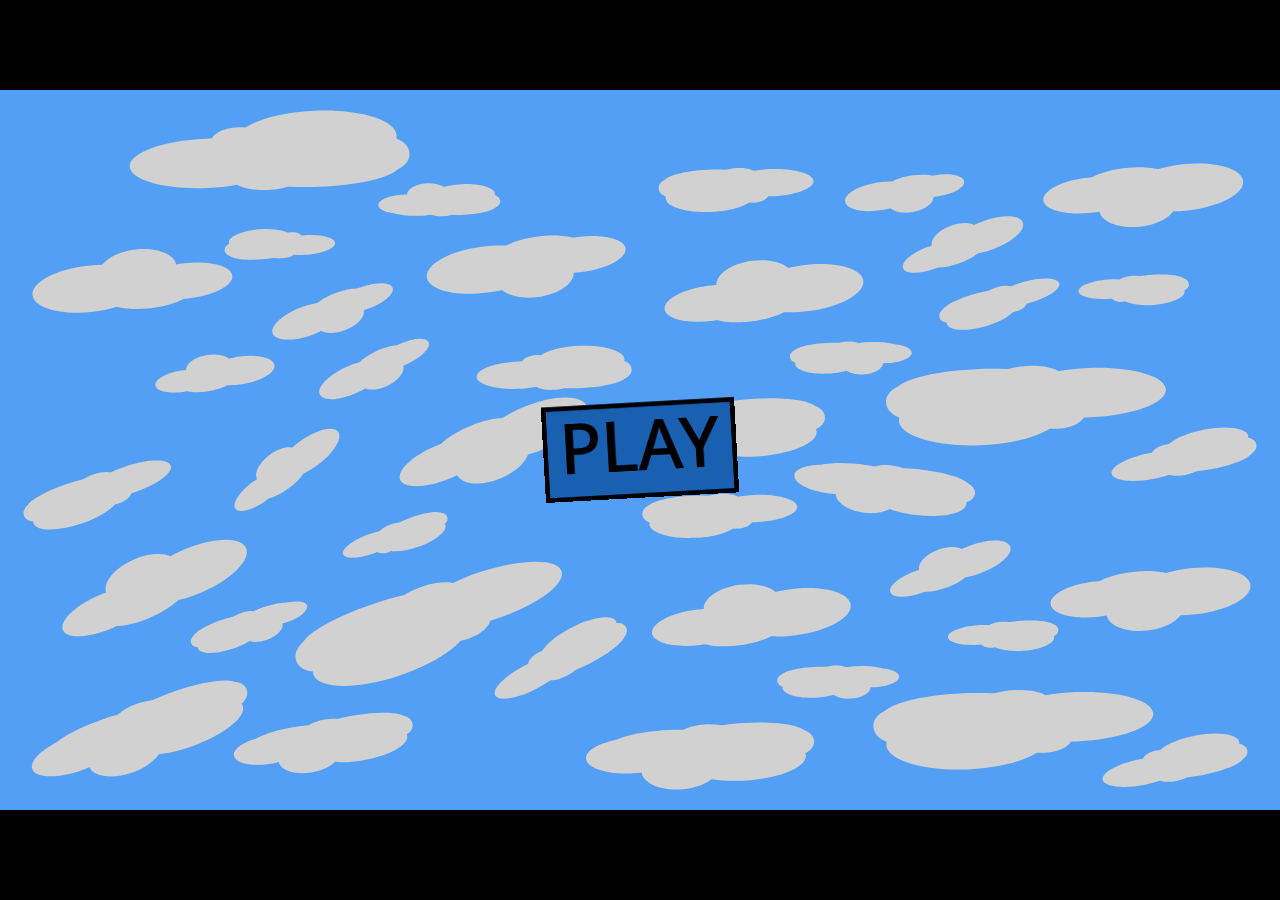
